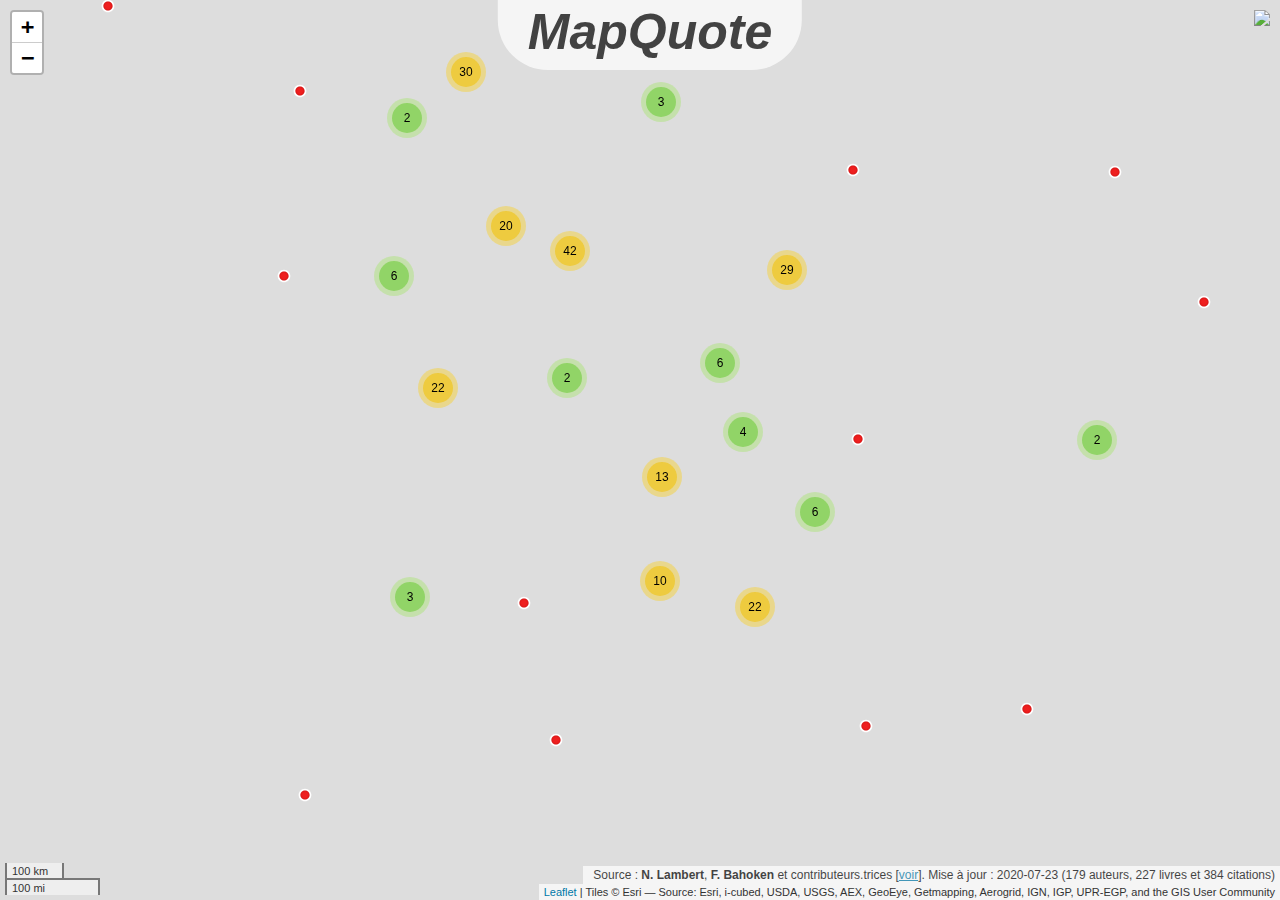
==== index.html @ a9da0320 "update" ====
<!DOCTYPE html>
<html>
<head>
<meta charset="utf-8" />
<title>MapQuote</title>
<script>(function() {
  // If window.HTMLWidgets is already defined, then use it; otherwise create a
  // new object. This allows preceding code to set options that affect the
  // initialization process (though none currently exist).
  window.HTMLWidgets = window.HTMLWidgets || {};

  // See if we're running in a viewer pane. If not, we're in a web browser.
  var viewerMode = window.HTMLWidgets.viewerMode =
      /\bviewer_pane=1\b/.test(window.location);

  // See if we're running in Shiny mode. If not, it's a static document.
  // Note that static widgets can appear in both Shiny and static modes, but
  // obviously, Shiny widgets can only appear in Shiny apps/documents.
  var shinyMode = window.HTMLWidgets.shinyMode =
      typeof(window.Shiny) !== "undefined" && !!window.Shiny.outputBindings;

  // We can't count on jQuery being available, so we implement our own
  // version if necessary.
  function querySelectorAll(scope, selector) {
    if (typeof(jQuery) !== "undefined" && scope instanceof jQuery) {
      return scope.find(selector);
    }
    if (scope.querySelectorAll) {
      return scope.querySelectorAll(selector);
    }
  }

  function asArray(value) {
    if (value === null)
      return [];
    if ($.isArray(value))
      return value;
    return [value];
  }

  // Implement jQuery's extend
  function extend(target /*, ... */) {
    if (arguments.length == 1) {
      return target;
    }
    for (var i = 1; i < arguments.length; i++) {
      var source = arguments[i];
      for (var prop in source) {
        if (source.hasOwnProperty(prop)) {
          target[prop] = source[prop];
        }
      }
    }
    return target;
  }

  // IE8 doesn't support Array.forEach.
  function forEach(values, callback, thisArg) {
    if (values.forEach) {
      values.forEach(callback, thisArg);
    } else {
      for (var i = 0; i < values.length; i++) {
        callback.call(thisArg, values[i], i, values);
      }
    }
  }

  // Replaces the specified method with the return value of funcSource.
  //
  // Note that funcSource should not BE the new method, it should be a function
  // that RETURNS the new method. funcSource receives a single argument that is
  // the overridden method, it can be called from the new method. The overridden
  // method can be called like a regular function, it has the target permanently
  // bound to it so "this" will work correctly.
  function overrideMethod(target, methodName, funcSource) {
    var superFunc = target[methodName] || function() {};
    var superFuncBound = function() {
      return superFunc.apply(target, arguments);
    };
    target[methodName] = funcSource(superFuncBound);
  }

  // Add a method to delegator that, when invoked, calls
  // delegatee.methodName. If there is no such method on
  // the delegatee, but there was one on delegator before
  // delegateMethod was called, then the original version
  // is invoked instead.
  // For example:
  //
  // var a = {
  //   method1: function() { console.log('a1'); }
  //   method2: function() { console.log('a2'); }
  // };
  // var b = {
  //   method1: function() { console.log('b1'); }
  // };
  // delegateMethod(a, b, "method1");
  // delegateMethod(a, b, "method2");
  // a.method1();
  // a.method2();
  //
  // The output would be "b1", "a2".
  function delegateMethod(delegator, delegatee, methodName) {
    var inherited = delegator[methodName];
    delegator[methodName] = function() {
      var target = delegatee;
      var method = delegatee[methodName];

      // The method doesn't exist on the delegatee. Instead,
      // call the method on the delegator, if it exists.
      if (!method) {
        target = delegator;
        method = inherited;
      }

      if (method) {
        return method.apply(target, arguments);
      }
    };
  }

  // Implement a vague facsimilie of jQuery's data method
  function elementData(el, name, value) {
    if (arguments.length == 2) {
      return el["htmlwidget_data_" + name];
    } else if (arguments.length == 3) {
      el["htmlwidget_data_" + name] = value;
      return el;
    } else {
      throw new Error("Wrong number of arguments for elementData: " +
        arguments.length);
    }
  }

  // http://stackoverflow.com/questions/3446170/escape-string-for-use-in-javascript-regex
  function escapeRegExp(str) {
    return str.replace(/[\-\[\]\/\{\}\(\)\*\+\?\.\\\^\$\|]/g, "\\$&");
  }

  function hasClass(el, className) {
    var re = new RegExp("\\b" + escapeRegExp(className) + "\\b");
    return re.test(el.className);
  }

  // elements - array (or array-like object) of HTML elements
  // className - class name to test for
  // include - if true, only return elements with given className;
  //   if false, only return elements *without* given className
  function filterByClass(elements, className, include) {
    var results = [];
    for (var i = 0; i < elements.length; i++) {
      if (hasClass(elements[i], className) == include)
        results.push(elements[i]);
    }
    return results;
  }

  function on(obj, eventName, func) {
    if (obj.addEventListener) {
      obj.addEventListener(eventName, func, false);
    } else if (obj.attachEvent) {
      obj.attachEvent(eventName, func);
    }
  }

  function off(obj, eventName, func) {
    if (obj.removeEventListener)
      obj.removeEventListener(eventName, func, false);
    else if (obj.detachEvent) {
      obj.detachEvent(eventName, func);
    }
  }

  // Translate array of values to top/right/bottom/left, as usual with
  // the "padding" CSS property
  // https://developer.mozilla.org/en-US/docs/Web/CSS/padding
  function unpackPadding(value) {
    if (typeof(value) === "number")
      value = [value];
    if (value.length === 1) {
      return {top: value[0], right: value[0], bottom: value[0], left: value[0]};
    }
    if (value.length === 2) {
      return {top: value[0], right: value[1], bottom: value[0], left: value[1]};
    }
    if (value.length === 3) {
      return {top: value[0], right: value[1], bottom: value[2], left: value[1]};
    }
    if (value.length === 4) {
      return {top: value[0], right: value[1], bottom: value[2], left: value[3]};
    }
  }

  // Convert an unpacked padding object to a CSS value
  function paddingToCss(paddingObj) {
    return paddingObj.top + "px " + paddingObj.right + "px " + paddingObj.bottom + "px " + paddingObj.left + "px";
  }

  // Makes a number suitable for CSS
  function px(x) {
    if (typeof(x) === "number")
      return x + "px";
    else
      return x;
  }

  // Retrieves runtime widget sizing information for an element.
  // The return value is either null, or an object with fill, padding,
  // defaultWidth, defaultHeight fields.
  function sizingPolicy(el) {
    var sizingEl = document.querySelector("script[data-for='" + el.id + "'][type='application/htmlwidget-sizing']");
    if (!sizingEl)
      return null;
    var sp = JSON.parse(sizingEl.textContent || sizingEl.text || "{}");
    if (viewerMode) {
      return sp.viewer;
    } else {
      return sp.browser;
    }
  }

  // @param tasks Array of strings (or falsy value, in which case no-op).
  //   Each element must be a valid JavaScript expression that yields a
  //   function. Or, can be an array of objects with "code" and "data"
  //   properties; in this case, the "code" property should be a string
  //   of JS that's an expr that yields a function, and "data" should be
  //   an object that will be added as an additional argument when that
  //   function is called.
  // @param target The object that will be "this" for each function
  //   execution.
  // @param args Array of arguments to be passed to the functions. (The
  //   same arguments will be passed to all functions.)
  function evalAndRun(tasks, target, args) {
    if (tasks) {
      forEach(tasks, function(task) {
        var theseArgs = args;
        if (typeof(task) === "object") {
          theseArgs = theseArgs.concat([task.data]);
          task = task.code;
        }
        var taskFunc = tryEval(task);
        if (typeof(taskFunc) !== "function") {
          throw new Error("Task must be a function! Source:\n" + task);
        }
        taskFunc.apply(target, theseArgs);
      });
    }
  }

  // Attempt eval() both with and without enclosing in parentheses.
  // Note that enclosing coerces a function declaration into
  // an expression that eval() can parse
  // (otherwise, a SyntaxError is thrown)
  function tryEval(code) {
    var result = null;
    try {
      result = eval(code);
    } catch(error) {
      if (!error instanceof SyntaxError) {
        throw error;
      }
      try {
        result = eval("(" + code + ")");
      } catch(e) {
        if (e instanceof SyntaxError) {
          throw error;
        } else {
          throw e;
        }
      }
    }
    return result;
  }

  function initSizing(el) {
    var sizing = sizingPolicy(el);
    if (!sizing)
      return;

    var cel = document.getElementById("htmlwidget_container");
    if (!cel)
      return;

    if (typeof(sizing.padding) !== "undefined") {
      document.body.style.margin = "0";
      document.body.style.padding = paddingToCss(unpackPadding(sizing.padding));
    }

    if (sizing.fill) {
      document.body.style.overflow = "hidden";
      document.body.style.width = "100%";
      document.body.style.height = "100%";
      document.documentElement.style.width = "100%";
      document.documentElement.style.height = "100%";
      if (cel) {
        cel.style.position = "absolute";
        var pad = unpackPadding(sizing.padding);
        cel.style.top = pad.top + "px";
        cel.style.right = pad.right + "px";
        cel.style.bottom = pad.bottom + "px";
        cel.style.left = pad.left + "px";
        el.style.width = "100%";
        el.style.height = "100%";
      }

      return {
        getWidth: function() { return cel.offsetWidth; },
        getHeight: function() { return cel.offsetHeight; }
      };

    } else {
      el.style.width = px(sizing.width);
      el.style.height = px(sizing.height);

      return {
        getWidth: function() { return el.offsetWidth; },
        getHeight: function() { return el.offsetHeight; }
      };
    }
  }

  // Default implementations for methods
  var defaults = {
    find: function(scope) {
      return querySelectorAll(scope, "." + this.name);
    },
    renderError: function(el, err) {
      var $el = $(el);

      this.clearError(el);

      // Add all these error classes, as Shiny does
      var errClass = "shiny-output-error";
      if (err.type !== null) {
        // use the classes of the error condition as CSS class names
        errClass = errClass + " " + $.map(asArray(err.type), function(type) {
          return errClass + "-" + type;
        }).join(" ");
      }
      errClass = errClass + " htmlwidgets-error";

      // Is el inline or block? If inline or inline-block, just display:none it
      // and add an inline error.
      var display = $el.css("display");
      $el.data("restore-display-mode", display);

      if (display === "inline" || display === "inline-block") {
        $el.hide();
        if (err.message !== "") {
          var errorSpan = $("<span>").addClass(errClass);
          errorSpan.text(err.message);
          $el.after(errorSpan);
        }
      } else if (display === "block") {
        // If block, add an error just after the el, set visibility:none on the
        // el, and position the error to be on top of the el.
        // Mark it with a unique ID and CSS class so we can remove it later.
        $el.css("visibility", "hidden");
        if (err.message !== "") {
          var errorDiv = $("<div>").addClass(errClass).css("position", "absolute")
            .css("top", el.offsetTop)
            .css("left", el.offsetLeft)
            // setting width can push out the page size, forcing otherwise
            // unnecessary scrollbars to appear and making it impossible for
            // the element to shrink; so use max-width instead
            .css("maxWidth", el.offsetWidth)
            .css("height", el.offsetHeight);
          errorDiv.text(err.message);
          $el.after(errorDiv);

          // Really dumb way to keep the size/position of the error in sync with
          // the parent element as the window is resized or whatever.
          var intId = setInterval(function() {
            if (!errorDiv[0].parentElement) {
              clearInterval(intId);
              return;
            }
            errorDiv
              .css("top", el.offsetTop)
              .css("left", el.offsetLeft)
              .css("maxWidth", el.offsetWidth)
              .css("height", el.offsetHeight);
          }, 500);
        }
      }
    },
    clearError: function(el) {
      var $el = $(el);
      var display = $el.data("restore-display-mode");
      $el.data("restore-display-mode", null);

      if (display === "inline" || display === "inline-block") {
        if (display)
          $el.css("display", display);
        $(el.nextSibling).filter(".htmlwidgets-error").remove();
      } else if (display === "block"){
        $el.css("visibility", "inherit");
        $(el.nextSibling).filter(".htmlwidgets-error").remove();
      }
    },
    sizing: {}
  };

  // Called by widget bindings to register a new type of widget. The definition
  // object can contain the following properties:
  // - name (required) - A string indicating the binding name, which will be
  //   used by default as the CSS classname to look for.
  // - initialize (optional) - A function(el) that will be called once per
  //   widget element; if a value is returned, it will be passed as the third
  //   value to renderValue.
  // - renderValue (required) - A function(el, data, initValue) that will be
  //   called with data. Static contexts will cause this to be called once per
  //   element; Shiny apps will cause this to be called multiple times per
  //   element, as the data changes.
  window.HTMLWidgets.widget = function(definition) {
    if (!definition.name) {
      throw new Error("Widget must have a name");
    }
    if (!definition.type) {
      throw new Error("Widget must have a type");
    }
    // Currently we only support output widgets
    if (definition.type !== "output") {
      throw new Error("Unrecognized widget type '" + definition.type + "'");
    }
    // TODO: Verify that .name is a valid CSS classname

    // Support new-style instance-bound definitions. Old-style class-bound
    // definitions have one widget "object" per widget per type/class of
    // widget; the renderValue and resize methods on such widget objects
    // take el and instance arguments, because the widget object can't
    // store them. New-style instance-bound definitions have one widget
    // object per widget instance; the definition that's passed in doesn't
    // provide renderValue or resize methods at all, just the single method
    //   factory(el, width, height)
    // which returns an object that has renderValue(x) and resize(w, h).
    // This enables a far more natural programming style for the widget
    // author, who can store per-instance state using either OO-style
    // instance fields or functional-style closure variables (I guess this
    // is in contrast to what can only be called C-style pseudo-OO which is
    // what we required before).
    if (definition.factory) {
      definition = createLegacyDefinitionAdapter(definition);
    }

    if (!definition.renderValue) {
      throw new Error("Widget must have a renderValue function");
    }

    // For static rendering (non-Shiny), use a simple widget registration
    // scheme. We also use this scheme for Shiny apps/documents that also
    // contain static widgets.
    window.HTMLWidgets.widgets = window.HTMLWidgets.widgets || [];
    // Merge defaults into the definition; don't mutate the original definition.
    var staticBinding = extend({}, defaults, definition);
    overrideMethod(staticBinding, "find", function(superfunc) {
      return function(scope) {
        var results = superfunc(scope);
        // Filter out Shiny outputs, we only want the static kind
        return filterByClass(results, "html-widget-output", false);
      };
    });
    window.HTMLWidgets.widgets.push(staticBinding);

    if (shinyMode) {
      // Shiny is running. Register the definition with an output binding.
      // The definition itself will not be the output binding, instead
      // we will make an output binding object that delegates to the
      // definition. This is because we foolishly used the same method
      // name (renderValue) for htmlwidgets definition and Shiny bindings
      // but they actually have quite different semantics (the Shiny
      // bindings receive data that includes lots of metadata that it
      // strips off before calling htmlwidgets renderValue). We can't
      // just ignore the difference because in some widgets it's helpful
      // to call this.renderValue() from inside of resize(), and if
      // we're not delegating, then that call will go to the Shiny
      // version instead of the htmlwidgets version.

      // Merge defaults with definition, without mutating either.
      var bindingDef = extend({}, defaults, definition);

      // This object will be our actual Shiny binding.
      var shinyBinding = new Shiny.OutputBinding();

      // With a few exceptions, we'll want to simply use the bindingDef's
      // version of methods if they are available, otherwise fall back to
      // Shiny's defaults. NOTE: If Shiny's output bindings gain additional
      // methods in the future, and we want them to be overrideable by
      // HTMLWidget binding definitions, then we'll need to add them to this
      // list.
      delegateMethod(shinyBinding, bindingDef, "getId");
      delegateMethod(shinyBinding, bindingDef, "onValueChange");
      delegateMethod(shinyBinding, bindingDef, "onValueError");
      delegateMethod(shinyBinding, bindingDef, "renderError");
      delegateMethod(shinyBinding, bindingDef, "clearError");
      delegateMethod(shinyBinding, bindingDef, "showProgress");

      // The find, renderValue, and resize are handled differently, because we
      // want to actually decorate the behavior of the bindingDef methods.

      shinyBinding.find = function(scope) {
        var results = bindingDef.find(scope);

        // Only return elements that are Shiny outputs, not static ones
        var dynamicResults = results.filter(".html-widget-output");

        // It's possible that whatever caused Shiny to think there might be
        // new dynamic outputs, also caused there to be new static outputs.
        // Since there might be lots of different htmlwidgets bindings, we
        // schedule execution for later--no need to staticRender multiple
        // times.
        if (results.length !== dynamicResults.length)
          scheduleStaticRender();

        return dynamicResults;
      };

      // Wrap renderValue to handle initialization, which unfortunately isn't
      // supported natively by Shiny at the time of this writing.

      shinyBinding.renderValue = function(el, data) {
        Shiny.renderDependencies(data.deps);
        // Resolve strings marked as javascript literals to objects
        if (!(data.evals instanceof Array)) data.evals = [data.evals];
        for (var i = 0; data.evals && i < data.evals.length; i++) {
          window.HTMLWidgets.evaluateStringMember(data.x, data.evals[i]);
        }
        if (!bindingDef.renderOnNullValue) {
          if (data.x === null) {
            el.style.visibility = "hidden";
            return;
          } else {
            el.style.visibility = "inherit";
          }
        }
        if (!elementData(el, "initialized")) {
          initSizing(el);

          elementData(el, "initialized", true);
          if (bindingDef.initialize) {
            var result = bindingDef.initialize(el, el.offsetWidth,
              el.offsetHeight);
            elementData(el, "init_result", result);
          }
        }
        bindingDef.renderValue(el, data.x, elementData(el, "init_result"));
        evalAndRun(data.jsHooks.render, elementData(el, "init_result"), [el, data.x]);
      };

      // Only override resize if bindingDef implements it
      if (bindingDef.resize) {
        shinyBinding.resize = function(el, width, height) {
          // Shiny can call resize before initialize/renderValue have been
          // called, which doesn't make sense for widgets.
          if (elementData(el, "initialized")) {
            bindingDef.resize(el, width, height, elementData(el, "init_result"));
          }
        };
      }

      Shiny.outputBindings.register(shinyBinding, bindingDef.name);
    }
  };

  var scheduleStaticRenderTimerId = null;
  function scheduleStaticRender() {
    if (!scheduleStaticRenderTimerId) {
      scheduleStaticRenderTimerId = setTimeout(function() {
        scheduleStaticRenderTimerId = null;
        window.HTMLWidgets.staticRender();
      }, 1);
    }
  }

  // Render static widgets after the document finishes loading
  // Statically render all elements that are of this widget's class
  window.HTMLWidgets.staticRender = function() {
    var bindings = window.HTMLWidgets.widgets || [];
    forEach(bindings, function(binding) {
      var matches = binding.find(document.documentElement);
      forEach(matches, function(el) {
        var sizeObj = initSizing(el, binding);

        if (hasClass(el, "html-widget-static-bound"))
          return;
        el.className = el.className + " html-widget-static-bound";

        var initResult;
        if (binding.initialize) {
          initResult = binding.initialize(el,
            sizeObj ? sizeObj.getWidth() : el.offsetWidth,
            sizeObj ? sizeObj.getHeight() : el.offsetHeight
          );
          elementData(el, "init_result", initResult);
        }

        if (binding.resize) {
          var lastSize = {
            w: sizeObj ? sizeObj.getWidth() : el.offsetWidth,
            h: sizeObj ? sizeObj.getHeight() : el.offsetHeight
          };
          var resizeHandler = function(e) {
            var size = {
              w: sizeObj ? sizeObj.getWidth() : el.offsetWidth,
              h: sizeObj ? sizeObj.getHeight() : el.offsetHeight
            };
            if (size.w === 0 && size.h === 0)
              return;
            if (size.w === lastSize.w && size.h === lastSize.h)
              return;
            lastSize = size;
            binding.resize(el, size.w, size.h, initResult);
          };

          on(window, "resize", resizeHandler);

          // This is needed for cases where we're running in a Shiny
          // app, but the widget itself is not a Shiny output, but
          // rather a simple static widget. One example of this is
          // an rmarkdown document that has runtime:shiny and widget
          // that isn't in a render function. Shiny only knows to
          // call resize handlers for Shiny outputs, not for static
          // widgets, so we do it ourselves.
          if (window.jQuery) {
            window.jQuery(document).on(
              "shown.htmlwidgets shown.bs.tab.htmlwidgets shown.bs.collapse.htmlwidgets",
              resizeHandler
            );
            window.jQuery(document).on(
              "hidden.htmlwidgets hidden.bs.tab.htmlwidgets hidden.bs.collapse.htmlwidgets",
              resizeHandler
            );
          }

          // This is needed for the specific case of ioslides, which
          // flips slides between display:none and display:block.
          // Ideally we would not have to have ioslide-specific code
          // here, but rather have ioslides raise a generic event,
          // but the rmarkdown package just went to CRAN so the
          // window to getting that fixed may be long.
          if (window.addEventListener) {
            // It's OK to limit this to window.addEventListener
            // browsers because ioslides itself only supports
            // such browsers.
            on(document, "slideenter", resizeHandler);
            on(document, "slideleave", resizeHandler);
          }
        }

        var scriptData = document.querySelector("script[data-for='" + el.id + "'][type='application/json']");
        if (scriptData) {
          var data = JSON.parse(scriptData.textContent || scriptData.text);
          // Resolve strings marked as javascript literals to objects
          if (!(data.evals instanceof Array)) data.evals = [data.evals];
          for (var k = 0; data.evals && k < data.evals.length; k++) {
            window.HTMLWidgets.evaluateStringMember(data.x, data.evals[k]);
          }
          binding.renderValue(el, data.x, initResult);
          evalAndRun(data.jsHooks.render, initResult, [el, data.x]);
        }
      });
    });

    invokePostRenderHandlers();
  }


  function has_jQuery3() {
    if (!window.jQuery) {
      return false;
    }
    var $version = window.jQuery.fn.jquery;
    var $major_version = parseInt($version.split(".")[0]);
    return $major_version >= 3;
  }

  /*
  / Shiny 1.4 bumped jQuery from 1.x to 3.x which means jQuery's
  / on-ready handler (i.e., $(fn)) is now asyncronous (i.e., it now
  / really means $(setTimeout(fn)).
  / https://jquery.com/upgrade-guide/3.0/#breaking-change-document-ready-handlers-are-now-asynchronous
  /
  / Since Shiny uses $() to schedule initShiny, shiny>=1.4 calls initShiny
  / one tick later than it did before, which means staticRender() is
  / called renderValue() earlier than (advanced) widget authors might be expecting.
  / https://github.com/rstudio/shiny/issues/2630
  /
  / For a concrete example, leaflet has some methods (e.g., updateBounds)
  / which reference Shiny methods registered in initShiny (e.g., setInputValue).
  / Since leaflet is privy to this life-cycle, it knows to use setTimeout() to
  / delay execution of those methods (until Shiny methods are ready)
  / https://github.com/rstudio/leaflet/blob/18ec981/javascript/src/index.js#L266-L268
  /
  / Ideally widget authors wouldn't need to use this setTimeout() hack that
  / leaflet uses to call Shiny methods on a staticRender(). In the long run,
  / the logic initShiny should be broken up so that method registration happens
  / right away, but binding happens later.
  */
  function maybeStaticRenderLater() {
    if (shinyMode && has_jQuery3()) {
      window.jQuery(window.HTMLWidgets.staticRender);
    } else {
      window.HTMLWidgets.staticRender();
    }
  }

  if (document.addEventListener) {
    document.addEventListener("DOMContentLoaded", function() {
      document.removeEventListener("DOMContentLoaded", arguments.callee, false);
      maybeStaticRenderLater();
    }, false);
  } else if (document.attachEvent) {
    document.attachEvent("onreadystatechange", function() {
      if (document.readyState === "complete") {
        document.detachEvent("onreadystatechange", arguments.callee);
        maybeStaticRenderLater();
      }
    });
  }


  window.HTMLWidgets.getAttachmentUrl = function(depname, key) {
    // If no key, default to the first item
    if (typeof(key) === "undefined")
      key = 1;

    var link = document.getElementById(depname + "-" + key + "-attachment");
    if (!link) {
      throw new Error("Attachment " + depname + "/" + key + " not found in document");
    }
    return link.getAttribute("href");
  };

  window.HTMLWidgets.dataframeToD3 = function(df) {
    var names = [];
    var length;
    for (var name in df) {
        if (df.hasOwnProperty(name))
            names.push(name);
        if (typeof(df[name]) !== "object" || typeof(df[name].length) === "undefined") {
            throw new Error("All fields must be arrays");
        } else if (typeof(length) !== "undefined" && length !== df[name].length) {
            throw new Error("All fields must be arrays of the same length");
        }
        length = df[name].length;
    }
    var results = [];
    var item;
    for (var row = 0; row < length; row++) {
        item = {};
        for (var col = 0; col < names.length; col++) {
            item[names[col]] = df[names[col]][row];
        }
        results.push(item);
    }
    return results;
  };

  window.HTMLWidgets.transposeArray2D = function(array) {
      if (array.length === 0) return array;
      var newArray = array[0].map(function(col, i) {
          return array.map(function(row) {
              return row[i]
          })
      });
      return newArray;
  };
  // Split value at splitChar, but allow splitChar to be escaped
  // using escapeChar. Any other characters escaped by escapeChar
  // will be included as usual (including escapeChar itself).
  function splitWithEscape(value, splitChar, escapeChar) {
    var results = [];
    var escapeMode = false;
    var currentResult = "";
    for (var pos = 0; pos < value.length; pos++) {
      if (!escapeMode) {
        if (value[pos] === splitChar) {
          results.push(currentResult);
          currentResult = "";
        } else if (value[pos] === escapeChar) {
          escapeMode = true;
        } else {
          currentResult += value[pos];
        }
      } else {
        currentResult += value[pos];
        escapeMode = false;
      }
    }
    if (currentResult !== "") {
      results.push(currentResult);
    }
    return results;
  }
  // Function authored by Yihui/JJ Allaire
  window.HTMLWidgets.evaluateStringMember = function(o, member) {
    var parts = splitWithEscape(member, '.', '\\');
    for (var i = 0, l = parts.length; i < l; i++) {
      var part = parts[i];
      // part may be a character or 'numeric' member name
      if (o !== null && typeof o === "object" && part in o) {
        if (i == (l - 1)) { // if we are at the end of the line then evalulate
          if (typeof o[part] === "string")
            o[part] = tryEval(o[part]);
        } else { // otherwise continue to next embedded object
          o = o[part];
        }
      }
    }
  };

  // Retrieve the HTMLWidget instance (i.e. the return value of an
  // HTMLWidget binding's initialize() or factory() function)
  // associated with an element, or null if none.
  window.HTMLWidgets.getInstance = function(el) {
    return elementData(el, "init_result");
  };

  // Finds the first element in the scope that matches the selector,
  // and returns the HTMLWidget instance (i.e. the return value of
  // an HTMLWidget binding's initialize() or factory() function)
  // associated with that element, if any. If no element matches the
  // selector, or the first matching element has no HTMLWidget
  // instance associated with it, then null is returned.
  //
  // The scope argument is optional, and defaults to window.document.
  window.HTMLWidgets.find = function(scope, selector) {
    if (arguments.length == 1) {
      selector = scope;
      scope = document;
    }

    var el = scope.querySelector(selector);
    if (el === null) {
      return null;
    } else {
      return window.HTMLWidgets.getInstance(el);
    }
  };

  // Finds all elements in the scope that match the selector, and
  // returns the HTMLWidget instances (i.e. the return values of
  // an HTMLWidget binding's initialize() or factory() function)
  // associated with the elements, in an array. If elements that
  // match the selector don't have an associated HTMLWidget
  // instance, the returned array will contain nulls.
  //
  // The scope argument is optional, and defaults to window.document.
  window.HTMLWidgets.findAll = function(scope, selector) {
    if (arguments.length == 1) {
      selector = scope;
      scope = document;
    }

    var nodes = scope.querySelectorAll(selector);
    var results = [];
    for (var i = 0; i < nodes.length; i++) {
      results.push(window.HTMLWidgets.getInstance(nodes[i]));
    }
    return results;
  };

  var postRenderHandlers = [];
  function invokePostRenderHandlers() {
    while (postRenderHandlers.length) {
      var handler = postRenderHandlers.shift();
      if (handler) {
        handler();
      }
    }
  }

  // Register the given callback function to be invoked after the
  // next time static widgets are rendered.
  window.HTMLWidgets.addPostRenderHandler = function(callback) {
    postRenderHandlers.push(callback);
  };

  // Takes a new-style instance-bound definition, and returns an
  // old-style class-bound definition. This saves us from having
  // to rewrite all the logic in this file to accomodate both
  // types of definitions.
  function createLegacyDefinitionAdapter(defn) {
    var result = {
      name: defn.name,
      type: defn.type,
      initialize: function(el, width, height) {
        return defn.factory(el, width, height);
      },
      renderValue: function(el, x, instance) {
        return instance.renderValue(x);
      },
      resize: function(el, width, height, instance) {
        return instance.resize(width, height);
      }
    };

    if (defn.find)
      result.find = defn.find;
    if (defn.renderError)
      result.renderError = defn.renderError;
    if (defn.clearError)
      result.clearError = defn.clearError;

    return result;
  }
})();

</script>
<script>/*! jQuery v1.12.4 | (c) jQuery Foundation | jquery.org/license */
!function(a,b){"object"==typeof module&&"object"==typeof module.exports?module.exports=a.document?b(a,!0):function(a){if(!a.document)throw new Error("jQuery requires a window with a document");return b(a)}:b(a)}("undefined"!=typeof window?window:this,function(a,b){var c=[],d=a.document,e=c.slice,f=c.concat,g=c.push,h=c.indexOf,i={},j=i.toString,k=i.hasOwnProperty,l={},m="1.12.4",n=function(a,b){return new n.fn.init(a,b)},o=/^[\s\uFEFF\xA0]+|[\s\uFEFF\xA0]+$/g,p=/^-ms-/,q=/-([\da-z])/gi,r=function(a,b){return b.toUpperCase()};n.fn=n.prototype={jquery:m,constructor:n,selector:"",length:0,toArray:function(){return e.call(this)},get:function(a){return null!=a?0>a?this[a+this.length]:this[a]:e.call(this)},pushStack:function(a){var b=n.merge(this.constructor(),a);return b.prevObject=this,b.context=this.context,b},each:function(a){return n.each(this,a)},map:function(a){return this.pushStack(n.map(this,function(b,c){return a.call(b,c,b)}))},slice:function(){return this.pushStack(e.apply(this,arguments))},first:function(){return this.eq(0)},last:function(){return this.eq(-1)},eq:function(a){var b=this.length,c=+a+(0>a?b:0);return this.pushStack(c>=0&&b>c?[this[c]]:[])},end:function(){return this.prevObject||this.constructor()},push:g,sort:c.sort,splice:c.splice},n.extend=n.fn.extend=function(){var a,b,c,d,e,f,g=arguments[0]||{},h=1,i=arguments.length,j=!1;for("boolean"==typeof g&&(j=g,g=arguments[h]||{},h++),"object"==typeof g||n.isFunction(g)||(g={}),h===i&&(g=this,h--);i>h;h++)if(null!=(e=arguments[h]))for(d in e)a=g[d],c=e[d],g!==c&&(j&&c&&(n.isPlainObject(c)||(b=n.isArray(c)))?(b?(b=!1,f=a&&n.isArray(a)?a:[]):f=a&&n.isPlainObject(a)?a:{},g[d]=n.extend(j,f,c)):void 0!==c&&(g[d]=c));return g},n.extend({expando:"jQuery"+(m+Math.random()).replace(/\D/g,""),isReady:!0,error:function(a){throw new Error(a)},noop:function(){},isFunction:function(a){return"function"===n.type(a)},isArray:Array.isArray||function(a){return"array"===n.type(a)},isWindow:function(a){return null!=a&&a==a.window},isNumeric:function(a){var b=a&&a.toString();return!n.isArray(a)&&b-parseFloat(b)+1>=0},isEmptyObject:function(a){var b;for(b in a)return!1;return!0},isPlainObject:function(a){var b;if(!a||"object"!==n.type(a)||a.nodeType||n.isWindow(a))return!1;try{if(a.constructor&&!k.call(a,"constructor")&&!k.call(a.constructor.prototype,"isPrototypeOf"))return!1}catch(c){return!1}if(!l.ownFirst)for(b in a)return k.call(a,b);for(b in a);return void 0===b||k.call(a,b)},type:function(a){return null==a?a+"":"object"==typeof a||"function"==typeof a?i[j.call(a)]||"object":typeof a},globalEval:function(b){b&&n.trim(b)&&(a.execScript||function(b){a.eval.call(a,b)})(b)},camelCase:function(a){return a.replace(p,"ms-").replace(q,r)},nodeName:function(a,b){return a.nodeName&&a.nodeName.toLowerCase()===b.toLowerCase()},each:function(a,b){var c,d=0;if(s(a)){for(c=a.length;c>d;d++)if(b.call(a[d],d,a[d])===!1)break}else for(d in a)if(b.call(a[d],d,a[d])===!1)break;return a},trim:function(a){return null==a?"":(a+"").replace(o,"")},makeArray:function(a,b){var c=b||[];return null!=a&&(s(Object(a))?n.merge(c,"string"==typeof a?[a]:a):g.call(c,a)),c},inArray:function(a,b,c){var d;if(b){if(h)return h.call(b,a,c);for(d=b.length,c=c?0>c?Math.max(0,d+c):c:0;d>c;c++)if(c in b&&b[c]===a)return c}return-1},merge:function(a,b){var c=+b.length,d=0,e=a.length;while(c>d)a[e++]=b[d++];if(c!==c)while(void 0!==b[d])a[e++]=b[d++];return a.length=e,a},grep:function(a,b,c){for(var d,e=[],f=0,g=a.length,h=!c;g>f;f++)d=!b(a[f],f),d!==h&&e.push(a[f]);return e},map:function(a,b,c){var d,e,g=0,h=[];if(s(a))for(d=a.length;d>g;g++)e=b(a[g],g,c),null!=e&&h.push(e);else for(g in a)e=b(a[g],g,c),null!=e&&h.push(e);return f.apply([],h)},guid:1,proxy:function(a,b){var c,d,f;return"string"==typeof b&&(f=a[b],b=a,a=f),n.isFunction(a)?(c=e.call(arguments,2),d=function(){return a.apply(b||this,c.concat(e.call(arguments)))},d.guid=a.guid=a.guid||n.guid++,d):void 0},now:function(){return+new Date},support:l}),"function"==typeof Symbol&&(n.fn[Symbol.iterator]=c[Symbol.iterator]),n.each("Boolean Number String Function Array Date RegExp Object Error Symbol".split(" "),function(a,b){i["[object "+b+"]"]=b.toLowerCase()});function s(a){var b=!!a&&"length"in a&&a.length,c=n.type(a);return"function"===c||n.isWindow(a)?!1:"array"===c||0===b||"number"==typeof b&&b>0&&b-1 in a}var t=function(a){var b,c,d,e,f,g,h,i,j,k,l,m,n,o,p,q,r,s,t,u="sizzle"+1*new Date,v=a.document,w=0,x=0,y=ga(),z=ga(),A=ga(),B=function(a,b){return a===b&&(l=!0),0},C=1<<31,D={}.hasOwnProperty,E=[],F=E.pop,G=E.push,H=E.push,I=E.slice,J=function(a,b){for(var c=0,d=a.length;d>c;c++)if(a[c]===b)return c;return-1},K="checked|selected|async|autofocus|autoplay|controls|defer|disabled|hidden|ismap|loop|multiple|open|readonly|required|scoped",L="[\\x20\\t\\r\\n\\f]",M="(?:\\\\.|[\\w-]|[^\\x00-\\xa0])+",N="\\["+L+"*("+M+")(?:"+L+"*([*^$|!~]?=)"+L+"*(?:'((?:\\\\.|[^\\\\'])*)'|\"((?:\\\\.|[^\\\\\"])*)\"|("+M+"))|)"+L+"*\\]",O=":("+M+")(?:\\((('((?:\\\\.|[^\\\\'])*)'|\"((?:\\\\.|[^\\\\\"])*)\")|((?:\\\\.|[^\\\\()[\\]]|"+N+")*)|.*)\\)|)",P=new RegExp(L+"+","g"),Q=new RegExp("^"+L+"+|((?:^|[^\\\\])(?:\\\\.)*)"+L+"+$","g"),R=new RegExp("^"+L+"*,"+L+"*"),S=new RegExp("^"+L+"*([>+~]|"+L+")"+L+"*"),T=new RegExp("="+L+"*([^\\]'\"]*?)"+L+"*\\]","g"),U=new RegExp(O),V=new RegExp("^"+M+"$"),W={ID:new RegExp("^#("+M+")"),CLASS:new RegExp("^\\.("+M+")"),TAG:new RegExp("^("+M+"|[*])"),ATTR:new RegExp("^"+N),PSEUDO:new RegExp("^"+O),CHILD:new RegExp("^:(only|first|last|nth|nth-last)-(child|of-type)(?:\\("+L+"*(even|odd|(([+-]|)(\\d*)n|)"+L+"*(?:([+-]|)"+L+"*(\\d+)|))"+L+"*\\)|)","i"),bool:new RegExp("^(?:"+K+")$","i"),needsContext:new RegExp("^"+L+"*[>+~]|:(even|odd|eq|gt|lt|nth|first|last)(?:\\("+L+"*((?:-\\d)?\\d*)"+L+"*\\)|)(?=[^-]|$)","i")},X=/^(?:input|select|textarea|button)$/i,Y=/^h\d$/i,Z=/^[^{]+\{\s*\[native \w/,$=/^(?:#([\w-]+)|(\w+)|\.([\w-]+))$/,_=/[+~]/,aa=/'|\\/g,ba=new RegExp("\\\\([\\da-f]{1,6}"+L+"?|("+L+")|.)","ig"),ca=function(a,b,c){var d="0x"+b-65536;return d!==d||c?b:0>d?String.fromCharCode(d+65536):String.fromCharCode(d>>10|55296,1023&d|56320)},da=function(){m()};try{H.apply(E=I.call(v.childNodes),v.childNodes),E[v.childNodes.length].nodeType}catch(ea){H={apply:E.length?function(a,b){G.apply(a,I.call(b))}:function(a,b){var c=a.length,d=0;while(a[c++]=b[d++]);a.length=c-1}}}function fa(a,b,d,e){var f,h,j,k,l,o,r,s,w=b&&b.ownerDocument,x=b?b.nodeType:9;if(d=d||[],"string"!=typeof a||!a||1!==x&&9!==x&&11!==x)return d;if(!e&&((b?b.ownerDocument||b:v)!==n&&m(b),b=b||n,p)){if(11!==x&&(o=$.exec(a)))if(f=o[1]){if(9===x){if(!(j=b.getElementById(f)))return d;if(j.id===f)return d.push(j),d}else if(w&&(j=w.getElementById(f))&&t(b,j)&&j.id===f)return d.push(j),d}else{if(o[2])return H.apply(d,b.getElementsByTagName(a)),d;if((f=o[3])&&c.getElementsByClassName&&b.getElementsByClassName)return H.apply(d,b.getElementsByClassName(f)),d}if(c.qsa&&!A[a+" "]&&(!q||!q.test(a))){if(1!==x)w=b,s=a;else if("object"!==b.nodeName.toLowerCase()){(k=b.getAttribute("id"))?k=k.replace(aa,"\\$&"):b.setAttribute("id",k=u),r=g(a),h=r.length,l=V.test(k)?"#"+k:"[id='"+k+"']";while(h--)r[h]=l+" "+qa(r[h]);s=r.join(","),w=_.test(a)&&oa(b.parentNode)||b}if(s)try{return H.apply(d,w.querySelectorAll(s)),d}catch(y){}finally{k===u&&b.removeAttribute("id")}}}return i(a.replace(Q,"$1"),b,d,e)}function ga(){var a=[];function b(c,e){return a.push(c+" ")>d.cacheLength&&delete b[a.shift()],b[c+" "]=e}return b}function ha(a){return a[u]=!0,a}function ia(a){var b=n.createElement("div");try{return!!a(b)}catch(c){return!1}finally{b.parentNode&&b.parentNode.removeChild(b),b=null}}function ja(a,b){var c=a.split("|"),e=c.length;while(e--)d.attrHandle[c[e]]=b}function ka(a,b){var c=b&&a,d=c&&1===a.nodeType&&1===b.nodeType&&(~b.sourceIndex||C)-(~a.sourceIndex||C);if(d)return d;if(c)while(c=c.nextSibling)if(c===b)return-1;return a?1:-1}function la(a){return function(b){var c=b.nodeName.toLowerCase();return"input"===c&&b.type===a}}function ma(a){return function(b){var c=b.nodeName.toLowerCase();return("input"===c||"button"===c)&&b.type===a}}function na(a){return ha(function(b){return b=+b,ha(function(c,d){var e,f=a([],c.length,b),g=f.length;while(g--)c[e=f[g]]&&(c[e]=!(d[e]=c[e]))})})}function oa(a){return a&&"undefined"!=typeof a.getElementsByTagName&&a}c=fa.support={},f=fa.isXML=function(a){var b=a&&(a.ownerDocument||a).documentElement;return b?"HTML"!==b.nodeName:!1},m=fa.setDocument=function(a){var b,e,g=a?a.ownerDocument||a:v;return g!==n&&9===g.nodeType&&g.documentElement?(n=g,o=n.documentElement,p=!f(n),(e=n.defaultView)&&e.top!==e&&(e.addEventListener?e.addEventListener("unload",da,!1):e.attachEvent&&e.attachEvent("onunload",da)),c.attributes=ia(function(a){return a.className="i",!a.getAttribute("className")}),c.getElementsByTagName=ia(function(a){return a.appendChild(n.createComment("")),!a.getElementsByTagName("*").length}),c.getElementsByClassName=Z.test(n.getElementsByClassName),c.getById=ia(function(a){return o.appendChild(a).id=u,!n.getElementsByName||!n.getElementsByName(u).length}),c.getById?(d.find.ID=function(a,b){if("undefined"!=typeof b.getElementById&&p){var c=b.getElementById(a);return c?[c]:[]}},d.filter.ID=function(a){var b=a.replace(ba,ca);return function(a){return a.getAttribute("id")===b}}):(delete d.find.ID,d.filter.ID=function(a){var b=a.replace(ba,ca);return function(a){var c="undefined"!=typeof a.getAttributeNode&&a.getAttributeNode("id");return c&&c.value===b}}),d.find.TAG=c.getElementsByTagName?function(a,b){return"undefined"!=typeof b.getElementsByTagName?b.getElementsByTagName(a):c.qsa?b.querySelectorAll(a):void 0}:function(a,b){var c,d=[],e=0,f=b.getElementsByTagName(a);if("*"===a){while(c=f[e++])1===c.nodeType&&d.push(c);return d}return f},d.find.CLASS=c.getElementsByClassName&&function(a,b){return"undefined"!=typeof b.getElementsByClassName&&p?b.getElementsByClassName(a):void 0},r=[],q=[],(c.qsa=Z.test(n.querySelectorAll))&&(ia(function(a){o.appendChild(a).innerHTML="<a id='"+u+"'></a><select id='"+u+"-\r\\' msallowcapture=''><option selected=''></option></select>",a.querySelectorAll("[msallowcapture^='']").length&&q.push("[*^$]="+L+"*(?:''|\"\")"),a.querySelectorAll("[selected]").length||q.push("\\["+L+"*(?:value|"+K+")"),a.querySelectorAll("[id~="+u+"-]").length||q.push("~="),a.querySelectorAll(":checked").length||q.push(":checked"),a.querySelectorAll("a#"+u+"+*").length||q.push(".#.+[+~]")}),ia(function(a){var b=n.createElement("input");b.setAttribute("type","hidden"),a.appendChild(b).setAttribute("name","D"),a.querySelectorAll("[name=d]").length&&q.push("name"+L+"*[*^$|!~]?="),a.querySelectorAll(":enabled").length||q.push(":enabled",":disabled"),a.querySelectorAll("*,:x"),q.push(",.*:")})),(c.matchesSelector=Z.test(s=o.matches||o.webkitMatchesSelector||o.mozMatchesSelector||o.oMatchesSelector||o.msMatchesSelector))&&ia(function(a){c.disconnectedMatch=s.call(a,"div"),s.call(a,"[s!='']:x"),r.push("!=",O)}),q=q.length&&new RegExp(q.join("|")),r=r.length&&new RegExp(r.join("|")),b=Z.test(o.compareDocumentPosition),t=b||Z.test(o.contains)?function(a,b){var c=9===a.nodeType?a.documentElement:a,d=b&&b.parentNode;return a===d||!(!d||1!==d.nodeType||!(c.contains?c.contains(d):a.compareDocumentPosition&&16&a.compareDocumentPosition(d)))}:function(a,b){if(b)while(b=b.parentNode)if(b===a)return!0;return!1},B=b?function(a,b){if(a===b)return l=!0,0;var d=!a.compareDocumentPosition-!b.compareDocumentPosition;return d?d:(d=(a.ownerDocument||a)===(b.ownerDocument||b)?a.compareDocumentPosition(b):1,1&d||!c.sortDetached&&b.compareDocumentPosition(a)===d?a===n||a.ownerDocument===v&&t(v,a)?-1:b===n||b.ownerDocument===v&&t(v,b)?1:k?J(k,a)-J(k,b):0:4&d?-1:1)}:function(a,b){if(a===b)return l=!0,0;var c,d=0,e=a.parentNode,f=b.parentNode,g=[a],h=[b];if(!e||!f)return a===n?-1:b===n?1:e?-1:f?1:k?J(k,a)-J(k,b):0;if(e===f)return ka(a,b);c=a;while(c=c.parentNode)g.unshift(c);c=b;while(c=c.parentNode)h.unshift(c);while(g[d]===h[d])d++;return d?ka(g[d],h[d]):g[d]===v?-1:h[d]===v?1:0},n):n},fa.matches=function(a,b){return fa(a,null,null,b)},fa.matchesSelector=function(a,b){if((a.ownerDocument||a)!==n&&m(a),b=b.replace(T,"='$1']"),c.matchesSelector&&p&&!A[b+" "]&&(!r||!r.test(b))&&(!q||!q.test(b)))try{var d=s.call(a,b);if(d||c.disconnectedMatch||a.document&&11!==a.document.nodeType)return d}catch(e){}return fa(b,n,null,[a]).length>0},fa.contains=function(a,b){return(a.ownerDocument||a)!==n&&m(a),t(a,b)},fa.attr=function(a,b){(a.ownerDocument||a)!==n&&m(a);var e=d.attrHandle[b.toLowerCase()],f=e&&D.call(d.attrHandle,b.toLowerCase())?e(a,b,!p):void 0;return void 0!==f?f:c.attributes||!p?a.getAttribute(b):(f=a.getAttributeNode(b))&&f.specified?f.value:null},fa.error=function(a){throw new Error("Syntax error, unrecognized expression: "+a)},fa.uniqueSort=function(a){var b,d=[],e=0,f=0;if(l=!c.detectDuplicates,k=!c.sortStable&&a.slice(0),a.sort(B),l){while(b=a[f++])b===a[f]&&(e=d.push(f));while(e--)a.splice(d[e],1)}return k=null,a},e=fa.getText=function(a){var b,c="",d=0,f=a.nodeType;if(f){if(1===f||9===f||11===f){if("string"==typeof a.textContent)return a.textContent;for(a=a.firstChild;a;a=a.nextSibling)c+=e(a)}else if(3===f||4===f)return a.nodeValue}else while(b=a[d++])c+=e(b);return c},d=fa.selectors={cacheLength:50,createPseudo:ha,match:W,attrHandle:{},find:{},relative:{">":{dir:"parentNode",first:!0}," ":{dir:"parentNode"},"+":{dir:"previousSibling",first:!0},"~":{dir:"previousSibling"}},preFilter:{ATTR:function(a){return a[1]=a[1].replace(ba,ca),a[3]=(a[3]||a[4]||a[5]||"").replace(ba,ca),"~="===a[2]&&(a[3]=" "+a[3]+" "),a.slice(0,4)},CHILD:function(a){return a[1]=a[1].toLowerCase(),"nth"===a[1].slice(0,3)?(a[3]||fa.error(a[0]),a[4]=+(a[4]?a[5]+(a[6]||1):2*("even"===a[3]||"odd"===a[3])),a[5]=+(a[7]+a[8]||"odd"===a[3])):a[3]&&fa.error(a[0]),a},PSEUDO:function(a){var b,c=!a[6]&&a[2];return W.CHILD.test(a[0])?null:(a[3]?a[2]=a[4]||a[5]||"":c&&U.test(c)&&(b=g(c,!0))&&(b=c.indexOf(")",c.length-b)-c.length)&&(a[0]=a[0].slice(0,b),a[2]=c.slice(0,b)),a.slice(0,3))}},filter:{TAG:function(a){var b=a.replace(ba,ca).toLowerCase();return"*"===a?function(){return!0}:function(a){return a.nodeName&&a.nodeName.toLowerCase()===b}},CLASS:function(a){var b=y[a+" "];return b||(b=new RegExp("(^|"+L+")"+a+"("+L+"|$)"))&&y(a,function(a){return b.test("string"==typeof a.className&&a.className||"undefined"!=typeof a.getAttribute&&a.getAttribute("class")||"")})},ATTR:function(a,b,c){return function(d){var e=fa.attr(d,a);return null==e?"!="===b:b?(e+="","="===b?e===c:"!="===b?e!==c:"^="===b?c&&0===e.indexOf(c):"*="===b?c&&e.indexOf(c)>-1:"$="===b?c&&e.slice(-c.length)===c:"~="===b?(" "+e.replace(P," ")+" ").indexOf(c)>-1:"|="===b?e===c||e.slice(0,c.length+1)===c+"-":!1):!0}},CHILD:function(a,b,c,d,e){var f="nth"!==a.slice(0,3),g="last"!==a.slice(-4),h="of-type"===b;return 1===d&&0===e?function(a){return!!a.parentNode}:function(b,c,i){var j,k,l,m,n,o,p=f!==g?"nextSibling":"previousSibling",q=b.parentNode,r=h&&b.nodeName.toLowerCase(),s=!i&&!h,t=!1;if(q){if(f){while(p){m=b;while(m=m[p])if(h?m.nodeName.toLowerCase()===r:1===m.nodeType)return!1;o=p="only"===a&&!o&&"nextSibling"}return!0}if(o=[g?q.firstChild:q.lastChild],g&&s){m=q,l=m[u]||(m[u]={}),k=l[m.uniqueID]||(l[m.uniqueID]={}),j=k[a]||[],n=j[0]===w&&j[1],t=n&&j[2],m=n&&q.childNodes[n];while(m=++n&&m&&m[p]||(t=n=0)||o.pop())if(1===m.nodeType&&++t&&m===b){k[a]=[w,n,t];break}}else if(s&&(m=b,l=m[u]||(m[u]={}),k=l[m.uniqueID]||(l[m.uniqueID]={}),j=k[a]||[],n=j[0]===w&&j[1],t=n),t===!1)while(m=++n&&m&&m[p]||(t=n=0)||o.pop())if((h?m.nodeName.toLowerCase()===r:1===m.nodeType)&&++t&&(s&&(l=m[u]||(m[u]={}),k=l[m.uniqueID]||(l[m.uniqueID]={}),k[a]=[w,t]),m===b))break;return t-=e,t===d||t%d===0&&t/d>=0}}},PSEUDO:function(a,b){var c,e=d.pseudos[a]||d.setFilters[a.toLowerCase()]||fa.error("unsupported pseudo: "+a);return e[u]?e(b):e.length>1?(c=[a,a,"",b],d.setFilters.hasOwnProperty(a.toLowerCase())?ha(function(a,c){var d,f=e(a,b),g=f.length;while(g--)d=J(a,f[g]),a[d]=!(c[d]=f[g])}):function(a){return e(a,0,c)}):e}},pseudos:{not:ha(function(a){var b=[],c=[],d=h(a.replace(Q,"$1"));return d[u]?ha(function(a,b,c,e){var f,g=d(a,null,e,[]),h=a.length;while(h--)(f=g[h])&&(a[h]=!(b[h]=f))}):function(a,e,f){return b[0]=a,d(b,null,f,c),b[0]=null,!c.pop()}}),has:ha(function(a){return function(b){return fa(a,b).length>0}}),contains:ha(function(a){return a=a.replace(ba,ca),function(b){return(b.textContent||b.innerText||e(b)).indexOf(a)>-1}}),lang:ha(function(a){return V.test(a||"")||fa.error("unsupported lang: "+a),a=a.replace(ba,ca).toLowerCase(),function(b){var c;do if(c=p?b.lang:b.getAttribute("xml:lang")||b.getAttribute("lang"))return c=c.toLowerCase(),c===a||0===c.indexOf(a+"-");while((b=b.parentNode)&&1===b.nodeType);return!1}}),target:function(b){var c=a.location&&a.location.hash;return c&&c.slice(1)===b.id},root:function(a){return a===o},focus:function(a){return a===n.activeElement&&(!n.hasFocus||n.hasFocus())&&!!(a.type||a.href||~a.tabIndex)},enabled:function(a){return a.disabled===!1},disabled:function(a){return a.disabled===!0},checked:function(a){var b=a.nodeName.toLowerCase();return"input"===b&&!!a.checked||"option"===b&&!!a.selected},selected:function(a){return a.parentNode&&a.parentNode.selectedIndex,a.selected===!0},empty:function(a){for(a=a.firstChild;a;a=a.nextSibling)if(a.nodeType<6)return!1;return!0},parent:function(a){return!d.pseudos.empty(a)},header:function(a){return Y.test(a.nodeName)},input:function(a){return X.test(a.nodeName)},button:function(a){var b=a.nodeName.toLowerCase();return"input"===b&&"button"===a.type||"button"===b},text:function(a){var b;return"input"===a.nodeName.toLowerCase()&&"text"===a.type&&(null==(b=a.getAttribute("type"))||"text"===b.toLowerCase())},first:na(function(){return[0]}),last:na(function(a,b){return[b-1]}),eq:na(function(a,b,c){return[0>c?c+b:c]}),even:na(function(a,b){for(var c=0;b>c;c+=2)a.push(c);return a}),odd:na(function(a,b){for(var c=1;b>c;c+=2)a.push(c);return a}),lt:na(function(a,b,c){for(var d=0>c?c+b:c;--d>=0;)a.push(d);return a}),gt:na(function(a,b,c){for(var d=0>c?c+b:c;++d<b;)a.push(d);return a})}},d.pseudos.nth=d.pseudos.eq;for(b in{radio:!0,checkbox:!0,file:!0,password:!0,image:!0})d.pseudos[b]=la(b);for(b in{submit:!0,reset:!0})d.pseudos[b]=ma(b);function pa(){}pa.prototype=d.filters=d.pseudos,d.setFilters=new pa,g=fa.tokenize=function(a,b){var c,e,f,g,h,i,j,k=z[a+" "];if(k)return b?0:k.slice(0);h=a,i=[],j=d.preFilter;while(h){c&&!(e=R.exec(h))||(e&&(h=h.slice(e[0].length)||h),i.push(f=[])),c=!1,(e=S.exec(h))&&(c=e.shift(),f.push({value:c,type:e[0].replace(Q," ")}),h=h.slice(c.length));for(g in d.filter)!(e=W[g].exec(h))||j[g]&&!(e=j[g](e))||(c=e.shift(),f.push({value:c,type:g,matches:e}),h=h.slice(c.length));if(!c)break}return b?h.length:h?fa.error(a):z(a,i).slice(0)};function qa(a){for(var b=0,c=a.length,d="";c>b;b++)d+=a[b].value;return d}function ra(a,b,c){var d=b.dir,e=c&&"parentNode"===d,f=x++;return b.first?function(b,c,f){while(b=b[d])if(1===b.nodeType||e)return a(b,c,f)}:function(b,c,g){var h,i,j,k=[w,f];if(g){while(b=b[d])if((1===b.nodeType||e)&&a(b,c,g))return!0}else while(b=b[d])if(1===b.nodeType||e){if(j=b[u]||(b[u]={}),i=j[b.uniqueID]||(j[b.uniqueID]={}),(h=i[d])&&h[0]===w&&h[1]===f)return k[2]=h[2];if(i[d]=k,k[2]=a(b,c,g))return!0}}}function sa(a){return a.length>1?function(b,c,d){var e=a.length;while(e--)if(!a[e](b,c,d))return!1;return!0}:a[0]}function ta(a,b,c){for(var d=0,e=b.length;e>d;d++)fa(a,b[d],c);return c}function ua(a,b,c,d,e){for(var f,g=[],h=0,i=a.length,j=null!=b;i>h;h++)(f=a[h])&&(c&&!c(f,d,e)||(g.push(f),j&&b.push(h)));return g}function va(a,b,c,d,e,f){return d&&!d[u]&&(d=va(d)),e&&!e[u]&&(e=va(e,f)),ha(function(f,g,h,i){var j,k,l,m=[],n=[],o=g.length,p=f||ta(b||"*",h.nodeType?[h]:h,[]),q=!a||!f&&b?p:ua(p,m,a,h,i),r=c?e||(f?a:o||d)?[]:g:q;if(c&&c(q,r,h,i),d){j=ua(r,n),d(j,[],h,i),k=j.length;while(k--)(l=j[k])&&(r[n[k]]=!(q[n[k]]=l))}if(f){if(e||a){if(e){j=[],k=r.length;while(k--)(l=r[k])&&j.push(q[k]=l);e(null,r=[],j,i)}k=r.length;while(k--)(l=r[k])&&(j=e?J(f,l):m[k])>-1&&(f[j]=!(g[j]=l))}}else r=ua(r===g?r.splice(o,r.length):r),e?e(null,g,r,i):H.apply(g,r)})}function wa(a){for(var b,c,e,f=a.length,g=d.relative[a[0].type],h=g||d.relative[" "],i=g?1:0,k=ra(function(a){return a===b},h,!0),l=ra(function(a){return J(b,a)>-1},h,!0),m=[function(a,c,d){var e=!g&&(d||c!==j)||((b=c).nodeType?k(a,c,d):l(a,c,d));return b=null,e}];f>i;i++)if(c=d.relative[a[i].type])m=[ra(sa(m),c)];else{if(c=d.filter[a[i].type].apply(null,a[i].matches),c[u]){for(e=++i;f>e;e++)if(d.relative[a[e].type])break;return va(i>1&&sa(m),i>1&&qa(a.slice(0,i-1).concat({value:" "===a[i-2].type?"*":""})).replace(Q,"$1"),c,e>i&&wa(a.slice(i,e)),f>e&&wa(a=a.slice(e)),f>e&&qa(a))}m.push(c)}return sa(m)}function xa(a,b){var c=b.length>0,e=a.length>0,f=function(f,g,h,i,k){var l,o,q,r=0,s="0",t=f&&[],u=[],v=j,x=f||e&&d.find.TAG("*",k),y=w+=null==v?1:Math.random()||.1,z=x.length;for(k&&(j=g===n||g||k);s!==z&&null!=(l=x[s]);s++){if(e&&l){o=0,g||l.ownerDocument===n||(m(l),h=!p);while(q=a[o++])if(q(l,g||n,h)){i.push(l);break}k&&(w=y)}c&&((l=!q&&l)&&r--,f&&t.push(l))}if(r+=s,c&&s!==r){o=0;while(q=b[o++])q(t,u,g,h);if(f){if(r>0)while(s--)t[s]||u[s]||(u[s]=F.call(i));u=ua(u)}H.apply(i,u),k&&!f&&u.length>0&&r+b.length>1&&fa.uniqueSort(i)}return k&&(w=y,j=v),t};return c?ha(f):f}return h=fa.compile=function(a,b){var c,d=[],e=[],f=A[a+" "];if(!f){b||(b=g(a)),c=b.length;while(c--)f=wa(b[c]),f[u]?d.push(f):e.push(f);f=A(a,xa(e,d)),f.selector=a}return f},i=fa.select=function(a,b,e,f){var i,j,k,l,m,n="function"==typeof a&&a,o=!f&&g(a=n.selector||a);if(e=e||[],1===o.length){if(j=o[0]=o[0].slice(0),j.length>2&&"ID"===(k=j[0]).type&&c.getById&&9===b.nodeType&&p&&d.relative[j[1].type]){if(b=(d.find.ID(k.matches[0].replace(ba,ca),b)||[])[0],!b)return e;n&&(b=b.parentNode),a=a.slice(j.shift().value.length)}i=W.needsContext.test(a)?0:j.length;while(i--){if(k=j[i],d.relative[l=k.type])break;if((m=d.find[l])&&(f=m(k.matches[0].replace(ba,ca),_.test(j[0].type)&&oa(b.parentNode)||b))){if(j.splice(i,1),a=f.length&&qa(j),!a)return H.apply(e,f),e;break}}}return(n||h(a,o))(f,b,!p,e,!b||_.test(a)&&oa(b.parentNode)||b),e},c.sortStable=u.split("").sort(B).join("")===u,c.detectDuplicates=!!l,m(),c.sortDetached=ia(function(a){return 1&a.compareDocumentPosition(n.createElement("div"))}),ia(function(a){return a.innerHTML="<a href='#'></a>","#"===a.firstChild.getAttribute("href")})||ja("type|href|height|width",function(a,b,c){return c?void 0:a.getAttribute(b,"type"===b.toLowerCase()?1:2)}),c.attributes&&ia(function(a){return a.innerHTML="<input/>",a.firstChild.setAttribute("value",""),""===a.firstChild.getAttribute("value")})||ja("value",function(a,b,c){return c||"input"!==a.nodeName.toLowerCase()?void 0:a.defaultValue}),ia(function(a){return null==a.getAttribute("disabled")})||ja(K,function(a,b,c){var d;return c?void 0:a[b]===!0?b.toLowerCase():(d=a.getAttributeNode(b))&&d.specified?d.value:null}),fa}(a);n.find=t,n.expr=t.selectors,n.expr[":"]=n.expr.pseudos,n.uniqueSort=n.unique=t.uniqueSort,n.text=t.getText,n.isXMLDoc=t.isXML,n.contains=t.contains;var u=function(a,b,c){var d=[],e=void 0!==c;while((a=a[b])&&9!==a.nodeType)if(1===a.nodeType){if(e&&n(a).is(c))break;d.push(a)}return d},v=function(a,b){for(var c=[];a;a=a.nextSibling)1===a.nodeType&&a!==b&&c.push(a);return c},w=n.expr.match.needsContext,x=/^<([\w-]+)\s*\/?>(?:<\/\1>|)$/,y=/^.[^:#\[\.,]*$/;function z(a,b,c){if(n.isFunction(b))return n.grep(a,function(a,d){return!!b.call(a,d,a)!==c});if(b.nodeType)return n.grep(a,function(a){return a===b!==c});if("string"==typeof b){if(y.test(b))return n.filter(b,a,c);b=n.filter(b,a)}return n.grep(a,function(a){return n.inArray(a,b)>-1!==c})}n.filter=function(a,b,c){var d=b[0];return c&&(a=":not("+a+")"),1===b.length&&1===d.nodeType?n.find.matchesSelector(d,a)?[d]:[]:n.find.matches(a,n.grep(b,function(a){return 1===a.nodeType}))},n.fn.extend({find:function(a){var b,c=[],d=this,e=d.length;if("string"!=typeof a)return this.pushStack(n(a).filter(function(){for(b=0;e>b;b++)if(n.contains(d[b],this))return!0}));for(b=0;e>b;b++)n.find(a,d[b],c);return c=this.pushStack(e>1?n.unique(c):c),c.selector=this.selector?this.selector+" "+a:a,c},filter:function(a){return this.pushStack(z(this,a||[],!1))},not:function(a){return this.pushStack(z(this,a||[],!0))},is:function(a){return!!z(this,"string"==typeof a&&w.test(a)?n(a):a||[],!1).length}});var A,B=/^(?:\s*(<[\w\W]+>)[^>]*|#([\w-]*))$/,C=n.fn.init=function(a,b,c){var e,f;if(!a)return this;if(c=c||A,"string"==typeof a){if(e="<"===a.charAt(0)&&">"===a.charAt(a.length-1)&&a.length>=3?[null,a,null]:B.exec(a),!e||!e[1]&&b)return!b||b.jquery?(b||c).find(a):this.constructor(b).find(a);if(e[1]){if(b=b instanceof n?b[0]:b,n.merge(this,n.parseHTML(e[1],b&&b.nodeType?b.ownerDocument||b:d,!0)),x.test(e[1])&&n.isPlainObject(b))for(e in b)n.isFunction(this[e])?this[e](b[e]):this.attr(e,b[e]);return this}if(f=d.getElementById(e[2]),f&&f.parentNode){if(f.id!==e[2])return A.find(a);this.length=1,this[0]=f}return this.context=d,this.selector=a,this}return a.nodeType?(this.context=this[0]=a,this.length=1,this):n.isFunction(a)?"undefined"!=typeof c.ready?c.ready(a):a(n):(void 0!==a.selector&&(this.selector=a.selector,this.context=a.context),n.makeArray(a,this))};C.prototype=n.fn,A=n(d);var D=/^(?:parents|prev(?:Until|All))/,E={children:!0,contents:!0,next:!0,prev:!0};n.fn.extend({has:function(a){var b,c=n(a,this),d=c.length;return this.filter(function(){for(b=0;d>b;b++)if(n.contains(this,c[b]))return!0})},closest:function(a,b){for(var c,d=0,e=this.length,f=[],g=w.test(a)||"string"!=typeof a?n(a,b||this.context):0;e>d;d++)for(c=this[d];c&&c!==b;c=c.parentNode)if(c.nodeType<11&&(g?g.index(c)>-1:1===c.nodeType&&n.find.matchesSelector(c,a))){f.push(c);break}return this.pushStack(f.length>1?n.uniqueSort(f):f)},index:function(a){return a?"string"==typeof a?n.inArray(this[0],n(a)):n.inArray(a.jquery?a[0]:a,this):this[0]&&this[0].parentNode?this.first().prevAll().length:-1},add:function(a,b){return this.pushStack(n.uniqueSort(n.merge(this.get(),n(a,b))))},addBack:function(a){return this.add(null==a?this.prevObject:this.prevObject.filter(a))}});function F(a,b){do a=a[b];while(a&&1!==a.nodeType);return a}n.each({parent:function(a){var b=a.parentNode;return b&&11!==b.nodeType?b:null},parents:function(a){return u(a,"parentNode")},parentsUntil:function(a,b,c){return u(a,"parentNode",c)},next:function(a){return F(a,"nextSibling")},prev:function(a){return F(a,"previousSibling")},nextAll:function(a){return u(a,"nextSibling")},prevAll:function(a){return u(a,"previousSibling")},nextUntil:function(a,b,c){return u(a,"nextSibling",c)},prevUntil:function(a,b,c){return u(a,"previousSibling",c)},siblings:function(a){return v((a.parentNode||{}).firstChild,a)},children:function(a){return v(a.firstChild)},contents:function(a){return n.nodeName(a,"iframe")?a.contentDocument||a.contentWindow.document:n.merge([],a.childNodes)}},function(a,b){n.fn[a]=function(c,d){var e=n.map(this,b,c);return"Until"!==a.slice(-5)&&(d=c),d&&"string"==typeof d&&(e=n.filter(d,e)),this.length>1&&(E[a]||(e=n.uniqueSort(e)),D.test(a)&&(e=e.reverse())),this.pushStack(e)}});var G=/\S+/g;function H(a){var b={};return n.each(a.match(G)||[],function(a,c){b[c]=!0}),b}n.Callbacks=function(a){a="string"==typeof a?H(a):n.extend({},a);var b,c,d,e,f=[],g=[],h=-1,i=function(){for(e=a.once,d=b=!0;g.length;h=-1){c=g.shift();while(++h<f.length)f[h].apply(c[0],c[1])===!1&&a.stopOnFalse&&(h=f.length,c=!1)}a.memory||(c=!1),b=!1,e&&(f=c?[]:"")},j={add:function(){return f&&(c&&!b&&(h=f.length-1,g.push(c)),function d(b){n.each(b,function(b,c){n.isFunction(c)?a.unique&&j.has(c)||f.push(c):c&&c.length&&"string"!==n.type(c)&&d(c)})}(arguments),c&&!b&&i()),this},remove:function(){return n.each(arguments,function(a,b){var c;while((c=n.inArray(b,f,c))>-1)f.splice(c,1),h>=c&&h--}),this},has:function(a){return a?n.inArray(a,f)>-1:f.length>0},empty:function(){return f&&(f=[]),this},disable:function(){return e=g=[],f=c="",this},disabled:function(){return!f},lock:function(){return e=!0,c||j.disable(),this},locked:function(){return!!e},fireWith:function(a,c){return e||(c=c||[],c=[a,c.slice?c.slice():c],g.push(c),b||i()),this},fire:function(){return j.fireWith(this,arguments),this},fired:function(){return!!d}};return j},n.extend({Deferred:function(a){var b=[["resolve","done",n.Callbacks("once memory"),"resolved"],["reject","fail",n.Callbacks("once memory"),"rejected"],["notify","progress",n.Callbacks("memory")]],c="pending",d={state:function(){return c},always:function(){return e.done(arguments).fail(arguments),this},then:function(){var a=arguments;return n.Deferred(function(c){n.each(b,function(b,f){var g=n.isFunction(a[b])&&a[b];e[f[1]](function(){var a=g&&g.apply(this,arguments);a&&n.isFunction(a.promise)?a.promise().progress(c.notify).done(c.resolve).fail(c.reject):c[f[0]+"With"](this===d?c.promise():this,g?[a]:arguments)})}),a=null}).promise()},promise:function(a){return null!=a?n.extend(a,d):d}},e={};return d.pipe=d.then,n.each(b,function(a,f){var g=f[2],h=f[3];d[f[1]]=g.add,h&&g.add(function(){c=h},b[1^a][2].disable,b[2][2].lock),e[f[0]]=function(){return e[f[0]+"With"](this===e?d:this,arguments),this},e[f[0]+"With"]=g.fireWith}),d.promise(e),a&&a.call(e,e),e},when:function(a){var b=0,c=e.call(arguments),d=c.length,f=1!==d||a&&n.isFunction(a.promise)?d:0,g=1===f?a:n.Deferred(),h=function(a,b,c){return function(d){b[a]=this,c[a]=arguments.length>1?e.call(arguments):d,c===i?g.notifyWith(b,c):--f||g.resolveWith(b,c)}},i,j,k;if(d>1)for(i=new Array(d),j=new Array(d),k=new Array(d);d>b;b++)c[b]&&n.isFunction(c[b].promise)?c[b].promise().progress(h(b,j,i)).done(h(b,k,c)).fail(g.reject):--f;return f||g.resolveWith(k,c),g.promise()}});var I;n.fn.ready=function(a){return n.ready.promise().done(a),this},n.extend({isReady:!1,readyWait:1,holdReady:function(a){a?n.readyWait++:n.ready(!0)},ready:function(a){(a===!0?--n.readyWait:n.isReady)||(n.isReady=!0,a!==!0&&--n.readyWait>0||(I.resolveWith(d,[n]),n.fn.triggerHandler&&(n(d).triggerHandler("ready"),n(d).off("ready"))))}});function J(){d.addEventListener?(d.removeEventListener("DOMContentLoaded",K),a.removeEventListener("load",K)):(d.detachEvent("onreadystatechange",K),a.detachEvent("onload",K))}function K(){(d.addEventListener||"load"===a.event.type||"complete"===d.readyState)&&(J(),n.ready())}n.ready.promise=function(b){if(!I)if(I=n.Deferred(),"complete"===d.readyState||"loading"!==d.readyState&&!d.documentElement.doScroll)a.setTimeout(n.ready);else if(d.addEventListener)d.addEventListener("DOMContentLoaded",K),a.addEventListener("load",K);else{d.attachEvent("onreadystatechange",K),a.attachEvent("onload",K);var c=!1;try{c=null==a.frameElement&&d.documentElement}catch(e){}c&&c.doScroll&&!function f(){if(!n.isReady){try{c.doScroll("left")}catch(b){return a.setTimeout(f,50)}J(),n.ready()}}()}return I.promise(b)},n.ready.promise();var L;for(L in n(l))break;l.ownFirst="0"===L,l.inlineBlockNeedsLayout=!1,n(function(){var a,b,c,e;c=d.getElementsByTagName("body")[0],c&&c.style&&(b=d.createElement("div"),e=d.createElement("div"),e.style.cssText="position:absolute;border:0;width:0;height:0;top:0;left:-9999px",c.appendChild(e).appendChild(b),"undefined"!=typeof b.style.zoom&&(b.style.cssText="display:inline;margin:0;border:0;padding:1px;width:1px;zoom:1",l.inlineBlockNeedsLayout=a=3===b.offsetWidth,a&&(c.style.zoom=1)),c.removeChild(e))}),function(){var a=d.createElement("div");l.deleteExpando=!0;try{delete a.test}catch(b){l.deleteExpando=!1}a=null}();var M=function(a){var b=n.noData[(a.nodeName+" ").toLowerCase()],c=+a.nodeType||1;return 1!==c&&9!==c?!1:!b||b!==!0&&a.getAttribute("classid")===b},N=/^(?:\{[\w\W]*\}|\[[\w\W]*\])$/,O=/([A-Z])/g;function P(a,b,c){if(void 0===c&&1===a.nodeType){var d="data-"+b.replace(O,"-$1").toLowerCase();if(c=a.getAttribute(d),"string"==typeof c){try{c="true"===c?!0:"false"===c?!1:"null"===c?null:+c+""===c?+c:N.test(c)?n.parseJSON(c):c}catch(e){}n.data(a,b,c)}else c=void 0;
}return c}function Q(a){var b;for(b in a)if(("data"!==b||!n.isEmptyObject(a[b]))&&"toJSON"!==b)return!1;return!0}function R(a,b,d,e){if(M(a)){var f,g,h=n.expando,i=a.nodeType,j=i?n.cache:a,k=i?a[h]:a[h]&&h;if(k&&j[k]&&(e||j[k].data)||void 0!==d||"string"!=typeof b)return k||(k=i?a[h]=c.pop()||n.guid++:h),j[k]||(j[k]=i?{}:{toJSON:n.noop}),"object"!=typeof b&&"function"!=typeof b||(e?j[k]=n.extend(j[k],b):j[k].data=n.extend(j[k].data,b)),g=j[k],e||(g.data||(g.data={}),g=g.data),void 0!==d&&(g[n.camelCase(b)]=d),"string"==typeof b?(f=g[b],null==f&&(f=g[n.camelCase(b)])):f=g,f}}function S(a,b,c){if(M(a)){var d,e,f=a.nodeType,g=f?n.cache:a,h=f?a[n.expando]:n.expando;if(g[h]){if(b&&(d=c?g[h]:g[h].data)){n.isArray(b)?b=b.concat(n.map(b,n.camelCase)):b in d?b=[b]:(b=n.camelCase(b),b=b in d?[b]:b.split(" ")),e=b.length;while(e--)delete d[b[e]];if(c?!Q(d):!n.isEmptyObject(d))return}(c||(delete g[h].data,Q(g[h])))&&(f?n.cleanData([a],!0):l.deleteExpando||g!=g.window?delete g[h]:g[h]=void 0)}}}n.extend({cache:{},noData:{"applet ":!0,"embed ":!0,"object ":"clsid:D27CDB6E-AE6D-11cf-96B8-444553540000"},hasData:function(a){return a=a.nodeType?n.cache[a[n.expando]]:a[n.expando],!!a&&!Q(a)},data:function(a,b,c){return R(a,b,c)},removeData:function(a,b){return S(a,b)},_data:function(a,b,c){return R(a,b,c,!0)},_removeData:function(a,b){return S(a,b,!0)}}),n.fn.extend({data:function(a,b){var c,d,e,f=this[0],g=f&&f.attributes;if(void 0===a){if(this.length&&(e=n.data(f),1===f.nodeType&&!n._data(f,"parsedAttrs"))){c=g.length;while(c--)g[c]&&(d=g[c].name,0===d.indexOf("data-")&&(d=n.camelCase(d.slice(5)),P(f,d,e[d])));n._data(f,"parsedAttrs",!0)}return e}return"object"==typeof a?this.each(function(){n.data(this,a)}):arguments.length>1?this.each(function(){n.data(this,a,b)}):f?P(f,a,n.data(f,a)):void 0},removeData:function(a){return this.each(function(){n.removeData(this,a)})}}),n.extend({queue:function(a,b,c){var d;return a?(b=(b||"fx")+"queue",d=n._data(a,b),c&&(!d||n.isArray(c)?d=n._data(a,b,n.makeArray(c)):d.push(c)),d||[]):void 0},dequeue:function(a,b){b=b||"fx";var c=n.queue(a,b),d=c.length,e=c.shift(),f=n._queueHooks(a,b),g=function(){n.dequeue(a,b)};"inprogress"===e&&(e=c.shift(),d--),e&&("fx"===b&&c.unshift("inprogress"),delete f.stop,e.call(a,g,f)),!d&&f&&f.empty.fire()},_queueHooks:function(a,b){var c=b+"queueHooks";return n._data(a,c)||n._data(a,c,{empty:n.Callbacks("once memory").add(function(){n._removeData(a,b+"queue"),n._removeData(a,c)})})}}),n.fn.extend({queue:function(a,b){var c=2;return"string"!=typeof a&&(b=a,a="fx",c--),arguments.length<c?n.queue(this[0],a):void 0===b?this:this.each(function(){var c=n.queue(this,a,b);n._queueHooks(this,a),"fx"===a&&"inprogress"!==c[0]&&n.dequeue(this,a)})},dequeue:function(a){return this.each(function(){n.dequeue(this,a)})},clearQueue:function(a){return this.queue(a||"fx",[])},promise:function(a,b){var c,d=1,e=n.Deferred(),f=this,g=this.length,h=function(){--d||e.resolveWith(f,[f])};"string"!=typeof a&&(b=a,a=void 0),a=a||"fx";while(g--)c=n._data(f[g],a+"queueHooks"),c&&c.empty&&(d++,c.empty.add(h));return h(),e.promise(b)}}),function(){var a;l.shrinkWrapBlocks=function(){if(null!=a)return a;a=!1;var b,c,e;return c=d.getElementsByTagName("body")[0],c&&c.style?(b=d.createElement("div"),e=d.createElement("div"),e.style.cssText="position:absolute;border:0;width:0;height:0;top:0;left:-9999px",c.appendChild(e).appendChild(b),"undefined"!=typeof b.style.zoom&&(b.style.cssText="-webkit-box-sizing:content-box;-moz-box-sizing:content-box;box-sizing:content-box;display:block;margin:0;border:0;padding:1px;width:1px;zoom:1",b.appendChild(d.createElement("div")).style.width="5px",a=3!==b.offsetWidth),c.removeChild(e),a):void 0}}();var T=/[+-]?(?:\d*\.|)\d+(?:[eE][+-]?\d+|)/.source,U=new RegExp("^(?:([+-])=|)("+T+")([a-z%]*)$","i"),V=["Top","Right","Bottom","Left"],W=function(a,b){return a=b||a,"none"===n.css(a,"display")||!n.contains(a.ownerDocument,a)};function X(a,b,c,d){var e,f=1,g=20,h=d?function(){return d.cur()}:function(){return n.css(a,b,"")},i=h(),j=c&&c[3]||(n.cssNumber[b]?"":"px"),k=(n.cssNumber[b]||"px"!==j&&+i)&&U.exec(n.css(a,b));if(k&&k[3]!==j){j=j||k[3],c=c||[],k=+i||1;do f=f||".5",k/=f,n.style(a,b,k+j);while(f!==(f=h()/i)&&1!==f&&--g)}return c&&(k=+k||+i||0,e=c[1]?k+(c[1]+1)*c[2]:+c[2],d&&(d.unit=j,d.start=k,d.end=e)),e}var Y=function(a,b,c,d,e,f,g){var h=0,i=a.length,j=null==c;if("object"===n.type(c)){e=!0;for(h in c)Y(a,b,h,c[h],!0,f,g)}else if(void 0!==d&&(e=!0,n.isFunction(d)||(g=!0),j&&(g?(b.call(a,d),b=null):(j=b,b=function(a,b,c){return j.call(n(a),c)})),b))for(;i>h;h++)b(a[h],c,g?d:d.call(a[h],h,b(a[h],c)));return e?a:j?b.call(a):i?b(a[0],c):f},Z=/^(?:checkbox|radio)$/i,$=/<([\w:-]+)/,_=/^$|\/(?:java|ecma)script/i,aa=/^\s+/,ba="abbr|article|aside|audio|bdi|canvas|data|datalist|details|dialog|figcaption|figure|footer|header|hgroup|main|mark|meter|nav|output|picture|progress|section|summary|template|time|video";function ca(a){var b=ba.split("|"),c=a.createDocumentFragment();if(c.createElement)while(b.length)c.createElement(b.pop());return c}!function(){var a=d.createElement("div"),b=d.createDocumentFragment(),c=d.createElement("input");a.innerHTML="  <link/><table></table><a href='/a'>a</a><input type='checkbox'/>",l.leadingWhitespace=3===a.firstChild.nodeType,l.tbody=!a.getElementsByTagName("tbody").length,l.htmlSerialize=!!a.getElementsByTagName("link").length,l.html5Clone="<:nav></:nav>"!==d.createElement("nav").cloneNode(!0).outerHTML,c.type="checkbox",c.checked=!0,b.appendChild(c),l.appendChecked=c.checked,a.innerHTML="<textarea>x</textarea>",l.noCloneChecked=!!a.cloneNode(!0).lastChild.defaultValue,b.appendChild(a),c=d.createElement("input"),c.setAttribute("type","radio"),c.setAttribute("checked","checked"),c.setAttribute("name","t"),a.appendChild(c),l.checkClone=a.cloneNode(!0).cloneNode(!0).lastChild.checked,l.noCloneEvent=!!a.addEventListener,a[n.expando]=1,l.attributes=!a.getAttribute(n.expando)}();var da={option:[1,"<select multiple='multiple'>","</select>"],legend:[1,"<fieldset>","</fieldset>"],area:[1,"<map>","</map>"],param:[1,"<object>","</object>"],thead:[1,"<table>","</table>"],tr:[2,"<table><tbody>","</tbody></table>"],col:[2,"<table><tbody></tbody><colgroup>","</colgroup></table>"],td:[3,"<table><tbody><tr>","</tr></tbody></table>"],_default:l.htmlSerialize?[0,"",""]:[1,"X<div>","</div>"]};da.optgroup=da.option,da.tbody=da.tfoot=da.colgroup=da.caption=da.thead,da.th=da.td;function ea(a,b){var c,d,e=0,f="undefined"!=typeof a.getElementsByTagName?a.getElementsByTagName(b||"*"):"undefined"!=typeof a.querySelectorAll?a.querySelectorAll(b||"*"):void 0;if(!f)for(f=[],c=a.childNodes||a;null!=(d=c[e]);e++)!b||n.nodeName(d,b)?f.push(d):n.merge(f,ea(d,b));return void 0===b||b&&n.nodeName(a,b)?n.merge([a],f):f}function fa(a,b){for(var c,d=0;null!=(c=a[d]);d++)n._data(c,"globalEval",!b||n._data(b[d],"globalEval"))}var ga=/<|&#?\w+;/,ha=/<tbody/i;function ia(a){Z.test(a.type)&&(a.defaultChecked=a.checked)}function ja(a,b,c,d,e){for(var f,g,h,i,j,k,m,o=a.length,p=ca(b),q=[],r=0;o>r;r++)if(g=a[r],g||0===g)if("object"===n.type(g))n.merge(q,g.nodeType?[g]:g);else if(ga.test(g)){i=i||p.appendChild(b.createElement("div")),j=($.exec(g)||["",""])[1].toLowerCase(),m=da[j]||da._default,i.innerHTML=m[1]+n.htmlPrefilter(g)+m[2],f=m[0];while(f--)i=i.lastChild;if(!l.leadingWhitespace&&aa.test(g)&&q.push(b.createTextNode(aa.exec(g)[0])),!l.tbody){g="table"!==j||ha.test(g)?"<table>"!==m[1]||ha.test(g)?0:i:i.firstChild,f=g&&g.childNodes.length;while(f--)n.nodeName(k=g.childNodes[f],"tbody")&&!k.childNodes.length&&g.removeChild(k)}n.merge(q,i.childNodes),i.textContent="";while(i.firstChild)i.removeChild(i.firstChild);i=p.lastChild}else q.push(b.createTextNode(g));i&&p.removeChild(i),l.appendChecked||n.grep(ea(q,"input"),ia),r=0;while(g=q[r++])if(d&&n.inArray(g,d)>-1)e&&e.push(g);else if(h=n.contains(g.ownerDocument,g),i=ea(p.appendChild(g),"script"),h&&fa(i),c){f=0;while(g=i[f++])_.test(g.type||"")&&c.push(g)}return i=null,p}!function(){var b,c,e=d.createElement("div");for(b in{submit:!0,change:!0,focusin:!0})c="on"+b,(l[b]=c in a)||(e.setAttribute(c,"t"),l[b]=e.attributes[c].expando===!1);e=null}();var ka=/^(?:input|select|textarea)$/i,la=/^key/,ma=/^(?:mouse|pointer|contextmenu|drag|drop)|click/,na=/^(?:focusinfocus|focusoutblur)$/,oa=/^([^.]*)(?:\.(.+)|)/;function pa(){return!0}function qa(){return!1}function ra(){try{return d.activeElement}catch(a){}}function sa(a,b,c,d,e,f){var g,h;if("object"==typeof b){"string"!=typeof c&&(d=d||c,c=void 0);for(h in b)sa(a,h,c,d,b[h],f);return a}if(null==d&&null==e?(e=c,d=c=void 0):null==e&&("string"==typeof c?(e=d,d=void 0):(e=d,d=c,c=void 0)),e===!1)e=qa;else if(!e)return a;return 1===f&&(g=e,e=function(a){return n().off(a),g.apply(this,arguments)},e.guid=g.guid||(g.guid=n.guid++)),a.each(function(){n.event.add(this,b,e,d,c)})}n.event={global:{},add:function(a,b,c,d,e){var f,g,h,i,j,k,l,m,o,p,q,r=n._data(a);if(r){c.handler&&(i=c,c=i.handler,e=i.selector),c.guid||(c.guid=n.guid++),(g=r.events)||(g=r.events={}),(k=r.handle)||(k=r.handle=function(a){return"undefined"==typeof n||a&&n.event.triggered===a.type?void 0:n.event.dispatch.apply(k.elem,arguments)},k.elem=a),b=(b||"").match(G)||[""],h=b.length;while(h--)f=oa.exec(b[h])||[],o=q=f[1],p=(f[2]||"").split(".").sort(),o&&(j=n.event.special[o]||{},o=(e?j.delegateType:j.bindType)||o,j=n.event.special[o]||{},l=n.extend({type:o,origType:q,data:d,handler:c,guid:c.guid,selector:e,needsContext:e&&n.expr.match.needsContext.test(e),namespace:p.join(".")},i),(m=g[o])||(m=g[o]=[],m.delegateCount=0,j.setup&&j.setup.call(a,d,p,k)!==!1||(a.addEventListener?a.addEventListener(o,k,!1):a.attachEvent&&a.attachEvent("on"+o,k))),j.add&&(j.add.call(a,l),l.handler.guid||(l.handler.guid=c.guid)),e?m.splice(m.delegateCount++,0,l):m.push(l),n.event.global[o]=!0);a=null}},remove:function(a,b,c,d,e){var f,g,h,i,j,k,l,m,o,p,q,r=n.hasData(a)&&n._data(a);if(r&&(k=r.events)){b=(b||"").match(G)||[""],j=b.length;while(j--)if(h=oa.exec(b[j])||[],o=q=h[1],p=(h[2]||"").split(".").sort(),o){l=n.event.special[o]||{},o=(d?l.delegateType:l.bindType)||o,m=k[o]||[],h=h[2]&&new RegExp("(^|\\.)"+p.join("\\.(?:.*\\.|)")+"(\\.|$)"),i=f=m.length;while(f--)g=m[f],!e&&q!==g.origType||c&&c.guid!==g.guid||h&&!h.test(g.namespace)||d&&d!==g.selector&&("**"!==d||!g.selector)||(m.splice(f,1),g.selector&&m.delegateCount--,l.remove&&l.remove.call(a,g));i&&!m.length&&(l.teardown&&l.teardown.call(a,p,r.handle)!==!1||n.removeEvent(a,o,r.handle),delete k[o])}else for(o in k)n.event.remove(a,o+b[j],c,d,!0);n.isEmptyObject(k)&&(delete r.handle,n._removeData(a,"events"))}},trigger:function(b,c,e,f){var g,h,i,j,l,m,o,p=[e||d],q=k.call(b,"type")?b.type:b,r=k.call(b,"namespace")?b.namespace.split("."):[];if(i=m=e=e||d,3!==e.nodeType&&8!==e.nodeType&&!na.test(q+n.event.triggered)&&(q.indexOf(".")>-1&&(r=q.split("."),q=r.shift(),r.sort()),h=q.indexOf(":")<0&&"on"+q,b=b[n.expando]?b:new n.Event(q,"object"==typeof b&&b),b.isTrigger=f?2:3,b.namespace=r.join("."),b.rnamespace=b.namespace?new RegExp("(^|\\.)"+r.join("\\.(?:.*\\.|)")+"(\\.|$)"):null,b.result=void 0,b.target||(b.target=e),c=null==c?[b]:n.makeArray(c,[b]),l=n.event.special[q]||{},f||!l.trigger||l.trigger.apply(e,c)!==!1)){if(!f&&!l.noBubble&&!n.isWindow(e)){for(j=l.delegateType||q,na.test(j+q)||(i=i.parentNode);i;i=i.parentNode)p.push(i),m=i;m===(e.ownerDocument||d)&&p.push(m.defaultView||m.parentWindow||a)}o=0;while((i=p[o++])&&!b.isPropagationStopped())b.type=o>1?j:l.bindType||q,g=(n._data(i,"events")||{})[b.type]&&n._data(i,"handle"),g&&g.apply(i,c),g=h&&i[h],g&&g.apply&&M(i)&&(b.result=g.apply(i,c),b.result===!1&&b.preventDefault());if(b.type=q,!f&&!b.isDefaultPrevented()&&(!l._default||l._default.apply(p.pop(),c)===!1)&&M(e)&&h&&e[q]&&!n.isWindow(e)){m=e[h],m&&(e[h]=null),n.event.triggered=q;try{e[q]()}catch(s){}n.event.triggered=void 0,m&&(e[h]=m)}return b.result}},dispatch:function(a){a=n.event.fix(a);var b,c,d,f,g,h=[],i=e.call(arguments),j=(n._data(this,"events")||{})[a.type]||[],k=n.event.special[a.type]||{};if(i[0]=a,a.delegateTarget=this,!k.preDispatch||k.preDispatch.call(this,a)!==!1){h=n.event.handlers.call(this,a,j),b=0;while((f=h[b++])&&!a.isPropagationStopped()){a.currentTarget=f.elem,c=0;while((g=f.handlers[c++])&&!a.isImmediatePropagationStopped())a.rnamespace&&!a.rnamespace.test(g.namespace)||(a.handleObj=g,a.data=g.data,d=((n.event.special[g.origType]||{}).handle||g.handler).apply(f.elem,i),void 0!==d&&(a.result=d)===!1&&(a.preventDefault(),a.stopPropagation()))}return k.postDispatch&&k.postDispatch.call(this,a),a.result}},handlers:function(a,b){var c,d,e,f,g=[],h=b.delegateCount,i=a.target;if(h&&i.nodeType&&("click"!==a.type||isNaN(a.button)||a.button<1))for(;i!=this;i=i.parentNode||this)if(1===i.nodeType&&(i.disabled!==!0||"click"!==a.type)){for(d=[],c=0;h>c;c++)f=b[c],e=f.selector+" ",void 0===d[e]&&(d[e]=f.needsContext?n(e,this).index(i)>-1:n.find(e,this,null,[i]).length),d[e]&&d.push(f);d.length&&g.push({elem:i,handlers:d})}return h<b.length&&g.push({elem:this,handlers:b.slice(h)}),g},fix:function(a){if(a[n.expando])return a;var b,c,e,f=a.type,g=a,h=this.fixHooks[f];h||(this.fixHooks[f]=h=ma.test(f)?this.mouseHooks:la.test(f)?this.keyHooks:{}),e=h.props?this.props.concat(h.props):this.props,a=new n.Event(g),b=e.length;while(b--)c=e[b],a[c]=g[c];return a.target||(a.target=g.srcElement||d),3===a.target.nodeType&&(a.target=a.target.parentNode),a.metaKey=!!a.metaKey,h.filter?h.filter(a,g):a},props:"altKey bubbles cancelable ctrlKey currentTarget detail eventPhase metaKey relatedTarget shiftKey target timeStamp view which".split(" "),fixHooks:{},keyHooks:{props:"char charCode key keyCode".split(" "),filter:function(a,b){return null==a.which&&(a.which=null!=b.charCode?b.charCode:b.keyCode),a}},mouseHooks:{props:"button buttons clientX clientY fromElement offsetX offsetY pageX pageY screenX screenY toElement".split(" "),filter:function(a,b){var c,e,f,g=b.button,h=b.fromElement;return null==a.pageX&&null!=b.clientX&&(e=a.target.ownerDocument||d,f=e.documentElement,c=e.body,a.pageX=b.clientX+(f&&f.scrollLeft||c&&c.scrollLeft||0)-(f&&f.clientLeft||c&&c.clientLeft||0),a.pageY=b.clientY+(f&&f.scrollTop||c&&c.scrollTop||0)-(f&&f.clientTop||c&&c.clientTop||0)),!a.relatedTarget&&h&&(a.relatedTarget=h===a.target?b.toElement:h),a.which||void 0===g||(a.which=1&g?1:2&g?3:4&g?2:0),a}},special:{load:{noBubble:!0},focus:{trigger:function(){if(this!==ra()&&this.focus)try{return this.focus(),!1}catch(a){}},delegateType:"focusin"},blur:{trigger:function(){return this===ra()&&this.blur?(this.blur(),!1):void 0},delegateType:"focusout"},click:{trigger:function(){return n.nodeName(this,"input")&&"checkbox"===this.type&&this.click?(this.click(),!1):void 0},_default:function(a){return n.nodeName(a.target,"a")}},beforeunload:{postDispatch:function(a){void 0!==a.result&&a.originalEvent&&(a.originalEvent.returnValue=a.result)}}},simulate:function(a,b,c){var d=n.extend(new n.Event,c,{type:a,isSimulated:!0});n.event.trigger(d,null,b),d.isDefaultPrevented()&&c.preventDefault()}},n.removeEvent=d.removeEventListener?function(a,b,c){a.removeEventListener&&a.removeEventListener(b,c)}:function(a,b,c){var d="on"+b;a.detachEvent&&("undefined"==typeof a[d]&&(a[d]=null),a.detachEvent(d,c))},n.Event=function(a,b){return this instanceof n.Event?(a&&a.type?(this.originalEvent=a,this.type=a.type,this.isDefaultPrevented=a.defaultPrevented||void 0===a.defaultPrevented&&a.returnValue===!1?pa:qa):this.type=a,b&&n.extend(this,b),this.timeStamp=a&&a.timeStamp||n.now(),void(this[n.expando]=!0)):new n.Event(a,b)},n.Event.prototype={constructor:n.Event,isDefaultPrevented:qa,isPropagationStopped:qa,isImmediatePropagationStopped:qa,preventDefault:function(){var a=this.originalEvent;this.isDefaultPrevented=pa,a&&(a.preventDefault?a.preventDefault():a.returnValue=!1)},stopPropagation:function(){var a=this.originalEvent;this.isPropagationStopped=pa,a&&!this.isSimulated&&(a.stopPropagation&&a.stopPropagation(),a.cancelBubble=!0)},stopImmediatePropagation:function(){var a=this.originalEvent;this.isImmediatePropagationStopped=pa,a&&a.stopImmediatePropagation&&a.stopImmediatePropagation(),this.stopPropagation()}},n.each({mouseenter:"mouseover",mouseleave:"mouseout",pointerenter:"pointerover",pointerleave:"pointerout"},function(a,b){n.event.special[a]={delegateType:b,bindType:b,handle:function(a){var c,d=this,e=a.relatedTarget,f=a.handleObj;return e&&(e===d||n.contains(d,e))||(a.type=f.origType,c=f.handler.apply(this,arguments),a.type=b),c}}}),l.submit||(n.event.special.submit={setup:function(){return n.nodeName(this,"form")?!1:void n.event.add(this,"click._submit keypress._submit",function(a){var b=a.target,c=n.nodeName(b,"input")||n.nodeName(b,"button")?n.prop(b,"form"):void 0;c&&!n._data(c,"submit")&&(n.event.add(c,"submit._submit",function(a){a._submitBubble=!0}),n._data(c,"submit",!0))})},postDispatch:function(a){a._submitBubble&&(delete a._submitBubble,this.parentNode&&!a.isTrigger&&n.event.simulate("submit",this.parentNode,a))},teardown:function(){return n.nodeName(this,"form")?!1:void n.event.remove(this,"._submit")}}),l.change||(n.event.special.change={setup:function(){return ka.test(this.nodeName)?("checkbox"!==this.type&&"radio"!==this.type||(n.event.add(this,"propertychange._change",function(a){"checked"===a.originalEvent.propertyName&&(this._justChanged=!0)}),n.event.add(this,"click._change",function(a){this._justChanged&&!a.isTrigger&&(this._justChanged=!1),n.event.simulate("change",this,a)})),!1):void n.event.add(this,"beforeactivate._change",function(a){var b=a.target;ka.test(b.nodeName)&&!n._data(b,"change")&&(n.event.add(b,"change._change",function(a){!this.parentNode||a.isSimulated||a.isTrigger||n.event.simulate("change",this.parentNode,a)}),n._data(b,"change",!0))})},handle:function(a){var b=a.target;return this!==b||a.isSimulated||a.isTrigger||"radio"!==b.type&&"checkbox"!==b.type?a.handleObj.handler.apply(this,arguments):void 0},teardown:function(){return n.event.remove(this,"._change"),!ka.test(this.nodeName)}}),l.focusin||n.each({focus:"focusin",blur:"focusout"},function(a,b){var c=function(a){n.event.simulate(b,a.target,n.event.fix(a))};n.event.special[b]={setup:function(){var d=this.ownerDocument||this,e=n._data(d,b);e||d.addEventListener(a,c,!0),n._data(d,b,(e||0)+1)},teardown:function(){var d=this.ownerDocument||this,e=n._data(d,b)-1;e?n._data(d,b,e):(d.removeEventListener(a,c,!0),n._removeData(d,b))}}}),n.fn.extend({on:function(a,b,c,d){return sa(this,a,b,c,d)},one:function(a,b,c,d){return sa(this,a,b,c,d,1)},off:function(a,b,c){var d,e;if(a&&a.preventDefault&&a.handleObj)return d=a.handleObj,n(a.delegateTarget).off(d.namespace?d.origType+"."+d.namespace:d.origType,d.selector,d.handler),this;if("object"==typeof a){for(e in a)this.off(e,b,a[e]);return this}return b!==!1&&"function"!=typeof b||(c=b,b=void 0),c===!1&&(c=qa),this.each(function(){n.event.remove(this,a,c,b)})},trigger:function(a,b){return this.each(function(){n.event.trigger(a,b,this)})},triggerHandler:function(a,b){var c=this[0];return c?n.event.trigger(a,b,c,!0):void 0}});var ta=/ jQuery\d+="(?:null|\d+)"/g,ua=new RegExp("<(?:"+ba+")[\\s/>]","i"),va=/<(?!area|br|col|embed|hr|img|input|link|meta|param)(([\w:-]+)[^>]*)\/>/gi,wa=/<script|<style|<link/i,xa=/checked\s*(?:[^=]|=\s*.checked.)/i,ya=/^true\/(.*)/,za=/^\s*<!(?:\[CDATA\[|--)|(?:\]\]|--)>\s*$/g,Aa=ca(d),Ba=Aa.appendChild(d.createElement("div"));function Ca(a,b){return n.nodeName(a,"table")&&n.nodeName(11!==b.nodeType?b:b.firstChild,"tr")?a.getElementsByTagName("tbody")[0]||a.appendChild(a.ownerDocument.createElement("tbody")):a}function Da(a){return a.type=(null!==n.find.attr(a,"type"))+"/"+a.type,a}function Ea(a){var b=ya.exec(a.type);return b?a.type=b[1]:a.removeAttribute("type"),a}function Fa(a,b){if(1===b.nodeType&&n.hasData(a)){var c,d,e,f=n._data(a),g=n._data(b,f),h=f.events;if(h){delete g.handle,g.events={};for(c in h)for(d=0,e=h[c].length;e>d;d++)n.event.add(b,c,h[c][d])}g.data&&(g.data=n.extend({},g.data))}}function Ga(a,b){var c,d,e;if(1===b.nodeType){if(c=b.nodeName.toLowerCase(),!l.noCloneEvent&&b[n.expando]){e=n._data(b);for(d in e.events)n.removeEvent(b,d,e.handle);b.removeAttribute(n.expando)}"script"===c&&b.text!==a.text?(Da(b).text=a.text,Ea(b)):"object"===c?(b.parentNode&&(b.outerHTML=a.outerHTML),l.html5Clone&&a.innerHTML&&!n.trim(b.innerHTML)&&(b.innerHTML=a.innerHTML)):"input"===c&&Z.test(a.type)?(b.defaultChecked=b.checked=a.checked,b.value!==a.value&&(b.value=a.value)):"option"===c?b.defaultSelected=b.selected=a.defaultSelected:"input"!==c&&"textarea"!==c||(b.defaultValue=a.defaultValue)}}function Ha(a,b,c,d){b=f.apply([],b);var e,g,h,i,j,k,m=0,o=a.length,p=o-1,q=b[0],r=n.isFunction(q);if(r||o>1&&"string"==typeof q&&!l.checkClone&&xa.test(q))return a.each(function(e){var f=a.eq(e);r&&(b[0]=q.call(this,e,f.html())),Ha(f,b,c,d)});if(o&&(k=ja(b,a[0].ownerDocument,!1,a,d),e=k.firstChild,1===k.childNodes.length&&(k=e),e||d)){for(i=n.map(ea(k,"script"),Da),h=i.length;o>m;m++)g=k,m!==p&&(g=n.clone(g,!0,!0),h&&n.merge(i,ea(g,"script"))),c.call(a[m],g,m);if(h)for(j=i[i.length-1].ownerDocument,n.map(i,Ea),m=0;h>m;m++)g=i[m],_.test(g.type||"")&&!n._data(g,"globalEval")&&n.contains(j,g)&&(g.src?n._evalUrl&&n._evalUrl(g.src):n.globalEval((g.text||g.textContent||g.innerHTML||"").replace(za,"")));k=e=null}return a}function Ia(a,b,c){for(var d,e=b?n.filter(b,a):a,f=0;null!=(d=e[f]);f++)c||1!==d.nodeType||n.cleanData(ea(d)),d.parentNode&&(c&&n.contains(d.ownerDocument,d)&&fa(ea(d,"script")),d.parentNode.removeChild(d));return a}n.extend({htmlPrefilter:function(a){return a.replace(va,"<$1></$2>")},clone:function(a,b,c){var d,e,f,g,h,i=n.contains(a.ownerDocument,a);if(l.html5Clone||n.isXMLDoc(a)||!ua.test("<"+a.nodeName+">")?f=a.cloneNode(!0):(Ba.innerHTML=a.outerHTML,Ba.removeChild(f=Ba.firstChild)),!(l.noCloneEvent&&l.noCloneChecked||1!==a.nodeType&&11!==a.nodeType||n.isXMLDoc(a)))for(d=ea(f),h=ea(a),g=0;null!=(e=h[g]);++g)d[g]&&Ga(e,d[g]);if(b)if(c)for(h=h||ea(a),d=d||ea(f),g=0;null!=(e=h[g]);g++)Fa(e,d[g]);else Fa(a,f);return d=ea(f,"script"),d.length>0&&fa(d,!i&&ea(a,"script")),d=h=e=null,f},cleanData:function(a,b){for(var d,e,f,g,h=0,i=n.expando,j=n.cache,k=l.attributes,m=n.event.special;null!=(d=a[h]);h++)if((b||M(d))&&(f=d[i],g=f&&j[f])){if(g.events)for(e in g.events)m[e]?n.event.remove(d,e):n.removeEvent(d,e,g.handle);j[f]&&(delete j[f],k||"undefined"==typeof d.removeAttribute?d[i]=void 0:d.removeAttribute(i),c.push(f))}}}),n.fn.extend({domManip:Ha,detach:function(a){return Ia(this,a,!0)},remove:function(a){return Ia(this,a)},text:function(a){return Y(this,function(a){return void 0===a?n.text(this):this.empty().append((this[0]&&this[0].ownerDocument||d).createTextNode(a))},null,a,arguments.length)},append:function(){return Ha(this,arguments,function(a){if(1===this.nodeType||11===this.nodeType||9===this.nodeType){var b=Ca(this,a);b.appendChild(a)}})},prepend:function(){return Ha(this,arguments,function(a){if(1===this.nodeType||11===this.nodeType||9===this.nodeType){var b=Ca(this,a);b.insertBefore(a,b.firstChild)}})},before:function(){return Ha(this,arguments,function(a){this.parentNode&&this.parentNode.insertBefore(a,this)})},after:function(){return Ha(this,arguments,function(a){this.parentNode&&this.parentNode.insertBefore(a,this.nextSibling)})},empty:function(){for(var a,b=0;null!=(a=this[b]);b++){1===a.nodeType&&n.cleanData(ea(a,!1));while(a.firstChild)a.removeChild(a.firstChild);a.options&&n.nodeName(a,"select")&&(a.options.length=0)}return this},clone:function(a,b){return a=null==a?!1:a,b=null==b?a:b,this.map(function(){return n.clone(this,a,b)})},html:function(a){return Y(this,function(a){var b=this[0]||{},c=0,d=this.length;if(void 0===a)return 1===b.nodeType?b.innerHTML.replace(ta,""):void 0;if("string"==typeof a&&!wa.test(a)&&(l.htmlSerialize||!ua.test(a))&&(l.leadingWhitespace||!aa.test(a))&&!da[($.exec(a)||["",""])[1].toLowerCase()]){a=n.htmlPrefilter(a);try{for(;d>c;c++)b=this[c]||{},1===b.nodeType&&(n.cleanData(ea(b,!1)),b.innerHTML=a);b=0}catch(e){}}b&&this.empty().append(a)},null,a,arguments.length)},replaceWith:function(){var a=[];return Ha(this,arguments,function(b){var c=this.parentNode;n.inArray(this,a)<0&&(n.cleanData(ea(this)),c&&c.replaceChild(b,this))},a)}}),n.each({appendTo:"append",prependTo:"prepend",insertBefore:"before",insertAfter:"after",replaceAll:"replaceWith"},function(a,b){n.fn[a]=function(a){for(var c,d=0,e=[],f=n(a),h=f.length-1;h>=d;d++)c=d===h?this:this.clone(!0),n(f[d])[b](c),g.apply(e,c.get());return this.pushStack(e)}});var Ja,Ka={HTML:"block",BODY:"block"};function La(a,b){var c=n(b.createElement(a)).appendTo(b.body),d=n.css(c[0],"display");return c.detach(),d}function Ma(a){var b=d,c=Ka[a];return c||(c=La(a,b),"none"!==c&&c||(Ja=(Ja||n("<iframe frameborder='0' width='0' height='0'/>")).appendTo(b.documentElement),b=(Ja[0].contentWindow||Ja[0].contentDocument).document,b.write(),b.close(),c=La(a,b),Ja.detach()),Ka[a]=c),c}var Na=/^margin/,Oa=new RegExp("^("+T+")(?!px)[a-z%]+$","i"),Pa=function(a,b,c,d){var e,f,g={};for(f in b)g[f]=a.style[f],a.style[f]=b[f];e=c.apply(a,d||[]);for(f in b)a.style[f]=g[f];return e},Qa=d.documentElement;!function(){var b,c,e,f,g,h,i=d.createElement("div"),j=d.createElement("div");if(j.style){j.style.cssText="float:left;opacity:.5",l.opacity="0.5"===j.style.opacity,l.cssFloat=!!j.style.cssFloat,j.style.backgroundClip="content-box",j.cloneNode(!0).style.backgroundClip="",l.clearCloneStyle="content-box"===j.style.backgroundClip,i=d.createElement("div"),i.style.cssText="border:0;width:8px;height:0;top:0;left:-9999px;padding:0;margin-top:1px;position:absolute",j.innerHTML="",i.appendChild(j),l.boxSizing=""===j.style.boxSizing||""===j.style.MozBoxSizing||""===j.style.WebkitBoxSizing,n.extend(l,{reliableHiddenOffsets:function(){return null==b&&k(),f},boxSizingReliable:function(){return null==b&&k(),e},pixelMarginRight:function(){return null==b&&k(),c},pixelPosition:function(){return null==b&&k(),b},reliableMarginRight:function(){return null==b&&k(),g},reliableMarginLeft:function(){return null==b&&k(),h}});function k(){var k,l,m=d.documentElement;m.appendChild(i),j.style.cssText="-webkit-box-sizing:border-box;box-sizing:border-box;position:relative;display:block;margin:auto;border:1px;padding:1px;top:1%;width:50%",b=e=h=!1,c=g=!0,a.getComputedStyle&&(l=a.getComputedStyle(j),b="1%"!==(l||{}).top,h="2px"===(l||{}).marginLeft,e="4px"===(l||{width:"4px"}).width,j.style.marginRight="50%",c="4px"===(l||{marginRight:"4px"}).marginRight,k=j.appendChild(d.createElement("div")),k.style.cssText=j.style.cssText="-webkit-box-sizing:content-box;-moz-box-sizing:content-box;box-sizing:content-box;display:block;margin:0;border:0;padding:0",k.style.marginRight=k.style.width="0",j.style.width="1px",g=!parseFloat((a.getComputedStyle(k)||{}).marginRight),j.removeChild(k)),j.style.display="none",f=0===j.getClientRects().length,f&&(j.style.display="",j.innerHTML="<table><tr><td></td><td>t</td></tr></table>",j.childNodes[0].style.borderCollapse="separate",k=j.getElementsByTagName("td"),k[0].style.cssText="margin:0;border:0;padding:0;display:none",f=0===k[0].offsetHeight,f&&(k[0].style.display="",k[1].style.display="none",f=0===k[0].offsetHeight)),m.removeChild(i)}}}();var Ra,Sa,Ta=/^(top|right|bottom|left)$/;a.getComputedStyle?(Ra=function(b){var c=b.ownerDocument.defaultView;return c&&c.opener||(c=a),c.getComputedStyle(b)},Sa=function(a,b,c){var d,e,f,g,h=a.style;return c=c||Ra(a),g=c?c.getPropertyValue(b)||c[b]:void 0,""!==g&&void 0!==g||n.contains(a.ownerDocument,a)||(g=n.style(a,b)),c&&!l.pixelMarginRight()&&Oa.test(g)&&Na.test(b)&&(d=h.width,e=h.minWidth,f=h.maxWidth,h.minWidth=h.maxWidth=h.width=g,g=c.width,h.width=d,h.minWidth=e,h.maxWidth=f),void 0===g?g:g+""}):Qa.currentStyle&&(Ra=function(a){return a.currentStyle},Sa=function(a,b,c){var d,e,f,g,h=a.style;return c=c||Ra(a),g=c?c[b]:void 0,null==g&&h&&h[b]&&(g=h[b]),Oa.test(g)&&!Ta.test(b)&&(d=h.left,e=a.runtimeStyle,f=e&&e.left,f&&(e.left=a.currentStyle.left),h.left="fontSize"===b?"1em":g,g=h.pixelLeft+"px",h.left=d,f&&(e.left=f)),void 0===g?g:g+""||"auto"});function Ua(a,b){return{get:function(){return a()?void delete this.get:(this.get=b).apply(this,arguments)}}}var Va=/alpha\([^)]*\)/i,Wa=/opacity\s*=\s*([^)]*)/i,Xa=/^(none|table(?!-c[ea]).+)/,Ya=new RegExp("^("+T+")(.*)$","i"),Za={position:"absolute",visibility:"hidden",display:"block"},$a={letterSpacing:"0",fontWeight:"400"},_a=["Webkit","O","Moz","ms"],ab=d.createElement("div").style;function bb(a){if(a in ab)return a;var b=a.charAt(0).toUpperCase()+a.slice(1),c=_a.length;while(c--)if(a=_a[c]+b,a in ab)return a}function cb(a,b){for(var c,d,e,f=[],g=0,h=a.length;h>g;g++)d=a[g],d.style&&(f[g]=n._data(d,"olddisplay"),c=d.style.display,b?(f[g]||"none"!==c||(d.style.display=""),""===d.style.display&&W(d)&&(f[g]=n._data(d,"olddisplay",Ma(d.nodeName)))):(e=W(d),(c&&"none"!==c||!e)&&n._data(d,"olddisplay",e?c:n.css(d,"display"))));for(g=0;h>g;g++)d=a[g],d.style&&(b&&"none"!==d.style.display&&""!==d.style.display||(d.style.display=b?f[g]||"":"none"));return a}function db(a,b,c){var d=Ya.exec(b);return d?Math.max(0,d[1]-(c||0))+(d[2]||"px"):b}function eb(a,b,c,d,e){for(var f=c===(d?"border":"content")?4:"width"===b?1:0,g=0;4>f;f+=2)"margin"===c&&(g+=n.css(a,c+V[f],!0,e)),d?("content"===c&&(g-=n.css(a,"padding"+V[f],!0,e)),"margin"!==c&&(g-=n.css(a,"border"+V[f]+"Width",!0,e))):(g+=n.css(a,"padding"+V[f],!0,e),"padding"!==c&&(g+=n.css(a,"border"+V[f]+"Width",!0,e)));return g}function fb(a,b,c){var d=!0,e="width"===b?a.offsetWidth:a.offsetHeight,f=Ra(a),g=l.boxSizing&&"border-box"===n.css(a,"boxSizing",!1,f);if(0>=e||null==e){if(e=Sa(a,b,f),(0>e||null==e)&&(e=a.style[b]),Oa.test(e))return e;d=g&&(l.boxSizingReliable()||e===a.style[b]),e=parseFloat(e)||0}return e+eb(a,b,c||(g?"border":"content"),d,f)+"px"}n.extend({cssHooks:{opacity:{get:function(a,b){if(b){var c=Sa(a,"opacity");return""===c?"1":c}}}},cssNumber:{animationIterationCount:!0,columnCount:!0,fillOpacity:!0,flexGrow:!0,flexShrink:!0,fontWeight:!0,lineHeight:!0,opacity:!0,order:!0,orphans:!0,widows:!0,zIndex:!0,zoom:!0},cssProps:{"float":l.cssFloat?"cssFloat":"styleFloat"},style:function(a,b,c,d){if(a&&3!==a.nodeType&&8!==a.nodeType&&a.style){var e,f,g,h=n.camelCase(b),i=a.style;if(b=n.cssProps[h]||(n.cssProps[h]=bb(h)||h),g=n.cssHooks[b]||n.cssHooks[h],void 0===c)return g&&"get"in g&&void 0!==(e=g.get(a,!1,d))?e:i[b];if(f=typeof c,"string"===f&&(e=U.exec(c))&&e[1]&&(c=X(a,b,e),f="number"),null!=c&&c===c&&("number"===f&&(c+=e&&e[3]||(n.cssNumber[h]?"":"px")),l.clearCloneStyle||""!==c||0!==b.indexOf("background")||(i[b]="inherit"),!(g&&"set"in g&&void 0===(c=g.set(a,c,d)))))try{i[b]=c}catch(j){}}},css:function(a,b,c,d){var e,f,g,h=n.camelCase(b);return b=n.cssProps[h]||(n.cssProps[h]=bb(h)||h),g=n.cssHooks[b]||n.cssHooks[h],g&&"get"in g&&(f=g.get(a,!0,c)),void 0===f&&(f=Sa(a,b,d)),"normal"===f&&b in $a&&(f=$a[b]),""===c||c?(e=parseFloat(f),c===!0||isFinite(e)?e||0:f):f}}),n.each(["height","width"],function(a,b){n.cssHooks[b]={get:function(a,c,d){return c?Xa.test(n.css(a,"display"))&&0===a.offsetWidth?Pa(a,Za,function(){return fb(a,b,d)}):fb(a,b,d):void 0},set:function(a,c,d){var e=d&&Ra(a);return db(a,c,d?eb(a,b,d,l.boxSizing&&"border-box"===n.css(a,"boxSizing",!1,e),e):0)}}}),l.opacity||(n.cssHooks.opacity={get:function(a,b){return Wa.test((b&&a.currentStyle?a.currentStyle.filter:a.style.filter)||"")?.01*parseFloat(RegExp.$1)+"":b?"1":""},set:function(a,b){var c=a.style,d=a.currentStyle,e=n.isNumeric(b)?"alpha(opacity="+100*b+")":"",f=d&&d.filter||c.filter||"";c.zoom=1,(b>=1||""===b)&&""===n.trim(f.replace(Va,""))&&c.removeAttribute&&(c.removeAttribute("filter"),""===b||d&&!d.filter)||(c.filter=Va.test(f)?f.replace(Va,e):f+" "+e)}}),n.cssHooks.marginRight=Ua(l.reliableMarginRight,function(a,b){return b?Pa(a,{display:"inline-block"},Sa,[a,"marginRight"]):void 0}),n.cssHooks.marginLeft=Ua(l.reliableMarginLeft,function(a,b){return b?(parseFloat(Sa(a,"marginLeft"))||(n.contains(a.ownerDocument,a)?a.getBoundingClientRect().left-Pa(a,{
marginLeft:0},function(){return a.getBoundingClientRect().left}):0))+"px":void 0}),n.each({margin:"",padding:"",border:"Width"},function(a,b){n.cssHooks[a+b]={expand:function(c){for(var d=0,e={},f="string"==typeof c?c.split(" "):[c];4>d;d++)e[a+V[d]+b]=f[d]||f[d-2]||f[0];return e}},Na.test(a)||(n.cssHooks[a+b].set=db)}),n.fn.extend({css:function(a,b){return Y(this,function(a,b,c){var d,e,f={},g=0;if(n.isArray(b)){for(d=Ra(a),e=b.length;e>g;g++)f[b[g]]=n.css(a,b[g],!1,d);return f}return void 0!==c?n.style(a,b,c):n.css(a,b)},a,b,arguments.length>1)},show:function(){return cb(this,!0)},hide:function(){return cb(this)},toggle:function(a){return"boolean"==typeof a?a?this.show():this.hide():this.each(function(){W(this)?n(this).show():n(this).hide()})}});function gb(a,b,c,d,e){return new gb.prototype.init(a,b,c,d,e)}n.Tween=gb,gb.prototype={constructor:gb,init:function(a,b,c,d,e,f){this.elem=a,this.prop=c,this.easing=e||n.easing._default,this.options=b,this.start=this.now=this.cur(),this.end=d,this.unit=f||(n.cssNumber[c]?"":"px")},cur:function(){var a=gb.propHooks[this.prop];return a&&a.get?a.get(this):gb.propHooks._default.get(this)},run:function(a){var b,c=gb.propHooks[this.prop];return this.options.duration?this.pos=b=n.easing[this.easing](a,this.options.duration*a,0,1,this.options.duration):this.pos=b=a,this.now=(this.end-this.start)*b+this.start,this.options.step&&this.options.step.call(this.elem,this.now,this),c&&c.set?c.set(this):gb.propHooks._default.set(this),this}},gb.prototype.init.prototype=gb.prototype,gb.propHooks={_default:{get:function(a){var b;return 1!==a.elem.nodeType||null!=a.elem[a.prop]&&null==a.elem.style[a.prop]?a.elem[a.prop]:(b=n.css(a.elem,a.prop,""),b&&"auto"!==b?b:0)},set:function(a){n.fx.step[a.prop]?n.fx.step[a.prop](a):1!==a.elem.nodeType||null==a.elem.style[n.cssProps[a.prop]]&&!n.cssHooks[a.prop]?a.elem[a.prop]=a.now:n.style(a.elem,a.prop,a.now+a.unit)}}},gb.propHooks.scrollTop=gb.propHooks.scrollLeft={set:function(a){a.elem.nodeType&&a.elem.parentNode&&(a.elem[a.prop]=a.now)}},n.easing={linear:function(a){return a},swing:function(a){return.5-Math.cos(a*Math.PI)/2},_default:"swing"},n.fx=gb.prototype.init,n.fx.step={};var hb,ib,jb=/^(?:toggle|show|hide)$/,kb=/queueHooks$/;function lb(){return a.setTimeout(function(){hb=void 0}),hb=n.now()}function mb(a,b){var c,d={height:a},e=0;for(b=b?1:0;4>e;e+=2-b)c=V[e],d["margin"+c]=d["padding"+c]=a;return b&&(d.opacity=d.width=a),d}function nb(a,b,c){for(var d,e=(qb.tweeners[b]||[]).concat(qb.tweeners["*"]),f=0,g=e.length;g>f;f++)if(d=e[f].call(c,b,a))return d}function ob(a,b,c){var d,e,f,g,h,i,j,k,m=this,o={},p=a.style,q=a.nodeType&&W(a),r=n._data(a,"fxshow");c.queue||(h=n._queueHooks(a,"fx"),null==h.unqueued&&(h.unqueued=0,i=h.empty.fire,h.empty.fire=function(){h.unqueued||i()}),h.unqueued++,m.always(function(){m.always(function(){h.unqueued--,n.queue(a,"fx").length||h.empty.fire()})})),1===a.nodeType&&("height"in b||"width"in b)&&(c.overflow=[p.overflow,p.overflowX,p.overflowY],j=n.css(a,"display"),k="none"===j?n._data(a,"olddisplay")||Ma(a.nodeName):j,"inline"===k&&"none"===n.css(a,"float")&&(l.inlineBlockNeedsLayout&&"inline"!==Ma(a.nodeName)?p.zoom=1:p.display="inline-block")),c.overflow&&(p.overflow="hidden",l.shrinkWrapBlocks()||m.always(function(){p.overflow=c.overflow[0],p.overflowX=c.overflow[1],p.overflowY=c.overflow[2]}));for(d in b)if(e=b[d],jb.exec(e)){if(delete b[d],f=f||"toggle"===e,e===(q?"hide":"show")){if("show"!==e||!r||void 0===r[d])continue;q=!0}o[d]=r&&r[d]||n.style(a,d)}else j=void 0;if(n.isEmptyObject(o))"inline"===("none"===j?Ma(a.nodeName):j)&&(p.display=j);else{r?"hidden"in r&&(q=r.hidden):r=n._data(a,"fxshow",{}),f&&(r.hidden=!q),q?n(a).show():m.done(function(){n(a).hide()}),m.done(function(){var b;n._removeData(a,"fxshow");for(b in o)n.style(a,b,o[b])});for(d in o)g=nb(q?r[d]:0,d,m),d in r||(r[d]=g.start,q&&(g.end=g.start,g.start="width"===d||"height"===d?1:0))}}function pb(a,b){var c,d,e,f,g;for(c in a)if(d=n.camelCase(c),e=b[d],f=a[c],n.isArray(f)&&(e=f[1],f=a[c]=f[0]),c!==d&&(a[d]=f,delete a[c]),g=n.cssHooks[d],g&&"expand"in g){f=g.expand(f),delete a[d];for(c in f)c in a||(a[c]=f[c],b[c]=e)}else b[d]=e}function qb(a,b,c){var d,e,f=0,g=qb.prefilters.length,h=n.Deferred().always(function(){delete i.elem}),i=function(){if(e)return!1;for(var b=hb||lb(),c=Math.max(0,j.startTime+j.duration-b),d=c/j.duration||0,f=1-d,g=0,i=j.tweens.length;i>g;g++)j.tweens[g].run(f);return h.notifyWith(a,[j,f,c]),1>f&&i?c:(h.resolveWith(a,[j]),!1)},j=h.promise({elem:a,props:n.extend({},b),opts:n.extend(!0,{specialEasing:{},easing:n.easing._default},c),originalProperties:b,originalOptions:c,startTime:hb||lb(),duration:c.duration,tweens:[],createTween:function(b,c){var d=n.Tween(a,j.opts,b,c,j.opts.specialEasing[b]||j.opts.easing);return j.tweens.push(d),d},stop:function(b){var c=0,d=b?j.tweens.length:0;if(e)return this;for(e=!0;d>c;c++)j.tweens[c].run(1);return b?(h.notifyWith(a,[j,1,0]),h.resolveWith(a,[j,b])):h.rejectWith(a,[j,b]),this}}),k=j.props;for(pb(k,j.opts.specialEasing);g>f;f++)if(d=qb.prefilters[f].call(j,a,k,j.opts))return n.isFunction(d.stop)&&(n._queueHooks(j.elem,j.opts.queue).stop=n.proxy(d.stop,d)),d;return n.map(k,nb,j),n.isFunction(j.opts.start)&&j.opts.start.call(a,j),n.fx.timer(n.extend(i,{elem:a,anim:j,queue:j.opts.queue})),j.progress(j.opts.progress).done(j.opts.done,j.opts.complete).fail(j.opts.fail).always(j.opts.always)}n.Animation=n.extend(qb,{tweeners:{"*":[function(a,b){var c=this.createTween(a,b);return X(c.elem,a,U.exec(b),c),c}]},tweener:function(a,b){n.isFunction(a)?(b=a,a=["*"]):a=a.match(G);for(var c,d=0,e=a.length;e>d;d++)c=a[d],qb.tweeners[c]=qb.tweeners[c]||[],qb.tweeners[c].unshift(b)},prefilters:[ob],prefilter:function(a,b){b?qb.prefilters.unshift(a):qb.prefilters.push(a)}}),n.speed=function(a,b,c){var d=a&&"object"==typeof a?n.extend({},a):{complete:c||!c&&b||n.isFunction(a)&&a,duration:a,easing:c&&b||b&&!n.isFunction(b)&&b};return d.duration=n.fx.off?0:"number"==typeof d.duration?d.duration:d.duration in n.fx.speeds?n.fx.speeds[d.duration]:n.fx.speeds._default,null!=d.queue&&d.queue!==!0||(d.queue="fx"),d.old=d.complete,d.complete=function(){n.isFunction(d.old)&&d.old.call(this),d.queue&&n.dequeue(this,d.queue)},d},n.fn.extend({fadeTo:function(a,b,c,d){return this.filter(W).css("opacity",0).show().end().animate({opacity:b},a,c,d)},animate:function(a,b,c,d){var e=n.isEmptyObject(a),f=n.speed(b,c,d),g=function(){var b=qb(this,n.extend({},a),f);(e||n._data(this,"finish"))&&b.stop(!0)};return g.finish=g,e||f.queue===!1?this.each(g):this.queue(f.queue,g)},stop:function(a,b,c){var d=function(a){var b=a.stop;delete a.stop,b(c)};return"string"!=typeof a&&(c=b,b=a,a=void 0),b&&a!==!1&&this.queue(a||"fx",[]),this.each(function(){var b=!0,e=null!=a&&a+"queueHooks",f=n.timers,g=n._data(this);if(e)g[e]&&g[e].stop&&d(g[e]);else for(e in g)g[e]&&g[e].stop&&kb.test(e)&&d(g[e]);for(e=f.length;e--;)f[e].elem!==this||null!=a&&f[e].queue!==a||(f[e].anim.stop(c),b=!1,f.splice(e,1));!b&&c||n.dequeue(this,a)})},finish:function(a){return a!==!1&&(a=a||"fx"),this.each(function(){var b,c=n._data(this),d=c[a+"queue"],e=c[a+"queueHooks"],f=n.timers,g=d?d.length:0;for(c.finish=!0,n.queue(this,a,[]),e&&e.stop&&e.stop.call(this,!0),b=f.length;b--;)f[b].elem===this&&f[b].queue===a&&(f[b].anim.stop(!0),f.splice(b,1));for(b=0;g>b;b++)d[b]&&d[b].finish&&d[b].finish.call(this);delete c.finish})}}),n.each(["toggle","show","hide"],function(a,b){var c=n.fn[b];n.fn[b]=function(a,d,e){return null==a||"boolean"==typeof a?c.apply(this,arguments):this.animate(mb(b,!0),a,d,e)}}),n.each({slideDown:mb("show"),slideUp:mb("hide"),slideToggle:mb("toggle"),fadeIn:{opacity:"show"},fadeOut:{opacity:"hide"},fadeToggle:{opacity:"toggle"}},function(a,b){n.fn[a]=function(a,c,d){return this.animate(b,a,c,d)}}),n.timers=[],n.fx.tick=function(){var a,b=n.timers,c=0;for(hb=n.now();c<b.length;c++)a=b[c],a()||b[c]!==a||b.splice(c--,1);b.length||n.fx.stop(),hb=void 0},n.fx.timer=function(a){n.timers.push(a),a()?n.fx.start():n.timers.pop()},n.fx.interval=13,n.fx.start=function(){ib||(ib=a.setInterval(n.fx.tick,n.fx.interval))},n.fx.stop=function(){a.clearInterval(ib),ib=null},n.fx.speeds={slow:600,fast:200,_default:400},n.fn.delay=function(b,c){return b=n.fx?n.fx.speeds[b]||b:b,c=c||"fx",this.queue(c,function(c,d){var e=a.setTimeout(c,b);d.stop=function(){a.clearTimeout(e)}})},function(){var a,b=d.createElement("input"),c=d.createElement("div"),e=d.createElement("select"),f=e.appendChild(d.createElement("option"));c=d.createElement("div"),c.setAttribute("className","t"),c.innerHTML="  <link/><table></table><a href='/a'>a</a><input type='checkbox'/>",a=c.getElementsByTagName("a")[0],b.setAttribute("type","checkbox"),c.appendChild(b),a=c.getElementsByTagName("a")[0],a.style.cssText="top:1px",l.getSetAttribute="t"!==c.className,l.style=/top/.test(a.getAttribute("style")),l.hrefNormalized="/a"===a.getAttribute("href"),l.checkOn=!!b.value,l.optSelected=f.selected,l.enctype=!!d.createElement("form").enctype,e.disabled=!0,l.optDisabled=!f.disabled,b=d.createElement("input"),b.setAttribute("value",""),l.input=""===b.getAttribute("value"),b.value="t",b.setAttribute("type","radio"),l.radioValue="t"===b.value}();var rb=/\r/g,sb=/[\x20\t\r\n\f]+/g;n.fn.extend({val:function(a){var b,c,d,e=this[0];{if(arguments.length)return d=n.isFunction(a),this.each(function(c){var e;1===this.nodeType&&(e=d?a.call(this,c,n(this).val()):a,null==e?e="":"number"==typeof e?e+="":n.isArray(e)&&(e=n.map(e,function(a){return null==a?"":a+""})),b=n.valHooks[this.type]||n.valHooks[this.nodeName.toLowerCase()],b&&"set"in b&&void 0!==b.set(this,e,"value")||(this.value=e))});if(e)return b=n.valHooks[e.type]||n.valHooks[e.nodeName.toLowerCase()],b&&"get"in b&&void 0!==(c=b.get(e,"value"))?c:(c=e.value,"string"==typeof c?c.replace(rb,""):null==c?"":c)}}}),n.extend({valHooks:{option:{get:function(a){var b=n.find.attr(a,"value");return null!=b?b:n.trim(n.text(a)).replace(sb," ")}},select:{get:function(a){for(var b,c,d=a.options,e=a.selectedIndex,f="select-one"===a.type||0>e,g=f?null:[],h=f?e+1:d.length,i=0>e?h:f?e:0;h>i;i++)if(c=d[i],(c.selected||i===e)&&(l.optDisabled?!c.disabled:null===c.getAttribute("disabled"))&&(!c.parentNode.disabled||!n.nodeName(c.parentNode,"optgroup"))){if(b=n(c).val(),f)return b;g.push(b)}return g},set:function(a,b){var c,d,e=a.options,f=n.makeArray(b),g=e.length;while(g--)if(d=e[g],n.inArray(n.valHooks.option.get(d),f)>-1)try{d.selected=c=!0}catch(h){d.scrollHeight}else d.selected=!1;return c||(a.selectedIndex=-1),e}}}}),n.each(["radio","checkbox"],function(){n.valHooks[this]={set:function(a,b){return n.isArray(b)?a.checked=n.inArray(n(a).val(),b)>-1:void 0}},l.checkOn||(n.valHooks[this].get=function(a){return null===a.getAttribute("value")?"on":a.value})});var tb,ub,vb=n.expr.attrHandle,wb=/^(?:checked|selected)$/i,xb=l.getSetAttribute,yb=l.input;n.fn.extend({attr:function(a,b){return Y(this,n.attr,a,b,arguments.length>1)},removeAttr:function(a){return this.each(function(){n.removeAttr(this,a)})}}),n.extend({attr:function(a,b,c){var d,e,f=a.nodeType;if(3!==f&&8!==f&&2!==f)return"undefined"==typeof a.getAttribute?n.prop(a,b,c):(1===f&&n.isXMLDoc(a)||(b=b.toLowerCase(),e=n.attrHooks[b]||(n.expr.match.bool.test(b)?ub:tb)),void 0!==c?null===c?void n.removeAttr(a,b):e&&"set"in e&&void 0!==(d=e.set(a,c,b))?d:(a.setAttribute(b,c+""),c):e&&"get"in e&&null!==(d=e.get(a,b))?d:(d=n.find.attr(a,b),null==d?void 0:d))},attrHooks:{type:{set:function(a,b){if(!l.radioValue&&"radio"===b&&n.nodeName(a,"input")){var c=a.value;return a.setAttribute("type",b),c&&(a.value=c),b}}}},removeAttr:function(a,b){var c,d,e=0,f=b&&b.match(G);if(f&&1===a.nodeType)while(c=f[e++])d=n.propFix[c]||c,n.expr.match.bool.test(c)?yb&&xb||!wb.test(c)?a[d]=!1:a[n.camelCase("default-"+c)]=a[d]=!1:n.attr(a,c,""),a.removeAttribute(xb?c:d)}}),ub={set:function(a,b,c){return b===!1?n.removeAttr(a,c):yb&&xb||!wb.test(c)?a.setAttribute(!xb&&n.propFix[c]||c,c):a[n.camelCase("default-"+c)]=a[c]=!0,c}},n.each(n.expr.match.bool.source.match(/\w+/g),function(a,b){var c=vb[b]||n.find.attr;yb&&xb||!wb.test(b)?vb[b]=function(a,b,d){var e,f;return d||(f=vb[b],vb[b]=e,e=null!=c(a,b,d)?b.toLowerCase():null,vb[b]=f),e}:vb[b]=function(a,b,c){return c?void 0:a[n.camelCase("default-"+b)]?b.toLowerCase():null}}),yb&&xb||(n.attrHooks.value={set:function(a,b,c){return n.nodeName(a,"input")?void(a.defaultValue=b):tb&&tb.set(a,b,c)}}),xb||(tb={set:function(a,b,c){var d=a.getAttributeNode(c);return d||a.setAttributeNode(d=a.ownerDocument.createAttribute(c)),d.value=b+="","value"===c||b===a.getAttribute(c)?b:void 0}},vb.id=vb.name=vb.coords=function(a,b,c){var d;return c?void 0:(d=a.getAttributeNode(b))&&""!==d.value?d.value:null},n.valHooks.button={get:function(a,b){var c=a.getAttributeNode(b);return c&&c.specified?c.value:void 0},set:tb.set},n.attrHooks.contenteditable={set:function(a,b,c){tb.set(a,""===b?!1:b,c)}},n.each(["width","height"],function(a,b){n.attrHooks[b]={set:function(a,c){return""===c?(a.setAttribute(b,"auto"),c):void 0}}})),l.style||(n.attrHooks.style={get:function(a){return a.style.cssText||void 0},set:function(a,b){return a.style.cssText=b+""}});var zb=/^(?:input|select|textarea|button|object)$/i,Ab=/^(?:a|area)$/i;n.fn.extend({prop:function(a,b){return Y(this,n.prop,a,b,arguments.length>1)},removeProp:function(a){return a=n.propFix[a]||a,this.each(function(){try{this[a]=void 0,delete this[a]}catch(b){}})}}),n.extend({prop:function(a,b,c){var d,e,f=a.nodeType;if(3!==f&&8!==f&&2!==f)return 1===f&&n.isXMLDoc(a)||(b=n.propFix[b]||b,e=n.propHooks[b]),void 0!==c?e&&"set"in e&&void 0!==(d=e.set(a,c,b))?d:a[b]=c:e&&"get"in e&&null!==(d=e.get(a,b))?d:a[b]},propHooks:{tabIndex:{get:function(a){var b=n.find.attr(a,"tabindex");return b?parseInt(b,10):zb.test(a.nodeName)||Ab.test(a.nodeName)&&a.href?0:-1}}},propFix:{"for":"htmlFor","class":"className"}}),l.hrefNormalized||n.each(["href","src"],function(a,b){n.propHooks[b]={get:function(a){return a.getAttribute(b,4)}}}),l.optSelected||(n.propHooks.selected={get:function(a){var b=a.parentNode;return b&&(b.selectedIndex,b.parentNode&&b.parentNode.selectedIndex),null},set:function(a){var b=a.parentNode;b&&(b.selectedIndex,b.parentNode&&b.parentNode.selectedIndex)}}),n.each(["tabIndex","readOnly","maxLength","cellSpacing","cellPadding","rowSpan","colSpan","useMap","frameBorder","contentEditable"],function(){n.propFix[this.toLowerCase()]=this}),l.enctype||(n.propFix.enctype="encoding");var Bb=/[\t\r\n\f]/g;function Cb(a){return n.attr(a,"class")||""}n.fn.extend({addClass:function(a){var b,c,d,e,f,g,h,i=0;if(n.isFunction(a))return this.each(function(b){n(this).addClass(a.call(this,b,Cb(this)))});if("string"==typeof a&&a){b=a.match(G)||[];while(c=this[i++])if(e=Cb(c),d=1===c.nodeType&&(" "+e+" ").replace(Bb," ")){g=0;while(f=b[g++])d.indexOf(" "+f+" ")<0&&(d+=f+" ");h=n.trim(d),e!==h&&n.attr(c,"class",h)}}return this},removeClass:function(a){var b,c,d,e,f,g,h,i=0;if(n.isFunction(a))return this.each(function(b){n(this).removeClass(a.call(this,b,Cb(this)))});if(!arguments.length)return this.attr("class","");if("string"==typeof a&&a){b=a.match(G)||[];while(c=this[i++])if(e=Cb(c),d=1===c.nodeType&&(" "+e+" ").replace(Bb," ")){g=0;while(f=b[g++])while(d.indexOf(" "+f+" ")>-1)d=d.replace(" "+f+" "," ");h=n.trim(d),e!==h&&n.attr(c,"class",h)}}return this},toggleClass:function(a,b){var c=typeof a;return"boolean"==typeof b&&"string"===c?b?this.addClass(a):this.removeClass(a):n.isFunction(a)?this.each(function(c){n(this).toggleClass(a.call(this,c,Cb(this),b),b)}):this.each(function(){var b,d,e,f;if("string"===c){d=0,e=n(this),f=a.match(G)||[];while(b=f[d++])e.hasClass(b)?e.removeClass(b):e.addClass(b)}else void 0!==a&&"boolean"!==c||(b=Cb(this),b&&n._data(this,"__className__",b),n.attr(this,"class",b||a===!1?"":n._data(this,"__className__")||""))})},hasClass:function(a){var b,c,d=0;b=" "+a+" ";while(c=this[d++])if(1===c.nodeType&&(" "+Cb(c)+" ").replace(Bb," ").indexOf(b)>-1)return!0;return!1}}),n.each("blur focus focusin focusout load resize scroll unload click dblclick mousedown mouseup mousemove mouseover mouseout mouseenter mouseleave change select submit keydown keypress keyup error contextmenu".split(" "),function(a,b){n.fn[b]=function(a,c){return arguments.length>0?this.on(b,null,a,c):this.trigger(b)}}),n.fn.extend({hover:function(a,b){return this.mouseenter(a).mouseleave(b||a)}});var Db=a.location,Eb=n.now(),Fb=/\?/,Gb=/(,)|(\[|{)|(}|])|"(?:[^"\\\r\n]|\\["\\\/bfnrt]|\\u[\da-fA-F]{4})*"\s*:?|true|false|null|-?(?!0\d)\d+(?:\.\d+|)(?:[eE][+-]?\d+|)/g;n.parseJSON=function(b){if(a.JSON&&a.JSON.parse)return a.JSON.parse(b+"");var c,d=null,e=n.trim(b+"");return e&&!n.trim(e.replace(Gb,function(a,b,e,f){return c&&b&&(d=0),0===d?a:(c=e||b,d+=!f-!e,"")}))?Function("return "+e)():n.error("Invalid JSON: "+b)},n.parseXML=function(b){var c,d;if(!b||"string"!=typeof b)return null;try{a.DOMParser?(d=new a.DOMParser,c=d.parseFromString(b,"text/xml")):(c=new a.ActiveXObject("Microsoft.XMLDOM"),c.async="false",c.loadXML(b))}catch(e){c=void 0}return c&&c.documentElement&&!c.getElementsByTagName("parsererror").length||n.error("Invalid XML: "+b),c};var Hb=/#.*$/,Ib=/([?&])_=[^&]*/,Jb=/^(.*?):[ \t]*([^\r\n]*)\r?$/gm,Kb=/^(?:about|app|app-storage|.+-extension|file|res|widget):$/,Lb=/^(?:GET|HEAD)$/,Mb=/^\/\//,Nb=/^([\w.+-]+:)(?:\/\/(?:[^\/?#]*@|)([^\/?#:]*)(?::(\d+)|)|)/,Ob={},Pb={},Qb="*/".concat("*"),Rb=Db.href,Sb=Nb.exec(Rb.toLowerCase())||[];function Tb(a){return function(b,c){"string"!=typeof b&&(c=b,b="*");var d,e=0,f=b.toLowerCase().match(G)||[];if(n.isFunction(c))while(d=f[e++])"+"===d.charAt(0)?(d=d.slice(1)||"*",(a[d]=a[d]||[]).unshift(c)):(a[d]=a[d]||[]).push(c)}}function Ub(a,b,c,d){var e={},f=a===Pb;function g(h){var i;return e[h]=!0,n.each(a[h]||[],function(a,h){var j=h(b,c,d);return"string"!=typeof j||f||e[j]?f?!(i=j):void 0:(b.dataTypes.unshift(j),g(j),!1)}),i}return g(b.dataTypes[0])||!e["*"]&&g("*")}function Vb(a,b){var c,d,e=n.ajaxSettings.flatOptions||{};for(d in b)void 0!==b[d]&&((e[d]?a:c||(c={}))[d]=b[d]);return c&&n.extend(!0,a,c),a}function Wb(a,b,c){var d,e,f,g,h=a.contents,i=a.dataTypes;while("*"===i[0])i.shift(),void 0===e&&(e=a.mimeType||b.getResponseHeader("Content-Type"));if(e)for(g in h)if(h[g]&&h[g].test(e)){i.unshift(g);break}if(i[0]in c)f=i[0];else{for(g in c){if(!i[0]||a.converters[g+" "+i[0]]){f=g;break}d||(d=g)}f=f||d}return f?(f!==i[0]&&i.unshift(f),c[f]):void 0}function Xb(a,b,c,d){var e,f,g,h,i,j={},k=a.dataTypes.slice();if(k[1])for(g in a.converters)j[g.toLowerCase()]=a.converters[g];f=k.shift();while(f)if(a.responseFields[f]&&(c[a.responseFields[f]]=b),!i&&d&&a.dataFilter&&(b=a.dataFilter(b,a.dataType)),i=f,f=k.shift())if("*"===f)f=i;else if("*"!==i&&i!==f){if(g=j[i+" "+f]||j["* "+f],!g)for(e in j)if(h=e.split(" "),h[1]===f&&(g=j[i+" "+h[0]]||j["* "+h[0]])){g===!0?g=j[e]:j[e]!==!0&&(f=h[0],k.unshift(h[1]));break}if(g!==!0)if(g&&a["throws"])b=g(b);else try{b=g(b)}catch(l){return{state:"parsererror",error:g?l:"No conversion from "+i+" to "+f}}}return{state:"success",data:b}}n.extend({active:0,lastModified:{},etag:{},ajaxSettings:{url:Rb,type:"GET",isLocal:Kb.test(Sb[1]),global:!0,processData:!0,async:!0,contentType:"application/x-www-form-urlencoded; charset=UTF-8",accepts:{"*":Qb,text:"text/plain",html:"text/html",xml:"application/xml, text/xml",json:"application/json, text/javascript"},contents:{xml:/\bxml\b/,html:/\bhtml/,json:/\bjson\b/},responseFields:{xml:"responseXML",text:"responseText",json:"responseJSON"},converters:{"* text":String,"text html":!0,"text json":n.parseJSON,"text xml":n.parseXML},flatOptions:{url:!0,context:!0}},ajaxSetup:function(a,b){return b?Vb(Vb(a,n.ajaxSettings),b):Vb(n.ajaxSettings,a)},ajaxPrefilter:Tb(Ob),ajaxTransport:Tb(Pb),ajax:function(b,c){"object"==typeof b&&(c=b,b=void 0),c=c||{};var d,e,f,g,h,i,j,k,l=n.ajaxSetup({},c),m=l.context||l,o=l.context&&(m.nodeType||m.jquery)?n(m):n.event,p=n.Deferred(),q=n.Callbacks("once memory"),r=l.statusCode||{},s={},t={},u=0,v="canceled",w={readyState:0,getResponseHeader:function(a){var b;if(2===u){if(!k){k={};while(b=Jb.exec(g))k[b[1].toLowerCase()]=b[2]}b=k[a.toLowerCase()]}return null==b?null:b},getAllResponseHeaders:function(){return 2===u?g:null},setRequestHeader:function(a,b){var c=a.toLowerCase();return u||(a=t[c]=t[c]||a,s[a]=b),this},overrideMimeType:function(a){return u||(l.mimeType=a),this},statusCode:function(a){var b;if(a)if(2>u)for(b in a)r[b]=[r[b],a[b]];else w.always(a[w.status]);return this},abort:function(a){var b=a||v;return j&&j.abort(b),y(0,b),this}};if(p.promise(w).complete=q.add,w.success=w.done,w.error=w.fail,l.url=((b||l.url||Rb)+"").replace(Hb,"").replace(Mb,Sb[1]+"//"),l.type=c.method||c.type||l.method||l.type,l.dataTypes=n.trim(l.dataType||"*").toLowerCase().match(G)||[""],null==l.crossDomain&&(d=Nb.exec(l.url.toLowerCase()),l.crossDomain=!(!d||d[1]===Sb[1]&&d[2]===Sb[2]&&(d[3]||("http:"===d[1]?"80":"443"))===(Sb[3]||("http:"===Sb[1]?"80":"443")))),l.data&&l.processData&&"string"!=typeof l.data&&(l.data=n.param(l.data,l.traditional)),Ub(Ob,l,c,w),2===u)return w;i=n.event&&l.global,i&&0===n.active++&&n.event.trigger("ajaxStart"),l.type=l.type.toUpperCase(),l.hasContent=!Lb.test(l.type),f=l.url,l.hasContent||(l.data&&(f=l.url+=(Fb.test(f)?"&":"?")+l.data,delete l.data),l.cache===!1&&(l.url=Ib.test(f)?f.replace(Ib,"$1_="+Eb++):f+(Fb.test(f)?"&":"?")+"_="+Eb++)),l.ifModified&&(n.lastModified[f]&&w.setRequestHeader("If-Modified-Since",n.lastModified[f]),n.etag[f]&&w.setRequestHeader("If-None-Match",n.etag[f])),(l.data&&l.hasContent&&l.contentType!==!1||c.contentType)&&w.setRequestHeader("Content-Type",l.contentType),w.setRequestHeader("Accept",l.dataTypes[0]&&l.accepts[l.dataTypes[0]]?l.accepts[l.dataTypes[0]]+("*"!==l.dataTypes[0]?", "+Qb+"; q=0.01":""):l.accepts["*"]);for(e in l.headers)w.setRequestHeader(e,l.headers[e]);if(l.beforeSend&&(l.beforeSend.call(m,w,l)===!1||2===u))return w.abort();v="abort";for(e in{success:1,error:1,complete:1})w[e](l[e]);if(j=Ub(Pb,l,c,w)){if(w.readyState=1,i&&o.trigger("ajaxSend",[w,l]),2===u)return w;l.async&&l.timeout>0&&(h=a.setTimeout(function(){w.abort("timeout")},l.timeout));try{u=1,j.send(s,y)}catch(x){if(!(2>u))throw x;y(-1,x)}}else y(-1,"No Transport");function y(b,c,d,e){var k,s,t,v,x,y=c;2!==u&&(u=2,h&&a.clearTimeout(h),j=void 0,g=e||"",w.readyState=b>0?4:0,k=b>=200&&300>b||304===b,d&&(v=Wb(l,w,d)),v=Xb(l,v,w,k),k?(l.ifModified&&(x=w.getResponseHeader("Last-Modified"),x&&(n.lastModified[f]=x),x=w.getResponseHeader("etag"),x&&(n.etag[f]=x)),204===b||"HEAD"===l.type?y="nocontent":304===b?y="notmodified":(y=v.state,s=v.data,t=v.error,k=!t)):(t=y,!b&&y||(y="error",0>b&&(b=0))),w.status=b,w.statusText=(c||y)+"",k?p.resolveWith(m,[s,y,w]):p.rejectWith(m,[w,y,t]),w.statusCode(r),r=void 0,i&&o.trigger(k?"ajaxSuccess":"ajaxError",[w,l,k?s:t]),q.fireWith(m,[w,y]),i&&(o.trigger("ajaxComplete",[w,l]),--n.active||n.event.trigger("ajaxStop")))}return w},getJSON:function(a,b,c){return n.get(a,b,c,"json")},getScript:function(a,b){return n.get(a,void 0,b,"script")}}),n.each(["get","post"],function(a,b){n[b]=function(a,c,d,e){return n.isFunction(c)&&(e=e||d,d=c,c=void 0),n.ajax(n.extend({url:a,type:b,dataType:e,data:c,success:d},n.isPlainObject(a)&&a))}}),n._evalUrl=function(a){return n.ajax({url:a,type:"GET",dataType:"script",cache:!0,async:!1,global:!1,"throws":!0})},n.fn.extend({wrapAll:function(a){if(n.isFunction(a))return this.each(function(b){n(this).wrapAll(a.call(this,b))});if(this[0]){var b=n(a,this[0].ownerDocument).eq(0).clone(!0);this[0].parentNode&&b.insertBefore(this[0]),b.map(function(){var a=this;while(a.firstChild&&1===a.firstChild.nodeType)a=a.firstChild;return a}).append(this)}return this},wrapInner:function(a){return n.isFunction(a)?this.each(function(b){n(this).wrapInner(a.call(this,b))}):this.each(function(){var b=n(this),c=b.contents();c.length?c.wrapAll(a):b.append(a)})},wrap:function(a){var b=n.isFunction(a);return this.each(function(c){n(this).wrapAll(b?a.call(this,c):a)})},unwrap:function(){return this.parent().each(function(){n.nodeName(this,"body")||n(this).replaceWith(this.childNodes)}).end()}});function Yb(a){return a.style&&a.style.display||n.css(a,"display")}function Zb(a){if(!n.contains(a.ownerDocument||d,a))return!0;while(a&&1===a.nodeType){if("none"===Yb(a)||"hidden"===a.type)return!0;a=a.parentNode}return!1}n.expr.filters.hidden=function(a){return l.reliableHiddenOffsets()?a.offsetWidth<=0&&a.offsetHeight<=0&&!a.getClientRects().length:Zb(a)},n.expr.filters.visible=function(a){return!n.expr.filters.hidden(a)};var $b=/%20/g,_b=/\[\]$/,ac=/\r?\n/g,bc=/^(?:submit|button|image|reset|file)$/i,cc=/^(?:input|select|textarea|keygen)/i;function dc(a,b,c,d){var e;if(n.isArray(b))n.each(b,function(b,e){c||_b.test(a)?d(a,e):dc(a+"["+("object"==typeof e&&null!=e?b:"")+"]",e,c,d)});else if(c||"object"!==n.type(b))d(a,b);else for(e in b)dc(a+"["+e+"]",b[e],c,d)}n.param=function(a,b){var c,d=[],e=function(a,b){b=n.isFunction(b)?b():null==b?"":b,d[d.length]=encodeURIComponent(a)+"="+encodeURIComponent(b)};if(void 0===b&&(b=n.ajaxSettings&&n.ajaxSettings.traditional),n.isArray(a)||a.jquery&&!n.isPlainObject(a))n.each(a,function(){e(this.name,this.value)});else for(c in a)dc(c,a[c],b,e);return d.join("&").replace($b,"+")},n.fn.extend({serialize:function(){return n.param(this.serializeArray())},serializeArray:function(){return this.map(function(){var a=n.prop(this,"elements");return a?n.makeArray(a):this}).filter(function(){var a=this.type;return this.name&&!n(this).is(":disabled")&&cc.test(this.nodeName)&&!bc.test(a)&&(this.checked||!Z.test(a))}).map(function(a,b){var c=n(this).val();return null==c?null:n.isArray(c)?n.map(c,function(a){return{name:b.name,value:a.replace(ac,"\r\n")}}):{name:b.name,value:c.replace(ac,"\r\n")}}).get()}}),n.ajaxSettings.xhr=void 0!==a.ActiveXObject?function(){return this.isLocal?ic():d.documentMode>8?hc():/^(get|post|head|put|delete|options)$/i.test(this.type)&&hc()||ic()}:hc;var ec=0,fc={},gc=n.ajaxSettings.xhr();a.attachEvent&&a.attachEvent("onunload",function(){for(var a in fc)fc[a](void 0,!0)}),l.cors=!!gc&&"withCredentials"in gc,gc=l.ajax=!!gc,gc&&n.ajaxTransport(function(b){if(!b.crossDomain||l.cors){var c;return{send:function(d,e){var f,g=b.xhr(),h=++ec;if(g.open(b.type,b.url,b.async,b.username,b.password),b.xhrFields)for(f in b.xhrFields)g[f]=b.xhrFields[f];b.mimeType&&g.overrideMimeType&&g.overrideMimeType(b.mimeType),b.crossDomain||d["X-Requested-With"]||(d["X-Requested-With"]="XMLHttpRequest");for(f in d)void 0!==d[f]&&g.setRequestHeader(f,d[f]+"");g.send(b.hasContent&&b.data||null),c=function(a,d){var f,i,j;if(c&&(d||4===g.readyState))if(delete fc[h],c=void 0,g.onreadystatechange=n.noop,d)4!==g.readyState&&g.abort();else{j={},f=g.status,"string"==typeof g.responseText&&(j.text=g.responseText);try{i=g.statusText}catch(k){i=""}f||!b.isLocal||b.crossDomain?1223===f&&(f=204):f=j.text?200:404}j&&e(f,i,j,g.getAllResponseHeaders())},b.async?4===g.readyState?a.setTimeout(c):g.onreadystatechange=fc[h]=c:c()},abort:function(){c&&c(void 0,!0)}}}});function hc(){try{return new a.XMLHttpRequest}catch(b){}}function ic(){try{return new a.ActiveXObject("Microsoft.XMLHTTP")}catch(b){}}n.ajaxSetup({accepts:{script:"text/javascript, application/javascript, application/ecmascript, application/x-ecmascript"},contents:{script:/\b(?:java|ecma)script\b/},converters:{"text script":function(a){return n.globalEval(a),a}}}),n.ajaxPrefilter("script",function(a){void 0===a.cache&&(a.cache=!1),a.crossDomain&&(a.type="GET",a.global=!1)}),n.ajaxTransport("script",function(a){if(a.crossDomain){var b,c=d.head||n("head")[0]||d.documentElement;return{send:function(e,f){b=d.createElement("script"),b.async=!0,a.scriptCharset&&(b.charset=a.scriptCharset),b.src=a.url,b.onload=b.onreadystatechange=function(a,c){(c||!b.readyState||/loaded|complete/.test(b.readyState))&&(b.onload=b.onreadystatechange=null,b.parentNode&&b.parentNode.removeChild(b),b=null,c||f(200,"success"))},c.insertBefore(b,c.firstChild)},abort:function(){b&&b.onload(void 0,!0)}}}});var jc=[],kc=/(=)\?(?=&|$)|\?\?/;n.ajaxSetup({jsonp:"callback",jsonpCallback:function(){var a=jc.pop()||n.expando+"_"+Eb++;return this[a]=!0,a}}),n.ajaxPrefilter("json jsonp",function(b,c,d){var e,f,g,h=b.jsonp!==!1&&(kc.test(b.url)?"url":"string"==typeof b.data&&0===(b.contentType||"").indexOf("application/x-www-form-urlencoded")&&kc.test(b.data)&&"data");return h||"jsonp"===b.dataTypes[0]?(e=b.jsonpCallback=n.isFunction(b.jsonpCallback)?b.jsonpCallback():b.jsonpCallback,h?b[h]=b[h].replace(kc,"$1"+e):b.jsonp!==!1&&(b.url+=(Fb.test(b.url)?"&":"?")+b.jsonp+"="+e),b.converters["script json"]=function(){return g||n.error(e+" was not called"),g[0]},b.dataTypes[0]="json",f=a[e],a[e]=function(){g=arguments},d.always(function(){void 0===f?n(a).removeProp(e):a[e]=f,b[e]&&(b.jsonpCallback=c.jsonpCallback,jc.push(e)),g&&n.isFunction(f)&&f(g[0]),g=f=void 0}),"script"):void 0}),n.parseHTML=function(a,b,c){if(!a||"string"!=typeof a)return null;"boolean"==typeof b&&(c=b,b=!1),b=b||d;var e=x.exec(a),f=!c&&[];return e?[b.createElement(e[1])]:(e=ja([a],b,f),f&&f.length&&n(f).remove(),n.merge([],e.childNodes))};var lc=n.fn.load;n.fn.load=function(a,b,c){if("string"!=typeof a&&lc)return lc.apply(this,arguments);var d,e,f,g=this,h=a.indexOf(" ");return h>-1&&(d=n.trim(a.slice(h,a.length)),a=a.slice(0,h)),n.isFunction(b)?(c=b,b=void 0):b&&"object"==typeof b&&(e="POST"),g.length>0&&n.ajax({url:a,type:e||"GET",dataType:"html",data:b}).done(function(a){f=arguments,g.html(d?n("<div>").append(n.parseHTML(a)).find(d):a)}).always(c&&function(a,b){g.each(function(){c.apply(this,f||[a.responseText,b,a])})}),this},n.each(["ajaxStart","ajaxStop","ajaxComplete","ajaxError","ajaxSuccess","ajaxSend"],function(a,b){n.fn[b]=function(a){return this.on(b,a)}}),n.expr.filters.animated=function(a){return n.grep(n.timers,function(b){return a===b.elem}).length};function mc(a){return n.isWindow(a)?a:9===a.nodeType?a.defaultView||a.parentWindow:!1}n.offset={setOffset:function(a,b,c){var d,e,f,g,h,i,j,k=n.css(a,"position"),l=n(a),m={};"static"===k&&(a.style.position="relative"),h=l.offset(),f=n.css(a,"top"),i=n.css(a,"left"),j=("absolute"===k||"fixed"===k)&&n.inArray("auto",[f,i])>-1,j?(d=l.position(),g=d.top,e=d.left):(g=parseFloat(f)||0,e=parseFloat(i)||0),n.isFunction(b)&&(b=b.call(a,c,n.extend({},h))),null!=b.top&&(m.top=b.top-h.top+g),null!=b.left&&(m.left=b.left-h.left+e),"using"in b?b.using.call(a,m):l.css(m)}},n.fn.extend({offset:function(a){if(arguments.length)return void 0===a?this:this.each(function(b){n.offset.setOffset(this,a,b)});var b,c,d={top:0,left:0},e=this[0],f=e&&e.ownerDocument;if(f)return b=f.documentElement,n.contains(b,e)?("undefined"!=typeof e.getBoundingClientRect&&(d=e.getBoundingClientRect()),c=mc(f),{top:d.top+(c.pageYOffset||b.scrollTop)-(b.clientTop||0),left:d.left+(c.pageXOffset||b.scrollLeft)-(b.clientLeft||0)}):d},position:function(){if(this[0]){var a,b,c={top:0,left:0},d=this[0];return"fixed"===n.css(d,"position")?b=d.getBoundingClientRect():(a=this.offsetParent(),b=this.offset(),n.nodeName(a[0],"html")||(c=a.offset()),c.top+=n.css(a[0],"borderTopWidth",!0),c.left+=n.css(a[0],"borderLeftWidth",!0)),{top:b.top-c.top-n.css(d,"marginTop",!0),left:b.left-c.left-n.css(d,"marginLeft",!0)}}},offsetParent:function(){return this.map(function(){var a=this.offsetParent;while(a&&!n.nodeName(a,"html")&&"static"===n.css(a,"position"))a=a.offsetParent;return a||Qa})}}),n.each({scrollLeft:"pageXOffset",scrollTop:"pageYOffset"},function(a,b){var c=/Y/.test(b);n.fn[a]=function(d){return Y(this,function(a,d,e){var f=mc(a);return void 0===e?f?b in f?f[b]:f.document.documentElement[d]:a[d]:void(f?f.scrollTo(c?n(f).scrollLeft():e,c?e:n(f).scrollTop()):a[d]=e)},a,d,arguments.length,null)}}),n.each(["top","left"],function(a,b){n.cssHooks[b]=Ua(l.pixelPosition,function(a,c){return c?(c=Sa(a,b),Oa.test(c)?n(a).position()[b]+"px":c):void 0})}),n.each({Height:"height",Width:"width"},function(a,b){n.each({
padding:"inner"+a,content:b,"":"outer"+a},function(c,d){n.fn[d]=function(d,e){var f=arguments.length&&(c||"boolean"!=typeof d),g=c||(d===!0||e===!0?"margin":"border");return Y(this,function(b,c,d){var e;return n.isWindow(b)?b.document.documentElement["client"+a]:9===b.nodeType?(e=b.documentElement,Math.max(b.body["scroll"+a],e["scroll"+a],b.body["offset"+a],e["offset"+a],e["client"+a])):void 0===d?n.css(b,c,g):n.style(b,c,d,g)},b,f?d:void 0,f,null)}})}),n.fn.extend({bind:function(a,b,c){return this.on(a,null,b,c)},unbind:function(a,b){return this.off(a,null,b)},delegate:function(a,b,c,d){return this.on(b,a,c,d)},undelegate:function(a,b,c){return 1===arguments.length?this.off(a,"**"):this.off(b,a||"**",c)}}),n.fn.size=function(){return this.length},n.fn.andSelf=n.fn.addBack,"function"==typeof define&&define.amd&&define("jquery",[],function(){return n});var nc=a.jQuery,oc=a.$;return n.noConflict=function(b){return a.$===n&&(a.$=oc),b&&a.jQuery===n&&(a.jQuery=nc),n},b||(a.jQuery=a.$=n),n});
</script>
<style type="text/css">.leaflet-pane,.leaflet-tile,.leaflet-marker-icon,.leaflet-marker-shadow,.leaflet-tile-container,.leaflet-pane > svg,.leaflet-pane > canvas,.leaflet-zoom-box,.leaflet-image-layer,.leaflet-layer {position: absolute;left: 0;top: 0;}.leaflet-container {overflow: hidden;}.leaflet-tile,.leaflet-marker-icon,.leaflet-marker-shadow {-webkit-user-select: none;-moz-user-select: none;user-select: none;-webkit-user-drag: none;}.leaflet-safari .leaflet-tile {image-rendering: -webkit-optimize-contrast;}.leaflet-safari .leaflet-tile-container {width: 1600px;height: 1600px;-webkit-transform-origin: 0 0;}.leaflet-marker-icon,.leaflet-marker-shadow {display: block;}.leaflet-container .leaflet-overlay-pane svg,.leaflet-container .leaflet-marker-pane img,.leaflet-container .leaflet-shadow-pane img,.leaflet-container .leaflet-tile-pane img,.leaflet-container img.leaflet-image-layer {max-width: none !important;max-height: none !important;}.leaflet-container.leaflet-touch-zoom {-ms-touch-action: pan-x pan-y;touch-action: pan-x pan-y;}.leaflet-container.leaflet-touch-drag {-ms-touch-action: pinch-zoom;touch-action: none;touch-action: pinch-zoom;}.leaflet-container.leaflet-touch-drag.leaflet-touch-zoom {-ms-touch-action: none;touch-action: none;}.leaflet-container {-webkit-tap-highlight-color: transparent;}.leaflet-container a {-webkit-tap-highlight-color: rgba(51, 181, 229, 0.4);}.leaflet-tile {filter: inherit;visibility: hidden;}.leaflet-tile-loaded {visibility: inherit;}.leaflet-zoom-box {width: 0;height: 0;-moz-box-sizing: border-box;box-sizing: border-box;z-index: 800;}.leaflet-overlay-pane svg {-moz-user-select: none;}.leaflet-pane { z-index: 400; }.leaflet-tile-pane { z-index: 200; }.leaflet-overlay-pane { z-index: 400; }.leaflet-shadow-pane { z-index: 500; }.leaflet-marker-pane { z-index: 600; }.leaflet-tooltip-pane { z-index: 650; }.leaflet-popup-pane { z-index: 700; }.leaflet-map-pane canvas { z-index: 100; }.leaflet-map-pane svg { z-index: 200; }.leaflet-vml-shape {width: 1px;height: 1px;}.lvml {behavior: url(#default#VML);display: inline-block;position: absolute;}.leaflet-control {position: relative;z-index: 800;pointer-events: visiblePainted; pointer-events: auto;}.leaflet-top,.leaflet-bottom {position: absolute;z-index: 1000;pointer-events: none;}.leaflet-top {top: 0;}.leaflet-right {right: 0;}.leaflet-bottom {bottom: 0;}.leaflet-left {left: 0;}.leaflet-control {float: left;clear: both;}.leaflet-right .leaflet-control {float: right;}.leaflet-top .leaflet-control {margin-top: 10px;}.leaflet-bottom .leaflet-control {margin-bottom: 10px;}.leaflet-left .leaflet-control {margin-left: 10px;}.leaflet-right .leaflet-control {margin-right: 10px;}.leaflet-fade-anim .leaflet-tile {will-change: opacity;}.leaflet-fade-anim .leaflet-popup {opacity: 0;-webkit-transition: opacity 0.2s linear;-moz-transition: opacity 0.2s linear;-o-transition: opacity 0.2s linear;transition: opacity 0.2s linear;}.leaflet-fade-anim .leaflet-map-pane .leaflet-popup {opacity: 1;}.leaflet-zoom-animated {-webkit-transform-origin: 0 0;-ms-transform-origin: 0 0;transform-origin: 0 0;}.leaflet-zoom-anim .leaflet-zoom-animated {will-change: transform;}.leaflet-zoom-anim .leaflet-zoom-animated {-webkit-transition: -webkit-transform 0.25s cubic-bezier(0,0,0.25,1);-moz-transition: -moz-transform 0.25s cubic-bezier(0,0,0.25,1);-o-transition: -o-transform 0.25s cubic-bezier(0,0,0.25,1);transition: transform 0.25s cubic-bezier(0,0,0.25,1);}.leaflet-zoom-anim .leaflet-tile,.leaflet-pan-anim .leaflet-tile {-webkit-transition: none;-moz-transition: none;-o-transition: none;transition: none;}.leaflet-zoom-anim .leaflet-zoom-hide {visibility: hidden;}.leaflet-interactive {cursor: pointer;}.leaflet-grab {cursor: -webkit-grab;cursor: -moz-grab;}.leaflet-crosshair,.leaflet-crosshair .leaflet-interactive {cursor: crosshair;}.leaflet-popup-pane,.leaflet-control {cursor: auto;}.leaflet-dragging .leaflet-grab,.leaflet-dragging .leaflet-grab .leaflet-interactive,.leaflet-dragging .leaflet-marker-draggable {cursor: move;cursor: -webkit-grabbing;cursor: -moz-grabbing;}.leaflet-marker-icon,.leaflet-marker-shadow,.leaflet-image-layer,.leaflet-pane > svg path,.leaflet-tile-container {pointer-events: none;}.leaflet-marker-icon.leaflet-interactive,.leaflet-image-layer.leaflet-interactive,.leaflet-pane > svg path.leaflet-interactive {pointer-events: visiblePainted; pointer-events: auto;}.leaflet-container {background: #ddd;outline: 0;}.leaflet-container a {color: #0078A8;}.leaflet-container a.leaflet-active {outline: 2px solid orange;}.leaflet-zoom-box {border: 2px dotted #38f;background: rgba(255,255,255,0.5);}.leaflet-container {font: 12px/1.5 "Helvetica Neue", Arial, Helvetica, sans-serif;}.leaflet-bar {box-shadow: 0 1px 5px rgba(0,0,0,0.65);border-radius: 4px;}.leaflet-bar a,.leaflet-bar a:hover {background-color: #fff;border-bottom: 1px solid #ccc;width: 26px;height: 26px;line-height: 26px;display: block;text-align: center;text-decoration: none;color: black;}.leaflet-bar a,.leaflet-control-layers-toggle {background-position: 50% 50%;background-repeat: no-repeat;display: block;}.leaflet-bar a:hover {background-color: #f4f4f4;}.leaflet-bar a:first-child {border-top-left-radius: 4px;border-top-right-radius: 4px;}.leaflet-bar a:last-child {border-bottom-left-radius: 4px;border-bottom-right-radius: 4px;border-bottom: none;}.leaflet-bar a.leaflet-disabled {cursor: default;background-color: #f4f4f4;color: #bbb;}.leaflet-touch .leaflet-bar a {width: 30px;height: 30px;line-height: 30px;}.leaflet-touch .leaflet-bar a:first-child {border-top-left-radius: 2px;border-top-right-radius: 2px;}.leaflet-touch .leaflet-bar a:last-child {border-bottom-left-radius: 2px;border-bottom-right-radius: 2px;}.leaflet-control-zoom-in,.leaflet-control-zoom-out {font: bold 18px 'Lucida Console', Monaco, monospace;text-indent: 1px;}.leaflet-touch .leaflet-control-zoom-in, .leaflet-touch .leaflet-control-zoom-out {font-size: 22px;}.leaflet-control-layers {box-shadow: 0 1px 5px rgba(0,0,0,0.4);background: #fff;border-radius: 5px;}.leaflet-control-layers-toggle {background-image: url([data-uri]);width: 36px;height: 36px;}.leaflet-retina .leaflet-control-layers-toggle {background-image: url([data-uri]);background-size: 26px 26px;}.leaflet-touch .leaflet-control-layers-toggle {width: 44px;height: 44px;}.leaflet-control-layers .leaflet-control-layers-list,.leaflet-control-layers-expanded .leaflet-control-layers-toggle {display: none;}.leaflet-control-layers-expanded .leaflet-control-layers-list {display: block;position: relative;}.leaflet-control-layers-expanded {padding: 6px 10px 6px 6px;color: #333;background: #fff;}.leaflet-control-layers-scrollbar {overflow-y: scroll;overflow-x: hidden;padding-right: 5px;}.leaflet-control-layers-selector {margin-top: 2px;position: relative;top: 1px;}.leaflet-control-layers label {display: block;}.leaflet-control-layers-separator {height: 0;border-top: 1px solid #ddd;margin: 5px -10px 5px -6px;}.leaflet-default-icon-path {background-image: url([data-uri]);}.leaflet-container .leaflet-control-attribution {background: #fff;background: rgba(255, 255, 255, 0.7);margin: 0;}.leaflet-control-attribution,.leaflet-control-scale-line {padding: 0 5px;color: #333;}.leaflet-control-attribution a {text-decoration: none;}.leaflet-control-attribution a:hover {text-decoration: underline;}.leaflet-container .leaflet-control-attribution,.leaflet-container .leaflet-control-scale {font-size: 11px;}.leaflet-left .leaflet-control-scale {margin-left: 5px;}.leaflet-bottom .leaflet-control-scale {margin-bottom: 5px;}.leaflet-control-scale-line {border: 2px solid #777;border-top: none;line-height: 1.1;padding: 2px 5px 1px;font-size: 11px;white-space: nowrap;overflow: hidden;-moz-box-sizing: border-box;box-sizing: border-box;background: #fff;background: rgba(255, 255, 255, 0.5);}.leaflet-control-scale-line:not(:first-child) {border-top: 2px solid #777;border-bottom: none;margin-top: -2px;}.leaflet-control-scale-line:not(:first-child):not(:last-child) {border-bottom: 2px solid #777;}.leaflet-touch .leaflet-control-attribution,.leaflet-touch .leaflet-control-layers,.leaflet-touch .leaflet-bar {box-shadow: none;}.leaflet-touch .leaflet-control-layers,.leaflet-touch .leaflet-bar {border: 2px solid rgba(0,0,0,0.2);background-clip: padding-box;}.leaflet-popup {position: absolute;text-align: center;margin-bottom: 20px;}.leaflet-popup-content-wrapper {padding: 1px;text-align: left;border-radius: 12px;}.leaflet-popup-content {margin: 13px 19px;line-height: 1.4;}.leaflet-popup-content p {margin: 18px 0;}.leaflet-popup-tip-container {width: 40px;height: 20px;position: absolute;left: 50%;margin-left: -20px;overflow: hidden;pointer-events: none;}.leaflet-popup-tip {width: 17px;height: 17px;padding: 1px;margin: -10px auto 0;-webkit-transform: rotate(45deg);-moz-transform: rotate(45deg);-ms-transform: rotate(45deg);-o-transform: rotate(45deg);transform: rotate(45deg);}.leaflet-popup-content-wrapper,.leaflet-popup-tip {background: white;color: #333;box-shadow: 0 3px 14px rgba(0,0,0,0.4);}.leaflet-container a.leaflet-popup-close-button {position: absolute;top: 0;right: 0;padding: 4px 4px 0 0;border: none;text-align: center;width: 18px;height: 14px;font: 16px/14px Tahoma, Verdana, sans-serif;color: #c3c3c3;text-decoration: none;font-weight: bold;background: transparent;}.leaflet-container a.leaflet-popup-close-button:hover {color: #999;}.leaflet-popup-scrolled {overflow: auto;border-bottom: 1px solid #ddd;border-top: 1px solid #ddd;}.leaflet-oldie .leaflet-popup-content-wrapper {zoom: 1;}.leaflet-oldie .leaflet-popup-tip {width: 24px;margin: 0 auto;-ms-filter: "progid:DXImageTransform.Microsoft.Matrix(M11=0.70710678, M12=0.70710678, M21=-0.70710678, M22=0.70710678)";filter: progid:DXImageTransform.Microsoft.Matrix(M11=0.70710678, M12=0.70710678, M21=-0.70710678, M22=0.70710678);}.leaflet-oldie .leaflet-popup-tip-container {margin-top: -1px;}.leaflet-oldie .leaflet-control-zoom,.leaflet-oldie .leaflet-control-layers,.leaflet-oldie .leaflet-popup-content-wrapper,.leaflet-oldie .leaflet-popup-tip {border: 1px solid #999;}.leaflet-div-icon {background: #fff;border: 1px solid #666;}.leaflet-tooltip {position: absolute;padding: 6px;background-color: #fff;border: 1px solid #fff;border-radius: 3px;color: #222;white-space: nowrap;-webkit-user-select: none;-moz-user-select: none;-ms-user-select: none;user-select: none;pointer-events: none;box-shadow: 0 1px 3px rgba(0,0,0,0.4);}.leaflet-tooltip.leaflet-clickable {cursor: pointer;pointer-events: auto;}.leaflet-tooltip-top:before,.leaflet-tooltip-bottom:before,.leaflet-tooltip-left:before,.leaflet-tooltip-right:before {position: absolute;pointer-events: none;border: 6px solid transparent;background: transparent;content: "";}.leaflet-tooltip-bottom {margin-top: 6px;}.leaflet-tooltip-top {margin-top: -6px;}.leaflet-tooltip-bottom:before,.leaflet-tooltip-top:before {left: 50%;margin-left: -6px;}.leaflet-tooltip-top:before {bottom: 0;margin-bottom: -12px;border-top-color: #fff;}.leaflet-tooltip-bottom:before {top: 0;margin-top: -12px;margin-left: -6px;border-bottom-color: #fff;}.leaflet-tooltip-left {margin-left: -6px;}.leaflet-tooltip-right {margin-left: 6px;}.leaflet-tooltip-left:before,.leaflet-tooltip-right:before {top: 50%;margin-top: -6px;}.leaflet-tooltip-left:before {right: 0;margin-right: -12px;border-left-color: #fff;}.leaflet-tooltip-right:before {left: 0;margin-left: -12px;border-right-color: #fff;}</style>
<script>/* @preserve
 * Leaflet 1.3.1+Detached: ba6f97fff8647e724e4dfe66d2ed7da11f908989.ba6f97f, a JS library for interactive maps. http://leafletjs.com
 * (c) 2010-2017 Vladimir Agafonkin, (c) 2010-2011 CloudMade
 */
!function(t,i){"object"==typeof exports&&"undefined"!=typeof module?i(exports):"function"==typeof define&&define.amd?define(["exports"],i):i(t.L={})}(this,function(t){"use strict";function i(t){var i,e,n,o;for(e=1,n=arguments.length;e<n;e++){o=arguments[e];for(i in o)t[i]=o[i]}return t}function e(t,i){var e=Array.prototype.slice;if(t.bind)return t.bind.apply(t,e.call(arguments,1));var n=e.call(arguments,2);return function(){return t.apply(i,n.length?n.concat(e.call(arguments)):arguments)}}function n(t){return t._leaflet_id=t._leaflet_id||++ti,t._leaflet_id}function o(t,i,e){var n,o,s,r;return r=function(){n=!1,o&&(s.apply(e,o),o=!1)},s=function(){n?o=arguments:(t.apply(e,arguments),setTimeout(r,i),n=!0)}}function s(t,i,e){var n=i[1],o=i[0],s=n-o;return t===n&&e?t:((t-o)%s+s)%s+o}function r(){return!1}function a(t,i){var e=Math.pow(10,void 0===i?6:i);return Math.round(t*e)/e}function h(t){return t.trim?t.trim():t.replace(/^\s+|\s+$/g,"")}function u(t){return h(t).split(/\s+/)}function l(t,i){t.hasOwnProperty("options")||(t.options=t.options?Qt(t.options):{});for(var e in i)t.options[e]=i[e];return t.options}function c(t,i,e){var n=[];for(var o in t)n.push(encodeURIComponent(e?o.toUpperCase():o)+"="+encodeURIComponent(t[o]));return(i&&-1!==i.indexOf("?")?"&":"?")+n.join("&")}function _(t,i){return t.replace(ii,function(t,e){var n=i[e];if(void 0===n)throw new Error("No value provided for variable "+t);return"function"==typeof n&&(n=n(i)),n})}function d(t,i){for(var e=0;e<t.length;e++)if(t[e]===i)return e;return-1}function p(t){return window["webkit"+t]||window["moz"+t]||window["ms"+t]}function m(t){var i=+new Date,e=Math.max(0,16-(i-oi));return oi=i+e,window.setTimeout(t,e)}function f(t,i,n){if(!n||si!==m)return si.call(window,e(t,i));t.call(i)}function g(t){t&&ri.call(window,t)}function v(){}function y(t){if("undefined"!=typeof L&&L&&L.Mixin){t=ei(t)?t:[t];for(var i=0;i<t.length;i++)t[i]===L.Mixin.Events&&console.warn("Deprecated include of L.Mixin.Events: this property will be removed in future releases, please inherit from L.Evented instead.",(new Error).stack)}}function x(t,i,e){this.x=e?Math.round(t):t,this.y=e?Math.round(i):i}function w(t,i,e){return t instanceof x?t:ei(t)?new x(t[0],t[1]):void 0===t||null===t?t:"object"==typeof t&&"x"in t&&"y"in t?new x(t.x,t.y):new x(t,i,e)}function P(t,i){if(t)for(var e=i?[t,i]:t,n=0,o=e.length;n<o;n++)this.extend(e[n])}function b(t,i){return!t||t instanceof P?t:new P(t,i)}function T(t,i){if(t)for(var e=i?[t,i]:t,n=0,o=e.length;n<o;n++)this.extend(e[n])}function z(t,i){return t instanceof T?t:new T(t,i)}function M(t,i,e){if(isNaN(t)||isNaN(i))throw new Error("Invalid LatLng object: ("+t+", "+i+")");this.lat=+t,this.lng=+i,void 0!==e&&(this.alt=+e)}function C(t,i,e){return t instanceof M?t:ei(t)&&"object"!=typeof t[0]?3===t.length?new M(t[0],t[1],t[2]):2===t.length?new M(t[0],t[1]):null:void 0===t||null===t?t:"object"==typeof t&&"lat"in t?new M(t.lat,"lng"in t?t.lng:t.lon,t.alt):void 0===i?null:new M(t,i,e)}function Z(t,i,e,n){if(ei(t))return this._a=t[0],this._b=t[1],this._c=t[2],void(this._d=t[3]);this._a=t,this._b=i,this._c=e,this._d=n}function S(t,i,e,n){return new Z(t,i,e,n)}function E(t){return document.createElementNS("http://www.w3.org/2000/svg",t)}function k(t,i){var e,n,o,s,r,a,h="";for(e=0,o=t.length;e<o;e++){for(n=0,s=(r=t[e]).length;n<s;n++)a=r[n],h+=(n?"L":"M")+a.x+" "+a.y;h+=i?Xi?"z":"x":""}return h||"M0 0"}function A(t){return navigator.userAgent.toLowerCase().indexOf(t)>=0}function I(t,i,e,n){return"touchstart"===i?O(t,e,n):"touchmove"===i?W(t,e,n):"touchend"===i&&H(t,e,n),this}function B(t,i,e){var n=t["_leaflet_"+i+e];return"touchstart"===i?t.removeEventListener(Qi,n,!1):"touchmove"===i?t.removeEventListener(te,n,!1):"touchend"===i&&(t.removeEventListener(ie,n,!1),t.removeEventListener(ee,n,!1)),this}function O(t,i,n){var o=e(function(t){if("mouse"!==t.pointerType&&t.MSPOINTER_TYPE_MOUSE&&t.pointerType!==t.MSPOINTER_TYPE_MOUSE){if(!(ne.indexOf(t.target.tagName)<0))return;$(t)}j(t,i)});t["_leaflet_touchstart"+n]=o,t.addEventListener(Qi,o,!1),se||(document.documentElement.addEventListener(Qi,R,!0),document.documentElement.addEventListener(te,D,!0),document.documentElement.addEventListener(ie,N,!0),document.documentElement.addEventListener(ee,N,!0),se=!0)}function R(t){oe[t.pointerId]=t,re++}function D(t){oe[t.pointerId]&&(oe[t.pointerId]=t)}function N(t){delete oe[t.pointerId],re--}function j(t,i){t.touches=[];for(var e in oe)t.touches.push(oe[e]);t.changedTouches=[t],i(t)}function W(t,i,e){var n=function(t){(t.pointerType!==t.MSPOINTER_TYPE_MOUSE&&"mouse"!==t.pointerType||0!==t.buttons)&&j(t,i)};t["_leaflet_touchmove"+e]=n,t.addEventListener(te,n,!1)}function H(t,i,e){var n=function(t){j(t,i)};t["_leaflet_touchend"+e]=n,t.addEventListener(ie,n,!1),t.addEventListener(ee,n,!1)}function F(t,i,e){function n(t){var i;if(Ui){if(!Pi||"mouse"===t.pointerType)return;i=re}else i=t.touches.length;if(!(i>1)){var e=Date.now(),n=e-(s||e);r=t.touches?t.touches[0]:t,a=n>0&&n<=h,s=e}}function o(t){if(a&&!r.cancelBubble){if(Ui){if(!Pi||"mouse"===t.pointerType)return;var e,n,o={};for(n in r)e=r[n],o[n]=e&&e.bind?e.bind(r):e;r=o}r.type="dblclick",i(r),s=null}}var s,r,a=!1,h=250;return t[ue+ae+e]=n,t[ue+he+e]=o,t[ue+"dblclick"+e]=i,t.addEventListener(ae,n,!1),t.addEventListener(he,o,!1),t.addEventListener("dblclick",i,!1),this}function U(t,i){var e=t[ue+ae+i],n=t[ue+he+i],o=t[ue+"dblclick"+i];return t.removeEventListener(ae,e,!1),t.removeEventListener(he,n,!1),Pi||t.removeEventListener("dblclick",o,!1),this}function V(t,i,e,n){if("object"==typeof i)for(var o in i)G(t,o,i[o],e);else for(var s=0,r=(i=u(i)).length;s<r;s++)G(t,i[s],e,n);return this}function q(t,i,e,n){if("object"==typeof i)for(var o in i)K(t,o,i[o],e);else if(i)for(var s=0,r=(i=u(i)).length;s<r;s++)K(t,i[s],e,n);else{for(var a in t[le])K(t,a,t[le][a]);delete t[le]}return this}function G(t,i,e,o){var s=i+n(e)+(o?"_"+n(o):"");if(t[le]&&t[le][s])return this;var r=function(i){return e.call(o||t,i||window.event)},a=r;Ui&&0===i.indexOf("touch")?I(t,i,r,s):!Vi||"dblclick"!==i||!F||Ui&&Si?"addEventListener"in t?"mousewheel"===i?t.addEventListener("onwheel"in t?"wheel":"mousewheel",r,!1):"mouseenter"===i||"mouseleave"===i?(r=function(i){i=i||window.event,ot(t,i)&&a(i)},t.addEventListener("mouseenter"===i?"mouseover":"mouseout",r,!1)):("click"===i&&Ti&&(r=function(t){st(t,a)}),t.addEventListener(i,r,!1)):"attachEvent"in t&&t.attachEvent("on"+i,r):F(t,r,s),t[le]=t[le]||{},t[le][s]=r}function K(t,i,e,o){var s=i+n(e)+(o?"_"+n(o):""),r=t[le]&&t[le][s];if(!r)return this;Ui&&0===i.indexOf("touch")?B(t,i,s):!Vi||"dblclick"!==i||!U||Ui&&Si?"removeEventListener"in t?"mousewheel"===i?t.removeEventListener("onwheel"in t?"wheel":"mousewheel",r,!1):t.removeEventListener("mouseenter"===i?"mouseover":"mouseleave"===i?"mouseout":i,r,!1):"detachEvent"in t&&t.detachEvent("on"+i,r):U(t,s),t[le][s]=null}function Y(t){return t.stopPropagation?t.stopPropagation():t.originalEvent?t.originalEvent._stopped=!0:t.cancelBubble=!0,nt(t),this}function X(t){return G(t,"mousewheel",Y),this}function J(t){return V(t,"mousedown touchstart dblclick",Y),G(t,"click",et),this}function $(t){return t.preventDefault?t.preventDefault():t.returnValue=!1,this}function Q(t){return $(t),Y(t),this}function tt(t,i){if(!i)return new x(t.clientX,t.clientY);var e=i.getBoundingClientRect(),n=e.width/i.offsetWidth||1,o=e.height/i.offsetHeight||1;return new x(t.clientX/n-e.left-i.clientLeft,t.clientY/o-e.top-i.clientTop)}function it(t){return Pi?t.wheelDeltaY/2:t.deltaY&&0===t.deltaMode?-t.deltaY/ce:t.deltaY&&1===t.deltaMode?20*-t.deltaY:t.deltaY&&2===t.deltaMode?60*-t.deltaY:t.deltaX||t.deltaZ?0:t.wheelDelta?(t.wheelDeltaY||t.wheelDelta)/2:t.detail&&Math.abs(t.detail)<32765?20*-t.detail:t.detail?t.detail/-32765*60:0}function et(t){_e[t.type]=!0}function nt(t){var i=_e[t.type];return _e[t.type]=!1,i}function ot(t,i){var e=i.relatedTarget;if(!e)return!0;try{for(;e&&e!==t;)e=e.parentNode}catch(t){return!1}return e!==t}function st(t,i){var e=t.timeStamp||t.originalEvent&&t.originalEvent.timeStamp,n=pi&&e-pi;n&&n>100&&n<500||t.target._simulatedClick&&!t._simulated?Q(t):(pi=e,i(t))}function rt(t){return"string"==typeof t?document.getElementById(t):t}function at(t,i){var e=t.style[i]||t.currentStyle&&t.currentStyle[i];if((!e||"auto"===e)&&document.defaultView){var n=document.defaultView.getComputedStyle(t,null);e=n?n[i]:null}return"auto"===e?null:e}function ht(t,i,e){var n=document.createElement(t);return n.className=i||"",e&&e.appendChild(n),n}function ut(t){var i=t.parentNode;i&&i.removeChild(t)}function lt(t){for(;t.firstChild;)t.removeChild(t.firstChild)}function ct(t){var i=t.parentNode;i.lastChild!==t&&i.appendChild(t)}function _t(t){var i=t.parentNode;i.firstChild!==t&&i.insertBefore(t,i.firstChild)}function dt(t,i){if(void 0!==t.classList)return t.classList.contains(i);var e=gt(t);return e.length>0&&new RegExp("(^|\\s)"+i+"(\\s|$)").test(e)}function pt(t,i){if(void 0!==t.classList)for(var e=u(i),n=0,o=e.length;n<o;n++)t.classList.add(e[n]);else if(!dt(t,i)){var s=gt(t);ft(t,(s?s+" ":"")+i)}}function mt(t,i){void 0!==t.classList?t.classList.remove(i):ft(t,h((" "+gt(t)+" ").replace(" "+i+" "," ")))}function ft(t,i){void 0===t.className.baseVal?t.className=i:t.className.baseVal=i}function gt(t){return void 0===t.className.baseVal?t.className:t.className.baseVal}function vt(t,i){"opacity"in t.style?t.style.opacity=i:"filter"in t.style&&yt(t,i)}function yt(t,i){var e=!1,n="DXImageTransform.Microsoft.Alpha";try{e=t.filters.item(n)}catch(t){if(1===i)return}i=Math.round(100*i),e?(e.Enabled=100!==i,e.Opacity=i):t.style.filter+=" progid:"+n+"(opacity="+i+")"}function xt(t){for(var i=document.documentElement.style,e=0;e<t.length;e++)if(t[e]in i)return t[e];return!1}function wt(t,i,e){var n=i||new x(0,0);t.style[pe]=(Oi?"translate("+n.x+"px,"+n.y+"px)":"translate3d("+n.x+"px,"+n.y+"px,0)")+(e?" scale("+e+")":"")}function Lt(t,i){t._leaflet_pos=i,Ni?wt(t,i):(t.style.left=i.x+"px",t.style.top=i.y+"px")}function Pt(t){return t._leaflet_pos||new x(0,0)}function bt(){V(window,"dragstart",$)}function Tt(){q(window,"dragstart",$)}function zt(t){for(;-1===t.tabIndex;)t=t.parentNode;t.style&&(Mt(),ve=t,ye=t.style.outline,t.style.outline="none",V(window,"keydown",Mt))}function Mt(){ve&&(ve.style.outline=ye,ve=void 0,ye=void 0,q(window,"keydown",Mt))}function Ct(t,i){if(!i||!t.length)return t.slice();var e=i*i;return t=kt(t,e),t=St(t,e)}function Zt(t,i,e){return Math.sqrt(Rt(t,i,e,!0))}function St(t,i){var e=t.length,n=new(typeof Uint8Array!=void 0+""?Uint8Array:Array)(e);n[0]=n[e-1]=1,Et(t,n,i,0,e-1);var o,s=[];for(o=0;o<e;o++)n[o]&&s.push(t[o]);return s}function Et(t,i,e,n,o){var s,r,a,h=0;for(r=n+1;r<=o-1;r++)(a=Rt(t[r],t[n],t[o],!0))>h&&(s=r,h=a);h>e&&(i[s]=1,Et(t,i,e,n,s),Et(t,i,e,s,o))}function kt(t,i){for(var e=[t[0]],n=1,o=0,s=t.length;n<s;n++)Ot(t[n],t[o])>i&&(e.push(t[n]),o=n);return o<s-1&&e.push(t[s-1]),e}function At(t,i,e,n,o){var s,r,a,h=n?Se:Bt(t,e),u=Bt(i,e);for(Se=u;;){if(!(h|u))return[t,i];if(h&u)return!1;a=Bt(r=It(t,i,s=h||u,e,o),e),s===h?(t=r,h=a):(i=r,u=a)}}function It(t,i,e,n,o){var s,r,a=i.x-t.x,h=i.y-t.y,u=n.min,l=n.max;return 8&e?(s=t.x+a*(l.y-t.y)/h,r=l.y):4&e?(s=t.x+a*(u.y-t.y)/h,r=u.y):2&e?(s=l.x,r=t.y+h*(l.x-t.x)/a):1&e&&(s=u.x,r=t.y+h*(u.x-t.x)/a),new x(s,r,o)}function Bt(t,i){var e=0;return t.x<i.min.x?e|=1:t.x>i.max.x&&(e|=2),t.y<i.min.y?e|=4:t.y>i.max.y&&(e|=8),e}function Ot(t,i){var e=i.x-t.x,n=i.y-t.y;return e*e+n*n}function Rt(t,i,e,n){var o,s=i.x,r=i.y,a=e.x-s,h=e.y-r,u=a*a+h*h;return u>0&&((o=((t.x-s)*a+(t.y-r)*h)/u)>1?(s=e.x,r=e.y):o>0&&(s+=a*o,r+=h*o)),a=t.x-s,h=t.y-r,n?a*a+h*h:new x(s,r)}function Dt(t){return!ei(t[0])||"object"!=typeof t[0][0]&&void 0!==t[0][0]}function Nt(t){return console.warn("Deprecated use of _flat, please use L.LineUtil.isFlat instead."),Dt(t)}function jt(t,i,e){var n,o,s,r,a,h,u,l,c,_=[1,4,2,8];for(o=0,u=t.length;o<u;o++)t[o]._code=Bt(t[o],i);for(r=0;r<4;r++){for(l=_[r],n=[],o=0,s=(u=t.length)-1;o<u;s=o++)a=t[o],h=t[s],a._code&l?h._code&l||((c=It(h,a,l,i,e))._code=Bt(c,i),n.push(c)):(h._code&l&&((c=It(h,a,l,i,e))._code=Bt(c,i),n.push(c)),n.push(a));t=n}return t}function Wt(t,i){var e,n,o,s,r="Feature"===t.type?t.geometry:t,a=r?r.coordinates:null,h=[],u=i&&i.pointToLayer,l=i&&i.coordsToLatLng||Ht;if(!a&&!r)return null;switch(r.type){case"Point":return e=l(a),u?u(t,e):new Xe(e);case"MultiPoint":for(o=0,s=a.length;o<s;o++)e=l(a[o]),h.push(u?u(t,e):new Xe(e));return new qe(h);case"LineString":case"MultiLineString":return n=Ft(a,"LineString"===r.type?0:1,l),new tn(n,i);case"Polygon":case"MultiPolygon":return n=Ft(a,"Polygon"===r.type?1:2,l),new en(n,i);case"GeometryCollection":for(o=0,s=r.geometries.length;o<s;o++){var c=Wt({geometry:r.geometries[o],type:"Feature",properties:t.properties},i);c&&h.push(c)}return new qe(h);default:throw new Error("Invalid GeoJSON object.")}}function Ht(t){return new M(t[1],t[0],t[2])}function Ft(t,i,e){for(var n,o=[],s=0,r=t.length;s<r;s++)n=i?Ft(t[s],i-1,e):(e||Ht)(t[s]),o.push(n);return o}function Ut(t,i){return i="number"==typeof i?i:6,void 0!==t.alt?[a(t.lng,i),a(t.lat,i),a(t.alt,i)]:[a(t.lng,i),a(t.lat,i)]}function Vt(t,i,e,n){for(var o=[],s=0,r=t.length;s<r;s++)o.push(i?Vt(t[s],i-1,e,n):Ut(t[s],n));return!i&&e&&o.push(o[0]),o}function qt(t,e){return t.feature?i({},t.feature,{geometry:e}):Gt(e)}function Gt(t){return"Feature"===t.type||"FeatureCollection"===t.type?t:{type:"Feature",properties:{},geometry:t}}function Kt(t,i){return new nn(t,i)}function Yt(t,i){return new dn(t,i)}function Xt(t){return Yi?new fn(t):null}function Jt(t){return Xi||Ji?new xn(t):null}var $t=Object.freeze;Object.freeze=function(t){return t};var Qt=Object.create||function(){function t(){}return function(i){return t.prototype=i,new t}}(),ti=0,ii=/\{ *([\w_-]+) *\}/g,ei=Array.isArray||function(t){return"[object Array]"===Object.prototype.toString.call(t)},ni="[data-uri]",oi=0,si=window.requestAnimationFrame||p("RequestAnimationFrame")||m,ri=window.cancelAnimationFrame||p("CancelAnimationFrame")||p("CancelRequestAnimationFrame")||function(t){window.clearTimeout(t)},ai=(Object.freeze||Object)({freeze:$t,extend:i,create:Qt,bind:e,lastId:ti,stamp:n,throttle:o,wrapNum:s,falseFn:r,formatNum:a,trim:h,splitWords:u,setOptions:l,getParamString:c,template:_,isArray:ei,indexOf:d,emptyImageUrl:ni,requestFn:si,cancelFn:ri,requestAnimFrame:f,cancelAnimFrame:g});v.extend=function(t){var e=function(){this.initialize&&this.initialize.apply(this,arguments),this.callInitHooks()},n=e.__super__=this.prototype,o=Qt(n);o.constructor=e,e.prototype=o;for(var s in this)this.hasOwnProperty(s)&&"prototype"!==s&&"__super__"!==s&&(e[s]=this[s]);return t.statics&&(i(e,t.statics),delete t.statics),t.includes&&(y(t.includes),i.apply(null,[o].concat(t.includes)),delete t.includes),o.options&&(t.options=i(Qt(o.options),t.options)),i(o,t),o._initHooks=[],o.callInitHooks=function(){if(!this._initHooksCalled){n.callInitHooks&&n.callInitHooks.call(this),this._initHooksCalled=!0;for(var t=0,i=o._initHooks.length;t<i;t++)o._initHooks[t].call(this)}},e},v.include=function(t){return i(this.prototype,t),this},v.mergeOptions=function(t){return i(this.prototype.options,t),this},v.addInitHook=function(t){var i=Array.prototype.slice.call(arguments,1),e="function"==typeof t?t:function(){this[t].apply(this,i)};return this.prototype._initHooks=this.prototype._initHooks||[],this.prototype._initHooks.push(e),this};var hi={on:function(t,i,e){if("object"==typeof t)for(var n in t)this._on(n,t[n],i);else for(var o=0,s=(t=u(t)).length;o<s;o++)this._on(t[o],i,e);return this},off:function(t,i,e){if(t)if("object"==typeof t)for(var n in t)this._off(n,t[n],i);else for(var o=0,s=(t=u(t)).length;o<s;o++)this._off(t[o],i,e);else delete this._events;return this},_on:function(t,i,e){this._events=this._events||{};var n=this._events[t];n||(n=[],this._events[t]=n),e===this&&(e=void 0);for(var o={fn:i,ctx:e},s=n,r=0,a=s.length;r<a;r++)if(s[r].fn===i&&s[r].ctx===e)return;s.push(o)},_off:function(t,i,e){var n,o,s;if(this._events&&(n=this._events[t]))if(i){if(e===this&&(e=void 0),n)for(o=0,s=n.length;o<s;o++){var a=n[o];if(a.ctx===e&&a.fn===i)return a.fn=r,this._firingCount&&(this._events[t]=n=n.slice()),void n.splice(o,1)}}else{for(o=0,s=n.length;o<s;o++)n[o].fn=r;delete this._events[t]}},fire:function(t,e,n){if(!this.listens(t,n))return this;var o=i({},e,{type:t,target:this,sourceTarget:e&&e.sourceTarget||this});if(this._events){var s=this._events[t];if(s){this._firingCount=this._firingCount+1||1;for(var r=0,a=s.length;r<a;r++){var h=s[r];h.fn.call(h.ctx||this,o)}this._firingCount--}}return n&&this._propagateEvent(o),this},listens:function(t,i){var e=this._events&&this._events[t];if(e&&e.length)return!0;if(i)for(var n in this._eventParents)if(this._eventParents[n].listens(t,i))return!0;return!1},once:function(t,i,n){if("object"==typeof t){for(var o in t)this.once(o,t[o],i);return this}var s=e(function(){this.off(t,i,n).off(t,s,n)},this);return this.on(t,i,n).on(t,s,n)},addEventParent:function(t){return this._eventParents=this._eventParents||{},this._eventParents[n(t)]=t,this},removeEventParent:function(t){return this._eventParents&&delete this._eventParents[n(t)],this},_propagateEvent:function(t){for(var e in this._eventParents)this._eventParents[e].fire(t.type,i({layer:t.target,propagatedFrom:t.target},t),!0)}};hi.addEventListener=hi.on,hi.removeEventListener=hi.clearAllEventListeners=hi.off,hi.addOneTimeEventListener=hi.once,hi.fireEvent=hi.fire,hi.hasEventListeners=hi.listens;var ui=v.extend(hi),li=Math.trunc||function(t){return t>0?Math.floor(t):Math.ceil(t)};x.prototype={clone:function(){return new x(this.x,this.y)},add:function(t){return this.clone()._add(w(t))},_add:function(t){return this.x+=t.x,this.y+=t.y,this},subtract:function(t){return this.clone()._subtract(w(t))},_subtract:function(t){return this.x-=t.x,this.y-=t.y,this},divideBy:function(t){return this.clone()._divideBy(t)},_divideBy:function(t){return this.x/=t,this.y/=t,this},multiplyBy:function(t){return this.clone()._multiplyBy(t)},_multiplyBy:function(t){return this.x*=t,this.y*=t,this},scaleBy:function(t){return new x(this.x*t.x,this.y*t.y)},unscaleBy:function(t){return new x(this.x/t.x,this.y/t.y)},round:function(){return this.clone()._round()},_round:function(){return this.x=Math.round(this.x),this.y=Math.round(this.y),this},floor:function(){return this.clone()._floor()},_floor:function(){return this.x=Math.floor(this.x),this.y=Math.floor(this.y),this},ceil:function(){return this.clone()._ceil()},_ceil:function(){return this.x=Math.ceil(this.x),this.y=Math.ceil(this.y),this},trunc:function(){return this.clone()._trunc()},_trunc:function(){return this.x=li(this.x),this.y=li(this.y),this},distanceTo:function(t){var i=(t=w(t)).x-this.x,e=t.y-this.y;return Math.sqrt(i*i+e*e)},equals:function(t){return(t=w(t)).x===this.x&&t.y===this.y},contains:function(t){return t=w(t),Math.abs(t.x)<=Math.abs(this.x)&&Math.abs(t.y)<=Math.abs(this.y)},toString:function(){return"Point("+a(this.x)+", "+a(this.y)+")"}},P.prototype={extend:function(t){return t=w(t),this.min||this.max?(this.min.x=Math.min(t.x,this.min.x),this.max.x=Math.max(t.x,this.max.x),this.min.y=Math.min(t.y,this.min.y),this.max.y=Math.max(t.y,this.max.y)):(this.min=t.clone(),this.max=t.clone()),this},getCenter:function(t){return new x((this.min.x+this.max.x)/2,(this.min.y+this.max.y)/2,t)},getBottomLeft:function(){return new x(this.min.x,this.max.y)},getTopRight:function(){return new x(this.max.x,this.min.y)},getTopLeft:function(){return this.min},getBottomRight:function(){return this.max},getSize:function(){return this.max.subtract(this.min)},contains:function(t){var i,e;return(t="number"==typeof t[0]||t instanceof x?w(t):b(t))instanceof P?(i=t.min,e=t.max):i=e=t,i.x>=this.min.x&&e.x<=this.max.x&&i.y>=this.min.y&&e.y<=this.max.y},intersects:function(t){t=b(t);var i=this.min,e=this.max,n=t.min,o=t.max,s=o.x>=i.x&&n.x<=e.x,r=o.y>=i.y&&n.y<=e.y;return s&&r},overlaps:function(t){t=b(t);var i=this.min,e=this.max,n=t.min,o=t.max,s=o.x>i.x&&n.x<e.x,r=o.y>i.y&&n.y<e.y;return s&&r},isValid:function(){return!(!this.min||!this.max)}},T.prototype={extend:function(t){var i,e,n=this._southWest,o=this._northEast;if(t instanceof M)i=t,e=t;else{if(!(t instanceof T))return t?this.extend(C(t)||z(t)):this;if(i=t._southWest,e=t._northEast,!i||!e)return this}return n||o?(n.lat=Math.min(i.lat,n.lat),n.lng=Math.min(i.lng,n.lng),o.lat=Math.max(e.lat,o.lat),o.lng=Math.max(e.lng,o.lng)):(this._southWest=new M(i.lat,i.lng),this._northEast=new M(e.lat,e.lng)),this},pad:function(t){var i=this._southWest,e=this._northEast,n=Math.abs(i.lat-e.lat)*t,o=Math.abs(i.lng-e.lng)*t;return new T(new M(i.lat-n,i.lng-o),new M(e.lat+n,e.lng+o))},getCenter:function(){return new M((this._southWest.lat+this._northEast.lat)/2,(this._southWest.lng+this._northEast.lng)/2)},getSouthWest:function(){return this._southWest},getNorthEast:function(){return this._northEast},getNorthWest:function(){return new M(this.getNorth(),this.getWest())},getSouthEast:function(){return new M(this.getSouth(),this.getEast())},getWest:function(){return this._southWest.lng},getSouth:function(){return this._southWest.lat},getEast:function(){return this._northEast.lng},getNorth:function(){return this._northEast.lat},contains:function(t){t="number"==typeof t[0]||t instanceof M||"lat"in t?C(t):z(t);var i,e,n=this._southWest,o=this._northEast;return t instanceof T?(i=t.getSouthWest(),e=t.getNorthEast()):i=e=t,i.lat>=n.lat&&e.lat<=o.lat&&i.lng>=n.lng&&e.lng<=o.lng},intersects:function(t){t=z(t);var i=this._southWest,e=this._northEast,n=t.getSouthWest(),o=t.getNorthEast(),s=o.lat>=i.lat&&n.lat<=e.lat,r=o.lng>=i.lng&&n.lng<=e.lng;return s&&r},overlaps:function(t){t=z(t);var i=this._southWest,e=this._northEast,n=t.getSouthWest(),o=t.getNorthEast(),s=o.lat>i.lat&&n.lat<e.lat,r=o.lng>i.lng&&n.lng<e.lng;return s&&r},toBBoxString:function(){return[this.getWest(),this.getSouth(),this.getEast(),this.getNorth()].join(",")},equals:function(t,i){return!!t&&(t=z(t),this._southWest.equals(t.getSouthWest(),i)&&this._northEast.equals(t.getNorthEast(),i))},isValid:function(){return!(!this._southWest||!this._northEast)}},M.prototype={equals:function(t,i){return!!t&&(t=C(t),Math.max(Math.abs(this.lat-t.lat),Math.abs(this.lng-t.lng))<=(void 0===i?1e-9:i))},toString:function(t){return"LatLng("+a(this.lat,t)+", "+a(this.lng,t)+")"},distanceTo:function(t){return _i.distance(this,C(t))},wrap:function(){return _i.wrapLatLng(this)},toBounds:function(t){var i=180*t/40075017,e=i/Math.cos(Math.PI/180*this.lat);return z([this.lat-i,this.lng-e],[this.lat+i,this.lng+e])},clone:function(){return new M(this.lat,this.lng,this.alt)}};var ci={latLngToPoint:function(t,i){var e=this.projection.project(t),n=this.scale(i);return this.transformation._transform(e,n)},pointToLatLng:function(t,i){var e=this.scale(i),n=this.transformation.untransform(t,e);return this.projection.unproject(n)},project:function(t){return this.projection.project(t)},unproject:function(t){return this.projection.unproject(t)},scale:function(t){return 256*Math.pow(2,t)},zoom:function(t){return Math.log(t/256)/Math.LN2},getProjectedBounds:function(t){if(this.infinite)return null;var i=this.projection.bounds,e=this.scale(t);return new P(this.transformation.transform(i.min,e),this.transformation.transform(i.max,e))},infinite:!1,wrapLatLng:function(t){var i=this.wrapLng?s(t.lng,this.wrapLng,!0):t.lng;return new M(this.wrapLat?s(t.lat,this.wrapLat,!0):t.lat,i,t.alt)},wrapLatLngBounds:function(t){var i=t.getCenter(),e=this.wrapLatLng(i),n=i.lat-e.lat,o=i.lng-e.lng;if(0===n&&0===o)return t;var s=t.getSouthWest(),r=t.getNorthEast();return new T(new M(s.lat-n,s.lng-o),new M(r.lat-n,r.lng-o))}},_i=i({},ci,{wrapLng:[-180,180],R:6371e3,distance:function(t,i){var e=Math.PI/180,n=t.lat*e,o=i.lat*e,s=Math.sin((i.lat-t.lat)*e/2),r=Math.sin((i.lng-t.lng)*e/2),a=s*s+Math.cos(n)*Math.cos(o)*r*r,h=2*Math.atan2(Math.sqrt(a),Math.sqrt(1-a));return this.R*h}}),di={R:6378137,MAX_LATITUDE:85.0511287798,project:function(t){var i=Math.PI/180,e=this.MAX_LATITUDE,n=Math.max(Math.min(e,t.lat),-e),o=Math.sin(n*i);return new x(this.R*t.lng*i,this.R*Math.log((1+o)/(1-o))/2)},unproject:function(t){var i=180/Math.PI;return new M((2*Math.atan(Math.exp(t.y/this.R))-Math.PI/2)*i,t.x*i/this.R)},bounds:function(){var t=6378137*Math.PI;return new P([-t,-t],[t,t])}()};Z.prototype={transform:function(t,i){return this._transform(t.clone(),i)},_transform:function(t,i){return i=i||1,t.x=i*(this._a*t.x+this._b),t.y=i*(this._c*t.y+this._d),t},untransform:function(t,i){return i=i||1,new x((t.x/i-this._b)/this._a,(t.y/i-this._d)/this._c)}};var pi,mi,fi,gi,vi=i({},_i,{code:"EPSG:3857",projection:di,transformation:function(){var t=.5/(Math.PI*di.R);return S(t,.5,-t,.5)}()}),yi=i({},vi,{code:"EPSG:900913"}),xi=document.documentElement.style,wi="ActiveXObject"in window,Li=wi&&!document.addEventListener,Pi="msLaunchUri"in navigator&&!("documentMode"in document),bi=A("webkit"),Ti=A("android"),zi=A("android 2")||A("android 3"),Mi=parseInt(/WebKit\/([0-9]+)|$/.exec(navigator.userAgent)[1],10),Ci=Ti&&A("Google")&&Mi<537&&!("AudioNode"in window),Zi=!!window.opera,Si=A("chrome"),Ei=A("gecko")&&!bi&&!Zi&&!wi,ki=!Si&&A("safari"),Ai=A("phantom"),Ii="OTransition"in xi,Bi=0===navigator.platform.indexOf("Win"),Oi=wi&&"transition"in xi,Ri="WebKitCSSMatrix"in window&&"m11"in new window.WebKitCSSMatrix&&!zi,Di="MozPerspective"in xi,Ni=!window.L_DISABLE_3D&&(Oi||Ri||Di)&&!Ii&&!Ai,ji="undefined"!=typeof orientation||A("mobile"),Wi=ji&&bi,Hi=ji&&Ri,Fi=!window.PointerEvent&&window.MSPointerEvent,Ui=!(!window.PointerEvent&&!Fi),Vi=!window.L_NO_TOUCH&&(Ui||"ontouchstart"in window||window.DocumentTouch&&document instanceof window.DocumentTouch),qi=ji&&Zi,Gi=ji&&Ei,Ki=(window.devicePixelRatio||window.screen.deviceXDPI/window.screen.logicalXDPI)>1,Yi=!!document.createElement("canvas").getContext,Xi=!(!document.createElementNS||!E("svg").createSVGRect),Ji=!Xi&&function(){try{var t=document.createElement("div");t.innerHTML='<v:shape adj="1"/>';var i=t.firstChild;return i.style.behavior="url(#default#VML)",i&&"object"==typeof i.adj}catch(t){return!1}}(),$i=(Object.freeze||Object)({ie:wi,ielt9:Li,edge:Pi,webkit:bi,android:Ti,android23:zi,androidStock:Ci,opera:Zi,chrome:Si,gecko:Ei,safari:ki,phantom:Ai,opera12:Ii,win:Bi,ie3d:Oi,webkit3d:Ri,gecko3d:Di,any3d:Ni,mobile:ji,mobileWebkit:Wi,mobileWebkit3d:Hi,msPointer:Fi,pointer:Ui,touch:Vi,mobileOpera:qi,mobileGecko:Gi,retina:Ki,canvas:Yi,svg:Xi,vml:Ji}),Qi=Fi?"MSPointerDown":"pointerdown",te=Fi?"MSPointerMove":"pointermove",ie=Fi?"MSPointerUp":"pointerup",ee=Fi?"MSPointerCancel":"pointercancel",ne=["INPUT","SELECT","OPTION"],oe={},se=!1,re=0,ae=Fi?"MSPointerDown":Ui?"pointerdown":"touchstart",he=Fi?"MSPointerUp":Ui?"pointerup":"touchend",ue="_leaflet_",le="_leaflet_events",ce=Bi&&Si?2*window.devicePixelRatio:Ei?window.devicePixelRatio:1,_e={},de=(Object.freeze||Object)({on:V,off:q,stopPropagation:Y,disableScrollPropagation:X,disableClickPropagation:J,preventDefault:$,stop:Q,getMousePosition:tt,getWheelDelta:it,fakeStop:et,skipped:nt,isExternalTarget:ot,addListener:V,removeListener:q}),pe=xt(["transform","WebkitTransform","OTransform","MozTransform","msTransform"]),me=xt(["webkitTransition","transition","OTransition","MozTransition","msTransition"]),fe="webkitTransition"===me||"OTransition"===me?me+"End":"transitionend";if("onselectstart"in document)mi=function(){V(window,"selectstart",$)},fi=function(){q(window,"selectstart",$)};else{var ge=xt(["userSelect","WebkitUserSelect","OUserSelect","MozUserSelect","msUserSelect"]);mi=function(){if(ge){var t=document.documentElement.style;gi=t[ge],t[ge]="none"}},fi=function(){ge&&(document.documentElement.style[ge]=gi,gi=void 0)}}var ve,ye,xe=(Object.freeze||Object)({TRANSFORM:pe,TRANSITION:me,TRANSITION_END:fe,get:rt,getStyle:at,create:ht,remove:ut,empty:lt,toFront:ct,toBack:_t,hasClass:dt,addClass:pt,removeClass:mt,setClass:ft,getClass:gt,setOpacity:vt,testProp:xt,setTransform:wt,setPosition:Lt,getPosition:Pt,disableTextSelection:mi,enableTextSelection:fi,disableImageDrag:bt,enableImageDrag:Tt,preventOutline:zt,restoreOutline:Mt}),we=ui.extend({run:function(t,i,e,n){this.stop(),this._el=t,this._inProgress=!0,this._duration=e||.25,this._easeOutPower=1/Math.max(n||.5,.2),this._startPos=Pt(t),this._offset=i.subtract(this._startPos),this._startTime=+new Date,this.fire("start"),this._animate()},stop:function(){this._inProgress&&(this._step(!0),this._complete())},_animate:function(){this._animId=f(this._animate,this),this._step()},_step:function(t){var i=+new Date-this._startTime,e=1e3*this._duration;i<e?this._runFrame(this._easeOut(i/e),t):(this._runFrame(1),this._complete())},_runFrame:function(t,i){var e=this._startPos.add(this._offset.multiplyBy(t));i&&e._round(),Lt(this._el,e),this.fire("step")},_complete:function(){g(this._animId),this._inProgress=!1,this.fire("end")},_easeOut:function(t){return 1-Math.pow(1-t,this._easeOutPower)}}),Le=ui.extend({options:{crs:vi,center:void 0,zoom:void 0,minZoom:void 0,maxZoom:void 0,layers:[],maxBounds:void 0,renderer:void 0,zoomAnimation:!0,zoomAnimationThreshold:4,fadeAnimation:!0,markerZoomAnimation:!0,transform3DLimit:8388608,zoomSnap:1,zoomDelta:1,trackResize:!0},initialize:function(t,i){i=l(this,i),this._initContainer(t),this._initLayout(),this._onResize=e(this._onResize,this),this._initEvents(),i.maxBounds&&this.setMaxBounds(i.maxBounds),void 0!==i.zoom&&(this._zoom=this._limitZoom(i.zoom)),i.center&&void 0!==i.zoom&&this.setView(C(i.center),i.zoom,{reset:!0}),this._handlers=[],this._layers={},this._zoomBoundLayers={},this._sizeChanged=!0,this.callInitHooks(),this._zoomAnimated=me&&Ni&&!qi&&this.options.zoomAnimation,this._zoomAnimated&&(this._createAnimProxy(),V(this._proxy,fe,this._catchTransitionEnd,this)),this._addLayers(this.options.layers)},setView:function(t,e,n){return e=void 0===e?this._zoom:this._limitZoom(e),t=this._limitCenter(C(t),e,this.options.maxBounds),n=n||{},this._stop(),this._loaded&&!n.reset&&!0!==n&&(void 0!==n.animate&&(n.zoom=i({animate:n.animate},n.zoom),n.pan=i({animate:n.animate,duration:n.duration},n.pan)),this._zoom!==e?this._tryAnimatedZoom&&this._tryAnimatedZoom(t,e,n.zoom):this._tryAnimatedPan(t,n.pan))?(clearTimeout(this._sizeTimer),this):(this._resetView(t,e),this)},setZoom:function(t,i){return this._loaded?this.setView(this.getCenter(),t,{zoom:i}):(this._zoom=t,this)},zoomIn:function(t,i){return t=t||(Ni?this.options.zoomDelta:1),this.setZoom(this._zoom+t,i)},zoomOut:function(t,i){return t=t||(Ni?this.options.zoomDelta:1),this.setZoom(this._zoom-t,i)},setZoomAround:function(t,i,e){var n=this.getZoomScale(i),o=this.getSize().divideBy(2),s=(t instanceof x?t:this.latLngToContainerPoint(t)).subtract(o).multiplyBy(1-1/n),r=this.containerPointToLatLng(o.add(s));return this.setView(r,i,{zoom:e})},_getBoundsCenterZoom:function(t,i){i=i||{},t=t.getBounds?t.getBounds():z(t);var e=w(i.paddingTopLeft||i.padding||[0,0]),n=w(i.paddingBottomRight||i.padding||[0,0]),o=this.getBoundsZoom(t,!1,e.add(n));if((o="number"==typeof i.maxZoom?Math.min(i.maxZoom,o):o)===1/0)return{center:t.getCenter(),zoom:o};var s=n.subtract(e).divideBy(2),r=this.project(t.getSouthWest(),o),a=this.project(t.getNorthEast(),o);return{center:this.unproject(r.add(a).divideBy(2).add(s),o),zoom:o}},fitBounds:function(t,i){if(!(t=z(t)).isValid())throw new Error("Bounds are not valid.");var e=this._getBoundsCenterZoom(t,i);return this.setView(e.center,e.zoom,i)},fitWorld:function(t){return this.fitBounds([[-90,-180],[90,180]],t)},panTo:function(t,i){return this.setView(t,this._zoom,{pan:i})},panBy:function(t,i){if(t=w(t).round(),i=i||{},!t.x&&!t.y)return this.fire("moveend");if(!0!==i.animate&&!this.getSize().contains(t))return this._resetView(this.unproject(this.project(this.getCenter()).add(t)),this.getZoom()),this;if(this._panAnim||(this._panAnim=new we,this._panAnim.on({step:this._onPanTransitionStep,end:this._onPanTransitionEnd},this)),i.noMoveStart||this.fire("movestart"),!1!==i.animate){pt(this._mapPane,"leaflet-pan-anim");var e=this._getMapPanePos().subtract(t).round();this._panAnim.run(this._mapPane,e,i.duration||.25,i.easeLinearity)}else this._rawPanBy(t),this.fire("move").fire("moveend");return this},flyTo:function(t,i,e){function n(t){var i=(g*g-m*m+(t?-1:1)*x*x*v*v)/(2*(t?g:m)*x*v),e=Math.sqrt(i*i+1)-i;return e<1e-9?-18:Math.log(e)}function o(t){return(Math.exp(t)-Math.exp(-t))/2}function s(t){return(Math.exp(t)+Math.exp(-t))/2}function r(t){return o(t)/s(t)}function a(t){return m*(s(w)/s(w+y*t))}function h(t){return m*(s(w)*r(w+y*t)-o(w))/x}function u(t){return 1-Math.pow(1-t,1.5)}function l(){var e=(Date.now()-L)/b,n=u(e)*P;e<=1?(this._flyToFrame=f(l,this),this._move(this.unproject(c.add(_.subtract(c).multiplyBy(h(n)/v)),p),this.getScaleZoom(m/a(n),p),{flyTo:!0})):this._move(t,i)._moveEnd(!0)}if(!1===(e=e||{}).animate||!Ni)return this.setView(t,i,e);this._stop();var c=this.project(this.getCenter()),_=this.project(t),d=this.getSize(),p=this._zoom;t=C(t),i=void 0===i?p:i;var m=Math.max(d.x,d.y),g=m*this.getZoomScale(p,i),v=_.distanceTo(c)||1,y=1.42,x=y*y,w=n(0),L=Date.now(),P=(n(1)-w)/y,b=e.duration?1e3*e.duration:1e3*P*.8;return this._moveStart(!0,e.noMoveStart),l.call(this),this},flyToBounds:function(t,i){var e=this._getBoundsCenterZoom(t,i);return this.flyTo(e.center,e.zoom,i)},setMaxBounds:function(t){return(t=z(t)).isValid()?(this.options.maxBounds&&this.off("moveend",this._panInsideMaxBounds),this.options.maxBounds=t,this._loaded&&this._panInsideMaxBounds(),this.on("moveend",this._panInsideMaxBounds)):(this.options.maxBounds=null,this.off("moveend",this._panInsideMaxBounds))},setMinZoom:function(t){var i=this.options.minZoom;return this.options.minZoom=t,this._loaded&&i!==t&&(this.fire("zoomlevelschange"),this.getZoom()<this.options.minZoom)?this.setZoom(t):this},setMaxZoom:function(t){var i=this.options.maxZoom;return this.options.maxZoom=t,this._loaded&&i!==t&&(this.fire("zoomlevelschange"),this.getZoom()>this.options.maxZoom)?this.setZoom(t):this},panInsideBounds:function(t,i){this._enforcingBounds=!0;var e=this.getCenter(),n=this._limitCenter(e,this._zoom,z(t));return e.equals(n)||this.panTo(n,i),this._enforcingBounds=!1,this},invalidateSize:function(t){if(!this._loaded)return this;t=i({animate:!1,pan:!0},!0===t?{animate:!0}:t);var n=this.getSize();this._sizeChanged=!0,this._lastCenter=null;var o=this.getSize(),s=n.divideBy(2).round(),r=o.divideBy(2).round(),a=s.subtract(r);return a.x||a.y?(t.animate&&t.pan?this.panBy(a):(t.pan&&this._rawPanBy(a),this.fire("move"),t.debounceMoveend?(clearTimeout(this._sizeTimer),this._sizeTimer=setTimeout(e(this.fire,this,"moveend"),200)):this.fire("moveend")),this.fire("resize",{oldSize:n,newSize:o})):this},stop:function(){return this.setZoom(this._limitZoom(this._zoom)),this.options.zoomSnap||this.fire("viewreset"),this._stop()},locate:function(t){if(t=this._locateOptions=i({timeout:1e4,watch:!1},t),!("geolocation"in navigator))return this._handleGeolocationError({code:0,message:"Geolocation not supported."}),this;var n=e(this._handleGeolocationResponse,this),o=e(this._handleGeolocationError,this);return t.watch?this._locationWatchId=navigator.geolocation.watchPosition(n,o,t):navigator.geolocation.getCurrentPosition(n,o,t),this},stopLocate:function(){return navigator.geolocation&&navigator.geolocation.clearWatch&&navigator.geolocation.clearWatch(this._locationWatchId),this._locateOptions&&(this._locateOptions.setView=!1),this},_handleGeolocationError:function(t){var i=t.code,e=t.message||(1===i?"permission denied":2===i?"position unavailable":"timeout");this._locateOptions.setView&&!this._loaded&&this.fitWorld(),this.fire("locationerror",{code:i,message:"Geolocation error: "+e+"."})},_handleGeolocationResponse:function(t){var i=new M(t.coords.latitude,t.coords.longitude),e=i.toBounds(t.coords.accuracy),n=this._locateOptions;if(n.setView){var o=this.getBoundsZoom(e);this.setView(i,n.maxZoom?Math.min(o,n.maxZoom):o)}var s={latlng:i,bounds:e,timestamp:t.timestamp};for(var r in t.coords)"number"==typeof t.coords[r]&&(s[r]=t.coords[r]);this.fire("locationfound",s)},addHandler:function(t,i){if(!i)return this;var e=this[t]=new i(this);return this._handlers.push(e),this.options[t]&&e.enable(),this},remove:function(){if(this._initEvents(!0),this._containerId!==this._container._leaflet_id)throw new Error("Map container is being reused by another instance");try{delete this._container._leaflet_id,delete this._containerId}catch(t){this._container._leaflet_id=void 0,this._containerId=void 0}void 0!==this._locationWatchId&&this.stopLocate(),this._stop(),ut(this._mapPane),this._clearControlPos&&this._clearControlPos(),this._clearHandlers(),this._loaded&&this.fire("unload");var t;for(t in this._layers)this._layers[t].remove();for(t in this._panes)ut(this._panes[t]);return this._layers=[],this._panes=[],delete this._mapPane,delete this._renderer,this},createPane:function(t,i){var e=ht("div","leaflet-pane"+(t?" leaflet-"+t.replace("Pane","")+"-pane":""),i||this._mapPane);return t&&(this._panes[t]=e),e},getCenter:function(){return this._checkIfLoaded(),this._lastCenter&&!this._moved()?this._lastCenter:this.layerPointToLatLng(this._getCenterLayerPoint())},getZoom:function(){return this._zoom},getBounds:function(){var t=this.getPixelBounds();return new T(this.unproject(t.getBottomLeft()),this.unproject(t.getTopRight()))},getMinZoom:function(){return void 0===this.options.minZoom?this._layersMinZoom||0:this.options.minZoom},getMaxZoom:function(){return void 0===this.options.maxZoom?void 0===this._layersMaxZoom?1/0:this._layersMaxZoom:this.options.maxZoom},getBoundsZoom:function(t,i,e){t=z(t),e=w(e||[0,0]);var n=this.getZoom()||0,o=this.getMinZoom(),s=this.getMaxZoom(),r=t.getNorthWest(),a=t.getSouthEast(),h=this.getSize().subtract(e),u=b(this.project(a,n),this.project(r,n)).getSize(),l=Ni?this.options.zoomSnap:1,c=h.x/u.x,_=h.y/u.y,d=i?Math.max(c,_):Math.min(c,_);return n=this.getScaleZoom(d,n),l&&(n=Math.round(n/(l/100))*(l/100),n=i?Math.ceil(n/l)*l:Math.floor(n/l)*l),Math.max(o,Math.min(s,n))},getSize:function(){return this._size&&!this._sizeChanged||(this._size=new x(this._container.clientWidth||0,this._container.clientHeight||0),this._sizeChanged=!1),this._size.clone()},getPixelBounds:function(t,i){var e=this._getTopLeftPoint(t,i);return new P(e,e.add(this.getSize()))},getPixelOrigin:function(){return this._checkIfLoaded(),this._pixelOrigin},getPixelWorldBounds:function(t){return this.options.crs.getProjectedBounds(void 0===t?this.getZoom():t)},getPane:function(t){return"string"==typeof t?this._panes[t]:t},getPanes:function(){return this._panes},getContainer:function(){return this._container},getZoomScale:function(t,i){var e=this.options.crs;return i=void 0===i?this._zoom:i,e.scale(t)/e.scale(i)},getScaleZoom:function(t,i){var e=this.options.crs;i=void 0===i?this._zoom:i;var n=e.zoom(t*e.scale(i));return isNaN(n)?1/0:n},project:function(t,i){return i=void 0===i?this._zoom:i,this.options.crs.latLngToPoint(C(t),i)},unproject:function(t,i){return i=void 0===i?this._zoom:i,this.options.crs.pointToLatLng(w(t),i)},layerPointToLatLng:function(t){var i=w(t).add(this.getPixelOrigin());return this.unproject(i)},latLngToLayerPoint:function(t){return this.project(C(t))._round()._subtract(this.getPixelOrigin())},wrapLatLng:function(t){return this.options.crs.wrapLatLng(C(t))},wrapLatLngBounds:function(t){return this.options.crs.wrapLatLngBounds(z(t))},distance:function(t,i){return this.options.crs.distance(C(t),C(i))},containerPointToLayerPoint:function(t){return w(t).subtract(this._getMapPanePos())},layerPointToContainerPoint:function(t){return w(t).add(this._getMapPanePos())},containerPointToLatLng:function(t){var i=this.containerPointToLayerPoint(w(t));return this.layerPointToLatLng(i)},latLngToContainerPoint:function(t){return this.layerPointToContainerPoint(this.latLngToLayerPoint(C(t)))},mouseEventToContainerPoint:function(t){return tt(t,this._container)},mouseEventToLayerPoint:function(t){return this.containerPointToLayerPoint(this.mouseEventToContainerPoint(t))},mouseEventToLatLng:function(t){return this.layerPointToLatLng(this.mouseEventToLayerPoint(t))},_initContainer:function(t){var i=this._container=rt(t);if(!i)throw new Error("Map container not found.");if(i._leaflet_id)throw new Error("Map container is already initialized.");V(i,"scroll",this._onScroll,this),this._containerId=n(i)},_initLayout:function(){var t=this._container;this._fadeAnimated=this.options.fadeAnimation&&Ni,pt(t,"leaflet-container"+(Vi?" leaflet-touch":"")+(Ki?" leaflet-retina":"")+(Li?" leaflet-oldie":"")+(ki?" leaflet-safari":"")+(this._fadeAnimated?" leaflet-fade-anim":""));var i=at(t,"position");"absolute"!==i&&"relative"!==i&&"fixed"!==i&&(t.style.position="relative"),this._initPanes(),this._initControlPos&&this._initControlPos()},_initPanes:function(){var t=this._panes={};this._paneRenderers={},this._mapPane=this.createPane("mapPane",this._container),Lt(this._mapPane,new x(0,0)),this.createPane("tilePane"),this.createPane("shadowPane"),this.createPane("overlayPane"),this.createPane("markerPane"),this.createPane("tooltipPane"),this.createPane("popupPane"),this.options.markerZoomAnimation||(pt(t.markerPane,"leaflet-zoom-hide"),pt(t.shadowPane,"leaflet-zoom-hide"))},_resetView:function(t,i){Lt(this._mapPane,new x(0,0));var e=!this._loaded;this._loaded=!0,i=this._limitZoom(i),this.fire("viewprereset");var n=this._zoom!==i;this._moveStart(n,!1)._move(t,i)._moveEnd(n),this.fire("viewreset"),e&&this.fire("load")},_moveStart:function(t,i){return t&&this.fire("zoomstart"),i||this.fire("movestart"),this},_move:function(t,i,e){void 0===i&&(i=this._zoom);var n=this._zoom!==i;return this._zoom=i,this._lastCenter=t,this._pixelOrigin=this._getNewPixelOrigin(t),(n||e&&e.pinch)&&this.fire("zoom",e),this.fire("move",e)},_moveEnd:function(t){return t&&this.fire("zoomend"),this.fire("moveend")},_stop:function(){return g(this._flyToFrame),this._panAnim&&this._panAnim.stop(),this},_rawPanBy:function(t){Lt(this._mapPane,this._getMapPanePos().subtract(t))},_getZoomSpan:function(){return this.getMaxZoom()-this.getMinZoom()},_panInsideMaxBounds:function(){this._enforcingBounds||this.panInsideBounds(this.options.maxBounds)},_checkIfLoaded:function(){if(!this._loaded)throw new Error("Set map center and zoom first.")},_initEvents:function(t){this._targets={},this._targets[n(this._container)]=this;var i=t?q:V;i(this._container,"click dblclick mousedown mouseup mouseover mouseout mousemove contextmenu keypress",this._handleDOMEvent,this),this.options.trackResize&&i(window,"resize",this._onResize,this),Ni&&this.options.transform3DLimit&&(t?this.off:this.on).call(this,"moveend",this._onMoveEnd)},_onResize:function(){g(this._resizeRequest),this._resizeRequest=f(function(){this.invalidateSize({debounceMoveend:!0})},this)},_onScroll:function(){this._container.scrollTop=0,this._container.scrollLeft=0},_onMoveEnd:function(){var t=this._getMapPanePos();Math.max(Math.abs(t.x),Math.abs(t.y))>=this.options.transform3DLimit&&this._resetView(this.getCenter(),this.getZoom())},_findEventTargets:function(t,i){for(var e,o=[],s="mouseout"===i||"mouseover"===i,r=t.target||t.srcElement,a=!1;r;){if((e=this._targets[n(r)])&&("click"===i||"preclick"===i)&&!t._simulated&&this._draggableMoved(e)){a=!0;break}if(e&&e.listens(i,!0)){if(s&&!ot(r,t))break;if(o.push(e),s)break}if(r===this._container)break;r=r.parentNode}return o.length||a||s||!ot(r,t)||(o=[this]),o},_handleDOMEvent:function(t){if(this._loaded&&!nt(t)){var i=t.type;"mousedown"!==i&&"keypress"!==i||zt(t.target||t.srcElement),this._fireDOMEvent(t,i)}},_mouseEvents:["click","dblclick","mouseover","mouseout","contextmenu"],_fireDOMEvent:function(t,e,n){if("click"===t.type){var o=i({},t);o.type="preclick",this._fireDOMEvent(o,o.type,n)}if(!t._stopped&&(n=(n||[]).concat(this._findEventTargets(t,e))).length){var s=n[0];"contextmenu"===e&&s.listens(e,!0)&&$(t);var r={originalEvent:t};if("keypress"!==t.type){var a=s.getLatLng&&(!s._radius||s._radius<=10);r.containerPoint=a?this.latLngToContainerPoint(s.getLatLng()):this.mouseEventToContainerPoint(t),r.layerPoint=this.containerPointToLayerPoint(r.containerPoint),r.latlng=a?s.getLatLng():this.layerPointToLatLng(r.layerPoint)}for(var h=0;h<n.length;h++)if(n[h].fire(e,r,!0),r.originalEvent._stopped||!1===n[h].options.bubblingMouseEvents&&-1!==d(this._mouseEvents,e))return}},_draggableMoved:function(t){return(t=t.dragging&&t.dragging.enabled()?t:this).dragging&&t.dragging.moved()||this.boxZoom&&this.boxZoom.moved()},_clearHandlers:function(){for(var t=0,i=this._handlers.length;t<i;t++)this._handlers[t].disable()},whenReady:function(t,i){return this._loaded?t.call(i||this,{target:this}):this.on("load",t,i),this},_getMapPanePos:function(){return Pt(this._mapPane)||new x(0,0)},_moved:function(){var t=this._getMapPanePos();return t&&!t.equals([0,0])},_getTopLeftPoint:function(t,i){return(t&&void 0!==i?this._getNewPixelOrigin(t,i):this.getPixelOrigin()).subtract(this._getMapPanePos())},_getNewPixelOrigin:function(t,i){var e=this.getSize()._divideBy(2);return this.project(t,i)._subtract(e)._add(this._getMapPanePos())._round()},_latLngToNewLayerPoint:function(t,i,e){var n=this._getNewPixelOrigin(e,i);return this.project(t,i)._subtract(n)},_latLngBoundsToNewLayerBounds:function(t,i,e){var n=this._getNewPixelOrigin(e,i);return b([this.project(t.getSouthWest(),i)._subtract(n),this.project(t.getNorthWest(),i)._subtract(n),this.project(t.getSouthEast(),i)._subtract(n),this.project(t.getNorthEast(),i)._subtract(n)])},_getCenterLayerPoint:function(){return this.containerPointToLayerPoint(this.getSize()._divideBy(2))},_getCenterOffset:function(t){return this.latLngToLayerPoint(t).subtract(this._getCenterLayerPoint())},_limitCenter:function(t,i,e){if(!e)return t;var n=this.project(t,i),o=this.getSize().divideBy(2),s=new P(n.subtract(o),n.add(o)),r=this._getBoundsOffset(s,e,i);return r.round().equals([0,0])?t:this.unproject(n.add(r),i)},_limitOffset:function(t,i){if(!i)return t;var e=this.getPixelBounds(),n=new P(e.min.add(t),e.max.add(t));return t.add(this._getBoundsOffset(n,i))},_getBoundsOffset:function(t,i,e){var n=b(this.project(i.getNorthEast(),e),this.project(i.getSouthWest(),e)),o=n.min.subtract(t.min),s=n.max.subtract(t.max);return new x(this._rebound(o.x,-s.x),this._rebound(o.y,-s.y))},_rebound:function(t,i){return t+i>0?Math.round(t-i)/2:Math.max(0,Math.ceil(t))-Math.max(0,Math.floor(i))},_limitZoom:function(t){var i=this.getMinZoom(),e=this.getMaxZoom(),n=Ni?this.options.zoomSnap:1;return n&&(t=Math.round(t/n)*n),Math.max(i,Math.min(e,t))},_onPanTransitionStep:function(){this.fire("move")},_onPanTransitionEnd:function(){mt(this._mapPane,"leaflet-pan-anim"),this.fire("moveend")},_tryAnimatedPan:function(t,i){var e=this._getCenterOffset(t)._trunc();return!(!0!==(i&&i.animate)&&!this.getSize().contains(e))&&(this.panBy(e,i),!0)},_createAnimProxy:function(){var t=this._proxy=ht("div","leaflet-proxy leaflet-zoom-animated");this._panes.mapPane.appendChild(t),this.on("zoomanim",function(t){var i=pe,e=this._proxy.style[i];wt(this._proxy,this.project(t.center,t.zoom),this.getZoomScale(t.zoom,1)),e===this._proxy.style[i]&&this._animatingZoom&&this._onZoomTransitionEnd()},this),this.on("load moveend",function(){var t=this.getCenter(),i=this.getZoom();wt(this._proxy,this.project(t,i),this.getZoomScale(i,1))},this),this._on("unload",this._destroyAnimProxy,this)},_destroyAnimProxy:function(){ut(this._proxy),delete this._proxy},_catchTransitionEnd:function(t){this._animatingZoom&&t.propertyName.indexOf("transform")>=0&&this._onZoomTransitionEnd()},_nothingToAnimate:function(){return!this._container.getElementsByClassName("leaflet-zoom-animated").length},_tryAnimatedZoom:function(t,i,e){if(this._animatingZoom)return!0;if(e=e||{},!this._zoomAnimated||!1===e.animate||this._nothingToAnimate()||Math.abs(i-this._zoom)>this.options.zoomAnimationThreshold)return!1;var n=this.getZoomScale(i),o=this._getCenterOffset(t)._divideBy(1-1/n);return!(!0!==e.animate&&!this.getSize().contains(o))&&(f(function(){this._moveStart(!0,!1)._animateZoom(t,i,!0)},this),!0)},_animateZoom:function(t,i,n,o){this._mapPane&&(n&&(this._animatingZoom=!0,this._animateToCenter=t,this._animateToZoom=i,pt(this._mapPane,"leaflet-zoom-anim")),this.fire("zoomanim",{center:t,zoom:i,noUpdate:o}),setTimeout(e(this._onZoomTransitionEnd,this),250))},_onZoomTransitionEnd:function(){this._animatingZoom&&(this._mapPane&&mt(this._mapPane,"leaflet-zoom-anim"),this._animatingZoom=!1,this._move(this._animateToCenter,this._animateToZoom),f(function(){this._moveEnd(!0)},this))}}),Pe=v.extend({options:{position:"topright"},initialize:function(t){l(this,t)},getPosition:function(){return this.options.position},setPosition:function(t){var i=this._map;return i&&i.removeControl(this),this.options.position=t,i&&i.addControl(this),this},getContainer:function(){return this._container},addTo:function(t){this.remove(),this._map=t;var i=this._container=this.onAdd(t),e=this.getPosition(),n=t._controlCorners[e];return pt(i,"leaflet-control"),-1!==e.indexOf("bottom")?n.insertBefore(i,n.firstChild):n.appendChild(i),this},remove:function(){return this._map?(ut(this._container),this.onRemove&&this.onRemove(this._map),this._map=null,this):this},_refocusOnMap:function(t){this._map&&t&&t.screenX>0&&t.screenY>0&&this._map.getContainer().focus()}}),be=function(t){return new Pe(t)};Le.include({addControl:function(t){return t.addTo(this),this},removeControl:function(t){return t.remove(),this},_initControlPos:function(){function t(t,o){var s=e+t+" "+e+o;i[t+o]=ht("div",s,n)}var i=this._controlCorners={},e="leaflet-",n=this._controlContainer=ht("div",e+"control-container",this._container);t("top","left"),t("top","right"),t("bottom","left"),t("bottom","right")},_clearControlPos:function(){for(var t in this._controlCorners)ut(this._controlCorners[t]);ut(this._controlContainer),delete this._controlCorners,delete this._controlContainer}});var Te=Pe.extend({options:{collapsed:!0,position:"topright",autoZIndex:!0,hideSingleBase:!1,sortLayers:!1,sortFunction:function(t,i,e,n){return e<n?-1:n<e?1:0}},initialize:function(t,i,e){l(this,e),this._layerControlInputs=[],this._layers=[],this._lastZIndex=0,this._handlingClick=!1;for(var n in t)this._addLayer(t[n],n);for(n in i)this._addLayer(i[n],n,!0)},onAdd:function(t){this._initLayout(),this._update(),this._map=t,t.on("zoomend",this._checkDisabledLayers,this);for(var i=0;i<this._layers.length;i++)this._layers[i].layer.on("add remove",this._onLayerChange,this);return this._container},addTo:function(t){return Pe.prototype.addTo.call(this,t),this._expandIfNotCollapsed()},onRemove:function(){this._map.off("zoomend",this._checkDisabledLayers,this);for(var t=0;t<this._layers.length;t++)this._layers[t].layer.off("add remove",this._onLayerChange,this)},addBaseLayer:function(t,i){return this._addLayer(t,i),this._map?this._update():this},addOverlay:function(t,i){return this._addLayer(t,i,!0),this._map?this._update():this},removeLayer:function(t){t.off("add remove",this._onLayerChange,this);var i=this._getLayer(n(t));return i&&this._layers.splice(this._layers.indexOf(i),1),this._map?this._update():this},expand:function(){pt(this._container,"leaflet-control-layers-expanded"),this._form.style.height=null;var t=this._map.getSize().y-(this._container.offsetTop+50);return t<this._form.clientHeight?(pt(this._form,"leaflet-control-layers-scrollbar"),this._form.style.height=t+"px"):mt(this._form,"leaflet-control-layers-scrollbar"),this._checkDisabledLayers(),this},collapse:function(){return mt(this._container,"leaflet-control-layers-expanded"),this},_initLayout:function(){var t="leaflet-control-layers",i=this._container=ht("div",t),e=this.options.collapsed;i.setAttribute("aria-haspopup",!0),J(i),X(i);var n=this._form=ht("form",t+"-list");e&&(this._map.on("click",this.collapse,this),Ti||V(i,{mouseenter:this.expand,mouseleave:this.collapse},this));var o=this._layersLink=ht("a",t+"-toggle",i);o.href="#",o.title="Layers",Vi?(V(o,"click",Q),V(o,"click",this.expand,this)):V(o,"focus",this.expand,this),e||this.expand(),this._baseLayersList=ht("div",t+"-base",n),this._separator=ht("div",t+"-separator",n),this._overlaysList=ht("div",t+"-overlays",n),i.appendChild(n)},_getLayer:function(t){for(var i=0;i<this._layers.length;i++)if(this._layers[i]&&n(this._layers[i].layer)===t)return this._layers[i]},_addLayer:function(t,i,n){this._map&&t.on("add remove",this._onLayerChange,this),this._layers.push({layer:t,name:i,overlay:n}),this.options.sortLayers&&this._layers.sort(e(function(t,i){return this.options.sortFunction(t.layer,i.layer,t.name,i.name)},this)),this.options.autoZIndex&&t.setZIndex&&(this._lastZIndex++,t.setZIndex(this._lastZIndex)),this._expandIfNotCollapsed()},_update:function(){if(!this._container)return this;lt(this._baseLayersList),lt(this._overlaysList),this._layerControlInputs=[];var t,i,e,n,o=0;for(e=0;e<this._layers.length;e++)n=this._layers[e],this._addItem(n),i=i||n.overlay,t=t||!n.overlay,o+=n.overlay?0:1;return this.options.hideSingleBase&&(t=t&&o>1,this._baseLayersList.style.display=t?"":"none"),this._separator.style.display=i&&t?"":"none",this},_onLayerChange:function(t){this._handlingClick||this._update();var i=this._getLayer(n(t.target)),e=i.overlay?"add"===t.type?"overlayadd":"overlayremove":"add"===t.type?"baselayerchange":null;e&&this._map.fire(e,i)},_createRadioElement:function(t,i){var e='<input type="radio" class="leaflet-control-layers-selector" name="'+t+'"'+(i?' checked="checked"':"")+"/>",n=document.createElement("div");return n.innerHTML=e,n.firstChild},_addItem:function(t){var i,e=document.createElement("label"),o=this._map.hasLayer(t.layer);t.overlay?((i=document.createElement("input")).type="checkbox",i.className="leaflet-control-layers-selector",i.defaultChecked=o):i=this._createRadioElement("leaflet-base-layers",o),this._layerControlInputs.push(i),i.layerId=n(t.layer),V(i,"click",this._onInputClick,this);var s=document.createElement("span");s.innerHTML=" "+t.name;var r=document.createElement("div");return e.appendChild(r),r.appendChild(i),r.appendChild(s),(t.overlay?this._overlaysList:this._baseLayersList).appendChild(e),this._checkDisabledLayers(),e},_onInputClick:function(){var t,i,e=this._layerControlInputs,n=[],o=[];this._handlingClick=!0;for(var s=e.length-1;s>=0;s--)t=e[s],i=this._getLayer(t.layerId).layer,t.checked?n.push(i):t.checked||o.push(i);for(s=0;s<o.length;s++)this._map.hasLayer(o[s])&&this._map.removeLayer(o[s]);for(s=0;s<n.length;s++)this._map.hasLayer(n[s])||this._map.addLayer(n[s]);this._handlingClick=!1,this._refocusOnMap()},_checkDisabledLayers:function(){for(var t,i,e=this._layerControlInputs,n=this._map.getZoom(),o=e.length-1;o>=0;o--)t=e[o],i=this._getLayer(t.layerId).layer,t.disabled=void 0!==i.options.minZoom&&n<i.options.minZoom||void 0!==i.options.maxZoom&&n>i.options.maxZoom},_expandIfNotCollapsed:function(){return this._map&&!this.options.collapsed&&this.expand(),this},_expand:function(){return this.expand()},_collapse:function(){return this.collapse()}}),ze=Pe.extend({options:{position:"topleft",zoomInText:"+",zoomInTitle:"Zoom in",zoomOutText:"&#x2212;",zoomOutTitle:"Zoom out"},onAdd:function(t){var i="leaflet-control-zoom",e=ht("div",i+" leaflet-bar"),n=this.options;return this._zoomInButton=this._createButton(n.zoomInText,n.zoomInTitle,i+"-in",e,this._zoomIn),this._zoomOutButton=this._createButton(n.zoomOutText,n.zoomOutTitle,i+"-out",e,this._zoomOut),this._updateDisabled(),t.on("zoomend zoomlevelschange",this._updateDisabled,this),e},onRemove:function(t){t.off("zoomend zoomlevelschange",this._updateDisabled,this)},disable:function(){return this._disabled=!0,this._updateDisabled(),this},enable:function(){return this._disabled=!1,this._updateDisabled(),this},_zoomIn:function(t){!this._disabled&&this._map._zoom<this._map.getMaxZoom()&&this._map.zoomIn(this._map.options.zoomDelta*(t.shiftKey?3:1))},_zoomOut:function(t){!this._disabled&&this._map._zoom>this._map.getMinZoom()&&this._map.zoomOut(this._map.options.zoomDelta*(t.shiftKey?3:1))},_createButton:function(t,i,e,n,o){var s=ht("a",e,n);return s.innerHTML=t,s.href="#",s.title=i,s.setAttribute("role","button"),s.setAttribute("aria-label",i),J(s),V(s,"click",Q),V(s,"click",o,this),V(s,"click",this._refocusOnMap,this),s},_updateDisabled:function(){var t=this._map,i="leaflet-disabled";mt(this._zoomInButton,i),mt(this._zoomOutButton,i),(this._disabled||t._zoom===t.getMinZoom())&&pt(this._zoomOutButton,i),(this._disabled||t._zoom===t.getMaxZoom())&&pt(this._zoomInButton,i)}});Le.mergeOptions({zoomControl:!0}),Le.addInitHook(function(){this.options.zoomControl&&(this.zoomControl=new ze,this.addControl(this.zoomControl))});var Me=Pe.extend({options:{position:"bottomleft",maxWidth:100,metric:!0,imperial:!0},onAdd:function(t){var i=ht("div","leaflet-control-scale"),e=this.options;return this._addScales(e,"leaflet-control-scale-line",i),t.on(e.updateWhenIdle?"moveend":"move",this._update,this),t.whenReady(this._update,this),i},onRemove:function(t){t.off(this.options.updateWhenIdle?"moveend":"move",this._update,this)},_addScales:function(t,i,e){t.metric&&(this._mScale=ht("div",i,e)),t.imperial&&(this._iScale=ht("div",i,e))},_update:function(){var t=this._map,i=t.getSize().y/2,e=t.distance(t.containerPointToLatLng([0,i]),t.containerPointToLatLng([this.options.maxWidth,i]));this._updateScales(e)},_updateScales:function(t){this.options.metric&&t&&this._updateMetric(t),this.options.imperial&&t&&this._updateImperial(t)},_updateMetric:function(t){var i=this._getRoundNum(t),e=i<1e3?i+" m":i/1e3+" km";this._updateScale(this._mScale,e,i/t)},_updateImperial:function(t){var i,e,n,o=3.2808399*t;o>5280?(i=o/5280,e=this._getRoundNum(i),this._updateScale(this._iScale,e+" mi",e/i)):(n=this._getRoundNum(o),this._updateScale(this._iScale,n+" ft",n/o))},_updateScale:function(t,i,e){t.style.width=Math.round(this.options.maxWidth*e)+"px",t.innerHTML=i},_getRoundNum:function(t){var i=Math.pow(10,(Math.floor(t)+"").length-1),e=t/i;return e=e>=10?10:e>=5?5:e>=3?3:e>=2?2:1,i*e}}),Ce=Pe.extend({options:{position:"bottomright",prefix:'<a href="http://leafletjs.com" title="A JS library for interactive maps">Leaflet</a>'},initialize:function(t){l(this,t),this._attributions={}},onAdd:function(t){t.attributionControl=this,this._container=ht("div","leaflet-control-attribution"),J(this._container);for(var i in t._layers)t._layers[i].getAttribution&&this.addAttribution(t._layers[i].getAttribution());return this._update(),this._container},setPrefix:function(t){return this.options.prefix=t,this._update(),this},addAttribution:function(t){return t?(this._attributions[t]||(this._attributions[t]=0),this._attributions[t]++,this._update(),this):this},removeAttribution:function(t){return t?(this._attributions[t]&&(this._attributions[t]--,this._update()),this):this},_update:function(){if(this._map){var t=[];for(var i in this._attributions)this._attributions[i]&&t.push(i);var e=[];this.options.prefix&&e.push(this.options.prefix),t.length&&e.push(t.join(", ")),this._container.innerHTML=e.join(" | ")}}});Le.mergeOptions({attributionControl:!0}),Le.addInitHook(function(){this.options.attributionControl&&(new Ce).addTo(this)});Pe.Layers=Te,Pe.Zoom=ze,Pe.Scale=Me,Pe.Attribution=Ce,be.layers=function(t,i,e){return new Te(t,i,e)},be.zoom=function(t){return new ze(t)},be.scale=function(t){return new Me(t)},be.attribution=function(t){return new Ce(t)};var Ze=v.extend({initialize:function(t){this._map=t},enable:function(){return this._enabled?this:(this._enabled=!0,this.addHooks(),this)},disable:function(){return this._enabled?(this._enabled=!1,this.removeHooks(),this):this},enabled:function(){return!!this._enabled}});Ze.addTo=function(t,i){return t.addHandler(i,this),this};var Se,Ee={Events:hi},ke=Vi?"touchstart mousedown":"mousedown",Ae={mousedown:"mouseup",touchstart:"touchend",pointerdown:"touchend",MSPointerDown:"touchend"},Ie={mousedown:"mousemove",touchstart:"touchmove",pointerdown:"touchmove",MSPointerDown:"touchmove"},Be=ui.extend({options:{clickTolerance:3},initialize:function(t,i,e,n){l(this,n),this._element=t,this._dragStartTarget=i||t,this._preventOutline=e},enable:function(){this._enabled||(V(this._dragStartTarget,ke,this._onDown,this),this._enabled=!0)},disable:function(){this._enabled&&(Be._dragging===this&&this.finishDrag(),q(this._dragStartTarget,ke,this._onDown,this),this._enabled=!1,this._moved=!1)},_onDown:function(t){if(!t._simulated&&this._enabled&&(this._moved=!1,!dt(this._element,"leaflet-zoom-anim")&&!(Be._dragging||t.shiftKey||1!==t.which&&1!==t.button&&!t.touches||(Be._dragging=this,this._preventOutline&&zt(this._element),bt(),mi(),this._moving)))){this.fire("down");var i=t.touches?t.touches[0]:t;this._startPoint=new x(i.clientX,i.clientY),V(document,Ie[t.type],this._onMove,this),V(document,Ae[t.type],this._onUp,this)}},_onMove:function(t){if(!t._simulated&&this._enabled)if(t.touches&&t.touches.length>1)this._moved=!0;else{var i=t.touches&&1===t.touches.length?t.touches[0]:t,e=new x(i.clientX,i.clientY).subtract(this._startPoint);(e.x||e.y)&&(Math.abs(e.x)+Math.abs(e.y)<this.options.clickTolerance||($(t),this._moved||(this.fire("dragstart"),this._moved=!0,this._startPos=Pt(this._element).subtract(e),pt(document.body,"leaflet-dragging"),this._lastTarget=t.target||t.srcElement,window.SVGElementInstance&&this._lastTarget instanceof SVGElementInstance&&(this._lastTarget=this._lastTarget.correspondingUseElement),pt(this._lastTarget,"leaflet-drag-target")),this._newPos=this._startPos.add(e),this._moving=!0,g(this._animRequest),this._lastEvent=t,this._animRequest=f(this._updatePosition,this,!0)))}},_updatePosition:function(){var t={originalEvent:this._lastEvent};this.fire("predrag",t),Lt(this._element,this._newPos),this.fire("drag",t)},_onUp:function(t){!t._simulated&&this._enabled&&this.finishDrag()},finishDrag:function(){mt(document.body,"leaflet-dragging"),this._lastTarget&&(mt(this._lastTarget,"leaflet-drag-target"),this._lastTarget=null);for(var t in Ie)q(document,Ie[t],this._onMove,this),q(document,Ae[t],this._onUp,this);Tt(),fi(),this._moved&&this._moving&&(g(this._animRequest),this.fire("dragend",{distance:this._newPos.distanceTo(this._startPos)})),this._moving=!1,Be._dragging=!1}}),Oe=(Object.freeze||Object)({simplify:Ct,pointToSegmentDistance:Zt,closestPointOnSegment:function(t,i,e){return Rt(t,i,e)},clipSegment:At,_getEdgeIntersection:It,_getBitCode:Bt,_sqClosestPointOnSegment:Rt,isFlat:Dt,_flat:Nt}),Re=(Object.freeze||Object)({clipPolygon:jt}),De={project:function(t){return new x(t.lng,t.lat)},unproject:function(t){return new M(t.y,t.x)},bounds:new P([-180,-90],[180,90])},Ne={R:6378137,R_MINOR:6356752.314245179,bounds:new P([-20037508.34279,-15496570.73972],[20037508.34279,18764656.23138]),project:function(t){var i=Math.PI/180,e=this.R,n=t.lat*i,o=this.R_MINOR/e,s=Math.sqrt(1-o*o),r=s*Math.sin(n),a=Math.tan(Math.PI/4-n/2)/Math.pow((1-r)/(1+r),s/2);return n=-e*Math.log(Math.max(a,1e-10)),new x(t.lng*i*e,n)},unproject:function(t){for(var i,e=180/Math.PI,n=this.R,o=this.R_MINOR/n,s=Math.sqrt(1-o*o),r=Math.exp(-t.y/n),a=Math.PI/2-2*Math.atan(r),h=0,u=.1;h<15&&Math.abs(u)>1e-7;h++)i=s*Math.sin(a),i=Math.pow((1-i)/(1+i),s/2),a+=u=Math.PI/2-2*Math.atan(r*i)-a;return new M(a*e,t.x*e/n)}},je=(Object.freeze||Object)({LonLat:De,Mercator:Ne,SphericalMercator:di}),We=i({},_i,{code:"EPSG:3395",projection:Ne,transformation:function(){var t=.5/(Math.PI*Ne.R);return S(t,.5,-t,.5)}()}),He=i({},_i,{code:"EPSG:4326",projection:De,transformation:S(1/180,1,-1/180,.5)}),Fe=i({},ci,{projection:De,transformation:S(1,0,-1,0),scale:function(t){return Math.pow(2,t)},zoom:function(t){return Math.log(t)/Math.LN2},distance:function(t,i){var e=i.lng-t.lng,n=i.lat-t.lat;return Math.sqrt(e*e+n*n)},infinite:!0});ci.Earth=_i,ci.EPSG3395=We,ci.EPSG3857=vi,ci.EPSG900913=yi,ci.EPSG4326=He,ci.Simple=Fe;var Ue=ui.extend({options:{pane:"overlayPane",attribution:null,bubblingMouseEvents:!0},addTo:function(t){return t.addLayer(this),this},remove:function(){return this.removeFrom(this._map||this._mapToAdd)},removeFrom:function(t){return t&&t.removeLayer(this),this},getPane:function(t){return this._map.getPane(t?this.options[t]||t:this.options.pane)},addInteractiveTarget:function(t){return this._map._targets[n(t)]=this,this},removeInteractiveTarget:function(t){return delete this._map._targets[n(t)],this},getAttribution:function(){return this.options.attribution},_layerAdd:function(t){var i=t.target;if(i.hasLayer(this)){if(this._map=i,this._zoomAnimated=i._zoomAnimated,this.getEvents){var e=this.getEvents();i.on(e,this),this.once("remove",function(){i.off(e,this)},this)}this.onAdd(i),this.getAttribution&&i.attributionControl&&i.attributionControl.addAttribution(this.getAttribution()),this.fire("add"),i.fire("layeradd",{layer:this})}}});Le.include({addLayer:function(t){if(!t._layerAdd)throw new Error("The provided object is not a Layer.");var i=n(t);return this._layers[i]?this:(this._layers[i]=t,t._mapToAdd=this,t.beforeAdd&&t.beforeAdd(this),this.whenReady(t._layerAdd,t),this)},removeLayer:function(t){var i=n(t);return this._layers[i]?(this._loaded&&t.onRemove(this),t.getAttribution&&this.attributionControl&&this.attributionControl.removeAttribution(t.getAttribution()),delete this._layers[i],this._loaded&&(this.fire("layerremove",{layer:t}),t.fire("remove")),t._map=t._mapToAdd=null,this):this},hasLayer:function(t){return!!t&&n(t)in this._layers},eachLayer:function(t,i){for(var e in this._layers)t.call(i,this._layers[e]);return this},_addLayers:function(t){for(var i=0,e=(t=t?ei(t)?t:[t]:[]).length;i<e;i++)this.addLayer(t[i])},_addZoomLimit:function(t){!isNaN(t.options.maxZoom)&&isNaN(t.options.minZoom)||(this._zoomBoundLayers[n(t)]=t,this._updateZoomLevels())},_removeZoomLimit:function(t){var i=n(t);this._zoomBoundLayers[i]&&(delete this._zoomBoundLayers[i],this._updateZoomLevels())},_updateZoomLevels:function(){var t=1/0,i=-1/0,e=this._getZoomSpan();for(var n in this._zoomBoundLayers){var o=this._zoomBoundLayers[n].options;t=void 0===o.minZoom?t:Math.min(t,o.minZoom),i=void 0===o.maxZoom?i:Math.max(i,o.maxZoom)}this._layersMaxZoom=i===-1/0?void 0:i,this._layersMinZoom=t===1/0?void 0:t,e!==this._getZoomSpan()&&this.fire("zoomlevelschange"),void 0===this.options.maxZoom&&this._layersMaxZoom&&this.getZoom()>this._layersMaxZoom&&this.setZoom(this._layersMaxZoom),void 0===this.options.minZoom&&this._layersMinZoom&&this.getZoom()<this._layersMinZoom&&this.setZoom(this._layersMinZoom)}});var Ve=Ue.extend({initialize:function(t,i){l(this,i),this._layers={};var e,n;if(t)for(e=0,n=t.length;e<n;e++)this.addLayer(t[e])},addLayer:function(t){var i=this.getLayerId(t);return this._layers[i]=t,this._map&&this._map.addLayer(t),this},removeLayer:function(t){var i=t in this._layers?t:this.getLayerId(t);return this._map&&this._layers[i]&&this._map.removeLayer(this._layers[i]),delete this._layers[i],this},hasLayer:function(t){return!!t&&(t in this._layers||this.getLayerId(t)in this._layers)},clearLayers:function(){return this.eachLayer(this.removeLayer,this)},invoke:function(t){var i,e,n=Array.prototype.slice.call(arguments,1);for(i in this._layers)(e=this._layers[i])[t]&&e[t].apply(e,n);return this},onAdd:function(t){this.eachLayer(t.addLayer,t)},onRemove:function(t){this.eachLayer(t.removeLayer,t)},eachLayer:function(t,i){for(var e in this._layers)t.call(i,this._layers[e]);return this},getLayer:function(t){return this._layers[t]},getLayers:function(){var t=[];return this.eachLayer(t.push,t),t},setZIndex:function(t){return this.invoke("setZIndex",t)},getLayerId:function(t){return n(t)}}),qe=Ve.extend({addLayer:function(t){return this.hasLayer(t)?this:(t.addEventParent(this),Ve.prototype.addLayer.call(this,t),this.fire("layeradd",{layer:t}))},removeLayer:function(t){return this.hasLayer(t)?(t in this._layers&&(t=this._layers[t]),t.removeEventParent(this),Ve.prototype.removeLayer.call(this,t),this.fire("layerremove",{layer:t})):this},setStyle:function(t){return this.invoke("setStyle",t)},bringToFront:function(){return this.invoke("bringToFront")},bringToBack:function(){return this.invoke("bringToBack")},getBounds:function(){var t=new T;for(var i in this._layers){var e=this._layers[i];t.extend(e.getBounds?e.getBounds():e.getLatLng())}return t}}),Ge=v.extend({options:{popupAnchor:[0,0],tooltipAnchor:[0,0]},initialize:function(t){l(this,t)},createIcon:function(t){return this._createIcon("icon",t)},createShadow:function(t){return this._createIcon("shadow",t)},_createIcon:function(t,i){var e=this._getIconUrl(t);if(!e){if("icon"===t)throw new Error("iconUrl not set in Icon options (see the docs).");return null}var n=this._createImg(e,i&&"IMG"===i.tagName?i:null);return this._setIconStyles(n,t),n},_setIconStyles:function(t,i){var e=this.options,n=e[i+"Size"];"number"==typeof n&&(n=[n,n]);var o=w(n),s=w("shadow"===i&&e.shadowAnchor||e.iconAnchor||o&&o.divideBy(2,!0));t.className="leaflet-marker-"+i+" "+(e.className||""),s&&(t.style.marginLeft=-s.x+"px",t.style.marginTop=-s.y+"px"),o&&(t.style.width=o.x+"px",t.style.height=o.y+"px")},_createImg:function(t,i){return i=i||document.createElement("img"),i.src=t,i},_getIconUrl:function(t){return Ki&&this.options[t+"RetinaUrl"]||this.options[t+"Url"]}}),Ke=Ge.extend({options:{iconUrl:"marker-icon.png",iconRetinaUrl:"marker-icon-2x.png",shadowUrl:"marker-shadow.png",iconSize:[25,41],iconAnchor:[12,41],popupAnchor:[1,-34],tooltipAnchor:[16,-28],shadowSize:[41,41]},_getIconUrl:function(t){return Ke.imagePath||(Ke.imagePath=this._detectIconPath()),(this.options.imagePath||Ke.imagePath)+Ge.prototype._getIconUrl.call(this,t)},_detectIconPath:function(){var t=ht("div","leaflet-default-icon-path",document.body),i=at(t,"background-image")||at(t,"backgroundImage");return document.body.removeChild(t),i=null===i||0!==i.indexOf("url")?"":i.replace(/^url\(["']?/,"").replace(/marker-icon\.png["']?\)$/,"")}}),Ye=Ze.extend({initialize:function(t){this._marker=t},addHooks:function(){var t=this._marker._icon;this._draggable||(this._draggable=new Be(t,t,!0)),this._draggable.on({dragstart:this._onDragStart,predrag:this._onPreDrag,drag:this._onDrag,dragend:this._onDragEnd},this).enable(),pt(t,"leaflet-marker-draggable")},removeHooks:function(){this._draggable.off({dragstart:this._onDragStart,predrag:this._onPreDrag,drag:this._onDrag,dragend:this._onDragEnd},this).disable(),this._marker._icon&&mt(this._marker._icon,"leaflet-marker-draggable")},moved:function(){return this._draggable&&this._draggable._moved},_adjustPan:function(t){var i=this._marker,e=i._map,n=this._marker.options.autoPanSpeed,o=this._marker.options.autoPanPadding,s=L.DomUtil.getPosition(i._icon),r=e.getPixelBounds(),a=e.getPixelOrigin(),h=b(r.min._subtract(a).add(o),r.max._subtract(a).subtract(o));if(!h.contains(s)){var u=w((Math.max(h.max.x,s.x)-h.max.x)/(r.max.x-h.max.x)-(Math.min(h.min.x,s.x)-h.min.x)/(r.min.x-h.min.x),(Math.max(h.max.y,s.y)-h.max.y)/(r.max.y-h.max.y)-(Math.min(h.min.y,s.y)-h.min.y)/(r.min.y-h.min.y)).multiplyBy(n);e.panBy(u,{animate:!1}),this._draggable._newPos._add(u),this._draggable._startPos._add(u),L.DomUtil.setPosition(i._icon,this._draggable._newPos),this._onDrag(t),this._panRequest=f(this._adjustPan.bind(this,t))}},_onDragStart:function(){this._oldLatLng=this._marker.getLatLng(),this._marker.closePopup().fire("movestart").fire("dragstart")},_onPreDrag:function(t){this._marker.options.autoPan&&(g(this._panRequest),this._panRequest=f(this._adjustPan.bind(this,t)))},_onDrag:function(t){var i=this._marker,e=i._shadow,n=Pt(i._icon),o=i._map.layerPointToLatLng(n);e&&Lt(e,n),i._latlng=o,t.latlng=o,t.oldLatLng=this._oldLatLng,i.fire("move",t).fire("drag",t)},_onDragEnd:function(t){g(this._panRequest),delete this._oldLatLng,this._marker.fire("moveend").fire("dragend",t)}}),Xe=Ue.extend({options:{icon:new Ke,interactive:!0,draggable:!1,autoPan:!1,autoPanPadding:[50,50],autoPanSpeed:10,keyboard:!0,title:"",alt:"",zIndexOffset:0,opacity:1,riseOnHover:!1,riseOffset:250,pane:"markerPane",bubblingMouseEvents:!1},initialize:function(t,i){l(this,i),this._latlng=C(t)},onAdd:function(t){this._zoomAnimated=this._zoomAnimated&&t.options.markerZoomAnimation,this._zoomAnimated&&t.on("zoomanim",this._animateZoom,this),this._initIcon(),this.update()},onRemove:function(t){this.dragging&&this.dragging.enabled()&&(this.options.draggable=!0,this.dragging.removeHooks()),delete this.dragging,this._zoomAnimated&&t.off("zoomanim",this._animateZoom,this),this._removeIcon(),this._removeShadow()},getEvents:function(){return{zoom:this.update,viewreset:this.update}},getLatLng:function(){return this._latlng},setLatLng:function(t){var i=this._latlng;return this._latlng=C(t),this.update(),this.fire("move",{oldLatLng:i,latlng:this._latlng})},setZIndexOffset:function(t){return this.options.zIndexOffset=t,this.update()},setIcon:function(t){return this.options.icon=t,this._map&&(this._initIcon(),this.update()),this._popup&&this.bindPopup(this._popup,this._popup.options),this},getElement:function(){return this._icon},update:function(){if(this._icon&&this._map){var t=this._map.latLngToLayerPoint(this._latlng).round();this._setPos(t)}return this},_initIcon:function(){var t=this.options,i="leaflet-zoom-"+(this._zoomAnimated?"animated":"hide"),e=t.icon.createIcon(this._icon),n=!1;e!==this._icon&&(this._icon&&this._removeIcon(),n=!0,t.title&&(e.title=t.title),"IMG"===e.tagName&&(e.alt=t.alt||"")),pt(e,i),t.keyboard&&(e.tabIndex="0"),this._icon=e,t.riseOnHover&&this.on({mouseover:this._bringToFront,mouseout:this._resetZIndex});var o=t.icon.createShadow(this._shadow),s=!1;o!==this._shadow&&(this._removeShadow(),s=!0),o&&(pt(o,i),o.alt=""),this._shadow=o,t.opacity<1&&this._updateOpacity(),n&&this.getPane().appendChild(this._icon),this._initInteraction(),o&&s&&this.getPane("shadowPane").appendChild(this._shadow)},_removeIcon:function(){this.options.riseOnHover&&this.off({mouseover:this._bringToFront,mouseout:this._resetZIndex}),ut(this._icon),this.removeInteractiveTarget(this._icon),this._icon=null},_removeShadow:function(){this._shadow&&ut(this._shadow),this._shadow=null},_setPos:function(t){Lt(this._icon,t),this._shadow&&Lt(this._shadow,t),this._zIndex=t.y+this.options.zIndexOffset,this._resetZIndex()},_updateZIndex:function(t){this._icon.style.zIndex=this._zIndex+t},_animateZoom:function(t){var i=this._map._latLngToNewLayerPoint(this._latlng,t.zoom,t.center).round();this._setPos(i)},_initInteraction:function(){if(this.options.interactive&&(pt(this._icon,"leaflet-interactive"),this.addInteractiveTarget(this._icon),Ye)){var t=this.options.draggable;this.dragging&&(t=this.dragging.enabled(),this.dragging.disable()),this.dragging=new Ye(this),t&&this.dragging.enable()}},setOpacity:function(t){return this.options.opacity=t,this._map&&this._updateOpacity(),this},_updateOpacity:function(){var t=this.options.opacity;vt(this._icon,t),this._shadow&&vt(this._shadow,t)},_bringToFront:function(){this._updateZIndex(this.options.riseOffset)},_resetZIndex:function(){this._updateZIndex(0)},_getPopupAnchor:function(){return this.options.icon.options.popupAnchor},_getTooltipAnchor:function(){return this.options.icon.options.tooltipAnchor}}),Je=Ue.extend({options:{stroke:!0,color:"#3388ff",weight:3,opacity:1,lineCap:"round",lineJoin:"round",dashArray:null,dashOffset:null,fill:!1,fillColor:null,fillOpacity:.2,fillRule:"evenodd",interactive:!0,bubblingMouseEvents:!0},beforeAdd:function(t){this._renderer=t.getRenderer(this)},onAdd:function(){this._renderer._initPath(this),this._reset(),this._renderer._addPath(this)},onRemove:function(){this._renderer._removePath(this)},redraw:function(){return this._map&&this._renderer._updatePath(this),this},setStyle:function(t){return l(this,t),this._renderer&&this._renderer._updateStyle(this),this},bringToFront:function(){return this._renderer&&this._renderer._bringToFront(this),this},bringToBack:function(){return this._renderer&&this._renderer._bringToBack(this),this},getElement:function(){return this._path},_reset:function(){this._project(),this._update()},_clickTolerance:function(){return(this.options.stroke?this.options.weight/2:0)+this._renderer.options.tolerance}}),$e=Je.extend({options:{fill:!0,radius:10},initialize:function(t,i){l(this,i),this._latlng=C(t),this._radius=this.options.radius},setLatLng:function(t){return this._latlng=C(t),this.redraw(),this.fire("move",{latlng:this._latlng})},getLatLng:function(){return this._latlng},setRadius:function(t){return this.options.radius=this._radius=t,this.redraw()},getRadius:function(){return this._radius},setStyle:function(t){var i=t&&t.radius||this._radius;return Je.prototype.setStyle.call(this,t),this.setRadius(i),this},_project:function(){this._point=this._map.latLngToLayerPoint(this._latlng),this._updateBounds()},_updateBounds:function(){var t=this._radius,i=this._radiusY||t,e=this._clickTolerance(),n=[t+e,i+e];this._pxBounds=new P(this._point.subtract(n),this._point.add(n))},_update:function(){this._map&&this._updatePath()},_updatePath:function(){this._renderer._updateCircle(this)},_empty:function(){return this._radius&&!this._renderer._bounds.intersects(this._pxBounds)},_containsPoint:function(t){return t.distanceTo(this._point)<=this._radius+this._clickTolerance()}}),Qe=$e.extend({initialize:function(t,e,n){if("number"==typeof e&&(e=i({},n,{radius:e})),l(this,e),this._latlng=C(t),isNaN(this.options.radius))throw new Error("Circle radius cannot be NaN");this._mRadius=this.options.radius},setRadius:function(t){return this._mRadius=t,this.redraw()},getRadius:function(){return this._mRadius},getBounds:function(){var t=[this._radius,this._radiusY||this._radius];return new T(this._map.layerPointToLatLng(this._point.subtract(t)),this._map.layerPointToLatLng(this._point.add(t)))},setStyle:Je.prototype.setStyle,_project:function(){var t=this._latlng.lng,i=this._latlng.lat,e=this._map,n=e.options.crs;if(n.distance===_i.distance){var o=Math.PI/180,s=this._mRadius/_i.R/o,r=e.project([i+s,t]),a=e.project([i-s,t]),h=r.add(a).divideBy(2),u=e.unproject(h).lat,l=Math.acos((Math.cos(s*o)-Math.sin(i*o)*Math.sin(u*o))/(Math.cos(i*o)*Math.cos(u*o)))/o;(isNaN(l)||0===l)&&(l=s/Math.cos(Math.PI/180*i)),this._point=h.subtract(e.getPixelOrigin()),this._radius=isNaN(l)?0:h.x-e.project([u,t-l]).x,this._radiusY=h.y-r.y}else{var c=n.unproject(n.project(this._latlng).subtract([this._mRadius,0]));this._point=e.latLngToLayerPoint(this._latlng),this._radius=this._point.x-e.latLngToLayerPoint(c).x}this._updateBounds()}}),tn=Je.extend({options:{smoothFactor:1,noClip:!1},initialize:function(t,i){l(this,i),this._setLatLngs(t)},getLatLngs:function(){return this._latlngs},setLatLngs:function(t){return this._setLatLngs(t),this.redraw()},isEmpty:function(){return!this._latlngs.length},closestLayerPoint:function(t){for(var i,e,n=1/0,o=null,s=Rt,r=0,a=this._parts.length;r<a;r++)for(var h=this._parts[r],u=1,l=h.length;u<l;u++){var c=s(t,i=h[u-1],e=h[u],!0);c<n&&(n=c,o=s(t,i,e))}return o&&(o.distance=Math.sqrt(n)),o},getCenter:function(){if(!this._map)throw new Error("Must add layer to map before using getCenter()");var t,i,e,n,o,s,r,a=this._rings[0],h=a.length;if(!h)return null;for(t=0,i=0;t<h-1;t++)i+=a[t].distanceTo(a[t+1])/2;if(0===i)return this._map.layerPointToLatLng(a[0]);for(t=0,n=0;t<h-1;t++)if(o=a[t],s=a[t+1],e=o.distanceTo(s),(n+=e)>i)return r=(n-i)/e,this._map.layerPointToLatLng([s.x-r*(s.x-o.x),s.y-r*(s.y-o.y)])},getBounds:function(){return this._bounds},addLatLng:function(t,i){return i=i||this._defaultShape(),t=C(t),i.push(t),this._bounds.extend(t),this.redraw()},_setLatLngs:function(t){this._bounds=new T,this._latlngs=this._convertLatLngs(t)},_defaultShape:function(){return Dt(this._latlngs)?this._latlngs:this._latlngs[0]},_convertLatLngs:function(t){for(var i=[],e=Dt(t),n=0,o=t.length;n<o;n++)e?(i[n]=C(t[n]),this._bounds.extend(i[n])):i[n]=this._convertLatLngs(t[n]);return i},_project:function(){var t=new P;this._rings=[],this._projectLatlngs(this._latlngs,this._rings,t);var i=this._clickTolerance(),e=new x(i,i);this._bounds.isValid()&&t.isValid()&&(t.min._subtract(e),t.max._add(e),this._pxBounds=t)},_projectLatlngs:function(t,i,e){var n,o,s=t[0]instanceof M,r=t.length;if(s){for(o=[],n=0;n<r;n++)o[n]=this._map.latLngToLayerPoint(t[n]),e.extend(o[n]);i.push(o)}else for(n=0;n<r;n++)this._projectLatlngs(t[n],i,e)},_clipPoints:function(){var t=this._renderer._bounds;if(this._parts=[],this._pxBounds&&this._pxBounds.intersects(t))if(this.options.noClip)this._parts=this._rings;else{var i,e,n,o,s,r,a,h=this._parts;for(i=0,n=0,o=this._rings.length;i<o;i++)for(e=0,s=(a=this._rings[i]).length;e<s-1;e++)(r=At(a[e],a[e+1],t,e,!0))&&(h[n]=h[n]||[],h[n].push(r[0]),r[1]===a[e+1]&&e!==s-2||(h[n].push(r[1]),n++))}},_simplifyPoints:function(){for(var t=this._parts,i=this.options.smoothFactor,e=0,n=t.length;e<n;e++)t[e]=Ct(t[e],i)},_update:function(){this._map&&(this._clipPoints(),this._simplifyPoints(),this._updatePath())},_updatePath:function(){this._renderer._updatePoly(this)},_containsPoint:function(t,i){var e,n,o,s,r,a,h=this._clickTolerance();if(!this._pxBounds||!this._pxBounds.contains(t))return!1;for(e=0,s=this._parts.length;e<s;e++)for(n=0,o=(r=(a=this._parts[e]).length)-1;n<r;o=n++)if((i||0!==n)&&Zt(t,a[o],a[n])<=h)return!0;return!1}});tn._flat=Nt;var en=tn.extend({options:{fill:!0},isEmpty:function(){return!this._latlngs.length||!this._latlngs[0].length},getCenter:function(){if(!this._map)throw new Error("Must add layer to map before using getCenter()");var t,i,e,n,o,s,r,a,h,u=this._rings[0],l=u.length;if(!l)return null;for(s=r=a=0,t=0,i=l-1;t<l;i=t++)e=u[t],n=u[i],o=e.y*n.x-n.y*e.x,r+=(e.x+n.x)*o,a+=(e.y+n.y)*o,s+=3*o;return h=0===s?u[0]:[r/s,a/s],this._map.layerPointToLatLng(h)},_convertLatLngs:function(t){var i=tn.prototype._convertLatLngs.call(this,t),e=i.length;return e>=2&&i[0]instanceof M&&i[0].equals(i[e-1])&&i.pop(),i},_setLatLngs:function(t){tn.prototype._setLatLngs.call(this,t),Dt(this._latlngs)&&(this._latlngs=[this._latlngs])},_defaultShape:function(){return Dt(this._latlngs[0])?this._latlngs[0]:this._latlngs[0][0]},_clipPoints:function(){var t=this._renderer._bounds,i=this.options.weight,e=new x(i,i);if(t=new P(t.min.subtract(e),t.max.add(e)),this._parts=[],this._pxBounds&&this._pxBounds.intersects(t))if(this.options.noClip)this._parts=this._rings;else for(var n,o=0,s=this._rings.length;o<s;o++)(n=jt(this._rings[o],t,!0)).length&&this._parts.push(n)},_updatePath:function(){this._renderer._updatePoly(this,!0)},_containsPoint:function(t){var i,e,n,o,s,r,a,h,u=!1;if(!this._pxBounds.contains(t))return!1;for(o=0,a=this._parts.length;o<a;o++)for(s=0,r=(h=(i=this._parts[o]).length)-1;s<h;r=s++)e=i[s],n=i[r],e.y>t.y!=n.y>t.y&&t.x<(n.x-e.x)*(t.y-e.y)/(n.y-e.y)+e.x&&(u=!u);return u||tn.prototype._containsPoint.call(this,t,!0)}}),nn=qe.extend({initialize:function(t,i){l(this,i),this._layers={},t&&this.addData(t)},addData:function(t){var i,e,n,o=ei(t)?t:t.features;if(o){for(i=0,e=o.length;i<e;i++)((n=o[i]).geometries||n.geometry||n.features||n.coordinates)&&this.addData(n);return this}var s=this.options;if(s.filter&&!s.filter(t))return this;var r=Wt(t,s);return r?(r.feature=Gt(t),r.defaultOptions=r.options,this.resetStyle(r),s.onEachFeature&&s.onEachFeature(t,r),this.addLayer(r)):this},resetStyle:function(t){return t.options=i({},t.defaultOptions),this._setLayerStyle(t,this.options.style),this},setStyle:function(t){return this.eachLayer(function(i){this._setLayerStyle(i,t)},this)},_setLayerStyle:function(t,i){"function"==typeof i&&(i=i(t.feature)),t.setStyle&&t.setStyle(i)}}),on={toGeoJSON:function(t){return qt(this,{type:"Point",coordinates:Ut(this.getLatLng(),t)})}};Xe.include(on),Qe.include(on),$e.include(on),tn.include({toGeoJSON:function(t){var i=!Dt(this._latlngs),e=Vt(this._latlngs,i?1:0,!1,t);return qt(this,{type:(i?"Multi":"")+"LineString",coordinates:e})}}),en.include({toGeoJSON:function(t){var i=!Dt(this._latlngs),e=i&&!Dt(this._latlngs[0]),n=Vt(this._latlngs,e?2:i?1:0,!0,t);return i||(n=[n]),qt(this,{type:(e?"Multi":"")+"Polygon",coordinates:n})}}),Ve.include({toMultiPoint:function(t){var i=[];return this.eachLayer(function(e){i.push(e.toGeoJSON(t).geometry.coordinates)}),qt(this,{type:"MultiPoint",coordinates:i})},toGeoJSON:function(t){var i=this.feature&&this.feature.geometry&&this.feature.geometry.type;if("MultiPoint"===i)return this.toMultiPoint(t);var e="GeometryCollection"===i,n=[];return this.eachLayer(function(i){if(i.toGeoJSON){var o=i.toGeoJSON(t);if(e)n.push(o.geometry);else{var s=Gt(o);"FeatureCollection"===s.type?n.push.apply(n,s.features):n.push(s)}}}),e?qt(this,{geometries:n,type:"GeometryCollection"}):{type:"FeatureCollection",features:n}}});var sn=Kt,rn=Ue.extend({options:{opacity:1,alt:"",interactive:!1,crossOrigin:!1,errorOverlayUrl:"",zIndex:1,className:""},initialize:function(t,i,e){this._url=t,this._bounds=z(i),l(this,e)},onAdd:function(){this._image||(this._initImage(),this.options.opacity<1&&this._updateOpacity()),this.options.interactive&&(pt(this._image,"leaflet-interactive"),this.addInteractiveTarget(this._image)),this.getPane().appendChild(this._image),this._reset()},onRemove:function(){ut(this._image),this.options.interactive&&this.removeInteractiveTarget(this._image)},setOpacity:function(t){return this.options.opacity=t,this._image&&this._updateOpacity(),this},setStyle:function(t){return t.opacity&&this.setOpacity(t.opacity),this},bringToFront:function(){return this._map&&ct(this._image),this},bringToBack:function(){return this._map&&_t(this._image),this},setUrl:function(t){return this._url=t,this._image&&(this._image.src=t),this},setBounds:function(t){return this._bounds=z(t),this._map&&this._reset(),this},getEvents:function(){var t={zoom:this._reset,viewreset:this._reset};return this._zoomAnimated&&(t.zoomanim=this._animateZoom),t},setZIndex:function(t){return this.options.zIndex=t,this._updateZIndex(),this},getBounds:function(){return this._bounds},getElement:function(){return this._image},_initImage:function(){var t="IMG"===this._url.tagName,i=this._image=t?this._url:ht("img");pt(i,"leaflet-image-layer"),this._zoomAnimated&&pt(i,"leaflet-zoom-animated"),this.options.className&&pt(i,this.options.className),i.onselectstart=r,i.onmousemove=r,i.onload=e(this.fire,this,"load"),i.onerror=e(this._overlayOnError,this,"error"),this.options.crossOrigin&&(i.crossOrigin=""),this.options.zIndex&&this._updateZIndex(),t?this._url=i.src:(i.src=this._url,i.alt=this.options.alt)},_animateZoom:function(t){var i=this._map.getZoomScale(t.zoom),e=this._map._latLngBoundsToNewLayerBounds(this._bounds,t.zoom,t.center).min;wt(this._image,e,i)},_reset:function(){var t=this._image,i=new P(this._map.latLngToLayerPoint(this._bounds.getNorthWest()),this._map.latLngToLayerPoint(this._bounds.getSouthEast())),e=i.getSize();Lt(t,i.min),t.style.width=e.x+"px",t.style.height=e.y+"px"},_updateOpacity:function(){vt(this._image,this.options.opacity)},_updateZIndex:function(){this._image&&void 0!==this.options.zIndex&&null!==this.options.zIndex&&(this._image.style.zIndex=this.options.zIndex)},_overlayOnError:function(){this.fire("error");var t=this.options.errorOverlayUrl;t&&this._url!==t&&(this._url=t,this._image.src=t)}}),an=rn.extend({options:{autoplay:!0,loop:!0},_initImage:function(){var t="VIDEO"===this._url.tagName,i=this._image=t?this._url:ht("video");if(pt(i,"leaflet-image-layer"),this._zoomAnimated&&pt(i,"leaflet-zoom-animated"),i.onselectstart=r,i.onmousemove=r,i.onloadeddata=e(this.fire,this,"load"),t){for(var n=i.getElementsByTagName("source"),o=[],s=0;s<n.length;s++)o.push(n[s].src);this._url=n.length>0?o:[i.src]}else{ei(this._url)||(this._url=[this._url]),i.autoplay=!!this.options.autoplay,i.loop=!!this.options.loop;for(var a=0;a<this._url.length;a++){var h=ht("source");h.src=this._url[a],i.appendChild(h)}}}}),hn=Ue.extend({options:{offset:[0,7],className:"",pane:"popupPane"},initialize:function(t,i){l(this,t),this._source=i},onAdd:function(t){this._zoomAnimated=t._zoomAnimated,this._container||this._initLayout(),t._fadeAnimated&&vt(this._container,0),clearTimeout(this._removeTimeout),this.getPane().appendChild(this._container),this.update(),t._fadeAnimated&&vt(this._container,1),this.bringToFront()},onRemove:function(t){t._fadeAnimated?(vt(this._container,0),this._removeTimeout=setTimeout(e(ut,void 0,this._container),200)):ut(this._container)},getLatLng:function(){return this._latlng},setLatLng:function(t){return this._latlng=C(t),this._map&&(this._updatePosition(),this._adjustPan()),this},getContent:function(){return this._content},setContent:function(t){return this._content=t,this.update(),this},getElement:function(){return this._container},update:function(){this._map&&(this._container.style.visibility="hidden",this._updateContent(),this._updateLayout(),this._updatePosition(),this._container.style.visibility="",this._adjustPan())},getEvents:function(){var t={zoom:this._updatePosition,viewreset:this._updatePosition};return this._zoomAnimated&&(t.zoomanim=this._animateZoom),t},isOpen:function(){return!!this._map&&this._map.hasLayer(this)},bringToFront:function(){return this._map&&ct(this._container),this},bringToBack:function(){return this._map&&_t(this._container),this},_updateContent:function(){if(this._content){var t=this._contentNode,i="function"==typeof this._content?this._content(this._source||this):this._content;if("string"==typeof i)t.innerHTML=i;else{for(;t.hasChildNodes();)t.removeChild(t.firstChild);t.appendChild(i)}this.fire("contentupdate")}},_updatePosition:function(){if(this._map){var t=this._map.latLngToLayerPoint(this._latlng),i=w(this.options.offset),e=this._getAnchor();this._zoomAnimated?Lt(this._container,t.add(e)):i=i.add(t).add(e);var n=this._containerBottom=-i.y,o=this._containerLeft=-Math.round(this._containerWidth/2)+i.x;this._container.style.bottom=n+"px",this._container.style.left=o+"px"}},_getAnchor:function(){return[0,0]}}),un=hn.extend({options:{maxWidth:300,minWidth:50,maxHeight:null,autoPan:!0,autoPanPaddingTopLeft:null,autoPanPaddingBottomRight:null,autoPanPadding:[5,5],keepInView:!1,closeButton:!0,autoClose:!0,closeOnEscapeKey:!0,className:""},openOn:function(t){return t.openPopup(this),this},onAdd:function(t){hn.prototype.onAdd.call(this,t),t.fire("popupopen",{popup:this}),this._source&&(this._source.fire("popupopen",{popup:this},!0),this._source instanceof Je||this._source.on("preclick",Y))},onRemove:function(t){hn.prototype.onRemove.call(this,t),t.fire("popupclose",{popup:this}),this._source&&(this._source.fire("popupclose",{popup:this},!0),this._source instanceof Je||this._source.off("preclick",Y))},getEvents:function(){var t=hn.prototype.getEvents.call(this);return(void 0!==this.options.closeOnClick?this.options.closeOnClick:this._map.options.closePopupOnClick)&&(t.preclick=this._close),this.options.keepInView&&(t.moveend=this._adjustPan),t},_close:function(){this._map&&this._map.closePopup(this)},_initLayout:function(){var t="leaflet-popup",i=this._container=ht("div",t+" "+(this.options.className||"")+" leaflet-zoom-animated"),e=this._wrapper=ht("div",t+"-content-wrapper",i);if(this._contentNode=ht("div",t+"-content",e),J(e),X(this._contentNode),V(e,"contextmenu",Y),this._tipContainer=ht("div",t+"-tip-container",i),this._tip=ht("div",t+"-tip",this._tipContainer),this.options.closeButton){var n=this._closeButton=ht("a",t+"-close-button",i);n.href="#close",n.innerHTML="&#215;",V(n,"click",this._onCloseButtonClick,this)}},_updateLayout:function(){var t=this._contentNode,i=t.style;i.width="",i.whiteSpace="nowrap";var e=t.offsetWidth;e=Math.min(e,this.options.maxWidth),e=Math.max(e,this.options.minWidth),i.width=e+1+"px",i.whiteSpace="",i.height="";var n=t.offsetHeight,o=this.options.maxHeight;o&&n>o?(i.height=o+"px",pt(t,"leaflet-popup-scrolled")):mt(t,"leaflet-popup-scrolled"),this._containerWidth=this._container.offsetWidth},_animateZoom:function(t){var i=this._map._latLngToNewLayerPoint(this._latlng,t.zoom,t.center),e=this._getAnchor();Lt(this._container,i.add(e))},_adjustPan:function(){if(!(!this.options.autoPan||this._map._panAnim&&this._map._panAnim._inProgress)){var t=this._map,i=parseInt(at(this._container,"marginBottom"),10)||0,e=this._container.offsetHeight+i,n=this._containerWidth,o=new x(this._containerLeft,-e-this._containerBottom);o._add(Pt(this._container));var s=t.layerPointToContainerPoint(o),r=w(this.options.autoPanPadding),a=w(this.options.autoPanPaddingTopLeft||r),h=w(this.options.autoPanPaddingBottomRight||r),u=t.getSize(),l=0,c=0;s.x+n+h.x>u.x&&(l=s.x+n-u.x+h.x),s.x-l-a.x<0&&(l=s.x-a.x),s.y+e+h.y>u.y&&(c=s.y+e-u.y+h.y),s.y-c-a.y<0&&(c=s.y-a.y),(l||c)&&t.fire("autopanstart").panBy([l,c])}},_onCloseButtonClick:function(t){this._close(),Q(t)},_getAnchor:function(){return w(this._source&&this._source._getPopupAnchor?this._source._getPopupAnchor():[0,0])}});Le.mergeOptions({closePopupOnClick:!0}),Le.include({openPopup:function(t,i,e){return t instanceof un||(t=new un(e).setContent(t)),i&&t.setLatLng(i),this.hasLayer(t)?this:(this._popup&&this._popup.options.autoClose&&this.closePopup(),this._popup=t,this.addLayer(t))},closePopup:function(t){return t&&t!==this._popup||(t=this._popup,this._popup=null),t&&this.removeLayer(t),this}}),Ue.include({bindPopup:function(t,i){return t instanceof un?(l(t,i),this._popup=t,t._source=this):(this._popup&&!i||(this._popup=new un(i,this)),this._popup.setContent(t)),this._popupHandlersAdded||(this.on({click:this._openPopup,keypress:this._onKeyPress,remove:this.closePopup,move:this._movePopup}),this._popupHandlersAdded=!0),this},unbindPopup:function(){return this._popup&&(this.off({click:this._openPopup,keypress:this._onKeyPress,remove:this.closePopup,move:this._movePopup}),this._popupHandlersAdded=!1,this._popup=null),this},openPopup:function(t,i){if(t instanceof Ue||(i=t,t=this),t instanceof qe)for(var e in this._layers){t=this._layers[e];break}return i||(i=t.getCenter?t.getCenter():t.getLatLng()),this._popup&&this._map&&(this._popup._source=t,this._popup.update(),this._map.openPopup(this._popup,i)),this},closePopup:function(){return this._popup&&this._popup._close(),this},togglePopup:function(t){return this._popup&&(this._popup._map?this.closePopup():this.openPopup(t)),this},isPopupOpen:function(){return!!this._popup&&this._popup.isOpen()},setPopupContent:function(t){return this._popup&&this._popup.setContent(t),this},getPopup:function(){return this._popup},_openPopup:function(t){var i=t.layer||t.target;this._popup&&this._map&&(Q(t),i instanceof Je?this.openPopup(t.layer||t.target,t.latlng):this._map.hasLayer(this._popup)&&this._popup._source===i?this.closePopup():this.openPopup(i,t.latlng))},_movePopup:function(t){this._popup.setLatLng(t.latlng)},_onKeyPress:function(t){13===t.originalEvent.keyCode&&this._openPopup(t)}});var ln=hn.extend({options:{pane:"tooltipPane",offset:[0,0],direction:"auto",permanent:!1,sticky:!1,interactive:!1,opacity:.9},onAdd:function(t){hn.prototype.onAdd.call(this,t),this.setOpacity(this.options.opacity),t.fire("tooltipopen",{tooltip:this}),this._source&&this._source.fire("tooltipopen",{tooltip:this},!0)},onRemove:function(t){hn.prototype.onRemove.call(this,t),t.fire("tooltipclose",{tooltip:this}),this._source&&this._source.fire("tooltipclose",{tooltip:this},!0)},getEvents:function(){var t=hn.prototype.getEvents.call(this);return Vi&&!this.options.permanent&&(t.preclick=this._close),t},_close:function(){this._map&&this._map.closeTooltip(this)},_initLayout:function(){var t="leaflet-tooltip "+(this.options.className||"")+" leaflet-zoom-"+(this._zoomAnimated?"animated":"hide");this._contentNode=this._container=ht("div",t)},_updateLayout:function(){},_adjustPan:function(){},_setPosition:function(t){var i=this._map,e=this._container,n=i.latLngToContainerPoint(i.getCenter()),o=i.layerPointToContainerPoint(t),s=this.options.direction,r=e.offsetWidth,a=e.offsetHeight,h=w(this.options.offset),u=this._getAnchor();"top"===s?t=t.add(w(-r/2+h.x,-a+h.y+u.y,!0)):"bottom"===s?t=t.subtract(w(r/2-h.x,-h.y,!0)):"center"===s?t=t.subtract(w(r/2+h.x,a/2-u.y+h.y,!0)):"right"===s||"auto"===s&&o.x<n.x?(s="right",t=t.add(w(h.x+u.x,u.y-a/2+h.y,!0))):(s="left",t=t.subtract(w(r+u.x-h.x,a/2-u.y-h.y,!0))),mt(e,"leaflet-tooltip-right"),mt(e,"leaflet-tooltip-left"),mt(e,"leaflet-tooltip-top"),mt(e,"leaflet-tooltip-bottom"),pt(e,"leaflet-tooltip-"+s),Lt(e,t)},_updatePosition:function(){var t=this._map.latLngToLayerPoint(this._latlng);this._setPosition(t)},setOpacity:function(t){this.options.opacity=t,this._container&&vt(this._container,t)},_animateZoom:function(t){var i=this._map._latLngToNewLayerPoint(this._latlng,t.zoom,t.center);this._setPosition(i)},_getAnchor:function(){return w(this._source&&this._source._getTooltipAnchor&&!this.options.sticky?this._source._getTooltipAnchor():[0,0])}});Le.include({openTooltip:function(t,i,e){return t instanceof ln||(t=new ln(e).setContent(t)),i&&t.setLatLng(i),this.hasLayer(t)?this:this.addLayer(t)},closeTooltip:function(t){return t&&this.removeLayer(t),this}}),Ue.include({bindTooltip:function(t,i){return t instanceof ln?(l(t,i),this._tooltip=t,t._source=this):(this._tooltip&&!i||(this._tooltip=new ln(i,this)),this._tooltip.setContent(t)),this._initTooltipInteractions(),this._tooltip.options.permanent&&this._map&&this._map.hasLayer(this)&&this.openTooltip(),this},unbindTooltip:function(){return this._tooltip&&(this._initTooltipInteractions(!0),this.closeTooltip(),this._tooltip=null),this},_initTooltipInteractions:function(t){if(t||!this._tooltipHandlersAdded){var i=t?"off":"on",e={remove:this.closeTooltip,move:this._moveTooltip};this._tooltip.options.permanent?e.add=this._openTooltip:(e.mouseover=this._openTooltip,e.mouseout=this.closeTooltip,this._tooltip.options.sticky&&(e.mousemove=this._moveTooltip),Vi&&(e.click=this._openTooltip)),this[i](e),this._tooltipHandlersAdded=!t}},openTooltip:function(t,i){if(t instanceof Ue||(i=t,t=this),t instanceof qe)for(var e in this._layers){t=this._layers[e];break}return i||(i=t.getCenter?t.getCenter():t.getLatLng()),this._tooltip&&this._map&&(this._tooltip._source=t,this._tooltip.update(),this._map.openTooltip(this._tooltip,i),this._tooltip.options.interactive&&this._tooltip._container&&(pt(this._tooltip._container,"leaflet-clickable"),this.addInteractiveTarget(this._tooltip._container))),this},closeTooltip:function(){return this._tooltip&&(this._tooltip._close(),this._tooltip.options.interactive&&this._tooltip._container&&(mt(this._tooltip._container,"leaflet-clickable"),this.removeInteractiveTarget(this._tooltip._container))),this},toggleTooltip:function(t){return this._tooltip&&(this._tooltip._map?this.closeTooltip():this.openTooltip(t)),this},isTooltipOpen:function(){return this._tooltip.isOpen()},setTooltipContent:function(t){return this._tooltip&&this._tooltip.setContent(t),this},getTooltip:function(){return this._tooltip},_openTooltip:function(t){var i=t.layer||t.target;this._tooltip&&this._map&&this.openTooltip(i,this._tooltip.options.sticky?t.latlng:void 0)},_moveTooltip:function(t){var i,e,n=t.latlng;this._tooltip.options.sticky&&t.originalEvent&&(i=this._map.mouseEventToContainerPoint(t.originalEvent),e=this._map.containerPointToLayerPoint(i),n=this._map.layerPointToLatLng(e)),this._tooltip.setLatLng(n)}});var cn=Ge.extend({options:{iconSize:[12,12],html:!1,bgPos:null,className:"leaflet-div-icon"},createIcon:function(t){var i=t&&"DIV"===t.tagName?t:document.createElement("div"),e=this.options;if(i.innerHTML=!1!==e.html?e.html:"",e.bgPos){var n=w(e.bgPos);i.style.backgroundPosition=-n.x+"px "+-n.y+"px"}return this._setIconStyles(i,"icon"),i},createShadow:function(){return null}});Ge.Default=Ke;var _n=Ue.extend({options:{tileSize:256,opacity:1,updateWhenIdle:ji,updateWhenZooming:!0,updateInterval:200,zIndex:1,bounds:null,minZoom:0,maxZoom:void 0,maxNativeZoom:void 0,minNativeZoom:void 0,noWrap:!1,pane:"tilePane",className:"",keepBuffer:2},initialize:function(t){l(this,t)},onAdd:function(){this._initContainer(),this._levels={},this._tiles={},this._resetView(),this._update()},beforeAdd:function(t){t._addZoomLimit(this)},onRemove:function(t){this._removeAllTiles(),ut(this._container),t._removeZoomLimit(this),this._container=null,this._tileZoom=void 0},bringToFront:function(){return this._map&&(ct(this._container),this._setAutoZIndex(Math.max)),this},bringToBack:function(){return this._map&&(_t(this._container),this._setAutoZIndex(Math.min)),this},getContainer:function(){return this._container},setOpacity:function(t){return this.options.opacity=t,this._updateOpacity(),this},setZIndex:function(t){return this.options.zIndex=t,this._updateZIndex(),this},isLoading:function(){return this._loading},redraw:function(){return this._map&&(this._removeAllTiles(),this._update()),this},getEvents:function(){var t={viewprereset:this._invalidateAll,viewreset:this._resetView,zoom:this._resetView,moveend:this._onMoveEnd};return this.options.updateWhenIdle||(this._onMove||(this._onMove=o(this._onMoveEnd,this.options.updateInterval,this)),t.move=this._onMove),this._zoomAnimated&&(t.zoomanim=this._animateZoom),t},createTile:function(){return document.createElement("div")},getTileSize:function(){var t=this.options.tileSize;return t instanceof x?t:new x(t,t)},_updateZIndex:function(){this._container&&void 0!==this.options.zIndex&&null!==this.options.zIndex&&(this._container.style.zIndex=this.options.zIndex)},_setAutoZIndex:function(t){for(var i,e=this.getPane().children,n=-t(-1/0,1/0),o=0,s=e.length;o<s;o++)i=e[o].style.zIndex,e[o]!==this._container&&i&&(n=t(n,+i));isFinite(n)&&(this.options.zIndex=n+t(-1,1),this._updateZIndex())},_updateOpacity:function(){if(this._map&&!Li){vt(this._container,this.options.opacity);var t=+new Date,i=!1,e=!1;for(var n in this._tiles){var o=this._tiles[n];if(o.current&&o.loaded){var s=Math.min(1,(t-o.loaded)/200);vt(o.el,s),s<1?i=!0:(o.active?e=!0:this._onOpaqueTile(o),o.active=!0)}}e&&!this._noPrune&&this._pruneTiles(),i&&(g(this._fadeFrame),this._fadeFrame=f(this._updateOpacity,this))}},_onOpaqueTile:r,_initContainer:function(){this._container||(this._container=ht("div","leaflet-layer "+(this.options.className||"")),this._updateZIndex(),this.options.opacity<1&&this._updateOpacity(),this.getPane().appendChild(this._container))},_updateLevels:function(){var t=this._tileZoom,i=this.options.maxZoom;if(void 0!==t){for(var e in this._levels)this._levels[e].el.children.length||e===t?(this._levels[e].el.style.zIndex=i-Math.abs(t-e),this._onUpdateLevel(e)):(ut(this._levels[e].el),this._removeTilesAtZoom(e),this._onRemoveLevel(e),delete this._levels[e]);var n=this._levels[t],o=this._map;return n||((n=this._levels[t]={}).el=ht("div","leaflet-tile-container leaflet-zoom-animated",this._container),n.el.style.zIndex=i,n.origin=o.project(o.unproject(o.getPixelOrigin()),t).round(),n.zoom=t,this._setZoomTransform(n,o.getCenter(),o.getZoom()),n.el.offsetWidth,this._onCreateLevel(n)),this._level=n,n}},_onUpdateLevel:r,_onRemoveLevel:r,_onCreateLevel:r,_pruneTiles:function(){if(this._map){var t,i,e=this._map.getZoom();if(e>this.options.maxZoom||e<this.options.minZoom)this._removeAllTiles();else{for(t in this._tiles)(i=this._tiles[t]).retain=i.current;for(t in this._tiles)if((i=this._tiles[t]).current&&!i.active){var n=i.coords;this._retainParent(n.x,n.y,n.z,n.z-5)||this._retainChildren(n.x,n.y,n.z,n.z+2)}for(t in this._tiles)this._tiles[t].retain||this._removeTile(t)}}},_removeTilesAtZoom:function(t){for(var i in this._tiles)this._tiles[i].coords.z===t&&this._removeTile(i)},_removeAllTiles:function(){for(var t in this._tiles)this._removeTile(t)},_invalidateAll:function(){for(var t in this._levels)ut(this._levels[t].el),this._onRemoveLevel(t),delete this._levels[t];this._removeAllTiles(),this._tileZoom=void 0},_retainParent:function(t,i,e,n){var o=Math.floor(t/2),s=Math.floor(i/2),r=e-1,a=new x(+o,+s);a.z=+r;var h=this._tileCoordsToKey(a),u=this._tiles[h];return u&&u.active?(u.retain=!0,!0):(u&&u.loaded&&(u.retain=!0),r>n&&this._retainParent(o,s,r,n))},_retainChildren:function(t,i,e,n){for(var o=2*t;o<2*t+2;o++)for(var s=2*i;s<2*i+2;s++){var r=new x(o,s);r.z=e+1;var a=this._tileCoordsToKey(r),h=this._tiles[a];h&&h.active?h.retain=!0:(h&&h.loaded&&(h.retain=!0),e+1<n&&this._retainChildren(o,s,e+1,n))}},_resetView:function(t){var i=t&&(t.pinch||t.flyTo);this._setView(this._map.getCenter(),this._map.getZoom(),i,i)},_animateZoom:function(t){this._setView(t.center,t.zoom,!0,t.noUpdate)},_clampZoom:function(t){var i=this.options;return void 0!==i.minNativeZoom&&t<i.minNativeZoom?i.minNativeZoom:void 0!==i.maxNativeZoom&&i.maxNativeZoom<t?i.maxNativeZoom:t},_setView:function(t,i,e,n){var o=this._clampZoom(Math.round(i));(void 0!==this.options.maxZoom&&o>this.options.maxZoom||void 0!==this.options.minZoom&&o<this.options.minZoom)&&(o=void 0);var s=this.options.updateWhenZooming&&o!==this._tileZoom;n&&!s||(this._tileZoom=o,this._abortLoading&&this._abortLoading(),this._updateLevels(),this._resetGrid(),void 0!==o&&this._update(t),e||this._pruneTiles(),this._noPrune=!!e),this._setZoomTransforms(t,i)},_setZoomTransforms:function(t,i){for(var e in this._levels)this._setZoomTransform(this._levels[e],t,i)},_setZoomTransform:function(t,i,e){var n=this._map.getZoomScale(e,t.zoom),o=t.origin.multiplyBy(n).subtract(this._map._getNewPixelOrigin(i,e)).round();Ni?wt(t.el,o,n):Lt(t.el,o)},_resetGrid:function(){var t=this._map,i=t.options.crs,e=this._tileSize=this.getTileSize(),n=this._tileZoom,o=this._map.getPixelWorldBounds(this._tileZoom);o&&(this._globalTileRange=this._pxBoundsToTileRange(o)),this._wrapX=i.wrapLng&&!this.options.noWrap&&[Math.floor(t.project([0,i.wrapLng[0]],n).x/e.x),Math.ceil(t.project([0,i.wrapLng[1]],n).x/e.y)],this._wrapY=i.wrapLat&&!this.options.noWrap&&[Math.floor(t.project([i.wrapLat[0],0],n).y/e.x),Math.ceil(t.project([i.wrapLat[1],0],n).y/e.y)]},_onMoveEnd:function(){this._map&&!this._map._animatingZoom&&this._update()},_getTiledPixelBounds:function(t){var i=this._map,e=i._animatingZoom?Math.max(i._animateToZoom,i.getZoom()):i.getZoom(),n=i.getZoomScale(e,this._tileZoom),o=i.project(t,this._tileZoom).floor(),s=i.getSize().divideBy(2*n);return new P(o.subtract(s),o.add(s))},_update:function(t){var i=this._map;if(i){var e=this._clampZoom(i.getZoom());if(void 0===t&&(t=i.getCenter()),void 0!==this._tileZoom){var n=this._getTiledPixelBounds(t),o=this._pxBoundsToTileRange(n),s=o.getCenter(),r=[],a=this.options.keepBuffer,h=new P(o.getBottomLeft().subtract([a,-a]),o.getTopRight().add([a,-a]));if(!(isFinite(o.min.x)&&isFinite(o.min.y)&&isFinite(o.max.x)&&isFinite(o.max.y)))throw new Error("Attempted to load an infinite number of tiles");for(var u in this._tiles){var l=this._tiles[u].coords;l.z===this._tileZoom&&h.contains(new x(l.x,l.y))||(this._tiles[u].current=!1)}if(Math.abs(e-this._tileZoom)>1)this._setView(t,e);else{for(var c=o.min.y;c<=o.max.y;c++)for(var _=o.min.x;_<=o.max.x;_++){var d=new x(_,c);if(d.z=this._tileZoom,this._isValidTile(d)){var p=this._tiles[this._tileCoordsToKey(d)];p?p.current=!0:r.push(d)}}if(r.sort(function(t,i){return t.distanceTo(s)-i.distanceTo(s)}),0!==r.length){this._loading||(this._loading=!0,this.fire("loading"));var m=document.createDocumentFragment();for(_=0;_<r.length;_++)this._addTile(r[_],m);this._level.el.appendChild(m)}}}}},_isValidTile:function(t){var i=this._map.options.crs;if(!i.infinite){var e=this._globalTileRange;if(!i.wrapLng&&(t.x<e.min.x||t.x>e.max.x)||!i.wrapLat&&(t.y<e.min.y||t.y>e.max.y))return!1}if(!this.options.bounds)return!0;var n=this._tileCoordsToBounds(t);return z(this.options.bounds).overlaps(n)},_keyToBounds:function(t){return this._tileCoordsToBounds(this._keyToTileCoords(t))},_tileCoordsToNwSe:function(t){var i=this._map,e=this.getTileSize(),n=t.scaleBy(e),o=n.add(e);return[i.unproject(n,t.z),i.unproject(o,t.z)]},_tileCoordsToBounds:function(t){var i=this._tileCoordsToNwSe(t),e=new T(i[0],i[1]);return this.options.noWrap||(e=this._map.wrapLatLngBounds(e)),e},_tileCoordsToKey:function(t){return t.x+":"+t.y+":"+t.z},_keyToTileCoords:function(t){var i=t.split(":"),e=new x(+i[0],+i[1]);return e.z=+i[2],e},_removeTile:function(t){var i=this._tiles[t];i&&(Ci||i.el.setAttribute("src",ni),ut(i.el),delete this._tiles[t],this.fire("tileunload",{tile:i.el,coords:this._keyToTileCoords(t)}))},_initTile:function(t){pt(t,"leaflet-tile");var i=this.getTileSize();t.style.width=i.x+"px",t.style.height=i.y+"px",t.onselectstart=r,t.onmousemove=r,Li&&this.options.opacity<1&&vt(t,this.options.opacity),Ti&&!zi&&(t.style.WebkitBackfaceVisibility="hidden")},_addTile:function(t,i){var n=this._getTilePos(t),o=this._tileCoordsToKey(t),s=this.createTile(this._wrapCoords(t),e(this._tileReady,this,t));this._initTile(s),this.createTile.length<2&&f(e(this._tileReady,this,t,null,s)),Lt(s,n),this._tiles[o]={el:s,coords:t,current:!0},i.appendChild(s),this.fire("tileloadstart",{tile:s,coords:t})},_tileReady:function(t,i,n){if(this._map){i&&this.fire("tileerror",{error:i,tile:n,coords:t});var o=this._tileCoordsToKey(t);(n=this._tiles[o])&&(n.loaded=+new Date,this._map._fadeAnimated?(vt(n.el,0),g(this._fadeFrame),this._fadeFrame=f(this._updateOpacity,this)):(n.active=!0,this._pruneTiles()),i||(pt(n.el,"leaflet-tile-loaded"),this.fire("tileload",{tile:n.el,coords:t})),this._noTilesToLoad()&&(this._loading=!1,this.fire("load"),Li||!this._map._fadeAnimated?f(this._pruneTiles,this):setTimeout(e(this._pruneTiles,this),250)))}},_getTilePos:function(t){return t.scaleBy(this.getTileSize()).subtract(this._level.origin)},_wrapCoords:function(t){var i=new x(this._wrapX?s(t.x,this._wrapX):t.x,this._wrapY?s(t.y,this._wrapY):t.y);return i.z=t.z,i},_pxBoundsToTileRange:function(t){var i=this.getTileSize();return new P(t.min.unscaleBy(i).floor(),t.max.unscaleBy(i).ceil().subtract([1,1]))},_noTilesToLoad:function(){for(var t in this._tiles)if(!this._tiles[t].loaded)return!1;return!0}}),dn=_n.extend({options:{minZoom:0,maxZoom:18,subdomains:"abc",errorTileUrl:"",zoomOffset:0,tms:!1,zoomReverse:!1,detectRetina:!1,crossOrigin:!1},initialize:function(t,i){this._url=t,(i=l(this,i)).detectRetina&&Ki&&i.maxZoom>0&&(i.tileSize=Math.floor(i.tileSize/2),i.zoomReverse?(i.zoomOffset--,i.minZoom++):(i.zoomOffset++,i.maxZoom--),i.minZoom=Math.max(0,i.minZoom)),"string"==typeof i.subdomains&&(i.subdomains=i.subdomains.split("")),Ti||this.on("tileunload",this._onTileRemove)},setUrl:function(t,i){return this._url=t,i||this.redraw(),this},createTile:function(t,i){var n=document.createElement("img");return V(n,"load",e(this._tileOnLoad,this,i,n)),V(n,"error",e(this._tileOnError,this,i,n)),this.options.crossOrigin&&(n.crossOrigin=""),n.alt="",n.setAttribute("role","presentation"),n.src=this.getTileUrl(t),n},getTileUrl:function(t){var e={r:Ki?"@2x":"",s:this._getSubdomain(t),x:t.x,y:t.y,z:this._getZoomForUrl()};if(this._map&&!this._map.options.crs.infinite){var n=this._globalTileRange.max.y-t.y;this.options.tms&&(e.y=n),e["-y"]=n}return _(this._url,i(e,this.options))},_tileOnLoad:function(t,i){Li?setTimeout(e(t,this,null,i),0):t(null,i)},_tileOnError:function(t,i,e){var n=this.options.errorTileUrl;n&&i.getAttribute("src")!==n&&(i.src=n),t(e,i)},_onTileRemove:function(t){t.tile.onload=null},_getZoomForUrl:function(){var t=this._tileZoom,i=this.options.maxZoom,e=this.options.zoomReverse,n=this.options.zoomOffset;return e&&(t=i-t),t+n},_getSubdomain:function(t){var i=Math.abs(t.x+t.y)%this.options.subdomains.length;return this.options.subdomains[i]},_abortLoading:function(){var t,i;for(t in this._tiles)this._tiles[t].coords.z!==this._tileZoom&&((i=this._tiles[t].el).onload=r,i.onerror=r,i.complete||(i.src=ni,ut(i),delete this._tiles[t]))}}),pn=dn.extend({defaultWmsParams:{service:"WMS",request:"GetMap",layers:"",styles:"",format:"image/jpeg",transparent:!1,version:"1.1.1"},options:{crs:null,uppercase:!1},initialize:function(t,e){this._url=t;var n=i({},this.defaultWmsParams);for(var o in e)o in this.options||(n[o]=e[o]);var s=(e=l(this,e)).detectRetina&&Ki?2:1,r=this.getTileSize();n.width=r.x*s,n.height=r.y*s,this.wmsParams=n},onAdd:function(t){this._crs=this.options.crs||t.options.crs,this._wmsVersion=parseFloat(this.wmsParams.version);var i=this._wmsVersion>=1.3?"crs":"srs";this.wmsParams[i]=this._crs.code,dn.prototype.onAdd.call(this,t)},getTileUrl:function(t){var i=this._tileCoordsToNwSe(t),e=this._crs,n=b(e.project(i[0]),e.project(i[1])),o=n.min,s=n.max,r=(this._wmsVersion>=1.3&&this._crs===He?[o.y,o.x,s.y,s.x]:[o.x,o.y,s.x,s.y]).join(","),a=L.TileLayer.prototype.getTileUrl.call(this,t);return a+c(this.wmsParams,a,this.options.uppercase)+(this.options.uppercase?"&BBOX=":"&bbox=")+r},setParams:function(t,e){return i(this.wmsParams,t),e||this.redraw(),this}});dn.WMS=pn,Yt.wms=function(t,i){return new pn(t,i)};var mn=Ue.extend({options:{padding:.1,tolerance:0},initialize:function(t){l(this,t),n(this),this._layers=this._layers||{}},onAdd:function(){this._container||(this._initContainer(),this._zoomAnimated&&pt(this._container,"leaflet-zoom-animated")),this.getPane().appendChild(this._container),this._update(),this.on("update",this._updatePaths,this)},onRemove:function(){this.off("update",this._updatePaths,this),this._destroyContainer()},getEvents:function(){var t={viewreset:this._reset,zoom:this._onZoom,moveend:this._update,zoomend:this._onZoomEnd};return this._zoomAnimated&&(t.zoomanim=this._onAnimZoom),t},_onAnimZoom:function(t){this._updateTransform(t.center,t.zoom)},_onZoom:function(){this._updateTransform(this._map.getCenter(),this._map.getZoom())},_updateTransform:function(t,i){var e=this._map.getZoomScale(i,this._zoom),n=Pt(this._container),o=this._map.getSize().multiplyBy(.5+this.options.padding),s=this._map.project(this._center,i),r=this._map.project(t,i).subtract(s),a=o.multiplyBy(-e).add(n).add(o).subtract(r);Ni?wt(this._container,a,e):Lt(this._container,a)},_reset:function(){this._update(),this._updateTransform(this._center,this._zoom);for(var t in this._layers)this._layers[t]._reset()},_onZoomEnd:function(){for(var t in this._layers)this._layers[t]._project()},_updatePaths:function(){for(var t in this._layers)this._layers[t]._update()},_update:function(){var t=this.options.padding,i=this._map.getSize(),e=this._map.containerPointToLayerPoint(i.multiplyBy(-t)).round();this._bounds=new P(e,e.add(i.multiplyBy(1+2*t)).round()),this._center=this._map.getCenter(),this._zoom=this._map.getZoom()}}),fn=mn.extend({getEvents:function(){var t=mn.prototype.getEvents.call(this);return t.viewprereset=this._onViewPreReset,t},_onViewPreReset:function(){this._postponeUpdatePaths=!0},onAdd:function(){mn.prototype.onAdd.call(this),this._draw()},_initContainer:function(){var t=this._container=document.createElement("canvas");V(t,"mousemove",o(this._onMouseMove,32,this),this),V(t,"click dblclick mousedown mouseup contextmenu",this._onClick,this),V(t,"mouseout",this._handleMouseOut,this),this._ctx=t.getContext("2d")},_destroyContainer:function(){delete this._ctx,ut(this._container),q(this._container),delete this._container},_updatePaths:function(){if(!this._postponeUpdatePaths){this._redrawBounds=null;for(var t in this._layers)this._layers[t]._update();this._redraw()}},_update:function(){if(!this._map._animatingZoom||!this._bounds){this._drawnLayers={},mn.prototype._update.call(this);var t=this._bounds,i=this._container,e=t.getSize(),n=Ki?2:1;Lt(i,t.min),i.width=n*e.x,i.height=n*e.y,i.style.width=e.x+"px",i.style.height=e.y+"px",Ki&&this._ctx.scale(2,2),this._ctx.translate(-t.min.x,-t.min.y),this.fire("update")}},_reset:function(){mn.prototype._reset.call(this),this._postponeUpdatePaths&&(this._postponeUpdatePaths=!1,this._updatePaths())},_initPath:function(t){this._updateDashArray(t),this._layers[n(t)]=t;var i=t._order={layer:t,prev:this._drawLast,next:null};this._drawLast&&(this._drawLast.next=i),this._drawLast=i,this._drawFirst=this._drawFirst||this._drawLast},_addPath:function(t){this._requestRedraw(t)},_removePath:function(t){var i=t._order,e=i.next,n=i.prev;e?e.prev=n:this._drawLast=n,n?n.next=e:this._drawFirst=e,delete t._order,delete this._layers[L.stamp(t)],this._requestRedraw(t)},_updatePath:function(t){this._extendRedrawBounds(t),t._project(),t._update(),this._requestRedraw(t)},_updateStyle:function(t){this._updateDashArray(t),this._requestRedraw(t)},_updateDashArray:function(t){if(t.options.dashArray){var i,e=t.options.dashArray.split(","),n=[];for(i=0;i<e.length;i++)n.push(Number(e[i]));t.options._dashArray=n}},_requestRedraw:function(t){this._map&&(this._extendRedrawBounds(t),this._redrawRequest=this._redrawRequest||f(this._redraw,this))},_extendRedrawBounds:function(t){if(t._pxBounds){var i=(t.options.weight||0)+1;this._redrawBounds=this._redrawBounds||new P,this._redrawBounds.extend(t._pxBounds.min.subtract([i,i])),this._redrawBounds.extend(t._pxBounds.max.add([i,i]))}},_redraw:function(){this._redrawRequest=null,this._redrawBounds&&(this._redrawBounds.min._floor(),this._redrawBounds.max._ceil()),this._clear(),this._draw(),this._redrawBounds=null},_clear:function(){var t=this._redrawBounds;if(t){var i=t.getSize();this._ctx.clearRect(t.min.x,t.min.y,i.x,i.y)}else this._ctx.clearRect(0,0,this._container.width,this._container.height)},_draw:function(){var t,i=this._redrawBounds;if(this._ctx.save(),i){var e=i.getSize();this._ctx.beginPath(),this._ctx.rect(i.min.x,i.min.y,e.x,e.y),this._ctx.clip()}this._drawing=!0;for(var n=this._drawFirst;n;n=n.next)t=n.layer,(!i||t._pxBounds&&t._pxBounds.intersects(i))&&t._updatePath();this._drawing=!1,this._ctx.restore()},_updatePoly:function(t,i){if(this._drawing){var e,n,o,s,r=t._parts,a=r.length,h=this._ctx;if(a){for(this._drawnLayers[t._leaflet_id]=t,h.beginPath(),e=0;e<a;e++){for(n=0,o=r[e].length;n<o;n++)s=r[e][n],h[n?"lineTo":"moveTo"](s.x,s.y);i&&h.closePath()}this._fillStroke(h,t)}}},_updateCircle:function(t){if(this._drawing&&!t._empty()){var i=t._point,e=this._ctx,n=Math.max(Math.round(t._radius),1),o=(Math.max(Math.round(t._radiusY),1)||n)/n;this._drawnLayers[t._leaflet_id]=t,1!==o&&(e.save(),e.scale(1,o)),e.beginPath(),e.arc(i.x,i.y/o,n,0,2*Math.PI,!1),1!==o&&e.restore(),this._fillStroke(e,t)}},_fillStroke:function(t,i){var e=i.options;e.fill&&(t.globalAlpha=e.fillOpacity,t.fillStyle=e.fillColor||e.color,t.fill(e.fillRule||"evenodd")),e.stroke&&0!==e.weight&&(t.setLineDash&&t.setLineDash(i.options&&i.options._dashArray||[]),t.globalAlpha=e.opacity,t.lineWidth=e.weight,t.strokeStyle=e.color,t.lineCap=e.lineCap,t.lineJoin=e.lineJoin,t.stroke())},_onClick:function(t){for(var i,e,n=this._map.mouseEventToLayerPoint(t),o=this._drawFirst;o;o=o.next)(i=o.layer).options.interactive&&i._containsPoint(n)&&!this._map._draggableMoved(i)&&(e=i);e&&(et(t),this._fireEvent([e],t))},_onMouseMove:function(t){if(this._map&&!this._map.dragging.moving()&&!this._map._animatingZoom){var i=this._map.mouseEventToLayerPoint(t);this._handleMouseHover(t,i)}},_handleMouseOut:function(t){var i=this._hoveredLayer;i&&(mt(this._container,"leaflet-interactive"),this._fireEvent([i],t,"mouseout"),this._hoveredLayer=null)},_handleMouseHover:function(t,i){for(var e,n,o=this._drawFirst;o;o=o.next)(e=o.layer).options.interactive&&e._containsPoint(i)&&(n=e);n!==this._hoveredLayer&&(this._handleMouseOut(t),n&&(pt(this._container,"leaflet-interactive"),this._fireEvent([n],t,"mouseover"),this._hoveredLayer=n)),this._hoveredLayer&&this._fireEvent([this._hoveredLayer],t)},_fireEvent:function(t,i,e){this._map._fireDOMEvent(i,e||i.type,t)},_bringToFront:function(t){var i=t._order,e=i.next,n=i.prev;e&&(e.prev=n,n?n.next=e:e&&(this._drawFirst=e),i.prev=this._drawLast,this._drawLast.next=i,i.next=null,this._drawLast=i,this._requestRedraw(t))},_bringToBack:function(t){var i=t._order,e=i.next,n=i.prev;n&&(n.next=e,e?e.prev=n:n&&(this._drawLast=n),i.prev=null,i.next=this._drawFirst,this._drawFirst.prev=i,this._drawFirst=i,this._requestRedraw(t))}}),gn=function(){try{return document.namespaces.add("lvml","urn:schemas-microsoft-com:vml"),function(t){return document.createElement("<lvml:"+t+' class="lvml">')}}catch(t){return function(t){return document.createElement("<"+t+' xmlns="urn:schemas-microsoft.com:vml" class="lvml">')}}}(),vn={_initContainer:function(){this._container=ht("div","leaflet-vml-container")},_update:function(){this._map._animatingZoom||(mn.prototype._update.call(this),this.fire("update"))},_initPath:function(t){var i=t._container=gn("shape");pt(i,"leaflet-vml-shape "+(this.options.className||"")),i.coordsize="1 1",t._path=gn("path"),i.appendChild(t._path),this._updateStyle(t),this._layers[n(t)]=t},_addPath:function(t){var i=t._container;this._container.appendChild(i),t.options.interactive&&t.addInteractiveTarget(i)},_removePath:function(t){var i=t._container;ut(i),t.removeInteractiveTarget(i),delete this._layers[n(t)]},_updateStyle:function(t){var i=t._stroke,e=t._fill,n=t.options,o=t._container;o.stroked=!!n.stroke,o.filled=!!n.fill,n.stroke?(i||(i=t._stroke=gn("stroke")),o.appendChild(i),i.weight=n.weight+"px",i.color=n.color,i.opacity=n.opacity,n.dashArray?i.dashStyle=ei(n.dashArray)?n.dashArray.join(" "):n.dashArray.replace(/( *, *)/g," "):i.dashStyle="",i.endcap=n.lineCap.replace("butt","flat"),i.joinstyle=n.lineJoin):i&&(o.removeChild(i),t._stroke=null),n.fill?(e||(e=t._fill=gn("fill")),o.appendChild(e),e.color=n.fillColor||n.color,e.opacity=n.fillOpacity):e&&(o.removeChild(e),t._fill=null)},_updateCircle:function(t){var i=t._point.round(),e=Math.round(t._radius),n=Math.round(t._radiusY||e);this._setPath(t,t._empty()?"M0 0":"AL "+i.x+","+i.y+" "+e+","+n+" 0,23592600")},_setPath:function(t,i){t._path.v=i},_bringToFront:function(t){ct(t._container)},_bringToBack:function(t){_t(t._container)}},yn=Ji?gn:E,xn=mn.extend({getEvents:function(){var t=mn.prototype.getEvents.call(this);return t.zoomstart=this._onZoomStart,t},_initContainer:function(){this._container=yn("svg"),this._container.setAttribute("pointer-events","none"),this._rootGroup=yn("g"),this._container.appendChild(this._rootGroup)},_destroyContainer:function(){ut(this._container),q(this._container),delete this._container,delete this._rootGroup,delete this._svgSize},_onZoomStart:function(){this._update()},_update:function(){if(!this._map._animatingZoom||!this._bounds){mn.prototype._update.call(this);var t=this._bounds,i=t.getSize(),e=this._container;this._svgSize&&this._svgSize.equals(i)||(this._svgSize=i,e.setAttribute("width",i.x),e.setAttribute("height",i.y)),Lt(e,t.min),e.setAttribute("viewBox",[t.min.x,t.min.y,i.x,i.y].join(" ")),this.fire("update")}},_initPath:function(t){var i=t._path=yn("path");t.options.className&&pt(i,t.options.className),t.options.interactive&&pt(i,"leaflet-interactive"),this._updateStyle(t),this._layers[n(t)]=t},_addPath:function(t){this._rootGroup||this._initContainer(),this._rootGroup.appendChild(t._path),t.addInteractiveTarget(t._path)},_removePath:function(t){ut(t._path),t.removeInteractiveTarget(t._path),delete this._layers[n(t)]},_updatePath:function(t){t._project(),t._update()},_updateStyle:function(t){var i=t._path,e=t.options;i&&(e.stroke?(i.setAttribute("stroke",e.color),i.setAttribute("stroke-opacity",e.opacity),i.setAttribute("stroke-width",e.weight),i.setAttribute("stroke-linecap",e.lineCap),i.setAttribute("stroke-linejoin",e.lineJoin),e.dashArray?i.setAttribute("stroke-dasharray",e.dashArray):i.removeAttribute("stroke-dasharray"),e.dashOffset?i.setAttribute("stroke-dashoffset",e.dashOffset):i.removeAttribute("stroke-dashoffset")):i.setAttribute("stroke","none"),e.fill?(i.setAttribute("fill",e.fillColor||e.color),i.setAttribute("fill-opacity",e.fillOpacity),i.setAttribute("fill-rule",e.fillRule||"evenodd")):i.setAttribute("fill","none"))},_updatePoly:function(t,i){this._setPath(t,k(t._parts,i))},_updateCircle:function(t){var i=t._point,e=Math.max(Math.round(t._radius),1),n="a"+e+","+(Math.max(Math.round(t._radiusY),1)||e)+" 0 1,0 ",o=t._empty()?"M0 0":"M"+(i.x-e)+","+i.y+n+2*e+",0 "+n+2*-e+",0 ";this._setPath(t,o)},_setPath:function(t,i){t._path.setAttribute("d",i)},_bringToFront:function(t){ct(t._path)},_bringToBack:function(t){_t(t._path)}});Ji&&xn.include(vn),Le.include({getRenderer:function(t){var i=t.options.renderer||this._getPaneRenderer(t.options.pane)||this.options.renderer||this._renderer;return i||(i=this._renderer=this.options.preferCanvas&&Xt()||Jt()),this.hasLayer(i)||this.addLayer(i),i},_getPaneRenderer:function(t){if("overlayPane"===t||void 0===t)return!1;var i=this._paneRenderers[t];return void 0===i&&(i=xn&&Jt({pane:t})||fn&&Xt({pane:t}),this._paneRenderers[t]=i),i}});var wn=en.extend({initialize:function(t,i){en.prototype.initialize.call(this,this._boundsToLatLngs(t),i)},setBounds:function(t){return this.setLatLngs(this._boundsToLatLngs(t))},_boundsToLatLngs:function(t){return t=z(t),[t.getSouthWest(),t.getNorthWest(),t.getNorthEast(),t.getSouthEast()]}});xn.create=yn,xn.pointsToPath=k,nn.geometryToLayer=Wt,nn.coordsToLatLng=Ht,nn.coordsToLatLngs=Ft,nn.latLngToCoords=Ut,nn.latLngsToCoords=Vt,nn.getFeature=qt,nn.asFeature=Gt,Le.mergeOptions({boxZoom:!0});var Ln=Ze.extend({initialize:function(t){this._map=t,this._container=t._container,this._pane=t._panes.overlayPane,this._resetStateTimeout=0,t.on("unload",this._destroy,this)},addHooks:function(){V(this._container,"mousedown",this._onMouseDown,this)},removeHooks:function(){q(this._container,"mousedown",this._onMouseDown,this)},moved:function(){return this._moved},_destroy:function(){ut(this._pane),delete this._pane},_resetState:function(){this._resetStateTimeout=0,this._moved=!1},_clearDeferredResetState:function(){0!==this._resetStateTimeout&&(clearTimeout(this._resetStateTimeout),this._resetStateTimeout=0)},_onMouseDown:function(t){if(!t.shiftKey||1!==t.which&&1!==t.button)return!1;this._clearDeferredResetState(),this._resetState(),mi(),bt(),this._startPoint=this._map.mouseEventToContainerPoint(t),V(document,{contextmenu:Q,mousemove:this._onMouseMove,mouseup:this._onMouseUp,keydown:this._onKeyDown},this)},_onMouseMove:function(t){this._moved||(this._moved=!0,this._box=ht("div","leaflet-zoom-box",this._container),pt(this._container,"leaflet-crosshair"),this._map.fire("boxzoomstart")),this._point=this._map.mouseEventToContainerPoint(t);var i=new P(this._point,this._startPoint),e=i.getSize();Lt(this._box,i.min),this._box.style.width=e.x+"px",this._box.style.height=e.y+"px"},_finish:function(){this._moved&&(ut(this._box),mt(this._container,"leaflet-crosshair")),fi(),Tt(),q(document,{contextmenu:Q,mousemove:this._onMouseMove,mouseup:this._onMouseUp,keydown:this._onKeyDown},this)},_onMouseUp:function(t){if((1===t.which||1===t.button)&&(this._finish(),this._moved)){this._clearDeferredResetState(),this._resetStateTimeout=setTimeout(e(this._resetState,this),0);var i=new T(this._map.containerPointToLatLng(this._startPoint),this._map.containerPointToLatLng(this._point));this._map.fitBounds(i).fire("boxzoomend",{boxZoomBounds:i})}},_onKeyDown:function(t){27===t.keyCode&&this._finish()}});Le.addInitHook("addHandler","boxZoom",Ln),Le.mergeOptions({doubleClickZoom:!0});var Pn=Ze.extend({addHooks:function(){this._map.on("dblclick",this._onDoubleClick,this)},removeHooks:function(){this._map.off("dblclick",this._onDoubleClick,this)},_onDoubleClick:function(t){var i=this._map,e=i.getZoom(),n=i.options.zoomDelta,o=t.originalEvent.shiftKey?e-n:e+n;"center"===i.options.doubleClickZoom?i.setZoom(o):i.setZoomAround(t.containerPoint,o)}});Le.addInitHook("addHandler","doubleClickZoom",Pn),Le.mergeOptions({dragging:!0,inertia:!zi,inertiaDeceleration:3400,inertiaMaxSpeed:1/0,easeLinearity:.2,worldCopyJump:!1,maxBoundsViscosity:0});var bn=Ze.extend({addHooks:function(){if(!this._draggable){var t=this._map;this._draggable=new Be(t._mapPane,t._container),this._draggable.on({dragstart:this._onDragStart,drag:this._onDrag,dragend:this._onDragEnd},this),this._draggable.on("predrag",this._onPreDragLimit,this),t.options.worldCopyJump&&(this._draggable.on("predrag",this._onPreDragWrap,this),t.on("zoomend",this._onZoomEnd,this),t.whenReady(this._onZoomEnd,this))}pt(this._map._container,"leaflet-grab leaflet-touch-drag"),this._draggable.enable(),this._positions=[],this._times=[]},removeHooks:function(){mt(this._map._container,"leaflet-grab"),mt(this._map._container,"leaflet-touch-drag"),this._draggable.disable()},moved:function(){return this._draggable&&this._draggable._moved},moving:function(){return this._draggable&&this._draggable._moving},_onDragStart:function(){var t=this._map;if(t._stop(),this._map.options.maxBounds&&this._map.options.maxBoundsViscosity){var i=z(this._map.options.maxBounds);this._offsetLimit=b(this._map.latLngToContainerPoint(i.getNorthWest()).multiplyBy(-1),this._map.latLngToContainerPoint(i.getSouthEast()).multiplyBy(-1).add(this._map.getSize())),this._viscosity=Math.min(1,Math.max(0,this._map.options.maxBoundsViscosity))}else this._offsetLimit=null;t.fire("movestart").fire("dragstart"),t.options.inertia&&(this._positions=[],this._times=[])},_onDrag:function(t){if(this._map.options.inertia){var i=this._lastTime=+new Date,e=this._lastPos=this._draggable._absPos||this._draggable._newPos;this._positions.push(e),this._times.push(i),this._prunePositions(i)}this._map.fire("move",t).fire("drag",t)},_prunePositions:function(t){for(;this._positions.length>1&&t-this._times[0]>50;)this._positions.shift(),this._times.shift()},_onZoomEnd:function(){var t=this._map.getSize().divideBy(2),i=this._map.latLngToLayerPoint([0,0]);this._initialWorldOffset=i.subtract(t).x,this._worldWidth=this._map.getPixelWorldBounds().getSize().x},_viscousLimit:function(t,i){return t-(t-i)*this._viscosity},_onPreDragLimit:function(){if(this._viscosity&&this._offsetLimit){var t=this._draggable._newPos.subtract(this._draggable._startPos),i=this._offsetLimit;t.x<i.min.x&&(t.x=this._viscousLimit(t.x,i.min.x)),t.y<i.min.y&&(t.y=this._viscousLimit(t.y,i.min.y)),t.x>i.max.x&&(t.x=this._viscousLimit(t.x,i.max.x)),t.y>i.max.y&&(t.y=this._viscousLimit(t.y,i.max.y)),this._draggable._newPos=this._draggable._startPos.add(t)}},_onPreDragWrap:function(){var t=this._worldWidth,i=Math.round(t/2),e=this._initialWorldOffset,n=this._draggable._newPos.x,o=(n-i+e)%t+i-e,s=(n+i+e)%t-i-e,r=Math.abs(o+e)<Math.abs(s+e)?o:s;this._draggable._absPos=this._draggable._newPos.clone(),this._draggable._newPos.x=r},_onDragEnd:function(t){var i=this._map,e=i.options,n=!e.inertia||this._times.length<2;if(i.fire("dragend",t),n)i.fire("moveend");else{this._prunePositions(+new Date);var o=this._lastPos.subtract(this._positions[0]),s=(this._lastTime-this._times[0])/1e3,r=e.easeLinearity,a=o.multiplyBy(r/s),h=a.distanceTo([0,0]),u=Math.min(e.inertiaMaxSpeed,h),l=a.multiplyBy(u/h),c=u/(e.inertiaDeceleration*r),_=l.multiplyBy(-c/2).round();_.x||_.y?(_=i._limitOffset(_,i.options.maxBounds),f(function(){i.panBy(_,{duration:c,easeLinearity:r,noMoveStart:!0,animate:!0})})):i.fire("moveend")}}});Le.addInitHook("addHandler","dragging",bn),Le.mergeOptions({keyboard:!0,keyboardPanDelta:80});var Tn=Ze.extend({keyCodes:{left:[37],right:[39],down:[40],up:[38],zoomIn:[187,107,61,171],zoomOut:[189,109,54,173]},initialize:function(t){this._map=t,this._setPanDelta(t.options.keyboardPanDelta),this._setZoomDelta(t.options.zoomDelta)},addHooks:function(){var t=this._map._container;t.tabIndex<=0&&(t.tabIndex="0"),V(t,{focus:this._onFocus,blur:this._onBlur,mousedown:this._onMouseDown},this),this._map.on({focus:this._addHooks,blur:this._removeHooks},this)},removeHooks:function(){this._removeHooks(),q(this._map._container,{focus:this._onFocus,blur:this._onBlur,mousedown:this._onMouseDown},this),this._map.off({focus:this._addHooks,blur:this._removeHooks},this)},_onMouseDown:function(){if(!this._focused){var t=document.body,i=document.documentElement,e=t.scrollTop||i.scrollTop,n=t.scrollLeft||i.scrollLeft;this._map._container.focus(),window.scrollTo(n,e)}},_onFocus:function(){this._focused=!0,this._map.fire("focus")},_onBlur:function(){this._focused=!1,this._map.fire("blur")},_setPanDelta:function(t){var i,e,n=this._panKeys={},o=this.keyCodes;for(i=0,e=o.left.length;i<e;i++)n[o.left[i]]=[-1*t,0];for(i=0,e=o.right.length;i<e;i++)n[o.right[i]]=[t,0];for(i=0,e=o.down.length;i<e;i++)n[o.down[i]]=[0,t];for(i=0,e=o.up.length;i<e;i++)n[o.up[i]]=[0,-1*t]},_setZoomDelta:function(t){var i,e,n=this._zoomKeys={},o=this.keyCodes;for(i=0,e=o.zoomIn.length;i<e;i++)n[o.zoomIn[i]]=t;for(i=0,e=o.zoomOut.length;i<e;i++)n[o.zoomOut[i]]=-t},_addHooks:function(){V(document,"keydown",this._onKeyDown,this)},_removeHooks:function(){q(document,"keydown",this._onKeyDown,this)},_onKeyDown:function(t){if(!(t.altKey||t.ctrlKey||t.metaKey)){var i,e=t.keyCode,n=this._map;if(e in this._panKeys){if(n._panAnim&&n._panAnim._inProgress)return;i=this._panKeys[e],t.shiftKey&&(i=w(i).multiplyBy(3)),n.panBy(i),n.options.maxBounds&&n.panInsideBounds(n.options.maxBounds)}else if(e in this._zoomKeys)n.setZoom(n.getZoom()+(t.shiftKey?3:1)*this._zoomKeys[e]);else{if(27!==e||!n._popup||!n._popup.options.closeOnEscapeKey)return;n.closePopup()}Q(t)}}});Le.addInitHook("addHandler","keyboard",Tn),Le.mergeOptions({scrollWheelZoom:!0,wheelDebounceTime:40,wheelPxPerZoomLevel:60});var zn=Ze.extend({addHooks:function(){V(this._map._container,"mousewheel",this._onWheelScroll,this),this._delta=0},removeHooks:function(){q(this._map._container,"mousewheel",this._onWheelScroll,this)},_onWheelScroll:function(t){var i=it(t),n=this._map.options.wheelDebounceTime;this._delta+=i,this._lastMousePos=this._map.mouseEventToContainerPoint(t),this._startTime||(this._startTime=+new Date);var o=Math.max(n-(+new Date-this._startTime),0);clearTimeout(this._timer),this._timer=setTimeout(e(this._performZoom,this),o),Q(t)},_performZoom:function(){var t=this._map,i=t.getZoom(),e=this._map.options.zoomSnap||0;t._stop();var n=this._delta/(4*this._map.options.wheelPxPerZoomLevel),o=4*Math.log(2/(1+Math.exp(-Math.abs(n))))/Math.LN2,s=e?Math.ceil(o/e)*e:o,r=t._limitZoom(i+(this._delta>0?s:-s))-i;this._delta=0,this._startTime=null,r&&("center"===t.options.scrollWheelZoom?t.setZoom(i+r):t.setZoomAround(this._lastMousePos,i+r))}});Le.addInitHook("addHandler","scrollWheelZoom",zn),Le.mergeOptions({tap:!0,tapTolerance:15});var Mn=Ze.extend({addHooks:function(){V(this._map._container,"touchstart",this._onDown,this)},removeHooks:function(){q(this._map._container,"touchstart",this._onDown,this)},_onDown:function(t){if(t.touches){if($(t),this._fireClick=!0,t.touches.length>1)return this._fireClick=!1,void clearTimeout(this._holdTimeout);var i=t.touches[0],n=i.target;this._startPos=this._newPos=new x(i.clientX,i.clientY),n.tagName&&"a"===n.tagName.toLowerCase()&&pt(n,"leaflet-active"),this._holdTimeout=setTimeout(e(function(){this._isTapValid()&&(this._fireClick=!1,this._onUp(),this._simulateEvent("contextmenu",i))},this),1e3),this._simulateEvent("mousedown",i),V(document,{touchmove:this._onMove,touchend:this._onUp},this)}},_onUp:function(t){if(clearTimeout(this._holdTimeout),q(document,{touchmove:this._onMove,touchend:this._onUp},this),this._fireClick&&t&&t.changedTouches){var i=t.changedTouches[0],e=i.target;e&&e.tagName&&"a"===e.tagName.toLowerCase()&&mt(e,"leaflet-active"),this._simulateEvent("mouseup",i),this._isTapValid()&&this._simulateEvent("click",i)}},_isTapValid:function(){return this._newPos.distanceTo(this._startPos)<=this._map.options.tapTolerance},_onMove:function(t){var i=t.touches[0];this._newPos=new x(i.clientX,i.clientY),this._simulateEvent("mousemove",i)},_simulateEvent:function(t,i){var e=document.createEvent("MouseEvents");e._simulated=!0,i.target._simulatedClick=!0,e.initMouseEvent(t,!0,!0,window,1,i.screenX,i.screenY,i.clientX,i.clientY,!1,!1,!1,!1,0,null),i.target.dispatchEvent(e)}});Vi&&!Ui&&Le.addInitHook("addHandler","tap",Mn),Le.mergeOptions({touchZoom:Vi&&!zi,bounceAtZoomLimits:!0});var Cn=Ze.extend({addHooks:function(){pt(this._map._container,"leaflet-touch-zoom"),V(this._map._container,"touchstart",this._onTouchStart,this)},removeHooks:function(){mt(this._map._container,"leaflet-touch-zoom"),q(this._map._container,"touchstart",this._onTouchStart,this)},_onTouchStart:function(t){var i=this._map;if(t.touches&&2===t.touches.length&&!i._animatingZoom&&!this._zooming){var e=i.mouseEventToContainerPoint(t.touches[0]),n=i.mouseEventToContainerPoint(t.touches[1]);this._centerPoint=i.getSize()._divideBy(2),this._startLatLng=i.containerPointToLatLng(this._centerPoint),"center"!==i.options.touchZoom&&(this._pinchStartLatLng=i.containerPointToLatLng(e.add(n)._divideBy(2))),this._startDist=e.distanceTo(n),this._startZoom=i.getZoom(),this._moved=!1,this._zooming=!0,i._stop(),V(document,"touchmove",this._onTouchMove,this),V(document,"touchend",this._onTouchEnd,this),$(t)}},_onTouchMove:function(t){if(t.touches&&2===t.touches.length&&this._zooming){var i=this._map,n=i.mouseEventToContainerPoint(t.touches[0]),o=i.mouseEventToContainerPoint(t.touches[1]),s=n.distanceTo(o)/this._startDist;if(this._zoom=i.getScaleZoom(s,this._startZoom),!i.options.bounceAtZoomLimits&&(this._zoom<i.getMinZoom()&&s<1||this._zoom>i.getMaxZoom()&&s>1)&&(this._zoom=i._limitZoom(this._zoom)),"center"===i.options.touchZoom){if(this._center=this._startLatLng,1===s)return}else{var r=n._add(o)._divideBy(2)._subtract(this._centerPoint);if(1===s&&0===r.x&&0===r.y)return;this._center=i.unproject(i.project(this._pinchStartLatLng,this._zoom).subtract(r),this._zoom)}this._moved||(i._moveStart(!0,!1),this._moved=!0),g(this._animRequest);var a=e(i._move,i,this._center,this._zoom,{pinch:!0,round:!1});this._animRequest=f(a,this,!0),$(t)}},_onTouchEnd:function(){this._moved&&this._zooming?(this._zooming=!1,g(this._animRequest),q(document,"touchmove",this._onTouchMove),q(document,"touchend",this._onTouchEnd),this._map.options.zoomAnimation?this._map._animateZoom(this._center,this._map._limitZoom(this._zoom),!0,this._map.options.zoomSnap):this._map._resetView(this._center,this._map._limitZoom(this._zoom))):this._zooming=!1}});Le.addInitHook("addHandler","touchZoom",Cn),Le.BoxZoom=Ln,Le.DoubleClickZoom=Pn,Le.Drag=bn,Le.Keyboard=Tn,Le.ScrollWheelZoom=zn,Le.Tap=Mn,Le.TouchZoom=Cn;var Zn=window.L;window.L=t,Object.freeze=$t,t.version="1.3.1+HEAD.ba6f97f",t.noConflict=function(){return window.L=Zn,this},t.Control=Pe,t.control=be,t.Browser=$i,t.Evented=ui,t.Mixin=Ee,t.Util=ai,t.Class=v,t.Handler=Ze,t.extend=i,t.bind=e,t.stamp=n,t.setOptions=l,t.DomEvent=de,t.DomUtil=xe,t.PosAnimation=we,t.Draggable=Be,t.LineUtil=Oe,t.PolyUtil=Re,t.Point=x,t.point=w,t.Bounds=P,t.bounds=b,t.Transformation=Z,t.transformation=S,t.Projection=je,t.LatLng=M,t.latLng=C,t.LatLngBounds=T,t.latLngBounds=z,t.CRS=ci,t.GeoJSON=nn,t.geoJSON=Kt,t.geoJson=sn,t.Layer=Ue,t.LayerGroup=Ve,t.layerGroup=function(t,i){return new Ve(t,i)},t.FeatureGroup=qe,t.featureGroup=function(t){return new qe(t)},t.ImageOverlay=rn,t.imageOverlay=function(t,i,e){return new rn(t,i,e)},t.VideoOverlay=an,t.videoOverlay=function(t,i,e){return new an(t,i,e)},t.DivOverlay=hn,t.Popup=un,t.popup=function(t,i){return new un(t,i)},t.Tooltip=ln,t.tooltip=function(t,i){return new ln(t,i)},t.Icon=Ge,t.icon=function(t){return new Ge(t)},t.DivIcon=cn,t.divIcon=function(t){return new cn(t)},t.Marker=Xe,t.marker=function(t,i){return new Xe(t,i)},t.TileLayer=dn,t.tileLayer=Yt,t.GridLayer=_n,t.gridLayer=function(t){return new _n(t)},t.SVG=xn,t.svg=Jt,t.Renderer=mn,t.Canvas=fn,t.canvas=Xt,t.Path=Je,t.CircleMarker=$e,t.circleMarker=function(t,i){return new $e(t,i)},t.Circle=Qe,t.circle=function(t,i,e){return new Qe(t,i,e)},t.Polyline=tn,t.polyline=function(t,i){return new tn(t,i)},t.Polygon=en,t.polygon=function(t,i){return new en(t,i)},t.Rectangle=wn,t.rectangle=function(t,i){return new wn(t,i)},t.Map=Le,t.map=function(t,i){return new Le(t,i)}});</script>
<style type="text/css">
img.leaflet-tile {
padding: 0;
margin: 0;
border-radius: 0;
border: none;
}
.info {
padding: 6px 8px;
font: 14px/16px Arial, Helvetica, sans-serif;
background: white;
background: rgba(255,255,255,0.8);
box-shadow: 0 0 15px rgba(0,0,0,0.2);
border-radius: 5px;
}
.legend {
line-height: 18px;
color: #555;
}
.legend svg text {
fill: #555;
}
.legend svg line {
stroke: #555;
}
.legend i {
width: 18px;
height: 18px;
margin-right: 4px;
opacity: 0.7;
display: inline-block;
vertical-align: top;

zoom: 1;
*display: inline;
}
</style>
<script>!function(a){if("object"==typeof exports)module.exports=a();else if("function"==typeof define&&define.amd)define(a);else{var b;"undefined"!=typeof window?b=window:"undefined"!=typeof global?b=global:"undefined"!=typeof self&&(b=self),b.proj4=a()}}(function(){return function a(b,c,d){function e(g,h){if(!c[g]){if(!b[g]){var i="function"==typeof require&&require;if(!h&&i)return i(g,!0);if(f)return f(g,!0);throw new Error("Cannot find module '"+g+"'")}var j=c[g]={exports:{}};b[g][0].call(j.exports,function(a){var c=b[g][1][a];return e(c?c:a)},j,j.exports,a,b,c,d)}return c[g].exports}for(var f="function"==typeof require&&require,g=0;g<d.length;g++)e(d[g]);return e}({1:[function(a,b,c){function Point(a,b,c){if(!(this instanceof Point))return new Point(a,b,c);if(Array.isArray(a))this.x=a[0],this.y=a[1],this.z=a[2]||0;else if("object"==typeof a)this.x=a.x,this.y=a.y,this.z=a.z||0;else if("string"==typeof a&&"undefined"==typeof b){var d=a.split(",");this.x=parseFloat(d[0],10),this.y=parseFloat(d[1],10),this.z=parseFloat(d[2],10)||0}else this.x=a,this.y=b,this.z=c||0;console.warn("proj4.Point will be removed in version 3, use proj4.toPoint")}var d=a("mgrs");Point.fromMGRS=function(a){return new Point(d.toPoint(a))},Point.prototype.toMGRS=function(a){return d.forward([this.x,this.y],a)},b.exports=Point},{mgrs:67}],2:[function(a,b,c){function Projection(a,b){if(!(this instanceof Projection))return new Projection(a);b=b||function(a){if(a)throw a};var c=d(a);if("object"!=typeof c)return void b(a);var f=g(c),h=Projection.projections.get(f.projName);h?(e(this,f),e(this,h),this.init(),b(null,this)):b(a)}var d=a("./parseCode"),e=a("./extend"),f=a("./projections"),g=a("./deriveConstants");Projection.projections=f,Projection.projections.start(),b.exports=Projection},{"./deriveConstants":33,"./extend":34,"./parseCode":37,"./projections":39}],3:[function(a,b,c){b.exports=function(a,b,c){var d,e,f,g=c.x,h=c.y,i=c.z||0;for(f=0;3>f;f++)if(!b||2!==f||void 0!==c.z)switch(0===f?(d=g,e="x"):1===f?(d=h,e="y"):(d=i,e="z"),a.axis[f]){case"e":c[e]=d;break;case"w":c[e]=-d;break;case"n":c[e]=d;break;case"s":c[e]=-d;break;case"u":void 0!==c[e]&&(c.z=d);break;case"d":void 0!==c[e]&&(c.z=-d);break;default:return null}return c}},{}],4:[function(a,b,c){var d=Math.PI/2,e=a("./sign");b.exports=function(a){return Math.abs(a)<d?a:a-e(a)*Math.PI}},{"./sign":21}],5:[function(a,b,c){var d=2*Math.PI,e=3.14159265359,f=a("./sign");b.exports=function(a){return Math.abs(a)<=e?a:a-f(a)*d}},{"./sign":21}],6:[function(a,b,c){b.exports=function(a){return Math.abs(a)>1&&(a=a>1?1:-1),Math.asin(a)}},{}],7:[function(a,b,c){b.exports=function(a){return 1-.25*a*(1+a/16*(3+1.25*a))}},{}],8:[function(a,b,c){b.exports=function(a){return.375*a*(1+.25*a*(1+.46875*a))}},{}],9:[function(a,b,c){b.exports=function(a){return.05859375*a*a*(1+.75*a)}},{}],10:[function(a,b,c){b.exports=function(a){return a*a*a*(35/3072)}},{}],11:[function(a,b,c){b.exports=function(a,b,c){var d=b*c;return a/Math.sqrt(1-d*d)}},{}],12:[function(a,b,c){b.exports=function(a,b,c,d,e){var f,g;f=a/b;for(var h=0;15>h;h++)if(g=(a-(b*f-c*Math.sin(2*f)+d*Math.sin(4*f)-e*Math.sin(6*f)))/(b-2*c*Math.cos(2*f)+4*d*Math.cos(4*f)-6*e*Math.cos(6*f)),f+=g,Math.abs(g)<=1e-10)return f;return NaN}},{}],13:[function(a,b,c){var d=Math.PI/2;b.exports=function(a,b){var c=1-(1-a*a)/(2*a)*Math.log((1-a)/(1+a));if(Math.abs(Math.abs(b)-c)<1e-6)return 0>b?-1*d:d;for(var e,f,g,h,i=Math.asin(.5*b),j=0;30>j;j++)if(f=Math.sin(i),g=Math.cos(i),h=a*f,e=Math.pow(1-h*h,2)/(2*g)*(b/(1-a*a)-f/(1-h*h)+.5/a*Math.log((1-h)/(1+h))),i+=e,Math.abs(e)<=1e-10)return i;return NaN}},{}],14:[function(a,b,c){b.exports=function(a,b,c,d,e){return a*e-b*Math.sin(2*e)+c*Math.sin(4*e)-d*Math.sin(6*e)}},{}],15:[function(a,b,c){b.exports=function(a,b,c){var d=a*b;return c/Math.sqrt(1-d*d)}},{}],16:[function(a,b,c){var d=Math.PI/2;b.exports=function(a,b){for(var c,e,f=.5*a,g=d-2*Math.atan(b),h=0;15>=h;h++)if(c=a*Math.sin(g),e=d-2*Math.atan(b*Math.pow((1-c)/(1+c),f))-g,g+=e,Math.abs(e)<=1e-10)return g;return-9999}},{}],17:[function(a,b,c){var d=1,e=.25,f=.046875,g=.01953125,h=.01068115234375,i=.75,j=.46875,k=.013020833333333334,l=.007120768229166667,m=.3645833333333333,n=.005696614583333333,o=.3076171875;b.exports=function(a){var b=[];b[0]=d-a*(e+a*(f+a*(g+a*h))),b[1]=a*(i-a*(f+a*(g+a*h)));var c=a*a;return b[2]=c*(j-a*(k+a*l)),c*=a,b[3]=c*(m-a*n),b[4]=c*a*o,b}},{}],18:[function(a,b,c){var d=a("./pj_mlfn"),e=1e-10,f=20;b.exports=function(a,b,c){for(var g=1/(1-b),h=a,i=f;i;--i){var j=Math.sin(h),k=1-b*j*j;if(k=(d(h,j,Math.cos(h),c)-a)*(k*Math.sqrt(k))*g,h-=k,Math.abs(k)<e)return h}return h}},{"./pj_mlfn":19}],19:[function(a,b,c){b.exports=function(a,b,c,d){return c*=b,b*=b,d[0]*a-c*(d[1]+b*(d[2]+b*(d[3]+b*d[4])))}},{}],20:[function(a,b,c){b.exports=function(a,b){var c;return a>1e-7?(c=a*b,(1-a*a)*(b/(1-c*c)-.5/a*Math.log((1-c)/(1+c)))):2*b}},{}],21:[function(a,b,c){b.exports=function(a){return 0>a?-1:1}},{}],22:[function(a,b,c){b.exports=function(a,b){return Math.pow((1-a)/(1+a),b)}},{}],23:[function(a,b,c){b.exports=function(a){var b={x:a[0],y:a[1]};return a.length>2&&(b.z=a[2]),a.length>3&&(b.m=a[3]),b}},{}],24:[function(a,b,c){var d=Math.PI/2;b.exports=function(a,b,c){var e=a*c,f=.5*a;return e=Math.pow((1-e)/(1+e),f),Math.tan(.5*(d-b))/e}},{}],25:[function(a,b,c){c.wgs84={towgs84:"0,0,0",ellipse:"WGS84",datumName:"WGS84"},c.ch1903={towgs84:"674.374,15.056,405.346",ellipse:"bessel",datumName:"swiss"},c.ggrs87={towgs84:"-199.87,74.79,246.62",ellipse:"GRS80",datumName:"Greek_Geodetic_Reference_System_1987"},c.nad83={towgs84:"0,0,0",ellipse:"GRS80",datumName:"North_American_Datum_1983"},c.nad27={nadgrids:"@conus,@alaska,@ntv2_0.gsb,@ntv1_can.dat",ellipse:"clrk66",datumName:"North_American_Datum_1927"},c.potsdam={towgs84:"606.0,23.0,413.0",ellipse:"bessel",datumName:"Potsdam Rauenberg 1950 DHDN"},c.carthage={towgs84:"-263.0,6.0,431.0",ellipse:"clark80",datumName:"Carthage 1934 Tunisia"},c.hermannskogel={towgs84:"653.0,-212.0,449.0",ellipse:"bessel",datumName:"Hermannskogel"},c.ire65={towgs84:"482.530,-130.596,564.557,-1.042,-0.214,-0.631,8.15",ellipse:"mod_airy",datumName:"Ireland 1965"},c.rassadiran={towgs84:"-133.63,-157.5,-158.62",ellipse:"intl",datumName:"Rassadiran"},c.nzgd49={towgs84:"59.47,-5.04,187.44,0.47,-0.1,1.024,-4.5993",ellipse:"intl",datumName:"New Zealand Geodetic Datum 1949"},c.osgb36={towgs84:"446.448,-125.157,542.060,0.1502,0.2470,0.8421,-20.4894",ellipse:"airy",datumName:"Airy 1830"},c.s_jtsk={towgs84:"589,76,480",ellipse:"bessel",datumName:"S-JTSK (Ferro)"},c.beduaram={towgs84:"-106,-87,188",ellipse:"clrk80",datumName:"Beduaram"},c.gunung_segara={towgs84:"-403,684,41",ellipse:"bessel",datumName:"Gunung Segara Jakarta"},c.rnb72={towgs84:"106.869,-52.2978,103.724,-0.33657,0.456955,-1.84218,1",ellipse:"intl",datumName:"Reseau National Belge 1972"}},{}],26:[function(a,b,c){c.MERIT={a:6378137,rf:298.257,ellipseName:"MERIT 1983"},c.SGS85={a:6378136,rf:298.257,ellipseName:"Soviet Geodetic System 85"},c.GRS80={a:6378137,rf:298.257222101,ellipseName:"GRS 1980(IUGG, 1980)"},c.IAU76={a:6378140,rf:298.257,ellipseName:"IAU 1976"},c.airy={a:6377563.396,b:6356256.91,ellipseName:"Airy 1830"},c.APL4={a:6378137,rf:298.25,ellipseName:"Appl. Physics. 1965"},c.NWL9D={a:6378145,rf:298.25,ellipseName:"Naval Weapons Lab., 1965"},c.mod_airy={a:6377340.189,b:6356034.446,ellipseName:"Modified Airy"},c.andrae={a:6377104.43,rf:300,ellipseName:"Andrae 1876 (Den., Iclnd.)"},c.aust_SA={a:6378160,rf:298.25,ellipseName:"Australian Natl & S. Amer. 1969"},c.GRS67={a:6378160,rf:298.247167427,ellipseName:"GRS 67(IUGG 1967)"},c.bessel={a:6377397.155,rf:299.1528128,ellipseName:"Bessel 1841"},c.bess_nam={a:6377483.865,rf:299.1528128,ellipseName:"Bessel 1841 (Namibia)"},c.clrk66={a:6378206.4,b:6356583.8,ellipseName:"Clarke 1866"},c.clrk80={a:6378249.145,rf:293.4663,ellipseName:"Clarke 1880 mod."},c.clrk58={a:6378293.645208759,rf:294.2606763692654,ellipseName:"Clarke 1858"},c.CPM={a:6375738.7,rf:334.29,ellipseName:"Comm. des Poids et Mesures 1799"},c.delmbr={a:6376428,rf:311.5,ellipseName:"Delambre 1810 (Belgium)"},c.engelis={a:6378136.05,rf:298.2566,ellipseName:"Engelis 1985"},c.evrst30={a:6377276.345,rf:300.8017,ellipseName:"Everest 1830"},c.evrst48={a:6377304.063,rf:300.8017,ellipseName:"Everest 1948"},c.evrst56={a:6377301.243,rf:300.8017,ellipseName:"Everest 1956"},c.evrst69={a:6377295.664,rf:300.8017,ellipseName:"Everest 1969"},c.evrstSS={a:6377298.556,rf:300.8017,ellipseName:"Everest (Sabah & Sarawak)"},c.fschr60={a:6378166,rf:298.3,ellipseName:"Fischer (Mercury Datum) 1960"},c.fschr60m={a:6378155,rf:298.3,ellipseName:"Fischer 1960"},c.fschr68={a:6378150,rf:298.3,ellipseName:"Fischer 1968"},c.helmert={a:6378200,rf:298.3,ellipseName:"Helmert 1906"},c.hough={a:6378270,rf:297,ellipseName:"Hough"},c.intl={a:6378388,rf:297,ellipseName:"International 1909 (Hayford)"},c.kaula={a:6378163,rf:298.24,ellipseName:"Kaula 1961"},c.lerch={a:6378139,rf:298.257,ellipseName:"Lerch 1979"},c.mprts={a:6397300,rf:191,ellipseName:"Maupertius 1738"},c.new_intl={a:6378157.5,b:6356772.2,ellipseName:"New International 1967"},c.plessis={a:6376523,rf:6355863,ellipseName:"Plessis 1817 (France)"},c.krass={a:6378245,rf:298.3,ellipseName:"Krassovsky, 1942"},c.SEasia={a:6378155,b:6356773.3205,ellipseName:"Southeast Asia"},c.walbeck={a:6376896,b:6355834.8467,ellipseName:"Walbeck"},c.WGS60={a:6378165,rf:298.3,ellipseName:"WGS 60"},c.WGS66={a:6378145,rf:298.25,ellipseName:"WGS 66"},c.WGS7={a:6378135,rf:298.26,ellipseName:"WGS 72"},c.WGS84={a:6378137,rf:298.257223563,ellipseName:"WGS 84"},c.sphere={a:6370997,b:6370997,ellipseName:"Normal Sphere (r=6370997)"}},{}],27:[function(a,b,c){c.greenwich=0,c.lisbon=-9.131906111111,c.paris=2.337229166667,c.bogota=-74.080916666667,c.madrid=-3.687938888889,c.rome=12.452333333333,c.bern=7.439583333333,c.jakarta=106.807719444444,c.ferro=-17.666666666667,c.brussels=4.367975,c.stockholm=18.058277777778,c.athens=23.7163375,c.oslo=10.722916666667},{}],28:[function(a,b,c){c.ft={to_meter:.3048},c["us-ft"]={to_meter:1200/3937}},{}],29:[function(a,b,c){function d(a,b,c){var d;return Array.isArray(c)?(d=g(a,b,c),3===c.length?[d.x,d.y,d.z]:[d.x,d.y]):g(a,b,c)}function e(a){return a instanceof f?a:a.oProj?a.oProj:f(a)}function proj4(a,b,c){a=e(a);var f,g=!1;return"undefined"==typeof b?(b=a,a=h,g=!0):("undefined"!=typeof b.x||Array.isArray(b))&&(c=b,b=a,a=h,g=!0),b=e(b),c?d(a,b,c):(f={forward:function(c){return d(a,b,c)},inverse:function(c){return d(b,a,c)}},g&&(f.oProj=b),f)}var f=a("./Proj"),g=a("./transform"),h=f("WGS84");b.exports=proj4},{"./Proj":2,"./transform":65}],30:[function(a,b,c){var d=Math.PI/2,e=1,f=2,g=3,h=4,i=5,j=484813681109536e-20,k=1.0026,l=.3826834323650898,m=function(a){return this instanceof m?(this.datum_type=h,void(a&&(a.datumCode&&"none"===a.datumCode&&(this.datum_type=i),a.datum_params&&(this.datum_params=a.datum_params.map(parseFloat),(0!==this.datum_params[0]||0!==this.datum_params[1]||0!==this.datum_params[2])&&(this.datum_type=e),this.datum_params.length>3&&(0!==this.datum_params[3]||0!==this.datum_params[4]||0!==this.datum_params[5]||0!==this.datum_params[6])&&(this.datum_type=f,this.datum_params[3]*=j,this.datum_params[4]*=j,this.datum_params[5]*=j,this.datum_params[6]=this.datum_params[6]/1e6+1)),this.datum_type=a.grids?g:this.datum_type,this.a=a.a,this.b=a.b,this.es=a.es,this.ep2=a.ep2,this.datum_type===g&&(this.grids=a.grids)))):new m(a)};m.prototype={compare_datums:function(a){return this.datum_type!==a.datum_type?!1:this.a!==a.a||Math.abs(this.es-a.es)>5e-11?!1:this.datum_type===e?this.datum_params[0]===a.datum_params[0]&&this.datum_params[1]===a.datum_params[1]&&this.datum_params[2]===a.datum_params[2]:this.datum_type===f?this.datum_params[0]===a.datum_params[0]&&this.datum_params[1]===a.datum_params[1]&&this.datum_params[2]===a.datum_params[2]&&this.datum_params[3]===a.datum_params[3]&&this.datum_params[4]===a.datum_params[4]&&this.datum_params[5]===a.datum_params[5]&&this.datum_params[6]===a.datum_params[6]:this.datum_type===g||a.datum_type===g?this.nadgrids===a.nadgrids:!0},geodetic_to_geocentric:function(a){var b,c,e,f,g,h,i,j=a.x,k=a.y,l=a.z?a.z:0,m=0;if(-d>k&&k>-1.001*d)k=-d;else if(k>d&&1.001*d>k)k=d;else if(-d>k||k>d)return null;return j>Math.PI&&(j-=2*Math.PI),g=Math.sin(k),i=Math.cos(k),h=g*g,f=this.a/Math.sqrt(1-this.es*h),b=(f+l)*i*Math.cos(j),c=(f+l)*i*Math.sin(j),e=(f*(1-this.es)+l)*g,a.x=b,a.y=c,a.z=e,m},geocentric_to_geodetic:function(a){var b,c,e,f,g,h,i,j,k,l,m,n,o,p,q,r,s,t=1e-12,u=t*t,v=30,w=a.x,x=a.y,y=a.z?a.z:0;if(o=!1,b=Math.sqrt(w*w+x*x),c=Math.sqrt(w*w+x*x+y*y),b/this.a<t){if(o=!0,q=0,c/this.a<t)return r=d,void(s=-this.b)}else q=Math.atan2(x,w);e=y/c,f=b/c,g=1/Math.sqrt(1-this.es*(2-this.es)*f*f),j=f*(1-this.es)*g,k=e*g,p=0;do p++,i=this.a/Math.sqrt(1-this.es*k*k),s=b*j+y*k-i*(1-this.es*k*k),h=this.es*i/(i+s),g=1/Math.sqrt(1-h*(2-h)*f*f),l=f*(1-h)*g,m=e*g,n=m*j-l*k,j=l,k=m;while(n*n>u&&v>p);return r=Math.atan(m/Math.abs(l)),a.x=q,a.y=r,a.z=s,a},geocentric_to_geodetic_noniter:function(a){var b,c,e,f,g,h,i,j,m,n,o,p,q,r,s,t,u,v=a.x,w=a.y,x=a.z?a.z:0;if(v=parseFloat(v),w=parseFloat(w),x=parseFloat(x),u=!1,0!==v)b=Math.atan2(w,v);else if(w>0)b=d;else if(0>w)b=-d;else if(u=!0,b=0,x>0)c=d;else{if(!(0>x))return c=d,void(e=-this.b);c=-d}return g=v*v+w*w,f=Math.sqrt(g),h=x*k,j=Math.sqrt(h*h+g),n=h/j,p=f/j,o=n*n*n,i=x+this.b*this.ep2*o,t=f-this.a*this.es*p*p*p,m=Math.sqrt(i*i+t*t),q=i/m,r=t/m,s=this.a/Math.sqrt(1-this.es*q*q),e=r>=l?f/r-s:-l>=r?f/-r-s:x/q+s*(this.es-1),u===!1&&(c=Math.atan(q/r)),a.x=b,a.y=c,a.z=e,a},geocentric_to_wgs84:function(a){if(this.datum_type===e)a.x+=this.datum_params[0],a.y+=this.datum_params[1],a.z+=this.datum_params[2];else if(this.datum_type===f){var b=this.datum_params[0],c=this.datum_params[1],d=this.datum_params[2],g=this.datum_params[3],h=this.datum_params[4],i=this.datum_params[5],j=this.datum_params[6],k=j*(a.x-i*a.y+h*a.z)+b,l=j*(i*a.x+a.y-g*a.z)+c,m=j*(-h*a.x+g*a.y+a.z)+d;a.x=k,a.y=l,a.z=m}},geocentric_from_wgs84:function(a){if(this.datum_type===e)a.x-=this.datum_params[0],a.y-=this.datum_params[1],a.z-=this.datum_params[2];else if(this.datum_type===f){var b=this.datum_params[0],c=this.datum_params[1],d=this.datum_params[2],g=this.datum_params[3],h=this.datum_params[4],i=this.datum_params[5],j=this.datum_params[6],k=(a.x-b)/j,l=(a.y-c)/j,m=(a.z-d)/j;a.x=k+i*l-h*m,a.y=-i*k+l+g*m,a.z=h*k-g*l+m}}},b.exports=m},{}],31:[function(a,b,c){var d=1,e=2,f=3,g=5,h=6378137,i=.006694379990141316;b.exports=function(a,b,c){function j(a){return a===d||a===e}var k,l,m;if(a.compare_datums(b))return c;if(a.datum_type===g||b.datum_type===g)return c;var n=a.a,o=a.es,p=b.a,q=b.es,r=a.datum_type;if(r===f)if(0===this.apply_gridshift(a,0,c))a.a=h,a.es=i;else{if(!a.datum_params)return a.a=n,a.es=a.es,c;for(k=1,l=0,m=a.datum_params.length;m>l;l++)k*=a.datum_params[l];if(0===k)return a.a=n,a.es=a.es,c;r=a.datum_params.length>3?e:d}return b.datum_type===f&&(b.a=h,b.es=i),(a.es!==b.es||a.a!==b.a||j(r)||j(b.datum_type))&&(a.geodetic_to_geocentric(c),j(a.datum_type)&&a.geocentric_to_wgs84(c),j(b.datum_type)&&b.geocentric_from_wgs84(c),b.geocentric_to_geodetic(c)),b.datum_type===f&&this.apply_gridshift(b,1,c),a.a=n,a.es=o,b.a=p,b.es=q,c}},{}],32:[function(a,b,c){function d(a){var b=this;if(2===arguments.length){var c=arguments[1];"string"==typeof c?"+"===c.charAt(0)?d[a]=f(arguments[1]):d[a]=g(arguments[1]):d[a]=c}else if(1===arguments.length){if(Array.isArray(a))return a.map(function(a){Array.isArray(a)?d.apply(b,a):d(a)});if("string"==typeof a){if(a in d)return d[a]}else"EPSG"in a?d["EPSG:"+a.EPSG]=a:"ESRI"in a?d["ESRI:"+a.ESRI]=a:"IAU2000"in a?d["IAU2000:"+a.IAU2000]=a:console.log(a);return}}var e=a("./global"),f=a("./projString"),g=a("./wkt");e(d),b.exports=d},{"./global":35,"./projString":38,"./wkt":66}],33:[function(a,b,c){var d=a("./constants/Datum"),e=a("./constants/Ellipsoid"),f=a("./extend"),g=a("./datum"),h=1e-10,i=.16666666666666666,j=.04722222222222222,k=.022156084656084655;b.exports=function(a){if(a.datumCode&&"none"!==a.datumCode){var b=d[a.datumCode];b&&(a.datum_params=b.towgs84?b.towgs84.split(","):null,a.ellps=b.ellipse,a.datumName=b.datumName?b.datumName:a.datumCode)}if(!a.a){var c=e[a.ellps]?e[a.ellps]:e.WGS84;f(a,c)}return a.rf&&!a.b&&(a.b=(1-1/a.rf)*a.a),(0===a.rf||Math.abs(a.a-a.b)<h)&&(a.sphere=!0,a.b=a.a),a.a2=a.a*a.a,a.b2=a.b*a.b,a.es=(a.a2-a.b2)/a.a2,a.e=Math.sqrt(a.es),a.R_A&&(a.a*=1-a.es*(i+a.es*(j+a.es*k)),a.a2=a.a*a.a,a.b2=a.b*a.b,a.es=0),a.ep2=(a.a2-a.b2)/a.b2,a.k0||(a.k0=1),a.axis||(a.axis="enu"),a.datum||(a.datum=g(a)),a}},{"./constants/Datum":25,"./constants/Ellipsoid":26,"./datum":30,"./extend":34}],34:[function(a,b,c){b.exports=function(a,b){a=a||{};var c,d;if(!b)return a;for(d in b)c=b[d],void 0!==c&&(a[d]=c);return a}},{}],35:[function(a,b,c){b.exports=function(a){a("EPSG:4326","+title=WGS 84 (long/lat) +proj=longlat +ellps=WGS84 +datum=WGS84 +units=degrees"),a("EPSG:4269","+title=NAD83 (long/lat) +proj=longlat +a=6378137.0 +b=6356752.31414036 +ellps=GRS80 +datum=NAD83 +units=degrees"),a("EPSG:3857","+title=WGS 84 / Pseudo-Mercator +proj=merc +a=6378137 +b=6378137 +lat_ts=0.0 +lon_0=0.0 +x_0=0.0 +y_0=0 +k=1.0 +units=m +nadgrids=@null +no_defs"),a.WGS84=a["EPSG:4326"],a["EPSG:3785"]=a["EPSG:3857"],a.GOOGLE=a["EPSG:3857"],a["EPSG:900913"]=a["EPSG:3857"],a["EPSG:102113"]=a["EPSG:3857"]}},{}],36:[function(a,b,c){var proj4=a("./core");proj4.defaultDatum="WGS84",proj4.Proj=a("./Proj"),proj4.WGS84=new proj4.Proj("WGS84"),proj4.Point=a("./Point"),proj4.toPoint=a("./common/toPoint"),proj4.defs=a("./defs"),proj4.transform=a("./transform"),proj4.mgrs=a("mgrs"),proj4.version=a("../package.json").version,a("./includedProjections")(proj4),b.exports=proj4},{"../package.json":68,"./Point":1,"./Proj":2,"./common/toPoint":23,"./core":29,"./defs":32,"./includedProjections":"hTEDpn","./transform":65,mgrs:67}],37:[function(a,b,c){function d(a){return"string"==typeof a}function e(a){return a in i}function f(a){var b=["GEOGCS","GEOCCS","PROJCS","LOCAL_CS"];return b.reduce(function(b,c){return b+1+a.indexOf(c)},0)}function g(a){return"+"===a[0]}function h(a){return d(a)?e(a)?i[a]:f(a)?j(a):g(a)?k(a):void 0:a}var i=a("./defs"),j=a("./wkt"),k=a("./projString");b.exports=h},{"./defs":32,"./projString":38,"./wkt":66}],38:[function(a,b,c){var d=.017453292519943295,e=a("./constants/PrimeMeridian"),f=a("./constants/units");b.exports=function(a){var b={},c={};a.split("+").map(function(a){return a.trim()}).filter(function(a){return a}).forEach(function(a){var b=a.split("=");b.push(!0),c[b[0].toLowerCase()]=b[1]});var g,h,i,j={proj:"projName",datum:"datumCode",rf:function(a){b.rf=parseFloat(a)},lat_0:function(a){b.lat0=a*d},lat_1:function(a){b.lat1=a*d},lat_2:function(a){b.lat2=a*d},lat_ts:function(a){b.lat_ts=a*d},lon_0:function(a){b.long0=a*d},lon_1:function(a){b.long1=a*d},lon_2:function(a){b.long2=a*d},alpha:function(a){b.alpha=parseFloat(a)*d},lonc:function(a){b.longc=a*d},x_0:function(a){b.x0=parseFloat(a)},y_0:function(a){b.y0=parseFloat(a)},k_0:function(a){b.k0=parseFloat(a)},k:function(a){b.k0=parseFloat(a)},a:function(a){b.a=parseFloat(a)},b:function(a){b.b=parseFloat(a)},r_a:function(){b.R_A=!0},zone:function(a){b.zone=parseInt(a,10)},south:function(){b.utmSouth=!0},towgs84:function(a){b.datum_params=a.split(",").map(function(a){return parseFloat(a)})},to_meter:function(a){b.to_meter=parseFloat(a)},units:function(a){b.units=a,f[a]&&(b.to_meter=f[a].to_meter)},from_greenwich:function(a){b.from_greenwich=a*d},pm:function(a){b.from_greenwich=(e[a]?e[a]:parseFloat(a))*d},nadgrids:function(a){"@null"===a?b.datumCode="none":b.nadgrids=a},axis:function(a){var c="ewnsud";3===a.length&&-1!==c.indexOf(a.substr(0,1))&&-1!==c.indexOf(a.substr(1,1))&&-1!==c.indexOf(a.substr(2,1))&&(b.axis=a)}};for(g in c)h=c[g],g in j?(i=j[g],"function"==typeof i?i(h):b[i]=h):b[g]=h;return"string"==typeof b.datumCode&&"WGS84"!==b.datumCode&&(b.datumCode=b.datumCode.toLowerCase()),b}},{"./constants/PrimeMeridian":27,"./constants/units":28}],39:[function(a,b,c){function d(a,b){var c=g.length;return a.names?(g[c]=a,a.names.forEach(function(a){f[a.toLowerCase()]=c}),this):(console.log(b),!0)}var e=[a("./projections/merc"),a("./projections/longlat")],f={},g=[];c.add=d,c.get=function(a){if(!a)return!1;var b=a.toLowerCase();return"undefined"!=typeof f[b]&&g[f[b]]?g[f[b]]:void 0},c.start=function(){e.forEach(d)}},{"./projections/longlat":51,"./projections/merc":52}],40:[function(a,b,c){var d=1e-10,e=a("../common/msfnz"),f=a("../common/qsfnz"),g=a("../common/adjust_lon"),h=a("../common/asinz");c.init=function(){Math.abs(this.lat1+this.lat2)<d||(this.temp=this.b/this.a,this.es=1-Math.pow(this.temp,2),this.e3=Math.sqrt(this.es),this.sin_po=Math.sin(this.lat1),this.cos_po=Math.cos(this.lat1),this.t1=this.sin_po,this.con=this.sin_po,this.ms1=e(this.e3,this.sin_po,this.cos_po),this.qs1=f(this.e3,this.sin_po,this.cos_po),this.sin_po=Math.sin(this.lat2),this.cos_po=Math.cos(this.lat2),this.t2=this.sin_po,this.ms2=e(this.e3,this.sin_po,this.cos_po),this.qs2=f(this.e3,this.sin_po,this.cos_po),this.sin_po=Math.sin(this.lat0),this.cos_po=Math.cos(this.lat0),this.t3=this.sin_po,this.qs0=f(this.e3,this.sin_po,this.cos_po),Math.abs(this.lat1-this.lat2)>d?this.ns0=(this.ms1*this.ms1-this.ms2*this.ms2)/(this.qs2-this.qs1):this.ns0=this.con,this.c=this.ms1*this.ms1+this.ns0*this.qs1,this.rh=this.a*Math.sqrt(this.c-this.ns0*this.qs0)/this.ns0)},c.forward=function(a){var b=a.x,c=a.y;this.sin_phi=Math.sin(c),this.cos_phi=Math.cos(c);var d=f(this.e3,this.sin_phi,this.cos_phi),e=this.a*Math.sqrt(this.c-this.ns0*d)/this.ns0,h=this.ns0*g(b-this.long0),i=e*Math.sin(h)+this.x0,j=this.rh-e*Math.cos(h)+this.y0;return a.x=i,a.y=j,a},c.inverse=function(a){var b,c,d,e,f,h;return a.x-=this.x0,a.y=this.rh-a.y+this.y0,this.ns0>=0?(b=Math.sqrt(a.x*a.x+a.y*a.y),d=1):(b=-Math.sqrt(a.x*a.x+a.y*a.y),d=-1),e=0,0!==b&&(e=Math.atan2(d*a.x,d*a.y)),d=b*this.ns0/this.a,this.sphere?h=Math.asin((this.c-d*d)/(2*this.ns0)):(c=(this.c-d*d)/this.ns0,h=this.phi1z(this.e3,c)),f=g(e/this.ns0+this.long0),a.x=f,a.y=h,a},c.phi1z=function(a,b){var c,e,f,g,i,j=h(.5*b);if(d>a)return j;for(var k=a*a,l=1;25>=l;l++)if(c=Math.sin(j),e=Math.cos(j),f=a*c,g=1-f*f,i=.5*g*g/e*(b/(1-k)-c/g+.5/a*Math.log((1-f)/(1+f))),j+=i,Math.abs(i)<=1e-7)return j;return null},c.names=["Albers_Conic_Equal_Area","Albers","aea"]},{"../common/adjust_lon":5,"../common/asinz":6,"../common/msfnz":15,"../common/qsfnz":20}],41:[function(a,b,c){var d=a("../common/adjust_lon"),e=Math.PI/2,f=1e-10,g=a("../common/mlfn"),h=a("../common/e0fn"),i=a("../common/e1fn"),j=a("../common/e2fn"),k=a("../common/e3fn"),l=a("../common/gN"),m=a("../common/asinz"),n=a("../common/imlfn");c.init=function(){this.sin_p12=Math.sin(this.lat0),this.cos_p12=Math.cos(this.lat0)},c.forward=function(a){var b,c,m,n,o,p,q,r,s,t,u,v,w,x,y,z,A,B,C,D,E,F,G,H=a.x,I=a.y,J=Math.sin(a.y),K=Math.cos(a.y),L=d(H-this.long0);return this.sphere?Math.abs(this.sin_p12-1)<=f?(a.x=this.x0+this.a*(e-I)*Math.sin(L),a.y=this.y0-this.a*(e-I)*Math.cos(L),a):Math.abs(this.sin_p12+1)<=f?(a.x=this.x0+this.a*(e+I)*Math.sin(L),a.y=this.y0+this.a*(e+I)*Math.cos(L),a):(B=this.sin_p12*J+this.cos_p12*K*Math.cos(L),z=Math.acos(B),A=z/Math.sin(z),a.x=this.x0+this.a*A*K*Math.sin(L),a.y=this.y0+this.a*A*(this.cos_p12*J-this.sin_p12*K*Math.cos(L)),a):(b=h(this.es),c=i(this.es),m=j(this.es),n=k(this.es),Math.abs(this.sin_p12-1)<=f?(o=this.a*g(b,c,m,n,e),p=this.a*g(b,c,m,n,I),a.x=this.x0+(o-p)*Math.sin(L),a.y=this.y0-(o-p)*Math.cos(L),a):Math.abs(this.sin_p12+1)<=f?(o=this.a*g(b,c,m,n,e),p=this.a*g(b,c,m,n,I),a.x=this.x0+(o+p)*Math.sin(L),a.y=this.y0+(o+p)*Math.cos(L),a):(q=J/K,r=l(this.a,this.e,this.sin_p12),s=l(this.a,this.e,J),t=Math.atan((1-this.es)*q+this.es*r*this.sin_p12/(s*K)),u=Math.atan2(Math.sin(L),this.cos_p12*Math.tan(t)-this.sin_p12*Math.cos(L)),C=0===u?Math.asin(this.cos_p12*Math.sin(t)-this.sin_p12*Math.cos(t)):Math.abs(Math.abs(u)-Math.PI)<=f?-Math.asin(this.cos_p12*Math.sin(t)-this.sin_p12*Math.cos(t)):Math.asin(Math.sin(L)*Math.cos(t)/Math.sin(u)),v=this.e*this.sin_p12/Math.sqrt(1-this.es),w=this.e*this.cos_p12*Math.cos(u)/Math.sqrt(1-this.es),x=v*w,y=w*w,D=C*C,E=D*C,F=E*C,G=F*C,z=r*C*(1-D*y*(1-y)/6+E/8*x*(1-2*y)+F/120*(y*(4-7*y)-3*v*v*(1-7*y))-G/48*x),a.x=this.x0+z*Math.sin(u),a.y=this.y0+z*Math.cos(u),a))},c.inverse=function(a){a.x-=this.x0,a.y-=this.y0;var b,c,o,p,q,r,s,t,u,v,w,x,y,z,A,B,C,D,E,F,G,H,I;if(this.sphere){if(b=Math.sqrt(a.x*a.x+a.y*a.y),b>2*e*this.a)return;return c=b/this.a,o=Math.sin(c),p=Math.cos(c),q=this.long0,Math.abs(b)<=f?r=this.lat0:(r=m(p*this.sin_p12+a.y*o*this.cos_p12/b),s=Math.abs(this.lat0)-e,q=d(Math.abs(s)<=f?this.lat0>=0?this.long0+Math.atan2(a.x,-a.y):this.long0-Math.atan2(-a.x,a.y):this.long0+Math.atan2(a.x*o,b*this.cos_p12*p-a.y*this.sin_p12*o))),a.x=q,a.y=r,a}return t=h(this.es),u=i(this.es),v=j(this.es),w=k(this.es),Math.abs(this.sin_p12-1)<=f?(x=this.a*g(t,u,v,w,e),b=Math.sqrt(a.x*a.x+a.y*a.y),y=x-b,r=n(y/this.a,t,u,v,w),q=d(this.long0+Math.atan2(a.x,-1*a.y)),a.x=q,a.y=r,a):Math.abs(this.sin_p12+1)<=f?(x=this.a*g(t,u,v,w,e),b=Math.sqrt(a.x*a.x+a.y*a.y),y=b-x,r=n(y/this.a,t,u,v,w),q=d(this.long0+Math.atan2(a.x,a.y)),a.x=q,a.y=r,a):(b=Math.sqrt(a.x*a.x+a.y*a.y),B=Math.atan2(a.x,a.y),z=l(this.a,this.e,this.sin_p12),C=Math.cos(B),D=this.e*this.cos_p12*C,E=-D*D/(1-this.es),F=3*this.es*(1-E)*this.sin_p12*this.cos_p12*C/(1-this.es),G=b/z,H=G-E*(1+E)*Math.pow(G,3)/6-F*(1+3*E)*Math.pow(G,4)/24,I=1-E*H*H/2-G*H*H*H/6,A=Math.asin(this.sin_p12*Math.cos(H)+this.cos_p12*Math.sin(H)*C),q=d(this.long0+Math.asin(Math.sin(B)*Math.sin(H)/Math.cos(A))),r=Math.atan((1-this.es*I*this.sin_p12/Math.sin(A))*Math.tan(A)/(1-this.es)),a.x=q,a.y=r,a)},c.names=["Azimuthal_Equidistant","aeqd"]},{"../common/adjust_lon":5,"../common/asinz":6,"../common/e0fn":7,"../common/e1fn":8,"../common/e2fn":9,"../common/e3fn":10,"../common/gN":11,"../common/imlfn":12,"../common/mlfn":14}],42:[function(a,b,c){var d=a("../common/mlfn"),e=a("../common/e0fn"),f=a("../common/e1fn"),g=a("../common/e2fn"),h=a("../common/e3fn"),i=a("../common/gN"),j=a("../common/adjust_lon"),k=a("../common/adjust_lat"),l=a("../common/imlfn"),m=Math.PI/2,n=1e-10;c.init=function(){this.sphere||(this.e0=e(this.es),this.e1=f(this.es),this.e2=g(this.es),this.e3=h(this.es),this.ml0=this.a*d(this.e0,this.e1,this.e2,this.e3,this.lat0))},c.forward=function(a){var b,c,e=a.x,f=a.y;if(e=j(e-this.long0),this.sphere)b=this.a*Math.asin(Math.cos(f)*Math.sin(e)),c=this.a*(Math.atan2(Math.tan(f),Math.cos(e))-this.lat0);else{var g=Math.sin(f),h=Math.cos(f),k=i(this.a,this.e,g),l=Math.tan(f)*Math.tan(f),m=e*Math.cos(f),n=m*m,o=this.es*h*h/(1-this.es),p=this.a*d(this.e0,this.e1,this.e2,this.e3,f);b=k*m*(1-n*l*(1/6-(8-l+8*o)*n/120)),c=p-this.ml0+k*g/h*n*(.5+(5-l+6*o)*n/24)}return a.x=b+this.x0,a.y=c+this.y0,a},c.inverse=function(a){a.x-=this.x0,a.y-=this.y0;var b,c,d=a.x/this.a,e=a.y/this.a;if(this.sphere){var f=e+this.lat0;b=Math.asin(Math.sin(f)*Math.cos(d)),c=Math.atan2(Math.tan(d),Math.cos(f))}else{var g=this.ml0/this.a+e,h=l(g,this.e0,this.e1,this.e2,this.e3);if(Math.abs(Math.abs(h)-m)<=n)return a.x=this.long0,a.y=m,0>e&&(a.y*=-1),a;var o=i(this.a,this.e,Math.sin(h)),p=o*o*o/this.a/this.a*(1-this.es),q=Math.pow(Math.tan(h),2),r=d*this.a/o,s=r*r;b=h-o*Math.tan(h)/p*r*r*(.5-(1+3*q)*r*r/24),c=r*(1-s*(q/3+(1+3*q)*q*s/15))/Math.cos(h)}return a.x=j(c+this.long0),a.y=k(b),a},c.names=["Cassini","Cassini_Soldner","cass"]},{"../common/adjust_lat":4,"../common/adjust_lon":5,"../common/e0fn":7,"../common/e1fn":8,"../common/e2fn":9,"../common/e3fn":10,"../common/gN":11,"../common/imlfn":12,"../common/mlfn":14}],43:[function(a,b,c){var d=a("../common/adjust_lon"),e=a("../common/qsfnz"),f=a("../common/msfnz"),g=a("../common/iqsfnz");c.init=function(){this.sphere||(this.k0=f(this.e,Math.sin(this.lat_ts),Math.cos(this.lat_ts)))},c.forward=function(a){var b,c,f=a.x,g=a.y,h=d(f-this.long0);if(this.sphere)b=this.x0+this.a*h*Math.cos(this.lat_ts),c=this.y0+this.a*Math.sin(g)/Math.cos(this.lat_ts);else{var i=e(this.e,Math.sin(g));b=this.x0+this.a*this.k0*h,c=this.y0+this.a*i*.5/this.k0}return a.x=b,a.y=c,a},c.inverse=function(a){a.x-=this.x0,a.y-=this.y0;var b,c;return this.sphere?(b=d(this.long0+a.x/this.a/Math.cos(this.lat_ts)),c=Math.asin(a.y/this.a*Math.cos(this.lat_ts))):(c=g(this.e,2*a.y*this.k0/this.a),b=d(this.long0+a.x/(this.a*this.k0))),a.x=b,a.y=c,a},c.names=["cea"]},{"../common/adjust_lon":5,"../common/iqsfnz":13,"../common/msfnz":15,"../common/qsfnz":20}],44:[function(a,b,c){var d=a("../common/adjust_lon"),e=a("../common/adjust_lat");c.init=function(){this.x0=this.x0||0,this.y0=this.y0||0,this.lat0=this.lat0||0,this.long0=this.long0||0,this.lat_ts=this.lat_ts||0,this.title=this.title||"Equidistant Cylindrical (Plate Carre)",this.rc=Math.cos(this.lat_ts)},c.forward=function(a){var b=a.x,c=a.y,f=d(b-this.long0),g=e(c-this.lat0);return a.x=this.x0+this.a*f*this.rc,a.y=this.y0+this.a*g,a},c.inverse=function(a){var b=a.x,c=a.y;return a.x=d(this.long0+(b-this.x0)/(this.a*this.rc)),a.y=e(this.lat0+(c-this.y0)/this.a),a},c.names=["Equirectangular","Equidistant_Cylindrical","eqc"]},{"../common/adjust_lat":4,"../common/adjust_lon":5}],45:[function(a,b,c){var d=a("../common/e0fn"),e=a("../common/e1fn"),f=a("../common/e2fn"),g=a("../common/e3fn"),h=a("../common/msfnz"),i=a("../common/mlfn"),j=a("../common/adjust_lon"),k=a("../common/adjust_lat"),l=a("../common/imlfn"),m=1e-10;c.init=function(){Math.abs(this.lat1+this.lat2)<m||(this.lat2=this.lat2||this.lat1,this.temp=this.b/this.a,this.es=1-Math.pow(this.temp,2),this.e=Math.sqrt(this.es),this.e0=d(this.es),this.e1=e(this.es),this.e2=f(this.es),this.e3=g(this.es),this.sinphi=Math.sin(this.lat1),this.cosphi=Math.cos(this.lat1),this.ms1=h(this.e,this.sinphi,this.cosphi),this.ml1=i(this.e0,this.e1,this.e2,this.e3,this.lat1),Math.abs(this.lat1-this.lat2)<m?this.ns=this.sinphi:(this.sinphi=Math.sin(this.lat2),this.cosphi=Math.cos(this.lat2),this.ms2=h(this.e,this.sinphi,this.cosphi),this.ml2=i(this.e0,this.e1,this.e2,this.e3,this.lat2),this.ns=(this.ms1-this.ms2)/(this.ml2-this.ml1)),this.g=this.ml1+this.ms1/this.ns,this.ml0=i(this.e0,this.e1,this.e2,this.e3,this.lat0),this.rh=this.a*(this.g-this.ml0))},c.forward=function(a){var b,c=a.x,d=a.y;if(this.sphere)b=this.a*(this.g-d);else{var e=i(this.e0,this.e1,this.e2,this.e3,d);b=this.a*(this.g-e)}var f=this.ns*j(c-this.long0),g=this.x0+b*Math.sin(f),h=this.y0+this.rh-b*Math.cos(f);return a.x=g,a.y=h,a},c.inverse=function(a){a.x-=this.x0,a.y=this.rh-a.y+this.y0;var b,c,d,e;this.ns>=0?(c=Math.sqrt(a.x*a.x+a.y*a.y),b=1):(c=-Math.sqrt(a.x*a.x+a.y*a.y),b=-1);var f=0;if(0!==c&&(f=Math.atan2(b*a.x,b*a.y)),this.sphere)return e=j(this.long0+f/this.ns),d=k(this.g-c/this.a),a.x=e,a.y=d,a;var g=this.g-c/this.a;return d=l(g,this.e0,this.e1,this.e2,this.e3),e=j(this.long0+f/this.ns),a.x=e,a.y=d,a},c.names=["Equidistant_Conic","eqdc"]},{"../common/adjust_lat":4,"../common/adjust_lon":5,"../common/e0fn":7,"../common/e1fn":8,"../common/e2fn":9,"../common/e3fn":10,"../common/imlfn":12,"../common/mlfn":14,"../common/msfnz":15}],46:[function(a,b,c){var d=Math.PI/4,e=a("../common/srat"),f=Math.PI/2,g=20;c.init=function(){var a=Math.sin(this.lat0),b=Math.cos(this.lat0);b*=b,this.rc=Math.sqrt(1-this.es)/(1-this.es*a*a),this.C=Math.sqrt(1+this.es*b*b/(1-this.es)),this.phic0=Math.asin(a/this.C),this.ratexp=.5*this.C*this.e,this.K=Math.tan(.5*this.phic0+d)/(Math.pow(Math.tan(.5*this.lat0+d),this.C)*e(this.e*a,this.ratexp))},c.forward=function(a){var b=a.x,c=a.y;return a.y=2*Math.atan(this.K*Math.pow(Math.tan(.5*c+d),this.C)*e(this.e*Math.sin(c),this.ratexp))-f,a.x=this.C*b,a},c.inverse=function(a){for(var b=1e-14,c=a.x/this.C,h=a.y,i=Math.pow(Math.tan(.5*h+d)/this.K,1/this.C),j=g;j>0&&(h=2*Math.atan(i*e(this.e*Math.sin(a.y),-.5*this.e))-f,!(Math.abs(h-a.y)<b));--j)a.y=h;return j?(a.x=c,a.y=h,a):null},c.names=["gauss"]},{"../common/srat":22}],47:[function(a,b,c){var d=a("../common/adjust_lon"),e=1e-10,f=a("../common/asinz");c.init=function(){this.sin_p14=Math.sin(this.lat0),this.cos_p14=Math.cos(this.lat0),
this.infinity_dist=1e3*this.a,this.rc=1},c.forward=function(a){var b,c,f,g,h,i,j,k,l=a.x,m=a.y;return f=d(l-this.long0),b=Math.sin(m),c=Math.cos(m),g=Math.cos(f),i=this.sin_p14*b+this.cos_p14*c*g,h=1,i>0||Math.abs(i)<=e?(j=this.x0+this.a*h*c*Math.sin(f)/i,k=this.y0+this.a*h*(this.cos_p14*b-this.sin_p14*c*g)/i):(j=this.x0+this.infinity_dist*c*Math.sin(f),k=this.y0+this.infinity_dist*(this.cos_p14*b-this.sin_p14*c*g)),a.x=j,a.y=k,a},c.inverse=function(a){var b,c,e,g,h,i;return a.x=(a.x-this.x0)/this.a,a.y=(a.y-this.y0)/this.a,a.x/=this.k0,a.y/=this.k0,(b=Math.sqrt(a.x*a.x+a.y*a.y))?(g=Math.atan2(b,this.rc),c=Math.sin(g),e=Math.cos(g),i=f(e*this.sin_p14+a.y*c*this.cos_p14/b),h=Math.atan2(a.x*c,b*this.cos_p14*e-a.y*this.sin_p14*c),h=d(this.long0+h)):(i=this.phic0,h=0),a.x=h,a.y=i,a},c.names=["gnom"]},{"../common/adjust_lon":5,"../common/asinz":6}],48:[function(a,b,c){var d=a("../common/adjust_lon");c.init=function(){this.a=6377397.155,this.es=.006674372230614,this.e=Math.sqrt(this.es),this.lat0||(this.lat0=.863937979737193),this.long0||(this.long0=.4334234309119251),this.k0||(this.k0=.9999),this.s45=.785398163397448,this.s90=2*this.s45,this.fi0=this.lat0,this.e2=this.es,this.e=Math.sqrt(this.e2),this.alfa=Math.sqrt(1+this.e2*Math.pow(Math.cos(this.fi0),4)/(1-this.e2)),this.uq=1.04216856380474,this.u0=Math.asin(Math.sin(this.fi0)/this.alfa),this.g=Math.pow((1+this.e*Math.sin(this.fi0))/(1-this.e*Math.sin(this.fi0)),this.alfa*this.e/2),this.k=Math.tan(this.u0/2+this.s45)/Math.pow(Math.tan(this.fi0/2+this.s45),this.alfa)*this.g,this.k1=this.k0,this.n0=this.a*Math.sqrt(1-this.e2)/(1-this.e2*Math.pow(Math.sin(this.fi0),2)),this.s0=1.37008346281555,this.n=Math.sin(this.s0),this.ro0=this.k1*this.n0/Math.tan(this.s0),this.ad=this.s90-this.uq},c.forward=function(a){var b,c,e,f,g,h,i,j=a.x,k=a.y,l=d(j-this.long0);return b=Math.pow((1+this.e*Math.sin(k))/(1-this.e*Math.sin(k)),this.alfa*this.e/2),c=2*(Math.atan(this.k*Math.pow(Math.tan(k/2+this.s45),this.alfa)/b)-this.s45),e=-l*this.alfa,f=Math.asin(Math.cos(this.ad)*Math.sin(c)+Math.sin(this.ad)*Math.cos(c)*Math.cos(e)),g=Math.asin(Math.cos(c)*Math.sin(e)/Math.cos(f)),h=this.n*g,i=this.ro0*Math.pow(Math.tan(this.s0/2+this.s45),this.n)/Math.pow(Math.tan(f/2+this.s45),this.n),a.y=i*Math.cos(h)/1,a.x=i*Math.sin(h)/1,this.czech||(a.y*=-1,a.x*=-1),a},c.inverse=function(a){var b,c,d,e,f,g,h,i,j=a.x;a.x=a.y,a.y=j,this.czech||(a.y*=-1,a.x*=-1),g=Math.sqrt(a.x*a.x+a.y*a.y),f=Math.atan2(a.y,a.x),e=f/Math.sin(this.s0),d=2*(Math.atan(Math.pow(this.ro0/g,1/this.n)*Math.tan(this.s0/2+this.s45))-this.s45),b=Math.asin(Math.cos(this.ad)*Math.sin(d)-Math.sin(this.ad)*Math.cos(d)*Math.cos(e)),c=Math.asin(Math.cos(d)*Math.sin(e)/Math.cos(b)),a.x=this.long0-c/this.alfa,h=b,i=0;var k=0;do a.y=2*(Math.atan(Math.pow(this.k,-1/this.alfa)*Math.pow(Math.tan(b/2+this.s45),1/this.alfa)*Math.pow((1+this.e*Math.sin(h))/(1-this.e*Math.sin(h)),this.e/2))-this.s45),Math.abs(h-a.y)<1e-10&&(i=1),h=a.y,k+=1;while(0===i&&15>k);return k>=15?null:a},c.names=["Krovak","krovak"]},{"../common/adjust_lon":5}],49:[function(a,b,c){var d=Math.PI/2,e=Math.PI/4,f=1e-10,g=a("../common/qsfnz"),h=a("../common/adjust_lon");c.S_POLE=1,c.N_POLE=2,c.EQUIT=3,c.OBLIQ=4,c.init=function(){var a=Math.abs(this.lat0);if(Math.abs(a-d)<f?this.mode=this.lat0<0?this.S_POLE:this.N_POLE:Math.abs(a)<f?this.mode=this.EQUIT:this.mode=this.OBLIQ,this.es>0){var b;switch(this.qp=g(this.e,1),this.mmf=.5/(1-this.es),this.apa=this.authset(this.es),this.mode){case this.N_POLE:this.dd=1;break;case this.S_POLE:this.dd=1;break;case this.EQUIT:this.rq=Math.sqrt(.5*this.qp),this.dd=1/this.rq,this.xmf=1,this.ymf=.5*this.qp;break;case this.OBLIQ:this.rq=Math.sqrt(.5*this.qp),b=Math.sin(this.lat0),this.sinb1=g(this.e,b)/this.qp,this.cosb1=Math.sqrt(1-this.sinb1*this.sinb1),this.dd=Math.cos(this.lat0)/(Math.sqrt(1-this.es*b*b)*this.rq*this.cosb1),this.ymf=(this.xmf=this.rq)/this.dd,this.xmf*=this.dd}}else this.mode===this.OBLIQ&&(this.sinph0=Math.sin(this.lat0),this.cosph0=Math.cos(this.lat0))},c.forward=function(a){var b,c,i,j,k,l,m,n,o,p,q=a.x,r=a.y;if(q=h(q-this.long0),this.sphere){if(k=Math.sin(r),p=Math.cos(r),i=Math.cos(q),this.mode===this.OBLIQ||this.mode===this.EQUIT){if(c=this.mode===this.EQUIT?1+p*i:1+this.sinph0*k+this.cosph0*p*i,f>=c)return null;c=Math.sqrt(2/c),b=c*p*Math.sin(q),c*=this.mode===this.EQUIT?k:this.cosph0*k-this.sinph0*p*i}else if(this.mode===this.N_POLE||this.mode===this.S_POLE){if(this.mode===this.N_POLE&&(i=-i),Math.abs(r+this.phi0)<f)return null;c=e-.5*r,c=2*(this.mode===this.S_POLE?Math.cos(c):Math.sin(c)),b=c*Math.sin(q),c*=i}}else{switch(m=0,n=0,o=0,i=Math.cos(q),j=Math.sin(q),k=Math.sin(r),l=g(this.e,k),(this.mode===this.OBLIQ||this.mode===this.EQUIT)&&(m=l/this.qp,n=Math.sqrt(1-m*m)),this.mode){case this.OBLIQ:o=1+this.sinb1*m+this.cosb1*n*i;break;case this.EQUIT:o=1+n*i;break;case this.N_POLE:o=d+r,l=this.qp-l;break;case this.S_POLE:o=r-d,l=this.qp+l}if(Math.abs(o)<f)return null;switch(this.mode){case this.OBLIQ:case this.EQUIT:o=Math.sqrt(2/o),c=this.mode===this.OBLIQ?this.ymf*o*(this.cosb1*m-this.sinb1*n*i):(o=Math.sqrt(2/(1+n*i)))*m*this.ymf,b=this.xmf*o*n*j;break;case this.N_POLE:case this.S_POLE:l>=0?(b=(o=Math.sqrt(l))*j,c=i*(this.mode===this.S_POLE?o:-o)):b=c=0}}return a.x=this.a*b+this.x0,a.y=this.a*c+this.y0,a},c.inverse=function(a){a.x-=this.x0,a.y-=this.y0;var b,c,e,g,i,j,k,l=a.x/this.a,m=a.y/this.a;if(this.sphere){var n,o=0,p=0;if(n=Math.sqrt(l*l+m*m),c=.5*n,c>1)return null;switch(c=2*Math.asin(c),(this.mode===this.OBLIQ||this.mode===this.EQUIT)&&(p=Math.sin(c),o=Math.cos(c)),this.mode){case this.EQUIT:c=Math.abs(n)<=f?0:Math.asin(m*p/n),l*=p,m=o*n;break;case this.OBLIQ:c=Math.abs(n)<=f?this.phi0:Math.asin(o*this.sinph0+m*p*this.cosph0/n),l*=p*this.cosph0,m=(o-Math.sin(c)*this.sinph0)*n;break;case this.N_POLE:m=-m,c=d-c;break;case this.S_POLE:c-=d}b=0!==m||this.mode!==this.EQUIT&&this.mode!==this.OBLIQ?Math.atan2(l,m):0}else{if(k=0,this.mode===this.OBLIQ||this.mode===this.EQUIT){if(l/=this.dd,m*=this.dd,j=Math.sqrt(l*l+m*m),f>j)return a.x=0,a.y=this.phi0,a;g=2*Math.asin(.5*j/this.rq),e=Math.cos(g),l*=g=Math.sin(g),this.mode===this.OBLIQ?(k=e*this.sinb1+m*g*this.cosb1/j,i=this.qp*k,m=j*this.cosb1*e-m*this.sinb1*g):(k=m*g/j,i=this.qp*k,m=j*e)}else if(this.mode===this.N_POLE||this.mode===this.S_POLE){if(this.mode===this.N_POLE&&(m=-m),i=l*l+m*m,!i)return a.x=0,a.y=this.phi0,a;k=1-i/this.qp,this.mode===this.S_POLE&&(k=-k)}b=Math.atan2(l,m),c=this.authlat(Math.asin(k),this.apa)}return a.x=h(this.long0+b),a.y=c,a},c.P00=.3333333333333333,c.P01=.17222222222222222,c.P02=.10257936507936508,c.P10=.06388888888888888,c.P11=.0664021164021164,c.P20=.016415012942191543,c.authset=function(a){var b,c=[];return c[0]=a*this.P00,b=a*a,c[0]+=b*this.P01,c[1]=b*this.P10,b*=a,c[0]+=b*this.P02,c[1]+=b*this.P11,c[2]=b*this.P20,c},c.authlat=function(a,b){var c=a+a;return a+b[0]*Math.sin(c)+b[1]*Math.sin(c+c)+b[2]*Math.sin(c+c+c)},c.names=["Lambert Azimuthal Equal Area","Lambert_Azimuthal_Equal_Area","laea"]},{"../common/adjust_lon":5,"../common/qsfnz":20}],50:[function(a,b,c){var d=1e-10,e=a("../common/msfnz"),f=a("../common/tsfnz"),g=Math.PI/2,h=a("../common/sign"),i=a("../common/adjust_lon"),j=a("../common/phi2z");c.init=function(){if(this.lat2||(this.lat2=this.lat1),this.k0||(this.k0=1),this.x0=this.x0||0,this.y0=this.y0||0,!(Math.abs(this.lat1+this.lat2)<d)){var a=this.b/this.a;this.e=Math.sqrt(1-a*a);var b=Math.sin(this.lat1),c=Math.cos(this.lat1),g=e(this.e,b,c),h=f(this.e,this.lat1,b),i=Math.sin(this.lat2),j=Math.cos(this.lat2),k=e(this.e,i,j),l=f(this.e,this.lat2,i),m=f(this.e,this.lat0,Math.sin(this.lat0));Math.abs(this.lat1-this.lat2)>d?this.ns=Math.log(g/k)/Math.log(h/l):this.ns=b,isNaN(this.ns)&&(this.ns=b),this.f0=g/(this.ns*Math.pow(h,this.ns)),this.rh=this.a*this.f0*Math.pow(m,this.ns),this.title||(this.title="Lambert Conformal Conic")}},c.forward=function(a){var b=a.x,c=a.y;Math.abs(2*Math.abs(c)-Math.PI)<=d&&(c=h(c)*(g-2*d));var e,j,k=Math.abs(Math.abs(c)-g);if(k>d)e=f(this.e,c,Math.sin(c)),j=this.a*this.f0*Math.pow(e,this.ns);else{if(k=c*this.ns,0>=k)return null;j=0}var l=this.ns*i(b-this.long0);return a.x=this.k0*(j*Math.sin(l))+this.x0,a.y=this.k0*(this.rh-j*Math.cos(l))+this.y0,a},c.inverse=function(a){var b,c,d,e,f,h=(a.x-this.x0)/this.k0,k=this.rh-(a.y-this.y0)/this.k0;this.ns>0?(b=Math.sqrt(h*h+k*k),c=1):(b=-Math.sqrt(h*h+k*k),c=-1);var l=0;if(0!==b&&(l=Math.atan2(c*h,c*k)),0!==b||this.ns>0){if(c=1/this.ns,d=Math.pow(b/(this.a*this.f0),c),e=j(this.e,d),-9999===e)return null}else e=-g;return f=i(l/this.ns+this.long0),a.x=f,a.y=e,a},c.names=["Lambert Tangential Conformal Conic Projection","Lambert_Conformal_Conic","Lambert_Conformal_Conic_2SP","lcc"]},{"../common/adjust_lon":5,"../common/msfnz":15,"../common/phi2z":16,"../common/sign":21,"../common/tsfnz":24}],51:[function(a,b,c){function d(a){return a}c.init=function(){},c.forward=d,c.inverse=d,c.names=["longlat","identity"]},{}],52:[function(a,b,c){var d=a("../common/msfnz"),e=Math.PI/2,f=1e-10,g=57.29577951308232,h=a("../common/adjust_lon"),i=Math.PI/4,j=a("../common/tsfnz"),k=a("../common/phi2z");c.init=function(){var a=this.b/this.a;this.es=1-a*a,"x0"in this||(this.x0=0),"y0"in this||(this.y0=0),this.e=Math.sqrt(this.es),this.lat_ts?this.sphere?this.k0=Math.cos(this.lat_ts):this.k0=d(this.e,Math.sin(this.lat_ts),Math.cos(this.lat_ts)):this.k0||(this.k?this.k0=this.k:this.k0=1)},c.forward=function(a){var b=a.x,c=a.y;if(c*g>90&&-90>c*g&&b*g>180&&-180>b*g)return null;var d,k;if(Math.abs(Math.abs(c)-e)<=f)return null;if(this.sphere)d=this.x0+this.a*this.k0*h(b-this.long0),k=this.y0+this.a*this.k0*Math.log(Math.tan(i+.5*c));else{var l=Math.sin(c),m=j(this.e,c,l);d=this.x0+this.a*this.k0*h(b-this.long0),k=this.y0-this.a*this.k0*Math.log(m)}return a.x=d,a.y=k,a},c.inverse=function(a){var b,c,d=a.x-this.x0,f=a.y-this.y0;if(this.sphere)c=e-2*Math.atan(Math.exp(-f/(this.a*this.k0)));else{var g=Math.exp(-f/(this.a*this.k0));if(c=k(this.e,g),-9999===c)return null}return b=h(this.long0+d/(this.a*this.k0)),a.x=b,a.y=c,a},c.names=["Mercator","Popular Visualisation Pseudo Mercator","Mercator_1SP","Mercator_Auxiliary_Sphere","merc"]},{"../common/adjust_lon":5,"../common/msfnz":15,"../common/phi2z":16,"../common/tsfnz":24}],53:[function(a,b,c){var d=a("../common/adjust_lon");c.init=function(){},c.forward=function(a){var b=a.x,c=a.y,e=d(b-this.long0),f=this.x0+this.a*e,g=this.y0+this.a*Math.log(Math.tan(Math.PI/4+c/2.5))*1.25;return a.x=f,a.y=g,a},c.inverse=function(a){a.x-=this.x0,a.y-=this.y0;var b=d(this.long0+a.x/this.a),c=2.5*(Math.atan(Math.exp(.8*a.y/this.a))-Math.PI/4);return a.x=b,a.y=c,a},c.names=["Miller_Cylindrical","mill"]},{"../common/adjust_lon":5}],54:[function(a,b,c){var d=a("../common/adjust_lon"),e=1e-10;c.init=function(){},c.forward=function(a){for(var b=a.x,c=a.y,f=d(b-this.long0),g=c,h=Math.PI*Math.sin(c),i=0;!0;i++){var j=-(g+Math.sin(g)-h)/(1+Math.cos(g));if(g+=j,Math.abs(j)<e)break}g/=2,Math.PI/2-Math.abs(c)<e&&(f=0);var k=.900316316158*this.a*f*Math.cos(g)+this.x0,l=1.4142135623731*this.a*Math.sin(g)+this.y0;return a.x=k,a.y=l,a},c.inverse=function(a){var b,c;a.x-=this.x0,a.y-=this.y0,c=a.y/(1.4142135623731*this.a),Math.abs(c)>.999999999999&&(c=.999999999999),b=Math.asin(c);var e=d(this.long0+a.x/(.900316316158*this.a*Math.cos(b)));e<-Math.PI&&(e=-Math.PI),e>Math.PI&&(e=Math.PI),c=(2*b+Math.sin(2*b))/Math.PI,Math.abs(c)>1&&(c=1);var f=Math.asin(c);return a.x=e,a.y=f,a},c.names=["Mollweide","moll"]},{"../common/adjust_lon":5}],55:[function(a,b,c){var d=484813681109536e-20;c.iterations=1,c.init=function(){this.A=[],this.A[1]=.6399175073,this.A[2]=-.1358797613,this.A[3]=.063294409,this.A[4]=-.02526853,this.A[5]=.0117879,this.A[6]=-.0055161,this.A[7]=.0026906,this.A[8]=-.001333,this.A[9]=67e-5,this.A[10]=-34e-5,this.B_re=[],this.B_im=[],this.B_re[1]=.7557853228,this.B_im[1]=0,this.B_re[2]=.249204646,this.B_im[2]=.003371507,this.B_re[3]=-.001541739,this.B_im[3]=.04105856,this.B_re[4]=-.10162907,this.B_im[4]=.01727609,this.B_re[5]=-.26623489,this.B_im[5]=-.36249218,this.B_re[6]=-.6870983,this.B_im[6]=-1.1651967,this.C_re=[],this.C_im=[],this.C_re[1]=1.3231270439,this.C_im[1]=0,this.C_re[2]=-.577245789,this.C_im[2]=-.007809598,this.C_re[3]=.508307513,this.C_im[3]=-.112208952,this.C_re[4]=-.15094762,this.C_im[4]=.18200602,this.C_re[5]=1.01418179,this.C_im[5]=1.64497696,this.C_re[6]=1.9660549,this.C_im[6]=2.5127645,this.D=[],this.D[1]=1.5627014243,this.D[2]=.5185406398,this.D[3]=-.03333098,this.D[4]=-.1052906,this.D[5]=-.0368594,this.D[6]=.007317,this.D[7]=.0122,this.D[8]=.00394,this.D[9]=-.0013},c.forward=function(a){var b,c=a.x,e=a.y,f=e-this.lat0,g=c-this.long0,h=f/d*1e-5,i=g,j=1,k=0;for(b=1;10>=b;b++)j*=h,k+=this.A[b]*j;var l,m,n=k,o=i,p=1,q=0,r=0,s=0;for(b=1;6>=b;b++)l=p*n-q*o,m=q*n+p*o,p=l,q=m,r=r+this.B_re[b]*p-this.B_im[b]*q,s=s+this.B_im[b]*p+this.B_re[b]*q;return a.x=s*this.a+this.x0,a.y=r*this.a+this.y0,a},c.inverse=function(a){var b,c,e,f=a.x,g=a.y,h=f-this.x0,i=g-this.y0,j=i/this.a,k=h/this.a,l=1,m=0,n=0,o=0;for(b=1;6>=b;b++)c=l*j-m*k,e=m*j+l*k,l=c,m=e,n=n+this.C_re[b]*l-this.C_im[b]*m,o=o+this.C_im[b]*l+this.C_re[b]*m;for(var p=0;p<this.iterations;p++){var q,r,s=n,t=o,u=j,v=k;for(b=2;6>=b;b++)q=s*n-t*o,r=t*n+s*o,s=q,t=r,u+=(b-1)*(this.B_re[b]*s-this.B_im[b]*t),v+=(b-1)*(this.B_im[b]*s+this.B_re[b]*t);s=1,t=0;var w=this.B_re[1],x=this.B_im[1];for(b=2;6>=b;b++)q=s*n-t*o,r=t*n+s*o,s=q,t=r,w+=b*(this.B_re[b]*s-this.B_im[b]*t),x+=b*(this.B_im[b]*s+this.B_re[b]*t);var y=w*w+x*x;n=(u*w+v*x)/y,o=(v*w-u*x)/y}var z=n,A=o,B=1,C=0;for(b=1;9>=b;b++)B*=z,C+=this.D[b]*B;var D=this.lat0+C*d*1e5,E=this.long0+A;return a.x=E,a.y=D,a},c.names=["New_Zealand_Map_Grid","nzmg"]},{}],56:[function(a,b,c){var d=a("../common/tsfnz"),e=a("../common/adjust_lon"),f=a("../common/phi2z"),g=Math.PI/2,h=Math.PI/4,i=1e-10;c.init=function(){this.no_off=this.no_off||!1,this.no_rot=this.no_rot||!1,isNaN(this.k0)&&(this.k0=1);var a=Math.sin(this.lat0),b=Math.cos(this.lat0),c=this.e*a;this.bl=Math.sqrt(1+this.es/(1-this.es)*Math.pow(b,4)),this.al=this.a*this.bl*this.k0*Math.sqrt(1-this.es)/(1-c*c);var f=d(this.e,this.lat0,a),g=this.bl/b*Math.sqrt((1-this.es)/(1-c*c));1>g*g&&(g=1);var h,i;if(isNaN(this.longc)){var j=d(this.e,this.lat1,Math.sin(this.lat1)),k=d(this.e,this.lat2,Math.sin(this.lat2));this.lat0>=0?this.el=(g+Math.sqrt(g*g-1))*Math.pow(f,this.bl):this.el=(g-Math.sqrt(g*g-1))*Math.pow(f,this.bl);var l=Math.pow(j,this.bl),m=Math.pow(k,this.bl);h=this.el/l,i=.5*(h-1/h);var n=(this.el*this.el-m*l)/(this.el*this.el+m*l),o=(m-l)/(m+l),p=e(this.long1-this.long2);this.long0=.5*(this.long1+this.long2)-Math.atan(n*Math.tan(.5*this.bl*p)/o)/this.bl,this.long0=e(this.long0);var q=e(this.long1-this.long0);this.gamma0=Math.atan(Math.sin(this.bl*q)/i),this.alpha=Math.asin(g*Math.sin(this.gamma0))}else h=this.lat0>=0?g+Math.sqrt(g*g-1):g-Math.sqrt(g*g-1),this.el=h*Math.pow(f,this.bl),i=.5*(h-1/h),this.gamma0=Math.asin(Math.sin(this.alpha)/g),this.long0=this.longc-Math.asin(i*Math.tan(this.gamma0))/this.bl;this.no_off?this.uc=0:this.lat0>=0?this.uc=this.al/this.bl*Math.atan2(Math.sqrt(g*g-1),Math.cos(this.alpha)):this.uc=-1*this.al/this.bl*Math.atan2(Math.sqrt(g*g-1),Math.cos(this.alpha))},c.forward=function(a){var b,c,f,j=a.x,k=a.y,l=e(j-this.long0);if(Math.abs(Math.abs(k)-g)<=i)f=k>0?-1:1,c=this.al/this.bl*Math.log(Math.tan(h+f*this.gamma0*.5)),b=-1*f*g*this.al/this.bl;else{var m=d(this.e,k,Math.sin(k)),n=this.el/Math.pow(m,this.bl),o=.5*(n-1/n),p=.5*(n+1/n),q=Math.sin(this.bl*l),r=(o*Math.sin(this.gamma0)-q*Math.cos(this.gamma0))/p;c=Math.abs(Math.abs(r)-1)<=i?Number.POSITIVE_INFINITY:.5*this.al*Math.log((1-r)/(1+r))/this.bl,b=Math.abs(Math.cos(this.bl*l))<=i?this.al*this.bl*l:this.al*Math.atan2(o*Math.cos(this.gamma0)+q*Math.sin(this.gamma0),Math.cos(this.bl*l))/this.bl}return this.no_rot?(a.x=this.x0+b,a.y=this.y0+c):(b-=this.uc,a.x=this.x0+c*Math.cos(this.alpha)+b*Math.sin(this.alpha),a.y=this.y0+b*Math.cos(this.alpha)-c*Math.sin(this.alpha)),a},c.inverse=function(a){var b,c;this.no_rot?(c=a.y-this.y0,b=a.x-this.x0):(c=(a.x-this.x0)*Math.cos(this.alpha)-(a.y-this.y0)*Math.sin(this.alpha),b=(a.y-this.y0)*Math.cos(this.alpha)+(a.x-this.x0)*Math.sin(this.alpha),b+=this.uc);var d=Math.exp(-1*this.bl*c/this.al),h=.5*(d-1/d),j=.5*(d+1/d),k=Math.sin(this.bl*b/this.al),l=(k*Math.cos(this.gamma0)+h*Math.sin(this.gamma0))/j,m=Math.pow(this.el/Math.sqrt((1+l)/(1-l)),1/this.bl);return Math.abs(l-1)<i?(a.x=this.long0,a.y=g):Math.abs(l+1)<i?(a.x=this.long0,a.y=-1*g):(a.y=f(this.e,m),a.x=e(this.long0-Math.atan2(h*Math.cos(this.gamma0)-k*Math.sin(this.gamma0),Math.cos(this.bl*b/this.al))/this.bl)),a},c.names=["Hotine_Oblique_Mercator","Hotine Oblique Mercator","Hotine_Oblique_Mercator_Azimuth_Natural_Origin","Hotine_Oblique_Mercator_Azimuth_Center","omerc"]},{"../common/adjust_lon":5,"../common/phi2z":16,"../common/tsfnz":24}],57:[function(a,b,c){var d=a("../common/e0fn"),e=a("../common/e1fn"),f=a("../common/e2fn"),g=a("../common/e3fn"),h=a("../common/adjust_lon"),i=a("../common/adjust_lat"),j=a("../common/mlfn"),k=1e-10,l=a("../common/gN"),m=20;c.init=function(){this.temp=this.b/this.a,this.es=1-Math.pow(this.temp,2),this.e=Math.sqrt(this.es),this.e0=d(this.es),this.e1=e(this.es),this.e2=f(this.es),this.e3=g(this.es),this.ml0=this.a*j(this.e0,this.e1,this.e2,this.e3,this.lat0)},c.forward=function(a){var b,c,d,e=a.x,f=a.y,g=h(e-this.long0);if(d=g*Math.sin(f),this.sphere)Math.abs(f)<=k?(b=this.a*g,c=-1*this.a*this.lat0):(b=this.a*Math.sin(d)/Math.tan(f),c=this.a*(i(f-this.lat0)+(1-Math.cos(d))/Math.tan(f)));else if(Math.abs(f)<=k)b=this.a*g,c=-1*this.ml0;else{var m=l(this.a,this.e,Math.sin(f))/Math.tan(f);b=m*Math.sin(d),c=this.a*j(this.e0,this.e1,this.e2,this.e3,f)-this.ml0+m*(1-Math.cos(d))}return a.x=b+this.x0,a.y=c+this.y0,a},c.inverse=function(a){var b,c,d,e,f,g,i,l,n;if(d=a.x-this.x0,e=a.y-this.y0,this.sphere)if(Math.abs(e+this.a*this.lat0)<=k)b=h(d/this.a+this.long0),c=0;else{g=this.lat0+e/this.a,i=d*d/this.a/this.a+g*g,l=g;var o;for(f=m;f;--f)if(o=Math.tan(l),n=-1*(g*(l*o+1)-l-.5*(l*l+i)*o)/((l-g)/o-1),l+=n,Math.abs(n)<=k){c=l;break}b=h(this.long0+Math.asin(d*Math.tan(l)/this.a)/Math.sin(c))}else if(Math.abs(e+this.ml0)<=k)c=0,b=h(this.long0+d/this.a);else{g=(this.ml0+e)/this.a,i=d*d/this.a/this.a+g*g,l=g;var p,q,r,s,t;for(f=m;f;--f)if(t=this.e*Math.sin(l),p=Math.sqrt(1-t*t)*Math.tan(l),q=this.a*j(this.e0,this.e1,this.e2,this.e3,l),r=this.e0-2*this.e1*Math.cos(2*l)+4*this.e2*Math.cos(4*l)-6*this.e3*Math.cos(6*l),s=q/this.a,n=(g*(p*s+1)-s-.5*p*(s*s+i))/(this.es*Math.sin(2*l)*(s*s+i-2*g*s)/(4*p)+(g-s)*(p*r-2/Math.sin(2*l))-r),l-=n,Math.abs(n)<=k){c=l;break}p=Math.sqrt(1-this.es*Math.pow(Math.sin(c),2))*Math.tan(c),b=h(this.long0+Math.asin(d*p/this.a)/Math.sin(c))}return a.x=b,a.y=c,a},c.names=["Polyconic","poly"]},{"../common/adjust_lat":4,"../common/adjust_lon":5,"../common/e0fn":7,"../common/e1fn":8,"../common/e2fn":9,"../common/e3fn":10,"../common/gN":11,"../common/mlfn":14}],58:[function(a,b,c){var d=a("../common/adjust_lon"),e=a("../common/adjust_lat"),f=a("../common/pj_enfn"),g=20,h=a("../common/pj_mlfn"),i=a("../common/pj_inv_mlfn"),j=Math.PI/2,k=1e-10,l=a("../common/asinz");c.init=function(){this.sphere?(this.n=1,this.m=0,this.es=0,this.C_y=Math.sqrt((this.m+1)/this.n),this.C_x=this.C_y/(this.m+1)):this.en=f(this.es)},c.forward=function(a){var b,c,e=a.x,f=a.y;if(e=d(e-this.long0),this.sphere){if(this.m)for(var i=this.n*Math.sin(f),j=g;j;--j){var l=(this.m*f+Math.sin(f)-i)/(this.m+Math.cos(f));if(f-=l,Math.abs(l)<k)break}else f=1!==this.n?Math.asin(this.n*Math.sin(f)):f;b=this.a*this.C_x*e*(this.m+Math.cos(f)),c=this.a*this.C_y*f}else{var m=Math.sin(f),n=Math.cos(f);c=this.a*h(f,m,n,this.en),b=this.a*e*n/Math.sqrt(1-this.es*m*m)}return a.x=b,a.y=c,a},c.inverse=function(a){var b,c,f,g;return a.x-=this.x0,f=a.x/this.a,a.y-=this.y0,b=a.y/this.a,this.sphere?(b/=this.C_y,f/=this.C_x*(this.m+Math.cos(b)),this.m?b=l((this.m*b+Math.sin(b))/this.n):1!==this.n&&(b=l(Math.sin(b)/this.n)),f=d(f+this.long0),b=e(b)):(b=i(a.y/this.a,this.es,this.en),g=Math.abs(b),j>g?(g=Math.sin(b),c=this.long0+a.x*Math.sqrt(1-this.es*g*g)/(this.a*Math.cos(b)),f=d(c)):j>g-k&&(f=this.long0)),a.x=f,a.y=b,a},c.names=["Sinusoidal","sinu"]},{"../common/adjust_lat":4,"../common/adjust_lon":5,"../common/asinz":6,"../common/pj_enfn":17,"../common/pj_inv_mlfn":18,"../common/pj_mlfn":19}],59:[function(a,b,c){c.init=function(){var a=this.lat0;this.lambda0=this.long0;var b=Math.sin(a),c=this.a,d=this.rf,e=1/d,f=2*e-Math.pow(e,2),g=this.e=Math.sqrt(f);this.R=this.k0*c*Math.sqrt(1-f)/(1-f*Math.pow(b,2)),this.alpha=Math.sqrt(1+f/(1-f)*Math.pow(Math.cos(a),4)),this.b0=Math.asin(b/this.alpha);var h=Math.log(Math.tan(Math.PI/4+this.b0/2)),i=Math.log(Math.tan(Math.PI/4+a/2)),j=Math.log((1+g*b)/(1-g*b));this.K=h-this.alpha*i+this.alpha*g/2*j},c.forward=function(a){var b=Math.log(Math.tan(Math.PI/4-a.y/2)),c=this.e/2*Math.log((1+this.e*Math.sin(a.y))/(1-this.e*Math.sin(a.y))),d=-this.alpha*(b+c)+this.K,e=2*(Math.atan(Math.exp(d))-Math.PI/4),f=this.alpha*(a.x-this.lambda0),g=Math.atan(Math.sin(f)/(Math.sin(this.b0)*Math.tan(e)+Math.cos(this.b0)*Math.cos(f))),h=Math.asin(Math.cos(this.b0)*Math.sin(e)-Math.sin(this.b0)*Math.cos(e)*Math.cos(f));return a.y=this.R/2*Math.log((1+Math.sin(h))/(1-Math.sin(h)))+this.y0,a.x=this.R*g+this.x0,a},c.inverse=function(a){for(var b=a.x-this.x0,c=a.y-this.y0,d=b/this.R,e=2*(Math.atan(Math.exp(c/this.R))-Math.PI/4),f=Math.asin(Math.cos(this.b0)*Math.sin(e)+Math.sin(this.b0)*Math.cos(e)*Math.cos(d)),g=Math.atan(Math.sin(d)/(Math.cos(this.b0)*Math.cos(d)-Math.sin(this.b0)*Math.tan(e))),h=this.lambda0+g/this.alpha,i=0,j=f,k=-1e3,l=0;Math.abs(j-k)>1e-7;){if(++l>20)return;i=1/this.alpha*(Math.log(Math.tan(Math.PI/4+f/2))-this.K)+this.e*Math.log(Math.tan(Math.PI/4+Math.asin(this.e*Math.sin(j))/2)),k=j,j=2*Math.atan(Math.exp(i))-Math.PI/2}return a.x=h,a.y=j,a},c.names=["somerc"]},{}],60:[function(a,b,c){var d=Math.PI/2,e=1e-10,f=a("../common/sign"),g=a("../common/msfnz"),h=a("../common/tsfnz"),i=a("../common/phi2z"),j=a("../common/adjust_lon");c.ssfn_=function(a,b,c){return b*=c,Math.tan(.5*(d+a))*Math.pow((1-b)/(1+b),.5*c)},c.init=function(){this.coslat0=Math.cos(this.lat0),this.sinlat0=Math.sin(this.lat0),this.sphere?1===this.k0&&!isNaN(this.lat_ts)&&Math.abs(this.coslat0)<=e&&(this.k0=.5*(1+f(this.lat0)*Math.sin(this.lat_ts))):(Math.abs(this.coslat0)<=e&&(this.lat0>0?this.con=1:this.con=-1),this.cons=Math.sqrt(Math.pow(1+this.e,1+this.e)*Math.pow(1-this.e,1-this.e)),1===this.k0&&!isNaN(this.lat_ts)&&Math.abs(this.coslat0)<=e&&(this.k0=.5*this.cons*g(this.e,Math.sin(this.lat_ts),Math.cos(this.lat_ts))/h(this.e,this.con*this.lat_ts,this.con*Math.sin(this.lat_ts))),this.ms1=g(this.e,this.sinlat0,this.coslat0),this.X0=2*Math.atan(this.ssfn_(this.lat0,this.sinlat0,this.e))-d,this.cosX0=Math.cos(this.X0),this.sinX0=Math.sin(this.X0))},c.forward=function(a){var b,c,f,g,i,k,l=a.x,m=a.y,n=Math.sin(m),o=Math.cos(m),p=j(l-this.long0);return Math.abs(Math.abs(l-this.long0)-Math.PI)<=e&&Math.abs(m+this.lat0)<=e?(a.x=NaN,a.y=NaN,a):this.sphere?(b=2*this.k0/(1+this.sinlat0*n+this.coslat0*o*Math.cos(p)),a.x=this.a*b*o*Math.sin(p)+this.x0,a.y=this.a*b*(this.coslat0*n-this.sinlat0*o*Math.cos(p))+this.y0,a):(c=2*Math.atan(this.ssfn_(m,n,this.e))-d,g=Math.cos(c),f=Math.sin(c),Math.abs(this.coslat0)<=e?(i=h(this.e,m*this.con,this.con*n),k=2*this.a*this.k0*i/this.cons,a.x=this.x0+k*Math.sin(l-this.long0),a.y=this.y0-this.con*k*Math.cos(l-this.long0),a):(Math.abs(this.sinlat0)<e?(b=2*this.a*this.k0/(1+g*Math.cos(p)),a.y=b*f):(b=2*this.a*this.k0*this.ms1/(this.cosX0*(1+this.sinX0*f+this.cosX0*g*Math.cos(p))),a.y=b*(this.cosX0*f-this.sinX0*g*Math.cos(p))+this.y0),a.x=b*g*Math.sin(p)+this.x0,a))},c.inverse=function(a){a.x-=this.x0,a.y-=this.y0;var b,c,f,g,h,k=Math.sqrt(a.x*a.x+a.y*a.y);if(this.sphere){var l=2*Math.atan(k/(.5*this.a*this.k0));return b=this.long0,c=this.lat0,e>=k?(a.x=b,a.y=c,a):(c=Math.asin(Math.cos(l)*this.sinlat0+a.y*Math.sin(l)*this.coslat0/k),b=j(Math.abs(this.coslat0)<e?this.lat0>0?this.long0+Math.atan2(a.x,-1*a.y):this.long0+Math.atan2(a.x,a.y):this.long0+Math.atan2(a.x*Math.sin(l),k*this.coslat0*Math.cos(l)-a.y*this.sinlat0*Math.sin(l))),a.x=b,a.y=c,a)}if(Math.abs(this.coslat0)<=e){if(e>=k)return c=this.lat0,b=this.long0,a.x=b,a.y=c,a;a.x*=this.con,a.y*=this.con,f=k*this.cons/(2*this.a*this.k0),c=this.con*i(this.e,f),b=this.con*j(this.con*this.long0+Math.atan2(a.x,-1*a.y))}else g=2*Math.atan(k*this.cosX0/(2*this.a*this.k0*this.ms1)),b=this.long0,e>=k?h=this.X0:(h=Math.asin(Math.cos(g)*this.sinX0+a.y*Math.sin(g)*this.cosX0/k),b=j(this.long0+Math.atan2(a.x*Math.sin(g),k*this.cosX0*Math.cos(g)-a.y*this.sinX0*Math.sin(g)))),c=-1*i(this.e,Math.tan(.5*(d+h)));return a.x=b,a.y=c,a},c.names=["stere","Stereographic_South_Pole","Polar Stereographic (variant B)"]},{"../common/adjust_lon":5,"../common/msfnz":15,"../common/phi2z":16,"../common/sign":21,"../common/tsfnz":24}],61:[function(a,b,c){var d=a("./gauss"),e=a("../common/adjust_lon");c.init=function(){d.init.apply(this),this.rc&&(this.sinc0=Math.sin(this.phic0),this.cosc0=Math.cos(this.phic0),this.R2=2*this.rc,this.title||(this.title="Oblique Stereographic Alternative"))},c.forward=function(a){var b,c,f,g;return a.x=e(a.x-this.long0),d.forward.apply(this,[a]),b=Math.sin(a.y),c=Math.cos(a.y),f=Math.cos(a.x),g=this.k0*this.R2/(1+this.sinc0*b+this.cosc0*c*f),a.x=g*c*Math.sin(a.x),a.y=g*(this.cosc0*b-this.sinc0*c*f),a.x=this.a*a.x+this.x0,a.y=this.a*a.y+this.y0,a},c.inverse=function(a){var b,c,f,g,h;if(a.x=(a.x-this.x0)/this.a,a.y=(a.y-this.y0)/this.a,a.x/=this.k0,a.y/=this.k0,h=Math.sqrt(a.x*a.x+a.y*a.y)){var i=2*Math.atan2(h,this.R2);b=Math.sin(i),c=Math.cos(i),g=Math.asin(c*this.sinc0+a.y*b*this.cosc0/h),f=Math.atan2(a.x*b,h*this.cosc0*c-a.y*this.sinc0*b)}else g=this.phic0,f=0;return a.x=f,a.y=g,d.inverse.apply(this,[a]),a.x=e(a.x+this.long0),a},c.names=["Stereographic_North_Pole","Oblique_Stereographic","Polar_Stereographic","sterea","Oblique Stereographic Alternative"]},{"../common/adjust_lon":5,"./gauss":46}],62:[function(a,b,c){var d=a("../common/e0fn"),e=a("../common/e1fn"),f=a("../common/e2fn"),g=a("../common/e3fn"),h=a("../common/mlfn"),i=a("../common/adjust_lon"),j=Math.PI/2,k=1e-10,l=a("../common/sign"),m=a("../common/asinz");c.init=function(){this.e0=d(this.es),this.e1=e(this.es),this.e2=f(this.es),this.e3=g(this.es),this.ml0=this.a*h(this.e0,this.e1,this.e2,this.e3,this.lat0)},c.forward=function(a){var b,c,d,e=a.x,f=a.y,g=i(e-this.long0),j=Math.sin(f),k=Math.cos(f);if(this.sphere){var l=k*Math.sin(g);if(Math.abs(Math.abs(l)-1)<1e-10)return 93;c=.5*this.a*this.k0*Math.log((1+l)/(1-l)),b=Math.acos(k*Math.cos(g)/Math.sqrt(1-l*l)),0>f&&(b=-b),d=this.a*this.k0*(b-this.lat0)}else{var m=k*g,n=Math.pow(m,2),o=this.ep2*Math.pow(k,2),p=Math.tan(f),q=Math.pow(p,2);b=1-this.es*Math.pow(j,2);var r=this.a/Math.sqrt(b),s=this.a*h(this.e0,this.e1,this.e2,this.e3,f);c=this.k0*r*m*(1+n/6*(1-q+o+n/20*(5-18*q+Math.pow(q,2)+72*o-58*this.ep2)))+this.x0,d=this.k0*(s-this.ml0+r*p*(n*(.5+n/24*(5-q+9*o+4*Math.pow(o,2)+n/30*(61-58*q+Math.pow(q,2)+600*o-330*this.ep2)))))+this.y0}return a.x=c,a.y=d,a},c.inverse=function(a){var b,c,d,e,f,g,h=6;if(this.sphere){var n=Math.exp(a.x/(this.a*this.k0)),o=.5*(n-1/n),p=this.lat0+a.y/(this.a*this.k0),q=Math.cos(p);b=Math.sqrt((1-q*q)/(1+o*o)),f=m(b),0>p&&(f=-f),g=0===o&&0===q?this.long0:i(Math.atan2(o,q)+this.long0)}else{var r=a.x-this.x0,s=a.y-this.y0;for(b=(this.ml0+s/this.k0)/this.a,c=b,e=0;!0&&(d=(b+this.e1*Math.sin(2*c)-this.e2*Math.sin(4*c)+this.e3*Math.sin(6*c))/this.e0-c,c+=d,!(Math.abs(d)<=k));e++)if(e>=h)return 95;if(Math.abs(c)<j){var t=Math.sin(c),u=Math.cos(c),v=Math.tan(c),w=this.ep2*Math.pow(u,2),x=Math.pow(w,2),y=Math.pow(v,2),z=Math.pow(y,2);b=1-this.es*Math.pow(t,2);var A=this.a/Math.sqrt(b),B=A*(1-this.es)/b,C=r/(A*this.k0),D=Math.pow(C,2);f=c-A*v*D/B*(.5-D/24*(5+3*y+10*w-4*x-9*this.ep2-D/30*(61+90*y+298*w+45*z-252*this.ep2-3*x))),g=i(this.long0+C*(1-D/6*(1+2*y+w-D/20*(5-2*w+28*y-3*x+8*this.ep2+24*z)))/u)}else f=j*l(s),g=this.long0}return a.x=g,a.y=f,a},c.names=["Transverse_Mercator","Transverse Mercator","tmerc"]},{"../common/adjust_lon":5,"../common/asinz":6,"../common/e0fn":7,"../common/e1fn":8,"../common/e2fn":9,"../common/e3fn":10,"../common/mlfn":14,"../common/sign":21}],63:[function(a,b,c){var d=.017453292519943295,e=a("./tmerc");c.dependsOn="tmerc",c.init=function(){this.zone&&(this.lat0=0,this.long0=(6*Math.abs(this.zone)-183)*d,this.x0=5e5,this.y0=this.utmSouth?1e7:0,this.k0=.9996,e.init.apply(this),this.forward=e.forward,this.inverse=e.inverse)},c.names=["Universal Transverse Mercator System","utm"]},{"./tmerc":62}],64:[function(a,b,c){var d=a("../common/adjust_lon"),e=Math.PI/2,f=1e-10,g=a("../common/asinz");c.init=function(){this.R=this.a},c.forward=function(a){var b,c,h=a.x,i=a.y,j=d(h-this.long0);Math.abs(i)<=f&&(b=this.x0+this.R*j,c=this.y0);var k=g(2*Math.abs(i/Math.PI));(Math.abs(j)<=f||Math.abs(Math.abs(i)-e)<=f)&&(b=this.x0,c=i>=0?this.y0+Math.PI*this.R*Math.tan(.5*k):this.y0+Math.PI*this.R*-Math.tan(.5*k));var l=.5*Math.abs(Math.PI/j-j/Math.PI),m=l*l,n=Math.sin(k),o=Math.cos(k),p=o/(n+o-1),q=p*p,r=p*(2/n-1),s=r*r,t=Math.PI*this.R*(l*(p-s)+Math.sqrt(m*(p-s)*(p-s)-(s+m)*(q-s)))/(s+m);0>j&&(t=-t),b=this.x0+t;var u=m+p;return t=Math.PI*this.R*(r*u-l*Math.sqrt((s+m)*(m+1)-u*u))/(s+m),c=i>=0?this.y0+t:this.y0-t,a.x=b,a.y=c,a},c.inverse=function(a){var b,c,e,g,h,i,j,k,l,m,n,o,p;return a.x-=this.x0,a.y-=this.y0,n=Math.PI*this.R,e=a.x/n,g=a.y/n,h=e*e+g*g,i=-Math.abs(g)*(1+h),j=i-2*g*g+e*e,k=-2*i+1+2*g*g+h*h,p=g*g/k+(2*j*j*j/k/k/k-9*i*j/k/k)/27,l=(i-j*j/3/k)/k,m=2*Math.sqrt(-l/3),n=3*p/l/m,Math.abs(n)>1&&(n=n>=0?1:-1),o=Math.acos(n)/3,c=a.y>=0?(-m*Math.cos(o+Math.PI/3)-j/3/k)*Math.PI:-(-m*Math.cos(o+Math.PI/3)-j/3/k)*Math.PI,b=Math.abs(e)<f?this.long0:d(this.long0+Math.PI*(h-1+Math.sqrt(1+2*(e*e-g*g)+h*h))/2/e),a.x=b,a.y=c,a},c.names=["Van_der_Grinten_I","VanDerGrinten","vandg"]},{"../common/adjust_lon":5,"../common/asinz":6}],65:[function(a,b,c){var d=.017453292519943295,e=57.29577951308232,f=1,g=2,h=a("./datum_transform"),i=a("./adjust_axis"),j=a("./Proj"),k=a("./common/toPoint");b.exports=function l(a,b,c){function m(a,b){return(a.datum.datum_type===f||a.datum.datum_type===g)&&"WGS84"!==b.datumCode}var n;return Array.isArray(c)&&(c=k(c)),a.datum&&b.datum&&(m(a,b)||m(b,a))&&(n=new j("WGS84"),l(a,n,c),a=n),"enu"!==a.axis&&i(a,!1,c),"longlat"===a.projName?(c.x*=d,c.y*=d):(a.to_meter&&(c.x*=a.to_meter,c.y*=a.to_meter),a.inverse(c)),a.from_greenwich&&(c.x+=a.from_greenwich),c=h(a.datum,b.datum,c),b.from_greenwich&&(c.x-=b.from_greenwich),"longlat"===b.projName?(c.x*=e,c.y*=e):(b.forward(c),b.to_meter&&(c.x/=b.to_meter,c.y/=b.to_meter)),"enu"!==b.axis&&i(b,!0,c),c}},{"./Proj":2,"./adjust_axis":3,"./common/toPoint":23,"./datum_transform":31}],66:[function(a,b,c){function d(a,b,c){a[b]=c.map(function(a){var b={};return e(a,b),b}).reduce(function(a,b){return j(a,b)},{})}function e(a,b){var c;return Array.isArray(a)?(c=a.shift(),"PARAMETER"===c&&(c=a.shift()),1===a.length?Array.isArray(a[0])?(b[c]={},e(a[0],b[c])):b[c]=a[0]:a.length?"TOWGS84"===c?b[c]=a:(b[c]={},["UNIT","PRIMEM","VERT_DATUM"].indexOf(c)>-1?(b[c]={name:a[0].toLowerCase(),convert:a[1]},3===a.length&&(b[c].auth=a[2])):"SPHEROID"===c?(b[c]={name:a[0],a:a[1],rf:a[2]},4===a.length&&(b[c].auth=a[3])):["GEOGCS","GEOCCS","DATUM","VERT_CS","COMPD_CS","LOCAL_CS","FITTED_CS","LOCAL_DATUM"].indexOf(c)>-1?(a[0]=["name",a[0]],d(b,c,a)):a.every(function(a){return Array.isArray(a)})?d(b,c,a):e(a,b[c])):b[c]=!0,void 0):void(b[a]=!0)}function f(a,b){var c=b[0],d=b[1];!(c in a)&&d in a&&(a[c]=a[d],3===b.length&&(a[c]=b[2](a[c])))}function g(a){return a*i}function h(a){function b(b){var c=a.to_meter||1;return parseFloat(b,10)*c}"GEOGCS"===a.type?a.projName="longlat":"LOCAL_CS"===a.type?(a.projName="identity",a.local=!0):"object"==typeof a.PROJECTION?a.projName=Object.keys(a.PROJECTION)[0]:a.projName=a.PROJECTION,a.UNIT&&(a.units=a.UNIT.name.toLowerCase(),"metre"===a.units&&(a.units="meter"),
a.UNIT.convert&&("GEOGCS"===a.type?a.DATUM&&a.DATUM.SPHEROID&&(a.to_meter=parseFloat(a.UNIT.convert,10)*a.DATUM.SPHEROID.a):a.to_meter=parseFloat(a.UNIT.convert,10))),a.GEOGCS&&(a.GEOGCS.DATUM?a.datumCode=a.GEOGCS.DATUM.name.toLowerCase():a.datumCode=a.GEOGCS.name.toLowerCase(),"d_"===a.datumCode.slice(0,2)&&(a.datumCode=a.datumCode.slice(2)),("new_zealand_geodetic_datum_1949"===a.datumCode||"new_zealand_1949"===a.datumCode)&&(a.datumCode="nzgd49"),"wgs_1984"===a.datumCode&&("Mercator_Auxiliary_Sphere"===a.PROJECTION&&(a.sphere=!0),a.datumCode="wgs84"),"_ferro"===a.datumCode.slice(-6)&&(a.datumCode=a.datumCode.slice(0,-6)),"_jakarta"===a.datumCode.slice(-8)&&(a.datumCode=a.datumCode.slice(0,-8)),~a.datumCode.indexOf("belge")&&(a.datumCode="rnb72"),a.GEOGCS.DATUM&&a.GEOGCS.DATUM.SPHEROID&&(a.ellps=a.GEOGCS.DATUM.SPHEROID.name.replace("_19","").replace(/[Cc]larke\_18/,"clrk"),"international"===a.ellps.toLowerCase().slice(0,13)&&(a.ellps="intl"),a.a=a.GEOGCS.DATUM.SPHEROID.a,a.rf=parseFloat(a.GEOGCS.DATUM.SPHEROID.rf,10)),~a.datumCode.indexOf("osgb_1936")&&(a.datumCode="osgb36")),a.b&&!isFinite(a.b)&&(a.b=a.a);var c=function(b){return f(a,b)},d=[["standard_parallel_1","Standard_Parallel_1"],["standard_parallel_2","Standard_Parallel_2"],["false_easting","False_Easting"],["false_northing","False_Northing"],["central_meridian","Central_Meridian"],["latitude_of_origin","Latitude_Of_Origin"],["latitude_of_origin","Central_Parallel"],["scale_factor","Scale_Factor"],["k0","scale_factor"],["latitude_of_center","Latitude_of_center"],["lat0","latitude_of_center",g],["longitude_of_center","Longitude_Of_Center"],["longc","longitude_of_center",g],["x0","false_easting",b],["y0","false_northing",b],["long0","central_meridian",g],["lat0","latitude_of_origin",g],["lat0","standard_parallel_1",g],["lat1","standard_parallel_1",g],["lat2","standard_parallel_2",g],["alpha","azimuth",g],["srsCode","name"]];d.forEach(c),a.long0||!a.longc||"Albers_Conic_Equal_Area"!==a.projName&&"Lambert_Azimuthal_Equal_Area"!==a.projName||(a.long0=a.longc),a.lat_ts||!a.lat1||"Stereographic_South_Pole"!==a.projName&&"Polar Stereographic (variant B)"!==a.projName||(a.lat0=g(a.lat1>0?90:-90),a.lat_ts=a.lat1)}var i=.017453292519943295,j=a("./extend");b.exports=function(a,b){var c=JSON.parse((","+a).replace(/\s*\,\s*([A-Z_0-9]+?)(\[)/g,',["$1",').slice(1).replace(/\s*\,\s*([A-Z_0-9]+?)\]/g,',"$1"]').replace(/,\["VERTCS".+/,"")),d=c.shift(),f=c.shift();c.unshift(["name",f]),c.unshift(["type",d]),c.unshift("output");var g={};return e(c,g),h(g.output),j(b,g.output)}},{"./extend":34}],67:[function(a,b,c){function d(a){return a*(Math.PI/180)}function e(a){return 180*(a/Math.PI)}function f(a){var b,c,e,f,g,i,j,k,l,m=a.lat,n=a.lon,o=6378137,p=.00669438,q=.9996,r=d(m),s=d(n);l=Math.floor((n+180)/6)+1,180===n&&(l=60),m>=56&&64>m&&n>=3&&12>n&&(l=32),m>=72&&84>m&&(n>=0&&9>n?l=31:n>=9&&21>n?l=33:n>=21&&33>n?l=35:n>=33&&42>n&&(l=37)),b=6*(l-1)-180+3,k=d(b),c=p/(1-p),e=o/Math.sqrt(1-p*Math.sin(r)*Math.sin(r)),f=Math.tan(r)*Math.tan(r),g=c*Math.cos(r)*Math.cos(r),i=Math.cos(r)*(s-k),j=o*((1-p/4-3*p*p/64-5*p*p*p/256)*r-(3*p/8+3*p*p/32+45*p*p*p/1024)*Math.sin(2*r)+(15*p*p/256+45*p*p*p/1024)*Math.sin(4*r)-35*p*p*p/3072*Math.sin(6*r));var t=q*e*(i+(1-f+g)*i*i*i/6+(5-18*f+f*f+72*g-58*c)*i*i*i*i*i/120)+5e5,u=q*(j+e*Math.tan(r)*(i*i/2+(5-f+9*g+4*g*g)*i*i*i*i/24+(61-58*f+f*f+600*g-330*c)*i*i*i*i*i*i/720));return 0>m&&(u+=1e7),{northing:Math.round(u),easting:Math.round(t),zoneNumber:l,zoneLetter:h(m)}}function g(a){var b=a.northing,c=a.easting,d=a.zoneLetter,f=a.zoneNumber;if(0>f||f>60)return null;var h,i,j,k,l,m,n,o,p,q,r=.9996,s=6378137,t=.00669438,u=(1-Math.sqrt(1-t))/(1+Math.sqrt(1-t)),v=c-5e5,w=b;"N">d&&(w-=1e7),o=6*(f-1)-180+3,h=t/(1-t),n=w/r,p=n/(s*(1-t/4-3*t*t/64-5*t*t*t/256)),q=p+(3*u/2-27*u*u*u/32)*Math.sin(2*p)+(21*u*u/16-55*u*u*u*u/32)*Math.sin(4*p)+151*u*u*u/96*Math.sin(6*p),i=s/Math.sqrt(1-t*Math.sin(q)*Math.sin(q)),j=Math.tan(q)*Math.tan(q),k=h*Math.cos(q)*Math.cos(q),l=s*(1-t)/Math.pow(1-t*Math.sin(q)*Math.sin(q),1.5),m=v/(i*r);var x=q-i*Math.tan(q)/l*(m*m/2-(5+3*j+10*k-4*k*k-9*h)*m*m*m*m/24+(61+90*j+298*k+45*j*j-252*h-3*k*k)*m*m*m*m*m*m/720);x=e(x);var y=(m-(1+2*j+k)*m*m*m/6+(5-2*k+28*j-3*k*k+8*h+24*j*j)*m*m*m*m*m/120)/Math.cos(q);y=o+e(y);var z;if(a.accuracy){var A=g({northing:a.northing+a.accuracy,easting:a.easting+a.accuracy,zoneLetter:a.zoneLetter,zoneNumber:a.zoneNumber});z={top:A.lat,right:A.lon,bottom:x,left:y}}else z={lat:x,lon:y};return z}function h(a){var b="Z";return 84>=a&&a>=72?b="X":72>a&&a>=64?b="W":64>a&&a>=56?b="V":56>a&&a>=48?b="U":48>a&&a>=40?b="T":40>a&&a>=32?b="S":32>a&&a>=24?b="R":24>a&&a>=16?b="Q":16>a&&a>=8?b="P":8>a&&a>=0?b="N":0>a&&a>=-8?b="M":-8>a&&a>=-16?b="L":-16>a&&a>=-24?b="K":-24>a&&a>=-32?b="J":-32>a&&a>=-40?b="H":-40>a&&a>=-48?b="G":-48>a&&a>=-56?b="F":-56>a&&a>=-64?b="E":-64>a&&a>=-72?b="D":-72>a&&a>=-80&&(b="C"),b}function i(a,b){var c="00000"+a.easting,d="00000"+a.northing;return a.zoneNumber+a.zoneLetter+j(a.easting,a.northing,a.zoneNumber)+c.substr(c.length-5,b)+d.substr(d.length-5,b)}function j(a,b,c){var d=k(c),e=Math.floor(a/1e5),f=Math.floor(b/1e5)%20;return l(e,f,d)}function k(a){var b=a%q;return 0===b&&(b=q),b}function l(a,b,c){var d=c-1,e=r.charCodeAt(d),f=s.charCodeAt(d),g=e+a-1,h=f+b,i=!1;g>x&&(g=g-x+t-1,i=!0),(g===u||u>e&&g>u||(g>u||u>e)&&i)&&g++,(g===v||v>e&&g>v||(g>v||v>e)&&i)&&(g++,g===u&&g++),g>x&&(g=g-x+t-1),h>w?(h=h-w+t-1,i=!0):i=!1,(h===u||u>f&&h>u||(h>u||u>f)&&i)&&h++,(h===v||v>f&&h>v||(h>v||v>f)&&i)&&(h++,h===u&&h++),h>w&&(h=h-w+t-1);var j=String.fromCharCode(g)+String.fromCharCode(h);return j}function m(a){if(a&&0===a.length)throw"MGRSPoint coverting from nothing";for(var b,c=a.length,d=null,e="",f=0;!/[A-Z]/.test(b=a.charAt(f));){if(f>=2)throw"MGRSPoint bad conversion from: "+a;e+=b,f++}var g=parseInt(e,10);if(0===f||f+3>c)throw"MGRSPoint bad conversion from: "+a;var h=a.charAt(f++);if("A">=h||"B"===h||"Y"===h||h>="Z"||"I"===h||"O"===h)throw"MGRSPoint zone letter "+h+" not handled: "+a;d=a.substring(f,f+=2);for(var i=k(g),j=n(d.charAt(0),i),l=o(d.charAt(1),i);l<p(h);)l+=2e6;var m=c-f;if(m%2!==0)throw"MGRSPoint has to have an even number \nof digits after the zone letter and two 100km letters - front \nhalf for easting meters, second half for \nnorthing meters"+a;var q,r,s,t,u,v=m/2,w=0,x=0;return v>0&&(q=1e5/Math.pow(10,v),r=a.substring(f,f+v),w=parseFloat(r)*q,s=a.substring(f+v),x=parseFloat(s)*q),t=w+j,u=x+l,{easting:t,northing:u,zoneLetter:h,zoneNumber:g,accuracy:q}}function n(a,b){for(var c=r.charCodeAt(b-1),d=1e5,e=!1;c!==a.charCodeAt(0);){if(c++,c===u&&c++,c===v&&c++,c>x){if(e)throw"Bad character: "+a;c=t,e=!0}d+=1e5}return d}function o(a,b){if(a>"V")throw"MGRSPoint given invalid Northing "+a;for(var c=s.charCodeAt(b-1),d=0,e=!1;c!==a.charCodeAt(0);){if(c++,c===u&&c++,c===v&&c++,c>w){if(e)throw"Bad character: "+a;c=t,e=!0}d+=1e5}return d}function p(a){var b;switch(a){case"C":b=11e5;break;case"D":b=2e6;break;case"E":b=28e5;break;case"F":b=37e5;break;case"G":b=46e5;break;case"H":b=55e5;break;case"J":b=64e5;break;case"K":b=73e5;break;case"L":b=82e5;break;case"M":b=91e5;break;case"N":b=0;break;case"P":b=8e5;break;case"Q":b=17e5;break;case"R":b=26e5;break;case"S":b=35e5;break;case"T":b=44e5;break;case"U":b=53e5;break;case"V":b=62e5;break;case"W":b=7e6;break;case"X":b=79e5;break;default:b=-1}if(b>=0)return b;throw"Invalid zone letter: "+a}var q=6,r="AJSAJS",s="AFAFAF",t=65,u=73,v=79,w=86,x=90;c.forward=function(a,b){return b=b||5,i(f({lat:a[1],lon:a[0]}),b)},c.inverse=function(a){var b=g(m(a.toUpperCase()));return b.lat&&b.lon?[b.lon,b.lat,b.lon,b.lat]:[b.left,b.bottom,b.right,b.top]},c.toPoint=function(a){var b=g(m(a.toUpperCase()));return b.lat&&b.lon?[b.lon,b.lat]:[(b.left+b.right)/2,(b.top+b.bottom)/2]}},{}],68:[function(a,b,c){b.exports={name:"proj4",version:"2.3.14",description:"Proj4js is a JavaScript library to transform point coordinates from one coordinate system to another, including datum transformations.",main:"lib/index.js",directories:{test:"test",doc:"docs"},scripts:{test:"./node_modules/istanbul/lib/cli.js test ./node_modules/mocha/bin/_mocha test/test.js"},repository:{type:"git",url:"git://github.com/proj4js/proj4js.git"},author:"",license:"MIT",jam:{main:"dist/proj4.js",include:["dist/proj4.js","README.md","AUTHORS","LICENSE.md"]},devDependencies:{"grunt-cli":"~0.1.13",grunt:"~0.4.2","grunt-contrib-connect":"~0.6.0","grunt-contrib-jshint":"~0.8.0",chai:"~1.8.1",mocha:"~1.17.1","grunt-mocha-phantomjs":"~0.4.0",browserify:"~12.0.1","grunt-browserify":"~4.0.1","grunt-contrib-uglify":"~0.11.1",curl:"git://github.com/cujojs/curl.git",istanbul:"~0.2.4",tin:"~0.4.0"},dependencies:{mgrs:"~0.0.2"}}},{}],"./includedProjections":[function(a,b,c){b.exports=a("hTEDpn")},{}],hTEDpn:[function(a,b,c){var d=[a("./lib/projections/tmerc"),a("./lib/projections/utm"),a("./lib/projections/sterea"),a("./lib/projections/stere"),a("./lib/projections/somerc"),a("./lib/projections/omerc"),a("./lib/projections/lcc"),a("./lib/projections/krovak"),a("./lib/projections/cass"),a("./lib/projections/laea"),a("./lib/projections/aea"),a("./lib/projections/gnom"),a("./lib/projections/cea"),a("./lib/projections/eqc"),a("./lib/projections/poly"),a("./lib/projections/nzmg"),a("./lib/projections/mill"),a("./lib/projections/sinu"),a("./lib/projections/moll"),a("./lib/projections/eqdc"),a("./lib/projections/vandg"),a("./lib/projections/aeqd")];b.exports=function(proj4){d.forEach(function(a){proj4.Proj.projections.add(a)})}},{"./lib/projections/aea":40,"./lib/projections/aeqd":41,"./lib/projections/cass":42,"./lib/projections/cea":43,"./lib/projections/eqc":44,"./lib/projections/eqdc":45,"./lib/projections/gnom":47,"./lib/projections/krovak":48,"./lib/projections/laea":49,"./lib/projections/lcc":50,"./lib/projections/mill":53,"./lib/projections/moll":54,"./lib/projections/nzmg":55,"./lib/projections/omerc":56,"./lib/projections/poly":57,"./lib/projections/sinu":58,"./lib/projections/somerc":59,"./lib/projections/stere":60,"./lib/projections/sterea":61,"./lib/projections/tmerc":62,"./lib/projections/utm":63,"./lib/projections/vandg":64}]},{},[36])(36)});</script>
<script>(function (factory) {
	var L, proj4;
	if (typeof define === 'function' && define.amd) {
		// AMD
		define(['leaflet', 'proj4'], factory);
	} else if (typeof module === 'object' && typeof module.exports === "object") {
		// Node/CommonJS
		L = require('leaflet');
		proj4 = require('proj4');
		module.exports = factory(L, proj4);
	} else {
		// Browser globals
		if (typeof window.L === 'undefined' || typeof window.proj4 === 'undefined')
			throw 'Leaflet and proj4 must be loaded first';
		factory(window.L, window.proj4);
	}
}(function (L, proj4) {
	if (proj4.__esModule && proj4.default) {
		// If proj4 was bundled as an ES6 module, unwrap it to get
		// to the actual main proj4 object.
		// See discussion in https://github.com/kartena/Proj4Leaflet/pull/147
		proj4 = proj4.default;
	}
 
	L.Proj = {};

	L.Proj._isProj4Obj = function(a) {
		return (typeof a.inverse !== 'undefined' &&
			typeof a.forward !== 'undefined');
	};

	L.Proj.Projection = L.Class.extend({
		initialize: function(code, def, bounds) {
			var isP4 = L.Proj._isProj4Obj(code);
			this._proj = isP4 ? code : this._projFromCodeDef(code, def);
			this.bounds = isP4 ? def : bounds;
		},

		project: function (latlng) {
			var point = this._proj.forward([latlng.lng, latlng.lat]);
			return new L.Point(point[0], point[1]);
		},

		unproject: function (point, unbounded) {
			var point2 = this._proj.inverse([point.x, point.y]);
			return new L.LatLng(point2[1], point2[0], unbounded);
		},

		_projFromCodeDef: function(code, def) {
			if (def) {
				proj4.defs(code, def);
			} else if (proj4.defs[code] === undefined) {
				var urn = code.split(':');
				if (urn.length > 3) {
					code = urn[urn.length - 3] + ':' + urn[urn.length - 1];
				}
				if (proj4.defs[code] === undefined) {
					throw 'No projection definition for code ' + code;
				}
			}

			return proj4(code);
		}
	});

	L.Proj.CRS = L.Class.extend({
		includes: L.CRS,

		options: {
			transformation: new L.Transformation(1, 0, -1, 0)
		},

		initialize: function(a, b, c) {
			var code,
			    proj,
			    def,
			    options;

			if (L.Proj._isProj4Obj(a)) {
				proj = a;
				code = proj.srsCode;
				options = b || {};

				this.projection = new L.Proj.Projection(proj, options.bounds);
			} else {
				code = a;
				def = b;
				options = c || {};
				this.projection = new L.Proj.Projection(code, def, options.bounds);
			}

			L.Util.setOptions(this, options);
			this.code = code;
			this.transformation = this.options.transformation;

			if (this.options.origin) {
				this.transformation =
					new L.Transformation(1, -this.options.origin[0],
						-1, this.options.origin[1]);
			}

			if (this.options.scales) {
				this._scales = this.options.scales;
			} else if (this.options.resolutions) {
				this._scales = [];
				for (var i = this.options.resolutions.length - 1; i >= 0; i--) {
					if (this.options.resolutions[i]) {
						this._scales[i] = 1 / this.options.resolutions[i];
					}
				}
			}

			this.infinite = !this.options.bounds;

		},

		scale: function(zoom) {
			var iZoom = Math.floor(zoom),
				baseScale,
				nextScale,
				scaleDiff,
				zDiff;
			if (zoom === iZoom) {
				return this._scales[zoom];
			} else {
				// Non-integer zoom, interpolate
				baseScale = this._scales[iZoom];
				nextScale = this._scales[iZoom + 1];
				scaleDiff = nextScale - baseScale;
				zDiff = (zoom - iZoom);
				return baseScale + scaleDiff * zDiff;
			}
		},

		zoom: function(scale) {
			// Find closest number in this._scales, down
			var downScale = this._closestElement(this._scales, scale),
				downZoom = this._scales.indexOf(downScale),
				nextScale,
				nextZoom,
				scaleDiff;
			// Check if scale is downScale => return array index
			if (scale === downScale) {
				return downZoom;
			}
			if (downScale === undefined) {
				return -Infinity;
			}
			// Interpolate
			nextZoom = downZoom + 1;
			nextScale = this._scales[nextZoom];
			if (nextScale === undefined) {
				return Infinity;
			}
			scaleDiff = nextScale - downScale;
			return (scale - downScale) / scaleDiff + downZoom;
		},

		distance: L.CRS.Earth.distance,

		R: L.CRS.Earth.R,

		/* Get the closest lowest element in an array */
		_closestElement: function(array, element) {
			var low;
			for (var i = array.length; i--;) {
				if (array[i] <= element && (low === undefined || low < array[i])) {
					low = array[i];
				}
			}
			return low;
		}
	});

	L.Proj.GeoJSON = L.GeoJSON.extend({
		initialize: function(geojson, options) {
			this._callLevel = 0;
			L.GeoJSON.prototype.initialize.call(this, geojson, options);
		},

		addData: function(geojson) {
			var crs;

			if (geojson) {
				if (geojson.crs && geojson.crs.type === 'name') {
					crs = new L.Proj.CRS(geojson.crs.properties.name);
				} else if (geojson.crs && geojson.crs.type) {
					crs = new L.Proj.CRS(geojson.crs.type + ':' + geojson.crs.properties.code);
				}

				if (crs !== undefined) {
					this.options.coordsToLatLng = function(coords) {
						var point = L.point(coords[0], coords[1]);
						return crs.projection.unproject(point);
					};
				}
			}

			// Base class' addData might call us recursively, but
			// CRS shouldn't be cleared in that case, since CRS applies
			// to the whole GeoJSON, inluding sub-features.
			this._callLevel++;
			try {
				L.GeoJSON.prototype.addData.call(this, geojson);
			} finally {
				this._callLevel--;
				if (this._callLevel === 0) {
					delete this.options.coordsToLatLng;
				}
			}
		}
	});

	L.Proj.geoJson = function(geojson, options) {
		return new L.Proj.GeoJSON(geojson, options);
	};

	L.Proj.ImageOverlay = L.ImageOverlay.extend({
		initialize: function (url, bounds, options) {
			L.ImageOverlay.prototype.initialize.call(this, url, null, options);
			this._projectedBounds = bounds;
		},

		// Danger ahead: Overriding internal methods in Leaflet.
		// Decided to do this rather than making a copy of L.ImageOverlay
		// and doing very tiny modifications to it.
		// Future will tell if this was wise or not.
		_animateZoom: function (event) {
			var scale = this._map.getZoomScale(event.zoom);
			var northWest = L.point(this._projectedBounds.min.x, this._projectedBounds.max.y);
			var offset = this._projectedToNewLayerPoint(northWest, event.zoom, event.center);

			L.DomUtil.setTransform(this._image, offset, scale);
		},

		_reset: function () {
			var zoom = this._map.getZoom();
			var pixelOrigin = this._map.getPixelOrigin();
			var bounds = L.bounds(
				this._transform(this._projectedBounds.min, zoom)._subtract(pixelOrigin),
				this._transform(this._projectedBounds.max, zoom)._subtract(pixelOrigin)
			);
			var size = bounds.getSize();

			L.DomUtil.setPosition(this._image, bounds.min);
			this._image.style.width = size.x + 'px';
			this._image.style.height = size.y + 'px';
		},

		_projectedToNewLayerPoint: function (point, zoom, center) {
			var viewHalf = this._map.getSize()._divideBy(2);
			var newTopLeft = this._map.project(center, zoom)._subtract(viewHalf)._round();
			var topLeft = newTopLeft.add(this._map._getMapPanePos());

			return this._transform(point, zoom)._subtract(topLeft);
		},

		_transform: function (point, zoom) {
			var crs = this._map.options.crs;
			var transformation = crs.transformation;
			var scale = crs.scale(zoom);

			return transformation.transform(point, scale);
		}
	});

	L.Proj.imageOverlay = function (url, bounds, options) {
		return new L.Proj.ImageOverlay(url, bounds, options);
	};

	return L.Proj;
}));
</script>
<style type="text/css">.leaflet-tooltip.leaflet-tooltip-text-only,
.leaflet-tooltip.leaflet-tooltip-text-only:before,
.leaflet-tooltip.leaflet-tooltip-text-only:after {
background: none;
border: none;
box-shadow: none;
}
.leaflet-tooltip.leaflet-tooltip-text-only.leaflet-tooltip-left {
margin-left: 5px;
}
.leaflet-tooltip.leaflet-tooltip-text-only.leaflet-tooltip-right {
margin-left: -5px;
}
.leaflet-tooltip:after {
border-right: 6px solid transparent;

}
.leaflet-popup-pane .leaflet-popup-tip-container {

pointer-events: all;

cursor: pointer;
}

.leaflet-map-pane {
z-index: auto;
}
</style>
<script>(function(){function r(e,n,t){function o(i,f){if(!n[i]){if(!e[i]){var c="function"==typeof require&&require;if(!f&&c)return c(i,!0);if(u)return u(i,!0);var a=new Error("Cannot find module '"+i+"'");throw a.code="MODULE_NOT_FOUND",a}var p=n[i]={exports:{}};e[i][0].call(p.exports,function(r){var n=e[i][1][r];return o(n||r)},p,p.exports,r,e,n,t)}return n[i].exports}for(var u="function"==typeof require&&require,i=0;i<t.length;i++)o(t[i]);return o}return r})()({1:[function(require,module,exports){
"use strict";

Object.defineProperty(exports, "__esModule", {
  value: true
});

var _createClass = function () { function defineProperties(target, props) { for (var i = 0; i < props.length; i++) { var descriptor = props[i]; descriptor.enumerable = descriptor.enumerable || false; descriptor.configurable = true; if ("value" in descriptor) descriptor.writable = true; Object.defineProperty(target, descriptor.key, descriptor); } } return function (Constructor, protoProps, staticProps) { if (protoProps) defineProperties(Constructor.prototype, protoProps); if (staticProps) defineProperties(Constructor, staticProps); return Constructor; }; }();

var _util = require("./util");

function _classCallCheck(instance, Constructor) { if (!(instance instanceof Constructor)) { throw new TypeError("Cannot call a class as a function"); } }

var ClusterLayerStore = function () {
  function ClusterLayerStore(group) {
    _classCallCheck(this, ClusterLayerStore);

    this._layers = {};
    this._group = group;
  }

  _createClass(ClusterLayerStore, [{
    key: "add",
    value: function add(layer, id) {
      if (typeof id !== "undefined" && id !== null) {
        if (this._layers[id]) {
          this._group.removeLayer(this._layers[id]);
        }
        this._layers[id] = layer;
      }
      this._group.addLayer(layer);
    }
  }, {
    key: "remove",
    value: function remove(id) {
      if (typeof id === "undefined" || id === null) {
        return;
      }

      id = (0, _util.asArray)(id);
      for (var i = 0; i < id.length; i++) {
        if (this._layers[id[i]]) {
          this._group.removeLayer(this._layers[id[i]]);
          delete this._layers[id[i]];
        }
      }
    }
  }, {
    key: "clear",
    value: function clear() {
      this._layers = {};
      this._group.clearLayers();
    }
  }]);

  return ClusterLayerStore;
}();

exports.default = ClusterLayerStore;


},{"./util":17}],2:[function(require,module,exports){
"use strict";

Object.defineProperty(exports, "__esModule", {
  value: true
});

var _createClass = function () { function defineProperties(target, props) { for (var i = 0; i < props.length; i++) { var descriptor = props[i]; descriptor.enumerable = descriptor.enumerable || false; descriptor.configurable = true; if ("value" in descriptor) descriptor.writable = true; Object.defineProperty(target, descriptor.key, descriptor); } } return function (Constructor, protoProps, staticProps) { if (protoProps) defineProperties(Constructor.prototype, protoProps); if (staticProps) defineProperties(Constructor, staticProps); return Constructor; }; }();

function _classCallCheck(instance, Constructor) { if (!(instance instanceof Constructor)) { throw new TypeError("Cannot call a class as a function"); } }

var ControlStore = function () {
  function ControlStore(map) {
    _classCallCheck(this, ControlStore);

    this._controlsNoId = [];
    this._controlsById = {};
    this._map = map;
  }

  _createClass(ControlStore, [{
    key: "add",
    value: function add(control, id, html) {
      if (typeof id !== "undefined" && id !== null) {
        if (this._controlsById[id]) {
          this._map.removeControl(this._controlsById[id]);
        }
        this._controlsById[id] = control;
      } else {
        this._controlsNoId.push(control);
      }
      this._map.addControl(control);
    }
  }, {
    key: "get",
    value: function get(id) {
      var control = null;
      if (this._controlsById[id]) {
        control = this._controlsById[id];
      }
      return control;
    }
  }, {
    key: "remove",
    value: function remove(id) {
      if (this._controlsById[id]) {
        var control = this._controlsById[id];
        this._map.removeControl(control);
        delete this._controlsById[id];
      }
    }
  }, {
    key: "clear",
    value: function clear() {
      for (var i = 0; i < this._controlsNoId.length; i++) {
        var control = this._controlsNoId[i];
        this._map.removeControl(control);
      }
      this._controlsNoId = [];

      for (var key in this._controlsById) {
        var _control = this._controlsById[key];
        this._map.removeControl(_control);
      }
      this._controlsById = {};
    }
  }]);

  return ControlStore;
}();

exports.default = ControlStore;


},{}],3:[function(require,module,exports){
"use strict";

Object.defineProperty(exports, "__esModule", {
  value: true
});
exports.getCRS = getCRS;

var _leaflet = require("./global/leaflet");

var _leaflet2 = _interopRequireDefault(_leaflet);

var _proj4leaflet = require("./global/proj4leaflet");

var _proj4leaflet2 = _interopRequireDefault(_proj4leaflet);

function _interopRequireDefault(obj) { return obj && obj.__esModule ? obj : { default: obj }; }

// Helper function to instanciate a ICRS instance.
function getCRS(crsOptions) {
  var crs = _leaflet2.default.CRS.EPSG3857; // Default Spherical Mercator

  switch (crsOptions.crsClass) {
    case "L.CRS.EPSG3857":
      crs = _leaflet2.default.CRS.EPSG3857;
      break;
    case "L.CRS.EPSG4326":
      crs = _leaflet2.default.CRS.EPSG4326;
      break;
    case "L.CRS.EPSG3395":
      crs = _leaflet2.default.CRS.EPSG3395;
      break;
    case "L.CRS.Simple":
      crs = _leaflet2.default.CRS.Simple;
      break;
    case "L.Proj.CRS":
      if (crsOptions.options && crsOptions.options.bounds) {
        crsOptions.options.bounds = _leaflet2.default.bounds(crsOptions.options.bounds);
      }
      if (crsOptions.options && crsOptions.options.transformation) {
        crsOptions.options.transformation = new _leaflet2.default.Transformation(crsOptions.options.transformation[0], crsOptions.options.transformation[1], crsOptions.options.transformation[2], crsOptions.options.transformation[3]);
      }
      crs = new _proj4leaflet2.default.CRS(crsOptions.code, crsOptions.proj4def, crsOptions.options);
      break;
    case "L.Proj.CRS.TMS":
      if (crsOptions.options && crsOptions.options.bounds) {
        crsOptions.options.bounds = _leaflet2.default.bounds(crsOptions.options.bounds);
      }
      if (crsOptions.options && crsOptions.options.transformation) {
        crsOptions.options.transformation = _leaflet2.default.Transformation(crsOptions.options.transformation[0], crsOptions.options.transformation[1], crsOptions.options.transformation[2], crsOptions.options.transformation[3]);
      }
      // L.Proj.CRS.TMS is deprecated as of Leaflet 1.x, fall back to L.Proj.CRS
      //crs = new Proj4Leaflet.CRS.TMS(crsOptions.code, crsOptions.proj4def, crsOptions.projectedBounds, crsOptions.options);
      crs = new _proj4leaflet2.default.CRS(crsOptions.code, crsOptions.proj4def, crsOptions.options);
      break;
  }
  return crs;
}


},{"./global/leaflet":10,"./global/proj4leaflet":11}],4:[function(require,module,exports){
"use strict";

Object.defineProperty(exports, "__esModule", {
  value: true
});

var _createClass = function () { function defineProperties(target, props) { for (var i = 0; i < props.length; i++) { var descriptor = props[i]; descriptor.enumerable = descriptor.enumerable || false; descriptor.configurable = true; if ("value" in descriptor) descriptor.writable = true; Object.defineProperty(target, descriptor.key, descriptor); } } return function (Constructor, protoProps, staticProps) { if (protoProps) defineProperties(Constructor.prototype, protoProps); if (staticProps) defineProperties(Constructor, staticProps); return Constructor; }; }();

var _util = require("./util");

function _classCallCheck(instance, Constructor) { if (!(instance instanceof Constructor)) { throw new TypeError("Cannot call a class as a function"); } }

var DataFrame = function () {
  function DataFrame() {
    _classCallCheck(this, DataFrame);

    this.columns = [];
    this.colnames = [];
    this.colstrict = [];

    this.effectiveLength = 0;
    this.colindices = {};
  }

  _createClass(DataFrame, [{
    key: "_updateCachedProperties",
    value: function _updateCachedProperties() {
      var _this = this;

      this.effectiveLength = 0;
      this.colindices = {};

      this.columns.forEach(function (column, i) {
        _this.effectiveLength = Math.max(_this.effectiveLength, column.length);
        _this.colindices[_this.colnames[i]] = i;
      });
    }
  }, {
    key: "_colIndex",
    value: function _colIndex(colname) {
      var index = this.colindices[colname];
      if (typeof index === "undefined") return -1;
      return index;
    }
  }, {
    key: "col",
    value: function col(name, values, strict) {
      if (typeof name !== "string") throw new Error("Invalid column name \"" + name + "\"");

      var index = this._colIndex(name);

      if (arguments.length === 1) {
        if (index < 0) return null;else return (0, _util.recycle)(this.columns[index], this.effectiveLength);
      }

      if (index < 0) {
        index = this.colnames.length;
        this.colnames.push(name);
      }
      this.columns[index] = (0, _util.asArray)(values);
      this.colstrict[index] = !!strict;

      // TODO: Validate strictness (ensure lengths match up with other stricts)

      this._updateCachedProperties();

      return this;
    }
  }, {
    key: "cbind",
    value: function cbind(obj, strict) {
      var _this2 = this;

      Object.keys(obj).forEach(function (name) {
        var coldata = obj[name];
        _this2.col(name, coldata);
      });
      return this;
    }
  }, {
    key: "get",
    value: function get(row, col, missingOK) {
      var _this3 = this;

      if (row > this.effectiveLength) throw new Error("Row argument was out of bounds: " + row + " > " + this.effectiveLength);

      var colIndex = -1;
      if (typeof col === "undefined") {
        var rowData = {};
        this.colnames.forEach(function (name, i) {
          rowData[name] = _this3.columns[i][row % _this3.columns[i].length];
        });
        return rowData;
      } else if (typeof col === "string") {
        colIndex = this._colIndex(col);
      } else if (typeof col === "number") {
        colIndex = col;
      }
      if (colIndex < 0 || colIndex > this.columns.length) {
        if (missingOK) return void 0;else throw new Error("Unknown column index: " + col);
      }

      return this.columns[colIndex][row % this.columns[colIndex].length];
    }
  }, {
    key: "nrow",
    value: function nrow() {
      return this.effectiveLength;
    }
  }]);

  return DataFrame;
}();

exports.default = DataFrame;


},{"./util":17}],5:[function(require,module,exports){
"use strict";

var _leaflet = require("./global/leaflet");

var _leaflet2 = _interopRequireDefault(_leaflet);

function _interopRequireDefault(obj) { return obj && obj.__esModule ? obj : { default: obj }; }

// In RMarkdown's self-contained mode, we don't have a way to carry around the
// images that Leaflet needs but doesn't load into the page. Instead, we'll set
// data URIs for the default marker, and let any others be loaded via CDN.
if (typeof _leaflet2.default.Icon.Default.imagePath === "undefined") {
  // if in a local file, support http
  switch (window.location.protocol) {
    case "http:":
      // don't force http site to be done with https
      _leaflet2.default.Icon.Default.imagePath = "http://cdn.leafletjs.com/leaflet/v1.3.1/images/";
      break;
    default:
      // file
      // https
      // otherwise use https as it works on files and https
      _leaflet2.default.Icon.Default.imagePath = "https://unpkg.com/leaflet@1.3.1/dist/images/";
      break;
  }
  // don't know how to make this dataURI work since
  //  will be appended to Defaul.imagePath above
  /*
  if (L.Browser.retina) {
    L.Icon.Default.prototype.options.iconUrl = "[data-uri]";
  } else {
    L.Icon.Default.prototype.options.iconUrl = "[data-uri]";
  }
  */
}


},{"./global/leaflet":10}],6:[function(require,module,exports){
"use strict";

var _leaflet = require("./global/leaflet");

var _leaflet2 = _interopRequireDefault(_leaflet);

function _interopRequireDefault(obj) { return obj && obj.__esModule ? obj : { default: obj }; }

// add texxtsize, textOnly, and style
_leaflet2.default.Tooltip.prototype.options.textsize = "10px";
_leaflet2.default.Tooltip.prototype.options.textOnly = false;
_leaflet2.default.Tooltip.prototype.options.style = null;

// copy original layout to not completely stomp it.
var initLayoutOriginal = _leaflet2.default.Tooltip.prototype._initLayout;

_leaflet2.default.Tooltip.prototype._initLayout = function () {
  initLayoutOriginal.call(this);
  this._container.style.fontSize = this.options.textsize;

  if (this.options.textOnly) {
    _leaflet2.default.DomUtil.addClass(this._container, "leaflet-tooltip-text-only");
  }

  if (this.options.style) {
    for (var property in this.options.style) {
      this._container.style[property] = this.options.style[property];
    }
  }
};


},{"./global/leaflet":10}],7:[function(require,module,exports){
"use strict";

var _leaflet = require("./global/leaflet");

var _leaflet2 = _interopRequireDefault(_leaflet);

function _interopRequireDefault(obj) { return obj && obj.__esModule ? obj : { default: obj }; }

var protocolRegex = /^\/\//;
var upgrade_protocol = function upgrade_protocol(urlTemplate) {
  if (protocolRegex.test(urlTemplate)) {
    if (window.location.protocol === "file:") {
      // if in a local file, support http
      // http should auto upgrade if necessary
      urlTemplate = "http:" + urlTemplate;
    }
  }
  return urlTemplate;
};

var originalLTileLayerInitialize = _leaflet2.default.TileLayer.prototype.initialize;
_leaflet2.default.TileLayer.prototype.initialize = function (urlTemplate, options) {
  urlTemplate = upgrade_protocol(urlTemplate);
  originalLTileLayerInitialize.call(this, urlTemplate, options);
};

var originalLTileLayerWMSInitialize = _leaflet2.default.TileLayer.WMS.prototype.initialize;
_leaflet2.default.TileLayer.WMS.prototype.initialize = function (urlTemplate, options) {
  urlTemplate = upgrade_protocol(urlTemplate);
  originalLTileLayerWMSInitialize.call(this, urlTemplate, options);
};


},{"./global/leaflet":10}],8:[function(require,module,exports){
(function (global){
"use strict";

Object.defineProperty(exports, "__esModule", {
  value: true
});
exports.default = global.HTMLWidgets;


}).call(this,typeof global !== "undefined" ? global : typeof self !== "undefined" ? self : typeof window !== "undefined" ? window : {})
},{}],9:[function(require,module,exports){
(function (global){
"use strict";

Object.defineProperty(exports, "__esModule", {
  value: true
});
exports.default = global.jQuery;


}).call(this,typeof global !== "undefined" ? global : typeof self !== "undefined" ? self : typeof window !== "undefined" ? window : {})
},{}],10:[function(require,module,exports){
(function (global){
"use strict";

Object.defineProperty(exports, "__esModule", {
  value: true
});
exports.default = global.L;


}).call(this,typeof global !== "undefined" ? global : typeof self !== "undefined" ? self : typeof window !== "undefined" ? window : {})
},{}],11:[function(require,module,exports){
(function (global){
"use strict";

Object.defineProperty(exports, "__esModule", {
  value: true
});
exports.default = global.L.Proj;


}).call(this,typeof global !== "undefined" ? global : typeof self !== "undefined" ? self : typeof window !== "undefined" ? window : {})
},{}],12:[function(require,module,exports){
(function (global){
"use strict";

Object.defineProperty(exports, "__esModule", {
  value: true
});
exports.default = global.Shiny;


}).call(this,typeof global !== "undefined" ? global : typeof self !== "undefined" ? self : typeof window !== "undefined" ? window : {})
},{}],13:[function(require,module,exports){
"use strict";

var _jquery = require("./global/jquery");

var _jquery2 = _interopRequireDefault(_jquery);

var _leaflet = require("./global/leaflet");

var _leaflet2 = _interopRequireDefault(_leaflet);

var _shiny = require("./global/shiny");

var _shiny2 = _interopRequireDefault(_shiny);

var _htmlwidgets = require("./global/htmlwidgets");

var _htmlwidgets2 = _interopRequireDefault(_htmlwidgets);

var _util = require("./util");

var _crs_utils = require("./crs_utils");

var _controlStore = require("./control-store");

var _controlStore2 = _interopRequireDefault(_controlStore);

var _layerManager = require("./layer-manager");

var _layerManager2 = _interopRequireDefault(_layerManager);

var _methods = require("./methods");

var _methods2 = _interopRequireDefault(_methods);

require("./fixup-default-icon");

require("./fixup-default-tooltip");

require("./fixup-url-protocol");

var _dataframe = require("./dataframe");

var _dataframe2 = _interopRequireDefault(_dataframe);

var _clusterLayerStore = require("./cluster-layer-store");

var _clusterLayerStore2 = _interopRequireDefault(_clusterLayerStore);

function _interopRequireDefault(obj) { return obj && obj.__esModule ? obj : { default: obj }; }

window.LeafletWidget = {};
window.LeafletWidget.utils = {};
var methods = window.LeafletWidget.methods = _jquery2.default.extend({}, _methods2.default);
window.LeafletWidget.DataFrame = _dataframe2.default;
window.LeafletWidget.ClusterLayerStore = _clusterLayerStore2.default;
window.LeafletWidget.utils.getCRS = _crs_utils.getCRS;

// Send updated bounds back to app. Takes a leaflet event object as input.
function updateBounds(map) {
  var id = map.getContainer().id;
  var bounds = map.getBounds();

  _shiny2.default.onInputChange(id + "_bounds", {
    north: bounds.getNorthEast().lat,
    east: bounds.getNorthEast().lng,
    south: bounds.getSouthWest().lat,
    west: bounds.getSouthWest().lng
  });
  _shiny2.default.onInputChange(id + "_center", {
    lng: map.getCenter().lng,
    lat: map.getCenter().lat
  });
  _shiny2.default.onInputChange(id + "_zoom", map.getZoom());
}

function preventUnintendedZoomOnScroll(map) {
  // Prevent unwanted scroll capturing. Similar in purpose to
  // https://github.com/CliffCloud/Leaflet.Sleep but with a
  // different set of heuristics.

  // The basic idea is that when a mousewheel/DOMMouseScroll
  // event is seen, we disable scroll wheel zooming until the
  // user moves their mouse cursor or clicks on the map. This
  // is slightly trickier than just listening for mousemove,
  // because mousemove is fired when the page is scrolled,
  // even if the user did not physically move the mouse. We
  // handle this by examining the mousemove event's screenX
  // and screenY properties; if they change, we know it's a
  // "true" move.

  // lastScreen can never be null, but its x and y can.
  var lastScreen = { x: null, y: null };
  (0, _jquery2.default)(document).on("mousewheel DOMMouseScroll", "*", function (e) {
    // Disable zooming (until the mouse moves or click)
    map.scrollWheelZoom.disable();
    // Any mousemove events at this screen position will be ignored.
    lastScreen = { x: e.originalEvent.screenX, y: e.originalEvent.screenY };
  });
  (0, _jquery2.default)(document).on("mousemove", "*", function (e) {
    // Did the mouse really move?
    if (lastScreen.x !== null && e.screenX !== lastScreen.x || e.screenY !== lastScreen.y) {
      // It really moved. Enable zooming.
      map.scrollWheelZoom.enable();
      lastScreen = { x: null, y: null };
    }
  });
  (0, _jquery2.default)(document).on("mousedown", ".leaflet", function (e) {
    // Clicking always enables zooming.
    map.scrollWheelZoom.enable();
    lastScreen = { x: null, y: null };
  });
}

_htmlwidgets2.default.widget({

  name: "leaflet",
  type: "output",
  factory: function factory(el, width, height) {

    var map = null;

    return {

      // we need to store our map in our returned object.
      getMap: function getMap() {
        return map;
      },

      renderValue: function renderValue(data) {

        // Create an appropriate CRS Object if specified

        if (data && data.options && data.options.crs) {
          data.options.crs = (0, _crs_utils.getCRS)(data.options.crs);
        }

        // As per https://github.com/rstudio/leaflet/pull/294#discussion_r79584810
        if (map) {
          map.remove();
          map = function () {
            return;
          }(); // undefine map
        }

        if (data.options.mapFactory && typeof data.options.mapFactory === "function") {
          map = data.options.mapFactory(el, data.options);
        } else {
          map = _leaflet2.default.map(el, data.options);
        }

        preventUnintendedZoomOnScroll(map);

        // Store some state in the map object
        map.leafletr = {
          // Has the map ever rendered successfully?
          hasRendered: false,
          // Data to be rendered when resize is called with area != 0
          pendingRenderData: null
        };

        // Check if the map is rendered statically (no output binding)
        if (_htmlwidgets2.default.shinyMode && /\bshiny-bound-output\b/.test(el.className)) {

          map.id = el.id;

          // Store the map on the element so we can find it later by ID
          (0, _jquery2.default)(el).data("leaflet-map", map);

          // When the map is clicked, send the coordinates back to the app
          map.on("click", function (e) {
            _shiny2.default.onInputChange(map.id + "_click", {
              lat: e.latlng.lat,
              lng: e.latlng.lng,
              ".nonce": Math.random() // Force reactivity if lat/lng hasn't changed
            });
          });

          var groupTimerId = null;

          map.on("moveend", function (e) {
            updateBounds(e.target);
          }).on("layeradd layerremove", function (e) {
            // If the layer that's coming or going is a group we created, tell
            // the server.
            if (map.layerManager.getGroupNameFromLayerGroup(e.layer)) {
              // But to avoid chattiness, coalesce events
              if (groupTimerId) {
                clearTimeout(groupTimerId);
                groupTimerId = null;
              }
              groupTimerId = setTimeout(function () {
                groupTimerId = null;
                _shiny2.default.onInputChange(map.id + "_groups", map.layerManager.getVisibleGroups());
              }, 100);
            }
          });
        }
        this.doRenderValue(data, map);
      },
      doRenderValue: function doRenderValue(data, map) {
        // Leaflet does not behave well when you set up a bunch of layers when
        // the map is not visible (width/height == 0). Popups get misaligned
        // relative to their owning markers, and the fitBounds calculations
        // are off. Therefore we wait until the map is actually showing to
        // render the value (we rely on the resize() callback being invoked
        // at the appropriate time).
        //
        // There may be an issue with leafletProxy() calls being made while
        // the map is not being viewed--not sure what the right solution is
        // there.
        if (el.offsetWidth === 0 || el.offsetHeight === 0) {
          map.leafletr.pendingRenderData = data;
          return;
        }
        map.leafletr.pendingRenderData = null;

        // Merge data options into defaults
        var options = _jquery2.default.extend({ zoomToLimits: "always" }, data.options);

        if (!map.layerManager) {
          map.controls = new _controlStore2.default(map);
          map.layerManager = new _layerManager2.default(map);
        } else {
          map.controls.clear();
          map.layerManager.clear();
        }

        var explicitView = false;
        if (data.setView) {
          explicitView = true;
          map.setView.apply(map, data.setView);
        }
        if (data.fitBounds) {
          explicitView = true;
          methods.fitBounds.apply(map, data.fitBounds);
        }
        if (data.flyTo) {
          if (!explicitView && !map.leafletr.hasRendered) {
            // must be done to give a initial starting point
            map.fitWorld();
          }
          explicitView = true;
          map.flyTo.apply(map, data.flyTo);
        }
        if (data.flyToBounds) {
          if (!explicitView && !map.leafletr.hasRendered) {
            // must be done to give a initial starting point
            map.fitWorld();
          }
          explicitView = true;
          methods.flyToBounds.apply(map, data.flyToBounds);
        }
        if (data.options.center) {
          explicitView = true;
        }

        // Returns true if the zoomToLimits option says that the map should be
        // zoomed to map elements.
        function needsZoom() {
          return options.zoomToLimits === "always" || options.zoomToLimits === "first" && !map.leafletr.hasRendered;
        }

        if (!explicitView && needsZoom() && !map.getZoom()) {
          if (data.limits && !_jquery2.default.isEmptyObject(data.limits)) {
            // Use the natural limits of what's being drawn on the map
            // If the size of the bounding box is 0, leaflet gets all weird
            var pad = 0.006;
            if (data.limits.lat[0] === data.limits.lat[1]) {
              data.limits.lat[0] = data.limits.lat[0] - pad;
              data.limits.lat[1] = data.limits.lat[1] + pad;
            }
            if (data.limits.lng[0] === data.limits.lng[1]) {
              data.limits.lng[0] = data.limits.lng[0] - pad;
              data.limits.lng[1] = data.limits.lng[1] + pad;
            }
            map.fitBounds([[data.limits.lat[0], data.limits.lng[0]], [data.limits.lat[1], data.limits.lng[1]]]);
          } else {
            map.fitWorld();
          }
        }

        for (var i = 0; data.calls && i < data.calls.length; i++) {
          var call = data.calls[i];
          if (methods[call.method]) methods[call.method].apply(map, call.args);else (0, _util.log)("Unknown method " + call.method);
        }

        map.leafletr.hasRendered = true;

        if (_htmlwidgets2.default.shinyMode) {
          setTimeout(function () {
            updateBounds(map);
          }, 1);
        }
      },
      resize: function resize(width, height) {
        if (map) {
          map.invalidateSize();
          if (map.leafletr.pendingRenderData) {
            this.doRenderValue(map.leafletr.pendingRenderData, map);
          }
        }
      }
    };
  }
});

if (_htmlwidgets2.default.shinyMode) {
  _shiny2.default.addCustomMessageHandler("leaflet-calls", function (data) {
    var id = data.id;
    var el = document.getElementById(id);
    var map = el ? (0, _jquery2.default)(el).data("leaflet-map") : null;
    if (!map) {
      (0, _util.log)("Couldn't find map with id " + id);
      return;
    }

    for (var i = 0; i < data.calls.length; i++) {
      var call = data.calls[i];
      if (call.dependencies) {
        _shiny2.default.renderDependencies(call.dependencies);
      }
      if (methods[call.method]) methods[call.method].apply(map, call.args);else (0, _util.log)("Unknown method " + call.method);
    }
  });
}


},{"./cluster-layer-store":1,"./control-store":2,"./crs_utils":3,"./dataframe":4,"./fixup-default-icon":5,"./fixup-default-tooltip":6,"./fixup-url-protocol":7,"./global/htmlwidgets":8,"./global/jquery":9,"./global/leaflet":10,"./global/shiny":12,"./layer-manager":14,"./methods":15,"./util":17}],14:[function(require,module,exports){
(function (global){
"use strict";

Object.defineProperty(exports, "__esModule", {
  value: true
});

var _createClass = function () { function defineProperties(target, props) { for (var i = 0; i < props.length; i++) { var descriptor = props[i]; descriptor.enumerable = descriptor.enumerable || false; descriptor.configurable = true; if ("value" in descriptor) descriptor.writable = true; Object.defineProperty(target, descriptor.key, descriptor); } } return function (Constructor, protoProps, staticProps) { if (protoProps) defineProperties(Constructor.prototype, protoProps); if (staticProps) defineProperties(Constructor, staticProps); return Constructor; }; }();

var _jquery = require("./global/jquery");

var _jquery2 = _interopRequireDefault(_jquery);

var _leaflet = require("./global/leaflet");

var _leaflet2 = _interopRequireDefault(_leaflet);

var _util = require("./util");

function _interopRequireDefault(obj) { return obj && obj.__esModule ? obj : { default: obj }; }

function _classCallCheck(instance, Constructor) { if (!(instance instanceof Constructor)) { throw new TypeError("Cannot call a class as a function"); } }

var LayerManager = function () {
  function LayerManager(map) {
    _classCallCheck(this, LayerManager);

    this._map = map;

    // BEGIN layer indices

    // {<groupname>: {<stamp>: layer}}
    this._byGroup = {};
    // {<categoryName>: {<stamp>: layer}}
    this._byCategory = {};
    // {<categoryName_layerId>: layer}
    this._byLayerId = {};
    // {<stamp>: {
    //             "group": <groupname>,
    //             "layerId": <layerId>,
    //             "category": <category>,
    //             "container": <container>
    //           }
    // }
    this._byStamp = {};
    // {<crosstalkGroupName>: {<key>: [<stamp>, <stamp>, ...], ...}}
    this._byCrosstalkGroup = {};

    // END layer indices

    // {<categoryName>: L.layerGroup}
    this._categoryContainers = {};
    // {<groupName>: L.layerGroup}
    this._groupContainers = {};
  }

  _createClass(LayerManager, [{
    key: "addLayer",
    value: function addLayer(layer, category, layerId, group, ctGroup, ctKey) {
      var _this = this;

      // Was a group provided?
      var hasId = typeof layerId === "string";
      var grouped = typeof group === "string";

      var stamp = _leaflet2.default.Util.stamp(layer) + "";

      // This will be the default layer group to add the layer to.
      // We may overwrite this let before using it (i.e. if a group is assigned).
      // This one liner creates the _categoryContainers[category] entry if it
      // doesn't already exist.
      var container = this._categoryContainers[category] = this._categoryContainers[category] || _leaflet2.default.layerGroup().addTo(this._map);

      var oldLayer = null;
      if (hasId) {
        // First, remove any layer with the same category and layerId
        var prefixedLayerId = this._layerIdKey(category, layerId);
        oldLayer = this._byLayerId[prefixedLayerId];
        if (oldLayer) {
          this._removeLayer(oldLayer);
        }

        // Update layerId index
        this._byLayerId[prefixedLayerId] = layer;
      }

      // Update group index
      if (grouped) {
        this._byGroup[group] = this._byGroup[group] || {};
        this._byGroup[group][stamp] = layer;

        // Since a group is assigned, don't add the layer to the category's layer
        // group; instead, use the group's layer group.
        // This one liner creates the _groupContainers[group] entry if it doesn't
        // already exist.
        container = this.getLayerGroup(group, true);
      }

      // Update category index
      this._byCategory[category] = this._byCategory[category] || {};
      this._byCategory[category][stamp] = layer;

      // Update stamp index
      var layerInfo = this._byStamp[stamp] = {
        layer: layer,
        group: group,
        ctGroup: ctGroup,
        ctKey: ctKey,
        layerId: layerId,
        category: category,
        container: container,
        hidden: false
      };

      // Update crosstalk group index
      if (ctGroup) {
        if (layer.setStyle) {
          // Need to save this info so we know what to set opacity to later
          layer.options.origOpacity = typeof layer.options.opacity !== "undefined" ? layer.options.opacity : 0.5;
          layer.options.origFillOpacity = typeof layer.options.fillOpacity !== "undefined" ? layer.options.fillOpacity : 0.2;
        }

        var ctg = this._byCrosstalkGroup[ctGroup];
        if (!ctg) {
          ctg = this._byCrosstalkGroup[ctGroup] = {};
          var crosstalk = global.crosstalk;

          var handleFilter = function handleFilter(e) {
            if (!e.value) {
              var groupKeys = Object.keys(ctg);
              for (var i = 0; i < groupKeys.length; i++) {
                var key = groupKeys[i];
                var _layerInfo = _this._byStamp[ctg[key]];
                _this._setVisibility(_layerInfo, true);
              }
            } else {
              var selectedKeys = {};
              for (var _i = 0; _i < e.value.length; _i++) {
                selectedKeys[e.value[_i]] = true;
              }
              var _groupKeys = Object.keys(ctg);
              for (var _i2 = 0; _i2 < _groupKeys.length; _i2++) {
                var _key = _groupKeys[_i2];
                var _layerInfo2 = _this._byStamp[ctg[_key]];
                _this._setVisibility(_layerInfo2, selectedKeys[_groupKeys[_i2]]);
              }
            }
          };
          var filterHandle = new crosstalk.FilterHandle(ctGroup);
          filterHandle.on("change", handleFilter);

          var handleSelection = function handleSelection(e) {
            if (!e.value || !e.value.length) {
              var groupKeys = Object.keys(ctg);
              for (var i = 0; i < groupKeys.length; i++) {
                var key = groupKeys[i];
                var _layerInfo3 = _this._byStamp[ctg[key]];
                _this._setOpacity(_layerInfo3, 1.0);
              }
            } else {
              var selectedKeys = {};
              for (var _i3 = 0; _i3 < e.value.length; _i3++) {
                selectedKeys[e.value[_i3]] = true;
              }
              var _groupKeys2 = Object.keys(ctg);
              for (var _i4 = 0; _i4 < _groupKeys2.length; _i4++) {
                var _key2 = _groupKeys2[_i4];
                var _layerInfo4 = _this._byStamp[ctg[_key2]];
                _this._setOpacity(_layerInfo4, selectedKeys[_groupKeys2[_i4]] ? 1.0 : 0.2);
              }
            }
          };
          var selHandle = new crosstalk.SelectionHandle(ctGroup);
          selHandle.on("change", handleSelection);

          setTimeout(function () {
            handleFilter({ value: filterHandle.filteredKeys });
            handleSelection({ value: selHandle.value });
          }, 100);
        }

        if (!ctg[ctKey]) ctg[ctKey] = [];
        ctg[ctKey].push(stamp);
      }

      // Add to container
      if (!layerInfo.hidden) container.addLayer(layer);

      return oldLayer;
    }
  }, {
    key: "brush",
    value: function brush(bounds, extraInfo) {
      var _this2 = this;

      /* eslint-disable no-console */

      // For each Crosstalk group...
      Object.keys(this._byCrosstalkGroup).forEach(function (ctGroupName) {
        var ctg = _this2._byCrosstalkGroup[ctGroupName];
        var selection = [];
        // ...iterate over each Crosstalk key (each of which may have multiple
        // layers)...
        Object.keys(ctg).forEach(function (ctKey) {
          // ...and for each layer...
          ctg[ctKey].forEach(function (stamp) {
            var layerInfo = _this2._byStamp[stamp];
            // ...if it's something with a point...
            if (layerInfo.layer.getLatLng) {
              // ... and it's inside the selection bounds...
              // TODO: Use pixel containment, not lat/lng containment
              if (bounds.contains(layerInfo.layer.getLatLng())) {
                // ...add the key to the selection.
                selection.push(ctKey);
              }
            }
          });
        });
        new global.crosstalk.SelectionHandle(ctGroupName).set(selection, extraInfo);
      });
    }
  }, {
    key: "unbrush",
    value: function unbrush(extraInfo) {
      Object.keys(this._byCrosstalkGroup).forEach(function (ctGroupName) {
        new global.crosstalk.SelectionHandle(ctGroupName).clear(extraInfo);
      });
    }
  }, {
    key: "_setVisibility",
    value: function _setVisibility(layerInfo, visible) {
      if (layerInfo.hidden ^ visible) {
        return;
      } else if (visible) {
        layerInfo.container.addLayer(layerInfo.layer);
        layerInfo.hidden = false;
      } else {
        layerInfo.container.removeLayer(layerInfo.layer);
        layerInfo.hidden = true;
      }
    }
  }, {
    key: "_setOpacity",
    value: function _setOpacity(layerInfo, opacity) {
      if (layerInfo.layer.setOpacity) {
        layerInfo.layer.setOpacity(opacity);
      } else if (layerInfo.layer.setStyle) {
        layerInfo.layer.setStyle({
          opacity: opacity * layerInfo.layer.options.origOpacity,
          fillOpacity: opacity * layerInfo.layer.options.origFillOpacity
        });
      }
    }
  }, {
    key: "getLayer",
    value: function getLayer(category, layerId) {
      return this._byLayerId[this._layerIdKey(category, layerId)];
    }
  }, {
    key: "removeLayer",
    value: function removeLayer(category, layerIds) {
      var _this3 = this;

      // Find layer info
      _jquery2.default.each((0, _util.asArray)(layerIds), function (i, layerId) {
        var layer = _this3._byLayerId[_this3._layerIdKey(category, layerId)];
        if (layer) {
          _this3._removeLayer(layer);
        }
      });
    }
  }, {
    key: "clearLayers",
    value: function clearLayers(category) {
      var _this4 = this;

      // Find all layers in _byCategory[category]
      var catTable = this._byCategory[category];
      if (!catTable) {
        return false;
      }

      // Remove all layers. Make copy of keys to avoid mutating the collection
      // behind the iterator you're accessing.
      var stamps = [];
      _jquery2.default.each(catTable, function (k, v) {
        stamps.push(k);
      });
      _jquery2.default.each(stamps, function (i, stamp) {
        _this4._removeLayer(stamp);
      });
    }
  }, {
    key: "getLayerGroup",
    value: function getLayerGroup(group, ensureExists) {
      var g = this._groupContainers[group];
      if (ensureExists && !g) {
        this._byGroup[group] = this._byGroup[group] || {};
        g = this._groupContainers[group] = _leaflet2.default.featureGroup();
        g.groupname = group;
        g.addTo(this._map);
      }
      return g;
    }
  }, {
    key: "getGroupNameFromLayerGroup",
    value: function getGroupNameFromLayerGroup(layerGroup) {
      return layerGroup.groupname;
    }
  }, {
    key: "getVisibleGroups",
    value: function getVisibleGroups() {
      var _this5 = this;

      var result = [];
      _jquery2.default.each(this._groupContainers, function (k, v) {
        if (_this5._map.hasLayer(v)) {
          result.push(k);
        }
      });
      return result;
    }
  }, {
    key: "getAllGroupNames",
    value: function getAllGroupNames() {
      var result = [];
      _jquery2.default.each(this._groupContainers, function (k, v) {
        result.push(k);
      });
      return result;
    }
  }, {
    key: "clearGroup",
    value: function clearGroup(group) {
      var _this6 = this;

      // Find all layers in _byGroup[group]
      var groupTable = this._byGroup[group];
      if (!groupTable) {
        return false;
      }

      // Remove all layers. Make copy of keys to avoid mutating the collection
      // behind the iterator you're accessing.
      var stamps = [];
      _jquery2.default.each(groupTable, function (k, v) {
        stamps.push(k);
      });
      _jquery2.default.each(stamps, function (i, stamp) {
        _this6._removeLayer(stamp);
      });
    }
  }, {
    key: "clear",
    value: function clear() {
      function clearLayerGroup(key, layerGroup) {
        layerGroup.clearLayers();
      }
      // Clear all indices and layerGroups
      this._byGroup = {};
      this._byCategory = {};
      this._byLayerId = {};
      this._byStamp = {};
      this._byCrosstalkGroup = {};
      _jquery2.default.each(this._categoryContainers, clearLayerGroup);
      this._categoryContainers = {};
      _jquery2.default.each(this._groupContainers, clearLayerGroup);
      this._groupContainers = {};
    }
  }, {
    key: "_removeLayer",
    value: function _removeLayer(layer) {
      var stamp = void 0;
      if (typeof layer === "string") {
        stamp = layer;
      } else {
        stamp = _leaflet2.default.Util.stamp(layer);
      }

      var layerInfo = this._byStamp[stamp];
      if (!layerInfo) {
        return false;
      }

      layerInfo.container.removeLayer(stamp);
      if (typeof layerInfo.group === "string") {
        delete this._byGroup[layerInfo.group][stamp];
      }
      if (typeof layerInfo.layerId === "string") {
        delete this._byLayerId[this._layerIdKey(layerInfo.category, layerInfo.layerId)];
      }
      delete this._byCategory[layerInfo.category][stamp];
      delete this._byStamp[stamp];
      if (layerInfo.ctGroup) {
        var ctGroup = this._byCrosstalkGroup[layerInfo.ctGroup];
        var layersForKey = ctGroup[layerInfo.ctKey];
        var idx = layersForKey ? layersForKey.indexOf(stamp) : -1;
        if (idx >= 0) {
          if (layersForKey.length === 1) {
            delete ctGroup[layerInfo.ctKey];
          } else {
            layersForKey.splice(idx, 1);
          }
        }
      }
    }
  }, {
    key: "_layerIdKey",
    value: function _layerIdKey(category, layerId) {
      return category + "\n" + layerId;
    }
  }]);

  return LayerManager;
}();

exports.default = LayerManager;


}).call(this,typeof global !== "undefined" ? global : typeof self !== "undefined" ? self : typeof window !== "undefined" ? window : {})
},{"./global/jquery":9,"./global/leaflet":10,"./util":17}],15:[function(require,module,exports){
(function (global){
"use strict";

Object.defineProperty(exports, "__esModule", {
  value: true
});

var _jquery = require("./global/jquery");

var _jquery2 = _interopRequireDefault(_jquery);

var _leaflet = require("./global/leaflet");

var _leaflet2 = _interopRequireDefault(_leaflet);

var _shiny = require("./global/shiny");

var _shiny2 = _interopRequireDefault(_shiny);

var _htmlwidgets = require("./global/htmlwidgets");

var _htmlwidgets2 = _interopRequireDefault(_htmlwidgets);

var _util = require("./util");

var _crs_utils = require("./crs_utils");

var _dataframe = require("./dataframe");

var _dataframe2 = _interopRequireDefault(_dataframe);

var _clusterLayerStore = require("./cluster-layer-store");

var _clusterLayerStore2 = _interopRequireDefault(_clusterLayerStore);

var _mipmapper = require("./mipmapper");

var _mipmapper2 = _interopRequireDefault(_mipmapper);

function _interopRequireDefault(obj) { return obj && obj.__esModule ? obj : { default: obj }; }

var methods = {};
exports.default = methods;


function mouseHandler(mapId, layerId, group, eventName, extraInfo) {
  return function (e) {
    if (!_htmlwidgets2.default.shinyMode) return;

    var latLng = e.target.getLatLng ? e.target.getLatLng() : e.latlng;
    if (latLng) {
      // retrieve only lat, lon values to remove prototype
      //   and extra parameters added by 3rd party modules
      // these objects are for json serialization, not javascript
      var latLngVal = _leaflet2.default.latLng(latLng); // make sure it has consistent shape
      latLng = { lat: latLngVal.lat, lng: latLngVal.lng };
    }
    var eventInfo = _jquery2.default.extend({
      id: layerId,
      ".nonce": Math.random() // force reactivity
    }, group !== null ? { group: group } : null, latLng, extraInfo);

    _shiny2.default.onInputChange(mapId + "_" + eventName, eventInfo);
  };
}

methods.mouseHandler = mouseHandler;

methods.clearGroup = function (group) {
  var _this = this;

  _jquery2.default.each((0, _util.asArray)(group), function (i, v) {
    _this.layerManager.clearGroup(v);
  });
};

methods.setView = function (center, zoom, options) {
  this.setView(center, zoom, options);
};

methods.fitBounds = function (lat1, lng1, lat2, lng2, options) {
  this.fitBounds([[lat1, lng1], [lat2, lng2]], options);
};

methods.flyTo = function (center, zoom, options) {
  this.flyTo(center, zoom, options);
};

methods.flyToBounds = function (lat1, lng1, lat2, lng2, options) {
  this.flyToBounds([[lat1, lng1], [lat2, lng2]], options);
};

methods.setMaxBounds = function (lat1, lng1, lat2, lng2) {
  this.setMaxBounds([[lat1, lng1], [lat2, lng2]]);
};

methods.addPopups = function (lat, lng, popup, layerId, group, options) {
  var _this2 = this;

  var df = new _dataframe2.default().col("lat", lat).col("lng", lng).col("popup", popup).col("layerId", layerId).col("group", group).cbind(options);

  var _loop = function _loop(i) {
    if (_jquery2.default.isNumeric(df.get(i, "lat")) && _jquery2.default.isNumeric(df.get(i, "lng"))) {
      (function () {
        var popup = _leaflet2.default.popup(df.get(i)).setLatLng([df.get(i, "lat"), df.get(i, "lng")]).setContent(df.get(i, "popup"));
        var thisId = df.get(i, "layerId");
        var thisGroup = df.get(i, "group");
        this.layerManager.addLayer(popup, "popup", thisId, thisGroup);
      }).call(_this2);
    }
  };

  for (var i = 0; i < df.nrow(); i++) {
    _loop(i);
  }
};

methods.removePopup = function (layerId) {
  this.layerManager.removeLayer("popup", layerId);
};

methods.clearPopups = function () {
  this.layerManager.clearLayers("popup");
};

methods.addTiles = function (urlTemplate, layerId, group, options) {
  this.layerManager.addLayer(_leaflet2.default.tileLayer(urlTemplate, options), "tile", layerId, group);
};

methods.removeTiles = function (layerId) {
  this.layerManager.removeLayer("tile", layerId);
};

methods.clearTiles = function () {
  this.layerManager.clearLayers("tile");
};

methods.addWMSTiles = function (baseUrl, layerId, group, options) {
  if (options && options.crs) {
    options.crs = (0, _crs_utils.getCRS)(options.crs);
  }
  this.layerManager.addLayer(_leaflet2.default.tileLayer.wms(baseUrl, options), "tile", layerId, group);
};

// Given:
//   {data: ["a", "b", "c"], index: [0, 1, 0, 2]}
// returns:
//   ["a", "b", "a", "c"]
function unpackStrings(iconset) {
  if (!iconset) {
    return iconset;
  }
  if (typeof iconset.index === "undefined") {
    return iconset;
  }

  iconset.data = (0, _util.asArray)(iconset.data);
  iconset.index = (0, _util.asArray)(iconset.index);

  return _jquery2.default.map(iconset.index, function (e, i) {
    return iconset.data[e];
  });
}

function addMarkers(map, df, group, clusterOptions, clusterId, markerFunc) {
  (function () {
    var _this3 = this;

    var clusterGroup = this.layerManager.getLayer("cluster", clusterId),
        cluster = clusterOptions !== null;
    if (cluster && !clusterGroup) {
      clusterGroup = _leaflet2.default.markerClusterGroup.layerSupport(clusterOptions);
      if (clusterOptions.freezeAtZoom) {
        var freezeAtZoom = clusterOptions.freezeAtZoom;
        delete clusterOptions.freezeAtZoom;
        clusterGroup.freezeAtZoom(freezeAtZoom);
      }
      clusterGroup.clusterLayerStore = new _clusterLayerStore2.default(clusterGroup);
    }
    var extraInfo = cluster ? { clusterId: clusterId } : {};

    var _loop2 = function _loop2(i) {
      if (_jquery2.default.isNumeric(df.get(i, "lat")) && _jquery2.default.isNumeric(df.get(i, "lng"))) {
        (function () {
          var marker = markerFunc(df, i);
          var thisId = df.get(i, "layerId");
          var thisGroup = cluster ? null : df.get(i, "group");
          if (cluster) {
            clusterGroup.clusterLayerStore.add(marker, thisId);
          } else {
            this.layerManager.addLayer(marker, "marker", thisId, thisGroup, df.get(i, "ctGroup", true), df.get(i, "ctKey", true));
          }
          var popup = df.get(i, "popup");
          var popupOptions = df.get(i, "popupOptions");
          if (popup !== null) {
            if (popupOptions !== null) {
              marker.bindPopup(popup, popupOptions);
            } else {
              marker.bindPopup(popup);
            }
          }
          var label = df.get(i, "label");
          var labelOptions = df.get(i, "labelOptions");
          if (label !== null) {
            if (labelOptions !== null) {
              if (labelOptions.permanent) {
                marker.bindTooltip(label, labelOptions).openTooltip();
              } else {
                marker.bindTooltip(label, labelOptions);
              }
            } else {
              marker.bindTooltip(label);
            }
          }
          marker.on("click", mouseHandler(this.id, thisId, thisGroup, "marker_click", extraInfo), this);
          marker.on("mouseover", mouseHandler(this.id, thisId, thisGroup, "marker_mouseover", extraInfo), this);
          marker.on("mouseout", mouseHandler(this.id, thisId, thisGroup, "marker_mouseout", extraInfo), this);
          marker.on("dragend", mouseHandler(this.id, thisId, thisGroup, "marker_dragend", extraInfo), this);
        }).call(_this3);
      }
    };

    for (var i = 0; i < df.nrow(); i++) {
      _loop2(i);
    }

    if (cluster) {
      this.layerManager.addLayer(clusterGroup, "cluster", clusterId, group);
    }
  }).call(map);
}

methods.addGenericMarkers = addMarkers;

methods.addMarkers = function (lat, lng, icon, layerId, group, options, popup, popupOptions, clusterOptions, clusterId, label, labelOptions, crosstalkOptions) {
  var icondf = void 0;
  var getIcon = void 0;

  if (icon) {
    // Unpack icons
    icon.iconUrl = unpackStrings(icon.iconUrl);
    icon.iconRetinaUrl = unpackStrings(icon.iconRetinaUrl);
    icon.shadowUrl = unpackStrings(icon.shadowUrl);
    icon.shadowRetinaUrl = unpackStrings(icon.shadowRetinaUrl);

    // This cbinds the icon URLs and any other icon options; they're all
    // present on the icon object.
    icondf = new _dataframe2.default().cbind(icon);

    // Constructs an icon from a specified row of the icon dataframe.
    getIcon = function getIcon(i) {
      var opts = icondf.get(i);
      if (!opts.iconUrl) {
        return new _leaflet2.default.Icon.Default();
      }

      // Composite options (like points or sizes) are passed from R with each
      // individual component as its own option. We need to combine them now
      // into their composite form.
      if (opts.iconWidth) {
        opts.iconSize = [opts.iconWidth, opts.iconHeight];
      }
      if (opts.shadowWidth) {
        opts.shadowSize = [opts.shadowWidth, opts.shadowHeight];
      }
      if (opts.iconAnchorX) {
        opts.iconAnchor = [opts.iconAnchorX, opts.iconAnchorY];
      }
      if (opts.shadowAnchorX) {
        opts.shadowAnchor = [opts.shadowAnchorX, opts.shadowAnchorY];
      }
      if (opts.popupAnchorX) {
        opts.popupAnchor = [opts.popupAnchorX, opts.popupAnchorY];
      }

      return new _leaflet2.default.Icon(opts);
    };
  }

  if (!(_jquery2.default.isEmptyObject(lat) || _jquery2.default.isEmptyObject(lng)) || _jquery2.default.isNumeric(lat) && _jquery2.default.isNumeric(lng)) {

    var df = new _dataframe2.default().col("lat", lat).col("lng", lng).col("layerId", layerId).col("group", group).col("popup", popup).col("popupOptions", popupOptions).col("label", label).col("labelOptions", labelOptions).cbind(options).cbind(crosstalkOptions || {});

    if (icon) icondf.effectiveLength = df.nrow();

    addMarkers(this, df, group, clusterOptions, clusterId, function (df, i) {
      var options = df.get(i);
      if (icon) options.icon = getIcon(i);
      return _leaflet2.default.marker([df.get(i, "lat"), df.get(i, "lng")], options);
    });
  }
};

methods.addAwesomeMarkers = function (lat, lng, icon, layerId, group, options, popup, popupOptions, clusterOptions, clusterId, label, labelOptions, crosstalkOptions) {
  var icondf = void 0;
  var getIcon = void 0;
  if (icon) {

    // This cbinds the icon URLs and any other icon options; they're all
    // present on the icon object.
    icondf = new _dataframe2.default().cbind(icon);

    // Constructs an icon from a specified row of the icon dataframe.
    getIcon = function getIcon(i) {
      var opts = icondf.get(i);
      if (!opts) {
        return new _leaflet2.default.AwesomeMarkers.icon();
      }

      if (opts.squareMarker) {
        opts.className = "awesome-marker awesome-marker-square";
      }
      return new _leaflet2.default.AwesomeMarkers.icon(opts);
    };
  }

  if (!(_jquery2.default.isEmptyObject(lat) || _jquery2.default.isEmptyObject(lng)) || _jquery2.default.isNumeric(lat) && _jquery2.default.isNumeric(lng)) {

    var df = new _dataframe2.default().col("lat", lat).col("lng", lng).col("layerId", layerId).col("group", group).col("popup", popup).col("popupOptions", popupOptions).col("label", label).col("labelOptions", labelOptions).cbind(options).cbind(crosstalkOptions || {});

    if (icon) icondf.effectiveLength = df.nrow();

    addMarkers(this, df, group, clusterOptions, clusterId, function (df, i) {
      var options = df.get(i);
      if (icon) options.icon = getIcon(i);
      return _leaflet2.default.marker([df.get(i, "lat"), df.get(i, "lng")], options);
    });
  }
};

function addLayers(map, category, df, layerFunc) {
  var _loop3 = function _loop3(i) {
    (function () {
      var layer = layerFunc(df, i);
      if (!_jquery2.default.isEmptyObject(layer)) {
        var thisId = df.get(i, "layerId");
        var thisGroup = df.get(i, "group");
        this.layerManager.addLayer(layer, category, thisId, thisGroup, df.get(i, "ctGroup", true), df.get(i, "ctKey", true));
        if (layer.bindPopup) {
          var popup = df.get(i, "popup");
          var popupOptions = df.get(i, "popupOptions");
          if (popup !== null) {
            if (popupOptions !== null) {
              layer.bindPopup(popup, popupOptions);
            } else {
              layer.bindPopup(popup);
            }
          }
        }
        if (layer.bindTooltip) {
          var label = df.get(i, "label");
          var labelOptions = df.get(i, "labelOptions");
          if (label !== null) {
            if (labelOptions !== null) {
              layer.bindTooltip(label, labelOptions);
            } else {
              layer.bindTooltip(label);
            }
          }
        }
        layer.on("click", mouseHandler(this.id, thisId, thisGroup, category + "_click"), this);
        layer.on("mouseover", mouseHandler(this.id, thisId, thisGroup, category + "_mouseover"), this);
        layer.on("mouseout", mouseHandler(this.id, thisId, thisGroup, category + "_mouseout"), this);
        var highlightStyle = df.get(i, "highlightOptions");

        if (!_jquery2.default.isEmptyObject(highlightStyle)) {

          var defaultStyle = {};
          _jquery2.default.each(highlightStyle, function (k, v) {
            if (k != "bringToFront" && k != "sendToBack") {
              if (df.get(i, k)) {
                defaultStyle[k] = df.get(i, k);
              }
            }
          });

          layer.on("mouseover", function (e) {
            this.setStyle(highlightStyle);
            if (highlightStyle.bringToFront) {
              this.bringToFront();
            }
          });
          layer.on("mouseout", function (e) {
            this.setStyle(defaultStyle);
            if (highlightStyle.sendToBack) {
              this.bringToBack();
            }
          });
        }
      }
    }).call(map);
  };

  for (var i = 0; i < df.nrow(); i++) {
    _loop3(i);
  }
}

methods.addGenericLayers = addLayers;

methods.addCircles = function (lat, lng, radius, layerId, group, options, popup, popupOptions, label, labelOptions, highlightOptions, crosstalkOptions) {
  if (!(_jquery2.default.isEmptyObject(lat) || _jquery2.default.isEmptyObject(lng)) || _jquery2.default.isNumeric(lat) && _jquery2.default.isNumeric(lng)) {
    var df = new _dataframe2.default().col("lat", lat).col("lng", lng).col("radius", radius).col("layerId", layerId).col("group", group).col("popup", popup).col("popupOptions", popupOptions).col("label", label).col("labelOptions", labelOptions).col("highlightOptions", highlightOptions).cbind(options).cbind(crosstalkOptions || {});

    addLayers(this, "shape", df, function (df, i) {
      if (_jquery2.default.isNumeric(df.get(i, "lat")) && _jquery2.default.isNumeric(df.get(i, "lng")) && _jquery2.default.isNumeric(df.get(i, "radius"))) {
        return _leaflet2.default.circle([df.get(i, "lat"), df.get(i, "lng")], df.get(i, "radius"), df.get(i));
      } else {
        return null;
      }
    });
  }
};

methods.addCircleMarkers = function (lat, lng, radius, layerId, group, options, clusterOptions, clusterId, popup, popupOptions, label, labelOptions, crosstalkOptions) {
  if (!(_jquery2.default.isEmptyObject(lat) || _jquery2.default.isEmptyObject(lng)) || _jquery2.default.isNumeric(lat) && _jquery2.default.isNumeric(lng)) {
    var df = new _dataframe2.default().col("lat", lat).col("lng", lng).col("radius", radius).col("layerId", layerId).col("group", group).col("popup", popup).col("popupOptions", popupOptions).col("label", label).col("labelOptions", labelOptions).cbind(crosstalkOptions || {}).cbind(options);

    addMarkers(this, df, group, clusterOptions, clusterId, function (df, i) {
      return _leaflet2.default.circleMarker([df.get(i, "lat"), df.get(i, "lng")], df.get(i));
    });
  }
};

/*
 * @param lat Array of arrays of latitude coordinates for polylines
 * @param lng Array of arrays of longitude coordinates for polylines
 */
methods.addPolylines = function (polygons, layerId, group, options, popup, popupOptions, label, labelOptions, highlightOptions) {
  if (polygons.length > 0) {
    var df = new _dataframe2.default().col("shapes", polygons).col("layerId", layerId).col("group", group).col("popup", popup).col("popupOptions", popupOptions).col("label", label).col("labelOptions", labelOptions).col("highlightOptions", highlightOptions).cbind(options);

    addLayers(this, "shape", df, function (df, i) {
      var shapes = df.get(i, "shapes");
      shapes = shapes.map(function (shape) {
        return _htmlwidgets2.default.dataframeToD3(shape[0]);
      });
      if (shapes.length > 1) {
        return _leaflet2.default.polyline(shapes, df.get(i));
      } else {
        return _leaflet2.default.polyline(shapes[0], df.get(i));
      }
    });
  }
};

methods.removeMarker = function (layerId) {
  this.layerManager.removeLayer("marker", layerId);
};

methods.clearMarkers = function () {
  this.layerManager.clearLayers("marker");
};

methods.removeMarkerCluster = function (layerId) {
  this.layerManager.removeLayer("cluster", layerId);
};

methods.removeMarkerFromCluster = function (layerId, clusterId) {
  var cluster = this.layerManager.getLayer("cluster", clusterId);
  if (!cluster) return;
  cluster.clusterLayerStore.remove(layerId);
};

methods.clearMarkerClusters = function () {
  this.layerManager.clearLayers("cluster");
};

methods.removeShape = function (layerId) {
  this.layerManager.removeLayer("shape", layerId);
};

methods.clearShapes = function () {
  this.layerManager.clearLayers("shape");
};

methods.addRectangles = function (lat1, lng1, lat2, lng2, layerId, group, options, popup, popupOptions, label, labelOptions, highlightOptions) {
  var df = new _dataframe2.default().col("lat1", lat1).col("lng1", lng1).col("lat2", lat2).col("lng2", lng2).col("layerId", layerId).col("group", group).col("popup", popup).col("popupOptions", popupOptions).col("label", label).col("labelOptions", labelOptions).col("highlightOptions", highlightOptions).cbind(options);

  addLayers(this, "shape", df, function (df, i) {
    if (_jquery2.default.isNumeric(df.get(i, "lat1")) && _jquery2.default.isNumeric(df.get(i, "lng1")) && _jquery2.default.isNumeric(df.get(i, "lat2")) && _jquery2.default.isNumeric(df.get(i, "lng2"))) {
      return _leaflet2.default.rectangle([[df.get(i, "lat1"), df.get(i, "lng1")], [df.get(i, "lat2"), df.get(i, "lng2")]], df.get(i));
    } else {
      return null;
    }
  });
};

/*
 * @param lat Array of arrays of latitude coordinates for polygons
 * @param lng Array of arrays of longitude coordinates for polygons
 */
methods.addPolygons = function (polygons, layerId, group, options, popup, popupOptions, label, labelOptions, highlightOptions) {
  if (polygons.length > 0) {
    var df = new _dataframe2.default().col("shapes", polygons).col("layerId", layerId).col("group", group).col("popup", popup).col("popupOptions", popupOptions).col("label", label).col("labelOptions", labelOptions).col("highlightOptions", highlightOptions).cbind(options);

    addLayers(this, "shape", df, function (df, i) {
      // This code used to use L.multiPolygon, but that caused
      // double-click on a multipolygon to fail to zoom in on the
      // map. Surprisingly, putting all the rings in a single
      // polygon seems to still work; complicated multipolygons
      // are still rendered correctly.
      var shapes = df.get(i, "shapes").map(function (polygon) {
        return polygon.map(_htmlwidgets2.default.dataframeToD3);
      }).reduce(function (acc, val) {
        return acc.concat(val);
      }, []);
      return _leaflet2.default.polygon(shapes, df.get(i));
    });
  }
};

methods.addGeoJSON = function (data, layerId, group, style) {
  // This time, self is actually needed because the callbacks below need
  // to access both the inner and outer senses of "this"
  var self = this;
  if (typeof data === "string") {
    data = JSON.parse(data);
  }

  var globalStyle = _jquery2.default.extend({}, style, data.style || {});

  var gjlayer = _leaflet2.default.geoJson(data, {
    style: function style(feature) {
      if (feature.style || feature.properties.style) {
        return _jquery2.default.extend({}, globalStyle, feature.style, feature.properties.style);
      } else {
        return globalStyle;
      }
    },
    onEachFeature: function onEachFeature(feature, layer) {
      var extraInfo = {
        featureId: feature.id,
        properties: feature.properties
      };
      var popup = feature.properties ? feature.properties.popup : null;
      if (typeof popup !== "undefined" && popup !== null) layer.bindPopup(popup);
      layer.on("click", mouseHandler(self.id, layerId, group, "geojson_click", extraInfo), this);
      layer.on("mouseover", mouseHandler(self.id, layerId, group, "geojson_mouseover", extraInfo), this);
      layer.on("mouseout", mouseHandler(self.id, layerId, group, "geojson_mouseout", extraInfo), this);
    }
  });
  this.layerManager.addLayer(gjlayer, "geojson", layerId, group);
};

methods.removeGeoJSON = function (layerId) {
  this.layerManager.removeLayer("geojson", layerId);
};

methods.clearGeoJSON = function () {
  this.layerManager.clearLayers("geojson");
};

methods.addTopoJSON = function (data, layerId, group, style) {
  // This time, self is actually needed because the callbacks below need
  // to access both the inner and outer senses of "this"
  var self = this;
  if (typeof data === "string") {
    data = JSON.parse(data);
  }

  var globalStyle = _jquery2.default.extend({}, style, data.style || {});

  var gjlayer = _leaflet2.default.geoJson(null, {
    style: function style(feature) {
      if (feature.style || feature.properties.style) {
        return _jquery2.default.extend({}, globalStyle, feature.style, feature.properties.style);
      } else {
        return globalStyle;
      }
    },
    onEachFeature: function onEachFeature(feature, layer) {
      var extraInfo = {
        featureId: feature.id,
        properties: feature.properties
      };
      var popup = feature.properties.popup;
      if (typeof popup !== "undefined" && popup !== null) layer.bindPopup(popup);
      layer.on("click", mouseHandler(self.id, layerId, group, "topojson_click", extraInfo), this);
      layer.on("mouseover", mouseHandler(self.id, layerId, group, "topojson_mouseover", extraInfo), this);
      layer.on("mouseout", mouseHandler(self.id, layerId, group, "topojson_mouseout", extraInfo), this);
    }
  });
  global.omnivore.topojson.parse(data, null, gjlayer);
  this.layerManager.addLayer(gjlayer, "topojson", layerId, group);
};

methods.removeTopoJSON = function (layerId) {
  this.layerManager.removeLayer("topojson", layerId);
};

methods.clearTopoJSON = function () {
  this.layerManager.clearLayers("topojson");
};

methods.addControl = function (html, position, layerId, classes) {
  function onAdd(map) {
    var div = _leaflet2.default.DomUtil.create("div", classes);
    if (typeof layerId !== "undefined" && layerId !== null) {
      div.setAttribute("id", layerId);
    }
    this._div = div;

    // It's possible for window.Shiny to be true but Shiny.initializeInputs to
    // not be, when a static leaflet widget is included as part of the shiny
    // UI directly (not through leafletOutput or uiOutput). In this case we
    // don't do the normal Shiny stuff as that will all happen when Shiny
    // itself loads and binds the entire doc.

    if (window.Shiny && _shiny2.default.initializeInputs) {
      _shiny2.default.renderHtml(html, this._div);
      _shiny2.default.initializeInputs(this._div);
      _shiny2.default.bindAll(this._div);
    } else {
      this._div.innerHTML = html;
    }

    return this._div;
  }
  function onRemove(map) {
    if (window.Shiny && _shiny2.default.unbindAll) {
      _shiny2.default.unbindAll(this._div);
    }
  }
  var Control = _leaflet2.default.Control.extend({
    options: { position: position },
    onAdd: onAdd,
    onRemove: onRemove
  });
  this.controls.add(new Control(), layerId, html);
};

methods.addCustomControl = function (control, layerId) {
  this.controls.add(control, layerId);
};

methods.removeControl = function (layerId) {
  this.controls.remove(layerId);
};

methods.getControl = function (layerId) {
  this.controls.get(layerId);
};

methods.clearControls = function () {
  this.controls.clear();
};

methods.addLegend = function (options) {
  var legend = _leaflet2.default.control({ position: options.position });
  var gradSpan = void 0;

  legend.onAdd = function (map) {
    var div = _leaflet2.default.DomUtil.create("div", options.className),
        colors = options.colors,
        labels = options.labels,
        legendHTML = "";
    if (options.type === "numeric") {
      // # Formatting constants.
      var singleBinHeight = 20; // The distance between tick marks, in px
      var vMargin = 8; // If 1st tick mark starts at top of gradient, how
      // many extra px are needed for the top half of the
      // 1st label? (ditto for last tick mark/label)
      var tickWidth = 4; // How wide should tick marks be, in px?
      var labelPadding = 6; // How much distance to reserve for tick mark?
      // (Must be >= tickWidth)

      // # Derived formatting parameters.

      // What's the height of a single bin, in percentage (of gradient height)?
      // It might not just be 1/(n-1), if the gradient extends past the tick
      // marks (which can be the case for pretty cut points).
      var singleBinPct = (options.extra.p_n - options.extra.p_1) / (labels.length - 1);
      // Each bin is `singleBinHeight` high. How tall is the gradient?
      var totalHeight = 1 / singleBinPct * singleBinHeight + 1;
      // How far should the first tick be shifted down, relative to the top
      // of the gradient?
      var tickOffset = singleBinHeight / singleBinPct * options.extra.p_1;

      gradSpan = (0, _jquery2.default)("<span/>").css({
        "background": "linear-gradient(" + colors + ")",
        "opacity": options.opacity,
        "height": totalHeight + "px",
        "width": "18px",
        "display": "block",
        "margin-top": vMargin + "px"
      });
      var leftDiv = (0, _jquery2.default)("<div/>").css("float", "left"),
          rightDiv = (0, _jquery2.default)("<div/>").css("float", "left");
      leftDiv.append(gradSpan);
      (0, _jquery2.default)(div).append(leftDiv).append(rightDiv).append((0, _jquery2.default)("<br>"));

      // Have to attach the div to the body at this early point, so that the
      // svg text getComputedTextLength() actually works, below.
      document.body.appendChild(div);

      var ns = "http://www.w3.org/2000/svg";
      var svg = document.createElementNS(ns, "svg");
      rightDiv.append(svg);
      var g = document.createElementNS(ns, "g");
      (0, _jquery2.default)(g).attr("transform", "translate(0, " + vMargin + ")");
      svg.appendChild(g);

      // max label width needed to set width of svg, and right-justify text
      var maxLblWidth = 0;

      // Create tick marks and labels
      _jquery2.default.each(labels, function (i, label) {
        var y = tickOffset + i * singleBinHeight + 0.5;

        var thisLabel = document.createElementNS(ns, "text");
        (0, _jquery2.default)(thisLabel).text(labels[i]).attr("y", y).attr("dx", labelPadding).attr("dy", "0.5ex");
        g.appendChild(thisLabel);
        maxLblWidth = Math.max(maxLblWidth, thisLabel.getComputedTextLength());

        var thisTick = document.createElementNS(ns, "line");
        (0, _jquery2.default)(thisTick).attr("x1", 0).attr("x2", tickWidth).attr("y1", y).attr("y2", y).attr("stroke-width", 1);
        g.appendChild(thisTick);
      });

      // Now that we know the max label width, we can right-justify
      (0, _jquery2.default)(svg).find("text").attr("dx", labelPadding + maxLblWidth).attr("text-anchor", "end");
      // Final size for <svg>
      (0, _jquery2.default)(svg).css({
        width: maxLblWidth + labelPadding + "px",
        height: totalHeight + vMargin * 2 + "px"
      });

      if (options.na_color && _jquery2.default.inArray(options.na_label, labels) < 0) {
        (0, _jquery2.default)(div).append("<div><i style=\"" + "background:" + options.na_color + ";opacity:" + options.opacity + ";margin-right:" + labelPadding + "px" + ";\"></i>" + options.na_label + "</div>");
      }
    } else {
      if (options.na_color && _jquery2.default.inArray(options.na_label, labels) < 0) {
        colors.push(options.na_color);
        labels.push(options.na_label);
      }
      for (var i = 0; i < colors.length; i++) {
        legendHTML += "<i style=\"background:" + colors[i] + ";opacity:" + options.opacity + "\"></i> " + labels[i] + "<br>";
      }
      div.innerHTML = legendHTML;
    }
    if (options.title) (0, _jquery2.default)(div).prepend("<div style=\"margin-bottom:3px\"><strong>" + options.title + "</strong></div>");
    return div;
  };

  if (options.group) {
    // Auto generate a layerID if not provided
    if (!options.layerId) {
      options.layerId = _leaflet2.default.Util.stamp(legend);
    }

    var map = this;
    map.on("overlayadd", function (e) {
      if (e.name === options.group) {
        map.controls.add(legend, options.layerId);
      }
    });
    map.on("overlayremove", function (e) {
      if (e.name === options.group) {
        map.controls.remove(options.layerId);
      }
    });
    map.on("groupadd", function (e) {
      if (e.name === options.group) {
        map.controls.add(legend, options.layerId);
      }
    });
    map.on("groupremove", function (e) {
      if (e.name === options.group) {
        map.controls.remove(options.layerId);
      }
    });
  }

  this.controls.add(legend, options.layerId);
};

methods.addLayersControl = function (baseGroups, overlayGroups, options) {
  var _this4 = this;

  // Only allow one layers control at a time
  methods.removeLayersControl.call(this);

  var firstLayer = true;
  var base = {};
  _jquery2.default.each((0, _util.asArray)(baseGroups), function (i, g) {
    var layer = _this4.layerManager.getLayerGroup(g, true);
    if (layer) {
      base[g] = layer;

      // Check if >1 base layers are visible; if so, hide all but the first one
      if (_this4.hasLayer(layer)) {
        if (firstLayer) {
          firstLayer = false;
        } else {
          _this4.removeLayer(layer);
        }
      }
    }
  });
  var overlay = {};
  _jquery2.default.each((0, _util.asArray)(overlayGroups), function (i, g) {
    var layer = _this4.layerManager.getLayerGroup(g, true);
    if (layer) {
      overlay[g] = layer;
    }
  });

  this.currentLayersControl = _leaflet2.default.control.layers(base, overlay, options);
  this.addControl(this.currentLayersControl);
};

methods.removeLayersControl = function () {
  if (this.currentLayersControl) {
    this.removeControl(this.currentLayersControl);
    this.currentLayersControl = null;
  }
};

methods.addScaleBar = function (options) {

  // Only allow one scale bar at a time
  methods.removeScaleBar.call(this);

  var scaleBar = _leaflet2.default.control.scale(options).addTo(this);
  this.currentScaleBar = scaleBar;
};

methods.removeScaleBar = function () {
  if (this.currentScaleBar) {
    this.currentScaleBar.remove();
    this.currentScaleBar = null;
  }
};

methods.hideGroup = function (group) {
  var _this5 = this;

  _jquery2.default.each((0, _util.asArray)(group), function (i, g) {
    var layer = _this5.layerManager.getLayerGroup(g, true);
    if (layer) {
      _this5.removeLayer(layer);
    }
  });
};

methods.showGroup = function (group) {
  var _this6 = this;

  _jquery2.default.each((0, _util.asArray)(group), function (i, g) {
    var layer = _this6.layerManager.getLayerGroup(g, true);
    if (layer) {
      _this6.addLayer(layer);
    }
  });
};

function setupShowHideGroupsOnZoom(map) {
  if (map.leafletr._hasInitializedShowHideGroups) {
    return;
  }
  map.leafletr._hasInitializedShowHideGroups = true;

  function setVisibility(layer, visible, group) {
    if (visible !== map.hasLayer(layer)) {
      if (visible) {
        map.addLayer(layer);
        map.fire("groupadd", { "name": group, "layer": layer });
      } else {
        map.removeLayer(layer);
        map.fire("groupremove", { "name": group, "layer": layer });
      }
    }
  }

  function showHideGroupsOnZoom() {
    if (!map.layerManager) return;

    var zoom = map.getZoom();
    map.layerManager.getAllGroupNames().forEach(function (group) {
      var layer = map.layerManager.getLayerGroup(group, false);
      if (layer && typeof layer.zoomLevels !== "undefined") {
        setVisibility(layer, layer.zoomLevels === true || layer.zoomLevels.indexOf(zoom) >= 0, group);
      }
    });
  }

  map.showHideGroupsOnZoom = showHideGroupsOnZoom;
  map.on("zoomend", showHideGroupsOnZoom);
}

methods.setGroupOptions = function (group, options) {
  var _this7 = this;

  _jquery2.default.each((0, _util.asArray)(group), function (i, g) {
    var layer = _this7.layerManager.getLayerGroup(g, true);
    // This slightly tortured check is because 0 is a valid value for zoomLevels
    if (typeof options.zoomLevels !== "undefined" && options.zoomLevels !== null) {
      layer.zoomLevels = (0, _util.asArray)(options.zoomLevels);
    }
  });

  setupShowHideGroupsOnZoom(this);
  this.showHideGroupsOnZoom();
};

methods.addRasterImage = function (uri, bounds, opacity, attribution, layerId, group) {
  // uri is a data URI containing an image. We want to paint this image as a
  // layer at (top-left) bounds[0] to (bottom-right) bounds[1].

  // We can't simply use ImageOverlay, as it uses bilinear scaling which looks
  // awful as you zoom in (and sometimes shifts positions or disappears).
  // Instead, we'll use a TileLayer.Canvas to draw pieces of the image.

  // First, some helper functions.

  // degree2tile converts latitude, longitude, and zoom to x and y tile
  // numbers. The tile numbers returned can be non-integral, as there's no
  // reason to expect that the lat/lng inputs are exactly on the border of two
  // tiles.
  //
  // We'll use this to convert the bounds we got from the server, into coords
  // in tile-space at a given zoom level. Note that once we do the conversion,
  // we don't to do any more trigonometry to convert between pixel coordinates
  // and tile coordinates; the source image pixel coords, destination canvas
  // pixel coords, and tile coords all can be scaled linearly.
  function degree2tile(lat, lng, zoom) {
    // See http://wiki.openstreetmap.org/wiki/Slippy_map_tilenames
    var latRad = lat * Math.PI / 180;
    var n = Math.pow(2, zoom);
    var x = (lng + 180) / 360 * n;
    var y = (1 - Math.log(Math.tan(latRad) + 1 / Math.cos(latRad)) / Math.PI) / 2 * n;
    return { x: x, y: y };
  }

  // Given a range [from,to) and either one or two numbers, returns true if
  // there is any overlap between [x,x1) and the range--or if x1 is omitted,
  // then returns true if x is within [from,to).
  function overlap(from, to, x, /* optional */x1) {
    if (arguments.length == 3) x1 = x;
    return x < to && x1 >= from;
  }

  function getCanvasSmoothingProperty(ctx) {
    var candidates = ["imageSmoothingEnabled", "mozImageSmoothingEnabled", "webkitImageSmoothingEnabled", "msImageSmoothingEnabled"];
    for (var i = 0; i < candidates.length; i++) {
      if (typeof ctx[candidates[i]] !== "undefined") {
        return candidates[i];
      }
    }
    return null;
  }

  // Our general strategy is to:
  // 1. Load the data URI in an Image() object, so we can get its pixel
  //    dimensions and the underlying image data. (We could have done this
  //    by not encoding as PNG at all but just send an array of RGBA values
  //    from the server, but that would inflate the JSON too much.)
  // 2. Create a hidden canvas that we use just to extract the image data
  //    from the Image (using Context2D.getImageData()).
  // 3. Create a TileLayer.Canvas and add it to the map.

  // We want to synchronously create and attach the TileLayer.Canvas (so an
  // immediate call to clearRasters() will be respected, for example), but
  // Image loads its data asynchronously. Fortunately we can resolve this
  // by putting TileLayer.Canvas into async mode, which will let us create
  // and attach the layer but have it wait until the image is loaded before
  // it actually draws anything.

  // These are the variables that we will populate once the image is loaded.
  var imgData = null; // 1d row-major array, four [0-255] integers per pixel
  var imgDataMipMapper = null;
  var w = null; // image width in pixels
  var h = null; // image height in pixels

  // We'll use this array to store callbacks that need to be invoked once
  // imgData, w, and h have been resolved.
  var imgDataCallbacks = [];

  // Consumers of imgData, w, and h can call this to be notified when data
  // is available.
  function getImageData(callback) {
    if (imgData != null) {
      // Must not invoke the callback immediately; it's too confusing and
      // fragile to have a function invoke the callback *either* immediately
      // or in the future. Better to be consistent here.
      setTimeout(function () {
        callback(imgData, w, h, imgDataMipMapper);
      }, 0);
    } else {
      imgDataCallbacks.push(callback);
    }
  }

  var img = new Image();
  img.onload = function () {
    // Save size
    w = img.width;
    h = img.height;

    // Create a dummy canvas to extract the image data
    var imgDataCanvas = document.createElement("canvas");
    imgDataCanvas.width = w;
    imgDataCanvas.height = h;
    imgDataCanvas.style.display = "none";
    document.body.appendChild(imgDataCanvas);

    var imgDataCtx = imgDataCanvas.getContext("2d");
    imgDataCtx.drawImage(img, 0, 0);

    // Save the image data.
    imgData = imgDataCtx.getImageData(0, 0, w, h).data;
    imgDataMipMapper = new _mipmapper2.default(img);

    // Done with the canvas, remove it from the page so it can be gc'd.
    document.body.removeChild(imgDataCanvas);

    // Alert any getImageData callers who are waiting.
    for (var i = 0; i < imgDataCallbacks.length; i++) {
      imgDataCallbacks[i](imgData, w, h, imgDataMipMapper);
    }
    imgDataCallbacks = [];
  };
  img.src = uri;

  var canvasTiles = _leaflet2.default.gridLayer({
    opacity: opacity,
    attribution: attribution,
    detectRetina: true,
    async: true
  });

  // NOTE: The done() function MUST NOT be invoked until after the current
  // tick; done() looks in Leaflet's tile cache for the current tile, and
  // since it's still being constructed, it won't be found.
  canvasTiles.createTile = function (tilePoint, done) {
    var zoom = tilePoint.z;
    var canvas = _leaflet2.default.DomUtil.create("canvas");
    var error = void 0;

    // setup tile width and height according to the options
    var size = this.getTileSize();
    canvas.width = size.x;
    canvas.height = size.y;

    getImageData(function (imgData, w, h, mipmapper) {
      try {
        // The Context2D we'll being drawing onto. It's always 256x256.
        var ctx = canvas.getContext("2d");

        // Convert our image data's top-left and bottom-right locations into
        // x/y tile coordinates. This is essentially doing a spherical mercator
        // projection, then multiplying by 2^zoom.
        var topLeft = degree2tile(bounds[0][0], bounds[0][1], zoom);
        var bottomRight = degree2tile(bounds[1][0], bounds[1][1], zoom);
        // The size of the image in x/y tile coordinates.
        var extent = { x: bottomRight.x - topLeft.x, y: bottomRight.y - topLeft.y };

        // Short circuit if tile is totally disjoint from image.
        if (!overlap(tilePoint.x, tilePoint.x + 1, topLeft.x, bottomRight.x)) return;
        if (!overlap(tilePoint.y, tilePoint.y + 1, topLeft.y, bottomRight.y)) return;

        // The linear resolution of the tile we're drawing is always 256px per tile unit.
        // If the linear resolution (in either direction) of the image is less than 256px
        // per tile unit, then use nearest neighbor; otherwise, use the canvas's built-in
        // scaling.
        var imgRes = {
          x: w / extent.x,
          y: h / extent.y
        };

        // We can do the actual drawing in one of three ways:
        // - Call drawImage(). This is easy and fast, and results in smooth
        //   interpolation (bilinear?). This is what we want when we are
        //   reducing the image from its native size.
        // - Call drawImage() with imageSmoothingEnabled=false. This is easy
        //   and fast and gives us nearest-neighbor interpolation, which is what
        //   we want when enlarging the image. However, it's unsupported on many
        //   browsers (including QtWebkit).
        // - Do a manual nearest-neighbor interpolation. This is what we'll fall
        //   back to when enlarging, and imageSmoothingEnabled isn't supported.
        //   In theory it's slower, but still pretty fast on my machine, and the
        //   results look the same AFAICT.

        // Is imageSmoothingEnabled supported? If so, we can let canvas do
        // nearest-neighbor interpolation for us.
        var smoothingProperty = getCanvasSmoothingProperty(ctx);

        if (smoothingProperty || imgRes.x >= 256 && imgRes.y >= 256) {
          // Use built-in scaling

          // Turn off anti-aliasing if necessary
          if (smoothingProperty) {
            ctx[smoothingProperty] = imgRes.x >= 256 && imgRes.y >= 256;
          }

          // Don't necessarily draw with the full-size image; if we're
          // downscaling, use the mipmapper to get a pre-downscaled image
          // (see comments on Mipmapper class for why this matters).
          mipmapper.getBySize(extent.x * 256, extent.y * 256, function (mip) {
            // It's possible that the image will go off the edge of the canvas--
            // that's OK, the canvas should clip appropriately.
            ctx.drawImage(mip,
            // Convert abs tile coords to rel tile coords, then *256 to convert
            // to rel pixel coords
            (topLeft.x - tilePoint.x) * 256, (topLeft.y - tilePoint.y) * 256,
            // Always draw the whole thing and let canvas clip; so we can just
            // convert from size in tile coords straight to pixels
            extent.x * 256, extent.y * 256);
          });
        } else {
          // Use manual nearest-neighbor interpolation

          // Calculate the source image pixel coordinates that correspond with
          // the top-left and bottom-right of this tile. (If the source image
          // only partially overlaps the tile, we use max/min to limit the
          // sourceStart/End to only reflect the overlapping portion.)
          var sourceStart = {
            x: Math.max(0, Math.floor((tilePoint.x - topLeft.x) * imgRes.x)),
            y: Math.max(0, Math.floor((tilePoint.y - topLeft.y) * imgRes.y))
          };
          var sourceEnd = {
            x: Math.min(w, Math.ceil((tilePoint.x + 1 - topLeft.x) * imgRes.x)),
            y: Math.min(h, Math.ceil((tilePoint.y + 1 - topLeft.y) * imgRes.y))
          };

          // The size, in dest pixels, that each source pixel should occupy.
          // This might be greater or less than 1 (e.g. if x and y resolution
          // are very different).
          var pixelSize = {
            x: 256 / imgRes.x,
            y: 256 / imgRes.y
          };

          // For each pixel in the source image that overlaps the tile...
          for (var row = sourceStart.y; row < sourceEnd.y; row++) {
            for (var col = sourceStart.x; col < sourceEnd.x; col++) {
              // ...extract the pixel data...
              var i = (row * w + col) * 4;
              var r = imgData[i];
              var g = imgData[i + 1];
              var b = imgData[i + 2];
              var a = imgData[i + 3];
              ctx.fillStyle = "rgba(" + [r, g, b, a / 255].join(",") + ")";

              // ...calculate the corresponding pixel coord in the dest image
              // where it should be drawn...
              var pixelPos = {
                x: (col / imgRes.x + topLeft.x - tilePoint.x) * 256,
                y: (row / imgRes.y + topLeft.y - tilePoint.y) * 256
              };

              // ...and draw a rectangle there.
              ctx.fillRect(Math.round(pixelPos.x), Math.round(pixelPos.y),
              // Looks crazy, but this is necessary to prevent rounding from
              // causing overlap between this rect and its neighbors. The
              // minuend is the location of the next pixel, while the
              // subtrahend is the position of the current pixel (to turn an
              // absolute coordinate to a width/height). Yes, I had to look
              // up minuend and subtrahend.
              Math.round(pixelPos.x + pixelSize.x) - Math.round(pixelPos.x), Math.round(pixelPos.y + pixelSize.y) - Math.round(pixelPos.y));
            }
          }
        }
      } catch (e) {
        error = e;
      } finally {
        done(error, canvas);
      }
    });
    return canvas;
  };

  this.layerManager.addLayer(canvasTiles, "image", layerId, group);
};

methods.removeImage = function (layerId) {
  this.layerManager.removeLayer("image", layerId);
};

methods.clearImages = function () {
  this.layerManager.clearLayers("image");
};

methods.addMeasure = function (options) {
  // if a measureControl already exists, then remove it and
  //   replace with a new one
  methods.removeMeasure.call(this);
  this.measureControl = _leaflet2.default.control.measure(options);
  this.addControl(this.measureControl);
};

methods.removeMeasure = function () {
  if (this.measureControl) {
    this.removeControl(this.measureControl);
    this.measureControl = null;
  }
};

methods.addSelect = function (ctGroup) {
  var _this8 = this;

  methods.removeSelect.call(this);

  this._selectButton = _leaflet2.default.easyButton({
    states: [{
      stateName: "select-inactive",
      icon: "ion-qr-scanner",
      title: "Make a selection",
      onClick: function onClick(btn, map) {
        btn.state("select-active");
        _this8._locationFilter = new _leaflet2.default.LocationFilter2();

        if (ctGroup) {
          var selectionHandle = new global.crosstalk.SelectionHandle(ctGroup);
          selectionHandle.on("change", function (e) {
            if (e.sender !== selectionHandle) {
              if (_this8._locationFilter) {
                _this8._locationFilter.disable();
                btn.state("select-inactive");
              }
            }
          });
          var handler = function handler(e) {
            _this8.layerManager.brush(_this8._locationFilter.getBounds(), { sender: selectionHandle });
          };
          _this8._locationFilter.on("enabled", handler);
          _this8._locationFilter.on("change", handler);
          _this8._locationFilter.on("disabled", function () {
            selectionHandle.close();
            _this8._locationFilter = null;
          });
        }

        _this8._locationFilter.addTo(map);
      }
    }, {
      stateName: "select-active",
      icon: "ion-close-round",
      title: "Dismiss selection",
      onClick: function onClick(btn, map) {
        btn.state("select-inactive");
        _this8._locationFilter.disable();
        // If explicitly dismissed, clear the crosstalk selections
        _this8.layerManager.unbrush();
      }
    }]
  });

  this._selectButton.addTo(this);
};

methods.removeSelect = function () {
  if (this._locationFilter) {
    this._locationFilter.disable();
  }

  if (this._selectButton) {
    this.removeControl(this._selectButton);
    this._selectButton = null;
  }
};

methods.createMapPane = function (name, zIndex) {
  this.createPane(name);
  this.getPane(name).style.zIndex = zIndex;
};


}).call(this,typeof global !== "undefined" ? global : typeof self !== "undefined" ? self : typeof window !== "undefined" ? window : {})
},{"./cluster-layer-store":1,"./crs_utils":3,"./dataframe":4,"./global/htmlwidgets":8,"./global/jquery":9,"./global/leaflet":10,"./global/shiny":12,"./mipmapper":16,"./util":17}],16:[function(require,module,exports){
"use strict";

Object.defineProperty(exports, "__esModule", {
  value: true
});

var _createClass = function () { function defineProperties(target, props) { for (var i = 0; i < props.length; i++) { var descriptor = props[i]; descriptor.enumerable = descriptor.enumerable || false; descriptor.configurable = true; if ("value" in descriptor) descriptor.writable = true; Object.defineProperty(target, descriptor.key, descriptor); } } return function (Constructor, protoProps, staticProps) { if (protoProps) defineProperties(Constructor.prototype, protoProps); if (staticProps) defineProperties(Constructor, staticProps); return Constructor; }; }();

function _classCallCheck(instance, Constructor) { if (!(instance instanceof Constructor)) { throw new TypeError("Cannot call a class as a function"); } }

// This class simulates a mipmap, which shrinks images by powers of two. This
// stepwise reduction results in "pixel-perfect downscaling" (where every
// pixel of the original image has some contribution to the downscaled image)
// as opposed to a single-step downscaling which will discard a lot of data
// (and with sparse images at small scales can give very surprising results).
var Mipmapper = function () {
  function Mipmapper(img) {
    _classCallCheck(this, Mipmapper);

    this._layers = [img];
  }

  // The various functions on this class take a callback function BUT MAY OR MAY
  // NOT actually behave asynchronously.


  _createClass(Mipmapper, [{
    key: "getBySize",
    value: function getBySize(desiredWidth, desiredHeight, callback) {
      var _this = this;

      var i = 0;
      var lastImg = this._layers[0];
      var testNext = function testNext() {
        _this.getByIndex(i, function (img) {
          // If current image is invalid (i.e. too small to be rendered) or
          // it's smaller than what we wanted, return the last known good image.
          if (!img || img.width < desiredWidth || img.height < desiredHeight) {
            callback(lastImg);
            return;
          } else {
            lastImg = img;
            i++;
            testNext();
            return;
          }
        });
      };
      testNext();
    }
  }, {
    key: "getByIndex",
    value: function getByIndex(i, callback) {
      var _this2 = this;

      if (this._layers[i]) {
        callback(this._layers[i]);
        return;
      }

      this.getByIndex(i - 1, function (prevImg) {
        if (!prevImg) {
          // prevImg could not be calculated (too small, possibly)
          callback(null);
          return;
        }
        if (prevImg.width < 2 || prevImg.height < 2) {
          // Can't reduce this image any further
          callback(null);
          return;
        }
        // If reduce ever becomes truly asynchronous, we should stuff a promise or
        // something into this._layers[i] before calling this.reduce(), to prevent
        // redundant reduce operations from happening.
        _this2.reduce(prevImg, function (reducedImg) {
          _this2._layers[i] = reducedImg;
          callback(reducedImg);
          return;
        });
      });
    }
  }, {
    key: "reduce",
    value: function reduce(img, callback) {
      var imgDataCanvas = document.createElement("canvas");
      imgDataCanvas.width = Math.ceil(img.width / 2);
      imgDataCanvas.height = Math.ceil(img.height / 2);
      imgDataCanvas.style.display = "none";
      document.body.appendChild(imgDataCanvas);
      try {
        var imgDataCtx = imgDataCanvas.getContext("2d");
        imgDataCtx.drawImage(img, 0, 0, img.width / 2, img.height / 2);
        callback(imgDataCanvas);
      } finally {
        document.body.removeChild(imgDataCanvas);
      }
    }
  }]);

  return Mipmapper;
}();

exports.default = Mipmapper;


},{}],17:[function(require,module,exports){
"use strict";

Object.defineProperty(exports, "__esModule", {
  value: true
});
exports.log = log;
exports.recycle = recycle;
exports.asArray = asArray;
function log(message) {
  /* eslint-disable no-console */
  if (console && console.log) console.log(message);
  /* eslint-enable no-console */
}

function recycle(values, length, inPlace) {
  if (length === 0 && !inPlace) return [];

  if (!(values instanceof Array)) {
    if (inPlace) {
      throw new Error("Can't do in-place recycling of a non-Array value");
    }
    values = [values];
  }
  if (typeof length === "undefined") length = values.length;

  var dest = inPlace ? values : [];
  var origLength = values.length;
  while (dest.length < length) {
    dest.push(values[dest.length % origLength]);
  }
  if (dest.length > length) {
    dest.splice(length, dest.length - length);
  }
  return dest;
}

function asArray(value) {
  if (value instanceof Array) return value;else return [value];
}


},{}]},{},[13]);
</script>
<script>(function (root, factory) {
	if (typeof define === 'function' && define.amd) {
		// AMD. Register as an anonymous module.
		define(['leaflet'], factory);
	} else if (typeof modules === 'object' && module.exports) {
		// define a Common JS module that relies on 'leaflet'
		module.exports = factory(require('leaflet'));
	} else {
		// Assume Leaflet is loaded into global object L already
		factory(L);
	}
}(this, function (L) {
	'use strict';

	L.TileLayer.Provider = L.TileLayer.extend({
		initialize: function (arg, options) {
			var providers = L.TileLayer.Provider.providers;

			var parts = arg.split('.');

			var providerName = parts[0];
			var variantName = parts[1];

			if (!providers[providerName]) {
				throw 'No such provider (' + providerName + ')';
			}

			var provider = {
				url: providers[providerName].url,
				options: providers[providerName].options
			};

			// overwrite values in provider from variant.
			if (variantName && 'variants' in providers[providerName]) {
				if (!(variantName in providers[providerName].variants)) {
					throw 'No such variant of ' + providerName + ' (' + variantName + ')';
				}
				var variant = providers[providerName].variants[variantName];
				var variantOptions;
				if (typeof variant === 'string') {
					variantOptions = {
						variant: variant
					};
				} else {
					variantOptions = variant.options;
				}
				provider = {
					url: variant.url || provider.url,
					options: L.Util.extend({}, provider.options, variantOptions)
				};
			}

			// replace attribution placeholders with their values from toplevel provider attribution,
			// recursively
			var attributionReplacer = function (attr) {
				if (attr.indexOf('{attribution.') === -1) {
					return attr;
				}
				return attr.replace(/\{attribution.(\w*)\}/g,
					function (match, attributionName) {
						return attributionReplacer(providers[attributionName].options.attribution);
					}
				);
			};
			provider.options.attribution = attributionReplacer(provider.options.attribution);

			// Compute final options combining provider options with any user overrides
			var layerOpts = L.Util.extend({}, provider.options, options);
			L.TileLayer.prototype.initialize.call(this, provider.url, layerOpts);
		}
	});

	/**
	 * Definition of providers.
	 * see http://leafletjs.com/reference.html#tilelayer for options in the options map.
	 */

	L.TileLayer.Provider.providers = {
		OpenStreetMap: {
			url: '//{s}.tile.openstreetmap.org/{z}/{x}/{y}.png',
			options: {
				maxZoom: 19,
				attribution:
					'&copy; <a href="https://www.openstreetmap.org/copyright">OpenStreetMap</a> contributors'
			},
			variants: {
				Mapnik: {},
				DE: {
					url: '//{s}.tile.openstreetmap.de/tiles/osmde/{z}/{x}/{y}.png',
					options: {
						maxZoom: 18
					}
				},
				CH: {
					url: '//tile.osm.ch/switzerland/{z}/{x}/{y}.png',
					options: {
						maxZoom: 18,
						bounds: [[45, 5], [48, 11]]
					}
				},
				France: {
					url: '//{s}.tile.openstreetmap.fr/osmfr/{z}/{x}/{y}.png',
					options: {
						maxZoom: 20,
						attribution: '&copy; Openstreetmap France | {attribution.OpenStreetMap}'
					}
				},
				HOT: {
					url: '//{s}.tile.openstreetmap.fr/hot/{z}/{x}/{y}.png',
					options: {
						attribution:
							'{attribution.OpenStreetMap}, ' +
							'Tiles style by <a href="https://www.hotosm.org/" target="_blank">Humanitarian OpenStreetMap Team</a> ' +
							'hosted by <a href="https://openstreetmap.fr/" target="_blank">OpenStreetMap France</a>'
					}
				},
				BZH: {
					url: '//tile.openstreetmap.bzh/br/{z}/{x}/{y}.png',
					options: {
						attribution: '{attribution.OpenStreetMap}, Tiles courtesy of <a href="http://www.openstreetmap.bzh/" target="_blank">Breton OpenStreetMap Team</a>',
						bounds: [[46.2, -5.5], [50, 0.7]]
					}
				}
			}
		},
		OpenSeaMap: {
			url: '//tiles.openseamap.org/seamark/{z}/{x}/{y}.png',
			options: {
				attribution: 'Map data: &copy; <a href="http://www.openseamap.org">OpenSeaMap</a> contributors'
			}
		},
		OpenPtMap: {
			url: 'http://openptmap.org/tiles/{z}/{x}/{y}.png',
			options: {
				maxZoom: 17,
				attribution: 'Map data: &copy; <a href="http://www.openptmap.org">OpenPtMap</a> contributors'
			}
		},
		OpenTopoMap: {
			url: 'https://{s}.tile.opentopomap.org/{z}/{x}/{y}.png',
			options: {
				maxZoom: 17,
				attribution: 'Map data: {attribution.OpenStreetMap}, <a href="http://viewfinderpanoramas.org">SRTM</a> | Map style: &copy; <a href="https://opentopomap.org">OpenTopoMap</a> (<a href="https://creativecommons.org/licenses/by-sa/3.0/">CC-BY-SA</a>)'
			}
		},
		OpenRailwayMap: {
			url: 'https://{s}.tiles.openrailwaymap.org/standard/{z}/{x}/{y}.png',
			options: {
				maxZoom: 19,
				attribution: 'Map data: {attribution.OpenStreetMap} | Map style: &copy; <a href="https://www.OpenRailwayMap.org">OpenRailwayMap</a> (<a href="https://creativecommons.org/licenses/by-sa/3.0/">CC-BY-SA</a>)'
			}
		},
		OpenFireMap: {
			url: 'http://openfiremap.org/hytiles/{z}/{x}/{y}.png',
			options: {
				maxZoom: 19,
				attribution: 'Map data: {attribution.OpenStreetMap} | Map style: &copy; <a href="http://www.openfiremap.org">OpenFireMap</a> (<a href="https://creativecommons.org/licenses/by-sa/3.0/">CC-BY-SA</a>)'
			}
		},
		SafeCast: {
			url: '//s3.amazonaws.com/te512.safecast.org/{z}/{x}/{y}.png',
			options: {
				maxZoom: 16,
				attribution: 'Map data: {attribution.OpenStreetMap} | Map style: &copy; <a href="https://blog.safecast.org/about/">SafeCast</a> (<a href="https://creativecommons.org/licenses/by-sa/3.0/">CC-BY-SA</a>)'
			}
		},
		Thunderforest: {
			url: 'https://{s}.tile.thunderforest.com/{variant}/{z}/{x}/{y}.png?apikey={apikey}',
			options: {
				attribution:
					'&copy; <a href="http://www.thunderforest.com/">Thunderforest</a>, {attribution.OpenStreetMap}',
				variant: 'cycle',
				apikey: '<insert your api key here>',
				maxZoom: 22
			},
			variants: {
				OpenCycleMap: 'cycle',
				Transport: {
					options: {
						variant: 'transport'
					}
				},
				TransportDark: {
					options: {
						variant: 'transport-dark'
					}
				},
				SpinalMap: {
					options: {
						variant: 'spinal-map'
					}
				},
				Landscape: 'landscape',
				Outdoors: 'outdoors',
				Pioneer: 'pioneer',
				MobileAtlas: 'mobile-atlas',
				Neighbourhood: 'neighbourhood'
			}
		},
		OpenMapSurfer: {
			url: 'https://maps.heigit.org/openmapsurfer/tiles/{variant}/webmercator/{z}/{x}/{y}.png',
			options: {
				maxZoom: 19,
				variant: 'roads',
				attribution: 'Imagery from <a href="http://giscience.uni-hd.de/">GIScience Research Group @ University of Heidelberg</a> | Map data '
			},
			variants: {
				Roads: {
					options: {
						variant: 'roads',
						attribution: '{attribution.OpenMapSurfer}{attribution.OpenStreetMap}'
					}
				},
				Hybrid: {
					options: {
						variant: 'hybrid',
						attribution: '{attribution.OpenMapSurfer}{attribution.OpenStreetMap}'
					}
				},
				AdminBounds: {
					options: {
						variant: 'adminb',
						maxZoom: 18,
						attribution: '{attribution.OpenMapSurfer}{attribution.OpenStreetMap}'
					}
				},
				ContourLines: {
					options: {
						variant: 'asterc',
						maxZoom: 18,
						minZoom: 13,
						attribution: '{attribution.OpenMapSurfer} <a href="https://lpdaac.usgs.gov/products/aster_policies">ASTER GDEM</a>'
					}
				},
				Hillshade: {
					options: {
						variant: 'asterh',
						maxZoom: 18,
						attribution: '{attribution.OpenMapSurfer} <a href="https://lpdaac.usgs.gov/products/aster_policies">ASTER GDEM</a>, <a href="http://srtm.csi.cgiar.org/">SRTM</a>'
					}
				},
				ElementsAtRisk: {
					options: {
						variant: 'elements_at_risk',
						attribution: '{attribution.OpenMapSurfer}{attribution.OpenStreetMap}'
					}
				}
			}
		},
		Hydda: {
			url: '//{s}.tile.openstreetmap.se/hydda/{variant}/{z}/{x}/{y}.png',
			options: {
				maxZoom: 18,
				variant: 'full',
				attribution: 'Tiles courtesy of <a href="http://openstreetmap.se/" target="_blank">OpenStreetMap Sweden</a> &mdash; Map data {attribution.OpenStreetMap}'
			},
			variants: {
				Full: 'full',
				Base: 'base',
				RoadsAndLabels: 'roads_and_labels'
			}
		},
		MapBox: {
			url: 'https://api.tiles.mapbox.com/v4/{id}/{z}/{x}/{y}{r}.png?access_token={accessToken}',
			options: {
				attribution:
					'<a href="https://www.mapbox.com/about/maps/" target="_blank">&copy; Mapbox</a> ' +
					'{attribution.OpenStreetMap} ' +
					'<a href="https://www.mapbox.com/map-feedback/" target="_blank">Improve this map</a>',
				subdomains: 'abcd',
				id: 'mapbox.streets',
				accessToken: '<insert your access token here>',
			}
		},
		Stamen: {
			url: '//stamen-tiles-{s}.a.ssl.fastly.net/{variant}/{z}/{x}/{y}{r}.{ext}',
			options: {
				attribution:
					'Map tiles by <a href="http://stamen.com">Stamen Design</a>, ' +
					'<a href="http://creativecommons.org/licenses/by/3.0">CC BY 3.0</a> &mdash; ' +
					'Map data {attribution.OpenStreetMap}',
				subdomains: 'abcd',
				minZoom: 0,
				maxZoom: 20,
				variant: 'toner',
				ext: 'png'
			},
			variants: {
				Toner: 'toner',
				TonerBackground: 'toner-background',
				TonerHybrid: 'toner-hybrid',
				TonerLines: 'toner-lines',
				TonerLabels: 'toner-labels',
				TonerLite: 'toner-lite',
				Watercolor: {
					url: '//stamen-tiles-{s}.a.ssl.fastly.net/{variant}/{z}/{x}/{y}.{ext}',
					options: {
						variant: 'watercolor',
						ext: 'jpg',
						minZoom: 1,
						maxZoom: 16
					}
				},
				Terrain: {
					options: {
						variant: 'terrain',
						minZoom: 0,
						maxZoom: 18
					}
				},
				TerrainBackground: {
					options: {
						variant: 'terrain-background',
						minZoom: 0,
						maxZoom: 18
					}
				},
				TerrainLabels: {
					options: {
						variant: 'terrain-labels',
						minZoom: 0,
						maxZoom: 18
					}
				},
				TopOSMRelief: {
					url: '//stamen-tiles-{s}.a.ssl.fastly.net/{variant}/{z}/{x}/{y}.{ext}',
					options: {
						variant: 'toposm-color-relief',
						ext: 'jpg',
						bounds: [[22, -132], [51, -56]]
					}
				},
				TopOSMFeatures: {
					options: {
						variant: 'toposm-features',
						bounds: [[22, -132], [51, -56]],
						opacity: 0.9
					}
				}
			}
		},
		TomTom: {
			url: 'https://{s}.api.tomtom.com/map/1/tile/{variant}/{style}/{z}/{x}/{y}.{ext}?key={apikey}',
			options: {
				variant: 'basic',
				maxZoom: 22,
				attribution:
					'<a href="https://tomtom.com" target="_blank">&copy;  1992 - ' + new Date().getFullYear() + ' TomTom.</a> ',
				subdomains: 'abcd',
				style: 'main',
				ext: 'png',
				apikey: '<insert your API key here>',
			},
			variants: {
				Basic: 'basic',
				Hybrid: 'hybrid',
				Labels: 'labels'
			}
		},
		Esri: {
			url: '//server.arcgisonline.com/ArcGIS/rest/services/{variant}/MapServer/tile/{z}/{y}/{x}',
			options: {
				variant: 'World_Street_Map',
				attribution: 'Tiles &copy; Esri'
			},
			variants: {
				WorldStreetMap: {
					options: {
						attribution:
							'{attribution.Esri} &mdash; ' +
							'Source: Esri, DeLorme, NAVTEQ, USGS, Intermap, iPC, NRCAN, Esri Japan, METI, Esri China (Hong Kong), Esri (Thailand), TomTom, 2012'
					}
				},
				DeLorme: {
					options: {
						variant: 'Specialty/DeLorme_World_Base_Map',
						minZoom: 1,
						maxZoom: 11,
						attribution: '{attribution.Esri} &mdash; Copyright: &copy;2012 DeLorme'
					}
				},
				WorldTopoMap: {
					options: {
						variant: 'World_Topo_Map',
						attribution:
							'{attribution.Esri} &mdash; ' +
							'Esri, DeLorme, NAVTEQ, TomTom, Intermap, iPC, USGS, FAO, NPS, NRCAN, GeoBase, Kadaster NL, Ordnance Survey, Esri Japan, METI, Esri China (Hong Kong), and the GIS User Community'
					}
				},
				WorldImagery: {
					options: {
						variant: 'World_Imagery',
						attribution:
							'{attribution.Esri} &mdash; ' +
							'Source: Esri, i-cubed, USDA, USGS, AEX, GeoEye, Getmapping, Aerogrid, IGN, IGP, UPR-EGP, and the GIS User Community'
					}
				},
				WorldTerrain: {
					options: {
						variant: 'World_Terrain_Base',
						maxZoom: 13,
						attribution:
							'{attribution.Esri} &mdash; ' +
							'Source: USGS, Esri, TANA, DeLorme, and NPS'
					}
				},
				WorldShadedRelief: {
					options: {
						variant: 'World_Shaded_Relief',
						maxZoom: 13,
						attribution: '{attribution.Esri} &mdash; Source: Esri'
					}
				},
				WorldPhysical: {
					options: {
						variant: 'World_Physical_Map',
						maxZoom: 8,
						attribution: '{attribution.Esri} &mdash; Source: US National Park Service'
					}
				},
				OceanBasemap: {
					options: {
						variant: 'Ocean_Basemap',
						maxZoom: 13,
						attribution: '{attribution.Esri} &mdash; Sources: GEBCO, NOAA, CHS, OSU, UNH, CSUMB, National Geographic, DeLorme, NAVTEQ, and Esri'
					}
				},
				NatGeoWorldMap: {
					options: {
						variant: 'NatGeo_World_Map',
						maxZoom: 16,
						attribution: '{attribution.Esri} &mdash; National Geographic, Esri, DeLorme, NAVTEQ, UNEP-WCMC, USGS, NASA, ESA, METI, NRCAN, GEBCO, NOAA, iPC'
					}
				},
				WorldGrayCanvas: {
					options: {
						variant: 'Canvas/World_Light_Gray_Base',
						maxZoom: 16,
						attribution: '{attribution.Esri} &mdash; Esri, DeLorme, NAVTEQ'
					}
				}
			}
		},
		OpenWeatherMap: {
			url: 'http://{s}.tile.openweathermap.org/map/{variant}/{z}/{x}/{y}.png?appid={apiKey}',
			options: {
				maxZoom: 19,
				attribution: 'Map data &copy; <a href="http://openweathermap.org">OpenWeatherMap</a>',
				apiKey:'<insert your api key here>',
				opacity: 0.5
			},
			variants: {
				Clouds: 'clouds',
				CloudsClassic: 'clouds_cls',
				Precipitation: 'precipitation',
				PrecipitationClassic: 'precipitation_cls',
				Rain: 'rain',
				RainClassic: 'rain_cls',
				Pressure: 'pressure',
				PressureContour: 'pressure_cntr',
				Wind: 'wind',
				Temperature: 'temp',
				Snow: 'snow'
			}
		},
		HERE: {
			/*
			 * HERE maps, formerly Nokia maps.
			 * These basemaps are free, but you need an API key. Please sign up at
			 * https://developer.here.com/plans
			 */
			url:
				'https://{s}.{base}.maps.api.here.com/maptile/2.1/' +
				'{type}/{mapID}/{variant}/{z}/{x}/{y}/{size}/{format}?' +
				'app_id={app_id}&app_code={app_code}&lg={language}',
			options: {
				attribution:
					'Map &copy; 1987-' + new Date().getFullYear() + ' <a href="http://developer.here.com">HERE</a>',
				subdomains: '1234',
				mapID: 'newest',
				'app_id': '<insert your app_id here>',
				'app_code': '<insert your app_code here>',
				base: 'base',
				variant: 'normal.day',
				maxZoom: 20,
				type: 'maptile',
				language: 'eng',
				format: 'png8',
				size: '256'
			},
			variants: {
				normalDay: 'normal.day',
				normalDayCustom: 'normal.day.custom',
				normalDayGrey: 'normal.day.grey',
				normalDayMobile: 'normal.day.mobile',
				normalDayGreyMobile: 'normal.day.grey.mobile',
				normalDayTransit: 'normal.day.transit',
				normalDayTransitMobile: 'normal.day.transit.mobile',
				normalDayTraffic: {
					options: {
						variant: 'normal.traffic.day',
						base: 'traffic',
						type: 'traffictile'
					}
				},
				normalNight: 'normal.night',
				normalNightMobile: 'normal.night.mobile',
				normalNightGrey: 'normal.night.grey',
				normalNightGreyMobile: 'normal.night.grey.mobile',
				normalNightTransit: 'normal.night.transit',
				normalNightTransitMobile: 'normal.night.transit.mobile',
				reducedDay: 'reduced.day',
				reducedNight: 'reduced.night',
				basicMap: {
					options: {
						type: 'basetile'
					}
				},
				mapLabels: {
					options: {
						type: 'labeltile',
						format: 'png'
					}
				},
				trafficFlow: {
					options: {
						base: 'traffic',
						type: 'flowtile'
					}
				},
				carnavDayGrey: 'carnav.day.grey',
				hybridDay: {
					options: {
						base: 'aerial',
						variant: 'hybrid.day'
					}
				},
				hybridDayMobile: {
					options: {
						base: 'aerial',
						variant: 'hybrid.day.mobile'
					}
				},
				hybridDayTransit: {
					options: {
						base: 'aerial',
						variant: 'hybrid.day.transit'
					}
				},
				hybridDayGrey: {
					options: {
						base: 'aerial',
						variant: 'hybrid.grey.day'
					}
				},
				hybridDayTraffic: {
					options: {
						variant: 'hybrid.traffic.day',
						base: 'traffic',
						type: 'traffictile'
					}
				},
				pedestrianDay: 'pedestrian.day',
				pedestrianNight: 'pedestrian.night',
				satelliteDay: {
					options: {
						base: 'aerial',
						variant: 'satellite.day'
					}
				},
				terrainDay: {
					options: {
						base: 'aerial',
						variant: 'terrain.day'
					}
				},
				terrainDayMobile: {
					options: {
						base: 'aerial',
						variant: 'terrain.day.mobile'
					}
				}
			}
		},
		FreeMapSK: {
			url: 'http://t{s}.freemap.sk/T/{z}/{x}/{y}.jpeg',
			options: {
				minZoom: 8,
				maxZoom: 16,
				subdomains: '1234',
				bounds: [[47.204642, 15.996093], [49.830896, 22.576904]],
				attribution:
					'{attribution.OpenStreetMap}, vizualization CC-By-SA 2.0 <a href="http://freemap.sk">Freemap.sk</a>'
			}
		},
		MtbMap: {
			url: 'http://tile.mtbmap.cz/mtbmap_tiles/{z}/{x}/{y}.png',
			options: {
				attribution:
					'{attribution.OpenStreetMap} &amp; USGS'
			}
		},
		CartoDB: {
			url: 'https://{s}.basemaps.cartocdn.com/{variant}/{z}/{x}/{y}{r}.png',
			options: {
				attribution: '{attribution.OpenStreetMap} &copy; <a href="https://carto.com/attributions">CARTO</a>',
				subdomains: 'abcd',
				maxZoom: 19,
				variant: 'light_all'
			},
			variants: {
				Positron: 'light_all',
				PositronNoLabels: 'light_nolabels',
				PositronOnlyLabels: 'light_only_labels',
				DarkMatter: 'dark_all',
				DarkMatterNoLabels: 'dark_nolabels',
				DarkMatterOnlyLabels: 'dark_only_labels',
				Voyager: 'rastertiles/voyager',
				VoyagerNoLabels: 'rastertiles/voyager_nolabels',
				VoyagerOnlyLabels: 'rastertiles/voyager_only_labels',
				VoyagerLabelsUnder: 'rastertiles/voyager_labels_under'
			}
		},
		HikeBike: {
			url: 'https://tiles.wmflabs.org/{variant}/{z}/{x}/{y}.png',
			options: {
				maxZoom: 19,
				attribution: '{attribution.OpenStreetMap}',
				variant: 'hikebike'
			},
			variants: {
				HikeBike: {},
				HillShading: {
					options: {
						maxZoom: 15,
						variant: 'hillshading'
					}
				}
			}
		},
		BasemapAT: {
			url: '//maps{s}.wien.gv.at/basemap/{variant}/normal/google3857/{z}/{y}/{x}.{format}',
			options: {
				maxZoom: 19,
				attribution: 'Datenquelle: <a href="https://www.basemap.at">basemap.at</a>',
				subdomains: ['', '1', '2', '3', '4'],
				format: 'png',
				bounds: [[46.358770, 8.782379], [49.037872, 17.189532]],
				variant: 'geolandbasemap'
			},
			variants: {
				basemap: {
					options: {
						maxZoom: 20, // currently only in Vienna
						variant: 'geolandbasemap'
					}
				},
				grau: 'bmapgrau',
				overlay: 'bmapoverlay',
				highdpi: {
					options: {
						variant: 'bmaphidpi',
						format: 'jpeg'
					}
				},
				orthofoto: {
					options: {
						maxZoom: 20, // currently only in Vienna
						variant: 'bmaporthofoto30cm',
						format: 'jpeg'
					}
				}
			}
		},
		nlmaps: {
			url: '//geodata.nationaalgeoregister.nl/tiles/service/wmts/{variant}/EPSG:3857/{z}/{x}/{y}.png',
			options: {
				minZoom: 6,
				maxZoom: 19,
				bounds: [[50.5, 3.25], [54, 7.6]],
				attribution: 'Kaartgegevens &copy; <a href="kadaster.nl">Kadaster</a>'
			},
			variants: {
				'standaard': 'brtachtergrondkaart',
				'pastel': 'brtachtergrondkaartpastel',
				'grijs': 'brtachtergrondkaartgrijs',
				'luchtfoto': {
					'url': '//geodata.nationaalgeoregister.nl/luchtfoto/rgb/wmts/1.0.0/2016_ortho25/EPSG:3857/{z}/{x}/{y}.png',
				}
			}
		},
		NASAGIBS: {
			url: 'https://map1.vis.earthdata.nasa.gov/wmts-webmerc/{variant}/default/{time}/{tilematrixset}{maxZoom}/{z}/{y}/{x}.{format}',
			options: {
				attribution:
					'Imagery provided by services from the Global Imagery Browse Services (GIBS), operated by the NASA/GSFC/Earth Science Data and Information System ' +
					'(<a href="https://earthdata.nasa.gov">ESDIS</a>) with funding provided by NASA/HQ.',
				bounds: [[-85.0511287776, -179.999999975], [85.0511287776, 179.999999975]],
				minZoom: 1,
				maxZoom: 9,
				format: 'jpg',
				time: '',
				tilematrixset: 'GoogleMapsCompatible_Level'
			},
			variants: {
				ModisTerraTrueColorCR: 'MODIS_Terra_CorrectedReflectance_TrueColor',
				ModisTerraBands367CR: 'MODIS_Terra_CorrectedReflectance_Bands367',
				ViirsEarthAtNight2012: {
					options: {
						variant: 'VIIRS_CityLights_2012',
						maxZoom: 8
					}
				},
				ModisTerraLSTDay: {
					options: {
						variant: 'MODIS_Terra_Land_Surface_Temp_Day',
						format: 'png',
						maxZoom: 7,
						opacity: 0.75
					}
				},
				ModisTerraSnowCover: {
					options: {
						variant: 'MODIS_Terra_Snow_Cover',
						format: 'png',
						maxZoom: 8,
						opacity: 0.75
					}
				},
				ModisTerraAOD: {
					options: {
						variant: 'MODIS_Terra_Aerosol',
						format: 'png',
						maxZoom: 6,
						opacity: 0.75
					}
				},
				ModisTerraChlorophyll: {
					options: {
						variant: 'MODIS_Terra_Chlorophyll_A',
						format: 'png',
						maxZoom: 7,
						opacity: 0.75
					}
				}
			}
		},
		NLS: {
			// NLS maps are copyright National library of Scotland.
			// http://maps.nls.uk/projects/api/index.html
			// Please contact NLS for anything other than non-commercial low volume usage
			//
			// Map sources: Ordnance Survey 1:1m to 1:63K, 1920s-1940s
			//   z0-9  - 1:1m
			//  z10-11 - quarter inch (1:253440)
			//  z12-18 - one inch (1:63360)
			url: '//nls-{s}.tileserver.com/nls/{z}/{x}/{y}.jpg',
			options: {
				attribution: '<a href="http://geo.nls.uk/maps/">National Library of Scotland Historic Maps</a>',
				bounds: [[49.6, -12], [61.7, 3]],
				minZoom: 1,
				maxZoom: 18,
				subdomains: '0123',
			}
		},
		JusticeMap: {
			// Justice Map (http://www.justicemap.org/)
			// Visualize race and income data for your community, county and country.
			// Includes tools for data journalists, bloggers and community activists.
			url: 'http://www.justicemap.org/tile/{size}/{variant}/{z}/{x}/{y}.png',
			options: {
				attribution: '<a href="http://www.justicemap.org/terms.php">Justice Map</a>',
				// one of 'county', 'tract', 'block'
				size: 'county',
				// Bounds for USA, including Alaska and Hawaii
				bounds: [[14, -180], [72, -56]]
			},
			variants: {
				income: 'income',
				americanIndian: 'indian',
				asian: 'asian',
				black: 'black',
				hispanic: 'hispanic',
				multi: 'multi',
				nonWhite: 'nonwhite',
				white: 'white',
				plurality: 'plural'
			}
		},
		Wikimedia: {
			url: 'https://maps.wikimedia.org/osm-intl/{z}/{x}/{y}{r}.png',
			options: {
				attribution: '<a href="https://wikimediafoundation.org/wiki/Maps_Terms_of_Use">Wikimedia</a>',
				minZoom: 1,
				maxZoom: 19
			}
		},
		GeoportailFrance: {
			url: 'https://wxs.ign.fr/{apikey}/geoportail/wmts?REQUEST=GetTile&SERVICE=WMTS&VERSION=1.0.0&STYLE={style}&TILEMATRIXSET=PM&FORMAT={format}&LAYER={variant}&TILEMATRIX={z}&TILEROW={y}&TILECOL={x}',
			options: {
				attribution: '<a target="_blank" href="https://www.geoportail.gouv.fr/">Geoportail France</a>',
				bounds: [[-75, -180], [81, 180]],
				minZoom: 2,
				maxZoom: 18,
				// Get your own geoportail apikey here : http://professionnels.ign.fr/ign/contrats/
				// NB : 'choisirgeoportail' is a demonstration key that comes with no guarantee
				apikey: 'choisirgeoportail',
				format: 'image/jpeg',
				style : 'normal',
				variant: 'GEOGRAPHICALGRIDSYSTEMS.MAPS.SCAN-EXPRESS.STANDARD'
			},
			variants: {
				parcels: {
					options : {
						variant: 'CADASTRALPARCELS.PARCELS',
						maxZoom: 20,
						style : 'bdparcellaire',
						format: 'image/png'
					}
				},
				ignMaps: 'GEOGRAPHICALGRIDSYSTEMS.MAPS',
				maps: 'GEOGRAPHICALGRIDSYSTEMS.MAPS.SCAN-EXPRESS.STANDARD',
				orthos: {
					options: {
						maxZoom: 19,
						variant: 'ORTHOIMAGERY.ORTHOPHOTOS'
					}
				}
			}
		},
		OneMapSG: {
			url: '//maps-{s}.onemap.sg/v3/{variant}/{z}/{x}/{y}.png',
			options: {
				variant: 'Default',
				minZoom: 11,
				maxZoom: 18,
				bounds: [[1.56073, 104.11475], [1.16, 103.502]],
				attribution: '<img src="https://docs.onemap.sg/maps/images/oneMap64-01.png" style="height:20px;width:20px;"/> New OneMap | Map data &copy; contributors, <a href="http://SLA.gov.sg">Singapore Land Authority</a>'
			},
			variants: {
				Default: 'Default',
				Night: 'Night',
				Original: 'Original',
				Grey: 'Grey',
				LandLot: 'LandLot'
			}
		}
	};

	L.tileLayer.provider = function (provider, options) {
		return new L.TileLayer.Provider(provider, options);
	};

	return L;
}));
</script>
<script>LeafletWidget.methods.addProviderTiles = function(provider, layerId, group, options) {
  this.layerManager.addLayer(L.tileLayer.provider(provider, options), "tile", layerId, group);
};
</script>
<style type="text/css">.leaflet-cluster-anim .leaflet-marker-icon, .leaflet-cluster-anim .leaflet-marker-shadow {
-webkit-transition: -webkit-transform 0.3s ease-out, opacity 0.3s ease-in;
-moz-transition: -moz-transform 0.3s ease-out, opacity 0.3s ease-in;
-o-transition: -o-transform 0.3s ease-out, opacity 0.3s ease-in;
transition: transform 0.3s ease-out, opacity 0.3s ease-in;
}
.leaflet-cluster-spider-leg {

-webkit-transition: -webkit-stroke-dashoffset 0.3s ease-out, -webkit-stroke-opacity 0.3s ease-in;
-moz-transition: -moz-stroke-dashoffset 0.3s ease-out, -moz-stroke-opacity 0.3s ease-in;
-o-transition: -o-stroke-dashoffset 0.3s ease-out, -o-stroke-opacity 0.3s ease-in;
transition: stroke-dashoffset 0.3s ease-out, stroke-opacity 0.3s ease-in;
}
</style> <style type="text/css">.marker-cluster-small {
background-color: rgba(181, 226, 140, 0.6);
}
.marker-cluster-small div {
background-color: rgba(110, 204, 57, 0.6);
}
.marker-cluster-medium {
background-color: rgba(241, 211, 87, 0.6);
}
.marker-cluster-medium div {
background-color: rgba(240, 194, 12, 0.6);
}
.marker-cluster-large {
background-color: rgba(253, 156, 115, 0.6);
}
.marker-cluster-large div {
background-color: rgba(241, 128, 23, 0.6);
}

.leaflet-oldie .marker-cluster-small {
background-color: rgb(181, 226, 140);
}
.leaflet-oldie .marker-cluster-small div {
background-color: rgb(110, 204, 57);
}
.leaflet-oldie .marker-cluster-medium {
background-color: rgb(241, 211, 87);
}
.leaflet-oldie .marker-cluster-medium div {
background-color: rgb(240, 194, 12);
}
.leaflet-oldie .marker-cluster-large {
background-color: rgb(253, 156, 115);
}
.leaflet-oldie .marker-cluster-large div {
background-color: rgb(241, 128, 23);
}
.marker-cluster {
background-clip: padding-box;
border-radius: 20px;
}
.marker-cluster div {
width: 30px;
height: 30px;
margin-left: 5px;
margin-top: 5px;
text-align: center;
border-radius: 15px;
font: 12px "Helvetica Neue", Arial, Helvetica, sans-serif;
}
.marker-cluster span {
line-height: 30px;
}</style>
<script>/*
 Leaflet.markercluster, Provides Beautiful Animated Marker Clustering functionality for Leaflet, a JS library for interactive maps.
 https://github.com/Leaflet/Leaflet.markercluster
 (c) 2012-2017, Dave Leaver
*/
!function(e,t,i){L.MarkerClusterGroup=L.FeatureGroup.extend({options:{maxClusterRadius:80,iconCreateFunction:null,clusterPane:L.Marker.prototype.options.pane,spiderfyOnMaxZoom:!0,showCoverageOnHover:!0,zoomToBoundsOnClick:!0,singleMarkerMode:!1,disableClusteringAtZoom:null,removeOutsideVisibleBounds:!0,animate:!0,animateAddingMarkers:!1,spiderfyDistanceMultiplier:1,spiderLegPolylineOptions:{weight:1.5,color:"#222",opacity:.5},chunkedLoading:!1,chunkInterval:200,chunkDelay:50,chunkProgress:null,polygonOptions:{}},initialize:function(e){L.Util.setOptions(this,e),this.options.iconCreateFunction||(this.options.iconCreateFunction=this._defaultIconCreateFunction),this._featureGroup=L.featureGroup(),this._featureGroup.addEventParent(this),this._nonPointGroup=L.featureGroup(),this._nonPointGroup.addEventParent(this),this._inZoomAnimation=0,this._needsClustering=[],this._needsRemoving=[],this._currentShownBounds=null,this._queue=[],this._childMarkerEventHandlers={dragstart:this._childMarkerDragStart,move:this._childMarkerMoved,dragend:this._childMarkerDragEnd};var t=L.DomUtil.TRANSITION&&this.options.animate;L.extend(this,t?this._withAnimation:this._noAnimation),this._markerCluster=t?L.MarkerCluster:L.MarkerClusterNonAnimated},addLayer:function(e){if(e instanceof L.LayerGroup)return this.addLayers([e]);if(!e.getLatLng)return this._nonPointGroup.addLayer(e),this.fire("layeradd",{layer:e}),this;if(!this._map)return this._needsClustering.push(e),this.fire("layeradd",{layer:e}),this;if(this.hasLayer(e))return this;this._unspiderfy&&this._unspiderfy(),this._addLayer(e,this._maxZoom),this.fire("layeradd",{layer:e}),this._topClusterLevel._recalculateBounds(),this._refreshClustersIcons();var t=e,i=this._zoom;if(e.__parent)for(;t.__parent._zoom>=i;)t=t.__parent;return this._currentShownBounds.contains(t.getLatLng())&&(this.options.animateAddingMarkers?this._animationAddLayer(e,t):this._animationAddLayerNonAnimated(e,t)),this},removeLayer:function(e){return e instanceof L.LayerGroup?this.removeLayers([e]):e.getLatLng?this._map?e.__parent?(this._unspiderfy&&(this._unspiderfy(),this._unspiderfyLayer(e)),this._removeLayer(e,!0),this.fire("layerremove",{layer:e}),this._topClusterLevel._recalculateBounds(),this._refreshClustersIcons(),e.off(this._childMarkerEventHandlers,this),this._featureGroup.hasLayer(e)&&(this._featureGroup.removeLayer(e),e.clusterShow&&e.clusterShow()),this):this:(!this._arraySplice(this._needsClustering,e)&&this.hasLayer(e)&&this._needsRemoving.push({layer:e,latlng:e._latlng}),this.fire("layerremove",{layer:e}),this):(this._nonPointGroup.removeLayer(e),this.fire("layerremove",{layer:e}),this)},addLayers:function(e,t){if(!L.Util.isArray(e))return this.addLayer(e);var i,n=this._featureGroup,r=this._nonPointGroup,s=this.options.chunkedLoading,o=this.options.chunkInterval,a=this.options.chunkProgress,h=e.length,l=0,u=!0;if(this._map){var _=(new Date).getTime(),d=L.bind(function(){for(var c=(new Date).getTime();h>l;l++){if(s&&0===l%200){var p=(new Date).getTime()-c;if(p>o)break}if(i=e[l],i instanceof L.LayerGroup)u&&(e=e.slice(),u=!1),this._extractNonGroupLayers(i,e),h=e.length;else if(i.getLatLng){if(!this.hasLayer(i)&&(this._addLayer(i,this._maxZoom),t||this.fire("layeradd",{layer:i}),i.__parent&&2===i.__parent.getChildCount())){var f=i.__parent.getAllChildMarkers(),m=f[0]===i?f[1]:f[0];n.removeLayer(m)}}else r.addLayer(i),t||this.fire("layeradd",{layer:i})}a&&a(l,h,(new Date).getTime()-_),l===h?(this._topClusterLevel._recalculateBounds(),this._refreshClustersIcons(),this._topClusterLevel._recursivelyAddChildrenToMap(null,this._zoom,this._currentShownBounds)):setTimeout(d,this.options.chunkDelay)},this);d()}else for(var c=this._needsClustering;h>l;l++)i=e[l],i instanceof L.LayerGroup?(u&&(e=e.slice(),u=!1),this._extractNonGroupLayers(i,e),h=e.length):i.getLatLng?this.hasLayer(i)||c.push(i):r.addLayer(i);return this},removeLayers:function(e){var t,i,n=e.length,r=this._featureGroup,s=this._nonPointGroup,o=!0;if(!this._map){for(t=0;n>t;t++)i=e[t],i instanceof L.LayerGroup?(o&&(e=e.slice(),o=!1),this._extractNonGroupLayers(i,e),n=e.length):(this._arraySplice(this._needsClustering,i),s.removeLayer(i),this.hasLayer(i)&&this._needsRemoving.push({layer:i,latlng:i._latlng}),this.fire("layerremove",{layer:i}));return this}if(this._unspiderfy){this._unspiderfy();var a=e.slice(),h=n;for(t=0;h>t;t++)i=a[t],i instanceof L.LayerGroup?(this._extractNonGroupLayers(i,a),h=a.length):this._unspiderfyLayer(i)}for(t=0;n>t;t++)i=e[t],i instanceof L.LayerGroup?(o&&(e=e.slice(),o=!1),this._extractNonGroupLayers(i,e),n=e.length):i.__parent?(this._removeLayer(i,!0,!0),this.fire("layerremove",{layer:i}),r.hasLayer(i)&&(r.removeLayer(i),i.clusterShow&&i.clusterShow())):(s.removeLayer(i),this.fire("layerremove",{layer:i}));return this._topClusterLevel._recalculateBounds(),this._refreshClustersIcons(),this._topClusterLevel._recursivelyAddChildrenToMap(null,this._zoom,this._currentShownBounds),this},clearLayers:function(){return this._map||(this._needsClustering=[],delete this._gridClusters,delete this._gridUnclustered),this._noanimationUnspiderfy&&this._noanimationUnspiderfy(),this._featureGroup.clearLayers(),this._nonPointGroup.clearLayers(),this.eachLayer(function(e){e.off(this._childMarkerEventHandlers,this),delete e.__parent},this),this._map&&this._generateInitialClusters(),this},getBounds:function(){var e=new L.LatLngBounds;this._topClusterLevel&&e.extend(this._topClusterLevel._bounds);for(var t=this._needsClustering.length-1;t>=0;t--)e.extend(this._needsClustering[t].getLatLng());return e.extend(this._nonPointGroup.getBounds()),e},eachLayer:function(e,t){var i,n,r,s=this._needsClustering.slice(),o=this._needsRemoving;for(this._topClusterLevel&&this._topClusterLevel.getAllChildMarkers(s),n=s.length-1;n>=0;n--){for(i=!0,r=o.length-1;r>=0;r--)if(o[r].layer===s[n]){i=!1;break}i&&e.call(t,s[n])}this._nonPointGroup.eachLayer(e,t)},getLayers:function(){var e=[];return this.eachLayer(function(t){e.push(t)}),e},getLayer:function(e){var t=null;return e=parseInt(e,10),this.eachLayer(function(i){L.stamp(i)===e&&(t=i)}),t},hasLayer:function(e){if(!e)return!1;var t,i=this._needsClustering;for(t=i.length-1;t>=0;t--)if(i[t]===e)return!0;for(i=this._needsRemoving,t=i.length-1;t>=0;t--)if(i[t].layer===e)return!1;return!(!e.__parent||e.__parent._group!==this)||this._nonPointGroup.hasLayer(e)},zoomToShowLayer:function(e,t){"function"!=typeof t&&(t=function(){});var i=function(){!e._icon&&!e.__parent._icon||this._inZoomAnimation||(this._map.off("moveend",i,this),this.off("animationend",i,this),e._icon?t():e.__parent._icon&&(this.once("spiderfied",t,this),e.__parent.spiderfy()))};e._icon&&this._map.getBounds().contains(e.getLatLng())?t():e.__parent._zoom<Math.round(this._map._zoom)?(this._map.on("moveend",i,this),this._map.panTo(e.getLatLng())):(this._map.on("moveend",i,this),this.on("animationend",i,this),e.__parent.zoomToBounds())},onAdd:function(e){this._map=e;var t,i,n;if(!isFinite(this._map.getMaxZoom()))throw"Map has no maxZoom specified";for(this._featureGroup.addTo(e),this._nonPointGroup.addTo(e),this._gridClusters||this._generateInitialClusters(),this._maxLat=e.options.crs.projection.MAX_LATITUDE,t=0,i=this._needsRemoving.length;i>t;t++)n=this._needsRemoving[t],n.newlatlng=n.layer._latlng,n.layer._latlng=n.latlng;for(t=0,i=this._needsRemoving.length;i>t;t++)n=this._needsRemoving[t],this._removeLayer(n.layer,!0),n.layer._latlng=n.newlatlng;this._needsRemoving=[],this._zoom=Math.round(this._map._zoom),this._currentShownBounds=this._getExpandedVisibleBounds(),this._map.on("zoomend",this._zoomEnd,this),this._map.on("moveend",this._moveEnd,this),this._spiderfierOnAdd&&this._spiderfierOnAdd(),this._bindEvents(),i=this._needsClustering,this._needsClustering=[],this.addLayers(i,!0)},onRemove:function(e){e.off("zoomend",this._zoomEnd,this),e.off("moveend",this._moveEnd,this),this._unbindEvents(),this._map._mapPane.className=this._map._mapPane.className.replace(" leaflet-cluster-anim",""),this._spiderfierOnRemove&&this._spiderfierOnRemove(),delete this._maxLat,this._hideCoverage(),this._featureGroup.remove(),this._nonPointGroup.remove(),this._featureGroup.clearLayers(),this._map=null},getVisibleParent:function(e){for(var t=e;t&&!t._icon;)t=t.__parent;return t||null},_arraySplice:function(e,t){for(var i=e.length-1;i>=0;i--)if(e[i]===t)return e.splice(i,1),!0},_removeFromGridUnclustered:function(e,t){for(var i=this._map,n=this._gridUnclustered,r=Math.floor(this._map.getMinZoom());t>=r&&n[t].removeObject(e,i.project(e.getLatLng(),t));t--);},_childMarkerDragStart:function(e){e.target.__dragStart=e.target._latlng},_childMarkerMoved:function(e){if(!this._ignoreMove&&!e.target.__dragStart){var t=e.target._popup&&e.target._popup.isOpen();this._moveChild(e.target,e.oldLatLng,e.latlng),t&&e.target.openPopup()}},_moveChild:function(e,t,i){e._latlng=t,this.removeLayer(e),e._latlng=i,this.addLayer(e)},_childMarkerDragEnd:function(e){e.target.__dragStart&&this._moveChild(e.target,e.target.__dragStart,e.target._latlng),delete e.target.__dragStart},_removeLayer:function(e,t,i){var n=this._gridClusters,r=this._gridUnclustered,s=this._featureGroup,o=this._map,a=Math.floor(this._map.getMinZoom());t&&this._removeFromGridUnclustered(e,this._maxZoom);var h,l=e.__parent,u=l._markers;for(this._arraySplice(u,e);l&&(l._childCount--,l._boundsNeedUpdate=!0,!(l._zoom<a));)t&&l._childCount<=1?(h=l._markers[0]===e?l._markers[1]:l._markers[0],n[l._zoom].removeObject(l,o.project(l._cLatLng,l._zoom)),r[l._zoom].addObject(h,o.project(h.getLatLng(),l._zoom)),this._arraySplice(l.__parent._childClusters,l),l.__parent._markers.push(h),h.__parent=l.__parent,l._icon&&(s.removeLayer(l),i||s.addLayer(h))):l._iconNeedsUpdate=!0,l=l.__parent;delete e.__parent},_isOrIsParent:function(e,t){for(;t;){if(e===t)return!0;t=t.parentNode}return!1},fire:function(e,t,i){if(t&&t.layer instanceof L.MarkerCluster){if(t.originalEvent&&this._isOrIsParent(t.layer._icon,t.originalEvent.relatedTarget))return;e="cluster"+e}L.FeatureGroup.prototype.fire.call(this,e,t,i)},listens:function(e,t){return L.FeatureGroup.prototype.listens.call(this,e,t)||L.FeatureGroup.prototype.listens.call(this,"cluster"+e,t)},_defaultIconCreateFunction:function(e){var t=e.getChildCount(),i=" marker-cluster-";return i+=10>t?"small":100>t?"medium":"large",new L.DivIcon({html:"<div><span>"+t+"</span></div>",className:"marker-cluster"+i,iconSize:new L.Point(40,40)})},_bindEvents:function(){var e=this._map,t=this.options.spiderfyOnMaxZoom,i=this.options.showCoverageOnHover,n=this.options.zoomToBoundsOnClick;(t||n)&&this.on("clusterclick",this._zoomOrSpiderfy,this),i&&(this.on("clustermouseover",this._showCoverage,this),this.on("clustermouseout",this._hideCoverage,this),e.on("zoomend",this._hideCoverage,this))},_zoomOrSpiderfy:function(e){for(var t=e.layer,i=t;1===i._childClusters.length;)i=i._childClusters[0];i._zoom===this._maxZoom&&i._childCount===t._childCount&&this.options.spiderfyOnMaxZoom?t.spiderfy():this.options.zoomToBoundsOnClick&&t.zoomToBounds(),e.originalEvent&&13===e.originalEvent.keyCode&&this._map._container.focus()},_showCoverage:function(e){var t=this._map;this._inZoomAnimation||(this._shownPolygon&&t.removeLayer(this._shownPolygon),e.layer.getChildCount()>2&&e.layer!==this._spiderfied&&(this._shownPolygon=new L.Polygon(e.layer.getConvexHull(),this.options.polygonOptions),t.addLayer(this._shownPolygon)))},_hideCoverage:function(){this._shownPolygon&&(this._map.removeLayer(this._shownPolygon),this._shownPolygon=null)},_unbindEvents:function(){var e=this.options.spiderfyOnMaxZoom,t=this.options.showCoverageOnHover,i=this.options.zoomToBoundsOnClick,n=this._map;(e||i)&&this.off("clusterclick",this._zoomOrSpiderfy,this),t&&(this.off("clustermouseover",this._showCoverage,this),this.off("clustermouseout",this._hideCoverage,this),n.off("zoomend",this._hideCoverage,this))},_zoomEnd:function(){this._map&&(this._mergeSplitClusters(),this._zoom=Math.round(this._map._zoom),this._currentShownBounds=this._getExpandedVisibleBounds())},_moveEnd:function(){if(!this._inZoomAnimation){var e=this._getExpandedVisibleBounds();this._topClusterLevel._recursivelyRemoveChildrenFromMap(this._currentShownBounds,Math.floor(this._map.getMinZoom()),this._zoom,e),this._topClusterLevel._recursivelyAddChildrenToMap(null,Math.round(this._map._zoom),e),this._currentShownBounds=e}},_generateInitialClusters:function(){var e=Math.ceil(this._map.getMaxZoom()),t=Math.floor(this._map.getMinZoom()),i=this.options.maxClusterRadius,n=i;"function"!=typeof i&&(n=function(){return i}),null!==this.options.disableClusteringAtZoom&&(e=this.options.disableClusteringAtZoom-1),this._maxZoom=e,this._gridClusters={},this._gridUnclustered={};for(var r=e;r>=t;r--)this._gridClusters[r]=new L.DistanceGrid(n(r)),this._gridUnclustered[r]=new L.DistanceGrid(n(r));this._topClusterLevel=new this._markerCluster(this,t-1)},_addLayer:function(e,t){var i,n,r=this._gridClusters,s=this._gridUnclustered,o=Math.floor(this._map.getMinZoom());for(this.options.singleMarkerMode&&this._overrideMarkerIcon(e),e.on(this._childMarkerEventHandlers,this);t>=o;t--){i=this._map.project(e.getLatLng(),t);var a=r[t].getNearObject(i);if(a)return a._addChild(e),e.__parent=a,void 0;if(a=s[t].getNearObject(i)){var h=a.__parent;h&&this._removeLayer(a,!1);var l=new this._markerCluster(this,t,a,e);r[t].addObject(l,this._map.project(l._cLatLng,t)),a.__parent=l,e.__parent=l;var u=l;for(n=t-1;n>h._zoom;n--)u=new this._markerCluster(this,n,u),r[n].addObject(u,this._map.project(a.getLatLng(),n));return h._addChild(u),this._removeFromGridUnclustered(a,t),void 0}s[t].addObject(e,i)}this._topClusterLevel._addChild(e),e.__parent=this._topClusterLevel},_refreshClustersIcons:function(){this._featureGroup.eachLayer(function(e){e instanceof L.MarkerCluster&&e._iconNeedsUpdate&&e._updateIcon()})},_enqueue:function(e){this._queue.push(e),this._queueTimeout||(this._queueTimeout=setTimeout(L.bind(this._processQueue,this),300))},_processQueue:function(){for(var e=0;e<this._queue.length;e++)this._queue[e].call(this);this._queue.length=0,clearTimeout(this._queueTimeout),this._queueTimeout=null},_mergeSplitClusters:function(){var e=Math.round(this._map._zoom);this._processQueue(),this._zoom<e&&this._currentShownBounds.intersects(this._getExpandedVisibleBounds())?(this._animationStart(),this._topClusterLevel._recursivelyRemoveChildrenFromMap(this._currentShownBounds,Math.floor(this._map.getMinZoom()),this._zoom,this._getExpandedVisibleBounds()),this._animationZoomIn(this._zoom,e)):this._zoom>e?(this._animationStart(),this._animationZoomOut(this._zoom,e)):this._moveEnd()},_getExpandedVisibleBounds:function(){return this.options.removeOutsideVisibleBounds?L.Browser.mobile?this._checkBoundsMaxLat(this._map.getBounds()):this._checkBoundsMaxLat(this._map.getBounds().pad(1)):this._mapBoundsInfinite},_checkBoundsMaxLat:function(e){var t=this._maxLat;return t!==i&&(e.getNorth()>=t&&(e._northEast.lat=1/0),e.getSouth()<=-t&&(e._southWest.lat=-1/0)),e},_animationAddLayerNonAnimated:function(e,t){if(t===e)this._featureGroup.addLayer(e);else if(2===t._childCount){t._addToMap();var i=t.getAllChildMarkers();this._featureGroup.removeLayer(i[0]),this._featureGroup.removeLayer(i[1])}else t._updateIcon()},_extractNonGroupLayers:function(e,t){var i,n=e.getLayers(),r=0;for(t=t||[];r<n.length;r++)i=n[r],i instanceof L.LayerGroup?this._extractNonGroupLayers(i,t):t.push(i);return t},_overrideMarkerIcon:function(e){var t=e.options.icon=this.options.iconCreateFunction({getChildCount:function(){return 1},getAllChildMarkers:function(){return[e]}});return t}}),L.MarkerClusterGroup.include({_mapBoundsInfinite:new L.LatLngBounds(new L.LatLng(-1/0,-1/0),new L.LatLng(1/0,1/0))}),L.MarkerClusterGroup.include({_noAnimation:{_animationStart:function(){},_animationZoomIn:function(e,t){this._topClusterLevel._recursivelyRemoveChildrenFromMap(this._currentShownBounds,Math.floor(this._map.getMinZoom()),e),this._topClusterLevel._recursivelyAddChildrenToMap(null,t,this._getExpandedVisibleBounds()),this.fire("animationend")},_animationZoomOut:function(e,t){this._topClusterLevel._recursivelyRemoveChildrenFromMap(this._currentShownBounds,Math.floor(this._map.getMinZoom()),e),this._topClusterLevel._recursivelyAddChildrenToMap(null,t,this._getExpandedVisibleBounds()),this.fire("animationend")},_animationAddLayer:function(e,t){this._animationAddLayerNonAnimated(e,t)}},_withAnimation:{_animationStart:function(){this._map._mapPane.className+=" leaflet-cluster-anim",this._inZoomAnimation++},_animationZoomIn:function(e,t){var i,n=this._getExpandedVisibleBounds(),r=this._featureGroup,s=Math.floor(this._map.getMinZoom());this._ignoreMove=!0,this._topClusterLevel._recursively(n,e,s,function(s){var o,a=s._latlng,h=s._markers;for(n.contains(a)||(a=null),s._isSingleParent()&&e+1===t?(r.removeLayer(s),s._recursivelyAddChildrenToMap(null,t,n)):(s.clusterHide(),s._recursivelyAddChildrenToMap(a,t,n)),i=h.length-1;i>=0;i--)o=h[i],n.contains(o._latlng)||r.removeLayer(o)}),this._forceLayout(),this._topClusterLevel._recursivelyBecomeVisible(n,t),r.eachLayer(function(e){e instanceof L.MarkerCluster||!e._icon||e.clusterShow()}),this._topClusterLevel._recursively(n,e,t,function(e){e._recursivelyRestoreChildPositions(t)}),this._ignoreMove=!1,this._enqueue(function(){this._topClusterLevel._recursively(n,e,s,function(e){r.removeLayer(e),e.clusterShow()}),this._animationEnd()})},_animationZoomOut:function(e,t){this._animationZoomOutSingle(this._topClusterLevel,e-1,t),this._topClusterLevel._recursivelyAddChildrenToMap(null,t,this._getExpandedVisibleBounds()),this._topClusterLevel._recursivelyRemoveChildrenFromMap(this._currentShownBounds,Math.floor(this._map.getMinZoom()),e,this._getExpandedVisibleBounds())},_animationAddLayer:function(e,t){var i=this,n=this._featureGroup;n.addLayer(e),t!==e&&(t._childCount>2?(t._updateIcon(),this._forceLayout(),this._animationStart(),e._setPos(this._map.latLngToLayerPoint(t.getLatLng())),e.clusterHide(),this._enqueue(function(){n.removeLayer(e),e.clusterShow(),i._animationEnd()})):(this._forceLayout(),i._animationStart(),i._animationZoomOutSingle(t,this._map.getMaxZoom(),this._zoom)))}},_animationZoomOutSingle:function(e,t,i){var n=this._getExpandedVisibleBounds(),r=Math.floor(this._map.getMinZoom());e._recursivelyAnimateChildrenInAndAddSelfToMap(n,r,t+1,i);var s=this;this._forceLayout(),e._recursivelyBecomeVisible(n,i),this._enqueue(function(){if(1===e._childCount){var o=e._markers[0];this._ignoreMove=!0,o.setLatLng(o.getLatLng()),this._ignoreMove=!1,o.clusterShow&&o.clusterShow()}else e._recursively(n,i,r,function(e){e._recursivelyRemoveChildrenFromMap(n,r,t+1)});s._animationEnd()})},_animationEnd:function(){this._map&&(this._map._mapPane.className=this._map._mapPane.className.replace(" leaflet-cluster-anim","")),this._inZoomAnimation--,this.fire("animationend")},_forceLayout:function(){L.Util.falseFn(t.body.offsetWidth)}}),L.markerClusterGroup=function(e){return new L.MarkerClusterGroup(e)},L.MarkerCluster=L.Marker.extend({initialize:function(e,t,i,n){L.Marker.prototype.initialize.call(this,i?i._cLatLng||i.getLatLng():new L.LatLng(0,0),{icon:this,pane:e.options.clusterPane}),this._group=e,this._zoom=t,this._markers=[],this._childClusters=[],this._childCount=0,this._iconNeedsUpdate=!0,this._boundsNeedUpdate=!0,this._bounds=new L.LatLngBounds,i&&this._addChild(i),n&&this._addChild(n)},getAllChildMarkers:function(e){e=e||[];for(var t=this._childClusters.length-1;t>=0;t--)this._childClusters[t].getAllChildMarkers(e);for(var i=this._markers.length-1;i>=0;i--)e.push(this._markers[i]);return e},getChildCount:function(){return this._childCount},zoomToBounds:function(e){for(var t,i=this._childClusters.slice(),n=this._group._map,r=n.getBoundsZoom(this._bounds),s=this._zoom+1,o=n.getZoom();i.length>0&&r>s;){s++;var a=[];for(t=0;t<i.length;t++)a=a.concat(i[t]._childClusters);i=a}r>s?this._group._map.setView(this._latlng,s):o>=r?this._group._map.setView(this._latlng,o+1):this._group._map.fitBounds(this._bounds,e)},getBounds:function(){var e=new L.LatLngBounds;return e.extend(this._bounds),e},_updateIcon:function(){this._iconNeedsUpdate=!0,this._icon&&this.setIcon(this)},createIcon:function(){return this._iconNeedsUpdate&&(this._iconObj=this._group.options.iconCreateFunction(this),this._iconNeedsUpdate=!1),this._iconObj.createIcon()},createShadow:function(){return this._iconObj.createShadow()},_addChild:function(e,t){this._iconNeedsUpdate=!0,this._boundsNeedUpdate=!0,this._setClusterCenter(e),e instanceof L.MarkerCluster?(t||(this._childClusters.push(e),e.__parent=this),this._childCount+=e._childCount):(t||this._markers.push(e),this._childCount++),this.__parent&&this.__parent._addChild(e,!0)},_setClusterCenter:function(e){this._cLatLng||(this._cLatLng=e._cLatLng||e._latlng)},_resetBounds:function(){var e=this._bounds;e._southWest&&(e._southWest.lat=1/0,e._southWest.lng=1/0),e._northEast&&(e._northEast.lat=-1/0,e._northEast.lng=-1/0)},_recalculateBounds:function(){var e,t,i,n,r=this._markers,s=this._childClusters,o=0,a=0,h=this._childCount;if(0!==h){for(this._resetBounds(),e=0;e<r.length;e++)i=r[e]._latlng,this._bounds.extend(i),o+=i.lat,a+=i.lng;for(e=0;e<s.length;e++)t=s[e],t._boundsNeedUpdate&&t._recalculateBounds(),this._bounds.extend(t._bounds),i=t._wLatLng,n=t._childCount,o+=i.lat*n,a+=i.lng*n;this._latlng=this._wLatLng=new L.LatLng(o/h,a/h),this._boundsNeedUpdate=!1}},_addToMap:function(e){e&&(this._backupLatlng=this._latlng,this.setLatLng(e)),this._group._featureGroup.addLayer(this)},_recursivelyAnimateChildrenIn:function(e,t,i){this._recursively(e,this._group._map.getMinZoom(),i-1,function(e){var i,n,r=e._markers;for(i=r.length-1;i>=0;i--)n=r[i],n._icon&&(n._setPos(t),n.clusterHide())},function(e){var i,n,r=e._childClusters;for(i=r.length-1;i>=0;i--)n=r[i],n._icon&&(n._setPos(t),n.clusterHide())})},_recursivelyAnimateChildrenInAndAddSelfToMap:function(e,t,i,n){this._recursively(e,n,t,function(r){r._recursivelyAnimateChildrenIn(e,r._group._map.latLngToLayerPoint(r.getLatLng()).round(),i),r._isSingleParent()&&i-1===n?(r.clusterShow(),r._recursivelyRemoveChildrenFromMap(e,t,i)):r.clusterHide(),r._addToMap()})},_recursivelyBecomeVisible:function(e,t){this._recursively(e,this._group._map.getMinZoom(),t,null,function(e){e.clusterShow()})},_recursivelyAddChildrenToMap:function(e,t,i){this._recursively(i,this._group._map.getMinZoom()-1,t,function(n){if(t!==n._zoom)for(var r=n._markers.length-1;r>=0;r--){var s=n._markers[r];i.contains(s._latlng)&&(e&&(s._backupLatlng=s.getLatLng(),s.setLatLng(e),s.clusterHide&&s.clusterHide()),n._group._featureGroup.addLayer(s))}},function(t){t._addToMap(e)})},_recursivelyRestoreChildPositions:function(e){for(var t=this._markers.length-1;t>=0;t--){var i=this._markers[t];i._backupLatlng&&(i.setLatLng(i._backupLatlng),delete i._backupLatlng)}if(e-1===this._zoom)for(var n=this._childClusters.length-1;n>=0;n--)this._childClusters[n]._restorePosition();else for(var r=this._childClusters.length-1;r>=0;r--)this._childClusters[r]._recursivelyRestoreChildPositions(e)},_restorePosition:function(){this._backupLatlng&&(this.setLatLng(this._backupLatlng),delete this._backupLatlng)},_recursivelyRemoveChildrenFromMap:function(e,t,i,n){var r,s;this._recursively(e,t-1,i-1,function(e){for(s=e._markers.length-1;s>=0;s--)r=e._markers[s],n&&n.contains(r._latlng)||(e._group._featureGroup.removeLayer(r),r.clusterShow&&r.clusterShow())},function(e){for(s=e._childClusters.length-1;s>=0;s--)r=e._childClusters[s],n&&n.contains(r._latlng)||(e._group._featureGroup.removeLayer(r),r.clusterShow&&r.clusterShow())})},_recursively:function(e,t,i,n,r){var s,o,a=this._childClusters,h=this._zoom;if(h>=t&&(n&&n(this),r&&h===i&&r(this)),t>h||i>h)for(s=a.length-1;s>=0;s--)o=a[s],e.intersects(o._bounds)&&o._recursively(e,t,i,n,r)},_isSingleParent:function(){return this._childClusters.length>0&&this._childClusters[0]._childCount===this._childCount}}),L.Marker.include({clusterHide:function(){return this.options.opacityWhenUnclustered=this.options.opacity||1,this.setOpacity(0)},clusterShow:function(){var e=this.setOpacity(this.options.opacity||this.options.opacityWhenUnclustered);return delete this.options.opacityWhenUnclustered,e}}),L.DistanceGrid=function(e){this._cellSize=e,this._sqCellSize=e*e,this._grid={},this._objectPoint={}},L.DistanceGrid.prototype={addObject:function(e,t){var i=this._getCoord(t.x),n=this._getCoord(t.y),r=this._grid,s=r[n]=r[n]||{},o=s[i]=s[i]||[],a=L.Util.stamp(e);this._objectPoint[a]=t,o.push(e)},updateObject:function(e,t){this.removeObject(e),this.addObject(e,t)},removeObject:function(e,t){var i,n,r=this._getCoord(t.x),s=this._getCoord(t.y),o=this._grid,a=o[s]=o[s]||{},h=a[r]=a[r]||[];for(delete this._objectPoint[L.Util.stamp(e)],i=0,n=h.length;n>i;i++)if(h[i]===e)return h.splice(i,1),1===n&&delete a[r],!0},eachObject:function(e,t){var i,n,r,s,o,a,h,l=this._grid;for(i in l){o=l[i];for(n in o)for(a=o[n],r=0,s=a.length;s>r;r++)h=e.call(t,a[r]),h&&(r--,s--)}},getNearObject:function(e){var t,i,n,r,s,o,a,h,l=this._getCoord(e.x),u=this._getCoord(e.y),_=this._objectPoint,d=this._sqCellSize,c=null;for(t=u-1;u+1>=t;t++)if(r=this._grid[t])for(i=l-1;l+1>=i;i++)if(s=r[i])for(n=0,o=s.length;o>n;n++)a=s[n],h=this._sqDist(_[L.Util.stamp(a)],e),(d>h||d>=h&&null===c)&&(d=h,c=a);return c},_getCoord:function(e){var t=Math.floor(e/this._cellSize);return isFinite(t)?t:e},_sqDist:function(e,t){var i=t.x-e.x,n=t.y-e.y;return i*i+n*n}},function(){L.QuickHull={getDistant:function(e,t){var i=t[1].lat-t[0].lat,n=t[0].lng-t[1].lng;return n*(e.lat-t[0].lat)+i*(e.lng-t[0].lng)},findMostDistantPointFromBaseLine:function(e,t){var i,n,r,s=0,o=null,a=[];for(i=t.length-1;i>=0;i--)n=t[i],r=this.getDistant(n,e),r>0&&(a.push(n),r>s&&(s=r,o=n));return{maxPoint:o,newPoints:a}},buildConvexHull:function(e,t){var i=[],n=this.findMostDistantPointFromBaseLine(e,t);return n.maxPoint?(i=i.concat(this.buildConvexHull([e[0],n.maxPoint],n.newPoints)),i=i.concat(this.buildConvexHull([n.maxPoint,e[1]],n.newPoints))):[e[0]]},getConvexHull:function(e){var t,i=!1,n=!1,r=!1,s=!1,o=null,a=null,h=null,l=null,u=null,_=null;for(t=e.length-1;t>=0;t--){var d=e[t];(i===!1||d.lat>i)&&(o=d,i=d.lat),(n===!1||d.lat<n)&&(a=d,n=d.lat),(r===!1||d.lng>r)&&(h=d,r=d.lng),(s===!1||d.lng<s)&&(l=d,s=d.lng)}n!==i?(_=a,u=o):(_=l,u=h);var c=[].concat(this.buildConvexHull([_,u],e),this.buildConvexHull([u,_],e));return c}}}(),L.MarkerCluster.include({getConvexHull:function(){var e,t,i=this.getAllChildMarkers(),n=[];for(t=i.length-1;t>=0;t--)e=i[t].getLatLng(),n.push(e);return L.QuickHull.getConvexHull(n)}}),L.MarkerCluster.include({_2PI:2*Math.PI,_circleFootSeparation:25,_circleStartAngle:Math.PI/6,_spiralFootSeparation:28,_spiralLengthStart:11,_spiralLengthFactor:5,_circleSpiralSwitchover:9,spiderfy:function(){if(this._group._spiderfied!==this&&!this._group._inZoomAnimation){var e,t=this.getAllChildMarkers(),i=this._group,n=i._map,r=n.latLngToLayerPoint(this._latlng);this._group._unspiderfy(),this._group._spiderfied=this,t.length>=this._circleSpiralSwitchover?e=this._generatePointsSpiral(t.length,r):(r.y+=10,e=this._generatePointsCircle(t.length,r)),this._animationSpiderfy(t,e)}},unspiderfy:function(e){this._group._inZoomAnimation||(this._animationUnspiderfy(e),this._group._spiderfied=null)},_generatePointsCircle:function(e,t){var i,n,r=this._group.options.spiderfyDistanceMultiplier*this._circleFootSeparation*(2+e),s=r/this._2PI,o=this._2PI/e,a=[];for(a.length=e,i=e-1;i>=0;i--)n=this._circleStartAngle+i*o,a[i]=new L.Point(t.x+s*Math.cos(n),t.y+s*Math.sin(n))._round();return a},_generatePointsSpiral:function(e,t){var i,n=this._group.options.spiderfyDistanceMultiplier,r=n*this._spiralLengthStart,s=n*this._spiralFootSeparation,o=n*this._spiralLengthFactor*this._2PI,a=0,h=[];for(h.length=e,i=e-1;i>=0;i--)a+=s/r+5e-4*i,h[i]=new L.Point(t.x+r*Math.cos(a),t.y+r*Math.sin(a))._round(),r+=o/a;return h},_noanimationUnspiderfy:function(){var e,t,i=this._group,n=i._map,r=i._featureGroup,s=this.getAllChildMarkers();for(i._ignoreMove=!0,this.setOpacity(1),t=s.length-1;t>=0;t--)e=s[t],r.removeLayer(e),e._preSpiderfyLatlng&&(e.setLatLng(e._preSpiderfyLatlng),delete e._preSpiderfyLatlng),e.setZIndexOffset&&e.setZIndexOffset(0),e._spiderLeg&&(n.removeLayer(e._spiderLeg),delete e._spiderLeg);i.fire("unspiderfied",{cluster:this,markers:s}),i._ignoreMove=!1,i._spiderfied=null}}),L.MarkerClusterNonAnimated=L.MarkerCluster.extend({_animationSpiderfy:function(e,t){var i,n,r,s,o=this._group,a=o._map,h=o._featureGroup,l=this._group.options.spiderLegPolylineOptions;for(o._ignoreMove=!0,i=0;i<e.length;i++)s=a.layerPointToLatLng(t[i]),n=e[i],r=new L.Polyline([this._latlng,s],l),a.addLayer(r),n._spiderLeg=r,n._preSpiderfyLatlng=n._latlng,n.setLatLng(s),n.setZIndexOffset&&n.setZIndexOffset(1e6),h.addLayer(n);this.setOpacity(.3),o._ignoreMove=!1,o.fire("spiderfied",{cluster:this,markers:e})},_animationUnspiderfy:function(){this._noanimationUnspiderfy()}}),L.MarkerCluster.include({_animationSpiderfy:function(e,t){var n,r,s,o,a,h,l=this,u=this._group,_=u._map,d=u._featureGroup,c=this._latlng,p=_.latLngToLayerPoint(c),f=L.Path.SVG,m=L.extend({},this._group.options.spiderLegPolylineOptions),g=m.opacity;for(g===i&&(g=L.MarkerClusterGroup.prototype.options.spiderLegPolylineOptions.opacity),f?(m.opacity=0,m.className=(m.className||"")+" leaflet-cluster-spider-leg"):m.opacity=g,u._ignoreMove=!0,n=0;n<e.length;n++)r=e[n],h=_.layerPointToLatLng(t[n]),s=new L.Polyline([c,h],m),_.addLayer(s),r._spiderLeg=s,f&&(o=s._path,a=o.getTotalLength()+.1,o.style.strokeDasharray=a,o.style.strokeDashoffset=a),r.setZIndexOffset&&r.setZIndexOffset(1e6),r.clusterHide&&r.clusterHide(),d.addLayer(r),r._setPos&&r._setPos(p);for(u._forceLayout(),u._animationStart(),n=e.length-1;n>=0;n--)h=_.layerPointToLatLng(t[n]),r=e[n],r._preSpiderfyLatlng=r._latlng,r.setLatLng(h),r.clusterShow&&r.clusterShow(),f&&(s=r._spiderLeg,o=s._path,o.style.strokeDashoffset=0,s.setStyle({opacity:g}));this.setOpacity(.3),u._ignoreMove=!1,setTimeout(function(){u._animationEnd(),u.fire("spiderfied",{cluster:l,markers:e})},200)},_animationUnspiderfy:function(e){var t,i,n,r,s,o,a=this,h=this._group,l=h._map,u=h._featureGroup,_=e?l._latLngToNewLayerPoint(this._latlng,e.zoom,e.center):l.latLngToLayerPoint(this._latlng),d=this.getAllChildMarkers(),c=L.Path.SVG;for(h._ignoreMove=!0,h._animationStart(),this.setOpacity(1),i=d.length-1;i>=0;i--)t=d[i],t._preSpiderfyLatlng&&(t.closePopup(),t.setLatLng(t._preSpiderfyLatlng),delete t._preSpiderfyLatlng,o=!0,t._setPos&&(t._setPos(_),o=!1),t.clusterHide&&(t.clusterHide(),o=!1),o&&u.removeLayer(t),c&&(n=t._spiderLeg,r=n._path,s=r.getTotalLength()+.1,r.style.strokeDashoffset=s,n.setStyle({opacity:0})));h._ignoreMove=!1,setTimeout(function(){var e=0;for(i=d.length-1;i>=0;i--)t=d[i],t._spiderLeg&&e++;for(i=d.length-1;i>=0;i--)t=d[i],t._spiderLeg&&(t.clusterShow&&t.clusterShow(),t.setZIndexOffset&&t.setZIndexOffset(0),e>1&&u.removeLayer(t),l.removeLayer(t._spiderLeg),delete t._spiderLeg);h._animationEnd(),h.fire("unspiderfied",{cluster:a,markers:d})},200)}}),L.MarkerClusterGroup.include({_spiderfied:null,unspiderfy:function(){this._unspiderfy.apply(this,arguments)},_spiderfierOnAdd:function(){this._map.on("click",this._unspiderfyWrapper,this),this._map.options.zoomAnimation&&this._map.on("zoomstart",this._unspiderfyZoomStart,this),this._map.on("zoomend",this._noanimationUnspiderfy,this),L.Browser.touch||this._map.getRenderer(this)},_spiderfierOnRemove:function(){this._map.off("click",this._unspiderfyWrapper,this),this._map.off("zoomstart",this._unspiderfyZoomStart,this),this._map.off("zoomanim",this._unspiderfyZoomAnim,this),this._map.off("zoomend",this._noanimationUnspiderfy,this),this._noanimationUnspiderfy()},_unspiderfyZoomStart:function(){this._map&&this._map.on("zoomanim",this._unspiderfyZoomAnim,this)},_unspiderfyZoomAnim:function(e){L.DomUtil.hasClass(this._map._mapPane,"leaflet-touching")||(this._map.off("zoomanim",this._unspiderfyZoomAnim,this),this._unspiderfy(e))},_unspiderfyWrapper:function(){this._unspiderfy()
},_unspiderfy:function(e){this._spiderfied&&this._spiderfied.unspiderfy(e)},_noanimationUnspiderfy:function(){this._spiderfied&&this._spiderfied._noanimationUnspiderfy()},_unspiderfyLayer:function(e){e._spiderLeg&&(this._featureGroup.removeLayer(e),e.clusterShow&&e.clusterShow(),e.setZIndexOffset&&e.setZIndexOffset(0),this._map.removeLayer(e._spiderLeg),delete e._spiderLeg)}}),L.MarkerClusterGroup.include({refreshClusters:function(e){return e?e instanceof L.MarkerClusterGroup?e=e._topClusterLevel.getAllChildMarkers():e instanceof L.LayerGroup?e=e._layers:e instanceof L.MarkerCluster?e=e.getAllChildMarkers():e instanceof L.Marker&&(e=[e]):e=this._topClusterLevel.getAllChildMarkers(),this._flagParentsIconsNeedUpdate(e),this._refreshClustersIcons(),this.options.singleMarkerMode&&this._refreshSingleMarkerModeMarkers(e),this},_flagParentsIconsNeedUpdate:function(e){var t,i;for(t in e)for(i=e[t].__parent;i;)i._iconNeedsUpdate=!0,i=i.__parent},_refreshSingleMarkerModeMarkers:function(e){var t,i;for(t in e)i=e[t],this.hasLayer(i)&&i.setIcon(this._overrideMarkerIcon(i))}}),L.Marker.include({refreshIconOptions:function(e,t){var i=this.options.icon;return L.setOptions(i,e),this.setIcon(i),t&&this.__parent&&this.__parent._group.refreshClusters(this),this}})}(window,document);</script>
<script>/*!
 Leaflet.MarkerCluster.Freezable 1.0.0+9db80a3
 (c) 2015-2016 Boris Seang
 License MIT
 */
!function(e,i){"function"==typeof define&&define.amd?define(["leaflet"],i):i("object"==typeof module&&module.exports?require("leaflet"):e.L)}(this,function(e,i){e.MarkerClusterGroup.include({_originalOnAddFreezable:e.MarkerClusterGroup.prototype.onAdd,onAdd:function(e){var i=this._zoom;this._originalOnAddFreezable(e),this._frozen&&(i>=0&&i!==this._zoom&&(this._featureGroup.clearLayers(),this._zoom=i,this.addLayers([])),e.off("zoomend",this._zoomEnd,this),e.off("moveend",this._moveEnd,this),e.on("zoomend moveend",this._viewChangeEndNotClustering,this))},_originalOnRemove:e.MarkerClusterGroup.prototype.onRemove,onRemove:function(e){e.off("zoomend moveend",this._viewChangeEndNotClustering,this),this._originalOnRemove(e)},disableClustering:function(){return this.freezeAtZoom(this._maxZoom+1)},disableClusteringKeepSpiderfy:function(){return this.freezeAtZoom(this._maxZoom)},enableClustering:function(){return this.unfreeze()},unfreeze:function(){return this.freezeAtZoom(!1)},freezeAtZoom:function(e){this._processQueue();var o=this._map;e===i||e===!0||e!==e?e=o?Math.round(o.getZoom()):-1:"max"===e?e=this._maxZoom+1:"maxKeepSpiderfy"===e&&(e=this._maxZoom);var t="number"==typeof e;if(this._frozen){if(!t)return this._unfreeze(),this}else{if(!t)return this;this._initiateFreeze()}return this._artificialZoomSafe(this._zoom,e),this},_initiateFreeze:function(){var e=this._map;this._frozen=!0,e&&(e.off("zoomend",this._zoomEnd,this),e.off("moveend",this._moveEnd,this),e.on("zoomend moveend",this._viewChangeEndNotClustering,this))},_unfreeze:function(){var e=this._map;this._frozen=!1,e&&(e.off("zoomend moveend",this._viewChangeEndNotClustering,this),e.on("zoomend",this._zoomEnd,this),e.on("moveend",this._moveEnd,this),this._executeAfterUnspiderfy(function(){this._zoomEnd()},this))},_executeAfterUnspiderfy:function(e,i){return this._unspiderfy&&this._spiderfied?(this.once("animationend",function(){e.call(i)}),void this._unspiderfy()):void e.call(i)},_artificialZoomSafe:function(e,i){this._zoom=i,this._map&&e!==i&&this._executeAfterUnspiderfy(function(){this._artificialZoom(e,i)},this)},_artificialZoom:function(e,i){e<i?(this._animationStart(),this._topClusterLevel._recursivelyRemoveChildrenFromMap(this._currentShownBounds,this._map.getMinZoom(),e,this._getExpandedVisibleBounds()),this._animationZoomIn(e,i)):e>i&&(this._animationStart(),this._animationZoomOut(e,i))},_viewChangeEndNotClustering:function(){var e=this._featureGroup,i=this._getExpandedVisibleBounds(),o=this._zoom;e.eachLayer(function(t){!i.contains(t._latlng)&&t.__parent&&t.__parent._zoom<o&&e.removeLayer(t)}),this._topClusterLevel._recursively(i,-1,o,function(t){if(t._zoom!==o)for(var n,r=t._markers,s=0;s<r.length;s++)n=t._markers[s],i.contains(n._latlng)&&e.addLayer(n)},function(e){e._addToMap()}),this._currentShownBounds=i},_originalZoomOrSpiderfy:e.MarkerClusterGroup.prototype._zoomOrSpiderfy,_zoomOrSpiderfy:function(e){this._frozen&&this.options.spiderfyOnMaxZoom?(e.layer.spiderfy(),e.originalEvent&&13===e.originalEvent.keyCode&&map._container.focus()):this._originalZoomOrSpiderfy(e)}})});</script>
<script>/*!
 Leaflet.MarkerCluster.LayerSupport 1.0.5+87f3848
 (c) 2015-2017 Boris Seang
 License MIT
 */
!function(e,r){"function"==typeof define&&define.amd?define(["leaflet"],r):r("object"==typeof module&&module.exports?require("leaflet"):e.L)}(this,function(e,r){e.MarkerClusterGroup.LayerSupport=e.MarkerClusterGroup.extend({options:{singleAddRemoveBufferDuration:100},initialize:function(r){e.MarkerClusterGroup.prototype.initialize.call(this,r),this._featureGroup=new o,this._featureGroup.addEventParent(this),this._nonPointGroup=new o,this._nonPointGroup.addEventParent(this),this._layers={},this._proxyLayerGroups={},this._proxyLayerGroupsNeedRemoving={},this._singleAddRemoveBuffer=[]},checkIn:function(e){var r=this._toArray(e);return this._checkInGetSeparated(r),this},checkOut:function(r){var o,t,i=this._toArray(r),a=this._separateSingleFromGroupLayers(i,{groups:[],singles:[]}),s=a.groups,n=a.singles;for(o=0;o<n.length;o++)t=n[o],delete this._layers[e.stamp(t)],delete t._mcgLayerSupportGroup;for(this._originalRemoveLayers(n),o=0;o<s.length;o++)t=s[o],this._dismissProxyLayerGroup(t);return this},addLayers:function(r){var o,t,i,a=this._toArray(r),s=this._checkInGetSeparated(a),n=s.groups;for(this._originalAddLayers(s.singles),o=0;o<n.length;o++)t=n[o],i=e.stamp(t),this._proxyLayerGroups[i]=t,delete this._proxyLayerGroupsNeedRemoving[i],this._map&&this._map._originalAddLayer(t)},addLayer:function(e){return this._bufferSingleAddRemove(e,"addLayers"),this},_originalAddLayer:e.MarkerClusterGroup.prototype.addLayer,_originalAddLayers:e.MarkerClusterGroup.prototype.addLayers,removeLayers:function(r){var o,t,i=this._toArray(r),a=this._separateSingleFromGroupLayers(i,{groups:[],singles:[]}),s=a.groups,n=a.singles,p=0;for(this._originalRemoveLayers(n);p<s.length;p++)o=s[p],t=e.stamp(o),delete this._proxyLayerGroups[t],this._map?this._map._originalRemoveLayer(o):this._proxyLayerGroupsNeedRemoving[t]=o;return this},removeLayer:function(e){return this._bufferSingleAddRemove(e,"removeLayers"),this},_originalRemoveLayer:e.MarkerClusterGroup.prototype.removeLayer,_originalRemoveLayers:e.MarkerClusterGroup.prototype.removeLayers,onAdd:function(r){r._originalAddLayer=r._originalAddLayer||r.addLayer,r._originalRemoveLayer=r._originalRemoveLayer||r.removeLayer,e.extend(r,i);var o,t,a,s=this._removePreAddedLayers(r);this._originalOnAdd.call(this,r);for(o in this._proxyLayerGroups)t=this._proxyLayerGroups[o],r._originalAddLayer(t);for(o in this._proxyLayerGroupsNeedRemoving)t=this._proxyLayerGroupsNeedRemoving[o],r._originalRemoveLayer(t),delete this._proxyLayerGroupsNeedRemoving[o];for(a=0;a<s.length;a++)r.addLayer(s[a])},_originalOnAdd:e.MarkerClusterGroup.prototype.onAdd,_bufferSingleAddRemove:function(r,o){var t,i=this.options.singleAddRemoveBufferDuration;i>0?(this._singleAddRemoveBuffer.push({type:o,layer:r}),this._singleAddRemoveBufferTimeout||(t=e.bind(this._processSingleAddRemoveBuffer,this),this._singleAddRemoveBufferTimeout=setTimeout(t,i))):this[o](r)},_processSingleAddRemoveBuffer:function(){for(var e,r,o=this._singleAddRemoveBuffer,t=0,i=[];t<o.length;t++)e=o[t],r||(r=e.type),e.type===r?i.push(e.layer):(this[r](i),r=e.type,i=[e.layer]);this[r](i),o.length=0,clearTimeout(this._singleAddRemoveBufferTimeout),this._singleAddRemoveBufferTimeout=null},_checkInGetSeparated:function(r){var o,t,i=this._separateSingleFromGroupLayers(r,{groups:[],singles:[]}),a=i.groups,s=i.singles;for(o=0;o<a.length;o++)t=a[o],this._recruitLayerGroupAsProxy(t);for(o=0;o<s.length;o++)t=s[o],this._removeFromOtherGroupsOrMap(t),this._layers[e.stamp(t)]=t,t._mcgLayerSupportGroup=this;return i},_separateSingleFromGroupLayers:function(r,o){for(var t,i=o.groups,a=o.singles,s=e.Util.isArray,n=0;n<r.length;n++)t=r[n],t instanceof e.LayerGroup?(i.push(t),this._separateSingleFromGroupLayers(t.getLayers(),o)):s(t)?this._separateSingleFromGroupLayers(t,o):a.push(t);return o},_recruitLayerGroupAsProxy:function(r){var o=r._proxyMcgLayerSupportGroup;if(o){if(o===this)return;o.checkOut(r)}else this._removeFromOwnMap(r);r._proxyMcgLayerSupportGroup=this,r._originalAddLayer=r._originalAddLayer||r.addLayer,r._originalRemoveLayer=r._originalRemoveLayer||r.removeLayer,e.extend(r,t)},_dismissProxyLayerGroup:function(o){if(o._proxyMcgLayerSupportGroup!==r&&o._proxyMcgLayerSupportGroup===this){delete o._proxyMcgLayerSupportGroup,o.addLayer=o._originalAddLayer,o.removeLayer=o._originalRemoveLayer;var t=e.stamp(o);delete this._proxyLayerGroups[t],delete this._proxyLayerGroupsNeedRemoving[t],this._removeFromOwnMap(o)}},_removeFromOtherGroupsOrMap:function(e){var r=e._mcgLayerSupportGroup;if(r){if(r===this)return;r.checkOut(e)}else e.__parent?e.__parent._group.removeLayer(e):this._removeFromOwnMap(e)},_removeFromOwnMap:function(e){e._map&&e._map.removeLayer(e)},_removePreAddedLayers:function(e){var r,o=this._layers,t=[];for(var i in o)r=o[i],r._map&&(t.push(r),e._originalRemoveLayer(r));return t},_toArray:function(r){return e.Util.isArray(r)?r:[r]}});var o=e.FeatureGroup.extend({addLayer:function(r){if(this.hasLayer(r))return this;r.addEventParent(this);var o=e.stamp(r);return this._layers[o]=r,this._map&&this._map._originalAddLayer(r),this.fire("layeradd",{layer:r})},removeLayer:function(r){if(!this.hasLayer(r))return this;r in this._layers&&(r=this._layers[r]),r.removeEventParent(this);var o=e.stamp(r);return this._map&&this._layers[o]&&this._map._originalRemoveLayer(this._layers[o]),delete this._layers[o],this.fire("layerremove",{layer:r})},onAdd:function(e){this._map=e,this.eachLayer(e._originalAddLayer,e)},onRemove:function(e){this.eachLayer(e._originalRemoveLayer,e),this._map=null}}),t={addLayer:function(e){var r=this.getLayerId(e);return this._layers[r]=e,this._map?this._proxyMcgLayerSupportGroup.addLayer(e):this._proxyMcgLayerSupportGroup.checkIn(e),this},removeLayer:function(e){var r=e in this._layers?e:this.getLayerId(e);return this._proxyMcgLayerSupportGroup.removeLayer(e),delete this._layers[r],this},onAdd:function(){this._proxyMcgLayerSupportGroup.addLayers(this.getLayers())},onRemove:function(){this._proxyMcgLayerSupportGroup.removeLayers(this.getLayers())}},i={addLayer:function(e){return e._mcgLayerSupportGroup?e._mcgLayerSupportGroup._originalAddLayer(e):this._originalAddLayer(e)},removeLayer:function(e){return e._mcgLayerSupportGroup?e._mcgLayerSupportGroup._originalRemoveLayer(e):this._originalRemoveLayer(e)}};e.markerClusterGroup.layerSupport=function(r){return new e.MarkerClusterGroup.LayerSupport(r)}});</script>
</head>
<body style="background-color: white;">
<div id="htmlwidget_container">
<div id="htmlwidget-92f4ee53be45eb615ed4" class="leaflet html-widget" style="width:100%;height:400px;">

</div>
</div>
<script type="application/json" data-for="htmlwidget-92f4ee53be45eb615ed4">{"x":{"options":{"crs":{"crsClass":"L.CRS.EPSG3857","code":null,"proj4def":null,"projectedBounds":null,"options":{}}},"calls":[{"method":"addProviderTiles","args":["Esri.WorldImagery",null,null,{"errorTileUrl":"","noWrap":false,"detectRetina":false}]},{"method":"addMarkers","args":[[48.648741,48.648741,48.648741,30.045963,45.762704,45.762704,45.762704,36.687839,36.687839,36.687839,36.687839,36.687839,36.687839,46.131852,41.394745,45.06956,45.06956,45.06956,45.06956,45.06956,49.251443,49.251443,49.251443,48.885212,48.885212,50.832577,33.895194,48.764287,45.762704,45.762704,45.762704,45.762704,47.243583,51.204278,55.9525,47.495498,67.656126,43.271023,46.88622,43.60612,45.785496,48.826946,14.714988,48.856247,50.812726,53.394297,39.739446,40.69529,47.435929,47.435929,51.768184,41.498376,36.193805,36.193805,36.193805,43.708352,43.708352,43.708352,43.708352,55.719473,52.20448,52.20448,52.20448,52.20448,42.361297,42.361297,48.572485,48.572485,48.572485,48.572485,39.092327,41.903812,48.856247,48.856247,48.856247,54.710745,48.856247,48.856247,40.860675,55.719473,55.719473,46.454626,46.454626,46.454626,46.454626,46.454626,47.169663,47.169663,50.073196,48.856247,46.519472,10.591039,48.856247,26.646605,40.668999,48.812888,48.812888,48.784641,48.784641,48.784641,48.784641,48.784641,48.784641,48.784641,48.784641,48.784641,48.784641,48.784641,48.784641,-31.956492,-31.956492,49.858453,49.858453,48.91405,51.381594,40.712395,40.712395,48.712613,53.4433,35.681535,35.681535,35.681535,47.394928,47.394928,47.394928,41.823761,34.985365,34.985365,34.985365,40.712395,40.712395,40.06687,22.970059,22.970059,22.970059,22.970059,22.970059,22.970059,22.970059,45.648681,-29.10547,48.885212,41.884891,41.884891,41.884891,41.884891,41.884891,41.884891,43.834982,43.834982,47.079864,47.079864,43.295723,43.295723,43.295723,43.295723,46.203712,43.295723,43.708352,43.708352,43.708352,43.708352,43.708352,43.708352,43.708352,48.856247,50.84866,43.610384,55.780711,44.66162,59.913194,50.112609,39.775423,39.775423,42.331183,42.331183,-34.61494,-34.61494,49.911531,48.856247,-31.828543,45.036,45.036,45.036,47.216264,47.216264,47.216264,51.180318,51.180318,51.180318,51.180318,51.180318,51.180318,51.180318,51.180318,51.180318,51.180318,51.180318,51.180318,51.180318,51.180318,51.180318,37.984697,-26.206304,52.355615,44.432457,54.114723,48.002256,53.340912,53.340912,53.340912,53.340912,53.340912,53.340912,53.340912,37.859185,39.961747,48.900679,48.900679,45.980133,43.292257,48.856247,45.420371,39.491609,48.856247,49.215006,49.215006,49.215006,49.215006,49.215006,49.215006,49.215006,49.215006,49.215006,49.215006,49.215006,49.215006,49.215006,49.215006,49.215006,49.215006,-21.335784,-21.335784,-21.335784,-21.335784,48.743877,40.48081,50.849253,53.801115,46.189295,46.189295,49.795619,49.011489,48.572485,48.839409,43.708622,43.708622,43.708622,53.350416,3.846042,3.846042,3.846042,3.846042,14.615973,47.246796,48.839409,-43.530348,48.117047,46.166599,43.40776,43.40776,43.40776,41.877447,48.618872,48.618872,48.618872,48.856247,47.392836,47.392836,47.392836,47.392836,47.392836,45.936749,45.936749,45.936749,49.933258,42.363847,49.494217,49.494217,44.361065,44.361065,44.361065,44.361065,43.913094,49.691928,48.856247,-41.599372,41.623669,33.967333,48.856247,55.9525,55.9525,55.9525,55.9525,55.9525,55.9525,55.9525,55.9525,55.9525,55.9525,55.9525,55.9525,55.9525,55.9525,55.9525,55.9525,55.9525,35.415635,46.636571,40.712395,37.871141,53.266939,48.856247,48.856247,36.809108,48.692012,48.692012,48.210015,45.187903,48.595136,43.272932,43.272932,43.272932,48.856247,48.856247,51.605449,51.605449,51.605449,51.605449,51.605449,51.605449,51.605449,51.605449,51.605449,48.765184,44.9073,49.895303,49.895303,47.237098,47.237098,47.237098,47.237098,51.469228,51.504568,48.69124,48.69124,48.69124,48.69124,48.69124,48.856247,48.856247,48.856247,48.856247,35.696503,35.696503,35.696503,35.696503,24.891858,24.891858,24.891858,24.891858,24.891858,24.891858,24.891858,24.891858,24.891858,24.891858,24.891858,24.891858,24.891858,24.891858,24.891858,24.891858,24.891858],[-2.018459,-2.018459,-2.018459,31.236661,4.834096,4.834096,4.834096,7.733562,7.733562,7.733562,7.733562,7.733562,7.733562,3.425967,2.153574,7.684871,7.684871,7.684871,7.684871,7.684871,3.094576,3.094576,3.094576,2.266768,2.266768,4.393031,35.50274,-0.729994,4.834096,4.834096,4.834096,4.834096,38.871747,-3.481126,-3.185398,19.051349,24.935773,-89.730303,-71.255513,1.443836,3.118047,2.188834,-17.464107,2.346691,-1.086714,-2.213183,-104.978722,-89.597793,5.23173,5.23173,-176.625315,-81.694871,5.414035,5.414035,5.414035,7.265185,7.265185,7.265185,7.265185,37.62481,0.124117,0.124117,0.124117,0.124117,-71.056947,-71.056947,7.750424,7.750424,7.750424,7.750424,-94.581216,12.494097,2.346691,2.346691,2.346691,20.505387,2.346691,2.346691,-82.311667,37.62481,37.62481,-1.166092,-1.166092,-1.166092,-1.166092,-1.166092,0.242912,0.242912,14.438186,2.346691,6.633259,-74.185502,2.346691,84.901736,-74.116128,2.388557,2.388557,7.788813,7.788813,7.788813,7.788813,7.788813,7.788813,7.788813,7.788813,7.788813,7.788813,7.788813,7.788813,115.862178,115.862178,1.09338,1.09338,2.285478,0.028281,-74.003532,-74.003532,8.747003,-1.948955,139.77008,139.77008,139.77008,0.684983,0.684983,0.684983,-71.415168,-80.550638,-80.550638,-80.550638,-74.003532,-74.003532,20.107318,-82.38588,-82.38588,-82.38588,-82.38588,-82.38588,-82.38588,-82.38588,13.776447,26.217024,2.266768,-87.784723,-87.784723,-87.784723,-87.784723,-87.784723,-87.784723,5.788368,5.788368,2.401052,2.401052,5.375723,5.375723,5.375723,5.375723,6.143401,5.375723,7.265185,7.265185,7.265185,7.265185,7.265185,7.265185,7.265185,2.346691,4.349977,3.875192,12.514997,-84.71428,10.75634,8.68529,-86.159541,-86.159541,-71.125001,-71.125001,-58.440166,-58.440166,28.591716,2.346691,-58.822973,4.061799,4.061799,4.061799,-1.554937,-1.554937,-1.554937,0.704098,0.704098,0.704098,0.704098,0.704098,0.704098,0.704098,0.704098,0.704098,0.704098,0.704098,0.704098,0.704098,0.704098,0.704098,-103.542807,28.047259,-7.690746,3.703103,37.515467,6.581336,-2.63303,-2.63303,-2.63303,-2.63303,-2.63303,-2.63303,-2.63303,113.58284,-82.999798,2.257921,2.257921,-94.369106,5.571829,2.346691,-75.705677,-91.790503,2.346691,1.170064,1.170064,1.170064,1.170064,1.170064,1.170064,1.170064,1.170064,1.170064,1.170064,1.170064,1.170064,1.170064,1.170064,1.170064,1.170064,55.473537,55.473537,55.473537,55.473537,-0.017245,-3.363937,-1.137214,-1.540837,6.117722,6.117722,3.460547,1.919855,7.750424,2.241013,-1.05099,-1.05099,-1.05099,-6.255239,11.502214,11.502214,11.502214,11.502214,-61.059013,-2.158262,2.241013,172.63072,-1.676608,8.798548,3.698952,3.698952,3.698952,-87.626252,6.354941,6.354941,6.354941,2.346691,0.685324,0.685324,0.685324,0.685324,0.685324,-0.963494,-0.963494,-0.963494,2.934113,-87.851018,0.112299,0.112299,5.140444,5.140444,5.140444,5.140444,5.053936,4.699001,2.346691,147.127287,8.974192,-118.023722,2.346691,-3.185398,-3.185398,-3.185398,-3.185398,-3.185398,-3.185398,-3.185398,-3.185398,-3.185398,-3.185398,-3.185398,-3.185398,-3.185398,-3.185398,-3.185398,-3.185398,-3.185398,8.10368,14.306912,-74.003532,-122.272253,-6.183881,2.346691,2.346691,10.183816,6.183386,6.183386,16.382384,5.7243,-3.814667,6.520626,6.520626,6.520626,2.346691,2.346691,-0.643772,-0.643772,-0.643772,-0.643772,-0.643772,-0.643772,-0.643772,-0.643772,-0.643772,2.416317,8.613737,28.593065,28.593065,6.022534,6.022534,6.022534,6.022534,4.656631,-0.116773,6.183568,6.183568,6.183568,6.183568,6.183568,2.346691,2.346691,2.346691,2.346691,139.71452,139.71452,139.71452,139.71452,91.864681,91.864681,91.864681,91.864681,91.864681,91.864681,91.864681,91.864681,91.864681,91.864681,91.864681,91.864681,91.864681,91.864681,91.864681,91.864681,91.864681],{"iconUrl":{"data":"[data-uri]","index":0},"iconWidth":30,"iconHeight":30,"iconAnchorX":15,"iconAnchorY":15},null,null,{"interactive":true,"draggable":false,"keyboard":true,"title":"","alt":"","zIndexOffset":0,"opacity":1,"riseOnHover":false,"riseOffset":250},["<div width='300px' align='center'><h2>« En me levant, j'aperçus un papier glissé sous la porte de ma chambre. Une <span style='background:#fce303'>carte<\/span> <\/u>de l'île et un mot m'attendaient. »<\/h2><b>Agnès Martin-Lugand<\/b> née à Saint-Malo (France).<br/><i>Les gens heureux lisent et boivent du café<\/i>. Pocket, 2013.<\/div>","<div width='300px' align='center'><h2>« Le hasard avait choisi le plus petit village possible , l'écriture était à peine lisible sur la <span style='background:#fce303'>carte<\/span>.<\/u> 'Mulranny'. Je m'exilais à  Mulranny. »<\/h2><b>Agnès Martin-Lugand<\/b> née à Saint-Malo (France).<br/><i>Les gens heureux lisent et boivent du café<\/i>. Pocket, 2013.<\/div>","<div width='300px' align='center'><h2>« Assise au bureau de Colin, un <span style='background:#fce303'>atlas<\/span> <\/u>devant les yeux, je parcourais l'Irlande. Comment choisir sa tombe à ciel ouvert ? »<\/h2><b>Agnès Martin-Lugand<\/b> née à Saint-Malo (France).<br/><i>Les gens heureux lisent et boivent du café<\/i>. Pocket, 2013.<\/div>","<div width='300px' align='center'><h2>« Quand ils furent rassurés au sujet du film, ils commencèrent à discuter des détails de l'opération. Un jeune du Six Avril sortit une <span style='background:#fce303'>carte<\/span> <\/u>:<br/>– Nous pourrions commencer par Dar es-Salam puis El-Moassera et Turah. »<\/h2><b>Alaa El Aswany<\/b> né au Caire (Egypte).<br/><i>J'ai couru vers le Nil<\/i>. Actes Sud, 2018.<\/div>","<div width='300px' align='center'><h2>« Un furtif… Qu’est-ce qu’aurait fait un furtif en pareil cas ? Je me suis isolée sur la table à coussin d’air, dans le carré des jeux vintage et j’y ai étalé la <span style='background:#fce303'>carte<\/span> <\/u>au soleil. La première chose qui m’a sauté aux yeux, c’était que toutes les voies avaient un nom de baptême, qu’elles fussent rouges, grises ou bleues. Un nom griffonné avec une fine écriture de plume qui suivait le fil de chaque ligne ou <span style='background:#fce303'>courbe<\/span>.<\/u> Si tu faisais abstraction de l’enjeu, la carte ressemblait à un phare à éclats, tout en traits et phrases, elle sonnait (sur le papier) comme le récitatif d’un oratorio qui se serait chanté (dans les faits) avec des courses, des bonds et des vols de proche en proche à travers la ville. Plutôt que de chercher tout de suite les meilleures voies, je me suis laissée porter par ces noms. »<\/h2><b>Alain Damasio<\/b> né à Lyon (France).<br/><i>Les furtifs<\/i>. La Volte, 2019.<\/div>","<div width='300px' align='center'><h2>« Les sondes de <span style='background:#fce303'>cartographie<\/span> <\/u>que le gouvernement y lançait régulièrement ne revenaient généralement pas, soit que le Nox les bouffât aux trois quart, que les trombes de vent les projetassent au sol, soit qu'on ne savait pas trop... Celles qui revenaient donnaient de toute façon des <span style='background:#fce303'>cartes<\/span> <\/u>inutilisables. La définition la plus claire que les pouvoirs avaient finalement donné au Dehors tenait en un mot : Zone. »<\/h2><b>Alain Damasio<\/b> né à Lyon (France).<br/><i>La zone du dehors<\/i>. Folio SF, 2007.<\/div>","<div width='300px' align='center'><h2>« Cette topographie microscopique se trouvaient ensuite combinée avec l'analyse spectrale des couleurs, l'ensemble converti en une <span style='background:#fce303'>carte<\/span> <\/u>chiffrée, la carte comparée aux sept millions de paires d'yeux du Cerclon »<\/h2><b>Alain Damasio<\/b> né à Lyon (France).<br/><i>La zone du dehors<\/i>. Folio SF, 2007.<\/div>","<div width='300px' align='center'><h2>« Jusqu’ici la peste avait fait beaucoup plus de victimes dans les quartiers extérieurs, plus peuplés et moins confortables, que dans le centre de la ville. Mais elle sembla tout d’un coup se rapprocher et s’installer aussi dans les quartiers d’affaires. Les habitants accusaient le vent de transporter les germes d’infection. « Il brouille les <span style='background:#fce303'>cartes<\/span> <\/u>», disait le directeur de l’hôtel. Mais quoi qu’il en fût, les quartiers du centre savaient que leur tour était venu en entendant vibrer tout près d’eux, dans la nuit, et de plus en plus fréquemment, le timbre des ambulances qui faisait résonner sous leurs fenêtres l’appel morne et sans passion de la peste. »<\/h2><b>Albert Camus<\/b> né à Dréan (Algérie).<br/><i>La peste<\/i>. (éditeur inconnu), 1947.<\/div>","<div width='300px' align='center'><h2>« C'est un fait, voilà tout, dit-il avec lassitude. Enregistrons-le et tirons-en les conséquences.<br/>- Quelles conséquences ? demanda Rambert.<br/>- Ah ! dit Rieux, on ne peut pas en même temps guérir et savoir. Alors guérissons le plus vite possible. C'est le plus pressé.<br/>À minuit, Tarrou et Rieux faisaient à Rambert le <span style='background:#fce303'>plan<\/span> <\/u>du quartier qu'il était chargé de prospecter, quand Tarrou regarda sa montre. Relevant la tête, il rencontra le regard de Rambert. »<\/h2><b>Albert Camus<\/b> né à Dréan (Algérie).<br/><i>La peste<\/i>. (éditeur inconnu), 1947.<\/div>","<div width='300px' align='center'><h2>« Jusqu'ici la peste avait fait beaucoup plus de victimes dans les quartiers extérieurs, plus peuplés et moins confortables, que dans le centre de la ville. Mais elle sembla tout d'un coup se rapprocher et s'installer aussi dans les quartiers d'affaires. Les habitants accusaient le vent de transporter les germes d'infection. « Il brouille les <span style='background:#fce303'>cartes<\/span> <\/u>», disait le directeur de l'hôtel. Mais quoi qu'il en fût, les quartiers du centre savaient que leur tour était venu en entendant vibrer tout près d'eux, dans la nuit, et de plus en plus fréquemment, le timbre des ambulances qui faisait résonner sous leurs fenêtres l'appel morne et sans passion de la peste »<\/h2><b>Albert Camus<\/b> né à Dréan (Algérie).<br/><i>La peste<\/i>. (éditeur inconnu), 1947.<\/div>","<div width='300px' align='center'><h2>« Les premières notes prises par Jean Tarrou datent de son arrivée à Oran. Elles montrent, dès le début, une curieuse satisfaction de se trouver dans une ville aussi laide par elle-même. On y trouve la description détaillée des deux lions de bronze qui ornent la mairie, des considérations bienveillantes sur l'absence d'arbres, les maisons dis-gracieuses et le <span style='background:#fce303'>plan<\/span> <\/u>absurde de la ville. Tarrou y mêle encore des dialogues entendus dans les tramways et dans les rues, sans y ajouter de commentaires, [36] sauf, un peu plus tard, pour l'une de ces conversations, concernant un nommé Camps. »<\/h2><b>Albert Camus<\/b> né à Dréan (Algérie).<br/><i>La peste<\/i>. (éditeur inconnu), 1947.<\/div>","<div width='300px' align='center'><h2>« Et, de façon très conséquente, ce malheur qui nous venait de l'extérieur et qui frappait toute une ville, ne nous apportait pas seulement une souffrance injuste dont nous aurions pu nous indigner. Il nous provoquait aussi à nous faire souffrir nous-mêmes et nous faisait ainsi consentir à la douleur. C'était là une des façons qu'avait la maladie de détourner l'attention et de brouiller les <span style='background:#fce303'>cartes<\/span>.<\/u> »<\/h2><b>Albert Camus<\/b> né à Dréan (Algérie).<br/><i>La peste<\/i>. (éditeur inconnu), 1947.<\/div>","<div width='300px' align='center'><h2>« Les derniers trams passaient et emportaient avec eux les bruits maintenant lointains du faubourg. Raymond a continué. Ce qui l'ennuyait, « c'est qu'il avait encore un sentiment pour son coït ». Mais il voulait la punir. Il avait d'abord pensé à l'emmener dans un hôtel et à appeler les « mœurs » pour causer un scandale et la faire mettre en <span style='background:#fce303'>carte<\/span>.<\/u> Ensuite, il s'était adressé à des amis qu'il avait dans le milieu. Ils n'avaient rien trouvé. Et comme me le faisait remarquer Raymond, c'était bien la peine d'être du milieu. Il le leur avait dit et ils avaient alors proposé de la « marquer ». »<\/h2><b>Albert Camus<\/b> né à Dréan (Algérie).<br/><i>L'étranger<\/i>. Gallimard, 1942.<\/div>","<div width='300px' align='center'><h2>« Sortons un peu de nos <span style='background:#fce303'>frontières<\/span>.<\/u> Le monde ne tient pas dans la <span style='background:#fce303'>carte<\/span> <\/u>de France. »<\/h2><b>Albert Londres<\/b> né à Vichy (France).<br/><i>Le Juif errant est arrivé<\/i>. Albin MIchel, 1930.<\/div>","<div width='300px' align='center'><h2>« C'était la <span style='background:#fce303'>carte<\/span> <\/u>de l'Atlantique sud à la plus grande échelle dont ils disposaient. Je regardai plus attentivement. L'île se situait à un carrefour de <span style='background:#fce303'>repères<\/span>.<\/u> C'était pour cela que je ne pouvais pas la voir: elle était si petite que les limites de la <span style='background:#fce303'>latitude<\/span> <\/u>et de la <span style='background:#fce303'>longitude<\/span> <\/u>la dissimulaient sous l'intersection de l'encre. »<\/h2><b>Albert Sanchez Piñol<\/b> né à Barcelone (Espagne).<br/><i>La peau froide<\/i>. La Campana, 2002.<\/div>","<div width='300px' align='center'><h2>« Le quarante-deuxième, il capitula, ouvrit un tiroir de sa malle de voyage, en sortit une <span style='background:#fce303'>carte<\/span> <\/u>du Japon, la déplia, et prit la petite feuille qu'il y avait caché, des mois plus tôt. »<\/h2><b>Alessandro Baricco<\/b> né à Turin (Italie).<br/><i>Soie<\/i>. Gallimard, 1997.<\/div>","<div width='300px' align='center'><h2>« Alors l'assaillit cette angoisse qui l'oppressait la nuit, durant ses heures sans sommeil, quand toutes les <span style='background:#fce303'>cartes<\/span> <\/u>de sa vie défilaient dans son esprit, et que sur chacune elle pouvait lire une fin rampante, inéluctable. (Traduit de l'italien par Lise Caillat) »<\/h2><b>Alessandro Baricco<\/b> né à Turin (Italie).<br/><i>Trois fois dès l'aube<\/i>. Gallimard, coll. Du monde entier, 2015.<\/div>","<div width='300px' align='center'><h2>« Hervé Joncour avait vingt-quatre ans alors. Baldabiou l'invita chez lui, étala sous ses yeux un <span style='background:#fce303'>atlas<\/span> <\/u>rempli de noms exotiques et lui dit : Félicitations. Tu as enfin trouvé un travail mon garçon. »<\/h2><b>Alessandro Baricco<\/b> né à Turin (Italie).<br/><i>Soie<\/i>. Gallimard, 1997.<\/div>","<div width='300px' align='center'><h2>« Il n'avait que quelques <span style='background:#fce303'>cartes<\/span>,<\/u> approximatives, et ce qu'il lui restait de ses souvenirs. »<\/h2><b>Alessandro Baricco<\/b> né à Turin (Italie).<br/><i>Soie<\/i>. Gallimard, 1997.<\/div>","<div width='300px' align='center'><h2>« La présente information doit être tenue véridique et, en conséquence, devra figurer sur tous les documents et <span style='background:#fce303'>cartes<\/span> <\/u>du royaume. »<\/h2><b>Alessandro Baricco<\/b> né à Turin (Italie).<br/><i>Océan mer<\/i>. Editions Gallimard, 2014.<\/div>","<div width='300px' align='center'><h2>« Et le cardinal se mit à examiner avec la plus grande attention la <span style='background:#fce303'>carte<\/span> <\/u>de La Rochelle, qui, ainsi que nous l’avons dit, était étendue sur son bureau, traçant avec un crayon la ligne où devait passer la fameuse digue qui dix-huit mois plus tard fermait le port de la cité assiégée. »<\/h2><b>Alexandre Dumas<\/b> né à Villers-Cotterêts (France).<br/><i>Les trois mousquetaires<\/i>. Meline, Cans et Compagnie, 1844.<\/div>","<div width='300px' align='center'><h2>« Je me procurai une <span style='background:#fce303'>carte<\/span> <\/u>géographique, et je demandai à l’un de nos marins qui avait fait plusieurs voyages en Amérique quelle était la route que suivaient les bâtiments pour se rendre à la Guadeloupe. Il me traça une longue ligne au crayon, et j’eus au moins une consolation, ce fut de voir quel chemin suivait Gabriel en s’éloignant de moi. »<\/h2><b>Alexandre Dumas<\/b> né à Villers-Cotterêts (France).<br/><i>Gabriel Lambert<\/i>. Meline, 1844.<\/div>","<div width='300px' align='center'><h2>« Aussi, pendant les longues journées de bord, quand le navire courant avec sécurité sur cette mer d’azur n’avait besoin, grâce au vent favorable qui gonflait ses voiles, que du secours du timonier, Edmond, une <span style='background:#fce303'>carte<\/span> <\/u>marine à la main, se faisait instituteur avec Jacopo comme le pauvre abbé Faria s’était fait instituteur avec lui. Il lui montrait le gisement des côtes, lui expliquait les variations de la <span style='background:#fce303'>boussole<\/span>,<\/u> lui apprenait à lire dans ce grand livre ouvert au-dessus de nos têtes, qu’on appelle le ciel, et où Dieu a écrit sur l’azur avec des lettres de diamant. »<\/h2><b>Alexandre Dumas<\/b> né à Villers-Cotterêts (France).<br/><i>Le Comte de Monte-Cristo<\/i>. Journal des débats, 1844 - 1846.<\/div>","<div width='300px' align='center'><h2>« A en croire le capitaine Renard, une île singulière gisait dans l'hémisphère sud, entre 22°15 et 22°17 de la <span style='background:#fce303'>latitude<\/span> <\/u>sud et sur une <span style='background:#fce303'>longitude<\/span> <\/u>qu'il est encore prudent de taire. »<\/h2><b>Alexandre Jardin<\/b> né à Neuilly-sur-Seine (France).<br/><i>L'île des gauchers<\/i>. Gallimard, 1995.<\/div>","<div width='300px' align='center'><h2>« Cependant, accoudée à la nacelle, Emily se demandait en quoi pouvait bien ressembler ce petit monde de gens réconciliés avec une certaine idée du bonheur accessible, ce territoire mythique absent des <span style='background:#fce303'>cartes<\/span>,<\/u> si éloigné de notre Europe qui ne croyait qu'en l'effort, aux beautés du désespoir, à la fatalité de la souffrance et de l'échec amoureux. »<\/h2><b>Alexandre Jardin<\/b> né à Neuilly-sur-Seine (France).<br/><i>L'île des gauchers<\/i>. Gallimard, 1995.<\/div>","<div width='300px' align='center'><h2>« Il y a une géographie amoureuse qui vaut les <span style='background:#fce303'>cartographies<\/span> <\/u>guerrières. »<\/h2><b>Amélie Nothomb<\/b> née à Etterbeek (Belgique).<br/><i>Barbe bleue<\/i>. Albin Michel, 2012.<\/div>","<div width='300px' align='center'><h2>« C'est ce qu'avait fait Lord Ponsonby. Il s'était penché sur la <span style='background:#fce303'>carte<\/span>,<\/u> puis il avait placé son doigt à un endroit précis : c'est ici que l'empire de Méhémet-Ali se fera ou se défera, c'est ici que sera livrée la bataille !<br/>Car cet empire en voie de constitution avait deux ailes : l'une au nord — les Balkans et l'Asie Mineure ; l'autre au sud — l'Egypte et ses dépendances. Entre les deux, une seule liaison, par la longue route côtière qui allait de Gaza à Alexandrette, en passant par Haïfa, Acre, Saïda, Beyrouth, Tripoli, Lattaquieh. Il s'agit d'une bande de terre enserrée entre la mer et la Montagne. Si cette dernière échappait au contrôle du vice-roi, la route deviendrait impraticable, l'armée égyptienne serait coupée de ses arrières, le nouvel empire serait brisé en deux. Mort-né. »<\/h2><b>Amin Maalouf<\/b> né à Beyrouth (Liban).<br/><i>Le rocher de Tanios<\/i>. Grasset, 1993.<\/div>","<div width='300px' align='center'><h2>« La vie est lente et l'homme ne sait guère la jouer. Les possibilités d'atteindre l'être susceptible de l'aider à la jouer, de lui donner tout son sens, se perdent dans la <span style='background:#fce303'>carte<\/span> <\/u>des astres. »<\/h2><b>André Breton<\/b> né à Tinchebray (France).<br/><i>L'Amour fou<\/i>. Gallimard, 1976.<\/div>","<div width='300px' align='center'><h2>« Les géographies, dit le géographe, sont les livres les plus précieux de tous les livres. Elles ne se démodent jamais. Il est très rare qu’une montagne change de place. Il est très rare qu’un océan se vide de son eau. Nous écrivons des choses éternelles. »<\/h2><b>Antoine de Saint-Exupéry<\/b> né à Lyon (France).<br/><i>Le petit prince<\/i>. (éditeur inconnu), 1943.<\/div>","<div width='300px' align='center'><h2>« Et, peu à peu, l'Espagne de ma <span style='background:#fce303'>carte<\/span> <\/u>devenait, sous la lampe, un pays de contes de fées. Je balisais d'une croix les refuges et les pièges. Je balisais ce fermier, ces trente moutons, ce ruisseau. Je portais, à sa place exacte, cette bergère qu'avaient négligée les géographes. »<\/h2><b>Antoine de Saint-Éxupéry<\/b> né à Lyon (France).<br/><i>Terre des hommes<\/i>. Gallimard, 1939.<\/div>","<div width='300px' align='center'><h2>« Toute la nuit j’ai étudié la <span style='background:#fce303'>carte<\/span>.<\/u> Mon travail était inutile, puisque j’ignorais ma position. Mais je me penchais sur tous les signes qui m’indiquaient la présence de l’homme. Et, quelque part, j’ai découvert un petit cercle surmonté d’une croix semblable. Je me suis reporté à la légende et j’y ai lu « Établissement religieux. » À côté de la croix j’ai vu un point noir. Je me suis reporté encore à la légende, et j’y ai lu : « Puits permanent. »  J’ai reçu un grand choc au cœur et j’ai relu tout haut : « Puits permanent...  Puits permanent...  Puits permanent ! »  Ali-Baba et ses trésors, est-ce que ça compte en regard d’un puits permanent ?  Un peu plus loin j’ai remarqué deux cercles blancs.  J’ai lu sur la légende : « Puits temporaire. »  C’était déjà moins beau. Puis tout autour il n’y avait plus rien. Rien. »<\/h2><b>Antoine de Saint-Éxupéry<\/b> né à Lyon (France).<br/><i>Terre des hommes<\/i>. Gallimard, 1939.<\/div>","<div width='300px' align='center'><h2>« Mais quelle étrange leçon de géographie je reçus là ! Guillaumet ne m'enseignait pas l'Espagne ; il me faisait de l'Espagne une amie. Il ne me parlait ni d'hydrographie, ni de populations, ni de cheptel. Il ne me parlait pas de Guadix, mais des trois orangers qui, près de Guadix, bordent un champ : « Méfie-toi d'eux, marque-les sur ta <span style='background:#fce303'>carte<\/span>.<\/u>.. » Et les trois orangers y tenaient désormais plus de place que la Sierra Nevada. Il ne me parlait pas de Lorca, mais d'une simple ferme près de Lorca. D'une ferme vivante. Et de son fermier. Et de sa fermière. Et ce couple prenait, perdu dans l'espace, à quinze cents kilomètres de nous, une importance démesurée. Bien installés sur le versant de leur montagne, pareils à des gardiens de phare, ils étaient prêts, sous leurs étoiles, à porter secours à des hommes. »<\/h2><b>Antoine de Saint-Éxupéry<\/b> né à Lyon (France).<br/><i>Terre des hommes<\/i>. Gallimard, 1939.<\/div>","<div width='300px' align='center'><h2>« Le soleil de midi éclaire une de ces petites villes en surnombre que, selon l’expression du directeur de la prison, on ne peut trouver, même au « télescope », sur aucune <span style='background:#fce303'>carte<\/span>.<\/u> »<\/h2><b>Anton Tchekhov<\/b> né à Taganrog (empire Russe).<br/><i>Le Moine noir<\/i>. L'Artiste, 1894.<\/div>","<div width='300px' align='center'><h2>« — L’année dernière, nous nous sommes livrés à une exploration magnétique de cette région à partir d’un satellite placé sur orbite basse. Nous l’avons achevée le mois dernier et en voici le résultat : cette <span style='background:#fce303'>carte<\/span>,<\/u> par quoi tout a commencé. Une seconde image apparut. Elle évoquait une <span style='background:#fce303'>carte<\/span> <\/u>de niveaux bien qu’il s’agît uniquement d’une <span style='background:#fce303'>représentation<\/span> <\/u>de divers champs magnétiques. Les lignes étaient en général rigoureusement parallèles et bien délimitées mais, dans un angle, elles se rapprochaient brusquement pour former des cercles concentriques. Cela ressemblait à un nœud dans une planche. Même pour un œil non exercé, il apparaissait évident que le champ magnétique était, dans cette région, d’une nature particulière. »<\/h2><b>Arthur C. Clarke<\/b> né à Minehead (Royaume-Uni).<br/><i>2001 : l'Odyssée de l’espace<\/i>. (éditeur inconnu), 1968.<\/div>","<div width='300px' align='center'><h2>« — Après votre départ, j’ai envoyé chercher à Stamford la <span style='background:#fce303'>carte<\/span> <\/u>officielle de la lande de Dartmoor et mon esprit l’a parcourue en tous sens. À cette heure, je me flatte de pouvoir y retrouver mon chemin sans guide.<br/>— Cette carte est donc établie à une grande échelle ?<br/>— Très grande. »<\/h2><b>Arthur Conan Doyle<\/b> né à Édimbourg (Ecosse).<br/><i>Le Chien des Baskerville<\/i>. Strand Magazine, 1902.<\/div>","<div width='300px' align='center'><h2>« Il jeta à la dérobée un regard aux geôliers debout au centre du cercle, qui s’entretenaient avec animation et ne semblaient pas s’intéresser aux prisonniers, puis il retira vivement le carnet et le crayon de la poche de Roubachof et se mit à griffonner quelque chose, en se cachant sous sa couverture en cloche. Il eut bientôt fini, déchira la page, et la mit dans la main de Roubachof ; mais il conserva le crayon et le carnet et continua d’écrire. Roubachof s’assura que les gardes ne les voyaient pas et regarda la page. Rien n’y était écrit, c’était un dessin : une <span style='background:#fce303'>carte<\/span> <\/u>du pays où ils se trouvaient, dessinée avec une précision surprenante. On y voyait les villes principales, les montagnes et les fleuves, et un drapeau planté au beau milieu était décoré du symbole de la Révolution. »<\/h2><b>Arthur Koestler<\/b> né à Budapest (Hongrie).<br/><i>Le Zéro et l'Infini<\/i>. Macmillan, 1940.<\/div>","<div width='300px' align='center'><h2>« Il donna à Surunen quelques <span style='background:#fce303'>cartes<\/span> <\/u>d’état-major de la zone frontalière entre le Macabraguay et le Honduras. Il les avait photocopiées dans les archives de la faculté de géographie, car on n’en trouvait pas en librairie. »<\/h2><b>Arto Paasilinna<\/b> né à Kittilä (Finlande).<br/><i>Moi, Surunen, libérateur des peuples opprimés<\/i>. (éditeur inconnu), 1986.<\/div>","<div width='300px' align='center'><h2>« Je trouvai aussi une <span style='background:#fce303'>carte<\/span> <\/u>tracée à la main par quelqu’un qui avait vécu avant mon oncle Sylvan, car elle était très vieille et craquelée. J’étais fasciné par ce bout de papier et pourtant je ne pouvais pas me rendre compte de sa réelle valeur. C’était une carte du monde, mais un monde qui n’était pas celui que je connaissais et que j’avais étudié en classe. Un monde qui existait seulement dans l’imagination de celui qui avait tracé cette <span style='background:#fce303'>carte<\/span>.<\/u> »<\/h2><b>August Derleth<\/b> né à Sauk City (Wisconsin).<br/><i>Le Sceau de R'lyeh<\/i>. Arkham House, 1957.<\/div>","<div width='300px' align='center'><h2>« En somme, les <span style='background:#fce303'>cartes<\/span> <\/u>routières et les cartes maritimes ne sont pas si différentes des cartes de crédit. Les premières guident les voyages dans l'espace, tandis que les secondes permettent le déplacement dans le temps. »<\/h2><b>Bernard Arcand<\/b> né à Capitale-Nationale (Québec).<br/><i>De nouveaux lieux communs<\/i>. Éditions du Boréal, 1994.<\/div>","<div width='300px' align='center'><h2>« Le professeur d’histoire fait glisser son doigt depuis Paris.<br/>– Plus bas, plus à gauche, plus à gauche, plus bas, encore un peu à gauche. C’est là !<br/>René regarde ce qu’il y a sous son index.<br/>– Mais c’est au milieu de l’océan Atlantique !<br/>– Ta <span style='background:#fce303'>carte<\/span>,<\/u> tout comme ta connaissance du passé, est incomplète.<br/>René ne peut quitter des yeux l’endroit où Geb est censé vivre.<br/>– Quand même, cela me surprend beaucoup que votre île d’Ha-mem-ptah ne soit pas indiquée sur ma <span style='background:#fce303'>mappemonde<\/span>.<\/u> Nos satellites ont détecté toutes les terres émergées. À moins que… »<\/h2><b>Bernard Werber<\/b> né à Toulouse (France).<br/><i>La Boîte de Pandore<\/i>. Albin Michel, year.<\/div>","<div width='300px' align='center'><h2>« Or, mon révérend père, vous êtes vous-même un fort mauvais géographe, si vous ne savez pas que cela est exactement vrai ; car consultez mieux votre <span style='background:#fce303'>carte<\/span>,<\/u> et vous trouverez que l’Amérique étant plus proche de la Chine que l’Europe, surtout pour ce qui est d’en recevoir des nouvelles, il n’y a point de lieu dans l’Amérique, possédé par les catholiques, qui soit plus proche de la Chine, et qui entretienne un commerce plus ordinaire avec ce royaume, que la ville et le port d’Acapulco sur la mer Pacifique, qui est sur les confins de l’évêché d’Angélopolis, et plus près même de cette ville-là, que de celle de Mexique : de sorte que ce prélat a eu raison de dire qu’il était un des évêques, tant de l’Amérique, que de l’Europe, les plus proches de la Chine, et qui plus facilement en avoir des nouvelles. Ainsi la preuve de supposition que vous avez voulu fonder sur cette prétendue faute de géographie, est une pure illusion ; et vous ferez bien à l’avenir de mieux choisir vos sujets de railleries, ou de vous en abstenir entièrement ; car elles ne vous réussissent pas. »<\/h2><b>Blaise Pascal<\/b> né à Clermont-Ferrand (France).<br/><i>Écrits des curés de Paris<\/i>. (éditeur inconnu), 1659.<\/div>","<div width='300px' align='center'><h2>« Ce fut Aurillac, puis Rodez, et les marches de l’Auvergne tropicale apparurent à la vue des trois voyageurs. Sur les <span style='background:#fce303'>cartes<\/span>,<\/u> on la baptise Languedoc, mais les géologues ne peuvent s’y tromper. »<\/h2><b>Boris Vian<\/b> né à Ville-d'Avray (France).<br/><i>Les fourmis<\/i>. Scorpion, 1949.<\/div>","<div width='300px' align='center'><h2>« De Dakar, il prend l'avion pour Orly, d'où il doit rejoindre Paris puis Argenteuil. Le <span style='background:#fce303'>plan<\/span> <\/u>du métro parisien qui gonfle sa poche semble être la promesse d'une vie nouvelle. »<\/h2><b>Camara Laye<\/b> né à Dakar (Sénégal).<br/><i>L'enfant noir<\/i>. Pocket, 1953.<\/div>","<div width='300px' align='center'><h2>« Pour l'enfant, amoureux de <span style='background:#fce303'>cartes<\/span> <\/u>et d'estampes, l'univers est égal à son vaste appétit. - Ah ! que le monde est grand à la clarté des lampes ! - Aux yeux du souvenir que le monde est petit ! »<\/h2><b>Charles Beaudelaire<\/b> né à Paris (France).<br/><i>Les fleurs du mal<\/i>. Auguste Poulet-Malassis, 1857.<\/div>","<div width='300px' align='center'><h2>« Je dînai à l’endroit qu’Herbert et moi nous appelions la gargote géographique, où il y avait une <span style='background:#fce303'>mappemonde<\/span> <\/u>sur les rebords des pots à bière et sur chaque demi-mètre de la nappe, et des <span style='background:#fce303'>cartes<\/span> <\/u>tracées avec le jus sur chaque couteau, — aujourd’hui, c’est à peine s’il y a une seule gargote dans le domaine du Lord Maire qui ne soit pas géographique, — et je passai le temps à faire des boulettes de mie de pain, à regarder les becs de gaz, et à cuire dans la chaude atmosphère des dîners. »<\/h2><b>Charles Dickens<\/b> né à Landport (Royaume-Uni).<br/><i>Les Grandes Espérances<\/i>. All the Year Round, 1861.<\/div>","<div width='300px' align='center'><h2>« Il me montra la <span style='background:#fce303'>carte<\/span> <\/u>dessinée sur un long rouleau de papier et m’en expliqua les symboles. Si je comprenais bien, notre tâche consistait à prolonger le relevé vers le nord. Denton avait un instrument sur un grand trépied de bois, avec lequel il effectuait de temps à autre une lecture, notant tout sur la <span style='background:#fce303'>carte<\/span>.<\/u> »<\/h2><b>Christopher Priest<\/b> né à Cheadle (Royaume-Uni).<br/><i>Le Monde Inverti<\/i>. Calmann-Lévy, 1975.<\/div>","<div width='300px' align='center'><h2>« Il était évident qu’elle n’était pas sur la route Oxford-Bath et qu’aucun voyageur ne la découvrirait dans moins de 1,6 heure. Ou jamais. Les <span style='background:#fce303'>cartes<\/span> <\/u>médiévales qu’ils avaient utilisées étaient aussi imprécises que l’affirmait M. Dunworthy. La route devait être plus au nord, et elle s’était matérialisée dans la forêt de Wychwood. — Relevez immédiatement vos <span style='background:#fce303'>coordonnées<\/span> <\/u>spatiales et temporelles, lui avait dit Gilchrist. Comment ? se demanda-t-elle. En posant la question aux oiseaux ? Ils étaient trop haut pour qu’elle pût seulement déterminer leur espèce, et comme leur extinction massive n’avait débuté que dans les années 1970, elle n’eût obtenu aucune indication utile, même s’il s’était agi de colombes ou de dodos. »<\/h2><b>Connie Willis<\/b> née à Denver (Colorado).<br/><i>Le Grand Livre<\/i>. (éditeur inconnu), 1992.<\/div>","<div width='300px' align='center'><h2>« « Okay, dit-il. Voyons un peu la gueule qu’a ce foutu pays. » Il déroula une <span style='background:#fce303'>carte<\/span> <\/u>topographique sur la table, calant ses quatre coins avec le pistolet et les trois chargeurs. Son index se posa sur un groupe de points situés de part et d’autre d’une ligne rouge. « Bayerisch-Eisenstein. Nous sommes ici. » Son doigt se planta deux centimètres plus au nord-ouest. La propriété de Willi est ici, derrière cette colline… — La Grosse Arber, dit Maria Chen. — Peu importe. Ici, en plein milieu de la forêt… — Le Bayerischer Wald », dit Maria Chen. Harod la regarda en silence pendant deux bonnes minutes, puis se repencha sur la <span style='background:#fce303'>carte<\/span>.<\/u> « Ça fait partie d’un parc national… mais c’est quand même une propriété privée. N’importe quoi ! »<\/h2><b>Dan Simmons<\/b> né à Peoria (Illinois).<br/><i>L'Échiquier du mal<\/i>. Denoël, 1992.<\/div>","<div width='300px' align='center'><h2>« Le murmure fila entre les consoles radios avant de s'échouer sur l'écran géant de la <span style='background:#fce303'>carte<\/span> <\/u>des réseaux qui se mit subitement à clignoter comme un sapin de noël. Puis, la sidération figea les lieux et les gens. »<\/h2><b>Danielle Thiéry<\/b> née à Viévigne (France).<br/><i>Crimes de seine<\/i>. Rivages noirs, 2011.<\/div>","<div width='300px' align='center'><h2>« Anne Morin était figée devant la <span style='background:#fce303'>carte<\/span> <\/u>où la Seine se prélassait, prenant de plus en plus ses aises. »<\/h2><b>Danielle Thiéry<\/b> née à Viévigne (France).<br/><i>Crimes de seine<\/i>. Rivages noirs, 2011.<\/div>","<div width='300px' align='center'><h2>« Alors c'était difficle de le pousser à s'ouvrir, mais une fois qu'il devenait son ami, il ne cachait plus autant ses <span style='background:#fce303'>cartes<\/span> <\/u>- et c'est ce qu'il me reprochait, de toujours cacher mes <span style='background:#fce303'>cartes<\/span>.<\/u> »<\/h2><b>David Vann<\/b> né sur l'île Adak (Alaska).<br/><i>Dernier jour sur terre<\/i>. Editions Gallmeister, 2016.<\/div>","<div width='300px' align='center'><h2>« Il s'approcha du bureau de Canning et se pencha sur la <span style='background:#fce303'>carte<\/span> <\/u>déroulée sur le buvard. En papier, elle était beaucoup moins détaillée et bien plus difficile à manipuler qu'une carte holo, mais elle n'apparaissait nulle part dans la base de données du consulat. Et, au contraire d'un lecteur holo individuel, on pouvait la rouler et la cacher dans un coffre-fort muni d'un système de sécurité à destruction thermique, toutes considérations qui rendaient triviaux les inconvénients de l'objet. L'amiral considérait la carte les sourcils froncés, en suivant du doigt certains tracés du terrain. À la différence de la plupart de ses contemporains de la Marine, il était aussi à l'aise devant une <span style='background:#fce303'>projection<\/span> <\/u>planétaire que devant une <span style='background:#fce303'>représentation<\/span> <\/u>stellaire, car la branche particulière et anonyme des Renseignements à laquelle il appartenait se préoccupait davantage de chevaux de Troie que de guerre ouverte. Il tapota le papier, puis regarda Canning. »<\/h2><b>David Weber<\/b>  né à Cleveland (Ohio).<br/><i>L’Atalante<\/i>. (éditeur inconnu), 1993.<\/div>","<div width='300px' align='center'><h2>« Sur quelle <span style='background:#fce303'>carte<\/span> <\/u>la route qui mènerait au but était-elle tracée ? »<\/h2><b>Denis Guedj<\/b> né à Setif (Algérie).<br/><i>Le théorème du perroquet<\/i>. Le Seuil, 2013.<\/div>","<div width='300px' align='center'><h2>« Les pays, c'est des conneries, ils n'existent que sur les <span style='background:#fce303'>cartes<\/span>.<\/u> Les villes, elles, existent vraiment... »<\/h2><b>Denis Guedj<\/b> né à Setif (Algérie).<br/><i>Le théorème du perroquet<\/i>. Le Seuil, 2013.<\/div>","<div width='300px' align='center'><h2>« Il avait déplié une <span style='background:#fce303'>carte<\/span> <\/u>immense de l’Amazonie. Une immense étendue verte occupait le lit de Jonathan sur toute sa largeur »<\/h2><b>Denis Guedj<\/b> né à Setif (Algérie).<br/><i>Le théorème du perroquet<\/i>. Le Seuil, 2013.<\/div>","<div width='300px' align='center'><h2>« J'ai vu, sur la <span style='background:#fce303'>carte<\/span> <\/u>d'état major, que le guide a fait un détour de quarantes kilomètres sur l'itinéraire prévu pour permettre d'admirer la vue. »<\/h2><b>Didier Van Cauwelaert<\/b> né à Nice (France).<br/><i>Un aller simple<\/i>. Albin Michel, 2012.<\/div>","<div width='300px' align='center'><h2>« Valérie vaque à ses occupations, trace des traits sur les <span style='background:#fce303'>cartes<\/span>,<\/u> manie le compas et la <span style='background:#fce303'>boussole<\/span> <\/u>pour remédier aux carences de notre homme gris. »<\/h2><b>Didier Van Cauwelaert<\/b> né à Nice (France).<br/><i>Un aller simple<\/i>. Albin Michel, 2012.<\/div>","<div width='300px' align='center'><h2>« Quand les portes de la camionnette se sont refermées, je leur ai demandé une <span style='background:#fce303'>carte<\/span> <\/u>de France. »<\/h2><b>Didier Van Cauwelaert<\/b> né à Nice (France).<br/><i>Un aller simple<\/i>. Albin Michel, 2012.<\/div>","<div width='300px' align='center'><h2>« Il m'a étudié longuement, explorant chaque centimètre carré de mon visage comme s'il <span style='background:#fce303'>cartographiait<\/span>,<\/u> à intervalles réguliers, d'imperceptibles hochements de tête exprimant une sorte de validation. »<\/h2><b>Didier Van Cauwelaert<\/b> né à Nice (France).<br/><i>Double identité<\/i>. Albin Michel, 2012.<\/div>","<div width='300px' align='center'><h2>« Il n’y a aucune information sûre. Tu as obtenu des renseignements hier matin, le soir ils n’étaient déjà plus très frais et il ne faut surtout pas t’y fier aujourd’hui. C’est comme marcher dans des sables mouvants avec une <span style='background:#fce303'>carte<\/span> <\/u>vieille d’un siècle. Les coursiers mettent si longtemps à arriver que les informations qu’ils transmettent sont inutiles ou bien obsolètes. La vérité est déformée. Jamais l’humanité n’a été confrontée à une situation pareille. »<\/h2><b>Dmitry Glukhovsky<\/b> né à Moscou (Russie).<br/><i>Metro 2033<\/i>. (éditeur inconnu), 2005.<\/div>","<div width='300px' align='center'><h2>« Qu’est-ce qu’ils ont donc les Américains à être toujours acharnés à tirer mes lapins ? Je leur ai acheté quelques <span style='background:#fce303'>cartes<\/span> <\/u>routières dans l’espoir de pouvoir les persuader de faire quelques longues et saines promenades et de ne plus penser à tirer des lapins. »<\/h2><b>Douglas Adams<\/b> né à Cambridge (Royaume-Uni).<br/><i>Un cheval dans la salle de bains<\/i>. Gallimard, 2003.<\/div>","<div width='300px' align='center'><h2>« Revenu au carrefour, il essaya de faire le rapprochement entre les renseignements figurant sur le panneau indicateur et ceux qu’il déchiffrait sur la <span style='background:#fce303'>carte<\/span>.<\/u> Mais ça n’était pas possible. Le carrefour se trouvait délibérément sur la partie de la <span style='background:#fce303'>carte<\/span> <\/u>à cheval sur deux pages et le panneau tournait malicieusement dans le vent. »<\/h2><b>Douglas Adams<\/b> né à Cambridge (Royaume-Uni).<br/><i>Un cheval dans la salle de bains<\/i>. Gallimard, 2003.<\/div>","<div width='300px' align='center'><h2>« Quelques virages plus tard, j’étais complètement perdu. Il y a des gens qui estiment que, dans ces cas-là, on devrait consulter une <span style='background:#fce303'>carte<\/span>,<\/u> mais à ces gens-là je réponds simplement : “Ah ! et si vous n’avez pas de <span style='background:#fce303'>carte<\/span> <\/u>à consulter ? Et si vous avez une carte et que ce soit celle de la Dordogne ?” Ma stratégie à moi est de trouver une voiture, ou ce qui s’en rapproche le plus, qui ait l’air de savoir où elle va et de la suivre. Je me retrouve rarement là où j’avais l’intention d’aller, mais souvent quelque part où j’avais besoin de me trouver. Qu’est-ce que vous dites de ça ? »<\/h2><b>Douglas Adams<\/b> né à Cambridge (Royaume-Uni).<br/><i>Un cheval dans la salle de bains<\/i>. Gallimard, 2003.<\/div>","<div width='300px' align='center'><h2>« Ça me rappelle un autre de mes éléments de culture générale favoris : le tracé du Transsibérien fait à un endroit un grand détour en dent de scie avant de redevenir rectiligne, parce que quand le tsar en a ordonné la construction (je ne sais pas de quel tsar il s’agissait, car je ne suis pas dans mon bureau : je suis adossé à un truc affreusement moche, dans le Michigan, et il n’y a pas de livres), il a tracé une ligne sur une <span style='background:#fce303'>carte<\/span> <\/u>avec une règle. La règle était ébréchée. »<\/h2><b>Douglas Adams<\/b> né à Cambridge (Royaume-Uni).<br/><i>Fonds de tiroir<\/i>. Gallimard, 2004.<\/div>","<div width='300px' align='center'><h2>« Il y avait vraisemblablement lieu de supposer que le ballon devait maintenant – 7 avril, quatre heures du matin – avoir atteint une hauteur qui était au moins de 7 254 milles au-dessus du niveau de la mer. Cette élévation peut paraître énorme ; mais l’estime sur laquelle elle était basée donnait très-probablement un résultat bien inférieur à la réalité. En tout cas, j’avais indubitablement sous les yeux la totalité du plus grand diamètre terrestre ; tout l’hémisphère nord s’étendait au-dessous de moi comme une <span style='background:#fce303'>carte<\/span> <\/u>en <span style='background:#fce303'>projection<\/span> <\/u>orthographique ; et le grand cercle même de l’équateur formait la ligne <span style='background:#fce303'>frontière<\/span> <\/u>de mon horizon. »<\/h2><b>Edgar Allan Poe<\/b> né à Boston (Massachusetts).<br/><i>Histoires Extraordinaires - Aventure sans pareille d'un certain Hans Pfaall<\/i>. Southern Literary Messenger, 1835.<\/div>","<div width='300px' align='center'><h2>« – Il existe, reprit Dupin, un jeu de divination, qu’on joue avec une <span style='background:#fce303'>carte<\/span> <\/u>géographique. Un des joueurs prie quelqu’un de deviner un mot donné, un nom de ville, de rivière, d’État ou d’empire, enfin un mot quelconque compris dans l’étendue bigarrée et embrouillée de la <span style='background:#fce303'>carte<\/span>.<\/u> Une personne novice dans le jeu cherche en général à embarrasser ses adversaires en leur donnant à deviner des noms écrits en caractères imperceptibles ; mais les adeptes du jeu choisissent des mots en gros caractères qui s’étendent d’un bout de la carte à l’autre. Ces mots-là, comme les enseignes et les affiches à lettres énormes, échappent à l’observateur par le fait même de leur excessive évidence ; et, ici, l’oubli matériel est précisément analogue à l’inattention morale d’un esprit qui laisse échapper les considérations trop palpables, évidentes jusqu’à la banalité et l’importunité. »<\/h2><b>Edgar Allan Poe<\/b> né à Boston (Massachusetts).<br/><i>Histoires Extraordinaires - La lettre volée<\/i>. The Gift for 1845, 1844.<\/div>","<div width='300px' align='center'><h2>« Sa voix vibrait et ses yeux brillaient, alors qu'elle se représentait le <span style='background:#fce303'>planisphère<\/span> <\/u>mondial des vents et des courants océaniques. »<\/h2><b>Elif Shafak<\/b> née à Strasbourg (France).<br/><i>La bâtarde d'Istanbul<\/i>. 10/18, 2007.<\/div>","<div width='300px' align='center'><h2>« Sa voix vibrait et ses yeux brillaient, alors qu'elle se représentait le <span style='background:#fce303'>planisphère<\/span> <\/u>mondial des vents et des courants océaniques. »<\/h2><b>Elif Shafak<\/b> né à Strasbourg (France).<br/><i>La bâtarde d'Istanbul<\/i>. 10/18, 2007.<\/div>","<div width='300px' align='center'><h2>« Ce nomade invétéré était allé partout, chez lui en Sibérie comme à Shanghai, Calcutta ou Casablanca. Avec pour seul bagage un sac à dos et une flûte de roseau, il s'était fait des amis dans des lieux qu'Ella ne pouvait même pas trouver sur une <span style='background:#fce303'>carte<\/span>.<\/u> Les douaniers intransigeants, l'impossibilité d'obtenir un visa de gouvernements ennemis, les maladies parasitaires transmises par l'eau, les troubles intestinaux dus aux aliments contaminés, le risque de se faire agresser, les heurts entre troupes gouvernementales et rebelles - rien ne pouvait le faire renoncer à voyager d'est en ouest, du nord au sud. »<\/h2><b>Elif Shafak<\/b> née à Strasbourg (France).<br/><i>Soufi, mon amour<\/i>. Phébus, 2010.<\/div>","<div width='300px' align='center'><h2>« Ce nomade invétéré était allé partout, chez lui en Sibérie comme à Shanghai, Calcutta ou Casablanca. Avec pour seul bagage un sac à dos et une flûte de roseau, il s'était fait des amis dans des lieux qu'Ella ne pouvait même pas trouver sur une <span style='background:#fce303'>carte<\/span>.<\/u> Les douaniers intransigeants, l'impossibilité d'obtenir un visa de gouvernements ennemis, les maladies parasitaires transmises par l'eau, les troubles intestinaux dus aux aliments contaminés, le risque de se faire agresser, les heurts entre troupes gouvernementales et rebelles - rien ne pouvait le faire renoncer à voyager d'est en ouest, du nord au sud. »<\/h2><b>Elif Shafak<\/b> né à Strasbourg (France).<br/><i>Soufi, mon amour<\/i>. Phébus, 2010.<\/div>","<div width='300px' align='center'><h2>« Ses projets, du moins ceux qu’ils pouvaient voir, impliquaient le squelette complet d’un dragon, des <span style='background:#fce303'>cartes<\/span> <\/u>de toutes les régions du monde reproduites sur des tapisseries, une maquette de la capitale et du palais, avec des murs amovibles pour observer l’intérieur (« J’ai pensé à la décoration, juste au cas où…»), un mur entier de casiers contenant des incunables et des parchemins offerts par la princesse (« tous merveilleusement enluminés, bien sûr ! »). »<\/h2><b>Elizabeth Ann Scarborough<\/b> née à Kansas City (Missouri).<br/><i>Un air de sorcellerie<\/i>. (éditeur inconnu), 1982.<\/div>","<div width='300px' align='center'><h2>« Moi, tel un conquérant sous sa tente de campagne, je traçais des lignes avec mon charbon à travers les océans et les continents : du Mozambique à Sumatra, aux Philippines, à la Mer de Corail... et tout autour de ce mien travail régnait un grand silence d'expectative. J'ai appelé cela travail et peut-être était-ce un jeu, mais pour moi, c'était plus beau que d'écrire une poésie ; car à la différence des poésies (qui ont leur fin en elles-mêmes), il préparait l'action qui est plus belle que toute autre chose ! »<\/h2><b>Elsa Morante<\/b> née à Rome (Italie).<br/><i>L'île d'Arturo<\/i>. Giulio Einaudi, Gallimard, 1957, 1963.<\/div>","<div width='300px' align='center'><h2>« Mais, comme il se décidait à marcher doucement de long en large, Pierre tomba sur une <span style='background:#fce303'>carte<\/span>,<\/u> accrochée au mur, dont la vue l’occupa, l’emplit des pensées les plus vastes au point de lui faire tout oublier. Cette carte, en couleurs, était celle du monde catholique, la terre entière, la <span style='background:#fce303'>mappemonde<\/span> <\/u>déroulée, où les diverses teintes indiquaient les territoires, selon qu’ils appartenaient au catholicisme victorieux maître absolu, ou bien au catholicisme toujours en lutte contre les infidèles, et ces derniers pays classés selon l’organisation en vicariats ou en préfectures. N’était-ce pas, graphiquement, tout l’effort séculaire du catholicisme, la domination universelle qu’il a voulue dès la première heure, qu’il n’a cessé de vouloir et de poursuivre à travers les temps ? »<\/h2><b>Émile Zola<\/b> né à Paris (France).<br/><i>Trois Villes, Rome<\/i>. Le Journal à Paris, 1886.<\/div>","<div width='300px' align='center'><h2>« « C'est idiot tout de même ! Comment voulez-vous qu’on se batte dans un pays qu’on ne connaît pas ! »<br/>Le colonel eut un vague geste désespéré. Il savait que, dès la déclaration de guerre, on avait distribué à tous les officiers des <span style='background:#fce303'>cartes<\/span> <\/u>d’Allemagne, tandis que pas un, certainement, ne possédait une <span style='background:#fce303'>carte<\/span> <\/u>de France. »<\/h2><b>Émile Zola<\/b> né à Paris (France).<br/><i>La Débâcle<\/i>. (éditeur inconnu), 1892.<\/div>","<div width='300px' align='center'><h2>« C'était le temps où les grandes personnes savaient, elles aussi, combien de millions d'habitants avaient les capitales et la Russie ; le temps paisible où les statistiques allaient en montant, où l'on s'intéressait à la façon dont chaque peuple exécutait ses condamnés à mort, où la géographie avait pris une importance telle que, dans les <span style='background:#fce303'>atlas<\/span>,<\/u> chaque pays avait une <span style='background:#fce303'>carte<\/span> <\/u>différente pour ses villes, pour ses cours d'eau, pour ses montagnes, pour ses produits, pour ses races, pour ses départements, où seul l'almanach suisse Pestalozzi citait avec exactitude la progression des exportations, le chiffre de la population de son pays fier de l'altitude de ses montagnes et confiant à la pensée qu'elles seraient toujours les plus hautes d'Europe. »<\/h2><b>Emmanuel Bove<\/b> né à Paris (France).<br/><i>Bécon-les-Bruyères<\/i>. (éditeur inconnu), 1927.<\/div>","<div width='300px' align='center'><h2>« Avant, toutefois, de nous risquer sur cette mer pour l’explorer dans toutes ses dimensions et nous assurer qu’il s’y trouve quelque chose à espérer, il nous sera utile de jeter encore un coup d’œil sur la <span style='background:#fce303'>carte<\/span> <\/u>du pays que nous allons quitter, et de nous demander, en premier lieu, si en tout état de cause nous ne pourrions-nous satisfaire de ce qu’il contient, ou même s’il ne faut point, par nécessité, nous en satisfaire, au cas où ne se trouverait nulle part ailleurs aucun sol sur lequel il nous fût possible de nous établir ; ensuite, nous nous demanderons à quel titre nous-mêmes possédons ce pays et parvenons à nous y maintenir contre toutes les prétentions ennemies. »<\/h2><b>Emmanuel Kant<\/b> né à kaliningrad (Russie).<br/><i>Critique de la Raison Pure<\/i>. Hartknoch, 1781.<\/div>","<div width='300px' align='center'><h2>« Qu'est-ce qu'une <span style='background:#fce303'>carte<\/span> <\/u>? Un morceau résumé et pacifié de la Terre. Qu'est-ce qu'un <span style='background:#fce303'>cartographe<\/span> <\/u>? Quelqu'un qui s'arrange pour vivre à l'écart. »<\/h2><b>Erik Orsenna<\/b> né à Paris (France).<br/><i>L'entreprise des Indes<\/i>. Stock-Fayard, 2010.<\/div>","<div width='300px' align='center'><h2>« Chaque <span style='background:#fce303'>carte<\/span> <\/u>est une peau. Comme une peau, elle confère l'identité. Comme une peau, elle est sac ; elle évite que les réalités contenues en elle ne s'évident. »<\/h2><b>Erik Orsenna<\/b> né à Paris (France).<br/><i>L'entreprise des Indes<\/i>. Stock-Fayard, 2010.<\/div>","<div width='300px' align='center'><h2>« Sur la <span style='background:#fce303'>carte<\/span>,<\/u> les campus scolaires apparaissaient comme des milliers de rectangles, numérotés à l’identique, qui ponctuaient la surface de la planète. Ils étaient séparés par des champs vallonnés, des fleuves, des chaînes de montagnes et des forêts de toutes les formes et tailles possibles. La plupart bordaient l’une des écoles. J’ai affiché le module du Tombeau des horreurs à côté de la <span style='background:#fce303'>carte<\/span>.<\/u> Une illustration rudimentaire de la colline où était dissimulé le tombeau figurait en tête du fascicule. J’ai effectué une capture d’écran de cette illustration, puis je l’ai rangée dans un coin de mon champ visuel. »<\/h2><b>Ernest Cline<\/b> né à Ashland (Ohio).<br/><i>Player One<\/i>. Michel Lafon, 2013.<\/div>","<div width='300px' align='center'><h2>« J’ai lu récemment l’opinion d’un étranger, un Allemand établi en Russie, sur la jeunesse d’aujourd’hui : « Si vous montrez à un écolier russe, écrit-il, une <span style='background:#fce303'>carte<\/span> <\/u>du firmament dont il n’avait jusqu’alors, aucune idée, il vous rendra le lendemain cette carte corrigée. » Des connaissances nulles et une présomption sans bornes, voilà ce que l’Allemand entendait reprocher à l’écolier russe. »<\/h2><b>Fiodor Dostoïevski<\/b> né à Moscou (Russie).<br/><i>Les Frères Karamazov<\/i>. (éditeur inconnu), 1880.<\/div>","<div width='300px' align='center'><h2>« Avec le professeur de géographie je ne faisais que m’abîmer la vue à chercher sur la <span style='background:#fce303'>carte<\/span> <\/u>les villes et les fleuves, tandis qu’avec Alexandra Mikhaïlovna nous faisions de beaux voyages, nous visitions un pays, nous en voyions les merveilles, nous vivions des heures enthousiastes, fantastiques et notre zèle était si grand que les livres qu’elle avait lus n’étaient plus suffisants et que nous étions forcées de recourir à de nouveaux volumes. Bientôt je pouvais moi-même montrer à mon professeur tout ce qu’il voulait. Cependant, je dois lui rendre cette justice que, jusqu’à la fin, il garda sur moi cet avantage de connaître imperturbablement la <span style='background:#fce303'>longitude<\/span> <\/u>et la <span style='background:#fce303'>latitude<\/span> <\/u>de n’importe quelle ville, ainsi que le chiffre de sa population. »<\/h2><b>Fiodor Dostoïevski<\/b> né à Moscou (Russie).<br/><i>Nétotchka Nezvanova<\/i>. (éditeur inconnu), 1848.<\/div>","<div width='300px' align='center'><h2>« - Voilà, j'vous le disais. Si une bombe rayait l'Autriche de la <span style='background:#fce303'>carte<\/span>,<\/u> personne s'en rendrait compte. »<\/h2><b>François Bégaudeau<\/b> né à Luçon (France).<br/><i>Entre les murs<\/i>. Gallimard, 2007.<\/div>","<div width='300px' align='center'><h2>« Sous le <span style='background:#fce303'>planisphère<\/span> <\/u>où l'URSS régnait en rouge, Mohamed et Kévin se disputaient la place à côté de Fouad. »<\/h2><b>François Bégaudeau<\/b> né à Luçon (France).<br/><i>Entre les murs<\/i>. Gallimard, 2007.<\/div>","<div width='300px' align='center'><h2>« Nuit et jour, il suit sa progression figurée par des pointillés sur la <span style='background:#fce303'>mappemonde<\/span> <\/u>qui nappe en permanence la table du salon. »<\/h2><b>François Bégaudeau<\/b> né à Luçon (France).<br/><i>En guerre<\/i>. Verticales, 2018.<\/div>","<div width='300px' align='center'><h2>« Il ne ressent pas de plaisir particulier à rayer une usine de la <span style='background:#fce303'>carte<\/span>,<\/u> ou s'il en ressent c'est égal. »<\/h2><b>François Bégaudeau<\/b> né à Luçon (France).<br/><i>En guerre<\/i>. Verticales, 2018.<\/div>","<div width='300px' align='center'><h2>« Sur une <span style='background:#fce303'>carte<\/span> <\/u>de la ville, les traits noirs et rouges figurant leurs déplacements réguliers respectifs ne fusionnent qu'au niveau du tronçon supérieur de la rue de la Résistance, bordée en amont par le magasin H&M, en aval par une agence de la SOciété générale. »<\/h2><b>François Bégaudeau<\/b> né à Luçon (France).<br/><i>En guerre<\/i>. Verticales, 2018.<\/div>","<div width='300px' align='center'><h2>« « Gargantua assis sur le clocher de Tripleville, un pied sur celui d'Ouzouer-le-Marché et l'autre sur celui de Verdes, jouant au bouchon, ayant pour palet la table du dolmen et pour quille ou 'drue' le menhir qui est auprès ». (le tout dans le Loir-et-Cher) »<\/h2><b>François Rabelais<\/b> né à Chinon (France).<br/><i>Gargantua<\/i>. (éditeur inconnu), 1542.<\/div>","<div width='300px' align='center'><h2>« L’un d’eux, tenant une <span style='background:#fce303'>mappemonde<\/span>,<\/u> la leur enseignait par petits aphorismes ; tous y devenaient clercs et savants en peu d’heures et parlaient de choses qu’il faudrait une vie entière pour connaître, non pas entièrement, mais en minime partie, des Pyramides, du Nil, de Babylone, des Troglodytes, des Pygmées, des Cannibales, de tous les diables, et le tout par ouï-dire. Là, je vis Hérodote, Pline, Solin, Bérose, Philostrate, Méla, Strabon et tant d’autres antiques, Albert-le-Grand, Paul Jove, Jacques Cartier, Marco Polo et je ne sais combien d’autres modernes historiens, écrivant de belles besognes, et le tout par ouï-dire. »<\/h2><b>François Rabelais<\/b> né à Chinon (France).<br/><i>Le cinquième livre<\/i>. (éditeur inconnu), 1564.<\/div>","<div width='300px' align='center'><h2>« Il m'arrive d'imaginer la <span style='background:#fce303'>carte<\/span> <\/u>de la Terre déployée et de t'imaginer étendu transversalement sur toute sa surface. »<\/h2><b>Franz Kafka<\/b> né à Prague (Autriche-Hongrie).<br/><i>Lettre au père<\/i>. Gallimard, 2002.<\/div>","<div width='300px' align='center'><h2>« Lawrence débarrassa le dessus du frigo - casquette, lampe de poche, journal, <span style='background:#fce303'>carte<\/span> <\/u>routière, oignons - , posa le tout sur la table et souleva le couvercle.<br/>- Alors? Demanda Camille qui s’était collée sur le mur d’en face.<br/>- Viande, viande et viande, commença Lawrence.<br/>D’une main, il fouilla le contenu jusqu’au fond. »<\/h2><b>Fred Vargas<\/b> née à Paris (France).<br/><i>L’Homme à l’envers<\/i>. J'ai lu, 2002.<\/div>","<div width='300px' align='center'><h2>« Lucie observait la <span style='background:#fce303'>carte<\/span> <\/u>digitale projetée par l'appareil sur le pare-brise ; comme un réseau sanguin tiré d'une image composée par Bourgery. L'un des vingt-quatre satellites qui constituaient le maillage de l'observation globale de la planète relayait les informations dans le GPS avec une autorité que personne n'osait plus contester. Les principaux axes, les routes, les rues et les ruelles s'affichaient en bleu, rouge ou vert suivant l'importance de la saturation. »<\/h2><b>Frédéric Jaccaud<\/b> né à Lausanne (Suisse).<br/><i>La nuit<\/i>. Gallimard, 2013.<\/div>","<div width='300px' align='center'><h2>« Enfin, lassé d’attendre, il se plaignit à Melquiades de l’échec de son entreprise et le gitan, en l’occurrence, donna une preuve éclatante de son honnêteté : il lui restitua les doublons en échange de la loupe, et lui laissa en outre quelques <span style='background:#fce303'>cartes<\/span> <\/u>portugaises et plusieurs instruments de navigation. Il écrivit de sa propre main un condensé très serré des études du moine Hermann, afin qu’il pût se servir de l’astrolabe, de la <span style='background:#fce303'>boussole<\/span> <\/u>et du sextant. »<\/h2><b>Gabriel García Márquez<\/b> né à Aracataca (Colombie).<br/><i>Cent ans de solitude<\/i>. Editorial Sudamericana, 1967.<\/div>","<div width='300px' align='center'><h2>« M. Darzac avait, près de la saignée du bras droit, une large tache de naissance dont les contours semblaient curieusement suivre le dessin géographique de l’Australie. Mentalement, pendant que le pharmacien opérait, je n’avais pu m’empêcher de placer, sur ce bras, aux endroits qu’elles occupent sur la <span style='background:#fce303'>carte<\/span>,<\/u> Melbourne, Sydney, Adélaïde ; et il y avait encore sous cette large tache une autre toute petite tache située dans les environs de la terre dite de Tasmanie. »<\/h2><b>Gaston Leroux<\/b> né à Paris (France).<br/><i>Le Parfum de la dame en noir<\/i>. Pierre Lafitte, 1909.<\/div>","<div width='300px' align='center'><h2>« Quand on perd tout repère extérieur, la vie elle-même devient floue. On se rappelle certains événements marquants qui n’ont peut-être jamais eu lieu, les détails d’incidents dont l’atmosphère échappe complètement, et puis il y a de longs intervalles vides auxquels rien ne se rattache. Tout était différent, à l’époque. Même le nom des pays, leurs contours sur la <span style='background:#fce303'>carte<\/span>.<\/u> La Zone Aérienne Numéro Un, par exemple, s’appelait l’Angleterre, ou peut-être la Grande-Bretagne. Londres, en revanche, il en est à peu près sûr, s’est toujours appelé Londres. »<\/h2><b>George Orwell<\/b> né à Motihari (Inde).<br/><i>1984<\/i>. Gallimard, 1950.<\/div>","<div width='300px' align='center'><h2>« Le nord se poursuivait indéfiniment. Tyrion Lannister avait beau connaître les <span style='background:#fce303'>cartes<\/span> <\/u>aussi bien que personne, quinze jours du chemin sauvage qui, dans les parages, passait pour la route royale lui avaient appris que <span style='background:#fce303'>carte<\/span> <\/u>et terrain font deux. »<\/h2><b>George R. R. Martin<\/b> né à Bayonne (New Jersey).<br/><i>Le Trône de fer<\/i>. Bantam Books, 1996.<\/div>","<div width='300px' align='center'><h2>« Espace inventaire, espace inventé : l’espace commence avec cette <span style='background:#fce303'>carte<\/span> <\/u>modèle qui, dans les anciennes éditions du Petit Larousse Illustré, représentait, sur 60 cm2, quelque chose comme 65 termes géographiques, miraculeusement rassemblés, délibérément abstraits : voici le désert, avec son oasis, son oued et son chott, voici la source et le ruisseau, le torrent, la rivière, le canal, le confluent, le fleuve, l’estuaire, l’embouchure et le delta... »<\/h2><b>Georges Perec<\/b> né à Ivry-sur-Seine (France).<br/><i>Espèces d'espaces<\/i>. (éditeur inconnu), 1974.<\/div>","<div width='300px' align='center'><h2>« Lino Margay n’était pas seulement devenu beau, il était devenu riche. Décidé à s’expatrier, il avait confié au hasard le soin de choisir sa destination ultime ; il avait ouvert un <span style='background:#fce303'>atlas<\/span> <\/u>et sans le regarder avait planté une épingle sur une <span style='background:#fce303'>carte<\/span> <\/u>du monde ; le hasard, après être plusieurs fois tombé en pleine mer, avait fini par désigner l’Amérique du Sud, et Margay s’était engagé comme soutier à bord d’un cargo grec, le Stephanotis, en partance pour Buenos Aires et au cours de la longue traversée s’était lié d’amitié avec un vieux matelot d’origine italienne, Mario Ferri, dit Ferri le Rital. »<\/h2><b>Georges Perec<\/b> né à Ivry-sur-Seine (France).<br/><i>La Vie mode d'emploi<\/i>. (éditeur inconnu), 1978.<\/div>","<div width='300px' align='center'><h2>« En quelques mots, tout est dit.<br/>Il est temps pour nous d'aller explorer la nuit,<br/>d'ouvrir une nouvelle voie.<br/>De voyager dans le blanc des <span style='background:#fce303'>cartes<\/span> <\/u>! Comme Marco Polo, Vasco de Gama. Magellan. »<\/h2><b>Gilles Baum<\/b> vit en Alsace (France).<br/><i>La nuit des géographes<\/i>. Editions amaterra, 2019.<\/div>","<div width='300px' align='center'><h2>« C'est juste là, au nord-ouest de la ville, dis-je en plantant mon doigt sur la <span style='background:#fce303'>carte<\/span> <\/u>comme une fléchette dans un ballon à la foire [...] »<\/h2><b>Gilles Baum<\/b> vit en Alsace (France).<br/><i>La nuit des géographes<\/i>. Editions amaterra, 2019.<\/div>","<div width='300px' align='center'><h2>« A l'intérieur de ma poitrine, j'entends un déchirement, comme si toutes les <span style='background:#fce303'>cartes<\/span> <\/u>que j'avais patiemment dessinées pour me repérer dans la vie devenaient brusquement imprécises, inutilisables, complètement fausses. »<\/h2><b>Gilles Baum<\/b> vit en Alsace (France).<br/><i>La nuit des géographes<\/i>. Editions amaterra, 2019.<\/div>","<div width='300px' align='center'><h2>« Nous qui voulions des découvertes, explorer le blanc des <span style='background:#fce303'>cartes<\/span>,<\/u> nous voilà servis. »<\/h2><b>Gilles Baum<\/b> vit en Alsace (France).<br/><i>La nuit des géographes<\/i>. Editions amaterra, 2019.<\/div>","<div width='300px' align='center'><h2>« Allez les garçons, on est des géographes ! On a vu, maintenant on s'adapte [...] On va chercher un <span style='background:#fce303'>plan<\/span>,<\/u> tracer de nouvelles cates. »<\/h2><b>Gilles Baum<\/b> vit en Alsace (France).<br/><i>La nuit des géographes<\/i>. Editions amaterra, 2019.<\/div>","<div width='300px' align='center'><h2>« J'ignorais que Lisa dessinait si bien. Elle a aussi tracé à main levée une <span style='background:#fce303'>carte<\/span> <\/u>du quartier, et partout autour il y a des mots, tantôt français, tantôt russes, des numéros, des horaires. »<\/h2><b>Gilles Baum<\/b> vit en Alsace (France).<br/><i>La nuit des géographes<\/i>. Editions amaterra, 2019.<\/div>","<div width='300px' align='center'><h2>« Il va falloir <span style='background:#fce303'>cartographier<\/span> <\/u>le centre-ville aussi, et à l'échelle si possible. C'est compliqué mais on peut y arriver. Ce <span style='background:#fce303'>plan<\/span>,<\/u> il est génial, pourvu qu'il fonctionne. »<\/h2><b>Gilles Baum<\/b> vit en Alsace (France).<br/><i>La nuit des géographes<\/i>. Editions amaterra, 2019.<\/div>","<div width='300px' align='center'><h2>« Pardon, les enfants, je suis Mme Wu, je viens du Laos. D'un geste, elle nous a montré le Laos sur la <span style='background:#fce303'>carte<\/span> <\/u>de l'Asie dessinée en couverture du menu : la-bas, ma famille cultive le riz. Dans les rizières. Pas les arbres. Rizière. »<\/h2><b>Gilles Baum<\/b> vit en Alsace (France).<br/><i>La nuit des géographes<\/i>. Editions amaterra, 2019.<\/div>","<div width='300px' align='center'><h2>« A l'intérieur du menu, M. Melvil découvre un <span style='background:#fce303'>plan<\/span> <\/u>du quartier que nous avons nous-mêmes dessiné à l'échelle 1/5000e. Sur cette <span style='background:#fce303'>carte<\/span>,<\/u> une ligne de points bleus part du Hong-Kong et serpente jusqu'au lieu de rendez-vous »<\/h2><b>Gilles Baum<\/b> vit en Alsace (France).<br/><i>La nuit des géographes<\/i>. Editions amaterra, 2019.<\/div>","<div width='300px' align='center'><h2>« Partout autour d'elle, des <span style='background:#fce303'>cartes<\/span> <\/u>routières, des <span style='background:#fce303'>planisphères<\/span>,<\/u> des posters.Sur toutes les étagères, des livres, des magazines et des classeurs sur les tranches desquels on peut lire « Triangle des Bermudes », « Patagonie », « Archipels divers », « Déserts du monde », « Métropoles »... »<\/h2><b>Gilles Baum<\/b> vit en Alsace (France).<br/><i>La nuit des géographes<\/i>. Editions amaterra, 2019.<\/div>","<div width='300px' align='center'><h2>« Et sur le mini-frigidaire, une devise comme un rêve : « Voyager dans le blanc des <span style='background:#fce303'>cartes<\/span> <\/u>» »<\/h2><b>Gilles Baum<\/b> vit en Alsace (France).<br/><i>La nuit des géographes<\/i>. Editions amaterra, 2019.<\/div>","<div width='300px' align='center'><h2>« Je tourne mon doigt au-dessus de la <span style='background:#fce303'>carte<\/span> <\/u>de la ville, je fais mine de chercher pour profiter quelques secondes encore du silence dans la caravane. »<\/h2><b>Gilles Baum<\/b> vit en Alsace (France).<br/><i>La nuit des géographes<\/i>. Editions amaterra, 2019.<\/div>","<div width='300px' align='center'><h2>« Un jour, j’ai vu mon père consulter un <span style='background:#fce303'>plan<\/span> <\/u>de la ville et, en dépit de ma timidité, je lui ai demandé ce que c’était. J’avais vu des globes terrestres et des <span style='background:#fce303'>cartes<\/span> <\/u>du pays à l’école, mais pas de plans de ce genre. Il me montra notre maison, mon école, son lieu de travail, à la fois dans les pages qui détaillaient les quartiers, et sur la <span style='background:#fce303'>carte<\/span> <\/u>récapitulative qui occupait les pages de garde. À cette époque, tous les guides des rues étaient produits par la même maison d’édition. Chaque famille en avait un. Tous les jours, pendant des semaines, j’ai cassé les pieds à mon père ou à ma mère pour qu’ils me montrent des choses sur la grande <span style='background:#fce303'>carte<\/span>.<\/u> Je suis arrivé à en mémoriser une bonne partie. Je savais que j’étais sur la piste de quelque chose d’important – mais l’idée que c’était moi qui me déplaçais de lieu en lieu dans une ville fixe ne m’avait pas encore traversé. »<\/h2><b>Greg Egan<\/b> né à Perth (Australie).<br/><i>Axiomatique<\/i>. Orion/Millennium, 1995.<\/div>","<div width='300px' align='center'><h2>« Comme la <span style='background:#fce303'>carte<\/span> <\/u>se déployait – la constante remise à l’échelle nécessaire pour qu’elle continue à tenir sur l’écran donnant l’impression troublante que nous nous repliions aussi rapidement que nous le pouvions devant les mathématiques étrangères, et évitions tout juste d’être absorbés –, Alison restait assise, penchée en avant, attendant le spectacle final. »<\/h2><b>Greg Egan<\/b> né à Perth (Australie).<br/><i>Radieux<\/i>. Orion/Millennium, 1998.<\/div>","<div width='300px' align='center'><h2>« Le médecin la fit étendre sur un canapé, puis, tirant de sa poche un crayon à trois becs, un noir, un rouge, un bleu, il commença à ausculter et percuter sa nouvelle cliente en criblant le peignoir de petits traits de couleur, notant chaque observation. Elle ressemblait, après un quart d’heure de ce travail, à une <span style='background:#fce303'>carte<\/span> <\/u>de géographie indiquant les continents, les mers, les caps, les fleuves, les royaumes et les villes, et portant les noms de toutes ces divisions terrestres, car le docteur écrivait, sur chaque ligne de démarcation, deux ou trois mots latins, compréhensibles pour lui seul. »<\/h2><b>Guy de Maupassant<\/b> né à Tourville-sur-Arques (France).<br/><i>Mont Oriol<\/i>. Victor Havard, 1887.<\/div>","<div width='300px' align='center'><h2>« Le train traverse d’abord une plaine, criblée de flaques d’eau bizarres. On dirait une sorte de <span style='background:#fce303'>carte<\/span> <\/u>de géographie, avec les océans et les continents. »<\/h2><b>Guy de Maupassant<\/b> né à Tourville-sur-Arques (France).<br/><i>La vie errante<\/i>. (éditeur inconnu), 1890.<\/div>","<div width='300px' align='center'><h2>« « L’Ordre » est avant tout financier ; la <span style='background:#fce303'>carte<\/span> <\/u>du monde est un schéma financier ; la vraie structure de l’histoire est faite par les traités de commerce, la géographie véritable est dessinée par les barrières des tarifs. Comme c’est le pouvoir abusif et la répartition désordonnée et anarchique de la richesse qui est en question, la richesse — maîtresse de la ruine et de la misère — se défend tout entière. Elle pèse encore de tout son poids décisif dans la balance déséquilibrée. Ils ont pour eux tout ce qui brille, tout ce qui s’achète et tout ce qui se corrompt. »<\/h2><b>Henri Barbusse<\/b> né à Asnières-sur-Seine (France).<br/><i>Le Couteau entre les dents<\/i>. (éditeur inconnu), 1921.<\/div>","<div width='300px' align='center'><h2>« Immédiatement au-dessous de lui, l’aéronaute aurait vu, immense et interminable, le réseau des rues, les maisons, les églises, les squares, les places, les jardins déjà vides, s’étaler comme une immense <span style='background:#fce303'>carte<\/span>,<\/u> avec toute la contrée du Sud barbouillée de noir. À la place d’Ealing, de Richmond, de Wimbledon, quelque plume monstrueuse avait laissé tomber une énorme tache d’encre. Incessamment et avec persistance chaque éclaboussure noire croissait et s’étendait, envoyant des ramifications de tous côtés, tantôt se resserrant entre des élévations de terrain, tantôt dégringolant rapidement la pente de quelque vallée nouvelle, de la même façon qu’une tache s’étendrait sur du papier buvard. »<\/h2><b>Herbert George Wells<\/b> né à Bromley (Royaume-Uni).<br/><i>La Guerre des mondes<\/i>. Heinemann, 1898.<\/div>","<div width='300px' align='center'><h2>« Comme tous les endroits vrais, elle ne figure sur aucune <span style='background:#fce303'>carte<\/span>.<\/u> (traduction de Philippe Jaworski, 2006) »<\/h2><b>Herman Melville<\/b> né à New York (État de New York).<br/><i>Moby Dick ou le cachalot<\/i>. Gallimard, 2006.<\/div>","<div width='300px' align='center'><h2>« Elle n'est portée sur aucune <span style='background:#fce303'>carte<\/span>,<\/u> les vrais lieux ne le sont jamais. »<\/h2><b>Herman Melville<\/b> né à New York (État de New York).<br/><i>Moby Dick ou le cachalot<\/i>. Gallimard, 2006.<\/div>","<div width='300px' align='center'><h2>« Ce vieil homme silencieux qui, lorsqu’on le connaissait mieux, pouvait se révéler du tempérament le plus passionné, disposait dans la petite pièce intérieure de la bibliothèque d’une table de travail particulière, toujours couverte de livres, de manuscrits et de <span style='background:#fce303'>cartes<\/span> <\/u>géographiques. Dans ce monastère qui possédait des livres sans prix, il avait l’air d’être le seul savant qui travaillât vraiment sérieusement. »<\/h2><b>Hermann Hesse<\/b> né à Calw (Allemagne).<br/><i>Le Jeu des Perles de Verre<\/i>. Fretz & Wasmuth, 1943.<\/div>","<div width='300px' align='center'><h2>« There are maps, of a kind; castles stud their fields, their battlements prettily inked, their chases and parks marked by lines of bushy trees, with drawings of harts and bristling boar. It is no wonder Gregory mistook Northumbria for the Indies, for these maps are deficient in all practical respects; they do not, for example, tell you which way is north. It would be useful to know where the bridges are, and to have a note of the distance between them. It would be useful to know how far you are from the sea. But the trouble is, maps are always last year's. England is always remaking herself, her cliffs eroding, her sandbanks drifting, springs bubbling up in dead ground. They regroup themselves while we sleep, the landscapes through which we move, and even the histories that trail us; the faces of the dead fade into other faces, as a spine of hills into the mist. »<\/h2><b>Hillary Mantel<\/b> née à Glossop (R.U).<br/><i>Wolf Hall<\/i>. Harper Collins, 2009.<\/div>","<div width='300px' align='center'><h2>« J'étais déconcerté par les effets provoqués par ma <span style='background:#fce303'>carte<\/span> <\/u>depuis qu'elle avait échappé à mon contrôle. »<\/h2><b>Hitonari Tsuji<\/b> né à Tokyo (Japon).<br/><i>Tokyo décibels<\/i>. Editions Naïve, 2005.<\/div>","<div width='300px' align='center'><h2>« Ta <span style='background:#fce303'>carte<\/span> <\/u>est un évènement qui va faire date. »<\/h2><b>Hitonari Tsuji<\/b> né à Tokyo (Japon).<br/><i>Tokyo décibels<\/i>. Editions Naïve, 2005.<\/div>","<div width='300px' align='center'><h2>« Et c'était peut ^etre afin de me questionner moi-même que je m'étais attqué à ce projet de <span style='background:#fce303'>cartographie<\/span>.<\/u> »<\/h2><b>Hitonari Tsuji<\/b> né à Tokyo (Japon).<br/><i>Tokyo décibels<\/i>. Editions Naïve, 2005.<\/div>","<div width='300px' align='center'><h2>« A cette heure maudite, vous rencontrerez des yeux dont le calme effraie, des visages qui vous fascinent, des regards qui soulèvent les <span style='background:#fce303'>cartes<\/span> <\/u>et les dévorent. Aussi les maisons de jeu ne sont-elles sublimes qu’à l’ouverture de leurs séances. »<\/h2><b>Honoré de Balzac<\/b> né à Tours (France=).<br/><i>La peau de chagrin<\/i>. Le livre de Poche, 1972.<\/div>","<div width='300px' align='center'><h2>« Quand même les savants et les bibliothèques ne posséderaient pas de <span style='background:#fce303'>cartes<\/span> <\/u>où le Louvre sous Charles IX est parfaitement indiqué, le monument porte la réfutation de cette erreur. Tous les rois qui ont coopéré à cette œuvre immense n’ont jamais manqué d’y graver leur chiffre ou une anagramme quelconque. »<\/h2><b>Honoré de Balzac<\/b> né à Tours (France=).<br/><i>Sur Catherine de Médicis<\/i>. A. Houssiaux, 1855.<\/div>","<div width='300px' align='center'><h2>« En revenant de la messe où elle alla le lendemain du départ de Charles, et où elle avait fait vœu d’aller tous les jours, elle prit, chez le libraire de la ville, une <span style='background:#fce303'>mappemonde<\/span> <\/u>qu’elle cloua près de son miroir, afin de suivre son cousin dans sa route vers les Indes, afin de pouvoir se mettre un peu, soir et matin, dans le vaisseau qui l’y transportait, de le voir, de lui adresser mille questions, de lui dire : — Es-tu bien ? ne souffres-tu pas ? penses-tu bien à moi, en voyant cette étoile dont tu m’as appris à connaître les beautés et l’usage ? Puis, le matin, elle restait pensive sous le noyer, assise sur le banc de bois rongé par les vers et garni de mousse grise où ils s’étaient dit tant de bonnes choses, de niaiseries, où ils avaient bâti les châteaux en Espagne de leur joli ménage. »<\/h2><b>Honoré de Balzac<\/b> né à Tours (France=).<br/><i>Eugénie Grande<\/i>. Madame-Béchet, 1833.<\/div>","<div width='300px' align='center'><h2>« L’homme me rencontra vers deux heures, par un brumeux matin d’août, tandis que je traversais une enfilade de cours faisant partie d’un réseau continu d’allées pittoresques. J’en avais vaguement entendu parler, mais je m’étais rendu compte qu’elles ne figuraient sur aucune <span style='background:#fce303'>carte<\/span> <\/u>contemporaine. Le simple fait qu’elles fussent oubliées me les avait rendues plus chères, et c’est pourquoi je les avais cherchées avec tant d’ardeur. »<\/h2><b>Howard Phillips Lovecraft<\/b> né à Providence (Rhode Island).<br/><i>Lui<\/i>. (éditeur inconnu), 1926.<\/div>","<div width='300px' align='center'><h2>« Plus triste encore, il se voyait lui-même des décennies plus tard, en vieil homme solitaire assis devant cet écran gris, à dessiner non des <span style='background:#fce303'>cartes<\/span> <\/u>du ciel mais des paysages. »<\/h2><b>Hugh Howey<\/b> né à Monroe (Caroline du Nord).<br/><i>Silo<\/i>. Actes Sud, 2014.<\/div>","<div width='300px' align='center'><h2>« C'était l'homme qui aimait tant <span style='background:#fce303'>cartographier<\/span> <\/u>les étoiles qui en était touché. »<\/h2><b>Hugh Howey<\/b> né à Monroe (Caroline du Nord).<br/><i>Silo<\/i>. Actes Sud, 2014.<\/div>","<div width='300px' align='center'><h2>« Ils se tenaient tous devant une <span style='background:#fce303'>carte<\/span> <\/u>géante tendue au mur comme une tapisserie. Les diagrammes étaient précis, les caractères ornés. On y voyait une série de cercles espacés de façon régulière, séparés par des lignes et remplis de petits détails. Plusieurs d'entre eux étaient barrés de croix rouges. »<\/h2><b>Hugh Howey<\/b> né à Monroe (Caroline du Nord).<br/><i>Silo<\/i>. Actes Sud, 2014.<\/div>","<div width='300px' align='center'><h2>« Peut-être est-ce en considération de ce fait que Ching ne possédait que deux <span style='background:#fce303'>cartes<\/span> <\/u>pour tout ornement, dans son bureau. L’une était un vieux document tracé à la main, représentant un arpent de terre ou deux et portant les pictogrammes, actuellement tombés en désuétude, de la Chine antique. Une petite crique était dessinée de biais sur des lignes passées et l’on distinguait les délicats coups de pinceau indiquant des huttes basses, dans l’une desquelles était né le grand-père de Ching. »<\/h2><b>Isaac Asimov<\/b> né à New York (État de New York).<br/><i>Les Robots - Conflit Évitable<\/i>. OPTA, 1967.<\/div>","<div width='300px' align='center'><h2>« La seconde <span style='background:#fce303'>carte<\/span> <\/u>était immense, d’un graphisme précis, avec tous les noms inscrits en caractères cyrilliques soignés. La <span style='background:#fce303'>frontière<\/span> <\/u>rouge qui délimitait la Région Est englobait dans son enceinte tout ce qui avait été autrefois la Chine, les Indes, la Birmanie, l’Indochine et l’Indonésie. Sur cette <span style='background:#fce303'>carte<\/span>,<\/u> dans la vieille province de Szechuan, se trouvait une petite marque si légère que nul ne pouvait la voir et qui indiquait l’emplacement de la ferme ancestrale de Ching. »<\/h2><b>Isaac Asimov<\/b> né à New York (État de New York).<br/><i>Les Robots - Conflit Évitable<\/i>. OPTA, 1967.<\/div>","<div width='300px' align='center'><h2>« C’est une affaire on ne peut plus complexe. Tout cela a trait à des implantations et à des transferts de populations dans les Balkans, aux rapports entre les populations slaves et non slaves, tels que les Albanais ; bref, cela concerne directement la <span style='background:#fce303'>carte<\/span> <\/u>des Balkans. Car cette geste, comme je te l’ai dit, se chante en deux langues : en albanais et en slave, de sorte qu’elle a un rapport direct avec des questions de <span style='background:#fce303'>frontières<\/span> <\/u>ethniques à l’intérieur même de l’Empire. »<\/h2><b>Ismail Kadare<\/b> né à Gjirokastër (Albanie).<br/><i>Le Palais des rêves<\/i>. (éditeur inconnu), 1981.<\/div>","<div width='300px' align='center'><h2>« La Générale ne savait s’occuper qu’à ces travaux traditionnellement féminins : mais sa passion guerrière s’y donnait libre cours. Guipures et broderies représentaient habituellement des <span style='background:#fce303'>cartes<\/span> <\/u>géographiques : tendues sur des coussins ou sur des tapisseries, elles étaient piquetées d’épingles et de petits drapeaux reproduisant les batailles de la Succession d’Autriche, que notre mère connaissait par cœur. »<\/h2><b>Italo Calvino<\/b> né à Santiago de las Vegas (Cuba).<br/><i>Le Baron perché<\/i>. Einaudi, 1957.<\/div>","<div width='300px' align='center'><h2>« L’atlas a cette qualité : il révèle la forme des villes qui n’ont pas encore de forme ni de nom. Il y a la ville qui a la forme d’Amsterdam, demi-cercle tourné vers le septentrion, avec ses canaux concentriques : celui des Princes, celui de l’Empereur, celui des Seigneurs ; il y a la ville qui a la forme de York, resserrée entre de hautes bruyères, fermée de murs, hérissée de tours ; il y a la ville qui a la forme de la Nouvelle-Amsterdam dite également Nouvelle-York, écrasée de tours en verre et en acier sur une île oblongue entre deux fleuves, avec des rues comme de profonds canaux tous rectilignes, sauf Broadway. »<\/h2><b>Italo Calvino<\/b> né à Santiago de las Vegas (Cuba).<br/><i>Les Villes Invisibles<\/i>. Einaudi, 1973.<\/div>","<div width='300px' align='center'><h2>« Le Grand Khan possède un <span style='background:#fce303'>atlas<\/span> <\/u>où toutes les villes de l’empire et des royaumes limitrophes sont dessinées palais par palais et rue par rue, avec les murs, les fleuves, les ponts, les ports, les écueils. Il sait qu’il est inutile d’attendre des récits de Marco Polo des nouvelles de ces endroits, que du reste il connaît bien : comment à Cambaluc, capitale de la Chine, trois villes carrées se tiennent l’une dans l’autre, avec dans chacune quatre temples et quatre portes qu’on ouvre selon les saisons ; comment dans l’île de Java le rhinocéros à la corne meurtrière charge et sévit ; comment on pêche des perles au fond de la mer sur les côtes de Malabar. »<\/h2><b>Italo Calvino<\/b> né à Santiago de las Vegas (Cuba).<br/><i>Les Villes Invisibles<\/i>. Einaudi, 1973.<\/div>","<div width='300px' align='center'><h2>« Le Grand Khan possède un <span style='background:#fce303'>atlas<\/span> <\/u>dont les dessins représentent le globe terraqué dans son ensemble et continent par continent, les confins des plus lointains royaumes, les routes maritimes, le contour des côtes, les plans des métropoles les plus illustres et des ports les plus opulents. Il en feuillette les planches sous les yeux de Marco Polo pour mettre à l’épreuve ses connaissances. Dans la ville qui couronne sur trois rives un long détroit, un golfe mince et une mer intérieure, le voyageur reconnaît Constantinople ; il se rappelle que sur deux collines de hauteur inégale et qui se font face Jérusalem est bâtie ; il n’hésite pas à désigner Samarcande et ses jardins. »<\/h2><b>Italo Calvino<\/b> né à Santiago de las Vegas (Cuba).<br/><i>Les Villes Invisibles<\/i>. Einaudi, 1973.<\/div>","<div width='300px' align='center'><h2>« — Il me semble que tu reconnais mieux les villes sur l’atlas qu’en les visitant en personne, dit à Marco l’empereur, refermant le livre tout à coup.<br./>Et Polo :<br/>— En voyageant on s’aperçoit que les différences se perdent : chaque ville en arrive à ressembler à toutes les villes, les lieux les plus divers échangent forme, ordre, distances ; une informe poussière envahit les continents. Ton <span style='background:#fce303'>atlas<\/span> <\/u>garde intactes les différences : cet assortiment de qualités qui sont comme les lettres d’un nom. »<\/h2><b>Italo Calvino<\/b> né à Santiago de las Vegas (Cuba).<br/><i>Les Villes Invisibles<\/i>. Einaudi, 1973.<\/div>","<div width='300px' align='center'><h2>« Le catalogue des formes est infini : aussi longtemps que chaque forme n’aura pas trouvé sa ville, de nouvelles villes continueront de naître. Là où les formes épuisent leurs variations et se défont, commence la fin des villes. Sur les dernières planches de l’atlas, se diluent des réticules sans commencement ni fin, des villes qui ont la forme de Los Angeles, la forme de Kyoto-Osaka, qui n’ont pas de forme. »<\/h2><b>Italo Calvino<\/b> né à Santiago de las Vegas (Cuba).<br/><i>Les Villes Invisibles<\/i>. Einaudi, 1973.<\/div>","<div width='300px' align='center'><h2>« La forme la plus simple de la <span style='background:#fce303'>carte<\/span> <\/u>géographique n'est pas celle qui nous apparaît aujourd'hui comme la plus naturelle, c'est-à-dire la carte qui représente la surface du sol telle que vue par un oeil extraterrestre. Le premier besoin de fixer les lieux sur la carte est lié au voyage : c’est le mémento de la succession des étapes, le tracé d’un parcours. »<\/h2><b>Italo Calvino<\/b> né à Santiago de las Vegas (Cuba).<br/><i>Collection de sable<\/i>. Collection Folio (n° 5827), Gallimard, 2014.<\/div>","<div width='300px' align='center'><h2>« De nombreux soldats étaient au repos à l’ombre d’une maisonnette de paysans que je connaissais depuis longtemps et qui était à cette heure entièrement vide d’occupants ; trois d’entre eux semblaient en faction, mais pas en direction du versant par lequel j’étais arrivé, et quelques autres formaient un demi-cercle autour d’un officier qui leur donnait des instructions en les illustrant à l’aide d’une <span style='background:#fce303'>carte<\/span> <\/u>topographique qu’il tenait à la main. »<\/h2><b>Italo Svevo<\/b> né à Trieste (Italie).<br/><i>La conscience de Zeno<\/i>. (éditeur inconnu), 1923.<\/div>","<div width='300px' align='center'><h2>« « Très bien, dit Gandalf. Cessons de nous disputer. J’ai choisi M. Bessac et cela devrait tous vous suffire. Si je dis que c’est un Cambrioleur, c’est que c’est un Cambrioleur, ou du moins, il le deviendra en temps utile. Il a beaucoup plus de qualités que vous ne le pensez, bien plus qu’il ne le croit lui-même. Vous aurez peut-être à me remercier, si vous survivez. Maintenant, mon cher Bilbo, allez chercher la lampe, et faisons un peu de lumière là-dessus ! » Sur la table, à la lueur d’une grosse lampe munie d’un abat-jour rouge, il déroula un morceau de parchemin semblable à une <span style='background:#fce303'>carte<\/span>.<\/u>\n« C’est l’œuvre de Thror, votre grand-père, Thorin, dit-il en réponse aux questions enthousiastes des nains. C’est un <span style='background:#fce303'>plan<\/span> <\/u>de la Montagne. » »<\/h2><b>J. R. R. Tolkien<\/b> né à Bloemfontein (Afrique du Sud).<br/><i>Le Hobbit<\/i>. Allen & Unwin, 1937.<\/div>","<div width='300px' align='center'><h2>« Seule, la plus petite des îles Baladar était de tout temps passée inaperçue et son nom n'avait été gravé sur aucune <span style='background:#fce303'>carte<\/span>.<\/u> Pourtant, c'était l'île la plus proche de la terre, mais les gens du Grand Continent n'y prêtaient aucune attention et l'appelaient l'île Sans la moindre importance, ou la Petite île de rien du tout. »<\/h2><b>Jacques Prévert<\/b> né à Neuilly-sur-Seine (France).<br/><i>Lettre des îles Baladar<\/i>. (éditeur inconnu), 1952.<\/div>","<div width='300px' align='center'><h2>« J'ignore pourquoi je décidai de tenter ma chance dans le vaisselier de l'entrée, endroit étrange pour cacher un maillot de bain. J'ouvris le tiroir d'un geste décidé pour y découvrir un fatras de vieilles chaussures, de crayons, de boulons, de rubans adhésifs, de sweaters mélangés aux mites et ma <span style='background:#fce303'>carte<\/span>,<\/u> ma <span style='background:#fce303'>carte<\/span> <\/u>du monde. »<\/h2><b>Jane Hamilton<\/b> née à Oak Park (Illinoi).<br/><i>La carte du monde<\/i>. Archipoche, 2018.<\/div>","<div width='300px' align='center'><h2>« La croissance de ces arbres, les rameaux affamés de lumière et d'espace, chaque surgeon pointant vers les hauteurs, ce fouillis, cette luxuriance de régénération, ne s'expliquaient par aucune discipline, par la présence d'aucun guide, d'aucun <span style='background:#fce303'>plan<\/span>.<\/u> »<\/h2><b>Jane Hamilton<\/b> née à Oak Park (Illinoi).<br/><i>La carte du monde<\/i>. Archipoche, 2018.<\/div>","<div width='300px' align='center'><h2>« Je n'avais plus pensé à cette <span style='background:#fce303'>carte<\/span> <\/u>depuis des années. Je saisis la liasse de papiers et m'agenouillai pour les étendre sur le sol. »<\/h2><b>Jane Hamilton<\/b> née à Oak Park (Illinoi).<br/><i>La carte du monde<\/i>. Archipoche, 2018.<\/div>","<div width='300px' align='center'><h2>« Je roulais les <span style='background:#fce303'>cartes<\/span> <\/u>avec soin et les remis au fond du tiroir. Je restai un instant debout avant de me souvenir que j'avais laissé mon maillot dans la douche, ce qui, après tout, ne manquait pas de logique. »<\/h2><b>Jane Hamilton<\/b> née à Oak Park (Illinoi).<br/><i>La carte du monde<\/i>. Archipoche, 2018.<\/div>","<div width='300px' align='center'><h2>« C'était un monde entier que j'avais dessiné en secret, lorsque j'étais enfant. J'y avais ajouté toute une série de <span style='background:#fce303'>cartes<\/span> <\/u>: une <span style='background:#fce303'>carte<\/span> <\/u>des importations et des exportations, une carte des ressources minières, une carte des espèces végétale et animales ; une autre décrivait les systèmes de gouvernement, les réseaux de transport et les hauts lieux de la culture. »<\/h2><b>Jane Hamilton<\/b> née à Oak Park (Illinoi).<br/><i>La carte du monde<\/i>. Archipoche, 2018.<\/div>","<div width='300px' align='center'><h2>« Perdue dans la contemplation d'une <span style='background:#fce303'>carte<\/span> <\/u>du monde qu'elle avait dessinée jadis, Alice laisse sans surveillance la fille de sa meilleure amie. Lorsqu'elle revient à elle, il est trop tard... »<\/h2><b>Jane Hamilton<\/b> née à Oak Park (Illinoi).<br/><i>La carte du monde<\/i>. Archipoche, 2018.<\/div>","<div width='300px' align='center'><h2>« Luigi Balluppi passait chaque soir deux heures dans la chambre de ses filles. Il y avait là, épinglée au mur avec des crochets à cheveux, une grande <span style='background:#fce303'>carte<\/span> <\/u>du Piémont que ces êtres passionnés regardaient comme le portrait d'un visage bien-aimé. »<\/h2><b>Jean Giono<\/b> né à Manosque (France).<br/><i>Le Bonheur fou<\/i>. (éditeur inconnu), 1957.<\/div>","<div width='300px' align='center'><h2>« En suivant avec leurs doigts les routes du Piémont sur la <span style='background:#fce303'>carte<\/span>,<\/u> ces jeunes femmes romantiques et cet homme dans la force de l'âge qui n'avait même plus besoin de parler à son comptable depuis vingt ans, entraient dans des villes, dans les grandes avenues de Turin et dans l'aventure. On avait fait mille rêves. »<\/h2><b>Jean Giono<\/b> né à Manosque (France).<br/><i>Le Bonheur fou<\/i>. (éditeur inconnu), 1957.<\/div>","<div width='300px' align='center'><h2>« Cela corroborait les indications que Baïkal obtenait en virtuel grâce à ses lunettes satellitaires. Lorsqu’il les réglait en mode <span style='background:#fce303'>cartographie<\/span>,<\/u> elles lui permettaient de suivre un <span style='background:#fce303'>cap<\/span>,<\/u> de mesurer sa progression et de se situer sur une <span style='background:#fce303'>carte<\/span> <\/u>qui indiquait le relief. Dans la région traversée, cette carte ne mentionnait encore aucune agglomération. Mais dans la direction vers laquelle ils cheminaient était indiqué un bourg assez considérable. Aucun village n’avait de nom. Ils étaient désignés par des codes à quatre chiffres et deux lettres. »<\/h2><b>Jean-Christophe Rufin<\/b> né à Bourges (France).<br/><i>Globalia<\/i>. Gallimard, 2004.<\/div>","<div width='300px' align='center'><h2>« J’avais dressé la liste des explorations maritimes de la région quand feu le gouverneur m’avait chargé d’établir des <span style='background:#fce303'>cartes<\/span> <\/u>dans ces parages. Surtout, mon projet n’avait de sens que pour ceux d’entre nous qui avaient envie de découvrir le monde. »<\/h2><b>Jean-Christophe Rufin<\/b> né à Bourges (France).<br/><i>Le tour du monde du roi Zibeline<\/i>. Gallimard, 2017.<\/div>","<div width='300px' align='center'><h2>« Je suis qu'un petit flic, comme tu sais. Tes potes, ou n'importe qui, peuvent me rayer de la <span style='background:#fce303'>carte<\/span> <\/u>sans que ça fasse une vague. »<\/h2><b>Jean-Claude Izzo<\/b> né à Marseille (France).<br/><i>Total Khéops<\/i>. Gallimard Folio policier, 1995.<\/div>","<div width='300px' align='center'><h2>« Il ouvrit le bloc-notes où il consignait ses réflexions sur l'étude des <span style='background:#fce303'>cartes<\/span> <\/u>maritimes méditerranéennes. Il se relut, avec la volonté de s'extrader de ce cargo. 'Si les voies maritimes ne se laissent pas facilement circonscrire, c'est peut-être parce qu'elles s'entremêlent de récits : les cartes où elles sont marquées ont pu être imaginées, les écrits qui les accompagnent inventés'. »<\/h2><b>Jean-Claude Izzo<\/b> né à Marseille (France).<br/><i>Les Marins perdus<\/i>. J'ai Lu, 1997.<\/div>","<div width='300px' align='center'><h2>« Sur la table, il avait déplié une <span style='background:#fce303'>carte<\/span> <\/u>maritime.<br/>– Je savais pas que tu te passionnais pour la <span style='background:#fce303'>cartographie<\/span> <\/u>? »<\/h2><b>Jean-Claude Izzo<\/b> né à Marseille (France).<br/><i>Les Marins perdus<\/i>. J'ai Lu, 1997.<\/div>","<div width='300px' align='center'><h2>« — C'est comme ça qu'à 12 ans j'avais compris que seule la <span style='background:#fce303'>cartographie<\/span> <\/u>pose toutes les questions sur la mer et la terre. C'est-à-dire sur le monde, et notre regard sur le monde. Tu me suis ?<br/>– Ouais, ouais. Tout à fait.<br/>– Je crois que j'aurais aimé ça, être <span style='background:#fce303'>cartographe<\/span>.<\/u> Ou géographe. »<\/h2><b>Jean-Claude Izzo<\/b> né à Marseille (France).<br/><i>Les Marins perdus<\/i>. J'ai Lu, 1997.<\/div>","<div width='300px' align='center'><h2>« La lueur qui donnait sur mon <span style='background:#fce303'>planisphère<\/span>,<\/u> et dont ils ne voyaient pas la cause parce que la lumière était cachée à leurs yeux par les bords du seau, ces quatre piquets, ce grand papier barbouillé de figures, ce cadre, et le jeu de ma lunette, qu'ils voyaient aller et venir, donnaient à cet objet un tir de grimoire qui les effraya. Ma parure n'était pas propre à les rassurer: un chapeau clabaud par-dessus mon bonnet, et un pet-en-l'air ouaté de maman qu'elle m'avait obligé de mettre, offraient à leurs yeux l'image d'un vrai sorcier »<\/h2><b>Jean-Jacques Rousseau<\/b> né à Genève (Suisse).<br/><i>Les Confessions<\/i>. Cazin, 1782.<\/div>","<div width='300px' align='center'><h2>« Pourquoi les <span style='background:#fce303'>cartes<\/span> <\/u>météo sont-elles livrées avec des nuages en haut et des soleils en bas ? »<\/h2><b>Jean-Luc Luciani<\/b> né à Marseille (France).<br/><i>Brigade sud : la chambre vide<\/i>. Rageot, 2010.<\/div>","<div width='300px' align='center'><h2>« Abong, le village le plus au nord du territoire médical de mon père, à plus de dix jours de marche, est mentionné sur la <span style='background:#fce303'>carte<\/span> <\/u>de l’armée allemande avec un point d’interrogation. Les districts de Kaba, de Mbembé sont si loin de la zone côtière que c’est comme s’ils appartenaient à un autre pays. »<\/h2><b>Jean-Marie-Gustave Le Clézio<\/b>  né à Nice (France).<br/><i>L'Africain<\/i>. Mercure de France, 2015.<\/div>","<div width='300px' align='center'><h2>« Hormis les principaux cours d’eau, le Donga Kari affluent du Bénoué au nord et la rivière Cross au sud, et les deux cités anciennes fortifiées de Banyo et de Kentu, la <span style='background:#fce303'>carte<\/span> <\/u>est imprécise. »<\/h2><b>Jean-Marie-Gustave Le Clézio<\/b>  né à Nice (France).<br/><i>L'Africain<\/i>. Mercure de France, 2015.<\/div>","<div width='300px' align='center'><h2>« La seule <span style='background:#fce303'>carte<\/span> <\/u>imprimée dont il dispose est la carte d’État major de l'armée allemande au 1/300 000e relevée par Moisel en 1913 »<\/h2><b>Jean-Marie-Gustave Le Clézio<\/b>  né à Nice (France).<br/><i>L'Africain<\/i>. Mercure de France, 2015.<\/div>","<div width='300px' align='center'><h2>« A l'époque où il parcourt la province du Nord-Ouest, les <span style='background:#fce303'>cartes<\/span> <\/u>sont inexistantes. »<\/h2><b>Jean-Marie-Gustave Le Clézio<\/b>  né à Nice (France).<br/><i>L'Africain<\/i>. Mercure de France, 2015.<\/div>","<div width='300px' align='center'><h2>« Sur la <span style='background:#fce303'>carte<\/span> <\/u>qu’il a établie lui-même, mon père a noté les distances, non en kilomètres, mais en heures et jours de marche. »<\/h2><b>Jean-Marie-Gustave Le Clézio<\/b>  né à Nice (France).<br/><i>L'Africain<\/i>. Mercure de France, 2015.<\/div>","<div width='300px' align='center'><h2>« Les précisions indiquées sur la <span style='background:#fce303'>carte<\/span> <\/u>donnent la vraie dimension de ce pays, la raison pour laquelle il l’aime : les passages à gué, les rivières profondes ou tumultueuses, les côtes à gravir, les lacets du chemin, les descentes au fond des vallées qu’on ne peut faire à cheval, les falaises infranchissables. »<\/h2><b>Jean-Marie-Gustave Le Clézio<\/b>  né à Nice (France).<br/><i>L'Africain<\/i>. Mercure de France, 2015.<\/div>","<div width='300px' align='center'><h2>« Sur les <span style='background:#fce303'>cartes<\/span> <\/u>qu’il dessine, les noms forment une litanie, ils parlent de marche sous le soleil, à travers les plaines d’herbes, ou l’escalade laborieuse des montagnes au milieu des nuages : Kengawmeri, Mbiami, Tanya, Ntim, Wapiri, Ntem, […] »<\/h2><b>Jean-Marie-Gustave Le Clézio<\/b>  né à Nice (France).<br/><i>L'Africain<\/i>. Mercure de France, 2015.<\/div>","<div width='300px' align='center'><h2>« Il y est question d’un type qui fait ceci ou cela, mais ça n’est pas moi, je n’ai rien de commun avec lui. Il se promène dans des pays sur lesquels je ne suis pas plus renseigné que si je n’y avais jamais été. Quelquefois, dans mon récit, il arrive que je prononce de ces beaux noms qu’on lit dans les <span style='background:#fce303'>atlas<\/span>,<\/u> Aranjuez ou Canterbury. Ils font naître en moi des images toutes neuves, comme en forment, d’après leurs lectures, les gens qui n’ont jamais voyagé : je rêve sur des mots, voilà tout. »<\/h2><b>Jean-Paul Sartre<\/b> né à Paris (France).<br/><i>La nausée<\/i>. Gallimard, 1938.<\/div>","<div width='300px' align='center'><h2>« J’étais, et je restai longtemps, dans cet état de suspension qu’on éprouve pendant la durée d’une voyage, dans cet état intermédiaire où le corps en mouvement semble progresser régulièrement d’un point géographique vers un autre - comme cette flèche que j’avais observée sur l’écran du moniteur vidéo de l’avion qui me ramenait de Pékin qui indiquait au fur et à mesure la progression de l’appareil sur une <span style='background:#fce303'>carte<\/span> <\/u>du monde verte et bleue montagneuse et stylisée -, mais où l’esprit, incapable de s’aligner sur ce modèle de transition lente et régulière, est, lui, tout à la fois, encore en pensées dans le lieu qu’il vient de quitter et déjà en pensées dans le lieu vers lequel il se dirige. »<\/h2><b>Jean-Philippe Toussaint<\/b> né à Bruxelles (Belgique).<br/><i>Fuir<\/i>. Minuit, 2005.<\/div>","<div width='300px' align='center'><h2>« Les mains puissantes perdaient peu à peu leur hâle, s’allégeaient de leurs callosités. Elles reposaient sur les <span style='background:#fce303'>atlas<\/span>,<\/u> feuilletaient de lourdes thèses d’histoire. Sur les grandes <span style='background:#fce303'>cartes<\/span> <\/u>colorées, elles semblaient s’arrêter et serrer sous leurs paumes les montagnes de bistre sombre. Et sans doute à cause de ces symboles de plaines et de fleuves, de forêts et de sommets sur lesquels elles se posaient, elle pensa désormais: « des mains de paysan », et il y eut de nouveau en elle un déluge d’images rustiques, de bœufs mis au joug, de charrue solidement dirigée dans la terre brune. »<\/h2><b>Jeanne Galzy<\/b> née à Montpellier (France).<br/><i>Les Contes de l'Intransigeant<\/i>. (éditeur inconnu), 1940.<\/div>","<div width='300px' align='center'><h2>« Il est resté toute sa vie d’adulte dans un pays où il n’aurait dû faire que passer. Il avait à peine entendu parler du Danemark lorsque, jeune homme, à bord de l’avion qui traversait l’Atlantique, il traçait du doigt différents circuits sur la <span style='background:#fce303'>carte<\/span> <\/u>d’Europe. Il aurait aussi bien pu rencontrer une fille à Göttingen ou à Avignon, et, dans ce cas, il n’aurait peut-être pas divorcé, mais je ne l’ai jamais entendu se plaindre. Je crois qu’il était trop placide. »<\/h2><b>Jens Christian Grøndahl<\/b> né à Kongens Lyngby (Danemark).<br/><i>Piazza Bucarest<\/i>. (éditeur inconnu), 2004.<\/div>","<div width='300px' align='center'><h2>« Je me suis mise à trembler si fort que je me suis garée près d'un jardin pour regarder ma <span style='background:#fce303'>carte<\/span>.<\/u> »<\/h2><b>Jim Harrison<\/b> né à Grayling (Michigan).<br/><i>Dalva<\/i>. 10 X 18, 1991.<\/div>","<div width='300px' align='center'><h2>« J’étais à des endroits qui avaient naguère eu un nom, dit Mosken. Mais qui avaient à ce point changé que personne ne pouvait les reconnaître. Sur nos <span style='background:#fce303'>cartes<\/span>,<\/u> il n’y avait que des routes, des cours d’eau, des champs de mines, et aucun nom. Si je te dis que j’étais à Pärnu, en Estonie, c’est peut-être vrai, je ne le sais pas, et probablement personne d’autre ne le sait. Au printemps et à l’été 1944, j’étais sur un brancard, j’écoutais les salves des mitrailleuses et je pensais à la mort. Pas à l’endroit où j’étais. »<\/h2><b>Jo Nesbo<\/b> né à Oslo (Norvège).<br/><i>Rouge-Gorge<\/i>. (éditeur inconnu), 2000.<\/div>","<div width='300px' align='center'><h2>« Le Capitaine venait de terminer la <span style='background:#fce303'>carte<\/span> <\/u>topographique du domaine de ses amis et des environs. En levant ce <span style='background:#fce303'>plan<\/span>,<\/u> d’après les calculs de la trigonométrie, il l’avait rendu exact ; la beauté du dessin et l’éclat des couleurs lui donnaient de la vie. »<\/h2><b>Johann Wolfgang von Goethe<\/b> né à Francfort (Allemagne).<br/><i>Les Affinité électives<\/i>. (éditeur inconnu), 1809.<\/div>","<div width='300px' align='center'><h2>« Impossible de la coincer avec des <span style='background:#fce303'>cartes<\/span>.<\/u> Elle était trop petite et l'espace couvert par les <span style='background:#fce303'>cartes<\/span>,<\/u> trop grand. »<\/h2><b>John Green<\/b> né à Indianapolis (Indiana).<br/><i>La face cachée de Margo<\/i>. Gallimard Jeunesse, 2017.<\/div>","<div width='300px' align='center'><h2>« Je n'arrêtais pas de penser aux <span style='background:#fce303'>cartes<\/span>,<\/u> comme je le faisais parfois étant petit, m'imaginant déjà ailleurs ne serait-ce qu'en consultant un <span style='background:#fce303'>atlas<\/span>.<\/u> Voilà ce que je devais faire. L'entendre et imaginer comment pénétrer sa <span style='background:#fce303'>carte<\/span>.<\/u> »<\/h2><b>John Green<\/b> né à Indianapolis (Indiana).<br/><i>La face cachée de Margo<\/i>. Gallimard Jeunesse, 2017.<\/div>","<div width='300px' align='center'><h2>« Il n'avait ni hache, ni antiseptique, ni <span style='background:#fce303'>boussole<\/span>.<\/u> Son seul moyen de s'orienter était une <span style='background:#fce303'>carte<\/span> <\/u>routière en mauvais état qu'il avait prise dans une station service. »<\/h2><b>Jon Krakauer<\/b> né à à Brookline (Massachusetts).<br/><i>Into the Wild. Voyage au bout de la solitude<\/i>. Presses de la cité, 1997.<\/div>","<div width='300px' align='center'><h2>« Un peu plus tard, il sortit sa <span style='background:#fce303'>carte<\/span> <\/u>rudimentaire et indiqua une ligne rouge en pointillé qui coupait l'autoroute près de la ville minière de Healy. Elle représentait un itinéraire appelé 'la piste Stampede'. Rarement empruntée, cette piste ne figure pas sur la plupart des <span style='background:#fce303'>cartes<\/span> <\/u>de l'Alaska.  »<\/h2><b>Jon Krakauer<\/b> né à à Brookline (Massachusetts).<br/><i>Into the Wild. Voyage au bout de la solitude<\/i>. Presses de la cité, 1997.<\/div>","<div width='300px' align='center'><h2>« ... En cet empire, l’Art de la <span style='background:#fce303'>Cartographie<\/span> <\/u>fut poussé à une telle Perfection que la <span style='background:#fce303'>Carte<\/span> <\/u>d’une seule Province occupait toute une Ville et la Carte de l’Empire toute une Province. Avec le temps, ces <span style='background:#fce303'>Cartes<\/span> <\/u>Démesurées cessèrent de donner satisfaction et les Collèges de <span style='background:#fce303'>Cartographes<\/span> <\/u>levèrent une Carte de l’Empire, qui avait le Format de l’Empire et qui coïncidait avec lui, point par point. Moins passionnées pour l’Étude de la <span style='background:#fce303'>Cartographie<\/span>,<\/u> les Générations Suivantes réfléchirent que cette Carte Dilatée était inutile et, non sans impiété, elles l’abandonnèrent à l’Inclémence du Soleil et des Hivers. Dans les Déserts de l’Ouest, subsistent des Ruines très abîmées de la <span style='background:#fce303'>Carte<\/span>.<\/u> Des Animaux et des Mendiants les habitent. Dans tout le Pays, il n’y a plus d’autre trace des Disciplines Géographiques.<br/>Suarez Miranda, Viajes de Varones Prudentes,Lib. IV, Cap. XIV, Lerida, 1658 »<\/h2><b>Jorge Luis Borges<\/b> né à Buenos Aires (Argentine).<br/><i>Histoire de l'infamie Histoire de l'éternité<\/i>. (éditeur inconnu), 1935 - 1936.<\/div>","<div width='300px' align='center'><h2>« Le monde n´existe que pour une carte »<\/h2><b>Jorge Luis Borges<\/b> né à Buenos Aires (Argentine).<br/><i>L´auteur et autres textes<\/i>. (éditeur inconnu), 1946.<\/div>","<div width='300px' align='center'><h2>« Or quand j'étais petit garçon j'avais une passion pour les <span style='background:#fce303'>cartes<\/span>.<\/u> Je passais des heures à regarder l'Amérique du Sud, ou l'Afrique, ou l'Australie, et je me perdais dans toute la gloire de l'exploration. En ces temps-là il restait beaucoup d'espaces blancs sur la terre, et quand j'en voyait un d'aspect assez prometteur sur la <span style='background:#fce303'>carte<\/span> <\/u>(mais ils le sont tous), je mettais le doigt dessus et je disais « Quand je serai grand j'irai là. » »<\/h2><b>Joseph Conrad<\/b> né à Berdytchiv (Ukraine).<br/><i>Au cœur des ténèbres<\/i>. (éditeur inconnu), 1899.<\/div>","<div width='300px' align='center'><h2>« La bille roule entre mes doigts au fond de ma poche. C'est, celle que je préfère, je la garde toujours celle-là. Le plus marrant c'est que c'est la plus moche de toutes : rien à voir avec les agates ou les grosses plombées que j'admire dans la devanture de la boutique du père Ruben au coin de la rue Ramey, c'est une bille en terre et le vernis est parti par morceaux, cela fait des aspérités sur la surface, des dessins, on dirait le <span style='background:#fce303'>planisphère<\/span> <\/u>de la classe en réduction. »<\/h2><b>Joseph Joffo<\/b> né à Paris (France).<br/><i>Un sac de billes<\/i>. (éditeur inconnu), 1973.<\/div>","<div width='300px' align='center'><h2>« Les grands voyages ont ceci de merveilleux que leur enchantement commence avant le départ même. On ouvre les <span style='background:#fce303'>atlas<\/span>,<\/u> on rêve sur les <span style='background:#fce303'>cartes<\/span>.<\/u> On répète les noms magnifiques des villes inconnues. »<\/h2><b>Joseph Kessel<\/b> né à Villa Clara (Argentine).<br/><i>La vallée des rubis<\/i>. Gallimard, 1955.<\/div>","<div width='300px' align='center'><h2>« Quand on levait le nez de son pupitre, c'était pour contempler la <span style='background:#fce303'>carte<\/span> <\/u>de France, dont le jaune ou le vert auraient été si gais, sans cette épaisse tache gris-violâtre collée contre le renflement des Vosges. On croyait voir voleter dans la classe, comme une paire de chauve-souris, la double coiffe noire des provinces perdues. »<\/h2><b>Jules Romains<\/b> né à Saint-Julien-Chapteuil (France).<br/><i>Les Hommes de bonne volonté - Le 6 octobre<\/i>. (éditeur inconnu), 1932.<\/div>","<div width='300px' align='center'><h2>« Alors, les lycéens, dans les salles d'étude, mordillant leur porte-plume ou fourrageant leurs cheveux, suivaient les derniers reflets du jour chassés par la lumière du gaz sur la courbure miroitante des grandes <span style='background:#fce303'>cartes<\/span> <\/u>de géographie. Ils voyaient la France tout entière ; Paris posé comme une grosse goutte visqueuse sur le quarante-huitième <span style='background:#fce303'>parallèle<\/span>,<\/u> et le faisant fléchir sous son poids ; ils voyaient Paris bizarrement accroché à son fleuve, arrêté par une boucle, coincé comme une perle sur un fil tordu. On avait envie de détordre le fil, de faire glisser Paris en amont jusqu'au confluent de la Marne, ou en aval, aussi loin que possible vers la mer. »<\/h2><b>Jules Romains<\/b> né à Saint-Julien-Chapteuil (France).<br/><i>Les Hommes de bonne volonté - Le 6 octobre<\/i>. (éditeur inconnu), 1932.<\/div>","<div width='300px' align='center'><h2>« Mais les lycéens avaient tourné les yeux du côté de la <span style='background:#fce303'>carte<\/span> <\/u>d'Europe. Et on voyait encore la France, on la voyait tout de suite, comme quelque chose de cambré, presque de cabré à l'avant du continent, quelque chose pourtant d'un peu en retrait, de précieux, de protégé par des saillies plus aventureuses. L'Asie et l'Europe se tournent le dos ; l'Europe ruisselle vers l'Ouest ; l'Europe est une marche vers l'Occident. Paris, réduit à un point, piqué trop haut pour la commodité de la France, semblait se loger à l'endroit désiré par l'Europe. Moins bien placé pour les provinces que pour les nations, et pour la sauvegarde de l'une d'elles que pour leur rencontre à toutes, Paris donnait son nom au site probable d'une capitale des peuples. Même son éloignement de la mer faisait maintenant plaisir à voir. Une capitale sur la côte semble toujours trop extérieure et trop vulnérable, trop abandonnée aussi aux allées et venues de la mer et béante sur le trafic. Pour protéger le cœur de l'Occident, il fallait bien cette épaisseur de terre française. »<\/h2><b>Jules Romains<\/b> né à Saint-Julien-Chapteuil (France).<br/><i>Les Hommes de bonne volonté - Le 6 octobre<\/i>. (éditeur inconnu), 1932.<\/div>","<div width='300px' align='center'><h2>« Avait-il voyagé ? C'était probable, car personne ne possédait mieux que lui la <span style='background:#fce303'>carte<\/span> <\/u>du monde. »<\/h2><b>Jules Verne<\/b> né à Nantes (France).<br/><i>Le tour du monde en quatre-vingts jours<\/i>. Pierre-Jules Hetzel, 1872.<\/div>","<div width='300px' align='center'><h2>« Quant à l’atlas, c’était un magnifique ouvrage, comprenant les <span style='background:#fce303'>cartes<\/span> <\/u>du monde entier et plusieurs <span style='background:#fce303'>planisphères<\/span> <\/u>dressés suivant la <span style='background:#fce303'>projection<\/span> <\/u>de Mercator, et dont la nomenclature était en français, — mais qui ne portait non plus ni date de publication, ni nom d’éditeur. »<\/h2><b>Jules Verne<\/b> né à Nantes (France).<br/><i>L'île mystérieuse<\/i>. Hetzel, 1875.<\/div>","<div width='300px' align='center'><h2>« — Hurrah ! s’écria Pencroff, et ce ne sera pas un petit cadeau que nous ferons là à notre pays ! La colonisation est déjà presque achevée, les noms sont donnés à toutes les parties de l’île, il y a un port naturel, une aiguade, des routes, une ligne télégraphique, un chantier, une usine, et il n’y aura plus qu’à inscrire l’île Lincoln sur les <span style='background:#fce303'>cartes<\/span> <\/u>! »<\/h2><b>Jules Verne<\/b> né à Nantes (France).<br/><i>L'île mystérieuse<\/i>. Hetzel, 1875.<\/div>","<div width='300px' align='center'><h2>« Fred étudia l'écorce, puis regarda Lila, Max et Connie. - Je ne sais pas ce qui était indiqué sur la <span style='background:#fce303'>carte<\/span>,<\/u> mais c'est sûrement mieux que ce qu'il y a derrière nous. Qu'est-ce que vous en dites ? »<\/h2><b>Katherine Rundell<\/b> née dans le Kent (Royaume-Uni).<br/><i>L'explorateur<\/i>. Gallimard Jeunesse, 2017.<\/div>","<div width='300px' align='center'><h2>« L'encre de la <span style='background:#fce303'>carte<\/span> <\/u>avait tellement bavé qu'elle ne formait plus qu'une tâche noirâtre. Le papier avait été réduit en bouillie et, quand il la passa à Lila, la feuille se déchira en deux. »<\/h2><b>Katherine Rundell<\/b> née dans le Kent (Royaume-Uni).<br/><i>L'explorateur<\/i>. Gallimard Jeunesse, 2017.<\/div>","<div width='300px' align='center'><h2>« - OK, fit-elle avec une respiration tremblotante. Très bien. T'as gagné. On va suivre la <span style='background:#fce303'>carte<\/span>.<\/u> Fred sentit un feu brûlant s'allumer dans son ventre. »<\/h2><b>Katherine Rundell<\/b> née dans le Kent (Royaume-Uni).<br/><i>L'explorateur<\/i>. Gallimard Jeunesse, 2017.<\/div>","<div width='300px' align='center'><h2>« Mais je ne veux pas suivre une <span style='background:#fce303'>carte<\/span> <\/u>qui ne mène nulle part. Tout ce que je veux, c'est rentrer à la maison. »<\/h2><b>Katherine Rundell<\/b> née dans le Kent (Royaume-Uni).<br/><i>L'explorateur<\/i>. Gallimard Jeunesse, 2017.<\/div>","<div width='300px' align='center'><h2>« Connie avait le visage livide et marbré de tâches rouges. - C'est forcément quelque chose, sinon il n'y aurait pas de <span style='background:#fce303'>carte<\/span>,<\/u> objecta Fred. »<\/h2><b>Katherine Rundell<\/b> née dans le Kent (Royaume-Uni).<br/><i>L'explorateur<\/i>. Gallimard Jeunesse, 2017.<\/div>","<div width='300px' align='center'><h2>« Un nouveau genre de faim lui nouait les tripes, qui n'avait rien à voir avec la nourriture ; c'était un mélange de terreur et de possibles associé à l'espoir. - Tu plaisantes ? Connie regarda alternativement Fred et Lila. - Mais on a une <span style='background:#fce303'>carte<\/span>,<\/u> répondit Lila avec douceur. On saura où on va, cette fois. »<\/h2><b>Katherine Rundell<\/b> née dans le Kent (Royaume-Uni).<br/><i>L'explorateur<\/i>. Gallimard Jeunesse, 2017.<\/div>","<div width='300px' align='center'><h2>« Lila et Connie étaient déjà réveillées. Elles examinaient la <span style='background:#fce303'>carte<\/span>,<\/u> pratiquement tête contre tête. »<\/h2><b>Katherine Rundell<\/b> née dans le Kent (Royaume-Uni).<br/><i>L'explorateur<\/i>. Gallimard Jeunesse, 2017.<\/div>","<div width='300px' align='center'><h2>« Le miel leur fit l'effet d'un médicament [...] C'était un goût assez riche et assez profond pour leur permettre d'oublier cette <span style='background:#fce303'>carte<\/span> <\/u>pendant une petite demi-heure. »<\/h2><b>Katherine Rundell<\/b> née dans le Kent (Royaume-Uni).<br/><i>L'explorateur<\/i>. Gallimard Jeunesse, 2017.<\/div>","<div width='300px' align='center'><h2>« Fred regarda ses mains. Les coupures qu'il avait sur les jointures, depuis l'accident d'avion [...] il arracha une croute avec les dents, pressa la peau pour extraire une goutte de sang et déposa un point rouge sur la <span style='background:#fce303'>carte<\/span> <\/u>pour marquer leur localisation. »<\/h2><b>Katherine Rundell<\/b> née dans le Kent (Royaume-Uni).<br/><i>L'explorateur<\/i>. Gallimard Jeunesse, 2017.<\/div>","<div width='300px' align='center'><h2>« L'horizon formait une tache verte et floue. Il ne voyait pas le méandre du fleuve. - On devrait marquer l'endroit où on se trouve, sur la <span style='background:#fce303'>carte<\/span>,<\/u> dit Connie. Un genre de 'vous êtes ici'. »<\/h2><b>Katherine Rundell<\/b> née dans le Kent (Royaume-Uni).<br/><i>L'explorateur<\/i>. Gallimard Jeunesse, 2017.<\/div>","<div width='300px' align='center'><h2>« Il examina la <span style='background:#fce303'>carte<\/span>.<\/u> - On est là, chuchota-t-il. - Et ce méandre, c'est l'endroit où on s'est amarrés, ajouta Connie. »<\/h2><b>Katherine Rundell<\/b> née dans le Kent (Royaume-Uni).<br/><i>L'explorateur<\/i>. Gallimard Jeunesse, 2017.<\/div>","<div width='300px' align='center'><h2>« Lentement, très lentement, il détacha une main de l'arbre. La peur au ventre, il fouilla dans sa poche et déplia la feuille.\nC'était comme un petit miracle vert. La <span style='background:#fce303'>carte<\/span> <\/u>correspondait exactement à ce qu'il voyait. On aurait presque pu la tracer de cet endroit précis, ou bien d'un autre endroit, tout proche. »<\/h2><b>Katherine Rundell<\/b> née dans le Kent (Royaume-Uni).<br/><i>L'explorateur<\/i>. Gallimard Jeunesse, 2017.<\/div>","<div width='300px' align='center'><h2>« Il l'examina. Elle était tracée avec une encre qui s'était estompée dans les plis du papier. Il y avait des traits fins pour les affluents et un trait épais pour ce qui était l'Amazone, supposa-t-il. Dans le coin de droite, on avait tracé un X avec tant d'énergie que le stylo avait transpercé la feuille. - C'est une <span style='background:#fce303'>carte<\/span> <\/u>de quoi, d'après toi ? Qu'est-ce qu'il veut dire, ce X ? Connie ouvrait des yeux ronds ; elle semblait avoir oublié qu'ils étaient à trente mètres de hauteur. »<\/h2><b>Katherine Rundell<\/b> née dans le Kent (Royaume-Uni).<br/><i>L'explorateur<\/i>. Gallimard Jeunesse, 2017.<\/div>","<div width='300px' align='center'><h2>« Ses bras se couvrirent de chair de poule. Fred connaissait le pouvoir des <span style='background:#fce303'>cartes<\/span>.<\/u> Elles indiquaient des choses cachées. Elles esquissaient les secrets du monde »<\/h2><b>Katherine Rundell<\/b> née dans le Kent (Royaume-Uni).<br/><i>L'explorateur<\/i>. Gallimard Jeunesse, 2017.<\/div>","<div width='300px' align='center'><h2>« C'était une feuille blanche arrachée à la fin d'un livre. On y avait soigneusement tracé à l'encre des lettres majuscules bien nettes. Dans un coin, on avait esquissé les quatre points cardinaux d'une <span style='background:#fce303'>boussole<\/span>.<\/u> - C'est une <span style='background:#fce303'>carte<\/span>,<\/u> dit Fred. »<\/h2><b>Katherine Rundell<\/b> née dans le Kent (Royaume-Uni).<br/><i>L'explorateur<\/i>. Gallimard Jeunesse, 2017.<\/div>","<div width='300px' align='center'><h2>« Lesdites ravines firent couler leur sang dans des crevasses plus larges, les crevasses dans des torrents desséchés tout l’été durant, les torrents dans des fossés envahis de chardon des champs et d’herbe à poux, qui à leur tour alimentèrent Elk, Lorain, Wildman, Tyee, Tenmile – des ruisseaux vifs, abrupts et tapageurs, qui ressemblent à des dents de scie sur les <span style='background:#fce303'>cartes<\/span> <\/u>géographiques. »<\/h2><b>Ken Kesey<\/b> né à La Junta (Colorado).<br/><i>Et quelquefois j'ai comme une grande idée<\/i>. Viking Press, 1964.<\/div>","<div width='300px' align='center'><h2>« Le Biko Bar est à Steve Biko ce que pas mal de t-shirts merdiques sont à Che Guevara. Son portrait nous regarde depuis un certain nombre de <span style='background:#fce303'>représentations<\/span> <\/u>plus ou moins insolentes. Une pancarte de salon de coiffure, avec une ligne de profils de Biko arborant diverses coupes de cheveux: un chiskop, un mulet, un casque de mineur makarapa. Steve nous jauge avec ce mélange caractéristique de détermination et d'héroïsme joyeux depuis le centre d'une <span style='background:#fce303'>carte<\/span> <\/u>d'Afrique composée de rayons de soleil, façon Congrès Panafricain. »<\/h2><b>Lauren Beukes<\/b> née à Johannesbourg (Afrique du Sud).<br/><i>Zoo City<\/i>. (éditeur inconnu), 2010.<\/div>","<div width='300px' align='center'><h2>« Plus il étudiait sa <span style='background:#fce303'>carte<\/span>,<\/u> et plus il prenait de goût à l’étude de l’art. C’était une source délicieuse où il buvait à longs traits, sans cependant pouvoir étancher l’ardeur qui le dévorait. Les fortifications de Namur ne furent bientôt plus suffisantes. La première année qu’il fut obligé de passer dans sa chambre n’était pas encore entièrement révolue, qu’il n’y avait peut-être pas une seule ville fortifiée en Flandre et en Italie dont il ne se fût procuré le <span style='background:#fce303'>plan<\/span>.<\/u> Il en lisait les descriptions ; il les comparait et les combinait avec l’histoire des sièges qu’elles avoient soutenus, avec les ouvrages anciens et modernes qui en faisaient la force. Il y avait tant d’aptitude, il s’y portait avec tant de plaisir, qu’il oubliait sa blessure, son, dîner, et jusqu’à lui-même. »<\/h2><b>Laurence Sterne<\/b> né à Clonmel (Irlande).<br/><i>Vie et opinions de Tristram Shandy<\/i>. (éditeur inconnu), 1759.<\/div>","<div width='300px' align='center'><h2>« Lire une <span style='background:#fce303'>carte<\/span>,<\/u> c'est possible quand on a des points de repère, sinon c'est aussi inutile qu'un téléphone portable dans une zone où l'on ne capte pas. Restait, bien sûr, la solution de facilité : demander à des passants. J'ai beau être un homme,  cela ne m'a jamais posé de problème. Il me semble parfois que la plupart des hommes auraient l'impression de perdre leur virilité s'ils devaient s'abaisser à ça. Ils préfèrent se murer dans un signifiant 'Je sais', feignent de se repérer jusqu'à ce qu'ils soient  complètement perdus et que leur femme leur dise : 'je t'avais bien dit qu'on aurait dû demander.'. »<\/h2><b>Laurent Gounelle<\/b> originaire des Cévennes (France).<br/><i>L'homme qui voulait être heureux<\/i>. Editions Anne Carriere, Pocket, 2008.<\/div>","<div width='300px' align='center'><h2>« ...mais le général autrichien, sans s'arrêter, fronçant le sourcil, fit un geste impératif de la main comme s'il voulait lui dire: «Après, après, vous me ferez vos observations; maintenant suivez sur la <span style='background:#fce303'>carte<\/span> <\/u>et écoutez.» Langeron, surpris, leva les yeux au ciel, se tourna en cherchant une explication du côté de Miloradovitch; mais, rencontrant son regard sans expression, il pencha tristement la tête et recommença à faire tourner sa tabatière. »<\/h2><b>Léon Tolstoi<\/b> né à Iasnaïa Poliana (Empire russe).<br/><i>La guerre et la paix<\/i>. Librairie Hachette, 1884.<\/div>","<div width='300px' align='center'><h2>« Il nous montre un <span style='background:#fce303'>atlas<\/span> <\/u>de poche et sur cet atlas les régions occupées par les troupes allemandes et italiennes. Le trait qu'il dessinait du doigt était à peu près exact. Mais nous ne le savons pas encore et nous croyons que ses chefs l'ont trompé. »<\/h2><b>Léon Werth<\/b> né à Remiremont (France).<br/><i>33 jours<\/i>. Orion/Millennium, 1992.<\/div>","<div width='300px' align='center'><h2>« Ensuite, elle examina les parois du puits, et remarqua qu'elles étaient garnies de placards et d'étagères ; par endroit, des <span style='background:#fce303'>cartes<\/span> <\/u>de géographie et des tableaux se trouvaient accrochés à des pitons. »<\/h2><b>Lewis Carroll<\/b> né à Daresbury (Royaume-Uni).<br/><i>Alice au pays des merveilles<\/i>. Macmillan and Co, 1869.<\/div>","<div width='300px' align='center'><h2>« C´est une autre chose que nous avons apprise de votre Nation,' dit Mein Herr, 'la <span style='background:#fce303'>cartographie<\/span>.<\/u> Mais nous l´avons menée beaucoup plus loin que vous. Selon vous, à quelle échelle une <span style='background:#fce303'>carte<\/span> <\/u>détaillée est-elle réellement utile ?' (trad. Henri Parisot) »<\/h2><b>Lewis Carroll<\/b> né à Daresbury (Royaume-Uni).<br/><i>La chasse au Snark<\/i>. (éditeur inconnu), 1876.<\/div>","<div width='300px' align='center'><h2>« Il avait, de la mer, acheté une <span style='background:#fce303'>carte<\/span> <\/u>ne figurant le moindre vestige de terre ; Et les marins, ravis, trouvèrent que c’était une carte qu’enfin ils pouvaient tous comprendre. De ce vieux Mercator à quoi bon Pôles Nord, Tropiques, Equateurs, Zones et Méridiens ? Tonnait l’Homme à la Cloche ; et chacun de répondre : Ce sont conventions qui ne riment à rien! Quels rébus que ces <span style='background:#fce303'>cartes<\/span>,<\/u> avec tous ces caps Et ces îles ! Remercions le Capitaine De nous avoir, à nous, acheté la meilleure – Qui est parfaitement et absolument vierge ! »<\/h2><b>Lewis Carroll<\/b> né à Daresbury (Royaume-Uni).<br/><i>La chasse au Snark<\/i>. (éditeur inconnu), 1876.<\/div>","<div width='300px' align='center'><h2>« Quels rébus que ces <span style='background:#fce303'>cartes<\/span>,<\/u> avec tous ces caps et ces îles ! Remercions le Capitaine de nous avoir à nous acheté la meilleure - qui est parfaitement et absolument vierge  ! »<\/h2><b>Lewis Carroll<\/b> né à Daresbury (Royaume-Uni).<br/><i>La chasse au Snark<\/i>. (éditeur inconnu), 1876.<\/div>","<div width='300px' align='center'><h2>« Et les marins, ravis, trouvèrent que c´était une <span style='background:#fce303'>carte<\/span> <\/u>qu´enfin ils pouvaient tous comprendre. 'De ce vieux Mercator, à quoi bon Pôle Nord Tropiques, Equateurs, Zones et Méridiens  ?' Tonnait l´Homme à la cloche ; et chacun de répondre : 'ce sont conventions qui ne riment à rien  ! »<\/h2><b>Lewis Carroll<\/b> né à Daresbury (Royaume-Uni).<br/><i>La chasse au Snark<\/i>. (éditeur inconnu), 1876.<\/div>","<div width='300px' align='center'><h2>« Six pouces seulement  !' s´exclama Mein Herr. 'Nous sommes rapidement parvenus à six yards pour un mile. Et puis est venue l´idée la plus grandiose de toutes. En fait, nous avons réalisé une <span style='background:#fce303'>carte<\/span> <\/u>du pays, à l´échelle d´un mile pour un mile  ! »<\/h2><b>Lewis Carroll<\/b> né à Daresbury (Royaume-Uni).<br/><i>Oeuvres de (Tome 2)<\/i>. Laffont, 1989.<\/div>","<div width='300px' align='center'><h2>« Elle n´a jamais été dépliée jusqu´à présent', dit Mein Herr. 'Les fermiers ont protesté : ils ont dit qu´elle allait couvrir tout le pays et cacher le soleil  ! Aussi nous utilisons maintenant le pays lui-même, comme sa propre <span style='background:#fce303'>carte<\/span>,<\/u> et je vous assure que cela convient presque aussi bien. »<\/h2><b>Lewis Carroll<\/b> né à Daresbury (Royaume-Uni).<br/><i>Oeuvres de (Tome 2)<\/i>. Laffont, 1989.<\/div>","<div width='300px' align='center'><h2>« Le réseau de localisation de la foudre n’avait pas encore été entièrement installé quand est arrivé notre premier grand orage. Sur la <span style='background:#fce303'>carte<\/span> <\/u>topographique affichée à l’écran de l’ordinateur portable, dans toute la zone où avait déjà été installé le système, des points rouges représentant les éclairs ont commencé à se multiplier. On aurait dit des gouttes de pluie s’abattant sur un désert. Je regardais l’écran, et j’imaginais à mon tour un système de localisation de la foudre en boule ; les points rouges de mon système n’auraient pas été statiques, ils auraient décrit des trajectoires aléatoires en flottant un peu partout à l’écran, comme des lucioles par une nuit d’été… »<\/h2><b>Liu Cixin<\/b> né à Yangquan (Chine).<br/><i>Boule de foudre<\/i>. (éditeur inconnu), 2004.<\/div>","<div width='300px' align='center'><h2>« Lors de l’ascension de la paroi du ravin, Cordelia et Dubauer avaient été frappés par la beauté sauvage de leur enchevêtrement. Mais à présent tous ces arbres déracinés constituaient pour eux de périlleux obstacles. L’imagination de Cordelia lui faisait envisager une bonne douzaine de catastrophes possibles, toutes plus bizarres les unes que les autres. C’est comme ça que l’inconnu fait pulluler les dragons dans la marge des <span style='background:#fce303'>cartes<\/span>,<\/u> se morigéna-t-elle. Cette auto-admonestation fit taire en elle la panique. »<\/h2><b>Lois McMaster Bujold<\/b> née à Columbus (Ohio).<br/><i>Cordelia Vorkosigan<\/i>. (éditeur inconnu), 1986.<\/div>","<div width='300px' align='center'><h2>« Je ne lui avais rien fait, moi, à ce Pinçon ! À lui, pas plus d’ailleurs qu’aux Allemands !... Avec sa tête de pêche pourrie, ses quatre galons qui lui scintillaient partout de sa tête au nombril, ses moustaches rêches et ses genoux aigus, et ses jumelles qui lui pendaient au cou comme une cloche de vache, et sa <span style='background:#fce303'>carte<\/span> <\/u>au 1/1000, donc ? Je me demandais quelle rage d’envoyer crever les autres le possédait celui-là ? Les autres qui n’avaient pas de <span style='background:#fce303'>carte<\/span>.<\/u> »<\/h2><b>Louis-Ferdinand Céline<\/b> né à Courbevoie (France).<br/><i>Voyage au bout de la nuit<\/i>. Denoël et Steele, 1932.<\/div>","<div width='300px' align='center'><h2>« Pour ce qui concerne la géographie le lieutenant Grappa n’estimait guère qu’à l’aide de quelques <span style='background:#fce303'>cartes<\/span> <\/u>très approximatives qu’il possédait au Poste, les vastes territoires confiés à sa garde. Il n’avait pas non plus très envie d’en savoir davantage sur leur compte à ces territoires. Les arbres, la forêt, après tout, on sait ce que c’est, on les voit très bien de loin. »<\/h2><b>Louis-Ferdinand Céline<\/b> né à Courbevoie (France).<br/><i>Voyage au bout de la nuit<\/i>. Denoël et Steele, 1932.<\/div>","<div width='300px' align='center'><h2>« L’équipe d’arpenteurs géomètres se déplaçait à bord de chariots et établissait son campement là où, de l’avis de tous, quelque caractéristique naturelle du paysage ou la distance générale par rapport à d’autres bourgades rendait souhaitable la présence d’une nouvelle agglomération. Quand les hommes parvinrent sur le site de ce qui est aujourd’hui notre petite ville, ils faisaient des relevés et dressaient des <span style='background:#fce303'>cartes<\/span> <\/u>depuis plusieurs années déjà, et avaient épuisé, en donnant des noms à leurs emplacements, présidents et capitales étrangères, principaux minéraux, grands hommes d’État, mammifères d’Amérique du Nord, et prénoms de leurs propres enfants. »<\/h2><b>Louise Erdrich<\/b> née à Little Falls (Minnesota).<br/><i>La malédiction des colombes<\/i>. (éditeur inconnu), 2008.<\/div>","<div width='300px' align='center'><h2>« Joseph était devenu magnifique. Il avait un costume neuf bleu marine, digne de l'école des Chartreux : ses lunettes, jadis cerclées de fer, brillaient maintenant dans une monture d'or, et leurs verres s'étaient arrondis : enfin, il portait une cravate d'artiste, une ganse noire aux deux bouts pendants. Mais cette prétention était justifiée par le fait qu'il s'était associé à son collègue Arnaud, pour travailler le jeudi et le dimanche matin, à la reproduction des <span style='background:#fce303'>cartes<\/span> <\/u>murales de géographie, que les éditions Vidal-Lablache leur payaient jusqu'à cent francs l'une, dans le budget familial, Vidal-Lablache était compté pour vingt-cinq francs par mois, et ce nom double était deux fois béni. »<\/h2><b>Marcel Pagnol<\/b> né à Aubagne (France).<br/><i>La gloire de mon père<\/i>. Pastorelli, 1957.<\/div>","<div width='300px' align='center'><h2>« J’avais souffert une première fois quand s’était individualisé géographiquement le lieu où était Albertine. Quand j’avais appris qu’au lieu d’être dans deux ou trois endroits possibles, elle était en Touraine, ces mots de sa concierge avaient marqué dans mon cœur comme sur une <span style='background:#fce303'>carte<\/span> <\/u>la place où il fallait enfin souffrir. »<\/h2><b>Marcel Proust<\/b> né à Paris (France).<br/><i>Albertine disparue<\/i>. Gallimard, 1925.<\/div>","<div width='300px' align='center'><h2>« Il avait dit que les passeports étaient à toute épreuve, et nous avions eu si peu de temps pour nous organiser. Peut-être avait-il un <span style='background:#fce303'>plan<\/span>,<\/u> une espèce de <span style='background:#fce303'>carte<\/span> <\/u>en tête. »<\/h2><b>Margaret Atwood<\/b> née à Ottawa (Canada).<br/><i>La Servante écarlate: The Handmaid's tale<\/i>. Robert Laffont, 2017.<\/div>","<div width='300px' align='center'><h2>« Quand je suis d'humeur joyeuse, je me sers des méridiens de <span style='background:#fce303'>longitude<\/span> <\/u>et des parallèles de <span style='background:#fce303'>latitude<\/span> <\/u>comme d'un filet, et je drague les baleines dans l'Atlantique. »<\/h2><b>Mark Twain<\/b> né à Florida (Missouri).<br/><i>La Vie sur le Mississippi<\/i>. Payot, 1992.<\/div>","<div width='300px' align='center'><h2>« La reine eut encore à admirer les travaux entrepris pour la salle du chapitre, ainsi que la fameuse <span style='background:#fce303'>carte<\/span> <\/u>du monde peinte par Richard de Bello, et qui ne pouvait être que d’inspiration divine, car elle commençait à faire des miracles. »<\/h2><b>Maurice Druon<\/b> né à Paris (France).<br/><i>La Louve de France<\/i>. (éditeur inconnu), 1959.<\/div>","<div width='300px' align='center'><h2>« Avec sur une grande table, une grande <span style='background:#fce303'>carte<\/span> <\/u>de Normandie, et en tout petit sur la <span style='background:#fce303'>carte<\/span>,<\/u> le village de Deux-Jumeaux. Un petit point noir. »<\/h2><b>Michel Bussi<\/b> né à Louviers (France).<br/><i>Gravé dans le sable<\/i>. Pocket, 2015.<\/div>","<div width='300px' align='center'><h2>« Aja observe quelques instants la <span style='background:#fce303'>carte<\/span> <\/u>se colorer. Jaune. Orange. Rouge. Il faudra plusieurs heures pour la peindre ... soudain, elle saisit un jeu de marqueurs. »<\/h2><b>Michel Bussi<\/b> né à Louviers (France).<br/><i>Ne lâche pas ma main<\/i>. Pocket, 2014.<\/div>","<div width='300px' align='center'><h2>« Personne ne doit s'apercevoir que tu es une petite fille. Donc, tu lui montres la liste et tu te contentes de vérifier s'il y a tout. Une <span style='background:#fce303'>carte<\/span> <\/u>au 1/25000. »<\/h2><b>Michel Bussi<\/b> né à Louviers (France).<br/><i>Ne lâche pas ma main<\/i>. Pocket, 2014.<\/div>","<div width='300px' align='center'><h2>« Jipé réfléchit comme s'il fasait défiler mentalement la <span style='background:#fce303'>carte<\/span> <\/u>de l'île devant ses yeux. »<\/h2><b>Michel Bussi<\/b> né à Louviers (France).<br/><i>Ne lâche pas ma main<\/i>. Pocket, 2014.<\/div>","<div width='300px' align='center'><h2>« La ventouse glissa dans la main de Zak. La perspective de passer encore six heures dans le réduit de l'étagère lui paraissait désormais presque douce. Il lui suffisait de penser à la <span style='background:#fce303'>carte<\/span> <\/u>cachée dans la doublure de sa poche. Le secret le mieux gardé du Vatican tenait sur un rectangle d'un centimètre carré épais d'un millimètre. »<\/h2><b>Michel Bussi<\/b> né à Louviers (France).<br/><i>Tout ce qui est sur terre doit périr : La dernière licorne<\/i>. Pocket, 2019.<\/div>","<div width='300px' align='center'><h2>« J'ai...j'ai placé un mouchard dans son téléphone... Un Spytic ... Un logiciel espion qui permet de la suivre, de localiser en permanence ses <span style='background:#fce303'>coordonnées<\/span> <\/u>géographiques. »<\/h2><b>Michel Bussi<\/b> né à Louviers (France).<br/><i>Le temps est assassin<\/i>. Pocket, 2016.<\/div>","<div width='300px' align='center'><h2>« - C'est juste que ... Un des exposants possédait un objet... je n'ai pas osé l'acheter sur le coup, j'ai regretté et je voudrais le recontacter. C'est...c'était le troisième exposant en partant de l'entrée nord du stade. Vous devez avoir un <span style='background:#fce303'>plan<\/span>,<\/u> des <span style='background:#fce303'>coordonnées<\/span>.<\/u> Je veux seulement connaître son nom, une adresse, un numéro de téléphone. »<\/h2><b>Michel Bussi<\/b> né à Louviers (France).<br/><i>T'en souviens-tu mon Anaïs ?<\/i>. Pocket, 2018.<\/div>","<div width='300px' align='center'><h2>« Patte repliait sa <span style='background:#fce303'>carte<\/span> <\/u>d'Europe. - Comme je vous l'ai dit, je ne m'intéresse ni à l'arche, ni aux mythes religieux. Je suis historien des civilisations ! La civilisation sumérienne en particulier. »<\/h2><b>Michel Bussi<\/b> né à Louviers (France).<br/><i>Tout ce qui est sur terre doit périr : La dernière licorne<\/i>. Pocket, 2019.<\/div>","<div width='300px' align='center'><h2>« Ils avaient laissé la fontaine Saint-Jacob derrière eux depuis cinq ou six heures maintenant. Ils économisaient l'eau. Arsène Parella suivait précisément leur trace sur la <span style='background:#fce303'>carte<\/span>.<\/u> Il s'arrêtaient toutes les demi-heures et laissait glisser son doigt sur les courbes de niveau. »<\/h2><b>Michel Bussi<\/b> né à Louviers (France).<br/><i>Tout ce qui est sur terre doit périr : La dernière licorne<\/i>. Pocket, 2019.<\/div>","<div width='300px' align='center'><h2>« Le professeur consulta rapidement la <span style='background:#fce303'>carte<\/span>.<\/u> - Droit devant, confirma t'il. Il hissait déjà son sac sur son dos. Cécile nne bougea pas, étonnée. - Comment savez-vous tout ça ? - Ma ... ma foi, j'ai regardé la carte. Si peu ! Tout juste vérifié, à la limite... - Vérifié quoi ? - Je ne sais pas, si justement. »<\/h2><b>Michel Bussi<\/b> né à Louviers (France).<br/><i>Tout ce qui est sur terre doit périr : La dernière licorne<\/i>. Pocket, 2019.<\/div>","<div width='300px' align='center'><h2>« Cécile observa la <span style='background:#fce303'>carte<\/span> <\/u>d'Europe : tous les points entourés en rouge correspondaient à des <span style='background:#fce303'>représentations<\/span> <\/u>remarquables de l'arche de Noé : Saint-Etienne-du-Mont, Chartres, Ambert, Saint-Lazare d'Autun, mais également Venise, Palerme, ... »<\/h2><b>Michel Bussi<\/b> né à Louviers (France).<br/><i>Tout ce qui est sur terre doit périr : La dernière licorne<\/i>. Pocket, 2019.<\/div>","<div width='300px' align='center'><h2>« Pendant que Cécile vidait sa troisième tasse, Jean-Bernard Patte tirait une <span style='background:#fce303'>carte<\/span> <\/u>du tiroir de son bureau et la déplia devant la chercheuse : - Observez les lieux qu'il vous a fait visiter. Il essaie de vous convaincre, vous et le professeur Parella. Il tente avec vous ce qu'il n'est jamais parvenu à faire avec mes confrères, à l'exception de votre serviteur, son ancien professeur. »<\/h2><b>Michel Bussi<\/b> né à Louviers (France).<br/><i>Tout ce qui est sur terre doit périr : La dernière licorne<\/i>. Pocket, 2019.<\/div>","<div width='300px' align='center'><h2>« Quelques minutes s'écoulèrent. Arsène avait posé sur ses genoux une <span style='background:#fce303'>carte<\/span>,<\/u> prenant soin de n'indiquer à Zak que les routes les plus droites et détournées. Ils eurent l'impression de s'égarer une heure, étranglés d'angoisse à chaque carrefour. Petit à petit, ils s'enhardirent et choisirent un chemin plus direct. Cécile ne cessait de scruter l'obscurité par la lunette arrière. »<\/h2><b>Michel Bussi<\/b> né à Louviers (France).<br/><i>Tout ce qui est sur terre doit périr : La dernière licorne<\/i>. Pocket, 2019.<\/div>","<div width='300px' align='center'><h2>« L'adolescent agita un bras désespéré vers Zeytin, puis fouilla rapidement les poches de son protecteur. Il extirpa la <span style='background:#fce303'>carte<\/span> <\/u>d'identité du Français. Victor Peyre. Un sauvage désir de vengeance déforma ses traits juvéniles. »<\/h2><b>Michel Bussi<\/b> né à Louviers (France).<br/><i>Tout ce qui est sur terre doit périr : La dernière licorne<\/i>. Pocket, 2019.<\/div>","<div width='300px' align='center'><h2>« 3470 mètres... Arsène Parella replia la <span style='background:#fce303'>carte<\/span> <\/u>avant de la ranger dans  la poche arrière de son jean, but une gorgée puis grimaça un sourire : - En route ... »<\/h2><b>Michel Bussi<\/b> né à Louviers (France).<br/><i>Tout ce qui est sur terre doit périr : La dernière licorne<\/i>. Pocket, 2019.<\/div>","<div width='300px' align='center'><h2>« On ne pourra pas les distancer, haleta Zak sans dissimuler sa panique. Arsène, il n'y a rien sur votre <span style='background:#fce303'>carte<\/span> <\/u>? Ils traversèrent comme une bombe Charmusseau, un nouveau village endormi. - La première ville, Bourges, est à plus de soixante-dix kilomètres. »<\/h2><b>Michel Bussi<\/b> né à Louviers (France).<br/><i>Tout ce qui est sur terre doit périr : La dernière licorne<\/i>. Pocket, 2019.<\/div>","<div width='300px' align='center'><h2>« Jed consacra sa vie (du moins sa vie professionnelle, qui devait assez vite se confondre avec l'ensemble de sa vie) à l'art, à la production de <span style='background:#fce303'>représentations<\/span> <\/u>du monde, dans lesquelles cependant les gens ne devaient nullement vivre. »<\/h2><b>Michel Houellebecq<\/b> né à Saint-Pierre (Réunion).<br/><i>La carte et le territoire<\/i>. Flammarion, 2010.<\/div>","<div width='300px' align='center'><h2>« Et les semaines suivantes ce fut la même chose, il sortait, marchait sans but défini dans les rues de cette ville qu'il connaissait finalement mal, de temps en temps il faisait halte pour s'orienter dans une brasserie, il devait le plus souvent s'aider d'un <span style='background:#fce303'>plan<\/span>.<\/u> »<\/h2><b>Michel Houellebecq<\/b> né à Saint-Pierre (Réunion).<br/><i>La carte et le territoire<\/i>. Flammarion, 2010.<\/div>","<div width='300px' align='center'><h2>« Sur une <span style='background:#fce303'>carte<\/span> <\/u>au 1/200.000e, en particulier sur une carte Michelin, tout le monde a l'air heureux ; les choses se gâtent sur une carte à plus grande échelle, comme celle que j'avais de Lanzarote : on commence à distinguer les résidences hôtelières, les infrastructures de loisirs. À l'échelle 1, on se retrouve dans le monde normal, qui n'a rien de réjouissant ; mais si l'on agrandit encore on plonge dans le cauchemar : on commence à distinguer les acariens, les mycoses, les parasites qui rongent les chairs. »<\/h2><b>Michel Houellebecq<\/b> né à Saint-Pierre (Réunion).<br/><i>La carte et le territoire<\/i>. Flammarion, 2010.<\/div>","<div width='300px' align='center'><h2>« Ainsi, le libéralisme redessinait la géographie du monde en fonction des attentes de la clientèle, que celle-ci se déplace pour se livrer au tourisme ou pour gagner sa vie. À la surface <span style='background:#fce303'>plane<\/span>,<\/u> isométrique de la <span style='background:#fce303'>carte<\/span> <\/u>du monde se substituait une topographie anormale où Shannon était plus proche de Katowice que de Bruxelles, de Fuerteventura que de Madrid. Pour la France, les deux aéroports retenus par Ryanair étaient Beauvais et Carcassonne. S'agissait-il de deux destinations particulièrement touristiques ? Ou devenaient-elles touristiques du simple fait que Ryanair les avait choisies ? »<\/h2><b>Michel Houellebecq<\/b> né à Saint-Pierre (Réunion).<br/><i>La carte et le territoire<\/i>. Flammarion, 2010.<\/div>","<div width='300px' align='center'><h2>« Le monde n’est pas ce qui paraît car le centre de gravité des <span style='background:#fce303'>projections<\/span> <\/u>nous trompe avec des fictions. Une <span style='background:#fce303'>carte<\/span> <\/u>énonce l’idée qu'on a du monde, pas sa réalité »<\/h2><b>Michel Onfray<\/b> né à Argentan (France).<br/><i>Théorie du voyage. Poétique de la géographie<\/i>. Librairie Générale Française, 2011.<\/div>","<div width='300px' align='center'><h2>« Les courtisans, en effet, n’ont que faire de quitter leurs appartements ni de franchir le seuil du palais ; ils se promènent par le monde entier en regardant une <span style='background:#fce303'>carte<\/span> <\/u>géographique, sans dépenser une obole, sans souffrir le froid et le chaud, la soif et la faim. Mais nous, chevaliers errants et véritables, c’est au soleil, au froid, à l’air, sous toutes les inclémences du ciel, de nuit et de jour, à pied et à cheval, que nous mesurons la terre entière avec le propre compas de nos pieds. »<\/h2><b>Miguel de Cervantes<\/b> né à Alcalá de Henares (Espagne).<br/><i>Don Quichotte<\/i>. (éditeur inconnu), 1605.<\/div>","<div width='300px' align='center'><h2>« Après tout, le Pays des Fées n’est pas vraiment un pays, ni une principauté, pas plus qu’un dominion de Sa Gracieuse Majesté. Les <span style='background:#fce303'>cartes<\/span> <\/u>du Pays des Fées sont sujettes à caution : il n’est pas recommandé de s’y fier. »<\/h2><b>Neil Gaiman<\/b> né à à Portchester (R.U.).<br/><i>Stardust<\/i>. J'ai Lu, 2001.<\/div>","<div width='300px' align='center'><h2>« Avec le sel de la salière, je traçai sur le Formica de la table une <span style='background:#fce303'>carte<\/span> <\/u>schématique de l’Amérique du Nord et de l’Amérique centrale. Je plaçai le pouce sur le Mexique. »<\/h2><b>Nicola Griffith<\/b> né à Leeds (Royaume-Uni).<br/><i>Belle comme la nuit<\/i>. (éditeur inconnu), 1998.<\/div>","<div width='300px' align='center'><h2>« Avant de m’endormir, j’examinai la vieille <span style='background:#fce303'>carte<\/span> <\/u>allemande dont le postier m’avait fait cadeau : les ramifications brunes du Caucase, la tache froide de la Caspienne, et le vert olive de l’Orda des Khirghizes plus vaste à elle seule que tout ce que nous avions parcouru. Ces étendues me donnaient des picotements. C’est tellement agréable aussi, ces grandes images dépliantes de la nature, avec des taches, des niveaux, des moirures, où l’on imagine des cheminements, des aubes, un autre hivernage encore plus retiré, des femmes aux nez épatés, en fichus de couleur, séchant du poisson dans un village de planches au milieu des joncs (un peu puceau, ces désirs de terre vierge ; pas romantiques pourtant, mais relevant plutôt d’un instinct ancien qui pousse à mettre son sort en balance pour accéder à une intensité qui l’élève) »<\/h2><b>Nicolas Bouvier<\/b> né à Grand-Lancy (Suisse).<br/><i>L'Usage du monde<\/i>. Payot, 1963.<\/div>","<div width='300px' align='center'><h2>« Pendant deux ans la « continuité continentale » m’avait servi de fil rouge. Les paysages, les trognes, les accents, la taille des oignons et l’odeur des galettes n’avaient jamais changé sans crier gare. Ces mille détails qui font la « façon » d’un pays, égrenés le long de la route, composaient une leçon discrète, murmurée, cohérente que je m’étais répétée cent fois, à l’envers et à l’endroit. Les verts pâles et les bruns de la <span style='background:#fce303'>carte<\/span> <\/u>réconciliaient le rêve et la pédagogie. Où irons-nous demain ? »<\/h2><b>Nicolas Bouvier<\/b> né à Grand-Lancy (Suisse).<br/><i>Le poisson-scorpion<\/i>. Gallimard, 1982.<\/div>","<div width='300px' align='center'><h2>« Quelque bienfait que soit un livre, il n'aura jamais qu'une demi-utilité, si celui qui le lit ne sait pas comment trouver, dans un autre, un éclaircissement dont il a besoin, chercher un mot dans un dictionnaire, un objet dans une table, un lieu sur une <span style='background:#fce303'>carte<\/span>,<\/u> une époque sur un tableau chronologique, ou suivre une description sur une planche. »<\/h2><b>Nicolas de Condorcet<\/b> né à Ribemont (France).<br/><i>Cinq Mémoires sur l'instruction publique<\/i>. (éditeur inconnu), 1792.<\/div>","<div width='300px' align='center'><h2>« - Tu sais comme moi que c'est pour baiser qu'on s'inscrit sur Facebook [...] vertige existentialo-narcissique [...] à tenir au courant le monde entier qu'on vient d'aller pisser, à étaler des gouts artistiques faussement audacieux, à pointer sur une <span style='background:#fce303'>carte<\/span> <\/u>du monde tous les lieux qu'on a visités, toute cette niaiserie dictature du parfait citadin-citoyen du monde, je suis peut-être vieux jeu, mais non merci, quelle comédie. »<\/h2><b>Nicolas Fargues<\/b> né à Meulan-en-Yvelines (France).<br/><i>Le Roman de l'été<\/i>. Folio, 2011.<\/div>","<div width='300px' align='center'><h2>« Avellaneda, La Boca, Montserrat, Congreso... une <span style='background:#fce303'>carte<\/span> <\/u>dépliée, il se familiarise avec la topographie de Buenos Aires et se sent miniscule devant le damier, une puce insignifiante, lui qui terrorisait tout un royaume il n'y a pas si longtemps. »<\/h2><b>Olivier Guez<\/b> né à Strasbourg (France).<br/><i>La Disparition de Josef Mengele<\/i>. (éditeur inconnu), 2017.<\/div>","<div width='300px' align='center'><h2>« Puisque j'en suis aux <span style='background:#fce303'>cartes<\/span>,<\/u> autant signaler encore une autre chose qui se passe entre les villes et les livres, et dont elles sont les témoins : les révolutions et autres accidents historiques proscrivent en général, on le sait, les livres et leurs auteurs, en même temps qu'ils débaptisent les rues des villes, et quelquefois les villes elles-mêmes, qui furent leur berceau. »<\/h2><b>Olivier Rolin<\/b> né à Boulogne-Billancourt (France).<br/><i>Sept villes<\/i>. Rivages, 1998.<\/div>","<div width='300px' align='center'><h2>« André Racagnal n'avait rien dit à ce foutu paysan, mais s'il y avait une <span style='background:#fce303'>carte<\/span>,<\/u> il devait aussi y avoir un carnet. C'était comme ça, et pas autrement. Tous les géologues travaillaient ainsi. Une <span style='background:#fce303'>carte<\/span> <\/u>renvoyait à un carnet dans lequel le géologue avait noté toutes ses observations de terrain. Si une vieille carte originelle comme celle d'Olsen valait son pesant d'or, un carnet de géologue avait carrément valeur de Saint Graal. Olsen n'était pas un professionnel, heureusement. Pour le paysan, une carte était synonyme de trésor, comme dans les vieux romans d'aventures. »<\/h2><b>Olivier Truc<\/b> né à Dax (France).<br/><i>Le dernier lapon<\/i>. Points, 2013.<\/div>","<div width='300px' align='center'><h2>« -On peut gagner la guerre militaire ou commerciale avec des <span style='background:#fce303'>cartes<\/span>.<\/u>..<br/>-Que veux-tu dire?<br/>-Le <span style='background:#fce303'>cartographe<\/span> <\/u>invente la terre qu’il découvre en décidant de ses attributs. La vérité utile à l'homme naît sous sa plume. »<\/h2><b>Olivier Truc<\/b> né à Dax (France).<br/><i>Le Cartographe des Indes boréales<\/i>. Métailié, 2019.<\/div>","<div width='300px' align='center'><h2>« Pour cette saleté de Van Eyck, tu vas me dessiner la pire <span style='background:#fce303'>carte<\/span> <\/u>de Laponie que tu puisses imaginer pour être sûr qu'il se perde dans les dédales de vallées sans fond si par bonheur il s'y engage. Et s'il préfère vendre sa <span style='background:#fce303'>carte<\/span>,<\/u> il ruinerait sa réputation. Dessine, signe-la du nom de ton pire concurrent, je m'arrangerai pour qu’elle tombe entre ses mains. »<\/h2><b>Olivier Truc<\/b> né à Dax (France).<br/><i>Le Cartographe des Indes boréales<\/i>. Métailié, 2019.<\/div>","<div width='300px' align='center'><h2>« Une <span style='background:#fce303'>carte<\/span> <\/u>du monde ne faisant pas mention du royaume d’Utopie ne mérite même pas un coup d’œil, car elle laisse à l’écart le seul pays où l’humanité finit toujours par aborder. »<\/h2><b>Oscar Wilde<\/b> né à Dublin (Irlande).<br/><i>L'âme humaine et le socialisme<\/i>. (éditeur inconnu), 1891.<\/div>","<div width='300px' align='center'><h2>« Voilà pourquoi, intervient Leclerc - son regard parcourant la <span style='background:#fce303'>carte<\/span> <\/u>étendue entre eux et dont quelques points seulement signalaient des oasis -, nous devons les prendre par surprise. »<\/h2><b>Patrice Nganang<\/b> né à Yaoundé (Cameroon).<br/><i>La saison des prunes<\/i>. Philippe Rey, 2013.<\/div>","<div width='300px' align='center'><h2>« Yaoundé tomba comme une prune mûre. Pouka était le mieux placé pour vivre les péripéties de sa chute, lui qui avait été l'instrument de sa prise ! Il n'y eut aucun coup de feu. Ceux qui venaient d'ajouter sur la <span style='background:#fce303'>carte<\/span> <\/u>de la France une pièce au grand puzzle de sa libération, comment imaginer qu'ils n'avaient simplement pas de balles à gaspiller ? »<\/h2><b>Patrice Nganang<\/b> né à Yaoundé (Cameroon).<br/><i>La saison des prunes<\/i>. Philippe Rey, 2013.<\/div>","<div width='300px' align='center'><h2>« Le reste du temps, les trois hommes observèrent le <span style='background:#fce303'>plan<\/span> <\/u>que le pasteur avait étalé devant lui. Ils le passèrent en revue, point par point, réfléchissant à l'emplacement des pièces, à leur disposition. »<\/h2><b>Patrice Nganang<\/b> né à Yaoundé (Cameroon).<br/><i>Empreintes de crabe<\/i>. Jean-Claude Lattès, 2018.<\/div>","<div width='300px' align='center'><h2>« -J'avais un salon en France, avait dit Céline, à Paris. - Ah bon ? - Rue des prairies. Un silence s'était installé. - Dans le vingtième, avait-elle continué, comme si tout le monde ici avait un <span style='background:#fce303'>plan<\/span> <\/u>de Paris dans la poche. »<\/h2><b>Patrice Nganang<\/b> né à Yaoundé (Cameroon).<br/><i>Empreintes de crabe<\/i>. Jean-Claude Lattès, 2018.<\/div>","<div width='300px' align='center'><h2>« Citoyens de cette mondialité (qu’ignorent toujours les géographies capitalistes), les voici inclassables – à la fois clandestins bannis expulsés expurgés exilés désolés voyageurs tapageurs réfugiés expatriés rapatriés mondialisés et démondialisés, dessalés ou noyés, demandeurs d’asile, demandeurs de tout ce qui peut manquer aux vertus de ce monde, demandeurs d’une autre <span style='background:#fce303'>cartographie<\/span> <\/u>de nos humanités !. »<\/h2><b>Patrick Chamoiseau<\/b> né à Fort-de-France (Martinique).<br/><i>Frères migrants<\/i>. Editions du Seuil, Coll. Points, 2017.<\/div>","<div width='300px' align='center'><h2>« Ouvrir une <span style='background:#fce303'>carte<\/span> <\/u>Michelin détaillée à couverture jaune, déplier son accordéon sur la table d'un café suffit à l'ivresse. A sa lecture on voit tous ces villages, ces petites routes secondaires, les plus belles du monde selon Fernand Braudel, qui suivent les sinuosités et parlent le langage précis du relief, ces virages surlignés du vert émeraude des panoramas, le vert pomme des forêts, le bleu des lacs. »<\/h2><b>Patrick Deville<\/b> né à Saint-Brevin-les-Pins (France).<br/><i>Taba-Taba<\/i>. Points, 2018.<\/div>","<div width='300px' align='center'><h2>« J’ai étalé sur la table la <span style='background:#fce303'>carte<\/span> <\/u>des environs de Paris et j’ai été déçu de me séparer de celle de la Sologne qui m’avait occupé tout un après-midi. La sonorité caressante du mot « Sologne » m’avait induit en erreur. Et je me souvenais aussi des étangs, pas très loin de la maison, qui me faisaient penser à ce pays. Mais peu importe les <span style='background:#fce303'>cartes<\/span> <\/u>Michelin. Pour moi, cette maison resterait toujours située dans une enclave imaginaire de la Sologne. »<\/h2><b>Patrick Modiano<\/b> né à Boulogne-Billancourt (France).<br/><i>L'Herbe des nuits<\/i>. Gallimard, 2012.<\/div>","<div width='300px' align='center'><h2>« Il passe cinq minutes avec sa <span style='background:#fce303'>carte<\/span> <\/u>étalée sur le siège passager à essayer de trouver la meilleure façon de se rendre chez Tate. Il ne reconnaît aucune des rues dans ce secteur qu’il ne connaît pas. Il trace une ligne avec son doigt, fredonnant pendant qu’il décide du chemin à prendre. »<\/h2><b>Paul Cleave<\/b> né à Christchurch (Nouvelle-Zélande).<br/><i>La collection<\/i>. (éditeur inconnu), 2014.<\/div>","<div width='300px' align='center'><h2>« Le préfet de police ne prenait pas même la peine de cacher sa mauvaise humeur ; il était un peu jaloux du baron et trouvait malséant que l’on pût préférer à ses troupes éprouvées je ne sais quelles milices venant d’un petit pays qu’il eût couvert avec son pouce sur le <span style='background:#fce303'>planisphère<\/span>.<\/u> »<\/h2><b>Paul Féval<\/b> né à Rennes (France).<br/><i>Le Chevalier Ténèbre<\/i>. (éditeur inconnu), 1860.<\/div>","<div width='300px' align='center'><h2>« Deux lettres et deux <span style='background:#fce303'>cartes<\/span> <\/u>sont en route vers le Nord qui ne supposent point de réponse. »<\/h2><b>Paul Klee<\/b> né à Locarno (Suisse).<br/><i>Journal<\/i>. Grasset, 1959.<\/div>","<div width='300px' align='center'><h2>« Considérez un <span style='background:#fce303'>planisphère<\/span>.<\/u> Sur ce <span style='background:#fce303'>planisphère<\/span>,<\/u> l’ensemble des terres habitables. Cet ensemble se divise en régions, et dans chacune de ces régions, une certaine densité de peuple, une certaine qualité des hommes. A chacune de ces régions correspond aussi une richesse naturelle, — un sol plus ou moins fécond, un sous-sol plus ou moins précieux, un territoire plus ou moins irrigué, plus ou moins facile à équiper pour les transports, etc. Toutes ces caractéristiques permettent de classer à toute époque les régions dont nous parlons, de telle sorte qu’à toute époque, l’état de la terre vivante peut être défini par un système d’inégalités entre les régions habitées de sa surface. »<\/h2><b>Paul Valéry<\/b> né à Sète (France).<br/><i>La crise de l'esprit<\/i>. Gallimard, 1919.<\/div>","<div width='300px' align='center'><h2>« Ce n’est pas tout que d’étudier sur la <span style='background:#fce303'>carte<\/span> <\/u>et sur le terrain la figure de son pays ; il faut en apprendre les hommes. Qu’on relise alors notre histoire… »<\/h2><b>Paul Valéry<\/b> né à Sète (France).<br/><i>Oeuvres<\/i>. (éditeur inconnu), 1931.<\/div>","<div width='300px' align='center'><h2>« Mais en soi, il est une <span style='background:#fce303'>représentation<\/span> <\/u>du monde et de la connaissance qui ne pouvait absolument que vieillir comme vieillit une <span style='background:#fce303'>carte<\/span> <\/u>géographique. »<\/h2><b>Paul Valéry<\/b> né à Sète (France).<br/><i>Oeuvres - Une vue de Descartes<\/i>. Gallimard, 1941.<\/div>","<div width='300px' align='center'><h2>« — Et après avoir vaincu Rommel, les Britanniques auraient pu envoyer toute leur armée à travers la Turquie à la rencontre des restes des armées russes et stabiliser la situation. Dans le livre, ils arrêtent l’avance allemande vers l’est près d’une ville russe sur la Volga. Je n’ai jamais entendu parler de cette ville, mais elle existe vraiment, j’ai regardé dans l’atlas. — Et comment s’appelle-t-elle ? — Stalingrad. C’est là que les Britanniques renversent la situation. »<\/h2><b>Philip K. Dick<\/b> né à Chicago (Illinois).<br/><i>Le Maître du Haut Château<\/i>. OPTA, 1970.<\/div>","<div width='300px' align='center'><h2>« J'ai peur que mes <span style='background:#fce303'>cartes<\/span> <\/u>ne soient imprécises. »<\/h2><b>Philippe Claudel<\/b> né à Dombasle-sur-Meurthe (France).<br/><i>Le rapport de Brodeck<\/i>. Stock, 2007.<\/div>","<div width='300px' align='center'><h2>« Les yeux fermés, il pourrait dessiner chaque forêt, chaque roche, chaque crête, chaque ruisseau et les placer sans faillir sur une <span style='background:#fce303'>carte<\/span>.<\/u> »<\/h2><b>Philippe Claudel<\/b> né à Dombasle-sur-Meurthe (France).<br/><i>Le rapport de Brodeck<\/i>. Stock, 2007.<\/div>","<div width='300px' align='center'><h2>« Je venais d'un pays qui n'existait pas dans leur esprit, un pays qu'aucune <span style='background:#fce303'>carte<\/span> <\/u>n'avait jamais mentionné. »<\/h2><b>Philippe Claudel<\/b> né à Dombasle-sur-Meurthe (France).<br/><i>Le rapport de Brodeck<\/i>. Stock, 2007.<\/div>","<div width='300px' align='center'><h2>« L'éducateur responsable du programme pouvait localiser chacun sur sa <span style='background:#fce303'>carte<\/span> <\/u>et lui envoyer un texto via son ordinateur. »<\/h2><b>Philippe Pujol<\/b> né à Paris (France).<br/><i>Marseille, 2040 - Le jour où notre système de santé craquera<\/i>. Flammarion, 2018.<\/div>","<div width='300px' align='center'><h2>« La <span style='background:#fce303'>carte<\/span> <\/u>dit qu'il n'y a rien derrière, mais cela est difficile à croire »<\/h2><b>Philippe Vasset<\/b> né à Tours (France).<br/><i>Un livre blanc<\/i>. Fayard, 2007.<\/div>","<div width='300px' align='center'><h2>« J’ai commencé à m’intéresser aux <span style='background:#fce303'>cartes<\/span> <\/u>quand j’ai compris qu’elles n’entretenaient que des rapports très lointains avec le réel. […] Plutôt que de surcharger le dessin et d’en rompre les proportions avec des symboles compliqués, les cartographes laissent parfois certaines zones vierges. […] Qu’y a-t-il dans ces lieux théoriquement vides ? »<\/h2><b>Philippe Vasset<\/b> né à Tours (France).<br/><i>Un livre blanc<\/i>. Fayard, 2007.<\/div>","<div width='300px' align='center'><h2>« Les <span style='background:#fce303'>cartes<\/span> <\/u>trompent notre conception de la réalité parce qu’elles s’éloignent de la <span style='background:#fce303'>représentation<\/span> <\/u>[...] »<\/h2><b>Philippe Vasset<\/b> né à Tours (France).<br/><i>Un livre blanc<\/i>. Fayard, 2007.<\/div>","<div width='300px' align='center'><h2>« Chaque expédition se déployait comme un atterrissage. Avant de partir, il n’y avait, sur la <span style='background:#fce303'>carte<\/span>,<\/u> que des formes abstraites et des à-plats colorés, comme un paysage que la distance fige mais, au fur et à mesure que j’approchais, tout s’animait. C’était d’abord des mouvements vastes et lents, une circulation à peine perceptible, puis, progressivement, un grouillement continu. »<\/h2><b>Philippe Vasset<\/b> né à Tours (France).<br/><i>Un livre blanc<\/i>. Fayard, 2007.<\/div>","<div width='300px' align='center'><h2>« Pour moi, c'était comme si le tamis de la <span style='background:#fce303'>carte<\/span> <\/u>avait tranché dans le vif de la ville, découvrant sa pulpe. Je n'étais pas là par hasard et pourtant, j'étais environné des scènes domestiques ne me concernant en rien : enfants jouant dans un parc, couples déchargeant leur voiture, jeunes roulant des joints sur un banc, etc. J'étais, voyeur sans objet, devenu transparent : libre de tout rôle, j'observais tout ce qui venait s'encadrer dans ma mire, sans rien décrire ni recenser [...] »<\/h2><b>Philippe Vasset<\/b> né à Tours (France).<br/><i>Un livre blanc<\/i>. Fayard, 2007.<\/div>","<div width='300px' align='center'><h2>« Et puis franchir l’Algérie, et la Méditerranée, – arriver aux côtes de France ; remonter la vallée du Rhône, – et parvenir enfin à ce point que la <span style='background:#fce303'>carte<\/span> <\/u>marquait de petites hachures noires, – et que lui se représentait en hautes cimes bleuâtres dans des nuages : les Cévennes. »<\/h2><b>Pierre Loti<\/b> né à Rochefort (France).<br/><i>Le Roman d'un Spahi<\/i>. (éditeur inconnu), 1881.<\/div>","<div width='300px' align='center'><h2>« Ce trajet à vol d’oiseau, que ses yeux faisaient chaque jour sur les grandes <span style='background:#fce303'>cartes<\/span> <\/u>géographiques pendues aux murs dans la caserne des spahis, il le parcourait souvent en esprit, – le soir surtout, – sur une sorte de panorama imaginaire, de <span style='background:#fce303'>représentation<\/span> <\/u>qu’il s’était faite du monde. »<\/h2><b>Pierre Loti<\/b> né à Rochefort (France).<br/><i>Le Roman d'un Spahi<\/i>. (éditeur inconnu), 1881.<\/div>","<div width='300px' align='center'><h2>« Ils étaient des « Islandais » (une race vaillante de marins qui est répandue surtout au pays de Paimpol et de Tréguier, et qui s’est vouée de père en fils à cette pêche - là). »<\/h2><b>Pierre Loti<\/b> né à Rochefort (France).<br/><i>Pêcheur d’Islande<\/i>. (éditeur inconnu), 1886.<\/div>","<div width='300px' align='center'><h2>« ― La végétation me paraît plus abondante, mais il faut tenir compte que la <span style='background:#fce303'>carte<\/span> <\/u>que nous avons dans les mains ne date pas d’hier. Nous éprouverons quelques surprises inévitables en explorant le terrain d’après le croquis topographique de ce M. Low.<br/>― C’est évident, répondit Krühl. Le temps n’a pas manqué d’apporter quelques modifications à la nature du terrain. Le plus important pour nous est de découvrir le Champignon. C’est très embêtant, la carte ne porte pas d’échelle. »<\/h2><b>Pierre Mac Orlan<\/b> né à Péronne (France).<br/><i>Le chant de l'équipage<\/i>. (éditeur inconnu), 1918.<\/div>","<div width='300px' align='center'><h2>« Timothy regarda le dernier papier que papa jeta dans le feu. C’était une <span style='background:#fce303'>carte<\/span> <\/u>du Monde. Elle se tordit, se recroquevilla sous les flammes, et pffft, s’évanouit comme un papillon noir. Timothy détourna la tête. »<\/h2><b>Ray Bradbury<\/b> né à Waukegan (Illinois).<br/><i>Chroniques Martiennes<\/i>. Denoël, 1954.<\/div>","<div width='300px' align='center'><h2>« L’auto s’arrêta près de Cuges, là où Daniel avait repéré un petit chemin sur la <span style='background:#fce303'>carte<\/span> <\/u>d’état-major. »<\/h2><b>Raymond Queneau<\/b> né au Havre (France).<br/><i>Les Enfants du limon<\/i>. (éditeur inconnu), 1938.<\/div>","<div width='300px' align='center'><h2>« Enfin, en quatrième lieu, ayant donc fait le point, il ne me reste plus que la <span style='background:#fce303'>latitude<\/span> <\/u>d'aller me coucher sur la <span style='background:#fce303'>longitude<\/span> <\/u>de mon pieu, ce que nous allons faire non sans plaisir. »<\/h2><b>Raymond Queneau<\/b> né au Havre (France).<br/><i>Le vol d'Icare<\/i>. Gallimard, 1968.<\/div>","<div width='300px' align='center'><h2>« Eléa regarde le globe, et le fait tourner avec perplexité. On dirait qu’elle ne le reconnaît pas. Sans doute les conventions géographiques de son temps n’étaient-elles pas les mêmes que les nôtres. Les océans bleus, peut-être ne comprend-elle pas ce qu’ils représentent, si, sur les <span style='background:#fce303'>cartes<\/span> <\/u>de son époque, ils figuraient par exemple en rouge ou en blanc... Peut-être le Nord était-il en bas au lieu d’être en haut, ou bien à gauche, ou à droite ? »<\/h2><b>René Barjavel<\/b> né à  Nyons (France).<br/><i>La Nuit des temps<\/i>. Presses de la Cité, 1968.<\/div>","<div width='300px' align='center'><h2>« Pendant les cinquante dernières années, les villes avaient débordé de ces limites rondes qu’on leur voit sur les <span style='background:#fce303'>cartes<\/span> <\/u>du XXe siècle. Elles s’étaient déformées, étirées le long des voies ferrées, des autostrades, des cours d’eau. Elles avaient fini par se rejoindre et ne formaient plus qu’une seule agglomération en forme de dentelle, un immense réseau d’usines, d’entrepôts, de cités ouvrières, de maisons bourgeoises, d’immeubles champignons. »<\/h2><b>René Barjavel<\/b> né à  Nyons (France).<br/><i>Ravage<\/i>. Denoël, 1943.<\/div>","<div width='300px' align='center'><h2>« Rentré au camp, François consulta les <span style='background:#fce303'>cartes<\/span>.<\/u> Elles lui montrèrent le magnifique réseau d’autostrades, squelette autour duquel s’arrondissait la chair des villes soudées les unes aux autres en un seul corps. Mais entre ces villes, à part une ceinture de bois et jardins truffés de villas, qui s’étendait à cinquante kilomètres autour de Paris, à part la région méridionale coupée de nombreuses routes, à part quelques cités de loisirs au cœur de la campagne, les <span style='background:#fce303'>cartes<\/span> <\/u>ne montraient rien que les taches jaunes de la brousse qui avait remplacé les champs cultivés et envahi les chemins. »<\/h2><b>René Barjavel<\/b> né à  Nyons (France).<br/><i>Ravage<\/i>. Denoël, 1943.<\/div>","<div width='300px' align='center'><h2>« On avait découpé sur la <span style='background:#fce303'>carte<\/span> <\/u>le continent en tranches de melon, et la mission française implantée de façon permanente à la base Paul-Emile Victor avait découpé sa tranche en petits rectangles et trapèzes qu’elle explorait systématiquement l’un après l’autre. »<\/h2><b>René Barjavel<\/b> né à  Nyons (France).<br/><i>La Nuit des temps<\/i>. Presses de la Cité, 1968.<\/div>","<div width='300px' align='center'><h2>« Mettre en route l’intelligence sans le secours des <span style='background:#fce303'>cartes<\/span> <\/u>d’état-major. »<\/h2><b>René Char<\/b> né à L'Isle-sur-la-Sorgue (France).<br/><i>Feuillets d’Hypnos<\/i>. (éditeur inconnu), 1944.<\/div>","<div width='300px' align='center'><h2>« Les Sophes proprements dits sont des voyageurs imaginaires en quête de leur déesse Sophie. Incrustés dans des fauteuils, ils passent ce qu’ils appellent leur vie à des travaux et des plaisirs <span style='background:#fce303'>cartographiques<\/span>.<\/u> L’un d’eux me raconta sa carrière dont je vais vous donner un aperçu [...] Pendant des années il voyagea sur place, suivant du crayon, sur les <span style='background:#fce303'>cartes<\/span>,<\/u> les trajets suivis par ses prédécesseurs. À la fin, parvenu aux Terres Inconnues et aux Mers des Ténèbres, il se dit : « À moi de reprendre la <span style='background:#fce303'>boussole<\/span> <\/u>et le sextant ». Et il se mit lui-même à inventer des contrées dont il dressait les cartes, qu’il prenait ensuite un grand plaisir à parcourir à la loupe. Je vous raconte l’histoire à ma façon. Lui-même était persuadé qu’il avait réellement fait tous ces voyages et qu’il touchait au but. »<\/h2><b>René Daumal<\/b> né à Boulzicourt (France).<br/><i>La Grande Beuverie<\/i>. (éditeur inconnu), 1938.<\/div>","<div width='300px' align='center'><h2>« Nous sommes retournés dans la chambre d’Agnan et là, il m’a montré la <span style='background:#fce303'>mappemonde<\/span>.<\/u> C’est une grosse boule en métal, sur laquelle on a peint des mers et des terres. Agnan m’a expliqué que c’était pour apprendre la géographie et où se trouvaient les pays. Ça, je le savais, il y a une <span style='background:#fce303'>mappemonde<\/span> <\/u>comme ça à l’école et la maîtresse nous a montré comment ça marche. Agnan m’a dit qu’on pouvait dévisser la mappemonde et alors, ça ressemblait à une grosse balle. Je crois que c’est moi qui ai eu l’idée de jouer avec, ce n’était pas une très bonne idée. »<\/h2><b>René Goscinny<\/b> né à Paris (France).<br/><i>Le Petit Nicolas<\/i>. Denoël, 1960.<\/div>","<div width='300px' align='center'><h2>« Une mule s’était mise à braire, il se frotta le coin de l’œil pour retirer un énorme grain de sable et inspecta du regard le champ de sorgho où ils se trouvaient avant de se concentrer sur les <span style='background:#fce303'>cartes<\/span>,<\/u> la sienne et celle du muletier, qui ne s’accordaient sur aucun détail significatif. Finalement il sortit sa <span style='background:#fce303'>boussole<\/span> <\/u>: elle contredisait les deux cartes, mais comme pour beaucoup de ses décisions, il se fia à son instinct qui le trompait rarement et, dans le cas contraire, permettait au moins d’avancer, ce dont il avait fini par comprendre que c’était souvent l’essentiel. »<\/h2><b>Richard Flanagan<\/b> né à Longford (Tasmanie).<br/><i>La Route étroite vers le nord lointain<\/i>. Knopf, 2013.<\/div>","<div width='300px' align='center'><h2>« Eux aussi, là-bas, doivent sentir la maison écrasante et ne plus pouvoir penser que ceci : que la pensée la plus violente ne fait pas remuer un caillou. Si j’étais mort et qu’ils le sachent, ils ne regarderaient plus la <span style='background:#fce303'>carte<\/span> <\/u>et ne feraient plus le calcul des kilomètres. Les collines, les fleuves atroces ne mureraient plus la maison ; les distances infernales s’annuleraient, l’espace se pacifierait, ils ne seraient plus exilés de la partie du monde respirable. »<\/h2><b>Robert Antelme<\/b> né à Sartène (France).<br/><i>L'Espèce humaine<\/i>. (éditeur inconnu), 1947.<\/div>","<div width='300px' align='center'><h2>« La perte des satellites signifiait celle de la plupart des chaînes de télévision, elle a privé de fiabilité le système téléphonique longue distance et d’utilité les localisateurs GPS ; elle a vidé le World Wide Web, rendu obsolète l’essentiel de la technologie militaire moderne la plus sophistiquée, tiré un trait sur la reconnaissance et la surveillance globales, obligé les présentateurs météo locaux à tracer des isobares sur des <span style='background:#fce303'>cartes<\/span> <\/u>des États-Unis au lieu d’évoluer dans des images informatiques générées à partir de données transmises par les satellites météo. »<\/h2><b>Robert Charles Wilson<\/b> né à Whittier (Californie).<br/><i>Spin<\/i>. (éditeur inconnu), 2005.<\/div>","<div width='300px' align='center'><h2>« Amoureux voyageur sur la <span style='background:#fce303'>carte<\/span> <\/u>du tendre, pourquoi nourrir vos nuits d'une tarte de cendre ? »<\/h2><b>Robert Desnos<\/b> né à Paris (France).<br/><i>Rrose Selavy<\/i>. Littérature Nouvelle Serie, 1922.<\/div>","<div width='300px' align='center'><h2>« Des heures entières, je rêvais de la <span style='background:#fce303'>carte<\/span>,<\/u> dont je me rappelais nettement les détails. »<\/h2><b>Robert Louis Stevenson<\/b> né à Édimbourg (Ecosse).<br/><i>L'Île au trésor<\/i>. Pierre-Jules Hetzel, 1885.<\/div>","<div width='300px' align='center'><h2>« Et il jeta sur le sol un papier que je reconnus aussitôt : rien de moins que la <span style='background:#fce303'>carte<\/span> <\/u>sur papier jauni. »<\/h2><b>Robert Louis Stevenson<\/b> né à Édimbourg (Ecosse).<br/><i>L'Île au trésor<\/i>. Pierre-Jules Hetzel, 1885.<\/div>","<div width='300px' align='center'><h2>« Quand bien même la <span style='background:#fce303'>carte<\/span> <\/u>ne serait pas toute l’intrigue, comme dans L’île au trésor, elle se révèlera toujours une mine de suggestions (trad. collectif Stevenson) »<\/h2><b>Robert Louis Stevenson<\/b> né à Édimbourg (Ecosse).<br/><i>L'Île au trésor<\/i>. Pierre-Jules Hetzel, 1885.<\/div>","<div width='300px' align='center'><h2>« Mais, même pour une contrée imaginaire, il fera bien d’en dresser la <span style='background:#fce303'>carte<\/span> <\/u>dès le début. Son examen dessinera des relations auxquelles il n’avait pas songé ; des sentiers et des raccourcis d’abord invisibles deviendront évidents pour ses messagers. (trad. collectif Stevenson) »<\/h2><b>Robert Louis Stevenson<\/b> né à Édimbourg (Ecosse).<br/><i>L'Île au trésor<\/i>. Pierre-Jules Hetzel, 1885.<\/div>","<div width='300px' align='center'><h2>« Le récit plonge ses racines dans la <span style='background:#fce303'>carte<\/span>,<\/u> il croît sur le terreau ; au-delà des mots, il construit sa propre colonne vertébrale. Tant mieux si le pays est réel, et si l’auteur l’a arpenté pas à pas, scrutant pierre après pierre. (trad. collectif Stevenson) »<\/h2><b>Robert Louis Stevenson<\/b> né à Édimbourg (Ecosse).<br/><i>L'Île au trésor<\/i>. Pierre-Jules Hetzel, 1885.<\/div>","<div width='300px' align='center'><h2>« Celui qui reste fidèle à la <span style='background:#fce303'>carte<\/span>,<\/u> la consulte et en tire son inspiration tous les jours et à toute heure, y trouvera un appui efficace, outre le fait d’éviter d’éventuelles erreurs (trad. collectif Stevenson) »<\/h2><b>Robert Louis Stevenson<\/b> né à Édimbourg (Ecosse).<br/><i>L'Île au trésor<\/i>. Pierre-Jules Hetzel, 1885.<\/div>","<div width='300px' align='center'><h2>« Carte en main, il ne permettra guère à deux cavaliers de parcourir en six jours, ventre à terre, […] quelque chose comme 130 à 150 kilomètres, pour repartir avant la fin de la semaine et couvrir 75 kilomètres en une journée sur les mêmes chevaux, comme on peut le lire dans Rob Roy. (trad. collectif Stevenson) »<\/h2><b>Robert Louis Stevenson<\/b> né à Édimbourg (Ecosse).<br/><i>L'Île au trésor<\/i>. Pierre-Jules Hetzel, 1885.<\/div>","<div width='300px' align='center'><h2>« Un almanach, une <span style='background:#fce303'>carte<\/span> <\/u>de la région et le <span style='background:#fce303'>plan<\/span> <\/u>de chaque maison jeté sur le papier ou bien présent à l’esprit : ainsi équipé, un écrivain peut espérer s’épargner les bévues les plus grossières. (trad. collectif Stevenson) »<\/h2><b>Robert Louis Stevenson<\/b> né à Édimbourg (Ecosse).<br/><i>L'Île au trésor<\/i>. Pierre-Jules Hetzel, 1885.<\/div>","<div width='300px' align='center'><h2>« Il n’est sans doutes pas fréquent qu’une <span style='background:#fce303'>carte<\/span> <\/u>occupe une telle place dans une fiction. Mais elle reste toujours importante. Pays réel ou imaginaire, l’auteur doit le connaître comme sa poche. Distances, points cardinaux, coucher du soleil, course de la lune, tout cela doit rester au-delà de toute discussion. (trad. collectif Stevenson) »<\/h2><b>Robert Louis Stevenson<\/b> né à Édimbourg (Ecosse).<br/><i>L'Île au trésor<\/i>. Pierre-Jules Hetzel, 1885.<\/div>","<div width='300px' align='center'><h2>« Quelques réminiscences de Poe, Defoe et de Washington Irving, [...] quelques souvenirs personnels de canoë en haute mer, et la <span style='background:#fce303'>carte<\/span> <\/u>elle-même, riche en suggestions infiniment variées ; voilà l’ensemble de mes sources. (trad. collectif Stevenson) »<\/h2><b>Robert Louis Stevenson<\/b> né à Édimbourg (Ecosse).<br/><i>L'Île au trésor<\/i>. Pierre-Jules Hetzel, 1885.<\/div>","<div width='300px' align='center'><h2>« J’ai dit que la <span style='background:#fce303'>carte<\/span> <\/u>était la clé de l’intrigue. Je pourrais presque dire qu’elle était toute l’intrigue. (trad. collectif Stevenson) »<\/h2><b>Robert Louis Stevenson<\/b> né à Édimbourg (Ecosse).<br/><i>L'Île au trésor<\/i>. Pierre-Jules Hetzel, 1885.<\/div>","<div width='300px' align='center'><h2>« Une chose est de dessiner une <span style='background:#fce303'>carte<\/span> <\/u>au petit bonheur, d’y placer une échelle convenable dans un coin, et de rédiger une histoire sur mesure. Une autre est de lire un livre de A à Z pour y dresser l’inventaire des moindres allusions, puis, à l’aide d‘un compas, de dessiner péniblement une carte qui reprenne tous ces éléments. C’est ce que je fis. Et la carte fut à nouveau tracée dans le bureau de mon père, enjolivée de baleines soufflantes et de navires vent arrière. (trad. collectif Stevenson) »<\/h2><b>Robert Louis Stevenson<\/b> né à Édimbourg (Ecosse).<br/><i>L'Île au trésor<\/i>. Pierre-Jules Hetzel, 1885.<\/div>","<div width='300px' align='center'><h2>« L’affaire se corsa lors de la réédition. J’adressai mon manuscrit aux éditions Cassel accompagné de la <span style='background:#fce303'>carte<\/span>.<\/u> Les épreuves arrivèrent. Je les corrigeai. Pas un mot sur la carte. J’écrivis, je les questionnai. Jamais reçue, me dit-on. Je m’assis, abasourdi. (trad. Collectif Stevenson) »<\/h2><b>Robert Louis Stevenson<\/b> né à Édimbourg (Ecosse).<br/><i>L'Île au trésor<\/i>. Pierre-Jules Hetzel, 1885.<\/div>","<div width='300px' align='center'><h2>« Les aventures de l’île au Trésor ne sont pas encore finies. J’avais écrit le texte d’après la <span style='background:#fce303'>carte<\/span>.<\/u> La <span style='background:#fce303'>carte<\/span> <\/u>était l’élément clé de mon intrigue. Par exemple, j’avais nommé ‘’l’île au Squelette’’ sans trop savoir pourquoi, par simple soucis du pittoresque […] (trad. Collectif Stevenson) »<\/h2><b>Robert Louis Stevenson<\/b> né à Édimbourg (Ecosse).<br/><i>L'Île au trésor<\/i>. Pierre-Jules Hetzel, 1885.<\/div>","<div width='300px' align='center'><h2>« C’est de cette façon que, absorbé par la <span style='background:#fce303'>carte<\/span> <\/u>de mon île au Trésor, les futurs personnages du livre prirent forme, sortant peu à peu du bois imaginaire. Leurs visages basanés et leurs armes étincelantes sur les quelques centimètres carrés d’une carte ! J’eus aussitôt après conscience de me trouver face à des feuilles sur lesquelles j’écrivais une liste de chapitres. (trad. Collectif Stevenson) »<\/h2><b>Robert Louis Stevenson<\/b> né à Édimbourg (Ecosse).<br/><i>L'Île au trésor<\/i>. Pierre-Jules Hetzel, 1885.<\/div>","<div width='300px' align='center'><h2>« On me dit que certains ne s’intéressent pas aux <span style='background:#fce303'>cartes<\/span> <\/u>; j’ai peine à le croire. Les noms, la forme des forêts, le dessin des routes et des rivières, les empreintes des hommes préhistoriques encore visibles à flanc de coteau et dans les plis des vallées, les moulins et les ruines, les étangs et les lacs, peut-être le menhir, ou le Cercle Druidique dans les bruyères ; quelle inépuisable source de curiosité pour qui regarde autour de lui ou dispose d’une once d’imagination pour comprendre ! (trad. Collectif Stevenson) »<\/h2><b>Robert Louis Stevenson<\/b> né à Édimbourg (Ecosse).<br/><i>L'Île au trésor<\/i>. Pierre-Jules Hetzel, 1885.<\/div>","<div width='300px' align='center'><h2>« Je dessinai la <span style='background:#fce303'>carte<\/span> <\/u>d’une île. Elle était soigneusement et (à mon avis) très joliment coloriée. Sa forme emportait mon imagination au-delà du raisonnable. Elle recélait des ports qui me charmaient comme des sonnets. Je nommais mon chef d’œuvre « L’île au Trésor », for de l’ingénuité des prédestinés (trad. Collectif Stevenson) »<\/h2><b>Robert Louis Stevenson<\/b> né à Édimbourg (Ecosse).<br/><i>L'Île au trésor<\/i>. Pierre-Jules Hetzel, 1885.<\/div>","<div width='300px' align='center'><h2>« — Comment ! dis-je en lui tendant la main gauche par-dessus l’épaule, l’œil fixé sur le niveau du vin, il n’est pas encore parti, Thomas ?<br/>— Non, il était assis au soleil, sur les marches du donjon, en train de lire ses <span style='background:#fce303'>cartes<\/span>.<\/u><br/>Meyssonnier dit cela avec un certain ton de voix car un jeune homme qui passait tant de temps à étudier les cailloux lui inspirait de la considération. »<\/h2><b>Robert Merle<\/b> né à Tébessa (Algérie).<br/><i>Malevil<\/i>. Gallimard, 1972.<\/div>","<div width='300px' align='center'><h2>« Aujourd’hui, par hasard, je consultais une <span style='background:#fce303'>carte<\/span> <\/u>routière, ajouta-t-il, et j’ai vu que l’Inn venait de Suisse. Je le savais probablement déjà ; nous le savons tous, mais nous n’y pensons jamais. Elle prend sa source près de Maloja, c’est un ruisselet dérisoire, je l’ai vu là-bas ; comme ici la Kamp ou la Morava. Mais qu’est-ce que les Suisses en ont fait ? L’Engadine ! L’Engadine connue du monde entier ! L’Engad-Inn, chère amie ! Aviez-vous jamais songé que cette illustre Engadine vient du mot Inn ? Voilà ce que j’ai découvert aujourd’hui ! Et nous autres, Autrichiens, avec notre insupportable modestie, nous ne savons jamais rien faire de nos richesses ! »<\/h2><b>Robert Musil<\/b> né à Klagenfurt (Autriche).<br/><i>L'Homme sans qualités<\/i>. Rowohlt, 1943.<\/div>","<div width='300px' align='center'><h2>« Il reporta son attention sur les <span style='background:#fce303'>cartes<\/span>,<\/u> les examinant en courbant la tête et en plissant les yeux. La fumée grasse qui flottait dans l’air lui faisait monter les larmes aux yeux et lui brouillait la vue et les traits des <span style='background:#fce303'>cartes<\/span> <\/u>étaient très fins. Il suivit lentement de sa baguette les courbes de niveau des contreforts au-dessous de Hamifieu, cochant les villages figurant sur ses feuilles de rapports. »<\/h2><b>Robert Silverberg<\/b> né à New York (État de New York).<br/><i>Chroniques de Majipoor - Le Grand Incendie<\/i>. Albert Laffont, 1983.<\/div>","<div width='300px' align='center'><h2>« — Loin de Castelcerf ? » répétai-je, abasourdi. J’eus l’impression qu’on ouvrait un rideau. Je n’y avais jamais pensé. Soudain, les routes qui partaient de Castelcerf se mirent à briller dans ma tête et les <span style='background:#fce303'>cartes<\/span> <\/u>assommantes que j’avais été obligé d’étudier se remplirent de lieux vivants où je pouvais me rendre. J’en restai confondu. »<\/h2><b>Robin Hobb<\/b> née à Berkeley (Californie).<br/><i>L'Apprenti assassin<\/i>. Pygmalion, 1998.<\/div>","<div width='300px' align='center'><h2>« Je me rappelle les <span style='background:#fce303'>cartes<\/span> <\/u>de la Terre sainte. En couleur. Très jolies. La mer Morte était bleu pâle. J'avais soif rien qu'en la regardant. »<\/h2><b>Samuel Beckett<\/b> né à Foxrock (Irlande).<br/><i>En attendant Godot<\/i>. Editions de minuit, 1952.<\/div>","<div width='300px' align='center'><h2>« Une fois que les bandes s’étaient formées, elles étaient devenues des continents qui dérivaient sur le <span style='background:#fce303'>planisphère<\/span> <\/u>de la cour de récré, des pays qui avaient fini par voir le jour et vous faisaient autant d’étrangers qu’il y avait de <span style='background:#fce303'>frontières<\/span>.<\/u> »<\/h2><b>Serge Farnel<\/b> né à Paris (France).<br/><i>La malicieuse revanche d'un souffre-douleur<\/i>. Fayard-Mazarine, 2017.<\/div>","<div width='300px' align='center'><h2>« Je m'enchantais aussi des planches de mon <span style='background:#fce303'>atlas<\/span>.<\/u> Je m'émouvais de la solitude des îles, de la hardiesse des caps, de la fragilité de cette langue de terre qui rattache les presqu'îles au continent ; j'ai connu à nouveau cette extase géographique quand, adulte, j'ai vu d'avion la Corse et la Sardaigne s'inscrire dans le bleu de la mer, quand j'ai retrouvé à Calchis, éclairé d'une vrai soleil, l'idée parfaite d'un isthme étranglé entre deux mers. »<\/h2><b>Simone de Beauvoir<\/b> née à Paris (France).<br/><i>Mémoires d'une jeune fille rangée<\/i>. Gallimard, 1958.<\/div>","<div width='300px' align='center'><h2>« Sur la <span style='background:#fce303'>carte<\/span> <\/u>de la ville, les traits noir et rouge figurant leurs déplacements réguliers respectifs ne fusionnent qu'au niveau du tronçon supérieur de la rue de la Resistance. »<\/h2><b>Sorj Chalandon<\/b> né à Tunis (Tunisie).<br/><i>Mon traître<\/i>. Grasset, 2008.<\/div>","<div width='300px' align='center'><h2>« L'erreur est à la réalité ce qu'un tableau de paysage est à la <span style='background:#fce303'>carte<\/span> <\/u>topographique. »<\/h2><b>Stanislas Bouffler<\/b>  né à Nancy (France).<br/><i>Œuvres de Stanislas Boufflers<\/i>. Pironnet, 1805.<\/div>","<div width='300px' align='center'><h2>« Dans la <span style='background:#fce303'>carte<\/span>,<\/u> rien n'est à sa place apparente ; dans le paysage, rien n'est à sa place réelle ; mais l'un plait, et l'autre ne fait qu'instruire. »<\/h2><b>Stanislas Bouffler<\/b>  né à Nancy (France).<br/><i>Œuvres de Stanislas Boufflers<\/i>. Pironnet, 1805.<\/div>","<div width='300px' align='center'><h2>« NA »<\/h2><b>Stefan Zweig<\/b> né à Vienne (Autriche-Hongrie).<br/><i>Amerigo<\/i>. Flammarion, 2013.<\/div>","<div width='300px' align='center'><h2>« Il se promenait à cheval tristement dans les environs de Kehl; c'est un bourg, sur le bord du Rhin, immortalisé par Desaix et Gouvion Saint-Cyr. Un paysan allemand lui montrait les petits ruisseaux, les chemins, les îlots du Rhin, auxquels le courage de ces grands généraux a fait un nom. Julien, conduisant son cheval de la main gauche tenait déployée de la droite la superbe <span style='background:#fce303'>carte<\/span> <\/u>qui orne les _Mémoires du maréchal Saint-Cyr. Une exclamation de gaieté lui fit lever la tête. »<\/h2><b>Stendhal<\/b> né à Grenoble (France).<br/><i>Le rouge et le noir: chronique du XIXe siècle<\/i>. (éditeur inconnu), 1831.<\/div>","<div width='300px' align='center'><h2>« De l’autre côté de la cloison, j’entendais murmurer mes matelots, du ton feutré des imbéciles inquiets. Des heures qu’ils m’entendaient rouler et dérouler mes <span style='background:#fce303'>cartes<\/span>,<\/u> feuilleter mes carnets et consulter mes livres. Les équipages n’aimaient pas le papier. C’était trop souvent couvert de choses qu’ils ne comprenaient pas ou de subtilités qu’ils comprenaient trop tard. »<\/h2><b>Stéphane Beauverger<\/b> né à Morlaix (France).<br/><i>Le Déchronologue<\/i>. (éditeur inconnu), 2009.<\/div>","<div width='300px' align='center'><h2>« Vêtue de sa blouse ménagère, Mme Plan, penchée sous la lampe, suit d'un doigt dont elle a oublié d'ôter le dé les lignes fantasques des <span style='background:#fce303'>cartes<\/span> <\/u>routières qui la promènent en rêves loin du banal quotidien. »<\/h2><b>Suzanne Prou<\/b> née à  Grimaud (France).<br/><i>La demoiselle de grande vertu<\/i>. Albin Michel, 1990.<\/div>","<div width='300px' align='center'><h2>« L'auto est prête ; elle reluit ; le moteur tourne. Mme Plan prend place à la droite du conducteur ; elle claque la portière ; elle se rejette en arrière et s'appuie au dossier ; elle a la <span style='background:#fce303'>carte<\/span> <\/u>de la région sur se genoux ; son béret enfoncé maintient bien ses cheveux : elle est parée. »<\/h2><b>Suzanne Prou<\/b> née à  Grimaud (France).<br/><i>La demoiselle de grande vertu<\/i>. Albin Michel, 1990.<\/div>","<div width='300px' align='center'><h2>« D'ordinaire, M. Plan règne en maître ; en voiture, il se soumet parce que Mme Plan sait mieux que lui lire la <span style='background:#fce303'>carte<\/span> <\/u>et reconnaître les chemins : l'âme des anciens capitaines revit en Mme Plan, de façon dérisoire peut-être, mais elle est là [...] »<\/h2><b>Suzanne Prou<\/b> née à  Grimaud (France).<br/><i>La demoiselle de grande vertu<\/i>. Albin Michel, 1990.<\/div>","<div width='300px' align='center'><h2>« La <span style='background:#fce303'>carte<\/span> <\/u>de visite d'un voyage s'appelle un planisphère »<\/h2><b>Sylvain Tesson<\/b> né à Paris (France).<br/><i>Aphorismes sous la lune et autres pensées sauvages<\/i>. Equateurs parallèles, 2008.<\/div>","<div width='300px' align='center'><h2>« Il y avait encore une géographie de traverse pour peu qu'on lise les <span style='background:#fce303'>cartes<\/span>,<\/u> que l'on accepte le détour et force les passages. »<\/h2><b>Sylvain Tesson<\/b> né à Paris (France).<br/><i>Sur les chemins noirs<\/i>. Gallimard, 2016.<\/div>","<div width='300px' align='center'><h2>« Un village se tapissait dans une vallée étroite entre des bois à flanc d’escarpements. Ce n’était pas un grand village, on ne l’aurait pas vu sur une <span style='background:#fce303'>carte<\/span> <\/u>des montagnes. On le voyait à peine sur une carte du village. C’était en fait une de ces localités qui n’existent que pour permettre à des gens d’en être originaires. L’univers en est infesté : villages cachés, petites villes balayées par les vents sous des cieux immenses, voire cabanes isolées dans des montagnes glaciales, dont l’histoire retient seulement qu’ils ont été le lieu incroyablement ordinaire où un événement extraordinaire a pris naissance. Souvent il n’y a rien de plus qu’une petite plaque pour signaler que, contre toute vraisemblance gynécologique, un personnage très célèbre a vu le jour à mi-hauteur d’un mur. »<\/h2><b>Terry Pratchett<\/b> né à Beaconsfield (Royaume-Uni).<br/><i>La Huitième fille<\/i>. L'Atalante, 1987.<\/div>","<div width='300px' align='center'><h2>« On méprise les disciplines telles que la géographie et la météorologie, et pas uniquement parce qu’on se tient sur la première et qu’on prend la saucée à cause de la seconde. Elles ne passent pas pour des sciences sérieuses. La géographie n’est pourtant que de la physique ralentie et plantée de quelques arbres ; quant à la météorologie, elle dissimule une complexité et un chaos furieusement à la mode. Et l’été n’est pas qu’une époque de l’année. C’est aussi un lieu donné. L’été est un être animé qui aime descendre passer l’hiver dans le Sud. »<\/h2><b>Terry Pratchett<\/b> né à Beaconsfield (Royaume-Uni).<br/><i>Pieds d'argile<\/i>. (éditeur inconnu), 1996.<\/div>","<div width='300px' align='center'><h2>« — Oh, grands dieux, je n’ai pas commencé comme barbare. J’étais professeur. Voilà pourquoi ils m’appellent Prof.<br.>— Quel beau métier, professeur ! Et professeur de quoi ?<br/>— De géographie. Et je m’intéressais beaucoup aux études aurientales. Mais j’ai décidé de laisser tomber le métier pour gagner ma pitance à la pointe de l’épée.\n— Après avoir enseigné toute votre vie ?<br/>— Ç’a été un grand changement de <span style='background:#fce303'>cap<\/span>,<\/u> oui.<br/>— Mais… ben… tout de même… les privations, les dangers terribles, le risque de mourir tous les jours… »<br/>Le visage de monsieur Cervelas s’éclaira. « Vous aussi, vous avez été enseignant, hein ? » »<\/h2><b>Terry Pratchett<\/b> né à Beaconsfield (Royaume-Uni).<br/><i>Les Tribulations d'un Mage en Aurient<\/i>. (éditeur inconnu), 2001.<\/div>","<div width='300px' align='center'><h2>« La <span style='background:#fce303'>cartographie<\/span> <\/u>n’avait jamais été un art précis sur le Disque-monde. On démarrait rempli de bonnes intentions, puis on s’emballait tellement pour les baleines soufflant leurs jets d’eau, les monstres, les vagues et autres bricoles typiques dont s’ornaient les <span style='background:#fce303'>cartes<\/span>,<\/u> qu’on oubliait souvent complètement d’y porter les fastidieuses montagnes et rivières. »<\/h2><b>Terry Pratchett<\/b> né à Beaconsfield (Royaume-Uni).<br/><i>Les Zinzins d'Olive-Oued<\/i>. (éditeur inconnu), 1990.<\/div>","<div width='300px' align='center'><h2>« Lorsque les premiers explorateurs des pays chauds riverains de la mer Circulaire s’aventurèrent dans le froid de l’arrière-pays pour compléter les espaces blancs de leurs <span style='background:#fce303'>cartes<\/span>,<\/u> ils sautaient sur le premier indigène venu, désignaient au loin un point de repère, demandaient ce que c’était d’une voix forte et claire et notaient ce que leur répondait l’homme stupéfait. Ainsi restèrent immortalisés dans des générations d’atlas des bizarreries géographiques telles que « Rien-qu’une-Montagne », « Je-Sais-Pas », « Quoi ? » et bien entendu « Ton-Doigt, Crétin ». »<\/h2><b>Terry Pratchett<\/b> né à Beaconsfield (Royaume-Uni).<br/><i>Le Huitième Sortilège<\/i>. L'Atalante, 1993.<\/div>","<div width='300px' align='center'><h2>« Les mages s’attroupèrent autour de la <span style='background:#fce303'>carte<\/span>.<\/u><br/>Là, il y avait quelque chose.<br/>« Ça n’est même pas bien dessiné, fit observer le doyen.<br/>— C’est parce qu’on n’est pas sûr que ça existe vraiment », dit le major de promo.<br/>Ça flottait en pleine mer, un tout petit continent selon les normes du Disque-monde.<br/>« “XXXX”, lut Cogite.<br/>\n— C’est tout ce qu’on a inscrit sur la <span style='background:#fce303'>carte<\/span> <\/u>parce que personne sait comment ça s’appelle réellement, dit Ridculle. »<\/h2><b>Terry Pratchett<\/b> né à Beaconsfield (Royaume-Uni).<br/><i>Les Tribulations d'un Mage en Aurient<\/i>. (éditeur inconnu), 2001.<\/div>","<div width='300px' align='center'><h2>« Il ne t’est pas venu à l’idée que les gardes ne se trucident pas tout seuls ? Que les cellules ne s’ouvrent pas comme ça, d’un coup ? Qu’on ne trouve pas à traîner les épées qui nous manquent et qu’on ne tombe jamais, mais alors jamais, sur des <span style='background:#fce303'>cartes<\/span> <\/u>qui disent : “Par ici, les gars !” Et, de toute façon, on ne discute pas avec un type qui mouline des pattes dans le bol de riz ! »<\/h2><b>Terry Pratchett<\/b> né à Beaconsfield (Royaume-Uni).<br/><i>Les Tribulations d'un Mage en Aurient<\/i>. (éditeur inconnu), 2001.<\/div>","<div width='300px' align='center'><h2>« Les géomètres marmonnent souvent dans leur barbe, ils marmonnent des choses comme : « La bretelle de délestage va passer par ici avant qu’on ait eu le temps de dire ouf », ou : « Ça fera trois mètres cinquante, à un poil de cul près. » Mais ces marmonnements-ci étaient d’une tout autre nature. « Nuit d’ébène/ Et lune pleine, marmonnait Anathème, Au sud est/ Et Ouest… Sud Ouest… Ouest Sud Ouest… on y est… » Elle ramassa une <span style='background:#fce303'>carte<\/span> <\/u>d’état-major pliée et la plaça dans le faisceau de sa torche. Puis elle produisit une règle en plastique transparent et un crayon et se mit en devoir de tracer un trait sur le <span style='background:#fce303'>plan<\/span>,<\/u> interceptant une autre ligne au crayon. »<\/h2><b>Terry Pratchett & Neil Gaiman<\/b> nés à Beaconsfield (R.U.) et à Portchester (R.U.) .<br/><i>De bons présages<\/i>. Victor Gollancz Ltd, 1990.<\/div>","<div width='300px' align='center'><h2>« Pendant ce temps, Rampa avait pris un prospectus sur le comptoir. Il présentait des photos du manoir sur papier glacé, et vantait ses jacuzzis, sa piscine intérieure chauffée ; au dos figurait le genre de <span style='background:#fce303'>cartes<\/span> <\/u>dont sont dotés tous les centres de conférences et qui, par un artifice judicieux de l’échelle, suggère que le centre est à portée immédiate de toutes les bretelles d’autoroute du pays, tout en omettant scrupuleusement d’évoquer le dédale de petites routes de campagne qui le cerne complètement à des kilomètres à la ronde. »<\/h2><b>Terry Pratchett & Neil Gaiman<\/b> nés à Beaconsfield (R.U.) et à Portchester (R.U.) .<br/><i>De bons présages<\/i>. Victor Gollancz Ltd, 1990.<\/div>","<div width='300px' align='center'><h2>« – Imagine une <span style='background:#fce303'>carte<\/span> <\/u>de France, me dit Jérôme. Ferme les yeux… un hexagone couleur bistre… des petites dentelures sur des côtes bleutées… Tu y es?<br/>– Je cafouille un peu vers le Finistère mais c'est bon. »<\/h2><b>Tonino Benacquista<\/b> né à Choisy-le-Roi (France).<br/><i>Saga<\/i>. Gallimard, 1997.<\/div>","<div width='300px' align='center'><h2>« Et lui regardait dans le vide avec ses yeux éteints, comme s’il fixait des pages toujours vives dans sa mémoire et il répondait que les faux prophètes sont habillés comme des évêques et que des grenouilles sortent de leur bouche, ou bien qu’elles étaient les pierres qui devaient orner les murs de la Jérusalem céleste, ou que les Arimaspes se doivent figurer dans les <span style='background:#fce303'>cartes<\/span> <\/u>géographiques près de la terre du prêtre Jean – recommandant de ne point exagérer en les faisant séduisants dans leur monstruosité, car il suffisait qu’ils fussent représentés de façon emblématique, reconnaissables, mais non désirables, ou repoussants jusqu’au rire. »<\/h2><b>Umberto Eco<\/b> né à  Alexandrie (Italie).<br/><i>Le Nom de la Rose<\/i>. Grasset et Fasquelle, 1982.<\/div>","<div width='300px' align='center'><h2>« La <span style='background:#fce303'>carte<\/span> <\/u>de la guerre, qui était étalée devant le commandant du front à son Q.G. de Krasni Sad, ici grondait et fumait, respirait la vie et la mort. Il croyait reconnaître le pointillé de feu de la première ligne, qu’il avait tracé de sa main ; il croyait reconnaître les flèches des avancées de Paulus vers la Volga, les concentrations des pièces d’artillerie, les centres de la défense qu’il avait entourés de crayons de couleur. Mais quand, dans son Q.G., il regardait la carte étalée sur la table, il se sentait capable d’infléchir, de déplacer la ligne du front, il pouvait obliger l’artillerie lourde sur la rive gauche à se mettre en action. Il s’y sentait le maître. »<\/h2><b>Vassili Grossman<\/b> né à Berdytchiv (Ukraine).<br/><i>Vie et Destin<\/i>. L'Âge d'homme, 1980.<\/div>","<div width='300px' align='center'><h2>« Les ronds, triangles, losanges devenaient de jour en jour plus nombreux, le réseau de chiffres, les numéros des unités, devenaient de jour en jour plus serrés sur la <span style='background:#fce303'>carte<\/span> <\/u>que ne connaissaient que quelques hommes au monde ; c’étaient les nouvelles armées du nouveau groupe d’armées du sud-ouest qui se constituait sur sa base de départ. »<\/h2><b>Vassili Grossman<\/b> né à Berdytchiv (Ukraine).<br/><i>Vie et Destin<\/i>. L'Âge d'homme, 1980.<\/div>","<div width='300px' align='center'><h2>« Hougomont, vu sur la <span style='background:#fce303'>carte<\/span>,<\/u> en <span style='background:#fce303'>plan<\/span> <\/u>géométral, bâtiments et enclos compris, présente une espèce de rectangle irrégulier dont un angle aurait été entaillé. C’est à cet angle\nqu’est la porte méridionale, gardée par ce mur qui la fusille à bout portant. »<\/h2><b>Victor Hugo<\/b> né à Besançon (France).<br/><i>Les Misérables<\/i>. Albert Lacroix, 1862.<\/div>","<div width='300px' align='center'><h2>« Au mur était clouée, indice suffisant pour éveiller le flair d’un agent de police, une vieille <span style='background:#fce303'>carte<\/span> <\/u>de la France sous la république. »<\/h2><b>Victor Hugo<\/b> né à Besançon (France).<br/><i>Les Misérables<\/i>. Albert Lacroix, 1862.<\/div>","<div width='300px' align='center'><h2>« Il se leva, il marcha lentement vers la <span style='background:#fce303'>carte<\/span> <\/u>de France étalée sur le mur et au bas de laquelle on voyait une île dans un compartiment séparé, il posa son doigt sur ce\ncompartiment, et dit :<br/>– La Corse. Une petite île qui a fait la France bien grande. »<\/h2><b>Victor Hugo<\/b> né à Besançon (France).<br/><i>Les Misérables<\/i>. Albert Lacroix, 1862.<\/div>","<div width='300px' align='center'><h2>« Quand il fut sur le sommet, il s’adossa à la pierre milliaire, s’assit sur une des quatre bornes qui en marquaient les angles, et se mit à examiner l’espèce de <span style='background:#fce303'>carte<\/span> <\/u>de géographie qu’il avait sous les pieds. Il semblait chercher une route dans un pays d’ailleurs connu. Dans ce vaste paysage, trouble à cause du crépuscule, il n’y avait de précis que l’horizon, noir sur le ciel blanc. »<\/h2><b>Victor Hugo<\/b> né à Besançon (France).<br/><i>Quatre-vingt-treize<\/i>. DC Heath & Company, 1906.<\/div>","<div width='300px' align='center'><h2>« Moi je déclare ne pas en savoir quoi que ce soit, mais toujours la vue des étoiles me fait rêver, aussi simplement que me donnent à rêver les points noirs représentant sur la <span style='background:#fce303'>carte<\/span> <\/u>géographique villes et villages. Pourquoi me dis-je, les points lumineux du firmament nous seraient-ils moins accessibles que les points noirs sur la carte de France ? Si nous prenons le train pour nous rendre à Tarascon ou à Rouen, nous prenons la mort pour aller dans une étoile. Ce qui est certainement vrai dans ce raisonnement, c’est qu’étant en vie, nous ne pouvons pas nous rendre dans une étoile, pas plus qu’étant morts, nous puissions prendre le train. »<\/h2><b>Vincent Van Gogh<\/b> né à Groot Zundert (Pays-Bas).<br/><i>Lettres à Théo<\/i>. Gallimard, 1888 (1988).<\/div>","<div width='300px' align='center'><h2>« — Je rentre du bureau, dit Louis. Je suspends mon manteau à cette place, et là, je dépose ma canne. J’aime à croire que le duc de Richelieu se promenait avec une canne toute pareille. C’est ainsi que je dépose les insignes de mon autorité. Je m’assieds à la table d’acajou du Conseil d’administration à la droite du directeur. Les murs sont ornés de <span style='background:#fce303'>cartes<\/span> <\/u>géographiques où figurent les itinéraires de nos grands paquebots. Nos lignes de navigation prennent le monde comme dans un filet. Je suis un homme extrêmement considéré. »<\/h2><b>Virginia Woolf<\/b> née à Londres (Royaume-Uni).<br/><i>Les Vagues<\/i>. (éditeur inconnu), 1931.<\/div>","<div width='300px' align='center'><h2>« Il sait que si on étudiait la <span style='background:#fce303'>carte<\/span> <\/u>de son cerveau, on découvrirait des zones neuronales sinistrées, comme après un traumatisme crânien particulièrement violent.  »<\/h2><b>Virginie Despentes<\/b> née à Nancy (France).<br/><i>Vernon Subutex 3<\/i>. Grasset, 2017.<\/div>","<div width='300px' align='center'><h2>« La dichotomie mère-putain est tracée à la règle sur le corps des femmes, façon <span style='background:#fce303'>carte<\/span> <\/u>d'Afrique : ne tenant aucunement compte des réalités du terrain, mais uniquement des intérêts des occupants. »<\/h2><b>Virginie Despentes<\/b> née à Nancy (France).<br/><i>King Kong Théories<\/i>. Grasset, 2006.<\/div>","<div width='300px' align='center'><h2>« Il regarde dans la rue les touristes se déplacer avec leurs <span style='background:#fce303'>cartes<\/span> <\/u>routières. »<\/h2><b>Virginie Despentes<\/b> née à Nancy (France).<br/><i>Vernon Subutex 3<\/i>. Grasset, 2017.<\/div>","<div width='300px' align='center'><h2>« Eux ils faisaient la guerre sur <span style='background:#fce303'>carte<\/span> <\/u>d'état major toi tu buvais de la bière pour suppporter la mort. »<\/h2><b>Virginie Despentes<\/b> née à Nancy (France).<br/><i>Vernon Subutex 3<\/i>. Grasset, 2017.<\/div>","<div width='300px' align='center'><h2>« En étendant le linge, elle allume la radio. Ils parlent du chalutier qui a fait naufrage sur les côtes libyennes dans la nuit du 18 au 19 avril. Ils disent huit cent morts. Vingt-huit rescapés. Ils disent Syrie Erythrée Somalie Libye. Une <span style='background:#fce303'>cartographie<\/span> <\/u>de la terreur. »<\/h2><b>Virginie Despentes<\/b> née à Nancy (France).<br/><i>Vernon Subutex 3<\/i>. Grasset, 2017.<\/div>","<div width='300px' align='center'><h2>« S’ils avaient seulement considéré sur quelque <span style='background:#fce303'>mappemonde<\/span> <\/u>le peu de place que la France et l’Italie y tiennent, et le peu de figure qu’y font des évêques de province et des habitués de paroisse, ils n’auraient pas écrit que Dieu anéantirait le monde entier pour l’amour d’eux ; et il faut avouer qu’il n’en a rien fait. »<\/h2><b>Voltaire<\/b> né à Paris (France).<br/><i>Le siècle de Louis XIV<\/i>. De Francheville, 1751.<\/div>","<div width='300px' align='center'><h2>« L’anatomie ancienne est à la moderne ce qu’étaient les <span style='background:#fce303'>cartes<\/span> <\/u>géographiques grossières du XVIe siècle, qui ne représentaient que les lieux principaux, et encore infidèlement tracés, en comparaison des cartes topographiques de nos jours, où l’on trouve jusqu’au moindre buisson mis à sa place. »<\/h2><b>Voltaire<\/b> né à Paris (France).<br/><i>Dictionnaire philosophique<\/i>. (éditeur inconnu), 1764.<\/div>","<div width='300px' align='center'><h2>« On s’est fort moqué de la <span style='background:#fce303'>carte<\/span> <\/u>du Tendre de Mlle Scudéri. Les amants s’embarquent sur le fleuve de Tendre ; on dîne à Tendre sur Estime, on soupe à Tendre sur Inclination, on couche à Tendre sur Désir ; le lendemain on se trouve à Tendre sur Passion, et enfin à Tendre sur Tendre. Ces idées peuvent être ridicules, surtout quand ce sont des Clélies, des Horatius Codés, et des Romains austères et agrestes qui voyagent ; mais cette carte géographique montre au moins que l’amour a beaucoup de logements différents. »<\/h2><b>Voltaire<\/b> né à Paris (France).<br/><i>Dictionnaire philosophique<\/i>. (éditeur inconnu), 1764.<\/div>","<div width='300px' align='center'><h2>« Amazan voguait déjà sur la mer, muni d’une <span style='background:#fce303'>carte<\/span> <\/u>géographique dont lui avait fait présent le savant Albionien qui s’était entretenu avec lui chez milord Qu’importe. Il voyait avec surprise une grande partie de la terre sur une feuille de papier. Ses yeux et son imagination s’égaraient dans ce petit espace. »<\/h2><b>Voltaire<\/b> né à Paris (France).<br/><i>La Princesse de Babylone<\/i>. (éditeur inconnu), 1768.<\/div>","<div width='300px' align='center'><h2>« La peinture s'écaillait sur la coque sombre du <i>Chung Lien<\/i>. Le rouge vif de l'antirouille dessinait autour de la proue comme une <span style='background:#fce303'>carte<\/span> <\/u>aérienne des installations portuaires. »<\/h2><b>Yukio Mishima<\/b> né à Shinjuku - Tokyo (Japon).<br/><i>La mer de la fertilité<\/i>. Gallimard, 1980.<\/div>","<div width='300px' align='center'><h2>« La péninsule d'Ise s'envelissait dans la brume. Un temps, ce ne fut plus la péninsule. C'était le spectre d'une péninsule perdue. Puis, elle disparut tout à fait, devenue terre imaginaire sur la <span style='background:#fce303'>carte<\/span>.<\/u> »<\/h2><b>Yukio Mishima<\/b> né à Shinjuku - Tokyo (Japon).<br/><i>La mer de la fertilité<\/i>. Gallimard, 1980.<\/div>","<div width='300px' align='center'><h2>« Ayant consulté la <span style='background:#fce303'>carte<\/span>,<\/u> il vit que les endroits qu'il désirait visiter [...] étaient si éloignés l'un de l'autre qu'il en défaillit presque. »<\/h2><b>Yukio Mishima<\/b> né à Shinjuku - Tokyo (Japon).<br/><i>La mer de la fertilité<\/i>. Gallimard, 1980.<\/div>","<div width='300px' align='center'><h2>« Son père acheta une nouvelle et immense <span style='background:#fce303'>carte<\/span> <\/u>qu'il fit suspendre au mur de la salle de billard. Il s'attendait, à l'évidence, éveiller de vastes pensées chez Kiyoaki. Toutefois, ces océans plats et sans vie ne réussirent pas à l'enthousiasmer. »<\/h2><b>Yukio Mishima<\/b> né à Shinjuku - Tokyo (Japon).<br/><i>La mer de la fertilité<\/i>. Gallimard, 1980.<\/div>","<div width='300px' align='center'><h2>« As-tu, me demanda Zafar, déjà vu la <span style='background:#fce303'>projection<\/span> <\/u>de Peters ?<br/>J'en ai entendu parler<br/>L'as-tu vue ?<br/>Je ne crois pas.<br/>C'est une version de la <span style='background:#fce303'>carte<\/span> <\/u>du Monde dans laquelle les proportions entre les superficies des continents sont respectées. »<\/h2><b>Zia Haider Rahman<\/b> né à Sylhet (Bangladesh).<br/><i>A la lumière de ce que nous savons<\/i>. Christian Bourgeois, 2016.<\/div>","<div width='300px' align='center'><h2>« Pourquoi ne pas envisager un livre comme tu envisages une <span style='background:#fce303'>carte<\/span> <\/u>? »<\/h2><b>Zia Haider Rahman<\/b> né à Sylhet (Bangladesh).<br/><i>A la lumière de ce que nous savons<\/i>. Christian Bourgeois, 2016.<\/div>","<div width='300px' align='center'><h2>« Zafar regarda l’ensemble, mais ses yeux s’arrêtèrent sur le mur du fond, que recouvrait la collection paternelle de vieilles <span style='background:#fce303'>cartes<\/span>,<\/u> entoilées et encadrées, du sous-continent indien sous l’empire britannique, zone qui s’étend aujourd’hui du Pakistan au Bangladesh en passant par l’Inde. (trad. Jacqueline Odin). »<\/h2><b>Zia Haider Rahman<\/b> né à Sylhet (Bangladesh).<br/><i>A la lumière de ce que nous savons<\/i>. Christian Bourgeois, 2016.<\/div>","<div width='300px' align='center'><h2>« Zafar s’approcha des <span style='background:#fce303'>cartes<\/span> <\/u>et il fut évident que son attention s’était fixée sur l’une d’elles en particulier, une <span style='background:#fce303'>carte<\/span> <\/u>du coin nord-est du sous-continent. Quelques minutes s’écoulèrent pendant qu’il la contemplait en silence. »<\/h2><b>Zia Haider Rahman<\/b> né à Sylhet (Bangladesh).<br/><i>A la lumière de ce que nous savons<\/i>. Christian Bourgeois, 2016.<\/div>","<div width='300px' align='center'><h2>« Je croyais que Zafar souhaitait parler, mais en fait il demeura silencieux tout le long de la Banbury Road. Je sentis qu’il cherchait moins une forme verbale qu’une clarté de pensée. Je me rappelai la <span style='background:#fce303'>carte<\/span> <\/u>qui avait si manifestement attiré mon ami et, malgré mon envie de lui demander ce qui avait éveillé son attention, je me refusai à rompre le silence contemplatif. »<\/h2><b>Zia Haider Rahman<\/b> né à Sylhet (Bangladesh).<br/><i>A la lumière de ce que nous savons<\/i>. Christian Bourgeois, 2016.<\/div>","<div width='300px' align='center'><h2>« Elle me parlait d’Oneka, âgé de huit ans, qui levait vaillamment le doigt pour répondre à une question posée à la classe, et quand ma femme lui adressait un signe de tête, le petit Oneka disait : 'Je ne sais pas'. Elle citait les enfants par leur prénom, elle leur envoyait des <span style='background:#fce303'>cartes<\/span>,<\/u> elle me disait aussi qu’elle mourait d’envie de retourner là-bas et d’y passer plus de temps, qu’elle allait économiser ses gains dans la finance pour être libre de le faire bientôt »<\/h2><b>Zia Haider Rahman<\/b> né à Sylhet (Bangladesh).<br/><i>A la lumière de ce que nous savons<\/i>. Christian Bourgeois, 2016.<\/div>","<div width='300px' align='center'><h2>« La <span style='background:#fce303'>projection<\/span> <\/u>de Peters [...] . C'est une version de la <span style='background:#fce303'>carte<\/span> <\/u>du monde dans laquelle les proportions entre les superficies des continents sont respectées. C'est celle, dis-je soudain, où l'Afrique paraît si vaste. Je m'en souviens. L'Afrique paraît vaste, parce qu'elle est vaste. (trad. Jacqueline Odin) »<\/h2><b>Zia Haider Rahman<\/b> né à Sylhet (Bangladesh).<br/><i>A la lumière de ce que nous savons<\/i>. Christian Bourgeois, 2016.<\/div>","<div width='300px' align='center'><h2>« S'agissant de <span style='background:#fce303'>cartographier<\/span> <\/u>le globe, le problème fondamental est de reporter la surface <span style='background:#fce303'>courbe<\/span> <\/u>de la terre, sphère aplatie aux pôles, sur une surface <span style='background:#fce303'>plane<\/span>.<\/u> (trad. Jacqueline Odin) »<\/h2><b>Zia Haider Rahman<\/b> né à Sylhet (Bangladesh).<br/><i>A la lumière de ce que nous savons<\/i>. Christian Bourgeois, 2016.<\/div>","<div width='300px' align='center'><h2>« Il existe une autre difficulté : si, sur terre, on se met à marcher dans n’importe quelle direction et continue sa route, jamais on ne rencontrera de limite. On pourra faire le tour du monde. Mais si on se place sur une <span style='background:#fce303'>carte<\/span>,<\/u> morceau de papier rectangulaire, et qu’on avance pareillement, on finira par atteindre le bord du papier. »<\/h2><b>Zia Haider Rahman<\/b> né à Sylhet (Bangladesh).<br/><i>A la lumière de ce que nous savons<\/i>. Christian Bourgeois, 2016.<\/div>","<div width='300px' align='center'><h2>« Je pensais aux <span style='background:#fce303'>cartes<\/span> <\/u>topographiques dont se servent les grimpeurs et les amateurs de course d'orientation, cartes qui donnent, grâce aux lignes joignant les points de même altitude, une sensation en deux dimensions du relief tridimensionnel du monde connu. »<\/h2><b>Zia Haider Rahman<\/b> né à Sylhet (Bangladesh).<br/><i>A la lumière de ce que nous savons<\/i>. Christian Bourgeois, 2016.<\/div>","<div width='300px' align='center'><h2>« Il fut un temps ou la même idée était à l’œuvre sur les <span style='background:#fce303'>cartes<\/span> <\/u>météorologiques à la télévision, avec les isobares, ces courbes reliant les points de pression atmosphérique égale, avant que tout ne devienne encore plus simple, éclatants soleils à pétales tels qu'un enfant pourrait en peindre, et nuages mousseux. »<\/h2><b>Zia Haider Rahman<\/b> né à Sylhet (Bangladesh).<br/><i>A la lumière de ce que nous savons<\/i>. Christian Bourgeois, 2016.<\/div>","<div width='300px' align='center'><h2>« Les <span style='background:#fce303'>cartes<\/span> <\/u>topographiques ou autres, et les plans, nous intriguent par leur nature de métaphores : outils qui nous donnent quelque chose dont la vérité est bien plus riche mais sans lesquels nous ne percevrions rien et ne trouverions jamais nos <span style='background:#fce303'>repères<\/span>.<\/u> »<\/h2><b>Zia Haider Rahman<\/b> né à Sylhet (Bangladesh).<br/><i>A la lumière de ce que nous savons<\/i>. Christian Bourgeois, 2016.<\/div>","<div width='300px' align='center'><h2>« Les <span style='background:#fce303'>cartes<\/span> <\/u>[...] nous intriguent par leur nature de métaphores [...]. C'est ce que font mystérieusement les plans et les cartes : ils occultent l'information pour nous informer un tant soit peu. »<\/h2><b>Zia Haider Rahman<\/b> né à Sylhet (Bangladesh).<br/><i>A la lumière de ce que nous savons<\/i>. Christian Bourgeois, 2016.<\/div>","<div width='300px' align='center'><h2>« Des réflexions sur les <span style='background:#fce303'>cartes<\/span> <\/u>topographiques me vinrent dans cette cabine tandis que je regardais les vallées en contrebas. »<\/h2><b>Zia Haider Rahman<\/b> né à Sylhet (Bangladesh).<br/><i>A la lumière de ce que nous savons<\/i>. Christian Bourgeois, 2016.<\/div>","<div width='300px' align='center'><h2>« Il y a plusieurs <span style='background:#fce303'>cartes<\/span> <\/u>dans la maison de mon père, et toutes sont accrochées au mur d'une pièce que nous appelons la pièce familiale »<\/h2><b>Zia Haider Rahman<\/b> né à Sylhet (Bangladesh).<br/><i>A la lumière de ce que nous savons<\/i>. Christian Bourgeois, 2016.<\/div>","<div width='300px' align='center'><h2>« [...] les distances, les angles des triangles, etc. L'ennui est qu'on ne peut les conserver tous. Les mathématiques ne le permettent pas. La <span style='background:#fce303'>carte<\/span> <\/u>plane ne peut refléter chacun de ces éléments, même de façon approximative »<\/h2><b>Zia Haider Rahman<\/b> né à Sylhet (Bangladesh).<br/><i>A la lumière de ce que nous savons<\/i>. Christian Bourgeois, 2016.<\/div>","<div width='300px' align='center'><h2>« Zafar s'approcha des <span style='background:#fce303'>cartes<\/span> <\/u>et il fut évident que son attention s'était fixée sur l'une d'elles en particulier, une <span style='background:#fce303'>carte<\/span> <\/u>du coin nord-ouest du sous-continent. »<\/h2><b>Zia Haider Rahman<\/b> né à Sylhet (Bangladesh).<br/><i>A la lumière de ce que nous savons<\/i>. Christian Bourgeois, 2016.<\/div>"],null,{"showCoverageOnHover":true,"zoomToBoundsOnClick":true,"spiderfyOnMaxZoom":true,"removeOutsideVisibleBounds":true,"spiderLegPolylineOptions":{"weight":1.5,"color":"#222","opacity":0.5},"freezeAtZoom":false},null,null,{"interactive":false,"permanent":false,"direction":"auto","opacity":1,"offset":[0,0],"textsize":"10px","textOnly":false,"className":"","sticky":true},null]},{"method":"addScaleBar","args":[{"maxWidth":100,"metric":true,"imperial":true,"updateWhenIdle":true,"position":"bottomleft"}]},{"method":"addControl","args":["<div>\n  <style type=\"text/css\">.map-title { \n    transform: translate(-50%,0%);\n    position: fixed !important;\n    top:-15px;\n    left: 50%;\n    text-align: center;\n    padding-left: 30px; \n    padding-right: 30px; \n    background: white;\n    opacity: 0.7;\t\n    font-weight: bold;\n    font-size: 50px;\n border-radius: 0px 0px 50px 50px;\n  }<\/style>\n  <i>MapQuote<\/i>\n<\/div>","topleft",null,"map-title"]},{"method":"addControl","args":["<div>\n  <style type=\"text/css\">.map-note { \n    position: fixed;\n    bottom: 16px;\n    right:-5px;\n    text-align: right;\n    padding-left: 10px;\n    padding-right: 10px;\n    background: white;\n    opacity: 0.7;\t\n    font-size: 12px;\n  }<\/style>\n  Source : <b>N. Lambert<\/b>, <b>F. Bahoken<\/b> et contributeurs.trices [<a href = 'contributors.html'>voir<\/a>]. Mise à jour : 2020-07-23 (179 auteurs, 227 livres et 384 citations)\n<\/div>","topleft",null,"map-note"]},{"method":"addControl","args":["<div>\n  <style type=\"text/css\">.map-contrib { \n    position: fixed;\n    top: 0px;\n    right: 10px;\n  }<\/style>\n  <a href='form.html'><img src='img/contribuez.svg'><\/img><\/a>\n<\/div>","topleft",null,"map-contrib"]}],"setView":[[46,4],6,[]],"limits":{"lat":[-43.530348,67.656126],"lng":[-176.625315,172.63072]}},"evals":[],"jsHooks":[]}</script>
<script type="application/htmlwidget-sizing" data-for="htmlwidget-92f4ee53be45eb615ed4">{"viewer":{"width":"100%","height":400,"padding":0,"fill":true},"browser":{"width":"100%","height":400,"padding":0,"fill":true}}</script>
</body>
</html>
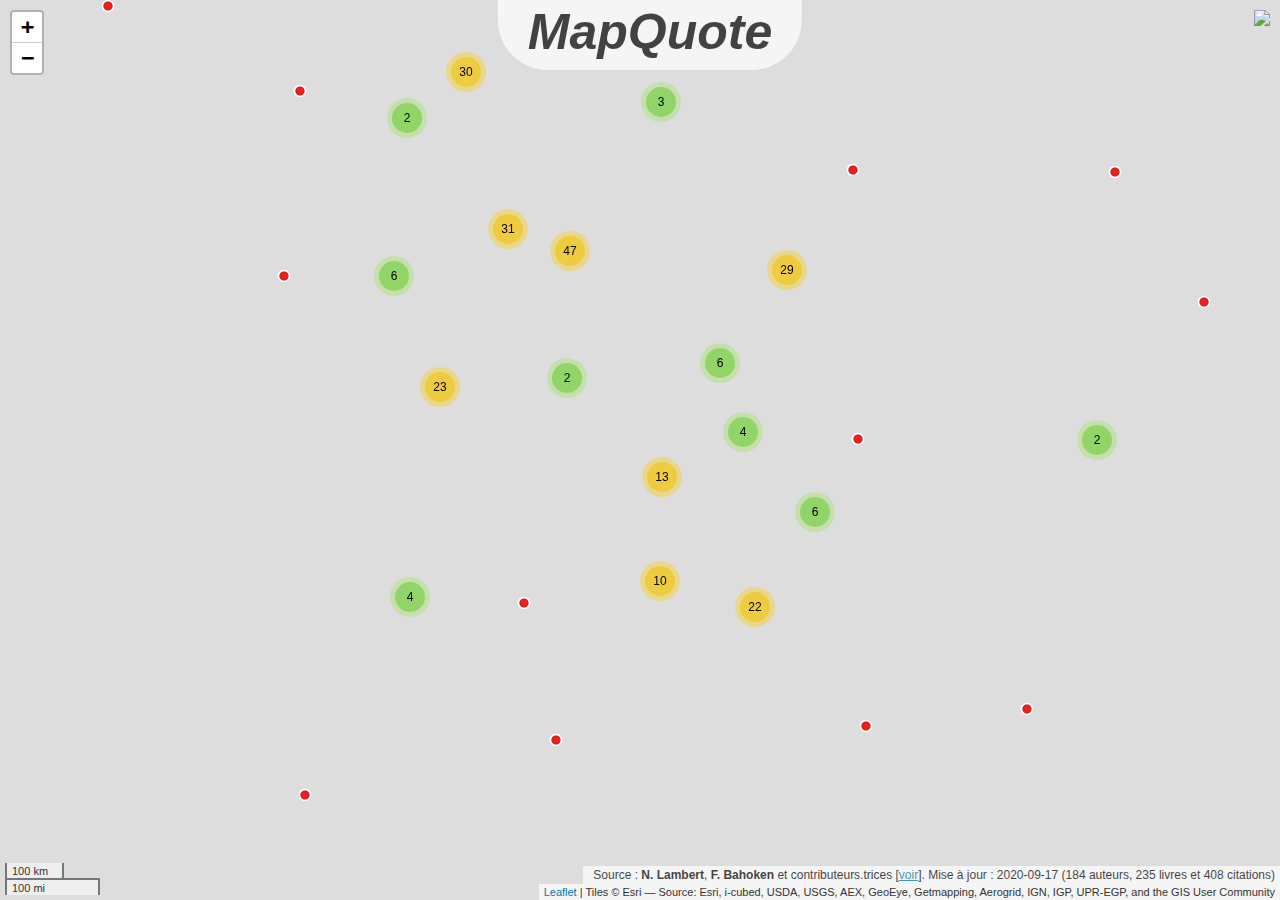
==== commit 0e9a659e: "update" ====
--- a/index.html
+++ b/index.html
@@ -4851,11 +4851,11 @@
 </head>
 <body style="background-color: white;">
 <div id="htmlwidget_container">
-<div id="htmlwidget-92f4ee53be45eb615ed4" class="leaflet html-widget" style="width:100%;height:400px;">
+<div id="htmlwidget-23f314f0dd6f09cca8d9" class="leaflet html-widget" style="width:100%;height:400px;">
 
 </div>
 </div>
-<script type="application/json" data-for="htmlwidget-92f4ee53be45eb615ed4">{"x":{"options":{"crs":{"crsClass":"L.CRS.EPSG3857","code":null,"proj4def":null,"projectedBounds":null,"options":{}}},"calls":[{"method":"addProviderTiles","args":["Esri.WorldImagery",null,null,{"errorTileUrl":"","noWrap":false,"detectRetina":false}]},{"method":"addMarkers","args":[[48.648741,48.648741,48.648741,30.045963,45.762704,45.762704,45.762704,36.687839,36.687839,36.687839,36.687839,36.687839,36.687839,46.131852,41.394745,45.06956,45.06956,45.06956,45.06956,45.06956,49.251443,49.251443,49.251443,48.885212,48.885212,50.832577,33.895194,48.764287,45.762704,45.762704,45.762704,45.762704,47.243583,51.204278,55.9525,47.495498,67.656126,43.271023,46.88622,43.60612,45.785496,48.826946,14.714988,48.856247,50.812726,53.394297,39.739446,40.69529,47.435929,47.435929,51.768184,41.498376,36.193805,36.193805,36.193805,43.708352,43.708352,43.708352,43.708352,55.719473,52.20448,52.20448,52.20448,52.20448,42.361297,42.361297,48.572485,48.572485,48.572485,48.572485,39.092327,41.903812,48.856247,48.856247,48.856247,54.710745,48.856247,48.856247,40.860675,55.719473,55.719473,46.454626,46.454626,46.454626,46.454626,46.454626,47.169663,47.169663,50.073196,48.856247,46.519472,10.591039,48.856247,26.646605,40.668999,48.812888,48.812888,48.784641,48.784641,48.784641,48.784641,48.784641,48.784641,48.784641,48.784641,48.784641,48.784641,48.784641,48.784641,-31.956492,-31.956492,49.858453,49.858453,48.91405,51.381594,40.712395,40.712395,48.712613,53.4433,35.681535,35.681535,35.681535,47.394928,47.394928,47.394928,41.823761,34.985365,34.985365,34.985365,40.712395,40.712395,40.06687,22.970059,22.970059,22.970059,22.970059,22.970059,22.970059,22.970059,45.648681,-29.10547,48.885212,41.884891,41.884891,41.884891,41.884891,41.884891,41.884891,43.834982,43.834982,47.079864,47.079864,43.295723,43.295723,43.295723,43.295723,46.203712,43.295723,43.708352,43.708352,43.708352,43.708352,43.708352,43.708352,43.708352,48.856247,50.84866,43.610384,55.780711,44.66162,59.913194,50.112609,39.775423,39.775423,42.331183,42.331183,-34.61494,-34.61494,49.911531,48.856247,-31.828543,45.036,45.036,45.036,47.216264,47.216264,47.216264,51.180318,51.180318,51.180318,51.180318,51.180318,51.180318,51.180318,51.180318,51.180318,51.180318,51.180318,51.180318,51.180318,51.180318,51.180318,37.984697,-26.206304,52.355615,44.432457,54.114723,48.002256,53.340912,53.340912,53.340912,53.340912,53.340912,53.340912,53.340912,37.859185,39.961747,48.900679,48.900679,45.980133,43.292257,48.856247,45.420371,39.491609,48.856247,49.215006,49.215006,49.215006,49.215006,49.215006,49.215006,49.215006,49.215006,49.215006,49.215006,49.215006,49.215006,49.215006,49.215006,49.215006,49.215006,-21.335784,-21.335784,-21.335784,-21.335784,48.743877,40.48081,50.849253,53.801115,46.189295,46.189295,49.795619,49.011489,48.572485,48.839409,43.708622,43.708622,43.708622,53.350416,3.846042,3.846042,3.846042,3.846042,14.615973,47.246796,48.839409,-43.530348,48.117047,46.166599,43.40776,43.40776,43.40776,41.877447,48.618872,48.618872,48.618872,48.856247,47.392836,47.392836,47.392836,47.392836,47.392836,45.936749,45.936749,45.936749,49.933258,42.363847,49.494217,49.494217,44.361065,44.361065,44.361065,44.361065,43.913094,49.691928,48.856247,-41.599372,41.623669,33.967333,48.856247,55.9525,55.9525,55.9525,55.9525,55.9525,55.9525,55.9525,55.9525,55.9525,55.9525,55.9525,55.9525,55.9525,55.9525,55.9525,55.9525,55.9525,35.415635,46.636571,40.712395,37.871141,53.266939,48.856247,48.856247,36.809108,48.692012,48.692012,48.210015,45.187903,48.595136,43.272932,43.272932,43.272932,48.856247,48.856247,51.605449,51.605449,51.605449,51.605449,51.605449,51.605449,51.605449,51.605449,51.605449,48.765184,44.9073,49.895303,49.895303,47.237098,47.237098,47.237098,47.237098,51.469228,51.504568,48.69124,48.69124,48.69124,48.69124,48.69124,48.856247,48.856247,48.856247,48.856247,35.696503,35.696503,35.696503,35.696503,24.891858,24.891858,24.891858,24.891858,24.891858,24.891858,24.891858,24.891858,24.891858,24.891858,24.891858,24.891858,24.891858,24.891858,24.891858,24.891858,24.891858],[-2.018459,-2.018459,-2.018459,31.236661,4.834096,4.834096,4.834096,7.733562,7.733562,7.733562,7.733562,7.733562,7.733562,3.425967,2.153574,7.684871,7.684871,7.684871,7.684871,7.684871,3.094576,3.094576,3.094576,2.266768,2.266768,4.393031,35.50274,-0.729994,4.834096,4.834096,4.834096,4.834096,38.871747,-3.481126,-3.185398,19.051349,24.935773,-89.730303,-71.255513,1.443836,3.118047,2.188834,-17.464107,2.346691,-1.086714,-2.213183,-104.978722,-89.597793,5.23173,5.23173,-176.625315,-81.694871,5.414035,5.414035,5.414035,7.265185,7.265185,7.265185,7.265185,37.62481,0.124117,0.124117,0.124117,0.124117,-71.056947,-71.056947,7.750424,7.750424,7.750424,7.750424,-94.581216,12.494097,2.346691,2.346691,2.346691,20.505387,2.346691,2.346691,-82.311667,37.62481,37.62481,-1.166092,-1.166092,-1.166092,-1.166092,-1.166092,0.242912,0.242912,14.438186,2.346691,6.633259,-74.185502,2.346691,84.901736,-74.116128,2.388557,2.388557,7.788813,7.788813,7.788813,7.788813,7.788813,7.788813,7.788813,7.788813,7.788813,7.788813,7.788813,7.788813,115.862178,115.862178,1.09338,1.09338,2.285478,0.028281,-74.003532,-74.003532,8.747003,-1.948955,139.77008,139.77008,139.77008,0.684983,0.684983,0.684983,-71.415168,-80.550638,-80.550638,-80.550638,-74.003532,-74.003532,20.107318,-82.38588,-82.38588,-82.38588,-82.38588,-82.38588,-82.38588,-82.38588,13.776447,26.217024,2.266768,-87.784723,-87.784723,-87.784723,-87.784723,-87.784723,-87.784723,5.788368,5.788368,2.401052,2.401052,5.375723,5.375723,5.375723,5.375723,6.143401,5.375723,7.265185,7.265185,7.265185,7.265185,7.265185,7.265185,7.265185,2.346691,4.349977,3.875192,12.514997,-84.71428,10.75634,8.68529,-86.159541,-86.159541,-71.125001,-71.125001,-58.440166,-58.440166,28.591716,2.346691,-58.822973,4.061799,4.061799,4.061799,-1.554937,-1.554937,-1.554937,0.704098,0.704098,0.704098,0.704098,0.704098,0.704098,0.704098,0.704098,0.704098,0.704098,0.704098,0.704098,0.704098,0.704098,0.704098,-103.542807,28.047259,-7.690746,3.703103,37.515467,6.581336,-2.63303,-2.63303,-2.63303,-2.63303,-2.63303,-2.63303,-2.63303,113.58284,-82.999798,2.257921,2.257921,-94.369106,5.571829,2.346691,-75.705677,-91.790503,2.346691,1.170064,1.170064,1.170064,1.170064,1.170064,1.170064,1.170064,1.170064,1.170064,1.170064,1.170064,1.170064,1.170064,1.170064,1.170064,1.170064,55.473537,55.473537,55.473537,55.473537,-0.017245,-3.363937,-1.137214,-1.540837,6.117722,6.117722,3.460547,1.919855,7.750424,2.241013,-1.05099,-1.05099,-1.05099,-6.255239,11.502214,11.502214,11.502214,11.502214,-61.059013,-2.158262,2.241013,172.63072,-1.676608,8.798548,3.698952,3.698952,3.698952,-87.626252,6.354941,6.354941,6.354941,2.346691,0.685324,0.685324,0.685324,0.685324,0.685324,-0.963494,-0.963494,-0.963494,2.934113,-87.851018,0.112299,0.112299,5.140444,5.140444,5.140444,5.140444,5.053936,4.699001,2.346691,147.127287,8.974192,-118.023722,2.346691,-3.185398,-3.185398,-3.185398,-3.185398,-3.185398,-3.185398,-3.185398,-3.185398,-3.185398,-3.185398,-3.185398,-3.185398,-3.185398,-3.185398,-3.185398,-3.185398,-3.185398,8.10368,14.306912,-74.003532,-122.272253,-6.183881,2.346691,2.346691,10.183816,6.183386,6.183386,16.382384,5.7243,-3.814667,6.520626,6.520626,6.520626,2.346691,2.346691,-0.643772,-0.643772,-0.643772,-0.643772,-0.643772,-0.643772,-0.643772,-0.643772,-0.643772,2.416317,8.613737,28.593065,28.593065,6.022534,6.022534,6.022534,6.022534,4.656631,-0.116773,6.183568,6.183568,6.183568,6.183568,6.183568,2.346691,2.346691,2.346691,2.346691,139.71452,139.71452,139.71452,139.71452,91.864681,91.864681,91.864681,91.864681,91.864681,91.864681,91.864681,91.864681,91.864681,91.864681,91.864681,91.864681,91.864681,91.864681,91.864681,91.864681,91.864681],{"iconUrl":{"data":"[data-uri]","index":0},"iconWidth":30,"iconHeight":30,"iconAnchorX":15,"iconAnchorY":15},null,null,{"interactive":true,"draggable":false,"keyboard":true,"title":"","alt":"","zIndexOffset":0,"opacity":1,"riseOnHover":false,"riseOffset":250},["<div width='300px' align='center'><h2>« En me levant, j'aperçus un papier glissé sous la porte de ma chambre. Une <span style='background:#fce303'>carte<\/span> <\/u>de l'île et un mot m'attendaient. »<\/h2><b>Agnès Martin-Lugand<\/b> née à Saint-Malo (France).<br/><i>Les gens heureux lisent et boivent du café<\/i>. Pocket, 2013.<\/div>","<div width='300px' align='center'><h2>« Le hasard avait choisi le plus petit village possible , l'écriture était à peine lisible sur la <span style='background:#fce303'>carte<\/span>.<\/u> 'Mulranny'. Je m'exilais à  Mulranny. »<\/h2><b>Agnès Martin-Lugand<\/b> née à Saint-Malo (France).<br/><i>Les gens heureux lisent et boivent du café<\/i>. Pocket, 2013.<\/div>","<div width='300px' align='center'><h2>« Assise au bureau de Colin, un <span style='background:#fce303'>atlas<\/span> <\/u>devant les yeux, je parcourais l'Irlande. Comment choisir sa tombe à ciel ouvert ? »<\/h2><b>Agnès Martin-Lugand<\/b> née à Saint-Malo (France).<br/><i>Les gens heureux lisent et boivent du café<\/i>. Pocket, 2013.<\/div>","<div width='300px' align='center'><h2>« Quand ils furent rassurés au sujet du film, ils commencèrent à discuter des détails de l'opération. Un jeune du Six Avril sortit une <span style='background:#fce303'>carte<\/span> <\/u>:<br/>– Nous pourrions commencer par Dar es-Salam puis El-Moassera et Turah. »<\/h2><b>Alaa El Aswany<\/b> né au Caire (Egypte).<br/><i>J'ai couru vers le Nil<\/i>. Actes Sud, 2018.<\/div>","<div width='300px' align='center'><h2>« Un furtif… Qu’est-ce qu’aurait fait un furtif en pareil cas ? Je me suis isolée sur la table à coussin d’air, dans le carré des jeux vintage et j’y ai étalé la <span style='background:#fce303'>carte<\/span> <\/u>au soleil. La première chose qui m’a sauté aux yeux, c’était que toutes les voies avaient un nom de baptême, qu’elles fussent rouges, grises ou bleues. Un nom griffonné avec une fine écriture de plume qui suivait le fil de chaque ligne ou <span style='background:#fce303'>courbe<\/span>.<\/u> Si tu faisais abstraction de l’enjeu, la carte ressemblait à un phare à éclats, tout en traits et phrases, elle sonnait (sur le papier) comme le récitatif d’un oratorio qui se serait chanté (dans les faits) avec des courses, des bonds et des vols de proche en proche à travers la ville. Plutôt que de chercher tout de suite les meilleures voies, je me suis laissée porter par ces noms. »<\/h2><b>Alain Damasio<\/b> né à Lyon (France).<br/><i>Les furtifs<\/i>. La Volte, 2019.<\/div>","<div width='300px' align='center'><h2>« Les sondes de <span style='background:#fce303'>cartographie<\/span> <\/u>que le gouvernement y lançait régulièrement ne revenaient généralement pas, soit que le Nox les bouffât aux trois quart, que les trombes de vent les projetassent au sol, soit qu'on ne savait pas trop... Celles qui revenaient donnaient de toute façon des <span style='background:#fce303'>cartes<\/span> <\/u>inutilisables. La définition la plus claire que les pouvoirs avaient finalement donné au Dehors tenait en un mot : Zone. »<\/h2><b>Alain Damasio<\/b> né à Lyon (France).<br/><i>La zone du dehors<\/i>. Folio SF, 2007.<\/div>","<div width='300px' align='center'><h2>« Cette topographie microscopique se trouvaient ensuite combinée avec l'analyse spectrale des couleurs, l'ensemble converti en une <span style='background:#fce303'>carte<\/span> <\/u>chiffrée, la carte comparée aux sept millions de paires d'yeux du Cerclon »<\/h2><b>Alain Damasio<\/b> né à Lyon (France).<br/><i>La zone du dehors<\/i>. Folio SF, 2007.<\/div>","<div width='300px' align='center'><h2>« Jusqu’ici la peste avait fait beaucoup plus de victimes dans les quartiers extérieurs, plus peuplés et moins confortables, que dans le centre de la ville. Mais elle sembla tout d’un coup se rapprocher et s’installer aussi dans les quartiers d’affaires. Les habitants accusaient le vent de transporter les germes d’infection. « Il brouille les <span style='background:#fce303'>cartes<\/span> <\/u>», disait le directeur de l’hôtel. Mais quoi qu’il en fût, les quartiers du centre savaient que leur tour était venu en entendant vibrer tout près d’eux, dans la nuit, et de plus en plus fréquemment, le timbre des ambulances qui faisait résonner sous leurs fenêtres l’appel morne et sans passion de la peste. »<\/h2><b>Albert Camus<\/b> né à Dréan (Algérie).<br/><i>La peste<\/i>. (éditeur inconnu), 1947.<\/div>","<div width='300px' align='center'><h2>« C'est un fait, voilà tout, dit-il avec lassitude. Enregistrons-le et tirons-en les conséquences.<br/>- Quelles conséquences ? demanda Rambert.<br/>- Ah ! dit Rieux, on ne peut pas en même temps guérir et savoir. Alors guérissons le plus vite possible. C'est le plus pressé.<br/>À minuit, Tarrou et Rieux faisaient à Rambert le <span style='background:#fce303'>plan<\/span> <\/u>du quartier qu'il était chargé de prospecter, quand Tarrou regarda sa montre. Relevant la tête, il rencontra le regard de Rambert. »<\/h2><b>Albert Camus<\/b> né à Dréan (Algérie).<br/><i>La peste<\/i>. (éditeur inconnu), 1947.<\/div>","<div width='300px' align='center'><h2>« Jusqu'ici la peste avait fait beaucoup plus de victimes dans les quartiers extérieurs, plus peuplés et moins confortables, que dans le centre de la ville. Mais elle sembla tout d'un coup se rapprocher et s'installer aussi dans les quartiers d'affaires. Les habitants accusaient le vent de transporter les germes d'infection. « Il brouille les <span style='background:#fce303'>cartes<\/span> <\/u>», disait le directeur de l'hôtel. Mais quoi qu'il en fût, les quartiers du centre savaient que leur tour était venu en entendant vibrer tout près d'eux, dans la nuit, et de plus en plus fréquemment, le timbre des ambulances qui faisait résonner sous leurs fenêtres l'appel morne et sans passion de la peste »<\/h2><b>Albert Camus<\/b> né à Dréan (Algérie).<br/><i>La peste<\/i>. (éditeur inconnu), 1947.<\/div>","<div width='300px' align='center'><h2>« Les premières notes prises par Jean Tarrou datent de son arrivée à Oran. Elles montrent, dès le début, une curieuse satisfaction de se trouver dans une ville aussi laide par elle-même. On y trouve la description détaillée des deux lions de bronze qui ornent la mairie, des considérations bienveillantes sur l'absence d'arbres, les maisons dis-gracieuses et le <span style='background:#fce303'>plan<\/span> <\/u>absurde de la ville. Tarrou y mêle encore des dialogues entendus dans les tramways et dans les rues, sans y ajouter de commentaires, [36] sauf, un peu plus tard, pour l'une de ces conversations, concernant un nommé Camps. »<\/h2><b>Albert Camus<\/b> né à Dréan (Algérie).<br/><i>La peste<\/i>. (éditeur inconnu), 1947.<\/div>","<div width='300px' align='center'><h2>« Et, de façon très conséquente, ce malheur qui nous venait de l'extérieur et qui frappait toute une ville, ne nous apportait pas seulement une souffrance injuste dont nous aurions pu nous indigner. Il nous provoquait aussi à nous faire souffrir nous-mêmes et nous faisait ainsi consentir à la douleur. C'était là une des façons qu'avait la maladie de détourner l'attention et de brouiller les <span style='background:#fce303'>cartes<\/span>.<\/u> »<\/h2><b>Albert Camus<\/b> né à Dréan (Algérie).<br/><i>La peste<\/i>. (éditeur inconnu), 1947.<\/div>","<div width='300px' align='center'><h2>« Les derniers trams passaient et emportaient avec eux les bruits maintenant lointains du faubourg. Raymond a continué. Ce qui l'ennuyait, « c'est qu'il avait encore un sentiment pour son coït ». Mais il voulait la punir. Il avait d'abord pensé à l'emmener dans un hôtel et à appeler les « mœurs » pour causer un scandale et la faire mettre en <span style='background:#fce303'>carte<\/span>.<\/u> Ensuite, il s'était adressé à des amis qu'il avait dans le milieu. Ils n'avaient rien trouvé. Et comme me le faisait remarquer Raymond, c'était bien la peine d'être du milieu. Il le leur avait dit et ils avaient alors proposé de la « marquer ». »<\/h2><b>Albert Camus<\/b> né à Dréan (Algérie).<br/><i>L'étranger<\/i>. Gallimard, 1942.<\/div>","<div width='300px' align='center'><h2>« Sortons un peu de nos <span style='background:#fce303'>frontières<\/span>.<\/u> Le monde ne tient pas dans la <span style='background:#fce303'>carte<\/span> <\/u>de France. »<\/h2><b>Albert Londres<\/b> né à Vichy (France).<br/><i>Le Juif errant est arrivé<\/i>. Albin MIchel, 1930.<\/div>","<div width='300px' align='center'><h2>« C'était la <span style='background:#fce303'>carte<\/span> <\/u>de l'Atlantique sud à la plus grande échelle dont ils disposaient. Je regardai plus attentivement. L'île se situait à un carrefour de <span style='background:#fce303'>repères<\/span>.<\/u> C'était pour cela que je ne pouvais pas la voir: elle était si petite que les limites de la <span style='background:#fce303'>latitude<\/span> <\/u>et de la <span style='background:#fce303'>longitude<\/span> <\/u>la dissimulaient sous l'intersection de l'encre. »<\/h2><b>Albert Sanchez Piñol<\/b> né à Barcelone (Espagne).<br/><i>La peau froide<\/i>. La Campana, 2002.<\/div>","<div width='300px' align='center'><h2>« Le quarante-deuxième, il capitula, ouvrit un tiroir de sa malle de voyage, en sortit une <span style='background:#fce303'>carte<\/span> <\/u>du Japon, la déplia, et prit la petite feuille qu'il y avait caché, des mois plus tôt. »<\/h2><b>Alessandro Baricco<\/b> né à Turin (Italie).<br/><i>Soie<\/i>. Gallimard, 1997.<\/div>","<div width='300px' align='center'><h2>« Alors l'assaillit cette angoisse qui l'oppressait la nuit, durant ses heures sans sommeil, quand toutes les <span style='background:#fce303'>cartes<\/span> <\/u>de sa vie défilaient dans son esprit, et que sur chacune elle pouvait lire une fin rampante, inéluctable. (Traduit de l'italien par Lise Caillat) »<\/h2><b>Alessandro Baricco<\/b> né à Turin (Italie).<br/><i>Trois fois dès l'aube<\/i>. Gallimard, coll. Du monde entier, 2015.<\/div>","<div width='300px' align='center'><h2>« Hervé Joncour avait vingt-quatre ans alors. Baldabiou l'invita chez lui, étala sous ses yeux un <span style='background:#fce303'>atlas<\/span> <\/u>rempli de noms exotiques et lui dit : Félicitations. Tu as enfin trouvé un travail mon garçon. »<\/h2><b>Alessandro Baricco<\/b> né à Turin (Italie).<br/><i>Soie<\/i>. Gallimard, 1997.<\/div>","<div width='300px' align='center'><h2>« Il n'avait que quelques <span style='background:#fce303'>cartes<\/span>,<\/u> approximatives, et ce qu'il lui restait de ses souvenirs. »<\/h2><b>Alessandro Baricco<\/b> né à Turin (Italie).<br/><i>Soie<\/i>. Gallimard, 1997.<\/div>","<div width='300px' align='center'><h2>« La présente information doit être tenue véridique et, en conséquence, devra figurer sur tous les documents et <span style='background:#fce303'>cartes<\/span> <\/u>du royaume. »<\/h2><b>Alessandro Baricco<\/b> né à Turin (Italie).<br/><i>Océan mer<\/i>. Editions Gallimard, 2014.<\/div>","<div width='300px' align='center'><h2>« Et le cardinal se mit à examiner avec la plus grande attention la <span style='background:#fce303'>carte<\/span> <\/u>de La Rochelle, qui, ainsi que nous l’avons dit, était étendue sur son bureau, traçant avec un crayon la ligne où devait passer la fameuse digue qui dix-huit mois plus tard fermait le port de la cité assiégée. »<\/h2><b>Alexandre Dumas<\/b> né à Villers-Cotterêts (France).<br/><i>Les trois mousquetaires<\/i>. Meline, Cans et Compagnie, 1844.<\/div>","<div width='300px' align='center'><h2>« Je me procurai une <span style='background:#fce303'>carte<\/span> <\/u>géographique, et je demandai à l’un de nos marins qui avait fait plusieurs voyages en Amérique quelle était la route que suivaient les bâtiments pour se rendre à la Guadeloupe. Il me traça une longue ligne au crayon, et j’eus au moins une consolation, ce fut de voir quel chemin suivait Gabriel en s’éloignant de moi. »<\/h2><b>Alexandre Dumas<\/b> né à Villers-Cotterêts (France).<br/><i>Gabriel Lambert<\/i>. Meline, 1844.<\/div>","<div width='300px' align='center'><h2>« Aussi, pendant les longues journées de bord, quand le navire courant avec sécurité sur cette mer d’azur n’avait besoin, grâce au vent favorable qui gonflait ses voiles, que du secours du timonier, Edmond, une <span style='background:#fce303'>carte<\/span> <\/u>marine à la main, se faisait instituteur avec Jacopo comme le pauvre abbé Faria s’était fait instituteur avec lui. Il lui montrait le gisement des côtes, lui expliquait les variations de la <span style='background:#fce303'>boussole<\/span>,<\/u> lui apprenait à lire dans ce grand livre ouvert au-dessus de nos têtes, qu’on appelle le ciel, et où Dieu a écrit sur l’azur avec des lettres de diamant. »<\/h2><b>Alexandre Dumas<\/b> né à Villers-Cotterêts (France).<br/><i>Le Comte de Monte-Cristo<\/i>. Journal des débats, 1844 - 1846.<\/div>","<div width='300px' align='center'><h2>« A en croire le capitaine Renard, une île singulière gisait dans l'hémisphère sud, entre 22°15 et 22°17 de la <span style='background:#fce303'>latitude<\/span> <\/u>sud et sur une <span style='background:#fce303'>longitude<\/span> <\/u>qu'il est encore prudent de taire. »<\/h2><b>Alexandre Jardin<\/b> né à Neuilly-sur-Seine (France).<br/><i>L'île des gauchers<\/i>. Gallimard, 1995.<\/div>","<div width='300px' align='center'><h2>« Cependant, accoudée à la nacelle, Emily se demandait en quoi pouvait bien ressembler ce petit monde de gens réconciliés avec une certaine idée du bonheur accessible, ce territoire mythique absent des <span style='background:#fce303'>cartes<\/span>,<\/u> si éloigné de notre Europe qui ne croyait qu'en l'effort, aux beautés du désespoir, à la fatalité de la souffrance et de l'échec amoureux. »<\/h2><b>Alexandre Jardin<\/b> né à Neuilly-sur-Seine (France).<br/><i>L'île des gauchers<\/i>. Gallimard, 1995.<\/div>","<div width='300px' align='center'><h2>« Il y a une géographie amoureuse qui vaut les <span style='background:#fce303'>cartographies<\/span> <\/u>guerrières. »<\/h2><b>Amélie Nothomb<\/b> née à Etterbeek (Belgique).<br/><i>Barbe bleue<\/i>. Albin Michel, 2012.<\/div>","<div width='300px' align='center'><h2>« C'est ce qu'avait fait Lord Ponsonby. Il s'était penché sur la <span style='background:#fce303'>carte<\/span>,<\/u> puis il avait placé son doigt à un endroit précis : c'est ici que l'empire de Méhémet-Ali se fera ou se défera, c'est ici que sera livrée la bataille !<br/>Car cet empire en voie de constitution avait deux ailes : l'une au nord — les Balkans et l'Asie Mineure ; l'autre au sud — l'Egypte et ses dépendances. Entre les deux, une seule liaison, par la longue route côtière qui allait de Gaza à Alexandrette, en passant par Haïfa, Acre, Saïda, Beyrouth, Tripoli, Lattaquieh. Il s'agit d'une bande de terre enserrée entre la mer et la Montagne. Si cette dernière échappait au contrôle du vice-roi, la route deviendrait impraticable, l'armée égyptienne serait coupée de ses arrières, le nouvel empire serait brisé en deux. Mort-né. »<\/h2><b>Amin Maalouf<\/b> né à Beyrouth (Liban).<br/><i>Le rocher de Tanios<\/i>. Grasset, 1993.<\/div>","<div width='300px' align='center'><h2>« La vie est lente et l'homme ne sait guère la jouer. Les possibilités d'atteindre l'être susceptible de l'aider à la jouer, de lui donner tout son sens, se perdent dans la <span style='background:#fce303'>carte<\/span> <\/u>des astres. »<\/h2><b>André Breton<\/b> né à Tinchebray (France).<br/><i>L'Amour fou<\/i>. Gallimard, 1976.<\/div>","<div width='300px' align='center'><h2>« Les géographies, dit le géographe, sont les livres les plus précieux de tous les livres. Elles ne se démodent jamais. Il est très rare qu’une montagne change de place. Il est très rare qu’un océan se vide de son eau. Nous écrivons des choses éternelles. »<\/h2><b>Antoine de Saint-Exupéry<\/b> né à Lyon (France).<br/><i>Le petit prince<\/i>. (éditeur inconnu), 1943.<\/div>","<div width='300px' align='center'><h2>« Et, peu à peu, l'Espagne de ma <span style='background:#fce303'>carte<\/span> <\/u>devenait, sous la lampe, un pays de contes de fées. Je balisais d'une croix les refuges et les pièges. Je balisais ce fermier, ces trente moutons, ce ruisseau. Je portais, à sa place exacte, cette bergère qu'avaient négligée les géographes. »<\/h2><b>Antoine de Saint-Éxupéry<\/b> né à Lyon (France).<br/><i>Terre des hommes<\/i>. Gallimard, 1939.<\/div>","<div width='300px' align='center'><h2>« Toute la nuit j’ai étudié la <span style='background:#fce303'>carte<\/span>.<\/u> Mon travail était inutile, puisque j’ignorais ma position. Mais je me penchais sur tous les signes qui m’indiquaient la présence de l’homme. Et, quelque part, j’ai découvert un petit cercle surmonté d’une croix semblable. Je me suis reporté à la légende et j’y ai lu « Établissement religieux. » À côté de la croix j’ai vu un point noir. Je me suis reporté encore à la légende, et j’y ai lu : « Puits permanent. »  J’ai reçu un grand choc au cœur et j’ai relu tout haut : « Puits permanent...  Puits permanent...  Puits permanent ! »  Ali-Baba et ses trésors, est-ce que ça compte en regard d’un puits permanent ?  Un peu plus loin j’ai remarqué deux cercles blancs.  J’ai lu sur la légende : « Puits temporaire. »  C’était déjà moins beau. Puis tout autour il n’y avait plus rien. Rien. »<\/h2><b>Antoine de Saint-Éxupéry<\/b> né à Lyon (France).<br/><i>Terre des hommes<\/i>. Gallimard, 1939.<\/div>","<div width='300px' align='center'><h2>« Mais quelle étrange leçon de géographie je reçus là ! Guillaumet ne m'enseignait pas l'Espagne ; il me faisait de l'Espagne une amie. Il ne me parlait ni d'hydrographie, ni de populations, ni de cheptel. Il ne me parlait pas de Guadix, mais des trois orangers qui, près de Guadix, bordent un champ : « Méfie-toi d'eux, marque-les sur ta <span style='background:#fce303'>carte<\/span>.<\/u>.. » Et les trois orangers y tenaient désormais plus de place que la Sierra Nevada. Il ne me parlait pas de Lorca, mais d'une simple ferme près de Lorca. D'une ferme vivante. Et de son fermier. Et de sa fermière. Et ce couple prenait, perdu dans l'espace, à quinze cents kilomètres de nous, une importance démesurée. Bien installés sur le versant de leur montagne, pareils à des gardiens de phare, ils étaient prêts, sous leurs étoiles, à porter secours à des hommes. »<\/h2><b>Antoine de Saint-Éxupéry<\/b> né à Lyon (France).<br/><i>Terre des hommes<\/i>. Gallimard, 1939.<\/div>","<div width='300px' align='center'><h2>« Le soleil de midi éclaire une de ces petites villes en surnombre que, selon l’expression du directeur de la prison, on ne peut trouver, même au « télescope », sur aucune <span style='background:#fce303'>carte<\/span>.<\/u> »<\/h2><b>Anton Tchekhov<\/b> né à Taganrog (empire Russe).<br/><i>Le Moine noir<\/i>. L'Artiste, 1894.<\/div>","<div width='300px' align='center'><h2>« — L’année dernière, nous nous sommes livrés à une exploration magnétique de cette région à partir d’un satellite placé sur orbite basse. Nous l’avons achevée le mois dernier et en voici le résultat : cette <span style='background:#fce303'>carte<\/span>,<\/u> par quoi tout a commencé. Une seconde image apparut. Elle évoquait une <span style='background:#fce303'>carte<\/span> <\/u>de niveaux bien qu’il s’agît uniquement d’une <span style='background:#fce303'>représentation<\/span> <\/u>de divers champs magnétiques. Les lignes étaient en général rigoureusement parallèles et bien délimitées mais, dans un angle, elles se rapprochaient brusquement pour former des cercles concentriques. Cela ressemblait à un nœud dans une planche. Même pour un œil non exercé, il apparaissait évident que le champ magnétique était, dans cette région, d’une nature particulière. »<\/h2><b>Arthur C. Clarke<\/b> né à Minehead (Royaume-Uni).<br/><i>2001 : l'Odyssée de l’espace<\/i>. (éditeur inconnu), 1968.<\/div>","<div width='300px' align='center'><h2>« — Après votre départ, j’ai envoyé chercher à Stamford la <span style='background:#fce303'>carte<\/span> <\/u>officielle de la lande de Dartmoor et mon esprit l’a parcourue en tous sens. À cette heure, je me flatte de pouvoir y retrouver mon chemin sans guide.<br/>— Cette carte est donc établie à une grande échelle ?<br/>— Très grande. »<\/h2><b>Arthur Conan Doyle<\/b> né à Édimbourg (Ecosse).<br/><i>Le Chien des Baskerville<\/i>. Strand Magazine, 1902.<\/div>","<div width='300px' align='center'><h2>« Il jeta à la dérobée un regard aux geôliers debout au centre du cercle, qui s’entretenaient avec animation et ne semblaient pas s’intéresser aux prisonniers, puis il retira vivement le carnet et le crayon de la poche de Roubachof et se mit à griffonner quelque chose, en se cachant sous sa couverture en cloche. Il eut bientôt fini, déchira la page, et la mit dans la main de Roubachof ; mais il conserva le crayon et le carnet et continua d’écrire. Roubachof s’assura que les gardes ne les voyaient pas et regarda la page. Rien n’y était écrit, c’était un dessin : une <span style='background:#fce303'>carte<\/span> <\/u>du pays où ils se trouvaient, dessinée avec une précision surprenante. On y voyait les villes principales, les montagnes et les fleuves, et un drapeau planté au beau milieu était décoré du symbole de la Révolution. »<\/h2><b>Arthur Koestler<\/b> né à Budapest (Hongrie).<br/><i>Le Zéro et l'Infini<\/i>. Macmillan, 1940.<\/div>","<div width='300px' align='center'><h2>« Il donna à Surunen quelques <span style='background:#fce303'>cartes<\/span> <\/u>d’état-major de la zone frontalière entre le Macabraguay et le Honduras. Il les avait photocopiées dans les archives de la faculté de géographie, car on n’en trouvait pas en librairie. »<\/h2><b>Arto Paasilinna<\/b> né à Kittilä (Finlande).<br/><i>Moi, Surunen, libérateur des peuples opprimés<\/i>. (éditeur inconnu), 1986.<\/div>","<div width='300px' align='center'><h2>« Je trouvai aussi une <span style='background:#fce303'>carte<\/span> <\/u>tracée à la main par quelqu’un qui avait vécu avant mon oncle Sylvan, car elle était très vieille et craquelée. J’étais fasciné par ce bout de papier et pourtant je ne pouvais pas me rendre compte de sa réelle valeur. C’était une carte du monde, mais un monde qui n’était pas celui que je connaissais et que j’avais étudié en classe. Un monde qui existait seulement dans l’imagination de celui qui avait tracé cette <span style='background:#fce303'>carte<\/span>.<\/u> »<\/h2><b>August Derleth<\/b> né à Sauk City (Wisconsin).<br/><i>Le Sceau de R'lyeh<\/i>. Arkham House, 1957.<\/div>","<div width='300px' align='center'><h2>« En somme, les <span style='background:#fce303'>cartes<\/span> <\/u>routières et les cartes maritimes ne sont pas si différentes des cartes de crédit. Les premières guident les voyages dans l'espace, tandis que les secondes permettent le déplacement dans le temps. »<\/h2><b>Bernard Arcand<\/b> né à Capitale-Nationale (Québec).<br/><i>De nouveaux lieux communs<\/i>. Éditions du Boréal, 1994.<\/div>","<div width='300px' align='center'><h2>« Le professeur d’histoire fait glisser son doigt depuis Paris.<br/>– Plus bas, plus à gauche, plus à gauche, plus bas, encore un peu à gauche. C’est là !<br/>René regarde ce qu’il y a sous son index.<br/>– Mais c’est au milieu de l’océan Atlantique !<br/>– Ta <span style='background:#fce303'>carte<\/span>,<\/u> tout comme ta connaissance du passé, est incomplète.<br/>René ne peut quitter des yeux l’endroit où Geb est censé vivre.<br/>– Quand même, cela me surprend beaucoup que votre île d’Ha-mem-ptah ne soit pas indiquée sur ma <span style='background:#fce303'>mappemonde<\/span>.<\/u> Nos satellites ont détecté toutes les terres émergées. À moins que… »<\/h2><b>Bernard Werber<\/b> né à Toulouse (France).<br/><i>La Boîte de Pandore<\/i>. Albin Michel, year.<\/div>","<div width='300px' align='center'><h2>« Or, mon révérend père, vous êtes vous-même un fort mauvais géographe, si vous ne savez pas que cela est exactement vrai ; car consultez mieux votre <span style='background:#fce303'>carte<\/span>,<\/u> et vous trouverez que l’Amérique étant plus proche de la Chine que l’Europe, surtout pour ce qui est d’en recevoir des nouvelles, il n’y a point de lieu dans l’Amérique, possédé par les catholiques, qui soit plus proche de la Chine, et qui entretienne un commerce plus ordinaire avec ce royaume, que la ville et le port d’Acapulco sur la mer Pacifique, qui est sur les confins de l’évêché d’Angélopolis, et plus près même de cette ville-là, que de celle de Mexique : de sorte que ce prélat a eu raison de dire qu’il était un des évêques, tant de l’Amérique, que de l’Europe, les plus proches de la Chine, et qui plus facilement en avoir des nouvelles. Ainsi la preuve de supposition que vous avez voulu fonder sur cette prétendue faute de géographie, est une pure illusion ; et vous ferez bien à l’avenir de mieux choisir vos sujets de railleries, ou de vous en abstenir entièrement ; car elles ne vous réussissent pas. »<\/h2><b>Blaise Pascal<\/b> né à Clermont-Ferrand (France).<br/><i>Écrits des curés de Paris<\/i>. (éditeur inconnu), 1659.<\/div>","<div width='300px' align='center'><h2>« Ce fut Aurillac, puis Rodez, et les marches de l’Auvergne tropicale apparurent à la vue des trois voyageurs. Sur les <span style='background:#fce303'>cartes<\/span>,<\/u> on la baptise Languedoc, mais les géologues ne peuvent s’y tromper. »<\/h2><b>Boris Vian<\/b> né à Ville-d'Avray (France).<br/><i>Les fourmis<\/i>. Scorpion, 1949.<\/div>","<div width='300px' align='center'><h2>« De Dakar, il prend l'avion pour Orly, d'où il doit rejoindre Paris puis Argenteuil. Le <span style='background:#fce303'>plan<\/span> <\/u>du métro parisien qui gonfle sa poche semble être la promesse d'une vie nouvelle. »<\/h2><b>Camara Laye<\/b> né à Dakar (Sénégal).<br/><i>L'enfant noir<\/i>. Pocket, 1953.<\/div>","<div width='300px' align='center'><h2>« Pour l'enfant, amoureux de <span style='background:#fce303'>cartes<\/span> <\/u>et d'estampes, l'univers est égal à son vaste appétit. - Ah ! que le monde est grand à la clarté des lampes ! - Aux yeux du souvenir que le monde est petit ! »<\/h2><b>Charles Beaudelaire<\/b> né à Paris (France).<br/><i>Les fleurs du mal<\/i>. Auguste Poulet-Malassis, 1857.<\/div>","<div width='300px' align='center'><h2>« Je dînai à l’endroit qu’Herbert et moi nous appelions la gargote géographique, où il y avait une <span style='background:#fce303'>mappemonde<\/span> <\/u>sur les rebords des pots à bière et sur chaque demi-mètre de la nappe, et des <span style='background:#fce303'>cartes<\/span> <\/u>tracées avec le jus sur chaque couteau, — aujourd’hui, c’est à peine s’il y a une seule gargote dans le domaine du Lord Maire qui ne soit pas géographique, — et je passai le temps à faire des boulettes de mie de pain, à regarder les becs de gaz, et à cuire dans la chaude atmosphère des dîners. »<\/h2><b>Charles Dickens<\/b> né à Landport (Royaume-Uni).<br/><i>Les Grandes Espérances<\/i>. All the Year Round, 1861.<\/div>","<div width='300px' align='center'><h2>« Il me montra la <span style='background:#fce303'>carte<\/span> <\/u>dessinée sur un long rouleau de papier et m’en expliqua les symboles. Si je comprenais bien, notre tâche consistait à prolonger le relevé vers le nord. Denton avait un instrument sur un grand trépied de bois, avec lequel il effectuait de temps à autre une lecture, notant tout sur la <span style='background:#fce303'>carte<\/span>.<\/u> »<\/h2><b>Christopher Priest<\/b> né à Cheadle (Royaume-Uni).<br/><i>Le Monde Inverti<\/i>. Calmann-Lévy, 1975.<\/div>","<div width='300px' align='center'><h2>« Il était évident qu’elle n’était pas sur la route Oxford-Bath et qu’aucun voyageur ne la découvrirait dans moins de 1,6 heure. Ou jamais. Les <span style='background:#fce303'>cartes<\/span> <\/u>médiévales qu’ils avaient utilisées étaient aussi imprécises que l’affirmait M. Dunworthy. La route devait être plus au nord, et elle s’était matérialisée dans la forêt de Wychwood. — Relevez immédiatement vos <span style='background:#fce303'>coordonnées<\/span> <\/u>spatiales et temporelles, lui avait dit Gilchrist. Comment ? se demanda-t-elle. En posant la question aux oiseaux ? Ils étaient trop haut pour qu’elle pût seulement déterminer leur espèce, et comme leur extinction massive n’avait débuté que dans les années 1970, elle n’eût obtenu aucune indication utile, même s’il s’était agi de colombes ou de dodos. »<\/h2><b>Connie Willis<\/b> née à Denver (Colorado).<br/><i>Le Grand Livre<\/i>. (éditeur inconnu), 1992.<\/div>","<div width='300px' align='center'><h2>« « Okay, dit-il. Voyons un peu la gueule qu’a ce foutu pays. » Il déroula une <span style='background:#fce303'>carte<\/span> <\/u>topographique sur la table, calant ses quatre coins avec le pistolet et les trois chargeurs. Son index se posa sur un groupe de points situés de part et d’autre d’une ligne rouge. « Bayerisch-Eisenstein. Nous sommes ici. » Son doigt se planta deux centimètres plus au nord-ouest. La propriété de Willi est ici, derrière cette colline… — La Grosse Arber, dit Maria Chen. — Peu importe. Ici, en plein milieu de la forêt… — Le Bayerischer Wald », dit Maria Chen. Harod la regarda en silence pendant deux bonnes minutes, puis se repencha sur la <span style='background:#fce303'>carte<\/span>.<\/u> « Ça fait partie d’un parc national… mais c’est quand même une propriété privée. N’importe quoi ! »<\/h2><b>Dan Simmons<\/b> né à Peoria (Illinois).<br/><i>L'Échiquier du mal<\/i>. Denoël, 1992.<\/div>","<div width='300px' align='center'><h2>« Le murmure fila entre les consoles radios avant de s'échouer sur l'écran géant de la <span style='background:#fce303'>carte<\/span> <\/u>des réseaux qui se mit subitement à clignoter comme un sapin de noël. Puis, la sidération figea les lieux et les gens. »<\/h2><b>Danielle Thiéry<\/b> née à Viévigne (France).<br/><i>Crimes de seine<\/i>. Rivages noirs, 2011.<\/div>","<div width='300px' align='center'><h2>« Anne Morin était figée devant la <span style='background:#fce303'>carte<\/span> <\/u>où la Seine se prélassait, prenant de plus en plus ses aises. »<\/h2><b>Danielle Thiéry<\/b> née à Viévigne (France).<br/><i>Crimes de seine<\/i>. Rivages noirs, 2011.<\/div>","<div width='300px' align='center'><h2>« Alors c'était difficle de le pousser à s'ouvrir, mais une fois qu'il devenait son ami, il ne cachait plus autant ses <span style='background:#fce303'>cartes<\/span> <\/u>- et c'est ce qu'il me reprochait, de toujours cacher mes <span style='background:#fce303'>cartes<\/span>.<\/u> »<\/h2><b>David Vann<\/b> né sur l'île Adak (Alaska).<br/><i>Dernier jour sur terre<\/i>. Editions Gallmeister, 2016.<\/div>","<div width='300px' align='center'><h2>« Il s'approcha du bureau de Canning et se pencha sur la <span style='background:#fce303'>carte<\/span> <\/u>déroulée sur le buvard. En papier, elle était beaucoup moins détaillée et bien plus difficile à manipuler qu'une carte holo, mais elle n'apparaissait nulle part dans la base de données du consulat. Et, au contraire d'un lecteur holo individuel, on pouvait la rouler et la cacher dans un coffre-fort muni d'un système de sécurité à destruction thermique, toutes considérations qui rendaient triviaux les inconvénients de l'objet. L'amiral considérait la carte les sourcils froncés, en suivant du doigt certains tracés du terrain. À la différence de la plupart de ses contemporains de la Marine, il était aussi à l'aise devant une <span style='background:#fce303'>projection<\/span> <\/u>planétaire que devant une <span style='background:#fce303'>représentation<\/span> <\/u>stellaire, car la branche particulière et anonyme des Renseignements à laquelle il appartenait se préoccupait davantage de chevaux de Troie que de guerre ouverte. Il tapota le papier, puis regarda Canning. »<\/h2><b>David Weber<\/b>  né à Cleveland (Ohio).<br/><i>L’Atalante<\/i>. (éditeur inconnu), 1993.<\/div>","<div width='300px' align='center'><h2>« Sur quelle <span style='background:#fce303'>carte<\/span> <\/u>la route qui mènerait au but était-elle tracée ? »<\/h2><b>Denis Guedj<\/b> né à Setif (Algérie).<br/><i>Le théorème du perroquet<\/i>. Le Seuil, 2013.<\/div>","<div width='300px' align='center'><h2>« Les pays, c'est des conneries, ils n'existent que sur les <span style='background:#fce303'>cartes<\/span>.<\/u> Les villes, elles, existent vraiment... »<\/h2><b>Denis Guedj<\/b> né à Setif (Algérie).<br/><i>Le théorème du perroquet<\/i>. Le Seuil, 2013.<\/div>","<div width='300px' align='center'><h2>« Il avait déplié une <span style='background:#fce303'>carte<\/span> <\/u>immense de l’Amazonie. Une immense étendue verte occupait le lit de Jonathan sur toute sa largeur »<\/h2><b>Denis Guedj<\/b> né à Setif (Algérie).<br/><i>Le théorème du perroquet<\/i>. Le Seuil, 2013.<\/div>","<div width='300px' align='center'><h2>« J'ai vu, sur la <span style='background:#fce303'>carte<\/span> <\/u>d'état major, que le guide a fait un détour de quarantes kilomètres sur l'itinéraire prévu pour permettre d'admirer la vue. »<\/h2><b>Didier Van Cauwelaert<\/b> né à Nice (France).<br/><i>Un aller simple<\/i>. Albin Michel, 2012.<\/div>","<div width='300px' align='center'><h2>« Valérie vaque à ses occupations, trace des traits sur les <span style='background:#fce303'>cartes<\/span>,<\/u> manie le compas et la <span style='background:#fce303'>boussole<\/span> <\/u>pour remédier aux carences de notre homme gris. »<\/h2><b>Didier Van Cauwelaert<\/b> né à Nice (France).<br/><i>Un aller simple<\/i>. Albin Michel, 2012.<\/div>","<div width='300px' align='center'><h2>« Quand les portes de la camionnette se sont refermées, je leur ai demandé une <span style='background:#fce303'>carte<\/span> <\/u>de France. »<\/h2><b>Didier Van Cauwelaert<\/b> né à Nice (France).<br/><i>Un aller simple<\/i>. Albin Michel, 2012.<\/div>","<div width='300px' align='center'><h2>« Il m'a étudié longuement, explorant chaque centimètre carré de mon visage comme s'il <span style='background:#fce303'>cartographiait<\/span>,<\/u> à intervalles réguliers, d'imperceptibles hochements de tête exprimant une sorte de validation. »<\/h2><b>Didier Van Cauwelaert<\/b> né à Nice (France).<br/><i>Double identité<\/i>. Albin Michel, 2012.<\/div>","<div width='300px' align='center'><h2>« Il n’y a aucune information sûre. Tu as obtenu des renseignements hier matin, le soir ils n’étaient déjà plus très frais et il ne faut surtout pas t’y fier aujourd’hui. C’est comme marcher dans des sables mouvants avec une <span style='background:#fce303'>carte<\/span> <\/u>vieille d’un siècle. Les coursiers mettent si longtemps à arriver que les informations qu’ils transmettent sont inutiles ou bien obsolètes. La vérité est déformée. Jamais l’humanité n’a été confrontée à une situation pareille. »<\/h2><b>Dmitry Glukhovsky<\/b> né à Moscou (Russie).<br/><i>Metro 2033<\/i>. (éditeur inconnu), 2005.<\/div>","<div width='300px' align='center'><h2>« Qu’est-ce qu’ils ont donc les Américains à être toujours acharnés à tirer mes lapins ? Je leur ai acheté quelques <span style='background:#fce303'>cartes<\/span> <\/u>routières dans l’espoir de pouvoir les persuader de faire quelques longues et saines promenades et de ne plus penser à tirer des lapins. »<\/h2><b>Douglas Adams<\/b> né à Cambridge (Royaume-Uni).<br/><i>Un cheval dans la salle de bains<\/i>. Gallimard, 2003.<\/div>","<div width='300px' align='center'><h2>« Revenu au carrefour, il essaya de faire le rapprochement entre les renseignements figurant sur le panneau indicateur et ceux qu’il déchiffrait sur la <span style='background:#fce303'>carte<\/span>.<\/u> Mais ça n’était pas possible. Le carrefour se trouvait délibérément sur la partie de la <span style='background:#fce303'>carte<\/span> <\/u>à cheval sur deux pages et le panneau tournait malicieusement dans le vent. »<\/h2><b>Douglas Adams<\/b> né à Cambridge (Royaume-Uni).<br/><i>Un cheval dans la salle de bains<\/i>. Gallimard, 2003.<\/div>","<div width='300px' align='center'><h2>« Quelques virages plus tard, j’étais complètement perdu. Il y a des gens qui estiment que, dans ces cas-là, on devrait consulter une <span style='background:#fce303'>carte<\/span>,<\/u> mais à ces gens-là je réponds simplement : “Ah ! et si vous n’avez pas de <span style='background:#fce303'>carte<\/span> <\/u>à consulter ? Et si vous avez une carte et que ce soit celle de la Dordogne ?” Ma stratégie à moi est de trouver une voiture, ou ce qui s’en rapproche le plus, qui ait l’air de savoir où elle va et de la suivre. Je me retrouve rarement là où j’avais l’intention d’aller, mais souvent quelque part où j’avais besoin de me trouver. Qu’est-ce que vous dites de ça ? »<\/h2><b>Douglas Adams<\/b> né à Cambridge (Royaume-Uni).<br/><i>Un cheval dans la salle de bains<\/i>. Gallimard, 2003.<\/div>","<div width='300px' align='center'><h2>« Ça me rappelle un autre de mes éléments de culture générale favoris : le tracé du Transsibérien fait à un endroit un grand détour en dent de scie avant de redevenir rectiligne, parce que quand le tsar en a ordonné la construction (je ne sais pas de quel tsar il s’agissait, car je ne suis pas dans mon bureau : je suis adossé à un truc affreusement moche, dans le Michigan, et il n’y a pas de livres), il a tracé une ligne sur une <span style='background:#fce303'>carte<\/span> <\/u>avec une règle. La règle était ébréchée. »<\/h2><b>Douglas Adams<\/b> né à Cambridge (Royaume-Uni).<br/><i>Fonds de tiroir<\/i>. Gallimard, 2004.<\/div>","<div width='300px' align='center'><h2>« Il y avait vraisemblablement lieu de supposer que le ballon devait maintenant – 7 avril, quatre heures du matin – avoir atteint une hauteur qui était au moins de 7 254 milles au-dessus du niveau de la mer. Cette élévation peut paraître énorme ; mais l’estime sur laquelle elle était basée donnait très-probablement un résultat bien inférieur à la réalité. En tout cas, j’avais indubitablement sous les yeux la totalité du plus grand diamètre terrestre ; tout l’hémisphère nord s’étendait au-dessous de moi comme une <span style='background:#fce303'>carte<\/span> <\/u>en <span style='background:#fce303'>projection<\/span> <\/u>orthographique ; et le grand cercle même de l’équateur formait la ligne <span style='background:#fce303'>frontière<\/span> <\/u>de mon horizon. »<\/h2><b>Edgar Allan Poe<\/b> né à Boston (Massachusetts).<br/><i>Histoires Extraordinaires - Aventure sans pareille d'un certain Hans Pfaall<\/i>. Southern Literary Messenger, 1835.<\/div>","<div width='300px' align='center'><h2>« – Il existe, reprit Dupin, un jeu de divination, qu’on joue avec une <span style='background:#fce303'>carte<\/span> <\/u>géographique. Un des joueurs prie quelqu’un de deviner un mot donné, un nom de ville, de rivière, d’État ou d’empire, enfin un mot quelconque compris dans l’étendue bigarrée et embrouillée de la <span style='background:#fce303'>carte<\/span>.<\/u> Une personne novice dans le jeu cherche en général à embarrasser ses adversaires en leur donnant à deviner des noms écrits en caractères imperceptibles ; mais les adeptes du jeu choisissent des mots en gros caractères qui s’étendent d’un bout de la carte à l’autre. Ces mots-là, comme les enseignes et les affiches à lettres énormes, échappent à l’observateur par le fait même de leur excessive évidence ; et, ici, l’oubli matériel est précisément analogue à l’inattention morale d’un esprit qui laisse échapper les considérations trop palpables, évidentes jusqu’à la banalité et l’importunité. »<\/h2><b>Edgar Allan Poe<\/b> né à Boston (Massachusetts).<br/><i>Histoires Extraordinaires - La lettre volée<\/i>. The Gift for 1845, 1844.<\/div>","<div width='300px' align='center'><h2>« Sa voix vibrait et ses yeux brillaient, alors qu'elle se représentait le <span style='background:#fce303'>planisphère<\/span> <\/u>mondial des vents et des courants océaniques. »<\/h2><b>Elif Shafak<\/b> née à Strasbourg (France).<br/><i>La bâtarde d'Istanbul<\/i>. 10/18, 2007.<\/div>","<div width='300px' align='center'><h2>« Sa voix vibrait et ses yeux brillaient, alors qu'elle se représentait le <span style='background:#fce303'>planisphère<\/span> <\/u>mondial des vents et des courants océaniques. »<\/h2><b>Elif Shafak<\/b> né à Strasbourg (France).<br/><i>La bâtarde d'Istanbul<\/i>. 10/18, 2007.<\/div>","<div width='300px' align='center'><h2>« Ce nomade invétéré était allé partout, chez lui en Sibérie comme à Shanghai, Calcutta ou Casablanca. Avec pour seul bagage un sac à dos et une flûte de roseau, il s'était fait des amis dans des lieux qu'Ella ne pouvait même pas trouver sur une <span style='background:#fce303'>carte<\/span>.<\/u> Les douaniers intransigeants, l'impossibilité d'obtenir un visa de gouvernements ennemis, les maladies parasitaires transmises par l'eau, les troubles intestinaux dus aux aliments contaminés, le risque de se faire agresser, les heurts entre troupes gouvernementales et rebelles - rien ne pouvait le faire renoncer à voyager d'est en ouest, du nord au sud. »<\/h2><b>Elif Shafak<\/b> née à Strasbourg (France).<br/><i>Soufi, mon amour<\/i>. Phébus, 2010.<\/div>","<div width='300px' align='center'><h2>« Ce nomade invétéré était allé partout, chez lui en Sibérie comme à Shanghai, Calcutta ou Casablanca. Avec pour seul bagage un sac à dos et une flûte de roseau, il s'était fait des amis dans des lieux qu'Ella ne pouvait même pas trouver sur une <span style='background:#fce303'>carte<\/span>.<\/u> Les douaniers intransigeants, l'impossibilité d'obtenir un visa de gouvernements ennemis, les maladies parasitaires transmises par l'eau, les troubles intestinaux dus aux aliments contaminés, le risque de se faire agresser, les heurts entre troupes gouvernementales et rebelles - rien ne pouvait le faire renoncer à voyager d'est en ouest, du nord au sud. »<\/h2><b>Elif Shafak<\/b> né à Strasbourg (France).<br/><i>Soufi, mon amour<\/i>. Phébus, 2010.<\/div>","<div width='300px' align='center'><h2>« Ses projets, du moins ceux qu’ils pouvaient voir, impliquaient le squelette complet d’un dragon, des <span style='background:#fce303'>cartes<\/span> <\/u>de toutes les régions du monde reproduites sur des tapisseries, une maquette de la capitale et du palais, avec des murs amovibles pour observer l’intérieur (« J’ai pensé à la décoration, juste au cas où…»), un mur entier de casiers contenant des incunables et des parchemins offerts par la princesse (« tous merveilleusement enluminés, bien sûr ! »). »<\/h2><b>Elizabeth Ann Scarborough<\/b> née à Kansas City (Missouri).<br/><i>Un air de sorcellerie<\/i>. (éditeur inconnu), 1982.<\/div>","<div width='300px' align='center'><h2>« Moi, tel un conquérant sous sa tente de campagne, je traçais des lignes avec mon charbon à travers les océans et les continents : du Mozambique à Sumatra, aux Philippines, à la Mer de Corail... et tout autour de ce mien travail régnait un grand silence d'expectative. J'ai appelé cela travail et peut-être était-ce un jeu, mais pour moi, c'était plus beau que d'écrire une poésie ; car à la différence des poésies (qui ont leur fin en elles-mêmes), il préparait l'action qui est plus belle que toute autre chose ! »<\/h2><b>Elsa Morante<\/b> née à Rome (Italie).<br/><i>L'île d'Arturo<\/i>. Giulio Einaudi, Gallimard, 1957, 1963.<\/div>","<div width='300px' align='center'><h2>« Mais, comme il se décidait à marcher doucement de long en large, Pierre tomba sur une <span style='background:#fce303'>carte<\/span>,<\/u> accrochée au mur, dont la vue l’occupa, l’emplit des pensées les plus vastes au point de lui faire tout oublier. Cette carte, en couleurs, était celle du monde catholique, la terre entière, la <span style='background:#fce303'>mappemonde<\/span> <\/u>déroulée, où les diverses teintes indiquaient les territoires, selon qu’ils appartenaient au catholicisme victorieux maître absolu, ou bien au catholicisme toujours en lutte contre les infidèles, et ces derniers pays classés selon l’organisation en vicariats ou en préfectures. N’était-ce pas, graphiquement, tout l’effort séculaire du catholicisme, la domination universelle qu’il a voulue dès la première heure, qu’il n’a cessé de vouloir et de poursuivre à travers les temps ? »<\/h2><b>Émile Zola<\/b> né à Paris (France).<br/><i>Trois Villes, Rome<\/i>. Le Journal à Paris, 1886.<\/div>","<div width='300px' align='center'><h2>« « C'est idiot tout de même ! Comment voulez-vous qu’on se batte dans un pays qu’on ne connaît pas ! »<br/>Le colonel eut un vague geste désespéré. Il savait que, dès la déclaration de guerre, on avait distribué à tous les officiers des <span style='background:#fce303'>cartes<\/span> <\/u>d’Allemagne, tandis que pas un, certainement, ne possédait une <span style='background:#fce303'>carte<\/span> <\/u>de France. »<\/h2><b>Émile Zola<\/b> né à Paris (France).<br/><i>La Débâcle<\/i>. (éditeur inconnu), 1892.<\/div>","<div width='300px' align='center'><h2>« C'était le temps où les grandes personnes savaient, elles aussi, combien de millions d'habitants avaient les capitales et la Russie ; le temps paisible où les statistiques allaient en montant, où l'on s'intéressait à la façon dont chaque peuple exécutait ses condamnés à mort, où la géographie avait pris une importance telle que, dans les <span style='background:#fce303'>atlas<\/span>,<\/u> chaque pays avait une <span style='background:#fce303'>carte<\/span> <\/u>différente pour ses villes, pour ses cours d'eau, pour ses montagnes, pour ses produits, pour ses races, pour ses départements, où seul l'almanach suisse Pestalozzi citait avec exactitude la progression des exportations, le chiffre de la population de son pays fier de l'altitude de ses montagnes et confiant à la pensée qu'elles seraient toujours les plus hautes d'Europe. »<\/h2><b>Emmanuel Bove<\/b> né à Paris (France).<br/><i>Bécon-les-Bruyères<\/i>. (éditeur inconnu), 1927.<\/div>","<div width='300px' align='center'><h2>« Avant, toutefois, de nous risquer sur cette mer pour l’explorer dans toutes ses dimensions et nous assurer qu’il s’y trouve quelque chose à espérer, il nous sera utile de jeter encore un coup d’œil sur la <span style='background:#fce303'>carte<\/span> <\/u>du pays que nous allons quitter, et de nous demander, en premier lieu, si en tout état de cause nous ne pourrions-nous satisfaire de ce qu’il contient, ou même s’il ne faut point, par nécessité, nous en satisfaire, au cas où ne se trouverait nulle part ailleurs aucun sol sur lequel il nous fût possible de nous établir ; ensuite, nous nous demanderons à quel titre nous-mêmes possédons ce pays et parvenons à nous y maintenir contre toutes les prétentions ennemies. »<\/h2><b>Emmanuel Kant<\/b> né à kaliningrad (Russie).<br/><i>Critique de la Raison Pure<\/i>. Hartknoch, 1781.<\/div>","<div width='300px' align='center'><h2>« Qu'est-ce qu'une <span style='background:#fce303'>carte<\/span> <\/u>? Un morceau résumé et pacifié de la Terre. Qu'est-ce qu'un <span style='background:#fce303'>cartographe<\/span> <\/u>? Quelqu'un qui s'arrange pour vivre à l'écart. »<\/h2><b>Erik Orsenna<\/b> né à Paris (France).<br/><i>L'entreprise des Indes<\/i>. Stock-Fayard, 2010.<\/div>","<div width='300px' align='center'><h2>« Chaque <span style='background:#fce303'>carte<\/span> <\/u>est une peau. Comme une peau, elle confère l'identité. Comme une peau, elle est sac ; elle évite que les réalités contenues en elle ne s'évident. »<\/h2><b>Erik Orsenna<\/b> né à Paris (France).<br/><i>L'entreprise des Indes<\/i>. Stock-Fayard, 2010.<\/div>","<div width='300px' align='center'><h2>« Sur la <span style='background:#fce303'>carte<\/span>,<\/u> les campus scolaires apparaissaient comme des milliers de rectangles, numérotés à l’identique, qui ponctuaient la surface de la planète. Ils étaient séparés par des champs vallonnés, des fleuves, des chaînes de montagnes et des forêts de toutes les formes et tailles possibles. La plupart bordaient l’une des écoles. J’ai affiché le module du Tombeau des horreurs à côté de la <span style='background:#fce303'>carte<\/span>.<\/u> Une illustration rudimentaire de la colline où était dissimulé le tombeau figurait en tête du fascicule. J’ai effectué une capture d’écran de cette illustration, puis je l’ai rangée dans un coin de mon champ visuel. »<\/h2><b>Ernest Cline<\/b> né à Ashland (Ohio).<br/><i>Player One<\/i>. Michel Lafon, 2013.<\/div>","<div width='300px' align='center'><h2>« J’ai lu récemment l’opinion d’un étranger, un Allemand établi en Russie, sur la jeunesse d’aujourd’hui : « Si vous montrez à un écolier russe, écrit-il, une <span style='background:#fce303'>carte<\/span> <\/u>du firmament dont il n’avait jusqu’alors, aucune idée, il vous rendra le lendemain cette carte corrigée. » Des connaissances nulles et une présomption sans bornes, voilà ce que l’Allemand entendait reprocher à l’écolier russe. »<\/h2><b>Fiodor Dostoïevski<\/b> né à Moscou (Russie).<br/><i>Les Frères Karamazov<\/i>. (éditeur inconnu), 1880.<\/div>","<div width='300px' align='center'><h2>« Avec le professeur de géographie je ne faisais que m’abîmer la vue à chercher sur la <span style='background:#fce303'>carte<\/span> <\/u>les villes et les fleuves, tandis qu’avec Alexandra Mikhaïlovna nous faisions de beaux voyages, nous visitions un pays, nous en voyions les merveilles, nous vivions des heures enthousiastes, fantastiques et notre zèle était si grand que les livres qu’elle avait lus n’étaient plus suffisants et que nous étions forcées de recourir à de nouveaux volumes. Bientôt je pouvais moi-même montrer à mon professeur tout ce qu’il voulait. Cependant, je dois lui rendre cette justice que, jusqu’à la fin, il garda sur moi cet avantage de connaître imperturbablement la <span style='background:#fce303'>longitude<\/span> <\/u>et la <span style='background:#fce303'>latitude<\/span> <\/u>de n’importe quelle ville, ainsi que le chiffre de sa population. »<\/h2><b>Fiodor Dostoïevski<\/b> né à Moscou (Russie).<br/><i>Nétotchka Nezvanova<\/i>. (éditeur inconnu), 1848.<\/div>","<div width='300px' align='center'><h2>« - Voilà, j'vous le disais. Si une bombe rayait l'Autriche de la <span style='background:#fce303'>carte<\/span>,<\/u> personne s'en rendrait compte. »<\/h2><b>François Bégaudeau<\/b> né à Luçon (France).<br/><i>Entre les murs<\/i>. Gallimard, 2007.<\/div>","<div width='300px' align='center'><h2>« Sous le <span style='background:#fce303'>planisphère<\/span> <\/u>où l'URSS régnait en rouge, Mohamed et Kévin se disputaient la place à côté de Fouad. »<\/h2><b>François Bégaudeau<\/b> né à Luçon (France).<br/><i>Entre les murs<\/i>. Gallimard, 2007.<\/div>","<div width='300px' align='center'><h2>« Nuit et jour, il suit sa progression figurée par des pointillés sur la <span style='background:#fce303'>mappemonde<\/span> <\/u>qui nappe en permanence la table du salon. »<\/h2><b>François Bégaudeau<\/b> né à Luçon (France).<br/><i>En guerre<\/i>. Verticales, 2018.<\/div>","<div width='300px' align='center'><h2>« Il ne ressent pas de plaisir particulier à rayer une usine de la <span style='background:#fce303'>carte<\/span>,<\/u> ou s'il en ressent c'est égal. »<\/h2><b>François Bégaudeau<\/b> né à Luçon (France).<br/><i>En guerre<\/i>. Verticales, 2018.<\/div>","<div width='300px' align='center'><h2>« Sur une <span style='background:#fce303'>carte<\/span> <\/u>de la ville, les traits noirs et rouges figurant leurs déplacements réguliers respectifs ne fusionnent qu'au niveau du tronçon supérieur de la rue de la Résistance, bordée en amont par le magasin H&M, en aval par une agence de la SOciété générale. »<\/h2><b>François Bégaudeau<\/b> né à Luçon (France).<br/><i>En guerre<\/i>. Verticales, 2018.<\/div>","<div width='300px' align='center'><h2>« « Gargantua assis sur le clocher de Tripleville, un pied sur celui d'Ouzouer-le-Marché et l'autre sur celui de Verdes, jouant au bouchon, ayant pour palet la table du dolmen et pour quille ou 'drue' le menhir qui est auprès ». (le tout dans le Loir-et-Cher) »<\/h2><b>François Rabelais<\/b> né à Chinon (France).<br/><i>Gargantua<\/i>. (éditeur inconnu), 1542.<\/div>","<div width='300px' align='center'><h2>« L’un d’eux, tenant une <span style='background:#fce303'>mappemonde<\/span>,<\/u> la leur enseignait par petits aphorismes ; tous y devenaient clercs et savants en peu d’heures et parlaient de choses qu’il faudrait une vie entière pour connaître, non pas entièrement, mais en minime partie, des Pyramides, du Nil, de Babylone, des Troglodytes, des Pygmées, des Cannibales, de tous les diables, et le tout par ouï-dire. Là, je vis Hérodote, Pline, Solin, Bérose, Philostrate, Méla, Strabon et tant d’autres antiques, Albert-le-Grand, Paul Jove, Jacques Cartier, Marco Polo et je ne sais combien d’autres modernes historiens, écrivant de belles besognes, et le tout par ouï-dire. »<\/h2><b>François Rabelais<\/b> né à Chinon (France).<br/><i>Le cinquième livre<\/i>. (éditeur inconnu), 1564.<\/div>","<div width='300px' align='center'><h2>« Il m'arrive d'imaginer la <span style='background:#fce303'>carte<\/span> <\/u>de la Terre déployée et de t'imaginer étendu transversalement sur toute sa surface. »<\/h2><b>Franz Kafka<\/b> né à Prague (Autriche-Hongrie).<br/><i>Lettre au père<\/i>. Gallimard, 2002.<\/div>","<div width='300px' align='center'><h2>« Lawrence débarrassa le dessus du frigo - casquette, lampe de poche, journal, <span style='background:#fce303'>carte<\/span> <\/u>routière, oignons - , posa le tout sur la table et souleva le couvercle.<br/>- Alors? Demanda Camille qui s’était collée sur le mur d’en face.<br/>- Viande, viande et viande, commença Lawrence.<br/>D’une main, il fouilla le contenu jusqu’au fond. »<\/h2><b>Fred Vargas<\/b> née à Paris (France).<br/><i>L’Homme à l’envers<\/i>. J'ai lu, 2002.<\/div>","<div width='300px' align='center'><h2>« Lucie observait la <span style='background:#fce303'>carte<\/span> <\/u>digitale projetée par l'appareil sur le pare-brise ; comme un réseau sanguin tiré d'une image composée par Bourgery. L'un des vingt-quatre satellites qui constituaient le maillage de l'observation globale de la planète relayait les informations dans le GPS avec une autorité que personne n'osait plus contester. Les principaux axes, les routes, les rues et les ruelles s'affichaient en bleu, rouge ou vert suivant l'importance de la saturation. »<\/h2><b>Frédéric Jaccaud<\/b> né à Lausanne (Suisse).<br/><i>La nuit<\/i>. Gallimard, 2013.<\/div>","<div width='300px' align='center'><h2>« Enfin, lassé d’attendre, il se plaignit à Melquiades de l’échec de son entreprise et le gitan, en l’occurrence, donna une preuve éclatante de son honnêteté : il lui restitua les doublons en échange de la loupe, et lui laissa en outre quelques <span style='background:#fce303'>cartes<\/span> <\/u>portugaises et plusieurs instruments de navigation. Il écrivit de sa propre main un condensé très serré des études du moine Hermann, afin qu’il pût se servir de l’astrolabe, de la <span style='background:#fce303'>boussole<\/span> <\/u>et du sextant. »<\/h2><b>Gabriel García Márquez<\/b> né à Aracataca (Colombie).<br/><i>Cent ans de solitude<\/i>. Editorial Sudamericana, 1967.<\/div>","<div width='300px' align='center'><h2>« M. Darzac avait, près de la saignée du bras droit, une large tache de naissance dont les contours semblaient curieusement suivre le dessin géographique de l’Australie. Mentalement, pendant que le pharmacien opérait, je n’avais pu m’empêcher de placer, sur ce bras, aux endroits qu’elles occupent sur la <span style='background:#fce303'>carte<\/span>,<\/u> Melbourne, Sydney, Adélaïde ; et il y avait encore sous cette large tache une autre toute petite tache située dans les environs de la terre dite de Tasmanie. »<\/h2><b>Gaston Leroux<\/b> né à Paris (France).<br/><i>Le Parfum de la dame en noir<\/i>. Pierre Lafitte, 1909.<\/div>","<div width='300px' align='center'><h2>« Quand on perd tout repère extérieur, la vie elle-même devient floue. On se rappelle certains événements marquants qui n’ont peut-être jamais eu lieu, les détails d’incidents dont l’atmosphère échappe complètement, et puis il y a de longs intervalles vides auxquels rien ne se rattache. Tout était différent, à l’époque. Même le nom des pays, leurs contours sur la <span style='background:#fce303'>carte<\/span>.<\/u> La Zone Aérienne Numéro Un, par exemple, s’appelait l’Angleterre, ou peut-être la Grande-Bretagne. Londres, en revanche, il en est à peu près sûr, s’est toujours appelé Londres. »<\/h2><b>George Orwell<\/b> né à Motihari (Inde).<br/><i>1984<\/i>. Gallimard, 1950.<\/div>","<div width='300px' align='center'><h2>« Le nord se poursuivait indéfiniment. Tyrion Lannister avait beau connaître les <span style='background:#fce303'>cartes<\/span> <\/u>aussi bien que personne, quinze jours du chemin sauvage qui, dans les parages, passait pour la route royale lui avaient appris que <span style='background:#fce303'>carte<\/span> <\/u>et terrain font deux. »<\/h2><b>George R. R. Martin<\/b> né à Bayonne (New Jersey).<br/><i>Le Trône de fer<\/i>. Bantam Books, 1996.<\/div>","<div width='300px' align='center'><h2>« Espace inventaire, espace inventé : l’espace commence avec cette <span style='background:#fce303'>carte<\/span> <\/u>modèle qui, dans les anciennes éditions du Petit Larousse Illustré, représentait, sur 60 cm2, quelque chose comme 65 termes géographiques, miraculeusement rassemblés, délibérément abstraits : voici le désert, avec son oasis, son oued et son chott, voici la source et le ruisseau, le torrent, la rivière, le canal, le confluent, le fleuve, l’estuaire, l’embouchure et le delta... »<\/h2><b>Georges Perec<\/b> né à Ivry-sur-Seine (France).<br/><i>Espèces d'espaces<\/i>. (éditeur inconnu), 1974.<\/div>","<div width='300px' align='center'><h2>« Lino Margay n’était pas seulement devenu beau, il était devenu riche. Décidé à s’expatrier, il avait confié au hasard le soin de choisir sa destination ultime ; il avait ouvert un <span style='background:#fce303'>atlas<\/span> <\/u>et sans le regarder avait planté une épingle sur une <span style='background:#fce303'>carte<\/span> <\/u>du monde ; le hasard, après être plusieurs fois tombé en pleine mer, avait fini par désigner l’Amérique du Sud, et Margay s’était engagé comme soutier à bord d’un cargo grec, le Stephanotis, en partance pour Buenos Aires et au cours de la longue traversée s’était lié d’amitié avec un vieux matelot d’origine italienne, Mario Ferri, dit Ferri le Rital. »<\/h2><b>Georges Perec<\/b> né à Ivry-sur-Seine (France).<br/><i>La Vie mode d'emploi<\/i>. (éditeur inconnu), 1978.<\/div>","<div width='300px' align='center'><h2>« En quelques mots, tout est dit.<br/>Il est temps pour nous d'aller explorer la nuit,<br/>d'ouvrir une nouvelle voie.<br/>De voyager dans le blanc des <span style='background:#fce303'>cartes<\/span> <\/u>! Comme Marco Polo, Vasco de Gama. Magellan. »<\/h2><b>Gilles Baum<\/b> vit en Alsace (France).<br/><i>La nuit des géographes<\/i>. Editions amaterra, 2019.<\/div>","<div width='300px' align='center'><h2>« C'est juste là, au nord-ouest de la ville, dis-je en plantant mon doigt sur la <span style='background:#fce303'>carte<\/span> <\/u>comme une fléchette dans un ballon à la foire [...] »<\/h2><b>Gilles Baum<\/b> vit en Alsace (France).<br/><i>La nuit des géographes<\/i>. Editions amaterra, 2019.<\/div>","<div width='300px' align='center'><h2>« A l'intérieur de ma poitrine, j'entends un déchirement, comme si toutes les <span style='background:#fce303'>cartes<\/span> <\/u>que j'avais patiemment dessinées pour me repérer dans la vie devenaient brusquement imprécises, inutilisables, complètement fausses. »<\/h2><b>Gilles Baum<\/b> vit en Alsace (France).<br/><i>La nuit des géographes<\/i>. Editions amaterra, 2019.<\/div>","<div width='300px' align='center'><h2>« Nous qui voulions des découvertes, explorer le blanc des <span style='background:#fce303'>cartes<\/span>,<\/u> nous voilà servis. »<\/h2><b>Gilles Baum<\/b> vit en Alsace (France).<br/><i>La nuit des géographes<\/i>. Editions amaterra, 2019.<\/div>","<div width='300px' align='center'><h2>« Allez les garçons, on est des géographes ! On a vu, maintenant on s'adapte [...] On va chercher un <span style='background:#fce303'>plan<\/span>,<\/u> tracer de nouvelles cates. »<\/h2><b>Gilles Baum<\/b> vit en Alsace (France).<br/><i>La nuit des géographes<\/i>. Editions amaterra, 2019.<\/div>","<div width='300px' align='center'><h2>« J'ignorais que Lisa dessinait si bien. Elle a aussi tracé à main levée une <span style='background:#fce303'>carte<\/span> <\/u>du quartier, et partout autour il y a des mots, tantôt français, tantôt russes, des numéros, des horaires. »<\/h2><b>Gilles Baum<\/b> vit en Alsace (France).<br/><i>La nuit des géographes<\/i>. Editions amaterra, 2019.<\/div>","<div width='300px' align='center'><h2>« Il va falloir <span style='background:#fce303'>cartographier<\/span> <\/u>le centre-ville aussi, et à l'échelle si possible. C'est compliqué mais on peut y arriver. Ce <span style='background:#fce303'>plan<\/span>,<\/u> il est génial, pourvu qu'il fonctionne. »<\/h2><b>Gilles Baum<\/b> vit en Alsace (France).<br/><i>La nuit des géographes<\/i>. Editions amaterra, 2019.<\/div>","<div width='300px' align='center'><h2>« Pardon, les enfants, je suis Mme Wu, je viens du Laos. D'un geste, elle nous a montré le Laos sur la <span style='background:#fce303'>carte<\/span> <\/u>de l'Asie dessinée en couverture du menu : la-bas, ma famille cultive le riz. Dans les rizières. Pas les arbres. Rizière. »<\/h2><b>Gilles Baum<\/b> vit en Alsace (France).<br/><i>La nuit des géographes<\/i>. Editions amaterra, 2019.<\/div>","<div width='300px' align='center'><h2>« A l'intérieur du menu, M. Melvil découvre un <span style='background:#fce303'>plan<\/span> <\/u>du quartier que nous avons nous-mêmes dessiné à l'échelle 1/5000e. Sur cette <span style='background:#fce303'>carte<\/span>,<\/u> une ligne de points bleus part du Hong-Kong et serpente jusqu'au lieu de rendez-vous »<\/h2><b>Gilles Baum<\/b> vit en Alsace (France).<br/><i>La nuit des géographes<\/i>. Editions amaterra, 2019.<\/div>","<div width='300px' align='center'><h2>« Partout autour d'elle, des <span style='background:#fce303'>cartes<\/span> <\/u>routières, des <span style='background:#fce303'>planisphères<\/span>,<\/u> des posters.Sur toutes les étagères, des livres, des magazines et des classeurs sur les tranches desquels on peut lire « Triangle des Bermudes », « Patagonie », « Archipels divers », « Déserts du monde », « Métropoles »... »<\/h2><b>Gilles Baum<\/b> vit en Alsace (France).<br/><i>La nuit des géographes<\/i>. Editions amaterra, 2019.<\/div>","<div width='300px' align='center'><h2>« Et sur le mini-frigidaire, une devise comme un rêve : « Voyager dans le blanc des <span style='background:#fce303'>cartes<\/span> <\/u>» »<\/h2><b>Gilles Baum<\/b> vit en Alsace (France).<br/><i>La nuit des géographes<\/i>. Editions amaterra, 2019.<\/div>","<div width='300px' align='center'><h2>« Je tourne mon doigt au-dessus de la <span style='background:#fce303'>carte<\/span> <\/u>de la ville, je fais mine de chercher pour profiter quelques secondes encore du silence dans la caravane. »<\/h2><b>Gilles Baum<\/b> vit en Alsace (France).<br/><i>La nuit des géographes<\/i>. Editions amaterra, 2019.<\/div>","<div width='300px' align='center'><h2>« Un jour, j’ai vu mon père consulter un <span style='background:#fce303'>plan<\/span> <\/u>de la ville et, en dépit de ma timidité, je lui ai demandé ce que c’était. J’avais vu des globes terrestres et des <span style='background:#fce303'>cartes<\/span> <\/u>du pays à l’école, mais pas de plans de ce genre. Il me montra notre maison, mon école, son lieu de travail, à la fois dans les pages qui détaillaient les quartiers, et sur la <span style='background:#fce303'>carte<\/span> <\/u>récapitulative qui occupait les pages de garde. À cette époque, tous les guides des rues étaient produits par la même maison d’édition. Chaque famille en avait un. Tous les jours, pendant des semaines, j’ai cassé les pieds à mon père ou à ma mère pour qu’ils me montrent des choses sur la grande <span style='background:#fce303'>carte<\/span>.<\/u> Je suis arrivé à en mémoriser une bonne partie. Je savais que j’étais sur la piste de quelque chose d’important – mais l’idée que c’était moi qui me déplaçais de lieu en lieu dans une ville fixe ne m’avait pas encore traversé. »<\/h2><b>Greg Egan<\/b> né à Perth (Australie).<br/><i>Axiomatique<\/i>. Orion/Millennium, 1995.<\/div>","<div width='300px' align='center'><h2>« Comme la <span style='background:#fce303'>carte<\/span> <\/u>se déployait – la constante remise à l’échelle nécessaire pour qu’elle continue à tenir sur l’écran donnant l’impression troublante que nous nous repliions aussi rapidement que nous le pouvions devant les mathématiques étrangères, et évitions tout juste d’être absorbés –, Alison restait assise, penchée en avant, attendant le spectacle final. »<\/h2><b>Greg Egan<\/b> né à Perth (Australie).<br/><i>Radieux<\/i>. Orion/Millennium, 1998.<\/div>","<div width='300px' align='center'><h2>« Le médecin la fit étendre sur un canapé, puis, tirant de sa poche un crayon à trois becs, un noir, un rouge, un bleu, il commença à ausculter et percuter sa nouvelle cliente en criblant le peignoir de petits traits de couleur, notant chaque observation. Elle ressemblait, après un quart d’heure de ce travail, à une <span style='background:#fce303'>carte<\/span> <\/u>de géographie indiquant les continents, les mers, les caps, les fleuves, les royaumes et les villes, et portant les noms de toutes ces divisions terrestres, car le docteur écrivait, sur chaque ligne de démarcation, deux ou trois mots latins, compréhensibles pour lui seul. »<\/h2><b>Guy de Maupassant<\/b> né à Tourville-sur-Arques (France).<br/><i>Mont Oriol<\/i>. Victor Havard, 1887.<\/div>","<div width='300px' align='center'><h2>« Le train traverse d’abord une plaine, criblée de flaques d’eau bizarres. On dirait une sorte de <span style='background:#fce303'>carte<\/span> <\/u>de géographie, avec les océans et les continents. »<\/h2><b>Guy de Maupassant<\/b> né à Tourville-sur-Arques (France).<br/><i>La vie errante<\/i>. (éditeur inconnu), 1890.<\/div>","<div width='300px' align='center'><h2>« « L’Ordre » est avant tout financier ; la <span style='background:#fce303'>carte<\/span> <\/u>du monde est un schéma financier ; la vraie structure de l’histoire est faite par les traités de commerce, la géographie véritable est dessinée par les barrières des tarifs. Comme c’est le pouvoir abusif et la répartition désordonnée et anarchique de la richesse qui est en question, la richesse — maîtresse de la ruine et de la misère — se défend tout entière. Elle pèse encore de tout son poids décisif dans la balance déséquilibrée. Ils ont pour eux tout ce qui brille, tout ce qui s’achète et tout ce qui se corrompt. »<\/h2><b>Henri Barbusse<\/b> né à Asnières-sur-Seine (France).<br/><i>Le Couteau entre les dents<\/i>. (éditeur inconnu), 1921.<\/div>","<div width='300px' align='center'><h2>« Immédiatement au-dessous de lui, l’aéronaute aurait vu, immense et interminable, le réseau des rues, les maisons, les églises, les squares, les places, les jardins déjà vides, s’étaler comme une immense <span style='background:#fce303'>carte<\/span>,<\/u> avec toute la contrée du Sud barbouillée de noir. À la place d’Ealing, de Richmond, de Wimbledon, quelque plume monstrueuse avait laissé tomber une énorme tache d’encre. Incessamment et avec persistance chaque éclaboussure noire croissait et s’étendait, envoyant des ramifications de tous côtés, tantôt se resserrant entre des élévations de terrain, tantôt dégringolant rapidement la pente de quelque vallée nouvelle, de la même façon qu’une tache s’étendrait sur du papier buvard. »<\/h2><b>Herbert George Wells<\/b> né à Bromley (Royaume-Uni).<br/><i>La Guerre des mondes<\/i>. Heinemann, 1898.<\/div>","<div width='300px' align='center'><h2>« Comme tous les endroits vrais, elle ne figure sur aucune <span style='background:#fce303'>carte<\/span>.<\/u> (traduction de Philippe Jaworski, 2006) »<\/h2><b>Herman Melville<\/b> né à New York (État de New York).<br/><i>Moby Dick ou le cachalot<\/i>. Gallimard, 2006.<\/div>","<div width='300px' align='center'><h2>« Elle n'est portée sur aucune <span style='background:#fce303'>carte<\/span>,<\/u> les vrais lieux ne le sont jamais. »<\/h2><b>Herman Melville<\/b> né à New York (État de New York).<br/><i>Moby Dick ou le cachalot<\/i>. Gallimard, 2006.<\/div>","<div width='300px' align='center'><h2>« Ce vieil homme silencieux qui, lorsqu’on le connaissait mieux, pouvait se révéler du tempérament le plus passionné, disposait dans la petite pièce intérieure de la bibliothèque d’une table de travail particulière, toujours couverte de livres, de manuscrits et de <span style='background:#fce303'>cartes<\/span> <\/u>géographiques. Dans ce monastère qui possédait des livres sans prix, il avait l’air d’être le seul savant qui travaillât vraiment sérieusement. »<\/h2><b>Hermann Hesse<\/b> né à Calw (Allemagne).<br/><i>Le Jeu des Perles de Verre<\/i>. Fretz & Wasmuth, 1943.<\/div>","<div width='300px' align='center'><h2>« There are maps, of a kind; castles stud their fields, their battlements prettily inked, their chases and parks marked by lines of bushy trees, with drawings of harts and bristling boar. It is no wonder Gregory mistook Northumbria for the Indies, for these maps are deficient in all practical respects; they do not, for example, tell you which way is north. It would be useful to know where the bridges are, and to have a note of the distance between them. It would be useful to know how far you are from the sea. But the trouble is, maps are always last year's. England is always remaking herself, her cliffs eroding, her sandbanks drifting, springs bubbling up in dead ground. They regroup themselves while we sleep, the landscapes through which we move, and even the histories that trail us; the faces of the dead fade into other faces, as a spine of hills into the mist. »<\/h2><b>Hillary Mantel<\/b> née à Glossop (R.U).<br/><i>Wolf Hall<\/i>. Harper Collins, 2009.<\/div>","<div width='300px' align='center'><h2>« J'étais déconcerté par les effets provoqués par ma <span style='background:#fce303'>carte<\/span> <\/u>depuis qu'elle avait échappé à mon contrôle. »<\/h2><b>Hitonari Tsuji<\/b> né à Tokyo (Japon).<br/><i>Tokyo décibels<\/i>. Editions Naïve, 2005.<\/div>","<div width='300px' align='center'><h2>« Ta <span style='background:#fce303'>carte<\/span> <\/u>est un évènement qui va faire date. »<\/h2><b>Hitonari Tsuji<\/b> né à Tokyo (Japon).<br/><i>Tokyo décibels<\/i>. Editions Naïve, 2005.<\/div>","<div width='300px' align='center'><h2>« Et c'était peut ^etre afin de me questionner moi-même que je m'étais attqué à ce projet de <span style='background:#fce303'>cartographie<\/span>.<\/u> »<\/h2><b>Hitonari Tsuji<\/b> né à Tokyo (Japon).<br/><i>Tokyo décibels<\/i>. Editions Naïve, 2005.<\/div>","<div width='300px' align='center'><h2>« A cette heure maudite, vous rencontrerez des yeux dont le calme effraie, des visages qui vous fascinent, des regards qui soulèvent les <span style='background:#fce303'>cartes<\/span> <\/u>et les dévorent. Aussi les maisons de jeu ne sont-elles sublimes qu’à l’ouverture de leurs séances. »<\/h2><b>Honoré de Balzac<\/b> né à Tours (France=).<br/><i>La peau de chagrin<\/i>. Le livre de Poche, 1972.<\/div>","<div width='300px' align='center'><h2>« Quand même les savants et les bibliothèques ne posséderaient pas de <span style='background:#fce303'>cartes<\/span> <\/u>où le Louvre sous Charles IX est parfaitement indiqué, le monument porte la réfutation de cette erreur. Tous les rois qui ont coopéré à cette œuvre immense n’ont jamais manqué d’y graver leur chiffre ou une anagramme quelconque. »<\/h2><b>Honoré de Balzac<\/b> né à Tours (France=).<br/><i>Sur Catherine de Médicis<\/i>. A. Houssiaux, 1855.<\/div>","<div width='300px' align='center'><h2>« En revenant de la messe où elle alla le lendemain du départ de Charles, et où elle avait fait vœu d’aller tous les jours, elle prit, chez le libraire de la ville, une <span style='background:#fce303'>mappemonde<\/span> <\/u>qu’elle cloua près de son miroir, afin de suivre son cousin dans sa route vers les Indes, afin de pouvoir se mettre un peu, soir et matin, dans le vaisseau qui l’y transportait, de le voir, de lui adresser mille questions, de lui dire : — Es-tu bien ? ne souffres-tu pas ? penses-tu bien à moi, en voyant cette étoile dont tu m’as appris à connaître les beautés et l’usage ? Puis, le matin, elle restait pensive sous le noyer, assise sur le banc de bois rongé par les vers et garni de mousse grise où ils s’étaient dit tant de bonnes choses, de niaiseries, où ils avaient bâti les châteaux en Espagne de leur joli ménage. »<\/h2><b>Honoré de Balzac<\/b> né à Tours (France=).<br/><i>Eugénie Grande<\/i>. Madame-Béchet, 1833.<\/div>","<div width='300px' align='center'><h2>« L’homme me rencontra vers deux heures, par un brumeux matin d’août, tandis que je traversais une enfilade de cours faisant partie d’un réseau continu d’allées pittoresques. J’en avais vaguement entendu parler, mais je m’étais rendu compte qu’elles ne figuraient sur aucune <span style='background:#fce303'>carte<\/span> <\/u>contemporaine. Le simple fait qu’elles fussent oubliées me les avait rendues plus chères, et c’est pourquoi je les avais cherchées avec tant d’ardeur. »<\/h2><b>Howard Phillips Lovecraft<\/b> né à Providence (Rhode Island).<br/><i>Lui<\/i>. (éditeur inconnu), 1926.<\/div>","<div width='300px' align='center'><h2>« Plus triste encore, il se voyait lui-même des décennies plus tard, en vieil homme solitaire assis devant cet écran gris, à dessiner non des <span style='background:#fce303'>cartes<\/span> <\/u>du ciel mais des paysages. »<\/h2><b>Hugh Howey<\/b> né à Monroe (Caroline du Nord).<br/><i>Silo<\/i>. Actes Sud, 2014.<\/div>","<div width='300px' align='center'><h2>« C'était l'homme qui aimait tant <span style='background:#fce303'>cartographier<\/span> <\/u>les étoiles qui en était touché. »<\/h2><b>Hugh Howey<\/b> né à Monroe (Caroline du Nord).<br/><i>Silo<\/i>. Actes Sud, 2014.<\/div>","<div width='300px' align='center'><h2>« Ils se tenaient tous devant une <span style='background:#fce303'>carte<\/span> <\/u>géante tendue au mur comme une tapisserie. Les diagrammes étaient précis, les caractères ornés. On y voyait une série de cercles espacés de façon régulière, séparés par des lignes et remplis de petits détails. Plusieurs d'entre eux étaient barrés de croix rouges. »<\/h2><b>Hugh Howey<\/b> né à Monroe (Caroline du Nord).<br/><i>Silo<\/i>. Actes Sud, 2014.<\/div>","<div width='300px' align='center'><h2>« Peut-être est-ce en considération de ce fait que Ching ne possédait que deux <span style='background:#fce303'>cartes<\/span> <\/u>pour tout ornement, dans son bureau. L’une était un vieux document tracé à la main, représentant un arpent de terre ou deux et portant les pictogrammes, actuellement tombés en désuétude, de la Chine antique. Une petite crique était dessinée de biais sur des lignes passées et l’on distinguait les délicats coups de pinceau indiquant des huttes basses, dans l’une desquelles était né le grand-père de Ching. »<\/h2><b>Isaac Asimov<\/b> né à New York (État de New York).<br/><i>Les Robots - Conflit Évitable<\/i>. OPTA, 1967.<\/div>","<div width='300px' align='center'><h2>« La seconde <span style='background:#fce303'>carte<\/span> <\/u>était immense, d’un graphisme précis, avec tous les noms inscrits en caractères cyrilliques soignés. La <span style='background:#fce303'>frontière<\/span> <\/u>rouge qui délimitait la Région Est englobait dans son enceinte tout ce qui avait été autrefois la Chine, les Indes, la Birmanie, l’Indochine et l’Indonésie. Sur cette <span style='background:#fce303'>carte<\/span>,<\/u> dans la vieille province de Szechuan, se trouvait une petite marque si légère que nul ne pouvait la voir et qui indiquait l’emplacement de la ferme ancestrale de Ching. »<\/h2><b>Isaac Asimov<\/b> né à New York (État de New York).<br/><i>Les Robots - Conflit Évitable<\/i>. OPTA, 1967.<\/div>","<div width='300px' align='center'><h2>« C’est une affaire on ne peut plus complexe. Tout cela a trait à des implantations et à des transferts de populations dans les Balkans, aux rapports entre les populations slaves et non slaves, tels que les Albanais ; bref, cela concerne directement la <span style='background:#fce303'>carte<\/span> <\/u>des Balkans. Car cette geste, comme je te l’ai dit, se chante en deux langues : en albanais et en slave, de sorte qu’elle a un rapport direct avec des questions de <span style='background:#fce303'>frontières<\/span> <\/u>ethniques à l’intérieur même de l’Empire. »<\/h2><b>Ismail Kadare<\/b> né à Gjirokastër (Albanie).<br/><i>Le Palais des rêves<\/i>. (éditeur inconnu), 1981.<\/div>","<div width='300px' align='center'><h2>« La Générale ne savait s’occuper qu’à ces travaux traditionnellement féminins : mais sa passion guerrière s’y donnait libre cours. Guipures et broderies représentaient habituellement des <span style='background:#fce303'>cartes<\/span> <\/u>géographiques : tendues sur des coussins ou sur des tapisseries, elles étaient piquetées d’épingles et de petits drapeaux reproduisant les batailles de la Succession d’Autriche, que notre mère connaissait par cœur. »<\/h2><b>Italo Calvino<\/b> né à Santiago de las Vegas (Cuba).<br/><i>Le Baron perché<\/i>. Einaudi, 1957.<\/div>","<div width='300px' align='center'><h2>« L’atlas a cette qualité : il révèle la forme des villes qui n’ont pas encore de forme ni de nom. Il y a la ville qui a la forme d’Amsterdam, demi-cercle tourné vers le septentrion, avec ses canaux concentriques : celui des Princes, celui de l’Empereur, celui des Seigneurs ; il y a la ville qui a la forme de York, resserrée entre de hautes bruyères, fermée de murs, hérissée de tours ; il y a la ville qui a la forme de la Nouvelle-Amsterdam dite également Nouvelle-York, écrasée de tours en verre et en acier sur une île oblongue entre deux fleuves, avec des rues comme de profonds canaux tous rectilignes, sauf Broadway. »<\/h2><b>Italo Calvino<\/b> né à Santiago de las Vegas (Cuba).<br/><i>Les Villes Invisibles<\/i>. Einaudi, 1973.<\/div>","<div width='300px' align='center'><h2>« Le Grand Khan possède un <span style='background:#fce303'>atlas<\/span> <\/u>où toutes les villes de l’empire et des royaumes limitrophes sont dessinées palais par palais et rue par rue, avec les murs, les fleuves, les ponts, les ports, les écueils. Il sait qu’il est inutile d’attendre des récits de Marco Polo des nouvelles de ces endroits, que du reste il connaît bien : comment à Cambaluc, capitale de la Chine, trois villes carrées se tiennent l’une dans l’autre, avec dans chacune quatre temples et quatre portes qu’on ouvre selon les saisons ; comment dans l’île de Java le rhinocéros à la corne meurtrière charge et sévit ; comment on pêche des perles au fond de la mer sur les côtes de Malabar. »<\/h2><b>Italo Calvino<\/b> né à Santiago de las Vegas (Cuba).<br/><i>Les Villes Invisibles<\/i>. Einaudi, 1973.<\/div>","<div width='300px' align='center'><h2>« Le Grand Khan possède un <span style='background:#fce303'>atlas<\/span> <\/u>dont les dessins représentent le globe terraqué dans son ensemble et continent par continent, les confins des plus lointains royaumes, les routes maritimes, le contour des côtes, les plans des métropoles les plus illustres et des ports les plus opulents. Il en feuillette les planches sous les yeux de Marco Polo pour mettre à l’épreuve ses connaissances. Dans la ville qui couronne sur trois rives un long détroit, un golfe mince et une mer intérieure, le voyageur reconnaît Constantinople ; il se rappelle que sur deux collines de hauteur inégale et qui se font face Jérusalem est bâtie ; il n’hésite pas à désigner Samarcande et ses jardins. »<\/h2><b>Italo Calvino<\/b> né à Santiago de las Vegas (Cuba).<br/><i>Les Villes Invisibles<\/i>. Einaudi, 1973.<\/div>","<div width='300px' align='center'><h2>« — Il me semble que tu reconnais mieux les villes sur l’atlas qu’en les visitant en personne, dit à Marco l’empereur, refermant le livre tout à coup.<br./>Et Polo :<br/>— En voyageant on s’aperçoit que les différences se perdent : chaque ville en arrive à ressembler à toutes les villes, les lieux les plus divers échangent forme, ordre, distances ; une informe poussière envahit les continents. Ton <span style='background:#fce303'>atlas<\/span> <\/u>garde intactes les différences : cet assortiment de qualités qui sont comme les lettres d’un nom. »<\/h2><b>Italo Calvino<\/b> né à Santiago de las Vegas (Cuba).<br/><i>Les Villes Invisibles<\/i>. Einaudi, 1973.<\/div>","<div width='300px' align='center'><h2>« Le catalogue des formes est infini : aussi longtemps que chaque forme n’aura pas trouvé sa ville, de nouvelles villes continueront de naître. Là où les formes épuisent leurs variations et se défont, commence la fin des villes. Sur les dernières planches de l’atlas, se diluent des réticules sans commencement ni fin, des villes qui ont la forme de Los Angeles, la forme de Kyoto-Osaka, qui n’ont pas de forme. »<\/h2><b>Italo Calvino<\/b> né à Santiago de las Vegas (Cuba).<br/><i>Les Villes Invisibles<\/i>. Einaudi, 1973.<\/div>","<div width='300px' align='center'><h2>« La forme la plus simple de la <span style='background:#fce303'>carte<\/span> <\/u>géographique n'est pas celle qui nous apparaît aujourd'hui comme la plus naturelle, c'est-à-dire la carte qui représente la surface du sol telle que vue par un oeil extraterrestre. Le premier besoin de fixer les lieux sur la carte est lié au voyage : c’est le mémento de la succession des étapes, le tracé d’un parcours. »<\/h2><b>Italo Calvino<\/b> né à Santiago de las Vegas (Cuba).<br/><i>Collection de sable<\/i>. Collection Folio (n° 5827), Gallimard, 2014.<\/div>","<div width='300px' align='center'><h2>« De nombreux soldats étaient au repos à l’ombre d’une maisonnette de paysans que je connaissais depuis longtemps et qui était à cette heure entièrement vide d’occupants ; trois d’entre eux semblaient en faction, mais pas en direction du versant par lequel j’étais arrivé, et quelques autres formaient un demi-cercle autour d’un officier qui leur donnait des instructions en les illustrant à l’aide d’une <span style='background:#fce303'>carte<\/span> <\/u>topographique qu’il tenait à la main. »<\/h2><b>Italo Svevo<\/b> né à Trieste (Italie).<br/><i>La conscience de Zeno<\/i>. (éditeur inconnu), 1923.<\/div>","<div width='300px' align='center'><h2>« « Très bien, dit Gandalf. Cessons de nous disputer. J’ai choisi M. Bessac et cela devrait tous vous suffire. Si je dis que c’est un Cambrioleur, c’est que c’est un Cambrioleur, ou du moins, il le deviendra en temps utile. Il a beaucoup plus de qualités que vous ne le pensez, bien plus qu’il ne le croit lui-même. Vous aurez peut-être à me remercier, si vous survivez. Maintenant, mon cher Bilbo, allez chercher la lampe, et faisons un peu de lumière là-dessus ! » Sur la table, à la lueur d’une grosse lampe munie d’un abat-jour rouge, il déroula un morceau de parchemin semblable à une <span style='background:#fce303'>carte<\/span>.<\/u>\n« C’est l’œuvre de Thror, votre grand-père, Thorin, dit-il en réponse aux questions enthousiastes des nains. C’est un <span style='background:#fce303'>plan<\/span> <\/u>de la Montagne. » »<\/h2><b>J. R. R. Tolkien<\/b> né à Bloemfontein (Afrique du Sud).<br/><i>Le Hobbit<\/i>. Allen & Unwin, 1937.<\/div>","<div width='300px' align='center'><h2>« Seule, la plus petite des îles Baladar était de tout temps passée inaperçue et son nom n'avait été gravé sur aucune <span style='background:#fce303'>carte<\/span>.<\/u> Pourtant, c'était l'île la plus proche de la terre, mais les gens du Grand Continent n'y prêtaient aucune attention et l'appelaient l'île Sans la moindre importance, ou la Petite île de rien du tout. »<\/h2><b>Jacques Prévert<\/b> né à Neuilly-sur-Seine (France).<br/><i>Lettre des îles Baladar<\/i>. (éditeur inconnu), 1952.<\/div>","<div width='300px' align='center'><h2>« J'ignore pourquoi je décidai de tenter ma chance dans le vaisselier de l'entrée, endroit étrange pour cacher un maillot de bain. J'ouvris le tiroir d'un geste décidé pour y découvrir un fatras de vieilles chaussures, de crayons, de boulons, de rubans adhésifs, de sweaters mélangés aux mites et ma <span style='background:#fce303'>carte<\/span>,<\/u> ma <span style='background:#fce303'>carte<\/span> <\/u>du monde. »<\/h2><b>Jane Hamilton<\/b> née à Oak Park (Illinoi).<br/><i>La carte du monde<\/i>. Archipoche, 2018.<\/div>","<div width='300px' align='center'><h2>« La croissance de ces arbres, les rameaux affamés de lumière et d'espace, chaque surgeon pointant vers les hauteurs, ce fouillis, cette luxuriance de régénération, ne s'expliquaient par aucune discipline, par la présence d'aucun guide, d'aucun <span style='background:#fce303'>plan<\/span>.<\/u> »<\/h2><b>Jane Hamilton<\/b> née à Oak Park (Illinoi).<br/><i>La carte du monde<\/i>. Archipoche, 2018.<\/div>","<div width='300px' align='center'><h2>« Je n'avais plus pensé à cette <span style='background:#fce303'>carte<\/span> <\/u>depuis des années. Je saisis la liasse de papiers et m'agenouillai pour les étendre sur le sol. »<\/h2><b>Jane Hamilton<\/b> née à Oak Park (Illinoi).<br/><i>La carte du monde<\/i>. Archipoche, 2018.<\/div>","<div width='300px' align='center'><h2>« Je roulais les <span style='background:#fce303'>cartes<\/span> <\/u>avec soin et les remis au fond du tiroir. Je restai un instant debout avant de me souvenir que j'avais laissé mon maillot dans la douche, ce qui, après tout, ne manquait pas de logique. »<\/h2><b>Jane Hamilton<\/b> née à Oak Park (Illinoi).<br/><i>La carte du monde<\/i>. Archipoche, 2018.<\/div>","<div width='300px' align='center'><h2>« C'était un monde entier que j'avais dessiné en secret, lorsque j'étais enfant. J'y avais ajouté toute une série de <span style='background:#fce303'>cartes<\/span> <\/u>: une <span style='background:#fce303'>carte<\/span> <\/u>des importations et des exportations, une carte des ressources minières, une carte des espèces végétale et animales ; une autre décrivait les systèmes de gouvernement, les réseaux de transport et les hauts lieux de la culture. »<\/h2><b>Jane Hamilton<\/b> née à Oak Park (Illinoi).<br/><i>La carte du monde<\/i>. Archipoche, 2018.<\/div>","<div width='300px' align='center'><h2>« Perdue dans la contemplation d'une <span style='background:#fce303'>carte<\/span> <\/u>du monde qu'elle avait dessinée jadis, Alice laisse sans surveillance la fille de sa meilleure amie. Lorsqu'elle revient à elle, il est trop tard... »<\/h2><b>Jane Hamilton<\/b> née à Oak Park (Illinoi).<br/><i>La carte du monde<\/i>. Archipoche, 2018.<\/div>","<div width='300px' align='center'><h2>« Luigi Balluppi passait chaque soir deux heures dans la chambre de ses filles. Il y avait là, épinglée au mur avec des crochets à cheveux, une grande <span style='background:#fce303'>carte<\/span> <\/u>du Piémont que ces êtres passionnés regardaient comme le portrait d'un visage bien-aimé. »<\/h2><b>Jean Giono<\/b> né à Manosque (France).<br/><i>Le Bonheur fou<\/i>. (éditeur inconnu), 1957.<\/div>","<div width='300px' align='center'><h2>« En suivant avec leurs doigts les routes du Piémont sur la <span style='background:#fce303'>carte<\/span>,<\/u> ces jeunes femmes romantiques et cet homme dans la force de l'âge qui n'avait même plus besoin de parler à son comptable depuis vingt ans, entraient dans des villes, dans les grandes avenues de Turin et dans l'aventure. On avait fait mille rêves. »<\/h2><b>Jean Giono<\/b> né à Manosque (France).<br/><i>Le Bonheur fou<\/i>. (éditeur inconnu), 1957.<\/div>","<div width='300px' align='center'><h2>« Cela corroborait les indications que Baïkal obtenait en virtuel grâce à ses lunettes satellitaires. Lorsqu’il les réglait en mode <span style='background:#fce303'>cartographie<\/span>,<\/u> elles lui permettaient de suivre un <span style='background:#fce303'>cap<\/span>,<\/u> de mesurer sa progression et de se situer sur une <span style='background:#fce303'>carte<\/span> <\/u>qui indiquait le relief. Dans la région traversée, cette carte ne mentionnait encore aucune agglomération. Mais dans la direction vers laquelle ils cheminaient était indiqué un bourg assez considérable. Aucun village n’avait de nom. Ils étaient désignés par des codes à quatre chiffres et deux lettres. »<\/h2><b>Jean-Christophe Rufin<\/b> né à Bourges (France).<br/><i>Globalia<\/i>. Gallimard, 2004.<\/div>","<div width='300px' align='center'><h2>« J’avais dressé la liste des explorations maritimes de la région quand feu le gouverneur m’avait chargé d’établir des <span style='background:#fce303'>cartes<\/span> <\/u>dans ces parages. Surtout, mon projet n’avait de sens que pour ceux d’entre nous qui avaient envie de découvrir le monde. »<\/h2><b>Jean-Christophe Rufin<\/b> né à Bourges (France).<br/><i>Le tour du monde du roi Zibeline<\/i>. Gallimard, 2017.<\/div>","<div width='300px' align='center'><h2>« Je suis qu'un petit flic, comme tu sais. Tes potes, ou n'importe qui, peuvent me rayer de la <span style='background:#fce303'>carte<\/span> <\/u>sans que ça fasse une vague. »<\/h2><b>Jean-Claude Izzo<\/b> né à Marseille (France).<br/><i>Total Khéops<\/i>. Gallimard Folio policier, 1995.<\/div>","<div width='300px' align='center'><h2>« Il ouvrit le bloc-notes où il consignait ses réflexions sur l'étude des <span style='background:#fce303'>cartes<\/span> <\/u>maritimes méditerranéennes. Il se relut, avec la volonté de s'extrader de ce cargo. 'Si les voies maritimes ne se laissent pas facilement circonscrire, c'est peut-être parce qu'elles s'entremêlent de récits : les cartes où elles sont marquées ont pu être imaginées, les écrits qui les accompagnent inventés'. »<\/h2><b>Jean-Claude Izzo<\/b> né à Marseille (France).<br/><i>Les Marins perdus<\/i>. J'ai Lu, 1997.<\/div>","<div width='300px' align='center'><h2>« Sur la table, il avait déplié une <span style='background:#fce303'>carte<\/span> <\/u>maritime.<br/>– Je savais pas que tu te passionnais pour la <span style='background:#fce303'>cartographie<\/span> <\/u>? »<\/h2><b>Jean-Claude Izzo<\/b> né à Marseille (France).<br/><i>Les Marins perdus<\/i>. J'ai Lu, 1997.<\/div>","<div width='300px' align='center'><h2>« — C'est comme ça qu'à 12 ans j'avais compris que seule la <span style='background:#fce303'>cartographie<\/span> <\/u>pose toutes les questions sur la mer et la terre. C'est-à-dire sur le monde, et notre regard sur le monde. Tu me suis ?<br/>– Ouais, ouais. Tout à fait.<br/>– Je crois que j'aurais aimé ça, être <span style='background:#fce303'>cartographe<\/span>.<\/u> Ou géographe. »<\/h2><b>Jean-Claude Izzo<\/b> né à Marseille (France).<br/><i>Les Marins perdus<\/i>. J'ai Lu, 1997.<\/div>","<div width='300px' align='center'><h2>« La lueur qui donnait sur mon <span style='background:#fce303'>planisphère<\/span>,<\/u> et dont ils ne voyaient pas la cause parce que la lumière était cachée à leurs yeux par les bords du seau, ces quatre piquets, ce grand papier barbouillé de figures, ce cadre, et le jeu de ma lunette, qu'ils voyaient aller et venir, donnaient à cet objet un tir de grimoire qui les effraya. Ma parure n'était pas propre à les rassurer: un chapeau clabaud par-dessus mon bonnet, et un pet-en-l'air ouaté de maman qu'elle m'avait obligé de mettre, offraient à leurs yeux l'image d'un vrai sorcier »<\/h2><b>Jean-Jacques Rousseau<\/b> né à Genève (Suisse).<br/><i>Les Confessions<\/i>. Cazin, 1782.<\/div>","<div width='300px' align='center'><h2>« Pourquoi les <span style='background:#fce303'>cartes<\/span> <\/u>météo sont-elles livrées avec des nuages en haut et des soleils en bas ? »<\/h2><b>Jean-Luc Luciani<\/b> né à Marseille (France).<br/><i>Brigade sud : la chambre vide<\/i>. Rageot, 2010.<\/div>","<div width='300px' align='center'><h2>« Abong, le village le plus au nord du territoire médical de mon père, à plus de dix jours de marche, est mentionné sur la <span style='background:#fce303'>carte<\/span> <\/u>de l’armée allemande avec un point d’interrogation. Les districts de Kaba, de Mbembé sont si loin de la zone côtière que c’est comme s’ils appartenaient à un autre pays. »<\/h2><b>Jean-Marie-Gustave Le Clézio<\/b>  né à Nice (France).<br/><i>L'Africain<\/i>. Mercure de France, 2015.<\/div>","<div width='300px' align='center'><h2>« Hormis les principaux cours d’eau, le Donga Kari affluent du Bénoué au nord et la rivière Cross au sud, et les deux cités anciennes fortifiées de Banyo et de Kentu, la <span style='background:#fce303'>carte<\/span> <\/u>est imprécise. »<\/h2><b>Jean-Marie-Gustave Le Clézio<\/b>  né à Nice (France).<br/><i>L'Africain<\/i>. Mercure de France, 2015.<\/div>","<div width='300px' align='center'><h2>« La seule <span style='background:#fce303'>carte<\/span> <\/u>imprimée dont il dispose est la carte d’État major de l'armée allemande au 1/300 000e relevée par Moisel en 1913 »<\/h2><b>Jean-Marie-Gustave Le Clézio<\/b>  né à Nice (France).<br/><i>L'Africain<\/i>. Mercure de France, 2015.<\/div>","<div width='300px' align='center'><h2>« A l'époque où il parcourt la province du Nord-Ouest, les <span style='background:#fce303'>cartes<\/span> <\/u>sont inexistantes. »<\/h2><b>Jean-Marie-Gustave Le Clézio<\/b>  né à Nice (France).<br/><i>L'Africain<\/i>. Mercure de France, 2015.<\/div>","<div width='300px' align='center'><h2>« Sur la <span style='background:#fce303'>carte<\/span> <\/u>qu’il a établie lui-même, mon père a noté les distances, non en kilomètres, mais en heures et jours de marche. »<\/h2><b>Jean-Marie-Gustave Le Clézio<\/b>  né à Nice (France).<br/><i>L'Africain<\/i>. Mercure de France, 2015.<\/div>","<div width='300px' align='center'><h2>« Les précisions indiquées sur la <span style='background:#fce303'>carte<\/span> <\/u>donnent la vraie dimension de ce pays, la raison pour laquelle il l’aime : les passages à gué, les rivières profondes ou tumultueuses, les côtes à gravir, les lacets du chemin, les descentes au fond des vallées qu’on ne peut faire à cheval, les falaises infranchissables. »<\/h2><b>Jean-Marie-Gustave Le Clézio<\/b>  né à Nice (France).<br/><i>L'Africain<\/i>. Mercure de France, 2015.<\/div>","<div width='300px' align='center'><h2>« Sur les <span style='background:#fce303'>cartes<\/span> <\/u>qu’il dessine, les noms forment une litanie, ils parlent de marche sous le soleil, à travers les plaines d’herbes, ou l’escalade laborieuse des montagnes au milieu des nuages : Kengawmeri, Mbiami, Tanya, Ntim, Wapiri, Ntem, […] »<\/h2><b>Jean-Marie-Gustave Le Clézio<\/b>  né à Nice (France).<br/><i>L'Africain<\/i>. Mercure de France, 2015.<\/div>","<div width='300px' align='center'><h2>« Il y est question d’un type qui fait ceci ou cela, mais ça n’est pas moi, je n’ai rien de commun avec lui. Il se promène dans des pays sur lesquels je ne suis pas plus renseigné que si je n’y avais jamais été. Quelquefois, dans mon récit, il arrive que je prononce de ces beaux noms qu’on lit dans les <span style='background:#fce303'>atlas<\/span>,<\/u> Aranjuez ou Canterbury. Ils font naître en moi des images toutes neuves, comme en forment, d’après leurs lectures, les gens qui n’ont jamais voyagé : je rêve sur des mots, voilà tout. »<\/h2><b>Jean-Paul Sartre<\/b> né à Paris (France).<br/><i>La nausée<\/i>. Gallimard, 1938.<\/div>","<div width='300px' align='center'><h2>« J’étais, et je restai longtemps, dans cet état de suspension qu’on éprouve pendant la durée d’une voyage, dans cet état intermédiaire où le corps en mouvement semble progresser régulièrement d’un point géographique vers un autre - comme cette flèche que j’avais observée sur l’écran du moniteur vidéo de l’avion qui me ramenait de Pékin qui indiquait au fur et à mesure la progression de l’appareil sur une <span style='background:#fce303'>carte<\/span> <\/u>du monde verte et bleue montagneuse et stylisée -, mais où l’esprit, incapable de s’aligner sur ce modèle de transition lente et régulière, est, lui, tout à la fois, encore en pensées dans le lieu qu’il vient de quitter et déjà en pensées dans le lieu vers lequel il se dirige. »<\/h2><b>Jean-Philippe Toussaint<\/b> né à Bruxelles (Belgique).<br/><i>Fuir<\/i>. Minuit, 2005.<\/div>","<div width='300px' align='center'><h2>« Les mains puissantes perdaient peu à peu leur hâle, s’allégeaient de leurs callosités. Elles reposaient sur les <span style='background:#fce303'>atlas<\/span>,<\/u> feuilletaient de lourdes thèses d’histoire. Sur les grandes <span style='background:#fce303'>cartes<\/span> <\/u>colorées, elles semblaient s’arrêter et serrer sous leurs paumes les montagnes de bistre sombre. Et sans doute à cause de ces symboles de plaines et de fleuves, de forêts et de sommets sur lesquels elles se posaient, elle pensa désormais: « des mains de paysan », et il y eut de nouveau en elle un déluge d’images rustiques, de bœufs mis au joug, de charrue solidement dirigée dans la terre brune. »<\/h2><b>Jeanne Galzy<\/b> née à Montpellier (France).<br/><i>Les Contes de l'Intransigeant<\/i>. (éditeur inconnu), 1940.<\/div>","<div width='300px' align='center'><h2>« Il est resté toute sa vie d’adulte dans un pays où il n’aurait dû faire que passer. Il avait à peine entendu parler du Danemark lorsque, jeune homme, à bord de l’avion qui traversait l’Atlantique, il traçait du doigt différents circuits sur la <span style='background:#fce303'>carte<\/span> <\/u>d’Europe. Il aurait aussi bien pu rencontrer une fille à Göttingen ou à Avignon, et, dans ce cas, il n’aurait peut-être pas divorcé, mais je ne l’ai jamais entendu se plaindre. Je crois qu’il était trop placide. »<\/h2><b>Jens Christian Grøndahl<\/b> né à Kongens Lyngby (Danemark).<br/><i>Piazza Bucarest<\/i>. (éditeur inconnu), 2004.<\/div>","<div width='300px' align='center'><h2>« Je me suis mise à trembler si fort que je me suis garée près d'un jardin pour regarder ma <span style='background:#fce303'>carte<\/span>.<\/u> »<\/h2><b>Jim Harrison<\/b> né à Grayling (Michigan).<br/><i>Dalva<\/i>. 10 X 18, 1991.<\/div>","<div width='300px' align='center'><h2>« J’étais à des endroits qui avaient naguère eu un nom, dit Mosken. Mais qui avaient à ce point changé que personne ne pouvait les reconnaître. Sur nos <span style='background:#fce303'>cartes<\/span>,<\/u> il n’y avait que des routes, des cours d’eau, des champs de mines, et aucun nom. Si je te dis que j’étais à Pärnu, en Estonie, c’est peut-être vrai, je ne le sais pas, et probablement personne d’autre ne le sait. Au printemps et à l’été 1944, j’étais sur un brancard, j’écoutais les salves des mitrailleuses et je pensais à la mort. Pas à l’endroit où j’étais. »<\/h2><b>Jo Nesbo<\/b> né à Oslo (Norvège).<br/><i>Rouge-Gorge<\/i>. (éditeur inconnu), 2000.<\/div>","<div width='300px' align='center'><h2>« Le Capitaine venait de terminer la <span style='background:#fce303'>carte<\/span> <\/u>topographique du domaine de ses amis et des environs. En levant ce <span style='background:#fce303'>plan<\/span>,<\/u> d’après les calculs de la trigonométrie, il l’avait rendu exact ; la beauté du dessin et l’éclat des couleurs lui donnaient de la vie. »<\/h2><b>Johann Wolfgang von Goethe<\/b> né à Francfort (Allemagne).<br/><i>Les Affinité électives<\/i>. (éditeur inconnu), 1809.<\/div>","<div width='300px' align='center'><h2>« Impossible de la coincer avec des <span style='background:#fce303'>cartes<\/span>.<\/u> Elle était trop petite et l'espace couvert par les <span style='background:#fce303'>cartes<\/span>,<\/u> trop grand. »<\/h2><b>John Green<\/b> né à Indianapolis (Indiana).<br/><i>La face cachée de Margo<\/i>. Gallimard Jeunesse, 2017.<\/div>","<div width='300px' align='center'><h2>« Je n'arrêtais pas de penser aux <span style='background:#fce303'>cartes<\/span>,<\/u> comme je le faisais parfois étant petit, m'imaginant déjà ailleurs ne serait-ce qu'en consultant un <span style='background:#fce303'>atlas<\/span>.<\/u> Voilà ce que je devais faire. L'entendre et imaginer comment pénétrer sa <span style='background:#fce303'>carte<\/span>.<\/u> »<\/h2><b>John Green<\/b> né à Indianapolis (Indiana).<br/><i>La face cachée de Margo<\/i>. Gallimard Jeunesse, 2017.<\/div>","<div width='300px' align='center'><h2>« Il n'avait ni hache, ni antiseptique, ni <span style='background:#fce303'>boussole<\/span>.<\/u> Son seul moyen de s'orienter était une <span style='background:#fce303'>carte<\/span> <\/u>routière en mauvais état qu'il avait prise dans une station service. »<\/h2><b>Jon Krakauer<\/b> né à à Brookline (Massachusetts).<br/><i>Into the Wild. Voyage au bout de la solitude<\/i>. Presses de la cité, 1997.<\/div>","<div width='300px' align='center'><h2>« Un peu plus tard, il sortit sa <span style='background:#fce303'>carte<\/span> <\/u>rudimentaire et indiqua une ligne rouge en pointillé qui coupait l'autoroute près de la ville minière de Healy. Elle représentait un itinéraire appelé 'la piste Stampede'. Rarement empruntée, cette piste ne figure pas sur la plupart des <span style='background:#fce303'>cartes<\/span> <\/u>de l'Alaska.  »<\/h2><b>Jon Krakauer<\/b> né à à Brookline (Massachusetts).<br/><i>Into the Wild. Voyage au bout de la solitude<\/i>. Presses de la cité, 1997.<\/div>","<div width='300px' align='center'><h2>« ... En cet empire, l’Art de la <span style='background:#fce303'>Cartographie<\/span> <\/u>fut poussé à une telle Perfection que la <span style='background:#fce303'>Carte<\/span> <\/u>d’une seule Province occupait toute une Ville et la Carte de l’Empire toute une Province. Avec le temps, ces <span style='background:#fce303'>Cartes<\/span> <\/u>Démesurées cessèrent de donner satisfaction et les Collèges de <span style='background:#fce303'>Cartographes<\/span> <\/u>levèrent une Carte de l’Empire, qui avait le Format de l’Empire et qui coïncidait avec lui, point par point. Moins passionnées pour l’Étude de la <span style='background:#fce303'>Cartographie<\/span>,<\/u> les Générations Suivantes réfléchirent que cette Carte Dilatée était inutile et, non sans impiété, elles l’abandonnèrent à l’Inclémence du Soleil et des Hivers. Dans les Déserts de l’Ouest, subsistent des Ruines très abîmées de la <span style='background:#fce303'>Carte<\/span>.<\/u> Des Animaux et des Mendiants les habitent. Dans tout le Pays, il n’y a plus d’autre trace des Disciplines Géographiques.<br/>Suarez Miranda, Viajes de Varones Prudentes,Lib. IV, Cap. XIV, Lerida, 1658 »<\/h2><b>Jorge Luis Borges<\/b> né à Buenos Aires (Argentine).<br/><i>Histoire de l'infamie Histoire de l'éternité<\/i>. (éditeur inconnu), 1935 - 1936.<\/div>","<div width='300px' align='center'><h2>« Le monde n´existe que pour une carte »<\/h2><b>Jorge Luis Borges<\/b> né à Buenos Aires (Argentine).<br/><i>L´auteur et autres textes<\/i>. (éditeur inconnu), 1946.<\/div>","<div width='300px' align='center'><h2>« Or quand j'étais petit garçon j'avais une passion pour les <span style='background:#fce303'>cartes<\/span>.<\/u> Je passais des heures à regarder l'Amérique du Sud, ou l'Afrique, ou l'Australie, et je me perdais dans toute la gloire de l'exploration. En ces temps-là il restait beaucoup d'espaces blancs sur la terre, et quand j'en voyait un d'aspect assez prometteur sur la <span style='background:#fce303'>carte<\/span> <\/u>(mais ils le sont tous), je mettais le doigt dessus et je disais « Quand je serai grand j'irai là. » »<\/h2><b>Joseph Conrad<\/b> né à Berdytchiv (Ukraine).<br/><i>Au cœur des ténèbres<\/i>. (éditeur inconnu), 1899.<\/div>","<div width='300px' align='center'><h2>« La bille roule entre mes doigts au fond de ma poche. C'est, celle que je préfère, je la garde toujours celle-là. Le plus marrant c'est que c'est la plus moche de toutes : rien à voir avec les agates ou les grosses plombées que j'admire dans la devanture de la boutique du père Ruben au coin de la rue Ramey, c'est une bille en terre et le vernis est parti par morceaux, cela fait des aspérités sur la surface, des dessins, on dirait le <span style='background:#fce303'>planisphère<\/span> <\/u>de la classe en réduction. »<\/h2><b>Joseph Joffo<\/b> né à Paris (France).<br/><i>Un sac de billes<\/i>. (éditeur inconnu), 1973.<\/div>","<div width='300px' align='center'><h2>« Les grands voyages ont ceci de merveilleux que leur enchantement commence avant le départ même. On ouvre les <span style='background:#fce303'>atlas<\/span>,<\/u> on rêve sur les <span style='background:#fce303'>cartes<\/span>.<\/u> On répète les noms magnifiques des villes inconnues. »<\/h2><b>Joseph Kessel<\/b> né à Villa Clara (Argentine).<br/><i>La vallée des rubis<\/i>. Gallimard, 1955.<\/div>","<div width='300px' align='center'><h2>« Quand on levait le nez de son pupitre, c'était pour contempler la <span style='background:#fce303'>carte<\/span> <\/u>de France, dont le jaune ou le vert auraient été si gais, sans cette épaisse tache gris-violâtre collée contre le renflement des Vosges. On croyait voir voleter dans la classe, comme une paire de chauve-souris, la double coiffe noire des provinces perdues. »<\/h2><b>Jules Romains<\/b> né à Saint-Julien-Chapteuil (France).<br/><i>Les Hommes de bonne volonté - Le 6 octobre<\/i>. (éditeur inconnu), 1932.<\/div>","<div width='300px' align='center'><h2>« Alors, les lycéens, dans les salles d'étude, mordillant leur porte-plume ou fourrageant leurs cheveux, suivaient les derniers reflets du jour chassés par la lumière du gaz sur la courbure miroitante des grandes <span style='background:#fce303'>cartes<\/span> <\/u>de géographie. Ils voyaient la France tout entière ; Paris posé comme une grosse goutte visqueuse sur le quarante-huitième <span style='background:#fce303'>parallèle<\/span>,<\/u> et le faisant fléchir sous son poids ; ils voyaient Paris bizarrement accroché à son fleuve, arrêté par une boucle, coincé comme une perle sur un fil tordu. On avait envie de détordre le fil, de faire glisser Paris en amont jusqu'au confluent de la Marne, ou en aval, aussi loin que possible vers la mer. »<\/h2><b>Jules Romains<\/b> né à Saint-Julien-Chapteuil (France).<br/><i>Les Hommes de bonne volonté - Le 6 octobre<\/i>. (éditeur inconnu), 1932.<\/div>","<div width='300px' align='center'><h2>« Mais les lycéens avaient tourné les yeux du côté de la <span style='background:#fce303'>carte<\/span> <\/u>d'Europe. Et on voyait encore la France, on la voyait tout de suite, comme quelque chose de cambré, presque de cabré à l'avant du continent, quelque chose pourtant d'un peu en retrait, de précieux, de protégé par des saillies plus aventureuses. L'Asie et l'Europe se tournent le dos ; l'Europe ruisselle vers l'Ouest ; l'Europe est une marche vers l'Occident. Paris, réduit à un point, piqué trop haut pour la commodité de la France, semblait se loger à l'endroit désiré par l'Europe. Moins bien placé pour les provinces que pour les nations, et pour la sauvegarde de l'une d'elles que pour leur rencontre à toutes, Paris donnait son nom au site probable d'une capitale des peuples. Même son éloignement de la mer faisait maintenant plaisir à voir. Une capitale sur la côte semble toujours trop extérieure et trop vulnérable, trop abandonnée aussi aux allées et venues de la mer et béante sur le trafic. Pour protéger le cœur de l'Occident, il fallait bien cette épaisseur de terre française. »<\/h2><b>Jules Romains<\/b> né à Saint-Julien-Chapteuil (France).<br/><i>Les Hommes de bonne volonté - Le 6 octobre<\/i>. (éditeur inconnu), 1932.<\/div>","<div width='300px' align='center'><h2>« Avait-il voyagé ? C'était probable, car personne ne possédait mieux que lui la <span style='background:#fce303'>carte<\/span> <\/u>du monde. »<\/h2><b>Jules Verne<\/b> né à Nantes (France).<br/><i>Le tour du monde en quatre-vingts jours<\/i>. Pierre-Jules Hetzel, 1872.<\/div>","<div width='300px' align='center'><h2>« Quant à l’atlas, c’était un magnifique ouvrage, comprenant les <span style='background:#fce303'>cartes<\/span> <\/u>du monde entier et plusieurs <span style='background:#fce303'>planisphères<\/span> <\/u>dressés suivant la <span style='background:#fce303'>projection<\/span> <\/u>de Mercator, et dont la nomenclature était en français, — mais qui ne portait non plus ni date de publication, ni nom d’éditeur. »<\/h2><b>Jules Verne<\/b> né à Nantes (France).<br/><i>L'île mystérieuse<\/i>. Hetzel, 1875.<\/div>","<div width='300px' align='center'><h2>« — Hurrah ! s’écria Pencroff, et ce ne sera pas un petit cadeau que nous ferons là à notre pays ! La colonisation est déjà presque achevée, les noms sont donnés à toutes les parties de l’île, il y a un port naturel, une aiguade, des routes, une ligne télégraphique, un chantier, une usine, et il n’y aura plus qu’à inscrire l’île Lincoln sur les <span style='background:#fce303'>cartes<\/span> <\/u>! »<\/h2><b>Jules Verne<\/b> né à Nantes (France).<br/><i>L'île mystérieuse<\/i>. Hetzel, 1875.<\/div>","<div width='300px' align='center'><h2>« Fred étudia l'écorce, puis regarda Lila, Max et Connie. - Je ne sais pas ce qui était indiqué sur la <span style='background:#fce303'>carte<\/span>,<\/u> mais c'est sûrement mieux que ce qu'il y a derrière nous. Qu'est-ce que vous en dites ? »<\/h2><b>Katherine Rundell<\/b> née dans le Kent (Royaume-Uni).<br/><i>L'explorateur<\/i>. Gallimard Jeunesse, 2017.<\/div>","<div width='300px' align='center'><h2>« L'encre de la <span style='background:#fce303'>carte<\/span> <\/u>avait tellement bavé qu'elle ne formait plus qu'une tâche noirâtre. Le papier avait été réduit en bouillie et, quand il la passa à Lila, la feuille se déchira en deux. »<\/h2><b>Katherine Rundell<\/b> née dans le Kent (Royaume-Uni).<br/><i>L'explorateur<\/i>. Gallimard Jeunesse, 2017.<\/div>","<div width='300px' align='center'><h2>« - OK, fit-elle avec une respiration tremblotante. Très bien. T'as gagné. On va suivre la <span style='background:#fce303'>carte<\/span>.<\/u> Fred sentit un feu brûlant s'allumer dans son ventre. »<\/h2><b>Katherine Rundell<\/b> née dans le Kent (Royaume-Uni).<br/><i>L'explorateur<\/i>. Gallimard Jeunesse, 2017.<\/div>","<div width='300px' align='center'><h2>« Mais je ne veux pas suivre une <span style='background:#fce303'>carte<\/span> <\/u>qui ne mène nulle part. Tout ce que je veux, c'est rentrer à la maison. »<\/h2><b>Katherine Rundell<\/b> née dans le Kent (Royaume-Uni).<br/><i>L'explorateur<\/i>. Gallimard Jeunesse, 2017.<\/div>","<div width='300px' align='center'><h2>« Connie avait le visage livide et marbré de tâches rouges. - C'est forcément quelque chose, sinon il n'y aurait pas de <span style='background:#fce303'>carte<\/span>,<\/u> objecta Fred. »<\/h2><b>Katherine Rundell<\/b> née dans le Kent (Royaume-Uni).<br/><i>L'explorateur<\/i>. Gallimard Jeunesse, 2017.<\/div>","<div width='300px' align='center'><h2>« Un nouveau genre de faim lui nouait les tripes, qui n'avait rien à voir avec la nourriture ; c'était un mélange de terreur et de possibles associé à l'espoir. - Tu plaisantes ? Connie regarda alternativement Fred et Lila. - Mais on a une <span style='background:#fce303'>carte<\/span>,<\/u> répondit Lila avec douceur. On saura où on va, cette fois. »<\/h2><b>Katherine Rundell<\/b> née dans le Kent (Royaume-Uni).<br/><i>L'explorateur<\/i>. Gallimard Jeunesse, 2017.<\/div>","<div width='300px' align='center'><h2>« Lila et Connie étaient déjà réveillées. Elles examinaient la <span style='background:#fce303'>carte<\/span>,<\/u> pratiquement tête contre tête. »<\/h2><b>Katherine Rundell<\/b> née dans le Kent (Royaume-Uni).<br/><i>L'explorateur<\/i>. Gallimard Jeunesse, 2017.<\/div>","<div width='300px' align='center'><h2>« Le miel leur fit l'effet d'un médicament [...] C'était un goût assez riche et assez profond pour leur permettre d'oublier cette <span style='background:#fce303'>carte<\/span> <\/u>pendant une petite demi-heure. »<\/h2><b>Katherine Rundell<\/b> née dans le Kent (Royaume-Uni).<br/><i>L'explorateur<\/i>. Gallimard Jeunesse, 2017.<\/div>","<div width='300px' align='center'><h2>« Fred regarda ses mains. Les coupures qu'il avait sur les jointures, depuis l'accident d'avion [...] il arracha une croute avec les dents, pressa la peau pour extraire une goutte de sang et déposa un point rouge sur la <span style='background:#fce303'>carte<\/span> <\/u>pour marquer leur localisation. »<\/h2><b>Katherine Rundell<\/b> née dans le Kent (Royaume-Uni).<br/><i>L'explorateur<\/i>. Gallimard Jeunesse, 2017.<\/div>","<div width='300px' align='center'><h2>« L'horizon formait une tache verte et floue. Il ne voyait pas le méandre du fleuve. - On devrait marquer l'endroit où on se trouve, sur la <span style='background:#fce303'>carte<\/span>,<\/u> dit Connie. Un genre de 'vous êtes ici'. »<\/h2><b>Katherine Rundell<\/b> née dans le Kent (Royaume-Uni).<br/><i>L'explorateur<\/i>. Gallimard Jeunesse, 2017.<\/div>","<div width='300px' align='center'><h2>« Il examina la <span style='background:#fce303'>carte<\/span>.<\/u> - On est là, chuchota-t-il. - Et ce méandre, c'est l'endroit où on s'est amarrés, ajouta Connie. »<\/h2><b>Katherine Rundell<\/b> née dans le Kent (Royaume-Uni).<br/><i>L'explorateur<\/i>. Gallimard Jeunesse, 2017.<\/div>","<div width='300px' align='center'><h2>« Lentement, très lentement, il détacha une main de l'arbre. La peur au ventre, il fouilla dans sa poche et déplia la feuille.\nC'était comme un petit miracle vert. La <span style='background:#fce303'>carte<\/span> <\/u>correspondait exactement à ce qu'il voyait. On aurait presque pu la tracer de cet endroit précis, ou bien d'un autre endroit, tout proche. »<\/h2><b>Katherine Rundell<\/b> née dans le Kent (Royaume-Uni).<br/><i>L'explorateur<\/i>. Gallimard Jeunesse, 2017.<\/div>","<div width='300px' align='center'><h2>« Il l'examina. Elle était tracée avec une encre qui s'était estompée dans les plis du papier. Il y avait des traits fins pour les affluents et un trait épais pour ce qui était l'Amazone, supposa-t-il. Dans le coin de droite, on avait tracé un X avec tant d'énergie que le stylo avait transpercé la feuille. - C'est une <span style='background:#fce303'>carte<\/span> <\/u>de quoi, d'après toi ? Qu'est-ce qu'il veut dire, ce X ? Connie ouvrait des yeux ronds ; elle semblait avoir oublié qu'ils étaient à trente mètres de hauteur. »<\/h2><b>Katherine Rundell<\/b> née dans le Kent (Royaume-Uni).<br/><i>L'explorateur<\/i>. Gallimard Jeunesse, 2017.<\/div>","<div width='300px' align='center'><h2>« Ses bras se couvrirent de chair de poule. Fred connaissait le pouvoir des <span style='background:#fce303'>cartes<\/span>.<\/u> Elles indiquaient des choses cachées. Elles esquissaient les secrets du monde »<\/h2><b>Katherine Rundell<\/b> née dans le Kent (Royaume-Uni).<br/><i>L'explorateur<\/i>. Gallimard Jeunesse, 2017.<\/div>","<div width='300px' align='center'><h2>« C'était une feuille blanche arrachée à la fin d'un livre. On y avait soigneusement tracé à l'encre des lettres majuscules bien nettes. Dans un coin, on avait esquissé les quatre points cardinaux d'une <span style='background:#fce303'>boussole<\/span>.<\/u> - C'est une <span style='background:#fce303'>carte<\/span>,<\/u> dit Fred. »<\/h2><b>Katherine Rundell<\/b> née dans le Kent (Royaume-Uni).<br/><i>L'explorateur<\/i>. Gallimard Jeunesse, 2017.<\/div>","<div width='300px' align='center'><h2>« Lesdites ravines firent couler leur sang dans des crevasses plus larges, les crevasses dans des torrents desséchés tout l’été durant, les torrents dans des fossés envahis de chardon des champs et d’herbe à poux, qui à leur tour alimentèrent Elk, Lorain, Wildman, Tyee, Tenmile – des ruisseaux vifs, abrupts et tapageurs, qui ressemblent à des dents de scie sur les <span style='background:#fce303'>cartes<\/span> <\/u>géographiques. »<\/h2><b>Ken Kesey<\/b> né à La Junta (Colorado).<br/><i>Et quelquefois j'ai comme une grande idée<\/i>. Viking Press, 1964.<\/div>","<div width='300px' align='center'><h2>« Le Biko Bar est à Steve Biko ce que pas mal de t-shirts merdiques sont à Che Guevara. Son portrait nous regarde depuis un certain nombre de <span style='background:#fce303'>représentations<\/span> <\/u>plus ou moins insolentes. Une pancarte de salon de coiffure, avec une ligne de profils de Biko arborant diverses coupes de cheveux: un chiskop, un mulet, un casque de mineur makarapa. Steve nous jauge avec ce mélange caractéristique de détermination et d'héroïsme joyeux depuis le centre d'une <span style='background:#fce303'>carte<\/span> <\/u>d'Afrique composée de rayons de soleil, façon Congrès Panafricain. »<\/h2><b>Lauren Beukes<\/b> née à Johannesbourg (Afrique du Sud).<br/><i>Zoo City<\/i>. (éditeur inconnu), 2010.<\/div>","<div width='300px' align='center'><h2>« Plus il étudiait sa <span style='background:#fce303'>carte<\/span>,<\/u> et plus il prenait de goût à l’étude de l’art. C’était une source délicieuse où il buvait à longs traits, sans cependant pouvoir étancher l’ardeur qui le dévorait. Les fortifications de Namur ne furent bientôt plus suffisantes. La première année qu’il fut obligé de passer dans sa chambre n’était pas encore entièrement révolue, qu’il n’y avait peut-être pas une seule ville fortifiée en Flandre et en Italie dont il ne se fût procuré le <span style='background:#fce303'>plan<\/span>.<\/u> Il en lisait les descriptions ; il les comparait et les combinait avec l’histoire des sièges qu’elles avoient soutenus, avec les ouvrages anciens et modernes qui en faisaient la force. Il y avait tant d’aptitude, il s’y portait avec tant de plaisir, qu’il oubliait sa blessure, son, dîner, et jusqu’à lui-même. »<\/h2><b>Laurence Sterne<\/b> né à Clonmel (Irlande).<br/><i>Vie et opinions de Tristram Shandy<\/i>. (éditeur inconnu), 1759.<\/div>","<div width='300px' align='center'><h2>« Lire une <span style='background:#fce303'>carte<\/span>,<\/u> c'est possible quand on a des points de repère, sinon c'est aussi inutile qu'un téléphone portable dans une zone où l'on ne capte pas. Restait, bien sûr, la solution de facilité : demander à des passants. J'ai beau être un homme,  cela ne m'a jamais posé de problème. Il me semble parfois que la plupart des hommes auraient l'impression de perdre leur virilité s'ils devaient s'abaisser à ça. Ils préfèrent se murer dans un signifiant 'Je sais', feignent de se repérer jusqu'à ce qu'ils soient  complètement perdus et que leur femme leur dise : 'je t'avais bien dit qu'on aurait dû demander.'. »<\/h2><b>Laurent Gounelle<\/b> originaire des Cévennes (France).<br/><i>L'homme qui voulait être heureux<\/i>. Editions Anne Carriere, Pocket, 2008.<\/div>","<div width='300px' align='center'><h2>« ...mais le général autrichien, sans s'arrêter, fronçant le sourcil, fit un geste impératif de la main comme s'il voulait lui dire: «Après, après, vous me ferez vos observations; maintenant suivez sur la <span style='background:#fce303'>carte<\/span> <\/u>et écoutez.» Langeron, surpris, leva les yeux au ciel, se tourna en cherchant une explication du côté de Miloradovitch; mais, rencontrant son regard sans expression, il pencha tristement la tête et recommença à faire tourner sa tabatière. »<\/h2><b>Léon Tolstoi<\/b> né à Iasnaïa Poliana (Empire russe).<br/><i>La guerre et la paix<\/i>. Librairie Hachette, 1884.<\/div>","<div width='300px' align='center'><h2>« Il nous montre un <span style='background:#fce303'>atlas<\/span> <\/u>de poche et sur cet atlas les régions occupées par les troupes allemandes et italiennes. Le trait qu'il dessinait du doigt était à peu près exact. Mais nous ne le savons pas encore et nous croyons que ses chefs l'ont trompé. »<\/h2><b>Léon Werth<\/b> né à Remiremont (France).<br/><i>33 jours<\/i>. Orion/Millennium, 1992.<\/div>","<div width='300px' align='center'><h2>« Ensuite, elle examina les parois du puits, et remarqua qu'elles étaient garnies de placards et d'étagères ; par endroit, des <span style='background:#fce303'>cartes<\/span> <\/u>de géographie et des tableaux se trouvaient accrochés à des pitons. »<\/h2><b>Lewis Carroll<\/b> né à Daresbury (Royaume-Uni).<br/><i>Alice au pays des merveilles<\/i>. Macmillan and Co, 1869.<\/div>","<div width='300px' align='center'><h2>« C´est une autre chose que nous avons apprise de votre Nation,' dit Mein Herr, 'la <span style='background:#fce303'>cartographie<\/span>.<\/u> Mais nous l´avons menée beaucoup plus loin que vous. Selon vous, à quelle échelle une <span style='background:#fce303'>carte<\/span> <\/u>détaillée est-elle réellement utile ?' (trad. Henri Parisot) »<\/h2><b>Lewis Carroll<\/b> né à Daresbury (Royaume-Uni).<br/><i>La chasse au Snark<\/i>. (éditeur inconnu), 1876.<\/div>","<div width='300px' align='center'><h2>« Il avait, de la mer, acheté une <span style='background:#fce303'>carte<\/span> <\/u>ne figurant le moindre vestige de terre ; Et les marins, ravis, trouvèrent que c’était une carte qu’enfin ils pouvaient tous comprendre. De ce vieux Mercator à quoi bon Pôles Nord, Tropiques, Equateurs, Zones et Méridiens ? Tonnait l’Homme à la Cloche ; et chacun de répondre : Ce sont conventions qui ne riment à rien! Quels rébus que ces <span style='background:#fce303'>cartes<\/span>,<\/u> avec tous ces caps Et ces îles ! Remercions le Capitaine De nous avoir, à nous, acheté la meilleure – Qui est parfaitement et absolument vierge ! »<\/h2><b>Lewis Carroll<\/b> né à Daresbury (Royaume-Uni).<br/><i>La chasse au Snark<\/i>. (éditeur inconnu), 1876.<\/div>","<div width='300px' align='center'><h2>« Quels rébus que ces <span style='background:#fce303'>cartes<\/span>,<\/u> avec tous ces caps et ces îles ! Remercions le Capitaine de nous avoir à nous acheté la meilleure - qui est parfaitement et absolument vierge  ! »<\/h2><b>Lewis Carroll<\/b> né à Daresbury (Royaume-Uni).<br/><i>La chasse au Snark<\/i>. (éditeur inconnu), 1876.<\/div>","<div width='300px' align='center'><h2>« Et les marins, ravis, trouvèrent que c´était une <span style='background:#fce303'>carte<\/span> <\/u>qu´enfin ils pouvaient tous comprendre. 'De ce vieux Mercator, à quoi bon Pôle Nord Tropiques, Equateurs, Zones et Méridiens  ?' Tonnait l´Homme à la cloche ; et chacun de répondre : 'ce sont conventions qui ne riment à rien  ! »<\/h2><b>Lewis Carroll<\/b> né à Daresbury (Royaume-Uni).<br/><i>La chasse au Snark<\/i>. (éditeur inconnu), 1876.<\/div>","<div width='300px' align='center'><h2>« Six pouces seulement  !' s´exclama Mein Herr. 'Nous sommes rapidement parvenus à six yards pour un mile. Et puis est venue l´idée la plus grandiose de toutes. En fait, nous avons réalisé une <span style='background:#fce303'>carte<\/span> <\/u>du pays, à l´échelle d´un mile pour un mile  ! »<\/h2><b>Lewis Carroll<\/b> né à Daresbury (Royaume-Uni).<br/><i>Oeuvres de (Tome 2)<\/i>. Laffont, 1989.<\/div>","<div width='300px' align='center'><h2>« Elle n´a jamais été dépliée jusqu´à présent', dit Mein Herr. 'Les fermiers ont protesté : ils ont dit qu´elle allait couvrir tout le pays et cacher le soleil  ! Aussi nous utilisons maintenant le pays lui-même, comme sa propre <span style='background:#fce303'>carte<\/span>,<\/u> et je vous assure que cela convient presque aussi bien. »<\/h2><b>Lewis Carroll<\/b> né à Daresbury (Royaume-Uni).<br/><i>Oeuvres de (Tome 2)<\/i>. Laffont, 1989.<\/div>","<div width='300px' align='center'><h2>« Le réseau de localisation de la foudre n’avait pas encore été entièrement installé quand est arrivé notre premier grand orage. Sur la <span style='background:#fce303'>carte<\/span> <\/u>topographique affichée à l’écran de l’ordinateur portable, dans toute la zone où avait déjà été installé le système, des points rouges représentant les éclairs ont commencé à se multiplier. On aurait dit des gouttes de pluie s’abattant sur un désert. Je regardais l’écran, et j’imaginais à mon tour un système de localisation de la foudre en boule ; les points rouges de mon système n’auraient pas été statiques, ils auraient décrit des trajectoires aléatoires en flottant un peu partout à l’écran, comme des lucioles par une nuit d’été… »<\/h2><b>Liu Cixin<\/b> né à Yangquan (Chine).<br/><i>Boule de foudre<\/i>. (éditeur inconnu), 2004.<\/div>","<div width='300px' align='center'><h2>« Lors de l’ascension de la paroi du ravin, Cordelia et Dubauer avaient été frappés par la beauté sauvage de leur enchevêtrement. Mais à présent tous ces arbres déracinés constituaient pour eux de périlleux obstacles. L’imagination de Cordelia lui faisait envisager une bonne douzaine de catastrophes possibles, toutes plus bizarres les unes que les autres. C’est comme ça que l’inconnu fait pulluler les dragons dans la marge des <span style='background:#fce303'>cartes<\/span>,<\/u> se morigéna-t-elle. Cette auto-admonestation fit taire en elle la panique. »<\/h2><b>Lois McMaster Bujold<\/b> née à Columbus (Ohio).<br/><i>Cordelia Vorkosigan<\/i>. (éditeur inconnu), 1986.<\/div>","<div width='300px' align='center'><h2>« Je ne lui avais rien fait, moi, à ce Pinçon ! À lui, pas plus d’ailleurs qu’aux Allemands !... Avec sa tête de pêche pourrie, ses quatre galons qui lui scintillaient partout de sa tête au nombril, ses moustaches rêches et ses genoux aigus, et ses jumelles qui lui pendaient au cou comme une cloche de vache, et sa <span style='background:#fce303'>carte<\/span> <\/u>au 1/1000, donc ? Je me demandais quelle rage d’envoyer crever les autres le possédait celui-là ? Les autres qui n’avaient pas de <span style='background:#fce303'>carte<\/span>.<\/u> »<\/h2><b>Louis-Ferdinand Céline<\/b> né à Courbevoie (France).<br/><i>Voyage au bout de la nuit<\/i>. Denoël et Steele, 1932.<\/div>","<div width='300px' align='center'><h2>« Pour ce qui concerne la géographie le lieutenant Grappa n’estimait guère qu’à l’aide de quelques <span style='background:#fce303'>cartes<\/span> <\/u>très approximatives qu’il possédait au Poste, les vastes territoires confiés à sa garde. Il n’avait pas non plus très envie d’en savoir davantage sur leur compte à ces territoires. Les arbres, la forêt, après tout, on sait ce que c’est, on les voit très bien de loin. »<\/h2><b>Louis-Ferdinand Céline<\/b> né à Courbevoie (France).<br/><i>Voyage au bout de la nuit<\/i>. Denoël et Steele, 1932.<\/div>","<div width='300px' align='center'><h2>« L’équipe d’arpenteurs géomètres se déplaçait à bord de chariots et établissait son campement là où, de l’avis de tous, quelque caractéristique naturelle du paysage ou la distance générale par rapport à d’autres bourgades rendait souhaitable la présence d’une nouvelle agglomération. Quand les hommes parvinrent sur le site de ce qui est aujourd’hui notre petite ville, ils faisaient des relevés et dressaient des <span style='background:#fce303'>cartes<\/span> <\/u>depuis plusieurs années déjà, et avaient épuisé, en donnant des noms à leurs emplacements, présidents et capitales étrangères, principaux minéraux, grands hommes d’État, mammifères d’Amérique du Nord, et prénoms de leurs propres enfants. »<\/h2><b>Louise Erdrich<\/b> née à Little Falls (Minnesota).<br/><i>La malédiction des colombes<\/i>. (éditeur inconnu), 2008.<\/div>","<div width='300px' align='center'><h2>« Joseph était devenu magnifique. Il avait un costume neuf bleu marine, digne de l'école des Chartreux : ses lunettes, jadis cerclées de fer, brillaient maintenant dans une monture d'or, et leurs verres s'étaient arrondis : enfin, il portait une cravate d'artiste, une ganse noire aux deux bouts pendants. Mais cette prétention était justifiée par le fait qu'il s'était associé à son collègue Arnaud, pour travailler le jeudi et le dimanche matin, à la reproduction des <span style='background:#fce303'>cartes<\/span> <\/u>murales de géographie, que les éditions Vidal-Lablache leur payaient jusqu'à cent francs l'une, dans le budget familial, Vidal-Lablache était compté pour vingt-cinq francs par mois, et ce nom double était deux fois béni. »<\/h2><b>Marcel Pagnol<\/b> né à Aubagne (France).<br/><i>La gloire de mon père<\/i>. Pastorelli, 1957.<\/div>","<div width='300px' align='center'><h2>« J’avais souffert une première fois quand s’était individualisé géographiquement le lieu où était Albertine. Quand j’avais appris qu’au lieu d’être dans deux ou trois endroits possibles, elle était en Touraine, ces mots de sa concierge avaient marqué dans mon cœur comme sur une <span style='background:#fce303'>carte<\/span> <\/u>la place où il fallait enfin souffrir. »<\/h2><b>Marcel Proust<\/b> né à Paris (France).<br/><i>Albertine disparue<\/i>. Gallimard, 1925.<\/div>","<div width='300px' align='center'><h2>« Il avait dit que les passeports étaient à toute épreuve, et nous avions eu si peu de temps pour nous organiser. Peut-être avait-il un <span style='background:#fce303'>plan<\/span>,<\/u> une espèce de <span style='background:#fce303'>carte<\/span> <\/u>en tête. »<\/h2><b>Margaret Atwood<\/b> née à Ottawa (Canada).<br/><i>La Servante écarlate: The Handmaid's tale<\/i>. Robert Laffont, 2017.<\/div>","<div width='300px' align='center'><h2>« Quand je suis d'humeur joyeuse, je me sers des méridiens de <span style='background:#fce303'>longitude<\/span> <\/u>et des parallèles de <span style='background:#fce303'>latitude<\/span> <\/u>comme d'un filet, et je drague les baleines dans l'Atlantique. »<\/h2><b>Mark Twain<\/b> né à Florida (Missouri).<br/><i>La Vie sur le Mississippi<\/i>. Payot, 1992.<\/div>","<div width='300px' align='center'><h2>« La reine eut encore à admirer les travaux entrepris pour la salle du chapitre, ainsi que la fameuse <span style='background:#fce303'>carte<\/span> <\/u>du monde peinte par Richard de Bello, et qui ne pouvait être que d’inspiration divine, car elle commençait à faire des miracles. »<\/h2><b>Maurice Druon<\/b> né à Paris (France).<br/><i>La Louve de France<\/i>. (éditeur inconnu), 1959.<\/div>","<div width='300px' align='center'><h2>« Avec sur une grande table, une grande <span style='background:#fce303'>carte<\/span> <\/u>de Normandie, et en tout petit sur la <span style='background:#fce303'>carte<\/span>,<\/u> le village de Deux-Jumeaux. Un petit point noir. »<\/h2><b>Michel Bussi<\/b> né à Louviers (France).<br/><i>Gravé dans le sable<\/i>. Pocket, 2015.<\/div>","<div width='300px' align='center'><h2>« Aja observe quelques instants la <span style='background:#fce303'>carte<\/span> <\/u>se colorer. Jaune. Orange. Rouge. Il faudra plusieurs heures pour la peindre ... soudain, elle saisit un jeu de marqueurs. »<\/h2><b>Michel Bussi<\/b> né à Louviers (France).<br/><i>Ne lâche pas ma main<\/i>. Pocket, 2014.<\/div>","<div width='300px' align='center'><h2>« Personne ne doit s'apercevoir que tu es une petite fille. Donc, tu lui montres la liste et tu te contentes de vérifier s'il y a tout. Une <span style='background:#fce303'>carte<\/span> <\/u>au 1/25000. »<\/h2><b>Michel Bussi<\/b> né à Louviers (France).<br/><i>Ne lâche pas ma main<\/i>. Pocket, 2014.<\/div>","<div width='300px' align='center'><h2>« Jipé réfléchit comme s'il fasait défiler mentalement la <span style='background:#fce303'>carte<\/span> <\/u>de l'île devant ses yeux. »<\/h2><b>Michel Bussi<\/b> né à Louviers (France).<br/><i>Ne lâche pas ma main<\/i>. Pocket, 2014.<\/div>","<div width='300px' align='center'><h2>« La ventouse glissa dans la main de Zak. La perspective de passer encore six heures dans le réduit de l'étagère lui paraissait désormais presque douce. Il lui suffisait de penser à la <span style='background:#fce303'>carte<\/span> <\/u>cachée dans la doublure de sa poche. Le secret le mieux gardé du Vatican tenait sur un rectangle d'un centimètre carré épais d'un millimètre. »<\/h2><b>Michel Bussi<\/b> né à Louviers (France).<br/><i>Tout ce qui est sur terre doit périr : La dernière licorne<\/i>. Pocket, 2019.<\/div>","<div width='300px' align='center'><h2>« J'ai...j'ai placé un mouchard dans son téléphone... Un Spytic ... Un logiciel espion qui permet de la suivre, de localiser en permanence ses <span style='background:#fce303'>coordonnées<\/span> <\/u>géographiques. »<\/h2><b>Michel Bussi<\/b> né à Louviers (France).<br/><i>Le temps est assassin<\/i>. Pocket, 2016.<\/div>","<div width='300px' align='center'><h2>« - C'est juste que ... Un des exposants possédait un objet... je n'ai pas osé l'acheter sur le coup, j'ai regretté et je voudrais le recontacter. C'est...c'était le troisième exposant en partant de l'entrée nord du stade. Vous devez avoir un <span style='background:#fce303'>plan<\/span>,<\/u> des <span style='background:#fce303'>coordonnées<\/span>.<\/u> Je veux seulement connaître son nom, une adresse, un numéro de téléphone. »<\/h2><b>Michel Bussi<\/b> né à Louviers (France).<br/><i>T'en souviens-tu mon Anaïs ?<\/i>. Pocket, 2018.<\/div>","<div width='300px' align='center'><h2>« Patte repliait sa <span style='background:#fce303'>carte<\/span> <\/u>d'Europe. - Comme je vous l'ai dit, je ne m'intéresse ni à l'arche, ni aux mythes religieux. Je suis historien des civilisations ! La civilisation sumérienne en particulier. »<\/h2><b>Michel Bussi<\/b> né à Louviers (France).<br/><i>Tout ce qui est sur terre doit périr : La dernière licorne<\/i>. Pocket, 2019.<\/div>","<div width='300px' align='center'><h2>« Ils avaient laissé la fontaine Saint-Jacob derrière eux depuis cinq ou six heures maintenant. Ils économisaient l'eau. Arsène Parella suivait précisément leur trace sur la <span style='background:#fce303'>carte<\/span>.<\/u> Il s'arrêtaient toutes les demi-heures et laissait glisser son doigt sur les courbes de niveau. »<\/h2><b>Michel Bussi<\/b> né à Louviers (France).<br/><i>Tout ce qui est sur terre doit périr : La dernière licorne<\/i>. Pocket, 2019.<\/div>","<div width='300px' align='center'><h2>« Le professeur consulta rapidement la <span style='background:#fce303'>carte<\/span>.<\/u> - Droit devant, confirma t'il. Il hissait déjà son sac sur son dos. Cécile nne bougea pas, étonnée. - Comment savez-vous tout ça ? - Ma ... ma foi, j'ai regardé la carte. Si peu ! Tout juste vérifié, à la limite... - Vérifié quoi ? - Je ne sais pas, si justement. »<\/h2><b>Michel Bussi<\/b> né à Louviers (France).<br/><i>Tout ce qui est sur terre doit périr : La dernière licorne<\/i>. Pocket, 2019.<\/div>","<div width='300px' align='center'><h2>« Cécile observa la <span style='background:#fce303'>carte<\/span> <\/u>d'Europe : tous les points entourés en rouge correspondaient à des <span style='background:#fce303'>représentations<\/span> <\/u>remarquables de l'arche de Noé : Saint-Etienne-du-Mont, Chartres, Ambert, Saint-Lazare d'Autun, mais également Venise, Palerme, ... »<\/h2><b>Michel Bussi<\/b> né à Louviers (France).<br/><i>Tout ce qui est sur terre doit périr : La dernière licorne<\/i>. Pocket, 2019.<\/div>","<div width='300px' align='center'><h2>« Pendant que Cécile vidait sa troisième tasse, Jean-Bernard Patte tirait une <span style='background:#fce303'>carte<\/span> <\/u>du tiroir de son bureau et la déplia devant la chercheuse : - Observez les lieux qu'il vous a fait visiter. Il essaie de vous convaincre, vous et le professeur Parella. Il tente avec vous ce qu'il n'est jamais parvenu à faire avec mes confrères, à l'exception de votre serviteur, son ancien professeur. »<\/h2><b>Michel Bussi<\/b> né à Louviers (France).<br/><i>Tout ce qui est sur terre doit périr : La dernière licorne<\/i>. Pocket, 2019.<\/div>","<div width='300px' align='center'><h2>« Quelques minutes s'écoulèrent. Arsène avait posé sur ses genoux une <span style='background:#fce303'>carte<\/span>,<\/u> prenant soin de n'indiquer à Zak que les routes les plus droites et détournées. Ils eurent l'impression de s'égarer une heure, étranglés d'angoisse à chaque carrefour. Petit à petit, ils s'enhardirent et choisirent un chemin plus direct. Cécile ne cessait de scruter l'obscurité par la lunette arrière. »<\/h2><b>Michel Bussi<\/b> né à Louviers (France).<br/><i>Tout ce qui est sur terre doit périr : La dernière licorne<\/i>. Pocket, 2019.<\/div>","<div width='300px' align='center'><h2>« L'adolescent agita un bras désespéré vers Zeytin, puis fouilla rapidement les poches de son protecteur. Il extirpa la <span style='background:#fce303'>carte<\/span> <\/u>d'identité du Français. Victor Peyre. Un sauvage désir de vengeance déforma ses traits juvéniles. »<\/h2><b>Michel Bussi<\/b> né à Louviers (France).<br/><i>Tout ce qui est sur terre doit périr : La dernière licorne<\/i>. Pocket, 2019.<\/div>","<div width='300px' align='center'><h2>« 3470 mètres... Arsène Parella replia la <span style='background:#fce303'>carte<\/span> <\/u>avant de la ranger dans  la poche arrière de son jean, but une gorgée puis grimaça un sourire : - En route ... »<\/h2><b>Michel Bussi<\/b> né à Louviers (France).<br/><i>Tout ce qui est sur terre doit périr : La dernière licorne<\/i>. Pocket, 2019.<\/div>","<div width='300px' align='center'><h2>« On ne pourra pas les distancer, haleta Zak sans dissimuler sa panique. Arsène, il n'y a rien sur votre <span style='background:#fce303'>carte<\/span> <\/u>? Ils traversèrent comme une bombe Charmusseau, un nouveau village endormi. - La première ville, Bourges, est à plus de soixante-dix kilomètres. »<\/h2><b>Michel Bussi<\/b> né à Louviers (France).<br/><i>Tout ce qui est sur terre doit périr : La dernière licorne<\/i>. Pocket, 2019.<\/div>","<div width='300px' align='center'><h2>« Jed consacra sa vie (du moins sa vie professionnelle, qui devait assez vite se confondre avec l'ensemble de sa vie) à l'art, à la production de <span style='background:#fce303'>représentations<\/span> <\/u>du monde, dans lesquelles cependant les gens ne devaient nullement vivre. »<\/h2><b>Michel Houellebecq<\/b> né à Saint-Pierre (Réunion).<br/><i>La carte et le territoire<\/i>. Flammarion, 2010.<\/div>","<div width='300px' align='center'><h2>« Et les semaines suivantes ce fut la même chose, il sortait, marchait sans but défini dans les rues de cette ville qu'il connaissait finalement mal, de temps en temps il faisait halte pour s'orienter dans une brasserie, il devait le plus souvent s'aider d'un <span style='background:#fce303'>plan<\/span>.<\/u> »<\/h2><b>Michel Houellebecq<\/b> né à Saint-Pierre (Réunion).<br/><i>La carte et le territoire<\/i>. Flammarion, 2010.<\/div>","<div width='300px' align='center'><h2>« Sur une <span style='background:#fce303'>carte<\/span> <\/u>au 1/200.000e, en particulier sur une carte Michelin, tout le monde a l'air heureux ; les choses se gâtent sur une carte à plus grande échelle, comme celle que j'avais de Lanzarote : on commence à distinguer les résidences hôtelières, les infrastructures de loisirs. À l'échelle 1, on se retrouve dans le monde normal, qui n'a rien de réjouissant ; mais si l'on agrandit encore on plonge dans le cauchemar : on commence à distinguer les acariens, les mycoses, les parasites qui rongent les chairs. »<\/h2><b>Michel Houellebecq<\/b> né à Saint-Pierre (Réunion).<br/><i>La carte et le territoire<\/i>. Flammarion, 2010.<\/div>","<div width='300px' align='center'><h2>« Ainsi, le libéralisme redessinait la géographie du monde en fonction des attentes de la clientèle, que celle-ci se déplace pour se livrer au tourisme ou pour gagner sa vie. À la surface <span style='background:#fce303'>plane<\/span>,<\/u> isométrique de la <span style='background:#fce303'>carte<\/span> <\/u>du monde se substituait une topographie anormale où Shannon était plus proche de Katowice que de Bruxelles, de Fuerteventura que de Madrid. Pour la France, les deux aéroports retenus par Ryanair étaient Beauvais et Carcassonne. S'agissait-il de deux destinations particulièrement touristiques ? Ou devenaient-elles touristiques du simple fait que Ryanair les avait choisies ? »<\/h2><b>Michel Houellebecq<\/b> né à Saint-Pierre (Réunion).<br/><i>La carte et le territoire<\/i>. Flammarion, 2010.<\/div>","<div width='300px' align='center'><h2>« Le monde n’est pas ce qui paraît car le centre de gravité des <span style='background:#fce303'>projections<\/span> <\/u>nous trompe avec des fictions. Une <span style='background:#fce303'>carte<\/span> <\/u>énonce l’idée qu'on a du monde, pas sa réalité »<\/h2><b>Michel Onfray<\/b> né à Argentan (France).<br/><i>Théorie du voyage. Poétique de la géographie<\/i>. Librairie Générale Française, 2011.<\/div>","<div width='300px' align='center'><h2>« Les courtisans, en effet, n’ont que faire de quitter leurs appartements ni de franchir le seuil du palais ; ils se promènent par le monde entier en regardant une <span style='background:#fce303'>carte<\/span> <\/u>géographique, sans dépenser une obole, sans souffrir le froid et le chaud, la soif et la faim. Mais nous, chevaliers errants et véritables, c’est au soleil, au froid, à l’air, sous toutes les inclémences du ciel, de nuit et de jour, à pied et à cheval, que nous mesurons la terre entière avec le propre compas de nos pieds. »<\/h2><b>Miguel de Cervantes<\/b> né à Alcalá de Henares (Espagne).<br/><i>Don Quichotte<\/i>. (éditeur inconnu), 1605.<\/div>","<div width='300px' align='center'><h2>« Après tout, le Pays des Fées n’est pas vraiment un pays, ni une principauté, pas plus qu’un dominion de Sa Gracieuse Majesté. Les <span style='background:#fce303'>cartes<\/span> <\/u>du Pays des Fées sont sujettes à caution : il n’est pas recommandé de s’y fier. »<\/h2><b>Neil Gaiman<\/b> né à à Portchester (R.U.).<br/><i>Stardust<\/i>. J'ai Lu, 2001.<\/div>","<div width='300px' align='center'><h2>« Avec le sel de la salière, je traçai sur le Formica de la table une <span style='background:#fce303'>carte<\/span> <\/u>schématique de l’Amérique du Nord et de l’Amérique centrale. Je plaçai le pouce sur le Mexique. »<\/h2><b>Nicola Griffith<\/b> né à Leeds (Royaume-Uni).<br/><i>Belle comme la nuit<\/i>. (éditeur inconnu), 1998.<\/div>","<div width='300px' align='center'><h2>« Avant de m’endormir, j’examinai la vieille <span style='background:#fce303'>carte<\/span> <\/u>allemande dont le postier m’avait fait cadeau : les ramifications brunes du Caucase, la tache froide de la Caspienne, et le vert olive de l’Orda des Khirghizes plus vaste à elle seule que tout ce que nous avions parcouru. Ces étendues me donnaient des picotements. C’est tellement agréable aussi, ces grandes images dépliantes de la nature, avec des taches, des niveaux, des moirures, où l’on imagine des cheminements, des aubes, un autre hivernage encore plus retiré, des femmes aux nez épatés, en fichus de couleur, séchant du poisson dans un village de planches au milieu des joncs (un peu puceau, ces désirs de terre vierge ; pas romantiques pourtant, mais relevant plutôt d’un instinct ancien qui pousse à mettre son sort en balance pour accéder à une intensité qui l’élève) »<\/h2><b>Nicolas Bouvier<\/b> né à Grand-Lancy (Suisse).<br/><i>L'Usage du monde<\/i>. Payot, 1963.<\/div>","<div width='300px' align='center'><h2>« Pendant deux ans la « continuité continentale » m’avait servi de fil rouge. Les paysages, les trognes, les accents, la taille des oignons et l’odeur des galettes n’avaient jamais changé sans crier gare. Ces mille détails qui font la « façon » d’un pays, égrenés le long de la route, composaient une leçon discrète, murmurée, cohérente que je m’étais répétée cent fois, à l’envers et à l’endroit. Les verts pâles et les bruns de la <span style='background:#fce303'>carte<\/span> <\/u>réconciliaient le rêve et la pédagogie. Où irons-nous demain ? »<\/h2><b>Nicolas Bouvier<\/b> né à Grand-Lancy (Suisse).<br/><i>Le poisson-scorpion<\/i>. Gallimard, 1982.<\/div>","<div width='300px' align='center'><h2>« Quelque bienfait que soit un livre, il n'aura jamais qu'une demi-utilité, si celui qui le lit ne sait pas comment trouver, dans un autre, un éclaircissement dont il a besoin, chercher un mot dans un dictionnaire, un objet dans une table, un lieu sur une <span style='background:#fce303'>carte<\/span>,<\/u> une époque sur un tableau chronologique, ou suivre une description sur une planche. »<\/h2><b>Nicolas de Condorcet<\/b> né à Ribemont (France).<br/><i>Cinq Mémoires sur l'instruction publique<\/i>. (éditeur inconnu), 1792.<\/div>","<div width='300px' align='center'><h2>« - Tu sais comme moi que c'est pour baiser qu'on s'inscrit sur Facebook [...] vertige existentialo-narcissique [...] à tenir au courant le monde entier qu'on vient d'aller pisser, à étaler des gouts artistiques faussement audacieux, à pointer sur une <span style='background:#fce303'>carte<\/span> <\/u>du monde tous les lieux qu'on a visités, toute cette niaiserie dictature du parfait citadin-citoyen du monde, je suis peut-être vieux jeu, mais non merci, quelle comédie. »<\/h2><b>Nicolas Fargues<\/b> né à Meulan-en-Yvelines (France).<br/><i>Le Roman de l'été<\/i>. Folio, 2011.<\/div>","<div width='300px' align='center'><h2>« Avellaneda, La Boca, Montserrat, Congreso... une <span style='background:#fce303'>carte<\/span> <\/u>dépliée, il se familiarise avec la topographie de Buenos Aires et se sent miniscule devant le damier, une puce insignifiante, lui qui terrorisait tout un royaume il n'y a pas si longtemps. »<\/h2><b>Olivier Guez<\/b> né à Strasbourg (France).<br/><i>La Disparition de Josef Mengele<\/i>. (éditeur inconnu), 2017.<\/div>","<div width='300px' align='center'><h2>« Puisque j'en suis aux <span style='background:#fce303'>cartes<\/span>,<\/u> autant signaler encore une autre chose qui se passe entre les villes et les livres, et dont elles sont les témoins : les révolutions et autres accidents historiques proscrivent en général, on le sait, les livres et leurs auteurs, en même temps qu'ils débaptisent les rues des villes, et quelquefois les villes elles-mêmes, qui furent leur berceau. »<\/h2><b>Olivier Rolin<\/b> né à Boulogne-Billancourt (France).<br/><i>Sept villes<\/i>. Rivages, 1998.<\/div>","<div width='300px' align='center'><h2>« André Racagnal n'avait rien dit à ce foutu paysan, mais s'il y avait une <span style='background:#fce303'>carte<\/span>,<\/u> il devait aussi y avoir un carnet. C'était comme ça, et pas autrement. Tous les géologues travaillaient ainsi. Une <span style='background:#fce303'>carte<\/span> <\/u>renvoyait à un carnet dans lequel le géologue avait noté toutes ses observations de terrain. Si une vieille carte originelle comme celle d'Olsen valait son pesant d'or, un carnet de géologue avait carrément valeur de Saint Graal. Olsen n'était pas un professionnel, heureusement. Pour le paysan, une carte était synonyme de trésor, comme dans les vieux romans d'aventures. »<\/h2><b>Olivier Truc<\/b> né à Dax (France).<br/><i>Le dernier lapon<\/i>. Points, 2013.<\/div>","<div width='300px' align='center'><h2>« -On peut gagner la guerre militaire ou commerciale avec des <span style='background:#fce303'>cartes<\/span>.<\/u>..<br/>-Que veux-tu dire?<br/>-Le <span style='background:#fce303'>cartographe<\/span> <\/u>invente la terre qu’il découvre en décidant de ses attributs. La vérité utile à l'homme naît sous sa plume. »<\/h2><b>Olivier Truc<\/b> né à Dax (France).<br/><i>Le Cartographe des Indes boréales<\/i>. Métailié, 2019.<\/div>","<div width='300px' align='center'><h2>« Pour cette saleté de Van Eyck, tu vas me dessiner la pire <span style='background:#fce303'>carte<\/span> <\/u>de Laponie que tu puisses imaginer pour être sûr qu'il se perde dans les dédales de vallées sans fond si par bonheur il s'y engage. Et s'il préfère vendre sa <span style='background:#fce303'>carte<\/span>,<\/u> il ruinerait sa réputation. Dessine, signe-la du nom de ton pire concurrent, je m'arrangerai pour qu’elle tombe entre ses mains. »<\/h2><b>Olivier Truc<\/b> né à Dax (France).<br/><i>Le Cartographe des Indes boréales<\/i>. Métailié, 2019.<\/div>","<div width='300px' align='center'><h2>« Une <span style='background:#fce303'>carte<\/span> <\/u>du monde ne faisant pas mention du royaume d’Utopie ne mérite même pas un coup d’œil, car elle laisse à l’écart le seul pays où l’humanité finit toujours par aborder. »<\/h2><b>Oscar Wilde<\/b> né à Dublin (Irlande).<br/><i>L'âme humaine et le socialisme<\/i>. (éditeur inconnu), 1891.<\/div>","<div width='300px' align='center'><h2>« Voilà pourquoi, intervient Leclerc - son regard parcourant la <span style='background:#fce303'>carte<\/span> <\/u>étendue entre eux et dont quelques points seulement signalaient des oasis -, nous devons les prendre par surprise. »<\/h2><b>Patrice Nganang<\/b> né à Yaoundé (Cameroon).<br/><i>La saison des prunes<\/i>. Philippe Rey, 2013.<\/div>","<div width='300px' align='center'><h2>« Yaoundé tomba comme une prune mûre. Pouka était le mieux placé pour vivre les péripéties de sa chute, lui qui avait été l'instrument de sa prise ! Il n'y eut aucun coup de feu. Ceux qui venaient d'ajouter sur la <span style='background:#fce303'>carte<\/span> <\/u>de la France une pièce au grand puzzle de sa libération, comment imaginer qu'ils n'avaient simplement pas de balles à gaspiller ? »<\/h2><b>Patrice Nganang<\/b> né à Yaoundé (Cameroon).<br/><i>La saison des prunes<\/i>. Philippe Rey, 2013.<\/div>","<div width='300px' align='center'><h2>« Le reste du temps, les trois hommes observèrent le <span style='background:#fce303'>plan<\/span> <\/u>que le pasteur avait étalé devant lui. Ils le passèrent en revue, point par point, réfléchissant à l'emplacement des pièces, à leur disposition. »<\/h2><b>Patrice Nganang<\/b> né à Yaoundé (Cameroon).<br/><i>Empreintes de crabe<\/i>. Jean-Claude Lattès, 2018.<\/div>","<div width='300px' align='center'><h2>« -J'avais un salon en France, avait dit Céline, à Paris. - Ah bon ? - Rue des prairies. Un silence s'était installé. - Dans le vingtième, avait-elle continué, comme si tout le monde ici avait un <span style='background:#fce303'>plan<\/span> <\/u>de Paris dans la poche. »<\/h2><b>Patrice Nganang<\/b> né à Yaoundé (Cameroon).<br/><i>Empreintes de crabe<\/i>. Jean-Claude Lattès, 2018.<\/div>","<div width='300px' align='center'><h2>« Citoyens de cette mondialité (qu’ignorent toujours les géographies capitalistes), les voici inclassables – à la fois clandestins bannis expulsés expurgés exilés désolés voyageurs tapageurs réfugiés expatriés rapatriés mondialisés et démondialisés, dessalés ou noyés, demandeurs d’asile, demandeurs de tout ce qui peut manquer aux vertus de ce monde, demandeurs d’une autre <span style='background:#fce303'>cartographie<\/span> <\/u>de nos humanités !. »<\/h2><b>Patrick Chamoiseau<\/b> né à Fort-de-France (Martinique).<br/><i>Frères migrants<\/i>. Editions du Seuil, Coll. Points, 2017.<\/div>","<div width='300px' align='center'><h2>« Ouvrir une <span style='background:#fce303'>carte<\/span> <\/u>Michelin détaillée à couverture jaune, déplier son accordéon sur la table d'un café suffit à l'ivresse. A sa lecture on voit tous ces villages, ces petites routes secondaires, les plus belles du monde selon Fernand Braudel, qui suivent les sinuosités et parlent le langage précis du relief, ces virages surlignés du vert émeraude des panoramas, le vert pomme des forêts, le bleu des lacs. »<\/h2><b>Patrick Deville<\/b> né à Saint-Brevin-les-Pins (France).<br/><i>Taba-Taba<\/i>. Points, 2018.<\/div>","<div width='300px' align='center'><h2>« J’ai étalé sur la table la <span style='background:#fce303'>carte<\/span> <\/u>des environs de Paris et j’ai été déçu de me séparer de celle de la Sologne qui m’avait occupé tout un après-midi. La sonorité caressante du mot « Sologne » m’avait induit en erreur. Et je me souvenais aussi des étangs, pas très loin de la maison, qui me faisaient penser à ce pays. Mais peu importe les <span style='background:#fce303'>cartes<\/span> <\/u>Michelin. Pour moi, cette maison resterait toujours située dans une enclave imaginaire de la Sologne. »<\/h2><b>Patrick Modiano<\/b> né à Boulogne-Billancourt (France).<br/><i>L'Herbe des nuits<\/i>. Gallimard, 2012.<\/div>","<div width='300px' align='center'><h2>« Il passe cinq minutes avec sa <span style='background:#fce303'>carte<\/span> <\/u>étalée sur le siège passager à essayer de trouver la meilleure façon de se rendre chez Tate. Il ne reconnaît aucune des rues dans ce secteur qu’il ne connaît pas. Il trace une ligne avec son doigt, fredonnant pendant qu’il décide du chemin à prendre. »<\/h2><b>Paul Cleave<\/b> né à Christchurch (Nouvelle-Zélande).<br/><i>La collection<\/i>. (éditeur inconnu), 2014.<\/div>","<div width='300px' align='center'><h2>« Le préfet de police ne prenait pas même la peine de cacher sa mauvaise humeur ; il était un peu jaloux du baron et trouvait malséant que l’on pût préférer à ses troupes éprouvées je ne sais quelles milices venant d’un petit pays qu’il eût couvert avec son pouce sur le <span style='background:#fce303'>planisphère<\/span>.<\/u> »<\/h2><b>Paul Féval<\/b> né à Rennes (France).<br/><i>Le Chevalier Ténèbre<\/i>. (éditeur inconnu), 1860.<\/div>","<div width='300px' align='center'><h2>« Deux lettres et deux <span style='background:#fce303'>cartes<\/span> <\/u>sont en route vers le Nord qui ne supposent point de réponse. »<\/h2><b>Paul Klee<\/b> né à Locarno (Suisse).<br/><i>Journal<\/i>. Grasset, 1959.<\/div>","<div width='300px' align='center'><h2>« Considérez un <span style='background:#fce303'>planisphère<\/span>.<\/u> Sur ce <span style='background:#fce303'>planisphère<\/span>,<\/u> l’ensemble des terres habitables. Cet ensemble se divise en régions, et dans chacune de ces régions, une certaine densité de peuple, une certaine qualité des hommes. A chacune de ces régions correspond aussi une richesse naturelle, — un sol plus ou moins fécond, un sous-sol plus ou moins précieux, un territoire plus ou moins irrigué, plus ou moins facile à équiper pour les transports, etc. Toutes ces caractéristiques permettent de classer à toute époque les régions dont nous parlons, de telle sorte qu’à toute époque, l’état de la terre vivante peut être défini par un système d’inégalités entre les régions habitées de sa surface. »<\/h2><b>Paul Valéry<\/b> né à Sète (France).<br/><i>La crise de l'esprit<\/i>. Gallimard, 1919.<\/div>","<div width='300px' align='center'><h2>« Ce n’est pas tout que d’étudier sur la <span style='background:#fce303'>carte<\/span> <\/u>et sur le terrain la figure de son pays ; il faut en apprendre les hommes. Qu’on relise alors notre histoire… »<\/h2><b>Paul Valéry<\/b> né à Sète (France).<br/><i>Oeuvres<\/i>. (éditeur inconnu), 1931.<\/div>","<div width='300px' align='center'><h2>« Mais en soi, il est une <span style='background:#fce303'>représentation<\/span> <\/u>du monde et de la connaissance qui ne pouvait absolument que vieillir comme vieillit une <span style='background:#fce303'>carte<\/span> <\/u>géographique. »<\/h2><b>Paul Valéry<\/b> né à Sète (France).<br/><i>Oeuvres - Une vue de Descartes<\/i>. Gallimard, 1941.<\/div>","<div width='300px' align='center'><h2>« — Et après avoir vaincu Rommel, les Britanniques auraient pu envoyer toute leur armée à travers la Turquie à la rencontre des restes des armées russes et stabiliser la situation. Dans le livre, ils arrêtent l’avance allemande vers l’est près d’une ville russe sur la Volga. Je n’ai jamais entendu parler de cette ville, mais elle existe vraiment, j’ai regardé dans l’atlas. — Et comment s’appelle-t-elle ? — Stalingrad. C’est là que les Britanniques renversent la situation. »<\/h2><b>Philip K. Dick<\/b> né à Chicago (Illinois).<br/><i>Le Maître du Haut Château<\/i>. OPTA, 1970.<\/div>","<div width='300px' align='center'><h2>« J'ai peur que mes <span style='background:#fce303'>cartes<\/span> <\/u>ne soient imprécises. »<\/h2><b>Philippe Claudel<\/b> né à Dombasle-sur-Meurthe (France).<br/><i>Le rapport de Brodeck<\/i>. Stock, 2007.<\/div>","<div width='300px' align='center'><h2>« Les yeux fermés, il pourrait dessiner chaque forêt, chaque roche, chaque crête, chaque ruisseau et les placer sans faillir sur une <span style='background:#fce303'>carte<\/span>.<\/u> »<\/h2><b>Philippe Claudel<\/b> né à Dombasle-sur-Meurthe (France).<br/><i>Le rapport de Brodeck<\/i>. Stock, 2007.<\/div>","<div width='300px' align='center'><h2>« Je venais d'un pays qui n'existait pas dans leur esprit, un pays qu'aucune <span style='background:#fce303'>carte<\/span> <\/u>n'avait jamais mentionné. »<\/h2><b>Philippe Claudel<\/b> né à Dombasle-sur-Meurthe (France).<br/><i>Le rapport de Brodeck<\/i>. Stock, 2007.<\/div>","<div width='300px' align='center'><h2>« L'éducateur responsable du programme pouvait localiser chacun sur sa <span style='background:#fce303'>carte<\/span> <\/u>et lui envoyer un texto via son ordinateur. »<\/h2><b>Philippe Pujol<\/b> né à Paris (France).<br/><i>Marseille, 2040 - Le jour où notre système de santé craquera<\/i>. Flammarion, 2018.<\/div>","<div width='300px' align='center'><h2>« La <span style='background:#fce303'>carte<\/span> <\/u>dit qu'il n'y a rien derrière, mais cela est difficile à croire »<\/h2><b>Philippe Vasset<\/b> né à Tours (France).<br/><i>Un livre blanc<\/i>. Fayard, 2007.<\/div>","<div width='300px' align='center'><h2>« J’ai commencé à m’intéresser aux <span style='background:#fce303'>cartes<\/span> <\/u>quand j’ai compris qu’elles n’entretenaient que des rapports très lointains avec le réel. […] Plutôt que de surcharger le dessin et d’en rompre les proportions avec des symboles compliqués, les cartographes laissent parfois certaines zones vierges. […] Qu’y a-t-il dans ces lieux théoriquement vides ? »<\/h2><b>Philippe Vasset<\/b> né à Tours (France).<br/><i>Un livre blanc<\/i>. Fayard, 2007.<\/div>","<div width='300px' align='center'><h2>« Les <span style='background:#fce303'>cartes<\/span> <\/u>trompent notre conception de la réalité parce qu’elles s’éloignent de la <span style='background:#fce303'>représentation<\/span> <\/u>[...] »<\/h2><b>Philippe Vasset<\/b> né à Tours (France).<br/><i>Un livre blanc<\/i>. Fayard, 2007.<\/div>","<div width='300px' align='center'><h2>« Chaque expédition se déployait comme un atterrissage. Avant de partir, il n’y avait, sur la <span style='background:#fce303'>carte<\/span>,<\/u> que des formes abstraites et des à-plats colorés, comme un paysage que la distance fige mais, au fur et à mesure que j’approchais, tout s’animait. C’était d’abord des mouvements vastes et lents, une circulation à peine perceptible, puis, progressivement, un grouillement continu. »<\/h2><b>Philippe Vasset<\/b> né à Tours (France).<br/><i>Un livre blanc<\/i>. Fayard, 2007.<\/div>","<div width='300px' align='center'><h2>« Pour moi, c'était comme si le tamis de la <span style='background:#fce303'>carte<\/span> <\/u>avait tranché dans le vif de la ville, découvrant sa pulpe. Je n'étais pas là par hasard et pourtant, j'étais environné des scènes domestiques ne me concernant en rien : enfants jouant dans un parc, couples déchargeant leur voiture, jeunes roulant des joints sur un banc, etc. J'étais, voyeur sans objet, devenu transparent : libre de tout rôle, j'observais tout ce qui venait s'encadrer dans ma mire, sans rien décrire ni recenser [...] »<\/h2><b>Philippe Vasset<\/b> né à Tours (France).<br/><i>Un livre blanc<\/i>. Fayard, 2007.<\/div>","<div width='300px' align='center'><h2>« Et puis franchir l’Algérie, et la Méditerranée, – arriver aux côtes de France ; remonter la vallée du Rhône, – et parvenir enfin à ce point que la <span style='background:#fce303'>carte<\/span> <\/u>marquait de petites hachures noires, – et que lui se représentait en hautes cimes bleuâtres dans des nuages : les Cévennes. »<\/h2><b>Pierre Loti<\/b> né à Rochefort (France).<br/><i>Le Roman d'un Spahi<\/i>. (éditeur inconnu), 1881.<\/div>","<div width='300px' align='center'><h2>« Ce trajet à vol d’oiseau, que ses yeux faisaient chaque jour sur les grandes <span style='background:#fce303'>cartes<\/span> <\/u>géographiques pendues aux murs dans la caserne des spahis, il le parcourait souvent en esprit, – le soir surtout, – sur une sorte de panorama imaginaire, de <span style='background:#fce303'>représentation<\/span> <\/u>qu’il s’était faite du monde. »<\/h2><b>Pierre Loti<\/b> né à Rochefort (France).<br/><i>Le Roman d'un Spahi<\/i>. (éditeur inconnu), 1881.<\/div>","<div width='300px' align='center'><h2>« Ils étaient des « Islandais » (une race vaillante de marins qui est répandue surtout au pays de Paimpol et de Tréguier, et qui s’est vouée de père en fils à cette pêche - là). »<\/h2><b>Pierre Loti<\/b> né à Rochefort (France).<br/><i>Pêcheur d’Islande<\/i>. (éditeur inconnu), 1886.<\/div>","<div width='300px' align='center'><h2>« ― La végétation me paraît plus abondante, mais il faut tenir compte que la <span style='background:#fce303'>carte<\/span> <\/u>que nous avons dans les mains ne date pas d’hier. Nous éprouverons quelques surprises inévitables en explorant le terrain d’après le croquis topographique de ce M. Low.<br/>― C’est évident, répondit Krühl. Le temps n’a pas manqué d’apporter quelques modifications à la nature du terrain. Le plus important pour nous est de découvrir le Champignon. C’est très embêtant, la carte ne porte pas d’échelle. »<\/h2><b>Pierre Mac Orlan<\/b> né à Péronne (France).<br/><i>Le chant de l'équipage<\/i>. (éditeur inconnu), 1918.<\/div>","<div width='300px' align='center'><h2>« Timothy regarda le dernier papier que papa jeta dans le feu. C’était une <span style='background:#fce303'>carte<\/span> <\/u>du Monde. Elle se tordit, se recroquevilla sous les flammes, et pffft, s’évanouit comme un papillon noir. Timothy détourna la tête. »<\/h2><b>Ray Bradbury<\/b> né à Waukegan (Illinois).<br/><i>Chroniques Martiennes<\/i>. Denoël, 1954.<\/div>","<div width='300px' align='center'><h2>« L’auto s’arrêta près de Cuges, là où Daniel avait repéré un petit chemin sur la <span style='background:#fce303'>carte<\/span> <\/u>d’état-major. »<\/h2><b>Raymond Queneau<\/b> né au Havre (France).<br/><i>Les Enfants du limon<\/i>. (éditeur inconnu), 1938.<\/div>","<div width='300px' align='center'><h2>« Enfin, en quatrième lieu, ayant donc fait le point, il ne me reste plus que la <span style='background:#fce303'>latitude<\/span> <\/u>d'aller me coucher sur la <span style='background:#fce303'>longitude<\/span> <\/u>de mon pieu, ce que nous allons faire non sans plaisir. »<\/h2><b>Raymond Queneau<\/b> né au Havre (France).<br/><i>Le vol d'Icare<\/i>. Gallimard, 1968.<\/div>","<div width='300px' align='center'><h2>« Eléa regarde le globe, et le fait tourner avec perplexité. On dirait qu’elle ne le reconnaît pas. Sans doute les conventions géographiques de son temps n’étaient-elles pas les mêmes que les nôtres. Les océans bleus, peut-être ne comprend-elle pas ce qu’ils représentent, si, sur les <span style='background:#fce303'>cartes<\/span> <\/u>de son époque, ils figuraient par exemple en rouge ou en blanc... Peut-être le Nord était-il en bas au lieu d’être en haut, ou bien à gauche, ou à droite ? »<\/h2><b>René Barjavel<\/b> né à  Nyons (France).<br/><i>La Nuit des temps<\/i>. Presses de la Cité, 1968.<\/div>","<div width='300px' align='center'><h2>« Pendant les cinquante dernières années, les villes avaient débordé de ces limites rondes qu’on leur voit sur les <span style='background:#fce303'>cartes<\/span> <\/u>du XXe siècle. Elles s’étaient déformées, étirées le long des voies ferrées, des autostrades, des cours d’eau. Elles avaient fini par se rejoindre et ne formaient plus qu’une seule agglomération en forme de dentelle, un immense réseau d’usines, d’entrepôts, de cités ouvrières, de maisons bourgeoises, d’immeubles champignons. »<\/h2><b>René Barjavel<\/b> né à  Nyons (France).<br/><i>Ravage<\/i>. Denoël, 1943.<\/div>","<div width='300px' align='center'><h2>« Rentré au camp, François consulta les <span style='background:#fce303'>cartes<\/span>.<\/u> Elles lui montrèrent le magnifique réseau d’autostrades, squelette autour duquel s’arrondissait la chair des villes soudées les unes aux autres en un seul corps. Mais entre ces villes, à part une ceinture de bois et jardins truffés de villas, qui s’étendait à cinquante kilomètres autour de Paris, à part la région méridionale coupée de nombreuses routes, à part quelques cités de loisirs au cœur de la campagne, les <span style='background:#fce303'>cartes<\/span> <\/u>ne montraient rien que les taches jaunes de la brousse qui avait remplacé les champs cultivés et envahi les chemins. »<\/h2><b>René Barjavel<\/b> né à  Nyons (France).<br/><i>Ravage<\/i>. Denoël, 1943.<\/div>","<div width='300px' align='center'><h2>« On avait découpé sur la <span style='background:#fce303'>carte<\/span> <\/u>le continent en tranches de melon, et la mission française implantée de façon permanente à la base Paul-Emile Victor avait découpé sa tranche en petits rectangles et trapèzes qu’elle explorait systématiquement l’un après l’autre. »<\/h2><b>René Barjavel<\/b> né à  Nyons (France).<br/><i>La Nuit des temps<\/i>. Presses de la Cité, 1968.<\/div>","<div width='300px' align='center'><h2>« Mettre en route l’intelligence sans le secours des <span style='background:#fce303'>cartes<\/span> <\/u>d’état-major. »<\/h2><b>René Char<\/b> né à L'Isle-sur-la-Sorgue (France).<br/><i>Feuillets d’Hypnos<\/i>. (éditeur inconnu), 1944.<\/div>","<div width='300px' align='center'><h2>« Les Sophes proprements dits sont des voyageurs imaginaires en quête de leur déesse Sophie. Incrustés dans des fauteuils, ils passent ce qu’ils appellent leur vie à des travaux et des plaisirs <span style='background:#fce303'>cartographiques<\/span>.<\/u> L’un d’eux me raconta sa carrière dont je vais vous donner un aperçu [...] Pendant des années il voyagea sur place, suivant du crayon, sur les <span style='background:#fce303'>cartes<\/span>,<\/u> les trajets suivis par ses prédécesseurs. À la fin, parvenu aux Terres Inconnues et aux Mers des Ténèbres, il se dit : « À moi de reprendre la <span style='background:#fce303'>boussole<\/span> <\/u>et le sextant ». Et il se mit lui-même à inventer des contrées dont il dressait les cartes, qu’il prenait ensuite un grand plaisir à parcourir à la loupe. Je vous raconte l’histoire à ma façon. Lui-même était persuadé qu’il avait réellement fait tous ces voyages et qu’il touchait au but. »<\/h2><b>René Daumal<\/b> né à Boulzicourt (France).<br/><i>La Grande Beuverie<\/i>. (éditeur inconnu), 1938.<\/div>","<div width='300px' align='center'><h2>« Nous sommes retournés dans la chambre d’Agnan et là, il m’a montré la <span style='background:#fce303'>mappemonde<\/span>.<\/u> C’est une grosse boule en métal, sur laquelle on a peint des mers et des terres. Agnan m’a expliqué que c’était pour apprendre la géographie et où se trouvaient les pays. Ça, je le savais, il y a une <span style='background:#fce303'>mappemonde<\/span> <\/u>comme ça à l’école et la maîtresse nous a montré comment ça marche. Agnan m’a dit qu’on pouvait dévisser la mappemonde et alors, ça ressemblait à une grosse balle. Je crois que c’est moi qui ai eu l’idée de jouer avec, ce n’était pas une très bonne idée. »<\/h2><b>René Goscinny<\/b> né à Paris (France).<br/><i>Le Petit Nicolas<\/i>. Denoël, 1960.<\/div>","<div width='300px' align='center'><h2>« Une mule s’était mise à braire, il se frotta le coin de l’œil pour retirer un énorme grain de sable et inspecta du regard le champ de sorgho où ils se trouvaient avant de se concentrer sur les <span style='background:#fce303'>cartes<\/span>,<\/u> la sienne et celle du muletier, qui ne s’accordaient sur aucun détail significatif. Finalement il sortit sa <span style='background:#fce303'>boussole<\/span> <\/u>: elle contredisait les deux cartes, mais comme pour beaucoup de ses décisions, il se fia à son instinct qui le trompait rarement et, dans le cas contraire, permettait au moins d’avancer, ce dont il avait fini par comprendre que c’était souvent l’essentiel. »<\/h2><b>Richard Flanagan<\/b> né à Longford (Tasmanie).<br/><i>La Route étroite vers le nord lointain<\/i>. Knopf, 2013.<\/div>","<div width='300px' align='center'><h2>« Eux aussi, là-bas, doivent sentir la maison écrasante et ne plus pouvoir penser que ceci : que la pensée la plus violente ne fait pas remuer un caillou. Si j’étais mort et qu’ils le sachent, ils ne regarderaient plus la <span style='background:#fce303'>carte<\/span> <\/u>et ne feraient plus le calcul des kilomètres. Les collines, les fleuves atroces ne mureraient plus la maison ; les distances infernales s’annuleraient, l’espace se pacifierait, ils ne seraient plus exilés de la partie du monde respirable. »<\/h2><b>Robert Antelme<\/b> né à Sartène (France).<br/><i>L'Espèce humaine<\/i>. (éditeur inconnu), 1947.<\/div>","<div width='300px' align='center'><h2>« La perte des satellites signifiait celle de la plupart des chaînes de télévision, elle a privé de fiabilité le système téléphonique longue distance et d’utilité les localisateurs GPS ; elle a vidé le World Wide Web, rendu obsolète l’essentiel de la technologie militaire moderne la plus sophistiquée, tiré un trait sur la reconnaissance et la surveillance globales, obligé les présentateurs météo locaux à tracer des isobares sur des <span style='background:#fce303'>cartes<\/span> <\/u>des États-Unis au lieu d’évoluer dans des images informatiques générées à partir de données transmises par les satellites météo. »<\/h2><b>Robert Charles Wilson<\/b> né à Whittier (Californie).<br/><i>Spin<\/i>. (éditeur inconnu), 2005.<\/div>","<div width='300px' align='center'><h2>« Amoureux voyageur sur la <span style='background:#fce303'>carte<\/span> <\/u>du tendre, pourquoi nourrir vos nuits d'une tarte de cendre ? »<\/h2><b>Robert Desnos<\/b> né à Paris (France).<br/><i>Rrose Selavy<\/i>. Littérature Nouvelle Serie, 1922.<\/div>","<div width='300px' align='center'><h2>« Des heures entières, je rêvais de la <span style='background:#fce303'>carte<\/span>,<\/u> dont je me rappelais nettement les détails. »<\/h2><b>Robert Louis Stevenson<\/b> né à Édimbourg (Ecosse).<br/><i>L'Île au trésor<\/i>. Pierre-Jules Hetzel, 1885.<\/div>","<div width='300px' align='center'><h2>« Et il jeta sur le sol un papier que je reconnus aussitôt : rien de moins que la <span style='background:#fce303'>carte<\/span> <\/u>sur papier jauni. »<\/h2><b>Robert Louis Stevenson<\/b> né à Édimbourg (Ecosse).<br/><i>L'Île au trésor<\/i>. Pierre-Jules Hetzel, 1885.<\/div>","<div width='300px' align='center'><h2>« Quand bien même la <span style='background:#fce303'>carte<\/span> <\/u>ne serait pas toute l’intrigue, comme dans L’île au trésor, elle se révèlera toujours une mine de suggestions (trad. collectif Stevenson) »<\/h2><b>Robert Louis Stevenson<\/b> né à Édimbourg (Ecosse).<br/><i>L'Île au trésor<\/i>. Pierre-Jules Hetzel, 1885.<\/div>","<div width='300px' align='center'><h2>« Mais, même pour une contrée imaginaire, il fera bien d’en dresser la <span style='background:#fce303'>carte<\/span> <\/u>dès le début. Son examen dessinera des relations auxquelles il n’avait pas songé ; des sentiers et des raccourcis d’abord invisibles deviendront évidents pour ses messagers. (trad. collectif Stevenson) »<\/h2><b>Robert Louis Stevenson<\/b> né à Édimbourg (Ecosse).<br/><i>L'Île au trésor<\/i>. Pierre-Jules Hetzel, 1885.<\/div>","<div width='300px' align='center'><h2>« Le récit plonge ses racines dans la <span style='background:#fce303'>carte<\/span>,<\/u> il croît sur le terreau ; au-delà des mots, il construit sa propre colonne vertébrale. Tant mieux si le pays est réel, et si l’auteur l’a arpenté pas à pas, scrutant pierre après pierre. (trad. collectif Stevenson) »<\/h2><b>Robert Louis Stevenson<\/b> né à Édimbourg (Ecosse).<br/><i>L'Île au trésor<\/i>. Pierre-Jules Hetzel, 1885.<\/div>","<div width='300px' align='center'><h2>« Celui qui reste fidèle à la <span style='background:#fce303'>carte<\/span>,<\/u> la consulte et en tire son inspiration tous les jours et à toute heure, y trouvera un appui efficace, outre le fait d’éviter d’éventuelles erreurs (trad. collectif Stevenson) »<\/h2><b>Robert Louis Stevenson<\/b> né à Édimbourg (Ecosse).<br/><i>L'Île au trésor<\/i>. Pierre-Jules Hetzel, 1885.<\/div>","<div width='300px' align='center'><h2>« Carte en main, il ne permettra guère à deux cavaliers de parcourir en six jours, ventre à terre, […] quelque chose comme 130 à 150 kilomètres, pour repartir avant la fin de la semaine et couvrir 75 kilomètres en une journée sur les mêmes chevaux, comme on peut le lire dans Rob Roy. (trad. collectif Stevenson) »<\/h2><b>Robert Louis Stevenson<\/b> né à Édimbourg (Ecosse).<br/><i>L'Île au trésor<\/i>. Pierre-Jules Hetzel, 1885.<\/div>","<div width='300px' align='center'><h2>« Un almanach, une <span style='background:#fce303'>carte<\/span> <\/u>de la région et le <span style='background:#fce303'>plan<\/span> <\/u>de chaque maison jeté sur le papier ou bien présent à l’esprit : ainsi équipé, un écrivain peut espérer s’épargner les bévues les plus grossières. (trad. collectif Stevenson) »<\/h2><b>Robert Louis Stevenson<\/b> né à Édimbourg (Ecosse).<br/><i>L'Île au trésor<\/i>. Pierre-Jules Hetzel, 1885.<\/div>","<div width='300px' align='center'><h2>« Il n’est sans doutes pas fréquent qu’une <span style='background:#fce303'>carte<\/span> <\/u>occupe une telle place dans une fiction. Mais elle reste toujours importante. Pays réel ou imaginaire, l’auteur doit le connaître comme sa poche. Distances, points cardinaux, coucher du soleil, course de la lune, tout cela doit rester au-delà de toute discussion. (trad. collectif Stevenson) »<\/h2><b>Robert Louis Stevenson<\/b> né à Édimbourg (Ecosse).<br/><i>L'Île au trésor<\/i>. Pierre-Jules Hetzel, 1885.<\/div>","<div width='300px' align='center'><h2>« Quelques réminiscences de Poe, Defoe et de Washington Irving, [...] quelques souvenirs personnels de canoë en haute mer, et la <span style='background:#fce303'>carte<\/span> <\/u>elle-même, riche en suggestions infiniment variées ; voilà l’ensemble de mes sources. (trad. collectif Stevenson) »<\/h2><b>Robert Louis Stevenson<\/b> né à Édimbourg (Ecosse).<br/><i>L'Île au trésor<\/i>. Pierre-Jules Hetzel, 1885.<\/div>","<div width='300px' align='center'><h2>« J’ai dit que la <span style='background:#fce303'>carte<\/span> <\/u>était la clé de l’intrigue. Je pourrais presque dire qu’elle était toute l’intrigue. (trad. collectif Stevenson) »<\/h2><b>Robert Louis Stevenson<\/b> né à Édimbourg (Ecosse).<br/><i>L'Île au trésor<\/i>. Pierre-Jules Hetzel, 1885.<\/div>","<div width='300px' align='center'><h2>« Une chose est de dessiner une <span style='background:#fce303'>carte<\/span> <\/u>au petit bonheur, d’y placer une échelle convenable dans un coin, et de rédiger une histoire sur mesure. Une autre est de lire un livre de A à Z pour y dresser l’inventaire des moindres allusions, puis, à l’aide d‘un compas, de dessiner péniblement une carte qui reprenne tous ces éléments. C’est ce que je fis. Et la carte fut à nouveau tracée dans le bureau de mon père, enjolivée de baleines soufflantes et de navires vent arrière. (trad. collectif Stevenson) »<\/h2><b>Robert Louis Stevenson<\/b> né à Édimbourg (Ecosse).<br/><i>L'Île au trésor<\/i>. Pierre-Jules Hetzel, 1885.<\/div>","<div width='300px' align='center'><h2>« L’affaire se corsa lors de la réédition. J’adressai mon manuscrit aux éditions Cassel accompagné de la <span style='background:#fce303'>carte<\/span>.<\/u> Les épreuves arrivèrent. Je les corrigeai. Pas un mot sur la carte. J’écrivis, je les questionnai. Jamais reçue, me dit-on. Je m’assis, abasourdi. (trad. Collectif Stevenson) »<\/h2><b>Robert Louis Stevenson<\/b> né à Édimbourg (Ecosse).<br/><i>L'Île au trésor<\/i>. Pierre-Jules Hetzel, 1885.<\/div>","<div width='300px' align='center'><h2>« Les aventures de l’île au Trésor ne sont pas encore finies. J’avais écrit le texte d’après la <span style='background:#fce303'>carte<\/span>.<\/u> La <span style='background:#fce303'>carte<\/span> <\/u>était l’élément clé de mon intrigue. Par exemple, j’avais nommé ‘’l’île au Squelette’’ sans trop savoir pourquoi, par simple soucis du pittoresque […] (trad. Collectif Stevenson) »<\/h2><b>Robert Louis Stevenson<\/b> né à Édimbourg (Ecosse).<br/><i>L'Île au trésor<\/i>. Pierre-Jules Hetzel, 1885.<\/div>","<div width='300px' align='center'><h2>« C’est de cette façon que, absorbé par la <span style='background:#fce303'>carte<\/span> <\/u>de mon île au Trésor, les futurs personnages du livre prirent forme, sortant peu à peu du bois imaginaire. Leurs visages basanés et leurs armes étincelantes sur les quelques centimètres carrés d’une carte ! J’eus aussitôt après conscience de me trouver face à des feuilles sur lesquelles j’écrivais une liste de chapitres. (trad. Collectif Stevenson) »<\/h2><b>Robert Louis Stevenson<\/b> né à Édimbourg (Ecosse).<br/><i>L'Île au trésor<\/i>. Pierre-Jules Hetzel, 1885.<\/div>","<div width='300px' align='center'><h2>« On me dit que certains ne s’intéressent pas aux <span style='background:#fce303'>cartes<\/span> <\/u>; j’ai peine à le croire. Les noms, la forme des forêts, le dessin des routes et des rivières, les empreintes des hommes préhistoriques encore visibles à flanc de coteau et dans les plis des vallées, les moulins et les ruines, les étangs et les lacs, peut-être le menhir, ou le Cercle Druidique dans les bruyères ; quelle inépuisable source de curiosité pour qui regarde autour de lui ou dispose d’une once d’imagination pour comprendre ! (trad. Collectif Stevenson) »<\/h2><b>Robert Louis Stevenson<\/b> né à Édimbourg (Ecosse).<br/><i>L'Île au trésor<\/i>. Pierre-Jules Hetzel, 1885.<\/div>","<div width='300px' align='center'><h2>« Je dessinai la <span style='background:#fce303'>carte<\/span> <\/u>d’une île. Elle était soigneusement et (à mon avis) très joliment coloriée. Sa forme emportait mon imagination au-delà du raisonnable. Elle recélait des ports qui me charmaient comme des sonnets. Je nommais mon chef d’œuvre « L’île au Trésor », for de l’ingénuité des prédestinés (trad. Collectif Stevenson) »<\/h2><b>Robert Louis Stevenson<\/b> né à Édimbourg (Ecosse).<br/><i>L'Île au trésor<\/i>. Pierre-Jules Hetzel, 1885.<\/div>","<div width='300px' align='center'><h2>« — Comment ! dis-je en lui tendant la main gauche par-dessus l’épaule, l’œil fixé sur le niveau du vin, il n’est pas encore parti, Thomas ?<br/>— Non, il était assis au soleil, sur les marches du donjon, en train de lire ses <span style='background:#fce303'>cartes<\/span>.<\/u><br/>Meyssonnier dit cela avec un certain ton de voix car un jeune homme qui passait tant de temps à étudier les cailloux lui inspirait de la considération. »<\/h2><b>Robert Merle<\/b> né à Tébessa (Algérie).<br/><i>Malevil<\/i>. Gallimard, 1972.<\/div>","<div width='300px' align='center'><h2>« Aujourd’hui, par hasard, je consultais une <span style='background:#fce303'>carte<\/span> <\/u>routière, ajouta-t-il, et j’ai vu que l’Inn venait de Suisse. Je le savais probablement déjà ; nous le savons tous, mais nous n’y pensons jamais. Elle prend sa source près de Maloja, c’est un ruisselet dérisoire, je l’ai vu là-bas ; comme ici la Kamp ou la Morava. Mais qu’est-ce que les Suisses en ont fait ? L’Engadine ! L’Engadine connue du monde entier ! L’Engad-Inn, chère amie ! Aviez-vous jamais songé que cette illustre Engadine vient du mot Inn ? Voilà ce que j’ai découvert aujourd’hui ! Et nous autres, Autrichiens, avec notre insupportable modestie, nous ne savons jamais rien faire de nos richesses ! »<\/h2><b>Robert Musil<\/b> né à Klagenfurt (Autriche).<br/><i>L'Homme sans qualités<\/i>. Rowohlt, 1943.<\/div>","<div width='300px' align='center'><h2>« Il reporta son attention sur les <span style='background:#fce303'>cartes<\/span>,<\/u> les examinant en courbant la tête et en plissant les yeux. La fumée grasse qui flottait dans l’air lui faisait monter les larmes aux yeux et lui brouillait la vue et les traits des <span style='background:#fce303'>cartes<\/span> <\/u>étaient très fins. Il suivit lentement de sa baguette les courbes de niveau des contreforts au-dessous de Hamifieu, cochant les villages figurant sur ses feuilles de rapports. »<\/h2><b>Robert Silverberg<\/b> né à New York (État de New York).<br/><i>Chroniques de Majipoor - Le Grand Incendie<\/i>. Albert Laffont, 1983.<\/div>","<div width='300px' align='center'><h2>« — Loin de Castelcerf ? » répétai-je, abasourdi. J’eus l’impression qu’on ouvrait un rideau. Je n’y avais jamais pensé. Soudain, les routes qui partaient de Castelcerf se mirent à briller dans ma tête et les <span style='background:#fce303'>cartes<\/span> <\/u>assommantes que j’avais été obligé d’étudier se remplirent de lieux vivants où je pouvais me rendre. J’en restai confondu. »<\/h2><b>Robin Hobb<\/b> née à Berkeley (Californie).<br/><i>L'Apprenti assassin<\/i>. Pygmalion, 1998.<\/div>","<div width='300px' align='center'><h2>« Je me rappelle les <span style='background:#fce303'>cartes<\/span> <\/u>de la Terre sainte. En couleur. Très jolies. La mer Morte était bleu pâle. J'avais soif rien qu'en la regardant. »<\/h2><b>Samuel Beckett<\/b> né à Foxrock (Irlande).<br/><i>En attendant Godot<\/i>. Editions de minuit, 1952.<\/div>","<div width='300px' align='center'><h2>« Une fois que les bandes s’étaient formées, elles étaient devenues des continents qui dérivaient sur le <span style='background:#fce303'>planisphère<\/span> <\/u>de la cour de récré, des pays qui avaient fini par voir le jour et vous faisaient autant d’étrangers qu’il y avait de <span style='background:#fce303'>frontières<\/span>.<\/u> »<\/h2><b>Serge Farnel<\/b> né à Paris (France).<br/><i>La malicieuse revanche d'un souffre-douleur<\/i>. Fayard-Mazarine, 2017.<\/div>","<div width='300px' align='center'><h2>« Je m'enchantais aussi des planches de mon <span style='background:#fce303'>atlas<\/span>.<\/u> Je m'émouvais de la solitude des îles, de la hardiesse des caps, de la fragilité de cette langue de terre qui rattache les presqu'îles au continent ; j'ai connu à nouveau cette extase géographique quand, adulte, j'ai vu d'avion la Corse et la Sardaigne s'inscrire dans le bleu de la mer, quand j'ai retrouvé à Calchis, éclairé d'une vrai soleil, l'idée parfaite d'un isthme étranglé entre deux mers. »<\/h2><b>Simone de Beauvoir<\/b> née à Paris (France).<br/><i>Mémoires d'une jeune fille rangée<\/i>. Gallimard, 1958.<\/div>","<div width='300px' align='center'><h2>« Sur la <span style='background:#fce303'>carte<\/span> <\/u>de la ville, les traits noir et rouge figurant leurs déplacements réguliers respectifs ne fusionnent qu'au niveau du tronçon supérieur de la rue de la Resistance. »<\/h2><b>Sorj Chalandon<\/b> né à Tunis (Tunisie).<br/><i>Mon traître<\/i>. Grasset, 2008.<\/div>","<div width='300px' align='center'><h2>« L'erreur est à la réalité ce qu'un tableau de paysage est à la <span style='background:#fce303'>carte<\/span> <\/u>topographique. »<\/h2><b>Stanislas Bouffler<\/b>  né à Nancy (France).<br/><i>Œuvres de Stanislas Boufflers<\/i>. Pironnet, 1805.<\/div>","<div width='300px' align='center'><h2>« Dans la <span style='background:#fce303'>carte<\/span>,<\/u> rien n'est à sa place apparente ; dans le paysage, rien n'est à sa place réelle ; mais l'un plait, et l'autre ne fait qu'instruire. »<\/h2><b>Stanislas Bouffler<\/b>  né à Nancy (France).<br/><i>Œuvres de Stanislas Boufflers<\/i>. Pironnet, 1805.<\/div>","<div width='300px' align='center'><h2>« NA »<\/h2><b>Stefan Zweig<\/b> né à Vienne (Autriche-Hongrie).<br/><i>Amerigo<\/i>. Flammarion, 2013.<\/div>","<div width='300px' align='center'><h2>« Il se promenait à cheval tristement dans les environs de Kehl; c'est un bourg, sur le bord du Rhin, immortalisé par Desaix et Gouvion Saint-Cyr. Un paysan allemand lui montrait les petits ruisseaux, les chemins, les îlots du Rhin, auxquels le courage de ces grands généraux a fait un nom. Julien, conduisant son cheval de la main gauche tenait déployée de la droite la superbe <span style='background:#fce303'>carte<\/span> <\/u>qui orne les _Mémoires du maréchal Saint-Cyr. Une exclamation de gaieté lui fit lever la tête. »<\/h2><b>Stendhal<\/b> né à Grenoble (France).<br/><i>Le rouge et le noir: chronique du XIXe siècle<\/i>. (éditeur inconnu), 1831.<\/div>","<div width='300px' align='center'><h2>« De l’autre côté de la cloison, j’entendais murmurer mes matelots, du ton feutré des imbéciles inquiets. Des heures qu’ils m’entendaient rouler et dérouler mes <span style='background:#fce303'>cartes<\/span>,<\/u> feuilleter mes carnets et consulter mes livres. Les équipages n’aimaient pas le papier. C’était trop souvent couvert de choses qu’ils ne comprenaient pas ou de subtilités qu’ils comprenaient trop tard. »<\/h2><b>Stéphane Beauverger<\/b> né à Morlaix (France).<br/><i>Le Déchronologue<\/i>. (éditeur inconnu), 2009.<\/div>","<div width='300px' align='center'><h2>« Vêtue de sa blouse ménagère, Mme Plan, penchée sous la lampe, suit d'un doigt dont elle a oublié d'ôter le dé les lignes fantasques des <span style='background:#fce303'>cartes<\/span> <\/u>routières qui la promènent en rêves loin du banal quotidien. »<\/h2><b>Suzanne Prou<\/b> née à  Grimaud (France).<br/><i>La demoiselle de grande vertu<\/i>. Albin Michel, 1990.<\/div>","<div width='300px' align='center'><h2>« L'auto est prête ; elle reluit ; le moteur tourne. Mme Plan prend place à la droite du conducteur ; elle claque la portière ; elle se rejette en arrière et s'appuie au dossier ; elle a la <span style='background:#fce303'>carte<\/span> <\/u>de la région sur se genoux ; son béret enfoncé maintient bien ses cheveux : elle est parée. »<\/h2><b>Suzanne Prou<\/b> née à  Grimaud (France).<br/><i>La demoiselle de grande vertu<\/i>. Albin Michel, 1990.<\/div>","<div width='300px' align='center'><h2>« D'ordinaire, M. Plan règne en maître ; en voiture, il se soumet parce que Mme Plan sait mieux que lui lire la <span style='background:#fce303'>carte<\/span> <\/u>et reconnaître les chemins : l'âme des anciens capitaines revit en Mme Plan, de façon dérisoire peut-être, mais elle est là [...] »<\/h2><b>Suzanne Prou<\/b> née à  Grimaud (France).<br/><i>La demoiselle de grande vertu<\/i>. Albin Michel, 1990.<\/div>","<div width='300px' align='center'><h2>« La <span style='background:#fce303'>carte<\/span> <\/u>de visite d'un voyage s'appelle un planisphère »<\/h2><b>Sylvain Tesson<\/b> né à Paris (France).<br/><i>Aphorismes sous la lune et autres pensées sauvages<\/i>. Equateurs parallèles, 2008.<\/div>","<div width='300px' align='center'><h2>« Il y avait encore une géographie de traverse pour peu qu'on lise les <span style='background:#fce303'>cartes<\/span>,<\/u> que l'on accepte le détour et force les passages. »<\/h2><b>Sylvain Tesson<\/b> né à Paris (France).<br/><i>Sur les chemins noirs<\/i>. Gallimard, 2016.<\/div>","<div width='300px' align='center'><h2>« Un village se tapissait dans une vallée étroite entre des bois à flanc d’escarpements. Ce n’était pas un grand village, on ne l’aurait pas vu sur une <span style='background:#fce303'>carte<\/span> <\/u>des montagnes. On le voyait à peine sur une carte du village. C’était en fait une de ces localités qui n’existent que pour permettre à des gens d’en être originaires. L’univers en est infesté : villages cachés, petites villes balayées par les vents sous des cieux immenses, voire cabanes isolées dans des montagnes glaciales, dont l’histoire retient seulement qu’ils ont été le lieu incroyablement ordinaire où un événement extraordinaire a pris naissance. Souvent il n’y a rien de plus qu’une petite plaque pour signaler que, contre toute vraisemblance gynécologique, un personnage très célèbre a vu le jour à mi-hauteur d’un mur. »<\/h2><b>Terry Pratchett<\/b> né à Beaconsfield (Royaume-Uni).<br/><i>La Huitième fille<\/i>. L'Atalante, 1987.<\/div>","<div width='300px' align='center'><h2>« On méprise les disciplines telles que la géographie et la météorologie, et pas uniquement parce qu’on se tient sur la première et qu’on prend la saucée à cause de la seconde. Elles ne passent pas pour des sciences sérieuses. La géographie n’est pourtant que de la physique ralentie et plantée de quelques arbres ; quant à la météorologie, elle dissimule une complexité et un chaos furieusement à la mode. Et l’été n’est pas qu’une époque de l’année. C’est aussi un lieu donné. L’été est un être animé qui aime descendre passer l’hiver dans le Sud. »<\/h2><b>Terry Pratchett<\/b> né à Beaconsfield (Royaume-Uni).<br/><i>Pieds d'argile<\/i>. (éditeur inconnu), 1996.<\/div>","<div width='300px' align='center'><h2>« — Oh, grands dieux, je n’ai pas commencé comme barbare. J’étais professeur. Voilà pourquoi ils m’appellent Prof.<br.>— Quel beau métier, professeur ! Et professeur de quoi ?<br/>— De géographie. Et je m’intéressais beaucoup aux études aurientales. Mais j’ai décidé de laisser tomber le métier pour gagner ma pitance à la pointe de l’épée.\n— Après avoir enseigné toute votre vie ?<br/>— Ç’a été un grand changement de <span style='background:#fce303'>cap<\/span>,<\/u> oui.<br/>— Mais… ben… tout de même… les privations, les dangers terribles, le risque de mourir tous les jours… »<br/>Le visage de monsieur Cervelas s’éclaira. « Vous aussi, vous avez été enseignant, hein ? » »<\/h2><b>Terry Pratchett<\/b> né à Beaconsfield (Royaume-Uni).<br/><i>Les Tribulations d'un Mage en Aurient<\/i>. (éditeur inconnu), 2001.<\/div>","<div width='300px' align='center'><h2>« La <span style='background:#fce303'>cartographie<\/span> <\/u>n’avait jamais été un art précis sur le Disque-monde. On démarrait rempli de bonnes intentions, puis on s’emballait tellement pour les baleines soufflant leurs jets d’eau, les monstres, les vagues et autres bricoles typiques dont s’ornaient les <span style='background:#fce303'>cartes<\/span>,<\/u> qu’on oubliait souvent complètement d’y porter les fastidieuses montagnes et rivières. »<\/h2><b>Terry Pratchett<\/b> né à Beaconsfield (Royaume-Uni).<br/><i>Les Zinzins d'Olive-Oued<\/i>. (éditeur inconnu), 1990.<\/div>","<div width='300px' align='center'><h2>« Lorsque les premiers explorateurs des pays chauds riverains de la mer Circulaire s’aventurèrent dans le froid de l’arrière-pays pour compléter les espaces blancs de leurs <span style='background:#fce303'>cartes<\/span>,<\/u> ils sautaient sur le premier indigène venu, désignaient au loin un point de repère, demandaient ce que c’était d’une voix forte et claire et notaient ce que leur répondait l’homme stupéfait. Ainsi restèrent immortalisés dans des générations d’atlas des bizarreries géographiques telles que « Rien-qu’une-Montagne », « Je-Sais-Pas », « Quoi ? » et bien entendu « Ton-Doigt, Crétin ». »<\/h2><b>Terry Pratchett<\/b> né à Beaconsfield (Royaume-Uni).<br/><i>Le Huitième Sortilège<\/i>. L'Atalante, 1993.<\/div>","<div width='300px' align='center'><h2>« Les mages s’attroupèrent autour de la <span style='background:#fce303'>carte<\/span>.<\/u><br/>Là, il y avait quelque chose.<br/>« Ça n’est même pas bien dessiné, fit observer le doyen.<br/>— C’est parce qu’on n’est pas sûr que ça existe vraiment », dit le major de promo.<br/>Ça flottait en pleine mer, un tout petit continent selon les normes du Disque-monde.<br/>« “XXXX”, lut Cogite.<br/>\n— C’est tout ce qu’on a inscrit sur la <span style='background:#fce303'>carte<\/span> <\/u>parce que personne sait comment ça s’appelle réellement, dit Ridculle. »<\/h2><b>Terry Pratchett<\/b> né à Beaconsfield (Royaume-Uni).<br/><i>Les Tribulations d'un Mage en Aurient<\/i>. (éditeur inconnu), 2001.<\/div>","<div width='300px' align='center'><h2>« Il ne t’est pas venu à l’idée que les gardes ne se trucident pas tout seuls ? Que les cellules ne s’ouvrent pas comme ça, d’un coup ? Qu’on ne trouve pas à traîner les épées qui nous manquent et qu’on ne tombe jamais, mais alors jamais, sur des <span style='background:#fce303'>cartes<\/span> <\/u>qui disent : “Par ici, les gars !” Et, de toute façon, on ne discute pas avec un type qui mouline des pattes dans le bol de riz ! »<\/h2><b>Terry Pratchett<\/b> né à Beaconsfield (Royaume-Uni).<br/><i>Les Tribulations d'un Mage en Aurient<\/i>. (éditeur inconnu), 2001.<\/div>","<div width='300px' align='center'><h2>« Les géomètres marmonnent souvent dans leur barbe, ils marmonnent des choses comme : « La bretelle de délestage va passer par ici avant qu’on ait eu le temps de dire ouf », ou : « Ça fera trois mètres cinquante, à un poil de cul près. » Mais ces marmonnements-ci étaient d’une tout autre nature. « Nuit d’ébène/ Et lune pleine, marmonnait Anathème, Au sud est/ Et Ouest… Sud Ouest… Ouest Sud Ouest… on y est… » Elle ramassa une <span style='background:#fce303'>carte<\/span> <\/u>d’état-major pliée et la plaça dans le faisceau de sa torche. Puis elle produisit une règle en plastique transparent et un crayon et se mit en devoir de tracer un trait sur le <span style='background:#fce303'>plan<\/span>,<\/u> interceptant une autre ligne au crayon. »<\/h2><b>Terry Pratchett & Neil Gaiman<\/b> nés à Beaconsfield (R.U.) et à Portchester (R.U.) .<br/><i>De bons présages<\/i>. Victor Gollancz Ltd, 1990.<\/div>","<div width='300px' align='center'><h2>« Pendant ce temps, Rampa avait pris un prospectus sur le comptoir. Il présentait des photos du manoir sur papier glacé, et vantait ses jacuzzis, sa piscine intérieure chauffée ; au dos figurait le genre de <span style='background:#fce303'>cartes<\/span> <\/u>dont sont dotés tous les centres de conférences et qui, par un artifice judicieux de l’échelle, suggère que le centre est à portée immédiate de toutes les bretelles d’autoroute du pays, tout en omettant scrupuleusement d’évoquer le dédale de petites routes de campagne qui le cerne complètement à des kilomètres à la ronde. »<\/h2><b>Terry Pratchett & Neil Gaiman<\/b> nés à Beaconsfield (R.U.) et à Portchester (R.U.) .<br/><i>De bons présages<\/i>. Victor Gollancz Ltd, 1990.<\/div>","<div width='300px' align='center'><h2>« – Imagine une <span style='background:#fce303'>carte<\/span> <\/u>de France, me dit Jérôme. Ferme les yeux… un hexagone couleur bistre… des petites dentelures sur des côtes bleutées… Tu y es?<br/>– Je cafouille un peu vers le Finistère mais c'est bon. »<\/h2><b>Tonino Benacquista<\/b> né à Choisy-le-Roi (France).<br/><i>Saga<\/i>. Gallimard, 1997.<\/div>","<div width='300px' align='center'><h2>« Et lui regardait dans le vide avec ses yeux éteints, comme s’il fixait des pages toujours vives dans sa mémoire et il répondait que les faux prophètes sont habillés comme des évêques et que des grenouilles sortent de leur bouche, ou bien qu’elles étaient les pierres qui devaient orner les murs de la Jérusalem céleste, ou que les Arimaspes se doivent figurer dans les <span style='background:#fce303'>cartes<\/span> <\/u>géographiques près de la terre du prêtre Jean – recommandant de ne point exagérer en les faisant séduisants dans leur monstruosité, car il suffisait qu’ils fussent représentés de façon emblématique, reconnaissables, mais non désirables, ou repoussants jusqu’au rire. »<\/h2><b>Umberto Eco<\/b> né à  Alexandrie (Italie).<br/><i>Le Nom de la Rose<\/i>. Grasset et Fasquelle, 1982.<\/div>","<div width='300px' align='center'><h2>« La <span style='background:#fce303'>carte<\/span> <\/u>de la guerre, qui était étalée devant le commandant du front à son Q.G. de Krasni Sad, ici grondait et fumait, respirait la vie et la mort. Il croyait reconnaître le pointillé de feu de la première ligne, qu’il avait tracé de sa main ; il croyait reconnaître les flèches des avancées de Paulus vers la Volga, les concentrations des pièces d’artillerie, les centres de la défense qu’il avait entourés de crayons de couleur. Mais quand, dans son Q.G., il regardait la carte étalée sur la table, il se sentait capable d’infléchir, de déplacer la ligne du front, il pouvait obliger l’artillerie lourde sur la rive gauche à se mettre en action. Il s’y sentait le maître. »<\/h2><b>Vassili Grossman<\/b> né à Berdytchiv (Ukraine).<br/><i>Vie et Destin<\/i>. L'Âge d'homme, 1980.<\/div>","<div width='300px' align='center'><h2>« Les ronds, triangles, losanges devenaient de jour en jour plus nombreux, le réseau de chiffres, les numéros des unités, devenaient de jour en jour plus serrés sur la <span style='background:#fce303'>carte<\/span> <\/u>que ne connaissaient que quelques hommes au monde ; c’étaient les nouvelles armées du nouveau groupe d’armées du sud-ouest qui se constituait sur sa base de départ. »<\/h2><b>Vassili Grossman<\/b> né à Berdytchiv (Ukraine).<br/><i>Vie et Destin<\/i>. L'Âge d'homme, 1980.<\/div>","<div width='300px' align='center'><h2>« Hougomont, vu sur la <span style='background:#fce303'>carte<\/span>,<\/u> en <span style='background:#fce303'>plan<\/span> <\/u>géométral, bâtiments et enclos compris, présente une espèce de rectangle irrégulier dont un angle aurait été entaillé. C’est à cet angle\nqu’est la porte méridionale, gardée par ce mur qui la fusille à bout portant. »<\/h2><b>Victor Hugo<\/b> né à Besançon (France).<br/><i>Les Misérables<\/i>. Albert Lacroix, 1862.<\/div>","<div width='300px' align='center'><h2>« Au mur était clouée, indice suffisant pour éveiller le flair d’un agent de police, une vieille <span style='background:#fce303'>carte<\/span> <\/u>de la France sous la république. »<\/h2><b>Victor Hugo<\/b> né à Besançon (France).<br/><i>Les Misérables<\/i>. Albert Lacroix, 1862.<\/div>","<div width='300px' align='center'><h2>« Il se leva, il marcha lentement vers la <span style='background:#fce303'>carte<\/span> <\/u>de France étalée sur le mur et au bas de laquelle on voyait une île dans un compartiment séparé, il posa son doigt sur ce\ncompartiment, et dit :<br/>– La Corse. Une petite île qui a fait la France bien grande. »<\/h2><b>Victor Hugo<\/b> né à Besançon (France).<br/><i>Les Misérables<\/i>. Albert Lacroix, 1862.<\/div>","<div width='300px' align='center'><h2>« Quand il fut sur le sommet, il s’adossa à la pierre milliaire, s’assit sur une des quatre bornes qui en marquaient les angles, et se mit à examiner l’espèce de <span style='background:#fce303'>carte<\/span> <\/u>de géographie qu’il avait sous les pieds. Il semblait chercher une route dans un pays d’ailleurs connu. Dans ce vaste paysage, trouble à cause du crépuscule, il n’y avait de précis que l’horizon, noir sur le ciel blanc. »<\/h2><b>Victor Hugo<\/b> né à Besançon (France).<br/><i>Quatre-vingt-treize<\/i>. DC Heath & Company, 1906.<\/div>","<div width='300px' align='center'><h2>« Moi je déclare ne pas en savoir quoi que ce soit, mais toujours la vue des étoiles me fait rêver, aussi simplement que me donnent à rêver les points noirs représentant sur la <span style='background:#fce303'>carte<\/span> <\/u>géographique villes et villages. Pourquoi me dis-je, les points lumineux du firmament nous seraient-ils moins accessibles que les points noirs sur la carte de France ? Si nous prenons le train pour nous rendre à Tarascon ou à Rouen, nous prenons la mort pour aller dans une étoile. Ce qui est certainement vrai dans ce raisonnement, c’est qu’étant en vie, nous ne pouvons pas nous rendre dans une étoile, pas plus qu’étant morts, nous puissions prendre le train. »<\/h2><b>Vincent Van Gogh<\/b> né à Groot Zundert (Pays-Bas).<br/><i>Lettres à Théo<\/i>. Gallimard, 1888 (1988).<\/div>","<div width='300px' align='center'><h2>« — Je rentre du bureau, dit Louis. Je suspends mon manteau à cette place, et là, je dépose ma canne. J’aime à croire que le duc de Richelieu se promenait avec une canne toute pareille. C’est ainsi que je dépose les insignes de mon autorité. Je m’assieds à la table d’acajou du Conseil d’administration à la droite du directeur. Les murs sont ornés de <span style='background:#fce303'>cartes<\/span> <\/u>géographiques où figurent les itinéraires de nos grands paquebots. Nos lignes de navigation prennent le monde comme dans un filet. Je suis un homme extrêmement considéré. »<\/h2><b>Virginia Woolf<\/b> née à Londres (Royaume-Uni).<br/><i>Les Vagues<\/i>. (éditeur inconnu), 1931.<\/div>","<div width='300px' align='center'><h2>« Il sait que si on étudiait la <span style='background:#fce303'>carte<\/span> <\/u>de son cerveau, on découvrirait des zones neuronales sinistrées, comme après un traumatisme crânien particulièrement violent.  »<\/h2><b>Virginie Despentes<\/b> née à Nancy (France).<br/><i>Vernon Subutex 3<\/i>. Grasset, 2017.<\/div>","<div width='300px' align='center'><h2>« La dichotomie mère-putain est tracée à la règle sur le corps des femmes, façon <span style='background:#fce303'>carte<\/span> <\/u>d'Afrique : ne tenant aucunement compte des réalités du terrain, mais uniquement des intérêts des occupants. »<\/h2><b>Virginie Despentes<\/b> née à Nancy (France).<br/><i>King Kong Théories<\/i>. Grasset, 2006.<\/div>","<div width='300px' align='center'><h2>« Il regarde dans la rue les touristes se déplacer avec leurs <span style='background:#fce303'>cartes<\/span> <\/u>routières. »<\/h2><b>Virginie Despentes<\/b> née à Nancy (France).<br/><i>Vernon Subutex 3<\/i>. Grasset, 2017.<\/div>","<div width='300px' align='center'><h2>« Eux ils faisaient la guerre sur <span style='background:#fce303'>carte<\/span> <\/u>d'état major toi tu buvais de la bière pour suppporter la mort. »<\/h2><b>Virginie Despentes<\/b> née à Nancy (France).<br/><i>Vernon Subutex 3<\/i>. Grasset, 2017.<\/div>","<div width='300px' align='center'><h2>« En étendant le linge, elle allume la radio. Ils parlent du chalutier qui a fait naufrage sur les côtes libyennes dans la nuit du 18 au 19 avril. Ils disent huit cent morts. Vingt-huit rescapés. Ils disent Syrie Erythrée Somalie Libye. Une <span style='background:#fce303'>cartographie<\/span> <\/u>de la terreur. »<\/h2><b>Virginie Despentes<\/b> née à Nancy (France).<br/><i>Vernon Subutex 3<\/i>. Grasset, 2017.<\/div>","<div width='300px' align='center'><h2>« S’ils avaient seulement considéré sur quelque <span style='background:#fce303'>mappemonde<\/span> <\/u>le peu de place que la France et l’Italie y tiennent, et le peu de figure qu’y font des évêques de province et des habitués de paroisse, ils n’auraient pas écrit que Dieu anéantirait le monde entier pour l’amour d’eux ; et il faut avouer qu’il n’en a rien fait. »<\/h2><b>Voltaire<\/b> né à Paris (France).<br/><i>Le siècle de Louis XIV<\/i>. De Francheville, 1751.<\/div>","<div width='300px' align='center'><h2>« L’anatomie ancienne est à la moderne ce qu’étaient les <span style='background:#fce303'>cartes<\/span> <\/u>géographiques grossières du XVIe siècle, qui ne représentaient que les lieux principaux, et encore infidèlement tracés, en comparaison des cartes topographiques de nos jours, où l’on trouve jusqu’au moindre buisson mis à sa place. »<\/h2><b>Voltaire<\/b> né à Paris (France).<br/><i>Dictionnaire philosophique<\/i>. (éditeur inconnu), 1764.<\/div>","<div width='300px' align='center'><h2>« On s’est fort moqué de la <span style='background:#fce303'>carte<\/span> <\/u>du Tendre de Mlle Scudéri. Les amants s’embarquent sur le fleuve de Tendre ; on dîne à Tendre sur Estime, on soupe à Tendre sur Inclination, on couche à Tendre sur Désir ; le lendemain on se trouve à Tendre sur Passion, et enfin à Tendre sur Tendre. Ces idées peuvent être ridicules, surtout quand ce sont des Clélies, des Horatius Codés, et des Romains austères et agrestes qui voyagent ; mais cette carte géographique montre au moins que l’amour a beaucoup de logements différents. »<\/h2><b>Voltaire<\/b> né à Paris (France).<br/><i>Dictionnaire philosophique<\/i>. (éditeur inconnu), 1764.<\/div>","<div width='300px' align='center'><h2>« Amazan voguait déjà sur la mer, muni d’une <span style='background:#fce303'>carte<\/span> <\/u>géographique dont lui avait fait présent le savant Albionien qui s’était entretenu avec lui chez milord Qu’importe. Il voyait avec surprise une grande partie de la terre sur une feuille de papier. Ses yeux et son imagination s’égaraient dans ce petit espace. »<\/h2><b>Voltaire<\/b> né à Paris (France).<br/><i>La Princesse de Babylone<\/i>. (éditeur inconnu), 1768.<\/div>","<div width='300px' align='center'><h2>« La peinture s'écaillait sur la coque sombre du <i>Chung Lien<\/i>. Le rouge vif de l'antirouille dessinait autour de la proue comme une <span style='background:#fce303'>carte<\/span> <\/u>aérienne des installations portuaires. »<\/h2><b>Yukio Mishima<\/b> né à Shinjuku - Tokyo (Japon).<br/><i>La mer de la fertilité<\/i>. Gallimard, 1980.<\/div>","<div width='300px' align='center'><h2>« La péninsule d'Ise s'envelissait dans la brume. Un temps, ce ne fut plus la péninsule. C'était le spectre d'une péninsule perdue. Puis, elle disparut tout à fait, devenue terre imaginaire sur la <span style='background:#fce303'>carte<\/span>.<\/u> »<\/h2><b>Yukio Mishima<\/b> né à Shinjuku - Tokyo (Japon).<br/><i>La mer de la fertilité<\/i>. Gallimard, 1980.<\/div>","<div width='300px' align='center'><h2>« Ayant consulté la <span style='background:#fce303'>carte<\/span>,<\/u> il vit que les endroits qu'il désirait visiter [...] étaient si éloignés l'un de l'autre qu'il en défaillit presque. »<\/h2><b>Yukio Mishima<\/b> né à Shinjuku - Tokyo (Japon).<br/><i>La mer de la fertilité<\/i>. Gallimard, 1980.<\/div>","<div width='300px' align='center'><h2>« Son père acheta une nouvelle et immense <span style='background:#fce303'>carte<\/span> <\/u>qu'il fit suspendre au mur de la salle de billard. Il s'attendait, à l'évidence, éveiller de vastes pensées chez Kiyoaki. Toutefois, ces océans plats et sans vie ne réussirent pas à l'enthousiasmer. »<\/h2><b>Yukio Mishima<\/b> né à Shinjuku - Tokyo (Japon).<br/><i>La mer de la fertilité<\/i>. Gallimard, 1980.<\/div>","<div width='300px' align='center'><h2>« As-tu, me demanda Zafar, déjà vu la <span style='background:#fce303'>projection<\/span> <\/u>de Peters ?<br/>J'en ai entendu parler<br/>L'as-tu vue ?<br/>Je ne crois pas.<br/>C'est une version de la <span style='background:#fce303'>carte<\/span> <\/u>du Monde dans laquelle les proportions entre les superficies des continents sont respectées. »<\/h2><b>Zia Haider Rahman<\/b> né à Sylhet (Bangladesh).<br/><i>A la lumière de ce que nous savons<\/i>. Christian Bourgeois, 2016.<\/div>","<div width='300px' align='center'><h2>« Pourquoi ne pas envisager un livre comme tu envisages une <span style='background:#fce303'>carte<\/span> <\/u>? »<\/h2><b>Zia Haider Rahman<\/b> né à Sylhet (Bangladesh).<br/><i>A la lumière de ce que nous savons<\/i>. Christian Bourgeois, 2016.<\/div>","<div width='300px' align='center'><h2>« Zafar regarda l’ensemble, mais ses yeux s’arrêtèrent sur le mur du fond, que recouvrait la collection paternelle de vieilles <span style='background:#fce303'>cartes<\/span>,<\/u> entoilées et encadrées, du sous-continent indien sous l’empire britannique, zone qui s’étend aujourd’hui du Pakistan au Bangladesh en passant par l’Inde. (trad. Jacqueline Odin). »<\/h2><b>Zia Haider Rahman<\/b> né à Sylhet (Bangladesh).<br/><i>A la lumière de ce que nous savons<\/i>. Christian Bourgeois, 2016.<\/div>","<div width='300px' align='center'><h2>« Zafar s’approcha des <span style='background:#fce303'>cartes<\/span> <\/u>et il fut évident que son attention s’était fixée sur l’une d’elles en particulier, une <span style='background:#fce303'>carte<\/span> <\/u>du coin nord-est du sous-continent. Quelques minutes s’écoulèrent pendant qu’il la contemplait en silence. »<\/h2><b>Zia Haider Rahman<\/b> né à Sylhet (Bangladesh).<br/><i>A la lumière de ce que nous savons<\/i>. Christian Bourgeois, 2016.<\/div>","<div width='300px' align='center'><h2>« Je croyais que Zafar souhaitait parler, mais en fait il demeura silencieux tout le long de la Banbury Road. Je sentis qu’il cherchait moins une forme verbale qu’une clarté de pensée. Je me rappelai la <span style='background:#fce303'>carte<\/span> <\/u>qui avait si manifestement attiré mon ami et, malgré mon envie de lui demander ce qui avait éveillé son attention, je me refusai à rompre le silence contemplatif. »<\/h2><b>Zia Haider Rahman<\/b> né à Sylhet (Bangladesh).<br/><i>A la lumière de ce que nous savons<\/i>. Christian Bourgeois, 2016.<\/div>","<div width='300px' align='center'><h2>« Elle me parlait d’Oneka, âgé de huit ans, qui levait vaillamment le doigt pour répondre à une question posée à la classe, et quand ma femme lui adressait un signe de tête, le petit Oneka disait : 'Je ne sais pas'. Elle citait les enfants par leur prénom, elle leur envoyait des <span style='background:#fce303'>cartes<\/span>,<\/u> elle me disait aussi qu’elle mourait d’envie de retourner là-bas et d’y passer plus de temps, qu’elle allait économiser ses gains dans la finance pour être libre de le faire bientôt »<\/h2><b>Zia Haider Rahman<\/b> né à Sylhet (Bangladesh).<br/><i>A la lumière de ce que nous savons<\/i>. Christian Bourgeois, 2016.<\/div>","<div width='300px' align='center'><h2>« La <span style='background:#fce303'>projection<\/span> <\/u>de Peters [...] . C'est une version de la <span style='background:#fce303'>carte<\/span> <\/u>du monde dans laquelle les proportions entre les superficies des continents sont respectées. C'est celle, dis-je soudain, où l'Afrique paraît si vaste. Je m'en souviens. L'Afrique paraît vaste, parce qu'elle est vaste. (trad. Jacqueline Odin) »<\/h2><b>Zia Haider Rahman<\/b> né à Sylhet (Bangladesh).<br/><i>A la lumière de ce que nous savons<\/i>. Christian Bourgeois, 2016.<\/div>","<div width='300px' align='center'><h2>« S'agissant de <span style='background:#fce303'>cartographier<\/span> <\/u>le globe, le problème fondamental est de reporter la surface <span style='background:#fce303'>courbe<\/span> <\/u>de la terre, sphère aplatie aux pôles, sur une surface <span style='background:#fce303'>plane<\/span>.<\/u> (trad. Jacqueline Odin) »<\/h2><b>Zia Haider Rahman<\/b> né à Sylhet (Bangladesh).<br/><i>A la lumière de ce que nous savons<\/i>. Christian Bourgeois, 2016.<\/div>","<div width='300px' align='center'><h2>« Il existe une autre difficulté : si, sur terre, on se met à marcher dans n’importe quelle direction et continue sa route, jamais on ne rencontrera de limite. On pourra faire le tour du monde. Mais si on se place sur une <span style='background:#fce303'>carte<\/span>,<\/u> morceau de papier rectangulaire, et qu’on avance pareillement, on finira par atteindre le bord du papier. »<\/h2><b>Zia Haider Rahman<\/b> né à Sylhet (Bangladesh).<br/><i>A la lumière de ce que nous savons<\/i>. Christian Bourgeois, 2016.<\/div>","<div width='300px' align='center'><h2>« Je pensais aux <span style='background:#fce303'>cartes<\/span> <\/u>topographiques dont se servent les grimpeurs et les amateurs de course d'orientation, cartes qui donnent, grâce aux lignes joignant les points de même altitude, une sensation en deux dimensions du relief tridimensionnel du monde connu. »<\/h2><b>Zia Haider Rahman<\/b> né à Sylhet (Bangladesh).<br/><i>A la lumière de ce que nous savons<\/i>. Christian Bourgeois, 2016.<\/div>","<div width='300px' align='center'><h2>« Il fut un temps ou la même idée était à l’œuvre sur les <span style='background:#fce303'>cartes<\/span> <\/u>météorologiques à la télévision, avec les isobares, ces courbes reliant les points de pression atmosphérique égale, avant que tout ne devienne encore plus simple, éclatants soleils à pétales tels qu'un enfant pourrait en peindre, et nuages mousseux. »<\/h2><b>Zia Haider Rahman<\/b> né à Sylhet (Bangladesh).<br/><i>A la lumière de ce que nous savons<\/i>. Christian Bourgeois, 2016.<\/div>","<div width='300px' align='center'><h2>« Les <span style='background:#fce303'>cartes<\/span> <\/u>topographiques ou autres, et les plans, nous intriguent par leur nature de métaphores : outils qui nous donnent quelque chose dont la vérité est bien plus riche mais sans lesquels nous ne percevrions rien et ne trouverions jamais nos <span style='background:#fce303'>repères<\/span>.<\/u> »<\/h2><b>Zia Haider Rahman<\/b> né à Sylhet (Bangladesh).<br/><i>A la lumière de ce que nous savons<\/i>. Christian Bourgeois, 2016.<\/div>","<div width='300px' align='center'><h2>« Les <span style='background:#fce303'>cartes<\/span> <\/u>[...] nous intriguent par leur nature de métaphores [...]. C'est ce que font mystérieusement les plans et les cartes : ils occultent l'information pour nous informer un tant soit peu. »<\/h2><b>Zia Haider Rahman<\/b> né à Sylhet (Bangladesh).<br/><i>A la lumière de ce que nous savons<\/i>. Christian Bourgeois, 2016.<\/div>","<div width='300px' align='center'><h2>« Des réflexions sur les <span style='background:#fce303'>cartes<\/span> <\/u>topographiques me vinrent dans cette cabine tandis que je regardais les vallées en contrebas. »<\/h2><b>Zia Haider Rahman<\/b> né à Sylhet (Bangladesh).<br/><i>A la lumière de ce que nous savons<\/i>. Christian Bourgeois, 2016.<\/div>","<div width='300px' align='center'><h2>« Il y a plusieurs <span style='background:#fce303'>cartes<\/span> <\/u>dans la maison de mon père, et toutes sont accrochées au mur d'une pièce que nous appelons la pièce familiale »<\/h2><b>Zia Haider Rahman<\/b> né à Sylhet (Bangladesh).<br/><i>A la lumière de ce que nous savons<\/i>. Christian Bourgeois, 2016.<\/div>","<div width='300px' align='center'><h2>« [...] les distances, les angles des triangles, etc. L'ennui est qu'on ne peut les conserver tous. Les mathématiques ne le permettent pas. La <span style='background:#fce303'>carte<\/span> <\/u>plane ne peut refléter chacun de ces éléments, même de façon approximative »<\/h2><b>Zia Haider Rahman<\/b> né à Sylhet (Bangladesh).<br/><i>A la lumière de ce que nous savons<\/i>. Christian Bourgeois, 2016.<\/div>","<div width='300px' align='center'><h2>« Zafar s'approcha des <span style='background:#fce303'>cartes<\/span> <\/u>et il fut évident que son attention s'était fixée sur l'une d'elles en particulier, une <span style='background:#fce303'>carte<\/span> <\/u>du coin nord-ouest du sous-continent. »<\/h2><b>Zia Haider Rahman<\/b> né à Sylhet (Bangladesh).<br/><i>A la lumière de ce que nous savons<\/i>. Christian Bourgeois, 2016.<\/div>"],null,{"showCoverageOnHover":true,"zoomToBoundsOnClick":true,"spiderfyOnMaxZoom":true,"removeOutsideVisibleBounds":true,"spiderLegPolylineOptions":{"weight":1.5,"color":"#222","opacity":0.5},"freezeAtZoom":false},null,null,{"interactive":false,"permanent":false,"direction":"auto","opacity":1,"offset":[0,0],"textsize":"10px","textOnly":false,"className":"","sticky":true},null]},{"method":"addScaleBar","args":[{"maxWidth":100,"metric":true,"imperial":true,"updateWhenIdle":true,"position":"bottomleft"}]},{"method":"addControl","args":["<div>\n  <style type=\"text/css\">.map-title { \n    transform: translate(-50%,0%);\n    position: fixed !important;\n    top:-15px;\n    left: 50%;\n    text-align: center;\n    padding-left: 30px; \n    padding-right: 30px; \n    background: white;\n    opacity: 0.7;\t\n    font-weight: bold;\n    font-size: 50px;\n border-radius: 0px 0px 50px 50px;\n  }<\/style>\n  <i>MapQuote<\/i>\n<\/div>","topleft",null,"map-title"]},{"method":"addControl","args":["<div>\n  <style type=\"text/css\">.map-note { \n    position: fixed;\n    bottom: 16px;\n    right:-5px;\n    text-align: right;\n    padding-left: 10px;\n    padding-right: 10px;\n    background: white;\n    opacity: 0.7;\t\n    font-size: 12px;\n  }<\/style>\n  Source : <b>N. Lambert<\/b>, <b>F. Bahoken<\/b> et contributeurs.trices [<a href = 'contributors.html'>voir<\/a>]. Mise à jour : 2020-07-23 (179 auteurs, 227 livres et 384 citations)\n<\/div>","topleft",null,"map-note"]},{"method":"addControl","args":["<div>\n  <style type=\"text/css\">.map-contrib { \n    position: fixed;\n    top: 0px;\n    right: 10px;\n  }<\/style>\n  <a href='form.html'><img src='img/contribuez.svg'><\/img><\/a>\n<\/div>","topleft",null,"map-contrib"]}],"setView":[[46,4],6,[]],"limits":{"lat":[-43.530348,67.656126],"lng":[-176.625315,172.63072]}},"evals":[],"jsHooks":[]}</script>
-<script type="application/htmlwidget-sizing" data-for="htmlwidget-92f4ee53be45eb615ed4">{"viewer":{"width":"100%","height":400,"padding":0,"fill":true},"browser":{"width":"100%","height":400,"padding":0,"fill":true}}</script>
+<script type="application/json" data-for="htmlwidget-23f314f0dd6f09cca8d9">{"x":{"options":{"crs":{"crsClass":"L.CRS.EPSG3857","code":null,"proj4def":null,"projectedBounds":null,"options":{}}},"calls":[{"method":"addProviderTiles","args":["Esri.WorldImagery",null,null,{"errorTileUrl":"","noWrap":false,"detectRetina":false}]},{"method":"addMarkers","args":[[48.648741,48.648741,48.648741,30.045963,45.762704,45.762704,45.762704,36.687839,36.687839,36.687839,36.687839,36.687839,36.687839,46.131852,41.394745,45.06956,45.06956,45.06956,45.06956,45.06956,49.251443,49.251443,49.251443,48.885212,48.885212,50.832577,33.895194,48.764287,45.762704,45.762704,45.762704,45.762704,47.243583,51.204278,55.9525,47.495498,67.656126,43.271023,46.88622,43.60612,45.785496,48.826946,14.714988,48.856247,50.812726,53.394297,39.739446,40.69529,47.435929,47.435929,48.856247,51.768184,41.498376,36.193805,36.193805,36.193805,43.708352,43.708352,43.708352,43.708352,55.719473,52.20448,52.20448,52.20448,52.20448,42.361297,42.361297,48.572485,48.572485,48.572485,48.572485,39.092327,41.903812,48.856247,48.856247,48.856247,54.710745,48.856247,48.856247,40.860675,55.719473,55.719473,46.454626,46.454626,46.454626,46.454626,46.454626,47.169663,47.169663,50.073196,48.856247,46.519472,10.591039,48.856247,26.646605,40.668999,48.812888,48.812888,48.784641,48.784641,48.784641,48.784641,48.784641,48.784641,48.784641,48.784641,48.784641,48.784641,48.784641,48.784641,-31.956492,-31.956492,49.858453,49.858453,31.514515,48.91405,51.381594,40.712395,40.712395,48.712613,53.4433,35.681535,35.681535,35.681535,47.394928,47.394928,47.394928,41.823761,34.985365,34.985365,34.985365,40.712395,40.712395,40.06687,22.970059,22.970059,22.970059,22.970059,22.970059,22.970059,22.970059,45.648681,-29.10547,48.885212,41.884891,41.884891,41.884891,41.884891,41.884891,41.884891,43.834982,43.834982,47.079864,47.079864,43.295723,43.295723,43.295723,43.295723,46.203712,43.295723,43.708352,43.708352,43.708352,43.708352,43.708352,43.708352,43.708352,48.856247,50.84866,43.610384,55.780711,44.66162,59.913194,50.112609,39.775423,39.775423,42.331183,42.331183,42.331183,42.331183,42.331183,42.331183,-34.61494,-34.61494,49.911531,48.856247,-31.828543,45.036,45.036,45.036,47.216264,47.216264,47.216264,51.180318,51.180318,51.180318,51.180318,51.180318,51.180318,51.180318,51.180318,51.180318,51.180318,51.180318,51.180318,51.180318,51.180318,51.180318,37.984697,-26.206304,52.355615,44.432457,47.394928,54.114723,48.002256,53.340912,53.340912,53.340912,53.340912,53.340912,53.340912,53.340912,37.859185,39.961747,48.900679,48.900679,45.980133,43.292257,48.856247,45.420371,39.491609,48.856247,49.215006,49.215006,49.215006,49.215006,49.215006,49.215006,49.215006,49.215006,49.215006,49.215006,49.215006,49.215006,49.215006,49.215006,49.215006,49.215006,49.215006,49.215006,49.215006,49.215006,49.215006,49.215006,49.215006,49.215006,49.215006,49.215006,49.215006,-21.335784,-21.335784,-21.335784,-21.335784,48.743877,40.48081,50.849253,53.801115,46.189295,46.189295,49.795619,49.011489,48.572485,48.839409,43.708622,43.708622,43.708622,43.708622,53.350416,3.846042,3.846042,3.846042,3.846042,14.615973,47.246796,48.839409,-43.530348,48.117047,46.166599,43.40776,43.40776,43.40776,41.877447,48.618872,48.618872,48.618872,48.856247,47.392836,47.392836,47.392836,47.392836,47.392836,45.936749,45.936749,45.936749,49.933258,42.363847,49.494217,49.494217,44.361065,44.361065,44.361065,44.361065,43.913094,49.691928,48.856247,-41.599372,41.623669,33.967333,48.856247,55.9525,55.9525,55.9525,55.9525,55.9525,55.9525,55.9525,55.9525,55.9525,55.9525,55.9525,55.9525,55.9525,55.9525,55.9525,55.9525,55.9525,35.415635,46.636571,40.712395,37.871141,53.266939,48.856247,48.856247,48.856247,48.856247,48.856247,48.856247,36.809108,36.809108,48.692012,48.692012,48.210015,45.187903,48.595136,43.272932,43.272932,43.272932,48.856247,48.856247,51.605449,51.605449,51.605449,51.605449,51.605449,51.605449,51.605449,51.605449,51.605449,48.765184,44.9073,49.895303,49.895303,47.237098,47.237098,47.237098,47.237098,51.469228,51.504568,48.69124,48.69124,48.69124,48.69124,48.69124,48.856247,48.856247,48.856247,48.856247,35.696503,35.696503,35.696503,35.696503,24.891858,24.891858,24.891858,24.891858,24.891858,24.891858,24.891858,24.891858,24.891858,24.891858,24.891858,24.891858,24.891858,24.891858,24.891858,24.891858,24.891858],[-2.018459,-2.018459,-2.018459,31.236661,4.834096,4.834096,4.834096,7.733562,7.733562,7.733562,7.733562,7.733562,7.733562,3.425967,2.153574,7.684871,7.684871,7.684871,7.684871,7.684871,3.094576,3.094576,3.094576,2.266768,2.266768,4.393031,35.50274,-0.729994,4.834096,4.834096,4.834096,4.834096,38.871747,-3.481126,-3.185398,19.051349,24.935773,-89.730303,-71.255513,1.443836,3.118047,2.188834,-17.464107,2.346691,-1.086714,-2.213183,-104.978722,-89.597793,5.23173,5.23173,2.346691,-176.625315,-81.694871,5.414035,5.414035,5.414035,7.265185,7.265185,7.265185,7.265185,37.62481,0.124117,0.124117,0.124117,0.124117,-71.056947,-71.056947,7.750424,7.750424,7.750424,7.750424,-94.581216,12.494097,2.346691,2.346691,2.346691,20.505387,2.346691,2.346691,-82.311667,37.62481,37.62481,-1.166092,-1.166092,-1.166092,-1.166092,-1.166092,0.242912,0.242912,14.438186,2.346691,6.633259,-74.185502,2.346691,84.901736,-74.116128,2.388557,2.388557,7.788813,7.788813,7.788813,7.788813,7.788813,7.788813,7.788813,7.788813,7.788813,7.788813,7.788813,7.788813,115.862178,115.862178,1.09338,1.09338,-87.330938,2.285478,0.028281,-74.003532,-74.003532,8.747003,-1.948955,139.77008,139.77008,139.77008,0.684983,0.684983,0.684983,-71.415168,-80.550638,-80.550638,-80.550638,-74.003532,-74.003532,20.107318,-82.38588,-82.38588,-82.38588,-82.38588,-82.38588,-82.38588,-82.38588,13.776447,26.217024,2.266768,-87.784723,-87.784723,-87.784723,-87.784723,-87.784723,-87.784723,5.788368,5.788368,2.401052,2.401052,5.375723,5.375723,5.375723,5.375723,6.143401,5.375723,7.265185,7.265185,7.265185,7.265185,7.265185,7.265185,7.265185,2.346691,4.349977,3.875192,12.514997,-84.71428,10.75634,8.68529,-86.159541,-86.159541,-71.125001,-71.125001,-71.125001,-71.125001,-71.125001,-71.125001,-58.440166,-58.440166,28.591716,2.346691,-58.822973,4.061799,4.061799,4.061799,-1.554937,-1.554937,-1.554937,0.704098,0.704098,0.704098,0.704098,0.704098,0.704098,0.704098,0.704098,0.704098,0.704098,0.704098,0.704098,0.704098,0.704098,0.704098,-103.542807,28.047259,-7.690746,3.703103,0.684983,37.515467,6.581336,-2.63303,-2.63303,-2.63303,-2.63303,-2.63303,-2.63303,-2.63303,113.58284,-82.999798,2.257921,2.257921,-94.369106,5.571829,2.346691,-75.705677,-91.790503,2.346691,1.170064,1.170064,1.170064,1.170064,1.170064,1.170064,1.170064,1.170064,1.170064,1.170064,1.170064,1.170064,1.170064,1.170064,1.170064,1.170064,1.170064,1.170064,1.170064,1.170064,1.170064,1.170064,1.170064,1.170064,1.170064,1.170064,1.170064,55.473537,55.473537,55.473537,55.473537,-0.017245,-3.363937,-1.137214,-1.540837,6.117722,6.117722,3.460547,1.919855,7.750424,2.241013,-1.05099,-1.05099,-1.05099,-1.05099,-6.255239,11.502214,11.502214,11.502214,11.502214,-61.059013,-2.158262,2.241013,172.63072,-1.676608,8.798548,3.698952,3.698952,3.698952,-87.626252,6.354941,6.354941,6.354941,2.346691,0.685324,0.685324,0.685324,0.685324,0.685324,-0.963494,-0.963494,-0.963494,2.934113,-87.851018,0.112299,0.112299,5.140444,5.140444,5.140444,5.140444,5.053936,4.699001,2.346691,147.127287,8.974192,-118.023722,2.346691,-3.185398,-3.185398,-3.185398,-3.185398,-3.185398,-3.185398,-3.185398,-3.185398,-3.185398,-3.185398,-3.185398,-3.185398,-3.185398,-3.185398,-3.185398,-3.185398,-3.185398,8.10368,14.306912,-74.003532,-122.272253,-6.183881,2.346691,2.346691,2.346691,2.346691,2.346691,2.346691,10.183816,10.183816,6.183386,6.183386,16.382384,5.7243,-3.814667,6.520626,6.520626,6.520626,2.346691,2.346691,-0.643772,-0.643772,-0.643772,-0.643772,-0.643772,-0.643772,-0.643772,-0.643772,-0.643772,2.416317,8.613737,28.593065,28.593065,6.022534,6.022534,6.022534,6.022534,4.656631,-0.116773,6.183568,6.183568,6.183568,6.183568,6.183568,2.346691,2.346691,2.346691,2.346691,139.71452,139.71452,139.71452,139.71452,91.864681,91.864681,91.864681,91.864681,91.864681,91.864681,91.864681,91.864681,91.864681,91.864681,91.864681,91.864681,91.864681,91.864681,91.864681,91.864681,91.864681],{"iconUrl":{"data":"[data-uri]","index":0},"iconWidth":30,"iconHeight":30,"iconAnchorX":15,"iconAnchorY":15},null,null,{"interactive":true,"draggable":false,"keyboard":true,"title":"","alt":"","zIndexOffset":0,"opacity":1,"riseOnHover":false,"riseOffset":250},["<div width='300px' align='center'><h2>« En me levant, j'aperçus un papier glissé sous la porte de ma chambre. Une <span style='background:#fce303'>carte<\/span> <\/u>de l'île et un mot m'attendaient. »<\/h2><b>Agnès Martin-Lugand<\/b> née à Saint-Malo (France).<br/><i>Les gens heureux lisent et boivent du café<\/i>. Pocket, 2013.<\/div>","<div width='300px' align='center'><h2>« Le hasard avait choisi le plus petit village possible , l'écriture était à peine lisible sur la <span style='background:#fce303'>carte<\/span>.<\/u> 'Mulranny'. Je m'exilais à  Mulranny. »<\/h2><b>Agnès Martin-Lugand<\/b> née à Saint-Malo (France).<br/><i>Les gens heureux lisent et boivent du café<\/i>. Pocket, 2013.<\/div>","<div width='300px' align='center'><h2>« Assise au bureau de Colin, un <span style='background:#fce303'>atlas<\/span> <\/u>devant les yeux, je parcourais l'Irlande. Comment choisir sa tombe à ciel ouvert ? »<\/h2><b>Agnès Martin-Lugand<\/b> née à Saint-Malo (France).<br/><i>Les gens heureux lisent et boivent du café<\/i>. Pocket, 2013.<\/div>","<div width='300px' align='center'><h2>« Quand ils furent rassurés au sujet du film, ils commencèrent à discuter des détails de l'opération. Un jeune du Six Avril sortit une <span style='background:#fce303'>carte<\/span> <\/u>:<br/>– Nous pourrions commencer par Dar es-Salam puis El-Moassera et Turah. »<\/h2><b>Alaa El Aswany<\/b> né au Caire (Egypte).<br/><i>J'ai couru vers le Nil<\/i>. Actes Sud, 2018.<\/div>","<div width='300px' align='center'><h2>« Les sondes de <span style='background:#fce303'>cartographie<\/span> <\/u>que le gouvernement y lançait régulièrement ne revenaient généralement pas, soit que le Nox les bouffât aux trois quart, que les trombes de vent les projetassent au sol, soit qu'on ne savait pas trop... Celles qui revenaient donnaient de toute façon des <span style='background:#fce303'>cartes<\/span> <\/u>inutilisables. La définition la plus claire que les pouvoirs avaient finalement donné au Dehors tenait en un mot : Zone. »<\/h2><b>Alain Damasio<\/b> né à Lyon (France).<br/><i>La zone du dehors<\/i>. Folio SF, 2007.<\/div>","<div width='300px' align='center'><h2>« Cette topographie microscopique se trouvaient ensuite combinée avec l'analyse spectrale des couleurs, l'ensemble converti en une <span style='background:#fce303'>carte<\/span> <\/u>chiffrée, la carte comparée aux sept millions de paires d'yeux du Cerclon »<\/h2><b>Alain Damasio<\/b> né à Lyon (France).<br/><i>La zone du dehors<\/i>. Folio SF, 2007.<\/div>","<div width='300px' align='center'><h2>« Un furtif… Qu’est-ce qu’aurait fait un furtif en pareil cas ? Je me suis isolée sur la table à coussin d’air, dans le carré des jeux vintage et j’y ai étalé la <span style='background:#fce303'>carte<\/span> <\/u>au soleil. La première chose qui m’a sauté aux yeux, c’était que toutes les voies avaient un nom de baptême, qu’elles fussent rouges, grises ou bleues. Un nom griffonné avec une fine écriture de plume qui suivait le fil de chaque ligne ou <span style='background:#fce303'>courbe<\/span>.<\/u> Si tu faisais abstraction de l’enjeu, la carte ressemblait à un phare à éclats, tout en traits et phrases, elle sonnait (sur le papier) comme le récitatif d’un oratorio qui se serait chanté (dans les faits) avec des courses, des bonds et des vols de proche en proche à travers la ville. Plutôt que de chercher tout de suite les meilleures voies, je me suis laissée porter par ces noms. »<\/h2><b>Alain Damasio<\/b> né à Lyon (France).<br/><i>Les furtifs<\/i>. La Volte, 2019.<\/div>","<div width='300px' align='center'><h2>« Les premières notes prises par Jean Tarrou datent de son arrivée à Oran. Elles montrent, dès le début, une curieuse satisfaction de se trouver dans une ville aussi laide par elle-même. On y trouve la description détaillée des deux lions de bronze qui ornent la mairie, des considérations bienveillantes sur l'absence d'arbres, les maisons dis-gracieuses et le <span style='background:#fce303'>plan<\/span> <\/u>absurde de la ville. Tarrou y mêle encore des dialogues entendus dans les tramways et dans les rues, sans y ajouter de commentaires, [36] sauf, un peu plus tard, pour l'une de ces conversations, concernant un nommé Camps. »<\/h2><b>Albert Camus<\/b> né à Dréan (Algérie).<br/><i>La peste<\/i>. (éditeur inconnu), 1947.<\/div>","<div width='300px' align='center'><h2>« Et, de façon très conséquente, ce malheur qui nous venait de l'extérieur et qui frappait toute une ville, ne nous apportait pas seulement une souffrance injuste dont nous aurions pu nous indigner. Il nous provoquait aussi à nous faire souffrir nous-mêmes et nous faisait ainsi consentir à la douleur. C'était là une des façons qu'avait la maladie de détourner l'attention et de brouiller les <span style='background:#fce303'>cartes<\/span>.<\/u> »<\/h2><b>Albert Camus<\/b> né à Dréan (Algérie).<br/><i>La peste<\/i>. (éditeur inconnu), 1947.<\/div>","<div width='300px' align='center'><h2>« Jusqu'ici la peste avait fait beaucoup plus de victimes dans les quartiers extérieurs, plus peuplés et moins confortables, que dans le centre de la ville. Mais elle sembla tout d'un coup se rapprocher et s'installer aussi dans les quartiers d'affaires. Les habitants accusaient le vent de transporter les germes d'infection. « Il brouille les <span style='background:#fce303'>cartes<\/span> <\/u>», disait le directeur de l'hôtel. Mais quoi qu'il en fût, les quartiers du centre savaient que leur tour était venu en entendant vibrer tout près d'eux, dans la nuit, et de plus en plus fréquemment, le timbre des ambulances qui faisait résonner sous leurs fenêtres l'appel morne et sans passion de la peste »<\/h2><b>Albert Camus<\/b> né à Dréan (Algérie).<br/><i>La peste<\/i>. (éditeur inconnu), 1947.<\/div>","<div width='300px' align='center'><h2>« Jusqu’ici la peste avait fait beaucoup plus de victimes dans les quartiers extérieurs, plus peuplés et moins confortables, que dans le centre de la ville. Mais elle sembla tout d’un coup se rapprocher et s’installer aussi dans les quartiers d’affaires. Les habitants accusaient le vent de transporter les germes d’infection. « Il brouille les <span style='background:#fce303'>cartes<\/span> <\/u>», disait le directeur de l’hôtel. Mais quoi qu’il en fût, les quartiers du centre savaient que leur tour était venu en entendant vibrer tout près d’eux, dans la nuit, et de plus en plus fréquemment, le timbre des ambulances qui faisait résonner sous leurs fenêtres l’appel morne et sans passion de la peste. »<\/h2><b>Albert Camus<\/b> né à Dréan (Algérie).<br/><i>La peste<\/i>. (éditeur inconnu), 1947.<\/div>","<div width='300px' align='center'><h2>« C'est un fait, voilà tout, dit-il avec lassitude. Enregistrons-le et tirons-en les conséquences.<br/>- Quelles conséquences ? demanda Rambert.<br/>- Ah ! dit Rieux, on ne peut pas en même temps guérir et savoir. Alors guérissons le plus vite possible. C'est le plus pressé.<br/>À minuit, Tarrou et Rieux faisaient à Rambert le <span style='background:#fce303'>plan<\/span> <\/u>du quartier qu'il était chargé de prospecter, quand Tarrou regarda sa montre. Relevant la tête, il rencontra le regard de Rambert. »<\/h2><b>Albert Camus<\/b> né à Dréan (Algérie).<br/><i>La peste<\/i>. (éditeur inconnu), 1947.<\/div>","<div width='300px' align='center'><h2>« Les derniers trams passaient et emportaient avec eux les bruits maintenant lointains du faubourg. Raymond a continué. Ce qui l'ennuyait, « c'est qu'il avait encore un sentiment pour son coït ». Mais il voulait la punir. Il avait d'abord pensé à l'emmener dans un hôtel et à appeler les « mœurs » pour causer un scandale et la faire mettre en <span style='background:#fce303'>carte<\/span>.<\/u> Ensuite, il s'était adressé à des amis qu'il avait dans le milieu. Ils n'avaient rien trouvé. Et comme me le faisait remarquer Raymond, c'était bien la peine d'être du milieu. Il le leur avait dit et ils avaient alors proposé de la « marquer ». »<\/h2><b>Albert Camus<\/b> né à Dréan (Algérie).<br/><i>L'étranger<\/i>. Gallimard, 1942.<\/div>","<div width='300px' align='center'><h2>« Sortons un peu de nos <span style='background:#fce303'>frontières<\/span>.<\/u> Le monde ne tient pas dans la <span style='background:#fce303'>carte<\/span> <\/u>de France. »<\/h2><b>Albert Londres<\/b> né à Vichy (France).<br/><i>Le Juif errant est arrivé<\/i>. Albin MIchel, 1930.<\/div>","<div width='300px' align='center'><h2>« C'était la <span style='background:#fce303'>carte<\/span> <\/u>de l'Atlantique sud à la plus grande échelle dont ils disposaient. Je regardai plus attentivement. L'île se situait à un carrefour de <span style='background:#fce303'>repères<\/span>.<\/u> C'était pour cela que je ne pouvais pas la voir: elle était si petite que les limites de la <span style='background:#fce303'>latitude<\/span> <\/u>et de la <span style='background:#fce303'>longitude<\/span> <\/u>la dissimulaient sous l'intersection de l'encre. »<\/h2><b>Albert Sanchez Piñol<\/b> né à Barcelone (Espagne).<br/><i>La peau froide<\/i>. La Campana, 2002.<\/div>","<div width='300px' align='center'><h2>« La présente information doit être tenue véridique et, en conséquence, devra figurer sur tous les documents et <span style='background:#fce303'>cartes<\/span> <\/u>du royaume. »<\/h2><b>Alessandro Baricco<\/b> né à Turin (Italie).<br/><i>Océan mer<\/i>. Editions Gallimard, 2014.<\/div>","<div width='300px' align='center'><h2>« Le quarante-deuxième, il capitula, ouvrit un tiroir de sa malle de voyage, en sortit une <span style='background:#fce303'>carte<\/span> <\/u>du Japon, la déplia, et prit la petite feuille qu'il y avait caché, des mois plus tôt. »<\/h2><b>Alessandro Baricco<\/b> né à Turin (Italie).<br/><i>Soie<\/i>. Gallimard, 1997.<\/div>","<div width='300px' align='center'><h2>« Hervé Joncour avait vingt-quatre ans alors. Baldabiou l'invita chez lui, étala sous ses yeux un <span style='background:#fce303'>atlas<\/span> <\/u>rempli de noms exotiques et lui dit : Félicitations. Tu as enfin trouvé un travail mon garçon. »<\/h2><b>Alessandro Baricco<\/b> né à Turin (Italie).<br/><i>Soie<\/i>. Gallimard, 1997.<\/div>","<div width='300px' align='center'><h2>« Il n'avait que quelques <span style='background:#fce303'>cartes<\/span>,<\/u> approximatives, et ce qu'il lui restait de ses souvenirs. »<\/h2><b>Alessandro Baricco<\/b> né à Turin (Italie).<br/><i>Soie<\/i>. Gallimard, 1997.<\/div>","<div width='300px' align='center'><h2>« Alors l'assaillit cette angoisse qui l'oppressait la nuit, durant ses heures sans sommeil, quand toutes les <span style='background:#fce303'>cartes<\/span> <\/u>de sa vie défilaient dans son esprit, et que sur chacune elle pouvait lire une fin rampante, inéluctable. (Traduit de l'italien par Lise Caillat) »<\/h2><b>Alessandro Baricco<\/b> né à Turin (Italie).<br/><i>Trois fois dès l'aube<\/i>. Gallimard, coll. Du monde entier, 2015.<\/div>","<div width='300px' align='center'><h2>« Et le cardinal se mit à examiner avec la plus grande attention la <span style='background:#fce303'>carte<\/span> <\/u>de La Rochelle, qui, ainsi que nous l’avons dit, était étendue sur son bureau, traçant avec un crayon la ligne où devait passer la fameuse digue qui dix-huit mois plus tard fermait le port de la cité assiégée. »<\/h2><b>Alexandre Dumas<\/b> né à Villers-Cotterêts (France).<br/><i>Les trois mousquetaires<\/i>. Meline, Cans et Compagnie, 1844.<\/div>","<div width='300px' align='center'><h2>« Je me procurai une <span style='background:#fce303'>carte<\/span> <\/u>géographique, et je demandai à l’un de nos marins qui avait fait plusieurs voyages en Amérique quelle était la route que suivaient les bâtiments pour se rendre à la Guadeloupe. Il me traça une longue ligne au crayon, et j’eus au moins une consolation, ce fut de voir quel chemin suivait Gabriel en s’éloignant de moi. »<\/h2><b>Alexandre Dumas<\/b> né à Villers-Cotterêts (France).<br/><i>Gabriel Lambert<\/i>. Meline, 1844.<\/div>","<div width='300px' align='center'><h2>« Aussi, pendant les longues journées de bord, quand le navire courant avec sécurité sur cette mer d’azur n’avait besoin, grâce au vent favorable qui gonflait ses voiles, que du secours du timonier, Edmond, une <span style='background:#fce303'>carte<\/span> <\/u>marine à la main, se faisait instituteur avec Jacopo comme le pauvre abbé Faria s’était fait instituteur avec lui. Il lui montrait le gisement des côtes, lui expliquait les variations de la <span style='background:#fce303'>boussole<\/span>,<\/u> lui apprenait à lire dans ce grand livre ouvert au-dessus de nos têtes, qu’on appelle le ciel, et où Dieu a écrit sur l’azur avec des lettres de diamant. »<\/h2><b>Alexandre Dumas<\/b> né à Villers-Cotterêts (France).<br/><i>Le Comte de Monte-Cristo<\/i>. Journal des débats, 1844 - 1846.<\/div>","<div width='300px' align='center'><h2>« A en croire le capitaine Renard, une île singulière gisait dans l'hémisphère sud, entre 22°15 et 22°17 de la <span style='background:#fce303'>latitude<\/span> <\/u>sud et sur une <span style='background:#fce303'>longitude<\/span> <\/u>qu'il est encore prudent de taire. »<\/h2><b>Alexandre Jardin<\/b> né à Neuilly-sur-Seine (France).<br/><i>L'île des gauchers<\/i>. Gallimard, 1995.<\/div>","<div width='300px' align='center'><h2>« Cependant, accoudée à la nacelle, Emily se demandait en quoi pouvait bien ressembler ce petit monde de gens réconciliés avec une certaine idée du bonheur accessible, ce territoire mythique absent des <span style='background:#fce303'>cartes<\/span>,<\/u> si éloigné de notre Europe qui ne croyait qu'en l'effort, aux beautés du désespoir, à la fatalité de la souffrance et de l'échec amoureux. »<\/h2><b>Alexandre Jardin<\/b> né à Neuilly-sur-Seine (France).<br/><i>L'île des gauchers<\/i>. Gallimard, 1995.<\/div>","<div width='300px' align='center'><h2>« Il y a une géographie amoureuse qui vaut les <span style='background:#fce303'>cartographies<\/span> <\/u>guerrières. »<\/h2><b>Amélie Nothomb<\/b> née à Etterbeek (Belgique).<br/><i>Barbe bleue<\/i>. Albin Michel, 2012.<\/div>","<div width='300px' align='center'><h2>« C'est ce qu'avait fait Lord Ponsonby. Il s'était penché sur la <span style='background:#fce303'>carte<\/span>,<\/u> puis il avait placé son doigt à un endroit précis : c'est ici que l'empire de Méhémet-Ali se fera ou se défera, c'est ici que sera livrée la bataille !<br/>Car cet empire en voie de constitution avait deux ailes : l'une au nord — les Balkans et l'Asie Mineure ; l'autre au sud — l'Egypte et ses dépendances. Entre les deux, une seule liaison, par la longue route côtière qui allait de Gaza à Alexandrette, en passant par Haïfa, Acre, Saïda, Beyrouth, Tripoli, Lattaquieh. Il s'agit d'une bande de terre enserrée entre la mer et la Montagne. Si cette dernière échappait au contrôle du vice-roi, la route deviendrait impraticable, l'armée égyptienne serait coupée de ses arrières, le nouvel empire serait brisé en deux. Mort-né. »<\/h2><b>Amin Maalouf<\/b> né à Beyrouth (Liban).<br/><i>Le rocher de Tanios<\/i>. Grasset, 1993.<\/div>","<div width='300px' align='center'><h2>« La vie est lente et l'homme ne sait guère la jouer. Les possibilités d'atteindre l'être susceptible de l'aider à la jouer, de lui donner tout son sens, se perdent dans la <span style='background:#fce303'>carte<\/span> <\/u>des astres. »<\/h2><b>André Breton<\/b> né à Tinchebray (France).<br/><i>L'Amour fou<\/i>. Gallimard, 1976.<\/div>","<div width='300px' align='center'><h2>« Les géographies, dit le géographe, sont les livres les plus précieux de tous les livres. Elles ne se démodent jamais. Il est très rare qu’une montagne change de place. Il est très rare qu’un océan se vide de son eau. Nous écrivons des choses éternelles. »<\/h2><b>Antoine de Saint-Exupéry<\/b> né à Lyon (France).<br/><i>Le petit prince<\/i>. (éditeur inconnu), 1943.<\/div>","<div width='300px' align='center'><h2>« Et, peu à peu, l'Espagne de ma <span style='background:#fce303'>carte<\/span> <\/u>devenait, sous la lampe, un pays de contes de fées. Je balisais d'une croix les refuges et les pièges. Je balisais ce fermier, ces trente moutons, ce ruisseau. Je portais, à sa place exacte, cette bergère qu'avaient négligée les géographes. »<\/h2><b>Antoine de Saint-Éxupéry<\/b> né à Lyon (France).<br/><i>Terre des hommes<\/i>. Gallimard, 1939.<\/div>","<div width='300px' align='center'><h2>« Toute la nuit j’ai étudié la <span style='background:#fce303'>carte<\/span>.<\/u> Mon travail était inutile, puisque j’ignorais ma position. Mais je me penchais sur tous les signes qui m’indiquaient la présence de l’homme. Et, quelque part, j’ai découvert un petit cercle surmonté d’une croix semblable. Je me suis reporté à la légende et j’y ai lu « Établissement religieux. » À côté de la croix j’ai vu un point noir. Je me suis reporté encore à la légende, et j’y ai lu : « Puits permanent. »  J’ai reçu un grand choc au cœur et j’ai relu tout haut : « Puits permanent...  Puits permanent...  Puits permanent ! »  Ali-Baba et ses trésors, est-ce que ça compte en regard d’un puits permanent ?  Un peu plus loin j’ai remarqué deux cercles blancs.  J’ai lu sur la légende : « Puits temporaire. »  C’était déjà moins beau. Puis tout autour il n’y avait plus rien. Rien. »<\/h2><b>Antoine de Saint-Éxupéry<\/b> né à Lyon (France).<br/><i>Terre des hommes<\/i>. Gallimard, 1939.<\/div>","<div width='300px' align='center'><h2>« Mais quelle étrange leçon de géographie je reçus là ! Guillaumet ne m'enseignait pas l'Espagne ; il me faisait de l'Espagne une amie. Il ne me parlait ni d'hydrographie, ni de populations, ni de cheptel. Il ne me parlait pas de Guadix, mais des trois orangers qui, près de Guadix, bordent un champ : « Méfie-toi d'eux, marque-les sur ta <span style='background:#fce303'>carte<\/span>.<\/u>.. » Et les trois orangers y tenaient désormais plus de place que la Sierra Nevada. Il ne me parlait pas de Lorca, mais d'une simple ferme près de Lorca. D'une ferme vivante. Et de son fermier. Et de sa fermière. Et ce couple prenait, perdu dans l'espace, à quinze cents kilomètres de nous, une importance démesurée. Bien installés sur le versant de leur montagne, pareils à des gardiens de phare, ils étaient prêts, sous leurs étoiles, à porter secours à des hommes. »<\/h2><b>Antoine de Saint-Éxupéry<\/b> né à Lyon (France).<br/><i>Terre des hommes<\/i>. Gallimard, 1939.<\/div>","<div width='300px' align='center'><h2>« Le soleil de midi éclaire une de ces petites villes en surnombre que, selon l’expression du directeur de la prison, on ne peut trouver, même au « télescope », sur aucune <span style='background:#fce303'>carte<\/span>.<\/u> »<\/h2><b>Anton Tchekhov<\/b> né à Taganrog (empire Russe).<br/><i>Le Moine noir<\/i>. L'Artiste, 1894.<\/div>","<div width='300px' align='center'><h2>« — L’année dernière, nous nous sommes livrés à une exploration magnétique de cette région à partir d’un satellite placé sur orbite basse. Nous l’avons achevée le mois dernier et en voici le résultat : cette <span style='background:#fce303'>carte<\/span>,<\/u> par quoi tout a commencé. Une seconde image apparut. Elle évoquait une <span style='background:#fce303'>carte<\/span> <\/u>de niveaux bien qu’il s’agît uniquement d’une <span style='background:#fce303'>représentation<\/span> <\/u>de divers champs magnétiques. Les lignes étaient en général rigoureusement parallèles et bien délimitées mais, dans un angle, elles se rapprochaient brusquement pour former des cercles concentriques. Cela ressemblait à un nœud dans une planche. Même pour un œil non exercé, il apparaissait évident que le champ magnétique était, dans cette région, d’une nature particulière. »<\/h2><b>Arthur C. Clarke<\/b> né à Minehead (Royaume-Uni).<br/><i>2001 : l'Odyssée de l’espace<\/i>. (éditeur inconnu), 1968.<\/div>","<div width='300px' align='center'><h2>« — Après votre départ, j’ai envoyé chercher à Stamford la <span style='background:#fce303'>carte<\/span> <\/u>officielle de la lande de Dartmoor et mon esprit l’a parcourue en tous sens. À cette heure, je me flatte de pouvoir y retrouver mon chemin sans guide.<br/>— Cette carte est donc établie à une grande échelle ?<br/>— Très grande. »<\/h2><b>Arthur Conan Doyle<\/b> né à Édimbourg (Ecosse).<br/><i>Le Chien des Baskerville<\/i>. Strand Magazine, 1902.<\/div>","<div width='300px' align='center'><h2>« Il jeta à la dérobée un regard aux geôliers debout au centre du cercle, qui s’entretenaient avec animation et ne semblaient pas s’intéresser aux prisonniers, puis il retira vivement le carnet et le crayon de la poche de Roubachof et se mit à griffonner quelque chose, en se cachant sous sa couverture en cloche. Il eut bientôt fini, déchira la page, et la mit dans la main de Roubachof ; mais il conserva le crayon et le carnet et continua d’écrire. Roubachof s’assura que les gardes ne les voyaient pas et regarda la page. Rien n’y était écrit, c’était un dessin : une <span style='background:#fce303'>carte<\/span> <\/u>du pays où ils se trouvaient, dessinée avec une précision surprenante. On y voyait les villes principales, les montagnes et les fleuves, et un drapeau planté au beau milieu était décoré du symbole de la Révolution. »<\/h2><b>Arthur Koestler<\/b> né à Budapest (Hongrie).<br/><i>Le Zéro et l'Infini<\/i>. Macmillan, 1940.<\/div>","<div width='300px' align='center'><h2>« Il donna à Surunen quelques <span style='background:#fce303'>cartes<\/span> <\/u>d’état-major de la zone frontalière entre le Macabraguay et le Honduras. Il les avait photocopiées dans les archives de la faculté de géographie, car on n’en trouvait pas en librairie. »<\/h2><b>Arto Paasilinna<\/b> né à Kittilä (Finlande).<br/><i>Moi, Surunen, libérateur des peuples opprimés<\/i>. (éditeur inconnu), 1986.<\/div>","<div width='300px' align='center'><h2>« Je trouvai aussi une <span style='background:#fce303'>carte<\/span> <\/u>tracée à la main par quelqu’un qui avait vécu avant mon oncle Sylvan, car elle était très vieille et craquelée. J’étais fasciné par ce bout de papier et pourtant je ne pouvais pas me rendre compte de sa réelle valeur. C’était une carte du monde, mais un monde qui n’était pas celui que je connaissais et que j’avais étudié en classe. Un monde qui existait seulement dans l’imagination de celui qui avait tracé cette <span style='background:#fce303'>carte<\/span>.<\/u> »<\/h2><b>August Derleth<\/b> né à Sauk City (Wisconsin).<br/><i>Le Sceau de R'lyeh<\/i>. Arkham House, 1957.<\/div>","<div width='300px' align='center'><h2>« En somme, les <span style='background:#fce303'>cartes<\/span> <\/u>routières et les cartes maritimes ne sont pas si différentes des cartes de crédit. Les premières guident les voyages dans l'espace, tandis que les secondes permettent le déplacement dans le temps. »<\/h2><b>Bernard Arcand<\/b> né à Capitale-Nationale (Québec).<br/><i>De nouveaux lieux communs<\/i>. Éditions du Boréal, 1994.<\/div>","<div width='300px' align='center'><h2>« Le professeur d’histoire fait glisser son doigt depuis Paris.<br/>– Plus bas, plus à gauche, plus à gauche, plus bas, encore un peu à gauche. C’est là !<br/>René regarde ce qu’il y a sous son index.<br/>– Mais c’est au milieu de l’océan Atlantique !<br/>– Ta <span style='background:#fce303'>carte<\/span>,<\/u> tout comme ta connaissance du passé, est incomplète.<br/>René ne peut quitter des yeux l’endroit où Geb est censé vivre.<br/>– Quand même, cela me surprend beaucoup que votre île d’Ha-mem-ptah ne soit pas indiquée sur ma <span style='background:#fce303'>mappemonde<\/span>.<\/u> Nos satellites ont détecté toutes les terres émergées. À moins que… »<\/h2><b>Bernard Werber<\/b> né à Toulouse (France).<br/><i>La Boîte de Pandore<\/i>. Albin Michel, year.<\/div>","<div width='300px' align='center'><h2>« Or, mon révérend père, vous êtes vous-même un fort mauvais géographe, si vous ne savez pas que cela est exactement vrai ; car consultez mieux votre <span style='background:#fce303'>carte<\/span>,<\/u> et vous trouverez que l’Amérique étant plus proche de la Chine que l’Europe, surtout pour ce qui est d’en recevoir des nouvelles, il n’y a point de lieu dans l’Amérique, possédé par les catholiques, qui soit plus proche de la Chine, et qui entretienne un commerce plus ordinaire avec ce royaume, que la ville et le port d’Acapulco sur la mer Pacifique, qui est sur les confins de l’évêché d’Angélopolis, et plus près même de cette ville-là, que de celle de Mexique : de sorte que ce prélat a eu raison de dire qu’il était un des évêques, tant de l’Amérique, que de l’Europe, les plus proches de la Chine, et qui plus facilement en avoir des nouvelles. Ainsi la preuve de supposition que vous avez voulu fonder sur cette prétendue faute de géographie, est une pure illusion ; et vous ferez bien à l’avenir de mieux choisir vos sujets de railleries, ou de vous en abstenir entièrement ; car elles ne vous réussissent pas. »<\/h2><b>Blaise Pascal<\/b> né à Clermont-Ferrand (France).<br/><i>Écrits des curés de Paris<\/i>. (éditeur inconnu), 1659.<\/div>","<div width='300px' align='center'><h2>« Ce fut Aurillac, puis Rodez, et les marches de l’Auvergne tropicale apparurent à la vue des trois voyageurs. Sur les <span style='background:#fce303'>cartes<\/span>,<\/u> on la baptise Languedoc, mais les géologues ne peuvent s’y tromper. »<\/h2><b>Boris Vian<\/b> né à Ville-d'Avray (France).<br/><i>Les fourmis<\/i>. Scorpion, 1949.<\/div>","<div width='300px' align='center'><h2>« De Dakar, il prend l'avion pour Orly, d'où il doit rejoindre Paris puis Argenteuil. Le <span style='background:#fce303'>plan<\/span> <\/u>du métro parisien qui gonfle sa poche semble être la promesse d'une vie nouvelle. »<\/h2><b>Camara Laye<\/b> né à Dakar (Sénégal).<br/><i>L'enfant noir<\/i>. Pocket, 1953.<\/div>","<div width='300px' align='center'><h2>« Pour l'enfant, amoureux de <span style='background:#fce303'>cartes<\/span> <\/u>et d'estampes, l'univers est égal à son vaste appétit. - Ah ! que le monde est grand à la clarté des lampes ! - Aux yeux du souvenir que le monde est petit ! »<\/h2><b>Charles Beaudelaire<\/b> né à Paris (France).<br/><i>Les fleurs du mal<\/i>. Auguste Poulet-Malassis, 1857.<\/div>","<div width='300px' align='center'><h2>« Je dînai à l’endroit qu’Herbert et moi nous appelions la gargote géographique, où il y avait une <span style='background:#fce303'>mappemonde<\/span> <\/u>sur les rebords des pots à bière et sur chaque demi-mètre de la nappe, et des <span style='background:#fce303'>cartes<\/span> <\/u>tracées avec le jus sur chaque couteau, — aujourd’hui, c’est à peine s’il y a une seule gargote dans le domaine du Lord Maire qui ne soit pas géographique, — et je passai le temps à faire des boulettes de mie de pain, à regarder les becs de gaz, et à cuire dans la chaude atmosphère des dîners. »<\/h2><b>Charles Dickens<\/b> né à Landport (Royaume-Uni).<br/><i>Les Grandes Espérances<\/i>. All the Year Round, 1861.<\/div>","<div width='300px' align='center'><h2>« Il me montra la <span style='background:#fce303'>carte<\/span> <\/u>dessinée sur un long rouleau de papier et m’en expliqua les symboles. Si je comprenais bien, notre tâche consistait à prolonger le relevé vers le nord. Denton avait un instrument sur un grand trépied de bois, avec lequel il effectuait de temps à autre une lecture, notant tout sur la <span style='background:#fce303'>carte<\/span>.<\/u> »<\/h2><b>Christopher Priest<\/b> né à Cheadle (Royaume-Uni).<br/><i>Le Monde Inverti<\/i>. Calmann-Lévy, 1975.<\/div>","<div width='300px' align='center'><h2>« Il était évident qu’elle n’était pas sur la route Oxford-Bath et qu’aucun voyageur ne la découvrirait dans moins de 1,6 heure. Ou jamais. Les <span style='background:#fce303'>cartes<\/span> <\/u>médiévales qu’ils avaient utilisées étaient aussi imprécises que l’affirmait M. Dunworthy. La route devait être plus au nord, et elle s’était matérialisée dans la forêt de Wychwood. — Relevez immédiatement vos <span style='background:#fce303'>coordonnées<\/span> <\/u>spatiales et temporelles, lui avait dit Gilchrist. Comment ? se demanda-t-elle. En posant la question aux oiseaux ? Ils étaient trop haut pour qu’elle pût seulement déterminer leur espèce, et comme leur extinction massive n’avait débuté que dans les années 1970, elle n’eût obtenu aucune indication utile, même s’il s’était agi de colombes ou de dodos. »<\/h2><b>Connie Willis<\/b> née à Denver (Colorado).<br/><i>Le Grand Livre<\/i>. (éditeur inconnu), 1992.<\/div>","<div width='300px' align='center'><h2>« « Okay, dit-il. Voyons un peu la gueule qu’a ce foutu pays. » Il déroula une <span style='background:#fce303'>carte<\/span> <\/u>topographique sur la table, calant ses quatre coins avec le pistolet et les trois chargeurs. Son index se posa sur un groupe de points situés de part et d’autre d’une ligne rouge. « Bayerisch-Eisenstein. Nous sommes ici. » Son doigt se planta deux centimètres plus au nord-ouest. La propriété de Willi est ici, derrière cette colline… — La Grosse Arber, dit Maria Chen. — Peu importe. Ici, en plein milieu de la forêt… — Le Bayerischer Wald », dit Maria Chen. Harod la regarda en silence pendant deux bonnes minutes, puis se repencha sur la <span style='background:#fce303'>carte<\/span>.<\/u> « Ça fait partie d’un parc national… mais c’est quand même une propriété privée. N’importe quoi ! »<\/h2><b>Dan Simmons<\/b> né à Peoria (Illinois).<br/><i>L'Échiquier du mal<\/i>. Denoël, 1992.<\/div>","<div width='300px' align='center'><h2>« Le murmure fila entre les consoles radios avant de s'échouer sur l'écran géant de la <span style='background:#fce303'>carte<\/span> <\/u>des réseaux qui se mit subitement à clignoter comme un sapin de noël. Puis, la sidération figea les lieux et les gens. »<\/h2><b>Danielle Thiéry<\/b> née à Viévigne (France).<br/><i>Crimes de seine<\/i>. Rivages noirs, 2011.<\/div>","<div width='300px' align='center'><h2>« Anne Morin était figée devant la <span style='background:#fce303'>carte<\/span> <\/u>où la Seine se prélassait, prenant de plus en plus ses aises. »<\/h2><b>Danielle Thiéry<\/b> née à Viévigne (France).<br/><i>Crimes de seine<\/i>. Rivages noirs, 2011.<\/div>","<div width='300px' align='center'><h2>« La littérature était là, maintenant, entre eux. Oui c'était ça, elle avait lu Marelle, et avait particulièrement aimé ces scènes où les héros tentent de se croiser dans la rue, alors qu'il arpentent des itinéraires nés de la phrase d'un clochard. Le soir, ils refaisaient leur parcours sur une <span style='background:#fce303'>carte<\/span>,<\/u> pour voir à quel moment ils auraient pu se rencontrer, à quels moments ils avaient sûrement dû se frôler. Voilà où elle allait : dans un roman. »<\/h2><b>David Foenkinos<\/b> né à Paris (France).<br/><i>La délicatesse<\/i>. Gallimard, 2009.<\/div>","<div width='300px' align='center'><h2>« Alors c'était difficle de le pousser à s'ouvrir, mais une fois qu'il devenait son ami, il ne cachait plus autant ses <span style='background:#fce303'>cartes<\/span> <\/u>- et c'est ce qu'il me reprochait, de toujours cacher mes <span style='background:#fce303'>cartes<\/span>.<\/u> »<\/h2><b>David Vann<\/b> né sur l'île Adak (Alaska).<br/><i>Dernier jour sur terre<\/i>. Editions Gallmeister, 2016.<\/div>","<div width='300px' align='center'><h2>« Il s'approcha du bureau de Canning et se pencha sur la <span style='background:#fce303'>carte<\/span> <\/u>déroulée sur le buvard. En papier, elle était beaucoup moins détaillée et bien plus difficile à manipuler qu'une carte holo, mais elle n'apparaissait nulle part dans la base de données du consulat. Et, au contraire d'un lecteur holo individuel, on pouvait la rouler et la cacher dans un coffre-fort muni d'un système de sécurité à destruction thermique, toutes considérations qui rendaient triviaux les inconvénients de l'objet. L'amiral considérait la carte les sourcils froncés, en suivant du doigt certains tracés du terrain. À la différence de la plupart de ses contemporains de la Marine, il était aussi à l'aise devant une <span style='background:#fce303'>projection<\/span> <\/u>planétaire que devant une <span style='background:#fce303'>représentation<\/span> <\/u>stellaire, car la branche particulière et anonyme des Renseignements à laquelle il appartenait se préoccupait davantage de chevaux de Troie que de guerre ouverte. Il tapota le papier, puis regarda Canning. »<\/h2><b>David Weber<\/b>  né à Cleveland (Ohio).<br/><i>L’Atalante<\/i>. (éditeur inconnu), 1993.<\/div>","<div width='300px' align='center'><h2>« Sur quelle <span style='background:#fce303'>carte<\/span> <\/u>la route qui mènerait au but était-elle tracée ? »<\/h2><b>Denis Guedj<\/b> né à Setif (Algérie).<br/><i>Le théorème du perroquet<\/i>. Le Seuil, 2013.<\/div>","<div width='300px' align='center'><h2>« Les pays, c'est des conneries, ils n'existent que sur les <span style='background:#fce303'>cartes<\/span>.<\/u> Les villes, elles, existent vraiment... »<\/h2><b>Denis Guedj<\/b> né à Setif (Algérie).<br/><i>Le théorème du perroquet<\/i>. Le Seuil, 2013.<\/div>","<div width='300px' align='center'><h2>« Il avait déplié une <span style='background:#fce303'>carte<\/span> <\/u>immense de l’Amazonie. Une immense étendue verte occupait le lit de Jonathan sur toute sa largeur »<\/h2><b>Denis Guedj<\/b> né à Setif (Algérie).<br/><i>Le théorème du perroquet<\/i>. Le Seuil, 2013.<\/div>","<div width='300px' align='center'><h2>« J'ai vu, sur la <span style='background:#fce303'>carte<\/span> <\/u>d'état major, que le guide a fait un détour de quarantes kilomètres sur l'itinéraire prévu pour permettre d'admirer la vue. »<\/h2><b>Didier Van Cauwelaert<\/b> né à Nice (France).<br/><i>Un aller simple<\/i>. Albin Michel, 2012.<\/div>","<div width='300px' align='center'><h2>« Valérie vaque à ses occupations, trace des traits sur les <span style='background:#fce303'>cartes<\/span>,<\/u> manie le compas et la <span style='background:#fce303'>boussole<\/span> <\/u>pour remédier aux carences de notre homme gris. »<\/h2><b>Didier Van Cauwelaert<\/b> né à Nice (France).<br/><i>Un aller simple<\/i>. Albin Michel, 2012.<\/div>","<div width='300px' align='center'><h2>« Quand les portes de la camionnette se sont refermées, je leur ai demandé une <span style='background:#fce303'>carte<\/span> <\/u>de France. »<\/h2><b>Didier Van Cauwelaert<\/b> né à Nice (France).<br/><i>Un aller simple<\/i>. Albin Michel, 2012.<\/div>","<div width='300px' align='center'><h2>« Il m'a étudié longuement, explorant chaque centimètre carré de mon visage comme s'il <span style='background:#fce303'>cartographiait<\/span>,<\/u> à intervalles réguliers, d'imperceptibles hochements de tête exprimant une sorte de validation. »<\/h2><b>Didier Van Cauwelaert<\/b> né à Nice (France).<br/><i>Double identité<\/i>. Albin Michel, 2012.<\/div>","<div width='300px' align='center'><h2>« Il n’y a aucune information sûre. Tu as obtenu des renseignements hier matin, le soir ils n’étaient déjà plus très frais et il ne faut surtout pas t’y fier aujourd’hui. C’est comme marcher dans des sables mouvants avec une <span style='background:#fce303'>carte<\/span> <\/u>vieille d’un siècle. Les coursiers mettent si longtemps à arriver que les informations qu’ils transmettent sont inutiles ou bien obsolètes. La vérité est déformée. Jamais l’humanité n’a été confrontée à une situation pareille. »<\/h2><b>Dmitry Glukhovsky<\/b> né à Moscou (Russie).<br/><i>Metro 2033<\/i>. (éditeur inconnu), 2005.<\/div>","<div width='300px' align='center'><h2>« Qu’est-ce qu’ils ont donc les Américains à être toujours acharnés à tirer mes lapins ? Je leur ai acheté quelques <span style='background:#fce303'>cartes<\/span> <\/u>routières dans l’espoir de pouvoir les persuader de faire quelques longues et saines promenades et de ne plus penser à tirer des lapins. »<\/h2><b>Douglas Adams<\/b> né à Cambridge (Royaume-Uni).<br/><i>Un cheval dans la salle de bains<\/i>. Gallimard, 2003.<\/div>","<div width='300px' align='center'><h2>« Revenu au carrefour, il essaya de faire le rapprochement entre les renseignements figurant sur le panneau indicateur et ceux qu’il déchiffrait sur la <span style='background:#fce303'>carte<\/span>.<\/u> Mais ça n’était pas possible. Le carrefour se trouvait délibérément sur la partie de la <span style='background:#fce303'>carte<\/span> <\/u>à cheval sur deux pages et le panneau tournait malicieusement dans le vent. »<\/h2><b>Douglas Adams<\/b> né à Cambridge (Royaume-Uni).<br/><i>Un cheval dans la salle de bains<\/i>. Gallimard, 2003.<\/div>","<div width='300px' align='center'><h2>« Quelques virages plus tard, j’étais complètement perdu. Il y a des gens qui estiment que, dans ces cas-là, on devrait consulter une <span style='background:#fce303'>carte<\/span>,<\/u> mais à ces gens-là je réponds simplement : “Ah ! et si vous n’avez pas de <span style='background:#fce303'>carte<\/span> <\/u>à consulter ? Et si vous avez une carte et que ce soit celle de la Dordogne ?” Ma stratégie à moi est de trouver une voiture, ou ce qui s’en rapproche le plus, qui ait l’air de savoir où elle va et de la suivre. Je me retrouve rarement là où j’avais l’intention d’aller, mais souvent quelque part où j’avais besoin de me trouver. Qu’est-ce que vous dites de ça ? »<\/h2><b>Douglas Adams<\/b> né à Cambridge (Royaume-Uni).<br/><i>Un cheval dans la salle de bains<\/i>. Gallimard, 2003.<\/div>","<div width='300px' align='center'><h2>« Ça me rappelle un autre de mes éléments de culture générale favoris : le tracé du Transsibérien fait à un endroit un grand détour en dent de scie avant de redevenir rectiligne, parce que quand le tsar en a ordonné la construction (je ne sais pas de quel tsar il s’agissait, car je ne suis pas dans mon bureau : je suis adossé à un truc affreusement moche, dans le Michigan, et il n’y a pas de livres), il a tracé une ligne sur une <span style='background:#fce303'>carte<\/span> <\/u>avec une règle. La règle était ébréchée. »<\/h2><b>Douglas Adams<\/b> né à Cambridge (Royaume-Uni).<br/><i>Fonds de tiroir<\/i>. Gallimard, 2004.<\/div>","<div width='300px' align='center'><h2>« Il y avait vraisemblablement lieu de supposer que le ballon devait maintenant – 7 avril, quatre heures du matin – avoir atteint une hauteur qui était au moins de 7 254 milles au-dessus du niveau de la mer. Cette élévation peut paraître énorme ; mais l’estime sur laquelle elle était basée donnait très-probablement un résultat bien inférieur à la réalité. En tout cas, j’avais indubitablement sous les yeux la totalité du plus grand diamètre terrestre ; tout l’hémisphère nord s’étendait au-dessous de moi comme une <span style='background:#fce303'>carte<\/span> <\/u>en <span style='background:#fce303'>projection<\/span> <\/u>orthographique ; et le grand cercle même de l’équateur formait la ligne <span style='background:#fce303'>frontière<\/span> <\/u>de mon horizon. »<\/h2><b>Edgar Allan Poe<\/b> né à Boston (Massachusetts).<br/><i>Histoires Extraordinaires - Aventure sans pareille d'un certain Hans Pfaall<\/i>. Southern Literary Messenger, 1835.<\/div>","<div width='300px' align='center'><h2>« – Il existe, reprit Dupin, un jeu de divination, qu’on joue avec une <span style='background:#fce303'>carte<\/span> <\/u>géographique. Un des joueurs prie quelqu’un de deviner un mot donné, un nom de ville, de rivière, d’État ou d’empire, enfin un mot quelconque compris dans l’étendue bigarrée et embrouillée de la <span style='background:#fce303'>carte<\/span>.<\/u> Une personne novice dans le jeu cherche en général à embarrasser ses adversaires en leur donnant à deviner des noms écrits en caractères imperceptibles ; mais les adeptes du jeu choisissent des mots en gros caractères qui s’étendent d’un bout de la carte à l’autre. Ces mots-là, comme les enseignes et les affiches à lettres énormes, échappent à l’observateur par le fait même de leur excessive évidence ; et, ici, l’oubli matériel est précisément analogue à l’inattention morale d’un esprit qui laisse échapper les considérations trop palpables, évidentes jusqu’à la banalité et l’importunité. »<\/h2><b>Edgar Allan Poe<\/b> né à Boston (Massachusetts).<br/><i>Histoires Extraordinaires - La lettre volée<\/i>. The Gift for 1845, 1844.<\/div>","<div width='300px' align='center'><h2>« Sa voix vibrait et ses yeux brillaient, alors qu'elle se représentait le <span style='background:#fce303'>planisphère<\/span> <\/u>mondial des vents et des courants océaniques. »<\/h2><b>Elif Shafak<\/b> né à Strasbourg (France).<br/><i>La bâtarde d'Istanbul<\/i>. 10/18, 2007.<\/div>","<div width='300px' align='center'><h2>« Sa voix vibrait et ses yeux brillaient, alors qu'elle se représentait le <span style='background:#fce303'>planisphère<\/span> <\/u>mondial des vents et des courants océaniques. »<\/h2><b>Elif Shafak<\/b> née à Strasbourg (France).<br/><i>La bâtarde d'Istanbul<\/i>. 10/18, 2007.<\/div>","<div width='300px' align='center'><h2>« Ce nomade invétéré était allé partout, chez lui en Sibérie comme à Shanghai, Calcutta ou Casablanca. Avec pour seul bagage un sac à dos et une flûte de roseau, il s'était fait des amis dans des lieux qu'Ella ne pouvait même pas trouver sur une <span style='background:#fce303'>carte<\/span>.<\/u> Les douaniers intransigeants, l'impossibilité d'obtenir un visa de gouvernements ennemis, les maladies parasitaires transmises par l'eau, les troubles intestinaux dus aux aliments contaminés, le risque de se faire agresser, les heurts entre troupes gouvernementales et rebelles - rien ne pouvait le faire renoncer à voyager d'est en ouest, du nord au sud. »<\/h2><b>Elif Shafak<\/b> né à Strasbourg (France).<br/><i>Soufi, mon amour<\/i>. Phébus, 2010.<\/div>","<div width='300px' align='center'><h2>« Ce nomade invétéré était allé partout, chez lui en Sibérie comme à Shanghai, Calcutta ou Casablanca. Avec pour seul bagage un sac à dos et une flûte de roseau, il s'était fait des amis dans des lieux qu'Ella ne pouvait même pas trouver sur une <span style='background:#fce303'>carte<\/span>.<\/u> Les douaniers intransigeants, l'impossibilité d'obtenir un visa de gouvernements ennemis, les maladies parasitaires transmises par l'eau, les troubles intestinaux dus aux aliments contaminés, le risque de se faire agresser, les heurts entre troupes gouvernementales et rebelles - rien ne pouvait le faire renoncer à voyager d'est en ouest, du nord au sud. »<\/h2><b>Elif Shafak<\/b> née à Strasbourg (France).<br/><i>Soufi, mon amour<\/i>. Phébus, 2010.<\/div>","<div width='300px' align='center'><h2>« Ses projets, du moins ceux qu’ils pouvaient voir, impliquaient le squelette complet d’un dragon, des <span style='background:#fce303'>cartes<\/span> <\/u>de toutes les régions du monde reproduites sur des tapisseries, une maquette de la capitale et du palais, avec des murs amovibles pour observer l’intérieur (« J’ai pensé à la décoration, juste au cas où…»), un mur entier de casiers contenant des incunables et des parchemins offerts par la princesse (« tous merveilleusement enluminés, bien sûr ! »). »<\/h2><b>Elizabeth Ann Scarborough<\/b> née à Kansas City (Missouri).<br/><i>Un air de sorcellerie<\/i>. (éditeur inconnu), 1982.<\/div>","<div width='300px' align='center'><h2>« Moi, tel un conquérant sous sa tente de campagne, je traçais des lignes avec mon charbon à travers les océans et les continents : du Mozambique à Sumatra, aux Philippines, à la Mer de Corail... et tout autour de ce mien travail régnait un grand silence d'expectative. J'ai appelé cela travail et peut-être était-ce un jeu, mais pour moi, c'était plus beau que d'écrire une poésie ; car à la différence des poésies (qui ont leur fin en elles-mêmes), il préparait l'action qui est plus belle que toute autre chose ! »<\/h2><b>Elsa Morante<\/b> née à Rome (Italie).<br/><i>L'île d'Arturo<\/i>. Giulio Einaudi, Gallimard, 1957, 1963.<\/div>","<div width='300px' align='center'><h2>« Mais, comme il se décidait à marcher doucement de long en large, Pierre tomba sur une <span style='background:#fce303'>carte<\/span>,<\/u> accrochée au mur, dont la vue l’occupa, l’emplit des pensées les plus vastes au point de lui faire tout oublier. Cette carte, en couleurs, était celle du monde catholique, la terre entière, la <span style='background:#fce303'>mappemonde<\/span> <\/u>déroulée, où les diverses teintes indiquaient les territoires, selon qu’ils appartenaient au catholicisme victorieux maître absolu, ou bien au catholicisme toujours en lutte contre les infidèles, et ces derniers pays classés selon l’organisation en vicariats ou en préfectures. N’était-ce pas, graphiquement, tout l’effort séculaire du catholicisme, la domination universelle qu’il a voulue dès la première heure, qu’il n’a cessé de vouloir et de poursuivre à travers les temps ? »<\/h2><b>Émile Zola<\/b> né à Paris (France).<br/><i>Trois Villes, Rome<\/i>. Le Journal à Paris, 1886.<\/div>","<div width='300px' align='center'><h2>« « C'est idiot tout de même ! Comment voulez-vous qu’on se batte dans un pays qu’on ne connaît pas ! »<br/>Le colonel eut un vague geste désespéré. Il savait que, dès la déclaration de guerre, on avait distribué à tous les officiers des <span style='background:#fce303'>cartes<\/span> <\/u>d’Allemagne, tandis que pas un, certainement, ne possédait une <span style='background:#fce303'>carte<\/span> <\/u>de France. »<\/h2><b>Émile Zola<\/b> né à Paris (France).<br/><i>La Débâcle<\/i>. (éditeur inconnu), 1892.<\/div>","<div width='300px' align='center'><h2>« C'était le temps où les grandes personnes savaient, elles aussi, combien de millions d'habitants avaient les capitales et la Russie ; le temps paisible où les statistiques allaient en montant, où l'on s'intéressait à la façon dont chaque peuple exécutait ses condamnés à mort, où la géographie avait pris une importance telle que, dans les <span style='background:#fce303'>atlas<\/span>,<\/u> chaque pays avait une <span style='background:#fce303'>carte<\/span> <\/u>différente pour ses villes, pour ses cours d'eau, pour ses montagnes, pour ses produits, pour ses races, pour ses départements, où seul l'almanach suisse Pestalozzi citait avec exactitude la progression des exportations, le chiffre de la population de son pays fier de l'altitude de ses montagnes et confiant à la pensée qu'elles seraient toujours les plus hautes d'Europe. »<\/h2><b>Emmanuel Bove<\/b> né à Paris (France).<br/><i>Bécon-les-Bruyères<\/i>. (éditeur inconnu), 1927.<\/div>","<div width='300px' align='center'><h2>« Avant, toutefois, de nous risquer sur cette mer pour l’explorer dans toutes ses dimensions et nous assurer qu’il s’y trouve quelque chose à espérer, il nous sera utile de jeter encore un coup d’œil sur la <span style='background:#fce303'>carte<\/span> <\/u>du pays que nous allons quitter, et de nous demander, en premier lieu, si en tout état de cause nous ne pourrions-nous satisfaire de ce qu’il contient, ou même s’il ne faut point, par nécessité, nous en satisfaire, au cas où ne se trouverait nulle part ailleurs aucun sol sur lequel il nous fût possible de nous établir ; ensuite, nous nous demanderons à quel titre nous-mêmes possédons ce pays et parvenons à nous y maintenir contre toutes les prétentions ennemies. »<\/h2><b>Emmanuel Kant<\/b> né à kaliningrad (Russie).<br/><i>Critique de la Raison Pure<\/i>. Hartknoch, 1781.<\/div>","<div width='300px' align='center'><h2>« Qu'est-ce qu'une <span style='background:#fce303'>carte<\/span> <\/u>? Un morceau résumé et pacifié de la Terre. Qu'est-ce qu'un <span style='background:#fce303'>cartographe<\/span> <\/u>? Quelqu'un qui s'arrange pour vivre à l'écart. »<\/h2><b>Erik Orsenna<\/b> né à Paris (France).<br/><i>L'entreprise des Indes<\/i>. Stock-Fayard, 2010.<\/div>","<div width='300px' align='center'><h2>« Chaque <span style='background:#fce303'>carte<\/span> <\/u>est une peau. Comme une peau, elle confère l'identité. Comme une peau, elle est sac ; elle évite que les réalités contenues en elle ne s'évident. »<\/h2><b>Erik Orsenna<\/b> né à Paris (France).<br/><i>L'entreprise des Indes<\/i>. Stock-Fayard, 2010.<\/div>","<div width='300px' align='center'><h2>« Sur la <span style='background:#fce303'>carte<\/span>,<\/u> les campus scolaires apparaissaient comme des milliers de rectangles, numérotés à l’identique, qui ponctuaient la surface de la planète. Ils étaient séparés par des champs vallonnés, des fleuves, des chaînes de montagnes et des forêts de toutes les formes et tailles possibles. La plupart bordaient l’une des écoles. J’ai affiché le module du Tombeau des horreurs à côté de la <span style='background:#fce303'>carte<\/span>.<\/u> Une illustration rudimentaire de la colline où était dissimulé le tombeau figurait en tête du fascicule. J’ai effectué une capture d’écran de cette illustration, puis je l’ai rangée dans un coin de mon champ visuel. »<\/h2><b>Ernest Cline<\/b> né à Ashland (Ohio).<br/><i>Player One<\/i>. Michel Lafon, 2013.<\/div>","<div width='300px' align='center'><h2>« Avec le professeur de géographie je ne faisais que m’abîmer la vue à chercher sur la <span style='background:#fce303'>carte<\/span> <\/u>les villes et les fleuves, tandis qu’avec Alexandra Mikhaïlovna nous faisions de beaux voyages, nous visitions un pays, nous en voyions les merveilles, nous vivions des heures enthousiastes, fantastiques et notre zèle était si grand que les livres qu’elle avait lus n’étaient plus suffisants et que nous étions forcées de recourir à de nouveaux volumes. Bientôt je pouvais moi-même montrer à mon professeur tout ce qu’il voulait. Cependant, je dois lui rendre cette justice que, jusqu’à la fin, il garda sur moi cet avantage de connaître imperturbablement la <span style='background:#fce303'>longitude<\/span> <\/u>et la <span style='background:#fce303'>latitude<\/span> <\/u>de n’importe quelle ville, ainsi que le chiffre de sa population. »<\/h2><b>Fiodor Dostoïevski<\/b> né à Moscou (Russie).<br/><i>Nétotchka Nezvanova<\/i>. (éditeur inconnu), 1848.<\/div>","<div width='300px' align='center'><h2>« J’ai lu récemment l’opinion d’un étranger, un Allemand établi en Russie, sur la jeunesse d’aujourd’hui : « Si vous montrez à un écolier russe, écrit-il, une <span style='background:#fce303'>carte<\/span> <\/u>du firmament dont il n’avait jusqu’alors, aucune idée, il vous rendra le lendemain cette carte corrigée. » Des connaissances nulles et une présomption sans bornes, voilà ce que l’Allemand entendait reprocher à l’écolier russe. »<\/h2><b>Fiodor Dostoïevski<\/b> né à Moscou (Russie).<br/><i>Les Frères Karamazov<\/i>. (éditeur inconnu), 1880.<\/div>","<div width='300px' align='center'><h2>« - Voilà, j'vous le disais. Si une bombe rayait l'Autriche de la <span style='background:#fce303'>carte<\/span>,<\/u> personne s'en rendrait compte. »<\/h2><b>François Bégaudeau<\/b> né à Luçon (France).<br/><i>Entre les murs<\/i>. Gallimard, 2007.<\/div>","<div width='300px' align='center'><h2>« Sous le <span style='background:#fce303'>planisphère<\/span> <\/u>où l'URSS régnait en rouge, Mohamed et Kévin se disputaient la place à côté de Fouad. »<\/h2><b>François Bégaudeau<\/b> né à Luçon (France).<br/><i>Entre les murs<\/i>. Gallimard, 2007.<\/div>","<div width='300px' align='center'><h2>« Nuit et jour, il suit sa progression figurée par des pointillés sur la <span style='background:#fce303'>mappemonde<\/span> <\/u>qui nappe en permanence la table du salon. »<\/h2><b>François Bégaudeau<\/b> né à Luçon (France).<br/><i>En guerre<\/i>. Verticales, 2018.<\/div>","<div width='300px' align='center'><h2>« Il ne ressent pas de plaisir particulier à rayer une usine de la <span style='background:#fce303'>carte<\/span>,<\/u> ou s'il en ressent c'est égal. »<\/h2><b>François Bégaudeau<\/b> né à Luçon (France).<br/><i>En guerre<\/i>. Verticales, 2018.<\/div>","<div width='300px' align='center'><h2>« Sur une <span style='background:#fce303'>carte<\/span> <\/u>de la ville, les traits noirs et rouges figurant leurs déplacements réguliers respectifs ne fusionnent qu'au niveau du tronçon supérieur de la rue de la Résistance, bordée en amont par le magasin H&M, en aval par une agence de la SOciété générale. »<\/h2><b>François Bégaudeau<\/b> né à Luçon (France).<br/><i>En guerre<\/i>. Verticales, 2018.<\/div>","<div width='300px' align='center'><h2>« « Gargantua assis sur le clocher de Tripleville, un pied sur celui d'Ouzouer-le-Marché et l'autre sur celui de Verdes, jouant au bouchon, ayant pour palet la table du dolmen et pour quille ou 'drue' le menhir qui est auprès ». (le tout dans le Loir-et-Cher) »<\/h2><b>François Rabelais<\/b> né à Chinon (France).<br/><i>Gargantua<\/i>. (éditeur inconnu), 1542.<\/div>","<div width='300px' align='center'><h2>« L’un d’eux, tenant une <span style='background:#fce303'>mappemonde<\/span>,<\/u> la leur enseignait par petits aphorismes ; tous y devenaient clercs et savants en peu d’heures et parlaient de choses qu’il faudrait une vie entière pour connaître, non pas entièrement, mais en minime partie, des Pyramides, du Nil, de Babylone, des Troglodytes, des Pygmées, des Cannibales, de tous les diables, et le tout par ouï-dire. Là, je vis Hérodote, Pline, Solin, Bérose, Philostrate, Méla, Strabon et tant d’autres antiques, Albert-le-Grand, Paul Jove, Jacques Cartier, Marco Polo et je ne sais combien d’autres modernes historiens, écrivant de belles besognes, et le tout par ouï-dire. »<\/h2><b>François Rabelais<\/b> né à Chinon (France).<br/><i>Le cinquième livre<\/i>. (éditeur inconnu), 1564.<\/div>","<div width='300px' align='center'><h2>« Il m'arrive d'imaginer la <span style='background:#fce303'>carte<\/span> <\/u>de la Terre déployée et de t'imaginer étendu transversalement sur toute sa surface. »<\/h2><b>Franz Kafka<\/b> né à Prague (Autriche-Hongrie).<br/><i>Lettre au père<\/i>. Gallimard, 2002.<\/div>","<div width='300px' align='center'><h2>« Lawrence débarrassa le dessus du frigo - casquette, lampe de poche, journal, <span style='background:#fce303'>carte<\/span> <\/u>routière, oignons - , posa le tout sur la table et souleva le couvercle.<br/>- Alors? Demanda Camille qui s’était collée sur le mur d’en face.<br/>- Viande, viande et viande, commença Lawrence.<br/>D’une main, il fouilla le contenu jusqu’au fond. »<\/h2><b>Fred Vargas<\/b> née à Paris (France).<br/><i>L’Homme à l’envers<\/i>. J'ai lu, 2002.<\/div>","<div width='300px' align='center'><h2>« Lucie observait la <span style='background:#fce303'>carte<\/span> <\/u>digitale projetée par l'appareil sur le pare-brise ; comme un réseau sanguin tiré d'une image composée par Bourgery. L'un des vingt-quatre satellites qui constituaient le maillage de l'observation globale de la planète relayait les informations dans le GPS avec une autorité que personne n'osait plus contester. Les principaux axes, les routes, les rues et les ruelles s'affichaient en bleu, rouge ou vert suivant l'importance de la saturation. »<\/h2><b>Frédéric Jaccaud<\/b> né à Lausanne (Suisse).<br/><i>La nuit<\/i>. Gallimard, 2013.<\/div>","<div width='300px' align='center'><h2>« Enfin, lassé d’attendre, il se plaignit à Melquiades de l’échec de son entreprise et le gitan, en l’occurrence, donna une preuve éclatante de son honnêteté : il lui restitua les doublons en échange de la loupe, et lui laissa en outre quelques <span style='background:#fce303'>cartes<\/span> <\/u>portugaises et plusieurs instruments de navigation. Il écrivit de sa propre main un condensé très serré des études du moine Hermann, afin qu’il pût se servir de l’astrolabe, de la <span style='background:#fce303'>boussole<\/span> <\/u>et du sextant. »<\/h2><b>Gabriel García Márquez<\/b> né à Aracataca (Colombie).<br/><i>Cent ans de solitude<\/i>. Editorial Sudamericana, 1967.<\/div>","<div width='300px' align='center'><h2>« M. Darzac avait, près de la saignée du bras droit, une large tache de naissance dont les contours semblaient curieusement suivre le dessin géographique de l’Australie. Mentalement, pendant que le pharmacien opérait, je n’avais pu m’empêcher de placer, sur ce bras, aux endroits qu’elles occupent sur la <span style='background:#fce303'>carte<\/span>,<\/u> Melbourne, Sydney, Adélaïde ; et il y avait encore sous cette large tache une autre toute petite tache située dans les environs de la terre dite de Tasmanie. »<\/h2><b>Gaston Leroux<\/b> né à Paris (France).<br/><i>Le Parfum de la dame en noir<\/i>. Pierre Lafitte, 1909.<\/div>","<div width='300px' align='center'><h2>« Quand on perd tout repère extérieur, la vie elle-même devient floue. On se rappelle certains événements marquants qui n’ont peut-être jamais eu lieu, les détails d’incidents dont l’atmosphère échappe complètement, et puis il y a de longs intervalles vides auxquels rien ne se rattache. Tout était différent, à l’époque. Même le nom des pays, leurs contours sur la <span style='background:#fce303'>carte<\/span>.<\/u> La Zone Aérienne Numéro Un, par exemple, s’appelait l’Angleterre, ou peut-être la Grande-Bretagne. Londres, en revanche, il en est à peu près sûr, s’est toujours appelé Londres. »<\/h2><b>George Orwell<\/b> né à Motihari (Inde).<br/><i>1984<\/i>. Gallimard, 1950.<\/div>","<div width='300px' align='center'><h2>« Le nord se poursuivait indéfiniment. Tyrion Lannister avait beau connaître les <span style='background:#fce303'>cartes<\/span> <\/u>aussi bien que personne, quinze jours du chemin sauvage qui, dans les parages, passait pour la route royale lui avaient appris que <span style='background:#fce303'>carte<\/span> <\/u>et terrain font deux. »<\/h2><b>George R. R. Martin<\/b> né à Bayonne (New Jersey).<br/><i>Le Trône de fer<\/i>. Bantam Books, 1996.<\/div>","<div width='300px' align='center'><h2>« Espace inventaire, espace inventé : l’espace commence avec cette <span style='background:#fce303'>carte<\/span> <\/u>modèle qui, dans les anciennes éditions du Petit Larousse Illustré, représentait, sur 60 cm2, quelque chose comme 65 termes géographiques, miraculeusement rassemblés, délibérément abstraits : voici le désert, avec son oasis, son oued et son chott, voici la source et le ruisseau, le torrent, la rivière, le canal, le confluent, le fleuve, l’estuaire, l’embouchure et le delta... »<\/h2><b>Georges Perec<\/b> né à Ivry-sur-Seine (France).<br/><i>Espèces d'espaces<\/i>. (éditeur inconnu), 1974.<\/div>","<div width='300px' align='center'><h2>« Lino Margay n’était pas seulement devenu beau, il était devenu riche. Décidé à s’expatrier, il avait confié au hasard le soin de choisir sa destination ultime ; il avait ouvert un <span style='background:#fce303'>atlas<\/span> <\/u>et sans le regarder avait planté une épingle sur une <span style='background:#fce303'>carte<\/span> <\/u>du monde ; le hasard, après être plusieurs fois tombé en pleine mer, avait fini par désigner l’Amérique du Sud, et Margay s’était engagé comme soutier à bord d’un cargo grec, le Stephanotis, en partance pour Buenos Aires et au cours de la longue traversée s’était lié d’amitié avec un vieux matelot d’origine italienne, Mario Ferri, dit Ferri le Rital. »<\/h2><b>Georges Perec<\/b> né à Ivry-sur-Seine (France).<br/><i>La Vie mode d'emploi<\/i>. (éditeur inconnu), 1978.<\/div>","<div width='300px' align='center'><h2>« Je tourne mon doigt au-dessus de la <span style='background:#fce303'>carte<\/span> <\/u>de la ville, je fais mine de chercher pour profiter quelques secondes encore du silence dans la caravane. »<\/h2><b>Gilles Baum<\/b> vit en Alsace (France).<br/><i>La nuit des géographes<\/i>. Editions amaterra, 2019.<\/div>","<div width='300px' align='center'><h2>« En quelques mots, tout est dit.<br/>Il est temps pour nous d'aller explorer la nuit,<br/>d'ouvrir une nouvelle voie.<br/>De voyager dans le blanc des <span style='background:#fce303'>cartes<\/span> <\/u>! Comme Marco Polo, Vasco de Gama. Magellan. »<\/h2><b>Gilles Baum<\/b> vit en Alsace (France).<br/><i>La nuit des géographes<\/i>. Editions amaterra, 2019.<\/div>","<div width='300px' align='center'><h2>« C'est juste là, au nord-ouest de la ville, dis-je en plantant mon doigt sur la <span style='background:#fce303'>carte<\/span> <\/u>comme une fléchette dans un ballon à la foire [...] »<\/h2><b>Gilles Baum<\/b> vit en Alsace (France).<br/><i>La nuit des géographes<\/i>. Editions amaterra, 2019.<\/div>","<div width='300px' align='center'><h2>« Nous qui voulions des découvertes, explorer le blanc des <span style='background:#fce303'>cartes<\/span>,<\/u> nous voilà servis. »<\/h2><b>Gilles Baum<\/b> vit en Alsace (France).<br/><i>La nuit des géographes<\/i>. Editions amaterra, 2019.<\/div>","<div width='300px' align='center'><h2>« Allez les garçons, on est des géographes ! On a vu, maintenant on s'adapte [...] On va chercher un <span style='background:#fce303'>plan<\/span>,<\/u> tracer de nouvelles cates. »<\/h2><b>Gilles Baum<\/b> vit en Alsace (France).<br/><i>La nuit des géographes<\/i>. Editions amaterra, 2019.<\/div>","<div width='300px' align='center'><h2>« J'ignorais que Lisa dessinait si bien. Elle a aussi tracé à main levée une <span style='background:#fce303'>carte<\/span> <\/u>du quartier, et partout autour il y a des mots, tantôt français, tantôt russes, des numéros, des horaires. »<\/h2><b>Gilles Baum<\/b> vit en Alsace (France).<br/><i>La nuit des géographes<\/i>. Editions amaterra, 2019.<\/div>","<div width='300px' align='center'><h2>« A l'intérieur de ma poitrine, j'entends un déchirement, comme si toutes les <span style='background:#fce303'>cartes<\/span> <\/u>que j'avais patiemment dessinées pour me repérer dans la vie devenaient brusquement imprécises, inutilisables, complètement fausses. »<\/h2><b>Gilles Baum<\/b> vit en Alsace (France).<br/><i>La nuit des géographes<\/i>. Editions amaterra, 2019.<\/div>","<div width='300px' align='center'><h2>« Pardon, les enfants, je suis Mme Wu, je viens du Laos. D'un geste, elle nous a montré le Laos sur la <span style='background:#fce303'>carte<\/span> <\/u>de l'Asie dessinée en couverture du menu : la-bas, ma famille cultive le riz. Dans les rizières. Pas les arbres. Rizière. »<\/h2><b>Gilles Baum<\/b> vit en Alsace (France).<br/><i>La nuit des géographes<\/i>. Editions amaterra, 2019.<\/div>","<div width='300px' align='center'><h2>« A l'intérieur du menu, M. Melvil découvre un <span style='background:#fce303'>plan<\/span> <\/u>du quartier que nous avons nous-mêmes dessiné à l'échelle 1/5000e. Sur cette <span style='background:#fce303'>carte<\/span>,<\/u> une ligne de points bleus part du Hong-Kong et serpente jusqu'au lieu de rendez-vous »<\/h2><b>Gilles Baum<\/b> vit en Alsace (France).<br/><i>La nuit des géographes<\/i>. Editions amaterra, 2019.<\/div>","<div width='300px' align='center'><h2>« Il va falloir <span style='background:#fce303'>cartographier<\/span> <\/u>le centre-ville aussi, et à l'échelle si possible. C'est compliqué mais on peut y arriver. Ce <span style='background:#fce303'>plan<\/span>,<\/u> il est génial, pourvu qu'il fonctionne. »<\/h2><b>Gilles Baum<\/b> vit en Alsace (France).<br/><i>La nuit des géographes<\/i>. Editions amaterra, 2019.<\/div>","<div width='300px' align='center'><h2>« Partout autour d'elle, des <span style='background:#fce303'>cartes<\/span> <\/u>routières, des <span style='background:#fce303'>planisphères<\/span>,<\/u> des posters.Sur toutes les étagères, des livres, des magazines et des classeurs sur les tranches desquels on peut lire « Triangle des Bermudes », « Patagonie », « Archipels divers », « Déserts du monde », « Métropoles »... »<\/h2><b>Gilles Baum<\/b> vit en Alsace (France).<br/><i>La nuit des géographes<\/i>. Editions amaterra, 2019.<\/div>","<div width='300px' align='center'><h2>« Et sur le mini-frigidaire, une devise comme un rêve : « Voyager dans le blanc des <span style='background:#fce303'>cartes<\/span> <\/u>» »<\/h2><b>Gilles Baum<\/b> vit en Alsace (France).<br/><i>La nuit des géographes<\/i>. Editions amaterra, 2019.<\/div>","<div width='300px' align='center'><h2>« Un jour, j’ai vu mon père consulter un <span style='background:#fce303'>plan<\/span> <\/u>de la ville et, en dépit de ma timidité, je lui ai demandé ce que c’était. J’avais vu des globes terrestres et des <span style='background:#fce303'>cartes<\/span> <\/u>du pays à l’école, mais pas de plans de ce genre. Il me montra notre maison, mon école, son lieu de travail, à la fois dans les pages qui détaillaient les quartiers, et sur la <span style='background:#fce303'>carte<\/span> <\/u>récapitulative qui occupait les pages de garde. À cette époque, tous les guides des rues étaient produits par la même maison d’édition. Chaque famille en avait un. Tous les jours, pendant des semaines, j’ai cassé les pieds à mon père ou à ma mère pour qu’ils me montrent des choses sur la grande <span style='background:#fce303'>carte<\/span>.<\/u> Je suis arrivé à en mémoriser une bonne partie. Je savais que j’étais sur la piste de quelque chose d’important – mais l’idée q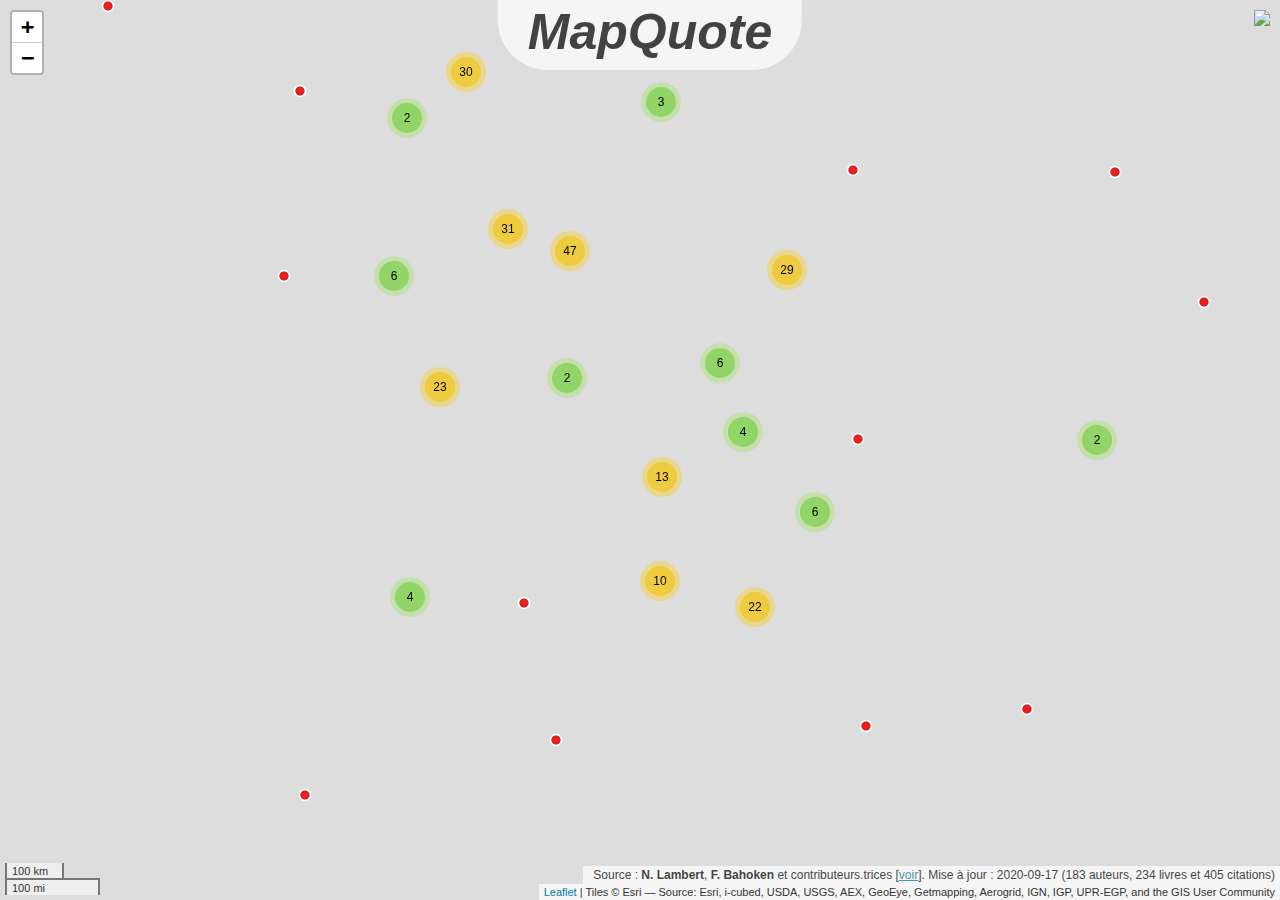
==== commit 50c5af53: "update" ====
--- a/index.html
+++ b/index.html
@@ -4851,11 +4851,11 @@
 </head>
 <body style="background-color: white;">
 <div id="htmlwidget_container">
-<div id="htmlwidget-23f314f0dd6f09cca8d9" class="leaflet html-widget" style="width:100%;height:400px;">
+<div id="htmlwidget-089d6f5eaa32807ac2f1" class="leaflet html-widget" style="width:100%;height:400px;">
 
 </div>
 </div>
-<script type="application/json" data-for="htmlwidget-23f314f0dd6f09cca8d9">{"x":{"options":{"crs":{"crsClass":"L.CRS.EPSG3857","code":null,"proj4def":null,"projectedBounds":null,"options":{}}},"calls":[{"method":"addProviderTiles","args":["Esri.WorldImagery",null,null,{"errorTileUrl":"","noWrap":false,"detectRetina":false}]},{"method":"addMarkers","args":[[48.648741,48.648741,48.648741,30.045963,45.762704,45.762704,45.762704,36.687839,36.687839,36.687839,36.687839,36.687839,36.687839,46.131852,41.394745,45.06956,45.06956,45.06956,45.06956,45.06956,49.251443,49.251443,49.251443,48.885212,48.885212,50.832577,33.895194,48.764287,45.762704,45.762704,45.762704,45.762704,47.243583,51.204278,55.9525,47.495498,67.656126,43.271023,46.88622,43.60612,45.785496,48.826946,14.714988,48.856247,50.812726,53.394297,39.739446,40.69529,47.435929,47.435929,48.856247,51.768184,41.498376,36.193805,36.193805,36.193805,43.708352,43.708352,43.708352,43.708352,55.719473,52.20448,52.20448,52.20448,52.20448,42.361297,42.361297,48.572485,48.572485,48.572485,48.572485,39.092327,41.903812,48.856247,48.856247,48.856247,54.710745,48.856247,48.856247,40.860675,55.719473,55.719473,46.454626,46.454626,46.454626,46.454626,46.454626,47.169663,47.169663,50.073196,48.856247,46.519472,10.591039,48.856247,26.646605,40.668999,48.812888,48.812888,48.784641,48.784641,48.784641,48.784641,48.784641,48.784641,48.784641,48.784641,48.784641,48.784641,48.784641,48.784641,-31.956492,-31.956492,49.858453,49.858453,31.514515,48.91405,51.381594,40.712395,40.712395,48.712613,53.4433,35.681535,35.681535,35.681535,47.394928,47.394928,47.394928,41.823761,34.985365,34.985365,34.985365,40.712395,40.712395,40.06687,22.970059,22.970059,22.970059,22.970059,22.970059,22.970059,22.970059,45.648681,-29.10547,48.885212,41.884891,41.884891,41.884891,41.884891,41.884891,41.884891,43.834982,43.834982,47.079864,47.079864,43.295723,43.295723,43.295723,43.295723,46.203712,43.295723,43.708352,43.708352,43.708352,43.708352,43.708352,43.708352,43.708352,48.856247,50.84866,43.610384,55.780711,44.66162,59.913194,50.112609,39.775423,39.775423,42.331183,42.331183,42.331183,42.331183,42.331183,42.331183,-34.61494,-34.61494,49.911531,48.856247,-31.828543,45.036,45.036,45.036,47.216264,47.216264,47.216264,51.180318,51.180318,51.180318,51.180318,51.180318,51.180318,51.180318,51.180318,51.180318,51.180318,51.180318,51.180318,51.180318,51.180318,51.180318,37.984697,-26.206304,52.355615,44.432457,47.394928,54.114723,48.002256,53.340912,53.340912,53.340912,53.340912,53.340912,53.340912,53.340912,37.859185,39.961747,48.900679,48.900679,45.980133,43.292257,48.856247,45.420371,39.491609,48.856247,49.215006,49.215006,49.215006,49.215006,49.215006,49.215006,49.215006,49.215006,49.215006,49.215006,49.215006,49.215006,49.215006,49.215006,49.215006,49.215006,49.215006,49.215006,49.215006,49.215006,49.215006,49.215006,49.215006,49.215006,49.215006,49.215006,49.215006,-21.335784,-21.335784,-21.335784,-21.335784,48.743877,40.48081,50.849253,53.801115,46.189295,46.189295,49.795619,49.011489,48.572485,48.839409,43.708622,43.708622,43.708622,43.708622,53.350416,3.846042,3.846042,3.846042,3.846042,14.615973,47.246796,48.839409,-43.530348,48.117047,46.166599,43.40776,43.40776,43.40776,41.877447,48.618872,48.618872,48.618872,48.856247,47.392836,47.392836,47.392836,47.392836,47.392836,45.936749,45.936749,45.936749,49.933258,42.363847,49.494217,49.494217,44.361065,44.361065,44.361065,44.361065,43.913094,49.691928,48.856247,-41.599372,41.623669,33.967333,48.856247,55.9525,55.9525,55.9525,55.9525,55.9525,55.9525,55.9525,55.9525,55.9525,55.9525,55.9525,55.9525,55.9525,55.9525,55.9525,55.9525,55.9525,35.415635,46.636571,40.712395,37.871141,53.266939,48.856247,48.856247,48.856247,48.856247,48.856247,48.856247,36.809108,36.809108,48.692012,48.692012,48.210015,45.187903,48.595136,43.272932,43.272932,43.272932,48.856247,48.856247,51.605449,51.605449,51.605449,51.605449,51.605449,51.605449,51.605449,51.605449,51.605449,48.765184,44.9073,49.895303,49.895303,47.237098,47.237098,47.237098,47.237098,51.469228,51.504568,48.69124,48.69124,48.69124,48.69124,48.69124,48.856247,48.856247,48.856247,48.856247,35.696503,35.696503,35.696503,35.696503,24.891858,24.891858,24.891858,24.891858,24.891858,24.891858,24.891858,24.891858,24.891858,24.891858,24.891858,24.891858,24.891858,24.891858,24.891858,24.891858,24.891858],[-2.018459,-2.018459,-2.018459,31.236661,4.834096,4.834096,4.834096,7.733562,7.733562,7.733562,7.733562,7.733562,7.733562,3.425967,2.153574,7.684871,7.684871,7.684871,7.684871,7.684871,3.094576,3.094576,3.094576,2.266768,2.266768,4.393031,35.50274,-0.729994,4.834096,4.834096,4.834096,4.834096,38.871747,-3.481126,-3.185398,19.051349,24.935773,-89.730303,-71.255513,1.443836,3.118047,2.188834,-17.464107,2.346691,-1.086714,-2.213183,-104.978722,-89.597793,5.23173,5.23173,2.346691,-176.625315,-81.694871,5.414035,5.414035,5.414035,7.265185,7.265185,7.265185,7.265185,37.62481,0.124117,0.124117,0.124117,0.124117,-71.056947,-71.056947,7.750424,7.750424,7.750424,7.750424,-94.581216,12.494097,2.346691,2.346691,2.346691,20.505387,2.346691,2.346691,-82.311667,37.62481,37.62481,-1.166092,-1.166092,-1.166092,-1.166092,-1.166092,0.242912,0.242912,14.438186,2.346691,6.633259,-74.185502,2.346691,84.901736,-74.116128,2.388557,2.388557,7.788813,7.788813,7.788813,7.788813,7.788813,7.788813,7.788813,7.788813,7.788813,7.788813,7.788813,7.788813,115.862178,115.862178,1.09338,1.09338,-87.330938,2.285478,0.028281,-74.003532,-74.003532,8.747003,-1.948955,139.77008,139.77008,139.77008,0.684983,0.684983,0.684983,-71.415168,-80.550638,-80.550638,-80.550638,-74.003532,-74.003532,20.107318,-82.38588,-82.38588,-82.38588,-82.38588,-82.38588,-82.38588,-82.38588,13.776447,26.217024,2.266768,-87.784723,-87.784723,-87.784723,-87.784723,-87.784723,-87.784723,5.788368,5.788368,2.401052,2.401052,5.375723,5.375723,5.375723,5.375723,6.143401,5.375723,7.265185,7.265185,7.265185,7.265185,7.265185,7.265185,7.265185,2.346691,4.349977,3.875192,12.514997,-84.71428,10.75634,8.68529,-86.159541,-86.159541,-71.125001,-71.125001,-71.125001,-71.125001,-71.125001,-71.125001,-58.440166,-58.440166,28.591716,2.346691,-58.822973,4.061799,4.061799,4.061799,-1.554937,-1.554937,-1.554937,0.704098,0.704098,0.704098,0.704098,0.704098,0.704098,0.704098,0.704098,0.704098,0.704098,0.704098,0.704098,0.704098,0.704098,0.704098,-103.542807,28.047259,-7.690746,3.703103,0.684983,37.515467,6.581336,-2.63303,-2.63303,-2.63303,-2.63303,-2.63303,-2.63303,-2.63303,113.58284,-82.999798,2.257921,2.257921,-94.369106,5.571829,2.346691,-75.705677,-91.790503,2.346691,1.170064,1.170064,1.170064,1.170064,1.170064,1.170064,1.170064,1.170064,1.170064,1.170064,1.170064,1.170064,1.170064,1.170064,1.170064,1.170064,1.170064,1.170064,1.170064,1.170064,1.170064,1.170064,1.170064,1.170064,1.170064,1.170064,1.170064,55.473537,55.473537,55.473537,55.473537,-0.017245,-3.363937,-1.137214,-1.540837,6.117722,6.117722,3.460547,1.919855,7.750424,2.241013,-1.05099,-1.05099,-1.05099,-1.05099,-6.255239,11.502214,11.502214,11.502214,11.502214,-61.059013,-2.158262,2.241013,172.63072,-1.676608,8.798548,3.698952,3.698952,3.698952,-87.626252,6.354941,6.354941,6.354941,2.346691,0.685324,0.685324,0.685324,0.685324,0.685324,-0.963494,-0.963494,-0.963494,2.934113,-87.851018,0.112299,0.112299,5.140444,5.140444,5.140444,5.140444,5.053936,4.699001,2.346691,147.127287,8.974192,-118.023722,2.346691,-3.185398,-3.185398,-3.185398,-3.185398,-3.185398,-3.185398,-3.185398,-3.185398,-3.185398,-3.185398,-3.185398,-3.185398,-3.185398,-3.185398,-3.185398,-3.185398,-3.185398,8.10368,14.306912,-74.003532,-122.272253,-6.183881,2.346691,2.346691,2.346691,2.346691,2.346691,2.346691,10.183816,10.183816,6.183386,6.183386,16.382384,5.7243,-3.814667,6.520626,6.520626,6.520626,2.346691,2.346691,-0.643772,-0.643772,-0.643772,-0.643772,-0.643772,-0.643772,-0.643772,-0.643772,-0.643772,2.416317,8.613737,28.593065,28.593065,6.022534,6.022534,6.022534,6.022534,4.656631,-0.116773,6.183568,6.183568,6.183568,6.183568,6.183568,2.346691,2.346691,2.346691,2.346691,139.71452,139.71452,139.71452,139.71452,91.864681,91.864681,91.864681,91.864681,91.864681,91.864681,91.864681,91.864681,91.864681,91.864681,91.864681,91.864681,91.864681,91.864681,91.864681,91.864681,91.864681],{"iconUrl":{"data":"[data-uri]","index":0},"iconWidth":30,"iconHeight":30,"iconAnchorX":15,"iconAnchorY":15},null,null,{"interactive":true,"draggable":false,"keyboard":true,"title":"","alt":"","zIndexOffset":0,"opacity":1,"riseOnHover":false,"riseOffset":250},["<div width='300px' align='center'><h2>« En me levant, j'aperçus un papier glissé sous la porte de ma chambre. Une <span style='background:#fce303'>carte<\/span> <\/u>de l'île et un mot m'attendaient. »<\/h2><b>Agnès Martin-Lugand<\/b> née à Saint-Malo (France).<br/><i>Les gens heureux lisent et boivent du café<\/i>. Pocket, 2013.<\/div>","<div width='300px' align='center'><h2>« Le hasard avait choisi le plus petit village possible , l'écriture était à peine lisible sur la <span style='background:#fce303'>carte<\/span>.<\/u> 'Mulranny'. Je m'exilais à  Mulranny. »<\/h2><b>Agnès Martin-Lugand<\/b> née à Saint-Malo (France).<br/><i>Les gens heureux lisent et boivent du café<\/i>. Pocket, 2013.<\/div>","<div width='300px' align='center'><h2>« Assise au bureau de Colin, un <span style='background:#fce303'>atlas<\/span> <\/u>devant les yeux, je parcourais l'Irlande. Comment choisir sa tombe à ciel ouvert ? »<\/h2><b>Agnès Martin-Lugand<\/b> née à Saint-Malo (France).<br/><i>Les gens heureux lisent et boivent du café<\/i>. Pocket, 2013.<\/div>","<div width='300px' align='center'><h2>« Quand ils furent rassurés au sujet du film, ils commencèrent à discuter des détails de l'opération. Un jeune du Six Avril sortit une <span style='background:#fce303'>carte<\/span> <\/u>:<br/>– Nous pourrions commencer par Dar es-Salam puis El-Moassera et Turah. »<\/h2><b>Alaa El Aswany<\/b> né au Caire (Egypte).<br/><i>J'ai couru vers le Nil<\/i>. Actes Sud, 2018.<\/div>","<div width='300px' align='center'><h2>« Les sondes de <span style='background:#fce303'>cartographie<\/span> <\/u>que le gouvernement y lançait régulièrement ne revenaient généralement pas, soit que le Nox les bouffât aux trois quart, que les trombes de vent les projetassent au sol, soit qu'on ne savait pas trop... Celles qui revenaient donnaient de toute façon des <span style='background:#fce303'>cartes<\/span> <\/u>inutilisables. La définition la plus claire que les pouvoirs avaient finalement donné au Dehors tenait en un mot : Zone. »<\/h2><b>Alain Damasio<\/b> né à Lyon (France).<br/><i>La zone du dehors<\/i>. Folio SF, 2007.<\/div>","<div width='300px' align='center'><h2>« Cette topographie microscopique se trouvaient ensuite combinée avec l'analyse spectrale des couleurs, l'ensemble converti en une <span style='background:#fce303'>carte<\/span> <\/u>chiffrée, la carte comparée aux sept millions de paires d'yeux du Cerclon »<\/h2><b>Alain Damasio<\/b> né à Lyon (France).<br/><i>La zone du dehors<\/i>. Folio SF, 2007.<\/div>","<div width='300px' align='center'><h2>« Un furtif… Qu’est-ce qu’aurait fait un furtif en pareil cas ? Je me suis isolée sur la table à coussin d’air, dans le carré des jeux vintage et j’y ai étalé la <span style='background:#fce303'>carte<\/span> <\/u>au soleil. La première chose qui m’a sauté aux yeux, c’était que toutes les voies avaient un nom de baptême, qu’elles fussent rouges, grises ou bleues. Un nom griffonné avec une fine écriture de plume qui suivait le fil de chaque ligne ou <span style='background:#fce303'>courbe<\/span>.<\/u> Si tu faisais abstraction de l’enjeu, la carte ressemblait à un phare à éclats, tout en traits et phrases, elle sonnait (sur le papier) comme le récitatif d’un oratorio qui se serait chanté (dans les faits) avec des courses, des bonds et des vols de proche en proche à travers la ville. Plutôt que de chercher tout de suite les meilleures voies, je me suis laissée porter par ces noms. »<\/h2><b>Alain Damasio<\/b> né à Lyon (France).<br/><i>Les furtifs<\/i>. La Volte, 2019.<\/div>","<div width='300px' align='center'><h2>« Les premières notes prises par Jean Tarrou datent de son arrivée à Oran. Elles montrent, dès le début, une curieuse satisfaction de se trouver dans une ville aussi laide par elle-même. On y trouve la description détaillée des deux lions de bronze qui ornent la mairie, des considérations bienveillantes sur l'absence d'arbres, les maisons dis-gracieuses et le <span style='background:#fce303'>plan<\/span> <\/u>absurde de la ville. Tarrou y mêle encore des dialogues entendus dans les tramways et dans les rues, sans y ajouter de commentaires, [36] sauf, un peu plus tard, pour l'une de ces conversations, concernant un nommé Camps. »<\/h2><b>Albert Camus<\/b> né à Dréan (Algérie).<br/><i>La peste<\/i>. (éditeur inconnu), 1947.<\/div>","<div width='300px' align='center'><h2>« Et, de façon très conséquente, ce malheur qui nous venait de l'extérieur et qui frappait toute une ville, ne nous apportait pas seulement une souffrance injuste dont nous aurions pu nous indigner. Il nous provoquait aussi à nous faire souffrir nous-mêmes et nous faisait ainsi consentir à la douleur. C'était là une des façons qu'avait la maladie de détourner l'attention et de brouiller les <span style='background:#fce303'>cartes<\/span>.<\/u> »<\/h2><b>Albert Camus<\/b> né à Dréan (Algérie).<br/><i>La peste<\/i>. (éditeur inconnu), 1947.<\/div>","<div width='300px' align='center'><h2>« Jusqu'ici la peste avait fait beaucoup plus de victimes dans les quartiers extérieurs, plus peuplés et moins confortables, que dans le centre de la ville. Mais elle sembla tout d'un coup se rapprocher et s'installer aussi dans les quartiers d'affaires. Les habitants accusaient le vent de transporter les germes d'infection. « Il brouille les <span style='background:#fce303'>cartes<\/span> <\/u>», disait le directeur de l'hôtel. Mais quoi qu'il en fût, les quartiers du centre savaient que leur tour était venu en entendant vibrer tout près d'eux, dans la nuit, et de plus en plus fréquemment, le timbre des ambulances qui faisait résonner sous leurs fenêtres l'appel morne et sans passion de la peste »<\/h2><b>Albert Camus<\/b> né à Dréan (Algérie).<br/><i>La peste<\/i>. (éditeur inconnu), 1947.<\/div>","<div width='300px' align='center'><h2>« Jusqu’ici la peste avait fait beaucoup plus de victimes dans les quartiers extérieurs, plus peuplés et moins confortables, que dans le centre de la ville. Mais elle sembla tout d’un coup se rapprocher et s’installer aussi dans les quartiers d’affaires. Les habitants accusaient le vent de transporter les germes d’infection. « Il brouille les <span style='background:#fce303'>cartes<\/span> <\/u>», disait le directeur de l’hôtel. Mais quoi qu’il en fût, les quartiers du centre savaient que leur tour était venu en entendant vibrer tout près d’eux, dans la nuit, et de plus en plus fréquemment, le timbre des ambulances qui faisait résonner sous leurs fenêtres l’appel morne et sans passion de la peste. »<\/h2><b>Albert Camus<\/b> né à Dréan (Algérie).<br/><i>La peste<\/i>. (éditeur inconnu), 1947.<\/div>","<div width='300px' align='center'><h2>« C'est un fait, voilà tout, dit-il avec lassitude. Enregistrons-le et tirons-en les conséquences.<br/>- Quelles conséquences ? demanda Rambert.<br/>- Ah ! dit Rieux, on ne peut pas en même temps guérir et savoir. Alors guérissons le plus vite possible. C'est le plus pressé.<br/>À minuit, Tarrou et Rieux faisaient à Rambert le <span style='background:#fce303'>plan<\/span> <\/u>du quartier qu'il était chargé de prospecter, quand Tarrou regarda sa montre. Relevant la tête, il rencontra le regard de Rambert. »<\/h2><b>Albert Camus<\/b> né à Dréan (Algérie).<br/><i>La peste<\/i>. (éditeur inconnu), 1947.<\/div>","<div width='300px' align='center'><h2>« Les derniers trams passaient et emportaient avec eux les bruits maintenant lointains du faubourg. Raymond a continué. Ce qui l'ennuyait, « c'est qu'il avait encore un sentiment pour son coït ». Mais il voulait la punir. Il avait d'abord pensé à l'emmener dans un hôtel et à appeler les « mœurs » pour causer un scandale et la faire mettre en <span style='background:#fce303'>carte<\/span>.<\/u> Ensuite, il s'était adressé à des amis qu'il avait dans le milieu. Ils n'avaient rien trouvé. Et comme me le faisait remarquer Raymond, c'était bien la peine d'être du milieu. Il le leur avait dit et ils avaient alors proposé de la « marquer ». »<\/h2><b>Albert Camus<\/b> né à Dréan (Algérie).<br/><i>L'étranger<\/i>. Gallimard, 1942.<\/div>","<div width='300px' align='center'><h2>« Sortons un peu de nos <span style='background:#fce303'>frontières<\/span>.<\/u> Le monde ne tient pas dans la <span style='background:#fce303'>carte<\/span> <\/u>de France. »<\/h2><b>Albert Londres<\/b> né à Vichy (France).<br/><i>Le Juif errant est arrivé<\/i>. Albin MIchel, 1930.<\/div>","<div width='300px' align='center'><h2>« C'était la <span style='background:#fce303'>carte<\/span> <\/u>de l'Atlantique sud à la plus grande échelle dont ils disposaient. Je regardai plus attentivement. L'île se situait à un carrefour de <span style='background:#fce303'>repères<\/span>.<\/u> C'était pour cela que je ne pouvais pas la voir: elle était si petite que les limites de la <span style='background:#fce303'>latitude<\/span> <\/u>et de la <span style='background:#fce303'>longitude<\/span> <\/u>la dissimulaient sous l'intersection de l'encre. »<\/h2><b>Albert Sanchez Piñol<\/b> né à Barcelone (Espagne).<br/><i>La peau froide<\/i>. La Campana, 2002.<\/div>","<div width='300px' align='center'><h2>« La présente information doit être tenue véridique et, en conséquence, devra figurer sur tous les documents et <span style='background:#fce303'>cartes<\/span> <\/u>du royaume. »<\/h2><b>Alessandro Baricco<\/b> né à Turin (Italie).<br/><i>Océan mer<\/i>. Editions Gallimard, 2014.<\/div>","<div width='300px' align='center'><h2>« Le quarante-deuxième, il capitula, ouvrit un tiroir de sa malle de voyage, en sortit une <span style='background:#fce303'>carte<\/span> <\/u>du Japon, la déplia, et prit la petite feuille qu'il y avait caché, des mois plus tôt. »<\/h2><b>Alessandro Baricco<\/b> né à Turin (Italie).<br/><i>Soie<\/i>. Gallimard, 1997.<\/div>","<div width='300px' align='center'><h2>« Hervé Joncour avait vingt-quatre ans alors. Baldabiou l'invita chez lui, étala sous ses yeux un <span style='background:#fce303'>atlas<\/span> <\/u>rempli de noms exotiques et lui dit : Félicitations. Tu as enfin trouvé un travail mon garçon. »<\/h2><b>Alessandro Baricco<\/b> né à Turin (Italie).<br/><i>Soie<\/i>. Gallimard, 1997.<\/div>","<div width='300px' align='center'><h2>« Il n'avait que quelques <span style='background:#fce303'>cartes<\/span>,<\/u> approximatives, et ce qu'il lui restait de ses souvenirs. »<\/h2><b>Alessandro Baricco<\/b> né à Turin (Italie).<br/><i>Soie<\/i>. Gallimard, 1997.<\/div>","<div width='300px' align='center'><h2>« Alors l'assaillit cette angoisse qui l'oppressait la nuit, durant ses heures sans sommeil, quand toutes les <span style='background:#fce303'>cartes<\/span> <\/u>de sa vie défilaient dans son esprit, et que sur chacune elle pouvait lire une fin rampante, inéluctable. (Traduit de l'italien par Lise Caillat) »<\/h2><b>Alessandro Baricco<\/b> né à Turin (Italie).<br/><i>Trois fois dès l'aube<\/i>. Gallimard, coll. Du monde entier, 2015.<\/div>","<div width='300px' align='center'><h2>« Et le cardinal se mit à examiner avec la plus grande attention la <span style='background:#fce303'>carte<\/span> <\/u>de La Rochelle, qui, ainsi que nous l’avons dit, était étendue sur son bureau, traçant avec un crayon la ligne où devait passer la fameuse digue qui dix-huit mois plus tard fermait le port de la cité assiégée. »<\/h2><b>Alexandre Dumas<\/b> né à Villers-Cotterêts (France).<br/><i>Les trois mousquetaires<\/i>. Meline, Cans et Compagnie, 1844.<\/div>","<div width='300px' align='center'><h2>« Je me procurai une <span style='background:#fce303'>carte<\/span> <\/u>géographique, et je demandai à l’un de nos marins qui avait fait plusieurs voyages en Amérique quelle était la route que suivaient les bâtiments pour se rendre à la Guadeloupe. Il me traça une longue ligne au crayon, et j’eus au moins une consolation, ce fut de voir quel chemin suivait Gabriel en s’éloignant de moi. »<\/h2><b>Alexandre Dumas<\/b> né à Villers-Cotterêts (France).<br/><i>Gabriel Lambert<\/i>. Meline, 1844.<\/div>","<div width='300px' align='center'><h2>« Aussi, pendant les longues journées de bord, quand le navire courant avec sécurité sur cette mer d’azur n’avait besoin, grâce au vent favorable qui gonflait ses voiles, que du secours du timonier, Edmond, une <span style='background:#fce303'>carte<\/span> <\/u>marine à la main, se faisait instituteur avec Jacopo comme le pauvre abbé Faria s’était fait instituteur avec lui. Il lui montrait le gisement des côtes, lui expliquait les variations de la <span style='background:#fce303'>boussole<\/span>,<\/u> lui apprenait à lire dans ce grand livre ouvert au-dessus de nos têtes, qu’on appelle le ciel, et où Dieu a écrit sur l’azur avec des lettres de diamant. »<\/h2><b>Alexandre Dumas<\/b> né à Villers-Cotterêts (France).<br/><i>Le Comte de Monte-Cristo<\/i>. Journal des débats, 1844 - 1846.<\/div>","<div width='300px' align='center'><h2>« A en croire le capitaine Renard, une île singulière gisait dans l'hémisphère sud, entre 22°15 et 22°17 de la <span style='background:#fce303'>latitude<\/span> <\/u>sud et sur une <span style='background:#fce303'>longitude<\/span> <\/u>qu'il est encore prudent de taire. »<\/h2><b>Alexandre Jardin<\/b> né à Neuilly-sur-Seine (France).<br/><i>L'île des gauchers<\/i>. Gallimard, 1995.<\/div>","<div width='300px' align='center'><h2>« Cependant, accoudée à la nacelle, Emily se demandait en quoi pouvait bien ressembler ce petit monde de gens réconciliés avec une certaine idée du bonheur accessible, ce territoire mythique absent des <span style='background:#fce303'>cartes<\/span>,<\/u> si éloigné de notre Europe qui ne croyait qu'en l'effort, aux beautés du désespoir, à la fatalité de la souffrance et de l'échec amoureux. »<\/h2><b>Alexandre Jardin<\/b> né à Neuilly-sur-Seine (France).<br/><i>L'île des gauchers<\/i>. Gallimard, 1995.<\/div>","<div width='300px' align='center'><h2>« Il y a une géographie amoureuse qui vaut les <span style='background:#fce303'>cartographies<\/span> <\/u>guerrières. »<\/h2><b>Amélie Nothomb<\/b> née à Etterbeek (Belgique).<br/><i>Barbe bleue<\/i>. Albin Michel, 2012.<\/div>","<div width='300px' align='center'><h2>« C'est ce qu'avait fait Lord Ponsonby. Il s'était penché sur la <span style='background:#fce303'>carte<\/span>,<\/u> puis il avait placé son doigt à un endroit précis : c'est ici que l'empire de Méhémet-Ali se fera ou se défera, c'est ici que sera livrée la bataille !<br/>Car cet empire en voie de constitution avait deux ailes : l'une au nord — les Balkans et l'Asie Mineure ; l'autre au sud — l'Egypte et ses dépendances. Entre les deux, une seule liaison, par la longue route côtière qui allait de Gaza à Alexandrette, en passant par Haïfa, Acre, Saïda, Beyrouth, Tripoli, Lattaquieh. Il s'agit d'une bande de terre enserrée entre la mer et la Montagne. Si cette dernière échappait au contrôle du vice-roi, la route deviendrait impraticable, l'armée égyptienne serait coupée de ses arrières, le nouvel empire serait brisé en deux. Mort-né. »<\/h2><b>Amin Maalouf<\/b> né à Beyrouth (Liban).<br/><i>Le rocher de Tanios<\/i>. Grasset, 1993.<\/div>","<div width='300px' align='center'><h2>« La vie est lente et l'homme ne sait guère la jouer. Les possibilités d'atteindre l'être susceptible de l'aider à la jouer, de lui donner tout son sens, se perdent dans la <span style='background:#fce303'>carte<\/span> <\/u>des astres. »<\/h2><b>André Breton<\/b> né à Tinchebray (France).<br/><i>L'Amour fou<\/i>. Gallimard, 1976.<\/div>","<div width='300px' align='center'><h2>« Les géographies, dit le géographe, sont les livres les plus précieux de tous les livres. Elles ne se démodent jamais. Il est très rare qu’une montagne change de place. Il est très rare qu’un océan se vide de son eau. Nous écrivons des choses éternelles. »<\/h2><b>Antoine de Saint-Exupéry<\/b> né à Lyon (France).<br/><i>Le petit prince<\/i>. (éditeur inconnu), 1943.<\/div>","<div width='300px' align='center'><h2>« Et, peu à peu, l'Espagne de ma <span style='background:#fce303'>carte<\/span> <\/u>devenait, sous la lampe, un pays de contes de fées. Je balisais d'une croix les refuges et les pièges. Je balisais ce fermier, ces trente moutons, ce ruisseau. Je portais, à sa place exacte, cette bergère qu'avaient négligée les géographes. »<\/h2><b>Antoine de Saint-Éxupéry<\/b> né à Lyon (France).<br/><i>Terre des hommes<\/i>. Gallimard, 1939.<\/div>","<div width='300px' align='center'><h2>« Toute la nuit j’ai étudié la <span style='background:#fce303'>carte<\/span>.<\/u> Mon travail était inutile, puisque j’ignorais ma position. Mais je me penchais sur tous les signes qui m’indiquaient la présence de l’homme. Et, quelque part, j’ai découvert un petit cercle surmonté d’une croix semblable. Je me suis reporté à la légende et j’y ai lu « Établissement religieux. » À côté de la croix j’ai vu un point noir. Je me suis reporté encore à la légende, et j’y ai lu : « Puits permanent. »  J’ai reçu un grand choc au cœur et j’ai relu tout haut : « Puits permanent...  Puits permanent...  Puits permanent ! »  Ali-Baba et ses trésors, est-ce que ça compte en regard d’un puits permanent ?  Un peu plus loin j’ai remarqué deux cercles blancs.  J’ai lu sur la légende : « Puits temporaire. »  C’était déjà moins beau. Puis tout autour il n’y avait plus rien. Rien. »<\/h2><b>Antoine de Saint-Éxupéry<\/b> né à Lyon (France).<br/><i>Terre des hommes<\/i>. Gallimard, 1939.<\/div>","<div width='300px' align='center'><h2>« Mais quelle étrange leçon de géographie je reçus là ! Guillaumet ne m'enseignait pas l'Espagne ; il me faisait de l'Espagne une amie. Il ne me parlait ni d'hydrographie, ni de populations, ni de cheptel. Il ne me parlait pas de Guadix, mais des trois orangers qui, près de Guadix, bordent un champ : « Méfie-toi d'eux, marque-les sur ta <span style='background:#fce303'>carte<\/span>.<\/u>.. » Et les trois orangers y tenaient désormais plus de place que la Sierra Nevada. Il ne me parlait pas de Lorca, mais d'une simple ferme près de Lorca. D'une ferme vivante. Et de son fermier. Et de sa fermière. Et ce couple prenait, perdu dans l'espace, à quinze cents kilomètres de nous, une importance démesurée. Bien installés sur le versant de leur montagne, pareils à des gardiens de phare, ils étaient prêts, sous leurs étoiles, à porter secours à des hommes. »<\/h2><b>Antoine de Saint-Éxupéry<\/b> né à Lyon (France).<br/><i>Terre des hommes<\/i>. Gallimard, 1939.<\/div>","<div width='300px' align='center'><h2>« Le soleil de midi éclaire une de ces petites villes en surnombre que, selon l’expression du directeur de la prison, on ne peut trouver, même au « télescope », sur aucune <span style='background:#fce303'>carte<\/span>.<\/u> »<\/h2><b>Anton Tchekhov<\/b> né à Taganrog (empire Russe).<br/><i>Le Moine noir<\/i>. L'Artiste, 1894.<\/div>","<div width='300px' align='center'><h2>« — L’année dernière, nous nous sommes livrés à une exploration magnétique de cette région à partir d’un satellite placé sur orbite basse. Nous l’avons achevée le mois dernier et en voici le résultat : cette <span style='background:#fce303'>carte<\/span>,<\/u> par quoi tout a commencé. Une seconde image apparut. Elle évoquait une <span style='background:#fce303'>carte<\/span> <\/u>de niveaux bien qu’il s’agît uniquement d’une <span style='background:#fce303'>représentation<\/span> <\/u>de divers champs magnétiques. Les lignes étaient en général rigoureusement parallèles et bien délimitées mais, dans un angle, elles se rapprochaient brusquement pour former des cercles concentriques. Cela ressemblait à un nœud dans une planche. Même pour un œil non exercé, il apparaissait évident que le champ magnétique était, dans cette région, d’une nature particulière. »<\/h2><b>Arthur C. Clarke<\/b> né à Minehead (Royaume-Uni).<br/><i>2001 : l'Odyssée de l’espace<\/i>. (éditeur inconnu), 1968.<\/div>","<div width='300px' align='center'><h2>« — Après votre départ, j’ai envoyé chercher à Stamford la <span style='background:#fce303'>carte<\/span> <\/u>officielle de la lande de Dartmoor et mon esprit l’a parcourue en tous sens. À cette heure, je me flatte de pouvoir y retrouver mon chemin sans guide.<br/>— Cette carte est donc établie à une grande échelle ?<br/>— Très grande. »<\/h2><b>Arthur Conan Doyle<\/b> né à Édimbourg (Ecosse).<br/><i>Le Chien des Baskerville<\/i>. Strand Magazine, 1902.<\/div>","<div width='300px' align='center'><h2>« Il jeta à la dérobée un regard aux geôliers debout au centre du cercle, qui s’entretenaient avec animation et ne semblaient pas s’intéresser aux prisonniers, puis il retira vivement le carnet et le crayon de la poche de Roubachof et se mit à griffonner quelque chose, en se cachant sous sa couverture en cloche. Il eut bientôt fini, déchira la page, et la mit dans la main de Roubachof ; mais il conserva le crayon et le carnet et continua d’écrire. Roubachof s’assura que les gardes ne les voyaient pas et regarda la page. Rien n’y était écrit, c’était un dessin : une <span style='background:#fce303'>carte<\/span> <\/u>du pays où ils se trouvaient, dessinée avec une précision surprenante. On y voyait les villes principales, les montagnes et les fleuves, et un drapeau planté au beau milieu était décoré du symbole de la Révolution. »<\/h2><b>Arthur Koestler<\/b> né à Budapest (Hongrie).<br/><i>Le Zéro et l'Infini<\/i>. Macmillan, 1940.<\/div>","<div width='300px' align='center'><h2>« Il donna à Surunen quelques <span style='background:#fce303'>cartes<\/span> <\/u>d’état-major de la zone frontalière entre le Macabraguay et le Honduras. Il les avait photocopiées dans les archives de la faculté de géographie, car on n’en trouvait pas en librairie. »<\/h2><b>Arto Paasilinna<\/b> né à Kittilä (Finlande).<br/><i>Moi, Surunen, libérateur des peuples opprimés<\/i>. (éditeur inconnu), 1986.<\/div>","<div width='300px' align='center'><h2>« Je trouvai aussi une <span style='background:#fce303'>carte<\/span> <\/u>tracée à la main par quelqu’un qui avait vécu avant mon oncle Sylvan, car elle était très vieille et craquelée. J’étais fasciné par ce bout de papier et pourtant je ne pouvais pas me rendre compte de sa réelle valeur. C’était une carte du monde, mais un monde qui n’était pas celui que je connaissais et que j’avais étudié en classe. Un monde qui existait seulement dans l’imagination de celui qui avait tracé cette <span style='background:#fce303'>carte<\/span>.<\/u> »<\/h2><b>August Derleth<\/b> né à Sauk City (Wisconsin).<br/><i>Le Sceau de R'lyeh<\/i>. Arkham House, 1957.<\/div>","<div width='300px' align='center'><h2>« En somme, les <span style='background:#fce303'>cartes<\/span> <\/u>routières et les cartes maritimes ne sont pas si différentes des cartes de crédit. Les premières guident les voyages dans l'espace, tandis que les secondes permettent le déplacement dans le temps. »<\/h2><b>Bernard Arcand<\/b> né à Capitale-Nationale (Québec).<br/><i>De nouveaux lieux communs<\/i>. Éditions du Boréal, 1994.<\/div>","<div width='300px' align='center'><h2>« Le professeur d’histoire fait glisser son doigt depuis Paris.<br/>– Plus bas, plus à gauche, plus à gauche, plus bas, encore un peu à gauche. C’est là !<br/>René regarde ce qu’il y a sous son index.<br/>– Mais c’est au milieu de l’océan Atlantique !<br/>– Ta <span style='background:#fce303'>carte<\/span>,<\/u> tout comme ta connaissance du passé, est incomplète.<br/>René ne peut quitter des yeux l’endroit où Geb est censé vivre.<br/>– Quand même, cela me surprend beaucoup que votre île d’Ha-mem-ptah ne soit pas indiquée sur ma <span style='background:#fce303'>mappemonde<\/span>.<\/u> Nos satellites ont détecté toutes les terres émergées. À moins que… »<\/h2><b>Bernard Werber<\/b> né à Toulouse (France).<br/><i>La Boîte de Pandore<\/i>. Albin Michel, year.<\/div>","<div width='300px' align='center'><h2>« Or, mon révérend père, vous êtes vous-même un fort mauvais géographe, si vous ne savez pas que cela est exactement vrai ; car consultez mieux votre <span style='background:#fce303'>carte<\/span>,<\/u> et vous trouverez que l’Amérique étant plus proche de la Chine que l’Europe, surtout pour ce qui est d’en recevoir des nouvelles, il n’y a point de lieu dans l’Amérique, possédé par les catholiques, qui soit plus proche de la Chine, et qui entretienne un commerce plus ordinaire avec ce royaume, que la ville et le port d’Acapulco sur la mer Pacifique, qui est sur les confins de l’évêché d’Angélopolis, et plus près même de cette ville-là, que de celle de Mexique : de sorte que ce prélat a eu raison de dire qu’il était un des évêques, tant de l’Amérique, que de l’Europe, les plus proches de la Chine, et qui plus facilement en avoir des nouvelles. Ainsi la preuve de supposition que vous avez voulu fonder sur cette prétendue faute de géographie, est une pure illusion ; et vous ferez bien à l’avenir de mieux choisir vos sujets de railleries, ou de vous en abstenir entièrement ; car elles ne vous réussissent pas. »<\/h2><b>Blaise Pascal<\/b> né à Clermont-Ferrand (France).<br/><i>Écrits des curés de Paris<\/i>. (éditeur inconnu), 1659.<\/div>","<div width='300px' align='center'><h2>« Ce fut Aurillac, puis Rodez, et les marches de l’Auvergne tropicale apparurent à la vue des trois voyageurs. Sur les <span style='background:#fce303'>cartes<\/span>,<\/u> on la baptise Languedoc, mais les géologues ne peuvent s’y tromper. »<\/h2><b>Boris Vian<\/b> né à Ville-d'Avray (France).<br/><i>Les fourmis<\/i>. Scorpion, 1949.<\/div>","<div width='300px' align='center'><h2>« De Dakar, il prend l'avion pour Orly, d'où il doit rejoindre Paris puis Argenteuil. Le <span style='background:#fce303'>plan<\/span> <\/u>du métro parisien qui gonfle sa poche semble être la promesse d'une vie nouvelle. »<\/h2><b>Camara Laye<\/b> né à Dakar (Sénégal).<br/><i>L'enfant noir<\/i>. Pocket, 1953.<\/div>","<div width='300px' align='center'><h2>« Pour l'enfant, amoureux de <span style='background:#fce303'>cartes<\/span> <\/u>et d'estampes, l'univers est égal à son vaste appétit. - Ah ! que le monde est grand à la clarté des lampes ! - Aux yeux du souvenir que le monde est petit ! »<\/h2><b>Charles Beaudelaire<\/b> né à Paris (France).<br/><i>Les fleurs du mal<\/i>. Auguste Poulet-Malassis, 1857.<\/div>","<div width='300px' align='center'><h2>« Je dînai à l’endroit qu’Herbert et moi nous appelions la gargote géographique, où il y avait une <span style='background:#fce303'>mappemonde<\/span> <\/u>sur les rebords des pots à bière et sur chaque demi-mètre de la nappe, et des <span style='background:#fce303'>cartes<\/span> <\/u>tracées avec le jus sur chaque couteau, — aujourd’hui, c’est à peine s’il y a une seule gargote dans le domaine du Lord Maire qui ne soit pas géographique, — et je passai le temps à faire des boulettes de mie de pain, à regarder les becs de gaz, et à cuire dans la chaude atmosphère des dîners. »<\/h2><b>Charles Dickens<\/b> né à Landport (Royaume-Uni).<br/><i>Les Grandes Espérances<\/i>. All the Year Round, 1861.<\/div>","<div width='300px' align='center'><h2>« Il me montra la <span style='background:#fce303'>carte<\/span> <\/u>dessinée sur un long rouleau de papier et m’en expliqua les symboles. Si je comprenais bien, notre tâche consistait à prolonger le relevé vers le nord. Denton avait un instrument sur un grand trépied de bois, avec lequel il effectuait de temps à autre une lecture, notant tout sur la <span style='background:#fce303'>carte<\/span>.<\/u> »<\/h2><b>Christopher Priest<\/b> né à Cheadle (Royaume-Uni).<br/><i>Le Monde Inverti<\/i>. Calmann-Lévy, 1975.<\/div>","<div width='300px' align='center'><h2>« Il était évident qu’elle n’était pas sur la route Oxford-Bath et qu’aucun voyageur ne la découvrirait dans moins de 1,6 heure. Ou jamais. Les <span style='background:#fce303'>cartes<\/span> <\/u>médiévales qu’ils avaient utilisées étaient aussi imprécises que l’affirmait M. Dunworthy. La route devait être plus au nord, et elle s’était matérialisée dans la forêt de Wychwood. — Relevez immédiatement vos <span style='background:#fce303'>coordonnées<\/span> <\/u>spatiales et temporelles, lui avait dit Gilchrist. Comment ? se demanda-t-elle. En posant la question aux oiseaux ? Ils étaient trop haut pour qu’elle pût seulement déterminer leur espèce, et comme leur extinction massive n’avait débuté que dans les années 1970, elle n’eût obtenu aucune indication utile, même s’il s’était agi de colombes ou de dodos. »<\/h2><b>Connie Willis<\/b> née à Denver (Colorado).<br/><i>Le Grand Livre<\/i>. (éditeur inconnu), 1992.<\/div>","<div width='300px' align='center'><h2>« « Okay, dit-il. Voyons un peu la gueule qu’a ce foutu pays. » Il déroula une <span style='background:#fce303'>carte<\/span> <\/u>topographique sur la table, calant ses quatre coins avec le pistolet et les trois chargeurs. Son index se posa sur un groupe de points situés de part et d’autre d’une ligne rouge. « Bayerisch-Eisenstein. Nous sommes ici. » Son doigt se planta deux centimètres plus au nord-ouest. La propriété de Willi est ici, derrière cette colline… — La Grosse Arber, dit Maria Chen. — Peu importe. Ici, en plein milieu de la forêt… — Le Bayerischer Wald », dit Maria Chen. Harod la regarda en silence pendant deux bonnes minutes, puis se repencha sur la <span style='background:#fce303'>carte<\/span>.<\/u> « Ça fait partie d’un parc national… mais c’est quand même une propriété privée. N’importe quoi ! »<\/h2><b>Dan Simmons<\/b> né à Peoria (Illinois).<br/><i>L'Échiquier du mal<\/i>. Denoël, 1992.<\/div>","<div width='300px' align='center'><h2>« Le murmure fila entre les consoles radios avant de s'échouer sur l'écran géant de la <span style='background:#fce303'>carte<\/span> <\/u>des réseaux qui se mit subitement à clignoter comme un sapin de noël. Puis, la sidération figea les lieux et les gens. »<\/h2><b>Danielle Thiéry<\/b> née à Viévigne (France).<br/><i>Crimes de seine<\/i>. Rivages noirs, 2011.<\/div>","<div width='300px' align='center'><h2>« Anne Morin était figée devant la <span style='background:#fce303'>carte<\/span> <\/u>où la Seine se prélassait, prenant de plus en plus ses aises. »<\/h2><b>Danielle Thiéry<\/b> née à Viévigne (France).<br/><i>Crimes de seine<\/i>. Rivages noirs, 2011.<\/div>","<div width='300px' align='center'><h2>« La littérature était là, maintenant, entre eux. Oui c'était ça, elle avait lu Marelle, et avait particulièrement aimé ces scènes où les héros tentent de se croiser dans la rue, alors qu'il arpentent des itinéraires nés de la phrase d'un clochard. Le soir, ils refaisaient leur parcours sur une <span style='background:#fce303'>carte<\/span>,<\/u> pour voir à quel moment ils auraient pu se rencontrer, à quels moments ils avaient sûrement dû se frôler. Voilà où elle allait : dans un roman. »<\/h2><b>David Foenkinos<\/b> né à Paris (France).<br/><i>La délicatesse<\/i>. Gallimard, 2009.<\/div>","<div width='300px' align='center'><h2>« Alors c'était difficle de le pousser à s'ouvrir, mais une fois qu'il devenait son ami, il ne cachait plus autant ses <span style='background:#fce303'>cartes<\/span> <\/u>- et c'est ce qu'il me reprochait, de toujours cacher mes <span style='background:#fce303'>cartes<\/span>.<\/u> »<\/h2><b>David Vann<\/b> né sur l'île Adak (Alaska).<br/><i>Dernier jour sur terre<\/i>. Editions Gallmeister, 2016.<\/div>","<div width='300px' align='center'><h2>« Il s'approcha du bureau de Canning et se pencha sur la <span style='background:#fce303'>carte<\/span> <\/u>déroulée sur le buvard. En papier, elle était beaucoup moins détaillée et bien plus difficile à manipuler qu'une carte holo, mais elle n'apparaissait nulle part dans la base de données du consulat. Et, au contraire d'un lecteur holo individuel, on pouvait la rouler et la cacher dans un coffre-fort muni d'un système de sécurité à destruction thermique, toutes considérations qui rendaient triviaux les inconvénients de l'objet. L'amiral considérait la carte les sourcils froncés, en suivant du doigt certains tracés du terrain. À la différence de la plupart de ses contemporains de la Marine, il était aussi à l'aise devant une <span style='background:#fce303'>projection<\/span> <\/u>planétaire que devant une <span style='background:#fce303'>représentation<\/span> <\/u>stellaire, car la branche particulière et anonyme des Renseignements à laquelle il appartenait se préoccupait davantage de chevaux de Troie que de guerre ouverte. Il tapota le papier, puis regarda Canning. »<\/h2><b>David Weber<\/b>  né à Cleveland (Ohio).<br/><i>L’Atalante<\/i>. (éditeur inconnu), 1993.<\/div>","<div width='300px' align='center'><h2>« Sur quelle <span style='background:#fce303'>carte<\/span> <\/u>la route qui mènerait au but était-elle tracée ? »<\/h2><b>Denis Guedj<\/b> né à Setif (Algérie).<br/><i>Le théorème du perroquet<\/i>. Le Seuil, 2013.<\/div>","<div width='300px' align='center'><h2>« Les pays, c'est des conneries, ils n'existent que sur les <span style='background:#fce303'>cartes<\/span>.<\/u> Les villes, elles, existent vraiment... »<\/h2><b>Denis Guedj<\/b> né à Setif (Algérie).<br/><i>Le théorème du perroquet<\/i>. Le Seuil, 2013.<\/div>","<div width='300px' align='center'><h2>« Il avait déplié une <span style='background:#fce303'>carte<\/span> <\/u>immense de l’Amazonie. Une immense étendue verte occupait le lit de Jonathan sur toute sa largeur »<\/h2><b>Denis Guedj<\/b> né à Setif (Algérie).<br/><i>Le théorème du perroquet<\/i>. Le Seuil, 2013.<\/div>","<div width='300px' align='center'><h2>« J'ai vu, sur la <span style='background:#fce303'>carte<\/span> <\/u>d'état major, que le guide a fait un détour de quarantes kilomètres sur l'itinéraire prévu pour permettre d'admirer la vue. »<\/h2><b>Didier Van Cauwelaert<\/b> né à Nice (France).<br/><i>Un aller simple<\/i>. Albin Michel, 2012.<\/div>","<div width='300px' align='center'><h2>« Valérie vaque à ses occupations, trace des traits sur les <span style='background:#fce303'>cartes<\/span>,<\/u> manie le compas et la <span style='background:#fce303'>boussole<\/span> <\/u>pour remédier aux carences de notre homme gris. »<\/h2><b>Didier Van Cauwelaert<\/b> né à Nice (France).<br/><i>Un aller simple<\/i>. Albin Michel, 2012.<\/div>","<div width='300px' align='center'><h2>« Quand les portes de la camionnette se sont refermées, je leur ai demandé une <span style='background:#fce303'>carte<\/span> <\/u>de France. »<\/h2><b>Didier Van Cauwelaert<\/b> né à Nice (France).<br/><i>Un aller simple<\/i>. Albin Michel, 2012.<\/div>","<div width='300px' align='center'><h2>« Il m'a étudié longuement, explorant chaque centimètre carré de mon visage comme s'il <span style='background:#fce303'>cartographiait<\/span>,<\/u> à intervalles réguliers, d'imperceptibles hochements de tête exprimant une sorte de validation. »<\/h2><b>Didier Van Cauwelaert<\/b> né à Nice (France).<br/><i>Double identité<\/i>. Albin Michel, 2012.<\/div>","<div width='300px' align='center'><h2>« Il n’y a aucune information sûre. Tu as obtenu des renseignements hier matin, le soir ils n’étaient déjà plus très frais et il ne faut surtout pas t’y fier aujourd’hui. C’est comme marcher dans des sables mouvants avec une <span style='background:#fce303'>carte<\/span> <\/u>vieille d’un siècle. Les coursiers mettent si longtemps à arriver que les informations qu’ils transmettent sont inutiles ou bien obsolètes. La vérité est déformée. Jamais l’humanité n’a été confrontée à une situation pareille. »<\/h2><b>Dmitry Glukhovsky<\/b> né à Moscou (Russie).<br/><i>Metro 2033<\/i>. (éditeur inconnu), 2005.<\/div>","<div width='300px' align='center'><h2>« Qu’est-ce qu’ils ont donc les Américains à être toujours acharnés à tirer mes lapins ? Je leur ai acheté quelques <span style='background:#fce303'>cartes<\/span> <\/u>routières dans l’espoir de pouvoir les persuader de faire quelques longues et saines promenades et de ne plus penser à tirer des lapins. »<\/h2><b>Douglas Adams<\/b> né à Cambridge (Royaume-Uni).<br/><i>Un cheval dans la salle de bains<\/i>. Gallimard, 2003.<\/div>","<div width='300px' align='center'><h2>« Revenu au carrefour, il essaya de faire le rapprochement entre les renseignements figurant sur le panneau indicateur et ceux qu’il déchiffrait sur la <span style='background:#fce303'>carte<\/span>.<\/u> Mais ça n’était pas possible. Le carrefour se trouvait délibérément sur la partie de la <span style='background:#fce303'>carte<\/span> <\/u>à cheval sur deux pages et le panneau tournait malicieusement dans le vent. »<\/h2><b>Douglas Adams<\/b> né à Cambridge (Royaume-Uni).<br/><i>Un cheval dans la salle de bains<\/i>. Gallimard, 2003.<\/div>","<div width='300px' align='center'><h2>« Quelques virages plus tard, j’étais complètement perdu. Il y a des gens qui estiment que, dans ces cas-là, on devrait consulter une <span style='background:#fce303'>carte<\/span>,<\/u> mais à ces gens-là je réponds simplement : “Ah ! et si vous n’avez pas de <span style='background:#fce303'>carte<\/span> <\/u>à consulter ? Et si vous avez une carte et que ce soit celle de la Dordogne ?” Ma stratégie à moi est de trouver une voiture, ou ce qui s’en rapproche le plus, qui ait l’air de savoir où elle va et de la suivre. Je me retrouve rarement là où j’avais l’intention d’aller, mais souvent quelque part où j’avais besoin de me trouver. Qu’est-ce que vous dites de ça ? »<\/h2><b>Douglas Adams<\/b> né à Cambridge (Royaume-Uni).<br/><i>Un cheval dans la salle de bains<\/i>. Gallimard, 2003.<\/div>","<div width='300px' align='center'><h2>« Ça me rappelle un autre de mes éléments de culture générale favoris : le tracé du Transsibérien fait à un endroit un grand détour en dent de scie avant de redevenir rectiligne, parce que quand le tsar en a ordonné la construction (je ne sais pas de quel tsar il s’agissait, car je ne suis pas dans mon bureau : je suis adossé à un truc affreusement moche, dans le Michigan, et il n’y a pas de livres), il a tracé une ligne sur une <span style='background:#fce303'>carte<\/span> <\/u>avec une règle. La règle était ébréchée. »<\/h2><b>Douglas Adams<\/b> né à Cambridge (Royaume-Uni).<br/><i>Fonds de tiroir<\/i>. Gallimard, 2004.<\/div>","<div width='300px' align='center'><h2>« Il y avait vraisemblablement lieu de supposer que le ballon devait maintenant – 7 avril, quatre heures du matin – avoir atteint une hauteur qui était au moins de 7 254 milles au-dessus du niveau de la mer. Cette élévation peut paraître énorme ; mais l’estime sur laquelle elle était basée donnait très-probablement un résultat bien inférieur à la réalité. En tout cas, j’avais indubitablement sous les yeux la totalité du plus grand diamètre terrestre ; tout l’hémisphère nord s’étendait au-dessous de moi comme une <span style='background:#fce303'>carte<\/span> <\/u>en <span style='background:#fce303'>projection<\/span> <\/u>orthographique ; et le grand cercle même de l’équateur formait la ligne <span style='background:#fce303'>frontière<\/span> <\/u>de mon horizon. »<\/h2><b>Edgar Allan Poe<\/b> né à Boston (Massachusetts).<br/><i>Histoires Extraordinaires - Aventure sans pareille d'un certain Hans Pfaall<\/i>. Southern Literary Messenger, 1835.<\/div>","<div width='300px' align='center'><h2>« – Il existe, reprit Dupin, un jeu de divination, qu’on joue avec une <span style='background:#fce303'>carte<\/span> <\/u>géographique. Un des joueurs prie quelqu’un de deviner un mot donné, un nom de ville, de rivière, d’État ou d’empire, enfin un mot quelconque compris dans l’étendue bigarrée et embrouillée de la <span style='background:#fce303'>carte<\/span>.<\/u> Une personne novice dans le jeu cherche en général à embarrasser ses adversaires en leur donnant à deviner des noms écrits en caractères imperceptibles ; mais les adeptes du jeu choisissent des mots en gros caractères qui s’étendent d’un bout de la carte à l’autre. Ces mots-là, comme les enseignes et les affiches à lettres énormes, échappent à l’observateur par le fait même de leur excessive évidence ; et, ici, l’oubli matériel est précisément analogue à l’inattention morale d’un esprit qui laisse échapper les considérations trop palpables, évidentes jusqu’à la banalité et l’importunité. »<\/h2><b>Edgar Allan Poe<\/b> né à Boston (Massachusetts).<br/><i>Histoires Extraordinaires - La lettre volée<\/i>. The Gift for 1845, 1844.<\/div>","<div width='300px' align='center'><h2>« Sa voix vibrait et ses yeux brillaient, alors qu'elle se représentait le <span style='background:#fce303'>planisphère<\/span> <\/u>mondial des vents et des courants océaniques. »<\/h2><b>Elif Shafak<\/b> né à Strasbourg (France).<br/><i>La bâtarde d'Istanbul<\/i>. 10/18, 2007.<\/div>","<div width='300px' align='center'><h2>« Sa voix vibrait et ses yeux brillaient, alors qu'elle se représentait le <span style='background:#fce303'>planisphère<\/span> <\/u>mondial des vents et des courants océaniques. »<\/h2><b>Elif Shafak<\/b> née à Strasbourg (France).<br/><i>La bâtarde d'Istanbul<\/i>. 10/18, 2007.<\/div>","<div width='300px' align='center'><h2>« Ce nomade invétéré était allé partout, chez lui en Sibérie comme à Shanghai, Calcutta ou Casablanca. Avec pour seul bagage un sac à dos et une flûte de roseau, il s'était fait des amis dans des lieux qu'Ella ne pouvait même pas trouver sur une <span style='background:#fce303'>carte<\/span>.<\/u> Les douaniers intransigeants, l'impossibilité d'obtenir un visa de gouvernements ennemis, les maladies parasitaires transmises par l'eau, les troubles intestinaux dus aux aliments contaminés, le risque de se faire agresser, les heurts entre troupes gouvernementales et rebelles - rien ne pouvait le faire renoncer à voyager d'est en ouest, du nord au sud. »<\/h2><b>Elif Shafak<\/b> né à Strasbourg (France).<br/><i>Soufi, mon amour<\/i>. Phébus, 2010.<\/div>","<div width='300px' align='center'><h2>« Ce nomade invétéré était allé partout, chez lui en Sibérie comme à Shanghai, Calcutta ou Casablanca. Avec pour seul bagage un sac à dos et une flûte de roseau, il s'était fait des amis dans des lieux qu'Ella ne pouvait même pas trouver sur une <span style='background:#fce303'>carte<\/span>.<\/u> Les douaniers intransigeants, l'impossibilité d'obtenir un visa de gouvernements ennemis, les maladies parasitaires transmises par l'eau, les troubles intestinaux dus aux aliments contaminés, le risque de se faire agresser, les heurts entre troupes gouvernementales et rebelles - rien ne pouvait le faire renoncer à voyager d'est en ouest, du nord au sud. »<\/h2><b>Elif Shafak<\/b> née à Strasbourg (France).<br/><i>Soufi, mon amour<\/i>. Phébus, 2010.<\/div>","<div width='300px' align='center'><h2>« Ses projets, du moins ceux qu’ils pouvaient voir, impliquaient le squelette complet d’un dragon, des <span style='background:#fce303'>cartes<\/span> <\/u>de toutes les régions du monde reproduites sur des tapisseries, une maquette de la capitale et du palais, avec des murs amovibles pour observer l’intérieur (« J’ai pensé à la décoration, juste au cas où…»), un mur entier de casiers contenant des incunables et des parchemins offerts par la princesse (« tous merveilleusement enluminés, bien sûr ! »). »<\/h2><b>Elizabeth Ann Scarborough<\/b> née à Kansas City (Missouri).<br/><i>Un air de sorcellerie<\/i>. (éditeur inconnu), 1982.<\/div>","<div width='300px' align='center'><h2>« Moi, tel un conquérant sous sa tente de campagne, je traçais des lignes avec mon charbon à travers les océans et les continents : du Mozambique à Sumatra, aux Philippines, à la Mer de Corail... et tout autour de ce mien travail régnait un grand silence d'expectative. J'ai appelé cela travail et peut-être était-ce un jeu, mais pour moi, c'était plus beau que d'écrire une poésie ; car à la différence des poésies (qui ont leur fin en elles-mêmes), il préparait l'action qui est plus belle que toute autre chose ! »<\/h2><b>Elsa Morante<\/b> née à Rome (Italie).<br/><i>L'île d'Arturo<\/i>. Giulio Einaudi, Gallimard, 1957, 1963.<\/div>","<div width='300px' align='center'><h2>« Mais, comme il se décidait à marcher doucement de long en large, Pierre tomba sur une <span style='background:#fce303'>carte<\/span>,<\/u> accrochée au mur, dont la vue l’occupa, l’emplit des pensées les plus vastes au point de lui faire tout oublier. Cette carte, en couleurs, était celle du monde catholique, la terre entière, la <span style='background:#fce303'>mappemonde<\/span> <\/u>déroulée, où les diverses teintes indiquaient les territoires, selon qu’ils appartenaient au catholicisme victorieux maître absolu, ou bien au catholicisme toujours en lutte contre les infidèles, et ces derniers pays classés selon l’organisation en vicariats ou en préfectures. N’était-ce pas, graphiquement, tout l’effort séculaire du catholicisme, la domination universelle qu’il a voulue dès la première heure, qu’il n’a cessé de vouloir et de poursuivre à travers les temps ? »<\/h2><b>Émile Zola<\/b> né à Paris (France).<br/><i>Trois Villes, Rome<\/i>. Le Journal à Paris, 1886.<\/div>","<div width='300px' align='center'><h2>« « C'est idiot tout de même ! Comment voulez-vous qu’on se batte dans un pays qu’on ne connaît pas ! »<br/>Le colonel eut un vague geste désespéré. Il savait que, dès la déclaration de guerre, on avait distribué à tous les officiers des <span style='background:#fce303'>cartes<\/span> <\/u>d’Allemagne, tandis que pas un, certainement, ne possédait une <span style='background:#fce303'>carte<\/span> <\/u>de France. »<\/h2><b>Émile Zola<\/b> né à Paris (France).<br/><i>La Débâcle<\/i>. (éditeur inconnu), 1892.<\/div>","<div width='300px' align='center'><h2>« C'était le temps où les grandes personnes savaient, elles aussi, combien de millions d'habitants avaient les capitales et la Russie ; le temps paisible où les statistiques allaient en montant, où l'on s'intéressait à la façon dont chaque peuple exécutait ses condamnés à mort, où la géographie avait pris une importance telle que, dans les <span style='background:#fce303'>atlas<\/span>,<\/u> chaque pays avait une <span style='background:#fce303'>carte<\/span> <\/u>différente pour ses villes, pour ses cours d'eau, pour ses montagnes, pour ses produits, pour ses races, pour ses départements, où seul l'almanach suisse Pestalozzi citait avec exactitude la progression des exportations, le chiffre de la population de son pays fier de l'altitude de ses montagnes et confiant à la pensée qu'elles seraient toujours les plus hautes d'Europe. »<\/h2><b>Emmanuel Bove<\/b> né à Paris (France).<br/><i>Bécon-les-Bruyères<\/i>. (éditeur inconnu), 1927.<\/div>","<div width='300px' align='center'><h2>« Avant, toutefois, de nous risquer sur cette mer pour l’explorer dans toutes ses dimensions et nous assurer qu’il s’y trouve quelque chose à espérer, il nous sera utile de jeter encore un coup d’œil sur la <span style='background:#fce303'>carte<\/span> <\/u>du pays que nous allons quitter, et de nous demander, en premier lieu, si en tout état de cause nous ne pourrions-nous satisfaire de ce qu’il contient, ou même s’il ne faut point, par nécessité, nous en satisfaire, au cas où ne se trouverait nulle part ailleurs aucun sol sur lequel il nous fût possible de nous établir ; ensuite, nous nous demanderons à quel titre nous-mêmes possédons ce pays et parvenons à nous y maintenir contre toutes les prétentions ennemies. »<\/h2><b>Emmanuel Kant<\/b> né à kaliningrad (Russie).<br/><i>Critique de la Raison Pure<\/i>. Hartknoch, 1781.<\/div>","<div width='300px' align='center'><h2>« Qu'est-ce qu'une <span style='background:#fce303'>carte<\/span> <\/u>? Un morceau résumé et pacifié de la Terre. Qu'est-ce qu'un <span style='background:#fce303'>cartographe<\/span> <\/u>? Quelqu'un qui s'arrange pour vivre à l'écart. »<\/h2><b>Erik Orsenna<\/b> né à Paris (France).<br/><i>L'entreprise des Indes<\/i>. Stock-Fayard, 2010.<\/div>","<div width='300px' align='center'><h2>« Chaque <span style='background:#fce303'>carte<\/span> <\/u>est une peau. Comme une peau, elle confère l'identité. Comme une peau, elle est sac ; elle évite que les réalités contenues en elle ne s'évident. »<\/h2><b>Erik Orsenna<\/b> né à Paris (France).<br/><i>L'entreprise des Indes<\/i>. Stock-Fayard, 2010.<\/div>","<div width='300px' align='center'><h2>« Sur la <span style='background:#fce303'>carte<\/span>,<\/u> les campus scolaires apparaissaient comme des milliers de rectangles, numérotés à l’identique, qui ponctuaient la surface de la planète. Ils étaient séparés par des champs vallonnés, des fleuves, des chaînes de montagnes et des forêts de toutes les formes et tailles possibles. La plupart bordaient l’une des écoles. J’ai affiché le module du Tombeau des horreurs à côté de la <span style='background:#fce303'>carte<\/span>.<\/u> Une illustration rudimentaire de la colline où était dissimulé le tombeau figurait en tête du fascicule. J’ai effectué une capture d’écran de cette illustration, puis je l’ai rangée dans un coin de mon champ visuel. »<\/h2><b>Ernest Cline<\/b> né à Ashland (Ohio).<br/><i>Player One<\/i>. Michel Lafon, 2013.<\/div>","<div width='300px' align='center'><h2>« Avec le professeur de géographie je ne faisais que m’abîmer la vue à chercher sur la <span style='background:#fce303'>carte<\/span> <\/u>les villes et les fleuves, tandis qu’avec Alexandra Mikhaïlovna nous faisions de beaux voyages, nous visitions un pays, nous en voyions les merveilles, nous vivions des heures enthousiastes, fantastiques et notre zèle était si grand que les livres qu’elle avait lus n’étaient plus suffisants et que nous étions forcées de recourir à de nouveaux volumes. Bientôt je pouvais moi-même montrer à mon professeur tout ce qu’il voulait. Cependant, je dois lui rendre cette justice que, jusqu’à la fin, il garda sur moi cet avantage de connaître imperturbablement la <span style='background:#fce303'>longitude<\/span> <\/u>et la <span style='background:#fce303'>latitude<\/span> <\/u>de n’importe quelle ville, ainsi que le chiffre de sa population. »<\/h2><b>Fiodor Dostoïevski<\/b> né à Moscou (Russie).<br/><i>Nétotchka Nezvanova<\/i>. (éditeur inconnu), 1848.<\/div>","<div width='300px' align='center'><h2>« J’ai lu récemment l’opinion d’un étranger, un Allemand établi en Russie, sur la jeunesse d’aujourd’hui : « Si vous montrez à un écolier russe, écrit-il, une <span style='background:#fce303'>carte<\/span> <\/u>du firmament dont il n’avait jusqu’alors, aucune idée, il vous rendra le lendemain cette carte corrigée. » Des connaissances nulles et une présomption sans bornes, voilà ce que l’Allemand entendait reprocher à l’écolier russe. »<\/h2><b>Fiodor Dostoïevski<\/b> né à Moscou (Russie).<br/><i>Les Frères Karamazov<\/i>. (éditeur inconnu), 1880.<\/div>","<div width='300px' align='center'><h2>« - Voilà, j'vous le disais. Si une bombe rayait l'Autriche de la <span style='background:#fce303'>carte<\/span>,<\/u> personne s'en rendrait compte. »<\/h2><b>François Bégaudeau<\/b> né à Luçon (France).<br/><i>Entre les murs<\/i>. Gallimard, 2007.<\/div>","<div width='300px' align='center'><h2>« Sous le <span style='background:#fce303'>planisphère<\/span> <\/u>où l'URSS régnait en rouge, Mohamed et Kévin se disputaient la place à côté de Fouad. »<\/h2><b>François Bégaudeau<\/b> né à Luçon (France).<br/><i>Entre les murs<\/i>. Gallimard, 2007.<\/div>","<div width='300px' align='center'><h2>« Nuit et jour, il suit sa progression figurée par des pointillés sur la <span style='background:#fce303'>mappemonde<\/span> <\/u>qui nappe en permanence la table du salon. »<\/h2><b>François Bégaudeau<\/b> né à Luçon (France).<br/><i>En guerre<\/i>. Verticales, 2018.<\/div>","<div width='300px' align='center'><h2>« Il ne ressent pas de plaisir particulier à rayer une usine de la <span style='background:#fce303'>carte<\/span>,<\/u> ou s'il en ressent c'est égal. »<\/h2><b>François Bégaudeau<\/b> né à Luçon (France).<br/><i>En guerre<\/i>. Verticales, 2018.<\/div>","<div width='300px' align='center'><h2>« Sur une <span style='background:#fce303'>carte<\/span> <\/u>de la ville, les traits noirs et rouges figurant leurs déplacements réguliers respectifs ne fusionnent qu'au niveau du tronçon supérieur de la rue de la Résistance, bordée en amont par le magasin H&M, en aval par une agence de la SOciété générale. »<\/h2><b>François Bégaudeau<\/b> né à Luçon (France).<br/><i>En guerre<\/i>. Verticales, 2018.<\/div>","<div width='300px' align='center'><h2>« « Gargantua assis sur le clocher de Tripleville, un pied sur celui d'Ouzouer-le-Marché et l'autre sur celui de Verdes, jouant au bouchon, ayant pour palet la table du dolmen et pour quille ou 'drue' le menhir qui est auprès ». (le tout dans le Loir-et-Cher) »<\/h2><b>François Rabelais<\/b> né à Chinon (France).<br/><i>Gargantua<\/i>. (éditeur inconnu), 1542.<\/div>","<div width='300px' align='center'><h2>« L’un d’eux, tenant une <span style='background:#fce303'>mappemonde<\/span>,<\/u> la leur enseignait par petits aphorismes ; tous y devenaient clercs et savants en peu d’heures et parlaient de choses qu’il faudrait une vie entière pour connaître, non pas entièrement, mais en minime partie, des Pyramides, du Nil, de Babylone, des Troglodytes, des Pygmées, des Cannibales, de tous les diables, et le tout par ouï-dire. Là, je vis Hérodote, Pline, Solin, Bérose, Philostrate, Méla, Strabon et tant d’autres antiques, Albert-le-Grand, Paul Jove, Jacques Cartier, Marco Polo et je ne sais combien d’autres modernes historiens, écrivant de belles besognes, et le tout par ouï-dire. »<\/h2><b>François Rabelais<\/b> né à Chinon (France).<br/><i>Le cinquième livre<\/i>. (éditeur inconnu), 1564.<\/div>","<div width='300px' align='center'><h2>« Il m'arrive d'imaginer la <span style='background:#fce303'>carte<\/span> <\/u>de la Terre déployée et de t'imaginer étendu transversalement sur toute sa surface. »<\/h2><b>Franz Kafka<\/b> né à Prague (Autriche-Hongrie).<br/><i>Lettre au père<\/i>. Gallimard, 2002.<\/div>","<div width='300px' align='center'><h2>« Lawrence débarrassa le dessus du frigo - casquette, lampe de poche, journal, <span style='background:#fce303'>carte<\/span> <\/u>routière, oignons - , posa le tout sur la table et souleva le couvercle.<br/>- Alors? Demanda Camille qui s’était collée sur le mur d’en face.<br/>- Viande, viande et viande, commença Lawrence.<br/>D’une main, il fouilla le contenu jusqu’au fond. »<\/h2><b>Fred Vargas<\/b> née à Paris (France).<br/><i>L’Homme à l’envers<\/i>. J'ai lu, 2002.<\/div>","<div width='300px' align='center'><h2>« Lucie observait la <span style='background:#fce303'>carte<\/span> <\/u>digitale projetée par l'appareil sur le pare-brise ; comme un réseau sanguin tiré d'une image composée par Bourgery. L'un des vingt-quatre satellites qui constituaient le maillage de l'observation globale de la planète relayait les informations dans le GPS avec une autorité que personne n'osait plus contester. Les principaux axes, les routes, les rues et les ruelles s'affichaient en bleu, rouge ou vert suivant l'importance de la saturation. »<\/h2><b>Frédéric Jaccaud<\/b> né à Lausanne (Suisse).<br/><i>La nuit<\/i>. Gallimard, 2013.<\/div>","<div width='300px' align='center'><h2>« Enfin, lassé d’attendre, il se plaignit à Melquiades de l’échec de son entreprise et le gitan, en l’occurrence, donna une preuve éclatante de son honnêteté : il lui restitua les doublons en échange de la loupe, et lui laissa en outre quelques <span style='background:#fce303'>cartes<\/span> <\/u>portugaises et plusieurs instruments de navigation. Il écrivit de sa propre main un condensé très serré des études du moine Hermann, afin qu’il pût se servir de l’astrolabe, de la <span style='background:#fce303'>boussole<\/span> <\/u>et du sextant. »<\/h2><b>Gabriel García Márquez<\/b> né à Aracataca (Colombie).<br/><i>Cent ans de solitude<\/i>. Editorial Sudamericana, 1967.<\/div>","<div width='300px' align='center'><h2>« M. Darzac avait, près de la saignée du bras droit, une large tache de naissance dont les contours semblaient curieusement suivre le dessin géographique de l’Australie. Mentalement, pendant que le pharmacien opérait, je n’avais pu m’empêcher de placer, sur ce bras, aux endroits qu’elles occupent sur la <span style='background:#fce303'>carte<\/span>,<\/u> Melbourne, Sydney, Adélaïde ; et il y avait encore sous cette large tache une autre toute petite tache située dans les environs de la terre dite de Tasmanie. »<\/h2><b>Gaston Leroux<\/b> né à Paris (France).<br/><i>Le Parfum de la dame en noir<\/i>. Pierre Lafitte, 1909.<\/div>","<div width='300px' align='center'><h2>« Quand on perd tout repère extérieur, la vie elle-même devient floue. On se rappelle certains événements marquants qui n’ont peut-être jamais eu lieu, les détails d’incidents dont l’atmosphère échappe complètement, et puis il y a de longs intervalles vides auxquels rien ne se rattache. Tout était différent, à l’époque. Même le nom des pays, leurs contours sur la <span style='background:#fce303'>carte<\/span>.<\/u> La Zone Aérienne Numéro Un, par exemple, s’appelait l’Angleterre, ou peut-être la Grande-Bretagne. Londres, en revanche, il en est à peu près sûr, s’est toujours appelé Londres. »<\/h2><b>George Orwell<\/b> né à Motihari (Inde).<br/><i>1984<\/i>. Gallimard, 1950.<\/div>","<div width='300px' align='center'><h2>« Le nord se poursuivait indéfiniment. Tyrion Lannister avait beau connaître les <span style='background:#fce303'>cartes<\/span> <\/u>aussi bien que personne, quinze jours du chemin sauvage qui, dans les parages, passait pour la route royale lui avaient appris que <span style='background:#fce303'>carte<\/span> <\/u>et terrain font deux. »<\/h2><b>George R. R. Martin<\/b> né à Bayonne (New Jersey).<br/><i>Le Trône de fer<\/i>. Bantam Books, 1996.<\/div>","<div width='300px' align='center'><h2>« Espace inventaire, espace inventé : l’espace commence avec cette <span style='background:#fce303'>carte<\/span> <\/u>modèle qui, dans les anciennes éditions du Petit Larousse Illustré, représentait, sur 60 cm2, quelque chose comme 65 termes géographiques, miraculeusement rassemblés, délibérément abstraits : voici le désert, avec son oasis, son oued et son chott, voici la source et le ruisseau, le torrent, la rivière, le canal, le confluent, le fleuve, l’estuaire, l’embouchure et le delta... »<\/h2><b>Georges Perec<\/b> né à Ivry-sur-Seine (France).<br/><i>Espèces d'espaces<\/i>. (éditeur inconnu), 1974.<\/div>","<div width='300px' align='center'><h2>« Lino Margay n’était pas seulement devenu beau, il était devenu riche. Décidé à s’expatrier, il avait confié au hasard le soin de choisir sa destination ultime ; il avait ouvert un <span style='background:#fce303'>atlas<\/span> <\/u>et sans le regarder avait planté une épingle sur une <span style='background:#fce303'>carte<\/span> <\/u>du monde ; le hasard, après être plusieurs fois tombé en pleine mer, avait fini par désigner l’Amérique du Sud, et Margay s’était engagé comme soutier à bord d’un cargo grec, le Stephanotis, en partance pour Buenos Aires et au cours de la longue traversée s’était lié d’amitié avec un vieux matelot d’origine italienne, Mario Ferri, dit Ferri le Rital. »<\/h2><b>Georges Perec<\/b> né à Ivry-sur-Seine (France).<br/><i>La Vie mode d'emploi<\/i>. (éditeur inconnu), 1978.<\/div>","<div width='300px' align='center'><h2>« Je tourne mon doigt au-dessus de la <span style='background:#fce303'>carte<\/span> <\/u>de la ville, je fais mine de chercher pour profiter quelques secondes encore du silence dans la caravane. »<\/h2><b>Gilles Baum<\/b> vit en Alsace (France).<br/><i>La nuit des géographes<\/i>. Editions amaterra, 2019.<\/div>","<div width='300px' align='center'><h2>« En quelques mots, tout est dit.<br/>Il est temps pour nous d'aller explorer la nuit,<br/>d'ouvrir une nouvelle voie.<br/>De voyager dans le blanc des <span style='background:#fce303'>cartes<\/span> <\/u>! Comme Marco Polo, Vasco de Gama. Magellan. »<\/h2><b>Gilles Baum<\/b> vit en Alsace (France).<br/><i>La nuit des géographes<\/i>. Editions amaterra, 2019.<\/div>","<div width='300px' align='center'><h2>« C'est juste là, au nord-ouest de la ville, dis-je en plantant mon doigt sur la <span style='background:#fce303'>carte<\/span> <\/u>comme une fléchette dans un ballon à la foire [...] »<\/h2><b>Gilles Baum<\/b> vit en Alsace (France).<br/><i>La nuit des géographes<\/i>. Editions amaterra, 2019.<\/div>","<div width='300px' align='center'><h2>« Nous qui voulions des découvertes, explorer le blanc des <span style='background:#fce303'>cartes<\/span>,<\/u> nous voilà servis. »<\/h2><b>Gilles Baum<\/b> vit en Alsace (France).<br/><i>La nuit des géographes<\/i>. Editions amaterra, 2019.<\/div>","<div width='300px' align='center'><h2>« Allez les garçons, on est des géographes ! On a vu, maintenant on s'adapte [...] On va chercher un <span style='background:#fce303'>plan<\/span>,<\/u> tracer de nouvelles cates. »<\/h2><b>Gilles Baum<\/b> vit en Alsace (France).<br/><i>La nuit des géographes<\/i>. Editions amaterra, 2019.<\/div>","<div width='300px' align='center'><h2>« J'ignorais que Lisa dessinait si bien. Elle a aussi tracé à main levée une <span style='background:#fce303'>carte<\/span> <\/u>du quartier, et partout autour il y a des mots, tantôt français, tantôt russes, des numéros, des horaires. »<\/h2><b>Gilles Baum<\/b> vit en Alsace (France).<br/><i>La nuit des géographes<\/i>. Editions amaterra, 2019.<\/div>","<div width='300px' align='center'><h2>« A l'intérieur de ma poitrine, j'entends un déchirement, comme si toutes les <span style='background:#fce303'>cartes<\/span> <\/u>que j'avais patiemment dessinées pour me repérer dans la vie devenaient brusquement imprécises, inutilisables, complètement fausses. »<\/h2><b>Gilles Baum<\/b> vit en Alsace (France).<br/><i>La nuit des géographes<\/i>. Editions amaterra, 2019.<\/div>","<div width='300px' align='center'><h2>« Pardon, les enfants, je suis Mme Wu, je viens du Laos. D'un geste, elle nous a montré le Laos sur la <span style='background:#fce303'>carte<\/span> <\/u>de l'Asie dessinée en couverture du menu : la-bas, ma famille cultive le riz. Dans les rizières. Pas les arbres. Rizière. »<\/h2><b>Gilles Baum<\/b> vit en Alsace (France).<br/><i>La nuit des géographes<\/i>. Editions amaterra, 2019.<\/div>","<div width='300px' align='center'><h2>« A l'intérieur du menu, M. Melvil découvre un <span style='background:#fce303'>plan<\/span> <\/u>du quartier que nous avons nous-mêmes dessiné à l'échelle 1/5000e. Sur cette <span style='background:#fce303'>carte<\/span>,<\/u> une ligne de points bleus part du Hong-Kong et serpente jusqu'au lieu de rendez-vous »<\/h2><b>Gilles Baum<\/b> vit en Alsace (France).<br/><i>La nuit des géographes<\/i>. Editions amaterra, 2019.<\/div>","<div width='300px' align='center'><h2>« Il va falloir <span style='background:#fce303'>cartographier<\/span> <\/u>le centre-ville aussi, et à l'échelle si possible. C'est compliqué mais on peut y arriver. Ce <span style='background:#fce303'>plan<\/span>,<\/u> il est génial, pourvu qu'il fonctionne. »<\/h2><b>Gilles Baum<\/b> vit en Alsace (France).<br/><i>La nuit des géographes<\/i>. Editions amaterra, 2019.<\/div>","<div width='300px' align='center'><h2>« Partout autour d'elle, des <span style='background:#fce303'>cartes<\/span> <\/u>routières, des <span style='background:#fce303'>planisphères<\/span>,<\/u> des posters.Sur toutes les étagères, des livres, des magazines et des classeurs sur les tranches desquels on peut lire « Triangle des Bermudes », « Patagonie », « Archipels divers », « Déserts du monde », « Métropoles »... »<\/h2><b>Gilles Baum<\/b> vit en Alsace (France).<br/><i>La nuit des géographes<\/i>. Editions amaterra, 2019.<\/div>","<div width='300px' align='center'><h2>« Et sur le mini-frigidaire, une devise comme un rêve : « Voyager dans le blanc des <span style='background:#fce303'>cartes<\/span> <\/u>» »<\/h2><b>Gilles Baum<\/b> vit en Alsace (France).<br/><i>La nuit des géographes<\/i>. Editions amaterra, 2019.<\/div>","<div width='300px' align='center'><h2>« Un jour, j’ai vu mon père consulter un <span style='background:#fce303'>plan<\/span> <\/u>de la ville et, en dépit de ma timidité, je lui ai demandé ce que c’était. J’avais vu des globes terrestres et des <span style='background:#fce303'>cartes<\/span> <\/u>du pays à l’école, mais pas de plans de ce genre. Il me montra notre maison, mon école, son lieu de travail, à la fois dans les pages qui détaillaient les quartiers, et sur la <span style='background:#fce303'>carte<\/span> <\/u>récapitulative qui occupait les pages de garde. À cette époque, tous les guides des rues étaient produits par la même maison d’édition. Chaque famille en avait un. Tous les jours, pendant des semaines, j’ai cassé les pieds à mon père ou à ma mère pour qu’ils me montrent des choses sur la grande <span style='background:#fce303'>carte<\/span>.<\/u> Je suis arrivé à en mémoriser une bonne partie. Je savais que j’étais sur la piste de quelque chose d’important – mais l’idée que c’était moi qui me déplaçais de lieu en lieu dans une ville fixe ne m’avait pas encore traversé. »<\/h2><b>Greg Egan<\/b> né à Perth (Australie).<br/><i>Axiomatique<\/i>. Orion/Millennium, 1995.<\/div>","<div width='300px' align='center'><h2>« Comme la <span style='background:#fce303'>carte<\/span> <\/u>se déployait – la constante remise à l’échelle nécessaire pour qu’elle continue à tenir sur l’écran donnant l’impression troublante que nous nous repliions aussi rapidement que nous le pouvions devant les mathématiques étrangères, et évitions tout juste d’être absorbés –, Alison restait assise, penchée en avant, attendant le spectacle final. »<\/h2><b>Greg Egan<\/b> né à Perth (Australie).<br/><i>Radieux<\/i>. Orion/Millennium, 1998.<\/div>","<div width='300px' align='center'><h2>« Le médecin la fit étendre sur un canapé, puis, tirant de sa poche un crayon à trois becs, un noir, un rouge, un bleu, il commença à ausculter et percuter sa nouvelle cliente en criblant le peignoir de petits traits de couleur, notant chaque observation. Elle ressemblait, après un quart d’heure de ce travail, à une <span style='background:#fce303'>carte<\/span> <\/u>de géographie indiquant les continents, les mers, les caps, les fleuves, les royaumes et les villes, et portant les noms de toutes ces divisions terrestres, car le docteur écrivait, sur chaque ligne de démarcation, deux ou trois mots latins, compréhensibles pour lui seul. »<\/h2><b>Guy de Maupassant<\/b> né à Tourville-sur-Arques (France).<br/><i>Mont Oriol<\/i>. Victor Havard, 1887.<\/div>","<div width='300px' align='center'><h2>« Le train traverse d’abord une plaine, criblée de flaques d’eau bizarres. On dirait une sorte de <span style='background:#fce303'>carte<\/span> <\/u>de géographie, avec les océans et les continents. »<\/h2><b>Guy de Maupassant<\/b> né à Tourville-sur-Arques (France).<br/><i>La vie errante<\/i>. (éditeur inconnu), 1890.<\/div>","<div width='300px' align='center'><h2>« Un soir en effet, l'aubergiste, ayant enivré ses hôtes au point de les rendre totalement myopes, les incita à sortir leurs <span style='background:#fce303'>cartes<\/span> <\/u>et leurs graphiques, à retrancher un petit quelque chose par ici, à ajouter un petit bout de par là, de façon que le centre du comté correspondît à ses désirs. Il les re,voya le lendemain, armés de leurs cartes et de cinq litres de gnôle dans leurs sacoches - deux pour chacun d'entre eux et un pour le gouverneur. »<\/h2><b>Harper Lee<\/b> née à Monroeville (Alabama).<br/><i>Ne tirez pas sur l'oiseau moqueur<\/i>. le Livre contemporain, 1961.<\/div>","<div width='300px' align='center'><h2>« « L’Ordre » est avant tout financier ; la <span style='background:#fce303'>carte<\/span> <\/u>du monde est un schéma financier ; la vraie structure de l’histoire est faite par les traités de commerce, la géographie véritable est dessinée par les barrières des tarifs. Comme c’est le pouvoir abusif et la répartition désordonnée et anarchique de la richesse qui est en question, la richesse — maîtresse de la ruine et de la misère — se défend tout entière. Elle pèse encore de tout son poids décisif dans la balance déséquilibrée. Ils ont pour eux tout ce qui brille, tout ce qui s’achète et tout ce qui se corrompt. »<\/h2><b>Henri Barbusse<\/b> né à Asnières-sur-Seine (France).<br/><i>Le Couteau entre les dents<\/i>. (éditeur inconnu), 1921.<\/div>","<div width='300px' align='center'><h2>« Immédiatement au-dessous de lui, l’aéronaute aurait vu, immense et interminable, le réseau des rues, les maisons, les églises, les squares, les places, les jardins déjà vides, s’étaler comme une immense <span style='background:#fce303'>carte<\/span>,<\/u> avec toute la contrée du Sud barbouillée de noir. À la place d’Ealing, de Richmond, de Wimbledon, quelque plume monstrueuse avait laissé tomber une énorme tache d’encre. Incessamment et avec persistance chaque éclaboussure noire croissait et s’étendait, envoyant des ramifications de tous côtés, tantôt se resserrant entre des élévations de terrain, tantôt dégringolant rapidement la pente de quelque vallée nouvelle, de la même façon qu’une tache s’étendrait sur du papier buvard. »<\/h2><b>Herbert George Wells<\/b> né à Bromley (Royaume-Uni).<br/><i>La Guerre des mondes<\/i>. Heinemann, 1898.<\/div>","<div width='300px' align='center'><h2>« Comme tous les endroits vrais, elle ne figure sur aucune <span style='background:#fce303'>carte<\/span>.<\/u> (traduction de Philippe Jaworski, 2006) »<\/h2><b>Herman Melville<\/b> né à New York (État de New York).<br/><i>Moby Dick ou le cachalot<\/i>. Gallimard, 2006.<\/div>","<div width='300px' align='center'><h2>« Elle n'est portée sur aucune <span style='background:#fce303'>carte<\/span>,<\/u> les vrais lieux ne le sont jamais. »<\/h2><b>Herman Melville<\/b> né à New York (État de New York).<br/><i>Moby Dick ou le cachalot<\/i>. Gallimard, 2006.<\/div>","<div width='300px' align='center'><h2>« Ce vieil homme silencieux qui, lorsqu’on le connaissait mieux, pouvait se révéler du tempérament le plus passionné, disposait dans la petite pièce intérieure de la bibliothèque d’une table de travail particulière, toujours couverte de livres, de manuscrits et de <span style='background:#fce303'>cartes<\/span> <\/u>géographiques. Dans ce monastère qui possédait des livres sans prix, il avait l’air d’être le seul savant qui travaillât vraiment sérieusement. »<\/h2><b>Hermann Hesse<\/b> né à Calw (Allemagne).<br/><i>Le Jeu des Perles de Verre<\/i>. Fretz & Wasmuth, 1943.<\/div>","<div width='300px' align='center'><h2>« There are maps, of a kind; castles stud their fields, their battlements prettily inked, their chases and parks marked by lines of bushy trees, with drawings of harts and bristling boar. It is no wonder Gregory mistook Northumbria for the Indies, for these maps are deficient in all practical respects; they do not, for example, tell you which way is north. It would be useful to know where the bridges are, and to have a note of the distance between them. It would be useful to know how far you are from the sea. But the trouble is, maps are always last year's. England is always remaking herself, her cliffs eroding, her sandbanks drifting, springs bubbling up in dead ground. They regroup themselves while we sleep, the landscapes through which we move, and even the histories that trail us; the faces of the dead fade into other faces, as a spine of hills into the mist. »<\/h2><b>Hillary Mantel<\/b> née à Glossop (R.U).<br/><i>Wolf Hall<\/i>. Harper Collins, 2009.<\/div>","<div width='300px' align='center'><h2>« J'étais déconcerté par les effets provoqués par ma <span style='background:#fce303'>carte<\/span> <\/u>depuis qu'elle avait échappé à mon contrôle. »<\/h2><b>Hitonari Tsuji<\/b> né à Tokyo (Japon).<br/><i>Tokyo décibels<\/i>. Editions Naïve, 2005.<\/div>","<div width='300px' align='center'><h2>« Ta <span style='background:#fce303'>carte<\/span> <\/u>est un évènement qui va faire date. »<\/h2><b>Hitonari Tsuji<\/b> né à Tokyo (Japon).<br/><i>Tokyo décibels<\/i>. Editions Naïve, 2005.<\/div>","<div width='300px' align='center'><h2>« Et c'était peut ^etre afin de me questionner moi-même que je m'étais attqué à ce projet de <span style='background:#fce303'>cartographie<\/span>.<\/u> »<\/h2><b>Hitonari Tsuji<\/b> né à Tokyo (Japon).<br/><i>Tokyo décibels<\/i>. Editions Naïve, 2005.<\/div>","<div width='300px' align='center'><h2>« A cette heure maudite, vous rencontrerez des yeux dont le calme effraie, des visages qui vous fascinent, des regards qui soulèvent les <span style='background:#fce303'>cartes<\/span> <\/u>et les dévorent. Aussi les maisons de jeu ne sont-elles sublimes qu’à l’ouverture de leurs séances. »<\/h2><b>Honoré de Balzac<\/b> né à Tours (France).<br/><i>La peau de chagrin<\/i>. Le livre de Poche, 1972.<\/div>","<div width='300px' align='center'><h2>« En revenant de la messe où elle alla le lendemain du départ de Charles, et où elle avait fait vœu d’aller tous les jours, elle prit, chez le libraire de la ville, une <span style='background:#fce303'>mappemonde<\/span> <\/u>qu’elle cloua près de son miroir, afin de suivre son cousin dans sa route vers les Indes, afin de pouvoir se mettre un peu, soir et matin, dans le vaisseau qui l’y transportait, de le voir, de lui adresser mille questions, de lui dire : — Es-tu bien ? ne souffres-tu pas ? penses-tu bien à moi, en voyant cette étoile dont tu m’as appris à connaître les beautés et l’usage ? Puis, le matin, elle restait pensive sous le noyer, assise sur le banc de bois rongé par les vers et garni de mousse grise où ils s’étaient dit tant de bonnes choses, de niaiseries, où ils avaient bâti les châteaux en Espagne de leur joli ménage. »<\/h2><b>Honoré de Balzac<\/b> né à Tours (France).<br/><i>Eugénie Grande<\/i>. Madame-Béchet, 1833.<\/div>","<div width='300px' align='center'><h2>« Quand même les savants et les bibliothèques ne posséderaient pas de <span style='background:#fce303'>cartes<\/span> <\/u>où le Louvre sous Charles IX est parfaitement indiqué, le monument porte la réfutation de cette erreur. Tous les rois qui ont coopéré à cette œuvre immense n’ont jamais manqué d’y graver leur chiffre ou une anagramme quelconque. »<\/h2><b>Honoré de Balzac<\/b> né à Tours (France).<br/><i>Sur Catherine de Médicis<\/i>. A. Houssiaux, 1855.<\/div>","<div width='300px' align='center'><h2>« L’homme me rencontra vers deux heures, par un brumeux matin d’août, tandis que je traversais une enfilade de cours faisant partie d’un réseau continu d’allées pittoresques. J’en avais vaguement entendu parler, mais je m’étais rendu compte qu’elles ne figuraient sur aucune <span style='background:#fce303'>carte<\/span> <\/u>contemporaine. Le simple fait qu’elles fussent oubliées me les avait rendues plus chères, et c’est pourquoi je les avais cherchées avec tant d’ardeur. »<\/h2><b>Howard Phillips Lovecraft<\/b> né à Providence (Rhode Island).<br/><i>Lui<\/i>. (éditeur inconnu), 1926.<\/div>","<div width='300px' align='center'><h2>« Plus triste encore, il se voyait lui-même des décennies plus tard, en vieil homme solitaire assis devant cet écran gris, à dessiner non des <span style='background:#fce303'>cartes<\/span> <\/u>du ciel mais des paysages. »<\/h2><b>Hugh Howey<\/b> né à Monroe (Caroline du Nord).<br/><i>Silo<\/i>. Actes Sud, 2014.<\/div>","<div width='300px' align='center'><h2>« C'était l'homme qui aimait tant <span style='background:#fce303'>cartographier<\/span> <\/u>les étoiles qui en était touché. »<\/h2><b>Hugh Howey<\/b> né à Monroe (Caroline du Nord).<br/><i>Silo<\/i>. Actes Sud, 2014.<\/div>","<div width='300px' align='center'><h2>« Ils se tenaient tous devant une <span style='background:#fce303'>carte<\/span> <\/u>géante tendue au mur comme une tapisserie. Les diagrammes étaient précis, les caractères ornés. On y voyait une série de cercles espacés de façon régulière, séparés par des lignes et remplis de petits détails. Plusieurs d'entre eux étaient barrés de croix rouges. »<\/h2><b>Hugh Howey<\/b> né à Monroe (Caroline du Nord).<br/><i>Silo<\/i>. Actes Sud, 2014.<\/div>","<div width='300px' align='center'><h2>« Peut-être est-ce en considération de ce fait que Ching ne possédait que deux <span style='background:#fce303'>cartes<\/span> <\/u>pour tout ornement, dans son bureau. L’une était un vieux document tracé à la main, représentant un arpent de terre ou deux et portant les pictogrammes, actuellement tombés en désuétude, de la Chine antique. Une petite crique était dessinée de biais sur des lignes passées et l’on distinguait les délicats coups de pinceau indiquant des huttes basses, dans l’une desquelles était né le grand-père de Ching. »<\/h2><b>Isaac Asimov<\/b> né à New York (État de New York).<br/><i>Les Robots - Conflit Évitable<\/i>. OPTA, 1967.<\/div>","<div width='300px' align='center'><h2>« La seconde <span style='background:#fce303'>carte<\/span> <\/u>était immense, d’un graphisme précis, avec tous les noms inscrits en caractères cyrilliques soignés. La <span style='background:#fce303'>frontière<\/span> <\/u>rouge qui délimitait la Région Est englobait dans son enceinte tout ce qui avait été autrefois la Chine, les Indes, la Birmanie, l’Indochine et l’Indonésie. Sur cette <span style='background:#fce303'>carte<\/span>,<\/u> dans la vieille province de Szechuan, se trouvait une petite marque si légère que nul ne pouvait la voir et qui indiquait l’emplacement de la ferme ancestrale de Ching. »<\/h2><b>Isaac Asimov<\/b> né à New York (État de New York).<br/><i>Les Robots - Conflit Évitable<\/i>. OPTA, 1967.<\/div>","<div width='300px' align='center'><h2>« C’est une affaire on ne peut plus complexe. Tout cela a trait à des implantations et à des transferts de populations dans les Balkans, aux rapports entre les populations slaves et non slaves, tels que les Albanais ; bref, cela concerne directement la <span style='background:#fce303'>carte<\/span> <\/u>des Balkans. Car cette geste, comme je te l’ai dit, se chante en deux langues : en albanais et en slave, de sorte qu’elle a un rapport direct avec des questions de <span style='background:#fce303'>frontières<\/span> <\/u>ethniques à l’intérieur même de l’Empire. »<\/h2><b>Ismail Kadare<\/b> né à Gjirokastër (Albanie).<br/><i>Le Palais des rêves<\/i>. (éditeur inconnu), 1981.<\/div>","<div width='300px' align='center'><h2>« Le Grand Khan possède un <span style='background:#fce303'>atlas<\/span> <\/u>dont les dessins représentent le globe terraqué dans son ensemble et continent par continent, les confins des plus lointains royaumes, les routes maritimes, le contour des côtes, les plans des métropoles les plus illustres et des ports les plus opulents. Il en feuillette les planches sous les yeux de Marco Polo pour mettre à l’épreuve ses connaissances. Dans la ville qui couronne sur trois rives un long détroit, un golfe mince et une mer intérieure, le voyageur reconnaît Constantinople ; il se rappelle que sur deux collines de hauteur inégale et qui se font face Jérusalem est bâtie ; il n’hésite pas à désigner Samarcande et ses jardins. »<\/h2><b>Italo Calvino<\/b> né à Santiago de las Vegas (Cuba).<br/><i>Les Villes Invisibles<\/i>. Einaudi, 1973.<\/div>","<div width='300px' align='center'><h2>« La Générale ne savait s’occuper qu’à ces travaux traditionnellement féminins : mais sa passion guerrière s’y donnait libre cours. Guipures et broderies représentaient habituellement des <span style='background:#fce303'>cartes<\/span> <\/u>géographiques : tendues sur des coussins ou sur des tapisseries, elles étaient piquetées d’épingles et de petits drapeaux reproduisant les batailles de la Succession d’Autriche, que notre mère connaissait par cœur. »<\/h2><b>Italo Calvino<\/b> né à Santiago de las Vegas (Cuba).<br/><i>Le Baron perché<\/i>. Einaudi, 1957.<\/div>","<div width='300px' align='center'><h2>« Le Grand Khan possède un <span style='background:#fce303'>atlas<\/span> <\/u>où toutes les villes de l’empire et des royaumes limitrophes sont dessinées palais par palais et rue par rue, avec les murs, les fleuves, les ponts, les ports, les écueils. Il sait qu’il est inutile d’attendre des récits de Marco Polo des nouvelles de ces endroits, que du reste il connaît bien : comment à Cambaluc, capitale de la Chine, trois villes carrées se tiennent l’une dans l’autre, avec dans chacune quatre temples et quatre portes qu’on ouvre selon les saisons ; comment dans l’île de Java le rhinocéros à la corne meurtrière charge et sévit ; comment on pêche des perles au fond de la mer sur les côtes de Malabar. »<\/h2><b>Italo Calvino<\/b> né à Santiago de las Vegas (Cuba).<br/><i>Les Villes Invisibles<\/i>. Einaudi, 1973.<\/div>","<div width='300px' align='center'><h2>« La forme la plus simple de la <span style='background:#fce303'>carte<\/span> <\/u>géographique n'est pas celle qui nous apparaît aujourd'hui comme la plus naturelle, c'est-à-dire la carte qui représente la surface du sol telle que vue par un oeil extraterrestre. Le premier besoin de fixer les lieux sur la carte est lié au voyage : c’est le mémento de la succession des étapes, le tracé d’un parcours. »<\/h2><b>Italo Calvino<\/b> né à Santiago de las Vegas (Cuba).<br/><i>Collection de sable<\/i>. Collection Folio (n° 5827), Gallimard, 2014.<\/div>","<div width='300px' align='center'><h2>« — Il me semble que tu reconnais mieux les villes sur l’atlas qu’en les visitant en personne, dit à Marco l’empereur, refermant le livre tout à coup.<br./>Et Polo :<br/>— En voyageant on s’aperçoit que les différences se perdent : chaque ville en arrive à ressembler à toutes les villes, les lieux les plus divers échangent forme, ordre, distances ; une informe poussière envahit les continents. Ton <span style='background:#fce303'>atlas<\/span> <\/u>garde intactes les différences : cet assortiment de qualités qui sont comme les lettres d’un nom. »<\/h2><b>Italo Calvino<\/b> né à Santiago de las Vegas (Cuba).<br/><i>Les Villes Invisibles<\/i>. Einaudi, 1973.<\/div>","<div width='300px' align='center'><h2>« L’atlas a cette qualité : il révèle la forme des villes qui n’ont pas encore de forme ni de nom. Il y a la ville qui a la forme d’Amsterdam, demi-cercle tourné vers le septentrion, avec ses canaux concentriques : celui des Princes, celui de l’Empereur, celui des Seigneurs ; il y a la ville qui a la forme de York, resserrée entre de hautes bruyères, fermée de murs, hérissée de tours ; il y a la ville qui a la forme de la Nouvelle-Amsterdam dite également Nouvelle-York, écrasée de tours en verre et en acier sur une île oblongue entre deux fleuves, avec des rues comme de profonds canaux tous rectilignes, sauf Broadway. »<\/h2><b>Italo Calvino<\/b> né à Santiago de las Vegas (Cuba).<br/><i>Les Villes Invisibles<\/i>. Einaudi, 1973.<\/div>","<div width='300px' align='center'><h2>« Le catalogue des formes est infini : aussi longtemps que chaque forme n’aura pas trouvé sa ville, de nouvelles villes continueront de naître. Là où les formes épuisent leurs variations et se défont, commence la fin des villes. Sur les dernières planches de l’atlas, se diluent des réticules sans commencement ni fin, des villes qui ont la forme de Los Angeles, la forme de Kyoto-Osaka, qui n’ont pas de forme. »<\/h2><b>Italo Calvino<\/b> né à Santiago de las Vegas (Cuba).<br/><i>Les Villes Invisibles<\/i>. Einaudi, 1973.<\/div>","<div width='300px' align='center'><h2>« De nombreux soldats étaient au repos à l’ombre d’une maisonnette de paysans que je connaissais depuis longtemps et qui était à cette heure entièrement vide d’occupants ; trois d’entre eux semblaient en faction, mais pas en direction du versant par lequel j’étais arrivé, et quelques autres formaient un demi-cercle autour d’un officier qui leur donnait des instructions en les illustrant à l’aide d’une <span style='background:#fce303'>carte<\/span> <\/u>topographique qu’il tenait à la main. »<\/h2><b>Italo Svevo<\/b> né à Trieste (Italie).<br/><i>La conscience de Zeno<\/i>. (éditeur inconnu), 1923.<\/div>","<div width='300px' align='center'><h2>« « Très bien, dit Gandalf. Cessons de nous disputer. J’ai choisi M. Bessac et cela devrait tous vous suffire. Si je dis que c’est un Cambrioleur, c’est que c’est un Cambrioleur, ou du moins, il le deviendra en temps utile. Il a beaucoup plus de qualités que vous ne le pensez, bien plus qu’il ne le croit lui-même. Vous aurez peut-être à me remercier, si vous survivez. Maintenant, mon cher Bilbo, allez chercher la lampe, et faisons un peu de lumière là-dessus ! » Sur la table, à la lueur d’une grosse lampe munie d’un abat-jour rouge, il déroula un morceau de parchemin semblable à une <span style='background:#fce303'>carte<\/span>.<\/u>\n« C’est l’œuvre de Thror, votre grand-père, Thorin, dit-il en réponse aux questions enthousiastes des nains. C’est un <span style='background:#fce303'>plan<\/span> <\/u>de la Montagne. » »<\/h2><b>J. R. R. Tolkien<\/b> né à Bloemfontein (Afrique du Sud).<br/><i>Le Hobbit<\/i>. Allen & Unwin, 1937.<\/div>","<div width='300px' align='center'><h2>« Seule, la plus petite des îles Baladar était de tout temps passée inaperçue et son nom n'avait été gravé sur aucune <span style='background:#fce303'>carte<\/span>.<\/u> Pourtant, c'était l'île la plus proche de la terre, mais les gens du Grand Continent n'y prêtaient aucune attention et l'appelaient l'île Sans la moindre importance, ou la Petite île de rien du tout. »<\/h2><b>Jacques Prévert<\/b> né à Neuilly-sur-Seine (France).<br/><i>Lettre des îles Baladar<\/i>. (éditeur inconnu), 1952.<\/div>","<div width='300px' align='center'><h2>« J'ignore pourquoi je décidai de tenter ma chance dans le vaisselier de l'entrée, endroit étrange pour cacher un maillot de bain. J'ouvris le tiroir d'un geste décidé pour y découvrir un fatras de vieilles chaussures, de crayons, de boulons, de rubans adhésifs, de sweaters mélangés aux mites et ma <span style='background:#fce303'>carte<\/span>,<\/u> ma <span style='background:#fce303'>carte<\/span> <\/u>du monde. »<\/h2><b>Jane Hamilton<\/b> née à Oak Park (Illinoi).<br/><i>La carte du monde<\/i>. Archipoche, 2018.<\/div>","<div width='300px' align='center'><h2>« La croissance de ces arbres, les rameaux affamés de lumière et d'espace, chaque surgeon pointant vers les hauteurs, ce fouillis, cette luxuriance de régénération, ne s'expliquaient par aucune discipline, par la présence d'aucun guide, d'aucun <span style='background:#fce303'>plan<\/span>.<\/u> »<\/h2><b>Jane Hamilton<\/b> née à Oak Park (Illinoi).<br/><i>La carte du monde<\/i>. Archipoche, 2018.<\/div>","<div width='300px' align='center'><h2>« Je n'avais plus pensé à cette <span style='background:#fce303'>carte<\/span> <\/u>depuis des années. Je saisis la liasse de papiers et m'agenouillai pour les étendre sur le sol. »<\/h2><b>Jane Hamilton<\/b> née à Oak Park (Illinoi).<br/><i>La carte du monde<\/i>. Archipoche, 2018.<\/div>","<div width='300px' align='center'><h2>« Je roulais les <span style='background:#fce303'>cartes<\/span> <\/u>avec soin et les remis au fond du tiroir. Je restai un instant debout avant de me souvenir que j'avais laissé mon maillot dans la douche, ce qui, après tout, ne manquait pas de logique. »<\/h2><b>Jane Hamilton<\/b> née à Oak Park (Illinoi).<br/><i>La carte du monde<\/i>. Archipoche, 2018.<\/div>","<div width='300px' align='center'><h2>« C'était un monde entier que j'avais dessiné en secret, lorsque j'étais enfant. J'y avais ajouté toute une série de <span style='background:#fce303'>cartes<\/span> <\/u>: une <span style='background:#fce303'>carte<\/span> <\/u>des importations et des exportations, une carte des ressources minières, une carte des espèces végétale et animales ; une autre décrivait les systèmes de gouvernement, les réseaux de transport et les hauts lieux de la culture. »<\/h2><b>Jane Hamilton<\/b> née à Oak Park (Illinoi).<br/><i>La carte du monde<\/i>. Archipoche, 2018.<\/div>","<div width='300px' align='center'><h2>« Perdue dans la contemplation d'une <span style='background:#fce303'>carte<\/span> <\/u>du monde qu'elle avait dessinée jadis, Alice laisse sans surveillance la fille de sa meilleure amie. Lorsqu'elle revient à elle, il est trop tard... »<\/h2><b>Jane Hamilton<\/b> née à Oak Park (Illinoi).<br/><i>La carte du monde<\/i>. Archipoche, 2018.<\/div>","<div width='300px' align='center'><h2>« Luigi Balluppi passait chaque soir deux heures dans la chambre de ses filles. Il y avait là, épinglée au mur avec des crochets à cheveux, une grande <span style='background:#fce303'>carte<\/span> <\/u>du Piémont que ces êtres passionnés regardaient comme le portrait d'un visage bien-aimé. »<\/h2><b>Jean Giono<\/b> né à Manosque (France).<br/><i>Le Bonheur fou<\/i>. (éditeur inconnu), 1957.<\/div>","<div width='300px' align='center'><h2>« En suivant avec leurs doigts les routes du Piémont sur la <span style='background:#fce303'>carte<\/span>,<\/u> ces jeunes femmes romantiques et cet homme dans la force de l'âge qui n'avait même plus besoin de parler à son comptable depuis vingt ans, entraient dans des villes, dans les grandes avenues de Turin et dans l'aventure. On avait fait mille rêves. »<\/h2><b>Jean Giono<\/b> né à Manosque (France).<br/><i>Le Bonheur fou<\/i>. (éditeur inconnu), 1957.<\/div>","<div width='300px' align='center'><h2>« Cela corroborait les indications que Baïkal obtenait en virtuel grâce à ses lunettes satellitaires. Lorsqu’il les réglait en mode <span style='background:#fce303'>cartographie<\/span>,<\/u> elles lui permettaient de suivre un <span style='background:#fce303'>cap<\/span>,<\/u> de mesurer sa progression et de se situer sur une <span style='background:#fce303'>carte<\/span> <\/u>qui indiquait le relief. Dans la région traversée, cette carte ne mentionnait encore aucune agglomération. Mais dans la direction vers laquelle ils cheminaient était indiqué un bourg assez considérable. Aucun village n’avait de nom. Ils étaient désignés par des codes à quatre chiffres et deux lettres. »<\/h2><b>Jean-Christophe Rufin<\/b> né à Bourges (France).<br/><i>Globalia<\/i>. Gallimard, 2004.<\/div>","<div width='300px' align='center'><h2>« J’avais dressé la liste des explorations maritimes de la région quand feu le gouverneur m’avait chargé d’établir des <span style='background:#fce303'>cartes<\/span> <\/u>dans ces parages. Surtout, mon projet n’avait de sens que pour ceux d’entre nous qui avaient envie de découvrir le monde. »<\/h2><b>Jean-Christophe Rufin<\/b> né à Bourges (France).<br/><i>Le tour du monde du roi Zibeline<\/i>. Gallimard, 2017.<\/div>","<div width='300px' align='center'><h2>« Je suis qu'un petit flic, comme tu sais. Tes potes, ou n'importe qui, peuvent me rayer de la <span style='background:#fce303'>carte<\/span> <\/u>sans que ça fasse une vague. »<\/h2><b>Jean-Claude Izzo<\/b> né à Marseille (France).<br/><i>Total Khéops<\/i>. Gallimard Folio policier, 1995.<\/div>","<div width='300px' align='center'><h2>« Il ouvrit le bloc-notes où il consignait ses réflexions sur l'étude des <span style='background:#fce303'>cartes<\/span> <\/u>maritimes méditerranéennes. Il se relut, avec la volonté de s'extrader de ce cargo. 'Si les voies maritimes ne se laissent pas facilement circonscrire, c'est peut-être parce qu'elles s'entremêlent de récits : les cartes où elles sont marquées ont pu être imaginées, les écrits qui les accompagnent inventés'. »<\/h2><b>Jean-Claude Izzo<\/b> né à Marseille (France).<br/><i>Les Marins perdus<\/i>. J'ai Lu, 1997.<\/div>","<div width='300px' align='center'><h2>« Sur la table, il avait déplié une <span style='background:#fce303'>carte<\/span> <\/u>maritime.<br/>– Je savais pas que tu te passionnais pour la <span style='background:#fce303'>cartographie<\/span> <\/u>? »<\/h2><b>Jean-Claude Izzo<\/b> né à Marseille (France).<br/><i>Les Marins perdus<\/i>. J'ai Lu, 1997.<\/div>","<div width='300px' align='center'><h2>« — C'est comme ça qu'à 12 ans j'avais compris que seule la <span style='background:#fce303'>cartographie<\/span> <\/u>pose toutes les questions sur la mer et la terre. C'est-à-dire sur le monde, et notre regard sur le monde. Tu me suis ?<br/>– Ouais, ouais. Tout à fait.<br/>– Je crois que j'aurais aimé ça, être <span style='background:#fce303'>cartographe<\/span>.<\/u> Ou géographe. »<\/h2><b>Jean-Claude Izzo<\/b> né à Marseille (France).<br/><i>Les Marins perdus<\/i>. J'ai Lu, 1997.<\/div>","<div width='300px' align='center'><h2>« La lueur qui donnait sur mon <span style='background:#fce303'>planisphère<\/span>,<\/u> et dont ils ne voyaient pas la cause parce que la lumière était cachée à leurs yeux par les bords du seau, ces quatre piquets, ce grand papier barbouillé de figures, ce cadre, et le jeu de ma lunette, qu'ils voyaient aller et venir, donnaient à cet objet un tir de grimoire qui les effraya. Ma parure n'était pas propre à les rassurer: un chapeau clabaud par-dessus mon bonnet, et un pet-en-l'air ouaté de maman qu'elle m'avait obligé de mettre, offraient à leurs yeux l'image d'un vrai sorcier »<\/h2><b>Jean-Jacques Rousseau<\/b> né à Genève (Suisse).<br/><i>Les Confessions<\/i>. Cazin, 1782.<\/div>","<div width='300px' align='center'><h2>« Pourquoi les <span style='background:#fce303'>cartes<\/span> <\/u>météo sont-elles livrées avec des nuages en haut et des soleils en bas ? »<\/h2><b>Jean-Luc Luciani<\/b> né à Marseille (France).<br/><i>Brigade sud : la chambre vide<\/i>. Rageot, 2010.<\/div>","<div width='300px' align='center'><h2>« Les précisions indiquées sur la <span style='background:#fce303'>carte<\/span> <\/u>donnent la vraie dimension de ce pays, la raison pour laquelle il l’aime : les passages à gué, les rivières profondes ou tumultueuses, les côtes à gravir, les lacets du chemin, les descentes au fond des vallées qu’on ne peut faire à cheval, les falaises infranchissables. »<\/h2><b>Jean-Marie-Gustave Le Clézio<\/b>  né à Nice (France).<br/><i>L'Africain<\/i>. Mercure de France, 2015.<\/div>","<div width='300px' align='center'><h2>« Hormis les principaux cours d’eau, le Donga Kari affluent du Bénoué au nord et la rivière Cross au sud, et les deux cités anciennes fortifiées de Banyo et de Kentu, la <span style='background:#fce303'>carte<\/span> <\/u>est imprécise. »<\/h2><b>Jean-Marie-Gustave Le Clézio<\/b>  né à Nice (France).<br/><i>L'Africain<\/i>. Mercure de France, 2015.<\/div>","<div width='300px' align='center'><h2>« La seule <span style='background:#fce303'>carte<\/span> <\/u>imprimée dont il dispose est la carte d’État major de l'armée allemande au 1/300 000e relevée par Moisel en 1913 »<\/h2><b>Jean-Marie-Gustave Le Clézio<\/b>  né à Nice (France).<br/><i>L'Africain<\/i>. Mercure de France, 2015.<\/div>","<div width='300px' align='center'><h2>« A l'époque où il parcourt la province du Nord-Ouest, les <span style='background:#fce303'>cartes<\/span> <\/u>sont inexistantes. »<\/h2><b>Jean-Marie-Gustave Le Clézio<\/b>  né à Nice (France).<br/><i>L'Africain<\/i>. Mercure de France, 2015.<\/div>","<div width='300px' align='center'><h2>« Sur la <span style='background:#fce303'>carte<\/span> <\/u>qu’il a établie lui-même, mon père a noté les distances, non en kilomètres, mais en heures et jours de marche. »<\/h2><b>Jean-Marie-Gustave Le Clézio<\/b>  né à Nice (France).<br/><i>L'Africain<\/i>. Mercure de France, 2015.<\/div>","<div width='300px' align='center'><h2>« Abong, le village le plus au nord du territoire médical de mon père, à plus de dix jours de marche, est mentionné sur la <span style='background:#fce303'>carte<\/span> <\/u>de l’armée allemande avec un point d’interrogation. Les districts de Kaba, de Mbembé sont si loin de la zone côtière que c’est comme s’ils appartenaient à un autre pays. »<\/h2><b>Jean-Marie-Gustave Le Clézio<\/b>  né à Nice (France).<br/><i>L'Africain<\/i>. Mercure de France, 2015.<\/div>","<div width='300px' align='center'><h2>« Sur les <span style='background:#fce303'>cartes<\/span> <\/u>qu’il dessine, les noms forment une litanie, ils parlent de marche sous le soleil, à travers les plaines d’herbes, ou l’escalade laborieuse des montagnes au milieu des nuages : Kengawmeri, Mbiami, Tanya, Ntim, Wapiri, Ntem, […] »<\/h2><b>Jean-Marie-Gustave Le Clézio<\/b>  né à Nice (France).<br/><i>L'Africain<\/i>. Mercure de France, 2015.<\/div>","<div width='300px' align='center'><h2>« Il y est question d’un type qui fait ceci ou cela, mais ça n’est pas moi, je n’ai rien de commun avec lui. Il se promène dans des pays sur lesquels je ne suis pas plus renseigné que si je n’y avais jamais été. Quelquefois, dans mon récit, il arrive que je prononce de ces beaux noms qu’on lit dans les <span style='background:#fce303'>atlas<\/span>,<\/u> Aranjuez ou Canterbury. Ils font naître en moi des images toutes neuves, comme en forment, d’après leurs lectures, les gens qui n’ont jamais voyagé : je rêve sur des mots, voilà tout. »<\/h2><b>Jean-Paul Sartre<\/b> né à Paris (France).<br/><i>La nausée<\/i>. Gallimard, 1938.<\/div>","<div width='300px' align='center'><h2>« J’étais, et je restai longtemps, dans cet état de suspension qu’on éprouve pendant la durée d’une voyage, dans cet état intermédiaire où le corps en mouvement semble progresser régulièrement d’un point géographique vers un autre - comme cette flèche que j’avais observée sur l’écran du moniteur vidéo de l’avion qui me ramenait de Pékin qui indiquait au fur et à mesure la progression de l’appareil sur une <span style='background:#fce303'>carte<\/span> <\/u>du monde verte et bleue montagneuse et stylisée -, mais où l’esprit, incapable de s’aligner sur ce modèle de transition lente et régulière, est, lui, tout à la fois, encore en pensées dans le lieu qu’il vient de quitter et déjà en pensées dans le lieu vers lequel il se dirige. »<\/h2><b>Jean-Philippe Toussaint<\/b> né à Bruxelles (Belgique).<br/><i>Fuir<\/i>. Minuit, 2005.<\/div>","<div width='300px' align='center'><h2>« Les mains puissantes perdaient peu à peu leur hâle, s’allégeaient de leurs callosités. Elles reposaient sur les <span style='background:#fce303'>atlas<\/span>,<\/u> feuilletaient de lourdes thèses d’histoire. Sur les grandes <span style='background:#fce303'>cartes<\/span> <\/u>colorées, elles semblaient s’arrêter et serrer sous leurs paumes les montagnes de bistre sombre. Et sans doute à cause de ces symboles de plaines et de fleuves, de forêts et de sommets sur lesquels elles se posaient, elle pensa désormais: « des mains de paysan », et il y eut de nouveau en elle un déluge d’images rustiques, de bœufs mis au joug, de charrue solidement dirigée dans la terre brune. »<\/h2><b>Jeanne Galzy<\/b> née à Montpellier (France).<br/><i>Les Contes de l'Intransigeant<\/i>. (éditeur inconnu), 1940.<\/div>","<div width='300px' align='center'><h2>« Il est resté toute sa vie d’adulte dans un pays où il n’aurait dû faire que passer. Il avait à peine entendu parler du Danemark lorsque, jeune homme, à bord de l’avion qui traversait l’Atlantique, il traçait du doigt différents circuits sur la <span style='background:#fce303'>carte<\/span> <\/u>d’Europe. Il aurait aussi bien pu rencontrer une fille à Göttingen ou à Avignon, et, dans ce cas, il n’aurait peut-être pas divorcé, mais je ne l’ai jamais entendu se plaindre. Je crois qu’il était trop placide. »<\/h2><b>Jens Christian Grøndahl<\/b> né à Kongens Lyngby (Danemark).<br/><i>Piazza Bucarest<\/i>. (éditeur inconnu), 2004.<\/div>","<div width='300px' align='center'><h2>« Je me suis mise à trembler si fort que je me suis garée près d'un jardin pour regarder ma <span style='background:#fce303'>carte<\/span>.<\/u> »<\/h2><b>Jim Harrison<\/b> né à Grayling (Michigan).<br/><i>Dalva<\/i>. 10 X 18, 1991.<\/div>","<div width='300px' align='center'><h2>« J’étais à des endroits qui avaient naguère eu un nom, dit Mosken. Mais qui avaient à ce point changé que personne ne pouvait les reconnaître. Sur nos <span style='background:#fce303'>cartes<\/span>,<\/u> il n’y avait que des routes, des cours d’eau, des champs de mines, et aucun nom. Si je te dis que j’étais à Pärnu, en Estonie, c’est peut-être vrai, je ne le sais pas, et probablement personne d’autre ne le sait. Au printemps et à l’été 1944, j’étais sur un brancard, j’écoutais les salves des mitrailleuses et je pensais à la mort. Pas à l’endroit où j’étais. »<\/h2><b>Jo Nesbo<\/b> né à Oslo (Norvège).<br/><i>Rouge-Gorge<\/i>. (éditeur inconnu), 2000.<\/div>","<div width='300px' align='center'><h2>« Le Capitaine venait de terminer la <span style='background:#fce303'>carte<\/span> <\/u>topographique du domaine de ses amis et des environs. En levant ce <span style='background:#fce303'>plan<\/span>,<\/u> d’après les calculs de la trigonométrie, il l’avait rendu exact ; la beauté du dessin et l’éclat des couleurs lui donnaient de la vie. »<\/h2><b>Johann Wolfgang von Goethe<\/b> né à Francfort (Allemagne).<br/><i>Les Affinité électives<\/i>. (éditeur inconnu), 1809.<\/div>","<div width='300px' align='center'><h2>« Impossible de la coincer avec des <span style='background:#fce303'>cartes<\/span>.<\/u> Elle était trop petite et l'espace couvert par les <span style='background:#fce303'>cartes<\/span>,<\/u> trop grand. »<\/h2><b>John Green<\/b> né à Indianapolis (Indiana).<br/><i>La face cachée de Margo<\/i>. Gallimard Jeunesse, 2017.<\/div>","<div width='300px' align='center'><h2>« Je n'arrêtais pas de penser aux <span style='background:#fce303'>cartes<\/span>,<\/u> comme je le faisais parfois étant petit, m'imaginant déjà ailleurs ne serait-ce qu'en consultant un <span style='background:#fce303'>atlas<\/span>.<\/u> Voilà ce que je devais faire. L'entendre et imaginer comment pénétrer sa <span style='background:#fce303'>carte<\/span>.<\/u> »<\/h2><b>John Green<\/b> né à Indianapolis (Indiana).<br/><i>La face cachée de Margo<\/i>. Gallimard Jeunesse, 2017.<\/div>","<div width='300px' align='center'><h2>« En venant en Alaska, McCandless désirait marcher dans un terre vierge, découvrir un point blanc sur  Mais en 1992, il n'y avait plus de points blancs sur les <span style='background:#fce303'>cartes<\/span>,<\/u> ni en Alaska, ni ailleurs. Alors Chris, avec sa logique particulière, trouve une solution élégante, il supprima la <span style='background:#fce303'>carte<\/span>,<\/u> tout simplement. C'est dans son esprit, par conséquent, à défaut d'autre chose, que la terra resterait incognita. »<\/h2><b>Jon Krakauer<\/b> né à Brookline (Massachusetts).<br/><i>Into the wild<\/i>. Presses de la cité, 1996.<\/div>","<div width='300px' align='center'><h2>« En venant en Alaska, McCandless désirait marcher dans un terre vierge, découvrir un point blanc sur  Mais en 1992, il n'y avait plus de points blancs sur les <span style='background:#fce303'>cartes<\/span>,<\/u> ni en Alaska, ni ailleurs. Alors Chris, avec sa logique particulière, trouve une solution élégante, il supprima la <span style='background:#fce303'>carte<\/span>,<\/u> tout simplement. C'est dans son esprit, par conséquent, à défaut d'autre chose, que la terra resterait incognita. »<\/h2><b>Jon Krakauer<\/b> né à à Brookline (Massachusetts).<br/><i>Into the wild<\/i>. Presses de la cité, 1996.<\/div>","<div width='300px' align='center'><h2>« Il n'avait ni hache, ni antiseptique, ni <span style='background:#fce303'>boussole<\/span>.<\/u> Son seul moyen de s'orienter était une <span style='background:#fce303'>carte<\/span> <\/u>routière en mauvais état qu'il avait prise dans une station service. »<\/h2><b>Jon Krakauer<\/b> né à Brookline (Massachusetts).<br/><i>Into the Wild. Voyage au bout de la solitude<\/i>. Presses de la cité, 1997.<\/div>","<div width='300px' align='center'><h2>« Il n'avait ni hache, ni antiseptique, ni <span style='background:#fce303'>boussole<\/span>.<\/u> Son seul moyen de s'orienter était une <span style='background:#fce303'>carte<\/span> <\/u>routière en mauvais état qu'il avait prise dans une station service. »<\/h2><b>Jon Krakauer<\/b> né à à Brookline (Massachusetts).<br/><i>Into the Wild. Voyage au bout de la solitude<\/i>. Presses de la cité, 1997.<\/div>","<div width='300px' align='center'><h2>« Un peu plus tard, il sortit sa <span style='background:#fce303'>carte<\/span> <\/u>rudimentaire et indiqua une ligne rouge en pointillé qui coupait l'autoroute près de la ville minière de Healy. Elle représentait un itinéraire appelé 'la piste Stampede'. Rarement empruntée, cette piste ne figure pas sur la plupart des <span style='background:#fce303'>cartes<\/span> <\/u>de l'Alaska.  »<\/h2><b>Jon Krakauer<\/b> né à Brookline (Massachusetts).<br/><i>Into the Wild. Voyage au bout de la solitude<\/i>. Presses de la cité, 1997.<\/div>","<div width='300px' align='center'><h2>« Un peu plus tard, il sortit sa <span style='background:#fce303'>carte<\/span> <\/u>rudimentaire et indiqua une ligne rouge en pointillé qui coupait l'autoroute près de la ville minière de Healy. Elle représentait un itinéraire appelé 'la piste Stampede'. Rarement empruntée, cette piste ne figure pas sur la plupart des <span style='background:#fce303'>cartes<\/span> <\/u>de l'Alaska.  »<\/h2><b>Jon Krakauer<\/b> né à à Brookline (Massachusetts).<br/><i>Into the Wild. Voyage au bout de la solitude<\/i>. Presses de la cité, 1997.<\/div>","<div width='300px' align='center'><h2>« ... En cet empire, l’Art de la <span style='background:#fce303'>Cartographie<\/span> <\/u>fut poussé à une telle Perfection que la <span style='background:#fce303'>Carte<\/span> <\/u>d’une seule Province occupait toute une Ville et la Carte de l’Empire toute une Province. Avec le temps, ces <span style='background:#fce303'>Cartes<\/span> <\/u>Démesurées cessèrent de donner satisfaction et les Collèges de <span style='background:#fce303'>Cartographes<\/span> <\/u>levèrent une Carte de l’Empire, qui avait le Format de l’Empire et qui coïncidait avec lui, point par point. Moins passionnées pour l’Étude de la <span style='background:#fce303'>Cartographie<\/span>,<\/u> les Générations Suivantes réfléchirent que cette Carte Dilatée était inutile et, non sans impiété, elles l’abandonnèrent à l’Inclémence du Soleil et des Hivers. Dans les Déserts de l’Ouest, subsistent des Ruines très abîmées de la <span style='background:#fce303'>Carte<\/span>.<\/u> Des Animaux et des Mendiants les habitent. Dans tout le Pays, il n’y a plus d’autre trace des Disciplines Géographiques.<br/>Suarez Miranda, Viajes de Varones Prudentes,Lib. IV, Cap. XIV, Lerida, 1658 »<\/h2><b>Jorge Luis Borges<\/b> né à Buenos Aires (Argentine).<br/><i>Histoire de l'infamie Histoire de l'éternité<\/i>. (éditeur inconnu), 1935 - 1936.<\/div>","<div width='300px' align='center'><h2>« Le monde n´existe que pour une carte »<\/h2><b>Jorge Luis Borges<\/b> né à Buenos Aires (Argentine).<br/><i>L´auteur et autres textes<\/i>. (éditeur inconnu), 1946.<\/div>","<div width='300px' align='center'><h2>« Or quand j'étais petit garçon j'avais une passion pour les <span style='background:#fce303'>cartes<\/span>.<\/u> Je passais des heures à regarder l'Amérique du Sud, ou l'Afrique, ou l'Australie, et je me perdais dans toute la gloire de l'exploration. En ces temps-là il restait beaucoup d'espaces blancs sur la terre, et quand j'en voyait un d'aspect assez prometteur sur la <span style='background:#fce303'>carte<\/span> <\/u>(mais ils le sont tous), je mettais le doigt dessus et je disais « Quand je serai grand j'irai là. » »<\/h2><b>Joseph Conrad<\/b> né à Berdytchiv (Ukraine).<br/><i>Au cœur des ténèbres<\/i>. (éditeur inconnu), 1899.<\/div>","<div width='300px' align='center'><h2>« La bille roule entre mes doigts au fond de ma poche. C'est, celle que je préfère, je la garde toujours celle-là. Le plus marrant c'est que c'est la plus moche de toutes : rien à voir avec les agates ou les grosses plombées que j'admire dans la devanture de la boutique du père Ruben au coin de la rue Ramey, c'est une bille en terre et le vernis est parti par morceaux, cela fait des aspérités sur la surface, des dessins, on dirait le <span style='background:#fce303'>planisphère<\/span> <\/u>de la classe en réduction. »<\/h2><b>Joseph Joffo<\/b> né à Paris (France).<br/><i>Un sac de billes<\/i>. (éditeur inconnu), 1973.<\/div>","<div width='300px' align='center'><h2>« Les grands voyages ont ceci de merveilleux que leur enchantement commence avant le départ même. On ouvre les <span style='background:#fce303'>atlas<\/span>,<\/u> on rêve sur les <span style='background:#fce303'>cartes<\/span>.<\/u> On répète les noms magnifiques des villes inconnues. »<\/h2><b>Joseph Kessel<\/b> né à Villa Clara (Argentine).<br/><i>La vallée des rubis<\/i>. Gallimard, 1955.<\/div>","<div width='300px' align='center'><h2>« Quand on levait le nez de son pupitre, c'était pour contempler la <span style='background:#fce303'>carte<\/span> <\/u>de France, dont le jaune ou le vert auraient été si gais, sans cette épaisse tache gris-violâtre collée contre le renflement des Vosges. On croyait voir voleter dans la classe, comme une paire de chauve-souris, la double coiffe noire des provinces perdues. »<\/h2><b>Jules Romains<\/b> né à Saint-Julien-Chapteuil (France).<br/><i>Les Hommes de bonne volonté - Le 6 octobre<\/i>. (éditeur inconnu), 1932.<\/div>","<div width='300px' align='center'><h2>« Alors, les lycéens, dans les salles d'étude, mordillant leur porte-plume ou fourrageant leurs cheveux, suivaient les derniers reflets du jour chassés par la lumière du gaz sur la courbure miroitante des grandes <span style='background:#fce303'>cartes<\/span> <\/u>de géographie. Ils voyaient la France tout entière ; Paris posé comme une grosse goutte visqueuse sur le quarante-huitième <span style='background:#fce303'>parallèle<\/span>,<\/u> et le faisant fléchir sous son poids ; ils voyaient Paris bizarrement accroché à son fleuve, arrêté par une boucle, coincé comme une perle sur un fil tordu. On avait envie de détordre le fil, de faire glisser Paris en amont jusqu'au confluent de la Marne, ou en aval, aussi loin que possible vers la mer. »<\/h2><b>Jules Romains<\/b> né à Saint-Julien-Chapteuil (France).<br/><i>Les Hommes de bonne volonté - Le 6 octobre<\/i>. (éditeur inconnu), 1932.<\/div>","<div width='300px' align='center'><h2>« Mais les lycéens avaient tourné les yeux du côté de la <span style='background:#fce303'>carte<\/span> <\/u>d'Europe. Et on voyait encore la France, on la voyait tout de suite, comme quelque chose de cambré, presque de cabré à l'avant du continent, quelque chose pourtant d'un peu en retrait, de précieux, de protégé par des saillies plus aventureuses. L'Asie et l'Europe se tournent le dos ; l'Europe ruisselle vers l'Ouest ; l'Europe est une marche vers l'Occident. Paris, réduit à un point, piqué trop haut pour la commodité de la France, semblait se loger à l'endroit désiré par l'Europe. Moins bien placé pour les provinces que pour les nations, et pour la sauvegarde de l'une d'elles que pour leur rencontre à toutes, Paris donnait son nom au site probable d'une capitale des peuples. Même son éloignement de la mer faisait maintenant plaisir à voir. Une capitale sur la côte semble toujours trop extérieure et trop vulnérable, trop abandonnée aussi aux allées et venues de la mer et béante sur le trafic. Pour protéger le cœur de l'Occident, il fallait bien cette épaisseur de terre française. »<\/h2><b>Jules Romains<\/b> né à Saint-Julien-Chapteuil (France).<br/><i>Les Hommes de bonne volonté - Le 6 octobre<\/i>. (éditeur inconnu), 1932.<\/div>","<div width='300px' align='center'><h2>« Avait-il voyagé ? C'était probable, car personne ne possédait mieux que lui la <span style='background:#fce303'>carte<\/span> <\/u>du monde. »<\/h2><b>Jules Verne<\/b> né à Nantes (France).<br/><i>Le tour du monde en quatre-vingts jours<\/i>. Pierre-Jules Hetzel, 1872.<\/div>","<div width='300px' align='center'><h2>« Quant à l’atlas, c’était un magnifique ouvrage, comprenant les <span style='background:#fce303'>cartes<\/span> <\/u>du monde entier et plusieurs <span style='background:#fce303'>planisphères<\/span> <\/u>dressés suivant la <span style='background:#fce303'>projection<\/span> <\/u>de Mercator, et dont la nomenclature était en français, — mais qui ne portait non plus ni date de publication, ni nom d’éditeur. »<\/h2><b>Jules Verne<\/b> né à Nantes (France).<br/><i>L'île mystérieuse<\/i>. Hetzel, 1875.<\/div>","<div width='300px' align='center'><h2>« — Hurrah ! s’écria Pencroff, et ce ne sera pas un petit cadeau que nous ferons là à notre pays ! La colonisation est déjà presque achevée, les noms sont donnés à toutes les parties de l’île, il y a un port naturel, une aiguade, des routes, une ligne télégraphique, un chantier, une usine, et il n’y aura plus qu’à inscrire l’île Lincoln sur les <span style='background:#fce303'>cartes<\/span> <\/u>! »<\/h2><b>Jules Verne<\/b> né à Nantes (France).<br/><i>L'île mystérieuse<\/i>. Hetzel, 1875.<\/div>","<div width='300px' align='center'><h2>« Fred étudia l'écorce, puis regarda Lila, Max et Connie. - Je ne sais pas ce qui était indiqué sur la <span style='background:#fce303'>carte<\/span>,<\/u> mais c'est sûrement mieux que ce qu'il y a derrière nous. Qu'est-ce que vous en dites ? »<\/h2><b>Katherine Rundell<\/b> née dans le Kent (Royaume-Uni).<br/><i>L'explorateur<\/i>. Gallimard Jeunesse, 2017.<\/div>","<div width='300px' align='center'><h2>« L'encre de la <span style='background:#fce303'>carte<\/span> <\/u>avait tellement bavé qu'elle ne formait plus qu'une tâche noirâtre. Le papier avait été réduit en bouillie et, quand il la passa à Lila, la feuille se déchira en deux. »<\/h2><b>Katherine Rundell<\/b> née dans le Kent (Royaume-Uni).<br/><i>L'explorateur<\/i>. Gallimard Jeunesse, 2017.<\/div>","<div width='300px' align='center'><h2>« - OK, fit-elle avec une respiration tremblotante. Très bien. T'as gagné. On va suivre la <span style='background:#fce303'>carte<\/span>.<\/u> Fred sentit un feu brûlant s'allumer dans son ventre. »<\/h2><b>Katherine Rundell<\/b> née dans le Kent (Royaume-Uni).<br/><i>L'explorateur<\/i>. Gallimard Jeunesse, 2017.<\/div>","<div width='300px' align='center'><h2>« Mais je ne veux pas suivre une <span style='background:#fce303'>carte<\/span> <\/u>qui ne mène nulle part. Tout ce que je veux, c'est rentrer à la maison. »<\/h2><b>Katherine Rundell<\/b> née dans le Kent (Royaume-Uni).<br/><i>L'explorateur<\/i>. Gallimard Jeunesse, 2017.<\/div>","<div width='300px' align='center'><h2>« Connie avait le visage livide et marbré de tâches rouges. - C'est forcément quelque chose, sinon il n'y aurait pas de <span style='background:#fce303'>carte<\/span>,<\/u> objecta Fred. »<\/h2><b>Katherine Rundell<\/b> née dans le Kent (Royaume-Uni).<br/><i>L'explorateur<\/i>. Gallimard Jeunesse, 2017.<\/div>","<div width='300px' align='center'><h2>« Un nouveau genre de faim lui nouait les tripes, qui n'avait rien à voir avec la nourriture ; c'était un mélange de terreur et de possibles associé à l'espoir. - Tu plaisantes ? Connie regarda alternativement Fred et Lila. - Mais on a une <span style='background:#fce303'>carte<\/span>,<\/u> répondit Lila avec douceur. On saura où on va, cette fois. »<\/h2><b>Katherine Rundell<\/b> née dans le Kent (Royaume-Uni).<br/><i>L'explorateur<\/i>. Gallimard Jeunesse, 2017.<\/div>","<div width='300px' align='center'><h2>« Lila et Connie étaient déjà réveillées. Elles examinaient la <span style='background:#fce303'>carte<\/span>,<\/u> pratiquement tête contre tête. »<\/h2><b>Katherine Rundell<\/b> née dans le Kent (Royaume-Uni).<br/><i>L'explorateur<\/i>. Gallimard Jeunesse, 2017.<\/div>","<div width='300px' align='center'><h2>« Le miel leur fit l'effet d'un médicament [...] C'était un goût assez riche et assez profond pour leur permettre d'oublier cette <span style='background:#fce303'>carte<\/span> <\/u>pendant une petite demi-heure. »<\/h2><b>Katherine Rundell<\/b> née dans le Kent (Royaume-Uni).<br/><i>L'explorateur<\/i>. Gallimard Jeunesse, 2017.<\/div>","<div width='300px' align='center'><h2>« Fred regarda ses mains. Les coupures qu'il avait sur les jointures, depuis l'accident d'avion [...] il arracha une croute avec les dents, pressa la peau pour extraire une goutte de sang et déposa un point rouge sur la <span style='background:#fce303'>carte<\/span> <\/u>pour marquer leur localisation. »<\/h2><b>Katherine Rundell<\/b> née dans le Kent (Royaume-Uni).<br/><i>L'explorateur<\/i>. Gallimard Jeunesse, 2017.<\/div>","<div width='300px' align='center'><h2>« L'horizon formait une tache verte et floue. Il ne voyait pas le méandre du fleuve. - On devrait marquer l'endroit où on se trouve, sur la <span style='background:#fce303'>carte<\/span>,<\/u> dit Connie. Un genre de 'vous êtes ici'. »<\/h2><b>Katherine Rundell<\/b> née dans le Kent (Royaume-Uni).<br/><i>L'explorateur<\/i>. Gallimard Jeunesse, 2017.<\/div>","<div width='300px' align='center'><h2>« Il examina la <span style='background:#fce303'>carte<\/span>.<\/u> - On est là, chuchota-t-il. - Et ce méandre, c'est l'endroit où on s'est amarrés, ajouta Connie. »<\/h2><b>Katherine Rundell<\/b> née dans le Kent (Royaume-Uni).<br/><i>L'explorateur<\/i>. Gallimard Jeunesse, 2017.<\/div>","<div width='300px' align='center'><h2>« Lentement, très lentement, il détacha une main de l'arbre. La peur au ventre, il fouilla dans sa poche et déplia la feuille.\nC'était comme un petit miracle vert. La <span style='background:#fce303'>carte<\/span> <\/u>correspondait exactement à ce qu'il voyait. On aurait presque pu la tracer de cet endroit précis, ou bien d'un autre endroit, tout proche. »<\/h2><b>Katherine Rundell<\/b> née dans le Kent (Royaume-Uni).<br/><i>L'explorateur<\/i>. Gallimard Jeunesse, 2017.<\/div>","<div width='300px' align='center'><h2>« Il l'examina. Elle était tracée avec une encre qui s'était estompée dans les plis du papier. Il y avait des traits fins pour les affluents et un trait épais pour ce qui était l'Amazone, supposa-t-il. Dans le coin de droite, on avait tracé un X avec tant d'énergie que le stylo avait transpercé la feuille. - C'est une <span style='background:#fce303'>carte<\/span> <\/u>de quoi, d'après toi ? Qu'est-ce qu'il veut dire, ce X ? Connie ouvrait des yeux ronds ; elle semblait avoir oublié qu'ils étaient à trente mètres de hauteur. »<\/h2><b>Katherine Rundell<\/b> née dans le Kent (Royaume-Uni).<br/><i>L'explorateur<\/i>. Gallimard Jeunesse, 2017.<\/div>","<div width='300px' align='center'><h2>« Ses bras se couvrirent de chair de poule. Fred connaissait le pouvoir des <span style='background:#fce303'>cartes<\/span>.<\/u> Elles indiquaient des choses cachées. Elles esquissaient les secrets du monde »<\/h2><b>Katherine Rundell<\/b> née dans le Kent (Royaume-Uni).<br/><i>L'explorateur<\/i>. Gallimard Jeunesse, 2017.<\/div>","<div width='300px' align='center'><h2>« C'était une feuille blanche arrachée à la fin d'un livre. On y avait soigneusement tracé à l'encre des lettres majuscules bien nettes. Dans un coin, on avait esquissé les quatre points cardinaux d'une <span style='background:#fce303'>boussole<\/span>.<\/u> - C'est une <span style='background:#fce303'>carte<\/span>,<\/u> dit Fred. »<\/h2><b>Katherine Rundell<\/b> née dans le Kent (Royaume-Uni).<br/><i>L'explorateur<\/i>. Gallimard Jeunesse, 2017.<\/div>","<div width='300px' align='center'><h2>« Lesdites ravines firent couler leur sang dans des crevasses plus larges, les crevasses dans des torrents desséchés tout l’été durant, les torrents dans des fossés envahis de chardon des champs et d’herbe à poux, qui à leur tour alimentèrent Elk, Lorain, Wildman, Tyee, Tenmile – des ruisseaux vifs, abrupts et tapageurs, qui ressemblent à des dents de scie sur les <span style='background:#fce303'>cartes<\/span> <\/u>géographiques. »<\/h2><b>Ken Kesey<\/b> né à La Junta (Colorado).<br/><i>Et quelquefois j'ai comme une grande idée<\/i>. Viking Press, 1964.<\/div>","<div width='300px' align='center'><h2>« Le Biko Bar est à Steve Biko ce que pas mal de t-shirts merdiques sont à Che Guevara. Son portrait nous regarde depuis un certain nombre de <span style='background:#fce303'>représentations<\/span> <\/u>plus ou moins insolentes. Une pancarte de salon de coiffure, avec une ligne de profils de Biko arborant diverses coupes de cheveux: un chiskop, un mulet, un casque de mineur makarapa. Steve nous jauge avec ce mélange caractéristique de détermination et d'héroïsme joyeux depuis le centre d'une <span style='background:#fce303'>carte<\/span> <\/u>d'Afrique composée de rayons de soleil, façon Congrès Panafricain. »<\/h2><b>Lauren Beukes<\/b> née à Johannesbourg (Afrique du Sud).<br/><i>Zoo City<\/i>. (éditeur inconnu), 2010.<\/div>","<div width='300px' align='center'><h2>« Plus il étudiait sa <span style='background:#fce303'>carte<\/span>,<\/u> et plus il prenait de goût à l’étude de l’art. C’était une source délicieuse où il buvait à longs traits, sans cependant pouvoir étancher l’ardeur qui le dévorait. Les fortifications de Namur ne furent bientôt plus suffisantes. La première année qu’il fut obligé de passer dans sa chambre n’était pas encore entièrement révolue, qu’il n’y avait peut-être pas une seule ville fortifiée en Flandre et en Italie dont il ne se fût procuré le <span style='background:#fce303'>plan<\/span>.<\/u> Il en lisait les descriptions ; il les comparait et les combinait avec l’histoire des sièges qu’elles avoient soutenus, avec les ouvrages anciens et modernes qui en faisaient la force. Il y avait tant d’aptitude, il s’y portait avec tant de plaisir, qu’il oubliait sa blessure, son, dîner, et jusqu’à lui-même. »<\/h2><b>Laurence Sterne<\/b> né à Clonmel (Irlande).<br/><i>Vie et opinions de Tristram Shandy<\/i>. (éditeur inconnu), 1759.<\/div>","<div width='300px' align='center'><h2>« Lire une <span style='background:#fce303'>carte<\/span>,<\/u> c'est possible quand on a des points de repère, sinon c'est aussi inutile qu'un téléphone portable dans une zone où l'on ne capte pas. Restait, bien sûr, la solution de facilité : demander à des passants. J'ai beau être un homme,  cela ne m'a jamais posé de problème. Il me semble parfois que la plupart des hommes auraient l'impression de perdre leur virilité s'ils devaient s'abaisser à ça. Ils préfèrent se murer dans un signifiant 'Je sais', feignent de se repérer jusqu'à ce qu'ils soient  complètement perdus et que leur femme leur dise : 'je t'avais bien dit qu'on aurait dû demander.'. »<\/h2><b>Laurent Gounelle<\/b> originaire des Cévennes (France).<br/><i>L'homme qui voulait être heureux<\/i>. Editions Anne Carriere, Pocket, 2008.<\/div>","<div width='300px' align='center'><h2>« [...] La Bassée va disparaître et c'est tout, elle ne sera pas le seul trou dont il ne restera qu'un nom – un fantôme sur une <span style='background:#fce303'>carte<\/span> <\/u>IGN –, sauf qu'en plus La Bassée a un nom tellement banal qu'il y en a quatre ou cinq qui ont le même, cette Bassée-là n'étant même pas celle du Nord, coincée entre Arras, Béthune et Lille, qui est une vraie ville et pas un village comme ici, bref, tout ça va être aspiré, bouffé, digéré et chié par la vie moderne et ce n'est peut-être pas plus mal. »<\/h2><b>Laurent Mauvignier<\/b>  né à Tours (France).<br/><i>Histoires de la nuit<\/i>. Les Éditions de Minuit, 2020.<\/div>","<div width='300px' align='center'><h2>« ...mais le général autrichien, sans s'arrêter, fronçant le sourcil, fit un geste impératif de la main comme s'il voulait lui dire: «Après, après, vous me ferez vos observations; maintenant suivez sur la <span style='background:#fce303'>carte<\/span> <\/u>et écoutez.» Langeron, surpris, leva les yeux au ciel, se tourna en cherchant une explication du côté de Miloradovitch; mais, rencontrant son regard sans expression, il pencha tristement la tête et recommença à faire tourner sa tabatière. »<\/h2><b>Léon Tolstoi<\/b> né à Iasnaïa Poliana (Empire russe).<br/><i>La guerre et la paix<\/i>. Librairie Hachette, 1884.<\/div>","<div width='300px' align='center'><h2>« Il nous montre un <span style='background:#fce303'>atlas<\/span> <\/u>de poche et sur cet atlas les régions occupées par les troupes allemandes et italiennes. Le trait qu'il dessinait du doigt était à peu près exact. Mais nous ne le savons pas encore et nous croyons que ses chefs l'ont trompé. »<\/h2><b>Léon Werth<\/b> né à Remiremont (France).<br/><i>33 jours<\/i>. Orion/Millennium, 1992.<\/div>","<div width='300px' align='center'><h2>« Quels rébus que ces <span style='background:#fce303'>cartes<\/span>,<\/u> avec tous ces caps et ces îles ! Remercions le Capitaine de nous avoir à nous acheté la meilleure - qui est parfaitement et absolument vierge  ! »<\/h2><b>Lewis Carroll<\/b> né à Daresbury (Royaume-Uni).<br/><i>La chasse au Snark<\/i>. (éditeur inconnu), 1876.<\/div>","<div width='300px' align='center'><h2>« Ensuite, elle examina les parois du puits, et remarqua qu'elles étaient garnies de placards et d'étagères ; par endroit, des <span style='background:#fce303'>cartes<\/span> <\/u>de géographie et des tableaux se trouvaient accrochés à des pitons. »<\/h2><b>Lewis Carroll<\/b> né à Daresbury (Royaume-Uni).<br/><i>Alice au pays des merveilles<\/i>. Macmillan and Co, 1869.<\/div>","<div width='300px' align='center'><h2>« Il avait, de la mer, acheté une <span style='background:#fce303'>carte<\/span> <\/u>ne figurant le moindre vestige de terre ; Et les marins, ravis, trouvèrent que c’était une carte qu’enfin ils pouvaient tous comprendre. De ce vieux Mercator à quoi bon Pôles Nord, Tropiques, Equateurs, Zones et Méridiens ? Tonnait l’Homme à la Cloche ; et chacun de répondre : Ce sont conventions qui ne riment à rien! Quels rébus que ces <span style='background:#fce303'>cartes<\/span>,<\/u> avec tous ces caps Et ces îles ! Remercions le Capitaine De nous avoir, à nous, acheté la meilleure – Qui est parfaitement et absolument vierge ! »<\/h2><b>Lewis Carroll<\/b> né à Daresbury (Royaume-Uni).<br/><i>La chasse au Snark<\/i>. (éditeur inconnu), 1876.<\/div>","<div width='300px' align='center'><h2>« Six pouces seulement  !' s´exclama Mein Herr. 'Nous sommes rapidement parvenus à six yards pour un mile. Et puis est venue l´idée la plus grandiose de toutes. En fait, nous avons réalisé une <span style='background:#fce303'>carte<\/span> <\/u>du pays, à l´échelle d´un mile pour un mile  ! »<\/h2><b>Lewis Carroll<\/b> né à Daresbury (Royaume-Uni).<br/><i>Oeuvres de (Tome 2)<\/i>. Laffont, 1989.<\/div>","<div width='300px' align='center'><h2>« Et les marins, ravis, trouvèrent que c´était une <span style='background:#fce303'>carte<\/span> <\/u>qu´enfin ils pouvaient tous comprendre. 'De ce vieux Mercator, à quoi bon Pôle Nord Tropiques, Equateurs, Zones et Méridiens  ?' Tonnait l´Homme à la cloche ; et chacun de répondre : 'ce sont conventions qui ne riment à rien  ! »<\/h2><b>Lewis Carroll<\/b> né à Daresbury (Royaume-Uni).<br/><i>La chasse au Snark<\/i>. (éditeur inconnu), 1876.<\/div>","<div width='300px' align='center'><h2>« C´est une autre chose que nous avons apprise de votre Nation,' dit Mein Herr, 'la <span style='background:#fce303'>cartographie<\/span>.<\/u> Mais nous l´avons menée beaucoup plus loin que vous. Selon vous, à quelle échelle une <span style='background:#fce303'>carte<\/span> <\/u>détaillée est-elle réellement utile ?' (trad. Henri Parisot) »<\/h2><b>Lewis Carroll<\/b> né à Daresbury (Royaume-Uni).<br/><i>La chasse au Snark<\/i>. (éditeur inconnu), 1876.<\/div>","<div width='300px' align='center'><h2>« Elle n´a jamais été dépliée jusqu´à présent', dit Mein Herr. 'Les fermiers ont protesté : ils ont dit qu´elle allait couvrir tout le pays et cacher le soleil  ! Aussi nous utilisons maintenant le pays lui-même, comme sa propre <span style='background:#fce303'>carte<\/span>,<\/u> et je vous assure que cela convient presque aussi bien. »<\/h2><b>Lewis Carroll<\/b> né à Daresbury (Royaume-Uni).<br/><i>Oeuvres de (Tome 2)<\/i>. Laffont, 1989.<\/div>","<div width='300px' align='center'><h2>« Le réseau de localisation de la foudre n’avait pas encore été entièrement installé quand est arrivé notre premier grand orage. Sur la <span style='background:#fce303'>carte<\/span> <\/u>topographique affichée à l’écran de l’ordinateur portable, dans toute la zone où avait déjà été installé le système, des points rouges représentant les éclairs ont commencé à se multiplier. On aurait dit des gouttes de pluie s’abattant sur un désert. Je regardais l’écran, et j’imaginais à mon tour un système de localisation de la foudre en boule ; les points rouges de mon système n’auraient pas été statiques, ils auraient décrit des trajectoires aléatoires en flottant un peu partout à l’écran, comme des lucioles par une nuit d’été… »<\/h2><b>Liu Cixin<\/b> né à Yangquan (Chine).<br/><i>Boule de foudre<\/i>. (éditeur inconnu), 2004.<\/div>","<div width='300px' align='center'><h2>« Lors de l’ascension de la paroi du ravin, Cordelia et Dubauer avaient été frappés par la beauté sauvage de leur enchevêtrement. Mais à présent tous ces arbres déracinés constituaient pour eux de périlleux obstacles. L’imagination de Cordelia lui faisait envisager une bonne douzaine de catastrophes possibles, toutes plus bizarres les unes que les autres. C’est comme ça que l’inconnu fait pulluler les dragons dans la marge des <span style='background:#fce303'>cartes<\/span>,<\/u> se morigéna-t-elle. Cette auto-admonestation fit taire en elle la panique. »<\/h2><b>Lois McMaster Bujold<\/b> née à Columbus (Ohio).<br/><i>Cordelia Vorkosigan<\/i>. (éditeur inconnu), 1986.<\/div>","<div width='300px' align='center'><h2>« Pour ce qui concerne la géographie le lieutenant Grappa n’estimait guère qu’à l’aide de quelques <span style='background:#fce303'>cartes<\/span> <\/u>très approximatives qu’il possédait au Poste, les vastes territoires confiés à sa garde. Il n’avait pas non plus très envie d’en savoir davantage sur leur compte à ces territoires. Les arbres, la forêt, après tout, on sait ce que c’est, on les voit très bien de loin. »<\/h2><b>Louis-Ferdinand Céline<\/b> né à Courbevoie (France).<br/><i>Voyage au bout de la nuit<\/i>. Denoël et Steele, 1932.<\/div>","<div width='300px' align='center'><h2>« Je ne lui avais rien fait, moi, à ce Pinçon ! À lui, pas plus d’ailleurs qu’aux Allemands !... Avec sa tête de pêche pourrie, ses quatre galons qui lui scintillaient partout de sa tête au nombril, ses moustaches rêches et ses genoux aigus, et ses jumelles qui lui pendaient au cou comme une cloche de vache, et sa <span style='background:#fce303'>carte<\/span> <\/u>au 1/1000, donc ? Je me demandais quelle rage d’envoyer crever les autres le possédait celui-là ? Les autres qui n’avaient pas de <span style='background:#fce303'>carte<\/span>.<\/u> »<\/h2><b>Louis-Ferdinand Céline<\/b> né à Courbevoie (France).<br/><i>Voyage au bout de la nuit<\/i>. Denoël et Steele, 1932.<\/div>","<div width='300px' align='center'><h2>« L’équipe d’arpenteurs géomètres se déplaçait à bord de chariots et établissait son campement là où, de l’avis de tous, quelque caractéristique naturelle du paysage ou la distance générale par rapport à d’autres bourgades rendait souhaitable la présence d’une nouvelle agglomération. Quand les hommes parvinrent sur le site de ce qui est aujourd’hui notre petite ville, ils faisaient des relevés et dressaient des <span style='background:#fce303'>cartes<\/span> <\/u>depuis plusieurs années déjà, et avaient épuisé, en donnant des noms à leurs emplacements, présidents et capitales étrangères, principaux minéraux, grands hommes d’État, mammifères d’Amérique du Nord, et prénoms de leurs propres enfants. »<\/h2><b>Louise Erdrich<\/b> née à Little Falls (Minnesota).<br/><i>La malédiction des colombes<\/i>. (éditeur inconnu), 2008.<\/div>","<div width='300px' align='center'><h2>« Joseph était devenu magnifique. Il avait un costume neuf bleu marine, digne de l'école des Chartreux : ses lunettes, jadis cerclées de fer, brillaient maintenant dans une monture d'or, et leurs verres s'étaient arrondis : enfin, il portait une cravate d'artiste, une ganse noire aux deux bouts pendants. Mais cette prétention était justifiée par le fait qu'il s'était associé à son collègue Arnaud, pour travailler le jeudi et le dimanche matin, à la reproduction des <span style='background:#fce303'>cartes<\/span> <\/u>murales de géographie, que les éditions Vidal-Lablache leur payaient jusqu'à cent francs l'une, dans le budget familial, Vidal-Lablache était compté pour vingt-cinq francs par mois, et ce nom double était deux fois béni. »<\/h2><b>Marcel Pagnol<\/b> né à Aubagne (France).<br/><i>La gloire de mon père<\/i>. Pastorelli, 1957.<\/div>","<div width='300px' align='center'><h2>« J’avais souffert une première fois quand s’était individualisé géographiquement le lieu où était Albertine. Quand j’avais appris qu’au lieu d’être dans deux ou trois endroits possibles, elle était en Touraine, ces mots de sa concierge avaient marqué dans mon cœur comme sur une <span style='background:#fce303'>carte<\/span> <\/u>la place où il fallait enfin souffrir. »<\/h2><b>Marcel Proust<\/b> né à Paris (France).<br/><i>Albertine disparue<\/i>. Gallimard, 1925.<\/div>","<div width='300px' align='center'><h2>« Il avait dit que les passeports étaient à toute épreuve, et nous avions eu si peu de temps pour nous organiser. Peut-être avait-il un <span style='background:#fce303'>plan<\/span>,<\/u> une espèce de <span style='background:#fce303'>carte<\/span> <\/u>en tête. »<\/h2><b>Margaret Atwood<\/b> née à Ottawa (Canada).<br/><i>La Servante écarlate: The Handmaid's tale<\/i>. Robert Laffont, 2017.<\/div>","<div width='300px' align='center'><h2>« Quand je suis d'humeur joyeuse, je me sers des méridiens de <span style='background:#fce303'>longitude<\/span> <\/u>et des parallèles de <span style='background:#fce303'>latitude<\/span> <\/u>comme d'un filet, et je drague les baleines dans l'Atlantique. »<\/h2><b>Mark Twain<\/b> né à Florida (Missouri).<br/><i>La Vie sur le Mississippi<\/i>. Payot, 1992.<\/div>","<div width='300px' align='center'><h2>« La reine eut encore à admirer les travaux entrepris pour la salle du chapitre, ainsi que la fameuse <span style='background:#fce303'>carte<\/span> <\/u>du monde peinte par Richard de Bello, et qui ne pouvait être que d’inspiration divine, car elle commençait à faire des miracles. »<\/h2><b>Maurice Druon<\/b> né à Paris (France).<br/><i>La Louve de France<\/i>. (éditeur inconnu), 1959.<\/div>","<div width='300px' align='center'><h2>« - Vous n'aviez qu'à m'attendre ! Regardez, j'en ai pour une minute. On le sait maintenant, les douze compagnons de Guillaume dans la fameuse nouvelle inachevée,  le trésor aux Anglais [...]. Regardez, j'ai tracé les douze lieux sur la <span style='background:#fce303'>carte<\/span>.<\/u> »<\/h2><b>Michel Bussi<\/b> né à Louviers (France).<br/><i>Code Lupin<\/i>. Editions des Falaises, 2006.<\/div>","<div width='300px' align='center'><h2>« Bergton fit glisser ses lunettes de soleil sur son front et se pencha sur la <span style='background:#fce303'>carte<\/span>.<\/u> - Maintenant, continua Paloma, il suffit de relier les différents lieux entre eux, soit en suivant la vallée du fleuve, soir le trait de côté. Et bien entendu, de lire la <span style='background:#fce303'>carte<\/span> <\/u>du nord vers le sud... Comme les Anglais ! - En regardant la Normandie comme si on venait de la mer... »<\/h2><b>Michel Bussi<\/b> né à Louviers (France).<br/><i>Code Lupin<\/i>. Editions des Falaises, 2006.<\/div>","<div width='300px' align='center'><h2>« Si vous tenez la <span style='background:#fce303'>carte<\/span> <\/u>du pays de Caux dans le bon sens, dans le sens de la mer, alors vous pouvez lire sur cette <span style='background:#fce303'>carte<\/span>,<\/u> en lettres géantes, cette signature célèbre dans le monde entier, Arsène Lupin »<\/h2><b>Michel Bussi<\/b> né à Louviers (France).<br/><i>Code Lupin<\/i>. Editions des Falaises, 2006.<\/div>","<div width='300px' align='center'><h2>« Bergton ne résista pas à son sourire coquin.<br/>- Vous ne voulez pas en savoir plus ?<br/>- Non !<br/>- Vous le saurez quand même, professeur.<br/>Elle sortit de son sac à main une <span style='background:#fce303'>carte<\/span> <\/u>routière. Elle la déplia et recouvrit avec elle l’ensemble de la table du petit déjeuner.<br/>- Je déjeunais, protesta sans conviction Bergton. »<\/h2><b>Michel Bussi<\/b> né à Louviers (France).<br/><i>Code Lupin<\/i>. Editions des Falaises, 2006.<\/div>","<div width='300px' align='center'><h2>« Il souffla puissamment sur la <span style='background:#fce303'>carte<\/span> <\/u>et elle s'envoal, pour tomber à côté de la table. Les victuailles se trouvèrent libérées. Il leva son café et salua sa belle étudiante espagnole :<br/>- Hommage à toi, divine Beautrelette, pour ta légendaire perspicacité. Paloma baissa les yeux. Le tutoiement la fit rougir. »<\/h2><b>Michel Bussi<\/b> né à Louviers (France).<br/><i>Code Lupin<\/i>. Editions des Falaises, 2006.<\/div>","<div width='300px' align='center'><h2>« Bergton, regardant la <span style='background:#fce303'>carte<\/span>,<\/u> pensa qu'effectivement, ces lettres géantes sautaient littéralement à la figure lorsqu'on connaissait le code. Mais il n'avait plus envie de réfléchir à ces mystères aujourd'hui. »<\/h2><b>Michel Bussi<\/b> né à Louviers (France).<br/><i>Code Lupin<\/i>. Editions des Falaises, 2006.<\/div>","<div width='300px' align='center'><h2>« Paloma, par mégarde, saisit sa <span style='background:#fce303'>carte<\/span> <\/u>de la Normandie à l'envers. Une fraction de seconde, une illumination traversa son esprit, pour en sortir immédiatement. Elle regarda un long moment la <span style='background:#fce303'>carte<\/span>,<\/u> sans que son intuition ne revienne. Pourtant, l'espace d'un instant, elle avait été certaine de lire sur la carte, presque de façon subliminale, des lettres, géantes, cohérentes. Elle regardait longtemps la carte, mais elle n'y voyait désormais que les informations routières banales.<br/>- Un problème ? s'inquiéta le professeur. »<\/h2><b>Michel Bussi<\/b> né à Louviers (France).<br/><i>Code Lupin<\/i>. Editions des Falaises, 2006.<\/div>","<div width='300px' align='center'><h2>« Instinctivement, Paloma toucha le dodécaèdre de cristal de son collier.<br/>- Je vous passe les détails de la nouvelle, qui met Lupin aux prises avec Herlock Sholmes. Paloma sortit sa <span style='background:#fce303'>carte<\/span> <\/u>et entoura Thibermesnil.<br/>- Vous pensez vraiment qu'en ce moment, sous nos pieds, se trouve ce souterrain, la chapelle et le véritable tombeau de Rollon ?<br/>- Qui sait ?<br/>- Avant que je range ma <span style='background:#fce303'>carte<\/span>,<\/u> rien d'autre à signaler dans le coin ? »<\/h2><b>Michel Bussi<\/b> né à Louviers (France).<br/><i>Code Lupin<\/i>. Editions des Falaises, 2006.<\/div>","<div width='300px' align='center'><h2>« Aja observe quelques instants la <span style='background:#fce303'>carte<\/span> <\/u>se colorer. Jaune. Orange. Rouge. Il faudra plusieurs heures pour la peindre ... soudain, elle saisit un jeu de marqueurs. »<\/h2><b>Michel Bussi<\/b> né à Louviers (France).<br/><i>Ne lâche pas ma main<\/i>. Pocket, 2014.<\/div>","<div width='300px' align='center'><h2>« Personne ne doit s'apercevoir que tu es une petite fille. Donc, tu lui montres la liste et tu te contentes de vérifier s'il y a tout. Une <span style='background:#fce303'>carte<\/span> <\/u>au 1/25000. »<\/h2><b>Michel Bussi<\/b> né à Louviers (France).<br/><i>Ne lâche pas ma main<\/i>. Pocket, 2014.<\/div>","<div width='300px' align='center'><h2>« Jipé réfléchit comme s'il fasait défiler mentalement la <span style='background:#fce303'>carte<\/span> <\/u>de l'île devant ses yeux. »<\/h2><b>Michel Bussi<\/b> né à Louviers (France).<br/><i>Ne lâche pas ma main<\/i>. Pocket, 2014.<\/div>","<div width='300px' align='center'><h2>« Avec sur une grande table, une grande <span style='background:#fce303'>carte<\/span> <\/u>de Normandie, et en tout petit sur la <span style='background:#fce303'>carte<\/span>,<\/u> le village de Deux-Jumeaux. Un petit point noir. »<\/h2><b>Michel Bussi<\/b> né à Louviers (France).<br/><i>Gravé dans le sable<\/i>. Pocket, 2015.<\/div>","<div width='300px' align='center'><h2>« J'ai...j'ai placé un mouchard dans son téléphone... Un Spytic ... Un logiciel espion qui permet de la suivre, de localiser en permanence ses <span style='background:#fce303'>coordonnées<\/span> <\/u>géographiques. »<\/h2><b>Michel Bussi<\/b> né à Louviers (France).<br/><i>Le temps est assassin<\/i>. Pocket, 2016.<\/div>","<div width='300px' align='center'><h2>« - C'est juste que ... Un des exposants possédait un objet... je n'ai pas osé l'acheter sur le coup, j'ai regretté et je voudrais le recontacter. C'est...c'était le troisième exposant en partant de l'entrée nord du stade. Vous devez avoir un <span style='background:#fce303'>plan<\/span>,<\/u> des <span style='background:#fce303'>coordonnées<\/span>.<\/u> Je veux seulement connaître son nom, une adresse, un numéro de téléphone. »<\/h2><b>Michel Bussi<\/b> né à Louviers (France).<br/><i>T'en souviens-tu mon Anaïs ?<\/i>. Pocket, 2018.<\/div>","<div width='300px' align='center'><h2>« Patte repliait sa <span style='background:#fce303'>carte<\/span> <\/u>d'Europe. - Comme je vous l'ai dit, je ne m'intéresse ni à l'arche, ni aux mythes religieux. Je suis historien des civilisations ! La civilisation sumérienne en particulier. »<\/h2><b>Michel Bussi<\/b> né à Louviers (France).<br/><i>Tout ce qui est sur terre doit périr : La dernière licorne<\/i>. Pocket, 2019.<\/div>","<div width='300px' align='center'><h2>« La ventouse glissa dans la main de Zak. La perspective de passer encore six heures dans le réduit de l'étagère lui paraissait désormais presque douce. Il lui suffisait de penser à la <span style='background:#fce303'>carte<\/span> <\/u>cachée dans la doublure de sa poche. Le secret le mieux gardé du Vatican tenait sur un rectangle d'un centimètre carré épais d'un millimètre. »<\/h2><b>Michel Bussi<\/b> né à Louviers (France).<br/><i>Tout ce qui est sur terre doit périr : La dernière licorne<\/i>. Pocket, 2019.<\/div>","<div width='300px' align='center'><h2>« L'adolescent agita un bras désespéré vers Zeytin, puis fouilla rapidement les poches de son protecteur. Il extirpa la <span style='background:#fce303'>carte<\/span> <\/u>d'identité du Français. Victor Peyre. Un sauvage désir de vengeance déforma ses traits juvéniles. »<\/h2><b>Michel Bussi<\/b> né à Louviers (France).<br/><i>Tout ce qui est sur terre doit périr : La dernière licorne<\/i>. Pocket, 2019.<\/div>","<div width='300px' align='center'><h2>« 3470 mètres... Arsène Parella replia la <span style='background:#fce303'>carte<\/span> <\/u>avant de la ranger dans  la poche arrière de son jean, but une gorgée puis grimaça un sourire : - En route ... »<\/h2><b>Michel Bussi<\/b> né à Louviers (France).<br/><i>Tout ce qui est sur terre doit périr : La dernière licorne<\/i>. Pocket, 2019.<\/div>","<div width='300px' align='center'><h2>« On ne pourra pas les distancer, haleta Zak sans dissimuler sa panique. Arsène, il n'y a rien sur votre <span style='background:#fce303'>carte<\/span> <\/u>? Ils traversèrent comme une bombe Charmusseau, un nouveau village endormi. - La première ville, Bourges, est à plus de soixante-dix kilomètres. »<\/h2><b>Michel Bussi<\/b> né à Louviers (France).<br/><i>Tout ce qui est sur terre doit périr : La dernière licorne<\/i>. Pocket, 2019.<\/div>","<div width='300px' align='center'><h2>« Ils avaient laissé la fontaine Saint-Jacob derrière eux depuis cinq ou six heures maintenant. Ils économisaient l'eau. Arsène Parella suivait précisément leur trace sur la <span style='background:#fce303'>carte<\/span>.<\/u> Il s'arrêtaient toutes les demi-heures et laissait glisser son doigt sur les courbes de niveau. »<\/h2><b>Michel Bussi<\/b> né à Louviers (France).<br/><i>Tout ce qui est sur terre doit périr : La dernière licorne<\/i>. Pocket, 2019.<\/div>","<div width='300px' align='center'><h2>« Le professeur consulta rapidement la <span style='background:#fce303'>carte<\/span>.<\/u> - Droit devant, confirma t'il. Il hissait déjà son sac sur son dos. Cécile nne bougea pas, étonnée. - Comment savez-vous tout ça ? - Ma ... ma foi, j'ai regardé la carte. Si peu ! Tout juste vérifié, à la limite... - Vérifié quoi ? - Je ne sais pas, si justement. »<\/h2><b>Michel Bussi<\/b> né à Louviers (France).<br/><i>Tout ce qui est sur terre doit périr : La dernière licorne<\/i>. Pocket, 2019.<\/div>","<div width='300px' align='center'><h2>« Cécile observa la <span style='background:#fce303'>carte<\/span> <\/u>d'Europe : tous les points entourés en rouge correspondaient à des <span style='background:#fce303'>représentations<\/span> <\/u>remarquables de l'arche de Noé : Saint-Etienne-du-Mont, Chartres, Ambert, Saint-Lazare d'Autun, mais également Venise, Palerme, ... »<\/h2><b>Michel Bussi<\/b> né à Louviers (France).<br/><i>Tout ce qui est sur terre doit périr : La dernière licorne<\/i>. Pocket, 2019.<\/div>","<div width='300px' align='center'><h2>« Pendant que Cécile vidait sa troisième tasse, Jean-Bernard Patte tirait une <span style='background:#fce303'>carte<\/span> <\/u>du tiroir de son bureau et la déplia devant la chercheuse : - Observez les lieux qu'il vous a fait visiter. Il essaie de vous convaincre, vous et le professeur Parella. Il tente avec vous ce qu'il n'est jamais parvenu à faire avec mes confrères, à l'exception de votre serviteur, son ancien professeur. »<\/h2><b>Michel Bussi<\/b> né à Louviers (France).<br/><i>Tout ce qui est sur terre doit périr : La dernière licorne<\/i>. Pocket, 2019.<\/div>","<div width='300px' align='center'><h2>« Quelques minutes s'écoulèrent. Arsène avait posé sur ses genoux une <span style='background:#fce303'>carte<\/span>,<\/u> prenant soin de n'indiquer à Zak que les routes les plus droites et détournées. Ils eurent l'impression de s'égarer une heure, étranglés d'angoisse à chaque carrefour. Petit à petit, ils s'enhardirent et choisirent un chemin plus direct. Cécile ne cessait de scruter l'obscurité par la lunette arrière. »<\/h2><b>Michel Bussi<\/b> né à Louviers (France).<br/><i>Tout ce qui est sur terre doit périr : La dernière licorne<\/i>. Pocket, 2019.<\/div>","<div width='300px' align='center'><h2>« - On cherche une idée... Profitons des dernières minutes de jour... Avant l'orage.<br/>\nElle étala sur le bord de la route la <span style='background:#fce303'>carte<\/span> <\/u>de la Seine-Maritime. Tous les deux s'agenouillèrent devant les lignes qui formaient le triangle équilatéral, les trois bissectrices, et leur prolongement... Une ou deux gouttes tombèrent sur la <span style='background:#fce303'>carte<\/span>.<\/u> »<\/h2><b>Michel Bussi<\/b> né à Louviers (France).<br/><i>Code Lupin<\/i>. Editions des Falaises, 2006.<\/div>","<div width='300px' align='center'><h2>« Elle se concentra à nouveau sur sa <span style='background:#fce303'>carte<\/span>,<\/u> tentant de la protéger des éclats de vagues qui venaient se casser sur la coque orange. Lorsque Bergton lui désigna les magnifiques châteaux de Villequier et d'Etelan, elle leva à peine les yeux. Elle était proche de la solution, elle le sentait. Des lieux. Des lignes. et ces deux clés : le nombre 12 et le triangle ! Elle se tenait accroupie au-dessus de la <span style='background:#fce303'>carte<\/span>.<\/u> L'ombre d'un triangle, celui de son collier, dansait sur la carte. Comme un symbole. Le soleil à travers le cristal du dodécaèdre éclairait également la <span style='background:#fce303'>carte<\/span> <\/u>d'une petite tache de lumière, parcourant la carte au hasard des graciles mouvements de cou de Paloma. »<\/h2><b>Michel Bussi<\/b> né à Louviers (France).<br/><i>Code Lupin<\/i>. Editions des Falaises, 2006.<\/div>","<div width='300px' align='center'><h2>« - Il faut se dépêcher, dit Paloma. Nous connaissons le triangle et avons repéré le dodécaèdre au centre. Vite, une idée !<br/>- Et les points entourés qui ne sont sur aucune ligne ?<br/>- C'est vrai, il y en a encore beaucoup...<br/>Quelques autres gouttes tombèrent sur la carte<br/>- Et Tancarville ? Demanda Bergton. Tancarville n'est sur aucune ligne ! »<\/h2><b>Michel Bussi<\/b> né à Louviers (France).<br/><i>Code Lupin<\/i>. Editions des Falaises, 2006.<\/div>","<div width='300px' align='center'><h2>« Jed consacra sa vie (du moins sa vie professionnelle, qui devait assez vite se confondre avec l'ensemble de sa vie) à l'art, à la production de <span style='background:#fce303'>représentations<\/span> <\/u>du monde, dans lesquelles cependant les gens ne devaient nullement vivre. »<\/h2><b>Michel Houellebecq<\/b> né à Saint-Pierre (Réunion).<br/><i>La carte et le territoire<\/i>. Flammarion, 2010.<\/div>","<div width='300px' align='center'><h2>« Et les semaines suivantes ce fut la même chose, il sortait, marchait sans but défini dans les rues de cette ville qu'il connaissait finalement mal, de temps en temps il faisait halte pour s'orienter dans une brasserie, il devait le plus souvent s'aider d'un <span style='background:#fce303'>plan<\/span>.<\/u> »<\/h2><b>Michel Houellebecq<\/b> né à Saint-Pierre (Réunion).<br/><i>La carte et le territoire<\/i>. Flammarion, 2010.<\/div>","<div width='300px' align='center'><h2>« Sur une <span style='background:#fce303'>carte<\/span> <\/u>au 1/200.000e, en particulier sur une carte Michelin, tout le monde a l'air heureux ; les choses se gâtent sur une carte à plus grande échelle, comme celle que j'avais de Lanzarote : on commence à distinguer les résidences hôtelières, les infrastructures de loisirs. À l'échelle 1, on se retrouve dans le monde normal, qui n'a rien de réjouissant ; mais si l'on agrandit encore on plonge dans le cauchemar : on commence à distinguer les acariens, les mycoses, les parasites qui rongent les chairs. »<\/h2><b>Michel Houellebecq<\/b> né à Saint-Pierre (Réunion).<br/><i>La carte et le territoire<\/i>. Flammarion, 2010.<\/div>","<div width='300px' align='center'><h2>« Ainsi, le libéralisme redessinait la géographie du monde en fonction des attentes de la clientèle, que celle-ci se déplace pour se livrer au tourisme ou pour gagner sa vie. À la surface <span style='background:#fce303'>plane<\/span>,<\/u> isométrique de la <span style='background:#fce303'>carte<\/span> <\/u>du monde se substituait une topographie anormale où Shannon était plus proche de Katowice que de Bruxelles, de Fuerteventura que de Madrid. Pour la France, les deux aéroports retenus par Ryanair étaient Beauvais et Carcassonne. S'agissait-il de deux destinations particulièrement touristiques ? Ou devenaient-elles touristiques du simple fait que Ryanair les avait choisies ? »<\/h2><b>Michel Houellebecq<\/b> né à Saint-Pierre (Réunion).<br/><i>La carte et le territoire<\/i>. Flammarion, 2010.<\/div>","<div width='300px' align='center'><h2>« Le monde n’est pas ce qui paraît car le centre de gravité des <span style='background:#fce303'>projections<\/span> <\/u>nous trompe avec des fictions. Une <span style='background:#fce303'>carte<\/span> <\/u>énonce l’idée qu'on a du monde, pas sa réalité »<\/h2><b>Michel Onfray<\/b> né à Argentan (France).<br/><i>Théorie du voyage. Poétique de la géographie<\/i>. Librairie Générale Française, 2011.<\/div>","<div width='300px' align='center'><h2>« Les courtisans, en effet, n’ont que faire de quitter leurs appartements ni de franchir le seuil du palais ; ils se promènent par le monde entier en regardant une <span style='background:#fce303'>carte<\/span> <\/u>géographique, sans dépenser une obole, sans souffrir le froid et le chaud, la soif et la faim. Mais nous, chevaliers errants et véritables, c’est au soleil, au froid, à l’air, sous toutes les inclémences du ciel, de nuit et de jour, à pied et à cheval, que nous mesurons la terre entière avec le propre compas de nos pieds. »<\/h2><b>Miguel de Cervantes<\/b> né à Alcalá de Henares (Espagne).<br/><i>Don Quichotte<\/i>. (éditeur inconnu), 1605.<\/div>","<div width='300px' align='center'><h2>« Après tout, le Pays des Fées n’est pas vraiment un pays, ni une principauté, pas plus qu’un dominion de Sa Gracieuse Majesté. Les <span style='background:#fce303'>cartes<\/span> <\/u>du Pays des Fées sont sujettes à caution : il n’est pas recommandé de s’y fier. »<\/h2><b>Neil Gaiman<\/b> né à à Portchester (R.U.).<br/><i>Stardust<\/i>. J'ai Lu, 2001.<\/div>","<div width='300px' align='center'><h2>« Avec le sel de la salière, je traçai sur le Formica de la table une <span style='background:#fce303'>carte<\/span> <\/u>schématique de l’Amérique du Nord et de l’Amérique centrale. Je plaçai le pouce sur le Mexique. »<\/h2><b>Nicola Griffith<\/b> né à Leeds (Royaume-Uni).<br/><i>Belle comme la nuit<\/i>. (éditeur inconnu), 1998.<\/div>","<div width='300px' align='center'><h2>« Pendant deux ans la « continuité continentale » m’avait servi de fil rouge. Les paysages, les trognes, les accents, la taille des oignons et l’odeur des galettes n’avaient jamais changé sans crier gare. Ces mille détails qui font la « façon » d’un pays, égrenés le long de la route, composaient une leçon discrète, murmurée, cohérente que je m’étais répétée cent fois, à l’envers et à l’endroit. Les verts pâles et les bruns de la <span style='background:#fce303'>carte<\/span> <\/u>réconciliaient le rêve et la pédagogie. Où irons-nous demain ? »<\/h2><b>Nicolas Bouvier<\/b> né à Grand-Lancy (Suisse).<br/><i>Le poisson-scorpion<\/i>. Gallimard, 1982.<\/div>","<div width='300px' align='center'><h2>« Avant de m’endormir, j’examinai la vieille <span style='background:#fce303'>carte<\/span> <\/u>allemande dont le postier m’avait fait cadeau : les ramifications brunes du Caucase, la tache froide de la Caspienne, et le vert olive de l’Orda des Khirghizes plus vaste à elle seule que tout ce que nous avions parcouru. Ces étendues me donnaient des picotements. C’est tellement agréable aussi, ces grandes images dépliantes de la nature, avec des taches, des niveaux, des moirures, où l’on imagine des cheminements, des aubes, un autre hivernage encore plus retiré, des femmes aux nez épatés, en fichus de couleur, séchant du poisson dans un village de planches au milieu des joncs (un peu puceau, ces désirs de terre vierge ; pas romantiques pourtant, mais relevant plutôt d’un instinct ancien qui pousse à mettre son sort en balance pour accéder à une intensité qui l’élève) »<\/h2><b>Nicolas Bouvier<\/b> né à Grand-Lancy (Suisse).<br/><i>L'Usage du monde<\/i>. Payot, 1963.<\/div>","<div width='300px' align='center'><h2>« Quelque bienfait que soit un livre, il n'aura jamais qu'une demi-utilité, si celui qui le lit ne sait pas comment trouver, dans un autre, un éclaircissement dont il a besoin, chercher un mot dans un dictionnaire, un objet dans une table, un lieu sur une <span style='background:#fce303'>carte<\/span>,<\/u> une époque sur un tableau chronologique, ou suivre une description sur une planche. »<\/h2><b>Nicolas de Condorcet<\/b> né à Ribemont (France).<br/><i>Cinq Mémoires sur l'instruction publique<\/i>. (éditeur inconnu), 1792.<\/div>","<div width='300px' align='center'><h2>« - Tu sais comme moi que c'est pour baiser qu'on s'inscrit sur Facebook [...] vertige existentialo-narcissique [...] à tenir au courant le monde entier qu'on vient d'aller pisser, à étaler des gouts artistiques faussement audacieux, à pointer sur une <span style='background:#fce303'>carte<\/span> <\/u>du monde tous les lieux qu'on a visités, toute cette niaiserie dictature du parfait citadin-citoyen du monde, je suis peut-être vieux jeu, mais non merci, quelle comédie. »<\/h2><b>Nicolas Fargues<\/b> né à Meulan-en-Yvelines (France).<br/><i>Le Roman de l'été<\/i>. Folio, 2011.<\/div>","<div width='300px' align='center'><h2>« Avellaneda, La Boca, Montserrat, Congreso... une <span style='background:#fce303'>carte<\/span> <\/u>dépliée, il se familiarise avec la topographie de Buenos Aires et se sent miniscule devant le damier, une puce insignifiante, lui qui terrorisait tout un royaume il n'y a pas si longtemps. »<\/h2><b>Olivier Guez<\/b> né à Strasbourg (France).<br/><i>La Disparition de Josef Mengele<\/i>. (éditeur inconnu), 2017.<\/div>","<div width='300px' align='center'><h2>« Puisque j'en suis aux <span style='background:#fce303'>cartes<\/span>,<\/u> autant signaler encore une autre chose qui se passe entre les villes et les livres, et dont elles sont les témoins : les révolutions et autres accidents historiques proscrivent en général, on le sait, les livres et leurs auteurs, en même temps qu'ils débaptisent les rues des villes, et quelquefois les villes elles-mêmes, qui furent leur berceau. »<\/h2><b>Olivier Rolin<\/b> né à Boulogne-Billancourt (France).<br/><i>Sept villes<\/i>. Rivages, 1998.<\/div>","<div width='300px' align='center'><h2>« André Racagnal n'avait rien dit à ce foutu paysan, mais s'il y avait une <span style='background:#fce303'>carte<\/span>,<\/u> il devait aussi y avoir un carnet. C'était comme ça, et pas autrement. Tous les géologues travaillaient ainsi. Une <span style='background:#fce303'>carte<\/span> <\/u>renvoyait à un carnet dans lequel le géologue avait noté toutes ses observations de terrain. Si une vieille carte originelle comme celle d'Olsen valait son pesant d'or, un carnet de géologue avait carrément valeur de Saint Graal. Olsen n'était pas un professionnel, heureusement. Pour le paysan, une carte était synonyme de trésor, comme dans les vieux romans d'aventures. »<\/h2><b>Olivier Truc<\/b> né à Dax (France).<br/><i>Le dernier lapon<\/i>. Points, 2013.<\/div>","<div width='300px' align='center'><h2>« -On peut gagner la guerre militaire ou commerciale avec des <span style='background:#fce303'>cartes<\/span>.<\/u>..<br/>-Que veux-tu dire?<br/>-Le <span style='background:#fce303'>cartographe<\/span> <\/u>invente la terre qu’il découvre en décidant de ses attributs. La vérité utile à l'homme naît sous sa plume. »<\/h2><b>Olivier Truc<\/b> né à Dax (France).<br/><i>Le Cartographe des Indes boréales<\/i>. Métailié, 2019.<\/div>","<div width='300px' align='center'><h2>« Pour cette saleté de Van Eyck, tu vas me dessiner la pire <span style='background:#fce303'>carte<\/span> <\/u>de Laponie que tu puisses imaginer pour être sûr qu'il se perde dans les dédales de vallées sans fond si par bonheur il s'y engage. Et s'il préfère vendre sa <span style='background:#fce303'>carte<\/span>,<\/u> il ruinerait sa réputation. Dessine, signe-la du nom de ton pire concurrent, je m'arrangerai pour qu’elle tombe entre ses mains. »<\/h2><b>Olivier Truc<\/b> né à Dax (France).<br/><i>Le Cartographe des Indes boréales<\/i>. Métailié, 2019.<\/div>","<div width='300px' align='center'><h2>«  - Que veux-tu dire ?<br/>- Le <span style='background:#fce303'>cartographe<\/span> <\/u>invente la Terre qu’il découvre en décidant de ses attributs. La vérité utile à l’homme naît sous sa plume [...] des  espions sont les oreilles du monarque, nous cartographes sommes des yeux ! [...] Mais des yeux qui choisissent ! Qui écartent un détail ! En magnifient un autre ! On déplace une route, une  rivière et soudain une cité prospère devient un hameau excentré, isolé, prêt à dépérir !<br/>- C’est diabolique. »<\/h2><b>Olivier Truc<\/b> né à Dax (France).<br/><i>Le cartographe des Indes<\/i>. Boréales Métaillé, 2015.<\/div>","<div width='300px' align='center'><h2>« Une <span style='background:#fce303'>carte<\/span> <\/u>du monde ne faisant pas mention du royaume d’Utopie ne mérite même pas un coup d’œil, car elle laisse à l’écart le seul pays où l’humanité finit toujours par aborder. »<\/h2><b>Oscar Wilde<\/b> né à Dublin (Irlande).<br/><i>L'âme humaine et le socialisme<\/i>. (éditeur inconnu), 1891.<\/div>","<div width='300px' align='center'><h2>« Voilà pourquoi, intervient Leclerc - son regard parcourant la <span style='background:#fce303'>carte<\/span> <\/u>étendue entre eux et dont quelques points seulement signalaient des oasis -, nous devons les prendre par surprise. »<\/h2><b>Patrice Nganang<\/b> né à Yaoundé (Cameroon).<br/><i>La saison des prunes<\/i>. Philippe Rey, 2013.<\/div>","<div width='300px' align='center'><h2>« Yaoundé tomba comme une prune mûre. Pouka était le mieux placé pour vivre les péripéties de sa chute, lui qui avait été l'instrument de sa prise ! Il n'y eut aucun coup de feu. Ceux qui venaient d'ajouter sur la <span style='background:#fce303'>carte<\/span> <\/u>de la France une pièce au grand puzzle de sa libération, comment imaginer qu'ils n'avaient simplement pas de balles à gaspiller ? »<\/h2><b>Patrice Nganang<\/b> né à Yaoundé (Cameroon).<br/><i>La saison des prunes<\/i>. Philippe Rey, 2013.<\/div>","<div width='300px' align='center'><h2>« Le reste du temps, les trois hommes observèrent le <span style='background:#fce303'>plan<\/span> <\/u>que le pasteur avait étalé devant lui. Ils le passèrent en revue, point par point, réfléchissant à l'emplacement des pièces, à leur disposition. »<\/h2><b>Patrice Nganang<\/b> né à Yaoundé (Cameroon).<br/><i>Empreintes de crabe<\/i>. Jean-Claude Lattès, 2018.<\/div>","<div width='300px' align='center'><h2>« -J'avais un salon en France, avait dit Céline, à Paris. - Ah bon ? - Rue des prairies. Un silence s'était installé. - Dans le vingtième, avait-elle continué, comme si tout le monde ici avait un <span style='background:#fce303'>plan<\/span> <\/u>de Paris dans la poche. »<\/h2><b>Patrice Nganang<\/b> né à Yaoundé (Cameroon).<br/><i>Empreintes de crabe<\/i>. Jean-Claude Lattès, 2018.<\/div>","<div width='300px' align='center'><h2>« Citoyens de cette mondialité (qu’ignorent toujours les géographies capitalistes), les voici inclassables – à la fois clandestins bannis expulsés expurgés exilés désolés voyageurs tapageurs réfugiés expatriés rapatriés mondialisés et démondialisés, dessalés ou noyés, demandeurs d’asile, demandeurs de tout ce qui peut manquer aux vertus de ce monde, demandeurs d’une autre <span style='background:#fce303'>cartographie<\/span> <\/u>de nos humanités !. »<\/h2><b>Patrick Chamoiseau<\/b> né à Fort-de-France (Martinique).<br/><i>Frères migrants<\/i>. Editions du Seuil, Coll. Points, 2017.<\/div>","<div width='300px' align='center'><h2>« Ouvrir une <span style='background:#fce303'>carte<\/span> <\/u>Michelin détaillée à couverture jaune, déplier son accordéon sur la table d'un café suffit à l'ivresse. A sa lecture on voit tous ces villages, ces petites routes secondaires, les plus belles du monde selon Fernand Braudel, qui suivent les sinuosités et parlent le langage précis du relief, ces virages surlignés du vert émeraude des panoramas, le vert pomme des forêts, le bleu des lacs. »<\/h2><b>Patrick Deville<\/b> né à Saint-Brevin-les-Pins (France).<br/><i>Taba-Taba<\/i>. Points, 2018.<\/div>","<div width='300px' align='center'><h2>« J’ai étalé sur la table la <span style='background:#fce303'>carte<\/span> <\/u>des environs de Paris et j’ai été déçu de me séparer de celle de la Sologne qui m’avait occupé tout un après-midi. La sonorité caressante du mot « Sologne » m’avait induit en erreur. Et je me souvenais aussi des étangs, pas très loin de la maison, qui me faisaient penser à ce pays. Mais peu importe les <span style='background:#fce303'>cartes<\/span> <\/u>Michelin. Pour moi, cette maison resterait toujours située dans une enclave imaginaire de la Sologne. »<\/h2><b>Patrick Modiano<\/b> né à Boulogne-Billancourt (France).<br/><i>L'Herbe des nuits<\/i>. Gallimard, 2012.<\/div>","<div width='300px' align='center'><h2>« Il passe cinq minutes avec sa <span style='background:#fce303'>carte<\/span> <\/u>étalée sur le siège passager à essayer de trouver la meilleure façon de se rendre chez Tate. Il ne reconnaît aucune des rues dans ce secteur qu’il ne connaît pas. Il trace une ligne avec son doigt, fredonnant pendant qu’il décide du chemin à prendre. »<\/h2><b>Paul Cleave<\/b> né à Christchurch (Nouvelle-Zélande).<br/><i>La collection<\/i>. (éditeur inconnu), 2014.<\/div>","<div width='300px' align='center'><h2>« Le préfet de police ne prenait pas même la peine de cacher sa mauvaise humeur ; il était un peu jaloux du baron et trouvait malséant que l’on pût préférer à ses troupes éprouvées je ne sais quelles milices venant d’un petit pays qu’il eût couvert avec son pouce sur le <span style='background:#fce303'>planisphère<\/span>.<\/u> »<\/h2><b>Paul Féval<\/b> né à Rennes (France).<br/><i>Le Chevalier Ténèbre<\/i>. (éditeur inconnu), 1860.<\/div>","<div width='300px' align='center'><h2>« Deux lettres et deux <span style='background:#fce303'>cartes<\/span> <\/u>sont en route vers le Nord qui ne supposent point de réponse. »<\/h2><b>Paul Klee<\/b> né à Locarno (Suisse).<br/><i>Journal<\/i>. Grasset, 1959.<\/div>","<div width='300px' align='center'><h2>« Considérez un <span style='background:#fce303'>planisphère<\/span>.<\/u> Sur ce <span style='background:#fce303'>planisphère<\/span>,<\/u> l’ensemble des terres habitables. Cet ensemble se divise en régions, et dans chacune de ces régions, une certaine densité de peuple, une certaine qualité des hommes. A chacune de ces régions correspond aussi une richesse naturelle, — un sol plus ou moins fécond, un sous-sol plus ou moins précieux, un territoire plus ou moins irrigué, plus ou moins facile à équiper pour les transports, etc. Toutes ces caractéristiques permettent de classer à toute époque les régions dont nous parlons, de telle sorte qu’à toute époque, l’état de la terre vivante peut être défini par un système d’inégalités entre les régions habitées de sa surface. »<\/h2><b>Paul Valéry<\/b> né à Sète (France).<br/><i>La crise de l'esprit<\/i>. Gallimard, 1919.<\/div>","<div width='300px' align='center'><h2>« Ce n’est pas tout que d’étudier sur la <span style='background:#fce303'>carte<\/span> <\/u>et sur le terrain la figure de son pays ; il faut en apprendre les hommes. Qu’on relise alors notre histoire… »<\/h2><b>Paul Valéry<\/b> né à Sète (France).<br/><i>Oeuvres<\/i>. (éditeur inconnu), 1931.<\/div>","<div width='300px' align='center'><h2>« Mais en soi, il est une <span style='background:#fce303'>représentation<\/span> <\/u>du monde et de la connaissance qui ne pouvait absolument que vieillir comme vieillit une <span style='background:#fce303'>carte<\/span> <\/u>géographique. »<\/h2><b>Paul Valéry<\/b> né à Sète (France).<br/><i>Oeuvres - Une vue de Descartes<\/i>. Gallimard, 1941.<\/div>","<div width='300px' align='center'><h2>« — Et après avoir vaincu Rommel, les Britanniques auraient pu envoyer toute leur armée à travers la Turquie à la rencontre des restes des armées russes et stabiliser la situation. Dans le livre, ils arrêtent l’avance allemande vers l’est près d’une ville russe sur la Volga. Je n’ai jamais entendu parler de cette ville, mais elle existe vraiment, j’ai regardé dans l’atlas. — Et comment s’appelle-t-elle ? — Stalingrad. C’est là que les Britanniques renversent la situation. »<\/h2><b>Philip K. Dick<\/b> né à Chicago (Illinois).<br/><i>Le Maître du Haut Château<\/i>. OPTA, 1970.<\/div>","<div width='300px' align='center'><h2>« J'ai peur que mes <span style='background:#fce303'>cartes<\/span> <\/u>ne soient imprécises. »<\/h2><b>Philippe Claudel<\/b> né à Dombasle-sur-Meurthe (France).<br/><i>Le rapport de Brodeck<\/i>. Stock, 2007.<\/div>","<div width='300px' align='center'><h2>« Les yeux fermés, il pourrait dessiner chaque forêt, chaque roche, chaque crête, chaque ruisseau et les placer sans faillir sur une <span style='background:#fce303'>carte<\/span>.<\/u> »<\/h2><b>Philippe Claudel<\/b> né à Dombasle-sur-Meurthe (France).<br/><i>Le rapport de Brodeck<\/i>. Stock, 2007.<\/div>","<div width='300px' align='center'><h2>« Je venais d'un pays qui n'existait pas dans leur esprit, un pays qu'aucune <span style='background:#fce303'>carte<\/span> <\/u>n'avait jamais mentionné. »<\/h2><b>Philippe Claudel<\/b> né à Dombasle-sur-Meurthe (France).<br/><i>Le rapport de Brodeck<\/i>. Stock, 2007.<\/div>","<div width='300px' align='center'><h2>« L'éducateur responsable du programme pouvait localiser chacun sur sa <span style='background:#fce303'>carte<\/span> <\/u>et lui envoyer un texto via son ordinateur. »<\/h2><b>Philippe Pujol<\/b> né à Paris (France).<br/><i>Marseille, 2040 - Le jour où notre système de santé craquera<\/i>. Flammarion, 2018.<\/div>","<div width='300px' align='center'><h2>« La <span style='background:#fce303'>carte<\/span> <\/u>dit qu'il n'y a rien derrière, mais cela est difficile à croire »<\/h2><b>Philippe Vasset<\/b> né à Tours (France).<br/><i>Un livre blanc<\/i>. Fayard, 2007.<\/div>","<div width='300px' align='center'><h2>« J’ai commencé à m’intéresser aux <span style='background:#fce303'>cartes<\/span> <\/u>quand j’ai compris qu’elles n’entretenaient que des rapports très lointains avec le réel. […] Plutôt que de surcharger le dessin et d’en rompre les proportions avec des symboles compliqués, les cartographes laissent parfois certaines zones vierges. […] Qu’y a-t-il dans ces lieux théoriquement vides ? »<\/h2><b>Philippe Vasset<\/b> né à Tours (France).<br/><i>Un livre blanc<\/i>. Fayard, 2007.<\/div>","<div width='300px' align='center'><h2>« Les <span style='background:#fce303'>cartes<\/span> <\/u>trompent notre conception de la réalité parce qu’elles s’éloignent de la <span style='background:#fce303'>représentation<\/span> <\/u>[...] »<\/h2><b>Philippe Vasset<\/b> né à Tours (France).<br/><i>Un livre blanc<\/i>. Fayard, 2007.<\/div>","<div width='300px' align='center'><h2>« Chaque expédition se déployait comme un atterrissage. Avant de partir, il n’y avait, sur la <span style='background:#fce303'>carte<\/span>,<\/u> que des formes abstraites et des à-plats colorés, comme un paysage que la distance fige mais, au fur et à mesure que j’approchais, tout s’animait. C’était d’abord des mouvements vastes et lents, une circulation à peine perceptible, puis, progressivement, un grouillement continu. »<\/h2><b>Philippe Vasset<\/b> né à Tours (France).<br/><i>Un livre blanc<\/i>. Fayard, 2007.<\/div>","<div width='300px' align='center'><h2>« Pour moi, c'était comme si le tamis de la <span style='background:#fce303'>carte<\/span> <\/u>avait tranché dans le vif de la ville, découvrant sa pulpe. Je n'étais pas là par hasard et pourtant, j'étais environné des scènes domestiques ne me concernant en rien : enfants jouant dans un parc, couples déchargeant leur voiture, jeunes roulant des joints sur un banc, etc. J'étais, voyeur sans objet, devenu transparent : libre de tout rôle, j'observais tout ce qui venait s'encadrer dans ma mire, sans rien décrire ni recenser [...] »<\/h2><b>Philippe Vasset<\/b> né à Tours (France).<br/><i>Un livre blanc<\/i>. Fayard, 2007.<\/div>","<div width='300px' align='center'><h2>« Et puis franchir l’Algérie, et la Méditerranée, – arriver aux côtes de France ; remonter la vallée du Rhône, – et parvenir enfin à ce point que la <span style='background:#fce303'>carte<\/span> <\/u>marquait de petites hachures noires, – et que lui se représentait en hautes cimes bleuâtres dans des nuages : les Cévennes. »<\/h2><b>Pierre Loti<\/b> né à Rochefort (France).<br/><i>Le Roman d'un Spahi<\/i>. (éditeur inconnu), 1881.<\/div>","<div width='300px' align='center'><h2>« Ce trajet à vol d’oiseau, que ses yeux faisaient chaque jour sur les grandes <span style='background:#fce303'>cartes<\/span> <\/u>géographiques pendues aux murs dans la caserne des spahis, il le parcourait souvent en esprit, – le soir surtout, – sur une sorte de panorama imaginaire, de <span style='background:#fce303'>représentation<\/span> <\/u>qu’il s’était faite du monde. »<\/h2><b>Pierre Loti<\/b> né à Rochefort (France).<br/><i>Le Roman d'un Spahi<\/i>. (éditeur inconnu), 1881.<\/div>","<div width='300px' align='center'><h2>« Ils étaient des « Islandais » (une race vaillante de marins qui est répandue surtout au pays de Paimpol et de Tréguier, et qui s’est vouée de père en fils à cette pêche - là). »<\/h2><b>Pierre Loti<\/b> né à Rochefort (France).<br/><i>Pêcheur d’Islande<\/i>. (éditeur inconnu), 1886.<\/div>","<div width='300px' align='center'><h2>« ― La végétation me paraît plus abondante, mais il faut tenir compte que la <span style='background:#fce303'>carte<\/span> <\/u>que nous avons dans les mains ne date pas d’hier. Nous éprouverons quelques surprises inévitables en explorant le terrain d’après le croquis topographique de ce M. Low.<br/>― C’est évident, répondit Krühl. Le temps n’a pas manqué d’apporter quelques modifications à la nature du terrain. Le plus important pour nous est de découvrir le Champignon. C’est très embêtant, la carte ne porte pas d’échelle. »<\/h2><b>Pierre Mac Orlan<\/b> né à Péronne (France).<br/><i>Le chant de l'équipage<\/i>. (éditeur inconnu), 1918.<\/div>","<div width='300px' align='center'><h2>« Timothy regarda le dernier papier que papa jeta dans le feu. C’était une <span style='background:#fce303'>carte<\/span> <\/u>du Monde. Elle se tordit, se recroquevilla sous les flammes, et pffft, s’évanouit comme un papillon noir. Timothy détourna la tête. »<\/h2><b>Ray Bradbury<\/b> né à Waukegan (Illinois).<br/><i>Chroniques Martiennes<\/i>. Denoël, 1954.<\/div>","<div width='300px' align='center'><h2>« L’auto s’arrêta près de Cuges, là où Daniel avait repéré un petit chemin sur la <span style='background:#fce303'>carte<\/span> <\/u>d’état-major. »<\/h2><b>Raymond Queneau<\/b> né au Havre (France).<br/><i>Les Enfants du limon<\/i>. (éditeur inconnu), 1938.<\/div>","<div width='300px' align='center'><h2>« Enfin, en quatrième lieu, ayant donc fait le point, il ne me reste plus que la <span style='background:#fce303'>latitude<\/span> <\/u>d'aller me coucher sur la <span style='background:#fce303'>longitude<\/span> <\/u>de mon pieu, ce que nous allons faire non sans plaisir. »<\/h2><b>Raymond Queneau<\/b> né au Havre (France).<br/><i>Le vol d'Icare<\/i>. Gallimard, 1968.<\/div>","<div width='300px' align='center'><h2>« On avait découpé sur la <span style='background:#fce303'>carte<\/span> <\/u>le continent en tranches de melon, et la mission française implantée de façon permanente à la base Paul-Emile Victor avait découpé sa tranche en petits rectangles et trapèzes qu’elle explorait systématiquement l’un après l’autre. »<\/h2><b>René Barjavel<\/b> né à  Nyons (France).<br/><i>La Nuit des temps<\/i>. Presses de la Cité, 1968.<\/div>","<div width='300px' align='center'><h2>« Pendant les cinquante dernières années, les villes avaient débordé de ces limites rondes qu’on leur voit sur les <span style='background:#fce303'>cartes<\/span> <\/u>du XXe siècle. Elles s’étaient déformées, étirées le long des voies ferrées, des autostrades, des cours d’eau. Elles avaient fini par se rejoindre et ne formaient plus qu’une seule agglomération en forme de dentelle, un immense réseau d’usines, d’entrepôts, de cités ouvrières, de maisons bourgeoises, d’immeubles champignons. »<\/h2><b>René Barjavel<\/b> né à  Nyons (France).<br/><i>Ravage<\/i>. Denoël, 1943.<\/div>","<div width='300px' align='center'><h2>« Rentré au camp, François consulta les <span style='background:#fce303'>cartes<\/span>.<\/u> Elles lui montrèrent le magnifique réseau d’autostrades, squelette autour duquel s’arrondissait la chair des villes soudées les unes aux autres en un seul corps. Mais entre ces villes, à part une ceinture de bois et jardins truffés de villas, qui s’étendait à cinquante kilomètres autour de Paris, à part la région méridionale coupée de nombreuses routes, à part quelques cités de loisirs au cœur de la campagne, les <span style='background:#fce303'>cartes<\/span> <\/u>ne montraient rien que les taches jaunes de la brousse qui avait remplacé les champs cultivés et envahi les chemins. »<\/h2><b>René Barjavel<\/b> né à  Nyons (France).<br/><i>Ravage<\/i>. Denoël, 1943.<\/div>","<div width='300px' align='center'><h2>« Eléa regarde le globe, et le fait tourner avec perplexité. On dirait qu’elle ne le reconnaît pas. Sans doute les conventions géographiques de son temps n’étaient-elles pas les mêmes que les nôtres. Les océans bleus, peut-être ne comprend-elle pas ce qu’ils représentent, si, sur les <span style='background:#fce303'>cartes<\/span> <\/u>de son époque, ils figuraient par exemple en rouge ou en blanc... Peut-être le Nord était-il en bas au lieu d’être en haut, ou bien à gauche, ou à droite ? »<\/h2><b>René Barjavel<\/b> né à  Nyons (France).<br/><i>La Nuit des temps<\/i>. Presses de la Cité, 1968.<\/div>","<div width='300px' align='center'><h2>« Mettre en route l’intelligence sans le secours des <span style='background:#fce303'>cartes<\/span> <\/u>d’état-major. »<\/h2><b>René Char<\/b> né à L'Isle-sur-la-Sorgue (France).<br/><i>Feuillets d’Hypnos<\/i>. (éditeur inconnu), 1944.<\/div>","<div width='300px' align='center'><h2>« Les Sophes proprements dits sont des voyageurs imaginaires en quête de leur déesse Sophie. Incrustés dans des fauteuils, ils passent ce qu’ils appellent leur vie à des travaux et des plaisirs <span style='background:#fce303'>cartographiques<\/span>.<\/u> L’un d’eux me raconta sa carrière dont je vais vous donner un aperçu [...] Pendant des années il voyagea sur place, suivant du crayon, sur les <span style='background:#fce303'>cartes<\/span>,<\/u> les trajets suivis par ses prédécesseurs. À la fin, parvenu aux Terres Inconnues et aux Mers des Ténèbres, il se dit : « À moi de reprendre la <span style='background:#fce303'>boussole<\/span> <\/u>et le sextant ». Et il se mit lui-même à inventer des contrées dont il dressait les cartes, qu’il prenait ensuite un grand plaisir à parcourir à la loupe. Je vous raconte l’histoire à ma façon. Lui-même était persuadé qu’il avait réellement fait tous ces voyages et qu’il touchait au but. »<\/h2><b>René Daumal<\/b> né à Boulzicourt (France).<br/><i>La Grande Beuverie<\/i>. (éditeur inconnu), 1938.<\/div>","<div width='300px' align='center'><h2>« Nous sommes retournés dans la chambre d’Agnan et là, il m’a montré la <span style='background:#fce303'>mappemonde<\/span>.<\/u> C’est une grosse boule en métal, sur laquelle on a peint des mers et des terres. Agnan m’a expliqué que c’était pour apprendre la géographie et où se trouvaient les pays. Ça, je le savais, il y a une <span style='background:#fce303'>mappemonde<\/span> <\/u>comme ça à l’école et la maîtresse nous a montré comment ça marche. Agnan m’a dit qu’on pouvait dévisser la mappemonde et alors, ça ressemblait à une grosse balle. Je crois que c’est moi qui ai eu l’idée de jouer avec, ce n’était pas une très bonne idée. »<\/h2><b>René Goscinny<\/b> né à Paris (France).<br/><i>Le Petit Nicolas<\/i>. Denoël, 1960.<\/div>","<div width='300px' align='center'><h2>« Une mule s’était mise à braire, il se frotta le coin de l’œil pour retirer un énorme grain de sable et inspecta du regard le champ de sorgho où ils se trouvaient avant de se concentrer sur les <span style='background:#fce303'>cartes<\/span>,<\/u> la sienne et celle du muletier, qui ne s’accordaient sur aucun détail significatif. Finalement il sortit sa <span style='background:#fce303'>boussole<\/span> <\/u>: elle contredisait les deux cartes, mais comme pour beaucoup de ses décisions, il se fia à son instinct qui le trompait rarement et, dans le cas contraire, permettait au moins d’avancer, ce dont il avait fini par comprendre que c’était souvent l’essentiel. »<\/h2><b>Richard Flanagan<\/b> né à Longford (Tasmanie).<br/><i>La Route étroite vers le nord lointain<\/i>. Knopf, 2013.<\/div>","<div width='300px' align='center'><h2>« Eux aussi, là-bas, doivent sentir la maison écrasante et ne plus pouvoir penser que ceci : que la pensée la plus violente ne fait pas remuer un caillou. Si j’étais mort et qu’ils le sachent, ils ne regarderaient plus la <span style='background:#fce303'>carte<\/span> <\/u>et ne feraient plus le calcul des kilomètres. Les collines, les fleuves atroces ne mureraient plus la maison ; les distances infernales s’annuleraient, l’espace se pacifierait, ils ne seraient plus exilés de la partie du monde respirable. »<\/h2><b>Robert Antelme<\/b> né à Sartène (France).<br/><i>L'Espèce humaine<\/i>. (éditeur inconnu), 1947.<\/div>","<div width='300px' align='center'><h2>« La perte des satellites signifiait celle de la plupart des chaînes de télévision, elle a privé de fiabilité le système téléphonique longue distance et d’utilité les localisateurs GPS ; elle a vidé le World Wide Web, rendu obsolète l’essentiel de la technologie militaire moderne la plus sophistiquée, tiré un trait sur la reconnaissance et la surveillance globales, obligé les présentateurs météo locaux à tracer des isobares sur des <span style='background:#fce303'>cartes<\/span> <\/u>des États-Unis au lieu d’évoluer dans des images informatiques générées à partir de données transmises par les satellites météo. »<\/h2><b>Robert Charles Wilson<\/b> né à Whittier (Californie).<br/><i>Spin<\/i>. (éditeur inconnu), 2005.<\/div>","<div width='300px' align='center'><h2>« Amoureux voyageur sur la <span style='background:#fce303'>carte<\/span> <\/u>du tendre, pourquoi nourrir vos nuits d'une tarte de cendre ? »<\/h2><b>Robert Desnos<\/b> né à Paris (France).<br/><i>Rrose Selavy<\/i>. Littérature Nouvelle Serie, 1922.<\/div>","<div width='300px' align='center'><h2>« Des heures entières, je rêvais de la <span style='background:#fce303'>carte<\/span>,<\/u> dont je me rappelais nettement les détails. »<\/h2><b>Robert Louis Stevenson<\/b> né à Édimbourg (Ecosse).<br/><i>L'Île au trésor<\/i>. Pierre-Jules Hetzel, 1885.<\/div>","<div width='300px' align='center'><h2>« Et il jeta sur le sol un papier que je reconnus aussitôt : rien de moins que la <span style='background:#fce303'>carte<\/span> <\/u>sur papier jauni. »<\/h2><b>Robert Louis Stevenson<\/b> né à Édimbourg (Ecosse).<br/><i>L'Île au trésor<\/i>. Pierre-Jules Hetzel, 1885.<\/div>","<div width='300px' align='center'><h2>« Quand bien même la <span style='background:#fce303'>carte<\/span> <\/u>ne serait pas toute l’intrigue, comme dans L’île au trésor, elle se révèlera toujours une mine de suggestions (trad. collectif Stevenson) »<\/h2><b>Robert Louis Stevenson<\/b> né à Édimbourg (Ecosse).<br/><i>L'Île au trésor<\/i>. Pierre-Jules Hetzel, 1885.<\/div>","<div width='300px' align='center'><h2>« Mais, même pour une contrée imaginaire, il fera bien d’en dresser la <span style='background:#fce303'>carte<\/span> <\/u>dès le début. Son examen dessinera des relations auxquelles il n’avait pas songé ; des sentiers et des raccourcis d’abord invisibles deviendront évidents pour ses messagers. (trad. collectif Stevenson) »<\/h2><b>Robert Louis Stevenson<\/b> né à Édimbourg (Ecosse).<br/><i>L'Île au trésor<\/i>. Pierre-Jules Hetzel, 1885.<\/div>","<div width='300px' align='center'><h2>« Le récit plonge ses racines dans la <span style='background:#fce303'>carte<\/span>,<\/u> il croît sur le terreau ; au-delà des mots, il construit sa propre colonne vertébrale. Tant mieux si le pays est réel, et si l’auteur l’a arpenté pas à pas, scrutant pierre après pierre. (trad. collectif Stevenson) »<\/h2><b>Robert Louis Stevenson<\/b> né à Édimbourg (Ecosse).<br/><i>L'Île au trésor<\/i>. Pierre-Jules Hetzel, 1885.<\/div>","<div width='300px' align='center'><h2>« Celui qui reste fidèle à la <span style='background:#fce303'>carte<\/span>,<\/u> la consulte et en tire son inspiration tous les jours et à toute heure, y trouvera un appui efficace, outre le fait d’éviter d’éventuelles erreurs (trad. collectif Stevenson) »<\/h2><b>Robert Louis Stevenson<\/b> né à Édimbourg (Ecosse).<br/><i>L'Île au trésor<\/i>. Pierre-Jules Hetzel, 1885.<\/div>","<div width='300px' align='center'><h2>« Carte en main, il ne permettra guère à deux cavaliers de parcourir en six jours, ventre à terre, […] quelque chose comme 130 à 150 kilomètres, pour repartir avant la fin de la semaine et couvrir 75 kilomètres en une journée sur les mêmes chevaux, comme on peut le lire dans Rob Roy. (trad. collectif Stevenson) »<\/h2><b>Robert Louis Stevenson<\/b> né à Édimbourg (Ecosse).<br/><i>L'Île au trésor<\/i>. Pierre-Jules Hetzel, 1885.<\/div>","<div width='300px' align='center'><h2>« Un almanach, une <span style='background:#fce303'>carte<\/span> <\/u>de la région et le <span style='background:#fce303'>plan<\/span> <\/u>de chaque maison jeté sur le papier ou bien présent à l’esprit : ainsi équipé, un écrivain peut espérer s’épargner les bévues les plus grossières. (trad. collectif Stevenson) »<\/h2><b>Robert Louis Stevenson<\/b> né à Édimbourg (Ecosse).<br/><i>L'Île au trésor<\/i>. Pierre-Jules Hetzel, 1885.<\/div>","<div width='300px' align='center'><h2>« Il n’est sans doutes pas fréquent qu’une <span style='background:#fce303'>carte<\/span> <\/u>occupe une telle place dans une fiction. Mais elle reste toujours importante. Pays réel ou imaginaire, l’auteur doit le connaître comme sa poche. Distances, points cardinaux, coucher du soleil, course de la lune, tout cela doit rester au-delà de toute discussion. (trad. collectif Stevenson) »<\/h2><b>Robert Louis Stevenson<\/b> né à Édimbourg (Ecosse).<br/><i>L'Île au trésor<\/i>. Pierre-Jules Hetzel, 1885.<\/div>","<div width='300px' align='center'><h2>« Quelques réminiscences de Poe, Defoe et de Washington Irving, [...] quelques souvenirs personnels de canoë en haute mer, et la <span style='background:#fce303'>carte<\/span> <\/u>elle-même, riche en suggestions infiniment variées ; voilà l’ensemble de mes sources. (trad. collectif Stevenson) »<\/h2><b>Robert Louis Stevenson<\/b> né à Édimbourg (Ecosse).<br/><i>L'Île au trésor<\/i>. Pierre-Jules Hetzel, 1885.<\/div>","<div width='300px' align='center'><h2>« J’ai dit que la <span style='background:#fce303'>carte<\/span> <\/u>était la clé de l’intrigue. Je pourrais presque dire qu’elle était toute l’intrigue. (trad. collectif Stevenson) »<\/h2><b>Robert Louis Stevenson<\/b> né à Édimbourg (Ecosse).<br/><i>L'Île au trésor<\/i>. Pierre-Jules Hetzel, 1885.<\/div>","<div width='300px' align='center'><h2>« Une chose est de dessiner une <span style='background:#fce303'>carte<\/span> <\/u>au petit bonheur, d’y placer une échelle convenable dans un coin, et de rédiger une histoire sur mesure. Une autre est de lire un livre de A à Z pour y dresser l’inventaire des moindres allusions, puis, à l’aide d‘un compas, de dessiner péniblement une carte qui reprenne tous ces éléments. C’est ce que je fis. Et la carte fut à nouveau tracée dans le bureau de mon père, enjolivée de baleines soufflantes et de navires vent arrière. (trad. collectif Stevenson) »<\/h2><b>Robert Louis Stevenson<\/b> né à Édimbourg (Ecosse).<br/><i>L'Île au trésor<\/i>. Pierre-Jules Hetzel, 1885.<\/div>","<div width='300px' align='center'><h2>« L’affaire se corsa lors de la réédition. J’adressai mon manuscrit aux éditions Cassel accompagné de la <span style='background:#fce303'>carte<\/span>.<\/u> Les épreuves arrivèrent. Je les corrigeai. Pas un mot sur la carte. J’écrivis, je les questionnai. Jamais reçue, me dit-on. Je m’assis, abasourdi. (trad. Collectif Stevenson) »<\/h2><b>Robert Louis Stevenson<\/b> né à Édimbourg (Ecosse).<br/><i>L'Île au trésor<\/i>. Pierre-Jules Hetzel, 1885.<\/div>","<div width='300px' align='center'><h2>« Les aventures de l’île au Trésor ne sont pas encore finies. J’avais écrit le texte d’après la <span style='background:#fce303'>carte<\/span>.<\/u> La <span style='background:#fce303'>carte<\/span> <\/u>était l’élément clé de mon intrigue. Par exemple, j’avais nommé ‘’l’île au Squelette’’ sans trop savoir pourquoi, par simple soucis du pittoresque […] (trad. Collectif Stevenson) »<\/h2><b>Robert Louis Stevenson<\/b> né à Édimbourg (Ecosse).<br/><i>L'Île au trésor<\/i>. Pierre-Jules Hetzel, 1885.<\/div>","<div width='300px' align='center'><h2>« C’est de cette façon que, absorbé par la <span style='background:#fce303'>carte<\/span> <\/u>de mon île au Trésor, les futurs personnages du livre prirent forme, sortant peu à peu du bois imaginaire. Leurs visages basanés et leurs armes étincelantes sur les quelques centimètres carrés d’une carte ! J’eus aussitôt après conscience de me trouver face à des feuilles sur lesquelles j’écrivais une liste de chapitres. (trad. Collectif Stevenson) »<\/h2><b>Robert Louis Stevenson<\/b> né à Édimbourg (Ecosse).<br/><i>L'Île au trésor<\/i>. Pierre-Jules Hetzel, 1885.<\/div>","<div width='300px' align='center'><h2>« On me dit que certains ne s’intéressent pas aux <span style='background:#fce303'>cartes<\/span> <\/u>; j’ai peine à le croire. Les noms, la forme des forêts, le dessin des routes et des rivières, les empreintes des hommes préhistoriques encore visibles à flanc de coteau et dans les plis des vallées, les moulins et les ruines, les étangs et les lacs, peut-être le menhir, ou le Cercle Druidique dans les bruyères ; quelle inépuisable source de curiosité pour qui regarde autour de lui ou dispose d’une once d’imagination pour comprendre ! (trad. Collectif Stevenson) »<\/h2><b>Robert Louis Stevenson<\/b> né à Édimbourg (Ecosse).<br/><i>L'Île au trésor<\/i>. Pierre-Jules Hetzel, 1885.<\/div>","<div width='300px' align='center'><h2>« Je dessinai la <span style='background:#fce303'>carte<\/span> <\/u>d’une île. Elle était soigneusement et (à mon avis) très joliment coloriée. Sa forme emportait mon imagination au-delà du raisonnable. Elle recélait des ports qui me charmaient comme des sonnets. Je nommais mon chef d’œuvre « L’île au Trésor », for de l’ingénuité des prédestinés (trad. Collectif Stevenson) »<\/h2><b>Robert Louis Stevenson<\/b> né à Édimbourg (Ecosse).<br/><i>L'Île au trésor<\/i>. Pierre-Jules Hetzel, 1885.<\/div>","<div width='300px' align='center'><h2>« — Comment ! dis-je en lui tendant la main gauche par-dessus l’épaule, l’œil fixé sur le niveau du vin, il n’est pas encore parti, Thomas ?<br/>— Non, il était assis au soleil, sur les marches du donjon, en train de lire ses <span style='background:#fce303'>cartes<\/span>.<\/u><br/>Meyssonnier dit cela avec un certain ton de voix car un jeune homme qui passait tant de temps à étudier les cailloux lui inspirait de la considération. »<\/h2><b>Robert Merle<\/b> né à Tébessa (Algérie).<br/><i>Malevil<\/i>. Gallimard, 1972.<\/div>","<div width='300px' align='center'><h2>« Aujourd’hui, par hasard, je consultais une <span style='background:#fce303'>carte<\/span> <\/u>routière, ajouta-t-il, et j’ai vu que l’Inn venait de Suisse. Je le savais probablement déjà ; nous le savons tous, mais nous n’y pensons jamais. Elle prend sa source près de Maloja, c’est un ruisselet dérisoire, je l’ai vu là-bas ; comme ici la Kamp ou la Morava. Mais qu’est-ce que les Suisses en ont fait ? L’Engadine ! L’Engadine connue du monde entier ! L’Engad-Inn, chère amie ! Aviez-vous jamais songé que cette illustre Engadine vient du mot Inn ? Voilà ce que j’ai découvert aujourd’hui ! Et nous autres, Autrichiens, avec notre insupportable modestie, nous ne savons jamais rien faire de nos richesses ! »<\/h2><b>Robert Musil<\/b> né à Klagenfurt (Autriche).<br/><i>L'Homme sans qualités<\/i>. Rowohlt, 1943.<\/div>","<div width='300px' align='center'><h2>« Il reporta son attention sur les <span style='background:#fce303'>cartes<\/span>,<\/u> les examinant en courbant la tête et en plissant les yeux. La fumée grasse qui flottait dans l’air lui faisait monter les larmes aux yeux et lui brouillait la vue et les traits des <span style='background:#fce303'>cartes<\/span> <\/u>étaient très fins. Il suivit lentement de sa baguette les courbes de niveau des contreforts au-dessous de Hamifieu, cochant les villages figurant sur ses feuilles de rapports. »<\/h2><b>Robert Silverberg<\/b> né à New York (État de New York).<br/><i>Chroniques de Majipoor - Le Grand Incendie<\/i>. Albert Laffont, 1983.<\/div>","<div width='300px' align='center'><h2>« — Loin de Castelcerf ? » répétai-je, abasourdi. J’eus l’impression qu’on ouvrait un rideau. Je n’y avais jamais pensé. Soudain, les routes qui partaient de Castelcerf se mirent à briller dans ma tête et les <span style='background:#fce303'>cartes<\/span> <\/u>assommantes que j’avais été obligé d’étudier se remplirent de lieux vivants où je pouvais me rendre. J’en restai confondu. »<\/h2><b>Robin Hobb<\/b> née à Berkeley (Californie).<br/><i>L'Apprenti assassin<\/i>. Pygmalion, 1998.<\/div>","<div width='300px' align='center'><h2>« Je me rappelle les <span style='background:#fce303'>cartes<\/span> <\/u>de la Terre sainte. En couleur. Très jolies. La mer Morte était bleu pâle. J'avais soif rien qu'en la regardant. »<\/h2><b>Samuel Beckett<\/b> né à Foxrock (Irlande).<br/><i>En attendant Godot<\/i>. Editions de minuit, 1952.<\/div>","<div width='300px' align='center'><h2>« Une fois que les bandes s’étaient formées, elles étaient devenues des continents qui dérivaient sur le <span style='background:#fce303'>planisphère<\/span> <\/u>de la cour de récré, des pays qui avaient fini par voir le jour et vous faisaient autant d’étrangers qu’il y avait de <span style='background:#fce303'>frontières<\/span>.<\/u> »<\/h2><b>Serge Farnel<\/b> né à Paris (France).<br/><i>La malicieuse revanche d'un souffre-douleur<\/i>. Fayard-Mazarine, 2017.<\/div>","<div width='300px' align='center'><h2>« Ils devaient vivre dans un coin bien planqué, leur ferme n'avait pas de nom, leur lieu-dit ne figurait même pas sur la <span style='background:#fce303'>carte<\/span>,<\/u> et le long des routes il n'y avait pas de panneaux, pas de maisons non plus. »<\/h2><b>Serge Joncour<\/b> né à Paris (France).<br/><i>Nature humaine<\/i>. Flammarion, 2020.<\/div>","<div width='300px' align='center'><h2>« – On va finir comme les Indiens, dit la mère Suzanne. S'ils nous foutent leur autoroute, ils nous rayent définitivement de la <span style='background:#fce303'>carte<\/span>.<\/u> »<\/h2><b>Serge Joncour<\/b> né à Paris (France).<br/><i>Nature humaine<\/i>. Flammarion, 2020.<\/div>","<div width='300px' align='center'><h2>« Pour être plus explicite encore, il joignit le geste à la parole, d'un mouvement bien appuyé des deux mains il repoussa ces nuages qu'on voyait à l'est sur la <span style='background:#fce303'>carte<\/span>,<\/u> comme s'ils avaient vraiment ce pouvoir à la télé, de nous préserver de ça. »<\/h2><b>Serge Joncour<\/b> né à Paris (France).<br/><i>Nature humaine<\/i>. Flammarion, 2020.<\/div>","<div width='300px' align='center'><h2>« – Eh bien, tu ne démarres pas ?<br/>– Ce serait mieux de ne pas emprunter la naionale, trouve-nous plutôt un itinéraire par les petites routes, celles qui sont en blanc sur la <span style='background:#fce303'>carte<\/span>.<\/u><br/>Constanze tourna son regard vers lui, convaincue de la pertinence de sa remarque. »<\/h2><b>Serge Joncour<\/b> né à Paris (France).<br/><i>Nature humaine<\/i>. Flammarion, 2020.<\/div>","<div width='300px' align='center'><h2>« Je m'enchantais aussi des planches de mon <span style='background:#fce303'>atlas<\/span>.<\/u> Je m'émouvais de la solitude des îles, de la hardiesse des caps, de la fragilité de cette langue de terre qui rattache les presqu'îles au continent ; j'ai connu à nouveau cette extase géographique quand, adulte, j'ai vu d'avion la Corse et la Sardaigne s'inscrire dans le bleu de la mer, quand j'ai retrouvé à Calchis, éclairé d'une vrai soleil, l'idée parfaite d'un isthme étranglé entre deux mers. »<\/h2><b>Simone de Beauvoir<\/b> née à Paris (France).<br/><i>Mémoires d'une jeune fille rangée<\/i>. Gallimard, 1958.<\/div>","<div width='300px' align='center'><h2>« Je n'osais affronter le regard amusé d'Imane, mais je le sentais sur moi. J'ai constulté ma feuille de route, comme un égaré lit une <span style='background:#fce303'>carte<\/span> <\/u>à l'envers. »<\/h2><b>Sorj Chalandon<\/b> né à Tunis (Tunisie).<br/><i>Le quatrieme mur<\/i>. Grasset, 2013.<\/div>","<div width='300px' align='center'><h2>« Sur la <span style='background:#fce303'>carte<\/span> <\/u>de la ville, les traits noir et rouge figurant leurs déplacements réguliers respectifs ne fusionnent qu'au niveau du tronçon supérieur de la rue de la Resistance. »<\/h2><b>Sorj Chalandon<\/b> né à Tunis (Tunisie).<br/><i>Mon traître<\/i>. Grasset, 2008.<\/div>","<div width='300px' align='center'><h2>« L'erreur est à la réalité ce qu'un tableau de paysage est à la <span style='background:#fce303'>carte<\/span> <\/u>topographique. »<\/h2><b>Stanislas Bouffler<\/b>  né à Nancy (France).<br/><i>Œuvres de Stanislas Boufflers<\/i>. Pironnet, 1805.<\/div>","<div width='300px' align='center'><h2>« Dans la <span style='background:#fce303'>carte<\/span>,<\/u> rien n'est à sa place apparente ; dans le paysage, rien n'est à sa place réelle ; mais l'un plait, et l'autre ne fait qu'instruire. »<\/h2><b>Stanislas Bouffler<\/b>  né à Nancy (France).<br/><i>Œuvres de Stanislas Boufflers<\/i>. Pironnet, 1805.<\/div>","<div width='300px' align='center'><h2>« NA »<\/h2><b>Stefan Zweig<\/b> né à Vienne (Autriche-Hongrie).<br/><i>Amerigo<\/i>. Flammarion, 2013.<\/div>","<div width='300px' align='center'><h2>« Il se promenait à cheval tristement dans les environs de Kehl; c'est un bourg, sur le bord du Rhin, immortalisé par Desaix et Gouvion Saint-Cyr. Un paysan allemand lui montrait les petits ruisseaux, les chemins, les îlots du Rhin, auxquels le courage de ces grands généraux a fait un nom. Julien, conduisant son cheval de la main gauche tenait déployée de la droite la superbe <span style='background:#fce303'>carte<\/span> <\/u>qui orne les _Mémoires du maréchal Saint-Cyr. Une exclamation de gaieté lui fit lever la tête. »<\/h2><b>Stendhal<\/b> né à Grenoble (France).<br/><i>Le rouge et le noir: chronique du XIXe siècle<\/i>. (éditeur inconnu), 1831.<\/div>","<div width='300px' align='center'><h2>« De l’autre côté de la cloison, j’entendais murmurer mes matelots, du ton feutré des imbéciles inquiets. Des heures qu’ils m’entendaient rouler et dérouler mes <span style='background:#fce303'>cartes<\/span>,<\/u> feuilleter mes carnets et consulter mes livres. Les équipages n’aimaient pas le papier. C’était trop souvent couvert de choses qu’ils ne comprenaient pas ou de subtilités qu’ils comprenaient trop tard. »<\/h2><b>Stéphane Beauverger<\/b> né à Morlaix (France).<br/><i>Le Déchronologue<\/i>. (éditeur inconnu), 2009.<\/div>","<div width='300px' align='center'><h2>« Vêtue de sa blouse ménagère, Mme Plan, penchée sous la lampe, suit d'un doigt dont elle a oublié d'ôter le dé les lignes fantasques des <span style='background:#fce303'>cartes<\/span> <\/u>routières qui la promènent en rêves loin du banal quotidien. »<\/h2><b>Suzanne Prou<\/b> née à  Grimaud (France).<br/><i>La demoiselle de grande vertu<\/i>. Albin Michel, 1990.<\/div>","<div width='300px' align='center'><h2>« L'auto est prête ; elle reluit ; le moteur tourne. Mme Plan prend place à la droite du conducteur ; elle claque la portière ; elle se rejette en arrière et s'appuie au dossier ; elle a la <span style='background:#fce303'>carte<\/span> <\/u>de la région sur se genoux ; son béret enfoncé maintient bien ses cheveux : elle est parée. »<\/h2><b>Suzanne Prou<\/b> née à  Grimaud (France).<br/><i>La demoiselle de grande vertu<\/i>. Albin Michel, 1990.<\/div>","<div width='300px' align='center'><h2>« D'ordinaire, M. Plan règne en maître ; en voiture, il se soumet parce que Mme Plan sait mieux que lui lire la <span style='background:#fce303'>carte<\/span> <\/u>et reconnaître les chemins : l'âme des anciens capitaines revit en Mme Plan, de façon dérisoire peut-être, mais elle est là [...] »<\/h2><b>Suzanne Prou<\/b> née à  Grimaud (France).<br/><i>La demoiselle de grande vertu<\/i>. Albin Michel, 1990.<\/div>","<div width='300px' align='center'><h2>« La <span style='background:#fce303'>carte<\/span> <\/u>de visite d'un voyage s'appelle un planisphère »<\/h2><b>Sylvain Tesson<\/b> né à Paris (France).<br/><i>Aphorismes sous la lune et autres pensées sauvages<\/i>. Equateurs parallèles, 2008.<\/div>","<div width='300px' align='center'><h2>« Il y avait encore une géographie de traverse pour peu qu'on lise les <span style='background:#fce303'>cartes<\/span>,<\/u> que l'on accepte le détour et force les passages. »<\/h2><b>Sylvain Tesson<\/b> né à Paris (France).<br/><i>Sur les chemins noirs<\/i>. Gallimard, 2016.<\/div>","<div width='300px' align='center'><h2>« Un village se tapissait dans une vallée étroite entre des bois à flanc d’escarpements. Ce n’était pas un grand village, on ne l’aurait pas vu sur une <span style='background:#fce303'>carte<\/span> <\/u>des montagnes. On le voyait à peine sur une carte du village. C’était en fait une de ces localités qui n’existent que pour permettre à des gens d’en être originaires. L’univers en est infesté : villages cachés, petites villes balayées par les vents sous des cieux immenses, voire cabanes isolées dans des montagnes glaciales, dont l’histoire retient seulement qu’ils ont été le lieu incroyablement ordinaire où un événement extraordinaire a pris naissance. Souvent il n’y a rien de plus qu’une petite plaque pour signaler que, contre toute vraisemblance gynécologique, un personnage très célèbre a vu le jour à mi-hauteur d’un mur. »<\/h2><b>Terry Pratchett<\/b> né à Beaconsfield (Royaume-Uni).<br/><i>La Huitième fille<\/i>. L'Atalante, 1987.<\/div>","<div width='300px' align='center'><h2>« On méprise les disciplines telles que la géographie et la météorologie, et pas uniquement parce qu’on se tient sur la première et qu’on prend la saucée à cause de la seconde. Elles ne passent pas pour des sciences sérieuses. La géographie n’est pourtant que de la physique ralentie et plantée de quelques arbres ; quant à la météorologie, elle dissimule une complexité et un chaos furieusement à la mode. Et l’été n’est pas qu’une époque de l’année. C’est aussi un lieu donné. L’été est un être animé qui aime descendre passer l’hiver dans le Sud. »<\/h2><b>Terry Pratchett<\/b> né à Beaconsfield (Royaume-Uni).<br/><i>Pieds d'argile<\/i>. (éditeur inconnu), 1996.<\/div>","<div width='300px' align='center'><h2>« — Oh, grands dieux, je n’ai pas commencé comme barbare. J’étais professeur. Voilà pourquoi ils m’appellent Prof.<br.>— Quel beau métier, professeur ! Et professeur de quoi ?<br/>— De géographie. Et je m’intéressais beaucoup aux études aurientales. Mais j’ai décidé de laisser tomber le métier pour gagner ma pitance à la pointe de l’épée.\n— Après avoir enseigné toute votre vie ?<br/>— Ç’a été un grand changement de <span style='background:#fce303'>cap<\/span>,<\/u> oui.<br/>— Mais… ben… tout de même… les privations, les dangers terribles, le risque de mourir tous les jours… »<br/>Le visage de monsieur Cervelas s’éclaira. « Vous aussi, vous avez été enseignant, hein ? » »<\/h2><b>Terry Pratchett<\/b> né à Beaconsfield (Royaume-Uni).<br/><i>Les Tribulations d'un Mage en Aurient<\/i>. (éditeur inconnu), 2001.<\/div>","<div width='300px' align='center'><h2>« La <span style='background:#fce303'>cartographie<\/span> <\/u>n’avait jamais été un art précis sur le Disque-monde. On démarrait rempli de bonnes intentions, puis on s’emballait tellement pour les baleines soufflant leurs jets d’eau, les monstres, les vagues et autres bricoles typiques dont s’ornaient les <span style='background:#fce303'>cartes<\/span>,<\/u> qu’on oubliait souvent complètement d’y porter les fastidieuses montagnes et rivières. »<\/h2><b>Terry Pratchett<\/b> né à Beaconsfield (Royaume-Uni).<br/><i>Les Zinzins d'Olive-Oued<\/i>. (éditeur inconnu), 1990.<\/div>","<div width='300px' align='center'><h2>« Lorsque les premiers explorateurs des pays chauds riverains de la mer Circulaire s’aventurèrent dans le froid de l’arrière-pays pour compléter les espaces blancs de leurs <span style='background:#fce303'>cartes<\/span>,<\/u> ils sautaient sur le premier indigène venu, désignaient au loin un point de repère, demandaient ce que c’était d’une voix forte et claire et notaient ce que leur répondait l’homme stupéfait. Ainsi restèrent immortalisés dans des générations d’atlas des bizarreries géographiques telles que « Rien-qu’une-Montagne », « Je-Sais-Pas », « Quoi ? » et bien entendu « Ton-Doigt, Crétin ». »<\/h2><b>Terry Pratchett<\/b> né à Beaconsfield (Royaume-Uni).<br/><i>Le Huitième Sortilège<\/i>. L'Atalante, 1993.<\/div>","<div width='300px' align='center'><h2>« Les mages s’attroupèrent autour de la <span style='background:#fce303'>carte<\/span>.<\/u><br/>Là, il y avait quelque chose.<br/>« Ça n’est même pas bien dessiné, fit observer le doyen.<br/>— C’est parce qu’on n’est pas sûr que ça existe vraiment », dit le major de promo.<br/>Ça flottait en pleine mer, un tout petit continent selon les normes du Disque-monde.<br/>« “XXXX”, lut Cogite.<br/>\n— C’est tout ce qu’on a inscrit sur la <span style='background:#fce303'>carte<\/span> <\/u>parce que personne sait comment ça s’appelle réellement, dit Ridculle. »<\/h2><b>Terry Pratchett<\/b> né à Beaconsfield (Royaume-Uni).<br/><i>Les Tribulations d'un Mage en Aurient<\/i>. (éditeur inconnu), 2001.<\/div>","<div width='300px' align='center'><h2>« Il ne t’est pas venu à l’idée que les gardes ne se trucident pas tout seuls ? Que les cellules ne s’ouvrent pas comme ça, d’un coup ? Qu’on ne trouve pas à traîner les épées qui nous manquent et qu’on ne tombe jamais, mais alors jamais, sur des <span style='background:#fce303'>cartes<\/span> <\/u>qui disent : “Par ici, les gars !” Et, de toute façon, on ne discute pas avec un type qui mouline des pattes dans le bol de riz ! »<\/h2><b>Terry Pratchett<\/b> né à Beaconsfield (Royaume-Uni).<br/><i>Les Tribulations d'un Mage en Aurient<\/i>. (éditeur inconnu), 2001.<\/div>","<div width='300px' align='center'><h2>« Les géomètres marmonnent souvent dans leur barbe, ils marmonnent des choses comme : « La bretelle de délestage va passer par ici avant qu’on ait eu le temps de dire ouf », ou : « Ça fera trois mètres cinquante, à un poil de cul près. » Mais ces marmonnements-ci étaient d’une tout autre nature. « Nuit d’ébène/ Et lune pleine, marmonnait Anathème, Au sud est/ Et Ouest… Sud Ouest… Ouest Sud Ouest… on y est… » Elle ramassa une <span style='background:#fce303'>carte<\/span> <\/u>d’état-major pliée et la plaça dans le faisceau de sa torche. Puis elle produisit une règle en plastique transparent et un crayon et se mit en devoir de tracer un trait sur le <span style='background:#fce303'>plan<\/span>,<\/u> interceptant une autre ligne au crayon. »<\/h2><b>Terry Pratchett & Neil Gaiman<\/b> nés à Beaconsfield (R.U.) et à Portchester (R.U.) .<br/><i>De bons présages<\/i>. Victor Gollancz Ltd, 1990.<\/div>","<div width='300px' align='center'><h2>« Pendant ce temps, Rampa avait pris un prospectus sur le comptoir. Il présentait des photos du manoir sur papier glacé, et vantait ses jacuzzis, sa piscine intérieure chauffée ; au dos figurait le genre de <span style='background:#fce303'>cartes<\/span> <\/u>dont sont dotés tous les centres de conférences et qui, par un artifice judicieux de l’échelle, suggère que le centre est à portée immédiate de toutes les bretelles d’autoroute du pays, tout en omettant scrupuleusement d’évoquer le dédale de petites routes de campagne qui le cerne complètement à des kilomètres à la ronde. »<\/h2><b>Terry Pratchett & Neil Gaiman<\/b> nés à Beaconsfield (R.U.) et à Portchester (R.U.) .<br/><i>De bons présages<\/i>. Victor Gollancz Ltd, 1990.<\/div>","<div width='300px' align='center'><h2>« – Imagine une <span style='background:#fce303'>carte<\/span> <\/u>de France, me dit Jérôme. Ferme les yeux… un hexagone couleur bistre… des petites dentelures sur des côtes bleutées… Tu y es?<br/>– Je cafouille un peu vers le Finistère mais c'est bon. »<\/h2><b>Tonino Benacquista<\/b> né à Choisy-le-Roi (France).<br/><i>Saga<\/i>. Gallimard, 1997.<\/div>","<div width='300px' align='center'><h2>« Et lui regardait dans le vide avec ses yeux éteints, comme s’il fixait des pages toujours vives dans sa mémoire et il répondait que les faux prophètes sont habillés comme des évêques et que des grenouilles sortent de leur bouche, ou bien qu’elles étaient les pierres qui devaient orner les murs de la Jérusalem céleste, ou que les Arimaspes se doivent figurer dans les <span style='background:#fce303'>cartes<\/span> <\/u>géographiques près de la terre du prêtre Jean – recommandant de ne point exagérer en les faisant séduisants dans leur monstruosité, car il suffisait qu’ils fussent représentés de façon emblématique, reconnaissables, mais non désirables, ou repoussants jusqu’au rire. »<\/h2><b>Umberto Eco<\/b> né à  Alexandrie (Italie).<br/><i>Le Nom de la Rose<\/i>. Grasset et Fasquelle, 1982.<\/div>","<div width='300px' align='center'><h2>« La <span style='background:#fce303'>carte<\/span> <\/u>de la guerre, qui était étalée devant le commandant du front à son Q.G. de Krasni Sad, ici grondait et fumait, respirait la vie et la mort. Il croyait reconnaître le pointillé de feu de la première ligne, qu’il avait tracé de sa main ; il croyait reconnaître les flèches des avancées de Paulus vers la Volga, les concentrations des pièces d’artillerie, les centres de la défense qu’il avait entourés de crayons de couleur. Mais quand, dans son Q.G., il regardait la carte étalée sur la table, il se sentait capable d’infléchir, de déplacer la ligne du front, il pouvait obliger l’artillerie lourde sur la rive gauche à se mettre en action. Il s’y sentait le maître. »<\/h2><b>Vassili Grossman<\/b> né à Berdytchiv (Ukraine).<br/><i>Vie et Destin<\/i>. L'Âge d'homme, 1980.<\/div>","<div width='300px' align='center'><h2>« Les ronds, triangles, losanges devenaient de jour en jour plus nombreux, le réseau de chiffres, les numéros des unités, devenaient de jour en jour plus serrés sur la <span style='background:#fce303'>carte<\/span> <\/u>que ne connaissaient que quelques hommes au monde ; c’étaient les nouvelles armées du nouveau groupe d’armées du sud-ouest qui se constituait sur sa base de départ. »<\/h2><b>Vassili Grossman<\/b> né à Berdytchiv (Ukraine).<br/><i>Vie et Destin<\/i>. L'Âge d'homme, 1980.<\/div>","<div width='300px' align='center'><h2>« Hougomont, vu sur la <span style='background:#fce303'>carte<\/span>,<\/u> en <span style='background:#fce303'>plan<\/span> <\/u>géométral, bâtiments et enclos compris, présente une espèce de rectangle irrégulier dont un angle aurait été entaillé. C’est à cet angle\nqu’est la porte méridionale, gardée par ce mur qui la fusille à bout portant. »<\/h2><b>Victor Hugo<\/b> né à Besançon (France).<br/><i>Les Misérables<\/i>. Albert Lacroix, 1862.<\/div>","<div width='300px' align='center'><h2>« Au mur était clouée, indice suffisant pour éveiller le flair d’un agent de police, une vieille <span style='background:#fce303'>carte<\/span> <\/u>de la France sous la république. »<\/h2><b>Victor Hugo<\/b> né à Besançon (France).<br/><i>Les Misérables<\/i>. Albert Lacroix, 1862.<\/div>","<div width='300px' align='center'><h2>« Il se leva, il marcha lentement vers la <span style='background:#fce303'>carte<\/span> <\/u>de France étalée sur le mur et au bas de laquelle on voyait une île dans un compartiment séparé, il posa son doigt sur ce\ncompartiment, et dit :<br/>– La Corse. Une petite île qui a fait la France bien grande. »<\/h2><b>Victor Hugo<\/b> né à Besançon (France).<br/><i>Les Misérables<\/i>. Albert Lacroix, 1862.<\/div>","<div width='300px' align='center'><h2>« Quand il fut sur le sommet, il s’adossa à la pierre milliaire, s’assit sur une des quatre bornes qui en marquaient les angles, et se mit à examiner l’espèce de <span style='background:#fce303'>carte<\/span> <\/u>de géographie qu’il avait sous les pieds. Il semblait chercher une route dans un pays d’ailleurs connu. Dans ce vaste paysage, trouble à cause du crépuscule, il n’y avait de précis que l’horizon, noir sur le ciel blanc. »<\/h2><b>Victor Hugo<\/b> né à Besançon (France).<br/><i>Quatre-vingt-treize<\/i>. DC Heath & Company, 1906.<\/div>","<div width='300px' align='center'><h2>« Moi je déclare ne pas en savoir quoi que ce soit, mais toujours la vue des étoiles me fait rêver, aussi simplement que me donnent à rêver les points noirs représentant sur la <span style='background:#fce303'>carte<\/span> <\/u>géographique villes et villages. Pourquoi me dis-je, les points lumineux du firmament nous seraient-ils moins accessibles que les points noirs sur la carte de France ? Si nous prenons le train pour nous rendre à Tarascon ou à Rouen, nous prenons la mort pour aller dans une étoile. Ce qui est certainement vrai dans ce raisonnement, c’est qu’étant en vie, nous ne pouvons pas nous rendre dans une étoile, pas plus qu’étant morts, nous puissions prendre le train. »<\/h2><b>Vincent Van Gogh<\/b> né à Groot Zundert (Pays-Bas).<br/><i>Lettres à Théo<\/i>. Gallimard, 1888 (1988).<\/div>","<div width='300px' align='center'><h2>« — Je rentre du bureau, dit Louis. Je suspends mon manteau à cette place, et là, je dépose ma canne. J’aime à croire que le duc de Richelieu se promenait avec une canne toute pareille. C’est ainsi que je dépose les insignes de mon autorité. Je m’assieds à la table d’acajou du Conseil d’administration à la droite du directeur. Les murs sont ornés de <span style='background:#fce303'>cartes<\/span> <\/u>géographiques où figurent les itinéraires de nos grands paquebots. Nos lignes de navigation prennent le monde comme dans un filet. Je suis un homme extrêmement considéré. »<\/h2><b>Virginia Woolf<\/b> née à Londres (Royaume-Uni).<br/><i>Les Vagues<\/i>. (éditeur inconnu), 1931.<\/div>","<div width='300px' align='center'><h2>« Il sait que si on étudiait la <span style='background:#fce303'>carte<\/span> <\/u>de son cerveau, on découvrirait des zones neuronales sinistrées, comme après un traumatisme crânien particulièrement violent.  »<\/h2><b>Virginie Despentes<\/b> née à Nancy (France).<br/><i>Vernon Subutex 3<\/i>. Grasset, 2017.<\/div>","<div width='300px' align='center'><h2>« Il regarde dans la rue les touristes se déplacer avec leurs <span style='background:#fce303'>cartes<\/span> <\/u>routières. »<\/h2><b>Virginie Despentes<\/b> née à Nancy (France).<br/><i>Vernon Subutex 3<\/i>. Grasset, 2017.<\/div>","<div width='300px' align='center'><h2>« La dichotomie mère-putain est tracée à la règle sur le corps des femmes, façon <span style='background:#fce303'>carte<\/span> <\/u>d'Afrique : ne tenant aucunement compte des réalités du terrain, mais uniquement des intérêts des occupants. »<\/h2><b>Virginie Despentes<\/b> née à Nancy (France).<br/><i>King Kong Théories<\/i>. Grasset, 2006.<\/div>","<div width='300px' align='center'><h2>« Eux ils faisaient la guerre sur <span style='background:#fce303'>carte<\/span> <\/u>d'état major toi tu buvais de la bière pour suppporter la mort. »<\/h2><b>Virginie Despentes<\/b> née à Nancy (France).<br/><i>Vernon Subutex 3<\/i>. Grasset, 2017.<\/div>","<div width='300px' align='center'><h2>« En étendant le linge, elle allume la radio. Ils parlent du chalutier qui a fait naufrage sur les côtes libyennes dans la nuit du 18 au 19 avril. Ils disent huit cent morts. Vingt-huit rescapés. Ils disent Syrie Erythrée Somalie Libye. Une <span style='background:#fce303'>cartographie<\/span> <\/u>de la terreur. »<\/h2><b>Virginie Despentes<\/b> née à Nancy (France).<br/><i>Vernon Subutex 3<\/i>. Grasset, 2017.<\/div>","<div width='300px' align='center'><h2>« S’ils avaient seulement considéré sur quelque <span style='background:#fce303'>mappemonde<\/span> <\/u>le peu de place que la France et l’Italie y tiennent, et le peu de figure qu’y font des évêques de province et des habitués de paroisse, ils n’auraient pas écrit que Dieu anéantirait le monde entier pour l’amour d’eux ; et il faut avouer qu’il n’en a rien fait. »<\/h2><b>Voltaire<\/b> né à Paris (France).<br/><i>Le siècle de Louis XIV<\/i>. De Francheville, 1751.<\/div>","<div width='300px' align='center'><h2>« L’anatomie ancienne est à la moderne ce qu’étaient les <span style='background:#fce303'>cartes<\/span> <\/u>géographiques grossières du XVIe siècle, qui ne représentaient que les lieux principaux, et encore infidèlement tracés, en comparaison des cartes topographiques de nos jours, où l’on trouve jusqu’au moindre buisson mis à sa place. »<\/h2><b>Voltaire<\/b> né à Paris (France).<br/><i>Dictionnaire philosophique<\/i>. (éditeur inconnu), 1764.<\/div>","<div width='300px' align='center'><h2>« On s’est fort moqué de la <span style='background:#fce303'>carte<\/span> <\/u>du Tendre de Mlle Scudéri. Les amants s’embarquent sur le fleuve de Tendre ; on dîne à Tendre sur Estime, on soupe à Tendre sur Inclination, on couche à Tendre sur Désir ; le lendemain on se trouve à Tendre sur Passion, et enfin à Tendre sur Tendre. Ces idées peuvent être ridicules, surtout quand ce sont des Clélies, des Horatius Codés, et des Romains austères et agrestes qui voyagent ; mais cette carte géographique montre au moins que l’amour a beaucoup de logements différents. »<\/h2><b>Voltaire<\/b> né à Paris (France).<br/><i>Dictionnaire philosophique<\/i>. (éditeur inconnu), 1764.<\/div>","<div width='300px' align='center'><h2>« Amazan voguait déjà sur la mer, muni d’une <span style='background:#fce303'>carte<\/span> <\/u>géographique dont lui avait fait présent le savant Albionien qui s’était entretenu avec lui chez milord Qu’importe. Il voyait avec surprise une grande partie de la terre sur une feuille de papier. Ses yeux et son imagination s’égaraient dans ce petit espace. »<\/h2><b>Voltaire<\/b> né à Paris (France).<br/><i>La Princesse de Babylone<\/i>. (éditeur inconnu), 1768.<\/div>","<div width='300px' align='center'><h2>« La peinture s'écaillait sur la coque sombre du <i>Chung Lien<\/i>. Le rouge vif de l'antirouille dessinait autour de la proue comme une <span style='background:#fce303'>carte<\/span> <\/u>aérienne des installations portuaires. »<\/h2><b>Yukio Mishima<\/b> né à Shinjuku - Tokyo (Japon).<br/><i>La mer de la fertilité<\/i>. Gallimard, 1980.<\/div>","<div width='300px' align='center'><h2>« La péninsule d'Ise s'envelissait dans la brume. Un temps, ce ne fut plus la péninsule. C'était le spectre d'une péninsule perdue. Puis, elle disparut tout à fait, devenue terre imaginaire sur la <span style='background:#fce303'>carte<\/span>.<\/u> »<\/h2><b>Yukio Mishima<\/b> né à Shinjuku - Tokyo (Japon).<br/><i>La mer de la fertilité<\/i>. Gallimard, 1980.<\/div>","<div width='300px' align='center'><h2>« Ayant consulté la <span style='background:#fce303'>carte<\/span>,<\/u> il vit que les endroits qu'il désirait visiter [...] étaient si éloignés l'un de l'autre qu'il en défaillit presque. »<\/h2><b>Yukio Mishima<\/b> né à Shinjuku - Tokyo (Japon).<br/><i>La mer de la fertilité<\/i>. Gallimard, 1980.<\/div>","<div width='300px' align='center'><h2>« Son père acheta une nouvelle et immense <span style='background:#fce303'>carte<\/span> <\/u>qu'il fit suspendre au mur de la salle de billard. Il s'attendait, à l'évidence, éveiller de vastes pensées chez Kiyoaki. Toutefois, ces océans plats et sans vie ne réussirent pas à l'enthousiasmer. »<\/h2><b>Yukio Mishima<\/b> né à Shinjuku - Tokyo (Japon).<br/><i>La mer de la fertilité<\/i>. Gallimard, 1980.<\/div>","<div width='300px' align='center'><h2>« As-tu, me demanda Zafar, déjà vu la <span style='background:#fce303'>projection<\/span> <\/u>de Peters ?<br/>J'en ai entendu parler<br/>L'as-tu vue ?<br/>Je ne crois pas.<br/>C'est une version de la <span style='background:#fce303'>carte<\/span> <\/u>du Monde dans laquelle les proportions entre les superficies des continents sont respectées. »<\/h2><b>Zia Haider Rahman<\/b> né à Sylhet (Bangladesh).<br/><i>A la lumière de ce que nous savons<\/i>. Christian Bourgeois, 2016.<\/div>","<div width='300px' align='center'><h2>« Pourquoi ne pas envisager un livre comme tu envisages une <span style='background:#fce303'>carte<\/span> <\/u>? »<\/h2><b>Zia Haider Rahman<\/b> né à Sylhet (Bangladesh).<br/><i>A la lumière de ce que nous savons<\/i>. Christian Bourgeois, 2016.<\/div>","<div width='300px' align='center'><h2>« Zafar regarda l’ensemble, mais ses yeux s’arrêtèrent sur le mur du fond, que recouvrait la collection paternelle de vieilles <span style='background:#fce303'>cartes<\/span>,<\/u> entoilées et encadrées, du sous-continent indien sous l’empire britannique, zone qui s’étend aujourd’hui du Pakistan au Bangladesh en passant par l’Inde. (trad. Jacqueline Odin). »<\/h2><b>Zia Haider Rahman<\/b> né à Sylhet (Bangladesh).<br/><i>A la lumière de ce que nous savons<\/i>. Christian Bourgeois, 2016.<\/div>","<div width='300px' align='center'><h2>« Zafar s’approcha des <span style='background:#fce303'>cartes<\/span> <\/u>et il fut évident que son attention s’était fixée sur l’une d’elles en particulier, une <span style='background:#fce303'>carte<\/span> <\/u>du coin nord-est du sous-continent. Quelques minutes s’écoulèrent pendant qu’il la contemplait en silence. »<\/h2><b>Zia Haider Rahman<\/b> né à Sylhet (Bangladesh).<br/><i>A la lumière de ce que nous savons<\/i>. Christian Bourgeois, 2016.<\/div>","<div width='300px' align='center'><h2>« Je croyais que Zafar souhaitait parler, mais en fait il demeura silencieux tout le long de la Banbury Road. Je sentis qu’il cherchait moins une forme verbale qu’une clarté de pensée. Je me rappelai la <span style='background:#fce303'>carte<\/span> <\/u>qui avait si manifestement attiré mon ami et, malgré mon envie de lui demander ce qui avait éveillé son attention, je me refusai à rompre le silence contemplatif. »<\/h2><b>Zia Haider Rahman<\/b> né à Sylhet (Bangladesh).<br/><i>A la lumière de ce que nous savons<\/i>. Christian Bourgeois, 2016.<\/div>","<div width='300px' align='center'><h2>« Elle me parlait d’Oneka, âgé de huit ans, qui levait vaillamment le doigt pour répondre à une question posée à la classe, et quand ma femme lui adressait un signe de tête, le petit Oneka disait : 'Je ne sais pas'. Elle citait les enfants par leur prénom, elle leur envoyait des <span style='background:#fce303'>cartes<\/span>,<\/u> elle me disait aussi qu’elle mourait d’envie de retourner là-bas et d’y passer plus de temps, qu’elle allait économiser ses gains dans la finance pour être libre de le faire bientôt »<\/h2><b>Zia Haider Rahman<\/b> né à Sylhet (Bangladesh).<br/><i>A la lumière de ce que nous savons<\/i>. Christian Bourgeois, 2016.<\/div>","<div width='300px' align='center'><h2>« La <span style='background:#fce303'>projection<\/span> <\/u>de Peters [...] . C'est une version de la <span style='background:#fce303'>carte<\/span> <\/u>du monde dans laquelle les proportions entre les superficies des continents sont respectées. C'est celle, dis-je soudain, où l'Afrique paraît si vaste. Je m'en souviens. L'Afrique paraît vaste, parce qu'elle est vaste. (trad. Jacqueline Odin) »<\/h2><b>Zia Haider Rahman<\/b> né à Sylhet (Bangladesh).<br/><i>A la lumière de ce que nous savons<\/i>. Christian Bourgeois, 2016.<\/div>","<div width='300px' align='center'><h2>« S'agissant de <span style='background:#fce303'>cartographier<\/span> <\/u>le globe, le problème fondamental est de reporter la surface <span style='background:#fce303'>courbe<\/span> <\/u>de la terre, sphère aplatie aux pôles, sur une surface <span style='background:#fce303'>plane<\/span>.<\/u> (trad. Jacqueline Odin) »<\/h2><b>Zia Haider Rahman<\/b> né à Sylhet (Bangladesh).<br/><i>A la lumière de ce que nous savons<\/i>. Christian Bourgeois, 2016.<\/div>","<div width='300px' align='center'><h2>« Il existe une autre difficulté : si, sur terre, on se met à marcher dans n’importe quelle direction et continue sa route, jamais on ne rencontrera de limite. On pourra faire le tour du monde. Mais si on se place sur une <span style='background:#fce303'>carte<\/span>,<\/u> morceau de papier rectangulaire, et qu’on avance pareillement, on finira par atteindre le bord du papier. »<\/h2><b>Zia Haider Rahman<\/b> né à Sylhet (Bangladesh).<br/><i>A la lumière de ce que nous savons<\/i>. Christian Bourgeois, 2016.<\/div>","<div width='300px' align='center'><h2>« Je pensais aux <span style='background:#fce303'>cartes<\/span> <\/u>topographiques dont se servent les grimpeurs et les amateurs de course d'orientation, cartes qui donnent, grâce aux lignes joignant les points de même altitude, une sensation en deux dimensions du relief tridimensionnel du monde connu. »<\/h2><b>Zia Haider Rahman<\/b> né à Sylhet (Bangladesh).<br/><i>A la lumière de ce que nous savons<\/i>. Christian Bourgeois, 2016.<\/div>","<div width='300px' align='center'><h2>« Il fut un temps ou la même idée était à l’œuvre sur les <span style='background:#fce303'>cartes<\/span> <\/u>météorologiques à la télévision, avec les isobares, ces courbes reliant les points de pression atmosphérique égale, avant que tout ne devienne encore plus simple, éclatants soleils à pétales tels qu'un enfant pourrait en peindre, et nuages mousseux. »<\/h2><b>Zia Haider Rahman<\/b> né à Sylhet (Bangladesh).<br/><i>A la lumière de ce que nous savons<\/i>. Christian Bourgeois, 2016.<\/div>","<div width='300px' align='center'><h2>« Les <span style='background:#fce303'>cartes<\/span> <\/u>topographiques ou autres, et les plans, nous intriguent par leur nature de métaphores : outils qui nous donnent quelque chose dont la vérité est bien plus riche mais sans lesquels nous ne percevrions rien et ne trouverions jamais nos <span style='background:#fce303'>repères<\/span>.<\/u> »<\/h2><b>Zia Haider Rahman<\/b> né à Sylhet (Bangladesh).<br/><i>A la lumière de ce que nous savons<\/i>. Christian Bourgeois, 2016.<\/div>","<div width='300px' align='center'><h2>« Les <span style='background:#fce303'>cartes<\/span> <\/u>[...] nous intriguent par leur nature de métaphores [...]. C'est ce que font mystérieusement les plans et les cartes : ils occultent l'information pour nous informer un tant soit peu. »<\/h2><b>Zia Haider Rahman<\/b> né à Sylhet (Bangladesh).<br/><i>A la lumière de ce que nous savons<\/i>. Christian Bourgeois, 2016.<\/div>","<div width='300px' align='center'><h2>« Des réflexions sur les <span style='background:#fce303'>cartes<\/span> <\/u>topographiques me vinrent dans cette cabine tandis que je regardais les vallées en contrebas. »<\/h2><b>Zia Haider Rahman<\/b> né à Sylhet (Bangladesh).<br/><i>A la lumière de ce que nous savons<\/i>. Christian Bourgeois, 2016.<\/div>","<div width='300px' align='center'><h2>« Il y a plusieurs <span style='background:#fce303'>cartes<\/span> <\/u>dans la maison de mon père, et toutes sont accrochées au mur d'une pièce que nous appelons la pièce familiale »<\/h2><b>Zia Haider Rahman<\/b> né à Sylhet (Bangladesh).<br/><i>A la lumière de ce que nous savons<\/i>. Christian Bourgeois, 2016.<\/div>","<div width='300px' align='center'><h2>« [...] les distances, les angles des triangles, etc. L'ennui est qu'on ne peut les conserver tous. Les mathématiques ne le permettent pas. La <span style='background:#fce303'>carte<\/span> <\/u>plane ne peut refléter chacun de ces éléments, même de façon approximative »<\/h2><b>Zia Haider Rahman<\/b> né à Sylhet (Bangladesh).<br/><i>A la lumière de ce que nous savons<\/i>. Christian Bourgeois, 2016.<\/div>","<div width='300px' align='center'><h2>« Zafar s'approcha des <span style='background:#fce303'>cartes<\/span> <\/u>et il fut évident que son attention s'était fixée sur l'une d'elles en particulier, une <span style='background:#fce303'>carte<\/span> <\/u>du coin nord-ouest du sous-continent. »<\/h2><b>Zia Haider Rahman<\/b> né à Sylhet (Bangladesh).<br/><i>A la lumière de ce que nous savons<\/i>. Christian Bourgeois, 2016.<\/div>"],null,{"showCoverageOnHover":true,"zoomToBoundsOnClick":true,"spiderfyOnMaxZoom":true,"removeOutsideVisibleBounds":true,"spiderLegPolylineOptions":{"weight":1.5,"color":"#222","opacity":0.5},"freezeAtZoom":false},null,null,{"interactive":false,"permanent":false,"direction":"auto","opacity":1,"offset":[0,0],"textsize":"10px","textOnly":false,"className":"","sticky":true},null]},{"method":"addScaleBar","args":[{"maxWidth":100,"metric":true,"imperial":true,"updateWhenIdle":true,"position":"bottomleft"}]},{"method":"addControl","args":["<div>\n  <style type=\"text/css\">.map-title { \n    transform: translate(-50%,0%);\n    position: fixed !important;\n    top:-15px;\n    left: 50%;\n    text-align: center;\n    padding-left: 30px; \n    padding-right: 30px; \n    background: white;\n    opacity: 0.7;\t\n    font-weight: bold;\n    font-size: 50px;\n border-radius: 0px 0px 50px 50px;\n  }<\/style>\n  <i>MapQuote<\/i>\n<\/div>","topleft",null,"map-title"]},{"method":"addControl","args":["<div>\n  <style type=\"text/css\">.map-note { \n    position: fixed;\n    bottom: 16px;\n    right:-5px;\n    text-align: right;\n    padding-left: 10px;\n    padding-right: 10px;\n    background: white;\n    opacity: 0.7;\t\n    font-size: 12px;\n  }<\/style>\n  Source : <b>N. Lambert<\/b>, <b>F. Bahoken<\/b> et contributeurs.trices [<a href = 'contributors.html'>voir<\/a>]. Mise à jour : 2020-09-17 (184 auteurs, 235 livres et 408 citations)\n<\/div>","topleft",null,"map-note"]},{"method":"addControl","args":["<div>\n  <style type=\"text/css\">.map-contrib { \n    position: fixed;\n    top: 0px;\n    right: 10px;\n  }<\/style>\n  <a href='form.html'><img src='img/contribuez.svg'><\/img><\/a>\n<\/div>","topleft",null,"map-contrib"]}],"setView":[[46,4],6,[]],"limits":{"lat":[-43.530348,67.656126],"lng":[-176.625315,172.63072]}},"evals":[],"jsHooks":[]}</script>
-<script type="application/htmlwidget-sizing" data-for="htmlwidget-23f314f0dd6f09cca8d9">{"viewer":{"width":"100%","height":400,"padding":0,"fill":true},"browser":{"width":"100%","height":400,"padding":0,"fill":true}}</script>
+<script type="application/json" data-for="htmlwidget-089d6f5eaa32807ac2f1">{"x":{"options":{"crs":{"crsClass":"L.CRS.EPSG3857","code":null,"proj4def":null,"projectedBounds":null,"options":{}}},"calls":[{"method":"addProviderTiles","args":["Esri.WorldImagery",null,null,{"errorTileUrl":"","noWrap":false,"detectRetina":false}]},{"method":"addMarkers","args":[[48.648741,48.648741,48.648741,30.045963,45.762704,45.762704,45.762704,36.687839,36.687839,36.687839,36.687839,36.687839,36.687839,46.131852,41.394745,45.06956,45.06956,45.06956,45.06956,45.06956,49.251443,49.251443,49.251443,48.885212,48.885212,50.832577,33.895194,48.764287,45.762704,45.762704,45.762704,45.762704,47.243583,51.204278,55.9525,47.495498,67.656126,43.271023,46.88622,43.60612,45.785496,48.826946,14.714988,48.856247,50.812726,53.394297,39.739446,40.69529,47.435929,47.435929,48.856247,51.768184,41.498376,36.193805,36.193805,36.193805,43.708352,43.708352,43.708352,43.708352,55.719473,52.20448,52.20448,52.20448,52.20448,42.361297,42.361297,48.572485,48.572485,48.572485,48.572485,39.092327,41.903812,48.856247,48.856247,48.856247,54.710745,48.856247,48.856247,40.860675,55.719473,55.719473,46.454626,46.454626,46.454626,46.454626,46.454626,47.169663,47.169663,50.073196,48.856247,46.519472,10.591039,48.856247,26.646605,40.668999,48.812888,48.812888,48.784641,48.784641,48.784641,48.784641,48.784641,48.784641,48.784641,48.784641,48.784641,48.784641,48.784641,48.784641,-31.956492,-31.956492,49.858453,49.858453,31.514515,48.91405,51.381594,40.712395,40.712395,48.712613,53.4433,35.681535,35.681535,35.681535,47.394928,47.394928,47.394928,41.823761,34.985365,34.985365,34.985365,40.712395,40.712395,40.06687,22.970059,22.970059,22.970059,22.970059,22.970059,22.970059,22.970059,45.648681,-29.10547,48.885212,41.884891,41.884891,41.884891,41.884891,41.884891,41.884891,43.834982,43.834982,47.079864,47.079864,43.295723,43.295723,43.295723,43.295723,46.203712,43.295723,43.708352,43.708352,43.708352,43.708352,43.708352,43.708352,43.708352,48.856247,50.84866,43.610384,55.780711,44.66162,59.913194,50.112609,39.775423,39.775423,42.331183,42.331183,42.331183,-34.61494,-34.61494,49.911531,48.856247,-31.828543,45.036,45.036,45.036,47.216264,47.216264,47.216264,51.180318,51.180318,51.180318,51.180318,51.180318,51.180318,51.180318,51.180318,51.180318,51.180318,51.180318,51.180318,51.180318,51.180318,51.180318,37.984697,-26.206304,52.355615,44.432457,47.394928,54.114723,48.002256,53.340912,53.340912,53.340912,53.340912,53.340912,53.340912,53.340912,37.859185,39.961747,48.900679,48.900679,45.980133,43.292257,48.856247,45.420371,39.491609,48.856247,49.215006,49.215006,49.215006,49.215006,49.215006,49.215006,49.215006,49.215006,49.215006,49.215006,49.215006,49.215006,49.215006,49.215006,49.215006,49.215006,49.215006,49.215006,49.215006,49.215006,49.215006,49.215006,49.215006,49.215006,49.215006,49.215006,49.215006,-21.335784,-21.335784,-21.335784,-21.335784,48.743877,40.48081,50.849253,53.801115,46.189295,46.189295,49.795619,49.011489,48.572485,48.839409,43.708622,43.708622,43.708622,43.708622,53.350416,3.846042,3.846042,3.846042,3.846042,14.615973,47.246796,48.839409,-43.530348,48.117047,46.166599,43.40776,43.40776,43.40776,41.877447,48.618872,48.618872,48.618872,48.856247,47.392836,47.392836,47.392836,47.392836,47.392836,45.936749,45.936749,45.936749,49.933258,42.363847,49.494217,49.494217,44.361065,44.361065,44.361065,44.361065,43.913094,49.691928,48.856247,-41.599372,41.623669,33.967333,48.856247,55.9525,55.9525,55.9525,55.9525,55.9525,55.9525,55.9525,55.9525,55.9525,55.9525,55.9525,55.9525,55.9525,55.9525,55.9525,55.9525,55.9525,35.415635,46.636571,40.712395,37.871141,53.266939,48.856247,48.856247,48.856247,48.856247,48.856247,48.856247,36.809108,36.809108,48.692012,48.692012,48.210015,45.187903,48.595136,43.272932,43.272932,43.272932,48.856247,48.856247,51.605449,51.605449,51.605449,51.605449,51.605449,51.605449,51.605449,51.605449,51.605449,48.765184,44.9073,49.895303,49.895303,47.237098,47.237098,47.237098,47.237098,51.469228,51.504568,48.69124,48.69124,48.69124,48.69124,48.69124,48.856247,48.856247,48.856247,48.856247,35.696503,35.696503,35.696503,35.696503,24.891858,24.891858,24.891858,24.891858,24.891858,24.891858,24.891858,24.891858,24.891858,24.891858,24.891858,24.891858,24.891858,24.891858,24.891858,24.891858,24.891858],[-2.018459,-2.018459,-2.018459,31.236661,4.834096,4.834096,4.834096,7.733562,7.733562,7.733562,7.733562,7.733562,7.733562,3.425967,2.153574,7.684871,7.684871,7.684871,7.684871,7.684871,3.094576,3.094576,3.094576,2.266768,2.266768,4.393031,35.50274,-0.729994,4.834096,4.834096,4.834096,4.834096,38.871747,-3.481126,-3.185398,19.051349,24.935773,-89.730303,-71.255513,1.443836,3.118047,2.188834,-17.464107,2.346691,-1.086714,-2.213183,-104.978722,-89.597793,5.23173,5.23173,2.346691,-176.625315,-81.694871,5.414035,5.414035,5.414035,7.265185,7.265185,7.265185,7.265185,37.62481,0.124117,0.124117,0.124117,0.124117,-71.056947,-71.056947,7.750424,7.750424,7.750424,7.750424,-94.581216,12.494097,2.346691,2.346691,2.346691,20.505387,2.346691,2.346691,-82.311667,37.62481,37.62481,-1.166092,-1.166092,-1.166092,-1.166092,-1.166092,0.242912,0.242912,14.438186,2.346691,6.633259,-74.185502,2.346691,84.901736,-74.116128,2.388557,2.388557,7.788813,7.788813,7.788813,7.788813,7.788813,7.788813,7.788813,7.788813,7.788813,7.788813,7.788813,7.788813,115.862178,115.862178,1.09338,1.09338,-87.330938,2.285478,0.028281,-74.003532,-74.003532,8.747003,-1.948955,139.77008,139.77008,139.77008,0.684983,0.684983,0.684983,-71.415168,-80.550638,-80.550638,-80.550638,-74.003532,-74.003532,20.107318,-82.38588,-82.38588,-82.38588,-82.38588,-82.38588,-82.38588,-82.38588,13.776447,26.217024,2.266768,-87.784723,-87.784723,-87.784723,-87.784723,-87.784723,-87.784723,5.788368,5.788368,2.401052,2.401052,5.375723,5.375723,5.375723,5.375723,6.143401,5.375723,7.265185,7.265185,7.265185,7.265185,7.265185,7.265185,7.265185,2.346691,4.349977,3.875192,12.514997,-84.71428,10.75634,8.68529,-86.159541,-86.159541,-71.125001,-71.125001,-71.125001,-58.440166,-58.440166,28.591716,2.346691,-58.822973,4.061799,4.061799,4.061799,-1.554937,-1.554937,-1.554937,0.704098,0.704098,0.704098,0.704098,0.704098,0.704098,0.704098,0.704098,0.704098,0.704098,0.704098,0.704098,0.704098,0.704098,0.704098,-103.542807,28.047259,-7.690746,3.703103,0.684983,37.515467,6.581336,-2.63303,-2.63303,-2.63303,-2.63303,-2.63303,-2.63303,-2.63303,113.58284,-82.999798,2.257921,2.257921,-94.369106,5.571829,2.346691,-75.705677,-91.790503,2.346691,1.170064,1.170064,1.170064,1.170064,1.170064,1.170064,1.170064,1.170064,1.170064,1.170064,1.170064,1.170064,1.170064,1.170064,1.170064,1.170064,1.170064,1.170064,1.170064,1.170064,1.170064,1.170064,1.170064,1.170064,1.170064,1.170064,1.170064,55.473537,55.473537,55.473537,55.473537,-0.017245,-3.363937,-1.137214,-1.540837,6.117722,6.117722,3.460547,1.919855,7.750424,2.241013,-1.05099,-1.05099,-1.05099,-1.05099,-6.255239,11.502214,11.502214,11.502214,11.502214,-61.059013,-2.158262,2.241013,172.63072,-1.676608,8.798548,3.698952,3.698952,3.698952,-87.626252,6.354941,6.354941,6.354941,2.346691,0.685324,0.685324,0.685324,0.685324,0.685324,-0.963494,-0.963494,-0.963494,2.934113,-87.851018,0.112299,0.112299,5.140444,5.140444,5.140444,5.140444,5.053936,4.699001,2.346691,147.127287,8.974192,-118.023722,2.346691,-3.185398,-3.185398,-3.185398,-3.185398,-3.185398,-3.185398,-3.185398,-3.185398,-3.185398,-3.185398,-3.185398,-3.185398,-3.185398,-3.185398,-3.185398,-3.185398,-3.185398,8.10368,14.306912,-74.003532,-122.272253,-6.183881,2.346691,2.346691,2.346691,2.346691,2.346691,2.346691,10.183816,10.183816,6.183386,6.183386,16.382384,5.7243,-3.814667,6.520626,6.520626,6.520626,2.346691,2.346691,-0.643772,-0.643772,-0.643772,-0.643772,-0.643772,-0.643772,-0.643772,-0.643772,-0.643772,2.416317,8.613737,28.593065,28.593065,6.022534,6.022534,6.022534,6.022534,4.656631,-0.116773,6.183568,6.183568,6.183568,6.183568,6.183568,2.346691,2.346691,2.346691,2.346691,139.71452,139.71452,139.71452,139.71452,91.864681,91.864681,91.864681,91.864681,91.864681,91.864681,91.864681,91.864681,91.864681,91.864681,91.864681,91.864681,91.864681,91.864681,91.864681,91.864681,91.864681],{"iconUrl":{"data":"[data-uri]","index":0},"iconWidth":30,"iconHeight":30,"iconAnchorX":15,"iconAnchorY":15},null,null,{"interactive":true,"draggable":false,"keyboard":true,"title":"","alt":"","zIndexOffset":0,"opacity":1,"riseOnHover":false,"riseOffset":250},["<div width='300px' align='center'><h2>« En me levant, j'aperçus un papier glissé sous la porte de ma chambre. Une <span style='background:#fce303'>carte<\/span> <\/u>de l'île et un mot m'attendaient. »<\/h2><b>Agnès Martin-Lugand<\/b> née à Saint-Malo (France).<br/><i>Les gens heureux lisent et boivent du café<\/i>. Pocket, 2013.<\/div>","<div width='300px' align='center'><h2>« Le hasard avait choisi le plus petit village possible , l'écriture était à peine lisible sur la <span style='background:#fce303'>carte<\/span>.<\/u> 'Mulranny'. Je m'exilais à  Mulranny. »<\/h2><b>Agnès Martin-Lugand<\/b> née à Saint-Malo (France).<br/><i>Les gens heureux lisent et boivent du café<\/i>. Pocket, 2013.<\/div>","<div width='300px' align='center'><h2>« Assise au bureau de Colin, un <span style='background:#fce303'>atlas<\/span> <\/u>devant les yeux, je parcourais l'Irlande. Comment choisir sa tombe à ciel ouvert ? »<\/h2><b>Agnès Martin-Lugand<\/b> née à Saint-Malo (France).<br/><i>Les gens heureux lisent et boivent du café<\/i>. Pocket, 2013.<\/div>","<div width='300px' align='center'><h2>« Quand ils furent rassurés au sujet du film, ils commencèrent à discuter des détails de l'opération. Un jeune du Six Avril sortit une <span style='background:#fce303'>carte<\/span> <\/u>:<br/>– Nous pourrions commencer par Dar es-Salam puis El-Moassera et Turah. »<\/h2><b>Alaa El Aswany<\/b> né au Caire (Egypte).<br/><i>J'ai couru vers le Nil<\/i>. Actes Sud, 2018.<\/div>","<div width='300px' align='center'><h2>« Les sondes de <span style='background:#fce303'>cartographie<\/span> <\/u>que le gouvernement y lançait régulièrement ne revenaient généralement pas, soit que le Nox les bouffât aux trois quart, que les trombes de vent les projetassent au sol, soit qu'on ne savait pas trop... Celles qui revenaient donnaient de toute façon des <span style='background:#fce303'>cartes<\/span> <\/u>inutilisables. La définition la plus claire que les pouvoirs avaient finalement donné au Dehors tenait en un mot : Zone. »<\/h2><b>Alain Damasio<\/b> né à Lyon (France).<br/><i>La zone du dehors<\/i>. Folio SF, 2007.<\/div>","<div width='300px' align='center'><h2>« Cette topographie microscopique se trouvaient ensuite combinée avec l'analyse spectrale des couleurs, l'ensemble converti en une <span style='background:#fce303'>carte<\/span> <\/u>chiffrée, la carte comparée aux sept millions de paires d'yeux du Cerclon »<\/h2><b>Alain Damasio<\/b> né à Lyon (France).<br/><i>La zone du dehors<\/i>. Folio SF, 2007.<\/div>","<div width='300px' align='center'><h2>« Un furtif… Qu’est-ce qu’aurait fait un furtif en pareil cas ? Je me suis isolée sur la table à coussin d’air, dans le carré des jeux vintage et j’y ai étalé la <span style='background:#fce303'>carte<\/span> <\/u>au soleil. La première chose qui m’a sauté aux yeux, c’était que toutes les voies avaient un nom de baptême, qu’elles fussent rouges, grises ou bleues. Un nom griffonné avec une fine écriture de plume qui suivait le fil de chaque ligne ou <span style='background:#fce303'>courbe<\/span>.<\/u> Si tu faisais abstraction de l’enjeu, la carte ressemblait à un phare à éclats, tout en traits et phrases, elle sonnait (sur le papier) comme le récitatif d’un oratorio qui se serait chanté (dans les faits) avec des courses, des bonds et des vols de proche en proche à travers la ville. Plutôt que de chercher tout de suite les meilleures voies, je me suis laissée porter par ces noms. »<\/h2><b>Alain Damasio<\/b> né à Lyon (France).<br/><i>Les furtifs<\/i>. La Volte, 2019.<\/div>","<div width='300px' align='center'><h2>« Les premières notes prises par Jean Tarrou datent de son arrivée à Oran. Elles montrent, dès le début, une curieuse satisfaction de se trouver dans une ville aussi laide par elle-même. On y trouve la description détaillée des deux lions de bronze qui ornent la mairie, des considérations bienveillantes sur l'absence d'arbres, les maisons dis-gracieuses et le <span style='background:#fce303'>plan<\/span> <\/u>absurde de la ville. Tarrou y mêle encore des dialogues entendus dans les tramways et dans les rues, sans y ajouter de commentaires, [36] sauf, un peu plus tard, pour l'une de ces conversations, concernant un nommé Camps. »<\/h2><b>Albert Camus<\/b> né à Dréan (Algérie).<br/><i>La peste<\/i>. (éditeur inconnu), 1947.<\/div>","<div width='300px' align='center'><h2>« Et, de façon très conséquente, ce malheur qui nous venait de l'extérieur et qui frappait toute une ville, ne nous apportait pas seulement une souffrance injuste dont nous aurions pu nous indigner. Il nous provoquait aussi à nous faire souffrir nous-mêmes et nous faisait ainsi consentir à la douleur. C'était là une des façons qu'avait la maladie de détourner l'attention et de brouiller les <span style='background:#fce303'>cartes<\/span>.<\/u> »<\/h2><b>Albert Camus<\/b> né à Dréan (Algérie).<br/><i>La peste<\/i>. (éditeur inconnu), 1947.<\/div>","<div width='300px' align='center'><h2>« Jusqu'ici la peste avait fait beaucoup plus de victimes dans les quartiers extérieurs, plus peuplés et moins confortables, que dans le centre de la ville. Mais elle sembla tout d'un coup se rapprocher et s'installer aussi dans les quartiers d'affaires. Les habitants accusaient le vent de transporter les germes d'infection. « Il brouille les <span style='background:#fce303'>cartes<\/span> <\/u>», disait le directeur de l'hôtel. Mais quoi qu'il en fût, les quartiers du centre savaient que leur tour était venu en entendant vibrer tout près d'eux, dans la nuit, et de plus en plus fréquemment, le timbre des ambulances qui faisait résonner sous leurs fenêtres l'appel morne et sans passion de la peste »<\/h2><b>Albert Camus<\/b> né à Dréan (Algérie).<br/><i>La peste<\/i>. (éditeur inconnu), 1947.<\/div>","<div width='300px' align='center'><h2>« Jusqu’ici la peste avait fait beaucoup plus de victimes dans les quartiers extérieurs, plus peuplés et moins confortables, que dans le centre de la ville. Mais elle sembla tout d’un coup se rapprocher et s’installer aussi dans les quartiers d’affaires. Les habitants accusaient le vent de transporter les germes d’infection. « Il brouille les <span style='background:#fce303'>cartes<\/span> <\/u>», disait le directeur de l’hôtel. Mais quoi qu’il en fût, les quartiers du centre savaient que leur tour était venu en entendant vibrer tout près d’eux, dans la nuit, et de plus en plus fréquemment, le timbre des ambulances qui faisait résonner sous leurs fenêtres l’appel morne et sans passion de la peste. »<\/h2><b>Albert Camus<\/b> né à Dréan (Algérie).<br/><i>La peste<\/i>. (éditeur inconnu), 1947.<\/div>","<div width='300px' align='center'><h2>« C'est un fait, voilà tout, dit-il avec lassitude. Enregistrons-le et tirons-en les conséquences.<br/>- Quelles conséquences ? demanda Rambert.<br/>- Ah ! dit Rieux, on ne peut pas en même temps guérir et savoir. Alors guérissons le plus vite possible. C'est le plus pressé.<br/>À minuit, Tarrou et Rieux faisaient à Rambert le <span style='background:#fce303'>plan<\/span> <\/u>du quartier qu'il était chargé de prospecter, quand Tarrou regarda sa montre. Relevant la tête, il rencontra le regard de Rambert. »<\/h2><b>Albert Camus<\/b> né à Dréan (Algérie).<br/><i>La peste<\/i>. (éditeur inconnu), 1947.<\/div>","<div width='300px' align='center'><h2>« Les derniers trams passaient et emportaient avec eux les bruits maintenant lointains du faubourg. Raymond a continué. Ce qui l'ennuyait, « c'est qu'il avait encore un sentiment pour son coït ». Mais il voulait la punir. Il avait d'abord pensé à l'emmener dans un hôtel et à appeler les « mœurs » pour causer un scandale et la faire mettre en <span style='background:#fce303'>carte<\/span>.<\/u> Ensuite, il s'était adressé à des amis qu'il avait dans le milieu. Ils n'avaient rien trouvé. Et comme me le faisait remarquer Raymond, c'était bien la peine d'être du milieu. Il le leur avait dit et ils avaient alors proposé de la « marquer ». »<\/h2><b>Albert Camus<\/b> né à Dréan (Algérie).<br/><i>L'étranger<\/i>. Gallimard, 1942.<\/div>","<div width='300px' align='center'><h2>« Sortons un peu de nos <span style='background:#fce303'>frontières<\/span>.<\/u> Le monde ne tient pas dans la <span style='background:#fce303'>carte<\/span> <\/u>de France. »<\/h2><b>Albert Londres<\/b> né à Vichy (France).<br/><i>Le Juif errant est arrivé<\/i>. Albin MIchel, 1930.<\/div>","<div width='300px' align='center'><h2>« C'était la <span style='background:#fce303'>carte<\/span> <\/u>de l'Atlantique sud à la plus grande échelle dont ils disposaient. Je regardai plus attentivement. L'île se situait à un carrefour de <span style='background:#fce303'>repères<\/span>.<\/u> C'était pour cela que je ne pouvais pas la voir: elle était si petite que les limites de la <span style='background:#fce303'>latitude<\/span> <\/u>et de la <span style='background:#fce303'>longitude<\/span> <\/u>la dissimulaient sous l'intersection de l'encre. »<\/h2><b>Albert Sanchez Piñol<\/b> né à Barcelone (Espagne).<br/><i>La peau froide<\/i>. La Campana, 2002.<\/div>","<div width='300px' align='center'><h2>« La présente information doit être tenue véridique et, en conséquence, devra figurer sur tous les documents et <span style='background:#fce303'>cartes<\/span> <\/u>du royaume. »<\/h2><b>Alessandro Baricco<\/b> né à Turin (Italie).<br/><i>Océan mer<\/i>. Editions Gallimard, 2014.<\/div>","<div width='300px' align='center'><h2>« Le quarante-deuxième, il capitula, ouvrit un tiroir de sa malle de voyage, en sortit une <span style='background:#fce303'>carte<\/span> <\/u>du Japon, la déplia, et prit la petite feuille qu'il y avait caché, des mois plus tôt. »<\/h2><b>Alessandro Baricco<\/b> né à Turin (Italie).<br/><i>Soie<\/i>. Gallimard, 1997.<\/div>","<div width='300px' align='center'><h2>« Hervé Joncour avait vingt-quatre ans alors. Baldabiou l'invita chez lui, étala sous ses yeux un <span style='background:#fce303'>atlas<\/span> <\/u>rempli de noms exotiques et lui dit : Félicitations. Tu as enfin trouvé un travail mon garçon. »<\/h2><b>Alessandro Baricco<\/b> né à Turin (Italie).<br/><i>Soie<\/i>. Gallimard, 1997.<\/div>","<div width='300px' align='center'><h2>« Il n'avait que quelques <span style='background:#fce303'>cartes<\/span>,<\/u> approximatives, et ce qu'il lui restait de ses souvenirs. »<\/h2><b>Alessandro Baricco<\/b> né à Turin (Italie).<br/><i>Soie<\/i>. Gallimard, 1997.<\/div>","<div width='300px' align='center'><h2>« Alors l'assaillit cette angoisse qui l'oppressait la nuit, durant ses heures sans sommeil, quand toutes les <span style='background:#fce303'>cartes<\/span> <\/u>de sa vie défilaient dans son esprit, et que sur chacune elle pouvait lire une fin rampante, inéluctable. (Traduit de l'italien par Lise Caillat) »<\/h2><b>Alessandro Baricco<\/b> né à Turin (Italie).<br/><i>Trois fois dès l'aube<\/i>. Gallimard, coll. Du monde entier, 2015.<\/div>","<div width='300px' align='center'><h2>« Et le cardinal se mit à examiner avec la plus grande attention la <span style='background:#fce303'>carte<\/span> <\/u>de La Rochelle, qui, ainsi que nous l’avons dit, était étendue sur son bureau, traçant avec un crayon la ligne où devait passer la fameuse digue qui dix-huit mois plus tard fermait le port de la cité assiégée. »<\/h2><b>Alexandre Dumas<\/b> né à Villers-Cotterêts (France).<br/><i>Les trois mousquetaires<\/i>. Meline, Cans et Compagnie, 1844.<\/div>","<div width='300px' align='center'><h2>« Je me procurai une <span style='background:#fce303'>carte<\/span> <\/u>géographique, et je demandai à l’un de nos marins qui avait fait plusieurs voyages en Amérique quelle était la route que suivaient les bâtiments pour se rendre à la Guadeloupe. Il me traça une longue ligne au crayon, et j’eus au moins une consolation, ce fut de voir quel chemin suivait Gabriel en s’éloignant de moi. »<\/h2><b>Alexandre Dumas<\/b> né à Villers-Cotterêts (France).<br/><i>Gabriel Lambert<\/i>. Meline, 1844.<\/div>","<div width='300px' align='center'><h2>« Aussi, pendant les longues journées de bord, quand le navire courant avec sécurité sur cette mer d’azur n’avait besoin, grâce au vent favorable qui gonflait ses voiles, que du secours du timonier, Edmond, une <span style='background:#fce303'>carte<\/span> <\/u>marine à la main, se faisait instituteur avec Jacopo comme le pauvre abbé Faria s’était fait instituteur avec lui. Il lui montrait le gisement des côtes, lui expliquait les variations de la <span style='background:#fce303'>boussole<\/span>,<\/u> lui apprenait à lire dans ce grand livre ouvert au-dessus de nos têtes, qu’on appelle le ciel, et où Dieu a écrit sur l’azur avec des lettres de diamant. »<\/h2><b>Alexandre Dumas<\/b> né à Villers-Cotterêts (France).<br/><i>Le Comte de Monte-Cristo<\/i>. Journal des débats, 1844 - 1846.<\/div>","<div width='300px' align='center'><h2>« A en croire le capitaine Renard, une île singulière gisait dans l'hémisphère sud, entre 22°15 et 22°17 de la <span style='background:#fce303'>latitude<\/span> <\/u>sud et sur une <span style='background:#fce303'>longitude<\/span> <\/u>qu'il est encore prudent de taire. »<\/h2><b>Alexandre Jardin<\/b> né à Neuilly-sur-Seine (France).<br/><i>L'île des gauchers<\/i>. Gallimard, 1995.<\/div>","<div width='300px' align='center'><h2>« Cependant, accoudée à la nacelle, Emily se demandait en quoi pouvait bien ressembler ce petit monde de gens réconciliés avec une certaine idée du bonheur accessible, ce territoire mythique absent des <span style='background:#fce303'>cartes<\/span>,<\/u> si éloigné de notre Europe qui ne croyait qu'en l'effort, aux beautés du désespoir, à la fatalité de la souffrance et de l'échec amoureux. »<\/h2><b>Alexandre Jardin<\/b> né à Neuilly-sur-Seine (France).<br/><i>L'île des gauchers<\/i>. Gallimard, 1995.<\/div>","<div width='300px' align='center'><h2>« Il y a une géographie amoureuse qui vaut les <span style='background:#fce303'>cartographies<\/span> <\/u>guerrières. »<\/h2><b>Amélie Nothomb<\/b> née à Etterbeek (Belgique).<br/><i>Barbe bleue<\/i>. Albin Michel, 2012.<\/div>","<div width='300px' align='center'><h2>« C'est ce qu'avait fait Lord Ponsonby. Il s'était penché sur la <span style='background:#fce303'>carte<\/span>,<\/u> puis il avait placé son doigt à un endroit précis : c'est ici que l'empire de Méhémet-Ali se fera ou se défera, c'est ici que sera livrée la bataille !<br/>Car cet empire en voie de constitution avait deux ailes : l'une au nord — les Balkans et l'Asie Mineure ; l'autre au sud — l'Egypte et ses dépendances. Entre les deux, une seule liaison, par la longue route côtière qui allait de Gaza à Alexandrette, en passant par Haïfa, Acre, Saïda, Beyrouth, Tripoli, Lattaquieh. Il s'agit d'une bande de terre enserrée entre la mer et la Montagne. Si cette dernière échappait au contrôle du vice-roi, la route deviendrait impraticable, l'armée égyptienne serait coupée de ses arrières, le nouvel empire serait brisé en deux. Mort-né. »<\/h2><b>Amin Maalouf<\/b> né à Beyrouth (Liban).<br/><i>Le rocher de Tanios<\/i>. Grasset, 1993.<\/div>","<div width='300px' align='center'><h2>« La vie est lente et l'homme ne sait guère la jouer. Les possibilités d'atteindre l'être susceptible de l'aider à la jouer, de lui donner tout son sens, se perdent dans la <span style='background:#fce303'>carte<\/span> <\/u>des astres. »<\/h2><b>André Breton<\/b> né à Tinchebray (France).<br/><i>L'Amour fou<\/i>. Gallimard, 1976.<\/div>","<div width='300px' align='center'><h2>« Les géographies, dit le géographe, sont les livres les plus précieux de tous les livres. Elles ne se démodent jamais. Il est très rare qu’une montagne change de place. Il est très rare qu’un océan se vide de son eau. Nous écrivons des choses éternelles. »<\/h2><b>Antoine de Saint-Exupéry<\/b> né à Lyon (France).<br/><i>Le petit prince<\/i>. (éditeur inconnu), 1943.<\/div>","<div width='300px' align='center'><h2>« Et, peu à peu, l'Espagne de ma <span style='background:#fce303'>carte<\/span> <\/u>devenait, sous la lampe, un pays de contes de fées. Je balisais d'une croix les refuges et les pièges. Je balisais ce fermier, ces trente moutons, ce ruisseau. Je portais, à sa place exacte, cette bergère qu'avaient négligée les géographes. »<\/h2><b>Antoine de Saint-Éxupéry<\/b> né à Lyon (France).<br/><i>Terre des hommes<\/i>. Gallimard, 1939.<\/div>","<div width='300px' align='center'><h2>« Toute la nuit j’ai étudié la <span style='background:#fce303'>carte<\/span>.<\/u> Mon travail était inutile, puisque j’ignorais ma position. Mais je me penchais sur tous les signes qui m’indiquaient la présence de l’homme. Et, quelque part, j’ai découvert un petit cercle surmonté d’une croix semblable. Je me suis reporté à la légende et j’y ai lu « Établissement religieux. » À côté de la croix j’ai vu un point noir. Je me suis reporté encore à la légende, et j’y ai lu : « Puits permanent. »  J’ai reçu un grand choc au cœur et j’ai relu tout haut : « Puits permanent...  Puits permanent...  Puits permanent ! »  Ali-Baba et ses trésors, est-ce que ça compte en regard d’un puits permanent ?  Un peu plus loin j’ai remarqué deux cercles blancs.  J’ai lu sur la légende : « Puits temporaire. »  C’était déjà moins beau. Puis tout autour il n’y avait plus rien. Rien. »<\/h2><b>Antoine de Saint-Éxupéry<\/b> né à Lyon (France).<br/><i>Terre des hommes<\/i>. Gallimard, 1939.<\/div>","<div width='300px' align='center'><h2>« Mais quelle étrange leçon de géographie je reçus là ! Guillaumet ne m'enseignait pas l'Espagne ; il me faisait de l'Espagne une amie. Il ne me parlait ni d'hydrographie, ni de populations, ni de cheptel. Il ne me parlait pas de Guadix, mais des trois orangers qui, près de Guadix, bordent un champ : « Méfie-toi d'eux, marque-les sur ta <span style='background:#fce303'>carte<\/span>.<\/u>.. » Et les trois orangers y tenaient désormais plus de place que la Sierra Nevada. Il ne me parlait pas de Lorca, mais d'une simple ferme près de Lorca. D'une ferme vivante. Et de son fermier. Et de sa fermière. Et ce couple prenait, perdu dans l'espace, à quinze cents kilomètres de nous, une importance démesurée. Bien installés sur le versant de leur montagne, pareils à des gardiens de phare, ils étaient prêts, sous leurs étoiles, à porter secours à des hommes. »<\/h2><b>Antoine de Saint-Éxupéry<\/b> né à Lyon (France).<br/><i>Terre des hommes<\/i>. Gallimard, 1939.<\/div>","<div width='300px' align='center'><h2>« Le soleil de midi éclaire une de ces petites villes en surnombre que, selon l’expression du directeur de la prison, on ne peut trouver, même au « télescope », sur aucune <span style='background:#fce303'>carte<\/span>.<\/u> »<\/h2><b>Anton Tchekhov<\/b> né à Taganrog (empire Russe).<br/><i>Le Moine noir<\/i>. L'Artiste, 1894.<\/div>","<div width='300px' align='center'><h2>« — L’année dernière, nous nous sommes livrés à une exploration magnétique de cette région à partir d’un satellite placé sur orbite basse. Nous l’avons achevée le mois dernier et en voici le résultat : cette <span style='background:#fce303'>carte<\/span>,<\/u> par quoi tout a commencé. Une seconde image apparut. Elle évoquait une <span style='background:#fce303'>carte<\/span> <\/u>de niveaux bien qu’il s’agît uniquement d’une <span style='background:#fce303'>représentation<\/span> <\/u>de divers champs magnétiques. Les lignes étaient en général rigoureusement parallèles et bien délimitées mais, dans un angle, elles se rapprochaient brusquement pour former des cercles concentriques. Cela ressemblait à un nœud dans une planche. Même pour un œil non exercé, il apparaissait évident que le champ magnétique était, dans cette région, d’une nature particulière. »<\/h2><b>Arthur C. Clarke<\/b> né à Minehead (Royaume-Uni).<br/><i>2001 : l'Odyssée de l’espace<\/i>. (éditeur inconnu), 1968.<\/div>","<div width='300px' align='center'><h2>« — Après votre départ, j’ai envoyé chercher à Stamford la <span style='background:#fce303'>carte<\/span> <\/u>officielle de la lande de Dartmoor et mon esprit l’a parcourue en tous sens. À cette heure, je me flatte de pouvoir y retrouver mon chemin sans guide.<br/>— Cette carte est donc établie à une grande échelle ?<br/>— Très grande. »<\/h2><b>Arthur Conan Doyle<\/b> né à Édimbourg (Ecosse).<br/><i>Le Chien des Baskerville<\/i>. Strand Magazine, 1902.<\/div>","<div width='300px' align='center'><h2>« Il jeta à la dérobée un regard aux geôliers debout au centre du cercle, qui s’entretenaient avec animation et ne semblaient pas s’intéresser aux prisonniers, puis il retira vivement le carnet et le crayon de la poche de Roubachof et se mit à griffonner quelque chose, en se cachant sous sa couverture en cloche. Il eut bientôt fini, déchira la page, et la mit dans la main de Roubachof ; mais il conserva le crayon et le carnet et continua d’écrire. Roubachof s’assura que les gardes ne les voyaient pas et regarda la page. Rien n’y était écrit, c’était un dessin : une <span style='background:#fce303'>carte<\/span> <\/u>du pays où ils se trouvaient, dessinée avec une précision surprenante. On y voyait les villes principales, les montagnes et les fleuves, et un drapeau planté au beau milieu était décoré du symbole de la Révolution. »<\/h2><b>Arthur Koestler<\/b> né à Budapest (Hongrie).<br/><i>Le Zéro et l'Infini<\/i>. Macmillan, 1940.<\/div>","<div width='300px' align='center'><h2>« Il donna à Surunen quelques <span style='background:#fce303'>cartes<\/span> <\/u>d’état-major de la zone frontalière entre le Macabraguay et le Honduras. Il les avait photocopiées dans les archives de la faculté de géographie, car on n’en trouvait pas en librairie. »<\/h2><b>Arto Paasilinna<\/b> né à Kittilä (Finlande).<br/><i>Moi, Surunen, libérateur des peuples opprimés<\/i>. (éditeur inconnu), 1986.<\/div>","<div width='300px' align='center'><h2>« Je trouvai aussi une <span style='background:#fce303'>carte<\/span> <\/u>tracée à la main par quelqu’un qui avait vécu avant mon oncle Sylvan, car elle était très vieille et craquelée. J’étais fasciné par ce bout de papier et pourtant je ne pouvais pas me rendre compte de sa réelle valeur. C’était une carte du monde, mais un monde qui n’était pas celui que je connaissais et que j’avais étudié en classe. Un monde qui existait seulement dans l’imagination de celui qui avait tracé cette <span style='background:#fce303'>carte<\/span>.<\/u> »<\/h2><b>August Derleth<\/b> né à Sauk City (Wisconsin).<br/><i>Le Sceau de R'lyeh<\/i>. Arkham House, 1957.<\/div>","<div width='300px' align='center'><h2>« En somme, les <span style='background:#fce303'>cartes<\/span> <\/u>routières et les cartes maritimes ne sont pas si différentes des cartes de crédit. Les premières guident les voyages dans l'espace, tandis que les secondes permettent le déplacement dans le temps. »<\/h2><b>Bernard Arcand<\/b> né à Capitale-Nationale (Québec).<br/><i>De nouveaux lieux communs<\/i>. Éditions du Boréal, 1994.<\/div>","<div width='300px' align='center'><h2>« Le professeur d’histoire fait glisser son doigt depuis Paris.<br/>– Plus bas, plus à gauche, plus à gauche, plus bas, encore un peu à gauche. C’est là !<br/>René regarde ce qu’il y a sous son index.<br/>– Mais c’est au milieu de l’océan Atlantique !<br/>– Ta <span style='background:#fce303'>carte<\/span>,<\/u> tout comme ta connaissance du passé, est incomplète.<br/>René ne peut quitter des yeux l’endroit où Geb est censé vivre.<br/>– Quand même, cela me surprend beaucoup que votre île d’Ha-mem-ptah ne soit pas indiquée sur ma <span style='background:#fce303'>mappemonde<\/span>.<\/u> Nos satellites ont détecté toutes les terres émergées. À moins que… »<\/h2><b>Bernard Werber<\/b> né à Toulouse (France).<br/><i>La Boîte de Pandore<\/i>. Albin Michel, year.<\/div>","<div width='300px' align='center'><h2>« Or, mon révérend père, vous êtes vous-même un fort mauvais géographe, si vous ne savez pas que cela est exactement vrai ; car consultez mieux votre <span style='background:#fce303'>carte<\/span>,<\/u> et vous trouverez que l’Amérique étant plus proche de la Chine que l’Europe, surtout pour ce qui est d’en recevoir des nouvelles, il n’y a point de lieu dans l’Amérique, possédé par les catholiques, qui soit plus proche de la Chine, et qui entretienne un commerce plus ordinaire avec ce royaume, que la ville et le port d’Acapulco sur la mer Pacifique, qui est sur les confins de l’évêché d’Angélopolis, et plus près même de cette ville-là, que de celle de Mexique : de sorte que ce prélat a eu raison de dire qu’il était un des évêques, tant de l’Amérique, que de l’Europe, les plus proches de la Chine, et qui plus facilement en avoir des nouvelles. Ainsi la preuve de supposition que vous avez voulu fonder sur cette prétendue faute de géographie, est une pure illusion ; et vous ferez bien à l’avenir de mieux choisir vos sujets de railleries, ou de vous en abstenir entièrement ; car elles ne vous réussissent pas. »<\/h2><b>Blaise Pascal<\/b> né à Clermont-Ferrand (France).<br/><i>Écrits des curés de Paris<\/i>. (éditeur inconnu), 1659.<\/div>","<div width='300px' align='center'><h2>« Ce fut Aurillac, puis Rodez, et les marches de l’Auvergne tropicale apparurent à la vue des trois voyageurs. Sur les <span style='background:#fce303'>cartes<\/span>,<\/u> on la baptise Languedoc, mais les géologues ne peuvent s’y tromper. »<\/h2><b>Boris Vian<\/b> né à Ville-d'Avray (France).<br/><i>Les fourmis<\/i>. Scorpion, 1949.<\/div>","<div width='300px' align='center'><h2>« De Dakar, il prend l'avion pour Orly, d'où il doit rejoindre Paris puis Argenteuil. Le <span style='background:#fce303'>plan<\/span> <\/u>du métro parisien qui gonfle sa poche semble être la promesse d'une vie nouvelle. »<\/h2><b>Camara Laye<\/b> né à Dakar (Sénégal).<br/><i>L'enfant noir<\/i>. Pocket, 1953.<\/div>","<div width='300px' align='center'><h2>« Pour l'enfant, amoureux de <span style='background:#fce303'>cartes<\/span> <\/u>et d'estampes, l'univers est égal à son vaste appétit. - Ah ! que le monde est grand à la clarté des lampes ! - Aux yeux du souvenir que le monde est petit ! »<\/h2><b>Charles Beaudelaire<\/b> né à Paris (France).<br/><i>Les fleurs du mal<\/i>. Auguste Poulet-Malassis, 1857.<\/div>","<div width='300px' align='center'><h2>« Je dînai à l’endroit qu’Herbert et moi nous appelions la gargote géographique, où il y avait une <span style='background:#fce303'>mappemonde<\/span> <\/u>sur les rebords des pots à bière et sur chaque demi-mètre de la nappe, et des <span style='background:#fce303'>cartes<\/span> <\/u>tracées avec le jus sur chaque couteau, — aujourd’hui, c’est à peine s’il y a une seule gargote dans le domaine du Lord Maire qui ne soit pas géographique, — et je passai le temps à faire des boulettes de mie de pain, à regarder les becs de gaz, et à cuire dans la chaude atmosphère des dîners. »<\/h2><b>Charles Dickens<\/b> né à Landport (Royaume-Uni).<br/><i>Les Grandes Espérances<\/i>. All the Year Round, 1861.<\/div>","<div width='300px' align='center'><h2>« Il me montra la <span style='background:#fce303'>carte<\/span> <\/u>dessinée sur un long rouleau de papier et m’en expliqua les symboles. Si je comprenais bien, notre tâche consistait à prolonger le relevé vers le nord. Denton avait un instrument sur un grand trépied de bois, avec lequel il effectuait de temps à autre une lecture, notant tout sur la <span style='background:#fce303'>carte<\/span>.<\/u> »<\/h2><b>Christopher Priest<\/b> né à Cheadle (Royaume-Uni).<br/><i>Le Monde Inverti<\/i>. Calmann-Lévy, 1975.<\/div>","<div width='300px' align='center'><h2>« Il était évident qu’elle n’était pas sur la route Oxford-Bath et qu’aucun voyageur ne la découvrirait dans moins de 1,6 heure. Ou jamais. Les <span style='background:#fce303'>cartes<\/span> <\/u>médiévales qu’ils avaient utilisées étaient aussi imprécises que l’affirmait M. Dunworthy. La route devait être plus au nord, et elle s’était matérialisée dans la forêt de Wychwood. — Relevez immédiatement vos <span style='background:#fce303'>coordonnées<\/span> <\/u>spatiales et temporelles, lui avait dit Gilchrist. Comment ? se demanda-t-elle. En posant la question aux oiseaux ? Ils étaient trop haut pour qu’elle pût seulement déterminer leur espèce, et comme leur extinction massive n’avait débuté que dans les années 1970, elle n’eût obtenu aucune indication utile, même s’il s’était agi de colombes ou de dodos. »<\/h2><b>Connie Willis<\/b> née à Denver (Colorado).<br/><i>Le Grand Livre<\/i>. (éditeur inconnu), 1992.<\/div>","<div width='300px' align='center'><h2>« « Okay, dit-il. Voyons un peu la gueule qu’a ce foutu pays. » Il déroula une <span style='background:#fce303'>carte<\/span> <\/u>topographique sur la table, calant ses quatre coins avec le pistolet et les trois chargeurs. Son index se posa sur un groupe de points situés de part et d’autre d’une ligne rouge. « Bayerisch-Eisenstein. Nous sommes ici. » Son doigt se planta deux centimètres plus au nord-ouest. La propriété de Willi est ici, derrière cette colline… — La Grosse Arber, dit Maria Chen. — Peu importe. Ici, en plein milieu de la forêt… — Le Bayerischer Wald », dit Maria Chen. Harod la regarda en silence pendant deux bonnes minutes, puis se repencha sur la <span style='background:#fce303'>carte<\/span>.<\/u> « Ça fait partie d’un parc national… mais c’est quand même une propriété privée. N’importe quoi ! »<\/h2><b>Dan Simmons<\/b> né à Peoria (Illinois).<br/><i>L'Échiquier du mal<\/i>. Denoël, 1992.<\/div>","<div width='300px' align='center'><h2>« Le murmure fila entre les consoles radios avant de s'échouer sur l'écran géant de la <span style='background:#fce303'>carte<\/span> <\/u>des réseaux qui se mit subitement à clignoter comme un sapin de noël. Puis, la sidération figea les lieux et les gens. »<\/h2><b>Danielle Thiéry<\/b> née à Viévigne (France).<br/><i>Crimes de seine<\/i>. Rivages noirs, 2011.<\/div>","<div width='300px' align='center'><h2>« Anne Morin était figée devant la <span style='background:#fce303'>carte<\/span> <\/u>où la Seine se prélassait, prenant de plus en plus ses aises. »<\/h2><b>Danielle Thiéry<\/b> née à Viévigne (France).<br/><i>Crimes de seine<\/i>. Rivages noirs, 2011.<\/div>","<div width='300px' align='center'><h2>« La littérature était là, maintenant, entre eux. Oui c'était ça, elle avait lu Marelle, et avait particulièrement aimé ces scènes où les héros tentent de se croiser dans la rue, alors qu'il arpentent des itinéraires nés de la phrase d'un clochard. Le soir, ils refaisaient leur parcours sur une <span style='background:#fce303'>carte<\/span>,<\/u> pour voir à quel moment ils auraient pu se rencontrer, à quels moments ils avaient sûrement dû se frôler. Voilà où elle allait : dans un roman. »<\/h2><b>David Foenkinos<\/b> né à Paris (France).<br/><i>La délicatesse<\/i>. Gallimard, 2009.<\/div>","<div width='300px' align='center'><h2>« Alors c'était difficle de le pousser à s'ouvrir, mais une fois qu'il devenait son ami, il ne cachait plus autant ses <span style='background:#fce303'>cartes<\/span> <\/u>- et c'est ce qu'il me reprochait, de toujours cacher mes <span style='background:#fce303'>cartes<\/span>.<\/u> »<\/h2><b>David Vann<\/b> né sur l'île Adak (Alaska).<br/><i>Dernier jour sur terre<\/i>. Editions Gallmeister, 2016.<\/div>","<div width='300px' align='center'><h2>« Il s'approcha du bureau de Canning et se pencha sur la <span style='background:#fce303'>carte<\/span> <\/u>déroulée sur le buvard. En papier, elle était beaucoup moins détaillée et bien plus difficile à manipuler qu'une carte holo, mais elle n'apparaissait nulle part dans la base de données du consulat. Et, au contraire d'un lecteur holo individuel, on pouvait la rouler et la cacher dans un coffre-fort muni d'un système de sécurité à destruction thermique, toutes considérations qui rendaient triviaux les inconvénients de l'objet. L'amiral considérait la carte les sourcils froncés, en suivant du doigt certains tracés du terrain. À la différence de la plupart de ses contemporains de la Marine, il était aussi à l'aise devant une <span style='background:#fce303'>projection<\/span> <\/u>planétaire que devant une <span style='background:#fce303'>représentation<\/span> <\/u>stellaire, car la branche particulière et anonyme des Renseignements à laquelle il appartenait se préoccupait davantage de chevaux de Troie que de guerre ouverte. Il tapota le papier, puis regarda Canning. »<\/h2><b>David Weber<\/b>  né à Cleveland (Ohio).<br/><i>L’Atalante<\/i>. (éditeur inconnu), 1993.<\/div>","<div width='300px' align='center'><h2>« Sur quelle <span style='background:#fce303'>carte<\/span> <\/u>la route qui mènerait au but était-elle tracée ? »<\/h2><b>Denis Guedj<\/b> né à Setif (Algérie).<br/><i>Le théorème du perroquet<\/i>. Le Seuil, 2013.<\/div>","<div width='300px' align='center'><h2>« Les pays, c'est des conneries, ils n'existent que sur les <span style='background:#fce303'>cartes<\/span>.<\/u> Les villes, elles, existent vraiment... »<\/h2><b>Denis Guedj<\/b> né à Setif (Algérie).<br/><i>Le théorème du perroquet<\/i>. Le Seuil, 2013.<\/div>","<div width='300px' align='center'><h2>« Il avait déplié une <span style='background:#fce303'>carte<\/span> <\/u>immense de l’Amazonie. Une immense étendue verte occupait le lit de Jonathan sur toute sa largeur »<\/h2><b>Denis Guedj<\/b> né à Setif (Algérie).<br/><i>Le théorème du perroquet<\/i>. Le Seuil, 2013.<\/div>","<div width='300px' align='center'><h2>« J'ai vu, sur la <span style='background:#fce303'>carte<\/span> <\/u>d'état major, que le guide a fait un détour de quarantes kilomètres sur l'itinéraire prévu pour permettre d'admirer la vue. »<\/h2><b>Didier Van Cauwelaert<\/b> né à Nice (France).<br/><i>Un aller simple<\/i>. Albin Michel, 2012.<\/div>","<div width='300px' align='center'><h2>« Valérie vaque à ses occupations, trace des traits sur les <span style='background:#fce303'>cartes<\/span>,<\/u> manie le compas et la <span style='background:#fce303'>boussole<\/span> <\/u>pour remédier aux carences de notre homme gris. »<\/h2><b>Didier Van Cauwelaert<\/b> né à Nice (France).<br/><i>Un aller simple<\/i>. Albin Michel, 2012.<\/div>","<div width='300px' align='center'><h2>« Quand les portes de la camionnette se sont refermées, je leur ai demandé une <span style='background:#fce303'>carte<\/span> <\/u>de France. »<\/h2><b>Didier Van Cauwelaert<\/b> né à Nice (France).<br/><i>Un aller simple<\/i>. Albin Michel, 2012.<\/div>","<div width='300px' align='center'><h2>« Il m'a étudié longuement, explorant chaque centimètre carré de mon visage comme s'il <span style='background:#fce303'>cartographiait<\/span>,<\/u> à intervalles réguliers, d'imperceptibles hochements de tête exprimant une sorte de validation. »<\/h2><b>Didier Van Cauwelaert<\/b> né à Nice (France).<br/><i>Double identité<\/i>. Albin Michel, 2012.<\/div>","<div width='300px' align='center'><h2>« Il n’y a aucune information sûre. Tu as obtenu des renseignements hier matin, le soir ils n’étaient déjà plus très frais et il ne faut surtout pas t’y fier aujourd’hui. C’est comme marcher dans des sables mouvants avec une <span style='background:#fce303'>carte<\/span> <\/u>vieille d’un siècle. Les coursiers mettent si longtemps à arriver que les informations qu’ils transmettent sont inutiles ou bien obsolètes. La vérité est déformée. Jamais l’humanité n’a été confrontée à une situation pareille. »<\/h2><b>Dmitry Glukhovsky<\/b> né à Moscou (Russie).<br/><i>Metro 2033<\/i>. (éditeur inconnu), 2005.<\/div>","<div width='300px' align='center'><h2>« Qu’est-ce qu’ils ont donc les Américains à être toujours acharnés à tirer mes lapins ? Je leur ai acheté quelques <span style='background:#fce303'>cartes<\/span> <\/u>routières dans l’espoir de pouvoir les persuader de faire quelques longues et saines promenades et de ne plus penser à tirer des lapins. »<\/h2><b>Douglas Adams<\/b> né à Cambridge (Royaume-Uni).<br/><i>Un cheval dans la salle de bains<\/i>. Gallimard, 2003.<\/div>","<div width='300px' align='center'><h2>« Revenu au carrefour, il essaya de faire le rapprochement entre les renseignements figurant sur le panneau indicateur et ceux qu’il déchiffrait sur la <span style='background:#fce303'>carte<\/span>.<\/u> Mais ça n’était pas possible. Le carrefour se trouvait délibérément sur la partie de la <span style='background:#fce303'>carte<\/span> <\/u>à cheval sur deux pages et le panneau tournait malicieusement dans le vent. »<\/h2><b>Douglas Adams<\/b> né à Cambridge (Royaume-Uni).<br/><i>Un cheval dans la salle de bains<\/i>. Gallimard, 2003.<\/div>","<div width='300px' align='center'><h2>« Quelques virages plus tard, j’étais complètement perdu. Il y a des gens qui estiment que, dans ces cas-là, on devrait consulter une <span style='background:#fce303'>carte<\/span>,<\/u> mais à ces gens-là je réponds simplement : “Ah ! et si vous n’avez pas de <span style='background:#fce303'>carte<\/span> <\/u>à consulter ? Et si vous avez une carte et que ce soit celle de la Dordogne ?” Ma stratégie à moi est de trouver une voiture, ou ce qui s’en rapproche le plus, qui ait l’air de savoir où elle va et de la suivre. Je me retrouve rarement là où j’avais l’intention d’aller, mais souvent quelque part où j’avais besoin de me trouver. Qu’est-ce que vous dites de ça ? »<\/h2><b>Douglas Adams<\/b> né à Cambridge (Royaume-Uni).<br/><i>Un cheval dans la salle de bains<\/i>. Gallimard, 2003.<\/div>","<div width='300px' align='center'><h2>« Ça me rappelle un autre de mes éléments de culture générale favoris : le tracé du Transsibérien fait à un endroit un grand détour en dent de scie avant de redevenir rectiligne, parce que quand le tsar en a ordonné la construction (je ne sais pas de quel tsar il s’agissait, car je ne suis pas dans mon bureau : je suis adossé à un truc affreusement moche, dans le Michigan, et il n’y a pas de livres), il a tracé une ligne sur une <span style='background:#fce303'>carte<\/span> <\/u>avec une règle. La règle était ébréchée. »<\/h2><b>Douglas Adams<\/b> né à Cambridge (Royaume-Uni).<br/><i>Fonds de tiroir<\/i>. Gallimard, 2004.<\/div>","<div width='300px' align='center'><h2>« Il y avait vraisemblablement lieu de supposer que le ballon devait maintenant – 7 avril, quatre heures du matin – avoir atteint une hauteur qui était au moins de 7 254 milles au-dessus du niveau de la mer. Cette élévation peut paraître énorme ; mais l’estime sur laquelle elle était basée donnait très-probablement un résultat bien inférieur à la réalité. En tout cas, j’avais indubitablement sous les yeux la totalité du plus grand diamètre terrestre ; tout l’hémisphère nord s’étendait au-dessous de moi comme une <span style='background:#fce303'>carte<\/span> <\/u>en <span style='background:#fce303'>projection<\/span> <\/u>orthographique ; et le grand cercle même de l’équateur formait la ligne <span style='background:#fce303'>frontière<\/span> <\/u>de mon horizon. »<\/h2><b>Edgar Allan Poe<\/b> né à Boston (Massachusetts).<br/><i>Histoires Extraordinaires - Aventure sans pareille d'un certain Hans Pfaall<\/i>. Southern Literary Messenger, 1835.<\/div>","<div width='300px' align='center'><h2>« – Il existe, reprit Dupin, un jeu de divination, qu’on joue avec une <span style='background:#fce303'>carte<\/span> <\/u>géographique. Un des joueurs prie quelqu’un de deviner un mot donné, un nom de ville, de rivière, d’État ou d’empire, enfin un mot quelconque compris dans l’étendue bigarrée et embrouillée de la <span style='background:#fce303'>carte<\/span>.<\/u> Une personne novice dans le jeu cherche en général à embarrasser ses adversaires en leur donnant à deviner des noms écrits en caractères imperceptibles ; mais les adeptes du jeu choisissent des mots en gros caractères qui s’étendent d’un bout de la carte à l’autre. Ces mots-là, comme les enseignes et les affiches à lettres énormes, échappent à l’observateur par le fait même de leur excessive évidence ; et, ici, l’oubli matériel est précisément analogue à l’inattention morale d’un esprit qui laisse échapper les considérations trop palpables, évidentes jusqu’à la banalité et l’importunité. »<\/h2><b>Edgar Allan Poe<\/b> né à Boston (Massachusetts).<br/><i>Histoires Extraordinaires - La lettre volée<\/i>. The Gift for 1845, 1844.<\/div>","<div width='300px' align='center'><h2>« Sa voix vibrait et ses yeux brillaient, alors qu'elle se représentait le <span style='background:#fce303'>planisphère<\/span> <\/u>mondial des vents et des courants océaniques. »<\/h2><b>Elif Shafak<\/b> né à Strasbourg (France).<br/><i>La bâtarde d'Istanbul<\/i>. 10/18, 2007.<\/div>","<div width='300px' align='center'><h2>« Sa voix vibrait et ses yeux brillaient, alors qu'elle se représentait le <span style='background:#fce303'>planisphère<\/span> <\/u>mondial des vents et des courants océaniques. »<\/h2><b>Elif Shafak<\/b> née à Strasbourg (France).<br/><i>La bâtarde d'Istanbul<\/i>. 10/18, 2007.<\/div>","<div width='300px' align='center'><h2>« Ce nomade invétéré était allé partout, chez lui en Sibérie comme à Shanghai, Calcutta ou Casablanca. Avec pour seul bagage un sac à dos et une flûte de roseau, il s'était fait des amis dans des lieux qu'Ella ne pouvait même pas trouver sur une <span style='background:#fce303'>carte<\/span>.<\/u> Les douaniers intransigeants, l'impossibilité d'obtenir un visa de gouvernements ennemis, les maladies parasitaires transmises par l'eau, les troubles intestinaux dus aux aliments contaminés, le risque de se faire agresser, les heurts entre troupes gouvernementales et rebelles - rien ne pouvait le faire renoncer à voyager d'est en ouest, du nord au sud. »<\/h2><b>Elif Shafak<\/b> né à Strasbourg (France).<br/><i>Soufi, mon amour<\/i>. Phébus, 2010.<\/div>","<div width='300px' align='center'><h2>« Ce nomade invétéré était allé partout, chez lui en Sibérie comme à Shanghai, Calcutta ou Casablanca. Avec pour seul bagage un sac à dos et une flûte de roseau, il s'était fait des amis dans des lieux qu'Ella ne pouvait même pas trouver sur une <span style='background:#fce303'>carte<\/span>.<\/u> Les douaniers intransigeants, l'impossibilité d'obtenir un visa de gouvernements ennemis, les maladies parasitaires transmises par l'eau, les troubles intestinaux dus aux aliments contaminés, le risque de se faire agresser, les heurts entre troupes gouvernementales et rebelles - rien ne pouvait le faire renoncer à voyager d'est en ouest, du nord au sud. »<\/h2><b>Elif Shafak<\/b> née à Strasbourg (France).<br/><i>Soufi, mon amour<\/i>. Phébus, 2010.<\/div>","<div width='300px' align='center'><h2>« Ses projets, du moins ceux qu’ils pouvaient voir, impliquaient le squelette complet d’un dragon, des <span style='background:#fce303'>cartes<\/span> <\/u>de toutes les régions du monde reproduites sur des tapisseries, une maquette de la capitale et du palais, avec des murs amovibles pour observer l’intérieur (« J’ai pensé à la décoration, juste au cas où…»), un mur entier de casiers contenant des incunables et des parchemins offerts par la princesse (« tous merveilleusement enluminés, bien sûr ! »). »<\/h2><b>Elizabeth Ann Scarborough<\/b> née à Kansas City (Missouri).<br/><i>Un air de sorcellerie<\/i>. (éditeur inconnu), 1982.<\/div>","<div width='300px' align='center'><h2>« Moi, tel un conquérant sous sa tente de campagne, je traçais des lignes avec mon charbon à travers les océans et les continents : du Mozambique à Sumatra, aux Philippines, à la Mer de Corail... et tout autour de ce mien travail régnait un grand silence d'expectative. J'ai appelé cela travail et peut-être était-ce un jeu, mais pour moi, c'était plus beau que d'écrire une poésie ; car à la différence des poésies (qui ont leur fin en elles-mêmes), il préparait l'action qui est plus belle que toute autre chose ! »<\/h2><b>Elsa Morante<\/b> née à Rome (Italie).<br/><i>L'île d'Arturo<\/i>. Giulio Einaudi, Gallimard, 1957, 1963.<\/div>","<div width='300px' align='center'><h2>« Mais, comme il se décidait à marcher doucement de long en large, Pierre tomba sur une <span style='background:#fce303'>carte<\/span>,<\/u> accrochée au mur, dont la vue l’occupa, l’emplit des pensées les plus vastes au point de lui faire tout oublier. Cette carte, en couleurs, était celle du monde catholique, la terre entière, la <span style='background:#fce303'>mappemonde<\/span> <\/u>déroulée, où les diverses teintes indiquaient les territoires, selon qu’ils appartenaient au catholicisme victorieux maître absolu, ou bien au catholicisme toujours en lutte contre les infidèles, et ces derniers pays classés selon l’organisation en vicariats ou en préfectures. N’était-ce pas, graphiquement, tout l’effort séculaire du catholicisme, la domination universelle qu’il a voulue dès la première heure, qu’il n’a cessé de vouloir et de poursuivre à travers les temps ? »<\/h2><b>Émile Zola<\/b> né à Paris (France).<br/><i>Trois Villes, Rome<\/i>. Le Journal à Paris, 1886.<\/div>","<div width='300px' align='center'><h2>« « C'est idiot tout de même ! Comment voulez-vous qu’on se batte dans un pays qu’on ne connaît pas ! »<br/>Le colonel eut un vague geste désespéré. Il savait que, dès la déclaration de guerre, on avait distribué à tous les officiers des <span style='background:#fce303'>cartes<\/span> <\/u>d’Allemagne, tandis que pas un, certainement, ne possédait une <span style='background:#fce303'>carte<\/span> <\/u>de France. »<\/h2><b>Émile Zola<\/b> né à Paris (France).<br/><i>La Débâcle<\/i>. (éditeur inconnu), 1892.<\/div>","<div width='300px' align='center'><h2>« C'était le temps où les grandes personnes savaient, elles aussi, combien de millions d'habitants avaient les capitales et la Russie ; le temps paisible où les statistiques allaient en montant, où l'on s'intéressait à la façon dont chaque peuple exécutait ses condamnés à mort, où la géographie avait pris une importance telle que, dans les <span style='background:#fce303'>atlas<\/span>,<\/u> chaque pays avait une <span style='background:#fce303'>carte<\/span> <\/u>différente pour ses villes, pour ses cours d'eau, pour ses montagnes, pour ses produits, pour ses races, pour ses départements, où seul l'almanach suisse Pestalozzi citait avec exactitude la progression des exportations, le chiffre de la population de son pays fier de l'altitude de ses montagnes et confiant à la pensée qu'elles seraient toujours les plus hautes d'Europe. »<\/h2><b>Emmanuel Bove<\/b> né à Paris (France).<br/><i>Bécon-les-Bruyères<\/i>. (éditeur inconnu), 1927.<\/div>","<div width='300px' align='center'><h2>« Avant, toutefois, de nous risquer sur cette mer pour l’explorer dans toutes ses dimensions et nous assurer qu’il s’y trouve quelque chose à espérer, il nous sera utile de jeter encore un coup d’œil sur la <span style='background:#fce303'>carte<\/span> <\/u>du pays que nous allons quitter, et de nous demander, en premier lieu, si en tout état de cause nous ne pourrions-nous satisfaire de ce qu’il contient, ou même s’il ne faut point, par nécessité, nous en satisfaire, au cas où ne se trouverait nulle part ailleurs aucun sol sur lequel il nous fût possible de nous établir ; ensuite, nous nous demanderons à quel titre nous-mêmes possédons ce pays et parvenons à nous y maintenir contre toutes les prétentions ennemies. »<\/h2><b>Emmanuel Kant<\/b> né à kaliningrad (Russie).<br/><i>Critique de la Raison Pure<\/i>. Hartknoch, 1781.<\/div>","<div width='300px' align='center'><h2>« Qu'est-ce qu'une <span style='background:#fce303'>carte<\/span> <\/u>? Un morceau résumé et pacifié de la Terre. Qu'est-ce qu'un <span style='background:#fce303'>cartographe<\/span> <\/u>? Quelqu'un qui s'arrange pour vivre à l'écart. »<\/h2><b>Erik Orsenna<\/b> né à Paris (France).<br/><i>L'entreprise des Indes<\/i>. Stock-Fayard, 2010.<\/div>","<div width='300px' align='center'><h2>« Chaque <span style='background:#fce303'>carte<\/span> <\/u>est une peau. Comme une peau, elle confère l'identité. Comme une peau, elle est sac ; elle évite que les réalités contenues en elle ne s'évident. »<\/h2><b>Erik Orsenna<\/b> né à Paris (France).<br/><i>L'entreprise des Indes<\/i>. Stock-Fayard, 2010.<\/div>","<div width='300px' align='center'><h2>« Sur la <span style='background:#fce303'>carte<\/span>,<\/u> les campus scolaires apparaissaient comme des milliers de rectangles, numérotés à l’identique, qui ponctuaient la surface de la planète. Ils étaient séparés par des champs vallonnés, des fleuves, des chaînes de montagnes et des forêts de toutes les formes et tailles possibles. La plupart bordaient l’une des écoles. J’ai affiché le module du Tombeau des horreurs à côté de la <span style='background:#fce303'>carte<\/span>.<\/u> Une illustration rudimentaire de la colline où était dissimulé le tombeau figurait en tête du fascicule. J’ai effectué une capture d’écran de cette illustration, puis je l’ai rangée dans un coin de mon champ visuel. »<\/h2><b>Ernest Cline<\/b> né à Ashland (Ohio).<br/><i>Player One<\/i>. Michel Lafon, 2013.<\/div>","<div width='300px' align='center'><h2>« Avec le professeur de géographie je ne faisais que m’abîmer la vue à chercher sur la <span style='background:#fce303'>carte<\/span> <\/u>les villes et les fleuves, tandis qu’avec Alexandra Mikhaïlovna nous faisions de beaux voyages, nous visitions un pays, nous en voyions les merveilles, nous vivions des heures enthousiastes, fantastiques et notre zèle était si grand que les livres qu’elle avait lus n’étaient plus suffisants et que nous étions forcées de recourir à de nouveaux volumes. Bientôt je pouvais moi-même montrer à mon professeur tout ce qu’il voulait. Cependant, je dois lui rendre cette justice que, jusqu’à la fin, il garda sur moi cet avantage de connaître imperturbablement la <span style='background:#fce303'>longitude<\/span> <\/u>et la <span style='background:#fce303'>latitude<\/span> <\/u>de n’importe quelle ville, ainsi que le chiffre de sa population. »<\/h2><b>Fiodor Dostoïevski<\/b> né à Moscou (Russie).<br/><i>Nétotchka Nezvanova<\/i>. (éditeur inconnu), 1848.<\/div>","<div width='300px' align='center'><h2>« J’ai lu récemment l’opinion d’un étranger, un Allemand établi en Russie, sur la jeunesse d’aujourd’hui : « Si vous montrez à un écolier russe, écrit-il, une <span style='background:#fce303'>carte<\/span> <\/u>du firmament dont il n’avait jusqu’alors, aucune idée, il vous rendra le lendemain cette carte corrigée. » Des connaissances nulles et une présomption sans bornes, voilà ce que l’Allemand entendait reprocher à l’écolier russe. »<\/h2><b>Fiodor Dostoïevski<\/b> né à Moscou (Russie).<br/><i>Les Frères Karamazov<\/i>. (éditeur inconnu), 1880.<\/div>","<div width='300px' align='center'><h2>« - Voilà, j'vous le disais. Si une bombe rayait l'Autriche de la <span style='background:#fce303'>carte<\/span>,<\/u> personne s'en rendrait compte. »<\/h2><b>François Bégaudeau<\/b> né à Luçon (France).<br/><i>Entre les murs<\/i>. Gallimard, 2007.<\/div>","<div width='300px' align='center'><h2>« Sous le <span style='background:#fce303'>planisphère<\/span> <\/u>où l'URSS régnait en rouge, Mohame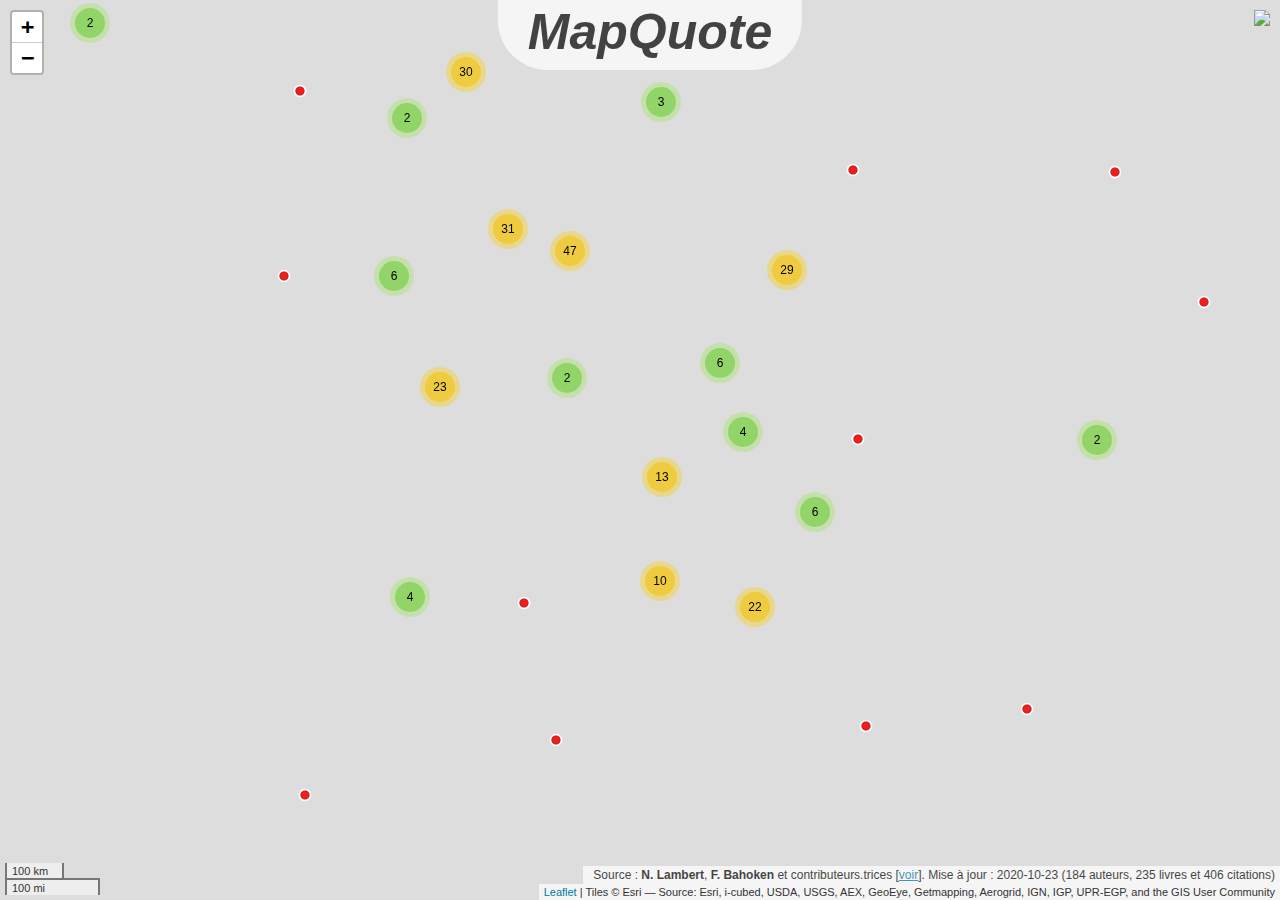
==== commit cbce9d77: "update" ====
--- a/index.html
+++ b/index.html
@@ -4855,7 +4855,7 @@
 
 </div>
 </div>
-<script type="application/json" data-for="htmlwidget-089d6f5eaa32807ac2f1">{"x":{"options":{"crs":{"crsClass":"L.CRS.EPSG3857","code":null,"proj4def":null,"projectedBounds":null,"options":{}}},"calls":[{"method":"addProviderTiles","args":["Esri.WorldImagery",null,null,{"errorTileUrl":"","noWrap":false,"detectRetina":false}]},{"method":"addMarkers","args":[[48.648741,48.648741,48.648741,30.045963,45.762704,45.762704,45.762704,36.687839,36.687839,36.687839,36.687839,36.687839,36.687839,46.131852,41.394745,45.06956,45.06956,45.06956,45.06956,45.06956,49.251443,49.251443,49.251443,48.885212,48.885212,50.832577,33.895194,48.764287,45.762704,45.762704,45.762704,45.762704,47.243583,51.204278,55.9525,47.495498,67.656126,43.271023,46.88622,43.60612,45.785496,48.826946,14.714988,48.856247,50.812726,53.394297,39.739446,40.69529,47.435929,47.435929,48.856247,51.768184,41.498376,36.193805,36.193805,36.193805,43.708352,43.708352,43.708352,43.708352,55.719473,52.20448,52.20448,52.20448,52.20448,42.361297,42.361297,48.572485,48.572485,48.572485,48.572485,39.092327,41.903812,48.856247,48.856247,48.856247,54.710745,48.856247,48.856247,40.860675,55.719473,55.719473,46.454626,46.454626,46.454626,46.454626,46.454626,47.169663,47.169663,50.073196,48.856247,46.519472,10.591039,48.856247,26.646605,40.668999,48.812888,48.812888,48.784641,48.784641,48.784641,48.784641,48.784641,48.784641,48.784641,48.784641,48.784641,48.784641,48.784641,48.784641,-31.956492,-31.956492,49.858453,49.858453,31.514515,48.91405,51.381594,40.712395,40.712395,48.712613,53.4433,35.681535,35.681535,35.681535,47.394928,47.394928,47.394928,41.823761,34.985365,34.985365,34.985365,40.712395,40.712395,40.06687,22.970059,22.970059,22.970059,22.970059,22.970059,22.970059,22.970059,45.648681,-29.10547,48.885212,41.884891,41.884891,41.884891,41.884891,41.884891,41.884891,43.834982,43.834982,47.079864,47.079864,43.295723,43.295723,43.295723,43.295723,46.203712,43.295723,43.708352,43.708352,43.708352,43.708352,43.708352,43.708352,43.708352,48.856247,50.84866,43.610384,55.780711,44.66162,59.913194,50.112609,39.775423,39.775423,42.331183,42.331183,42.331183,-34.61494,-34.61494,49.911531,48.856247,-31.828543,45.036,45.036,45.036,47.216264,47.216264,47.216264,51.180318,51.180318,51.180318,51.180318,51.180318,51.180318,51.180318,51.180318,51.180318,51.180318,51.180318,51.180318,51.180318,51.180318,51.180318,37.984697,-26.206304,52.355615,44.432457,47.394928,54.114723,48.002256,53.340912,53.340912,53.340912,53.340912,53.340912,53.340912,53.340912,37.859185,39.961747,48.900679,48.900679,45.980133,43.292257,48.856247,45.420371,39.491609,48.856247,49.215006,49.215006,49.215006,49.215006,49.215006,49.215006,49.215006,49.215006,49.215006,49.215006,49.215006,49.215006,49.215006,49.215006,49.215006,49.215006,49.215006,49.215006,49.215006,49.215006,49.215006,49.215006,49.215006,49.215006,49.215006,49.215006,49.215006,-21.335784,-21.335784,-21.335784,-21.335784,48.743877,40.48081,50.849253,53.801115,46.189295,46.189295,49.795619,49.011489,48.572485,48.839409,43.708622,43.708622,43.708622,43.708622,53.350416,3.846042,3.846042,3.846042,3.846042,14.615973,47.246796,48.839409,-43.530348,48.117047,46.166599,43.40776,43.40776,43.40776,41.877447,48.618872,48.618872,48.618872,48.856247,47.392836,47.392836,47.392836,47.392836,47.392836,45.936749,45.936749,45.936749,49.933258,42.363847,49.494217,49.494217,44.361065,44.361065,44.361065,44.361065,43.913094,49.691928,48.856247,-41.599372,41.623669,33.967333,48.856247,55.9525,55.9525,55.9525,55.9525,55.9525,55.9525,55.9525,55.9525,55.9525,55.9525,55.9525,55.9525,55.9525,55.9525,55.9525,55.9525,55.9525,35.415635,46.636571,40.712395,37.871141,53.266939,48.856247,48.856247,48.856247,48.856247,48.856247,48.856247,36.809108,36.809108,48.692012,48.692012,48.210015,45.187903,48.595136,43.272932,43.272932,43.272932,48.856247,48.856247,51.605449,51.605449,51.605449,51.605449,51.605449,51.605449,51.605449,51.605449,51.605449,48.765184,44.9073,49.895303,49.895303,47.237098,47.237098,47.237098,47.237098,51.469228,51.504568,48.69124,48.69124,48.69124,48.69124,48.69124,48.856247,48.856247,48.856247,48.856247,35.696503,35.696503,35.696503,35.696503,24.891858,24.891858,24.891858,24.891858,24.891858,24.891858,24.891858,24.891858,24.891858,24.891858,24.891858,24.891858,24.891858,24.891858,24.891858,24.891858,24.891858],[-2.018459,-2.018459,-2.018459,31.236661,4.834096,4.834096,4.834096,7.733562,7.733562,7.733562,7.733562,7.733562,7.733562,3.425967,2.153574,7.684871,7.684871,7.684871,7.684871,7.684871,3.094576,3.094576,3.094576,2.266768,2.266768,4.393031,35.50274,-0.729994,4.834096,4.834096,4.834096,4.834096,38.871747,-3.481126,-3.185398,19.051349,24.935773,-89.730303,-71.255513,1.443836,3.118047,2.188834,-17.464107,2.346691,-1.086714,-2.213183,-104.978722,-89.597793,5.23173,5.23173,2.346691,-176.625315,-81.694871,5.414035,5.414035,5.414035,7.265185,7.265185,7.265185,7.265185,37.62481,0.124117,0.124117,0.124117,0.124117,-71.056947,-71.056947,7.750424,7.750424,7.750424,7.750424,-94.581216,12.494097,2.346691,2.346691,2.346691,20.505387,2.346691,2.346691,-82.311667,37.62481,37.62481,-1.166092,-1.166092,-1.166092,-1.166092,-1.166092,0.242912,0.242912,14.438186,2.346691,6.633259,-74.185502,2.346691,84.901736,-74.116128,2.388557,2.388557,7.788813,7.788813,7.788813,7.788813,7.788813,7.788813,7.788813,7.788813,7.788813,7.788813,7.788813,7.788813,115.862178,115.862178,1.09338,1.09338,-87.330938,2.285478,0.028281,-74.003532,-74.003532,8.747003,-1.948955,139.77008,139.77008,139.77008,0.684983,0.684983,0.684983,-71.415168,-80.550638,-80.550638,-80.550638,-74.003532,-74.003532,20.107318,-82.38588,-82.38588,-82.38588,-82.38588,-82.38588,-82.38588,-82.38588,13.776447,26.217024,2.266768,-87.784723,-87.784723,-87.784723,-87.784723,-87.784723,-87.784723,5.788368,5.788368,2.401052,2.401052,5.375723,5.375723,5.375723,5.375723,6.143401,5.375723,7.265185,7.265185,7.265185,7.265185,7.265185,7.265185,7.265185,2.346691,4.349977,3.875192,12.514997,-84.71428,10.75634,8.68529,-86.159541,-86.159541,-71.125001,-71.125001,-71.125001,-58.440166,-58.440166,28.591716,2.346691,-58.822973,4.061799,4.061799,4.061799,-1.554937,-1.554937,-1.554937,0.704098,0.704098,0.704098,0.704098,0.704098,0.704098,0.704098,0.704098,0.704098,0.704098,0.704098,0.704098,0.704098,0.704098,0.704098,-103.542807,28.047259,-7.690746,3.703103,0.684983,37.515467,6.581336,-2.63303,-2.63303,-2.63303,-2.63303,-2.63303,-2.63303,-2.63303,113.58284,-82.999798,2.257921,2.257921,-94.369106,5.571829,2.346691,-75.705677,-91.790503,2.346691,1.170064,1.170064,1.170064,1.170064,1.170064,1.170064,1.170064,1.170064,1.170064,1.170064,1.170064,1.170064,1.170064,1.170064,1.170064,1.170064,1.170064,1.170064,1.170064,1.170064,1.170064,1.170064,1.170064,1.170064,1.170064,1.170064,1.170064,55.473537,55.473537,55.473537,55.473537,-0.017245,-3.363937,-1.137214,-1.540837,6.117722,6.117722,3.460547,1.919855,7.750424,2.241013,-1.05099,-1.05099,-1.05099,-1.05099,-6.255239,11.502214,11.502214,11.502214,11.502214,-61.059013,-2.158262,2.241013,172.63072,-1.676608,8.798548,3.698952,3.698952,3.698952,-87.626252,6.354941,6.354941,6.354941,2.346691,0.685324,0.685324,0.685324,0.685324,0.685324,-0.963494,-0.963494,-0.963494,2.934113,-87.851018,0.112299,0.112299,5.140444,5.140444,5.140444,5.140444,5.053936,4.699001,2.346691,147.127287,8.974192,-118.023722,2.346691,-3.185398,-3.185398,-3.185398,-3.185398,-3.185398,-3.185398,-3.185398,-3.185398,-3.185398,-3.185398,-3.185398,-3.185398,-3.185398,-3.185398,-3.185398,-3.185398,-3.185398,8.10368,14.306912,-74.003532,-122.272253,-6.183881,2.346691,2.346691,2.346691,2.346691,2.346691,2.346691,10.183816,10.183816,6.183386,6.183386,16.382384,5.7243,-3.814667,6.520626,6.520626,6.520626,2.346691,2.346691,-0.643772,-0.643772,-0.643772,-0.643772,-0.643772,-0.643772,-0.643772,-0.643772,-0.643772,2.416317,8.613737,28.593065,28.593065,6.022534,6.022534,6.022534,6.022534,4.656631,-0.116773,6.183568,6.183568,6.183568,6.183568,6.183568,2.346691,2.346691,2.346691,2.346691,139.71452,139.71452,139.71452,139.71452,91.864681,91.864681,91.864681,91.864681,91.864681,91.864681,91.864681,91.864681,91.864681,91.864681,91.864681,91.864681,91.864681,91.864681,91.864681,91.864681,91.864681],{"iconUrl":{"data":"[data-uri]","index":0},"iconWidth":30,"iconHeight":30,"iconAnchorX":15,"iconAnchorY":15},null,null,{"interactive":true,"draggable":false,"keyboard":true,"title":"","alt":"","zIndexOffset":0,"opacity":1,"riseOnHover":false,"riseOffset":250},["<div width='300px' align='center'><h2>« En me levant, j'aperçus un papier glissé sous la porte de ma chambre. Une <span style='background:#fce303'>carte<\/span> <\/u>de l'île et un mot m'attendaient. »<\/h2><b>Agnès Martin-Lugand<\/b> née à Saint-Malo (France).<br/><i>Les gens heureux lisent et boivent du café<\/i>. Pocket, 2013.<\/div>","<div width='300px' align='center'><h2>« Le hasard avait choisi le plus petit village possible , l'écriture était à peine lisible sur la <span style='background:#fce303'>carte<\/span>.<\/u> 'Mulranny'. Je m'exilais à  Mulranny. »<\/h2><b>Agnès Martin-Lugand<\/b> née à Saint-Malo (France).<br/><i>Les gens heureux lisent et boivent du café<\/i>. Pocket, 2013.<\/div>","<div width='300px' align='center'><h2>« Assise au bureau de Colin, un <span style='background:#fce303'>atlas<\/span> <\/u>devant les yeux, je parcourais l'Irlande. Comment choisir sa tombe à ciel ouvert ? »<\/h2><b>Agnès Martin-Lugand<\/b> née à Saint-Malo (France).<br/><i>Les gens heureux lisent et boivent du café<\/i>. Pocket, 2013.<\/div>","<div width='300px' align='center'><h2>« Quand ils furent rassurés au sujet du film, ils commencèrent à discuter des détails de l'opération. Un jeune du Six Avril sortit une <span style='background:#fce303'>carte<\/span> <\/u>:<br/>– Nous pourrions commencer par Dar es-Salam puis El-Moassera et Turah. »<\/h2><b>Alaa El Aswany<\/b> né au Caire (Egypte).<br/><i>J'ai couru vers le Nil<\/i>. Actes Sud, 2018.<\/div>","<div width='300px' align='center'><h2>« Les sondes de <span style='background:#fce303'>cartographie<\/span> <\/u>que le gouvernement y lançait régulièrement ne revenaient généralement pas, soit que le Nox les bouffât aux trois quart, que les trombes de vent les projetassent au sol, soit qu'on ne savait pas trop... Celles qui revenaient donnaient de toute façon des <span style='background:#fce303'>cartes<\/span> <\/u>inutilisables. La définition la plus claire que les pouvoirs avaient finalement donné au Dehors tenait en un mot : Zone. »<\/h2><b>Alain Damasio<\/b> né à Lyon (France).<br/><i>La zone du dehors<\/i>. Folio SF, 2007.<\/div>","<div width='300px' align='center'><h2>« Cette topographie microscopique se trouvaient ensuite combinée avec l'analyse spectrale des couleurs, l'ensemble converti en une <span style='background:#fce303'>carte<\/span> <\/u>chiffrée, la carte comparée aux sept millions de paires d'yeux du Cerclon »<\/h2><b>Alain Damasio<\/b> né à Lyon (France).<br/><i>La zone du dehors<\/i>. Folio SF, 2007.<\/div>","<div width='300px' align='center'><h2>« Un furtif… Qu’est-ce qu’aurait fait un furtif en pareil cas ? Je me suis isolée sur la table à coussin d’air, dans le carré des jeux vintage et j’y ai étalé la <span style='background:#fce303'>carte<\/span> <\/u>au soleil. La première chose qui m’a sauté aux yeux, c’était que toutes les voies avaient un nom de baptême, qu’elles fussent rouges, grises ou bleues. Un nom griffonné avec une fine écriture de plume qui suivait le fil de chaque ligne ou <span style='background:#fce303'>courbe<\/span>.<\/u> Si tu faisais abstraction de l’enjeu, la carte ressemblait à un phare à éclats, tout en traits et phrases, elle sonnait (sur le papier) comme le récitatif d’un oratorio qui se serait chanté (dans les faits) avec des courses, des bonds et des vols de proche en proche à travers la ville. Plutôt que de chercher tout de suite les meilleures voies, je me suis laissée porter par ces noms. »<\/h2><b>Alain Damasio<\/b> né à Lyon (France).<br/><i>Les furtifs<\/i>. La Volte, 2019.<\/div>","<div width='300px' align='center'><h2>« Les premières notes prises par Jean Tarrou datent de son arrivée à Oran. Elles montrent, dès le début, une curieuse satisfaction de se trouver dans une ville aussi laide par elle-même. On y trouve la description détaillée des deux lions de bronze qui ornent la mairie, des considérations bienveillantes sur l'absence d'arbres, les maisons dis-gracieuses et le <span style='background:#fce303'>plan<\/span> <\/u>absurde de la ville. Tarrou y mêle encore des dialogues entendus dans les tramways et dans les rues, sans y ajouter de commentaires, [36] sauf, un peu plus tard, pour l'une de ces conversations, concernant un nommé Camps. »<\/h2><b>Albert Camus<\/b> né à Dréan (Algérie).<br/><i>La peste<\/i>. (éditeur inconnu), 1947.<\/div>","<div width='300px' align='center'><h2>« Et, de façon très conséquente, ce malheur qui nous venait de l'extérieur et qui frappait toute une ville, ne nous apportait pas seulement une souffrance injuste dont nous aurions pu nous indigner. Il nous provoquait aussi à nous faire souffrir nous-mêmes et nous faisait ainsi consentir à la douleur. C'était là une des façons qu'avait la maladie de détourner l'attention et de brouiller les <span style='background:#fce303'>cartes<\/span>.<\/u> »<\/h2><b>Albert Camus<\/b> né à Dréan (Algérie).<br/><i>La peste<\/i>. (éditeur inconnu), 1947.<\/div>","<div width='300px' align='center'><h2>« Jusqu'ici la peste avait fait beaucoup plus de victimes dans les quartiers extérieurs, plus peuplés et moins confortables, que dans le centre de la ville. Mais elle sembla tout d'un coup se rapprocher et s'installer aussi dans les quartiers d'affaires. Les habitants accusaient le vent de transporter les germes d'infection. « Il brouille les <span style='background:#fce303'>cartes<\/span> <\/u>», disait le directeur de l'hôtel. Mais quoi qu'il en fût, les quartiers du centre savaient que leur tour était venu en entendant vibrer tout près d'eux, dans la nuit, et de plus en plus fréquemment, le timbre des ambulances qui faisait résonner sous leurs fenêtres l'appel morne et sans passion de la peste »<\/h2><b>Albert Camus<\/b> né à Dréan (Algérie).<br/><i>La peste<\/i>. (éditeur inconnu), 1947.<\/div>","<div width='300px' align='center'><h2>« Jusqu’ici la peste avait fait beaucoup plus de victimes dans les quartiers extérieurs, plus peuplés et moins confortables, que dans le centre de la ville. Mais elle sembla tout d’un coup se rapprocher et s’installer aussi dans les quartiers d’affaires. Les habitants accusaient le vent de transporter les germes d’infection. « Il brouille les <span style='background:#fce303'>cartes<\/span> <\/u>», disait le directeur de l’hôtel. Mais quoi qu’il en fût, les quartiers du centre savaient que leur tour était venu en entendant vibrer tout près d’eux, dans la nuit, et de plus en plus fréquemment, le timbre des ambulances qui faisait résonner sous leurs fenêtres l’appel morne et sans passion de la peste. »<\/h2><b>Albert Camus<\/b> né à Dréan (Algérie).<br/><i>La peste<\/i>. (éditeur inconnu), 1947.<\/div>","<div width='300px' align='center'><h2>« C'est un fait, voilà tout, dit-il avec lassitude. Enregistrons-le et tirons-en les conséquences.<br/>- Quelles conséquences ? demanda Rambert.<br/>- Ah ! dit Rieux, on ne peut pas en même temps guérir et savoir. Alors guérissons le plus vite possible. C'est le plus pressé.<br/>À minuit, Tarrou et Rieux faisaient à Rambert le <span style='background:#fce303'>plan<\/span> <\/u>du quartier qu'il était chargé de prospecter, quand Tarrou regarda sa montre. Relevant la tête, il rencontra le regard de Rambert. »<\/h2><b>Albert Camus<\/b> né à Dréan (Algérie).<br/><i>La peste<\/i>. (éditeur inconnu), 1947.<\/div>","<div width='300px' align='center'><h2>« Les derniers trams passaient et emportaient avec eux les bruits maintenant lointains du faubourg. Raymond a continué. Ce qui l'ennuyait, « c'est qu'il avait encore un sentiment pour son coït ». Mais il voulait la punir. Il avait d'abord pensé à l'emmener dans un hôtel et à appeler les « mœurs » pour causer un scandale et la faire mettre en <span style='background:#fce303'>carte<\/span>.<\/u> Ensuite, il s'était adressé à des amis qu'il avait dans le milieu. Ils n'avaient rien trouvé. Et comme me le faisait remarquer Raymond, c'était bien la peine d'être du milieu. Il le leur avait dit et ils avaient alors proposé de la « marquer ». »<\/h2><b>Albert Camus<\/b> né à Dréan (Algérie).<br/><i>L'étranger<\/i>. Gallimard, 1942.<\/div>","<div width='300px' align='center'><h2>« Sortons un peu de nos <span style='background:#fce303'>frontières<\/span>.<\/u> Le monde ne tient pas dans la <span style='background:#fce303'>carte<\/span> <\/u>de France. »<\/h2><b>Albert Londres<\/b> né à Vichy (France).<br/><i>Le Juif errant est arrivé<\/i>. Albin MIchel, 1930.<\/div>","<div width='300px' align='center'><h2>« C'était la <span style='background:#fce303'>carte<\/span> <\/u>de l'Atlantique sud à la plus grande échelle dont ils disposaient. Je regardai plus attentivement. L'île se situait à un carrefour de <span style='background:#fce303'>repères<\/span>.<\/u> C'était pour cela que je ne pouvais pas la voir: elle était si petite que les limites de la <span style='background:#fce303'>latitude<\/span> <\/u>et de la <span style='background:#fce303'>longitude<\/span> <\/u>la dissimulaient sous l'intersection de l'encre. »<\/h2><b>Albert Sanchez Piñol<\/b> né à Barcelone (Espagne).<br/><i>La peau froide<\/i>. La Campana, 2002.<\/div>","<div width='300px' align='center'><h2>« La présente information doit être tenue véridique et, en conséquence, devra figurer sur tous les documents et <span style='background:#fce303'>cartes<\/span> <\/u>du royaume. »<\/h2><b>Alessandro Baricco<\/b> né à Turin (Italie).<br/><i>Océan mer<\/i>. Editions Gallimard, 2014.<\/div>","<div width='300px' align='center'><h2>« Le quarante-deuxième, il capitula, ouvrit un tiroir de sa malle de voyage, en sortit une <span style='background:#fce303'>carte<\/span> <\/u>du Japon, la déplia, et prit la petite feuille qu'il y avait caché, des mois plus tôt. »<\/h2><b>Alessandro Baricco<\/b> né à Turin (Italie).<br/><i>Soie<\/i>. Gallimard, 1997.<\/div>","<div width='300px' align='center'><h2>« Hervé Joncour avait vingt-quatre ans alors. Baldabiou l'invita chez lui, étala sous ses yeux un <span style='background:#fce303'>atlas<\/span> <\/u>rempli de noms exotiques et lui dit : Félicitations. Tu as enfin trouvé un travail mon garçon. »<\/h2><b>Alessandro Baricco<\/b> né à Turin (Italie).<br/><i>Soie<\/i>. Gallimard, 1997.<\/div>","<div width='300px' align='center'><h2>« Il n'avait que quelques <span style='background:#fce303'>cartes<\/span>,<\/u> approximatives, et ce qu'il lui restait de ses souvenirs. »<\/h2><b>Alessandro Baricco<\/b> né à Turin (Italie).<br/><i>Soie<\/i>. Gallimard, 1997.<\/div>","<div width='300px' align='center'><h2>« Alors l'assaillit cette angoisse qui l'oppressait la nuit, durant ses heures sans sommeil, quand toutes les <span style='background:#fce303'>cartes<\/span> <\/u>de sa vie défilaient dans son esprit, et que sur chacune elle pouvait lire une fin rampante, inéluctable. (Traduit de l'italien par Lise Caillat) »<\/h2><b>Alessandro Baricco<\/b> né à Turin (Italie).<br/><i>Trois fois dès l'aube<\/i>. Gallimard, coll. Du monde entier, 2015.<\/div>","<div width='300px' align='center'><h2>« Et le cardinal se mit à examiner avec la plus grande attention la <span style='background:#fce303'>carte<\/span> <\/u>de La Rochelle, qui, ainsi que nous l’avons dit, était étendue sur son bureau, traçant avec un crayon la ligne où devait passer la fameuse digue qui dix-huit mois plus tard fermait le port de la cité assiégée. »<\/h2><b>Alexandre Dumas<\/b> né à Villers-Cotterêts (France).<br/><i>Les trois mousquetaires<\/i>. Meline, Cans et Compagnie, 1844.<\/div>","<div width='300px' align='center'><h2>« Je me procurai une <span style='background:#fce303'>carte<\/span> <\/u>géographique, et je demandai à l’un de nos marins qui avait fait plusieurs voyages en Amérique quelle était la route que suivaient les bâtiments pour se rendre à la Guadeloupe. Il me traça une longue ligne au crayon, et j’eus au moins une consolation, ce fut de voir quel chemin suivait Gabriel en s’éloignant de moi. »<\/h2><b>Alexandre Dumas<\/b> né à Villers-Cotterêts (France).<br/><i>Gabriel Lambert<\/i>. Meline, 1844.<\/div>","<div width='300px' align='center'><h2>« Aussi, pendant les longues journées de bord, quand le navire courant avec sécurité sur cette mer d’azur n’avait besoin, grâce au vent favorable qui gonflait ses voiles, que du secours du timonier, Edmond, une <span style='background:#fce303'>carte<\/span> <\/u>marine à la main, se faisait instituteur avec Jacopo comme le pauvre abbé Faria s’était fait instituteur avec lui. Il lui montrait le gisement des côtes, lui expliquait les variations de la <span style='background:#fce303'>boussole<\/span>,<\/u> lui apprenait à lire dans ce grand livre ouvert au-dessus de nos têtes, qu’on appelle le ciel, et où Dieu a écrit sur l’azur avec des lettres de diamant. »<\/h2><b>Alexandre Dumas<\/b> né à Villers-Cotterêts (France).<br/><i>Le Comte de Monte-Cristo<\/i>. Journal des débats, 1844 - 1846.<\/div>","<div width='300px' align='center'><h2>« A en croire le capitaine Renard, une île singulière gisait dans l'hémisphère sud, entre 22°15 et 22°17 de la <span style='background:#fce303'>latitude<\/span> <\/u>sud et sur une <span style='background:#fce303'>longitude<\/span> <\/u>qu'il est encore prudent de taire. »<\/h2><b>Alexandre Jardin<\/b> né à Neuilly-sur-Seine (France).<br/><i>L'île des gauchers<\/i>. Gallimard, 1995.<\/div>","<div width='300px' align='center'><h2>« Cependant, accoudée à la nacelle, Emily se demandait en quoi pouvait bien ressembler ce petit monde de gens réconciliés avec une certaine idée du bonheur accessible, ce territoire mythique absent des <span style='background:#fce303'>cartes<\/span>,<\/u> si éloigné de notre Europe qui ne croyait qu'en l'effort, aux beautés du désespoir, à la fatalité de la souffrance et de l'échec amoureux. »<\/h2><b>Alexandre Jardin<\/b> né à Neuilly-sur-Seine (France).<br/><i>L'île des gauchers<\/i>. Gallimard, 1995.<\/div>","<div width='300px' align='center'><h2>« Il y a une géographie amoureuse qui vaut les <span style='background:#fce303'>cartographies<\/span> <\/u>guerrières. »<\/h2><b>Amélie Nothomb<\/b> née à Etterbeek (Belgique).<br/><i>Barbe bleue<\/i>. Albin Michel, 2012.<\/div>","<div width='300px' align='center'><h2>« C'est ce qu'avait fait Lord Ponsonby. Il s'était penché sur la <span style='background:#fce303'>carte<\/span>,<\/u> puis il avait placé son doigt à un endroit précis : c'est ici que l'empire de Méhémet-Ali se fera ou se défera, c'est ici que sera livrée la bataille !<br/>Car cet empire en voie de constitution avait deux ailes : l'une au nord — les Balkans et l'Asie Mineure ; l'autre au sud — l'Egypte et ses dépendances. Entre les deux, une seule liaison, par la longue route côtière qui allait de Gaza à Alexandrette, en passant par Haïfa, Acre, Saïda, Beyrouth, Tripoli, Lattaquieh. Il s'agit d'une bande de terre enserrée entre la mer et la Montagne. Si cette dernière échappait au contrôle du vice-roi, la route deviendrait impraticable, l'armée égyptienne serait coupée de ses arrières, le nouvel empire serait brisé en deux. Mort-né. »<\/h2><b>Amin Maalouf<\/b> né à Beyrouth (Liban).<br/><i>Le rocher de Tanios<\/i>. Grasset, 1993.<\/div>","<div width='300px' align='center'><h2>« La vie est lente et l'homme ne sait guère la jouer. Les possibilités d'atteindre l'être susceptible de l'aider à la jouer, de lui donner tout son sens, se perdent dans la <span style='background:#fce303'>carte<\/span> <\/u>des astres. »<\/h2><b>André Breton<\/b> né à Tinchebray (France).<br/><i>L'Amour fou<\/i>. Gallimard, 1976.<\/div>","<div width='300px' align='center'><h2>« Les géographies, dit le géographe, sont les livres les plus précieux de tous les livres. Elles ne se démodent jamais. Il est très rare qu’une montagne change de place. Il est très rare qu’un océan se vide de son eau. Nous écrivons des choses éternelles. »<\/h2><b>Antoine de Saint-Exupéry<\/b> né à Lyon (France).<br/><i>Le petit prince<\/i>. (éditeur inconnu), 1943.<\/div>","<div width='300px' align='center'><h2>« Et, peu à peu, l'Espagne de ma <span style='background:#fce303'>carte<\/span> <\/u>devenait, sous la lampe, un pays de contes de fées. Je balisais d'une croix les refuges et les pièges. Je balisais ce fermier, ces trente moutons, ce ruisseau. Je portais, à sa place exacte, cette bergère qu'avaient négligée les géographes. »<\/h2><b>Antoine de Saint-Éxupéry<\/b> né à Lyon (France).<br/><i>Terre des hommes<\/i>. Gallimard, 1939.<\/div>","<div width='300px' align='center'><h2>« Toute la nuit j’ai étudié la <span style='background:#fce303'>carte<\/span>.<\/u> Mon travail était inutile, puisque j’ignorais ma position. Mais je me penchais sur tous les signes qui m’indiquaient la présence de l’homme. Et, quelque part, j’ai découvert un petit cercle surmonté d’une croix semblable. Je me suis reporté à la légende et j’y ai lu « Établissement religieux. » À côté de la croix j’ai vu un point noir. Je me suis reporté encore à la légende, et j’y ai lu : « Puits permanent. »  J’ai reçu un grand choc au cœur et j’ai relu tout haut : « Puits permanent...  Puits permanent...  Puits permanent ! »  Ali-Baba et ses trésors, est-ce que ça compte en regard d’un puits permanent ?  Un peu plus loin j’ai remarqué deux cercles blancs.  J’ai lu sur la légende : « Puits temporaire. »  C’était déjà moins beau. Puis tout autour il n’y avait plus rien. Rien. »<\/h2><b>Antoine de Saint-Éxupéry<\/b> né à Lyon (France).<br/><i>Terre des hommes<\/i>. Gallimard, 1939.<\/div>","<div width='300px' align='center'><h2>« Mais quelle étrange leçon de géographie je reçus là ! Guillaumet ne m'enseignait pas l'Espagne ; il me faisait de l'Espagne une amie. Il ne me parlait ni d'hydrographie, ni de populations, ni de cheptel. Il ne me parlait pas de Guadix, mais des trois orangers qui, près de Guadix, bordent un champ : « Méfie-toi d'eux, marque-les sur ta <span style='background:#fce303'>carte<\/span>.<\/u>.. » Et les trois orangers y tenaient désormais plus de place que la Sierra Nevada. Il ne me parlait pas de Lorca, mais d'une simple ferme près de Lorca. D'une ferme vivante. Et de son fermier. Et de sa fermière. Et ce couple prenait, perdu dans l'espace, à quinze cents kilomètres de nous, une importance démesurée. Bien installés sur le versant de leur montagne, pareils à des gardiens de phare, ils étaient prêts, sous leurs étoiles, à porter secours à des hommes. »<\/h2><b>Antoine de Saint-Éxupéry<\/b> né à Lyon (France).<br/><i>Terre des hommes<\/i>. Gallimard, 1939.<\/div>","<div width='300px' align='center'><h2>« Le soleil de midi éclaire une de ces petites villes en surnombre que, selon l’expression du directeur de la prison, on ne peut trouver, même au « télescope », sur aucune <span style='background:#fce303'>carte<\/span>.<\/u> »<\/h2><b>Anton Tchekhov<\/b> né à Taganrog (empire Russe).<br/><i>Le Moine noir<\/i>. L'Artiste, 1894.<\/div>","<div width='300px' align='center'><h2>« — L’année dernière, nous nous sommes livrés à une exploration magnétique de cette région à partir d’un satellite placé sur orbite basse. Nous l’avons achevée le mois dernier et en voici le résultat : cette <span style='background:#fce303'>carte<\/span>,<\/u> par quoi tout a commencé. Une seconde image apparut. Elle évoquait une <span style='background:#fce303'>carte<\/span> <\/u>de niveaux bien qu’il s’agît uniquement d’une <span style='background:#fce303'>représentation<\/span> <\/u>de divers champs magnétiques. Les lignes étaient en général rigoureusement parallèles et bien délimitées mais, dans un angle, elles se rapprochaient brusquement pour former des cercles concentriques. Cela ressemblait à un nœud dans une planche. Même pour un œil non exercé, il apparaissait évident que le champ magnétique était, dans cette région, d’une nature particulière. »<\/h2><b>Arthur C. Clarke<\/b> né à Minehead (Royaume-Uni).<br/><i>2001 : l'Odyssée de l’espace<\/i>. (éditeur inconnu), 1968.<\/div>","<div width='300px' align='center'><h2>« — Après votre départ, j’ai envoyé chercher à Stamford la <span style='background:#fce303'>carte<\/span> <\/u>officielle de la lande de Dartmoor et mon esprit l’a parcourue en tous sens. À cette heure, je me flatte de pouvoir y retrouver mon chemin sans guide.<br/>— Cette carte est donc établie à une grande échelle ?<br/>— Très grande. »<\/h2><b>Arthur Conan Doyle<\/b> né à Édimbourg (Ecosse).<br/><i>Le Chien des Baskerville<\/i>. Strand Magazine, 1902.<\/div>","<div width='300px' align='center'><h2>« Il jeta à la dérobée un regard aux geôliers debout au centre du cercle, qui s’entretenaient avec animation et ne semblaient pas s’intéresser aux prisonniers, puis il retira vivement le carnet et le crayon de la poche de Roubachof et se mit à griffonner quelque chose, en se cachant sous sa couverture en cloche. Il eut bientôt fini, déchira la page, et la mit dans la main de Roubachof ; mais il conserva le crayon et le carnet et continua d’écrire. Roubachof s’assura que les gardes ne les voyaient pas et regarda la page. Rien n’y était écrit, c’était un dessin : une <span style='background:#fce303'>carte<\/span> <\/u>du pays où ils se trouvaient, dessinée avec une précision surprenante. On y voyait les villes principales, les montagnes et les fleuves, et un drapeau planté au beau milieu était décoré du symbole de la Révolution. »<\/h2><b>Arthur Koestler<\/b> né à Budapest (Hongrie).<br/><i>Le Zéro et l'Infini<\/i>. Macmillan, 1940.<\/div>","<div width='300px' align='center'><h2>« Il donna à Surunen quelques <span style='background:#fce303'>cartes<\/span> <\/u>d’état-major de la zone frontalière entre le Macabraguay et le Honduras. Il les avait photocopiées dans les archives de la faculté de géographie, car on n’en trouvait pas en librairie. »<\/h2><b>Arto Paasilinna<\/b> né à Kittilä (Finlande).<br/><i>Moi, Surunen, libérateur des peuples opprimés<\/i>. (éditeur inconnu), 1986.<\/div>","<div width='300px' align='center'><h2>« Je trouvai aussi une <span style='background:#fce303'>carte<\/span> <\/u>tracée à la main par quelqu’un qui avait vécu avant mon oncle Sylvan, car elle était très vieille et craquelée. J’étais fasciné par ce bout de papier et pourtant je ne pouvais pas me rendre compte de sa réelle valeur. C’était une carte du monde, mais un monde qui n’était pas celui que je connaissais et que j’avais étudié en classe. Un monde qui existait seulement dans l’imagination de celui qui avait tracé cette <span style='background:#fce303'>carte<\/span>.<\/u> »<\/h2><b>August Derleth<\/b> né à Sauk City (Wisconsin).<br/><i>Le Sceau de R'lyeh<\/i>. Arkham House, 1957.<\/div>","<div width='300px' align='center'><h2>« En somme, les <span style='background:#fce303'>cartes<\/span> <\/u>routières et les cartes maritimes ne sont pas si différentes des cartes de crédit. Les premières guident les voyages dans l'espace, tandis que les secondes permettent le déplacement dans le temps. »<\/h2><b>Bernard Arcand<\/b> né à Capitale-Nationale (Québec).<br/><i>De nouveaux lieux communs<\/i>. Éditions du Boréal, 1994.<\/div>","<div width='300px' align='center'><h2>« Le professeur d’histoire fait glisser son doigt depuis Paris.<br/>– Plus bas, plus à gauche, plus à gauche, plus bas, encore un peu à gauche. C’est là !<br/>René regarde ce qu’il y a sous son index.<br/>– Mais c’est au milieu de l’océan Atlantique !<br/>– Ta <span style='background:#fce303'>carte<\/span>,<\/u> tout comme ta connaissance du passé, est incomplète.<br/>René ne peut quitter des yeux l’endroit où Geb est censé vivre.<br/>– Quand même, cela me surprend beaucoup que votre île d’Ha-mem-ptah ne soit pas indiquée sur ma <span style='background:#fce303'>mappemonde<\/span>.<\/u> Nos satellites ont détecté toutes les terres émergées. À moins que… »<\/h2><b>Bernard Werber<\/b> né à Toulouse (France).<br/><i>La Boîte de Pandore<\/i>. Albin Michel, year.<\/div>","<div width='300px' align='center'><h2>« Or, mon révérend père, vous êtes vous-même un fort mauvais géographe, si vous ne savez pas que cela est exactement vrai ; car consultez mieux votre <span style='background:#fce303'>carte<\/span>,<\/u> et vous trouverez que l’Amérique étant plus proche de la Chine que l’Europe, surtout pour ce qui est d’en recevoir des nouvelles, il n’y a point de lieu dans l’Amérique, possédé par les catholiques, qui soit plus proche de la Chine, et qui entretienne un commerce plus ordinaire avec ce royaume, que la ville et le port d’Acapulco sur la mer Pacifique, qui est sur les confins de l’évêché d’Angélopolis, et plus près même de cette ville-là, que de celle de Mexique : de sorte que ce prélat a eu raison de dire qu’il était un des évêques, tant de l’Amérique, que de l’Europe, les plus proches de la Chine, et qui plus facilement en avoir des nouvelles. Ainsi la preuve de supposition que vous avez voulu fonder sur cette prétendue faute de géographie, est une pure illusion ; et vous ferez bien à l’avenir de mieux choisir vos sujets de railleries, ou de vous en abstenir entièrement ; car elles ne vous réussissent pas. »<\/h2><b>Blaise Pascal<\/b> né à Clermont-Ferrand (France).<br/><i>Écrits des curés de Paris<\/i>. (éditeur inconnu), 1659.<\/div>","<div width='300px' align='center'><h2>« Ce fut Aurillac, puis Rodez, et les marches de l’Auvergne tropicale apparurent à la vue des trois voyageurs. Sur les <span style='background:#fce303'>cartes<\/span>,<\/u> on la baptise Languedoc, mais les géologues ne peuvent s’y tromper. »<\/h2><b>Boris Vian<\/b> né à Ville-d'Avray (France).<br/><i>Les fourmis<\/i>. Scorpion, 1949.<\/div>","<div width='300px' align='center'><h2>« De Dakar, il prend l'avion pour Orly, d'où il doit rejoindre Paris puis Argenteuil. Le <span style='background:#fce303'>plan<\/span> <\/u>du métro parisien qui gonfle sa poche semble être la promesse d'une vie nouvelle. »<\/h2><b>Camara Laye<\/b> né à Dakar (Sénégal).<br/><i>L'enfant noir<\/i>. Pocket, 1953.<\/div>","<div width='300px' align='center'><h2>« Pour l'enfant, amoureux de <span style='background:#fce303'>cartes<\/span> <\/u>et d'estampes, l'univers est égal à son vaste appétit. - Ah ! que le monde est grand à la clarté des lampes ! - Aux yeux du souvenir que le monde est petit ! »<\/h2><b>Charles Beaudelaire<\/b> né à Paris (France).<br/><i>Les fleurs du mal<\/i>. Auguste Poulet-Malassis, 1857.<\/div>","<div width='300px' align='center'><h2>« Je dînai à l’endroit qu’Herbert et moi nous appelions la gargote géographique, où il y avait une <span style='background:#fce303'>mappemonde<\/span> <\/u>sur les rebords des pots à bière et sur chaque demi-mètre de la nappe, et des <span style='background:#fce303'>cartes<\/span> <\/u>tracées avec le jus sur chaque couteau, — aujourd’hui, c’est à peine s’il y a une seule gargote dans le domaine du Lord Maire qui ne soit pas géographique, — et je passai le temps à faire des boulettes de mie de pain, à regarder les becs de gaz, et à cuire dans la chaude atmosphère des dîners. »<\/h2><b>Charles Dickens<\/b> né à Landport (Royaume-Uni).<br/><i>Les Grandes Espérances<\/i>. All the Year Round, 1861.<\/div>","<div width='300px' align='center'><h2>« Il me montra la <span style='background:#fce303'>carte<\/span> <\/u>dessinée sur un long rouleau de papier et m’en expliqua les symboles. Si je comprenais bien, notre tâche consistait à prolonger le relevé vers le nord. Denton avait un instrument sur un grand trépied de bois, avec lequel il effectuait de temps à autre une lecture, notant tout sur la <span style='background:#fce303'>carte<\/span>.<\/u> »<\/h2><b>Christopher Priest<\/b> né à Cheadle (Royaume-Uni).<br/><i>Le Monde Inverti<\/i>. Calmann-Lévy, 1975.<\/div>","<div width='300px' align='center'><h2>« Il était évident qu’elle n’était pas sur la route Oxford-Bath et qu’aucun voyageur ne la découvrirait dans moins de 1,6 heure. Ou jamais. Les <span style='background:#fce303'>cartes<\/span> <\/u>médiévales qu’ils avaient utilisées étaient aussi imprécises que l’affirmait M. Dunworthy. La route devait être plus au nord, et elle s’était matérialisée dans la forêt de Wychwood. — Relevez immédiatement vos <span style='background:#fce303'>coordonnées<\/span> <\/u>spatiales et temporelles, lui avait dit Gilchrist. Comment ? se demanda-t-elle. En posant la question aux oiseaux ? Ils étaient trop haut pour qu’elle pût seulement déterminer leur espèce, et comme leur extinction massive n’avait débuté que dans les années 1970, elle n’eût obtenu aucune indication utile, même s’il s’était agi de colombes ou de dodos. »<\/h2><b>Connie Willis<\/b> née à Denver (Colorado).<br/><i>Le Grand Livre<\/i>. (éditeur inconnu), 1992.<\/div>","<div width='300px' align='center'><h2>« « Okay, dit-il. Voyons un peu la gueule qu’a ce foutu pays. » Il déroula une <span style='background:#fce303'>carte<\/span> <\/u>topographique sur la table, calant ses quatre coins avec le pistolet et les trois chargeurs. Son index se posa sur un groupe de points situés de part et d’autre d’une ligne rouge. « Bayerisch-Eisenstein. Nous sommes ici. » Son doigt se planta deux centimètres plus au nord-ouest. La propriété de Willi est ici, derrière cette colline… — La Grosse Arber, dit Maria Chen. — Peu importe. Ici, en plein milieu de la forêt… — Le Bayerischer Wald », dit Maria Chen. Harod la regarda en silence pendant deux bonnes minutes, puis se repencha sur la <span style='background:#fce303'>carte<\/span>.<\/u> « Ça fait partie d’un parc national… mais c’est quand même une propriété privée. N’importe quoi ! »<\/h2><b>Dan Simmons<\/b> né à Peoria (Illinois).<br/><i>L'Échiquier du mal<\/i>. Denoël, 1992.<\/div>","<div width='300px' align='center'><h2>« Le murmure fila entre les consoles radios avant de s'échouer sur l'écran géant de la <span style='background:#fce303'>carte<\/span> <\/u>des réseaux qui se mit subitement à clignoter comme un sapin de noël. Puis, la sidération figea les lieux et les gens. »<\/h2><b>Danielle Thiéry<\/b> née à Viévigne (France).<br/><i>Crimes de seine<\/i>. Rivages noirs, 2011.<\/div>","<div width='300px' align='center'><h2>« Anne Morin était figée devant la <span style='background:#fce303'>carte<\/span> <\/u>où la Seine se prélassait, prenant de plus en plus ses aises. »<\/h2><b>Danielle Thiéry<\/b> née à Viévigne (France).<br/><i>Crimes de seine<\/i>. Rivages noirs, 2011.<\/div>","<div width='300px' align='center'><h2>« La littérature était là, maintenant, entre eux. Oui c'était ça, elle avait lu Marelle, et avait particulièrement aimé ces scènes où les héros tentent de se croiser dans la rue, alors qu'il arpentent des itinéraires nés de la phrase d'un clochard. Le soir, ils refaisaient leur parcours sur une <span style='background:#fce303'>carte<\/span>,<\/u> pour voir à quel moment ils auraient pu se rencontrer, à quels moments ils avaient sûrement dû se frôler. Voilà où elle allait : dans un roman. »<\/h2><b>David Foenkinos<\/b> né à Paris (France).<br/><i>La délicatesse<\/i>. Gallimard, 2009.<\/div>","<div width='300px' align='center'><h2>« Alors c'était difficle de le pousser à s'ouvrir, mais une fois qu'il devenait son ami, il ne cachait plus autant ses <span style='background:#fce303'>cartes<\/span> <\/u>- et c'est ce qu'il me reprochait, de toujours cacher mes <span style='background:#fce303'>cartes<\/span>.<\/u> »<\/h2><b>David Vann<\/b> né sur l'île Adak (Alaska).<br/><i>Dernier jour sur terre<\/i>. Editions Gallmeister, 2016.<\/div>","<div width='300px' align='center'><h2>« Il s'approcha du bureau de Canning et se pencha sur la <span style='background:#fce303'>carte<\/span> <\/u>déroulée sur le buvard. En papier, elle était beaucoup moins détaillée et bien plus difficile à manipuler qu'une carte holo, mais elle n'apparaissait nulle part dans la base de données du consulat. Et, au contraire d'un lecteur holo individuel, on pouvait la rouler et la cacher dans un coffre-fort muni d'un système de sécurité à destruction thermique, toutes considérations qui rendaient triviaux les inconvénients de l'objet. L'amiral considérait la carte les sourcils froncés, en suivant du doigt certains tracés du terrain. À la différence de la plupart de ses contemporains de la Marine, il était aussi à l'aise devant une <span style='background:#fce303'>projection<\/span> <\/u>planétaire que devant une <span style='background:#fce303'>représentation<\/span> <\/u>stellaire, car la branche particulière et anonyme des Renseignements à laquelle il appartenait se préoccupait davantage de chevaux de Troie que de guerre ouverte. Il tapota le papier, puis regarda Canning. »<\/h2><b>David Weber<\/b>  né à Cleveland (Ohio).<br/><i>L’Atalante<\/i>. (éditeur inconnu), 1993.<\/div>","<div width='300px' align='center'><h2>« Sur quelle <span style='background:#fce303'>carte<\/span> <\/u>la route qui mènerait au but était-elle tracée ? »<\/h2><b>Denis Guedj<\/b> né à Setif (Algérie).<br/><i>Le théorème du perroquet<\/i>. Le Seuil, 2013.<\/div>","<div width='300px' align='center'><h2>« Les pays, c'est des conneries, ils n'existent que sur les <span style='background:#fce303'>cartes<\/span>.<\/u> Les villes, elles, existent vraiment... »<\/h2><b>Denis Guedj<\/b> né à Setif (Algérie).<br/><i>Le théorème du perroquet<\/i>. Le Seuil, 2013.<\/div>","<div width='300px' align='center'><h2>« Il avait déplié une <span style='background:#fce303'>carte<\/span> <\/u>immense de l’Amazonie. Une immense étendue verte occupait le lit de Jonathan sur toute sa largeur »<\/h2><b>Denis Guedj<\/b> né à Setif (Algérie).<br/><i>Le théorème du perroquet<\/i>. Le Seuil, 2013.<\/div>","<div width='300px' align='center'><h2>« J'ai vu, sur la <span style='background:#fce303'>carte<\/span> <\/u>d'état major, que le guide a fait un détour de quarantes kilomètres sur l'itinéraire prévu pour permettre d'admirer la vue. »<\/h2><b>Didier Van Cauwelaert<\/b> né à Nice (France).<br/><i>Un aller simple<\/i>. Albin Michel, 2012.<\/div>","<div width='300px' align='center'><h2>« Valérie vaque à ses occupations, trace des traits sur les <span style='background:#fce303'>cartes<\/span>,<\/u> manie le compas et la <span style='background:#fce303'>boussole<\/span> <\/u>pour remédier aux carences de notre homme gris. »<\/h2><b>Didier Van Cauwelaert<\/b> né à Nice (France).<br/><i>Un aller simple<\/i>. Albin Michel, 2012.<\/div>","<div width='300px' align='center'><h2>« Quand les portes de la camionnette se sont refermées, je leur ai demandé une <span style='background:#fce303'>carte<\/span> <\/u>de France. »<\/h2><b>Didier Van Cauwelaert<\/b> né à Nice (France).<br/><i>Un aller simple<\/i>. Albin Michel, 2012.<\/div>","<div width='300px' align='center'><h2>« Il m'a étudié longuement, explorant chaque centimètre carré de mon visage comme s'il <span style='background:#fce303'>cartographiait<\/span>,<\/u> à intervalles réguliers, d'imperceptibles hochements de tête exprimant une sorte de validation. »<\/h2><b>Didier Van Cauwelaert<\/b> né à Nice (France).<br/><i>Double identité<\/i>. Albin Michel, 2012.<\/div>","<div width='300px' align='center'><h2>« Il n’y a aucune information sûre. Tu as obtenu des renseignements hier matin, le soir ils n’étaient déjà plus très frais et il ne faut surtout pas t’y fier aujourd’hui. C’est comme marcher dans des sables mouvants avec une <span style='background:#fce303'>carte<\/span> <\/u>vieille d’un siècle. Les coursiers mettent si longtemps à arriver que les informations qu’ils transmettent sont inutiles ou bien obsolètes. La vérité est déformée. Jamais l’humanité n’a été confrontée à une situation pareille. »<\/h2><b>Dmitry Glukhovsky<\/b> né à Moscou (Russie).<br/><i>Metro 2033<\/i>. (éditeur inconnu), 2005.<\/div>","<div width='300px' align='center'><h2>« Qu’est-ce qu’ils ont donc les Américains à être toujours acharnés à tirer mes lapins ? Je leur ai acheté quelques <span style='background:#fce303'>cartes<\/span> <\/u>routières dans l’espoir de pouvoir les persuader de faire quelques longues et saines promenades et de ne plus penser à tirer des lapins. »<\/h2><b>Douglas Adams<\/b> né à Cambridge (Royaume-Uni).<br/><i>Un cheval dans la salle de bains<\/i>. Gallimard, 2003.<\/div>","<div width='300px' align='center'><h2>« Revenu au carrefour, il essaya de faire le rapprochement entre les renseignements figurant sur le panneau indicateur et ceux qu’il déchiffrait sur la <span style='background:#fce303'>carte<\/span>.<\/u> Mais ça n’était pas possible. Le carrefour se trouvait délibérément sur la partie de la <span style='background:#fce303'>carte<\/span> <\/u>à cheval sur deux pages et le panneau tournait malicieusement dans le vent. »<\/h2><b>Douglas Adams<\/b> né à Cambridge (Royaume-Uni).<br/><i>Un cheval dans la salle de bains<\/i>. Gallimard, 2003.<\/div>","<div width='300px' align='center'><h2>« Quelques virages plus tard, j’étais complètement perdu. Il y a des gens qui estiment que, dans ces cas-là, on devrait consulter une <span style='background:#fce303'>carte<\/span>,<\/u> mais à ces gens-là je réponds simplement : “Ah ! et si vous n’avez pas de <span style='background:#fce303'>carte<\/span> <\/u>à consulter ? Et si vous avez une carte et que ce soit celle de la Dordogne ?” Ma stratégie à moi est de trouver une voiture, ou ce qui s’en rapproche le plus, qui ait l’air de savoir où elle va et de la suivre. Je me retrouve rarement là où j’avais l’intention d’aller, mais souvent quelque part où j’avais besoin de me trouver. Qu’est-ce que vous dites de ça ? »<\/h2><b>Douglas Adams<\/b> né à Cambridge (Royaume-Uni).<br/><i>Un cheval dans la salle de bains<\/i>. Gallimard, 2003.<\/div>","<div width='300px' align='center'><h2>« Ça me rappelle un autre de mes éléments de culture générale favoris : le tracé du Transsibérien fait à un endroit un grand détour en dent de scie avant de redevenir rectiligne, parce que quand le tsar en a ordonné la construction (je ne sais pas de quel tsar il s’agissait, car je ne suis pas dans mon bureau : je suis adossé à un truc affreusement moche, dans le Michigan, et il n’y a pas de livres), il a tracé une ligne sur une <span style='background:#fce303'>carte<\/span> <\/u>avec une règle. La règle était ébréchée. »<\/h2><b>Douglas Adams<\/b> né à Cambridge (Royaume-Uni).<br/><i>Fonds de tiroir<\/i>. Gallimard, 2004.<\/div>","<div width='300px' align='center'><h2>« Il y avait vraisemblablement lieu de supposer que le ballon devait maintenant – 7 avril, quatre heures du matin – avoir atteint une hauteur qui était au moins de 7 254 milles au-dessus du niveau de la mer. Cette élévation peut paraître énorme ; mais l’estime sur laquelle elle était basée donnait très-probablement un résultat bien inférieur à la réalité. En tout cas, j’avais indubitablement sous les yeux la totalité du plus grand diamètre terrestre ; tout l’hémisphère nord s’étendait au-dessous de moi comme une <span style='background:#fce303'>carte<\/span> <\/u>en <span style='background:#fce303'>projection<\/span> <\/u>orthographique ; et le grand cercle même de l’équateur formait la ligne <span style='background:#fce303'>frontière<\/span> <\/u>de mon horizon. »<\/h2><b>Edgar Allan Poe<\/b> né à Boston (Massachusetts).<br/><i>Histoires Extraordinaires - Aventure sans pareille d'un certain Hans Pfaall<\/i>. Southern Literary Messenger, 1835.<\/div>","<div width='300px' align='center'><h2>« – Il existe, reprit Dupin, un jeu de divination, qu’on joue avec une <span style='background:#fce303'>carte<\/span> <\/u>géographique. Un des joueurs prie quelqu’un de deviner un mot donné, un nom de ville, de rivière, d’État ou d’empire, enfin un mot quelconque compris dans l’étendue bigarrée et embrouillée de la <span style='background:#fce303'>carte<\/span>.<\/u> Une personne novice dans le jeu cherche en général à embarrasser ses adversaires en leur donnant à deviner des noms écrits en caractères imperceptibles ; mais les adeptes du jeu choisissent des mots en gros caractères qui s’étendent d’un bout de la carte à l’autre. Ces mots-là, comme les enseignes et les affiches à lettres énormes, échappent à l’observateur par le fait même de leur excessive évidence ; et, ici, l’oubli matériel est précisément analogue à l’inattention morale d’un esprit qui laisse échapper les considérations trop palpables, évidentes jusqu’à la banalité et l’importunité. »<\/h2><b>Edgar Allan Poe<\/b> né à Boston (Massachusetts).<br/><i>Histoires Extraordinaires - La lettre volée<\/i>. The Gift for 1845, 1844.<\/div>","<div width='300px' align='center'><h2>« Sa voix vibrait et ses yeux brillaient, alors qu'elle se représentait le <span style='background:#fce303'>planisphère<\/span> <\/u>mondial des vents et des courants océaniques. »<\/h2><b>Elif Shafak<\/b> né à Strasbourg (France).<br/><i>La bâtarde d'Istanbul<\/i>. 10/18, 2007.<\/div>","<div width='300px' align='center'><h2>« Sa voix vibrait et ses yeux brillaient, alors qu'elle se représentait le <span style='background:#fce303'>planisphère<\/span> <\/u>mondial des vents et des courants océaniques. »<\/h2><b>Elif Shafak<\/b> née à Strasbourg (France).<br/><i>La bâtarde d'Istanbul<\/i>. 10/18, 2007.<\/div>","<div width='300px' align='center'><h2>« Ce nomade invétéré était allé partout, chez lui en Sibérie comme à Shanghai, Calcutta ou Casablanca. Avec pour seul bagage un sac à dos et une flûte de roseau, il s'était fait des amis dans des lieux qu'Ella ne pouvait même pas trouver sur une <span style='background:#fce303'>carte<\/span>.<\/u> Les douaniers intransigeants, l'impossibilité d'obtenir un visa de gouvernements ennemis, les maladies parasitaires transmises par l'eau, les troubles intestinaux dus aux aliments contaminés, le risque de se faire agresser, les heurts entre troupes gouvernementales et rebelles - rien ne pouvait le faire renoncer à voyager d'est en ouest, du nord au sud. »<\/h2><b>Elif Shafak<\/b> né à Strasbourg (France).<br/><i>Soufi, mon amour<\/i>. Phébus, 2010.<\/div>","<div width='300px' align='center'><h2>« Ce nomade invétéré était allé partout, chez lui en Sibérie comme à Shanghai, Calcutta ou Casablanca. Avec pour seul bagage un sac à dos et une flûte de roseau, il s'était fait des amis dans des lieux qu'Ella ne pouvait même pas trouver sur une <span style='background:#fce303'>carte<\/span>.<\/u> Les douaniers intransigeants, l'impossibilité d'obtenir un visa de gouvernements ennemis, les maladies parasitaires transmises par l'eau, les troubles intestinaux dus aux aliments contaminés, le risque de se faire agresser, les heurts entre troupes gouvernementales et rebelles - rien ne pouvait le faire renoncer à voyager d'est en ouest, du nord au sud. »<\/h2><b>Elif Shafak<\/b> née à Strasbourg (France).<br/><i>Soufi, mon amour<\/i>. Phébus, 2010.<\/div>","<div width='300px' align='center'><h2>« Ses projets, du moins ceux qu’ils pouvaient voir, impliquaient le squelette complet d’un dragon, des <span style='background:#fce303'>cartes<\/span> <\/u>de toutes les régions du monde reproduites sur des tapisseries, une maquette de la capitale et du palais, avec des murs amovibles pour observer l’intérieur (« J’ai pensé à la décoration, juste au cas où…»), un mur entier de casiers contenant des incunables et des parchemins offerts par la princesse (« tous merveilleusement enluminés, bien sûr ! »). »<\/h2><b>Elizabeth Ann Scarborough<\/b> née à Kansas City (Missouri).<br/><i>Un air de sorcellerie<\/i>. (éditeur inconnu), 1982.<\/div>","<div width='300px' align='center'><h2>« Moi, tel un conquérant sous sa tente de campagne, je traçais des lignes avec mon charbon à travers les océans et les continents : du Mozambique à Sumatra, aux Philippines, à la Mer de Corail... et tout autour de ce mien travail régnait un grand silence d'expectative. J'ai appelé cela travail et peut-être était-ce un jeu, mais pour moi, c'était plus beau que d'écrire une poésie ; car à la différence des poésies (qui ont leur fin en elles-mêmes), il préparait l'action qui est plus belle que toute autre chose ! »<\/h2><b>Elsa Morante<\/b> née à Rome (Italie).<br/><i>L'île d'Arturo<\/i>. Giulio Einaudi, Gallimard, 1957, 1963.<\/div>","<div width='300px' align='center'><h2>« Mais, comme il se décidait à marcher doucement de long en large, Pierre tomba sur une <span style='background:#fce303'>carte<\/span>,<\/u> accrochée au mur, dont la vue l’occupa, l’emplit des pensées les plus vastes au point de lui faire tout oublier. Cette carte, en couleurs, était celle du monde catholique, la terre entière, la <span style='background:#fce303'>mappemonde<\/span> <\/u>déroulée, où les diverses teintes indiquaient les territoires, selon qu’ils appartenaient au catholicisme victorieux maître absolu, ou bien au catholicisme toujours en lutte contre les infidèles, et ces derniers pays classés selon l’organisation en vicariats ou en préfectures. N’était-ce pas, graphiquement, tout l’effort séculaire du catholicisme, la domination universelle qu’il a voulue dès la première heure, qu’il n’a cessé de vouloir et de poursuivre à travers les temps ? »<\/h2><b>Émile Zola<\/b> né à Paris (France).<br/><i>Trois Villes, Rome<\/i>. Le Journal à Paris, 1886.<\/div>","<div width='300px' align='center'><h2>« « C'est idiot tout de même ! Comment voulez-vous qu’on se batte dans un pays qu’on ne connaît pas ! »<br/>Le colonel eut un vague geste désespéré. Il savait que, dès la déclaration de guerre, on avait distribué à tous les officiers des <span style='background:#fce303'>cartes<\/span> <\/u>d’Allemagne, tandis que pas un, certainement, ne possédait une <span style='background:#fce303'>carte<\/span> <\/u>de France. »<\/h2><b>Émile Zola<\/b> né à Paris (France).<br/><i>La Débâcle<\/i>. (éditeur inconnu), 1892.<\/div>","<div width='300px' align='center'><h2>« C'était le temps où les grandes personnes savaient, elles aussi, combien de millions d'habitants avaient les capitales et la Russie ; le temps paisible où les statistiques allaient en montant, où l'on s'intéressait à la façon dont chaque peuple exécutait ses condamnés à mort, où la géographie avait pris une importance telle que, dans les <span style='background:#fce303'>atlas<\/span>,<\/u> chaque pays avait une <span style='background:#fce303'>carte<\/span> <\/u>différente pour ses villes, pour ses cours d'eau, pour ses montagnes, pour ses produits, pour ses races, pour ses départements, où seul l'almanach suisse Pestalozzi citait avec exactitude la progression des exportations, le chiffre de la population de son pays fier de l'altitude de ses montagnes et confiant à la pensée qu'elles seraient toujours les plus hautes d'Europe. »<\/h2><b>Emmanuel Bove<\/b> né à Paris (France).<br/><i>Bécon-les-Bruyères<\/i>. (éditeur inconnu), 1927.<\/div>","<div width='300px' align='center'><h2>« Avant, toutefois, de nous risquer sur cette mer pour l’explorer dans toutes ses dimensions et nous assurer qu’il s’y trouve quelque chose à espérer, il nous sera utile de jeter encore un coup d’œil sur la <span style='background:#fce303'>carte<\/span> <\/u>du pays que nous allons quitter, et de nous demander, en premier lieu, si en tout état de cause nous ne pourrions-nous satisfaire de ce qu’il contient, ou même s’il ne faut point, par nécessité, nous en satisfaire, au cas où ne se trouverait nulle part ailleurs aucun sol sur lequel il nous fût possible de nous établir ; ensuite, nous nous demanderons à quel titre nous-mêmes possédons ce pays et parvenons à nous y maintenir contre toutes les prétentions ennemies. »<\/h2><b>Emmanuel Kant<\/b> né à kaliningrad (Russie).<br/><i>Critique de la Raison Pure<\/i>. Hartknoch, 1781.<\/div>","<div width='300px' align='center'><h2>« Qu'est-ce qu'une <span style='background:#fce303'>carte<\/span> <\/u>? Un morceau résumé et pacifié de la Terre. Qu'est-ce qu'un <span style='background:#fce303'>cartographe<\/span> <\/u>? Quelqu'un qui s'arrange pour vivre à l'écart. »<\/h2><b>Erik Orsenna<\/b> né à Paris (France).<br/><i>L'entreprise des Indes<\/i>. Stock-Fayard, 2010.<\/div>","<div width='300px' align='center'><h2>« Chaque <span style='background:#fce303'>carte<\/span> <\/u>est une peau. Comme une peau, elle confère l'identité. Comme une peau, elle est sac ; elle évite que les réalités contenues en elle ne s'évident. »<\/h2><b>Erik Orsenna<\/b> né à Paris (France).<br/><i>L'entreprise des Indes<\/i>. Stock-Fayard, 2010.<\/div>","<div width='300px' align='center'><h2>« Sur la <span style='background:#fce303'>carte<\/span>,<\/u> les campus scolaires apparaissaient comme des milliers de rectangles, numérotés à l’identique, qui ponctuaient la surface de la planète. Ils étaient séparés par des champs vallonnés, des fleuves, des chaînes de montagnes et des forêts de toutes les formes et tailles possibles. La plupart bordaient l’une des écoles. J’ai affiché le module du Tombeau des horreurs à côté de la <span style='background:#fce303'>carte<\/span>.<\/u> Une illustration rudimentaire de la colline où était dissimulé le tombeau figurait en tête du fascicule. J’ai effectué une capture d’écran de cette illustration, puis je l’ai rangée dans un coin de mon champ visuel. »<\/h2><b>Ernest Cline<\/b> né à Ashland (Ohio).<br/><i>Player One<\/i>. Michel Lafon, 2013.<\/div>","<div width='300px' align='center'><h2>« Avec le professeur de géographie je ne faisais que m’abîmer la vue à chercher sur la <span style='background:#fce303'>carte<\/span> <\/u>les villes et les fleuves, tandis qu’avec Alexandra Mikhaïlovna nous faisions de beaux voyages, nous visitions un pays, nous en voyions les merveilles, nous vivions des heures enthousiastes, fantastiques et notre zèle était si grand que les livres qu’elle avait lus n’étaient plus suffisants et que nous étions forcées de recourir à de nouveaux volumes. Bientôt je pouvais moi-même montrer à mon professeur tout ce qu’il voulait. Cependant, je dois lui rendre cette justice que, jusqu’à la fin, il garda sur moi cet avantage de connaître imperturbablement la <span style='background:#fce303'>longitude<\/span> <\/u>et la <span style='background:#fce303'>latitude<\/span> <\/u>de n’importe quelle ville, ainsi que le chiffre de sa population. »<\/h2><b>Fiodor Dostoïevski<\/b> né à Moscou (Russie).<br/><i>Nétotchka Nezvanova<\/i>. (éditeur inconnu), 1848.<\/div>","<div width='300px' align='center'><h2>« J’ai lu récemment l’opinion d’un étranger, un Allemand établi en Russie, sur la jeunesse d’aujourd’hui : « Si vous montrez à un écolier russe, écrit-il, une <span style='background:#fce303'>carte<\/span> <\/u>du firmament dont il n’avait jusqu’alors, aucune idée, il vous rendra le lendemain cette carte corrigée. » Des connaissances nulles et une présomption sans bornes, voilà ce que l’Allemand entendait reprocher à l’écolier russe. »<\/h2><b>Fiodor Dostoïevski<\/b> né à Moscou (Russie).<br/><i>Les Frères Karamazov<\/i>. (éditeur inconnu), 1880.<\/div>","<div width='300px' align='center'><h2>« - Voilà, j'vous le disais. Si une bombe rayait l'Autriche de la <span style='background:#fce303'>carte<\/span>,<\/u> personne s'en rendrait compte. »<\/h2><b>François Bégaudeau<\/b> né à Luçon (France).<br/><i>Entre les murs<\/i>. Gallimard, 2007.<\/div>","<div width='300px' align='center'><h2>« Sous le <span style='background:#fce303'>planisphère<\/span> <\/u>où l'URSS régnait en rouge, Mohamed et Kévin se disputaient la place à côté de Fouad. »<\/h2><b>François Bégaudeau<\/b> né à Luçon (France).<br/><i>Entre les murs<\/i>. Gallimard, 2007.<\/div>","<div width='300px' align='center'><h2>« Nuit et jour, il suit sa progression figurée par des pointillés sur la <span style='background:#fce303'>mappemonde<\/span> <\/u>qui nappe en permanence la table du salon. »<\/h2><b>François Bégaudeau<\/b> né à Luçon (France).<br/><i>En guerre<\/i>. Verticales, 2018.<\/div>","<div width='300px' align='center'><h2>« Il ne ressent pas de plaisir particulier à rayer une usine de la <span style='background:#fce303'>carte<\/span>,<\/u> ou s'il en ressent c'est égal. »<\/h2><b>François Bégaudeau<\/b> né à Luçon (France).<br/><i>En guerre<\/i>. Verticales, 2018.<\/div>","<div width='300px' align='center'><h2>« Sur une <span style='background:#fce303'>carte<\/span> <\/u>de la ville, les traits noirs et rouges figurant leurs déplacements réguliers respectifs ne fusionnent qu'au niveau du tronçon supérieur de la rue de la Résistance, bordée en amont par le magasin H&M, en aval par une agence de la SOciété générale. »<\/h2><b>François Bégaudeau<\/b> né à Luçon (France).<br/><i>En guerre<\/i>. Verticales, 2018.<\/div>","<div width='300px' align='center'><h2>« « Gargantua assis sur le clocher de Tripleville, un pied sur celui d'Ouzouer-le-Marché et l'autre sur celui de Verdes, jouant au bouchon, ayant pour palet la table du dolmen et pour quille ou 'drue' le menhir qui est auprès ». (le tout dans le Loir-et-Cher) »<\/h2><b>François Rabelais<\/b> né à Chinon (France).<br/><i>Gargantua<\/i>. (éditeur inconnu), 1542.<\/div>","<div width='300px' align='center'><h2>« L’un d’eux, tenant une <span style='background:#fce303'>mappemonde<\/span>,<\/u> la leur enseignait par petits aphorismes ; tous y devenaient clercs et savants en peu d’heures et parlaient de choses qu’il faudrait une vie entière pour connaître, non pas entièrement, mais en minime partie, des Pyramides, du Nil, de Babylone, des Troglodytes, des Pygmées, des Cannibales, de tous les diables, et le tout par ouï-dire. Là, je vis Hérodote, Pline, Solin, Bérose, Philostrate, Méla, Strabon et tant d’autres antiques, Albert-le-Grand, Paul Jove, Jacques Cartier, Marco Polo et je ne sais combien d’autres modernes historiens, écrivant de belles besognes, et le tout par ouï-dire. »<\/h2><b>François Rabelais<\/b> né à Chinon (France).<br/><i>Le cinquième livre<\/i>. (éditeur inconnu), 1564.<\/div>","<div width='300px' align='center'><h2>« Il m'arrive d'imaginer la <span style='background:#fce303'>carte<\/span> <\/u>de la Terre déployée et de t'imaginer étendu transversalement sur toute sa surface. »<\/h2><b>Franz Kafka<\/b> né à Prague (Autriche-Hongrie).<br/><i>Lettre au père<\/i>. Gallimard, 2002.<\/div>","<div width='300px' align='center'><h2>« Lawrence débarrassa le dessus du frigo - casquette, lampe de poche, journal, <span style='background:#fce303'>carte<\/span> <\/u>routière, oignons - , posa le tout sur la table et souleva le couvercle.<br/>- Alors? Demanda Camille qui s’était collée sur le mur d’en face.<br/>- Viande, viande et viande, commença Lawrence.<br/>D’une main, il fouilla le contenu jusqu’au fond. »<\/h2><b>Fred Vargas<\/b> née à Paris (France).<br/><i>L’Homme à l’envers<\/i>. J'ai lu, 2002.<\/div>","<div width='300px' align='center'><h2>« Lucie observait la <span style='background:#fce303'>carte<\/span> <\/u>digitale projetée par l'appareil sur le pare-brise ; comme un réseau sanguin tiré d'une image composée par Bourgery. L'un des vingt-quatre satellites qui constituaient le maillage de l'observation globale de la planète relayait les informations dans le GPS avec une autorité que personne n'osait plus contester. Les principaux axes, les routes, les rues et les ruelles s'affichaient en bleu, rouge ou vert suivant l'importance de la saturation. »<\/h2><b>Frédéric Jaccaud<\/b> né à Lausanne (Suisse).<br/><i>La nuit<\/i>. Gallimard, 2013.<\/div>","<div width='300px' align='center'><h2>« Enfin, lassé d’attendre, il se plaignit à Melquiades de l’échec de son entreprise et le gitan, en l’occurrence, donna une preuve éclatante de son honnêteté : il lui restitua les doublons en échange de la loupe, et lui laissa en outre quelques <span style='background:#fce303'>cartes<\/span> <\/u>portugaises et plusieurs instruments de navigation. Il écrivit de sa propre main un condensé très serré des études du moine Hermann, afin qu’il pût se servir de l’astrolabe, de la <span style='background:#fce303'>boussole<\/span> <\/u>et du sextant. »<\/h2><b>Gabriel García Márquez<\/b> né à Aracataca (Colombie).<br/><i>Cent ans de solitude<\/i>. Editorial Sudamericana, 1967.<\/div>","<div width='300px' align='center'><h2>« M. Darzac avait, près de la saignée du bras droit, une large tache de naissance dont les contours semblaient curieusement suivre le dessin géographique de l’Australie. Mentalement, pendant que le pharmacien opérait, je n’avais pu m’empêcher de placer, sur ce bras, aux endroits qu’elles occupent sur la <span style='background:#fce303'>carte<\/span>,<\/u> Melbourne, Sydney, Adélaïde ; et il y avait encore sous cette large tache une autre toute petite tache située dans les environs de la terre dite de Tasmanie. »<\/h2><b>Gaston Leroux<\/b> né à Paris (France).<br/><i>Le Parfum de la dame en noir<\/i>. Pierre Lafitte, 1909.<\/div>","<div width='300px' align='center'><h2>« Quand on perd tout repère extérieur, la vie elle-même devient floue. On se rappelle certains événements marquants qui n’ont peut-être jamais eu lieu, les détails d’incidents dont l’atmosphère échappe complètement, et puis il y a de longs intervalles vides auxquels rien ne se rattache. Tout était différent, à l’époque. Même le nom des pays, leurs contours sur la <span style='background:#fce303'>carte<\/span>.<\/u> La Zone Aérienne Numéro Un, par exemple, s’appelait l’Angleterre, ou peut-être la Grande-Bretagne. Londres, en revanche, il en est à peu près sûr, s’est toujours appelé Londres. »<\/h2><b>George Orwell<\/b> né à Motihari (Inde).<br/><i>1984<\/i>. Gallimard, 1950.<\/div>","<div width='300px' align='center'><h2>« Le nord se poursuivait indéfiniment. Tyrion Lannister avait beau connaître les <span style='background:#fce303'>cartes<\/span> <\/u>aussi bien que personne, quinze jours du chemin sauvage qui, dans les parages, passait pour la route royale lui avaient appris que <span style='background:#fce303'>carte<\/span> <\/u>et terrain font deux. »<\/h2><b>George R. R. Martin<\/b> né à Bayonne (New Jersey).<br/><i>Le Trône de fer<\/i>. Bantam Books, 1996.<\/div>","<div width='300px' align='center'><h2>« Espace inventaire, espace inventé : l’espace commence avec cette <span style='background:#fce303'>carte<\/span> <\/u>modèle qui, dans les anciennes éditions du Petit Larousse Illustré, représentait, sur 60 cm2, quelque chose comme 65 termes géographiques, miraculeusement rassemblés, délibérément abstraits : voici le désert, avec son oasis, son oued et son chott, voici la source et le ruisseau, le torrent, la rivière, le canal, le confluent, le fleuve, l’estuaire, l’embouchure et le delta... »<\/h2><b>Georges Perec<\/b> né à Ivry-sur-Seine (France).<br/><i>Espèces d'espaces<\/i>. (éditeur inconnu), 1974.<\/div>","<div width='300px' align='center'><h2>« Lino Margay n’était pas seulement devenu beau, il était devenu riche. Décidé à s’expatrier, il avait confié au hasard le soin de choisir sa destination ultime ; il avait ouvert un <span style='background:#fce303'>atlas<\/span> <\/u>et sans le regarder avait planté une épingle sur une <span style='background:#fce303'>carte<\/span> <\/u>du monde ; le hasard, après être plusieurs fois tombé en pleine mer, avait fini par désigner l’Amérique du Sud, et Margay s’était engagé comme soutier à bord d’un cargo grec, le Stephanotis, en partance pour Buenos Aires et au cours de la longue traversée s’était lié d’amitié avec un vieux matelot d’origine italienne, Mario Ferri, dit Ferri le Rital. »<\/h2><b>Georges Perec<\/b> né à Ivry-sur-Seine (France).<br/><i>La Vie mode d'emploi<\/i>. (éditeur inconnu), 1978.<\/div>","<div width='300px' align='center'><h2>« Je tourne mon doigt au-dessus de la <span style='background:#fce303'>carte<\/span> <\/u>de la ville, je fais mine de chercher pour profiter quelques secondes encore du silence dans la caravane. »<\/h2><b>Gilles Baum<\/b> vit en Alsace (France).<br/><i>La nuit des géographes<\/i>. Editions amaterra, 2019.<\/div>","<div width='300px' align='center'><h2>« En quelques mots, tout est dit.<br/>Il est temps pour nous d'aller explorer la nuit,<br/>d'ouvrir une nouvelle voie.<br/>De voyager dans le blanc des <span style='background:#fce303'>cartes<\/span> <\/u>! Comme Marco Polo, Vasco de Gama. Magellan. »<\/h2><b>Gilles Baum<\/b> vit en Alsace (France).<br/><i>La nuit des géographes<\/i>. Editions amaterra, 2019.<\/div>","<div width='300px' align='center'><h2>« C'est juste là, au nord-ouest de la ville, dis-je en plantant mon doigt sur la <span style='background:#fce303'>carte<\/span> <\/u>comme une fléchette dans un ballon à la foire [...] »<\/h2><b>Gilles Baum<\/b> vit en Alsace (France).<br/><i>La nuit des géographes<\/i>. Editions amaterra, 2019.<\/div>","<div width='300px' align='center'><h2>« Nous qui voulions des découvertes, explorer le blanc des <span style='background:#fce303'>cartes<\/span>,<\/u> nous voilà servis. »<\/h2><b>Gilles Baum<\/b> vit en Alsace (France).<br/><i>La nuit des géographes<\/i>. Editions amaterra, 2019.<\/div>","<div width='300px' align='center'><h2>« Allez les garçons, on est des géographes ! On a vu, maintenant on s'adapte [...] On va chercher un <span style='background:#fce303'>plan<\/span>,<\/u> tracer de nouvelles cates. »<\/h2><b>Gilles Baum<\/b> vit en Alsace (France).<br/><i>La nuit des géographes<\/i>. Editions amaterra, 2019.<\/div>","<div width='300px' align='center'><h2>« J'ignorais que Lisa dessinait si bien. Elle a aussi tracé à main levée une <span style='background:#fce303'>carte<\/span> <\/u>du quartier, et partout autour il y a des mots, tantôt français, tantôt russes, des numéros, des horaires. »<\/h2><b>Gilles Baum<\/b> vit en Alsace (France).<br/><i>La nuit des géographes<\/i>. Editions amaterra, 2019.<\/div>","<div width='300px' align='center'><h2>« A l'intérieur de ma poitrine, j'entends un déchirement, comme si toutes les <span style='background:#fce303'>cartes<\/span> <\/u>que j'avais patiemment dessinées pour me repérer dans la vie devenaient brusquement imprécises, inutilisables, complètement fausses. »<\/h2><b>Gilles Baum<\/b> vit en Alsace (France).<br/><i>La nuit des géographes<\/i>. Editions amaterra, 2019.<\/div>","<div width='300px' align='center'><h2>« Pardon, les enfants, je suis Mme Wu, je viens du Laos. D'un geste, elle nous a montré le Laos sur la <span style='background:#fce303'>carte<\/span> <\/u>de l'Asie dessinée en couverture du menu : la-bas, ma famille cultive le riz. Dans les rizières. Pas les arbres. Rizière. »<\/h2><b>Gilles Baum<\/b> vit en Alsace (France).<br/><i>La nuit des géographes<\/i>. Editions amaterra, 2019.<\/div>","<div width='300px' align='center'><h2>« A l'intérieur du menu, M. Melvil découvre un <span style='background:#fce303'>plan<\/span> <\/u>du quartier que nous avons nous-mêmes dessiné à l'échelle 1/5000e. Sur cette <span style='background:#fce303'>carte<\/span>,<\/u> une ligne de points bleus part du Hong-Kong et serpente jusqu'au lieu de rendez-vous »<\/h2><b>Gilles Baum<\/b> vit en Alsace (France).<br/><i>La nuit des géographes<\/i>. Editions amaterra, 2019.<\/div>","<div width='300px' align='center'><h2>« Il va falloir <span style='background:#fce303'>cartographier<\/span> <\/u>le centre-ville aussi, et à l'échelle si possible. C'est compliqué mais on peut y arriver. Ce <span style='background:#fce303'>plan<\/span>,<\/u> il est génial, pourvu qu'il fonctionne. »<\/h2><b>Gilles Baum<\/b> vit en Alsace (France).<br/><i>La nuit des géographes<\/i>. Editions amaterra, 2019.<\/div>","<div width='300px' align='center'><h2>« Partout autour d'elle, des <span style='background:#fce303'>cartes<\/span> <\/u>routières, des <span style='background:#fce303'>planisphères<\/span>,<\/u> des posters.Sur toutes les étagères, des livres, des magazines et des classeurs sur les tranches desquels on peut lire « Triangle des Bermudes », « Patagonie », « Archipels divers », « Déserts du monde », « Métropoles »... »<\/h2><b>Gilles Baum<\/b> vit en Alsace (France).<br/><i>La nuit des géographes<\/i>. Editions amaterra, 2019.<\/div>","<div width='300px' align='center'><h2>« Et sur le mini-frigidaire, une devise comme un rêve : « Voyager dans le blanc des <span style='background:#fce303'>cartes<\/span> <\/u>» »<\/h2><b>Gilles Baum<\/b> vit en Alsace (France).<br/><i>La nuit des géographes<\/i>. Editions amaterra, 2019.<\/div>","<div width='300px' align='center'><h2>« Un jour, j’ai vu mon père consulter un <span style='background:#fce303'>plan<\/span> <\/u>de la ville et, en dépit de ma timidité, je lui ai demandé ce que c’était. J’avais vu des globes terrestres et des <span style='background:#fce303'>cartes<\/span> <\/u>du pays à l’école, mais pas de plans de ce genre. Il me montra notre maison, mon école, son lieu de travail, à la fois dans les pages qui détaillaient les quartiers, et sur la <span style='background:#fce303'>carte<\/span> <\/u>récapitulative qui occupait les pages de garde. À cette époque, tous les guides des rues étaient produits par la même maison d’édition. Chaque famille en avait un. Tous les jours, pendant des semaines, j’ai cassé les pieds à mon père ou à ma mère pour qu’ils me montrent des choses sur la grande <span style='background:#fce303'>carte<\/span>.<\/u> Je suis arrivé à en mémoriser une bonne partie. Je savais que j’étais sur la piste de quelque chose d’important – mais l’idée que c’était moi qui me déplaçais de lieu en lieu dans une ville fixe ne m’avait pas encore traversé. »<\/h2><b>Greg Egan<\/b> né à Perth (Australie).<br/><i>Axiomatique<\/i>. Orion/Millennium, 1995.<\/div>","<div width='300px' align='center'><h2>« Comme la <span style='background:#fce303'>carte<\/span> <\/u>se déployait – la constante remise à l’échelle nécessaire pour qu’elle continue à tenir sur l’écran donnant l’impression troublante que nous nous repliions aussi rapidement que nous le pouvions devant les mathématiques étrangères, et évitions tout juste d’être absorbés –, Alison restait assise, penchée en avant, attendant le spectacle final. »<\/h2><b>Greg Egan<\/b> né à Perth (Australie).<br/><i>Radieux<\/i>. Orion/Millennium, 1998.<\/div>","<div width='300px' align='center'><h2>« Le médecin la fit étendre sur un canapé, puis, tirant de sa poche un crayon à trois becs, un noir, un rouge, un bleu, il commença à ausculter et percuter sa nouvelle cliente en criblant le peignoir de petits traits de couleur, notant chaque observation. Elle ressemblait, après un quart d’heure de ce travail, à une <span style='background:#fce303'>carte<\/span> <\/u>de géographie indiquant les continents, les mers, les caps, les fleuves, les royaumes et les villes, et portant les noms de toutes ces divisions terrestres, car le docteur écrivait, sur chaque ligne de démarcation, deux ou trois mots latins, compréhensibles pour lui seul. »<\/h2><b>Guy de Maupassant<\/b> né à Tourville-sur-Arques (France).<br/><i>Mont Oriol<\/i>. Victor Havard, 1887.<\/div>","<div width='300px' align='center'><h2>« Le train traverse d’abord une plaine, criblée de flaques d’eau bizarres. On dirait une sorte de <span style='background:#fce303'>carte<\/span> <\/u>de géographie, avec les océans et les continents. »<\/h2><b>Guy de Maupassant<\/b> né à Tourville-sur-Arques (France).<br/><i>La vie errante<\/i>. (éditeur inconnu), 1890.<\/div>","<div width='300px' align='center'><h2>« Un soir en effet, l'aubergiste, ayant enivré ses hôtes au point de les rendre totalement myopes, les incita à sortir leurs <span style='background:#fce303'>cartes<\/span> <\/u>et leurs graphiques, à retrancher un petit quelque chose par ici, à ajouter un petit bout de par là, de façon que le centre du comté correspondît à ses désirs. Il les re,voya le lendemain, armés de leurs cartes et de cinq litres de gnôle dans leurs sacoches - deux pour chacun d'entre eux et un pour le gouverneur. »<\/h2><b>Harper Lee<\/b> née à Monroeville (Alabama).<br/><i>Ne tirez pas sur l'oiseau moqueur<\/i>. le Livre contemporain, 1961.<\/div>","<div width='300px' align='center'><h2>« « L’Ordre » est avant tout financier ; la <span style='background:#fce303'>carte<\/span> <\/u>du monde est un schéma financier ; la vraie structure de l’histoire est faite par les traités de commerce, la géographie véritable est dessinée par les barrières des tarifs. Comme c’est le pouvoir abusif et la répartition désordonnée et anarchique de la richesse qui est en question, la richesse — maîtresse de la ruine et de la misère — se défend tout entière. Elle pèse encore de tout son poids décisif dans la balance déséquilibrée. Ils ont pour eux tout ce qui brille, tout ce qui s’achète et tout ce qui se corrompt. »<\/h2><b>Henri Barbusse<\/b> né à Asnières-sur-Seine (France).<br/><i>Le Couteau entre les dents<\/i>. (éditeur inconnu), 1921.<\/div>","<div width='300px' align='center'><h2>« Immédiatement au-dessous de lui, l’aéronaute aurait vu, immense et interminable, le réseau des rues, les maisons, les églises, les squares, les places, les jardins déjà vides, s’étaler comme une immense <span style='background:#fce303'>carte<\/span>,<\/u> avec toute la contrée du Sud barbouillée de noir. À la place d’Ealing, de Richmond, de Wimbledon, quelque plume monstrueuse avait laissé tomber une énorme tache d’encre. Incessamment et avec persistance chaque éclaboussure noire croissait et s’étendait, envoyant des ramifications de tous côtés, tantôt se resserrant entre des élévations de terrain, tantôt dégringolant rapidement la pente de quelque vallée nouvelle, de la même façon qu’une tache s’étendrait sur du papier buvard. »<\/h2><b>Herbert George Wells<\/b> né à Bromley (Royaume-Uni).<br/><i>La Guerre des mondes<\/i>. Heinemann, 1898.<\/div>","<div width='300px' align='center'><h2>« Comme tous les endroits vrais, elle ne figure sur aucune <span style='background:#fce303'>carte<\/span>.<\/u> (traduction de Philippe Jaworski, 2006) »<\/h2><b>Herman Melville<\/b> né à New York (État de New York).<br/><i>Moby Dick ou le cachalot<\/i>. Gallimard, 2006.<\/div>","<div width='300px' align='center'><h2>« Elle n'est portée sur aucune <span style='background:#fce303'>carte<\/span>,<\/u> les vrais lieux ne le sont jamais. »<\/h2><b>Herman Melville<\/b> né à New York (État de New York).<br/><i>Moby Dick ou le cachalot<\/i>. Gallimard, 2006.<\/div>","<div width='300px' align='center'><h2>« Ce vieil homme silencieux qui, lorsqu’on le connaissait mieux, pouvait se révéler du tempérament le plus passionné, disposait dans la petite pièce intérieure de la bibliothèque d’une table de travail particulière, toujours couverte de livres, de manuscrits et de <span style='background:#fce303'>cartes<\/span> <\/u>géographiques. Dans ce monastère qui possédait des livres sans prix, il avait l’air d’être le seul savant qui travaillât vraiment sérieusement. »<\/h2><b>Hermann Hesse<\/b> né à Calw (Allemagne).<br/><i>Le Jeu des Perles de Verre<\/i>. Fretz & Wasmuth, 1943.<\/div>","<div width='300px' align='center'><h2>« There are maps, of a kind; castles stud their fields, their battlements prettily inked, their chases and parks marked by lines of bushy trees, with drawings of harts and bristling boar. It is no wonder Gregory mistook Northumbria for the Indies, for these maps are deficient in all practical respects; they do not, for example, tell you which way is north. It would be useful to know where the bridges are, and to have a note of the distance between them. It would be useful to know how far you are from the sea. But the trouble is, maps are always last year's. England is always remaking herself, her cliffs eroding, her sandbanks drifting, springs bubbling up in dead ground. They regroup themselves while we sleep, the landscapes through which we move, and even the histories that trail us; the faces of the dead fade into other faces, as a spine of hills into the mist. »<\/h2><b>Hillary Mantel<\/b> née à Glossop (R.U).<br/><i>Wolf Hall<\/i>. Harper Collins, 2009.<\/div>","<div width='300px' align='center'><h2>« J'étais déconcerté par les effets provoqués par ma <span style='background:#fce303'>carte<\/span> <\/u>depuis qu'elle avait échappé à mon contrôle. »<\/h2><b>Hitonari Tsuji<\/b> né à Tokyo (Japon).<br/><i>Tokyo décibels<\/i>. Editions Naïve, 2005.<\/div>","<div width='300px' align='center'><h2>« Ta <span style='background:#fce303'>carte<\/span> <\/u>est un évènement qui va faire date. »<\/h2><b>Hitonari Tsuji<\/b> né à Tokyo (Japon).<br/><i>Tokyo décibels<\/i>. Editions Naïve, 2005.<\/div>","<div width='300px' align='center'><h2>« Et c'était peut ^etre afin de me questionner moi-même que je m'étais attqué à ce projet de <span style='background:#fce303'>cartographie<\/span>.<\/u> »<\/h2><b>Hitonari Tsuji<\/b> né à Tokyo (Japon).<br/><i>Tokyo décibels<\/i>. Editions Naïve, 2005.<\/div>","<div width='300px' align='center'><h2>« A cette heure maudite, vous rencontrerez des yeux dont le calme effraie, des visages qui vous fascinent, des regards qui soulèvent les <span style='background:#fce303'>cartes<\/span> <\/u>et les dévorent. Aussi les maisons de jeu ne sont-elles sublimes qu’à l’ouverture de leurs séances. »<\/h2><b>Honoré de Balzac<\/b> né à Tours (France).<br/><i>La peau de chagrin<\/i>. Le livre de Poche, 1972.<\/div>","<div width='300px' align='center'><h2>« En revenant de la messe où elle alla le lendemain du départ de Charles, et où elle avait fait vœu d’aller tous les jours, elle prit, chez le libraire de la ville, une <span style='background:#fce303'>mappemonde<\/span> <\/u>qu’elle cloua près de son miroir, afin de suivre son cousin dans sa route vers les Indes, afin de pouvoir se mettre un peu, soir et matin, dans le vaisseau qui l’y transportait, de le voir, de lui adresser mille questions, de lui dire : — Es-tu bien ? ne souffres-tu pas ? penses-tu bien à moi, en voyant cette étoile dont tu m’as appris à connaître les beautés et l’usage ? Puis, le matin, elle restait pensive sous le noyer, assise sur le banc de bois rongé par les vers et garni de mousse grise où ils s’étaient dit tant de bonnes choses, de niaiseries, où ils avaient bâti les châteaux en Espagne de leur joli ménage. »<\/h2><b>Honoré de Balzac<\/b> né à Tours (France).<br/><i>Eugénie Grande<\/i>. Madame-Béchet, 1833.<\/div>","<div width='300px' align='center'><h2>« Quand même les savants et les bibliothèques ne posséderaient pas de <span style='background:#fce303'>cartes<\/span> <\/u>où le Louvre sous Charles IX est parfaitement indiqué, le monument porte la réfutation de cette erreur. Tous les rois qui ont coopéré à cette œuvre immense n’ont jamais manqué d’y graver leur chiffre ou une anagramme quelconque. »<\/h2><b>Honoré de Balzac<\/b> né à Tours (France).<br/><i>Sur Catherine de Médicis<\/i>. A. Houssiaux, 1855.<\/div>","<div width='300px' align='center'><h2>« L’homme me rencontra vers deux heures, par un brumeux matin d’août, tandis que je traversais une enfilade de cours faisant partie d’un réseau continu d’allées pittoresques. J’en avais vaguement entendu parler, mais je m’étais rendu compte qu’elles ne figuraient sur aucune <span style='background:#fce303'>carte<\/span> <\/u>contemporaine. Le simple fait qu’elles fussent oubliées me les avait rendues plus chères, et c’est pourquoi je les avais cherchées avec tant d’ardeur. »<\/h2><b>Howard Phillips Lovecraft<\/b> né à Providence (Rhode Island).<br/><i>Lui<\/i>. (éditeur inconnu), 1926.<\/div>","<div width='300px' align='center'><h2>« Plus triste encore, il se voyait lui-même des décennies plus tard, en vieil homme solitaire assis devant cet écran gris, à dessiner non des <span style='background:#fce303'>cartes<\/span> <\/u>du ciel mais des paysages. »<\/h2><b>Hugh Howey<\/b> né à Monroe (Caroline du Nord).<br/><i>Silo<\/i>. Actes Sud, 2014.<\/div>","<div width='300px' align='center'><h2>« C'était l'homme qui aimait tant <span style='background:#fce303'>cartographier<\/span> <\/u>les étoiles qui en était touché. »<\/h2><b>Hugh Howey<\/b> né à Monroe (Caroline du Nord).<br/><i>Silo<\/i>. Actes Sud, 2014.<\/div>","<div width='300px' align='center'><h2>« Ils se tenaient tous devant une <span style='background:#fce303'>carte<\/span> <\/u>géante tendue au mur comme une tapisserie. Les diagrammes étaient précis, les caractères ornés. On y voyait une série de cercles espacés de façon régulière, séparés par des lignes et remplis de petits détails. Plusieurs d'entre eux étaient barrés de croix rouges. »<\/h2><b>Hugh Howey<\/b> né à Monroe (Caroline du Nord).<br/><i>Silo<\/i>. Actes Sud, 2014.<\/div>","<div width='300px' align='center'><h2>« Peut-être est-ce en considération de ce fait que Ching ne possédait que deux <span style='background:#fce303'>cartes<\/span> <\/u>pour tout ornement, dans son bureau. L’une était un vieux document tracé à la main, représentant un arpent de terre ou deux et portant les pictogrammes, actuellement tombés en désuétude, de la Chine antique. Une petite crique était dessinée de biais sur des lignes passées et l’on distinguait les délicats coups de pinceau indiquant des huttes basses, dans l’une desquelles était né le grand-père de Ching. »<\/h2><b>Isaac Asimov<\/b> né à New York (État de New York).<br/><i>Les Robots - Conflit Évitable<\/i>. OPTA, 1967.<\/div>","<div width='300px' align='center'><h2>« La seconde <span style='background:#fce303'>carte<\/span> <\/u>était immense, d’un graphisme précis, avec tous les noms inscrits en caractères cyrilliques soignés. La <span style='background:#fce303'>frontière<\/span> <\/u>rouge qui délimitait la Région Est englobait dans son enceinte tout ce qui avait été autrefois la Chine, les Indes, la Birmanie, l’Indochine et l’Indonésie. Sur cette <span style='background:#fce303'>carte<\/span>,<\/u> dans la vieille province de Szechuan, se trouvait une petite marque si légère que nul ne pouvait la voir et qui indiquait l’emplacement de la ferme ancestrale de Ching. »<\/h2><b>Isaac Asimov<\/b> né à New York (État de New York).<br/><i>Les Robots - Conflit Évitable<\/i>. OPTA, 1967.<\/div>","<div width='300px' align='center'><h2>« C’est une affaire on ne peut plus complexe. Tout cela a trait à des implantations et à des transferts de populations dans les Balkans, aux rapports entre les populations slaves et non slaves, tels que les Albanais ; bref, cela concerne directement la <span style='background:#fce303'>carte<\/span> <\/u>des Balkans. Car cette geste, comme je te l’ai dit, se chante en deux langues : en albanais et en slave, de sorte qu’elle a un rapport direct avec des questions de <span style='background:#fce303'>frontières<\/span> <\/u>ethniques à l’intérieur même de l’Empire. »<\/h2><b>Ismail Kadare<\/b> né à Gjirokastër (Albanie).<br/><i>Le Palais des rêves<\/i>. (éditeur inconnu), 1981.<\/div>","<div width='300px' align='center'><h2>« Le Grand Khan possède un <span style='background:#fce303'>atlas<\/span> <\/u>dont les dessins représentent le globe terraqué dans son ensemble et continent par continent, les confins des plus lointains royaumes, les routes maritimes, le contour des côtes, les plans des métropoles les plus illustres et des ports les plus opulents. Il en feuillette les planches sous les yeux de Marco Polo pour mettre à l’épreuve ses connaissances. Dans la ville qui couronne sur trois rives un long détroit, un golfe mince et une mer intérieure, le voyageur reconnaît Constantinople ; il se rappelle que sur deux collines de hauteur inégale et qui se font face Jérusalem est bâtie ; il n’hésite pas à désigner Samarcande et ses jardins. »<\/h2><b>Italo Calvino<\/b> né à Santiago de las Vegas (Cuba).<br/><i>Les Villes Invisibles<\/i>. Einaudi, 1973.<\/div>","<div width='300px' align='center'><h2>« La Générale ne savait s’occuper qu’à ces travaux traditionnellement féminins : mais sa passion guerrière s’y donnait libre cours. Guipures et broderies représentaient habituellement des <span style='background:#fce303'>cartes<\/span> <\/u>géographiques : tendues sur des coussins ou sur des tapisseries, elles étaient piquetées d’épingles et de petits drapeaux reproduisant les batailles de la Succession d’Autriche, que notre mère connaissait par cœur. »<\/h2><b>Italo Calvino<\/b> né à Santiago de las Vegas (Cuba).<br/><i>Le Baron perché<\/i>. Einaudi, 1957.<\/div>","<div width='300px' align='center'><h2>« Le Grand Khan possède un <span style='background:#fce303'>atlas<\/span> <\/u>où toutes les villes de l’empire et des royaumes limitrophes sont dessinées palais par palais et rue par rue, avec les murs, les fleuves, les ponts, les ports, les écueils. Il sait qu’il est inutile d’attendre des récits de Marco Polo des nouvelles de ces endroits, que du reste il connaît bien : comment à Cambaluc, capitale de la Chine, trois villes carrées se tiennent l’une dans l’autre, avec dans chacune quatre temples et quatre portes qu’on ouvre selon les saisons ; comment dans l’île de Java le rhinocéros à la corne meurtrière charge et sévit ; comment on pêche des perles au fond de la mer sur les côtes de Malabar. »<\/h2><b>Italo Calvino<\/b> né à Santiago de las Vegas (Cuba).<br/><i>Les Villes Invisibles<\/i>. Einaudi, 1973.<\/div>","<div width='300px' align='center'><h2>« La forme la plus simple de la <span style='background:#fce303'>carte<\/span> <\/u>géographique n'est pas celle qui nous apparaît aujourd'hui comme la plus naturelle, c'est-à-dire la carte qui représente la surface du sol telle que vue par un oeil extraterrestre. Le premier besoin de fixer les lieux sur la carte est lié au voyage : c’est le mémento de la succession des étapes, le tracé d’un parcours. »<\/h2><b>Italo Calvino<\/b> né à Santiago de las Vegas (Cuba).<br/><i>Collection de sable<\/i>. Collection Folio (n° 5827), Gallimard, 2014.<\/div>","<div width='300px' align='center'><h2>« — Il me semble que tu reconnais mieux les villes sur l’atlas qu’en les visitant en personne, dit à Marco l’empereur, refermant le livre tout à coup.<br./>Et Polo :<br/>— En voyageant on s’aperçoit que les différences se perdent : chaque ville en arrive à ressembler à toutes les villes, les lieux les plus divers échangent forme, ordre, distances ; une informe poussière envahit les continents. Ton <span style='background:#fce303'>atlas<\/span> <\/u>garde intactes les différences : cet assortiment de qualités qui sont comme les lettres d’un nom. »<\/h2><b>Italo Calvino<\/b> né à Santiago de las Vegas (Cuba).<br/><i>Les Villes Invisibles<\/i>. Einaudi, 1973.<\/div>","<div width='300px' align='center'><h2>« L’atlas a cette qualité : il révèle la forme des villes qui n’ont pas encore de forme ni de nom. Il y a la ville qui a la forme d’Amsterdam, demi-cercle tourné vers le septentrion, avec ses canaux concentriques : celui des Princes, celui de l’Empereur, celui des Seigneurs ; il y a la ville qui a la forme de York, resserrée entre de hautes bruyères, fermée de murs, hérissée de tours ; il y a la ville qui a la forme de la Nouvelle-Amsterdam dite également Nouvelle-York, écrasée de tours en verre et en acier sur une île oblongue entre deux fleuves, avec des rues comme de profonds canaux tous rectilignes, sauf Broadway. »<\/h2><b>Italo Calvino<\/b> né à Santiago de las Vegas (Cuba).<br/><i>Les Villes Invisibles<\/i>. Einaudi, 1973.<\/div>","<div width='300px' align='center'><h2>« Le catalogue des formes est infini : aussi longtemps que chaque forme n’aura pas trouvé sa ville, de nouvelles villes continueront de naître. Là où les formes épuisent leurs variations et se défont, commence la fin des villes. Sur les dernières planches de l’atlas, se diluent des réticules sans commencement ni fin, des villes qui ont la forme de Los Angeles, la forme de Kyoto-Osaka, qui n’ont pas de forme. »<\/h2><b>Italo Calvino<\/b> né à Santiago de las Vegas (Cuba).<br/><i>Les Villes Invisibles<\/i>. Einaudi, 1973.<\/div>","<div width='300px' align='center'><h2>« De nombreux soldats étaient au repos à l’ombre d’une maisonnette de paysans que je connaissais depuis longtemps et qui était à cette heure entièrement vide d’occupants ; trois d’entre eux semblaient en faction, mais pas en direction du versant par lequel j’étais arrivé, et quelques autres formaient un demi-cercle autour d’un officier qui leur donnait des instructions en les illustrant à l’aide d’une <span style='background:#fce303'>carte<\/span> <\/u>topographique qu’il tenait à la main. »<\/h2><b>Italo Svevo<\/b> né à Trieste (Italie).<br/><i>La conscience de Zeno<\/i>. (éditeur inconnu), 1923.<\/div>","<div width='300px' align='center'><h2>« « Très bien, dit Gandalf. Cessons de nous disputer. J’ai choisi M. Bessac et cela devrait tous vous suffire. Si je dis que c’est un Cambrioleur, c’est que c’est un Cambrioleur, ou du moins, il le deviendra en temps utile. Il a beaucoup plus de qualités que vous ne le pensez, bien plus qu’il ne le croit lui-même. Vous aurez peut-être à me remercier, si vous survivez. Maintenant, mon cher Bilbo, allez chercher la lampe, et faisons un peu de lumière là-dessus ! » Sur la table, à la lueur d’une grosse lampe munie d’un abat-jour rouge, il déroula un morceau de parchemin semblable à une <span style='background:#fce303'>carte<\/span>.<\/u>\n« C’est l’œuvre de Thror, votre grand-père, Thorin, dit-il en réponse aux questions enthousiastes des nains. C’est un <span style='background:#fce303'>plan<\/span> <\/u>de la Montagne. » »<\/h2><b>J. R. R. Tolkien<\/b> né à Bloemfontein (Afrique du Sud).<br/><i>Le Hobbit<\/i>. Allen & Unwin, 1937.<\/div>","<div width='300px' align='center'><h2>« Seule, la plus petite des îles Baladar était de tout temps passée inaperçue et son nom n'avait été gravé sur aucune <span style='background:#fce303'>carte<\/span>.<\/u> Pourtant, c'était l'île la plus proche de la terre, mais les gens du Grand Continent n'y prêtaient aucune attention et l'appelaient l'île Sans la moindre importance, ou la Petite île de rien du tout. »<\/h2><b>Jacques Prévert<\/b> né à Neuilly-sur-Seine (France).<br/><i>Lettre des îles Baladar<\/i>. (éditeur inconnu), 1952.<\/div>","<div width='300px' align='center'><h2>« J'ignore pourquoi je décidai de tenter ma chance dans le vaisselier de l'entrée, endroit étrange pour cacher un maillot de bain. J'ouvris le tiroir d'un geste décidé pour y découvrir un fatras de vieilles chaussures, de crayons, de boulons, de rubans adhésifs, de sweaters mélangés aux mites et ma <span style='background:#fce303'>carte<\/span>,<\/u> ma <span style='background:#fce303'>carte<\/span> <\/u>du monde. »<\/h2><b>Jane Hamilton<\/b> née à Oak Park (Illinoi).<br/><i>La carte du monde<\/i>. Archipoche, 2018.<\/div>","<div width='300px' align='center'><h2>« La croissance de ces arbres, les rameaux affamés de lumière et d'espace, chaque surgeon pointant vers les hauteurs, ce fouillis, cette luxuriance de régénération, ne s'expliquaient par aucune discipline, par la présence d'aucun guide, d'aucun <span style='background:#fce303'>plan<\/span>.<\/u> »<\/h2><b>Jane Hamilton<\/b> née à Oak Park (Illinoi).<br/><i>La carte du monde<\/i>. Archipoche, 2018.<\/div>","<div width='300px' align='center'><h2>« Je n'avais plus pensé à cette <span style='background:#fce303'>carte<\/span> <\/u>depuis des années. Je saisis la liasse de papiers et m'agenouillai pour les étendre sur le sol. »<\/h2><b>Jane Hamilton<\/b> née à Oak Park (Illinoi).<br/><i>La carte du monde<\/i>. Archipoche, 2018.<\/div>","<div width='300px' align='center'><h2>« Je roulais les <span style='background:#fce303'>cartes<\/span> <\/u>avec soin et les remis au fond du tiroir. Je restai un instant debout avant de me souvenir que j'avais laissé mon maillot dans la douche, ce qui, après tout, ne manquait pas de logique. »<\/h2><b>Jane Hamilton<\/b> née à Oak Park (Illinoi).<br/><i>La carte du monde<\/i>. Archipoche, 2018.<\/div>","<div width='300px' align='center'><h2>« C'était un monde entier que j'avais dessiné en secret, lorsque j'étais enfant. J'y avais ajouté toute une série de <span style='background:#fce303'>cartes<\/span> <\/u>: une <span style='background:#fce303'>carte<\/span> <\/u>des importations et des exportations, une carte des ressources minières, une carte des espèces végétale et animales ; une autre décrivait les systèmes de gouvernement, les réseaux de transport et les hauts lieux de la culture. »<\/h2><b>Jane Hamilton<\/b> née à Oak Park (Illinoi).<br/><i>La carte du monde<\/i>. Archipoche, 2018.<\/div>","<div width='300px' align='center'><h2>« Perdue dans la contemplation d'une <span style='background:#fce303'>carte<\/span> <\/u>du monde qu'elle avait dessinée jadis, Alice laisse sans surveillance la fille de sa meilleure amie. Lorsqu'elle revient à elle, il est trop tard... »<\/h2><b>Jane Hamilton<\/b> née à Oak Park (Illinoi).<br/><i>La carte du monde<\/i>. Archipoche, 2018.<\/div>","<div width='300px' align='center'><h2>« Luigi Balluppi passait chaque soir deux heures dans la chambre de ses filles. Il y avait là, épinglée au mur avec des crochets à cheveux, une grande <span style='background:#fce303'>carte<\/span> <\/u>du Piémont que ces êtres passionnés regardaient comme le portrait d'un visage bien-aimé. »<\/h2><b>Jean Giono<\/b> né à Manosque (France).<br/><i>Le Bonheur fou<\/i>. (éditeur inconnu), 1957.<\/div>","<div width='300px' align='center'><h2>« En suivant avec leurs doigts les routes du Piémont sur la <span style='background:#fce303'>carte<\/span>,<\/u> ces jeunes femmes romantiques et cet homme dans la force de l'âge qui n'avait même plus besoin de parler à son comptable depuis vingt ans, entraient dans des villes, dans les grandes avenues de Turin et dans l'aventure. On avait fait mille rêves. »<\/h2><b>Jean Giono<\/b> né à Manosque (France).<br/><i>Le Bonheur fou<\/i>. (éditeur inconnu), 1957.<\/div>","<div width='300px' align='center'><h2>« Cela corroborait les indications que Baïkal obtenait en virtuel grâce à ses lunettes satellitaires. Lorsqu’il les réglait en mode <span style='background:#fce303'>cartographie<\/span>,<\/u> elles lui permettaient de suivre un <span style='background:#fce303'>cap<\/span>,<\/u> de mesurer sa progression et de se situer sur une <span style='background:#fce303'>carte<\/span> <\/u>qui indiquait le relief. Dans la région traversée, cette carte ne mentionnait encore aucune agglomération. Mais dans la direction vers laquelle ils cheminaient était indiqué un bourg assez considérable. Aucun village n’avait de nom. Ils étaient désignés par des codes à quatre chiffres et deux lettres. »<\/h2><b>Jean-Christophe Rufin<\/b> né à Bourges (France).<br/><i>Globalia<\/i>. Gallimard, 2004.<\/div>","<div width='300px' align='center'><h2>« J’avais dressé la liste des explorations maritimes de la région quand feu le gouverneur m’avait chargé d’établir des <span style='background:#fce303'>cartes<\/span> <\/u>dans ces parages. Surtout, mon projet n’avait de sens que pour ceux d’entre nous qui avaient envie de découvrir le monde. »<\/h2><b>Jean-Christophe Rufin<\/b> né à Bourges (France).<br/><i>Le tour du monde du roi Zibeline<\/i>. Gallimard, 2017.<\/div>","<div width='300px' align='center'><h2>« Je suis qu'un petit flic, comme tu sais. Tes potes, ou n'importe qui, peuvent me rayer de la <span style='background:#fce303'>carte<\/span> <\/u>sans que ça fasse une vague. »<\/h2><b>Jean-Claude Izzo<\/b> né à Marseille (France).<br/><i>Total Khéops<\/i>. Gallimard Folio policier, 1995.<\/div>","<div width='300px' align='center'><h2>« Il ouvrit le bloc-notes où il consignait ses réflexions sur l'étude des <span style='background:#fce303'>cartes<\/span> <\/u>maritimes méditerranéennes. Il se relut, avec la volonté de s'extrader de ce cargo. 'Si les voies maritimes ne se laissent pas facilement circonscrire, c'est peut-être parce qu'elles s'entremêlent de récits : les cartes où elles sont marquées ont pu être imaginées, les écrits qui les accompagnent inventés'. »<\/h2><b>Jean-Claude Izzo<\/b> né à Marseille (France).<br/><i>Les Marins perdus<\/i>. J'ai Lu, 1997.<\/div>","<div width='300px' align='center'><h2>« Sur la table, il avait déplié une <span style='background:#fce303'>carte<\/span> <\/u>maritime.<br/>– Je savais pas que tu te passionnais pour la <span style='background:#fce303'>cartographie<\/span> <\/u>? »<\/h2><b>Jean-Claude Izzo<\/b> né à Marseille (France).<br/><i>Les Marins perdus<\/i>. J'ai Lu, 1997.<\/div>","<div width='300px' align='center'><h2>« — C'est comme ça qu'à 12 ans j'avais compris que seule la <span style='background:#fce303'>cartographie<\/span> <\/u>pose toutes les questions sur la mer et la terre. C'est-à-dire sur le monde, et notre regard sur le monde. Tu me suis ?<br/>– Ouais, ouais. Tout à fait.<br/>– Je crois que j'aurais aimé ça, être <span style='background:#fce303'>cartographe<\/span>.<\/u> Ou géographe. »<\/h2><b>Jean-Claude Izzo<\/b> né à Marseille (France).<br/><i>Les Marins perdus<\/i>. J'ai Lu, 1997.<\/div>","<div width='300px' align='center'><h2>« La lueur qui donnait sur mon <span style='background:#fce303'>planisphère<\/span>,<\/u> et dont ils ne voyaient pas la cause parce que la lumière était cachée à leurs yeux par les bords du seau, ces quatre piquets, ce grand papier barbouillé de figures, ce cadre, et le jeu de ma lunette, qu'ils voyaient aller et venir, donnaient à cet objet un tir de grimoire qui les effraya. Ma parure n'était pas propre à les rassurer: un chapeau clabaud par-dessus mon bonnet, et un pet-en-l'air ouaté de maman qu'elle m'avait obligé de mettre, offraient à leurs yeux l'image d'un vrai sorcier »<\/h2><b>Jean-Jacques Rousseau<\/b> né à Genève (Suisse).<br/><i>Les Confessions<\/i>. Cazin, 1782.<\/div>","<div width='300px' align='center'><h2>« Pourquoi les <span style='background:#fce303'>cartes<\/span> <\/u>météo sont-elles livrées avec des nuages en haut et des soleils en bas ? »<\/h2><b>Jean-Luc Luciani<\/b> né à Marseille (France).<br/><i>Brigade sud : la chambre vide<\/i>. Rageot, 2010.<\/div>","<div width='300px' align='center'><h2>« Les précisions indiquées sur la <span style='background:#fce303'>carte<\/span> <\/u>donnent la vraie dimension de ce pays, la raison pour laquelle il l’aime : les passages à gué, les rivières profondes ou tumultueuses, les côtes à gravir, les lacets du chemin, les descentes au fond des vallées qu’on ne peut faire à cheval, les falaises infranchissables. »<\/h2><b>Jean-Marie-Gustave Le Clézio<\/b>  né à Nice (France).<br/><i>L'Africain<\/i>. Mercure de France, 2015.<\/div>","<div width='300px' align='center'><h2>« Hormis les principaux cours d’eau, le Donga Kari affluent du Bénoué au nord et la rivière Cross au sud, et les deux cités anciennes fortifiées de Banyo et de Kentu, la <span style='background:#fce303'>carte<\/span> <\/u>est imprécise. »<\/h2><b>Jean-Marie-Gustave Le Clézio<\/b>  né à Nice (France).<br/><i>L'Africain<\/i>. Mercure de France, 2015.<\/div>","<div width='300px' align='center'><h2>« La seule <span style='background:#fce303'>carte<\/span> <\/u>imprimée dont il dispose est la carte d’État major de l'armée allemande au 1/300 000e relevée par Moisel en 1913 »<\/h2><b>Jean-Marie-Gustave Le Clézio<\/b>  né à Nice (France).<br/><i>L'Africain<\/i>. Mercure de France, 2015.<\/div>","<div width='300px' align='center'><h2>« A l'époque où il parcourt la province du Nord-Ouest, les <span style='background:#fce303'>cartes<\/span> <\/u>sont inexistantes. »<\/h2><b>Jean-Marie-Gustave Le Clézio<\/b>  né à Nice (France).<br/><i>L'Africain<\/i>. Mercure de France, 2015.<\/div>","<div width='300px' align='center'><h2>« Sur la <span style='background:#fce303'>carte<\/span> <\/u>qu’il a établie lui-même, mon père a noté les distances, non en kilomètres, mais en heures et jours de marche. »<\/h2><b>Jean-Marie-Gustave Le Clézio<\/b>  né à Nice (France).<br/><i>L'Africain<\/i>. Mercure de France, 2015.<\/div>","<div width='300px' align='center'><h2>« Abong, le village le plus au nord du territoire médical de mon père, à plus de dix jours de marche, est mentionné sur la <span style='background:#fce303'>carte<\/span> <\/u>de l’armée allemande avec un point d’interrogation. Les districts de Kaba, de Mbembé sont si loin de la zone côtière que c’est comme s’ils appartenaient à un autre pays. »<\/h2><b>Jean-Marie-Gustave Le Clézio<\/b>  né à Nice (France).<br/><i>L'Africain<\/i>. Mercure de France, 2015.<\/div>","<div width='300px' align='center'><h2>« Sur les <span style='background:#fce303'>cartes<\/span> <\/u>qu’il dessine, les noms forment une litanie, ils parlent de marche sous le soleil, à travers les plaines d’herbes, ou l’escalade laborieuse des montagnes au milieu des nuages : Kengawmeri, Mbiami, Tanya, Ntim, Wapiri, Ntem, […] »<\/h2><b>Jean-Marie-Gustave Le Clézio<\/b>  né à Nice (France).<br/><i>L'Africain<\/i>. Mercure de France, 2015.<\/div>","<div width='300px' align='center'><h2>« Il y est question d’un type qui fait ceci ou cela, mais ça n’est pas moi, je n’ai rien de commun avec lui. Il se promène dans des pays sur lesquels je ne suis pas plus renseigné que si je n’y avais jamais été. Quelquefois, dans mon récit, il arrive que je prononce de ces beaux noms qu’on lit dans les <span style='background:#fce303'>atlas<\/span>,<\/u> Aranjuez ou Canterbury. Ils font naître en moi des images toutes neuves, comme en forment, d’après leurs lectures, les gens qui n’ont jamais voyagé : je rêve sur des mots, voilà tout. »<\/h2><b>Jean-Paul Sartre<\/b> né à Paris (France).<br/><i>La nausée<\/i>. Gallimard, 1938.<\/div>","<div width='300px' align='center'><h2>« J’étais, et je restai longtemps, dans cet état de suspension qu’on éprouve pendant la durée d’une voyage, dans cet état intermédiaire où le corps en mouvement semble progresser régulièrement d’un point géographique vers un autre - comme cette flèche que j’avais observée sur l’écran du moniteur vidéo de l’avion qui me ramenait de Pékin qui indiquait au fur et à mesure la progression de l’appareil sur une <span style='background:#fce303'>carte<\/span> <\/u>du monde verte et bleue montagneuse et stylisée -, mais où l’esprit, incapable de s’aligner sur ce modèle de transition lente et régulière, est, lui, tout à la fois, encore en pensées dans le lieu qu’il vient de quitter et déjà en pensées dans le lieu vers lequel il se dirige. »<\/h2><b>Jean-Philippe Toussaint<\/b> né à Bruxelles (Belgique).<br/><i>Fuir<\/i>. Minuit, 2005.<\/div>","<div width='300px' align='center'><h2>« Les mains puissantes perdaient peu à peu leur hâle, s’allégeaient de leurs callosités. Elles reposaient sur les <span style='background:#fce303'>atlas<\/span>,<\/u> feuilletaient de lourdes thèses d’histoire. Sur les grandes <span style='background:#fce303'>cartes<\/span> <\/u>colorées, elles semblaient s’arrêter et serrer sous leurs paumes les montagnes de bistre sombre. Et sans doute à cause de ces symboles de plaines et de fleuves, de forêts et de sommets sur lesquels elles se posaient, elle pensa désormais: « des mains de paysan », et il y eut de nouveau en elle un déluge d’images rustiques, de bœufs mis au joug, de charrue solidement dirigée dans la terre brune. »<\/h2><b>Jeanne Galzy<\/b> née à Montpellier (France).<br/><i>Les Contes de l'Intransigeant<\/i>. (éditeur inconnu), 1940.<\/div>","<div width='300px' align='center'><h2>« Il est resté toute sa vie d’adulte dans un pays où il n’aurait dû faire que passer. Il avait à peine entendu parler du Danemark lorsque, jeune homme, à bord de l’avion qui traversait l’Atlantique, il traçait du doigt différents circuits sur la <span style='background:#fce303'>carte<\/span> <\/u>d’Europe. Il aurait aussi bien pu rencontrer une fille à Göttingen ou à Avignon, et, dans ce cas, il n’aurait peut-être pas divorcé, mais je ne l’ai jamais entendu se plaindre. Je crois qu’il était trop placide. »<\/h2><b>Jens Christian Grøndahl<\/b> né à Kongens Lyngby (Danemark).<br/><i>Piazza Bucarest<\/i>. (éditeur inconnu), 2004.<\/div>","<div width='300px' align='center'><h2>« Je me suis mise à trembler si fort que je me suis garée près d'un jardin pour regarder ma <span style='background:#fce303'>carte<\/span>.<\/u> »<\/h2><b>Jim Harrison<\/b> né à Grayling (Michigan).<br/><i>Dalva<\/i>. 10 X 18, 1991.<\/div>","<div width='300px' align='center'><h2>« J’étais à des endroits qui avaient naguère eu un nom, dit Mosken. Mais qui avaient à ce point changé que personne ne pouvait les reconnaître. Sur nos <span style='background:#fce303'>cartes<\/span>,<\/u> il n’y avait que des routes, des cours d’eau, des champs de mines, et aucun nom. Si je te dis que j’étais à Pärnu, en Estonie, c’est peut-être vrai, je ne le sais pas, et probablement personne d’autre ne le sait. Au printemps et à l’été 1944, j’étais sur un brancard, j’écoutais les salves des mitrailleuses et je pensais à la mort. Pas à l’endroit où j’étais. »<\/h2><b>Jo Nesbo<\/b> né à Oslo (Norvège).<br/><i>Rouge-Gorge<\/i>. (éditeur inconnu), 2000.<\/div>","<div width='300px' align='center'><h2>« Le Capitaine venait de terminer la <span style='background:#fce303'>carte<\/span> <\/u>topographique du domaine de ses amis et des environs. En levant ce <span style='background:#fce303'>plan<\/span>,<\/u> d’après les calculs de la trigonométrie, il l’avait rendu exact ; la beauté du dessin et l’éclat des couleurs lui donnaient de la vie. »<\/h2><b>Johann Wolfgang von Goethe<\/b> né à Francfort (Allemagne).<br/><i>Les Affinité électives<\/i>. (éditeur inconnu), 1809.<\/div>","<div width='300px' align='center'><h2>« Impossible de la coincer avec des <span style='background:#fce303'>cartes<\/span>.<\/u> Elle était trop petite et l'espace couvert par les <span style='background:#fce303'>cartes<\/span>,<\/u> trop grand. »<\/h2><b>John Green<\/b> né à Indianapolis (Indiana).<br/><i>La face cachée de Margo<\/i>. Gallimard Jeunesse, 2017.<\/div>","<div width='300px' align='center'><h2>« Je n'arrêtais pas de penser aux <span style='background:#fce303'>cartes<\/span>,<\/u> comme je le faisais parfois étant petit, m'imaginant déjà ailleurs ne serait-ce qu'en consultant un <span style='background:#fce303'>atlas<\/span>.<\/u> Voilà ce que je devais faire. L'entendre et imaginer comment pénétrer sa <span style='background:#fce303'>carte<\/span>.<\/u> »<\/h2><b>John Green<\/b> né à Indianapolis (Indiana).<br/><i>La face cachée de Margo<\/i>. Gallimard Jeunesse, 2017.<\/div>","<div width='300px' align='center'><h2>« En venant en Alaska, McCandless désirait marcher dans un terre vierge, découvrir un point blanc sur  Mais en 1992, il n'y avait plus de points blancs sur les <span style='background:#fce303'>cartes<\/span>,<\/u> ni en Alaska, ni ailleurs. Alors Chris, avec sa logique particulière, trouve une solution élégante, il supprima la <span style='background:#fce303'>carte<\/span>,<\/u> tout simplement. C'est dans son esprit, par conséquent, à défaut d'autre chose, que la terra resterait incognita. »<\/h2><b>Jon Krakauer<\/b> né à Brookline (Massachusetts).<br/><i>Into the wild<\/i>. Presses de la cité, 1996.<\/div>","<div width='300px' align='center'><h2>« Il n'avait ni hache, ni antiseptique, ni <span style='background:#fce303'>boussole<\/span>.<\/u> Son seul moyen de s'orienter était une <span style='background:#fce303'>carte<\/span> <\/u>routière en mauvais état qu'il avait prise dans une station service. »<\/h2><b>Jon Krakauer<\/b> né à Brookline (Massachusetts).<br/><i>Into the wild<\/i>. Presses de la cité, 1996.<\/div>","<div width='300px' align='center'><h2>« Un peu plus tard, il sortit sa <span style='background:#fce303'>carte<\/span> <\/u>rudimentaire et indiqua une ligne rouge en pointillé qui coupait l'autoroute près de la ville minière de Healy. Elle représentait un itinéraire appelé 'la piste Stampede'. Rarement empruntée, cette piste ne figure pas sur la plupart des <span style='background:#fce303'>cartes<\/span> <\/u>de l'Alaska.  »<\/h2><b>Jon Krakauer<\/b> né à Brookline (Massachusetts).<br/><i>Into the wild<\/i>. Presses de la cité, 1996.<\/div>","<div width='300px' align='center'><h2>« ... En cet empire, l’Art de la <span style='background:#fce303'>Cartographie<\/span> <\/u>fut poussé à une telle Perfection que la <span style='background:#fce303'>Carte<\/span> <\/u>d’une seule Province occupait toute une Ville et la Carte de l’Empire toute une Province. Avec le temps, ces <span style='background:#fce303'>Cartes<\/span> <\/u>Démesurées cessèrent de donner satisfaction et les Collèges de <span style='background:#fce303'>Cartographes<\/span> <\/u>levèrent une Carte de l’Empire, qui avait le Format de l’Empire et qui coïncidait avec lui, point par point. Moins passionnées pour l’Étude de la <span style='background:#fce303'>Cartographie<\/span>,<\/u> les Générations Suivantes réfléchirent que cette Carte Dilatée était inutile et, non sans impiété, elles l’abandonnèrent à l’Inclémence du Soleil et des Hivers. Dans les Déserts de l’Ouest, subsistent des Ruines très abîmées de la <span style='background:#fce303'>Carte<\/span>.<\/u> Des Animaux et des Mendiants les habitent. Dans tout le Pays, il n’y a plus d’autre trace des Disciplines Géographiques.<br/>Suarez Miranda, Viajes de Varones Prudentes,Lib. IV, Cap. XIV, Lerida, 1658 »<\/h2><b>Jorge Luis Borges<\/b> né à Buenos Aires (Argentine).<br/><i>Histoire de l'infamie Histoire de l'éternité<\/i>. (éditeur inconnu), 1935 - 1936.<\/div>","<div width='300px' align='center'><h2>« Le monde n´existe que pour une carte »<\/h2><b>Jorge Luis Borges<\/b> né à Buenos Aires (Argentine).<br/><i>L´auteur et autres textes<\/i>. (éditeur inconnu), 1946.<\/div>","<div width='300px' align='center'><h2>« Or quand j'étais petit garçon j'avais une passion pour les <span style='background:#fce303'>cartes<\/span>.<\/u> Je passais des heures à regarder l'Amérique du Sud, ou l'Afrique, ou l'Australie, et je me perdais dans toute la gloire de l'exploration. En ces temps-là il restait beaucoup d'espaces blancs sur la terre, et quand j'en voyait un d'aspect assez prometteur sur la <span style='background:#fce303'>carte<\/span> <\/u>(mais ils le sont tous), je mettais le doigt dessus et je disais « Quand je serai grand j'irai là. » »<\/h2><b>Joseph Conrad<\/b> né à Berdytchiv (Ukraine).<br/><i>Au cœur des ténèbres<\/i>. (éditeur inconnu), 1899.<\/div>","<div width='300px' align='center'><h2>« La bille roule entre mes doigts au fond de ma poche. C'est, celle que je préfère, je la garde toujours celle-là. Le plus marrant c'est que c'est la plus moche de toutes : rien à voir avec les agates ou les grosses plombées que j'admire dans la devanture de la boutique du père Ruben au coin de la rue Ramey, c'est une bille en terre et le vernis est parti par morceaux, cela fait des aspérités sur la surface, des dessins, on dirait le <span style='background:#fce303'>planisphère<\/span> <\/u>de la classe en réduction. »<\/h2><b>Joseph Joffo<\/b> né à Paris (France).<br/><i>Un sac de billes<\/i>. (éditeur inconnu), 1973.<\/div>","<div width='300px' align='center'><h2>« Les grands voyages ont ceci de merveilleux que leur enchantement commence avant le départ même. On ouvre les <span style='background:#fce303'>atlas<\/span>,<\/u> on rêve sur les <span style='background:#fce303'>cartes<\/span>.<\/u> On répète les noms magnifiques des villes inconnues. »<\/h2><b>Joseph Kessel<\/b> né à Villa Clara (Argentine).<br/><i>La vallée des rubis<\/i>. Gallimard, 1955.<\/div>","<div width='300px' align='center'><h2>« Quand on levait le nez de son pupitre, c'était pour contempler la <span style='background:#fce303'>carte<\/span> <\/u>de France, dont le jaune ou le vert auraient été si gais, sans cette épaisse tache gris-violâtre collée contre le renflement des Vosges. On croyait voir voleter dans la classe, comme une paire de chauve-souris, la double coiffe noire des provinces perdues. »<\/h2><b>Jules Romains<\/b> né à Saint-Julien-Chapteuil (France).<br/><i>Les Hommes de bonne volonté - Le 6 octobre<\/i>. (éditeur inconnu), 1932.<\/div>","<div width='300px' align='center'><h2>« Alors, les lycéens, dans les salles d'étude, mordillant leur porte-plume ou fourrageant leurs cheveux, suivaient les derniers reflets du jour chassés par la lumière du gaz sur la courbure miroitante des grandes <span style='background:#fce303'>cartes<\/span> <\/u>de géographie. Ils voyaient la France tout entière ; Paris posé comme une grosse goutte visqueuse sur le quarante-huitième <span style='background:#fce303'>parallèle<\/span>,<\/u> et le faisant fléchir sous son poids ; ils voyaient Paris bizarrement accroché à son fleuve, arrêté par une boucle, coincé comme une perle sur un fil tordu. On avait envie de détordre le fil, de faire glisser Paris en amont jusqu'au confluent de la Marne, ou en aval, aussi loin que possible vers la mer. »<\/h2><b>Jules Romains<\/b> né à Saint-Julien-Chapteuil (France).<br/><i>Les Hommes de bonne volonté - Le 6 octobre<\/i>. (éditeur inconnu), 1932.<\/div>","<div width='300px' align='center'><h2>« Mais les lycéens avaient tourné les yeux du côté de la <span style='background:#fce303'>carte<\/span> <\/u>d'Europe. Et on voyait encore la France, on la voyait tout de suite, comme quelque chose de cambré, presque de cabré à l'avant du continent, quelque chose pourtant d'un peu en retrait, de précieux, de protégé par des saillies plus aventureuses. L'Asie et l'Europe se tournent le dos ; l'Europe ruisselle vers l'Ouest ; l'Europe est une marche vers l'Occident. Paris, réduit à un point, piqué trop haut pour la commodité de la France, semblait se loger à l'endroit désiré par l'Europe. Moins bien placé pour les provinces que pour les nations, et pour la sauvegarde de l'une d'elles que pour leur rencontre à toutes, Paris donnait son nom au site probable d'une capitale des peuples. Même son éloignement de la mer faisait maintenant plaisir à voir. Une capitale sur la côte semble toujours trop extérieure et trop vulnérable, trop abandonnée aussi aux allées et venues de la mer et béante sur le trafic. Pour protéger le cœur de l'Occident, il fallait bien cette épaisseur de terre française. »<\/h2><b>Jules Romains<\/b> né à Saint-Julien-Chapteuil (France).<br/><i>Les Hommes de bonne volonté - Le 6 octobre<\/i>. (éditeur inconnu), 1932.<\/div>","<div width='300px' align='center'><h2>« Avait-il voyagé ? C'était probable, car personne ne possédait mieux que lui la <span style='background:#fce303'>carte<\/span> <\/u>du monde. »<\/h2><b>Jules Verne<\/b> né à Nantes (France).<br/><i>Le tour du monde en quatre-vingts jours<\/i>. Pierre-Jules Hetzel, 1872.<\/div>","<div width='300px' align='center'><h2>« Quant à l’atlas, c’était un magnifique ouvrage, comprenant les <span style='background:#fce303'>cartes<\/span> <\/u>du monde entier et plusieurs <span style='background:#fce303'>planisphères<\/span> <\/u>dressés suivant la <span style='background:#fce303'>projection<\/span> <\/u>de Mercator, et dont la nomenclature était en français, — mais qui ne portait non plus ni date de publication, ni nom d’éditeur. »<\/h2><b>Jules Verne<\/b> né à Nantes (France).<br/><i>L'île mystérieuse<\/i>. Hetzel, 1875.<\/div>","<div width='300px' align='center'><h2>« — Hurrah ! s’écria Pencroff, et ce ne sera pas un petit cadeau que nous ferons là à notre pays ! La colonisation est déjà presque achevée, les noms sont donnés à toutes les parties de l’île, il y a un port naturel, une aiguade, des routes, une ligne télégraphique, un chantier, une usine, et il n’y aura plus qu’à inscrire l’île Lincoln sur les <span style='background:#fce303'>cartes<\/span> <\/u>! »<\/h2><b>Jules Verne<\/b> né à Nantes (France).<br/><i>L'île mystérieuse<\/i>. Hetzel, 1875.<\/div>","<div width='300px' align='center'><h2>« Fred étudia l'écorce, puis regarda Lila, Max et Connie. - Je ne sais pas ce qui était indiqué sur la <span style='background:#fce303'>carte<\/span>,<\/u> mais c'est sûrement mieux que ce qu'il y a derrière nous. Qu'est-ce que vous en dites ? »<\/h2><b>Katherine Rundell<\/b> née dans le Kent (Royaume-Uni).<br/><i>L'explorateur<\/i>. Gallimard Jeunesse, 2017.<\/div>","<div width='300px' align='center'><h2>« L'encre de la <span style='background:#fce303'>carte<\/span> <\/u>avait tellement bavé qu'elle ne formait plus qu'une tâche noirâtre. Le papier avait été réduit en bouillie et, quand il la passa à Lila, la feuille se déchira en deux. »<\/h2><b>Katherine Rundell<\/b> née dans le Kent (Royaume-Uni).<br/><i>L'explorateur<\/i>. Gallimard Jeunesse, 2017.<\/div>","<div width='300px' align='center'><h2>« - OK, fit-elle avec une respiration tremblotante. Très bien. T'as gagné. On va suivre la <span style='background:#fce303'>carte<\/span>.<\/u> Fred sentit un feu brûlant s'allumer dans son ventre. »<\/h2><b>Katherine Rundell<\/b> née dans le Kent (Royaume-Uni).<br/><i>L'explorateur<\/i>. Gallimard Jeunesse, 2017.<\/div>","<div width='300px' align='center'><h2>« Mais je ne veux pas suivre une <span style='background:#fce303'>carte<\/span> <\/u>qui ne mène nulle part. Tout ce que je veux, c'est rentrer à la maison. »<\/h2><b>Katherine Rundell<\/b> née dans le Kent (Royaume-Uni).<br/><i>L'explorateur<\/i>. Gallimard Jeunesse, 2017.<\/div>","<div width='300px' align='center'><h2>« Connie avait le visage livide et marbré de tâches rouges. - C'est forcément quelque chose, sinon il n'y aurait pas de <span style='background:#fce303'>carte<\/span>,<\/u> objecta Fred. »<\/h2><b>Katherine Rundell<\/b> née dans le Kent (Royaume-Uni).<br/><i>L'explorateur<\/i>. Gallimard Jeunesse, 2017.<\/div>","<div width='300px' align='center'><h2>« Un nouveau genre de faim lui nouait les tripes, qui n'avait rien à voir avec la nourriture ; c'était un mélange de terreur et de possibles associé à l'espoir. - Tu plaisantes ? Connie regarda alternativement Fred et Lila. - Mais on a une <span style='background:#fce303'>carte<\/span>,<\/u> répondit Lila avec douceur. On saura où on va, cette fois. »<\/h2><b>Katherine Rundell<\/b> née dans le Kent (Royaume-Uni).<br/><i>L'explorateur<\/i>. Gallimard Jeunesse, 2017.<\/div>","<div width='300px' align='center'><h2>« Lila et Connie étaient déjà réveillées. Elles examinaient la <span style='background:#fce303'>carte<\/span>,<\/u> pratiquement tête contre tête. »<\/h2><b>Katherine Rundell<\/b> née dans le Kent (Royaume-Uni).<br/><i>L'explorateur<\/i>. Gallimard Jeunesse, 2017.<\/div>","<div width='300px' align='center'><h2>« Le miel leur fit l'effet d'un médicament [...] C'était un goût assez riche et assez profond pour leur permettre d'oublier cette <span style='background:#fce303'>carte<\/span> <\/u>pendant une petite demi-heure. »<\/h2><b>Katherine Rundell<\/b> née dans le Kent (Royaume-Uni).<br/><i>L'explorateur<\/i>. Gallimard Jeunesse, 2017.<\/div>","<div width='300px' align='center'><h2>« Fred regarda ses mains. Les coupures qu'il avait sur les jointures, depuis l'accident d'avion [...] il arracha une croute avec les dents, pressa la peau pour extraire une goutte de sang et déposa un point rouge sur la <span style='background:#fce303'>carte<\/span> <\/u>pour marquer leur localisation. »<\/h2><b>Katherine Rundell<\/b> née dans le Kent (Royaume-Uni).<br/><i>L'explorateur<\/i>. Gallimard Jeunesse, 2017.<\/div>","<div width='300px' align='center'><h2>« L'horizon formait une tache verte et floue. Il ne voyait pas le méandre du fleuve. - On devrait marquer l'endroit où on se trouve, sur la <span style='background:#fce303'>carte<\/span>,<\/u> dit Connie. Un genre de 'vous êtes ici'. »<\/h2><b>Katherine Rundell<\/b> née dans le Kent (Royaume-Uni).<br/><i>L'explorateur<\/i>. Gallimard Jeunesse, 2017.<\/div>","<div width='300px' align='center'><h2>« Il examina la <span style='background:#fce303'>carte<\/span>.<\/u> - On est là, chuchota-t-il. - Et ce méandre, c'est l'endroit où on s'est amarrés, ajouta Connie. »<\/h2><b>Katherine Rundell<\/b> née dans le Kent (Royaume-Uni).<br/><i>L'explorateur<\/i>. Gallimard Jeunesse, 2017.<\/div>","<div width='300px' align='center'><h2>« Lentement, très lentement, il détacha une main de l'arbre. La peur au ventre, il fouilla dans sa poche et déplia la feuille.\nC'était comme un petit miracle vert. La <span style='background:#fce303'>carte<\/span> <\/u>correspondait exactement à ce qu'il voyait. On aurait presque pu la tracer de cet endroit précis, ou bien d'un autre endroit, tout proche. »<\/h2><b>Katherine Rundell<\/b> née dans le Kent (Royaume-Uni).<br/><i>L'explorateur<\/i>. Gallimard Jeunesse, 2017.<\/div>","<div width='300px' align='center'><h2>« Il l'examina. Elle était tracée avec une encre qui s'était estompée dans les plis du papier. Il y avait des traits fins pour les affluents et un trait épais pour ce qui était l'Amazone, supposa-t-il. Dans le coin de droite, on avait tracé un X avec tant d'énergie que le stylo avait transpercé la feuille. - C'est une <span style='background:#fce303'>carte<\/span> <\/u>de quoi, d'après toi ? Qu'est-ce qu'il veut dire, ce X ? Connie ouvrait des yeux ronds ; elle semblait avoir oublié qu'ils étaient à trente mètres de hauteur. »<\/h2><b>Katherine Rundell<\/b> née dans le Kent (Royaume-Uni).<br/><i>L'explorateur<\/i>. Gallimard Jeunesse, 2017.<\/div>","<div width='300px' align='center'><h2>« Ses bras se couvrirent de chair de poule. Fred connaissait le pouvoir des <span style='background:#fce303'>cartes<\/span>.<\/u> Elles indiquaient des choses cachées. Elles esquissaient les secrets du monde »<\/h2><b>Katherine Rundell<\/b> née dans le Kent (Royaume-Uni).<br/><i>L'explorateur<\/i>. Gallimard Jeunesse, 2017.<\/div>","<div width='300px' align='center'><h2>« C'était une feuille blanche arrachée à la fin d'un livre. On y avait soigneusement tracé à l'encre des lettres majuscules bien nettes. Dans un coin, on avait esquissé les quatre points cardinaux d'une <span style='background:#fce303'>boussole<\/span>.<\/u> - C'est une <span style='background:#fce303'>carte<\/span>,<\/u> dit Fred. »<\/h2><b>Katherine Rundell<\/b> née dans le Kent (Royaume-Uni).<br/><i>L'explorateur<\/i>. Gallimard Jeunesse, 2017.<\/div>","<div width='300px' align='center'><h2>« Lesdites ravines firent couler leur sang dans des crevasses plus larges, les crevasses dans des torrents desséchés tout l’été durant, les torrents dans des fossés envahis de chardon des champs et d’herbe à poux, qui à leur tour alimentèrent Elk, Lorain, Wildman, Tyee, Tenmile – des ruisseaux vifs, abrupts et tapageurs, qui ressemblent à des dents de scie sur les <span style='background:#fce303'>cartes<\/span> <\/u>géographiques. »<\/h2><b>Ken Kesey<\/b> né à La Junta (Colorado).<br/><i>Et quelquefois j'ai comme une grande idée<\/i>. Viking Press, 1964.<\/div>","<div width='300px' align='center'><h2>« Le Biko Bar est à Steve Biko ce que pas mal de t-shirts merdiques sont à Che Guevara. Son portrait nous regarde depuis un certain nombre de <span style='background:#fce303'>représentations<\/span> <\/u>plus ou moins insolentes. Une pancarte de salon de coiffure, avec une ligne de profils de Biko arborant diverses coupes de cheveux: un chiskop, un mulet, un casque de mineur makarapa. Steve nous jauge avec ce mélange caractéristique de détermination et d'héroïsme joyeux depuis le centre d'une <span style='background:#fce303'>carte<\/span> <\/u>d'Afrique composée de rayons de soleil, façon Congrès Panafricain. »<\/h2><b>Lauren Beukes<\/b> née à Johannesbourg (Afrique du Sud).<br/><i>Zoo City<\/i>. (éditeur inconnu), 2010.<\/div>","<div width='300px' align='center'><h2>« Plus il étudiait sa <span style='background:#fce303'>carte<\/span>,<\/u> et plus il prenait de goût à l’étude de l’art. C’était une source délicieuse où il buvait à longs traits, sans cependant pouvoir étancher l’ardeur qui le dévorait. Les fortifications de Namur ne furent bientôt plus suffisantes. La première année qu’il fut obligé de passer dans sa chambre n’était pas encore entièrement révolue, qu’il n’y avait peut-être pas une seule ville fortifiée en Flandre et en Italie dont il ne se fût procuré le <span style='background:#fce303'>plan<\/span>.<\/u> Il en lisait les descriptions ; il les comparait et les combinait avec l’histoire des sièges qu’elles avoient soutenus, avec les ouvrages anciens et modernes qui en faisaient la force. Il y avait tant d’aptitude, il s’y portait avec tant de plaisir, qu’il oubliait sa blessure, son, dîner, et jusqu’à lui-même. »<\/h2><b>Laurence Sterne<\/b> né à Clonmel (Irlande).<br/><i>Vie et opinions de Tristram Shandy<\/i>. (éditeur inconnu), 1759.<\/div>","<div width='300px' align='center'><h2>« Lire une <span style='background:#fce303'>carte<\/span>,<\/u> c'est possible quand on a des points de repère, sinon c'est aussi inutile qu'un téléphone portable dans une zone où l'on ne capte pas. Restait, bien sûr, la solution de facilité : demander à des passants. J'ai beau être un homme,  cela ne m'a jamais posé de problème. Il me semble parfois que la plupart des hommes auraient l'impression de perdre leur virilité s'ils devaient s'abaisser à ça. Ils préfèrent se murer dans un signifiant 'Je sais', feignent de se repérer jusqu'à ce qu'ils soient  complètement perdus et que leur femme leur dise : 'je t'avais bien dit qu'on aurait dû demander.'. »<\/h2><b>Laurent Gounelle<\/b> originaire des Cévennes (France).<br/><i>L'homme qui voulait être heureux<\/i>. Editions Anne Carriere, Pocket, 2008.<\/div>","<div width='300px' align='center'><h2>« [...] La Bassée va disparaître et c'est tout, elle ne sera pas le seul trou dont il ne restera qu'un nom – un fantôme sur une <span style='background:#fce303'>carte<\/span> <\/u>IGN –, sauf qu'en plus La Bassée a un nom tellement banal qu'il y en a quatre ou cinq qui ont le même, cette Bassée-là n'étant même pas celle du Nord, coincée entre Arras, Béthune et Lille, qui est une vraie ville et pas un village comme ici, bref, tout ça va être aspiré, bouffé, digéré et chié par la vie moderne et ce n'est peut-être pas plus mal. »<\/h2><b>Laurent Mauvignier<\/b>  né à Tours (France).<br/><i>Histoires de la nuit<\/i>. Les Éditions de Minuit, 2020.<\/div>","<div width='300px' align='center'><h2>« ...mais le général autrichien, sans s'arrêter, fronçant le sourcil, fit un geste impératif de la main comme s'il voulait lui dire: «Après, après, vous me ferez vos observations; maintenant suivez sur la <span style='background:#fce303'>carte<\/span> <\/u>et écoutez.» Langeron, surpris, leva les yeux au ciel, se tourna en cherchant une explication du côté de Miloradovitch; mais, rencontrant son regard sans expression, il pencha tristement la tête et recommença à faire tourner sa tabatière. »<\/h2><b>Léon Tolstoi<\/b> né à Iasnaïa Poliana (Empire russe).<br/><i>La guerre et la paix<\/i>. Librairie Hachette, 1884.<\/div>","<div width='300px' align='center'><h2>« Il nous montre un <span style='background:#fce303'>atlas<\/span> <\/u>de poche et sur cet atlas les régions occupées par les troupes allemandes et italiennes. Le trait qu'il dessinait du doigt était à peu près exact. Mais nous ne le savons pas encore et nous croyons que ses chefs l'ont trompé. »<\/h2><b>Léon Werth<\/b> né à Remiremont (France).<br/><i>33 jours<\/i>. Orion/Millennium, 1992.<\/div>","<div width='300px' align='center'><h2>« Quels rébus que ces <span style='background:#fce303'>cartes<\/span>,<\/u> avec tous ces caps et ces îles ! Remercions le Capitaine de nous avoir à nous acheté la meilleure - qui est parfaitement et absolument vierge  ! »<\/h2><b>Lewis Carroll<\/b> né à Daresbury (Royaume-Uni).<br/><i>La chasse au Snark<\/i>. (éditeur inconnu), 1876.<\/div>","<div width='300px' align='center'><h2>« Ensuite, elle examina les parois du puits, et remarqua qu'elles étaient garnies de placards et d'étagères ; par endroit, des <span style='background:#fce303'>cartes<\/span> <\/u>de géographie et des tableaux se trouvaient accrochés à des pitons. »<\/h2><b>Lewis Carroll<\/b> né à Daresbury (Royaume-Uni).<br/><i>Alice au pays des merveilles<\/i>. Macmillan and Co, 1869.<\/div>","<div width='300px' align='center'><h2>« Il avait, de la mer, ache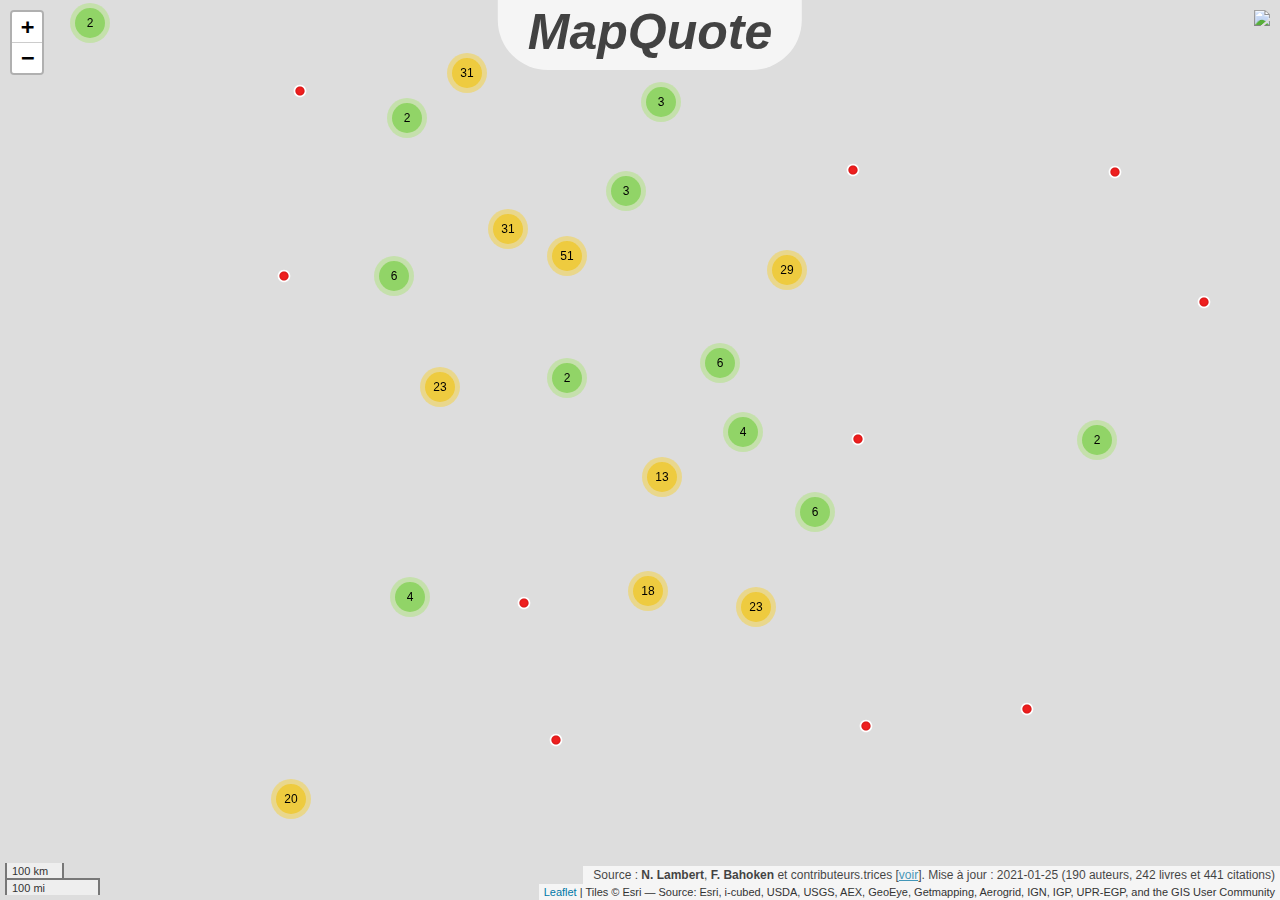
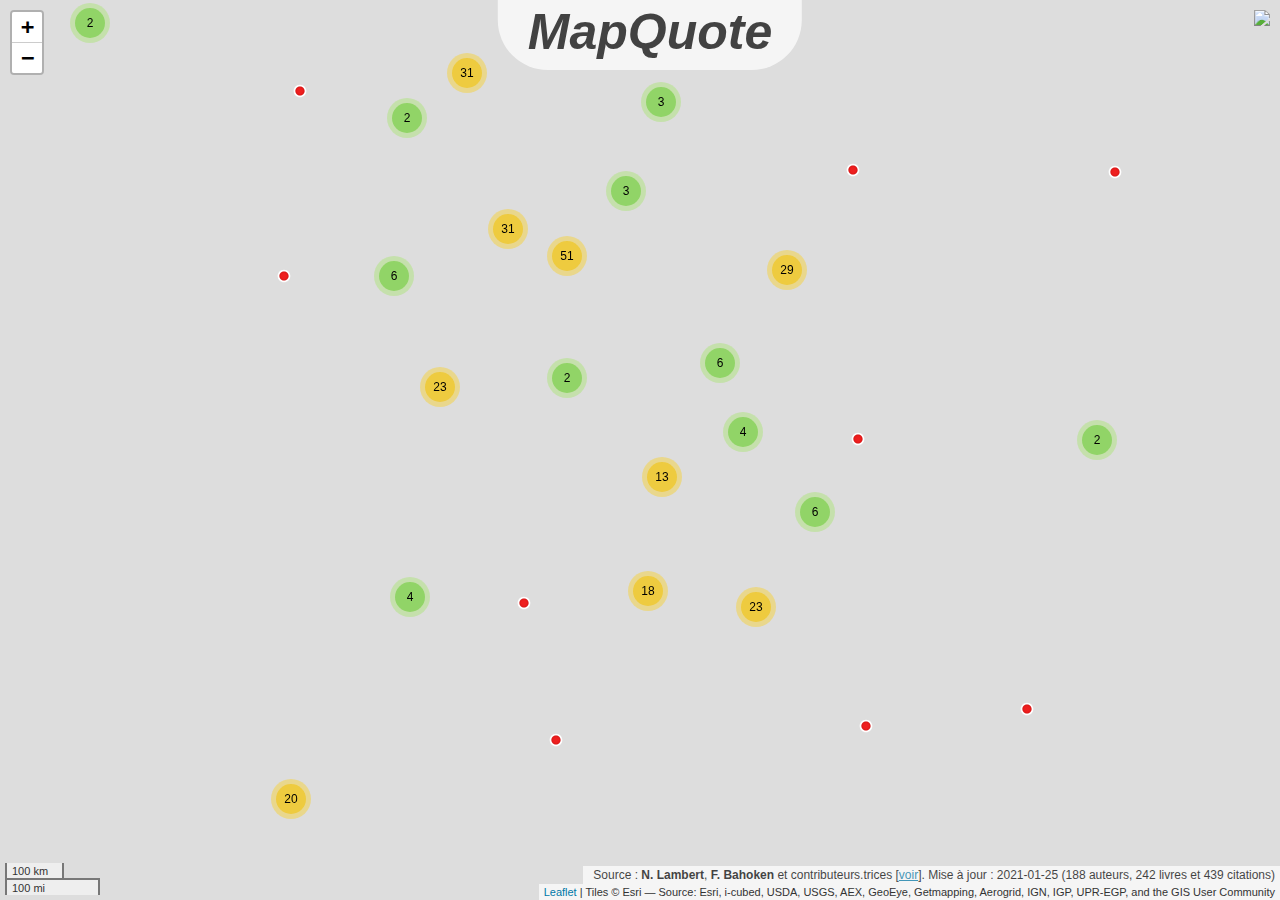
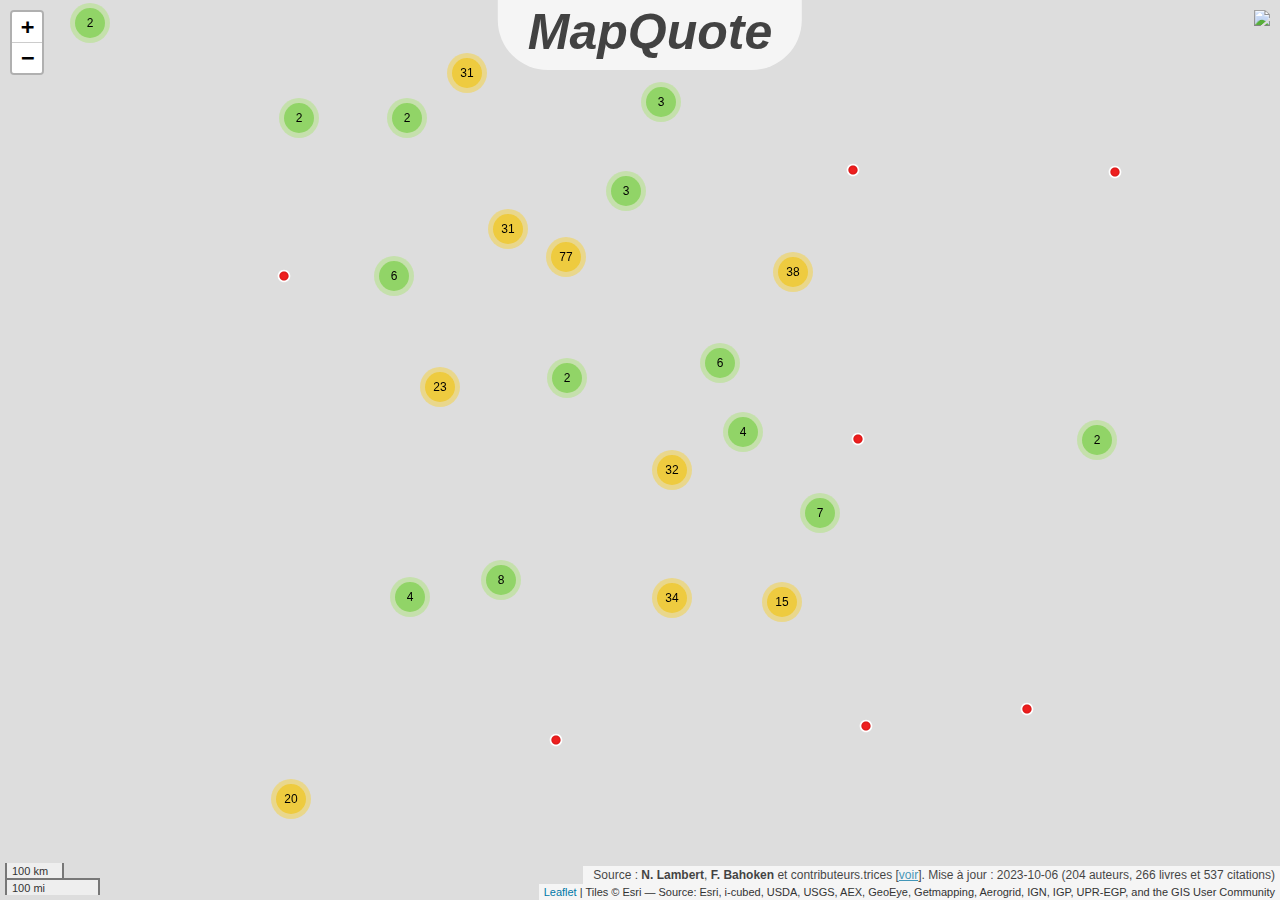
